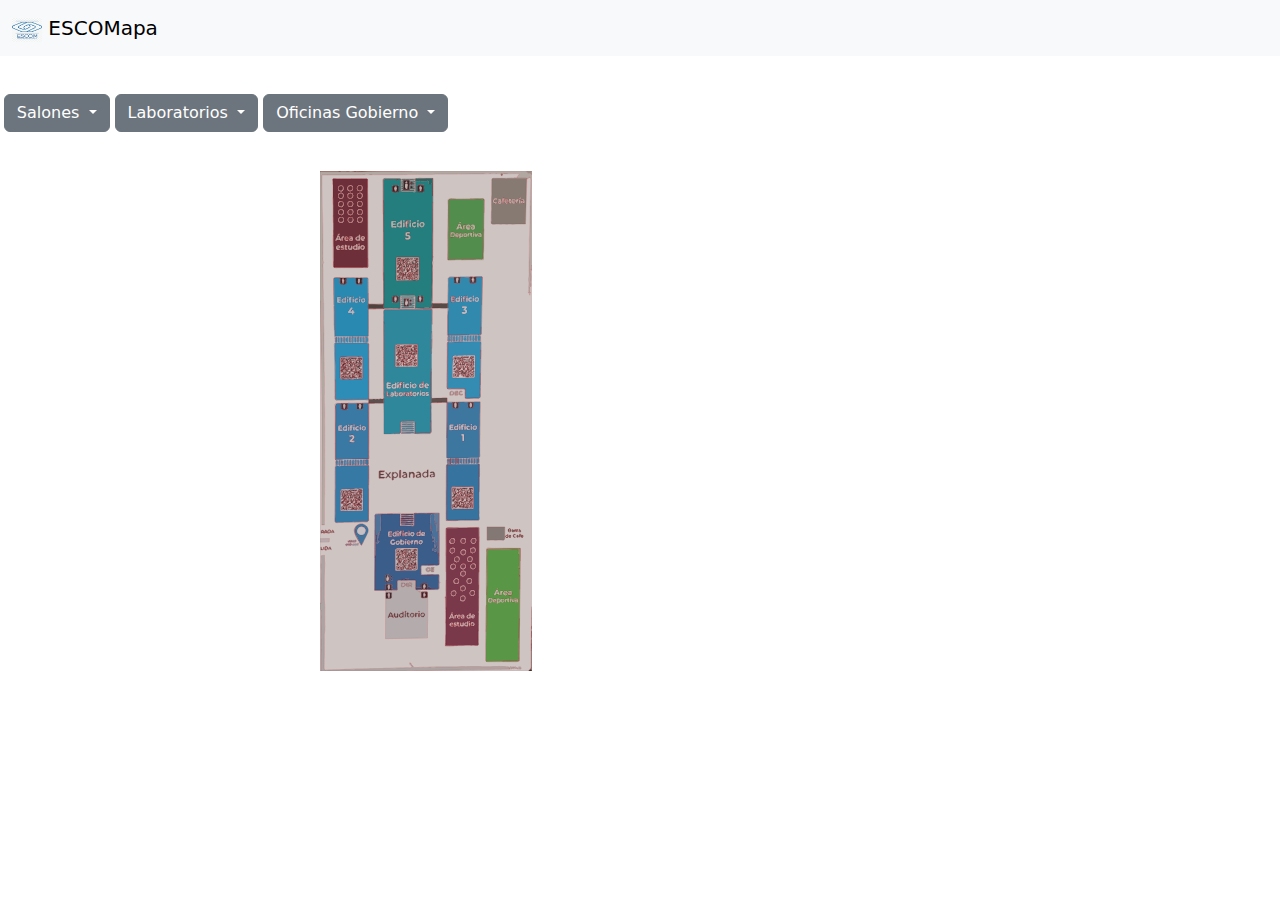
==== index.html @ b3c7d720 "Desplegar edificio (no especifico)" ====
<!DOCTYPE html>
<html lang="en">
<head>
    <meta charset="UTF-8">
    <meta http-equiv="X-UA-Compatible" content="IE=edge">
    <meta name="viewport" content="width=device-width, initial-scale=1.0">
    <link rel="stylesheet" type="text/css" href="style.css">
    <link href="https://cdn.jsdelivr.net/npm/bootstrap@5.3.3/dist/css/bootstrap.min.css" rel="stylesheet" integrity="sha384-QWTKZyjpPEjISv5WaRU9OFeRpok6YctnYmDr5pNlyT2bRjXh0JMhjY6hW+ALEwIH" crossorigin="anonymous">
    <title>Croquis ESCOM</title>
</head>
<body style="color: #6c9cc4;" >
  <nav class="navbar bg-body-tertiary position-relative" id="menu" >
    <div class="container-fluid position-relative">
      <a class="navbar-brand " href="#">
        <img src="escom.png" alt="Logo" width="30" height="24" class="position-relative">
        ESCOMapa
      </a>
    </div>
  </nav>
    <div class="botones">
      <div class="dropdown">
        <button class="btn btn-secondary dropdown-toggle" type="button" data-bs-toggle="dropdown" aria-expanded="false">
          Salones
        </button>
        <ul class="dropdown-menu">
          <li><a class="dropdown-item" href="#">Action</a></li>
          <li><a class="dropdown-item" href="#">Another action</a></li>
          <li><a class="dropdown-item" href="#">Something else here</a></li>
        </ul>
        <button class="btn btn-secondary dropdown-toggle" type="button" data-bs-toggle="dropdown" aria-expanded="false">
          Laboratorios
        </button>
        <ul class="dropdown-menu">
          <li><a class="dropdown-item" href="#">Action</a></li>
          <li><a class="dropdown-item" href="#">Another action</a></li>
          <li><a class="dropdown-item" href="#">Something else here</a></li>
        </ul>
        <button class="btn btn-secondary dropdown-toggle" type="button" data-bs-toggle="dropdown" aria-expanded="false">
          Oficinas Gobierno
        </button>
        <ul class="dropdown-menu">
          <li><a class="dropdown-item" href="#">Action</a></li>
          <li><a class="dropdown-item" href="#">Another action</a></li>
          <li><a class="dropdown-item" href="#">Something else here</a></li>
        </ul>
      </div>
    </div>
    <div class="mapadiv">
        <svg xmlns="http://www.w3.org/2000/svg" xmlns:v="https://svgstorm.com"
viewBox = "0 0 1041 2457" height="500px">
<g fill="None" fill-opacity="0.0" stroke="#786756" stroke-opacity="1.00" stroke-width="0.3"><path d="
M 0.00 4.00 
C 43.33 4.00 86.67 4.00 130.00 4.00
C 134.62 3.55 144.86 4.45 147.00 0.00
L 101.00 0.00
C 101.00 1.00 101.00 2.00 101.00 3.00
C 98.00 3.00 95.00 3.00 92.00 3.00
C 91.12 0.35 94.66 1.87 95.00 0.00
L 0.00 0.00
L 0.00 4.00 Z"/>
</g>
<g fill="None" fill-opacity="0.0" stroke="#4E3E31" stroke-opacity="1.00" stroke-width="0.3"><path d="
M 101.00 0.00 
L 95.00 0.00
C 94.66 1.87 91.12 0.35 92.00 3.00
C 95.00 3.00 98.00 3.00 101.00 3.00
C 101.00 2.00 101.00 1.00 101.00 0.00 Z"/>
</g>
<g fill="None" fill-opacity="0.0" stroke="#938274" stroke-opacity="1.00" stroke-width="0.3"><path d="
M 130.00 4.00 
C 162.63 4.00 197.26 6.07 229.00 3.00
C 217.27 3.00 203.52 3.56 192.00 3.00 C 180.48 2.44 166.10 5.85 158.00 0.00
L 147.00 0.00
C 144.86 4.45 134.62 3.55 130.00 4.00 Z"/>
</g>
<g fill="None" fill-opacity="0.0" stroke="#7B6B59" stroke-opacity="1.00" stroke-width="0.3"><path d="
M 229.00 3.00 
C 278.61 3.00 327.51 2.00 377.00 2.00
C 377.46 1.84 378.77 0.62 379.00 0.00
L 176.00 0.00
C 174.46 3.64 168.99 1.73 167.00 0.00
L 158.00 0.00
C 166.10 5.85 180.48 2.44 192.00 3.00 C 203.52 3.56 217.27 3.00 229.00 3.00 Z"/>
</g>
<g fill="None" fill-opacity="0.0" stroke="#574738" stroke-opacity="1.00" stroke-width="0.3"><path d="
M 176.00 0.00 
L 167.00 0.00
C 168.99 1.73 174.46 3.64 176.00 0.00 Z"/>
</g>
<g fill="None" fill-opacity="0.0" stroke="#8B7F6F" stroke-opacity="1.00" stroke-width="0.3"><path d="
M 377.00 2.00 
C 428.42 2.00 480.40 1.65 531.00 0.00
L 452.00 0.00
C 430.40 1.66 405.53 1.67 384.00 0.00
L 379.00 0.00
C 378.77 0.62 377.46 1.84 377.00 2.00 Z"/>
</g>
<g fill="None" fill-opacity="0.0" stroke="#70604F" stroke-opacity="1.00" stroke-width="0.3"><path d="
M 452.00 0.00 
L 384.00 0.00
C 405.53 1.67 430.40 1.66 452.00 0.00 Z"/>
</g>
<g fill="None" fill-opacity="0.0" stroke="#B2A8A2" stroke-opacity="1.00" stroke-width="0.3"><path d="
M 377.00 2.00 
C 327.51 2.00 278.61 3.00 229.00 3.00
C 197.26 6.07 162.63 4.00 130.00 4.00
C 86.67 4.00 43.33 4.00 0.00 4.00
L 0.00 638.00
C 3.86 820.22 8.26 1007.28 9.20 1188.25 C 10.13 1369.21 7.95 1552.81 8.00 1739.00
C 12.67 1739.00 17.33 1739.00 22.00 1739.00
C 21.97 1725.28 22.04 1711.74 22.00 1698.00 C 21.96 1684.26 22.08 1670.81 22.00 1657.00 C 21.92 1643.19 22.18 1629.98 22.00 1616.00 C 21.82 1602.02 23.62 1590.87 23.01 1578.99 C 22.40 1567.11 23.28 1550.88 23.00 1538.00 C 22.72 1525.12 23.16 1510.36 23.00 1497.00 C 22.84 1483.64 23.14 1468.51 23.00 1455.00 C 22.86 1441.49 23.23 1427.43 23.00 1414.00 C 22.77 1400.57 23.32 1386.45 23.33 1373.33 C 23.34 1360.21 22.81 1346.67 23.00 1333.00 C 23.19 1319.33 22.99 1305.67 23.00 1292.00 C 23.01 1278.33 23.17 1264.68 23.00 1251.00 C 22.83 1237.32 22.12 1225.90 22.99 1212.99 C 23.87 1200.08 22.83 1185.23 23.00 1172.00 C 23.17 1158.77 21.73 1147.01 21.99 1133.99 C 22.25 1120.98 21.07 1110.86 22.00 1098.00 C 22.93 1085.14 21.44 1070.33 22.00 1057.00 C 22.56 1043.67 21.44 1029.56 22.00 1016.00 C 22.56 1002.44 21.18 989.54 21.00 976.00 C 20.82 962.46 20.97 947.64 21.00 934.00 C 21.03 920.36 21.15 907.34 20.01 893.99 C 18.86 880.65 20.77 866.50 20.00 853.00 C 19.23 839.50 20.93 824.42 20.00 811.00 C 19.07 797.58 19.19 784.53 19.00 771.00 C 18.81 757.47 17.58 744.73 18.00 731.00 C 18.42 717.27 17.86 702.63 18.00 689.00 C 18.14 675.37 18.05 661.38 18.00 648.00 C 17.95 634.62 16.01 621.35 17.00 608.00 C 17.99 594.65 15.78 582.54 16.00 569.00 C 16.22 555.46 15.72 541.31 16.00 528.00 C 16.28 514.69 15.06 501.99 16.00 489.00 C 16.94 476.02 11.16 460.74 18.00 451.00
C 10.44 425.61 16.61 397.21 15.64 370.30 C 14.67 343.38 13.88 314.20 14.00 286.00 C 14.12 257.80 12.63 227.30 12.00 198.00 C 11.37 168.69 11.77 138.14 11.00 109.00 C 10.23 79.86 9.99 48.97 10.00 20.00
C 19.75 20.36 27.87 19.95 38.00 20.00 C 48.13 20.05 58.76 19.96 69.00 20.00 C 79.24 20.04 89.72 19.95 100.00 20.00 C 110.28 20.05 120.71 19.89 131.00 20.00 C 141.29 20.11 151.73 19.77 162.00 20.00 C 172.27 20.23 181.57 19.56 191.22 19.78 C 200.88 20.01 211.37 20.37 221.01 19.01 C 230.64 17.65 242.22 20.32 252.00 19.00 C 261.78 17.68 271.79 17.94 282.00 18.00 C 292.21 18.06 302.73 17.95 313.00 18.00 C 323.27 18.05 333.71 17.93 344.00 18.00 C 354.29 18.07 364.72 17.86 375.00 18.00 C 385.28 18.14 395.77 17.69 406.00 18.00 C 416.23 18.31 426.25 17.73 436.07 17.07 C 445.90 16.42 453.39 18.23 463.00 17.00 C 472.61 15.77 484.16 17.81 493.67 17.33 C 503.18 16.85 512.94 17.13 523.00 17.00 C 533.06 16.87 543.92 17.34 554.00 17.00 C 564.08 16.66 573.70 15.68 584.00 16.00 C 594.30 16.32 604.71 15.93 615.00 16.00 C 625.29 16.07 635.74 16.12 646.00 16.00 C 656.26 15.88 666.82 16.40 677.00 16.00 C 687.18 15.60 698.00 16.94 708.00 16.00 C 718.00 15.06 727.71 14.72 738.00 15.00 C 748.29 15.28 758.73 14.74 769.00 15.00 C 779.27 15.26 789.79 14.59 800.00 15.00 C 810.21 15.41 819.99 13.75 830.00 14.00 C 840.01 14.25 851.29 13.56 861.00 14.00 C 870.71 14.44 882.32 12.57 889.00 15.00
C 891.10 14.89 895.40 11.31 897.00 16.00
C 897.14 15.18 895.26 14.08 896.00 13.00
C 924.07 16.07 949.74 11.37 977.00 14.00
C 975.72 16.23 977.76 19.21 977.00 22.00
C 969.25 19.52 969.40 26.32 970.00 32.00
C 965.59 32.65 960.31 34.20 956.00 32.00
C 956.53 33.28 955.03 33.86 955.00 35.00
C 975.00 35.00 995.00 35.00 1015.00 35.00
C 1013.25 72.57 1012.37 109.07 1013.00 147.00
C 1016.51 110.75 1013.73 72.60 1017.00 36.00
C 1017.94 41.93 1021.08 38.05 1022.00 34.00
C 1025.32 38.40 1030.56 34.47 1030.00 29.00
C 1038.63 37.50 1034.41 50.73 1035.00 63.00 C 1035.59 75.27 1034.24 90.72 1034.02 103.02 C 1033.80 115.33 1034.43 127.19 1033.00 140.00 C 1031.58 152.82 1033.50 163.56 1032.00 176.00 C 1030.50 188.44 1033.22 202.94 1032.00 216.00 C 1030.78 229.06 1030.82 240.70 1031.00 254.00 C 1031.18 267.30 1029.90 277.24 1030.02 290.03 C 1030.15 302.81 1029.88 318.11 1029.00 331.00 C 1028.13 343.89 1029.18 358.97 1029.00 372.00 C 1028.82 385.03 1028.25 397.74 1028.33 410.67 C 1028.41 423.60 1026.90 435.55 1027.00 449.00 C 1027.10 462.45 1027.43 476.59 1027.00 490.00 C 1026.57 503.41 1027.34 513.31 1025.00 526.00 C 1022.66 538.70 1027.62 547.95 1025.65 559.69 C 1023.67 571.44 1026.57 588.06 1024.00 600.00
C 1029.53 602.23 1026.25 595.08 1030.00 595.00
C 1030.65 600.16 1028.69 606.66 1031.00 611.00
C 1034.26 608.46 1028.77 599.45 1035.00 600.00
C 1035.78 596.69 1034.46 595.15 1032.00 594.00
C 1032.89 585.99 1035.11 577.59 1031.00 572.00
C 1042.05 568.72 1035.60 554.54 1035.90 545.90 C 1036.21 537.26 1039.25 526.42 1038.01 516.99 C 1036.76 507.57 1035.95 493.96 1036.00 484.00
C 1037.04 484.11 1040.92 493.11 1039.99 484.99 C 1039.06 476.87 1038.60 469.78 1041.00 462.00
L 1041.00 16.00
C 1036.29 14.94 1033.89 8.77 1027.78 9.22 C 1021.67 9.68 1013.12 8.82 1016.00 0.00
L 531.00 0.00
C 480.40 1.65 428.42 2.00 377.00 2.00 Z"/>
</g>
<g fill="None" fill-opacity="0.0" stroke="#9C9289" stroke-opacity="1.00" stroke-width="0.3"><path d="
M 1041.00 16.00 
L 1041.00 0.00
L 1016.00 0.00
C 1013.12 8.82 1021.67 9.68 1027.78 9.22 C 1033.89 8.77 1036.29 14.94 1041.00 16.00 Z"/>
</g>
<g fill="None" fill-opacity="0.0" stroke="#CEC4C2" stroke-opacity="1.00" stroke-width="0.3"><path d="
M 0.00 638.00 
L 0.00 1807.00
C 15.61 1807.77 30.49 1805.66 46.00 1806.00
C 46.56 1811.57 45.32 1816.63 45.00 1822.00
C 29.74 1821.31 15.09 1822.98 0.00 1823.00
L 0.00 2123.00
C 2.49 2122.43 2.13 2126.83 5.00 2126.00
C 4.98 2112.04 5.02 2099.05 5.00 2085.00 C 4.98 2070.95 4.52 2060.64 5.00 2048.00 C 5.48 2035.37 5.10 2020.13 5.00 2007.00 C 4.90 1993.87 5.34 1979.99 6.00 1967.00 C 6.65 1954.00 2.64 1942.24 4.99 1930.99 C 7.34 1919.74 5.24 1903.03 6.00 1891.00
C 10.87 1888.64 16.50 1888.94 22.00 1889.00
C 21.14 1902.61 22.72 1915.71 22.98 1929.02 C 23.23 1942.34 21.77 1956.35 22.00 1970.00 C 22.23 1983.65 20.51 1997.04 21.00 2011.00 C 21.49 2024.96 21.07 2038.97 21.00 2053.00 C 20.93 2067.03 21.67 2080.89 21.00 2095.00 C 20.33 2109.11 22.59 2119.91 23.00 2133.00 C 23.41 2146.09 23.14 2161.60 23.00 2175.00 C 22.86 2188.40 23.77 2203.69 23.00 2217.00 C 22.23 2230.31 24.93 2246.23 23.00 2259.00 C 21.07 2271.77 20.65 2285.08 21.00 2299.00 C 21.35 2312.92 21.00 2327.33 21.00 2341.00 C 21.00 2354.67 20.93 2367.62 21.00 2381.00 C 21.07 2394.38 19.56 2409.11 20.00 2422.00 C 20.44 2434.89 15.53 2455.30 31.00 2453.00 C 46.47 2450.70 56.81 2452.29 71.00 2451.00 C 85.19 2449.72 96.58 2451.21 110.00 2450.00 C 123.42 2448.79 133.37 2449.37 147.00 2449.00 C 160.63 2448.63 170.35 2447.10 183.00 2447.00 C 195.65 2446.90 211.83 2447.52 224.67 2446.67 C 237.51 2445.82 250.47 2445.91 262.68 2445.34 C 274.88 2444.76 289.74 2445.71 302.67 2444.67 C 315.60 2443.63 330.81 2444.15 344.00 2444.00 C 357.19 2443.86 371.20 2442.62 384.00 2442.00 C 396.80 2441.38 411.46 2442.46 423.00 2441.00 C 434.55 2439.54 456.49 2447.14 451.00 2431.00
C 444.21 2431.93 440.74 2422.77 441.00 2417.00
C 451.81 2415.10 447.15 2432.13 457.00 2433.00
C 457.43 2444.14 471.15 2439.04 480.03 2439.98 C 488.90 2440.92 500.10 2437.11 510.00 2439.00 C 519.90 2440.89 533.33 2437.04 543.00 2438.00 C 552.67 2438.96 562.71 2436.64 573.00 2437.00 C 583.29 2437.36 593.45 2437.15 604.00 2437.00 C 614.55 2436.85 625.02 2437.43 636.00 2437.00 C 646.98 2436.57 658.09 2437.21 669.00 2437.00 C 679.91 2436.79 690.06 2434.62 700.69 2435.35 C 711.33 2436.09 723.54 2435.85 734.07 2435.07 C 744.61 2434.29 755.77 2435.74 767.00 2435.00 C 778.23 2434.26 788.92 2435.73 800.00 2436.00 C 811.08 2436.27 823.93 2435.99 835.00 2436.00 C 846.07 2436.01 855.32 2434.38 866.00 2435.00 C 876.68 2435.62 890.54 2433.62 901.00 2435.00 C 911.46 2436.38 922.45 2434.14 930.00 2439.00
C 931.34 2436.58 940.01 2432.99 940.00 2439.00
C 942.14 2438.69 943.84 2433.36 944.00 2439.00
C 946.31 2437.45 949.68 2437.62 952.00 2439.00
C 948.89 2434.95 957.28 2435.19 954.00 2439.00
C 956.88 2438.38 959.46 2439.26 961.00 2436.00
C 963.50 2439.71 966.96 2442.12 972.00 2441.00
C 975.64 2433.90 994.81 2435.64 986.00 2448.00
C 980.77 2447.19 975.19 2445.10 970.00 2447.00
C 971.24 2443.00 963.63 2444.54 960.78 2444.78 C 957.92 2445.03 948.87 2440.17 950.00 2446.00
C 946.07 2447.38 948.92 2442.40 945.00 2443.00
C 944.57 2451.80 933.78 2444.53 929.00 2444.00
C 929.24 2446.71 934.21 2445.09 932.00 2448.00
C 914.03 2446.15 896.25 2450.43 875.00 2449.00 C 853.75 2447.57 833.41 2450.67 812.99 2449.99 C 792.57 2449.31 770.38 2451.12 749.00 2451.00 C 727.62 2450.88 702.86 2451.56 681.00 2452.00 C 659.14 2452.44 635.92 2451.98 614.00 2453.00 C 592.08 2454.02 567.73 2452.45 546.00 2454.00 C 524.27 2455.55 499.41 2454.20 478.00 2455.00 C 456.59 2455.80 440.84 2454.87 421.00 2457.00
L 1026.00 2457.00
C 1026.00 2456.50 1026.00 2456.00 1026.00 2456.00
C 1032.36 2447.67 1039.15 2443.68 1038.00 2432.00 C 1036.85 2420.32 1038.41 2407.94 1038.00 2396.00 C 1037.59 2384.06 1038.00 2371.04 1038.00 2359.00
C 1038.00 2340.48 1037.29 2320.70 1039.00 2303.00
C 1039.00 2291.67 1039.00 2280.33 1039.00 2269.00
C 1039.00 2264.01 1038.47 2257.88 1039.00 2253.00 C 1039.53 2248.12 1037.24 2240.73 1040.00 2237.00
C 1040.00 2236.50 1040.00 2236.00 1040.00 2236.00
C 1040.00 2223.00 1040.00 2210.00 1040.00 2197.00
C 1040.00 2178.50 1039.17 2158.68 1041.00 2141.00
L 1041.00 462.00
C 1038.60 469.78 1039.06 476.87 1039.99 484.99 C 1040.92 493.11 1037.04 484.11 1036.00 484.00
C 1035.95 493.96 1036.76 507.57 1038.01 516.99 C 1039.25 526.42 1036.21 537.26 1035.90 545.90 C 1035.60 554.54 1042.05 568.72 1031.00 572.00
C 1035.11 577.59 1032.89 585.99 1032.00 594.00
C 1034.46 595.15 1035.78 596.69 1035.00 600.00
C 1028.77 599.45 1034.26 608.46 1031.00 611.00
C 1028.69 606.66 1030.65 600.16 1030.00 595.00
C 1026.25 595.08 1029.53 602.23 1024.00 600.00
C 1026.57 588.06 1023.67 571.44 1025.65 559.69 C 1027.62 547.95 1022.66 538.70 1025.00 526.00 C 1027.34 513.31 1026.57 503.41 1027.00 490.00 C 1027.43 476.59 1027.10 462.45 1027.00 449.00 C 1026.90 435.55 1028.41 423.60 1028.33 410.67 C 1028.25 397.74 1028.82 385.03 1029.00 372.00 C 1029.18 358.97 1028.13 343.89 1029.00 331.00 C 1029.88 318.11 1030.15 302.81 1030.02 290.03 C 1029.90 277.24 1031.18 267.30 1031.00 254.00 C 1030.82 240.70 1030.78 229.06 1032.00 216.00 C 1033.22 202.94 1030.50 188.44 1032.00 176.00 C 1033.50 163.56 1031.58 152.82 1033.00 140.00 C 1034.43 127.19 1033.80 115.33 1034.02 103.02 C 1034.24 90.72 1035.59 75.27 1035.00 63.00 C 1034.41 50.73 1038.63 37.50 1030.00 29.00
C 1030.56 34.47 1025.32 38.40 1022.00 34.00
C 1021.08 38.05 1017.94 41.93 1017.00 36.00
C 1013.73 72.60 1016.51 110.75 1013.00 147.00
C 1013.00 184.40 1009.83 222.42 1010.00 260.00
C 999.99 259.71 990.01 260.38 980.00 260.00 C 969.99 259.62 960.86 260.77 951.00 261.00 C 941.14 261.23 930.89 260.77 921.00 261.00 C 911.11 261.23 900.85 260.63 891.00 261.00 C 881.15 261.37 870.71 260.24 861.00 261.00 C 851.29 261.76 838.37 262.61 841.00 251.00 C 843.63 239.39 841.63 232.84 842.00 222.00 C 842.37 211.16 841.78 203.07 842.99 192.99 C 844.20 182.92 842.35 173.01 843.00 163.00 C 843.65 152.99 842.45 142.96 843.00 133.00 C 843.55 123.04 844.44 114.30 844.00 104.00 C 843.56 93.70 844.53 84.62 844.00 74.00 C 843.47 63.38 844.98 55.35 844.00 44.00 C 843.02 32.65 856.65 36.22 866.00 36.00 C 875.35 35.78 886.40 36.30 896.00 36.00 C 905.60 35.70 916.17 36.72 925.67 35.67 C 935.17 34.62 945.22 35.06 955.00 35.00
C 955.03 33.86 956.53 33.28 956.00 32.00
C 960.31 34.20 965.59 32.65 970.00 32.00
C 969.40 26.32 969.25 19.52 977.00 22.00
C 977.76 19.21 975.72 16.23 977.00 14.00
C 949.74 11.37 924.07 16.07 896.00 13.00
C 895.26 14.08 897.14 15.18 897.00 16.00
C 896.58 18.49 897.22 23.51 892.97 22.97 C 888.73 22.44 890.33 17.02 889.00 15.00
C 882.32 12.57 870.71 14.44 861.00 14.00 C 851.29 13.56 840.01 14.25 830.00 14.00 C 819.99 13.75 810.21 15.41 800.00 15.00 C 789.79 14.59 779.27 15.26 769.00 15.00 C 758.73 14.74 748.29 15.28 738.00 15.00 C 727.71 14.72 718.00 15.06 708.00 16.00 C 698.00 16.94 687.18 15.60 677.00 16.00 C 666.82 16.40 656.26 15.88 646.00 16.00 C 635.74 16.12 625.29 16.07 615.00 16.00 C 604.71 15.93 594.30 16.32 584.00 16.00 C 573.70 15.68 564.08 16.66 554.00 17.00 C 543.92 17.34 533.06 16.87 523.00 17.00 C 512.94 17.13 503.18 16.85 493.67 17.33 C 484.16 17.81 472.61 15.77 463.00 17.00 C 453.39 18.23 445.90 16.42 436.07 17.07 C 426.25 17.73 416.23 18.31 406.00 18.00 C 395.77 17.69 385.28 18.14 375.00 18.00 C 364.72 17.86 354.29 18.07 344.00 18.00 C 333.71 17.93 323.27 18.05 313.00 18.00 C 302.73 17.95 292.21 18.06 282.00 18.00 C 271.79 17.94 261.78 17.68 252.00 19.00 C 242.22 20.32 230.64 17.65 221.01 19.01 C 211.37 20.37 200.88 20.01 191.22 19.78 C 181.57 19.56 172.27 20.23 162.00 20.00 C 151.73 19.77 141.29 20.11 131.00 20.00 C 120.71 19.89 110.28 20.05 100.00 20.00 C 89.72 19.95 79.24 20.04 69.00 20.00 C 58.76 19.96 48.13 20.05 38.00 20.00 C 27.87 19.95 19.75 20.36 10.00 20.00
C 9.99 48.97 10.23 79.86 11.00 109.00 C 11.77 138.14 11.37 168.69 12.00 198.00 C 12.63 227.30 14.12 257.80 14.00 286.00 C 13.88 314.20 14.67 343.38 15.64 370.30 C 16.61 397.21 10.44 425.61 18.00 451.00
C 11.16 460.74 16.94 476.02 16.00 489.00 C 15.06 501.99 16.28 514.69 16.00 528.00 C 15.72 541.31 16.22 555.46 16.00 569.00 C 15.78 582.54 17.99 594.65 17.00 608.00 C 16.01 621.35 17.95 634.62 18.00 648.00 C 18.05 661.38 18.14 675.37 18.00 689.00 C 17.86 702.63 18.42 717.27 18.00 731.00 C 17.58 744.73 18.81 757.47 19.00 771.00 C 19.19 784.53 19.07 797.58 20.00 811.00 C 20.93 824.42 19.23 839.50 20.00 853.00 C 20.77 866.50 18.86 880.65 20.01 893.99 C 21.15 907.34 21.03 920.36 21.00 934.00 C 20.97 947.64 20.82 962.46 21.00 976.00 C 21.18 989.54 22.56 1002.44 22.00 1016.00 C 21.44 1029.56 22.56 1043.67 22.00 1057.00 C 21.44 1070.33 22.93 1085.14 22.00 1098.00 C 21.07 1110.86 22.25 1120.98 21.99 1133.99 C 21.73 1147.01 23.17 1158.77 23.00 1172.00 C 22.83 1185.23 23.87 1200.08 22.99 1212.99 C 22.12 1225.90 22.83 1237.32 23.00 1251.00 C 23.17 1264.68 23.01 1278.33 23.00 1292.00 C 22.99 1305.67 23.19 1319.33 23.00 1333.00 C 22.81 1346.67 23.34 1360.21 23.33 1373.33 C 23.32 1386.45 22.77 1400.57 23.00 1414.00 C 23.23 1427.43 22.86 1441.49 23.00 1455.00 C 23.14 1468.51 22.84 1483.64 23.00 1497.00 C 23.16 1510.36 22.72 1525.12 23.00 1538.00 C 23.28 1550.88 22.40 1567.11 23.01 1578.99 C 23.62 1590.87 21.82 1602.02 22.00 1616.00 C 22.18 1629.98 21.92 1643.19 22.00 1657.00 C 22.08 1670.81 21.96 1684.26 22.00 1698.00 C 22.04 1711.74 21.97 1725.28 22.00 1739.00
C 17.33 1739.00 12.67 1739.00 8.00 1739.00
C 7.95 1552.81 10.13 1369.21 9.20 1188.25 C 8.26 1007.28 3.86 820.22 0.00 638.00
M 478.00 37.00 
C 478.50 37.00 479.50 37.00 480.00 37.00
C 490.69 32.45 504.93 37.57 517.00 36.00 C 529.07 34.43 543.70 37.18 556.00 36.00
C 554.44 162.71 555.53 295.15 554.00 424.00
C 555.30 416.90 557.26 421.41 554.74 425.74 C 552.22 430.08 555.91 436.17 553.00 440.00
C 553.00 440.50 553.00 441.00 553.00 441.00
C 558.44 447.93 551.20 461.52 553.00 471.00 C 554.80 480.48 552.38 492.27 553.00 503.00 C 553.62 513.73 552.61 526.94 553.00 538.00 C 553.39 549.06 551.55 559.78 552.00 571.00 C 552.45 582.22 551.67 593.75 552.00 605.00 C 552.33 616.25 552.01 628.54 551.00 639.00
C 551.00 643.00 551.00 647.00 551.00 651.00
C 567.03 649.54 583.90 651.00 600.00 651.00
C 609.33 651.00 618.67 651.00 628.00 651.00
C 628.98 637.87 629.58 625.70 629.00 612.00 C 628.42 598.30 629.64 585.80 629.98 571.98 C 630.31 558.16 630.89 545.71 630.00 531.00 C 629.11 516.29 648.87 521.00 661.00 521.00
C 670.00 521.00 679.00 521.00 688.00 521.00
C 703.83 519.47 721.44 520.00 738.00 520.00
C 746.86 520.00 756.19 520.85 765.00 520.00
C 773.00 519.23 785.45 517.07 794.00 519.00 C 802.55 520.93 796.43 536.76 798.00 545.00 C 799.57 553.24 796.69 564.93 797.00 574.00 C 797.31 583.07 796.73 594.41 797.00 604.00 C 797.27 613.59 796.99 623.51 796.07 633.07 C 795.15 642.64 796.39 654.23 796.00 664.00 C 795.61 673.77 796.61 683.63 795.07 693.07 C 793.54 702.51 796.30 713.58 795.00 723.00 C 793.70 732.42 795.06 742.63 794.00 752.00 C 792.94 761.37 793.38 771.65 793.00 781.00 C 792.62 790.35 796.02 802.39 789.00 808.00
C 794.20 886.87 789.18 971.53 788.00 1052.00
C 788.00 1057.33 788.00 1062.67 788.00 1068.00
C 788.00 1081.19 786.10 1088.19 788.00 1102.00 C 789.90 1115.81 781.82 1118.84 769.00 1117.00 C 756.18 1115.16 747.77 1117.90 736.00 1118.00 C 724.23 1118.10 711.02 1121.05 713.00 1107.00 C 714.98 1092.95 711.52 1085.46 713.00 1072.00
C 698.99 1072.16 686.13 1071.79 672.00 1072.00 C 657.87 1072.21 647.26 1071.88 633.00 1072.00 C 618.74 1072.12 624.53 1052.53 624.00 1040.00 C 623.47 1027.47 623.93 1011.03 624.00 998.00 C 624.07 984.97 625.33 971.37 625.00 958.00 C 624.68 944.63 624.83 930.31 625.00 917.00 C 625.17 903.69 624.21 889.02 625.00 876.00 C 625.79 862.98 621.32 847.87 629.00 838.00
C 627.85 829.32 626.23 818.01 630.00 810.00
C 621.69 802.75 627.46 789.21 627.00 778.00 C 626.54 766.79 627.04 752.60 627.00 741.00 C 626.96 729.40 626.20 715.83 628.00 705.00
C 628.00 694.95 629.72 682.07 627.00 673.00
C 613.82 675.93 596.55 673.00 583.00 673.00
C 573.11 673.96 561.48 672.99 551.00 674.00
C 537.50 675.31 520.08 677.01 506.00 676.00 C 491.92 674.99 475.13 680.70 465.00 674.00
C 415.20 674.21 363.70 680.15 313.00 677.00
C 300.89 678.10 288.16 677.00 276.00 677.00
C 264.40 678.12 250.31 679.11 238.00 678.00
C 238.00 693.04 237.80 707.94 238.00 723.00 C 238.20 738.06 237.48 754.01 238.00 769.00 C 238.52 783.99 237.70 799.56 236.00 813.00
C 234.84 822.18 239.75 833.79 236.00 843.00
C 243.67 851.07 239.15 866.42 240.00 879.00 C 240.85 891.58 239.62 905.97 240.00 919.00 C 240.38 932.03 239.83 945.71 240.00 959.00 C 240.17 972.29 239.92 986.61 240.00 1000.00 C 240.08 1013.39 239.96 1026.59 240.00 1040.00 C 240.04 1053.41 239.98 1066.52 240.00 1080.00 C 240.02 1093.48 239.99 1107.48 240.00 1121.00
C 240.50 1121.00 241.00 1121.00 241.00 1121.00
C 246.86 1121.00 253.19 1121.12 259.00 1121.00 C 264.81 1120.88 271.36 1121.33 277.00 1121.00 C 282.64 1120.67 289.15 1122.17 294.07 1120.07 C 299.00 1117.97 307.84 1122.95 312.00 1120.00
C 317.86 1108.44 311.08 1092.20 313.00 1079.00 C 314.92 1065.80 312.14 1049.82 313.00 1036.00 C 313.86 1022.18 312.63 1007.11 313.00 993.00 C 313.37 978.89 312.87 964.24 313.00 950.00 C 313.13 935.76 313.02 921.31 313.00 907.00 C 312.98 892.69 313.19 878.36 313.00 864.00 C 312.81 849.64 313.47 835.42 313.00 821.00 C 312.53 806.58 312.06 793.91 312.00 779.00 C 311.94 764.09 312.77 751.57 312.00 736.00 C 311.23 720.43 313.99 710.06 312.00 693.00 C 310.01 675.94 327.24 681.70 341.00 681.00 C 354.76 680.30 368.82 679.53 383.00 680.00 C 397.18 680.47 411.78 679.49 426.00 680.00 C 440.22 680.51 454.07 679.48 468.00 679.00 C 481.93 678.52 496.35 679.29 510.01 678.01 C 523.66 676.73 538.69 678.15 552.00 679.00
C 549.67 703.50 551.66 729.08 551.00 754.00
C 548.71 747.91 550.63 739.84 550.00 733.00
C 550.00 733.04 549.00 733.00 549.00 733.00
C 549.00 750.67 549.00 768.33 549.00 786.00
C 551.58 812.65 551.57 844.42 549.00 871.00
C 549.00 880.00 548.80 889.76 548.00 898.00
C 548.00 922.67 548.00 947.33 548.00 972.00
C 548.00 981.57 548.11 991.46 548.00 1001.00 C 547.89 1010.54 548.30 1020.57 548.00 1030.00 C 547.71 1039.43 548.68 1049.84 548.00 1059.00 C 547.32 1068.16 549.51 1079.46 548.00 1088.00 C 546.49 1096.54 551.81 1109.49 547.00 1116.00
C 547.00 1116.50 547.00 1117.00 547.00 1117.00
C 547.24 1117.26 549.61 1117.00 550.00 1117.00
C 566.02 1117.00 582.62 1116.00 599.00 1116.00
C 606.91 1115.24 616.38 1114.49 625.00 1115.00
C 625.00 1122.00 625.00 1129.00 625.00 1136.00
C 633.39 1134.14 644.37 1136.00 653.00 1136.00
C 661.86 1136.00 671.19 1136.85 680.00 1136.00
C 695.18 1134.53 712.09 1135.00 728.00 1135.00
C 736.67 1135.00 745.33 1135.00 754.00 1135.00
C 754.50 1135.00 755.50 1135.00 756.00 1135.00
C 764.81 1131.25 777.28 1135.73 787.00 1134.00
C 787.17 1147.44 786.78 1160.52 787.00 1174.00 C 787.22 1187.48 785.94 1200.51 786.00 1214.00 C 786.06 1227.49 786.15 1241.56 786.00 1255.00 C 785.85 1268.44 786.46 1282.75 786.00 1296.00 C 785.54 1309.25 785.17 1322.91 785.00 1336.00 C 784.83 1349.09 786.01 1364.62 785.00 1377.00 C 783.99 1389.38 790.56 1407.56 778.00 1411.00
C 783.79 1411.64 782.02 1419.11 782.00 1424.00 C 781.98 1428.89 783.22 1435.09 780.00 1439.00
C 786.90 1439.54 783.52 1450.12 784.00 1457.00 C 784.48 1463.88 783.95 1473.74 784.00 1481.00 C 784.05 1488.26 784.79 1497.50 783.00 1504.00
C 783.00 1528.43 784.28 1554.42 782.00 1578.00
C 782.00 1586.94 782.13 1596.08 782.00 1605.00 C 781.87 1613.92 782.34 1623.15 782.00 1632.00 C 781.66 1640.85 782.77 1650.32 782.00 1659.00 C 781.23 1667.68 783.71 1677.71 782.00 1686.00 C 780.29 1694.29 785.65 1706.62 782.00 1714.00
C 779.15 1719.76 764.77 1714.83 758.00 1716.00 C 751.23 1717.17 738.82 1715.58 731.00 1716.00 C 723.18 1716.42 713.26 1716.12 705.00 1716.00 C 696.74 1715.88 687.00 1716.25 679.00 1717.00
C 660.57 1720.89 639.27 1716.17 620.00 1718.00
C 620.00 1705.99 620.00 1694.01 620.00 1682.00 C 620.00 1669.99 620.01 1658.01 620.00 1646.00 C 619.99 1633.99 620.02 1622.03 620.00 1610.00 C 619.98 1597.97 620.03 1586.07 620.00 1574.00 C 619.96 1561.94 620.07 1549.03 620.00 1537.00 C 619.93 1524.97 620.17 1512.89 620.00 1501.00 C 619.83 1489.11 621.41 1477.78 621.00 1466.00 C 620.59 1454.22 617.57 1438.89 632.00 1441.00 C 646.43 1443.11 655.09 1439.42 669.00 1441.00
C 666.90 1438.92 662.85 1440.51 660.00 1440.00
C 663.00 1431.43 657.55 1419.34 663.00 1413.00
C 664.04 1412.52 669.98 1412.50 671.00 1413.00
C 677.06 1416.00 670.61 1431.67 673.00 1437.00
C 676.36 1429.71 671.07 1418.97 676.00 1412.00
C 665.53 1411.77 654.41 1412.31 644.00 1412.00 C 633.59 1411.69 620.42 1413.46 622.00 1401.00 C 623.58 1388.54 621.30 1379.66 622.00 1368.00 C 622.71 1356.34 621.70 1346.29 622.00 1335.00 C 622.30 1323.71 621.91 1313.12 622.00 1302.00 C 622.09 1290.88 622.06 1280.03 622.00 1269.00 C 621.94 1257.97 621.84 1247.59 622.93 1236.93 C 624.01 1226.26 622.45 1214.77 623.00 1204.00 C 623.55 1193.23 622.51 1181.73 623.00 1171.00 C 623.49 1160.27 621.80 1148.85 624.00 1139.00
C 624.00 1138.50 623.82 1137.42 624.00 1137.00
C 622.92 1137.33 621.14 1137.00 620.00 1137.00
C 612.67 1137.00 605.33 1137.00 598.00 1137.00
C 582.32 1138.52 563.40 1139.49 547.00 1138.00
C 546.87 1151.20 547.18 1164.84 547.00 1178.00 C 546.82 1191.16 547.34 1205.00 547.00 1218.00 C 546.66 1231.00 547.71 1246.47 547.00 1259.00 C 546.29 1271.53 552.18 1289.33 538.33 1290.33 C 524.48 1291.33 512.67 1290.58 499.00 1291.00 C 485.33 1291.42 472.64 1290.81 460.00 1289.00
C 455.54 1288.36 450.51 1289.00 446.00 1289.00
C 439.28 1289.65 433.63 1289.73 426.00 1290.00 C 418.37 1290.27 413.35 1288.51 405.00 1290.00 C 396.65 1291.49 395.56 1283.07 397.00 1276.00 C 398.44 1268.93 395.07 1261.30 397.00 1255.00 C 398.93 1248.70 393.44 1238.08 397.00 1233.00
C 392.80 1237.20 396.89 1247.38 396.00 1254.00 C 395.11 1260.62 395.83 1269.36 396.00 1277.00 C 396.17 1284.64 396.65 1292.38 387.00 1291.00 C 377.35 1289.62 373.15 1291.00 364.00 1291.00
C 347.65 1291.00 330.71 1293.04 314.00 1292.00
C 313.33 1241.83 315.33 1190.34 313.00 1141.00
C 298.60 1142.31 283.46 1141.00 269.00 1141.00
C 260.36 1141.84 250.34 1142.00 241.00 1142.00
C 241.78 1148.71 239.01 1156.64 240.00 1164.00 C 240.99 1171.36 239.55 1179.47 240.00 1187.00 C 240.45 1194.53 239.80 1202.40 240.00 1210.00 C 240.20 1217.60 239.91 1225.37 240.00 1233.00 C 240.09 1240.63 239.97 1248.37 240.00 1256.00 C 240.03 1263.64 240.00 1271.38 240.00 1279.00 C 240.00 1286.62 240.04 1294.43 240.00 1302.00 C 239.96 1309.57 240.10 1317.54 240.00 1325.00 C 239.90 1332.46 240.22 1340.79 240.00 1348.00 C 239.78 1355.21 240.49 1364.34 240.00 1371.00 C 239.51 1377.66 241.08 1388.55 240.00 1394.00 C 238.92 1399.45 243.21 1414.46 238.00 1416.00
C 237.54 1416.14 237.00 1416.00 237.00 1416.00
C 237.73 1425.68 239.08 1436.31 237.00 1446.00
C 242.81 1452.96 239.44 1465.55 240.00 1476.00 C 240.56 1486.45 239.91 1499.28 240.00 1510.00 C 240.09 1520.72 240.76 1533.08 239.00 1543.00
C 239.00 1548.66 239.00 1554.34 239.00 1560.00
C 239.00 1572.88 238.83 1585.05 239.00 1598.00 C 239.17 1610.95 238.55 1622.79 239.00 1636.00 C 239.45 1649.21 237.97 1660.16 239.00 1674.00 C 240.03 1687.84 236.70 1696.75 239.00 1712.00 C 241.30 1727.25 225.27 1723.94 213.00 1724.00 C 200.73 1724.07 188.09 1725.07 176.00 1725.00 C 163.91 1724.93 151.57 1726.62 139.98 1726.98 C 128.38 1727.33 112.82 1726.97 102.00 1727.00 C 91.18 1727.03 72.55 1733.30 73.00 1720.00 C 73.45 1706.70 72.04 1694.70 73.00 1682.00 C 73.96 1669.30 74.20 1657.80 74.00 1645.00 C 73.80 1632.20 74.07 1619.70 74.00 1607.00 C 73.93 1594.30 73.97 1581.63 74.00 1569.00 C 74.03 1556.37 73.86 1543.54 74.00 1531.00 C 74.14 1518.46 73.66 1505.36 74.00 1493.00 C 74.34 1480.64 72.86 1467.71 75.00 1456.00 C 77.14 1444.29 76.43 1432.68 79.00 1421.00
C 71.69 1416.08 75.67 1405.88 75.00 1397.00 C 74.33 1388.13 75.30 1377.27 75.00 1368.00 C 74.70 1358.73 75.13 1348.40 75.00 1339.00 C 74.87 1329.60 75.03 1320.47 75.00 1311.00 C 74.97 1301.53 74.96 1291.51 75.00 1282.00 C 75.04 1272.49 74.86 1262.45 75.00 1253.00 C 75.14 1243.55 74.67 1233.25 75.00 1224.00 C 75.33 1214.75 74.23 1204.83 75.00 1196.00 C 75.77 1187.17 73.34 1175.03 75.00 1167.00 C 76.66 1158.97 70.18 1145.16 77.03 1142.03 C 83.88 1138.90 98.45 1144.32 106.00 1142.00
C 115.33 1142.00 124.67 1141.99 134.00 1142.00
C 134.50 1142.00 135.00 1142.00 135.00 1142.00
C 140.26 1138.11 151.12 1141.91 158.00 1141.00 C 164.88 1140.09 174.84 1141.00 182.00 1141.00
C 190.33 1141.00 198.67 1141.00 207.00 1141.00
C 216.71 1140.06 228.57 1139.06 239.00 1140.00
C 239.00 1134.33 239.00 1128.67 239.00 1123.00
C 232.61 1128.12 219.26 1122.41 211.00 1124.00 C 202.74 1125.59 190.89 1123.41 182.00 1124.00 C 173.11 1124.59 163.09 1124.99 154.00 1125.00 C 144.91 1125.01 133.89 1125.17 125.00 1125.00 C 116.11 1124.83 104.17 1125.45 96.00 1125.00 C 87.83 1124.55 74.71 1130.21 74.00 1120.00 C 73.30 1109.78 74.28 1100.97 74.00 1091.00 C 73.72 1081.03 74.07 1070.83 74.00 1061.00 C 73.93 1051.17 73.89 1041.67 74.00 1032.00 C 74.11 1022.33 72.43 1013.67 73.00 1004.00 C 73.57 994.33 72.23 985.40 72.00 976.00 C 71.77 966.60 72.26 956.26 72.00 947.00 C 71.74 937.74 72.45 926.84 72.00 918.00 C 71.55 909.16 71.13 900.63 71.00 892.00 C 70.87 883.37 70.75 873.37 71.00 865.00 C 71.25 856.63 66.66 846.28 76.00 844.00
C 67.37 786.24 70.05 724.34 69.00 664.00
C 69.00 662.00 69.00 660.00 69.00 658.00
C 68.19 649.61 67.56 640.16 68.00 631.00 C 68.44 621.84 66.67 612.14 67.00 603.00 C 67.33 593.86 66.78 582.79 67.00 574.00 C 67.22 565.21 66.75 553.89 67.00 546.00 C 67.25 538.11 62.77 525.19 72.00 524.00 C 81.24 522.82 91.60 524.19 100.00 525.00
C 109.19 525.00 118.86 525.88 128.00 525.00
C 132.60 520.24 146.09 525.50 153.00 524.00 C 159.91 522.50 172.05 524.39 179.00 525.00
C 187.22 525.72 196.78 525.72 205.00 525.00
C 213.97 524.21 221.44 523.72 231.00 524.00 C 240.56 524.28 236.52 536.77 237.00 545.00 C 237.48 553.23 236.83 563.28 237.00 572.00 C 237.17 580.72 237.00 591.13 237.00 600.00
C 238.66 617.16 237.84 636.11 238.00 654.00
C 250.10 652.89 262.84 654.01 275.00 654.00 C 287.16 653.99 299.90 652.91 312.00 654.00
C 312.00 616.00 312.00 578.00 312.00 540.00
C 308.19 500.60 311.80 460.86 311.00 421.00 C 310.20 381.14 311.00 339.06 311.00 299.00
C 311.00 270.33 311.00 241.67 311.00 213.00
C 310.37 206.53 309.63 199.24 310.00 192.00 C 310.37 184.76 309.83 177.35 310.00 170.00 C 310.17 162.65 309.90 154.34 310.00 147.00 C 310.10 139.66 309.91 132.21 310.00 125.00 C 310.09 117.79 309.86 110.00 310.00 103.00 C 310.14 96.00 309.72 86.51 310.00 80.00 C 310.28 73.49 309.36 63.22 310.00 58.00 C 310.64 52.78 307.31 37.93 313.00 38.00
C 313.50 38.01 314.00 38.00 314.00 38.00
C 320.35 33.30 333.64 38.20 342.00 37.00 C 350.36 35.80 363.32 37.14 372.00 37.00 C 380.68 36.86 393.31 34.81 399.00 40.00
C 410.70 37.88 423.68 38.52 437.00 39.00 C 450.32 39.48 466.53 38.15 478.00 37.00
M 234.00 474.00 
C 229.22 476.31 217.42 474.00 212.00 474.00
C 200.39 475.12 187.36 475.30 175.00 475.00 C 162.64 474.70 148.20 475.47 136.00 475.00 C 123.80 474.53 108.51 475.96 97.00 475.00 C 85.49 474.04 66.02 480.44 66.00 467.00 C 65.99 453.56 64.80 442.20 65.00 429.00 C 65.20 415.80 64.96 403.04 65.00 390.00 C 65.04 376.96 65.09 363.90 65.00 351.00 C 64.91 338.10 64.84 325.03 66.00 313.00
C 66.00 306.00 66.00 299.00 66.00 292.00
C 66.00 279.67 66.00 267.33 66.00 255.00
C 64.88 243.42 65.00 230.30 65.00 218.00
C 65.00 200.33 65.00 182.67 65.00 165.00
C 63.88 153.42 64.00 140.30 64.00 128.00
C 64.00 122.08 63.86 115.90 64.00 110.00 C 64.14 104.10 63.62 97.81 64.00 92.00 C 64.38 86.19 63.12 79.59 64.00 74.00 C 64.88 68.41 61.77 62.05 63.00 57.00 C 64.23 51.95 60.21 42.98 63.00 39.00
C 66.12 34.55 79.12 39.34 85.00 38.00 C 90.88 36.66 101.16 38.58 108.00 38.00 C 114.84 37.42 123.77 38.22 131.00 38.00 C 138.23 37.78 146.66 38.00 154.00 38.00
C 179.26 38.00 204.76 36.98 230.00 38.00
C 237.22 38.29 233.45 52.59 234.00 61.00 C 234.55 69.41 233.93 81.77 234.00 91.00 C 234.07 100.23 233.94 110.72 234.99 120.01 C 236.05 129.29 234.56 139.37 235.00 149.00 C 235.44 158.63 234.82 169.18 235.00 179.00 C 235.18 188.82 234.95 199.12 235.00 209.00 C 235.05 218.88 235.06 229.14 235.00 239.00 C 234.94 248.86 235.22 258.15 235.00 268.00 C 234.78 277.85 236.17 287.13 236.00 297.00 C 235.83 306.87 236.12 317.17 236.00 327.00 C 235.88 336.83 236.16 347.31 236.00 357.00 C 235.84 366.69 236.31 376.57 236.00 386.00 C 235.69 395.43 236.64 407.07 236.00 416.00 C 235.36 424.93 237.39 438.29 236.00 446.00 C 234.61 453.71 239.98 471.11 234.00 474.00
M 806.00 206.00 
C 806.00 232.06 805.00 258.29 805.00 284.00
C 805.00 334.84 805.35 385.75 803.00 436.00
C 768.17 435.98 731.53 436.02 696.00 436.00
C 685.67 436.00 675.33 436.00 665.00 436.00
C 653.46 437.12 640.27 437.25 628.00 437.00
C 628.57 387.79 627.23 331.50 628.00 283.00 C 628.77 234.50 632.12 189.73 629.00 140.00
C 639.85 134.04 656.25 137.39 668.00 138.00
C 690.82 138.00 713.48 137.00 736.00 137.00
C 742.45 136.38 748.70 135.86 756.00 136.00 C 763.30 136.14 769.26 136.43 777.00 136.00 C 784.74 135.57 789.31 137.28 798.00 136.00 C 806.69 134.72 808.04 138.67 807.07 146.07 C 806.10 153.48 808.25 157.89 807.00 165.00 C 805.75 172.12 807.16 179.02 807.00 186.00 C 806.84 192.98 806.60 199.84 806.00 206.00
M 697.00 1095.00 
C 699.47 1094.91 701.54 1097.58 701.00 1100.00
C 696.22 1102.93 685.38 1103.07 683.08 1096.92 C 680.78 1090.77 681.90 1081.82 691.03 1081.03 C 700.15 1080.23 703.61 1087.78 692.00 1086.00 C 680.39 1084.22 692.55 1105.82 697.00 1095.00
M 638.00 1102.00 
C 637.11 1092.88 636.22 1081.47 646.00 1082.00 C 655.79 1082.53 661.29 1085.75 659.07 1095.07 C 656.86 1104.39 644.91 1101.65 638.00 1102.00
M 678.00 1082.00 
C 679.58 1088.08 672.13 1085.04 669.00 1087.00
C 669.36 1090.83 675.30 1088.23 678.00 1089.00
C 680.10 1095.97 672.16 1093.69 668.00 1094.00
C 667.27 1100.23 675.32 1097.36 679.00 1098.00
C 678.73 1105.46 667.92 1100.62 663.00 1102.00
C 663.61 1096.24 662.18 1090.79 663.00 1085.00 C 663.82 1079.21 673.91 1083.16 678.00 1082.00
M 645.00 1413.00 
C 649.67 1416.30 643.27 1425.25 646.00 1430.00 C 648.73 1434.75 642.51 1442.84 637.33 1438.67 C 632.15 1434.50 638.64 1427.16 636.00 1422.00 C 633.36 1416.84 639.30 1408.97 645.00 1413.00
M 633.00 1438.00 
C 621.07 1441.54 627.57 1431.11 625.00 1425.00 C 622.43 1418.89 629.11 1409.13 632.92 1416.08 C 636.73 1423.04 630.23 1430.95 633.00 1438.00
M 658.00 1414.00 
C 658.00 1421.67 658.00 1429.33 658.00 1437.00
C 643.54 1440.49 650.63 1422.23 649.00 1414.00
C 652.00 1414.00 655.00 1414.00 658.00 1414.00
M 532.00 1468.00 
C 532.28 1475.19 531.63 1483.97 532.00 1491.00 C 532.37 1498.03 533.21 1509.11 524.00 1503.00
C 516.16 1511.43 501.73 1501.58 503.00 1491.00 C 504.27 1480.42 517.38 1474.05 526.00 1481.00
C 526.65 1475.76 523.09 1465.51 532.00 1468.00
M 392.00 1470.00 
C 392.65 1469.80 395.40 1469.72 396.00 1470.00
C 399.31 1471.57 395.98 1480.25 397.00 1484.00 C 398.02 1487.75 396.13 1494.54 397.00 1499.00 C 397.87 1503.46 396.78 1510.65 390.00 1508.00
C 391.30 1495.65 387.37 1480.76 392.00 1470.00
M 297.00 1488.00 
C 300.51 1491.51 309.43 1487.45 314.00 1489.00
C 314.18 1496.73 302.45 1493.10 297.00 1494.00
C 297.00 1497.33 297.00 1500.67 297.00 1504.00
C 303.33 1504.00 309.67 1504.00 316.00 1504.00
C 321.80 1505.44 314.76 1512.20 309.00 1510.00 C 303.24 1507.80 295.91 1511.65 290.00 1510.00
C 290.66 1499.46 289.11 1488.50 290.00 1478.00 C 290.89 1467.50 309.52 1475.52 317.00 1473.00
C 319.51 1487.09 291.27 1470.24 297.00 1488.00
M 557.00 1478.00 
C 562.60 1479.70 563.58 1485.27 564.00 1491.00 C 564.41 1496.73 564.81 1506.28 558.71 1503.29 C 552.60 1500.31 548.19 1508.95 542.75 1503.25 C 537.32 1497.54 540.33 1492.57 546.03 1491.03 C 551.72 1489.48 559.71 1491.35 556.24 1484.75 C 552.78 1478.16 542.34 1488.21 541.08 1482.91 C 539.83 1477.62 554.07 1477.11 557.00 1478.00
M 463.00 1485.00 
C 466.28 1490.09 468.72 1509.62 458.00 1507.00
C 457.02 1499.46 461.96 1484.35 450.00 1485.00
C 440.34 1487.45 443.36 1497.84 443.00 1506.00
C 436.16 1507.62 438.14 1500.81 438.00 1496.00 C 437.86 1491.19 438.10 1484.94 438.00 1480.00
C 445.58 1483.80 457.17 1473.72 463.00 1485.00
M 496.00 1506.00 
C 490.21 1502.64 483.64 1507.96 477.00 1507.00 C 470.36 1506.04 469.47 1494.36 474.75 1492.75 C 480.03 1491.15 493.49 1490.16 487.92 1485.08 C 482.34 1480.01 470.01 1486.98 475.70 1480.70 C 481.39 1474.41 489.93 1478.91 493.92 1483.08 C 497.90 1487.26 495.24 1500.28 496.00 1506.00
M 428.00 1507.00 
C 421.41 1502.30 411.20 1512.37 405.25 1503.75 C 399.30 1495.13 414.92 1488.96 422.00 1492.00
C 424.15 1483.91 412.24 1483.11 408.00 1487.00
C 401.54 1480.60 416.79 1477.27 423.23 1481.77 C 429.66 1486.27 428.16 1498.98 428.00 1507.00
M 348.00 1481.00 
C 347.30 1486.09 339.61 1488.91 339.08 1494.08 C 338.55 1499.24 346.54 1502.95 347.00 1508.00
C 341.12 1509.60 339.26 1503.25 336.00 1500.00
C 330.20 1501.10 329.40 1511.16 322.00 1509.00
C 321.84 1503.31 330.05 1501.02 330.92 1495.92 C 331.79 1490.82 322.57 1487.01 322.00 1482.00
C 328.90 1477.33 330.68 1490.24 335.08 1489.92 C 339.49 1489.60 340.74 1476.49 348.00 1481.00
M 365.00 1508.00 
C 363.45 1508.05 362.61 1506.82 361.00 1507.00
C 361.22 1512.49 362.55 1521.53 354.00 1519.00
C 354.45 1512.75 353.40 1505.12 354.00 1499.00 C 354.60 1492.88 351.96 1484.56 356.00 1481.00
C 359.50 1479.68 362.22 1482.81 367.02 1481.02 C 371.83 1479.24 374.11 1479.19 379.25 1483.75 C 384.38 1488.32 384.89 1501.08 378.25 1505.25 C 371.60 1509.42 372.26 1507.76 365.00 1508.00
M 478.00 1682.00 
C 513.97 1682.00 549.79 1680.15 586.00 1681.00
C 586.00 1690.71 586.00 1700.27 586.00 1710.00 C 586.00 1719.73 586.00 1729.21 586.00 1739.00 C 586.00 1748.79 585.99 1759.19 586.00 1769.00 C 586.01 1778.81 585.99 1788.18 586.00 1798.00 C 586.01 1807.82 585.97 1818.19 586.00 1828.00 C 586.03 1837.81 585.93 1847.22 586.00 1857.00 C 586.07 1866.78 585.86 1877.29 586.00 1887.00 C 586.14 1896.71 585.68 1906.46 586.00 1916.00 C 586.32 1925.54 588.52 1938.68 577.00 1937.00 C 565.48 1935.32 559.17 1938.05 549.00 1938.00 C 538.83 1937.95 529.48 1937.39 520.00 1938.00 C 510.52 1938.61 497.28 1933.56 497.00 1945.00 C 496.73 1956.44 498.16 1962.06 497.00 1974.00 C 495.84 1985.94 506.05 1984.64 516.00 1983.00 C 525.95 1981.36 534.46 1984.78 545.00 1983.00 C 555.54 1981.22 563.48 1986.03 575.00 1983.00 C 586.52 1979.97 586.53 1989.14 586.00 1999.00 C 585.47 2008.86 583.69 2018.81 590.00 2023.00
C 578.95 2029.06 594.76 2057.16 578.00 2057.00 C 561.24 2056.84 547.48 2057.12 531.00 2057.00
C 529.33 2057.00 527.67 2057.00 526.00 2057.00
C 517.00 2057.00 508.00 2057.00 499.00 2057.00
C 498.50 2057.00 497.50 2057.00 497.00 2057.00
C 489.57 2060.16 478.51 2054.89 471.00 2058.00
C 472.55 2060.41 474.85 2059.14 480.00 2059.00
C 478.50 2061.65 480.49 2063.78 482.00 2066.00
C 483.18 2063.39 486.41 2064.04 489.00 2064.00
C 485.11 2068.59 486.84 2069.37 492.00 2067.00
C 490.94 2074.97 496.89 2070.68 495.00 2066.00
C 497.74 2066.84 497.96 2069.58 501.00 2068.00
C 503.99 2068.13 507.01 2068.00 510.00 2068.00
C 515.27 2067.49 522.70 2066.59 528.00 2067.00
C 530.68 2143.71 528.01 2219.62 528.00 2294.00
C 458.20 2295.63 390.13 2298.42 322.00 2298.00
C 321.57 2231.40 323.27 2165.95 323.00 2100.00
C 323.00 2091.78 322.26 2083.18 323.00 2075.00
C 322.34 2071.31 323.47 2065.07 324.00 2061.00
C 305.48 2062.67 286.55 2059.75 268.00 2061.00
C 267.50 1962.80 269.77 1865.27 269.00 1767.00
C 269.00 1754.28 269.80 1745.07 269.00 1732.00 C 268.20 1718.93 271.12 1711.36 269.00 1697.00 C 266.88 1682.64 281.44 1684.58 293.00 1685.00 C 304.56 1685.43 315.47 1683.04 327.00 1684.00 C 338.53 1684.96 349.76 1683.29 360.67 1682.67 C 371.58 1682.05 383.01 1684.59 394.00 1682.00
C 398.93 1687.09 411.82 1685.65 421.00 1685.00 C 430.18 1684.35 442.43 1684.07 452.00 1684.00 C 461.57 1683.93 467.08 1679.45 478.00 1682.00
M 211.00 1735.00 
C 228.02 1738.96 242.51 1758.10 235.67 1775.67 C 228.84 1793.24 221.20 1805.61 213.00 1822.00
C 209.98 1828.04 206.44 1833.82 204.00 1840.00
C 198.23 1835.04 194.80 1826.11 191.00 1819.00
C 180.50 1802.04 169.66 1790.22 168.00 1768.00 C 166.34 1745.78 190.85 1730.31 211.00 1735.00
M 908.00 1749.00 
C 908.11 1761.36 907.85 1774.75 908.00 1787.00 C 908.15 1799.25 911.76 1815.80 897.00 1814.00 C 882.24 1812.20 872.76 1814.94 859.00 1814.00 C 845.24 1813.06 834.49 1814.71 821.00 1814.00
C 821.00 1792.34 821.00 1770.67 821.00 1749.00
C 850.00 1749.00 879.00 1749.00 908.00 1749.00
M 782.00 1753.00 
C 784.32 1756.32 780.99 1763.78 782.00 1768.00 C 783.01 1772.22 781.62 1778.41 782.00 1783.00 C 782.38 1787.59 782.00 1793.31 782.00 1798.00
C 782.00 1826.79 782.47 1856.29 782.00 1885.00 C 781.53 1913.71 783.69 1943.21 781.00 1971.00
C 781.00 1999.37 782.66 2029.50 780.00 2057.00
C 780.00 2070.00 780.00 2083.00 780.00 2096.00
C 780.00 2117.80 781.03 2141.03 779.00 2162.00
C 779.00 2165.33 779.00 2168.67 779.00 2172.00
C 779.00 2191.67 779.00 2211.33 779.00 2231.00
C 779.00 2241.32 778.92 2252.45 778.00 2262.00
C 778.00 2269.17 778.45 2278.00 778.00 2285.00 C 777.55 2292.00 779.21 2301.61 778.00 2308.00 C 776.79 2314.39 781.25 2325.75 777.00 2330.00
C 772.36 2334.65 760.14 2329.79 753.00 2331.00 C 745.86 2332.21 734.95 2330.77 727.00 2331.00 C 719.05 2331.23 710.07 2331.36 702.00 2332.00 C 693.93 2332.64 684.22 2332.00 676.00 2332.00
C 670.96 2332.49 664.73 2333.00 659.00 2333.00
C 645.48 2334.31 630.25 2334.10 616.00 2334.00
C 616.64 2329.50 614.70 2323.67 617.00 2320.00
C 617.00 2316.33 617.00 2312.67 617.00 2309.00
C 617.00 2299.01 617.11 2288.22 618.00 2279.00
C 618.00 2260.00 618.00 2241.00 618.00 2222.00
C 618.00 2202.00 618.00 2182.00 618.00 2162.00
C 618.00 2139.10 620.06 2113.84 615.00 2093.00
C 616.28 2092.47 616.86 2093.97 618.00 2094.00
C 621.84 2081.54 618.18 2065.58 619.00 2052.00 C 619.83 2038.42 618.75 2022.93 620.00 2010.00
C 620.00 1997.00 620.00 1984.00 620.00 1971.00
C 619.36 1964.44 618.65 1957.36 619.00 1950.00 C 619.35 1942.64 618.84 1934.44 619.00 1927.00 C 619.16 1919.56 618.93 1912.48 619.00 1905.00 C 619.07 1897.52 618.97 1889.50 619.00 1882.00 C 619.03 1874.50 618.98 1867.50 619.00 1860.00 C 619.02 1852.50 618.99 1844.51 619.00 1837.00 C 619.01 1829.49 618.99 1821.40 619.00 1814.00 C 619.01 1806.60 618.99 1799.20 619.00 1792.00 C 619.01 1784.80 618.97 1775.83 619.00 1769.00 C 619.03 1762.17 616.84 1752.96 625.00 1753.00 C 633.17 1753.04 640.19 1752.98 648.00 1753.00 C 655.81 1753.02 663.44 1752.99 671.00 1753.00 C 678.56 1753.01 685.69 1753.00 693.00 1753.00 C 700.31 1753.00 707.77 1751.37 715.00 1752.00 C 722.23 1752.63 730.24 1751.21 737.00 1752.00 C 743.76 1752.79 754.11 1750.58 760.00 1752.00 C 765.89 1753.42 778.87 1748.53 782.00 1753.00
M 935.00 1758.00 
C 943.43 1761.11 938.40 1778.29 929.00 1774.00 C 919.60 1769.71 924.47 1754.11 935.00 1758.00
M 949.00 1766.00 
C 948.06 1762.80 945.09 1764.70 943.00 1765.00
C 944.35 1756.22 959.61 1767.36 952.22 1773.22 C 944.83 1779.08 936.18 1765.36 949.00 1766.00
M 959.00 1763.00 
C 960.13 1762.78 961.81 1761.72 963.00 1762.00
C 965.75 1762.66 961.23 1766.19 960.00 1766.00
C 961.08 1779.33 953.08 1770.42 956.00 1762.00
C 957.00 1762.11 958.73 1761.53 959.00 1763.00
M 972.00 1764.00 
C 971.59 1764.91 969.60 1765.88 969.00 1767.00
C 968.27 1769.07 969.55 1771.86 969.00 1774.00
C 963.32 1774.23 967.10 1765.66 966.00 1762.00
C 967.76 1762.19 974.76 1761.02 972.00 1764.00
M 986.00 1774.00 
C 976.33 1778.12 970.71 1765.41 983.00 1767.00
C 983.16 1762.78 978.37 1764.20 976.00 1765.00
C 979.36 1756.16 990.02 1766.47 986.00 1774.00
M 48.00 1779.00 
C 47.51 1779.08 46.50 1778.97 46.00 1779.00
C 37.13 1782.77 29.40 1773.32 23.00 1780.00
C 17.30 1782.19 14.73 1776.41 10.00 1776.00
C 8.23 1777.02 9.75 1781.33 6.00 1780.00
C 2.67 1770.82 9.28 1758.32 18.00 1768.00
C 20.11 1772.03 15.59 1774.45 19.00 1778.00
C 23.61 1775.45 22.03 1765.73 27.08 1764.08 C 32.14 1762.44 33.53 1774.51 37.00 1776.00
C 35.89 1766.97 40.41 1760.47 49.22 1763.78 C 58.03 1767.08 54.03 1776.87 48.00 1779.00
M 70.00 1778.00 
C 65.68 1774.89 59.77 1773.85 55.00 1778.00
C 57.25 1775.72 58.31 1764.34 62.08 1764.08 C 65.86 1763.83 68.25 1775.39 70.00 1778.00
M 985.00 1789.00 
C 985.07 1788.98 989.98 1789.05 991.00 1789.00
C 995.29 1788.79 999.98 1790.74 999.00 1796.00
C 996.00 1796.00 993.00 1796.00 990.00 1796.00
C 990.04 1800.86 995.28 1798.07 998.00 1798.00
C 995.94 1805.33 983.63 1799.02 987.00 1792.00
C 986.00 1792.58 984.08 1791.56 983.00 1792.00
C 982.44 1794.52 984.19 1798.30 982.00 1800.00
C 980.24 1801.76 975.06 1778.57 987.00 1785.00
C 986.51 1787.12 980.25 1787.85 985.00 1789.00
M 919.00 1790.00 
C 919.78 1789.87 921.44 1789.69 922.00 1789.00
C 922.53 1787.59 921.04 1784.43 924.00 1785.00
C 924.00 1790.33 924.00 1795.67 924.00 1801.00
C 912.65 1806.95 905.04 1789.26 919.00 1790.00
M 962.00 1788.00 
C 958.38 1789.24 951.09 1785.52 951.01 1793.01 C 950.92 1800.50 957.82 1797.79 962.00 1799.00
C 956.58 1803.89 948.13 1800.26 948.00 1793.00 C 947.88 1785.73 957.67 1782.04 962.00 1788.00
M 939.00 1796.00 
C 935.98 1796.26 932.63 1795.26 930.00 1797.00
C 931.06 1800.91 936.34 1797.33 938.00 1800.00
C 934.02 1804.59 924.85 1799.32 927.00 1793.00 C 929.16 1786.68 940.71 1788.76 939.00 1796.00
M 972.00 1793.00 
C 961.51 1793.59 967.45 1786.08 973.22 1789.78 C 978.99 1793.48 977.32 1801.98 970.00 1801.00 C 962.68 1800.02 965.26 1793.46 972.00 1793.00
M 152.00 1824.00 
C 151.00 1824.00 150.00 1824.00 149.00 1824.00
C 144.77 1823.98 139.07 1826.99 138.00 1821.00
C 136.83 1814.42 138.86 1815.87 141.00 1819.00
C 141.73 1819.66 141.96 1820.62 143.00 1821.00
C 140.52 1811.07 153.01 1815.95 158.67 1815.33 C 164.33 1814.72 170.83 1816.88 177.00 1813.00
C 181.25 1829.82 161.94 1822.11 152.00 1824.00
M 151.00 1828.00 
C 155.49 1830.61 157.40 1841.94 149.78 1840.22 C 142.15 1838.50 135.10 1839.84 128.00 1842.00
C 118.09 1825.75 146.76 1835.96 151.00 1828.00
M 189.00 1828.00 
C 187.68 1831.38 188.00 1835.27 188.00 1839.00
C 182.41 1839.16 175.94 1837.71 173.00 1842.00
C 170.61 1835.09 162.20 1844.24 158.78 1839.22 C 155.35 1834.20 162.45 1829.95 167.02 1831.98 C 171.60 1834.00 177.13 1827.94 181.00 1833.00
C 182.30 1830.60 185.95 1829.18 189.00 1828.00
M 34.00 1847.00 
C 34.50 1847.00 35.00 1847.00 35.00 1847.00
C 46.32 1852.54 33.50 1867.48 24.00 1862.00
C 22.95 1854.25 23.05 1840.91 34.00 1847.00
M 50.00 1846.00 
C 50.29 1851.56 55.91 1855.26 56.00 1861.00
C 51.81 1858.18 44.96 1856.18 41.00 1861.00
C 42.40 1855.83 43.81 1846.87 50.00 1846.00
M 15.00 1861.00 
C 11.78 1862.97 7.62 1861.58 4.00 1862.00
C 4.51 1857.05 2.89 1851.53 5.00 1847.00
C 8.75 1852.25 4.76 1862.45 15.00 1861.00
M 20.00 1847.00 
C 20.00 1852.00 20.00 1857.00 20.00 1862.00
C 15.19 1861.93 15.21 1847.92 20.00 1847.00
M 984.00 1917.00 
C 984.00 2080.95 978.62 2244.60 980.00 2408.00
C 967.10 2413.45 952.53 2410.57 938.00 2411.00 C 923.47 2411.43 906.64 2410.95 892.00 2411.00 C 877.36 2411.05 860.28 2411.30 846.00 2411.00 C 831.72 2410.70 812.75 2416.65 814.00 2400.00 C 815.25 2383.36 815.17 2370.90 815.00 2355.00 C 814.83 2339.10 814.36 2326.44 815.00 2311.00 C 815.64 2295.56 814.65 2281.24 815.00 2266.00 C 815.35 2250.76 814.70 2235.09 815.00 2220.00 C 815.30 2204.91 815.53 2189.87 816.00 2175.00 C 816.47 2160.13 813.31 2145.91 818.00 2133.00
C 818.00 2117.04 818.61 2100.95 818.00 2085.00
C 815.30 2014.26 819.00 1941.61 819.00 1870.00
C 818.42 1863.99 816.18 1856.26 823.00 1852.00
C 848.06 1856.08 876.15 1853.38 903.00 1854.00 C 929.85 1854.62 958.03 1853.53 985.00 1854.00
C 984.33 1874.83 986.33 1896.99 984.00 1917.00
M 541.00 1950.00 
C 540.98 1959.76 530.70 1949.73 527.70 1956.70 C 524.70 1963.67 538.38 1967.76 536.00 1958.00
C 546.45 1960.19 539.54 1970.36 531.00 1970.00 C 522.45 1969.64 517.08 1961.96 520.93 1953.93 C 524.77 1945.90 534.83 1947.55 541.00 1950.00
M 561.00 1948.00 
C 562.91 1955.39 553.88 1951.49 551.00 1954.00
C 560.88 1952.58 562.76 1963.72 551.00 1961.00
C 550.34 1966.31 557.85 1963.14 561.00 1964.00
C 562.84 1970.11 549.87 1971.08 546.00 1969.00 C 542.13 1966.92 543.84 1955.78 544.00 1951.00 C 544.16 1946.22 557.24 1948.36 561.00 1948.00 Z"/>
</g>
<g fill="None" fill-opacity="0.0" stroke="#776C66" stroke-opacity="1.00" stroke-width="0.3"><path d="
M 889.00 15.00 
C 890.33 17.02 888.73 22.44 892.97 22.97 C 897.22 23.51 896.58 18.49 897.00 16.00
C 895.40 11.31 891.10 14.89 889.00 15.00
M 891.00 16.00 
C 899.25 17.35 889.76 24.95 891.00 16.00 Z"/>
</g>
<g fill="None" fill-opacity="0.0" stroke="#A29791" stroke-opacity="1.00" stroke-width="0.3"><path d="
M 891.00 16.00 
C 889.76 24.95 899.25 17.35 891.00 16.00 Z"/>
</g>
<g fill="None" fill-opacity="0.0" stroke="#867A72" stroke-opacity="1.00" stroke-width="0.3"><path d="
M 1013.00 147.00 
C 1012.37 109.07 1013.25 72.57 1015.00 35.00
C 995.00 35.00 975.00 35.00 955.00 35.00
C 945.22 35.06 935.17 34.62 925.67 35.67 C 916.17 36.72 905.60 35.70 896.00 36.00 C 886.40 36.30 875.35 35.78 866.00 36.00 C 856.65 36.22 843.02 32.65 844.00 44.00 C 844.98 55.35 843.47 63.38 844.00 74.00 C 844.53 84.62 843.56 93.70 844.00 104.00 C 844.44 114.30 843.55 123.04 843.00 133.00 C 842.45 142.96 843.65 152.99 843.00 163.00 C 842.35 173.01 844.20 182.92 842.99 192.99 C 841.78 203.07 842.37 211.16 842.00 222.00 C 841.63 232.84 843.63 239.39 841.00 251.00 C 838.37 262.61 851.29 261.76 861.00 261.00 C 870.71 260.24 881.15 261.37 891.00 261.00 C 900.85 260.63 911.11 261.23 921.00 261.00 C 930.89 260.77 941.14 261.23 951.00 261.00 C 960.86 260.77 969.99 259.62 980.00 260.00 C 990.01 260.38 999.99 259.71 1010.00 260.00
C 1009.83 222.42 1013.00 184.40 1013.00 147.00
M 921.00 159.00 
C 913.11 160.84 904.95 153.26 908.00 145.00
C 907.51 145.18 903.49 144.26 902.00 145.00
C 906.04 152.69 897.35 165.62 896.00 155.00 C 894.66 144.38 893.77 142.40 898.00 134.00
C 903.55 128.93 913.65 137.20 903.00 138.00
C 904.52 139.34 908.38 139.84 908.00 143.00
C 911.63 139.43 916.52 139.35 921.00 138.00
C 921.62 142.93 928.26 143.13 927.00 149.00 C 925.73 154.88 916.49 149.95 913.00 153.00
C 917.76 153.29 930.97 153.48 921.00 159.00
M 988.00 132.00 
C 987.37 135.90 982.84 138.52 979.00 138.00
C 978.45 133.28 984.16 131.38 988.00 132.00
M 869.00 141.00 
C 863.14 137.18 855.40 138.45 855.00 147.00 C 854.61 155.55 864.09 156.31 871.00 154.00
C 869.34 161.19 858.83 160.44 853.75 155.25 C 848.67 150.05 851.32 141.52 856.25 137.25 C 861.18 132.98 875.15 135.33 869.00 141.00
M 940.00 141.00 
C 935.58 142.79 930.61 155.14 940.00 155.00
C 941.48 160.75 931.43 159.69 931.08 154.92 C 930.73 150.15 931.69 144.27 928.00 141.00
C 930.77 140.45 930.99 138.22 932.00 136.00
C 935.56 136.91 935.46 141.03 940.00 141.00
M 961.00 151.00 
C 956.50 151.64 950.67 149.70 947.00 152.00
C 949.92 155.10 954.47 154.07 958.00 153.00
C 958.71 165.11 937.36 157.86 942.00 146.00 C 946.64 134.14 964.22 138.24 961.00 151.00
M 984.00 158.00 
C 978.12 160.73 975.62 143.08 979.78 139.78 C 983.94 136.48 985.41 154.14 984.00 158.00
M 886.00 147.00 
C 882.41 145.89 869.19 144.32 879.08 140.08 C 888.96 135.83 891.25 146.49 891.00 153.00 C 890.75 159.51 882.53 163.17 876.25 157.75 C 869.98 152.33 879.70 145.75 886.00 147.00
M 976.00 140.00 
C 973.04 145.18 966.10 149.34 969.00 158.00
C 961.06 158.06 966.69 145.46 965.00 140.00
C 968.97 140.80 971.88 140.23 976.00 140.00
M 1003.00 158.00 
C 998.28 154.63 992.04 161.91 988.70 155.30 C 985.36 148.68 994.72 146.64 1000.00 148.00
C 1000.73 142.19 993.58 142.31 990.00 144.00
C 987.88 139.05 997.71 138.37 1001.23 141.77 C 1004.75 145.17 1004.99 153.46 1003.00 158.00 Z"/>
</g>
<g fill="None" fill-opacity="0.0" stroke="#9EB6AD" stroke-opacity="1.00" stroke-width="0.3"><path d="
M 314.00 38.00 
C 327.03 38.00 337.74 38.49 351.00 38.00 C 364.26 37.51 373.89 39.31 388.00 38.00 C 402.11 36.69 397.85 53.31 398.00 65.00 C 398.15 76.69 397.89 90.15 398.00 102.00
C 408.47 102.91 416.26 100.78 427.00 102.00 C 437.74 103.22 444.27 99.67 456.00 102.00 C 467.73 104.33 470.49 96.60 469.00 86.00 C 467.51 75.40 469.48 66.58 469.00 57.00 C 468.52 47.42 465.67 34.70 478.00 37.00
C 466.53 38.15 450.32 39.48 437.00 39.00 C 423.68 38.52 410.70 37.88 399.00 40.00
C 393.31 34.81 380.68 36.86 372.00 37.00 C 363.32 37.14 350.36 35.80 342.00 37.00 C 333.64 38.20 320.35 33.30 314.00 38.00
M 455.00 57.00 
C 455.23 57.16 455.00 58.00 455.00 58.00
C 458.72 61.01 465.01 55.72 465.97 62.03 C 466.94 68.33 459.82 67.13 455.00 67.00 C 450.18 66.87 443.95 67.09 439.00 67.00
C 439.19 67.88 439.00 69.09 439.00 70.00
C 440.64 73.03 447.70 70.23 451.00 71.00 C 454.30 71.77 461.36 70.42 465.00 71.00
C 467.22 77.86 460.82 77.41 456.00 77.00
C 454.13 85.40 464.31 76.81 465.92 83.08 C 467.52 89.36 461.20 89.54 456.00 89.00 C 450.80 88.46 444.32 89.41 439.00 89.00
C 439.00 89.50 439.00 90.50 439.00 91.00
C 439.00 91.50 439.00 92.00 439.00 92.00
C 439.00 92.50 439.00 93.00 439.00 93.00
C 447.59 92.17 456.39 93.62 465.00 93.00
C 461.31 102.21 446.09 96.91 436.00 98.00 C 425.91 99.09 412.40 97.18 402.00 98.00
C 400.07 92.05 406.03 92.79 410.00 93.00
C 409.75 92.74 410.00 92.00 410.00 92.00
C 410.20 90.33 409.22 89.96 409.00 89.00
C 406.41 87.46 401.24 90.93 401.03 85.97 C 400.82 81.02 405.27 81.65 409.00 82.00
C 409.50 82.05 410.00 82.00 410.00 82.00
C 409.83 80.72 410.00 79.29 410.00 78.00
C 407.00 78.00 404.00 78.00 401.00 78.00
C 398.79 70.92 404.35 70.11 410.00 71.00
C 410.00 69.67 410.00 68.33 410.00 67.00
C 406.10 66.80 400.80 68.48 401.01 62.99 C 401.22 57.50 407.67 62.02 410.00 59.00
C 410.00 58.50 410.00 57.50 410.00 57.00
C 407.21 55.59 404.13 56.02 401.00 56.00
C 399.03 49.59 405.53 49.43 410.00 50.00
C 410.00 49.50 410.08 48.49 410.00 48.00
C 409.83 46.94 395.41 42.48 405.01 41.01 C 414.61 39.54 416.97 41.68 425.00 41.00 C 433.03 40.32 437.62 41.35 445.00 41.00 C 452.38 40.65 457.80 41.27 465.00 41.00
C 464.04 52.10 440.24 37.41 440.00 50.00
C 448.67 50.00 457.33 50.00 466.00 50.00
C 468.47 58.45 458.59 54.61 455.00 57.00 Z"/>
</g>
<g fill="None" fill-opacity="0.0" stroke="#A7B5AE" stroke-opacity="1.00" stroke-width="0.3"><path d="
M 480.00 37.00 
C 493.67 37.00 507.33 37.00 521.00 37.00
C 532.00 37.00 543.00 37.00 554.00 37.00
C 554.00 75.33 554.00 113.67 554.00 152.00
C 554.00 248.28 553.01 343.84 553.00 440.00
C 555.91 436.17 552.22 430.08 554.74 425.74 C 557.26 421.41 555.30 416.90 554.00 424.00
C 555.53 295.15 554.44 162.71 556.00 36.00
C 543.70 37.18 529.07 34.43 517.00 36.00 C 504.93 37.57 490.69 32.45 480.00 37.00 Z"/>
</g>
<g fill="None" fill-opacity="0.0" stroke="#A7908E" stroke-opacity="1.00" stroke-width="0.3"><path d="
M 230.00 38.00 
C 236.00 40.03 232.38 51.87 233.00 58.00 C 233.62 64.13 233.00 74.48 233.00 81.00
C 233.00 196.81 234.00 312.06 234.00 428.00
C 234.38 431.98 235.80 438.41 235.00 443.00 C 234.20 447.59 236.08 454.88 235.00 459.00 C 233.92 463.12 237.53 471.50 234.00 474.00
C 239.98 471.11 234.61 453.71 236.00 446.00 C 237.39 438.29 235.36 424.93 236.00 416.00 C 236.64 407.07 235.69 395.43 236.00 386.00 C 236.31 376.57 235.84 366.69 236.00 357.00 C 236.16 347.31 235.88 336.83 236.00 327.00 C 236.12 317.17 235.83 306.87 236.00 297.00 C 236.17 287.13 234.78 277.85 235.00 268.00 C 235.22 258.15 234.94 248.86 235.00 239.00 C 235.06 229.14 235.05 218.88 235.00 209.00 C 234.95 199.12 235.18 188.82 235.00 179.00 C 234.82 169.18 235.44 158.63 235.00 149.00 C 234.56 139.37 236.05 129.29 234.99 120.01 C 233.94 110.72 234.07 100.23 234.00 91.00 C 233.93 81.77 234.55 69.41 234.00 61.00 C 233.45 52.59 237.22 38.29 230.00 38.00 Z"/>
</g>
<g fill="None" fill-opacity="0.0" stroke="#7EA39D" stroke-opacity="1.00" stroke-width="0.3"><path d="
M 314.00 38.00 
C 314.00 38.00 313.50 38.01 313.00 38.00
C 307.51 40.26 312.16 54.75 311.00 61.00 C 309.84 67.25 311.52 78.56 311.00 86.00 C 310.48 93.44 311.23 102.96 311.00 111.00 C 310.77 119.04 311.11 128.73 311.00 137.00 C 310.89 145.27 311.05 153.65 311.00 162.00 C 310.95 170.35 311.02 178.55 311.00 187.00 C 310.98 195.45 311.00 204.49 311.00 213.00
C 311.00 241.67 311.00 270.33 311.00 299.00
C 311.00 298.96 312.00 299.00 312.00 299.00
C 312.00 247.33 312.00 195.67 312.00 144.00
C 312.00 131.74 311.80 118.12 312.00 106.00 C 312.20 93.88 311.46 79.62 312.00 68.00 C 312.54 56.38 307.13 38.29 321.00 39.00 C 334.87 39.71 345.71 38.63 359.00 39.00 C 372.29 39.37 383.86 38.72 397.00 39.00
C 396.46 48.80 397.72 57.04 397.00 67.00 C 396.28 76.96 398.39 84.47 397.00 95.00 C 395.61 105.53 408.65 103.62 417.00 103.00 C 425.35 102.38 438.23 104.20 446.00 103.00 C 453.77 101.80 468.25 107.46 469.99 98.99 C 471.73 90.52 469.13 80.00 470.00 71.00 C 470.87 62.00 469.35 51.17 470.00 42.00
C 470.26 40.72 469.80 39.29 470.00 38.00
C 487.00 38.00 504.00 38.00 521.00 38.00
C 520.96 38.00 521.00 37.00 521.00 37.00
C 507.33 37.00 493.67 37.00 480.00 37.00
C 479.50 37.00 478.50 37.00 478.00 37.00
C 465.67 34.70 468.52 47.42 469.00 57.00 C 469.48 66.58 467.51 75.40 469.00 86.00 C 470.49 96.60 467.73 104.33 456.00 102.00 C 444.27 99.67 437.74 103.22 427.00 102.00 C 416.26 100.78 408.47 102.91 398.00 102.00
C 397.89 90.15 398.15 76.69 398.00 65.00 C 397.85 53.31 402.11 36.69 388.00 38.00 C 373.89 39.31 364.26 37.51 351.00 38.00 C 337.74 38.49 327.03 38.00 314.00 38.00 Z"/>
</g>
<g fill="None" fill-opacity="0.0" stroke="#247E7E" stroke-opacity="1.00" stroke-width="0.3"><path d="
M 521.00 38.00 
C 531.67 38.00 542.33 38.00 553.00 38.00
C 553.00 66.00 553.00 94.00 553.00 122.00
C 550.67 102.24 552.66 80.51 552.00 60.00
C 550.03 60.45 547.06 61.70 547.00 64.00
C 542.67 64.00 538.33 64.00 534.00 64.00
C 534.79 59.90 530.63 54.68 535.00 52.00
C 533.24 50.30 531.05 47.59 528.00 48.00
C 526.20 53.27 519.33 49.25 515.00 50.00
C 515.81 55.26 506.95 53.39 507.00 49.00
C 502.93 51.75 501.15 50.64 496.97 52.97 C 492.79 55.29 489.54 49.74 488.00 48.00
C 481.77 58.11 469.89 50.24 470.00 42.00
C 469.35 51.17 470.87 62.00 470.00 71.00 C 469.13 80.00 471.73 90.52 469.99 98.99 C 468.25 107.46 453.77 101.80 446.00 103.00 C 438.23 104.20 425.35 102.38 417.00 103.00 C 408.65 103.62 395.61 105.53 397.00 95.00 C 398.39 84.47 396.28 76.96 397.00 67.00 C 397.72 57.04 396.46 48.80 397.00 39.00
C 383.86 38.72 372.29 39.37 359.00 39.00 C 345.71 38.63 334.87 39.71 321.00 39.00 C 307.13 38.29 312.54 56.38 312.00 68.00 C 311.46 79.62 312.20 93.88 312.00 106.00 C 311.80 118.12 312.00 131.74 312.00 144.00
C 315.14 176.48 312.36 210.64 313.00 244.00 C 313.64 277.36 313.00 311.57 313.00 345.00
C 313.00 396.33 313.00 447.67 313.00 499.00
C 315.42 523.99 313.98 551.21 314.00 577.00 C 314.02 602.79 315.38 629.68 313.00 655.00
C 312.35 661.94 313.63 669.06 313.00 676.00
C 319.11 671.05 331.02 676.55 339.00 675.00 C 346.98 673.45 358.37 675.81 367.00 675.00 C 375.63 674.19 386.20 675.61 395.00 675.00
C 396.59 666.17 392.88 650.11 395.00 642.00 C 397.12 633.89 389.56 614.70 398.03 612.03 C 406.50 609.36 421.48 612.25 431.00 612.00 C 440.52 611.75 453.77 610.41 463.07 611.07 C 472.38 611.74 466.87 630.89 468.00 639.00 C 469.13 647.11 467.15 664.08 468.00 673.00
C 480.46 673.54 490.27 672.28 503.00 673.00 C 515.73 673.72 525.46 671.64 539.00 673.00 C 552.54 674.36 549.41 658.36 549.00 647.00 C 548.59 635.64 550.00 624.55 550.00 613.00 C 550.00 601.45 550.28 588.78 550.00 577.00 C 549.72 565.22 550.68 553.67 551.00 542.00 C 551.32 530.33 550.89 518.80 551.00 507.00 C 551.11 495.21 551.00 482.88 551.00 471.00 C 551.00 459.12 550.76 447.37 551.78 435.78 C 552.79 424.18 551.73 411.74 552.00 400.00 C 552.27 388.26 552.00 376.82 552.00 365.00 C 552.00 353.18 552.24 340.89 552.00 329.00 C 551.76 317.11 552.90 305.79 553.00 294.00 C 553.10 282.21 552.91 270.82 553.00 259.00 C 553.09 247.18 552.87 234.85 553.00 223.00 C 553.13 211.15 552.73 198.77 553.00 187.00 C 553.27 175.23 551.96 162.88 554.00 152.00
C 554.00 113.67 554.00 75.33 554.00 37.00
C 543.00 37.00 532.00 37.00 521.00 37.00
C 521.00 37.00 520.96 38.00 521.00 38.00
M 379.00 41.00 
C 389.46 42.95 374.43 53.27 379.00 41.00
M 510.00 99.00 
C 510.00 99.50 510.00 100.00 510.00 100.00
C 509.45 101.82 508.24 101.96 508.00 104.00
C 502.91 102.64 495.35 102.44 490.00 103.00 C 484.65 103.56 477.55 99.79 478.00 106.00
C 475.94 97.34 480.06 89.06 478.00 79.00 C 475.94 68.94 485.77 66.68 493.00 65.00
C 488.35 73.51 508.09 63.45 510.69 70.31 C 513.29 77.16 510.22 92.30 510.00 99.00
M 356.00 102.00 
C 355.86 101.54 356.00 101.00 356.00 101.00
C 351.74 95.25 357.52 88.07 355.00 81.00 C 352.48 73.93 360.76 68.55 367.00 71.00 C 373.24 73.45 381.68 67.13 386.23 72.77 C 390.78 78.41 383.82 87.28 387.00 94.00 C 390.18 100.72 381.25 106.28 376.00 104.00 C 370.75 101.72 357.76 107.92 356.00 102.00
M 445.00 242.00 
C 448.92 243.49 446.83 250.83 442.33 248.67 C 437.82 246.51 441.31 240.60 445.00 242.00
M 483.00 242.00 
C 487.12 243.68 483.80 251.06 479.33 248.67 C 474.86 246.28 478.60 240.20 483.00 242.00
M 403.00 277.00 
C 394.40 275.87 381.75 279.73 378.23 268.77 C 374.71 257.81 386.44 248.81 396.00 253.00
C 392.72 241.39 404.40 240.74 403.00 251.00 C 401.60 261.26 404.05 267.14 403.00 277.00
M 414.00 243.00 
C 417.12 244.87 413.85 251.01 410.33 248.67 C 406.81 246.33 410.64 240.98 414.00 243.00
M 418.00 257.00 
C 417.82 254.42 419.07 252.39 422.00 253.00
C 421.94 250.88 421.78 248.77 423.00 247.00
C 425.64 241.78 430.99 243.00 436.00 243.00
C 438.33 249.64 431.31 247.79 429.00 251.00
C 432.24 251.97 436.67 252.83 435.00 258.00
C 424.69 257.01 430.50 270.73 429.00 277.00
C 414.81 280.31 425.63 261.47 418.00 257.00
M 374.00 251.00 
C 369.26 253.10 359.51 246.93 358.03 254.03 C 356.55 261.13 367.49 258.79 372.00 259.00
C 374.46 269.87 353.73 257.85 358.00 271.00
C 360.36 270.88 377.91 269.53 374.99 275.01 C 372.07 280.49 362.34 275.53 356.00 277.00 C 349.66 278.47 350.96 266.03 351.00 261.00 C 351.04 255.97 349.36 244.06 357.00 246.00 C 364.65 247.95 373.11 241.73 374.00 251.00
M 467.00 252.00 
C 478.05 254.34 468.99 260.33 462.33 257.33 C 455.66 254.34 454.61 275.94 464.00 271.00 C 473.40 266.05 474.07 274.55 464.98 275.98 C 455.88 277.40 451.95 270.24 452.00 263.00 C 452.05 255.76 460.19 250.56 467.00 252.00
M 484.00 276.00 
C 473.55 277.98 480.50 268.13 478.00 262.00 C 475.50 255.87 482.55 247.66 483.99 256.01 C 485.43 264.36 482.93 268.07 484.00 276.00
M 506.00 252.00 
C 520.22 256.32 511.37 281.60 496.78 275.22 C 482.19 268.84 490.15 247.19 506.00 252.00
M 415.00 253.00 
C 413.90 260.95 416.47 264.62 415.00 273.00 C 413.53 281.38 406.57 273.06 409.00 267.00 C 411.43 260.94 404.81 251.61 415.00 253.00
M 447.00 276.00 
C 435.56 277.33 443.22 260.20 441.00 253.00
C 452.30 252.34 444.87 268.89 447.00 276.00
M 428.00 313.00 
C 433.38 312.97 439.99 313.72 443.25 318.75 C 446.51 323.79 446.06 330.17 440.25 334.25 C 434.44 338.33 429.99 336.68 422.32 335.68 C 414.66 334.68 417.93 323.39 424.07 327.93 C 430.22 332.47 439.01 326.18 434.74 322.26 C 430.48 318.34 418.90 323.77 420.00 315.00 C 421.10 306.23 419.71 300.80 427.00 300.00 C 434.29 299.21 444.53 298.94 442.67 305.67 C 440.80 312.41 424.08 300.83 428.00 313.00
M 430.00 537.00 
C 425.00 537.00 420.00 537.00 415.00 537.00
C 409.85 537.50 401.77 539.33 396.00 538.00 C 390.23 536.67 381.21 540.58 376.00 538.00
C 370.61 535.33 375.03 522.06 374.00 516.00 C 372.97 509.94 374.29 498.88 374.00 492.00 C 373.71 485.12 373.73 474.96 374.00 468.00 C 374.27 461.04 373.00 450.34 374.00 444.00 C 375.00 437.66 370.24 424.84 377.03 423.03 C 383.82 421.21 393.63 423.67 401.00 423.00 C 408.37 422.33 417.47 423.00 425.00 423.00
C 445.67 423.00 466.33 423.00 487.00 423.00
C 487.21 437.08 486.71 450.90 487.00 465.00 C 487.29 479.10 486.46 493.92 487.00 508.00 C 487.54 522.08 490.48 539.82 473.00 537.00 C 455.52 534.18 446.69 539.12 430.00 537.00
M 385.00 614.00 
C 390.69 616.94 384.98 627.68 387.00 633.00 C 389.02 638.32 386.29 648.34 379.00 646.00 C 371.71 643.66 363.77 648.47 357.33 645.67 C 350.89 642.87 357.10 632.43 355.00 627.00 C 352.90 621.57 356.00 611.59 363.00 614.00 C 370.00 616.41 378.67 610.73 385.00 614.00
M 478.00 643.00 
C 476.18 639.33 478.73 632.06 478.00 628.00 C 477.27 623.94 477.20 617.21 481.00 615.00
C 487.80 611.04 493.25 615.25 502.00 614.00 C 510.75 612.75 506.42 625.11 508.00 631.00 C 509.58 636.89 506.51 648.39 499.00 645.00 C 491.49 641.61 481.54 650.16 478.00 643.00 Z"/>
</g>
<g fill="None" fill-opacity="0.0" stroke="#8A7073" stroke-opacity="1.00" stroke-width="0.3"><path d="
M 63.00 39.00 
C 93.33 39.00 123.67 39.00 154.00 39.00
C 153.96 39.00 154.00 38.00 154.00 38.00
C 146.66 38.00 138.23 37.78 131.00 38.00 C 123.77 38.22 114.84 37.42 108.00 38.00 C 101.16 38.58 90.88 36.66 85.00 38.00 C 79.12 39.34 66.12 34.55 63.00 39.00 Z"/>
</g>
<g fill="None" fill-opacity="0.0" stroke="#755557" stroke-opacity="1.00" stroke-width="0.3"><path d="
M 154.00 39.00 
C 180.00 39.00 206.00 39.00 232.00 39.00
C 232.67 52.83 230.67 67.99 233.00 81.00
C 233.00 74.48 233.62 64.13 233.00 58.00 C 232.38 51.87 236.00 40.03 230.00 38.00
C 204.76 36.98 179.26 38.00 154.00 38.00
C 154.00 38.00 153.96 39.00 154.00 39.00 Z"/>
</g>
<g fill="None" fill-opacity="0.0" stroke="#ADBDB6" stroke-opacity="1.00" stroke-width="0.3"><path d="
M 311.00 213.00 
C 311.00 204.49 310.98 195.45 311.00 187.00 C 311.02 178.55 310.95 170.35 311.00 162.00 C 311.05 153.65 310.89 145.27 311.00 137.00 C 311.11 128.73 310.77 119.04 311.00 111.00 C 311.23 102.96 310.48 93.44 311.00 86.00 C 311.52 78.56 309.84 67.25 311.00 61.00 C 312.16 54.75 307.51 40.26 313.00 38.00
C 307.31 37.93 310.64 52.78 310.00 58.00 C 309.36 63.22 310.28 73.49 310.00 80.00 C 309.72 86.51 310.14 96.00 310.00 103.00 C 309.86 110.00 310.09 117.79 310.00 125.00 C 309.91 132.21 310.10 139.66 310.00 147.00 C 309.90 154.34 310.17 162.65 310.00 170.00 C 309.83 177.35 310.37 184.76 310.00 192.00 C 309.63 199.24 310.37 206.53 311.00 213.00 Z"/>
</g>
<g fill="None" fill-opacity="0.0" stroke="#206C68" stroke-opacity="1.00" stroke-width="0.3"><path d="
M 470.00 42.00 
C 469.89 50.24 481.77 58.11 488.00 48.00
C 489.54 49.74 492.79 55.29 496.97 52.97 C 501.15 50.64 502.93 51.75 507.00 49.00
C 506.95 53.39 515.81 55.26 515.00 50.00
C 519.33 49.25 526.20 53.27 528.00 48.00
C 531.05 47.59 533.24 50.30 535.00 52.00
C 530.63 54.68 534.79 59.90 534.00 64.00
C 538.33 64.00 542.67 64.00 547.00 64.00
C 547.06 61.70 550.03 60.45 552.00 60.00
C 552.66 80.51 550.67 102.24 553.00 122.00
C 553.00 94.00 553.00 66.00 553.00 38.00
C 542.33 38.00 531.67 38.00 521.00 38.00
C 504.00 38.00 487.00 38.00 470.00 38.00
C 469.80 39.29 470.26 40.72 470.00 42.00 Z"/>
</g>
<g fill="None" fill-opacity="0.0" stroke="#6D2F39" stroke-opacity="1.00" stroke-width="0.3"><path d="
M 64.00 128.00 
C 65.12 139.58 65.00 152.70 65.00 165.00
C 65.00 182.67 65.00 200.33 65.00 218.00
C 66.12 229.58 66.00 242.70 66.00 255.00
C 66.00 267.33 66.00 279.67 66.00 292.00
C 68.48 317.62 67.00 345.59 67.00 372.00
C 67.00 396.00 67.00 420.00 67.00 444.00
C 67.86 452.90 68.44 463.38 68.00 473.00
C 123.33 473.00 178.67 473.00 234.00 473.00
C 234.00 458.00 234.00 443.00 234.00 428.00
C 234.00 312.06 233.00 196.81 233.00 81.00
C 230.67 67.99 232.67 52.83 232.00 39.00
C 206.00 39.00 180.00 39.00 154.00 39.00
C 123.67 39.00 93.33 39.00 63.00 39.00
C 60.21 42.98 64.23 51.95 63.00 57.00 C 61.77 62.05 64.88 68.41 64.00 74.00 C 63.12 79.59 64.38 86.19 64.00 92.00 C 63.62 97.81 64.14 104.10 64.00 110.00 C 63.86 115.90 64.00 122.08 64.00 128.00
M 152.00 70.00 
C 170.19 73.42 163.54 103.99 145.00 99.00 C 126.46 94.01 133.68 66.56 152.00 70.00
M 200.00 70.00 
C 217.32 74.29 209.09 104.45 191.33 98.67 C 173.57 92.89 180.45 65.16 200.00 70.00
M 106.00 71.00 
C 123.14 74.25 117.28 104.31 99.33 99.67 C 81.38 95.03 85.92 67.20 106.00 71.00
M 137.00 130.00 
C 133.63 125.90 133.33 121.94 135.00 117.00
C 139.15 104.73 159.57 102.69 162.93 118.07 C 166.29 133.45 147.29 142.53 137.00 130.00
M 200.00 107.00 
C 217.71 111.39 209.37 141.66 191.33 135.67 C 173.29 129.68 181.59 102.44 200.00 107.00
M 108.00 108.00 
C 124.94 113.14 115.43 143.01 97.98 136.02 C 80.52 129.03 88.42 102.06 108.00 108.00
M 197.00 147.00 
C 215.69 148.36 213.33 178.67 194.00 176.00 C 174.67 173.33 179.56 145.73 197.00 147.00
M 106.00 148.00 
C 124.63 152.33 117.38 182.32 99.00 177.00 C 80.62 171.68 88.15 143.85 106.00 148.00
M 154.00 148.00 
C 171.06 152.23 163.61 182.14 145.78 176.22 C 127.95 170.30 134.07 143.06 154.00 148.00
M 199.00 187.00 
C 216.83 190.50 211.43 220.08 193.00 216.00 C 174.57 211.92 181.25 183.52 199.00 187.00
M 108.00 188.00 
C 125.05 192.22 117.78 222.13 99.78 216.22 C 81.78 210.31 88.51 183.17 108.00 188.00
M 155.00 188.00 
C 172.39 192.04 162.28 224.34 144.78 216.22 C 127.28 208.10 136.43 183.68 155.00 188.00
M 153.00 226.00 
C 163.42 228.58 168.23 241.77 160.25 250.25 C 152.27 258.72 138.52 253.18 136.00 243.00
C 133.22 231.79 141.82 223.23 153.00 226.00
M 200.00 225.00 
C 217.90 228.36 211.28 259.01 193.00 254.00 C 174.72 248.99 181.26 221.48 200.00 225.00
M 108.00 226.00 
C 125.47 230.33 118.07 259.53 99.93 254.07 C 81.78 248.62 89.01 221.30 108.00 226.00
M 96.00 309.00 
C 95.44 312.62 90.43 316.52 87.00 314.00
C 88.94 310.80 91.95 307.98 96.00 309.00
M 197.00 314.00 
C 197.00 323.33 197.00 332.67 197.00 342.00
C 189.93 340.14 178.79 345.39 175.23 335.77 C 171.67 326.15 182.44 319.28 191.00 322.00
C 190.27 317.18 190.77 312.12 197.00 314.00
M 104.00 343.00 
C 96.78 342.90 97.72 337.00 90.00 337.00 C 82.28 337.00 83.27 342.90 76.00 343.00
C 76.35 334.64 82.42 332.31 83.92 323.92 C 85.42 315.54 93.98 314.39 95.92 323.08 C 97.87 331.76 103.44 334.28 104.00 343.00
M 147.00 342.00 
C 146.50 341.95 146.00 342.00 146.00 342.00
C 141.84 341.74 141.63 337.34 142.00 334.00
C 137.63 336.76 130.95 333.18 127.00 336.00
C 131.12 336.40 145.46 336.08 137.00 342.00
C 133.30 343.79 128.46 343.01 125.00 341.00
C 122.48 339.54 121.20 337.48 120.00 335.00
C 119.08 333.11 117.36 330.19 119.00 328.00
C 108.87 326.43 116.14 339.67 111.00 343.00
C 103.65 345.82 106.49 332.17 106.00 327.00 C 105.51 321.83 114.60 321.36 119.00 323.00
C 120.55 323.58 119.26 325.61 121.00 326.00
C 120.68 324.54 124.24 321.57 125.00 323.00
C 125.16 322.77 126.00 323.00 126.00 323.00
C 133.11 317.74 137.95 325.36 141.00 330.00
C 141.54 330.82 142.47 331.60 142.00 333.00
C 144.18 331.59 146.16 329.62 149.00 330.00
C 151.28 329.66 153.71 330.26 156.00 330.00
C 156.02 325.99 150.73 324.87 148.00 327.00
C 139.42 327.97 145.23 319.47 154.00 321.00 C 162.77 322.53 161.01 329.69 162.00 337.00 C 162.99 344.31 151.16 345.08 147.00 342.00
M 207.00 334.00 
C 211.20 337.37 224.40 337.34 214.93 341.93 C 205.46 346.51 198.35 335.39 200.00 329.00 C 201.66 322.61 210.92 316.79 217.69 323.31 C 224.47 329.82 217.37 338.10 207.00 334.00
M 194.00 357.00 
C 197.54 359.24 193.95 366.19 189.78 363.22 C 185.61 360.25 190.81 354.99 194.00 357.00
M 184.00 387.00 
C 176.92 386.17 165.28 389.12 162.23 379.77 C 159.18 370.42 170.58 363.53 178.00 367.00
C 175.05 356.94 185.18 356.01 184.00 365.00 C 182.82 373.99 184.88 378.42 184.00 387.00
M 127.00 387.00 
C 119.36 384.85 125.03 370.74 120.00 367.00
C 123.71 367.64 122.07 362.60 125.00 362.00
C 130.46 360.83 127.69 369.68 134.00 367.00
C 135.24 370.78 132.02 371.54 129.00 371.00
C 129.00 374.67 129.00 378.33 129.00 382.00
C 137.45 382.53 134.33 389.12 127.00 387.00
M 117.00 376.00 
C 120.73 378.21 121.15 381.71 118.25 385.25 C 115.34 388.78 110.51 387.83 107.00 387.00
C 105.64 386.68 104.16 387.07 103.00 386.00
C 96.83 380.32 111.73 382.12 113.00 381.00
C 111.43 379.03 107.24 380.81 106.00 378.00
C 91.58 369.79 119.58 359.05 117.00 372.00
C 114.32 371.38 109.51 369.38 108.00 373.00
C 110.63 375.26 114.14 374.45 117.00 376.00
M 143.00 366.00 
C 148.77 369.64 137.76 379.22 146.25 381.75 C 154.74 384.28 150.77 374.27 153.00 369.00 C 155.23 363.73 160.35 369.19 159.00 377.00 C 157.65 384.82 159.04 385.79 151.32 386.34 C 143.60 386.89 141.49 385.49 138.68 380.32 C 135.87 375.15 138.23 362.99 143.00 366.00
M 194.00 366.00 
C 197.90 368.53 195.30 389.41 190.33 386.67 C 185.35 383.93 188.83 362.65 194.00 366.00
M 213.00 366.00 
C 225.43 369.77 219.00 391.05 205.78 386.22 C 192.55 381.39 198.35 361.55 213.00 366.00
M 86.00 379.00 
C 87.75 384.38 102.76 381.06 94.77 386.77 C 86.78 392.48 77.29 381.15 79.00 375.00 C 80.71 368.85 88.59 362.41 96.23 368.77 C 103.87 375.13 96.08 382.80 86.00 379.00 Z"/>
</g>
<g fill="None" fill-opacity="0.0" stroke="#144646" stroke-opacity="1.00" stroke-width="0.3"><path d="
M 379.00 41.00 
C 374.43 53.27 389.46 42.95 379.00 41.00 Z"/>
</g>
<g fill="None" fill-opacity="0.0" stroke="#3B7271" stroke-opacity="1.00" stroke-width="0.3"><path d="
M 410.00 48.00 
C 411.84 44.27 421.45 45.93 425.00 46.00 C 428.55 46.07 438.57 43.65 438.97 49.03 C 439.38 54.40 438.73 61.47 439.00 67.00
C 443.95 67.09 450.18 66.87 455.00 67.00 C 459.82 67.13 466.94 68.33 465.97 62.03 C 465.01 55.72 458.72 61.01 455.00 58.00
C 455.85 59.20 456.15 60.50 456.00 62.00
C 452.55 60.92 451.93 63.50 451.00 66.00
C 448.00 64.65 445.73 61.91 443.00 60.00
C 438.16 60.47 439.75 54.46 444.00 56.00
C 444.53 57.28 443.03 57.86 443.00 59.00
C 448.43 53.80 448.53 52.47 455.00 57.00
C 458.59 54.61 468.47 58.45 466.00 50.00
C 457.33 50.00 448.67 50.00 440.00 50.00
C 440.24 37.41 464.04 52.10 465.00 41.00
C 457.80 41.27 452.38 40.65 445.00 41.00 C 437.62 41.35 433.03 40.32 425.00 41.00 C 416.97 41.68 414.61 39.54 405.01 41.01 C 395.41 42.48 409.83 46.94 410.00 48.00 Z"/>
</g>
<g fill="None" fill-opacity="0.0" stroke="#243034" stroke-opacity="1.00" stroke-width="0.3"><path d="
M 410.00 48.00 
C 410.08 48.49 410.00 49.50 410.00 50.00
C 410.00 52.00 410.00 54.00 410.00 56.00
C 411.57 53.88 410.88 50.78 411.00 48.00
C 420.00 48.00 429.00 48.00 438.00 48.00
C 438.66 54.16 436.68 61.66 439.00 67.00
C 438.73 61.47 439.38 54.40 438.97 49.03 C 438.57 43.65 428.55 46.07 425.00 46.00 C 421.45 45.93 411.84 44.27 410.00 48.00 Z"/>
</g>
<g fill="None" fill-opacity="0.0" stroke="#2F292B" stroke-opacity="1.00" stroke-width="0.3"><path d="
M 410.00 56.00 
C 410.00 56.50 410.00 57.00 410.00 57.00
C 410.00 57.50 410.00 58.50 410.00 59.00
C 410.00 61.67 410.00 64.33 410.00 67.00
C 410.00 68.33 410.00 69.67 410.00 71.00
C 410.00 73.33 410.00 75.67 410.00 78.00
C 410.00 79.29 409.83 80.72 410.00 82.00
C 412.31 84.24 410.33 88.97 411.00 92.00
C 420.26 91.37 430.19 93.28 439.00 91.00
C 439.00 90.50 439.00 89.50 439.00 89.00
C 439.00 86.33 439.00 83.67 439.00 81.00
C 439.00 80.00 439.00 79.00 439.00 78.00
C 439.00 75.33 439.00 72.67 439.00 70.00
C 439.00 69.09 439.19 67.88 439.00 67.00
C 436.68 61.66 438.66 54.16 438.00 48.00
C 429.00 48.00 420.00 48.00 411.00 48.00
C 410.88 50.78 411.57 53.88 410.00 56.00
M 427.00 52.00 
C 431.90 54.25 427.25 62.63 422.33 59.67 C 417.41 56.71 422.14 49.77 427.00 52.00
M 429.00 78.00 
C 428.28 81.30 429.27 84.83 428.00 88.00
C 417.67 89.49 415.22 67.71 421.00 63.00
C 424.35 61.27 429.11 60.86 431.75 65.25 C 434.39 69.64 430.00 75.05 429.00 78.00 Z"/>
</g>
<g fill="None" fill-opacity="0.0" stroke="#457A75" stroke-opacity="1.00" stroke-width="0.3"><path d="
M 410.00 57.00 
C 410.00 57.00 410.00 56.50 410.00 56.00
C 410.00 54.00 410.00 52.00 410.00 50.00
C 405.53 49.43 399.03 49.59 401.00 56.00
C 404.13 56.02 407.21 55.59 410.00 57.00 Z"/>
</g>
<g fill="None" fill-opacity="0.0" stroke="#B2ACA4" stroke-opacity="1.00" stroke-width="0.3"><path d="
M 427.00 52.00 
C 422.14 49.77 417.41 56.71 422.33 59.67 C 427.25 62.63 431.90 54.25 427.00 52.00 Z"/>
</g>
<g fill="None" fill-opacity="0.0" stroke="#324444" stroke-opacity="1.00" stroke-width="0.3"><path d="
M 443.00 59.00 
C 442.77 59.34 443.00 60.00 443.00 60.00
C 445.73 61.91 448.00 64.65 451.00 66.00
C 451.93 63.50 452.55 60.92 456.00 62.00
C 456.15 60.50 455.85 59.20 455.00 58.00
C 455.00 58.00 455.23 57.16 455.00 57.00
C 448.53 52.47 448.43 53.80 443.00 59.00
M 454.00 60.00 
C 451.86 60.89 449.24 62.06 450.00 65.00
C 449.28 61.98 446.20 60.79 444.00 59.00
C 446.94 55.04 453.22 53.79 454.00 60.00 Z"/>
</g>
<g fill="None" fill-opacity="0.0" stroke="#272528" stroke-opacity="1.00" stroke-width="0.3"><path d="
M 454.00 60.00 
C 453.22 53.79 446.94 55.04 444.00 59.00
C 446.20 60.79 449.28 61.98 450.00 65.00
C 449.24 62.06 451.86 60.89 454.00 60.00 Z"/>
</g>
<g fill="None" fill-opacity="0.0" stroke="#93ADA6" stroke-opacity="1.00" stroke-width="0.3"><path d="
M 443.00 60.00 
C 443.00 60.00 442.77 59.34 443.00 59.00
C 443.03 57.86 444.53 57.28 444.00 56.00
C 439.75 54.46 438.16 60.47 443.00 60.00 Z"/>
</g>
<g fill="None" fill-opacity="0.0" stroke="#447975" stroke-opacity="1.00" stroke-width="0.3"><path d="
M 410.00 67.00 
C 410.00 64.33 410.00 61.67 410.00 59.00
C 407.67 62.02 401.22 57.50 401.01 62.99 C 400.80 68.48 406.10 66.80 410.00 67.00 Z"/>
</g>
<g fill="None" fill-opacity="0.0" stroke="#746A66" stroke-opacity="1.00" stroke-width="0.3"><path d="
M 421.00 63.00 
C 433.69 58.72 430.34 71.86 429.00 78.00
C 430.00 75.05 434.39 69.64 431.75 65.25 C 429.11 60.86 424.35 61.27 421.00 63.00 Z"/>
</g>
<g fill="None" fill-opacity="0.0" stroke="#BAB6AC" stroke-opacity="1.00" stroke-width="0.3"><path d="
M 429.00 78.00 
C 430.34 71.86 433.69 58.72 421.00 63.00
C 415.22 67.71 417.67 89.49 428.00 88.00
C 429.27 84.83 428.28 81.30 429.00 78.00 Z"/>
</g>
<g fill="None" fill-opacity="0.0" stroke="#316968" stroke-opacity="1.00" stroke-width="0.3"><path d="
M 510.00 100.00 
C 506.85 104.50 487.03 102.71 483.00 101.00
C 482.50 101.00 481.47 101.12 481.00 101.00
C 477.10 99.99 478.97 88.87 479.00 85.00 C 479.03 81.13 476.48 70.70 483.03 70.03 C 489.57 69.35 493.69 71.21 501.00 70.00 C 508.31 68.79 510.91 72.89 510.00 80.00 C 509.09 87.11 510.00 92.08 510.00 99.00
C 510.22 92.30 513.29 77.16 510.69 70.31 C 508.09 63.45 488.35 73.51 493.00 65.00
C 485.77 66.68 475.94 68.94 478.00 79.00 C 480.06 89.06 475.94 97.34 478.00 106.00
C 477.55 99.79 484.65 103.56 490.00 103.00 C 495.35 102.44 502.91 102.64 508.00 104.00
C 508.24 101.96 509.45 101.82 510.00 100.00 Z"/>
</g>
<g fill="None" fill-opacity="0.0" stroke="#B99897" stroke-opacity="1.00" stroke-width="0.3"><path d="
M 152.00 70.00 
C 133.68 66.56 126.46 94.01 145.00 99.00 C 163.54 103.99 170.19 73.42 152.00 70.00
M 153.00 74.00 
C 166.05 77.96 157.96 101.13 144.78 95.22 C 131.60 89.31 138.42 69.58 153.00 74.00 Z"/>
</g>
<g fill="None" fill-opacity="0.0" stroke="#BB9B99" stroke-opacity="1.00" stroke-width="0.3"><path d="
M 200.00 70.00 
C 180.45 65.16 173.57 92.89 191.33 98.67 C 209.09 104.45 217.32 74.29 200.00 70.00
M 198.00 73.00 
C 211.73 75.69 206.32 99.59 192.33 95.67 C 178.34 91.75 184.28 70.31 198.00 73.00 Z"/>
</g>
<g fill="None" fill-opacity="0.0" stroke="#407773" stroke-opacity="1.00" stroke-width="0.3"><path d="
M 439.00 78.00 
C 442.04 77.10 443.73 79.02 443.00 82.00
C 441.44 82.41 440.31 81.54 439.00 81.00
C 439.00 83.67 439.00 86.33 439.00 89.00
C 444.32 89.41 450.80 88.46 456.00 89.00 C 461.20 89.54 467.52 89.36 465.92 83.08 C 464.31 76.81 454.13 85.40 456.00 77.00
C 460.82 77.41 467.22 77.86 465.00 71.00
C 461.36 70.42 454.30 71.77 451.00 71.00 C 447.70 70.23 440.64 73.03 439.00 70.00
C 439.00 72.67 439.00 75.33 439.00 78.00
M 450.00 73.00 
C 450.64 76.15 452.35 77.91 455.00 79.00
C 455.36 87.99 442.51 86.69 444.00 78.00
C 449.53 80.23 446.25 73.08 450.00 73.00 Z"/>
</g>
<g fill="None" fill-opacity="0.0" stroke="#30494B" stroke-opacity="1.00" stroke-width="0.3"><path d="
M 481.00 101.00 
C 475.64 96.87 482.78 86.36 480.00 80.00 C 477.22 73.64 485.97 67.54 492.00 72.00
C 492.32 72.24 493.00 72.00 493.00 72.00
C 493.91 72.00 495.12 72.19 496.00 72.00
C 503.40 70.38 511.43 72.12 509.00 80.00 C 506.57 87.88 513.19 97.62 506.75 100.75 C 500.31 103.88 489.83 101.00 483.00 101.00
C 487.03 102.71 506.85 104.50 510.00 100.00
C 510.00 100.00 510.00 99.50 510.00 99.00
C 510.00 92.08 509.09 87.11 510.00 80.00 C 510.91 72.89 508.31 68.79 501.00 70.00 C 493.69 71.21 489.57 69.35 483.03 70.03 C 476.48 70.70 479.03 81.13 479.00 85.00 C 478.97 88.87 477.10 99.99 481.00 101.00 Z"/>
</g>
<g fill="None" fill-opacity="0.0" stroke="#B89997" stroke-opacity="1.00" stroke-width="0.3"><path d="
M 106.00 71.00 
C 85.92 67.20 81.38 95.03 99.33 99.67 C 117.28 104.31 123.14 74.25 106.00 71.00
M 106.00 74.00 
C 119.09 77.97 111.76 100.94 98.33 95.67 C 84.90 90.40 92.23 69.82 106.00 74.00 Z"/>
</g>
<g fill="None" fill-opacity="0.0" stroke="#315859" stroke-opacity="1.00" stroke-width="0.3"><path d="
M 356.00 101.00 
C 355.99 92.66 356.68 87.68 356.00 79.00 C 355.32 70.33 364.38 71.97 371.00 72.00 C 377.62 72.03 386.89 70.23 386.00 79.00 C 385.11 87.77 386.67 93.51 386.00 102.00
C 376.50 103.36 365.45 103.86 356.00 102.00
C 357.76 107.92 370.75 101.72 376.00 104.00 C 381.25 106.28 390.18 100.72 387.00 94.00 C 383.82 87.28 390.78 78.41 386.23 72.77 C 381.68 67.13 373.24 73.45 367.00 71.00 C 360.76 68.55 352.48 73.93 355.00 81.00 C 357.52 88.07 351.74 95.25 356.00 101.00 Z"/>
</g>
<g fill="None" fill-opacity="0.0" stroke="#407971" stroke-opacity="1.00" stroke-width="0.3"><path d="
M 410.00 78.00 
C 410.00 75.67 410.00 73.33 410.00 71.00
C 404.35 70.11 398.79 70.92 401.00 78.00
C 404.00 78.00 407.00 78.00 410.00 78.00 Z"/>
</g>
<g fill="None" fill-opacity="0.0" stroke="#2F2B2E" stroke-opacity="1.00" stroke-width="0.3"><path d="
M 481.00 101.00 
C 481.47 101.12 482.50 101.00 483.00 101.00
C 489.83 101.00 500.31 103.88 506.75 100.75 C 513.19 97.62 506.57 87.88 509.00 80.00 C 511.43 72.12 503.40 70.38 496.00 72.00
C 497.90 72.76 496.47 75.53 497.00 77.00
C 499.06 79.68 500.84 81.08 500.00 86.00
C 499.43 89.38 498.38 93.93 497.67 97.67 C 496.96 101.41 487.88 98.58 490.00 94.00 C 492.12 89.41 487.04 86.64 488.00 82.00 C 488.96 77.35 490.41 76.29 492.00 72.00
C 485.97 67.54 477.22 73.64 480.00 80.00 C 482.78 86.36 475.64 96.87 481.00 101.00 Z"/>
</g>
<g fill="None" fill-opacity="0.0" stroke="#29373A" stroke-opacity="1.00" stroke-width="0.3"><path d="
M 356.00 101.00 
C 356.00 101.00 355.86 101.54 356.00 102.00
C 365.45 103.86 376.50 103.36 386.00 102.00
C 386.67 93.51 385.11 87.77 386.00 79.00 C 386.89 70.23 377.62 72.03 371.00 72.00 C 364.38 71.97 355.32 70.33 356.00 79.00 C 356.68 87.68 355.99 92.66 356.00 101.00
M 370.00 74.00 
C 370.98 74.17 373.17 75.06 374.00 75.00
C 374.77 74.95 386.63 69.64 385.00 79.00 C 383.37 88.36 386.22 92.15 385.00 101.00
C 376.65 102.08 371.12 102.66 362.00 102.00 C 352.88 101.34 359.08 89.67 357.00 82.00 C 354.92 74.33 364.55 70.44 370.00 74.00 Z"/>
</g>
<g fill="None" fill-opacity="0.0" stroke="#5B5755" stroke-opacity="1.00" stroke-width="0.3"><path d="
M 500.00 86.00 
C 499.10 89.14 494.49 93.09 497.00 98.00
C 489.16 100.77 492.10 91.78 490.67 88.33 C 489.24 84.88 486.56 78.06 492.00 77.00
C 492.64 75.55 492.28 73.62 493.00 72.00
C 493.00 72.00 492.32 72.24 492.00 72.00
C 490.41 76.29 488.96 77.35 488.00 82.00 C 487.04 86.64 492.12 89.41 490.00 94.00 C 487.88 98.58 496.96 101.41 497.67 97.67 C 498.38 93.93 499.43 89.38 500.00 86.00 Z"/>
</g>
<g fill="None" fill-opacity="0.0" stroke="#807873" stroke-opacity="1.00" stroke-width="0.3"><path d="
M 492.00 77.00 
C 492.88 75.84 494.17 76.03 493.00 73.00
C 496.75 71.64 495.08 75.93 497.00 77.00
C 496.47 75.53 497.90 72.76 496.00 72.00
C 495.12 72.19 493.91 72.00 493.00 72.00
C 492.28 73.62 492.64 75.55 492.00 77.00 Z"/>
</g>
<g fill="None" fill-opacity="0.0" stroke="#693038" stroke-opacity="1.00" stroke-width="0.3"><path d="
M 198.00 73.00 
C 184.28 70.31 178.34 91.75 192.33 95.67 C 206.32 99.59 211.73 75.69 198.00 73.00 Z"/>
</g>
<g fill="None" fill-opacity="0.0" stroke="#2C2629" stroke-opacity="1.00" stroke-width="0.3"><path d="
M 374.00 75.00 
C 373.97 74.96 375.83 80.45 376.00 81.00
C 376.60 82.90 378.62 88.27 376.02 90.02 C 373.42 91.78 375.51 97.78 374.00 100.00
C 369.75 106.25 366.64 93.05 366.00 91.00
C 365.50 89.39 364.86 86.75 365.00 85.00
C 365.09 83.83 369.45 74.22 370.00 74.00
C 364.55 70.44 354.92 74.33 357.00 82.00 C 359.08 89.67 352.88 101.34 362.00 102.00 C 371.12 102.66 376.65 102.08 385.00 101.00
C 386.22 92.15 383.37 88.36 385.00 79.00 C 386.63 69.64 374.77 74.95 374.00 75.00 Z"/>
</g>
<g fill="None" fill-opacity="0.0" stroke="#262E31" stroke-opacity="1.00" stroke-width="0.3"><path d="
M 450.00 73.00 
C 446.25 73.08 449.53 80.23 444.00 78.00
C 442.51 86.69 455.36 87.99 455.00 79.00
C 452.35 77.91 450.64 76.15 450.00 73.00 Z"/>
</g>
<g fill="None" fill-opacity="0.0" stroke="#B2AEA8" stroke-opacity="1.00" stroke-width="0.3"><path d="
M 492.00 77.00 
C 486.56 78.06 489.24 84.88 490.67 88.33 C 492.10 91.78 489.16 100.77 497.00 98.00
C 494.49 93.09 499.10 89.14 500.00 86.00
C 500.84 81.08 499.06 79.68 497.00 77.00
C 495.08 75.93 496.75 71.64 493.00 73.00
C 494.17 76.03 492.88 75.84 492.00 77.00 Z"/>
</g>
<g fill="None" fill-opacity="0.0" stroke="#662E36" stroke-opacity="1.00" stroke-width="0.3"><path d="
M 106.00 74.00 
C 92.23 69.82 84.90 90.40 98.33 95.67 C 111.76 100.94 119.09 77.97 106.00 74.00 Z"/>
</g>
<g fill="None" fill-opacity="0.0" stroke="#6A3038" stroke-opacity="1.00" stroke-width="0.3"><path d="
M 153.00 74.00 
C 138.42 69.58 131.60 89.31 144.78 95.22 C 157.96 101.13 166.05 77.96 153.00 74.00 Z"/>
</g>
<g fill="None" fill-opacity="0.0" stroke="#8F877F" stroke-opacity="1.00" stroke-width="0.3"><path d="
M 365.00 85.00 
C 365.66 80.93 372.50 76.20 376.00 81.00
C 375.83 80.45 373.97 74.96 374.00 75.00
C 373.17 75.06 370.98 74.17 370.00 74.00
C 369.45 74.22 365.09 83.83 365.00 85.00 Z"/>
</g>
<g fill="None" fill-opacity="0.0" stroke="#95A5A3" stroke-opacity="1.00" stroke-width="0.3"><path d="
M 439.00 81.00 
C 440.31 81.54 441.44 82.41 443.00 82.00
C 443.73 79.02 442.04 77.10 439.00 78.00
C 439.00 79.00 439.00 80.00 439.00 81.00 Z"/>
</g>
<g fill="None" fill-opacity="0.0" stroke="#B3ADA6" stroke-opacity="1.00" stroke-width="0.3"><path d="
M 365.00 85.00 
C 364.86 86.75 365.50 89.39 366.00 91.00
C 367.16 93.60 371.14 95.77 369.00 100.00
C 370.67 100.00 372.33 100.00 374.00 100.00
C 375.51 97.78 373.42 91.78 376.02 90.02 C 378.62 88.27 376.60 82.90 376.00 81.00
C 372.50 76.20 365.66 80.93 365.00 85.00 Z"/>
</g>
<g fill="None" fill-opacity="0.0" stroke="#437D77" stroke-opacity="1.00" stroke-width="0.3"><path d="
M 409.00 89.00 
C 408.58 87.12 408.74 83.92 409.00 82.00
C 405.27 81.65 400.82 81.02 401.03 85.97 C 401.24 90.93 406.41 87.46 409.00 89.00 Z"/>
</g>
<g fill="None" fill-opacity="0.0" stroke="#334143" stroke-opacity="1.00" stroke-width="0.3"><path d="
M 409.00 89.00 
C 409.22 89.96 410.20 90.33 410.00 92.00
C 413.64 93.85 419.87 93.38 424.00 93.00 C 428.13 92.62 435.64 94.71 439.00 92.00
C 439.00 92.00 439.00 91.50 439.00 91.00
C 430.19 93.28 420.26 91.37 411.00 92.00
C 410.33 88.97 412.31 84.24 410.00 82.00
C 410.00 82.00 409.50 82.05 409.00 82.00
C 408.74 83.92 408.58 87.12 409.00 89.00 Z"/>
</g>
<g fill="None" fill-opacity="0.0" stroke="#615D59" stroke-opacity="1.00" stroke-width="0.3"><path d="
M 374.00 100.00 
C 372.33 100.00 370.67 100.00 369.00 100.00
C 371.14 95.77 367.16 93.60 366.00 91.00
C 366.64 93.05 369.75 106.25 374.00 100.00 Z"/>
</g>
<g fill="None" fill-opacity="0.0" stroke="#3A5F5D" stroke-opacity="1.00" stroke-width="0.3"><path d="
M 410.00 93.00 
C 412.33 95.40 420.45 94.11 424.00 94.00 C 427.55 93.89 436.57 95.51 439.00 93.00
C 439.00 93.00 439.00 92.50 439.00 92.00
C 435.64 94.71 428.13 92.62 424.00 93.00 C 419.87 93.38 413.64 93.85 410.00 92.00
C 410.00 92.00 409.75 92.74 410.00 93.00 Z"/>
</g>
<g fill="None" fill-opacity="0.0" stroke="#377A73" stroke-opacity="1.00" stroke-width="0.3"><path d="
M 439.00 93.00 
C 436.57 95.51 427.55 93.89 424.00 94.00 C 420.45 94.11 412.33 95.40 410.00 93.00
C 406.03 92.79 400.07 92.05 402.00 98.00
C 412.40 97.18 425.91 99.09 436.00 98.00 C 446.09 96.91 461.31 102.21 465.00 93.00
C 456.39 93.62 447.59 92.17 439.00 93.00 Z"/>
</g>
<g fill="None" fill-opacity="0.0" stroke="#BB9A99" stroke-opacity="1.00" stroke-width="0.3"><path d="
M 135.00 117.00 
C 134.16 121.26 134.82 126.45 137.00 130.00
C 147.29 142.53 166.29 133.45 162.93 118.07 C 159.57 102.69 139.15 104.73 135.00 117.00
M 153.00 111.00 
C 166.05 114.96 158.74 138.10 145.33 132.67 C 131.92 127.24 138.25 106.52 153.00 111.00 Z"/>
</g>
<g fill="None" fill-opacity="0.0" stroke="#BA9A99" stroke-opacity="1.00" stroke-width="0.3"><path d="
M 200.00 107.00 
C 181.59 102.44 173.29 129.68 191.33 135.67 C 209.37 141.66 217.71 111.39 200.00 107.00
M 199.00 110.00 
C 212.02 113.88 205.65 137.12 191.93 132.07 C 178.20 127.03 185.81 106.07 199.00 110.00 Z"/>
</g>
<g fill="None" fill-opacity="0.0" stroke="#B79896" stroke-opacity="1.00" stroke-width="0.3"><path d="
M 108.00 108.00 
C 88.42 102.06 80.52 129.03 97.98 136.02 C 115.43 143.01 124.94 113.14 108.00 108.00
M 106.00 111.00 
C 119.31 114.80 112.53 138.12 99.00 133.00 C 85.47 127.88 92.31 107.09 106.00 111.00 Z"/>
</g>
<g fill="None" fill-opacity="0.0" stroke="#6A3038" stroke-opacity="1.00" stroke-width="0.3"><path d="
M 199.00 110.00 
C 185.81 106.07 178.20 127.03 191.93 132.07 C 205.65 137.12 212.02 113.88 199.00 110.00 Z"/>
</g>
<g fill="None" fill-opacity="0.0" stroke="#672F37" stroke-opacity="1.00" stroke-width="0.3"><path d="
M 106.00 111.00 
C 92.31 107.09 85.47 127.88 99.00 133.00 C 112.53 138.12 119.31 114.80 106.00 111.00 Z"/>
</g>
<g fill="None" fill-opacity="0.0" stroke="#6D333A" stroke-opacity="1.00" stroke-width="0.3"><path d="
M 153.00 111.00 
C 138.25 106.52 131.92 127.24 145.33 132.67 C 158.74 138.10 166.05 114.96 153.00 111.00 Z"/>
</g>
<g fill="None" fill-opacity="0.0" stroke="#8C6767" stroke-opacity="1.00" stroke-width="0.3"><path d="
M 137.00 130.00 
C 134.82 126.45 134.16 121.26 135.00 117.00
C 133.33 121.94 133.63 125.90 137.00 130.00 Z"/>
</g>
<g fill="None" fill-opacity="0.0" stroke="#946C6F" stroke-opacity="1.00" stroke-width="0.3"><path d="
M 65.00 165.00 
C 65.00 152.70 65.12 139.58 64.00 128.00
C 64.00 140.30 63.88 153.42 65.00 165.00 Z"/>
</g>
<g fill="None" fill-opacity="0.0" stroke="#9F948D" stroke-opacity="1.00" stroke-width="0.3"><path d="
M 908.00 145.00 
C 913.73 142.97 917.39 135.45 923.75 143.25 C 930.11 151.05 918.87 152.35 912.00 151.00
C 912.44 156.51 919.46 155.25 923.00 154.00
C 925.41 156.33 922.24 157.65 921.00 159.00
C 930.97 153.48 917.76 153.29 913.00 153.00
C 916.49 149.95 925.73 154.88 927.00 149.00 C 928.26 143.13 921.62 142.93 921.00 138.00
C 916.52 139.35 911.63 139.43 908.00 143.00
C 908.38 139.84 904.52 139.34 903.00 138.00
C 913.65 137.20 903.55 128.93 898.00 134.00
C 893.77 142.40 894.66 144.38 896.00 155.00 C 897.35 165.62 906.04 152.69 902.00 145.00
C 903.49 144.26 907.51 145.18 908.00 145.00
M 907.00 136.00 
C 905.09 137.63 900.60 136.15 901.00 140.00
C 902.91 141.59 907.03 140.05 906.00 144.00
C 895.93 140.22 905.52 157.08 898.00 158.00
C 899.47 152.80 896.57 145.40 896.34 141.32 C 896.11 137.24 904.78 130.31 907.00 136.00 Z"/>
</g>
<g fill="None" fill-opacity="0.0" stroke="#B0A39B" stroke-opacity="1.00" stroke-width="0.3"><path d="
M 988.00 132.00 
C 984.16 131.38 978.45 133.28 979.00 138.00
C 982.84 138.52 987.37 135.90 988.00 132.00 Z"/>
</g>
<g fill="None" fill-opacity="0.0" stroke="#C6BCB4" stroke-opacity="1.00" stroke-width="0.3"><path d="
M 907.00 136.00 
C 904.78 130.31 896.11 137.24 896.34 141.32 C 896.57 145.40 899.47 152.80 898.00 158.00
C 905.52 157.08 895.93 140.22 906.00 144.00
C 907.03 140.05 902.91 141.59 901.00 140.00
C 900.60 136.15 905.09 137.63 907.00 136.00 Z"/>
</g>
<g fill="None" fill-opacity="0.0" stroke="#C5BBB3" stroke-opacity="1.00" stroke-width="0.3"><path d="
M 869.00 141.00 
C 875.15 135.33 861.18 132.98 856.25 137.25 C 851.32 141.52 848.67 150.05 853.75 155.25 C 858.83 160.44 869.34 161.19 871.00 154.00
C 864.09 156.31 854.61 155.55 855.00 147.00 C 855.40 138.45 863.14 137.18 869.00 141.00 Z"/>
</g>
<g fill="None" fill-opacity="0.0" stroke="#AFB8A3" stroke-opacity="1.00" stroke-width="0.3"><path d="
M 736.00 137.00 
C 745.74 137.00 753.01 137.63 763.00 137.00 C 772.99 136.37 780.28 138.61 791.00 137.00 C 801.72 135.39 807.91 138.77 806.00 150.00 C 804.09 161.23 806.72 167.68 806.00 178.00 C 805.29 188.32 806.00 195.93 806.00 206.00
C 806.60 199.84 806.84 192.98 807.00 186.00 C 807.16 179.02 805.75 172.12 807.00 165.00 C 808.25 157.89 806.10 153.48 807.07 146.07 C 808.04 138.67 806.69 134.72 798.00 136.00 C 789.31 137.28 784.74 135.57 777.00 136.00 C 769.26 136.43 763.30 136.14 756.00 136.00 C 748.70 135.86 742.45 136.38 736.00 137.00 Z"/>
</g>
<g fill="None" fill-opacity="0.0" stroke="#C3B9B1" stroke-opacity="1.00" stroke-width="0.3"><path d="
M 940.00 141.00 
C 935.46 141.03 935.56 136.91 932.00 136.00
C 930.99 138.22 930.77 140.45 928.00 141.00
C 931.69 144.27 930.73 150.15 931.08 154.92 C 931.43 159.69 941.48 160.75 940.00 155.00
C 930.61 155.14 935.58 142.79 940.00 141.00 Z"/>
</g>
<g fill="None" fill-opacity="0.0" stroke="#AFBAA0" stroke-opacity="1.00" stroke-width="0.3"><path d="
M 665.00 436.00 
C 653.00 436.00 641.00 436.00 629.00 436.00
C 628.78 420.05 628.86 404.62 629.98 388.98 C 631.09 373.33 629.20 356.79 630.00 341.00 C 630.80 325.21 628.95 308.81 630.00 293.00 C 631.05 277.20 631.43 262.38 631.00 246.00 C 630.57 229.62 631.75 214.93 631.00 198.00 C 630.25 181.07 632.57 168.10 631.00 150.00 C 629.43 131.90 654.26 139.01 668.00 138.00
C 656.25 137.39 639.85 134.04 629.00 140.00
C 632.12 189.73 628.77 234.50 628.00 283.00 C 627.23 331.50 628.57 387.79 628.00 437.00
C 640.27 437.25 653.46 437.12 665.00 436.00 Z"/>
</g>
<g fill="None" fill-opacity="0.0" stroke="#819D78" stroke-opacity="1.00" stroke-width="0.3"><path d="
M 668.00 138.00 
C 654.26 139.01 629.43 131.90 631.00 150.00 C 632.57 168.10 630.25 181.07 631.00 198.00 C 631.75 214.93 630.57 229.62 631.00 246.00 C 631.43 262.38 631.05 277.20 630.00 293.00 C 628.95 308.81 630.80 325.21 630.00 341.00 C 629.20 356.79 631.09 373.33 629.98 388.98 C 628.86 404.62 628.78 420.05 629.00 436.00
C 641.00 436.00 653.00 436.00 665.00 436.00
C 675.33 436.00 685.67 436.00 696.00 436.00
C 718.67 433.81 744.40 436.19 767.00 434.00
C 721.37 434.00 675.22 433.27 630.00 435.00
C 630.73 423.32 631.20 411.97 631.00 400.00 C 630.80 388.03 631.11 376.02 631.00 364.00 C 630.89 351.98 631.08 340.09 631.00 328.00 C 630.92 315.91 630.77 303.59 631.78 291.78 C 632.79 279.97 631.71 268.01 632.00 256.00 C 632.29 243.99 631.91 232.21 632.00 220.00 C 632.09 207.79 632.03 195.41 632.00 183.00 C 631.97 170.59 632.18 159.81 632.00 147.00 C 631.82 134.19 648.97 139.63 660.00 139.00 C 671.03 138.37 685.39 139.22 697.00 139.00 C 708.61 138.78 721.15 138.94 733.00 139.00 C 744.85 139.06 756.27 139.01 768.00 138.00 C 779.73 137.00 793.12 138.75 805.00 138.00
C 804.92 225.90 802.41 313.18 802.00 401.00
C 805.68 362.95 801.32 321.99 805.00 284.00
C 805.00 258.29 806.00 232.06 806.00 206.00
C 806.00 195.93 805.29 188.32 806.00 178.00 C 806.72 167.68 804.09 161.23 806.00 150.00 C 807.91 138.77 801.72 135.39 791.00 137.00 C 780.28 138.61 772.99 136.37 763.00 137.00 C 753.01 137.63 745.74 137.00 736.00 137.00
C 713.48 137.00 690.82 138.00 668.00 138.00 Z"/>
</g>
<g fill="None" fill-opacity="0.0" stroke="#528D4E" stroke-opacity="1.00" stroke-width="0.3"><path d="
M 767.00 434.00 
C 775.41 434.00 780.23 433.09 789.00 434.00 C 797.77 434.91 803.24 433.55 802.00 424.00 C 800.76 414.45 802.00 410.08 802.00 401.00
C 802.41 313.18 804.92 225.90 805.00 138.00
C 793.12 138.75 779.73 137.00 768.00 138.00 C 756.27 139.01 744.85 139.06 733.00 139.00 C 721.15 138.94 708.61 138.78 697.00 139.00 C 685.39 139.22 671.03 138.37 660.00 139.00 C 648.97 139.63 631.82 134.19 632.00 147.00 C 632.18 159.81 631.97 170.59 632.00 183.00 C 632.03 195.41 632.09 207.79 632.00 220.00 C 631.91 232.21 632.29 243.99 632.00 256.00 C 631.71 268.01 632.79 279.97 631.78 291.78 C 630.77 303.59 630.92 315.91 631.00 328.00 C 631.08 340.09 630.89 351.98 631.00 364.00 C 631.11 376.02 630.80 388.03 631.00 400.00 C 631.20 411.97 630.73 423.32 630.00 435.00
C 675.22 433.27 721.37 434.00 767.00 434.00
M 693.00 251.00 
C 692.31 254.75 687.69 257.30 684.00 257.00
C 684.75 253.18 688.93 249.97 693.00 251.00
M 700.00 287.00 
C 692.39 285.73 694.53 280.53 686.00 280.00 C 677.46 279.47 678.74 286.65 671.00 287.00
C 672.17 278.66 677.47 275.66 678.98 266.98 C 680.48 258.29 689.94 257.26 691.77 266.23 C 693.61 275.20 699.46 278.10 700.00 287.00
M 724.00 279.00 
C 727.87 281.13 741.04 279.97 734.75 285.75 C 728.46 291.53 721.19 285.51 718.08 280.92 C 714.98 276.33 718.27 266.86 724.23 265.23 C 730.19 263.60 735.95 264.16 739.25 271.75 C 742.56 279.33 728.91 277.90 724.00 279.00
M 754.00 273.00 
C 753.00 265.48 740.53 275.66 742.00 266.00
C 750.93 262.29 760.16 262.57 761.00 274.00 C 761.84 285.44 757.40 289.74 745.93 286.07 C 734.45 282.40 744.92 268.54 754.00 273.00
M 716.00 270.00 
C 703.35 267.84 714.35 282.46 708.22 286.22 C 702.09 289.98 702.56 273.91 703.00 269.00 C 703.44 264.09 717.76 262.06 716.00 270.00
M 757.00 299.00 
C 758.81 300.81 755.43 305.84 752.78 303.22 C 750.12 300.60 755.22 297.22 757.00 299.00
M 722.00 310.00 
C 727.20 318.49 718.02 327.17 709.00 323.00
C 706.13 321.67 705.78 317.93 703.00 319.00
C 701.52 324.27 694.20 324.28 690.00 324.00
C 690.52 326.83 689.88 330.95 686.00 330.00
C 682.14 328.82 685.08 322.53 683.00 320.00
C 681.25 328.55 665.61 326.42 664.00 318.00
C 661.59 319.11 660.38 321.96 658.00 323.00
C 656.83 323.50 654.34 323.84 653.00 324.00
C 643.38 326.35 640.99 324.10 641.00 315.00 C 641.01 305.90 640.42 300.18 649.07 300.07 C 657.73 299.96 659.92 302.99 664.00 309.00
C 669.56 303.79 678.31 303.91 683.00 310.00
C 687.14 302.30 699.71 305.96 705.00 311.00
C 707.39 303.65 719.17 302.73 722.00 310.00
M 749.00 307.00 
C 746.75 309.90 740.81 318.38 749.00 320.00
C 740.90 329.51 736.72 308.51 740.00 303.00
C 744.11 302.05 744.98 306.77 749.00 307.00
M 759.00 306.00 
C 765.67 304.23 763.79 312.98 768.00 315.00
C 768.24 307.72 777.55 303.67 776.22 309.22 C 774.88 314.77 770.65 324.28 766.00 323.00 C 761.34 321.71 760.94 309.26 759.00 306.00
M 793.00 323.00 
C 780.23 329.03 769.57 310.97 787.00 312.00
C 786.75 308.15 781.31 310.61 779.00 311.00
C 776.04 305.61 785.31 303.08 789.69 306.31 C 794.08 309.53 793.09 317.85 793.00 323.00
M 752.00 323.00 
C 750.63 319.30 752.04 303.53 756.22 306.78 C 760.40 310.03 757.64 325.00 752.00 323.00
M 736.00 307.00 
C 732.22 311.29 727.97 315.85 730.00 323.00
C 721.89 321.24 724.52 301.24 736.00 307.00 Z"/>
</g>
<g fill="None" fill-opacity="0.0" stroke="#BAB0A9" stroke-opacity="1.00" stroke-width="0.3"><path d="
M 961.00 151.00 
C 964.22 138.24 946.64 134.14 942.00 146.00 C 937.36 157.86 958.71 165.11 958.00 153.00
C 954.47 154.07 949.92 155.10 947.00 152.00
C 950.67 149.70 956.50 151.64 961.00 151.00
M 957.00 148.00 
C 953.67 148.00 950.33 148.00 947.00 148.00
C 945.95 141.11 957.51 141.67 957.00 148.00 Z"/>
</g>
<g fill="None" fill-opacity="0.0" stroke="#BDB1AA" stroke-opacity="1.00" stroke-width="0.3"><path d="
M 984.00 158.00 
C 985.41 154.14 983.94 136.48 979.78 139.78 C 975.62 143.08 978.12 160.73 984.00 158.00 Z"/>
</g>
<g fill="None" fill-opacity="0.0" stroke="#BBB0A8" stroke-opacity="1.00" stroke-width="0.3"><path d="
M 886.00 147.00 
C 879.70 145.75 869.98 152.33 876.25 157.75 C 882.53 163.17 890.75 159.51 891.00 153.00 C 891.25 146.49 888.96 135.83 879.08 140.08 C 869.19 144.32 882.41 145.89 886.00 147.00
M 886.00 152.00 
C 886.37 155.44 882.30 155.11 880.00 155.00
C 879.63 151.56 883.70 151.89 886.00 152.00 Z"/>
</g>
<g fill="None" fill-opacity="0.0" stroke="#C1B8B0" stroke-opacity="1.00" stroke-width="0.3"><path d="
M 908.00 145.00 
C 904.95 153.26 913.11 160.84 921.00 159.00
C 922.24 157.65 925.41 156.33 923.00 154.00
C 919.46 155.25 912.44 156.51 912.00 151.00
C 918.87 152.35 930.11 151.05 923.75 143.25 C 917.39 135.45 913.73 142.97 908.00 145.00
M 922.00 148.00 
C 918.67 148.00 915.33 148.00 912.00 148.00
C 911.97 142.49 922.03 142.48 922.00 148.00 Z"/>
</g>
<g fill="None" fill-opacity="0.0" stroke="#C2B7B2" stroke-opacity="1.00" stroke-width="0.3"><path d="
M 976.00 140.00 
C 971.88 140.23 968.97 140.80 965.00 140.00
C 966.69 145.46 961.06 158.06 969.00 158.00
C 966.10 149.34 973.04 145.18 976.00 140.00 Z"/>
</g>
<g fill="None" fill-opacity="0.0" stroke="#C6BCB5" stroke-opacity="1.00" stroke-width="0.3"><path d="
M 1003.00 158.00 
C 1004.99 153.46 1004.75 145.17 1001.23 141.77 C 997.71 138.37 987.88 139.05 990.00 144.00
C 993.58 142.31 1000.73 142.19 1000.00 148.00
C 994.72 146.64 985.36 148.68 988.70 155.30 C 992.04 161.91 998.28 154.63 1003.00 158.00
M 1000.00 150.00 
C 1000.83 152.74 995.61 157.67 992.78 154.22 C 989.95 150.77 996.97 148.66 1000.00 150.00 Z"/>
</g>
<g fill="None" fill-opacity="0.0" stroke="#978E88" stroke-opacity="1.00" stroke-width="0.3"><path d="
M 957.00 148.00 
C 957.51 141.67 945.95 141.11 947.00 148.00
C 950.33 148.00 953.67 148.00 957.00 148.00 Z"/>
</g>
<g fill="None" fill-opacity="0.0" stroke="#5A8F8C" stroke-opacity="1.00" stroke-width="0.3"><path d="
M 312.00 299.00 
C 312.00 314.33 312.00 329.67 312.00 345.00
C 312.00 344.96 313.00 345.00 313.00 345.00
C 313.00 311.57 313.64 277.36 313.00 244.00 C 312.36 210.64 315.14 176.48 312.00 144.00
C 312.00 195.67 312.00 247.33 312.00 299.00 Z"/>
</g>
<g fill="None" fill-opacity="0.0" stroke="#938981" stroke-opacity="1.00" stroke-width="0.3"><path d="
M 922.00 148.00 
C 922.03 142.48 911.97 142.49 912.00 148.00
C 915.33 148.00 918.67 148.00 922.00 148.00 Z"/>
</g>
<g fill="None" fill-opacity="0.0" stroke="#B99B9A" stroke-opacity="1.00" stroke-width="0.3"><path d="
M 197.00 147.00 
C 179.56 145.73 174.67 173.33 194.00 176.00 C 213.33 178.67 215.69 148.36 197.00 147.00
M 200.00 151.00 
C 212.70 154.86 206.35 177.40 192.78 172.22 C 179.20 167.04 185.00 146.45 200.00 151.00 Z"/>
</g>
<g fill="None" fill-opacity="0.0" stroke="#B79997" stroke-opacity="1.00" stroke-width="0.3"><path d="
M 106.00 148.00 
C 88.15 143.85 80.62 171.68 99.00 177.00 C 117.38 182.32 124.63 152.33 106.00 148.00
M 106.00 151.00 
C 119.53 153.65 114.13 177.28 100.33 173.67 C 86.53 170.06 91.57 148.17 106.00 151.00 Z"/>
</g>
<g fill="None" fill-opacity="0.0" stroke="#B99999" stroke-opacity="1.00" stroke-width="0.3"><path d="
M 154.00 148.00 
C 134.07 143.06 127.95 170.30 145.78 176.22 C 163.61 182.14 171.06 152.23 154.00 148.00
M 153.00 151.00 
C 166.32 155.21 159.06 178.16 145.33 172.67 C 131.60 167.18 139.69 146.79 153.00 151.00 Z"/>
</g>
<g fill="None" fill-opacity="0.0" stroke="#988F88" stroke-opacity="1.00" stroke-width="0.3"><path d="
M 1000.00 150.00 
C 996.97 148.66 989.95 150.77 992.78 154.22 C 995.61 157.67 1000.83 152.74 1000.00 150.00 Z"/>
</g>
<g fill="None" fill-opacity="0.0" stroke="#6A343A" stroke-opacity="1.00" stroke-width="0.3"><path d="
M 106.00 151.00 
C 91.57 148.17 86.53 170.06 100.33 173.67 C 114.13 177.28 119.53 153.65 106.00 151.00 Z"/>
</g>
<g fill="None" fill-opacity="0.0" stroke="#6F333C" stroke-opacity="1.00" stroke-width="0.3"><path d="
M 153.00 151.00 
C 139.69 146.79 131.60 167.18 145.33 172.67 C 159.06 178.16 166.32 155.21 153.00 151.00 Z"/>
</g>
<g fill="None" fill-opacity="0.0" stroke="#6A333B" stroke-opacity="1.00" stroke-width="0.3"><path d="
M 200.00 151.00 
C 185.00 146.45 179.20 167.04 192.78 172.22 C 206.35 177.40 212.70 154.86 200.00 151.00 Z"/>
</g>
<g fill="None" fill-opacity="0.0" stroke="#719A99" stroke-opacity="1.00" stroke-width="0.3"><path d="
M 313.00 676.00 
C 313.25 676.25 313.00 677.00 313.00 677.00
C 322.12 674.51 332.35 676.48 342.00 676.00 C 351.65 675.52 363.47 676.28 373.00 676.00 C 382.53 675.72 396.79 679.37 396.00 668.00 C 395.21 656.63 396.18 647.27 396.00 637.00 C 395.82 626.73 392.56 613.44 404.00 614.00 C 415.44 614.56 424.09 613.71 435.00 614.00 C 445.91 614.29 455.23 613.78 466.00 614.00
C 466.00 634.34 466.00 654.66 466.00 675.00
C 494.51 675.35 522.77 674.76 551.00 674.00
C 550.96 674.00 551.00 673.00 551.00 673.00
C 548.76 669.97 548.80 654.96 551.00 652.00
C 550.75 651.75 551.00 651.00 551.00 651.00
C 551.00 647.00 551.00 643.00 551.00 639.00
C 551.00 628.01 551.06 616.99 551.00 606.00 C 550.94 595.01 551.15 583.99 551.00 573.00 C 550.85 562.01 551.57 550.77 552.00 540.00 C 552.43 529.23 551.12 517.44 552.00 507.00 C 552.88 496.56 550.09 483.73 552.00 474.00 C 553.91 464.27 547.45 448.49 553.00 441.00
C 553.00 441.00 553.00 440.50 553.00 440.00
C 553.01 343.84 554.00 248.28 554.00 152.00
C 551.96 162.88 553.27 175.23 553.00 187.00 C 552.73 198.77 553.13 211.15 553.00 223.00 C 552.87 234.85 553.09 247.18 553.00 259.00 C 552.91 270.82 553.10 282.21 553.00 294.00 C 552.90 305.79 551.76 317.11 552.00 329.00 C 552.24 340.89 552.00 353.18 552.00 365.00 C 552.00 376.82 552.27 388.26 552.00 400.00 C 551.73 411.74 552.79 424.18 551.78 435.78 C 550.76 447.37 551.00 459.12 551.00 471.00 C 551.00 482.88 551.11 495.21 551.00 507.00 C 550.89 518.80 551.32 530.33 551.00 542.00 C 550.68 553.67 549.72 565.22 550.00 577.00 C 550.28 588.78 550.00 601.45 550.00 613.00 C 550.00 624.55 548.59 635.64 549.00 647.00 C 549.41 658.36 552.54 674.36 539.00 673.00 C 525.46 671.64 515.73 673.72 503.00 673.00 C 490.27 672.28 480.46 673.54 468.00 673.00
C 467.15 664.08 469.13 647.11 468.00 639.00 C 466.87 630.89 472.38 611.74 463.07 611.07 C 453.77 610.41 440.52 611.75 431.00 612.00 C 421.48 612.25 406.50 609.36 398.03 612.03 C 389.56 614.70 397.12 633.89 395.00 642.00 C 392.88 650.11 396.59 666.17 395.00 675.00
C 386.20 675.61 375.63 674.19 367.00 675.00 C 358.37 675.81 346.98 673.45 339.00 675.00 C 331.02 676.55 319.11 671.05 313.00 676.00 Z"/>
</g>
<g fill="None" fill-opacity="0.0" stroke="#877C75" stroke-opacity="1.00" stroke-width="0.3"><path d="
M 886.00 152.00 
C 883.70 151.89 879.63 151.56 880.00 155.00
C 882.30 155.11 886.37 155.44 886.00 152.00 Z"/>
</g>
<g fill="None" fill-opacity="0.0" stroke="#BA9C9B" stroke-opacity="1.00" stroke-width="0.3"><path d="
M 199.00 187.00 
C 181.25 183.52 174.57 211.92 193.00 216.00 C 211.43 220.08 216.83 190.50 199.00 187.00
M 201.00 191.00 
C 213.54 195.63 204.67 218.64 191.78 212.22 C 178.89 205.80 187.20 185.91 201.00 191.00 Z"/>
</g>
<g fill="None" fill-opacity="0.0" stroke="#B69795" stroke-opacity="1.00" stroke-width="0.3"><path d="
M 108.00 188.00 
C 88.51 183.17 81.78 210.31 99.78 216.22 C 117.78 222.13 125.05 192.22 108.00 188.00
M 106.00 191.00 
C 119.10 193.57 114.75 217.22 100.78 213.22 C 86.81 209.22 92.24 188.30 106.00 191.00 Z"/>
</g>
<g fill="None" fill-opacity="0.0" stroke="#B79898" stroke-opacity="1.00" stroke-width="0.3"><path d="
M 155.00 188.00 
C 136.43 183.68 127.28 208.10 144.78 216.22 C 162.28 224.34 172.39 192.04 155.00 188.00
M 154.00 191.00 
C 167.08 194.73 159.53 218.19 146.00 213.00 C 132.47 207.81 140.33 187.10 154.00 191.00 Z"/>
</g>
<g fill="None" fill-opacity="0.0" stroke="#693239" stroke-opacity="1.00" stroke-width="0.3"><path d="
M 106.00 191.00 
C 92.24 188.30 86.81 209.22 100.78 213.22 C 114.75 217.22 119.10 193.57 106.00 191.00 Z"/>
</g>
<g fill="None" fill-opacity="0.0" stroke="#70343D" stroke-opacity="1.00" stroke-width="0.3"><path d="
M 154.00 191.00 
C 140.33 187.10 132.47 207.81 146.00 213.00 C 159.53 218.19 167.08 194.73 154.00 191.00 Z"/>
</g>
<g fill="None" fill-opacity="0.0" stroke="#6D333C" stroke-opacity="1.00" stroke-width="0.3"><path d="
M 201.00 191.00 
C 187.20 185.91 178.89 205.80 191.78 212.22 C 204.67 218.64 213.54 195.63 201.00 191.00 Z"/>
</g>
<g fill="None" fill-opacity="0.0" stroke="#906C6E" stroke-opacity="1.00" stroke-width="0.3"><path d="
M 66.00 255.00 
C 66.00 242.70 66.12 229.58 65.00 218.00
C 65.00 230.30 64.88 243.42 66.00 255.00 Z"/>
</g>
<g fill="None" fill-opacity="0.0" stroke="#8F6567" stroke-opacity="1.00" stroke-width="0.3"><path d="
M 136.00 243.00 
C 134.65 232.12 142.10 224.65 153.00 226.00
C 141.82 223.23 133.22 231.79 136.00 243.00 Z"/>
</g>
<g fill="None" fill-opacity="0.0" stroke="#B79998" stroke-opacity="1.00" stroke-width="0.3"><path d="
M 200.00 225.00 
C 181.26 221.48 174.72 248.99 193.00 254.00 C 211.28 259.01 217.90 228.36 200.00 225.00
M 201.00 229.00 
C 213.77 232.88 204.86 256.93 191.93 250.07 C 179.00 243.22 187.30 224.84 201.00 229.00 Z"/>
</g>
<g fill="None" fill-opacity="0.0" stroke="#B59796" stroke-opacity="1.00" stroke-width="0.3"><path d="
M 108.00 226.00 
C 89.01 221.30 81.78 248.62 99.93 254.07 C 118.07 259.53 125.47 230.33 108.00 226.00
M 106.00 229.00 
C 119.29 231.40 116.14 253.20 102.00 251.00 C 87.86 248.80 91.76 226.43 106.00 229.00 Z"/>
</g>
<g fill="None" fill-opacity="0.0" stroke="#BA9D9B" stroke-opacity="1.00" stroke-width="0.3"><path d="
M 136.00 243.00 
C 138.52 253.18 152.27 258.72 160.25 250.25 C 168.23 241.77 163.42 228.58 153.00 226.00
C 142.10 224.65 134.65 232.12 136.00 243.00
M 154.00 229.00 
C 166.79 232.88 159.86 255.86 146.33 250.67 C 132.80 245.48 140.21 224.81 154.00 229.00 Z"/>
</g>
<g fill="None" fill-opacity="0.0" stroke="#693139" stroke-opacity="1.00" stroke-width="0.3"><path d="
M 106.00 229.00 
C 91.76 226.43 87.86 248.80 102.00 251.00 C 116.14 253.20 119.29 231.40 106.00 229.00 Z"/>
</g>
<g fill="None" fill-opacity="0.0" stroke="#6F343D" stroke-opacity="1.00" stroke-width="0.3"><path d="
M 154.00 229.00 
C 140.21 224.81 132.80 245.48 146.33 250.67 C 159.86 255.86 166.79 232.88 154.00 229.00 Z"/>
</g>
<g fill="None" fill-opacity="0.0" stroke="#6D333B" stroke-opacity="1.00" stroke-width="0.3"><path d="
M 201.00 229.00 
C 187.30 224.84 179.00 243.22 191.93 250.07 C 204.86 256.93 213.77 232.88 201.00 229.00 Z"/>
</g>
<g fill="None" fill-opacity="0.0" stroke="#9DB7B2" stroke-opacity="1.00" stroke-width="0.3"><path d="
M 445.00 242.00 
C 441.31 240.60 437.82 246.51 442.33 248.67 C 446.83 250.83 448.92 243.49 445.00 242.00 Z"/>
</g>
<g fill="None" fill-opacity="0.0" stroke="#9CB5AF" stroke-opacity="1.00" stroke-width="0.3"><path d="
M 483.00 242.00 
C 478.60 240.20 474.86 246.28 479.33 248.67 C 483.80 251.06 487.12 243.68 483.00 242.00 Z"/>
</g>
<g fill="None" fill-opacity="0.0" stroke="#A4B5B0" stroke-opacity="1.00" stroke-width="0.3"><path d="
M 403.00 277.00 
C 404.05 267.14 401.60 261.26 403.00 251.00 C 404.40 240.74 392.72 241.39 396.00 253.00
C 386.44 248.81 374.71 257.81 378.23 268.77 C 381.75 279.73 394.40 275.87 403.00 277.00
M 393.00 258.00 
C 400.14 260.80 394.42 274.80 387.00 271.00 C 379.58 267.20 385.79 255.17 393.00 258.00 Z"/>
</g>
<g fill="None" fill-opacity="0.0" stroke="#A5BCB6" stroke-opacity="1.00" stroke-width="0.3"><path d="
M 414.00 243.00 
C 410.64 240.98 406.81 246.33 410.33 248.67 C 413.85 251.01 417.12 244.87 414.00 243.00 Z"/>
</g>
<g fill="None" fill-opacity="0.0" stroke="#5D908C" stroke-opacity="1.00" stroke-width="0.3"><path d="
M 423.00 247.00 
C 424.52 244.66 427.46 244.02 430.00 244.00
C 430.83 244.00 432.22 243.76 433.00 244.00
C 434.81 244.57 435.19 246.29 435.00 248.00
C 432.56 247.02 426.51 248.39 428.34 251.68 C 430.17 254.97 435.78 251.13 434.00 257.00
C 423.81 256.39 429.42 269.53 428.00 276.00
C 417.78 277.62 423.45 263.91 422.00 258.00
C 420.44 258.41 419.31 257.54 418.00 257.00
C 425.63 261.47 414.81 280.31 429.00 277.00
C 430.50 270.73 424.69 257.01 435.00 258.00
C 436.67 252.83 432.24 251.97 429.00 251.00
C 431.31 247.79 438.33 249.64 436.00 243.00
C 430.99 243.00 425.64 241.78 423.00 247.00 Z"/>
</g>
<g fill="None" fill-opacity="0.0" stroke="#93AFAB" stroke-opacity="1.00" stroke-width="0.3"><path d="
M 423.00 247.00 
C 421.78 248.77 421.94 250.88 422.00 253.00
C 419.07 252.39 417.82 254.42 418.00 257.00
C 419.31 257.54 420.44 258.41 422.00 258.00
C 423.45 263.91 417.78 277.62 428.00 276.00
C 429.42 269.53 423.81 256.39 434.00 257.00
C 435.78 251.13 430.17 254.97 428.34 251.68 C 426.51 248.39 432.56 247.02 435.00 248.00
C 435.19 246.29 434.81 244.57 433.00 244.00
C 433.83 244.47 433.93 246.21 434.00 247.00
C 426.48 244.07 424.30 256.70 433.00 254.00
C 424.02 256.89 427.68 267.55 427.00 275.00
C 421.53 276.04 422.54 269.27 423.00 265.00 C 423.46 260.73 421.63 257.22 420.00 254.00
C 424.70 252.38 423.68 244.32 430.00 244.00
C 427.46 244.02 424.52 244.66 423.00 247.00 Z"/>
</g>
<g fill="None" fill-opacity="0.0" stroke="#B7BFB8" stroke-opacity="1.00" stroke-width="0.3"><path d="
M 433.00 244.00 
C 432.22 243.76 430.83 244.00 430.00 244.00
C 423.68 244.32 424.70 252.38 420.00 254.00
C 421.63 257.22 423.46 260.73 423.00 265.00 C 422.54 269.27 421.53 276.04 427.00 275.00
C 427.68 267.55 424.02 256.89 433.00 254.00
C 424.30 256.70 426.48 244.07 434.00 247.00
C 433.93 246.21 433.83 244.47 433.00 244.00 Z"/>
</g>
<g fill="None" fill-opacity="0.0" stroke="#A4B6B0" stroke-opacity="1.00" stroke-width="0.3"><path d="
M 374.00 251.00 
C 373.11 241.73 364.65 247.95 357.00 246.00 C 349.36 244.06 351.04 255.97 351.00 261.00 C 350.96 266.03 349.66 278.47 356.00 277.00 C 362.34 275.53 372.07 280.49 374.99 275.01 C 377.91 269.53 360.36 270.88 358.00 271.00
C 353.73 257.85 374.46 269.87 372.00 259.00
C 367.49 258.79 356.55 261.13 358.03 254.03 C 359.51 246.93 369.26 253.10 374.00 251.00 Z"/>
</g>
<g fill="None" fill-opacity="0.0" stroke="#A0BD92" stroke-opacity="1.00" stroke-width="0.3"><path d="
M 693.00 251.00 
C 688.93 249.97 684.75 253.18 684.00 257.00
C 687.69 257.30 692.31 254.75 693.00 251.00 Z"/>
</g>
<g fill="None" fill-opacity="0.0" stroke="#ADBEB7" stroke-opacity="1.00" stroke-width="0.3"><path d="
M 467.00 252.00 
C 460.19 250.56 452.05 255.76 452.00 263.00 C 451.95 270.24 455.88 277.40 464.98 275.98 C 474.07 274.55 473.40 266.05 464.00 271.00 C 454.61 275.94 455.66 254.34 462.33 257.33 C 468.99 260.33 478.05 254.34 467.00 252.00 Z"/>
</g>
<g fill="None" fill-opacity="0.0" stroke="#A6B8B0" stroke-opacity="1.00" stroke-width="0.3"><path d="
M 484.00 276.00 
C 482.93 268.07 485.43 264.36 483.99 256.01 C 482.55 247.66 475.50 255.87 478.00 262.00 C 480.50 268.13 473.55 277.98 484.00 276.00 Z"/>
</g>
<g fill="None" fill-opacity="0.0" stroke="#ABBBB3" stroke-opacity="1.00" stroke-width="0.3"><path d="
M 506.00 252.00 
C 490.15 247.19 482.19 268.84 496.78 275.22 C 511.37 281.60 520.22 256.32 506.00 252.00
M 503.00 257.00 
C 510.41 258.72 507.17 273.39 499.33 270.67 C 491.48 267.94 494.48 255.02 503.00 257.00 Z"/>
</g>
<g fill="None" fill-opacity="0.0" stroke="#A5B7B1" stroke-opacity="1.00" stroke-width="0.3"><path d="
M 415.00 253.00 
C 404.81 251.61 411.43 260.94 409.00 267.00 C 406.57 273.06 413.53 281.38 415.00 273.00 C 416.47 264.62 413.90 260.95 415.00 253.00 Z"/>
</g>
<g fill="None" fill-opacity="0.0" stroke="#A7B9B2" stroke-opacity="1.00" stroke-width="0.3"><path d="
M 447.00 276.00 
C 444.87 268.89 452.30 252.34 441.00 253.00
C 443.22 260.20 435.56 277.33 447.00 276.00 Z"/>
</g>
<g fill="None" fill-opacity="0.0" stroke="#3A7E79" stroke-opacity="1.00" stroke-width="0.3"><path d="
M 503.00 257.00 
C 494.48 255.02 491.48 267.94 499.33 270.67 C 507.17 273.39 510.41 258.72 503.00 257.00 Z"/>
</g>
<g fill="None" fill-opacity="0.0" stroke="#367D7C" stroke-opacity="1.00" stroke-width="0.3"><path d="
M 393.00 258.00 
C 385.79 255.17 379.58 267.20 387.00 271.00 C 394.42 274.80 400.14 260.80 393.00 258.00 Z"/>
</g>
<g fill="None" fill-opacity="0.0" stroke="#B1BEA3" stroke-opacity="1.00" stroke-width="0.3"><path d="
M 700.00 287.00 
C 699.46 278.10 693.61 275.20 691.77 266.23 C 689.94 257.26 680.48 258.29 678.98 266.98 C 677.47 275.66 672.17 278.66 671.00 287.00
C 678.74 286.65 677.46 279.47 686.00 280.00 C 694.53 280.53 692.39 285.73 700.00 287.00
M 682.00 276.00 
C 681.51 272.22 685.50 269.81 685.00 266.00
C 690.05 269.11 690.30 278.79 682.00 276.00 Z"/>
</g>
<g fill="None" fill-opacity="0.0" stroke="#AABA9D" stroke-opacity="1.00" stroke-width="0.3"><path d="
M 724.00 279.00 
C 728.91 277.90 742.56 279.33 739.25 271.75 C 735.95 264.16 730.19 263.60 724.23 265.23 C 718.27 266.86 714.98 276.33 718.08 280.92 C 721.19 285.51 728.46 291.53 734.75 285.75 C 741.04 279.97 727.87 281.13 724.00 279.00
M 734.00 274.00 
C 730.67 274.00 727.33 274.00 724.00 274.00
C 722.71 267.13 735.09 267.60 734.00 274.00 Z"/>
</g>
<g fill="None" fill-opacity="0.0" stroke="#A6BA9B" stroke-opacity="1.00" stroke-width="0.3"><path d="
M 754.00 273.00 
C 744.92 268.54 734.45 282.40 745.93 286.07 C 757.40 289.74 761.84 285.44 761.00 274.00 C 760.16 262.57 750.93 262.29 742.00 266.00
C 740.53 275.66 753.00 265.48 754.00 273.00
M 754.00 277.00 
C 756.89 278.75 751.67 284.47 748.33 281.67 C 744.99 278.87 750.85 275.10 754.00 277.00 Z"/>
</g>
<g fill="None" fill-opacity="0.0" stroke="#9AB38E" stroke-opacity="1.00" stroke-width="0.3"><path d="
M 716.00 270.00 
C 717.76 262.06 703.44 264.09 703.00 269.00 C 702.56 273.91 702.09 289.98 708.22 286.22 C 714.35 282.46 703.35 267.84 716.00 270.00
M 714.00 266.00 
C 712.65 268.91 709.46 270.39 707.70 273.70 C 705.93 277.00 709.47 285.27 704.00 285.00
C 704.57 278.73 702.80 271.84 705.00 266.00
C 708.16 268.13 710.58 267.47 714.00 266.00 Z"/>
</g>
<g fill="None" fill-opacity="0.0" stroke="#6C8D62" stroke-opacity="1.00" stroke-width="0.3"><path d="
M 682.00 276.00 
C 690.30 278.79 690.05 269.11 685.00 266.00
C 685.50 269.81 681.51 272.22 682.00 276.00 Z"/>
</g>
<g fill="None" fill-opacity="0.0" stroke="#BEC5B0" stroke-opacity="1.00" stroke-width="0.3"><path d="
M 714.00 266.00 
C 710.58 267.47 708.16 268.13 705.00 266.00
C 702.80 271.84 704.57 278.73 704.00 285.00
C 709.47 285.27 705.93 277.00 707.70 273.70 C 709.46 270.39 712.65 268.91 714.00 266.00 Z"/>
</g>
<g fill="None" fill-opacity="0.0" stroke="#779471" stroke-opacity="1.00" stroke-width="0.3"><path d="
M 734.00 274.00 
C 735.09 267.60 722.71 267.13 724.00 274.00
C 727.33 274.00 730.67 274.00 734.00 274.00 Z"/>
</g>
<g fill="None" fill-opacity="0.0" stroke="#6C8F69" stroke-opacity="1.00" stroke-width="0.3"><path d="
M 754.00 277.00 
C 750.85 275.10 744.99 278.87 748.33 281.67 C 751.67 284.47 756.89 278.75 754.00 277.00 Z"/>
</g>
<g fill="None" fill-opacity="0.0" stroke="#B0B9A3" stroke-opacity="1.00" stroke-width="0.3"><path d="
M 802.00 401.00 
C 802.00 410.08 800.76 414.45 802.00 424.00 C 803.24 433.55 797.77 434.91 789.00 434.00 C 780.23 433.09 775.41 434.00 767.00 434.00
C 744.40 436.19 718.67 433.81 696.00 436.00
C 731.53 436.02 768.17 435.98 803.00 436.00
C 805.35 385.75 805.00 334.84 805.00 284.00
C 801.32 321.99 805.68 362.95 802.00 401.00 Z"/>
</g>
<g fill="None" fill-opacity="0.0" stroke="#855D61" stroke-opacity="1.00" stroke-width="0.3"><path d="
M 66.00 313.00 
C 66.00 332.51 65.19 353.32 67.00 372.00
C 67.00 345.59 68.48 317.62 66.00 292.00
C 66.00 299.00 66.00 306.00 66.00 313.00 Z"/>
</g>
<g fill="None" fill-opacity="0.0" stroke="#ADBBB6" stroke-opacity="1.00" stroke-width="0.3"><path d="
M 312.00 540.00 
C 312.00 475.00 312.00 410.00 312.00 345.00
C 312.00 329.67 312.00 314.33 312.00 299.00
C 312.00 299.00 311.00 298.96 311.00 299.00
C 311.00 339.06 310.20 381.14 311.00 421.00 C 311.80 460.86 308.19 500.60 312.00 540.00 Z"/>
</g>
<g fill="None" fill-opacity="0.0" stroke="#9EBC91" stroke-opacity="1.00" stroke-width="0.3"><path d="
M 757.00 299.00 
C 755.22 297.22 750.12 300.60 752.78 303.22 C 755.43 305.84 758.81 300.81 757.00 299.00 Z"/>
</g>
<g fill="None" fill-opacity="0.0" stroke="#659590" stroke-opacity="1.00" stroke-width="0.3"><path d="
M 428.00 313.00 
C 424.08 300.83 440.80 312.41 442.67 305.67 C 444.53 298.94 434.29 299.21 427.00 300.00 C 419.71 300.80 421.10 306.23 420.00 315.00 C 418.90 323.77 430.48 318.34 434.74 322.26 C 439.01 326.18 430.22 332.47 424.07 327.93 C 417.93 323.39 414.66 334.68 422.32 335.68 C 429.99 336.68 434.44 338.33 440.25 334.25 C 446.06 330.17 446.51 323.79 443.25 318.75 C 439.99 313.72 433.38 312.97 428.00 313.00
M 442.00 301.00 
C 444.18 310.87 428.32 301.82 427.08 309.08 C 425.84 316.34 437.37 313.72 441.25 317.75 C 445.12 321.79 445.00 331.59 439.75 333.75 C 434.50 335.91 424.98 340.08 420.31 333.69 C 415.63 327.31 427.22 330.61 433.00 330.00 C 438.78 329.39 437.50 316.65 428.00 320.00 C 418.50 323.35 420.66 311.03 421.99 304.99 C 423.33 298.95 435.95 301.25 442.00 301.00 Z"/>
</g>
<g fill="None" fill-opacity="0.0" stroke="#709669" stroke-opacity="1.00" stroke-width="0.3"><path d="
M 653.00 324.00 
C 649.39 324.44 645.63 323.67 642.00 324.00
C 639.98 312.72 640.99 298.75 654.00 302.00 C 667.01 305.25 663.75 316.06 658.00 323.00
C 660.38 321.96 661.59 319.11 664.00 318.00
C 665.61 326.42 681.25 328.55 683.00 320.00
C 685.08 322.53 682.14 328.82 686.00 330.00
C 683.06 328.31 685.86 322.09 685.00 319.00 C 684.14 315.91 685.60 310.14 686.00 307.00
C 694.55 305.20 705.76 307.91 703.00 319.00
C 705.78 317.93 706.13 321.67 709.00 323.00
C 697.46 316.08 712.48 298.30 722.00 310.00
C 719.17 302.73 707.39 303.65 705.00 311.00
C 699.71 305.96 687.14 302.30 683.00 310.00
C 678.31 303.91 669.56 303.79 664.00 309.00
C 659.92 302.99 657.73 299.96 649.07 300.07 C 640.42 300.18 641.01 305.90 641.00 315.00 C 640.99 324.10 643.38 326.35 653.00 324.00
M 670.00 318.00 
C 672.40 321.43 676.68 319.29 680.00 319.00
C 680.66 327.62 667.40 324.11 665.70 318.30 C 664.00 312.49 669.95 302.53 678.07 307.93 C 686.20 313.33 677.63 319.63 670.00 318.00 Z"/>
</g>
<g fill="None" fill-opacity="0.0" stroke="#B1BEB7" stroke-opacity="1.00" stroke-width="0.3"><path d="
M 442.00 301.00 
C 435.95 301.25 423.33 298.95 421.99 304.99 C 420.66 311.03 418.50 323.35 428.00 320.00 C 437.50 316.65 438.78 329.39 433.00 330.00 C 427.22 330.61 415.63 327.31 420.31 333.69 C 424.98 340.08 434.50 335.91 439.75 333.75 C 445.00 331.59 445.12 321.79 441.25 317.75 C 437.37 313.72 425.84 316.34 427.08 309.08 C 428.32 301.82 444.18 310.87 442.00 301.00 Z"/>
</g>
<g fill="None" fill-opacity="0.0" stroke="#AEBFA1" stroke-opacity="1.00" stroke-width="0.3"><path d="
M 653.00 324.00 
C 654.34 323.84 656.83 323.50 658.00 323.00
C 663.75 316.06 667.01 305.25 654.00 302.00 C 640.99 298.75 639.98 312.72 642.00 324.00
C 645.63 323.67 649.39 324.44 653.00 324.00
M 646.00 320.00 
C 642.38 311.46 649.25 300.89 657.08 307.92 C 664.91 314.94 652.17 322.87 646.00 320.00 Z"/>
</g>
<g fill="None" fill-opacity="0.0" stroke="#ABBF9E" stroke-opacity="1.00" stroke-width="0.3"><path d="
M 749.00 307.00 
C 744.98 306.77 744.11 302.05 740.00 303.00
C 736.72 308.51 740.90 329.51 749.00 320.00
C 740.81 318.38 746.75 309.90 749.00 307.00 Z"/>
</g>
<g fill="None" fill-opacity="0.0" stroke="#A3B895" stroke-opacity="1.00" stroke-width="0.3"><path d="
M 759.00 306.00 
C 760.94 309.26 761.34 321.71 766.00 323.00 C 770.65 324.28 774.88 314.77 776.22 309.22 C 777.55 303.67 768.24 307.72 768.00 315.00
C 763.79 312.98 765.67 304.23 759.00 306.00 Z"/>
</g>
<g fill="None" fill-opacity="0.0" stroke="#A5B897" stroke-opacity="1.00" stroke-width="0.3"><path d="
M 793.00 323.00 
C 793.09 317.85 794.08 309.53 789.69 306.31 C 785.31 303.08 776.04 305.61 779.00 311.00
C 781.31 310.61 786.75 308.15 787.00 312.00
C 769.57 310.97 780.23 329.03 793.00 323.00
M 788.00 316.00 
C 785.16 325.53 776.21 313.56 788.00 316.00 Z"/>
</g>
<g fill="None" fill-opacity="0.0" stroke="#628F5B" stroke-opacity="1.00" stroke-width="0.3"><path d="
M 646.00 320.00 
C 652.17 322.87 664.91 314.94 657.08 307.92 C 649.25 300.89 642.38 311.46 646.00 320.00 Z"/>
</g>
<g fill="None" fill-opacity="0.0" stroke="#A6BA99" stroke-opacity="1.00" stroke-width="0.3"><path d="
M 709.00 323.00 
C 718.02 327.17 727.20 318.49 722.00 310.00
C 712.48 298.30 697.46 316.08 709.00 323.00
M 716.00 311.00 
C 720.69 313.01 716.52 321.33 712.00 319.00 C 707.48 316.67 711.24 308.96 716.00 311.00 Z"/>
</g>
<g fill="None" fill-opacity="0.0" stroke="#A5BA99" stroke-opacity="1.00" stroke-width="0.3"><path d="
M 752.00 323.00 
C 757.64 325.00 760.40 310.03 756.22 306.78 C 752.04 303.53 750.63 319.30 752.00 323.00 Z"/>
</g>
<g fill="None" fill-opacity="0.0" stroke="#AEBEA1" stroke-opacity="1.00" stroke-width="0.3"><path d="
M 670.00 318.00 
C 677.63 319.63 686.20 313.33 678.07 307.93 C 669.95 302.53 664.00 312.49 665.70 318.30 C 667.40 324.11 680.66 327.62 680.00 319.00
C 676.68 319.29 672.40 321.43 670.00 318.00
M 678.00 314.00 
C 675.18 314.16 668.41 314.78 671.26 311.25 C 674.11 307.73 677.68 311.20 678.00 314.00 Z"/>
</g>
<g fill="None" fill-opacity="0.0" stroke="#A8BA9D" stroke-opacity="1.00" stroke-width="0.3"><path d="
M 686.00 330.00 
C 689.88 330.95 690.52 326.83 690.00 324.00
C 694.20 324.28 701.52 324.27 703.00 319.00
C 705.76 307.91 694.55 305.20 686.00 307.00
C 685.60 310.14 684.14 315.91 685.00 319.00 C 685.86 322.09 683.06 328.31 686.00 330.00
M 697.00 311.00 
C 700.70 313.37 696.43 321.62 692.33 318.67 C 688.22 315.72 692.90 308.37 697.00 311.00 Z"/>
</g>
<g fill="None" fill-opacity="0.0" stroke="#B1C0A4" stroke-opacity="1.00" stroke-width="0.3"><path d="
M 736.00 307.00 
C 724.52 301.24 721.89 321.24 730.00 323.00
C 727.97 315.85 732.22 311.29 736.00 307.00 Z"/>
</g>
<g fill="None" fill-opacity="0.0" stroke="#B79494" stroke-opacity="1.00" stroke-width="0.3"><path d="
M 96.00 309.00 
C 91.95 307.98 88.94 310.80 87.00 314.00
C 90.43 316.52 95.44 312.62 96.00 309.00 Z"/>
</g>
<g fill="None" fill-opacity="0.0" stroke="#7E9877" stroke-opacity="1.00" stroke-width="0.3"><path d="
M 678.00 314.00 
C 677.68 311.20 674.11 307.73 671.26 311.25 C 668.41 314.78 675.18 314.16 678.00 314.00 Z"/>
</g>
<g fill="None" fill-opacity="0.0" stroke="#5E8B59" stroke-opacity="1.00" stroke-width="0.3"><path d="
M 697.00 311.00 
C 692.90 308.37 688.22 315.72 692.33 318.67 C 696.43 321.62 700.70 313.37 697.00 311.00 Z"/>
</g>
<g fill="None" fill-opacity="0.0" stroke="#5E8C5D" stroke-opacity="1.00" stroke-width="0.3"><path d="
M 716.00 311.00 
C 711.24 308.96 707.48 316.67 712.00 319.00 C 716.52 321.33 720.69 313.01 716.00 311.00 Z"/>
</g>
<g fill="None" fill-opacity="0.0" stroke="#BAA1A0" stroke-opacity="1.00" stroke-width="0.3"><path d="
M 212.00 474.00 
C 200.48 474.00 188.47 474.08 177.00 474.00 C 165.53 473.92 153.29 474.21 142.00 474.00 C 130.71 473.79 117.86 474.47 107.00 474.00 C 96.14 473.53 81.88 475.06 72.00 474.00 C 62.12 472.94 67.00 451.86 67.00 444.00
C 67.00 420.00 67.00 396.00 67.00 372.00
C 65.19 353.32 66.00 332.51 66.00 313.00
C 64.84 325.03 64.91 338.10 65.00 351.00 C 65.09 363.90 65.04 376.96 65.00 390.00 C 64.96 403.04 65.20 415.80 65.00 429.00 C 64.80 442.20 65.99 453.56 66.00 467.00 C 66.02 480.44 85.49 474.04 97.00 475.00 C 108.51 475.96 123.80 474.53 136.00 475.00 C 148.20 475.47 162.64 474.70 175.00 475.00 C 187.36 475.30 200.39 475.12 212.00 474.00 Z"/>
</g>
<g fill="None" fill-opacity="0.0" stroke="#BEA8A5" stroke-opacity="1.00" stroke-width="0.3"><path d="
M 197.00 314.00 
C 190.77 312.12 190.27 317.18 191.00 322.00
C 182.44 319.28 171.67 326.15 175.23 335.77 C 178.79 345.39 189.93 340.14 197.00 342.00
C 197.00 332.67 197.00 323.33 197.00 314.00
M 188.00 326.00 
C 194.38 327.71 190.63 339.85 184.00 337.00 C 177.37 334.15 182.08 324.41 188.00 326.00 Z"/>
</g>
<g fill="None" fill-opacity="0.0" stroke="#BAA4A1" stroke-opacity="1.00" stroke-width="0.3"><path d="
M 104.00 343.00 
C 103.44 334.28 97.87 331.76 95.92 323.08 C 93.98 314.39 85.42 315.54 83.92 323.92 C 82.42 332.31 76.35 334.64 76.00 343.00
C 83.27 342.90 82.28 337.00 90.00 337.00 C 97.72 337.00 96.78 342.90 104.00 343.00
M 91.00 324.00 
C 91.27 326.77 93.22 329.07 93.00 332.00
C 85.60 335.05 86.17 325.38 91.00 324.00 Z"/>
</g>
<g fill="None" fill-opacity="0.0" stroke="#7C9578" stroke-opacity="1.00" stroke-width="0.3"><path d="
M 788.00 316.00 
C 776.21 313.56 785.16 325.53 788.00 316.00 Z"/>
</g>
<g fill="None" fill-opacity="0.0" stroke="#8F676A" stroke-opacity="1.00" stroke-width="0.3"><path d="
M 148.00 327.00 
C 138.67 325.71 152.07 318.50 157.07 322.93 C 162.08 327.36 162.09 335.77 160.00 342.00
C 155.64 340.44 151.73 342.49 147.00 342.00
C 151.16 345.08 162.99 344.31 162.00 337.00 C 161.01 329.69 162.77 322.53 154.00 321.00 C 145.23 319.47 139.42 327.97 148.00 327.00 Z"/>
</g>
<g fill="None" fill-opacity="0.0" stroke="#BBA3A1" stroke-opacity="1.00" stroke-width="0.3"><path d="
M 207.00 334.00 
C 217.37 338.10 224.47 329.82 217.69 323.31 C 210.92 316.79 201.66 322.61 200.00 329.00 C 198.35 335.39 205.46 346.51 214.93 341.93 C 224.40 337.34 211.20 337.37 207.00 334.00
M 215.00 330.00 
C 212.00 330.00 209.00 330.00 206.00 330.00
C 205.68 324.80 216.28 324.08 215.00 330.00 Z"/>
</g>
<g fill="None" fill-opacity="0.0" stroke="#B8A19E" stroke-opacity="1.00" stroke-width="0.3"><path d="
M 111.00 343.00 
C 115.13 340.39 108.00 324.06 119.00 327.00
C 119.00 325.67 119.00 324.33 119.00 323.00
C 114.60 321.36 105.51 321.83 106.00 327.00 C 106.49 332.17 103.65 345.82 111.00 343.00 Z"/>
</g>
<g fill="None" fill-opacity="0.0" stroke="#7A5054" stroke-opacity="1.00" stroke-width="0.3"><path d="
M 119.00 323.00 
C 119.00 324.33 119.00 325.67 119.00 327.00
C 108.00 324.06 115.13 340.39 111.00 343.00
C 116.14 339.67 108.87 326.43 119.00 328.00
C 117.36 330.19 119.08 333.11 120.00 335.00
C 119.47 332.46 120.13 329.86 121.00 328.00
C 121.87 326.13 123.85 324.64 125.00 323.00
C 124.24 321.57 120.68 324.54 121.00 326.00
C 119.26 325.61 120.55 323.58 119.00 323.00 Z"/>
</g>
<g fill="None" fill-opacity="0.0" stroke="#AF9191" stroke-opacity="1.00" stroke-width="0.3"><path d="
M 126.00 323.00 
C 132.52 322.38 140.88 324.91 140.00 333.00
C 135.79 332.99 119.82 331.42 128.00 338.00
C 127.00 337.56 125.96 335.00 126.00 334.00
C 131.00 334.00 136.00 334.00 141.00 334.00
C 141.00 332.67 141.00 331.33 141.00 330.00
C 137.95 325.36 133.11 317.74 126.00 323.00 Z"/>
</g>
<g fill="None" fill-opacity="0.0" stroke="#C3AEAA" stroke-opacity="1.00" stroke-width="0.3"><path d="
M 148.00 327.00 
C 150.73 324.87 156.02 325.99 156.00 330.00
C 153.71 330.26 151.28 329.66 149.00 330.00
C 143.02 331.57 141.39 337.67 146.00 342.00
C 146.00 342.00 146.50 341.95 147.00 342.00
C 151.73 342.49 155.64 340.44 160.00 342.00
C 162.09 335.77 162.08 327.36 157.07 322.93 C 152.07 318.50 138.67 325.71 148.00 327.00
M 156.00 334.00 
C 156.83 336.74 151.61 341.67 148.78 338.22 C 145.95 334.77 152.97 332.66 156.00 334.00 Z"/>
</g>
<g fill="None" fill-opacity="0.0" stroke="#C5B1AD" stroke-opacity="1.00" stroke-width="0.3"><path d="
M 121.00 328.00 
C 119.89 331.97 121.71 338.55 125.00 341.00
C 128.46 343.01 133.30 343.79 137.00 342.00
C 137.66 341.53 137.77 339.85 139.00 340.00
C 138.31 334.09 131.66 339.35 128.00 338.00
C 119.82 331.42 135.79 332.99 140.00 333.00
C 140.88 324.91 132.52 322.38 126.00 323.00
C 126.00 323.00 125.16 322.77 125.00 323.00
C 123.85 324.64 121.87 326.13 121.00 328.00
M 136.00 331.00 
C 132.33 331.00 128.67 331.00 125.00 331.00
C 123.80 324.07 137.20 324.05 136.00 331.00 Z"/>
</g>
<g fill="None" fill-opacity="0.0" stroke="#684144" stroke-opacity="1.00" stroke-width="0.3"><path d="
M 91.00 324.00 
C 86.17 325.38 85.60 335.05 93.00 332.00
C 93.22 329.07 91.27 326.77 91.00 324.00 Z"/>
</g>
<g fill="None" fill-opacity="0.0" stroke="#957C7C" stroke-opacity="1.00" stroke-width="0.3"><path d="
M 136.00 331.00 
C 137.20 324.05 123.80 324.07 125.00 331.00
C 128.67 331.00 132.33 331.00 136.00 331.00
M 134.00 330.00 
C 122.62 332.85 130.78 322.06 134.00 330.00 Z"/>
</g>
<g fill="None" fill-opacity="0.0" stroke="#6B3840" stroke-opacity="1.00" stroke-width="0.3"><path d="
M 188.00 326.00 
C 182.08 324.41 177.37 334.15 184.00 337.00 C 190.63 339.85 194.38 327.71 188.00 326.00 Z"/>
</g>
<g fill="None" fill-opacity="0.0" stroke="#714D4E" stroke-opacity="1.00" stroke-width="0.3"><path d="
M 215.00 330.00 
C 216.28 324.08 205.68 324.80 206.00 330.00
C 209.00 330.00 212.00 330.00 215.00 330.00 Z"/>
</g>
<g fill="None" fill-opacity="0.0" stroke="#623D40" stroke-opacity="1.00" stroke-width="0.3"><path d="
M 134.00 330.00 
C 130.78 322.06 122.62 332.85 134.00 330.00 Z"/>
</g>
<g fill="None" fill-opacity="0.0" stroke="#A68A87" stroke-opacity="1.00" stroke-width="0.3"><path d="
M 120.00 335.00 
C 121.20 337.48 122.48 339.54 125.00 341.00
C 121.71 338.55 119.89 331.97 121.00 328.00
C 120.13 329.86 119.47 332.46 120.00 335.00 Z"/>
</g>
<g fill="None" fill-opacity="0.0" stroke="#805A5C" stroke-opacity="1.00" stroke-width="0.3"><path d="
M 128.00 338.00 
C 131.66 339.35 138.31 334.09 139.00 340.00
C 137.77 339.85 137.66 341.53 137.00 342.00
C 145.46 336.08 131.12 336.40 127.00 336.00
C 130.95 333.18 137.63 336.76 142.00 334.00
C 141.63 337.34 141.84 341.74 146.00 342.00
C 141.39 337.67 143.02 331.57 149.00 330.00
C 146.16 329.62 144.18 331.59 142.00 333.00
C 142.47 331.60 141.54 330.82 141.00 330.00
C 141.00 331.33 141.00 332.67 141.00 334.00
C 136.00 334.00 131.00 334.00 126.00 334.00
C 125.96 335.00 127.00 337.56 128.00 338.00 Z"/>
</g>
<g fill="None" fill-opacity="0.0" stroke="#785559" stroke-opacity="1.00" stroke-width="0.3"><path d="
M 156.00 334.00 
C 152.97 332.66 145.95 334.77 148.78 338.22 C 151.61 341.67 156.83 336.74 156.00 334.00 Z"/>
</g>
<g fill="None" fill-opacity="0.0" stroke="#8AABA7" stroke-opacity="1.00" stroke-width="0.3"><path d="
M 312.00 540.00 
C 312.00 578.00 312.00 616.00 312.00 654.00
C 317.17 647.00 311.33 633.11 313.00 624.00 C 314.67 614.89 312.25 602.80 313.00 593.00 C 313.75 583.20 312.68 572.14 313.00 562.00 C 313.32 551.86 312.88 541.34 313.00 531.00 C 313.12 520.66 313.00 509.42 313.00 499.00
C 313.00 447.67 313.00 396.33 313.00 345.00
C 313.00 345.00 312.00 344.96 312.00 345.00
C 312.00 410.00 312.00 475.00 312.00 540.00 Z"/>
</g>
<g fill="None" fill-opacity="0.0" stroke="#997174" stroke-opacity="1.00" stroke-width="0.3"><path d="
M 194.00 357.00 
C 190.81 354.99 185.61 360.25 189.78 363.22 C 193.95 366.19 197.54 359.24 194.00 357.00
M 193.00 358.00 
C 195.53 359.23 193.22 364.46 190.32 362.66 C 187.42 360.86 190.18 356.63 193.00 358.00 Z"/>
</g>
<g fill="None" fill-opacity="0.0" stroke="#BEA7A4" stroke-opacity="1.00" stroke-width="0.3"><path d="
M 184.00 387.00 
C 184.88 378.42 182.82 373.99 184.00 365.00 C 185.18 356.01 175.05 356.94 178.00 367.00
C 170.58 363.53 159.18 370.42 162.23 379.77 C 165.28 389.12 176.92 386.17 184.00 387.00
M 175.00 371.00 
C 181.40 372.93 177.50 384.97 171.00 382.00 C 164.50 379.03 168.25 368.97 175.00 371.00 Z"/>
</g>
<g fill="None" fill-opacity="0.0" stroke="#C8AFAD" stroke-opacity="1.00" stroke-width="0.3"><path d="
M 193.00 358.00 
C 190.18 356.63 187.42 360.86 190.32 362.66 C 193.22 364.46 195.53 359.23 193.00 358.00 Z"/>
</g>
<g fill="None" fill-opacity="0.0" stroke="#937172" stroke-opacity="1.00" stroke-width="0.3"><path d="
M 127.00 387.00 
C 119.99 384.27 128.21 371.75 121.00 370.00
C 121.99 366.97 124.62 365.63 125.00 362.00
C 122.07 362.60 123.71 367.64 120.00 367.00
C 125.03 370.74 119.36 384.85 127.00 387.00 Z"/>
</g>
<g fill="None" fill-opacity="0.0" stroke="#C1ABA7" stroke-opacity="1.00" stroke-width="0.3"><path d="
M 127.00 387.00 
C 134.33 389.12 137.45 382.53 129.00 382.00
C 129.00 378.33 129.00 374.67 129.00 371.00
C 132.02 371.54 135.24 370.78 134.00 367.00
C 127.69 369.68 130.46 360.83 125.00 362.00
C 124.62 365.63 121.99 366.97 121.00 370.00
C 128.21 371.75 119.99 384.27 127.00 387.00 Z"/>
</g>
<g fill="None" fill-opacity="0.0" stroke="#BBA5A1" stroke-opacity="1.00" stroke-width="0.3"><path d="
M 106.00 378.00 
C 107.64 378.64 116.37 378.34 114.64 381.70 C 112.91 385.06 105.69 381.94 103.00 382.00
C 103.00 383.33 103.00 384.67 103.00 386.00
C 104.16 387.07 105.64 386.68 107.00 387.00
C 112.49 387.54 125.59 382.92 117.00 376.00
C 114.14 374.45 110.63 375.26 108.00 373.00
C 109.51 369.38 114.32 371.38 117.00 372.00
C 119.58 359.05 91.58 369.79 106.00 378.00 Z"/>
</g>
<g fill="None" fill-opacity="0.0" stroke="#BCA4A2" stroke-opacity="1.00" stroke-width="0.3"><path d="
M 143.00 366.00 
C 138.23 362.99 135.87 375.15 138.68 380.32 C 141.49 385.49 143.60 386.89 151.32 386.34 C 159.04 385.79 157.65 384.82 159.00 377.00 C 160.35 369.19 155.23 363.73 153.00 369.00 C 150.77 374.27 154.74 384.28 146.25 381.75 C 137.76 379.22 148.77 369.64 143.00 366.00 Z"/>
</g>
<g fill="None" fill-opacity="0.0" stroke="#B8A19F" stroke-opacity="1.00" stroke-width="0.3"><path d="
M 194.00 366.00 
C 188.83 362.65 185.35 383.93 190.33 386.67 C 195.30 389.41 197.90 368.53 194.00 366.00 Z"/>
</g>
<g fill="None" fill-opacity="0.0" stroke="#BEA8A5" stroke-opacity="1.00" stroke-width="0.3"><path d="
M 213.00 366.00 
C 198.35 361.55 192.55 381.39 205.78 386.22 C 219.00 391.05 225.43 369.77 213.00 366.00
M 212.00 371.00 
C 217.50 373.68 212.13 385.16 206.33 381.67 C 200.53 378.18 205.26 367.71 212.00 371.00 Z"/>
</g>
<g fill="None" fill-opacity="0.0" stroke="#BBA6A3" stroke-opacity="1.00" stroke-width="0.3"><path d="
M 86.00 379.00 
C 96.08 382.80 103.87 375.13 96.23 368.77 C 88.59 362.41 80.71 368.85 79.00 375.00 C 77.29 381.15 86.78 392.48 94.77 386.77 C 102.76 381.06 87.75 384.38 86.00 379.00
M 94.00 375.00 
C 91.00 375.00 88.00 375.00 85.00 375.00
C 84.86 369.66 94.14 369.65 94.00 375.00 Z"/>
</g>
<g fill="None" fill-opacity="0.0" stroke="#6B4A4B" stroke-opacity="1.00" stroke-width="0.3"><path d="
M 94.00 375.00 
C 94.14 369.65 84.86 369.66 85.00 375.00
C 88.00 375.00 91.00 375.00 94.00 375.00 Z"/>
</g>
<g fill="None" fill-opacity="0.0" stroke="#6E3C42" stroke-opacity="1.00" stroke-width="0.3"><path d="
M 175.00 371.00 
C 168.25 368.97 164.50 379.03 171.00 382.00 C 177.50 384.97 181.40 372.93 175.00 371.00 Z"/>
</g>
<g fill="None" fill-opacity="0.0" stroke="#6C3A40" stroke-opacity="1.00" stroke-width="0.3"><path d="
M 212.00 371.00 
C 205.26 367.71 200.53 378.18 206.33 381.67 C 212.13 385.16 217.50 373.68 212.00 371.00 Z"/>
</g>
<g fill="None" fill-opacity="0.0" stroke="#8D686B" stroke-opacity="1.00" stroke-width="0.3"><path d="
M 107.00 387.00 
C 110.51 387.83 115.34 388.78 118.25 385.25 C 121.15 381.71 120.73 378.21 117.00 376.00
C 125.59 382.92 112.49 387.54 107.00 387.00 Z"/>
</g>
<g fill="None" fill-opacity="0.0" stroke="#8D6C6C" stroke-opacity="1.00" stroke-width="0.3"><path d="
M 103.00 386.00 
C 103.00 384.67 103.00 383.33 103.00 382.00
C 105.69 381.94 112.91 385.06 114.64 381.70 C 116.37 378.34 107.64 378.64 106.00 378.00
C 107.24 380.81 111.43 379.03 113.00 381.00
C 111.73 382.12 96.83 380.32 103.00 386.00 Z"/>
</g>
<g fill="None" fill-opacity="0.0" stroke="#548A89" stroke-opacity="1.00" stroke-width="0.3"><path d="
M 376.00 538.00 
C 371.75 535.00 376.22 524.41 375.00 519.00 C 373.78 513.59 375.63 504.31 375.00 498.00 C 374.37 491.69 375.46 483.76 375.00 477.00 C 374.54 470.24 375.60 463.04 375.00 456.00 C 374.40 448.96 376.19 443.50 375.00 436.00 C 373.81 428.50 375.72 422.40 384.00 424.00 C 392.28 425.60 397.45 423.09 405.00 424.00 C 412.55 424.91 418.49 423.63 425.00 423.00
C 417.47 423.00 408.37 422.33 401.00 423.00 C 393.63 423.67 383.82 421.21 377.03 423.03 C 370.24 424.84 375.00 437.66 374.00 444.00 C 373.00 450.34 374.27 461.04 374.00 468.00 C 373.73 474.96 373.71 485.12 374.00 492.00 C 374.29 498.88 372.97 509.94 374.00 516.00 C 375.03 522.06 370.61 535.33 376.00 538.00 Z"/>
</g>
<g fill="None" fill-opacity="0.0" stroke="#7CA29F" stroke-opacity="1.00" stroke-width="0.3"><path d="
M 376.00 538.00 
C 381.21 540.58 390.23 536.67 396.00 538.00 C 401.77 539.33 409.85 537.50 415.00 537.00
C 409.27 537.00 400.42 537.66 395.00 537.00 C 389.58 536.34 378.20 539.54 376.00 535.00
C 372.43 527.61 377.57 516.40 376.00 508.00 C 374.43 499.60 376.75 488.81 376.00 480.00 C 375.25 471.19 376.38 462.01 376.00 453.00 C 375.62 443.99 376.29 434.09 376.00 425.00
C 393.33 425.00 410.67 425.00 428.00 425.00
C 446.48 423.21 466.78 424.26 486.00 424.00
C 486.38 435.57 485.49 445.24 486.00 457.00 C 486.51 468.76 485.05 478.69 486.00 491.00 C 486.95 503.31 483.97 511.49 486.00 525.00 C 488.03 538.51 474.23 536.42 463.00 536.00 C 451.77 535.58 440.31 535.48 430.00 537.00
C 446.69 539.12 455.52 534.18 473.00 537.00 C 490.48 539.82 487.54 522.08 487.00 508.00 C 486.46 493.92 487.29 479.10 487.00 465.00 C 486.71 450.90 487.21 437.08 487.00 423.00
C 466.33 423.00 445.67 423.00 425.00 423.00
C 418.49 423.63 412.55 424.91 405.00 424.00 C 397.45 423.09 392.28 425.60 384.00 424.00 C 375.72 422.40 373.81 428.50 375.00 436.00 C 376.19 443.50 374.40 448.96 375.00 456.00 C 375.60 463.04 374.54 470.24 375.00 477.00 C 375.46 483.76 374.37 491.69 375.00 498.00 C 375.63 504.31 373.78 513.59 375.00 519.00 C 376.22 524.41 371.75 535.00 376.00 538.00 Z"/>
</g>
<g fill="None" fill-opacity="0.0" stroke="#ADBFB9" stroke-opacity="1.00" stroke-width="0.3"><path d="
M 428.00 425.00 
C 447.00 425.00 466.00 425.00 485.00 425.00
C 485.00 461.67 485.00 498.33 485.00 535.00
C 448.48 533.57 411.96 537.62 376.00 535.00
C 378.20 539.54 389.58 536.34 395.00 537.00 C 400.42 537.66 409.27 537.00 415.00 537.00
C 420.00 537.00 425.00 537.00 430.00 537.00
C 440.31 535.48 451.77 535.58 463.00 536.00 C 474.23 536.42 488.03 538.51 486.00 525.00 C 483.97 511.49 486.95 503.31 486.00 491.00 C 485.05 478.69 486.51 468.76 486.00 457.00 C 485.49 445.24 486.38 435.57 486.00 424.00
C 466.78 424.26 446.48 423.21 428.00 425.00 Z"/>
</g>
<g fill="None" fill-opacity="0.0" stroke="#BEB8B3" stroke-opacity="1.00" stroke-width="0.3"><path d="
M 376.00 535.00 
C 411.96 537.62 448.48 533.57 485.00 535.00
C 485.00 498.33 485.00 461.67 485.00 425.00
C 466.00 425.00 447.00 425.00 428.00 425.00
C 410.67 425.00 393.33 425.00 376.00 425.00
C 376.29 434.09 375.62 443.99 376.00 453.00 C 376.38 462.01 375.25 471.19 376.00 480.00 C 376.75 488.81 374.43 499.60 376.00 508.00 C 377.57 516.40 372.43 527.61 376.00 535.00
M 380.00 448.00 
C 378.51 445.87 379.52 431.48 381.00 430.00
C 382.65 428.35 396.44 427.60 398.22 429.78 C 400.00 431.96 400.00 446.13 398.22 448.22 C 396.44 450.31 381.27 449.82 380.00 448.00
M 418.00 431.00 
C 420.37 429.20 421.51 428.69 425.00 429.00
C 428.04 429.27 427.46 429.21 430.00 429.00
C 432.97 428.76 436.86 428.60 438.00 432.00
C 443.65 426.51 450.12 431.86 457.00 429.00
C 456.61 431.50 452.56 432.38 454.00 436.00
C 450.82 432.07 445.03 438.99 446.00 432.00
C 441.69 430.32 444.53 436.50 441.00 436.00
C 436.62 433.65 436.02 435.71 432.00 432.00
C 433.46 436.64 429.89 437.76 426.00 437.00
C 426.15 439.94 426.61 443.37 423.00 444.00
C 426.12 447.52 426.63 454.13 431.00 448.00
C 433.13 452.52 431.48 458.06 432.00 463.00
C 437.35 463.16 433.22 455.96 436.00 454.00
C 435.35 463.13 445.69 457.42 438.00 454.00
C 437.23 451.11 441.55 451.67 441.00 449.00
C 443.43 447.86 442.51 449.82 445.00 451.00
C 444.15 445.26 449.50 444.81 446.00 440.00
C 449.84 441.46 450.04 441.47 454.00 440.00
C 454.39 441.57 453.06 444.22 455.00 445.00
C 455.57 444.08 458.59 442.81 457.00 440.00
C 459.67 440.00 462.33 440.00 465.00 440.00
C 465.45 438.20 463.38 437.50 463.00 436.00
C 462.45 433.81 463.42 431.23 463.00 429.00
C 469.33 429.00 475.67 429.00 482.00 429.00
C 481.23 432.50 483.86 438.02 480.00 440.00
C 477.56 437.51 480.90 432.40 477.00 431.00
C 475.28 433.27 476.27 436.34 476.00 439.00
C 474.34 438.92 471.32 434.70 471.00 439.00
C 471.83 439.41 472.87 439.97 473.00 441.00
C 475.57 442.84 479.03 441.66 482.00 442.00
C 483.39 445.74 479.93 450.11 478.00 445.00
C 476.20 445.15 474.50 444.81 473.00 446.00
C 474.26 447.93 476.00 449.91 478.00 451.00
C 479.21 452.06 480.11 453.57 482.00 454.00
C 480.96 457.46 484.62 465.38 479.00 465.00
C 479.97 467.50 483.38 469.15 482.00 473.00
C 473.82 474.19 479.83 478.18 481.92 483.08 C 484.00 487.99 478.91 494.74 482.00 499.00
C 476.69 499.81 474.68 495.40 471.00 500.00
C 472.77 502.03 476.48 500.53 479.00 501.00
C 479.76 503.87 484.53 506.67 481.00 510.00
C 478.41 511.79 467.39 510.63 467.00 507.00
C 464.94 509.55 462.66 510.68 459.00 510.00
C 458.44 512.52 460.19 516.30 458.00 518.00
C 455.82 514.91 457.57 509.84 457.00 506.00
C 451.87 504.34 456.23 509.11 452.00 510.00
C 450.77 507.87 450.12 503.70 452.00 502.00
C 452.57 501.73 455.40 501.79 456.00 502.00
C 456.46 502.16 458.19 504.38 458.00 505.00
C 460.97 506.58 463.90 507.25 465.00 503.00
C 462.39 502.25 459.92 496.33 464.00 496.00
C 465.19 495.65 468.03 499.96 470.00 498.00
C 470.06 494.47 469.26 490.62 472.00 488.00
C 467.60 483.86 465.61 489.25 468.00 493.00
C 465.03 493.11 462.79 490.33 461.00 488.00
C 459.09 491.86 458.22 494.91 460.00 499.00
C 457.06 499.15 453.63 499.61 453.00 496.00
C 450.72 496.14 451.98 496.60 451.00 498.00
C 449.77 499.75 448.61 502.77 446.00 503.00
C 451.93 504.56 446.12 513.66 451.00 515.00
C 451.64 514.96 453.36 511.45 454.00 515.00
C 455.00 520.61 449.74 518.69 446.00 519.00
C 448.05 521.61 450.02 524.75 449.00 529.00
C 456.89 527.05 463.44 532.17 454.00 533.00 C 444.56 533.83 446.50 527.37 444.00 522.00
C 441.84 524.76 443.55 529.49 443.00 533.00
C 436.62 534.58 434.23 531.69 432.00 528.00
C 429.90 535.54 424.79 530.29 420.00 533.00
C 419.37 529.56 425.85 528.96 420.00 527.00
C 420.43 523.97 425.17 522.64 422.00 519.00
C 421.78 518.74 421.25 518.24 421.00 518.00
C 417.81 515.36 417.75 519.66 418.00 522.00
C 413.68 523.44 416.19 518.18 414.00 517.00
C 412.76 519.04 410.82 520.73 408.00 520.00
C 412.00 523.96 408.24 526.21 405.00 523.00
C 404.17 526.84 408.30 528.98 407.00 533.00
C 405.43 532.61 402.78 533.94 402.00 532.00
C 401.26 530.90 401.37 521.22 402.00 520.00
C 402.96 518.15 405.94 520.01 406.74 517.74 C 407.55 515.47 406.71 512.37 407.00 510.00
C 404.76 511.49 406.48 512.71 404.22 516.22 C 401.96 519.73 399.51 510.42 401.00 509.00
C 396.42 513.30 392.43 507.88 388.00 511.00
C 384.65 507.41 388.51 497.86 392.00 505.00
C 392.82 505.24 394.25 504.60 395.00 505.00
C 395.15 505.27 395.45 501.72 393.00 503.00
C 393.47 501.12 391.94 498.07 394.00 497.00
C 394.64 496.69 397.30 496.83 398.00 497.00
C 399.51 497.37 401.25 500.64 404.00 499.00
C 404.00 495.67 404.00 492.33 404.00 489.00
C 401.93 490.39 392.92 488.32 395.79 485.77 C 398.65 483.22 403.35 484.97 404.00 480.00
C 398.36 477.70 399.58 485.74 394.00 484.00
C 396.42 491.23 386.48 493.44 391.00 500.00
C 385.01 500.36 384.04 498.10 379.00 500.00
C 379.96 495.70 376.50 488.56 382.00 487.00
C 385.00 485.72 385.90 488.79 390.00 488.00
C 386.51 482.96 393.46 478.96 391.00 472.00
C 387.20 470.85 388.53 475.13 387.00 477.00
C 381.10 474.61 383.43 481.23 380.00 482.00
C 380.03 476.68 378.62 469.66 385.00 474.00
C 385.57 471.21 383.13 465.13 388.00 466.00
C 388.00 463.33 388.00 460.67 388.00 458.00
C 389.84 454.86 390.83 460.96 393.00 460.00
C 394.81 456.84 389.91 453.99 392.00 452.00
C 393.51 451.14 396.37 452.65 398.00 452.00
C 395.92 455.38 395.78 458.04 401.00 457.00
C 404.77 455.13 400.34 450.65 401.00 448.00
C 404.50 446.93 405.48 452.09 409.00 451.00
C 408.81 447.42 410.10 442.55 406.00 446.00
C 404.71 445.75 403.30 446.19 402.00 446.00
C 401.02 443.09 403.85 442.69 406.00 443.00
C 404.86 440.81 403.56 441.04 401.00 440.00
C 402.42 436.51 402.07 435.94 401.00 432.00
C 407.75 429.43 412.41 428.28 418.00 431.00
M 434.00 443.00 
C 432.81 444.05 434.29 444.44 432.00 445.00
C 430.61 445.34 427.65 445.42 427.00 444.00
C 428.35 440.47 436.17 437.23 437.00 443.00
C 436.00 443.00 435.00 443.00 434.00 443.00
M 442.00 440.00 
C 444.74 442.90 441.26 446.15 438.00 445.00
C 438.15 442.82 441.05 441.89 442.00 440.00
M 381.00 452.00 
C 381.84 451.62 385.09 451.76 386.00 452.00
C 390.91 453.28 384.33 454.01 385.03 457.03 C 385.74 460.06 384.69 465.00 380.00 463.00
C 383.69 459.14 379.89 455.00 381.00 452.00
M 401.00 491.00 
C 402.77 492.77 398.12 495.85 396.33 493.67 C 394.53 491.49 399.68 489.68 401.00 491.00
M 463.00 532.00 
C 460.92 530.54 460.99 514.41 463.00 513.00
C 467.03 510.18 476.48 515.11 481.00 513.00
C 481.00 519.33 481.00 525.67 481.00 532.00
C 475.00 532.00 469.00 532.00 463.00 532.00
M 398.00 514.00 
C 396.12 518.74 400.65 527.43 397.67 531.67 C 394.69 535.91 384.30 531.25 380.00 533.00
C 380.00 526.67 380.00 520.33 380.00 514.00
C 386.00 514.00 392.00 514.00 398.00 514.00
M 459.00 527.00 
C 454.36 528.46 453.25 524.88 454.00 521.00
C 456.85 521.09 458.33 524.68 459.00 527.00
M 418.00 532.00 
C 415.69 533.55 412.32 533.38 410.00 532.00
C 411.53 529.80 413.87 528.10 413.00 525.00
C 415.83 525.48 415.22 530.28 418.00 532.00 Z"/>
</g>
<g fill="None" fill-opacity="0.0" stroke="#936A6E" stroke-opacity="1.00" stroke-width="0.3"><path d="
M 67.00 444.00 
C 67.00 451.86 62.12 472.94 72.00 474.00 C 81.88 475.06 96.14 473.53 107.00 474.00 C 117.86 474.47 130.71 473.79 142.00 474.00 C 153.29 474.21 165.53 473.92 177.00 474.00 C 188.47 474.08 200.48 474.00 212.00 474.00
C 217.42 474.00 229.22 476.31 234.00 474.00
C 237.53 471.50 233.92 463.12 235.00 459.00 C 236.08 454.88 234.20 447.59 235.00 443.00 C 235.80 438.41 234.38 431.98 234.00 428.00
C 234.00 443.00 234.00 458.00 234.00 473.00
C 178.67 473.00 123.33 473.00 68.00 473.00
C 68.44 463.38 67.86 452.90 67.00 444.00 Z"/>
</g>
<g fill="None" fill-opacity="0.0" stroke="#837E79" stroke-opacity="1.00" stroke-width="0.3"><path d="
M 381.00 430.00 
C 384.80 427.34 393.73 432.00 398.00 430.00
C 398.00 436.00 398.00 442.00 398.00 448.00
C 392.00 448.00 386.00 448.00 380.00 448.00
C 381.27 449.82 396.44 450.31 398.22 448.22 C 400.00 446.13 400.00 431.96 398.22 429.78 C 396.44 427.60 382.65 428.35 381.00 430.00 Z"/>
</g>
<g fill="None" fill-opacity="0.0" stroke="#998F8C" stroke-opacity="1.00" stroke-width="0.3"><path d="
M 406.00 443.00 
C 406.41 443.79 407.17 445.28 406.00 446.00
C 410.10 442.55 408.81 447.42 409.00 451.00
C 405.48 452.09 404.50 446.93 401.00 448.00
C 400.34 450.65 404.77 455.13 401.00 457.00
C 402.10 457.05 402.15 453.99 404.00 455.00
C 402.15 461.41 408.08 466.96 403.00 471.00
C 397.10 467.84 407.09 457.86 396.00 460.00
C 395.93 463.18 399.65 465.87 394.00 465.00
C 393.64 465.15 393.08 466.65 393.00 467.00
C 393.73 467.32 396.79 464.81 398.00 466.00
C 396.18 469.05 396.27 470.90 398.00 474.00
C 401.38 473.29 398.36 472.39 402.00 474.00
C 401.43 471.51 405.83 471.87 405.00 469.00
C 407.88 469.44 408.93 473.98 412.00 475.00
C 409.39 476.27 408.43 478.98 409.00 482.00
C 406.40 480.61 404.09 478.30 407.00 476.00
C 407.07 476.81 402.58 476.92 404.00 479.00
C 399.48 480.01 397.80 475.58 393.00 477.00
C 392.47 478.28 393.97 478.86 394.00 480.00
C 394.80 480.81 399.00 478.85 398.00 482.00
C 388.82 479.99 394.04 497.77 385.00 491.00
C 384.31 494.47 389.11 495.42 389.00 499.00
C 385.62 498.92 382.91 495.25 380.00 499.00
C 380.33 494.90 378.81 490.14 382.00 487.00
C 376.50 488.56 379.96 495.70 379.00 500.00
C 384.04 498.10 385.01 500.36 391.00 500.00
C 386.48 493.44 396.42 491.23 394.00 484.00
C 399.58 485.74 398.36 477.70 404.00 480.00
C 403.35 484.97 398.65 483.22 395.79 485.77 C 392.92 488.32 401.93 490.39 404.00 489.00
C 404.00 492.33 404.00 495.67 404.00 499.00
C 401.25 500.64 399.51 497.37 398.00 497.00
C 398.29 499.21 394.93 499.26 396.00 502.00
C 393.08 502.52 394.27 498.67 394.00 497.00
C 391.94 498.07 393.47 501.12 393.00 503.00
C 395.45 501.72 395.15 505.27 395.00 505.00
C 395.96 506.73 396.81 508.43 398.00 510.00
C 393.77 510.18 391.29 506.51 388.00 510.00
C 388.61 507.78 386.38 502.96 390.00 503.00
C 389.49 504.40 390.81 505.15 392.00 505.00
C 388.51 497.86 384.65 507.41 388.00 511.00
C 392.43 507.88 396.42 513.30 401.00 509.00
C 399.51 510.42 401.96 519.73 404.22 516.22 C 406.48 512.71 404.76 511.49 407.00 510.00
C 407.17 508.59 407.00 508.85 408.00 508.00
C 409.32 506.87 411.00 506.48 409.00 504.00
C 404.73 506.61 404.14 510.88 403.00 515.00
C 401.37 511.94 402.63 505.23 397.00 505.00
C 398.10 502.15 399.75 498.83 404.00 500.00
C 402.63 502.32 398.87 505.80 405.00 505.00
C 405.83 500.82 414.72 502.68 412.00 508.00
C 413.99 507.55 418.23 509.36 418.00 506.00
C 417.00 507.48 414.42 506.77 413.00 507.00
C 414.91 500.62 407.59 503.01 405.00 501.00
C 405.96 499.43 407.32 497.75 409.00 497.00
C 407.50 496.65 406.69 496.31 405.00 498.00
C 403.72 491.96 406.76 488.31 407.00 483.00
C 409.79 484.12 409.49 490.20 415.00 488.00
C 411.52 483.73 416.34 481.44 417.00 477.00
C 419.25 478.93 420.86 481.66 418.00 484.00
C 419.08 481.46 423.87 479.50 426.00 478.00
C 427.63 481.78 422.84 481.78 423.00 485.00
C 423.86 484.16 424.34 482.69 426.00 483.00
C 426.23 484.83 425.93 486.47 425.00 488.00
C 425.30 492.04 426.08 494.83 425.00 499.00
C 424.34 501.54 424.85 502.32 420.00 503.00
C 421.53 505.20 423.87 506.90 423.00 510.00
C 420.11 509.59 419.70 512.89 420.00 515.00
C 420.75 516.14 425.29 516.95 422.00 519.00
C 425.17 522.64 420.43 523.97 420.00 527.00
C 425.85 528.96 419.37 529.56 420.00 533.00
C 424.79 530.29 429.90 535.54 432.00 528.00
C 434.23 531.69 436.62 534.58 443.00 533.00
C 443.55 529.49 441.84 524.76 444.00 522.00
C 446.50 527.37 444.56 533.83 454.00 533.00 C 463.44 532.17 456.89 527.05 449.00 529.00
C 450.02 524.75 448.05 521.61 446.00 519.00
C 449.74 518.69 455.00 520.61 454.00 515.00
C 453.87 518.68 448.85 518.10 446.00 518.00
C 446.64 513.83 444.71 508.34 447.00 505.00
C 449.16 507.76 447.45 512.49 448.00 516.00
C 449.00 515.89 450.73 516.47 451.00 515.00
C 446.12 513.66 451.93 504.56 446.00 503.00
C 448.61 502.77 449.77 499.75 451.00 498.00
C 451.01 497.75 446.26 491.88 449.33 489.33 C 452.40 486.78 450.00 483.66 446.00 485.00
C 447.85 482.81 449.06 479.80 450.00 477.00
C 451.37 479.46 451.20 483.83 455.00 485.00
C 450.51 490.47 455.02 494.21 459.00 498.00
C 456.53 498.68 454.82 497.22 453.00 496.00
C 453.63 499.61 457.06 499.15 460.00 499.00
C 458.22 494.91 459.09 491.86 461.00 488.00
C 462.79 490.33 465.03 493.11 468.00 493.00
C 465.61 489.25 467.60 483.86 472.00 488.00
C 469.26 490.62 470.06 494.47 470.00 498.00
C 468.03 499.96 465.19 495.65 464.00 496.00
C 464.98 498.50 467.46 499.45 470.00 499.00
C 469.12 502.25 465.74 503.60 469.90 506.10 C 474.06 508.60 477.73 506.67 481.00 505.00
C 481.00 506.67 481.00 508.33 481.00 510.00
C 484.53 506.67 479.76 503.87 479.00 501.00
C 476.48 500.53 472.77 502.03 471.00 500.00
C 474.68 495.40 476.69 499.81 482.00 499.00
C 478.91 494.74 484.00 487.99 481.92 483.08 C 479.83 478.18 473.82 474.19 482.00 473.00
C 483.38 469.15 479.97 467.50 479.00 465.00
C 484.62 465.38 480.96 457.46 482.00 454.00
C 480.11 453.57 479.21 452.06 478.00 451.00
C 480.75 454.16 483.87 462.75 478.00 465.00
C 479.70 467.57 484.06 473.90 477.00 473.00
C 478.06 468.65 476.02 465.75 474.00 463.00
C 475.37 461.03 480.24 463.26 479.00 459.00
C 476.00 459.00 473.00 459.00 470.00 459.00
C 470.12 461.46 468.92 465.98 473.00 465.00
C 472.66 469.13 472.62 472.66 476.00 475.00
C 472.37 478.35 471.11 473.29 468.00 473.00
C 466.47 478.68 478.64 480.93 473.00 487.00
C 467.65 482.07 465.78 475.90 459.00 473.00
C 455.87 472.94 455.81 477.51 452.00 476.00
C 456.59 472.33 453.69 464.84 457.00 460.00
C 463.02 460.78 475.24 452.05 462.00 453.00
C 462.01 457.28 455.94 455.15 455.00 459.00
C 450.01 455.32 455.74 452.77 452.00 449.00
C 453.82 448.40 454.15 446.44 455.00 445.00
C 453.06 444.22 454.39 441.57 454.00 440.00
C 450.04 441.47 449.84 441.46 446.00 440.00
C 449.50 444.81 444.15 445.26 445.00 451.00
C 442.51 449.82 443.43 447.86 441.00 449.00
C 444.71 450.67 444.84 453.02 443.00 456.00
C 444.77 458.03 448.48 456.53 451.00 457.00
C 448.16 459.57 449.26 465.91 444.00 465.00
C 443.88 462.66 447.31 461.32 445.00 459.00
C 442.34 461.21 432.22 464.06 436.00 468.00
C 436.01 470.59 434.07 471.01 434.00 474.00
C 433.93 476.88 437.97 477.78 437.00 481.00
C 433.43 481.54 433.18 485.51 436.00 487.00
C 431.81 485.50 432.13 476.65 427.00 474.00
C 426.76 473.44 426.73 471.38 426.00 471.00
C 424.33 471.10 422.69 471.99 423.00 474.00
C 417.40 476.70 414.22 467.65 411.00 474.00
C 408.64 471.33 406.66 468.37 411.10 466.10 C 415.54 463.83 409.81 459.57 411.00 457.00
C 411.60 453.57 414.16 450.97 418.00 452.00
C 417.76 456.03 417.01 461.80 423.00 460.00
C 423.82 461.95 419.24 463.64 422.00 465.00
C 422.21 462.84 424.68 462.70 424.00 460.00
C 419.22 459.67 418.21 456.63 419.00 452.00
C 420.42 453.73 419.99 458.19 424.00 457.00
C 423.95 452.88 425.54 446.07 419.00 448.00
C 417.74 443.66 422.24 442.41 421.00 438.00
C 424.96 436.11 428.42 432.67 430.00 429.00
C 427.46 429.21 428.04 429.27 425.00 429.00
C 426.90 428.72 422.90 433.35 421.00 431.00
C 419.38 433.65 421.00 438.46 416.00 437.00
C 415.48 440.45 413.47 442.46 412.00 445.00
C 414.74 445.88 415.77 448.55 418.00 450.00
C 412.78 449.60 409.93 458.14 405.00 454.00
C 407.06 451.97 410.95 450.51 410.00 446.00 C 409.04 441.49 406.92 439.56 402.00 440.00
C 403.63 437.48 406.47 435.04 402.00 433.00
C 408.04 432.66 413.54 440.73 418.00 431.00
C 412.41 428.28 407.75 429.43 401.00 432.00
C 402.07 435.94 402.42 436.51 401.00 440.00
C 403.56 441.04 404.86 440.81 406.00 443.00
M 420.00 442.00 
C 416.12 442.27 417.71 447.42 413.00 445.00
C 415.61 443.73 416.57 441.02 416.00 438.00
C 419.04 437.10 420.73 439.02 420.00 442.00
M 421.00 456.00 
C 422.11 453.03 419.10 451.59 419.00 449.00
C 423.75 446.61 424.80 455.80 421.00 456.00
M 451.00 455.00 
C 449.67 456.47 445.26 456.71 444.00 455.00
C 445.94 451.44 448.38 452.31 451.00 455.00
M 409.00 459.00 
C 404.37 462.19 409.58 463.95 412.00 461.00
C 413.10 464.59 409.45 465.62 408.00 468.00
C 405.14 464.49 404.35 460.22 405.00 455.00
C 407.12 454.79 407.78 457.66 409.00 459.00
M 453.00 472.00 
C 452.51 467.79 450.17 464.95 449.00 461.00
C 454.55 461.40 452.74 468.18 453.00 472.00
M 448.00 468.00 
C 452.13 466.88 450.57 467.24 451.00 473.00
C 449.22 471.92 444.36 468.86 445.00 474.00
C 443.97 475.34 443.09 477.25 442.00 479.00
C 440.20 476.49 437.40 475.05 436.00 472.00
C 439.60 469.76 440.32 466.30 438.00 463.00
C 442.16 462.57 445.83 465.68 448.00 468.00
M 440.00 482.00 
C 439.44 486.26 439.80 489.66 437.00 493.00
C 435.34 492.92 432.32 488.70 432.00 493.00
C 432.49 494.59 435.65 495.88 436.00 498.00
C 432.62 497.92 429.91 494.25 427.00 498.00
C 427.68 494.21 424.94 488.14 430.00 487.00
C 431.41 482.74 425.57 481.28 427.00 477.00
C 431.06 479.22 431.47 483.43 431.00 488.00
C 433.35 487.74 437.07 489.03 438.00 486.00
C 434.27 484.26 438.80 479.58 439.00 477.00
C 439.79 478.62 444.19 481.79 440.00 482.00
M 439.00 502.00 
C 439.24 502.07 439.65 502.92 440.00 503.00
C 446.55 504.54 445.95 512.45 444.00 518.00
C 442.03 514.78 443.42 510.62 443.00 507.00
C 437.22 505.16 437.20 509.43 436.00 513.00
C 434.28 510.73 435.27 507.66 435.00 505.00
C 433.66 507.20 433.95 510.16 434.00 513.00
C 432.61 513.02 427.22 507.85 431.00 508.00
C 431.41 507.61 431.90 506.55 432.00 506.00
C 432.29 506.37 426.70 505.71 426.00 505.00
C 426.61 507.37 428.64 510.52 431.00 511.00
C 428.52 512.80 428.95 518.33 425.00 518.00
C 429.69 513.52 424.25 507.68 422.00 504.00
C 425.59 503.27 427.93 500.24 430.00 497.00
C 432.21 497.78 433.81 499.94 437.00 499.00
C 434.54 495.42 436.11 491.61 441.00 491.00
C 439.62 484.84 443.04 479.18 448.00 477.00
C 449.39 482.13 442.61 483.57 443.00 488.00
C 446.05 488.68 446.54 484.72 450.00 486.00
C 446.30 488.34 448.67 494.08 448.00 498.00
C 444.67 499.21 443.17 495.34 440.00 496.00
C 440.06 498.12 440.23 500.22 439.00 502.00
M 455.00 484.00 
C 453.47 481.80 451.13 480.10 452.00 477.00
C 456.65 475.07 457.15 481.94 455.00 484.00
M 458.00 484.00 
C 456.53 482.67 456.29 478.26 458.00 477.00
C 459.47 478.33 459.71 482.74 458.00 484.00
M 460.00 477.00 
C 464.19 476.04 469.56 481.27 465.29 484.29 C 461.03 487.32 459.01 481.19 460.00 477.00
M 481.00 493.00 
C 474.23 486.26 477.01 495.25 481.00 498.00
C 476.77 498.18 474.29 494.51 471.00 498.00
C 467.83 488.31 479.91 489.61 480.00 482.00
C 482.16 484.76 480.45 489.49 481.00 493.00
M 404.00 483.00 
C 405.74 488.33 400.92 488.49 397.00 488.00
C 397.95 485.57 402.07 484.94 404.00 483.00
M 448.00 500.00 
C 445.49 505.13 439.74 503.08 441.00 497.00
C 442.73 499.60 446.31 498.08 448.00 500.00
M 478.00 503.00 
C 476.67 504.47 472.26 504.71 471.00 503.00
C 472.33 501.53 476.74 501.29 478.00 503.00
M 439.00 524.00 
C 439.94 525.56 440.20 527.13 440.00 529.00
C 435.70 528.59 434.24 523.78 435.00 520.00
C 437.01 519.18 436.47 521.82 438.00 522.00
C 437.43 519.98 436.71 518.37 434.00 519.00
C 433.44 521.52 435.19 525.30 433.00 527.00
C 432.79 521.63 429.59 518.93 429.00 514.00
C 434.10 516.24 436.11 515.00 441.00 515.00
C 437.69 513.31 436.11 506.65 442.00 508.00
C 441.18 517.18 441.18 522.80 442.00 532.00
C 438.02 532.54 433.39 532.35 435.00 527.00
C 437.09 528.40 437.73 531.00 441.00 530.00
C 440.92 527.92 441.69 524.72 439.00 524.00
M 428.00 519.00 
C 426.18 522.05 426.27 523.90 428.00 527.00
C 425.53 528.28 423.67 527.13 421.00 527.00
C 424.81 525.53 422.13 517.83 428.00 519.00
M 431.00 520.00 
C 431.47 524.37 431.11 526.68 427.00 524.00
C 427.96 522.43 429.32 520.75 431.00 520.00
M 447.00 529.00 
C 445.53 527.67 445.29 523.26 447.00 522.00
C 448.47 523.33 448.71 527.74 447.00 529.00
M 459.00 531.00 
C 456.72 532.54 451.21 532.72 449.00 531.00
C 451.28 529.46 456.79 529.28 459.00 531.00 Z"/>
</g>
<g fill="None" fill-opacity="0.0" stroke="#4A3F3F" stroke-opacity="1.00" stroke-width="0.3"><path d="
M 418.00 431.00 
C 413.54 440.73 408.04 432.66 402.00 433.00
C 406.47 435.04 403.63 437.48 402.00 440.00
C 406.92 439.56 409.04 441.49 410.00 446.00 C 410.95 450.51 407.06 451.97 405.00 454.00
C 409.93 458.14 412.78 449.60 418.00 450.00
C 415.77 448.55 414.74 445.88 412.00 445.00
C 413.47 442.46 415.48 440.45 416.00 437.00
C 421.00 438.46 419.38 433.65 421.00 431.00
C 422.90 433.35 426.90 428.72 425.00 429.00
C 421.51 428.69 420.37 429.20 418.00 431.00 Z"/>
</g>
<g fill="None" fill-opacity="0.0" stroke="#504644" stroke-opacity="1.00" stroke-width="0.3"><path d="
M 422.00 465.00 
C 422.16 466.97 423.67 471.00 418.00 471.00
C 418.81 465.33 412.87 463.29 415.00 457.00
C 413.67 457.00 412.33 457.00 411.00 457.00
C 409.81 459.57 415.54 463.83 411.10 466.10 C 406.66 468.37 408.64 471.33 411.00 474.00
C 414.22 467.65 417.40 476.70 423.00 474.00
C 422.69 471.99 424.33 471.10 426.00 471.00
C 430.07 470.77 434.14 475.44 436.00 468.00
C 432.22 464.06 442.34 461.21 445.00 459.00
C 447.31 461.32 443.88 462.66 444.00 465.00
C 449.26 465.91 448.16 459.57 451.00 457.00
C 448.48 456.53 444.77 458.03 443.00 456.00
C 444.84 453.02 444.71 450.67 441.00 449.00
C 441.55 451.67 437.23 451.11 438.00 454.00
C 445.69 457.42 435.35 463.13 436.00 454.00
C 433.22 455.96 437.35 463.16 432.00 463.00
C 431.48 458.06 433.13 452.52 431.00 448.00
C 426.63 454.13 426.12 447.52 423.00 444.00
C 426.61 443.37 426.15 439.94 426.00 437.00
C 429.89 437.76 433.46 436.64 432.00 432.00
C 436.02 435.71 436.62 433.65 441.00 436.00
C 444.53 436.50 441.69 430.32 446.00 432.00
C 445.03 438.99 450.82 432.07 454.00 436.00
C 452.56 432.38 456.61 431.50 457.00 429.00
C 450.12 431.86 443.65 426.51 438.00 432.00
C 436.86 428.60 432.97 428.76 430.00 429.00
C 428.42 432.67 424.96 436.11 421.00 438.00
C 422.24 442.41 417.74 443.66 419.00 448.00
C 425.54 446.07 423.95 452.88 424.00 457.00
C 419.99 458.19 420.42 453.73 419.00 452.00
C 418.21 456.63 419.22 459.67 424.00 460.00
C 424.68 462.70 422.21 462.84 422.00 465.00
M 429.00 454.00 
C 428.88 456.46 430.08 460.98 426.00 460.00
C 426.12 457.54 424.92 453.02 429.00 454.00
M 432.00 468.00 
C 429.21 468.23 426.92 465.17 426.00 463.00
C 429.51 462.09 433.19 463.89 432.00 468.00 Z"/>
</g>
<g fill="None" fill-opacity="0.0" stroke="#4D4442" stroke-opacity="1.00" stroke-width="0.3"><path d="
M 463.00 436.00 
C 462.95 434.61 467.23 428.65 471.00 431.00
C 470.90 434.93 466.09 436.49 465.00 440.00
C 462.33 440.00 459.67 440.00 457.00 440.00
C 458.59 442.81 455.57 444.08 455.00 445.00
C 454.15 446.44 453.82 448.40 452.00 449.00
C 455.74 452.77 450.01 455.32 455.00 459.00
C 455.94 455.15 462.01 457.28 462.00 453.00
C 475.24 452.05 463.02 460.78 457.00 460.00
C 453.69 464.84 456.59 472.33 452.00 476.00
C 455.81 477.51 455.87 472.94 459.00 473.00
C 465.78 475.90 467.65 482.07 473.00 487.00
C 478.64 480.93 466.47 478.68 468.00 473.00
C 471.11 473.29 472.37 478.35 476.00 475.00
C 472.62 472.66 472.66 469.13 473.00 465.00
C 468.92 465.98 470.12 461.46 470.00 459.00
C 473.00 459.00 476.00 459.00 479.00 459.00
C 480.24 463.26 475.37 461.03 474.00 463.00
C 476.02 465.75 478.06 468.65 477.00 473.00
C 484.06 473.90 479.70 467.57 478.00 465.00
C 483.87 462.75 480.75 454.16 478.00 451.00
C 476.00 449.91 474.26 447.93 473.00 446.00
C 474.50 444.81 476.20 445.15 478.00 445.00
C 480.10 444.83 481.75 448.53 481.00 443.00
C 478.38 442.58 474.17 444.30 473.00 441.00
C 472.87 439.97 471.83 439.41 471.00 439.00
C 471.32 434.70 474.34 438.92 476.00 439.00
C 476.27 436.34 475.28 433.27 477.00 431.00
C 480.90 432.40 477.56 437.51 480.00 440.00
C 483.86 438.02 481.23 432.50 482.00 429.00
C 475.67 429.00 469.33 429.00 463.00 429.00
C 463.42 431.23 462.45 433.81 463.00 436.00
M 468.00 451.00 
C 463.04 453.86 454.81 447.76 459.78 442.78 C 464.75 437.80 470.83 446.02 468.00 451.00
M 476.00 453.00 
C 478.94 454.66 474.24 459.14 471.33 456.67 C 468.42 454.19 473.29 451.47 476.00 453.00
M 468.00 459.00 
C 466.30 462.86 466.30 464.03 468.00 468.00
C 462.91 466.01 463.71 472.27 459.00 471.00
C 460.33 467.73 455.38 468.13 456.00 465.00
C 460.21 463.84 462.98 459.89 468.00 459.00 Z"/>
</g>
<g fill="None" fill-opacity="0.0" stroke="#4F4945" stroke-opacity="1.00" stroke-width="0.3"><path d="
M 380.00 448.00 
C 386.00 448.00 392.00 448.00 398.00 448.00
C 398.00 442.00 398.00 436.00 398.00 430.00
C 393.73 432.00 384.80 427.34 381.00 430.00
C 379.52 431.48 378.51 445.87 380.00 448.00
M 395.00 446.00 
C 391.49 447.70 385.72 444.73 382.00 446.00
C 382.00 441.33 382.00 436.67 382.00 432.00
C 386.33 432.00 390.67 432.00 395.00 432.00
C 398.77 433.86 397.80 444.65 395.00 446.00 Z"/>
</g>
<g fill="None" fill-opacity="0.0" stroke="#A19896" stroke-opacity="1.00" stroke-width="0.3"><path d="
M 463.00 436.00 
C 463.38 437.50 465.45 438.20 465.00 440.00
C 466.09 436.49 470.90 434.93 471.00 431.00
C 467.23 428.65 462.95 434.61 463.00 436.00 Z"/>
</g>
<g fill="None" fill-opacity="0.0" stroke="#B6AEAB" stroke-opacity="1.00" stroke-width="0.3"><path d="
M 395.00 446.00 
C 396.92 444.65 396.89 433.34 395.00 432.00
C 390.67 432.00 386.33 432.00 382.00 432.00
C 382.00 436.67 382.00 441.33 382.00 446.00
C 385.72 444.73 391.49 447.70 395.00 446.00
M 393.00 435.00 
C 394.67 441.44 391.44 444.61 385.00 443.00
C 383.33 436.56 386.56 433.39 393.00 435.00 Z"/>
</g>
<g fill="None" fill-opacity="0.0" stroke="#807A76" stroke-opacity="1.00" stroke-width="0.3"><path d="
M 395.00 446.00 
C 397.80 444.65 398.77 433.86 395.00 432.00
C 396.89 433.34 396.92 444.65 395.00 446.00 Z"/>
</g>
<g fill="None" fill-opacity="0.0" stroke="#4A433F" stroke-opacity="1.00" stroke-width="0.3"><path d="
M 393.00 435.00 
C 386.56 433.39 383.33 436.56 385.00 443.00
C 391.44 444.61 394.67 441.44 393.00 435.00 Z"/>
</g>
<g fill="None" fill-opacity="0.0" stroke="#CBC1BD" stroke-opacity="1.00" stroke-width="0.3"><path d="
M 420.00 442.00 
C 420.73 439.02 419.04 437.10 416.00 438.00
C 416.57 441.02 415.61 443.73 413.00 445.00
C 417.71 447.42 416.12 442.27 420.00 442.00 Z"/>
</g>
<g fill="None" fill-opacity="0.0" stroke="#615855" stroke-opacity="1.00" stroke-width="0.3"><path d="
M 432.00 445.00 
C 431.91 445.01 429.04 443.62 429.00 443.00
C 430.18 440.38 433.41 441.04 436.00 441.00
C 435.92 442.26 433.94 441.56 434.00 443.00
C 435.00 443.00 436.00 443.00 437.00 443.00
C 436.17 437.23 428.35 440.47 427.00 444.00
C 427.65 445.42 430.61 445.34 432.00 445.00 Z"/>
</g>
<g fill="None" fill-opacity="0.0" stroke="#5D5451" stroke-opacity="1.00" stroke-width="0.3"><path d="
M 442.00 440.00 
C 441.05 441.89 438.15 442.82 438.00 445.00
C 441.26 446.15 444.74 442.90 442.00 440.00 Z"/>
</g>
<g fill="None" fill-opacity="0.0" stroke="#3B312F" stroke-opacity="1.00" stroke-width="0.3"><path d="
M 432.00 445.00 
C 434.29 444.44 432.81 444.05 434.00 443.00
C 433.94 441.56 435.92 442.26 436.00 441.00
C 433.41 441.04 430.18 440.38 429.00 443.00
C 429.04 443.62 431.91 445.01 432.00 445.00 Z"/>
</g>
<g fill="None" fill-opacity="0.0" stroke="#847C79" stroke-opacity="1.00" stroke-width="0.3"><path d="
M 478.00 445.00 
C 479.93 450.11 483.39 445.74 482.00 442.00
C 479.03 441.66 475.57 442.84 473.00 441.00
C 474.17 444.30 478.38 442.58 481.00 443.00
C 481.75 448.53 480.10 444.83 478.00 445.00 Z"/>
</g>
<g fill="None" fill-opacity="0.0" stroke="#B3BAB6" stroke-opacity="1.00" stroke-width="0.3"><path d="
M 551.00 639.00 
C 552.01 628.54 552.33 616.25 552.00 605.00 C 551.67 593.75 552.45 582.22 552.00 571.00 C 551.55 559.78 553.39 549.06 553.00 538.00 C 552.61 526.94 553.62 513.73 553.00 503.00 C 552.38 492.27 554.80 480.48 553.00 471.00 C 551.20 461.52 558.44 447.93 553.00 441.00
C 547.45 448.49 553.91 464.27 552.00 474.00 C 550.09 483.73 552.88 496.56 552.00 507.00 C 551.12 517.44 552.43 529.23 552.00 540.00 C 551.57 550.77 550.85 562.01 551.00 573.00 C 551.15 583.99 550.94 595.01 551.00 606.00 C 551.06 616.99 551.00 628.01 551.00 639.00 Z"/>
</g>
<g fill="None" fill-opacity="0.0" stroke="#AFA7A3" stroke-opacity="1.00" stroke-width="0.3"><path d="
M 468.00 451.00 
C 470.83 446.02 464.75 437.80 459.78 442.78 C 454.81 447.76 463.04 453.86 468.00 451.00 Z"/>
</g>
<g fill="None" fill-opacity="0.0" stroke="#6E655F" stroke-opacity="1.00" stroke-width="0.3"><path d="
M 406.00 446.00 
C 407.17 445.28 406.41 443.79 406.00 443.00
C 403.85 442.69 401.02 443.09 402.00 446.00
C 403.30 446.19 404.71 445.75 406.00 446.00 Z"/>
</g>
<g fill="None" fill-opacity="0.0" stroke="#C8BCBA" stroke-opacity="1.00" stroke-width="0.3"><path d="
M 421.00 456.00 
C 424.80 455.80 423.75 446.61 419.00 449.00
C 419.10 451.59 422.11 453.03 421.00 456.00 Z"/>
</g>
<g fill="None" fill-opacity="0.0" stroke="#79706C" stroke-opacity="1.00" stroke-width="0.3"><path d="
M 386.00 452.00 
C 382.88 454.71 386.25 462.32 381.00 462.00
C 384.52 459.06 382.41 455.15 381.00 452.00
C 379.89 455.00 383.69 459.14 380.00 463.00
C 384.69 465.00 385.74 460.06 385.03 457.03 C 384.33 454.01 390.91 453.28 386.00 452.00 Z"/>
</g>
<g fill="None" fill-opacity="0.0" stroke="#433B36" stroke-opacity="1.00" stroke-width="0.3"><path d="
M 386.00 452.00 
C 385.09 451.76 381.84 451.62 381.00 452.00
C 382.41 455.15 384.52 459.06 381.00 462.00
C 386.25 462.32 382.88 454.71 386.00 452.00 Z"/>
</g>
<g fill="None" fill-opacity="0.0" stroke="#7E7671" stroke-opacity="1.00" stroke-width="0.3"><path d="
M 388.00 458.00 
C 390.03 457.36 390.06 459.69 390.00 461.00
C 396.07 461.76 393.66 454.81 392.00 452.00
C 389.91 453.99 394.81 456.84 393.00 460.00
C 390.83 460.96 389.84 454.86 388.00 458.00 Z"/>
</g>
<g fill="None" fill-opacity="0.0" stroke="#4C4341" stroke-opacity="1.00" stroke-width="0.3"><path d="
M 388.00 458.00 
C 388.00 460.67 388.00 463.33 388.00 466.00
C 383.13 465.13 385.57 471.21 385.00 474.00
C 378.62 469.66 380.03 476.68 380.00 482.00
C 383.43 481.23 381.10 474.61 387.00 477.00
C 388.53 475.13 387.20 470.85 391.00 472.00
C 393.46 478.96 386.51 482.96 390.00 488.00
C 385.90 488.79 385.00 485.72 382.00 487.00
C 378.81 490.14 380.33 494.90 380.00 499.00
C 382.91 495.25 385.62 498.92 389.00 499.00
C 389.11 495.42 384.31 494.47 385.00 491.00
C 394.04 497.77 388.82 479.99 398.00 482.00
C 399.00 478.85 394.80 480.81 394.00 480.00
C 387.60 473.52 404.06 479.14 406.00 476.00
C 405.53 474.02 402.40 476.11 402.00 474.00
C 398.36 472.39 401.38 473.29 398.00 474.00
C 395.65 474.49 393.50 475.13 392.08 472.92 C 390.67 470.70 393.20 464.33 394.00 465.00
C 399.65 465.87 395.93 463.18 396.00 460.00
C 407.09 457.86 397.10 467.84 403.00 471.00
C 408.08 466.96 402.15 461.41 404.00 455.00
C 402.15 453.99 402.10 457.05 401.00 457.00
C 395.78 458.04 395.92 455.38 398.00 452.00
C 396.37 452.65 393.51 451.14 392.00 452.00
C 393.66 454.81 396.07 461.76 390.00 461.00
C 390.06 459.69 390.03 457.36 388.00 458.00 Z"/>
</g>
<g fill="None" fill-opacity="0.0" stroke="#BFB4AF" stroke-opacity="1.00" stroke-width="0.3"><path d="
M 411.00 457.00 
C 412.33 457.00 413.67 457.00 415.00 457.00
C 412.87 463.29 418.81 465.33 418.00 471.00
C 423.67 471.00 422.16 466.97 422.00 465.00
C 419.24 463.64 423.82 461.95 423.00 460.00
C 417.01 461.80 417.76 456.03 418.00 452.00
C 414.16 450.97 411.60 453.57 411.00 457.00 Z"/>
</g>
<g fill="None" fill-opacity="0.0" stroke="#C3BAB5" stroke-opacity="1.00" stroke-width="0.3"><path d="
M 451.00 455.00 
C 448.38 452.31 445.94 451.44 444.00 455.00
C 445.26 456.71 449.67 456.47 451.00 455.00 Z"/>
</g>
<g fill="None" fill-opacity="0.0" stroke="#9B9392" stroke-opacity="1.00" stroke-width="0.3"><path d="
M 476.00 453.00 
C 473.29 451.47 468.42 454.19 471.33 456.67 C 474.24 459.14 478.94 454.66 476.00 453.00 Z"/>
</g>
<g fill="None" fill-opacity="0.0" stroke="#AAA09D" stroke-opacity="1.00" stroke-width="0.3"><path d="
M 429.00 454.00 
C 424.92 453.02 426.12 457.54 426.00 460.00
C 430.08 460.98 428.88 456.46 429.00 454.00 Z"/>
</g>
<g fill="None" fill-opacity="0.0" stroke="#C5BBB8" stroke-opacity="1.00" stroke-width="0.3"><path d="
M 409.00 459.00 
C 407.78 457.66 407.12 454.79 405.00 455.00
C 404.35 460.22 405.14 464.49 408.00 468.00
C 409.45 465.62 413.10 464.59 412.00 461.00
C 409.58 463.95 404.37 462.19 409.00 459.00 Z"/>
</g>
<g fill="None" fill-opacity="0.0" stroke="#978E89" stroke-opacity="1.00" stroke-width="0.3"><path d="
M 468.00 459.00 
C 462.98 459.89 460.21 463.84 456.00 465.00
C 455.38 468.13 460.33 467.73 459.00 471.00
C 463.71 472.27 462.91 466.01 468.00 468.00
C 466.30 464.03 466.30 462.86 468.00 459.00
M 467.00 467.00 
C 463.94 467.80 461.29 465.51 460.00 463.00
C 463.55 462.05 465.60 464.09 467.00 467.00 Z"/>
</g>
<g fill="None" fill-opacity="0.0" stroke="#C9BFBD" stroke-opacity="1.00" stroke-width="0.3"><path d="
M 453.00 472.00 
C 452.74 468.18 454.55 461.40 449.00 461.00
C 450.17 464.95 452.51 467.79 453.00 472.00 Z"/>
</g>
<g fill="None" fill-opacity="0.0" stroke="#B8AEAA" stroke-opacity="1.00" stroke-width="0.3"><path d="
M 432.00 468.00 
C 433.19 463.89 429.51 462.09 426.00 463.00
C 426.92 465.17 429.21 468.23 432.00 468.00 Z"/>
</g>
<g fill="None" fill-opacity="0.0" stroke="#C3B8B4" stroke-opacity="1.00" stroke-width="0.3"><path d="
M 445.00 474.00 
C 443.67 474.00 442.33 474.00 441.00 474.00
C 441.35 470.54 443.59 466.87 448.00 468.00
C 445.83 465.68 442.16 462.57 438.00 463.00
C 440.32 466.30 439.60 469.76 436.00 472.00
C 437.40 475.05 440.20 476.49 442.00 479.00
C 443.09 477.25 443.97 475.34 445.00 474.00 Z"/>
</g>
<g fill="None" fill-opacity="0.0" stroke="#C7BEB9" stroke-opacity="1.00" stroke-width="0.3"><path d="
M 467.00 467.00 
C 465.60 464.09 463.55 462.05 460.00 463.00
C 461.29 465.51 463.94 467.80 467.00 467.00 Z"/>
</g>
<g fill="None" fill-opacity="0.0" stroke="#6D6462" stroke-opacity="1.00" stroke-width="0.3"><path d="
M 398.00 474.00 
C 396.33 474.00 394.67 474.00 393.00 474.00
C 393.00 471.67 393.00 469.33 393.00 467.00
C 393.08 466.65 393.64 465.15 394.00 465.00
C 393.20 464.33 390.67 470.70 392.08 472.92 C 393.50 475.13 395.65 474.49 398.00 474.00 Z"/>
</g>
<g fill="None" fill-opacity="0.0" stroke="#BFB6B0" stroke-opacity="1.00" stroke-width="0.3"><path d="
M 393.00 467.00 
C 393.00 469.33 393.00 471.67 393.00 474.00
C 394.67 474.00 396.33 474.00 398.00 474.00
C 396.27 470.90 396.18 469.05 398.00 466.00
C 396.79 464.81 393.73 467.32 393.00 467.00 Z"/>
</g>
<g fill="None" fill-opacity="0.0" stroke="#5D524E" stroke-opacity="1.00" stroke-width="0.3"><path d="
M 448.00 468.00 
C 443.59 466.87 441.35 470.54 441.00 474.00
C 442.33 474.00 443.67 474.00 445.00 474.00
C 444.36 468.86 449.22 471.92 451.00 473.00
C 450.57 467.24 452.13 466.88 448.00 468.00 Z"/>
</g>
<g fill="None" fill-opacity="0.0" stroke="#766C6A" stroke-opacity="1.00" stroke-width="0.3"><path d="
M 426.00 471.00 
C 426.73 471.38 426.76 473.44 427.00 474.00
C 428.48 475.12 432.31 473.16 434.00 474.00
C 434.07 471.01 436.01 470.59 436.00 468.00
C 434.14 475.44 430.07 470.77 426.00 471.00 Z"/>
</g>
<g fill="None" fill-opacity="0.0" stroke="#C3B9B6" stroke-opacity="1.00" stroke-width="0.3"><path d="
M 402.00 474.00 
C 404.97 473.65 405.86 473.73 407.00 476.00
C 404.09 478.30 406.40 480.61 409.00 482.00
C 408.43 478.98 409.39 476.27 412.00 475.00
C 408.93 473.98 407.88 469.44 405.00 469.00
C 405.83 471.87 401.43 471.51 402.00 474.00 Z"/>
</g>
<g fill="None" fill-opacity="0.0" stroke="#6A605F" stroke-opacity="1.00" stroke-width="0.3"><path d="
M 394.00 480.00 
C 393.97 478.86 392.47 478.28 393.00 477.00
C 397.80 475.58 399.48 480.01 404.00 479.00
C 402.58 476.92 407.07 476.81 407.00 476.00
C 405.86 473.73 404.97 473.65 402.00 474.00
C 402.40 476.11 405.53 474.02 406.00 476.00
C 404.06 479.14 387.60 473.52 394.00 480.00 Z"/>
</g>
<g fill="None" fill-opacity="0.0" stroke="#CBC2BD" stroke-opacity="1.00" stroke-width="0.3"><path d="
M 434.00 474.00 
C 432.31 473.16 428.48 475.12 427.00 474.00
C 432.13 476.65 431.81 485.50 436.00 487.00
C 433.18 485.51 433.43 481.54 437.00 481.00
C 437.97 477.78 433.93 476.88 434.00 474.00 Z"/>
</g>
<g fill="None" fill-opacity="0.0" stroke="#534745" stroke-opacity="1.00" stroke-width="0.3"><path d="
M 409.00 497.00 
C 410.98 497.46 412.39 500.29 415.00 499.00
C 414.39 495.64 409.36 494.71 409.00 491.00
C 413.00 489.33 412.11 493.87 415.00 494.00
C 416.15 490.69 419.33 488.22 418.00 484.00
C 420.86 481.66 419.25 478.93 417.00 477.00
C 416.34 481.44 411.52 483.73 415.00 488.00
C 409.49 490.20 409.79 484.12 407.00 483.00
C 406.76 488.31 403.72 491.96 405.00 498.00
C 406.69 496.31 407.50 496.65 409.00 497.00 Z"/>
</g>
<g fill="None" fill-opacity="0.0" stroke="#443837" stroke-opacity="1.00" stroke-width="0.3"><path d="
M 432.00 493.00 
C 431.81 492.37 430.25 491.25 431.00 490.00
C 437.91 493.15 439.22 486.95 440.00 482.00
C 444.19 481.79 439.79 478.62 439.00 477.00
C 438.80 479.58 434.27 484.26 438.00 486.00
C 437.07 489.03 433.35 487.74 431.00 488.00
C 431.47 483.43 431.06 479.22 427.00 477.00
C 425.57 481.28 431.41 482.74 430.00 487.00
C 424.94 488.14 427.68 494.21 427.00 498.00
C 429.91 494.25 432.62 497.92 436.00 498.00
C 435.65 495.88 432.49 494.59 432.00 493.00 Z"/>
</g>
<g fill="None" fill-opacity="0.0" stroke="#C6BBB7" stroke-opacity="1.00" stroke-width="0.3"><path d="
M 432.00 506.00 
C 432.23 504.71 431.83 503.30 432.00 502.00
C 434.33 502.00 436.67 502.00 439.00 502.00
C 440.23 500.22 440.06 498.12 440.00 496.00
C 443.17 495.34 444.67 499.21 448.00 498.00
C 448.67 494.08 446.30 488.34 450.00 486.00
C 446.54 484.72 446.05 488.68 443.00 488.00
C 442.61 483.57 449.39 482.13 448.00 477.00
C 443.04 479.18 439.62 484.84 441.00 491.00
C 436.11 491.61 434.54 495.42 437.00 499.00
C 433.81 499.94 432.21 497.78 430.00 497.00
C 427.93 500.24 425.59 503.27 422.00 504.00
C 424.25 507.68 429.69 513.52 425.00 518.00
C 428.95 518.33 428.52 512.80 431.00 511.00
C 428.64 510.52 426.61 507.37 426.00 505.00
C 426.70 505.71 432.29 506.37 432.00 506.00 Z"/>
</g>
<g fill="None" fill-opacity="0.0" stroke="#4E4242" stroke-opacity="1.00" stroke-width="0.3"><path d="
M 451.00 498.00 
C 451.98 496.60 450.72 496.14 453.00 496.00
C 454.82 497.22 456.53 498.68 459.00 498.00
C 455.02 494.21 450.51 490.47 455.00 485.00
C 451.20 483.83 451.37 479.46 450.00 477.00
C 449.06 479.80 447.85 482.81 446.00 485.00
C 450.00 483.66 452.40 486.78 449.33 489.33 C 446.26 491.88 451.01 497.75 451.00 498.00 Z"/>
</g>
<g fill="None" fill-opacity="0.0" stroke="#CFC3C2" stroke-opacity="1.00" stroke-width="0.3"><path d="
M 455.00 484.00 
C 457.15 481.94 456.65 475.07 452.00 477.00
C 451.13 480.10 453.47 481.80 455.00 484.00 Z"/>
</g>
<g fill="None" fill-opacity="0.0" stroke="#615853" stroke-opacity="1.00" stroke-width="0.3"><path d="
M 458.00 484.00 
C 459.71 482.74 459.47 478.33 458.00 477.00
C 456.29 478.26 456.53 482.67 458.00 484.00 Z"/>
</g>
<g fill="None" fill-opacity="0.0" stroke="#CDC4BF" stroke-opacity="1.00" stroke-width="0.3"><path d="
M 460.00 477.00 
C 459.01 481.19 461.03 487.32 465.29 484.29 C 469.56 481.27 464.19 476.04 460.00 477.00 Z"/>
</g>
<g fill="None" fill-opacity="0.0" stroke="#BEB3AF" stroke-opacity="1.00" stroke-width="0.3"><path d="
M 418.00 484.00 
C 419.33 488.22 416.15 490.69 415.00 494.00
C 412.11 493.87 413.00 489.33 409.00 491.00
C 409.36 494.71 414.39 495.64 415.00 499.00
C 412.39 500.29 410.98 497.46 409.00 497.00
C 407.32 497.75 405.96 499.43 405.00 501.00
C 407.59 503.01 414.91 500.62 413.00 507.00
C 414.42 506.77 417.00 507.48 418.00 506.00
C 419.18 503.57 417.12 499.57 418.00 497.00
C 420.50 497.23 422.05 500.01 425.00 499.00
C 426.08 494.83 425.30 492.04 425.00 488.00
C 423.06 485.05 420.89 489.43 423.00 485.00
C 422.84 481.78 427.63 481.78 426.00 478.00
C 423.87 479.50 419.08 481.46 418.00 484.00 Z"/>
</g>
<g fill="None" fill-opacity="0.0" stroke="#6C615D" stroke-opacity="1.00" stroke-width="0.3"><path d="
M 432.00 493.00 
C 432.32 488.70 435.34 492.92 437.00 493.00
C 439.80 489.66 439.44 486.26 440.00 482.00
C 439.22 486.95 437.91 493.15 431.00 490.00
C 430.25 491.25 431.81 492.37 432.00 493.00 Z"/>
</g>
<g fill="None" fill-opacity="0.0" stroke="#4F4643" stroke-opacity="1.00" stroke-width="0.3"><path d="
M 481.00 493.00 
C 480.45 489.49 482.16 484.76 480.00 482.00
C 479.91 489.61 467.83 488.31 471.00 498.00
C 474.29 494.51 476.77 498.18 481.00 498.00
C 477.01 495.25 474.23 486.26 481.00 493.00 Z"/>
</g>
<g fill="None" fill-opacity="0.0" stroke="#5C514D" stroke-opacity="1.00" stroke-width="0.3"><path d="
M 404.00 483.00 
C 402.07 484.94 397.95 485.57 397.00 488.00
C 400.92 488.49 405.74 488.33 404.00 483.00 Z"/>
</g>
<g fill="None" fill-opacity="0.0" stroke="#5E534C" stroke-opacity="1.00" stroke-width="0.3"><path d="
M 423.00 485.00 
C 420.89 489.43 423.06 485.05 425.00 488.00
C 425.93 486.47 426.23 484.83 426.00 483.00
C 424.34 482.69 423.86 484.16 423.00 485.00 Z"/>
</g>
<g fill="None" fill-opacity="0.0" stroke="#706361" stroke-opacity="1.00" stroke-width="0.3"><path d="
M 401.00 491.00 
C 399.68 489.68 394.53 491.49 396.33 493.67 C 398.12 495.85 402.77 492.77 401.00 491.00 Z"/>
</g>
<g fill="None" fill-opacity="0.0" stroke="#5C524F" stroke-opacity="1.00" stroke-width="0.3"><path d="
M 458.00 505.00 
C 457.92 505.24 457.05 505.65 457.00 506.00
C 457.57 509.84 455.82 514.91 458.00 518.00
C 460.19 516.30 458.44 512.52 459.00 510.00
C 462.66 510.68 464.94 509.55 467.00 507.00
C 467.39 510.63 478.41 511.79 481.00 510.00
C 481.00 508.33 481.00 506.67 481.00 505.00
C 477.73 506.67 474.06 508.60 469.90 506.10 C 465.74 503.60 469.12 502.25 470.00 499.00
C 467.46 499.45 464.98 498.50 464.00 496.00
C 459.92 496.33 462.39 502.25 465.00 503.00
C 463.90 507.25 460.97 506.58 458.00 505.00 Z"/>
</g>
<g fill="None" fill-opacity="0.0" stroke="#534A47" stroke-opacity="1.00" stroke-width="0.3"><path d="
M 398.00 497.00 
C 397.30 496.83 394.64 496.69 394.00 497.00
C 394.27 498.67 393.08 502.52 396.00 502.00
C 394.93 499.26 398.29 499.21 398.00 497.00 Z"/>
</g>
<g fill="None" fill-opacity="0.0" stroke="#4D4240" stroke-opacity="1.00" stroke-width="0.3"><path d="
M 418.00 506.00 
C 418.23 509.36 413.99 507.55 412.00 508.00
C 414.72 502.68 405.83 500.82 405.00 505.00
C 398.87 505.80 402.63 502.32 404.00 500.00
C 399.75 498.83 398.10 502.15 397.00 505.00
C 402.63 505.23 401.37 511.94 403.00 515.00
C 404.14 510.88 404.73 506.61 409.00 504.00
C 411.00 506.48 409.32 506.87 408.00 508.00
C 407.59 511.03 406.54 518.70 411.00 518.00
C 406.92 514.67 410.75 511.08 414.00 515.00
C 412.66 508.04 420.14 509.92 420.00 515.00
C 419.70 512.89 420.11 509.59 423.00 510.00
C 423.87 506.90 421.53 505.20 420.00 503.00
C 424.85 502.32 424.34 501.54 425.00 499.00
C 422.05 500.01 420.50 497.23 418.00 497.00
C 417.12 499.57 419.18 503.57 418.00 506.00 Z"/>
</g>
<g fill="None" fill-opacity="0.0" stroke="#4E4240" stroke-opacity="1.00" stroke-width="0.3"><path d="
M 448.00 500.00 
C 446.31 498.08 442.73 499.60 441.00 497.00
C 439.74 503.08 445.49 505.13 448.00 500.00 Z"/>
</g>
<g fill="None" fill-opacity="0.0" stroke="#5E9392" stroke-opacity="1.00" stroke-width="0.3"><path d="
M 312.00 654.00 
C 311.76 654.32 312.00 655.00 312.00 655.00
C 312.25 655.25 313.00 655.00 313.00 655.00
C 315.38 629.68 314.02 602.79 314.00 577.00 C 313.98 551.21 315.42 523.99 313.00 499.00
C 313.00 509.42 313.12 520.66 313.00 531.00 C 312.88 541.34 313.32 551.86 313.00 562.00 C 312.68 572.14 313.75 583.20 313.00 593.00 C 312.25 602.80 314.67 614.89 313.00 624.00 C 311.33 633.11 317.17 647.00 312.00 654.00 Z"/>
</g>
<g fill="None" fill-opacity="0.0" stroke="#776B68" stroke-opacity="1.00" stroke-width="0.3"><path d="
M 432.00 506.00 
C 431.90 506.55 431.41 507.61 431.00 508.00
C 432.42 504.79 434.41 501.70 439.00 503.00
C 438.53 504.98 435.40 502.89 435.00 505.00
C 436.61 504.78 440.57 505.99 440.00 503.00
C 439.65 502.92 439.24 502.07 439.00 502.00
C 436.67 502.00 434.33 502.00 432.00 502.00
C 431.83 503.30 432.23 504.71 432.00 506.00 Z"/>
</g>
<g fill="None" fill-opacity="0.0" stroke="#8A7F7B" stroke-opacity="1.00" stroke-width="0.3"><path d="
M 457.00 506.00 
C 457.05 505.65 457.92 505.24 458.00 505.00
C 458.19 504.38 456.46 502.16 456.00 502.00
C 454.73 504.17 452.80 506.43 452.00 509.00
C 452.00 506.67 452.00 504.33 452.00 502.00
C 450.12 503.70 450.77 507.87 452.00 510.00
C 456.23 509.11 451.87 504.34 457.00 506.00 Z"/>
</g>
<g fill="None" fill-opacity="0.0" stroke="#514541" stroke-opacity="1.00" stroke-width="0.3"><path d="
M 456.00 502.00 
C 455.40 501.79 452.57 501.73 452.00 502.00
C 452.00 504.33 452.00 506.67 452.00 509.00
C 452.80 506.43 454.73 504.17 456.00 502.00 Z"/>
</g>
<g fill="None" fill-opacity="0.0" stroke="#5F5651" stroke-opacity="1.00" stroke-width="0.3"><path d="
M 478.00 503.00 
C 476.74 501.29 472.33 501.53 471.00 503.00
C 472.26 504.71 476.67 504.47 478.00 503.00 Z"/>
</g>
<g fill="None" fill-opacity="0.0" stroke="#564C49" stroke-opacity="1.00" stroke-width="0.3"><path d="
M 395.00 505.00 
C 394.25 504.60 392.82 505.24 392.00 505.00
C 390.81 505.15 389.49 504.40 390.00 503.00
C 386.38 502.96 388.61 507.78 388.00 510.00
C 391.29 506.51 393.77 510.18 398.00 510.00
C 396.81 508.43 395.96 506.73 395.00 505.00 Z"/>
</g>
<g fill="None" fill-opacity="0.0" stroke="#4F4440" stroke-opacity="1.00" stroke-width="0.3"><path d="
M 431.00 508.00 
C 427.22 507.85 432.61 513.02 434.00 513.00
C 433.95 510.16 433.66 507.20 435.00 505.00
C 435.40 502.89 438.53 504.98 439.00 503.00
C 434.41 501.70 432.42 504.79 431.00 508.00 Z"/>
</g>
<g fill="None" fill-opacity="0.0" stroke="#C5BAB8" stroke-opacity="1.00" stroke-width="0.3"><path d="
M 435.00 505.00 
C 435.27 507.66 434.28 510.73 436.00 513.00
C 437.20 509.43 437.22 505.16 443.00 507.00
C 443.42 510.62 442.03 514.78 444.00 518.00
C 445.95 512.45 446.55 504.54 440.00 503.00
C 440.57 505.99 436.61 504.78 435.00 505.00 Z"/>
</g>
<g fill="None" fill-opacity="0.0" stroke="#534945" stroke-opacity="1.00" stroke-width="0.3"><path d="
M 454.00 515.00 
C 453.36 511.45 451.64 514.96 451.00 515.00
C 450.73 516.47 449.00 515.89 448.00 516.00
C 447.45 512.49 449.16 507.76 447.00 505.00
C 444.71 508.34 446.64 513.83 446.00 518.00
C 448.85 518.10 453.87 518.68 454.00 515.00 Z"/>
</g>
<g fill="None" fill-opacity="0.0" stroke="#7A6E6A" stroke-opacity="1.00" stroke-width="0.3"><path d="
M 407.00 510.00 
C 406.71 512.37 407.55 515.47 406.74 517.74 C 405.94 520.01 402.96 518.15 402.00 520.00
C 405.53 519.64 404.72 519.91 405.00 522.00
C 407.87 521.87 414.67 516.73 410.00 514.00
C 415.82 518.72 413.24 511.16 418.00 511.00
C 416.95 514.53 419.17 515.80 421.00 518.00
C 421.25 518.24 421.78 518.74 422.00 519.00
C 425.29 516.95 420.75 516.14 420.00 515.00
C 420.14 509.92 412.66 508.04 414.00 515.00
C 410.75 511.08 406.92 514.67 411.00 518.00
C 406.54 518.70 407.59 511.03 408.00 508.00
C 407.00 508.85 407.17 508.59 407.00 510.00 Z"/>
</g>
<g fill="None" fill-opacity="0.0" stroke="#504542" stroke-opacity="1.00" stroke-width="0.3"><path d="
M 438.00 522.00 
C 438.41 523.44 437.98 523.01 439.00 524.00
C 441.69 524.72 440.92 527.92 441.00 530.00
C 437.73 531.00 437.09 528.40 435.00 527.00
C 433.39 532.35 438.02 532.54 442.00 532.00
C 441.18 522.80 441.18 517.18 442.00 508.00
C 436.11 506.65 437.69 513.31 441.00 515.00
C 436.11 515.00 434.10 516.24 429.00 514.00
C 429.59 518.93 432.79 521.63 433.00 527.00
C 435.19 525.30 433.44 521.52 434.00 519.00
C 436.71 518.37 437.43 519.98 438.00 522.00 Z"/>
</g>
<g fill="None" fill-opacity="0.0" stroke="#988C89" stroke-opacity="1.00" stroke-width="0.3"><path d="
M 405.00 522.00 
C 405.35 524.61 404.35 528.72 406.00 532.00
C 404.67 532.00 403.33 532.00 402.00 532.00
C 402.78 533.94 405.43 532.61 407.00 533.00
C 408.30 528.98 404.17 526.84 405.00 523.00
C 408.24 526.21 412.00 523.96 408.00 520.00
C 410.82 520.73 412.76 519.04 414.00 517.00
C 416.19 518.18 413.68 523.44 418.00 522.00
C 417.75 519.66 417.81 515.36 421.00 518.00
C 419.17 515.80 416.95 514.53 418.00 511.00
C 413.24 511.16 415.82 518.72 410.00 514.00
C 414.67 516.73 407.87 521.87 405.00 522.00 Z"/>
</g>
<g fill="None" fill-opacity="0.0" stroke="#867C77" stroke-opacity="1.00" stroke-width="0.3"><path d="
M 463.00 532.00 
C 463.00 525.67 463.00 519.33 463.00 513.00
C 460.99 514.41 460.92 530.54 463.00 532.00 Z"/>
</g>
<g fill="None" fill-opacity="0.0" stroke="#574D49" stroke-opacity="1.00" stroke-width="0.3"><path d="
M 463.00 532.00 
C 469.00 532.00 475.00 532.00 481.00 532.00
C 481.00 525.67 481.00 519.33 481.00 513.00
C 476.48 515.11 467.03 510.18 463.00 513.00
C 463.00 519.33 463.00 525.67 463.00 532.00
M 478.00 515.00 
C 479.57 516.11 482.79 529.51 475.97 529.97 C 469.15 530.43 465.52 529.34 465.00 522.00 C 464.48 514.66 472.56 511.15 478.00 515.00 Z"/>
</g>
<g fill="None" fill-opacity="0.0" stroke="#5A504B" stroke-opacity="1.00" stroke-width="0.3"><path d="
M 398.00 514.00 
C 392.00 514.00 386.00 514.00 380.00 514.00
C 380.00 520.33 380.00 526.67 380.00 533.00
C 384.30 531.25 394.69 535.91 397.67 531.67 C 400.65 527.43 396.12 518.74 398.00 514.00
M 395.00 516.00 
C 396.57 517.11 399.79 530.51 392.97 530.97 C 386.15 531.43 382.52 530.34 382.00 523.00 C 381.48 515.66 389.56 512.15 395.00 516.00 Z"/>
</g>
<g fill="None" fill-opacity="0.0" stroke="#AEA5A1" stroke-opacity="1.00" stroke-width="0.3"><path d="
M 478.00 515.00 
C 472.56 511.15 464.48 514.66 465.00 522.00 C 465.52 529.34 469.15 530.43 475.97 529.97 C 482.79 529.51 479.57 516.11 478.00 515.00
M 475.00 519.00 
C 477.37 535.36 458.60 516.69 475.00 519.00 Z"/>
</g>
<g fill="None" fill-opacity="0.0" stroke="#B6ACA9" stroke-opacity="1.00" stroke-width="0.3"><path d="
M 395.00 516.00 
C 389.56 512.15 381.48 515.66 382.00 523.00 C 382.52 530.34 386.15 531.43 392.97 530.97 C 399.79 530.51 396.57 517.11 395.00 516.00
M 392.00 519.00 
C 396.43 522.05 391.23 531.32 386.33 527.67 C 381.43 524.02 387.14 515.66 392.00 519.00 Z"/>
</g>
<g fill="None" fill-opacity="0.0" stroke="#776D6C" stroke-opacity="1.00" stroke-width="0.3"><path d="
M 392.00 519.00 
C 387.14 515.66 381.43 524.02 386.33 527.67 C 391.23 531.32 396.43 522.05 392.00 519.00
M 392.00 520.00 
C 393.03 524.78 391.51 528.57 386.00 527.00
C 384.97 522.22 386.49 518.43 392.00 520.00 Z"/>
</g>
<g fill="None" fill-opacity="0.0" stroke="#514543" stroke-opacity="1.00" stroke-width="0.3"><path d="
M 428.00 519.00 
C 422.13 517.83 424.81 525.53 421.00 527.00
C 423.67 527.13 425.53 528.28 428.00 527.00
C 426.27 523.90 426.18 522.05 428.00 519.00 Z"/>
</g>
<g fill="None" fill-opacity="0.0" stroke="#3F3535" stroke-opacity="1.00" stroke-width="0.3"><path d="
M 475.00 519.00 
C 458.60 516.69 477.37 535.36 475.00 519.00 Z"/>
</g>
<g fill="None" fill-opacity="0.0" stroke="#B1C1CF" stroke-opacity="1.00" stroke-width="0.3"><path d="
M 765.00 520.00 
C 775.58 519.04 786.40 520.72 797.00 520.00
C 796.02 566.26 796.86 613.61 794.00 659.00
C 794.00 694.65 792.00 729.70 792.00 765.00
C 792.00 776.64 792.11 787.26 792.00 799.00 C 791.89 810.74 775.00 805.35 765.00 806.00 C 755.00 806.65 740.42 806.00 730.00 806.00
C 727.33 806.00 724.67 806.00 722.00 806.00
C 691.64 808.94 659.37 807.76 628.00 808.00
C 628.00 773.67 628.00 739.33 628.00 705.00
C 626.20 715.83 626.96 729.40 627.00 741.00 C 627.04 752.60 626.54 766.79 627.00 778.00 C 627.46 789.21 621.69 802.75 630.00 810.00
C 626.23 818.01 627.85 829.32 629.00 838.00
C 621.32 847.87 625.79 862.98 625.00 876.00 C 624.21 889.02 625.17 903.69 625.00 917.00 C 624.83 930.31 624.68 944.63 625.00 958.00 C 625.33 971.37 624.07 984.97 624.00 998.00 C 623.93 1011.03 623.47 1027.47 624.00 1040.00 C 624.53 1052.53 618.74 1072.12 633.00 1072.00 C 647.26 1071.88 657.87 1072.21 672.00 1072.00 C 686.13 1071.79 698.99 1072.16 713.00 1072.00
C 711.52 1085.46 714.98 1092.95 713.00 1107.00 C 711.02 1121.05 724.23 1118.10 736.00 1118.00 C 747.77 1117.90 756.18 1115.16 769.00 1117.00 C 781.82 1118.84 789.90 1115.81 788.00 1102.00 C 786.10 1088.19 788.00 1081.19 788.00 1068.00
C 787.04 1077.90 785.76 1085.95 787.00 1097.00 C 788.24 1108.05 787.48 1118.08 775.00 1116.00 C 762.52 1113.92 755.50 1116.52 744.33 1116.33 C 733.16 1116.14 725.11 1117.87 714.00 1117.00
C 714.00 1101.33 714.00 1085.67 714.00 1070.00
C 703.35 1070.33 691.53 1069.56 681.00 1070.00 C 670.47 1070.44 658.10 1069.15 648.00 1070.00 C 637.90 1070.85 623.71 1074.61 625.00 1062.00 C 626.29 1049.39 624.06 1040.63 625.00 1029.00 C 625.94 1017.37 623.80 1007.05 625.00 996.00 C 626.20 984.95 626.14 974.13 626.00 963.00 C 625.86 951.87 626.14 940.89 626.00 930.00 C 625.86 919.11 627.01 908.61 627.00 898.00 C 626.99 887.39 626.66 875.08 627.00 865.00 C 627.34 854.92 622.88 839.22 635.00 840.00 C 647.12 840.78 655.67 839.76 667.01 839.01 C 678.35 838.26 689.66 839.55 701.00 839.00
C 711.39 839.00 723.82 839.01 734.00 839.00 C 744.18 838.99 756.28 837.23 766.00 838.00 C 775.72 838.77 792.46 833.73 791.00 846.00 C 789.55 858.27 790.00 866.75 790.00 879.00
C 790.00 893.91 790.37 909.89 789.00 924.00
C 789.00 947.48 788.00 970.83 788.00 994.00
C 788.00 1013.33 788.00 1032.67 788.00 1052.00
C 789.18 971.53 794.20 886.87 789.00 808.00
C 796.02 802.39 792.62 790.35 793.00 781.00 C 793.38 771.65 792.94 761.37 794.00 752.00 C 795.06 742.63 793.70 732.42 795.00 723.00 C 796.30 713.58 793.54 702.51 795.07 693.07 C 796.61 683.63 795.61 673.77 796.00 664.00 C 796.39 654.23 795.15 642.64 796.07 633.07 C 796.99 623.51 797.27 613.59 797.00 604.00 C 796.73 594.41 797.31 583.07 797.00 574.00 C 796.69 564.93 799.57 553.24 798.00 545.00 C 796.43 536.76 802.55 520.93 794.00 519.00 C 785.45 517.07 773.00 519.23 765.00 520.00
M 788.00 834.00 
C 783.67 834.00 779.33 834.00 775.00 834.00
C 777.87 825.72 768.68 809.65 781.00 809.00 C 793.32 808.35 786.14 825.57 788.00 834.00
M 730.00 810.00 
C 734.62 813.27 728.30 821.21 731.00 826.00 C 733.70 830.79 727.60 838.75 722.33 834.67 C 717.06 830.59 723.69 824.10 721.00 819.00 C 718.31 813.90 724.30 805.97 730.00 810.00
M 744.00 810.00 
C 744.00 818.00 744.00 826.00 744.00 834.00
C 741.00 834.00 738.00 834.00 735.00 834.00
C 736.83 825.58 729.20 806.62 744.00 810.00
M 758.00 810.00 
C 754.50 817.16 762.67 826.02 758.00 833.00 C 753.33 839.98 745.48 831.35 748.00 824.00 C 750.52 816.65 744.87 806.39 758.00 810.00
M 771.00 810.00 
C 771.00 818.00 771.00 826.00 771.00 834.00
C 768.00 834.00 765.00 834.00 762.00 834.00
C 762.00 826.00 762.00 818.00 762.00 810.00
C 765.00 810.00 768.00 810.00 771.00 810.00
M 638.00 811.00 
C 642.55 814.22 636.43 823.36 639.00 828.00 C 641.57 832.64 635.38 840.80 630.33 836.67 C 625.28 832.54 631.58 825.13 629.00 820.00 C 626.42 814.87 632.26 806.94 638.00 811.00
M 650.00 811.00 
C 654.27 813.98 648.63 822.78 651.00 827.00 C 653.37 831.22 648.44 840.37 643.33 836.67 C 638.22 832.97 644.39 825.63 642.00 821.00 C 639.61 816.37 643.90 806.75 650.00 811.00
M 664.00 836.00 
C 660.67 836.00 657.33 836.00 654.00 836.00
C 656.27 829.35 648.84 811.01 659.00 811.00 C 669.17 811.00 661.72 829.36 664.00 836.00
M 691.00 811.00 
C 689.26 820.11 696.97 840.00 681.00 836.00
C 682.75 826.89 675.03 807.00 691.00 811.00
M 704.00 811.00 
C 702.17 819.43 709.80 838.37 695.00 835.00
C 695.00 827.00 695.00 819.00 695.00 811.00
C 698.00 811.00 701.00 811.00 704.00 811.00
M 717.00 811.00 
C 713.55 817.89 721.60 826.25 717.00 833.00 C 712.40 839.75 705.51 830.67 708.00 824.00 C 710.49 817.33 704.71 807.64 717.00 811.00
M 677.00 812.00 
C 675.36 820.24 682.48 838.47 668.00 835.00
C 668.00 827.33 668.00 819.67 668.00 812.00
C 671.00 812.00 674.00 812.00 677.00 812.00 Z"/>
</g>
<g fill="None" fill-opacity="0.0" stroke="#3A3030" stroke-opacity="1.00" stroke-width="0.3"><path d="
M 392.00 520.00 
C 386.49 518.43 384.97 522.22 386.00 527.00
C 391.51 528.57 393.03 524.78 392.00 520.00 Z"/>
</g>
<g fill="None" fill-opacity="0.0" stroke="#4B3F3D" stroke-opacity="1.00" stroke-width="0.3"><path d="
M 402.00 532.00 
C 403.33 532.00 404.67 532.00 406.00 532.00
C 404.35 528.72 405.35 524.61 405.00 522.00
C 404.72 519.91 405.53 519.64 402.00 520.00
C 401.37 521.22 401.26 530.90 402.00 532.00 Z"/>
</g>
<g fill="None" fill-opacity="0.0" stroke="#CEC2C0" stroke-opacity="1.00" stroke-width="0.3"><path d="
M 431.00 520.00 
C 429.32 520.75 427.96 522.43 427.00 524.00
C 431.11 526.68 431.47 524.37 431.00 520.00 Z"/>
</g>
<g fill="None" fill-opacity="0.0" stroke="#C1B6B2" stroke-opacity="1.00" stroke-width="0.3"><path d="
M 439.00 524.00 
C 437.98 523.01 438.41 523.44 438.00 522.00
C 436.47 521.82 437.01 519.18 435.00 520.00
C 434.24 523.78 435.70 528.59 440.00 529.00
C 440.20 527.13 439.94 525.56 439.00 524.00 Z"/>
</g>
<g fill="None" fill-opacity="0.0" stroke="#A4B4BC" stroke-opacity="1.00" stroke-width="0.3"><path d="
M 688.00 521.00 
C 688.50 521.00 689.00 521.00 689.00 521.00
C 704.46 521.00 721.72 523.20 737.00 521.00
C 737.12 520.74 737.77 520.05 738.00 520.00
C 721.44 520.00 703.83 519.47 688.00 521.00 Z"/>
</g>
<g fill="None" fill-opacity="0.0" stroke="#6F6867" stroke-opacity="1.00" stroke-width="0.3"><path d="
M 737.00 521.00 
C 736.81 521.41 737.00 522.00 737.00 522.00
C 737.25 522.25 738.00 522.00 738.00 522.00
C 741.04 519.75 746.19 521.62 750.00 521.00
C 749.22 522.05 748.17 524.41 750.00 525.00
C 750.49 524.41 749.61 522.68 750.00 522.00
C 751.56 521.59 752.69 522.46 754.00 523.00
C 753.51 523.20 754.18 520.17 757.00 521.00 C 759.83 521.83 762.21 521.00 765.00 521.00
C 764.75 520.75 765.00 520.00 765.00 520.00
C 756.19 520.85 746.86 520.00 738.00 520.00
C 737.77 520.05 737.12 520.74 737.00 521.00 Z"/>
</g>
<g fill="None" fill-opacity="0.0" stroke="#7498AB" stroke-opacity="1.00" stroke-width="0.3"><path d="
M 765.00 521.00 
C 765.50 521.00 766.00 521.00 766.00 521.00
C 766.50 521.00 767.50 521.00 768.00 521.00
C 777.33 521.00 786.67 521.00 796.00 521.00
C 795.16 566.95 794.81 613.04 794.00 659.00
C 796.86 613.61 796.02 566.26 797.00 520.00
C 786.40 520.72 775.58 519.04 765.00 520.00
C 765.00 520.00 764.75 520.75 765.00 521.00 Z"/>
</g>
<g fill="None" fill-opacity="0.0" stroke="#6A615C" stroke-opacity="1.00" stroke-width="0.3"><path d="
M 459.00 527.00 
C 458.33 524.68 456.85 521.09 454.00 521.00
C 453.25 524.88 454.36 528.46 459.00 527.00 Z"/>
</g>
<g fill="None" fill-opacity="0.0" stroke="#98B1C0" stroke-opacity="1.00" stroke-width="0.3"><path d="
M 628.00 651.00 
C 628.00 650.96 629.00 651.00 629.00 651.00
C 630.22 638.03 630.15 625.49 630.00 612.00 C 629.85 598.51 632.22 587.18 631.00 573.00 C 629.78 558.82 633.01 548.23 631.00 533.00 C 628.99 517.77 647.85 521.99 660.00 522.00
C 660.50 522.00 661.00 522.00 661.00 522.00
C 661.25 521.75 661.00 521.00 661.00 521.00
C 648.87 521.00 629.11 516.29 630.00 531.00 C 630.89 545.71 630.31 558.16 629.98 571.98 C 629.64 585.80 628.42 598.30 629.00 612.00 C 629.58 625.70 628.98 637.87 628.00 651.00 Z"/>
</g>
<g fill="None" fill-opacity="0.0" stroke="#756E6B" stroke-opacity="1.00" stroke-width="0.3"><path d="
M 661.00 522.00 
C 663.42 522.00 665.55 523.34 668.00 522.00 C 670.45 520.66 673.09 524.25 672.00 524.00
C 671.81 523.96 677.10 523.98 677.00 524.00
C 675.78 524.27 678.52 520.99 681.00 522.00 C 683.48 523.02 686.56 522.22 689.00 522.00
C 688.77 521.65 689.00 521.00 689.00 521.00
C 689.00 521.00 688.50 521.00 688.00 521.00
C 679.00 521.00 670.00 521.00 661.00 521.00
C 661.00 521.00 661.25 521.75 661.00 522.00 Z"/>
</g>
<g fill="None" fill-opacity="0.0" stroke="#318AAE" stroke-opacity="1.00" stroke-width="0.3"><path d="
M 689.00 522.00 
C 693.39 528.85 685.64 534.17 689.00 543.00 C 692.36 551.83 680.97 552.50 675.00 552.00 C 669.03 551.50 656.68 553.46 659.00 545.00 C 661.32 536.54 654.80 528.45 660.00 522.00
C 647.85 521.99 628.99 517.77 631.00 533.00 C 633.01 548.23 629.78 558.82 631.00 573.00 C 632.22 587.18 629.85 598.51 630.00 612.00 C 630.15 625.49 630.22 638.03 629.00 651.00
C 628.38 657.58 628.36 665.42 629.00 672.00
C 634.27 677.10 628.36 689.72 629.02 697.02 C 629.68 704.33 628.70 715.64 629.00 724.00 C 629.31 732.36 628.85 743.21 629.00 752.00 C 629.15 760.79 628.93 770.00 629.00 779.00 C 629.07 788.01 628.94 797.91 629.00 807.00
C 660.19 807.43 690.72 805.23 722.00 806.00
C 724.67 806.00 727.33 806.00 730.00 806.00
C 738.97 805.13 753.84 805.63 763.00 805.00 C 772.16 804.37 790.66 809.84 791.00 799.00 C 791.34 788.16 791.01 775.20 792.00 765.00
C 792.00 729.70 794.00 694.65 794.00 659.00
C 794.81 613.04 795.16 566.95 796.00 521.00
C 786.67 521.00 777.33 521.00 768.00 521.00
C 770.23 522.60 766.33 532.24 767.00 536.00 C 767.67 539.76 769.11 550.30 762.97 550.97 C 756.84 551.64 750.68 549.75 744.00 551.00 C 737.32 552.25 734.26 546.16 736.00 540.00 C 737.74 533.84 733.38 526.89 737.00 522.00
C 737.00 522.00 736.81 521.41 737.00 521.00
C 721.72 523.20 704.46 521.00 689.00 521.00
C 689.00 521.00 688.77 521.65 689.00 522.00
M 725.00 613.00 
C 728.28 615.10 724.12 622.29 720.33 619.67 C 716.53 617.04 720.77 610.29 725.00 613.00
M 756.00 613.00 
C 759.46 615.14 755.51 621.02 751.78 618.22 C 748.05 615.43 753.15 611.24 756.00 613.00
M 697.00 614.00 
C 699.82 615.43 697.47 620.69 694.33 618.67 C 691.18 616.64 694.42 612.69 697.00 614.00
M 703.00 627.00 
C 702.72 626.05 699.55 625.02 701.00 623.00
C 703.29 623.39 704.41 620.93 704.00 619.00
C 708.60 610.92 721.58 615.44 711.00 620.00
C 713.18 621.58 715.98 623.62 715.00 627.00
C 703.78 625.58 715.55 639.46 708.74 642.74 C 701.93 646.03 702.15 631.44 703.00 627.00
M 664.00 618.00 
C 664.39 619.21 663.70 620.76 664.00 622.00
C 660.33 622.00 656.67 622.00 653.00 622.00
C 651.18 622.88 650.69 624.88 651.00 627.00
C 654.09 627.68 663.21 624.88 662.97 630.03 C 662.74 635.18 654.15 632.13 651.00 633.00
C 648.32 640.30 667.53 634.27 664.66 641.68 C 661.79 649.09 649.45 640.94 644.00 644.00
C 645.01 636.82 642.66 625.79 644.00 619.00 C 645.34 612.21 660.71 616.24 664.00 618.00
M 687.00 616.00 
C 686.38 624.92 688.27 634.52 686.00 643.00
C 679.46 642.06 669.36 645.04 667.03 635.97 C 664.69 626.90 674.01 619.95 682.00 624.00
C 684.26 621.15 680.90 614.39 687.00 616.00
M 775.00 621.00 
C 787.87 624.91 778.54 647.36 766.00 641.00 C 753.46 634.64 762.15 617.10 775.00 621.00
M 725.00 642.00 
C 715.61 644.73 721.08 635.66 719.00 631.00 C 716.92 626.34 722.22 618.12 724.92 624.08 C 727.61 630.05 723.07 636.03 725.00 642.00
M 744.00 622.00 
C 751.90 624.92 742.68 627.33 737.78 626.78 C 732.87 626.23 732.77 640.54 741.67 636.67 C 750.57 632.80 744.70 643.90 738.00 642.00 C 731.30 640.09 728.17 635.77 729.00 629.00 C 729.83 622.23 738.69 620.04 744.00 622.00
M 756.00 622.00 
C 755.43 628.81 756.76 630.70 756.00 638.00 C 755.24 645.30 749.09 639.37 751.00 634.00 C 752.92 628.63 747.61 621.29 756.00 622.00
M 698.00 623.00 
C 698.00 629.67 698.00 636.33 698.00 643.00
C 691.26 645.08 693.00 637.19 693.00 633.00 C 693.00 628.81 691.20 620.99 698.00 623.00
M 715.00 681.00 
C 722.52 681.61 725.22 691.44 720.25 696.25 C 715.27 701.05 706.95 704.19 699.93 700.07 C 692.90 695.96 698.84 689.85 708.00 694.00 C 717.16 698.15 717.93 680.33 706.00 685.00
C 704.41 679.29 710.80 676.61 712.00 672.00
C 708.57 669.82 699.42 675.79 698.08 669.92 C 696.75 664.04 707.52 666.59 711.00 666.00 C 714.48 665.41 724.05 665.58 721.67 670.67 C 719.28 675.76 715.09 675.34 715.00 681.00 Z"/>
</g>
<g fill="None" fill-opacity="0.0" stroke="#453E43" stroke-opacity="1.00" stroke-width="0.3"><path d="
M 738.00 522.00 
C 738.79 530.93 737.41 540.05 738.00 549.00
C 746.92 548.38 756.52 550.27 765.00 548.00
C 768.46 543.15 766.54 526.99 766.00 521.00
C 766.00 521.00 765.50 521.00 765.00 521.00
C 762.21 521.00 759.83 521.83 757.00 521.00 C 754.18 520.17 753.51 523.20 754.00 523.00
C 753.50 527.82 758.51 530.20 757.99 535.01 C 757.48 539.81 752.03 542.15 754.00 548.00
C 746.51 549.91 750.22 540.97 746.68 537.32 C 743.14 533.67 747.67 528.33 750.00 525.00
C 748.17 524.41 749.22 522.05 750.00 521.00
C 746.19 521.62 741.04 519.75 738.00 522.00 Z"/>
</g>
<g fill="None" fill-opacity="0.0" stroke="#436278" stroke-opacity="1.00" stroke-width="0.3"><path d="
M 765.00 548.00 
C 761.24 553.27 754.20 548.27 748.00 550.00 C 741.80 551.73 735.53 549.37 737.00 542.00 C 738.47 534.63 736.35 529.23 737.00 522.00
C 733.38 526.89 737.74 533.84 736.00 540.00 C 734.26 546.16 737.32 552.25 744.00 551.00 C 750.68 549.75 756.84 551.64 762.97 550.97 C 769.11 550.30 767.67 539.76 767.00 536.00 C 766.33 532.24 770.23 522.60 768.00 521.00
C 767.50 521.00 766.50 521.00 766.00 521.00
C 766.54 526.99 768.46 543.15 765.00 548.00 Z"/>
</g>
<g fill="None" fill-opacity="0.0" stroke="#544B46" stroke-opacity="1.00" stroke-width="0.3"><path d="
M 447.00 529.00 
C 448.71 527.74 448.47 523.33 447.00 522.00
C 445.29 523.26 445.53 527.67 447.00 529.00 Z"/>
</g>
<g fill="None" fill-opacity="0.0" stroke="#444047" stroke-opacity="1.00" stroke-width="0.3"><path d="
M 689.00 522.00 
C 686.56 522.22 683.48 523.02 681.00 522.00 C 678.52 520.99 675.78 524.27 677.00 524.00
C 685.05 530.20 674.54 541.22 677.00 549.00
C 668.28 551.23 672.65 543.01 669.74 538.26 C 666.84 533.50 670.54 527.93 672.00 524.00
C 673.09 524.25 670.45 520.66 668.00 522.00 C 665.55 523.34 663.42 522.00 661.00 522.00
C 661.00 522.00 660.50 522.00 660.00 522.00
C 654.80 528.45 661.32 536.54 659.00 545.00 C 656.68 553.46 669.03 551.50 675.00 552.00 C 680.97 552.50 692.36 551.83 689.00 543.00 C 685.64 534.17 693.39 528.85 689.00 522.00 Z"/>
</g>
<g fill="None" fill-opacity="0.0" stroke="#404754" stroke-opacity="1.00" stroke-width="0.3"><path d="
M 765.00 548.00 
C 756.52 550.27 746.92 548.38 738.00 549.00
C 737.41 540.05 738.79 530.93 738.00 522.00
C 738.00 522.00 737.25 522.25 737.00 522.00
C 736.35 529.23 738.47 534.63 737.00 542.00 C 735.53 549.37 741.80 551.73 748.00 550.00 C 754.20 548.27 761.24 553.27 765.00 548.00 Z"/>
</g>
<g fill="None" fill-opacity="0.0" stroke="#A69E9E" stroke-opacity="1.00" stroke-width="0.3"><path d="
M 750.00 525.00 
C 747.67 528.33 743.14 533.67 746.68 537.32 C 750.22 540.97 746.51 549.91 754.00 548.00
C 752.03 542.15 757.48 539.81 757.99 535.01 C 758.51 530.20 753.50 527.82 754.00 523.00
C 752.69 522.46 751.56 521.59 750.00 522.00
C 749.61 522.68 750.49 524.41 750.00 525.00
M 755.00 528.00 
C 755.50 532.31 754.39 543.55 748.75 539.24 C 743.11 534.93 749.64 523.86 755.00 528.00 Z"/>
</g>
<g fill="None" fill-opacity="0.0" stroke="#B9AFAE" stroke-opacity="1.00" stroke-width="0.3"><path d="
M 672.00 524.00 
C 670.54 527.93 666.84 533.50 669.74 538.26 C 672.65 543.01 668.28 551.23 677.00 549.00
C 674.54 541.22 685.05 530.20 677.00 524.00
C 677.10 523.98 671.81 523.96 672.00 524.00 Z"/>
</g>
<g fill="None" fill-opacity="0.0" stroke="#B4B9BE" stroke-opacity="1.00" stroke-width="0.3"><path d="
M 69.00 658.00 
C 69.00 644.25 69.90 630.78 69.00 617.00 C 68.10 603.22 68.40 591.49 68.00 577.00 C 67.60 562.51 69.55 551.47 68.00 536.00 C 66.45 520.53 85.40 525.00 98.00 525.00
C 98.50 525.00 99.50 525.00 100.00 525.00
C 91.60 524.19 81.24 522.82 72.00 524.00 C 62.77 525.19 67.25 538.11 67.00 546.00 C 66.75 553.89 67.22 565.21 67.00 574.00 C 66.78 582.79 67.33 593.86 67.00 603.00 C 66.67 612.14 68.44 621.84 68.00 631.00 C 67.56 640.16 68.19 649.61 69.00 658.00 Z"/>
</g>
<g fill="None" fill-opacity="0.0" stroke="#92A8B3" stroke-opacity="1.00" stroke-width="0.3"><path d="
M 128.00 525.00 
C 127.75 525.26 128.00 526.00 128.00 526.00
C 128.25 526.25 129.00 526.00 129.00 526.00
C 145.00 526.00 161.00 526.00 177.00 526.00
C 177.50 526.00 178.00 526.00 178.00 526.00
C 178.50 526.00 179.00 526.00 179.00 526.00
C 179.25 525.75 179.00 525.00 179.00 525.00
C 172.05 524.39 159.91 522.50 153.00 524.00 C 146.09 525.50 132.60 520.24 128.00 525.00 Z"/>
</g>
<g fill="None" fill-opacity="0.0" stroke="#739AB0" stroke-opacity="1.00" stroke-width="0.3"><path d="
M 205.00 525.00 
C 204.79 525.11 205.00 526.00 205.00 526.00
C 205.25 526.25 206.00 526.00 206.00 526.00
C 206.50 526.00 207.50 526.00 208.00 526.00
C 216.67 526.00 225.33 526.00 234.00 526.00
C 235.45 621.27 235.92 715.00 237.00 811.00
C 206.33 813.96 173.27 810.03 143.00 813.00
C 150.56 813.00 158.48 813.24 166.00 813.00 C 173.52 812.76 181.61 813.64 189.00 813.00 C 196.39 812.36 204.93 814.47 212.00 813.00 C 219.07 811.53 229.69 816.12 236.00 813.00
C 237.70 799.56 238.52 783.99 238.00 769.00 C 237.48 754.01 238.20 738.06 238.00 723.00 C 237.80 707.94 238.00 693.04 238.00 678.00
C 238.00 677.50 238.00 677.00 238.00 677.00
C 235.70 673.89 235.75 658.04 238.00 655.00
C 237.75 654.75 238.00 654.00 238.00 654.00
C 233.60 648.05 238.04 635.88 237.00 628.00 C 235.96 620.12 237.00 608.24 237.00 600.00
C 237.00 591.13 237.17 580.72 237.00 572.00 C 236.83 563.28 237.48 553.23 237.00 545.00 C 236.52 536.77 240.56 524.28 231.00 524.00 C 221.44 523.72 213.97 524.21 205.00 525.00 Z"/>
</g>
<g fill="None" fill-opacity="0.0" stroke="#86A6B7" stroke-opacity="1.00" stroke-width="0.3"><path d="
M 69.00 658.00 
C 69.00 660.00 69.00 662.00 69.00 664.00
C 72.69 702.06 68.32 743.01 72.00 781.00
C 72.00 695.55 69.58 611.26 69.00 526.00
C 78.67 526.00 88.33 526.00 98.00 526.00
C 97.75 525.75 98.00 525.00 98.00 525.00
C 85.40 525.00 66.45 520.53 68.00 536.00 C 69.55 551.47 67.60 562.51 68.00 577.00 C 68.40 591.49 68.10 603.22 69.00 617.00 C 69.90 630.78 69.00 644.25 69.00 658.00 Z"/>
</g>
<g fill="None" fill-opacity="0.0" stroke="#888182" stroke-opacity="1.00" stroke-width="0.3"><path d="
M 98.00 526.00 
C 98.25 526.25 99.00 526.00 99.00 526.00
C 99.50 526.00 100.50 526.00 101.00 526.00
C 104.67 526.00 108.33 526.00 112.00 526.00
C 113.00 526.00 114.00 526.00 115.00 526.00
C 119.00 526.00 123.00 526.00 127.00 526.00
C 127.50 526.00 128.00 526.00 128.00 526.00
C 128.00 526.00 127.75 525.26 128.00 525.00
C 118.86 525.88 109.19 525.00 100.00 525.00
C 99.50 525.00 98.50 525.00 98.00 525.00
C 98.00 525.00 97.75 525.75 98.00 526.00 Z"/>
</g>
<g fill="None" fill-opacity="0.0" stroke="#6C6665" stroke-opacity="1.00" stroke-width="0.3"><path d="
M 179.00 526.00 
C 187.55 526.00 196.49 526.77 205.00 526.00
C 205.00 526.00 204.79 525.11 205.00 525.00
C 196.78 525.72 187.22 525.72 179.00 525.00
C 179.00 525.00 179.25 525.75 179.00 526.00 Z"/>
</g>
<g fill="None" fill-opacity="0.0" stroke="#5F534E" stroke-opacity="1.00" stroke-width="0.3"><path d="
M 418.00 532.00 
C 415.22 530.28 415.83 525.48 413.00 525.00
C 413.87 528.10 411.53 529.80 410.00 532.00
C 412.32 533.38 415.69 533.55 418.00 532.00 Z"/>
</g>
<g fill="None" fill-opacity="0.0" stroke="#2A89B1" stroke-opacity="1.00" stroke-width="0.3"><path d="
M 72.00 781.00 
C 72.00 791.66 73.81 802.11 73.00 813.00
C 96.33 813.00 119.67 813.00 143.00 813.00
C 173.27 810.03 206.33 813.96 237.00 811.00
C 235.92 715.00 235.45 621.27 234.00 526.00
C 225.33 526.00 216.67 526.00 208.00 526.00
C 210.75 532.19 205.93 539.26 208.00 546.00 C 210.07 552.74 206.14 558.55 199.00 557.00 C 191.86 555.45 186.25 558.54 180.00 556.00
C 175.17 554.04 175.02 547.99 176.00 543.00 C 176.98 538.01 173.71 530.07 177.00 526.00
C 161.00 526.00 145.00 526.00 129.00 526.00
C 132.82 530.73 128.62 538.01 130.00 544.00 C 131.38 549.99 130.44 557.55 123.00 557.00 C 115.56 556.45 110.43 556.26 103.00 557.00 C 95.57 557.74 96.02 547.91 97.00 543.00 C 97.98 538.09 94.42 527.40 98.00 526.00
C 88.33 526.00 78.67 526.00 69.00 526.00
C 69.58 611.26 72.00 695.55 72.00 781.00
M 138.00 618.00 
C 140.93 619.66 137.50 624.93 134.33 622.67 C 131.15 620.40 134.98 616.29 138.00 618.00
M 166.00 623.00 
C 153.65 624.81 166.42 611.50 166.00 623.00
M 197.00 618.00 
C 199.93 619.66 196.50 624.93 193.33 622.67 C 190.15 620.40 193.98 616.29 197.00 618.00
M 128.00 646.00 
C 120.89 646.10 109.46 649.56 107.08 639.92 C 104.69 630.29 114.67 624.73 123.00 627.00
C 120.81 617.48 129.20 617.94 128.00 626.00 C 126.80 634.06 128.90 638.29 128.00 646.00
M 150.00 626.00 
C 151.91 627.59 156.03 626.05 155.00 630.00
C 144.09 628.54 155.17 643.00 148.74 645.74 C 142.31 648.48 148.05 629.48 142.00 631.00
C 145.37 627.35 141.81 620.99 149.23 619.23 C 156.65 617.47 155.61 623.28 150.00 626.00
M 104.00 625.00 
C 100.50 625.28 88.64 623.02 90.01 629.01 C 91.37 635.00 104.65 626.51 102.00 636.00
C 91.48 634.49 84.72 640.92 99.00 642.00 C 113.28 643.08 94.63 649.72 88.00 647.00 C 81.37 644.28 83.71 629.54 84.00 623.00 C 84.29 616.46 106.22 618.27 104.00 625.00
M 138.00 646.00 
C 130.08 644.97 135.68 632.76 134.00 627.00
C 141.92 628.03 136.32 640.24 138.00 646.00
M 161.00 646.00 
C 161.00 639.67 161.00 633.33 161.00 627.00
C 168.83 625.80 168.88 647.19 161.00 646.00
M 187.00 632.00 
C 182.01 631.19 174.54 629.40 175.00 637.00 C 175.47 644.61 182.96 640.99 188.00 641.00
C 184.31 650.01 170.71 646.60 170.01 636.99 C 169.31 627.39 184.50 622.07 187.00 632.00
M 197.00 627.00 
C 197.98 630.32 197.11 647.69 193.77 645.21 C 190.43 642.74 191.87 625.07 197.00 627.00
M 216.00 627.00 
C 227.81 630.58 220.37 651.02 208.33 645.67 C 196.29 640.32 203.32 623.15 216.00 627.00
M 149.00 691.00 
C 155.47 692.51 156.34 690.24 157.33 685.33 C 158.32 680.42 167.57 686.36 164.00 690.00
C 171.44 689.85 171.41 698.14 164.00 698.00
C 165.29 707.41 157.38 705.89 157.00 699.00 C 156.62 692.10 140.60 700.93 138.78 696.22 C 136.96 691.51 142.46 687.47 144.97 682.97 C 147.49 678.47 149.11 676.33 153.75 671.75 C 158.40 667.18 162.39 673.49 156.75 677.75 C 151.12 682.02 152.12 686.01 149.00 691.00 Z"/>
</g>
<g fill="None" fill-opacity="0.0" stroke="#406B87" stroke-opacity="1.00" stroke-width="0.3"><path d="
M 129.00 526.00 
C 129.00 526.00 128.25 526.25 128.00 526.00
C 133.47 532.77 125.87 538.25 129.00 547.00 C 132.13 555.75 122.22 557.04 115.00 556.00 C 107.78 554.96 98.81 558.47 99.00 549.00 C 99.19 539.53 99.81 534.93 99.00 526.00
C 99.00 526.00 98.25 526.25 98.00 526.00
C 94.42 527.40 97.98 538.09 97.00 543.00 C 96.02 547.91 95.57 557.74 103.00 557.00 C 110.43 556.26 115.56 556.45 123.00 557.00 C 130.44 557.55 131.38 549.99 130.00 544.00 C 128.62 538.01 132.82 530.73 129.00 526.00 Z"/>
</g>
<g fill="None" fill-opacity="0.0" stroke="#2F3B4B" stroke-opacity="1.00" stroke-width="0.3"><path d="
M 128.00 526.00 
C 128.00 526.00 127.50 526.00 127.00 526.00
C 126.24 534.42 126.61 537.98 127.00 547.00 C 127.39 556.02 121.03 554.90 113.00 555.00 C 104.97 555.10 100.38 555.40 100.00 547.00 C 99.62 538.60 101.85 533.31 101.00 526.00
C 100.50 526.00 99.50 526.00 99.00 526.00
C 99.81 534.93 99.19 539.53 99.00 549.00 C 98.81 558.47 107.78 554.96 115.00 556.00 C 122.22 557.04 132.13 555.75 129.00 547.00 C 125.87 538.25 133.47 532.77 128.00 526.00 Z"/>
</g>
<g fill="None" fill-opacity="0.0" stroke="#2F272C" stroke-opacity="1.00" stroke-width="0.3"><path d="
M 127.00 526.00 
C 123.00 526.00 119.00 526.00 115.00 526.00
C 115.35 526.17 115.94 527.64 116.00 528.00
C 116.09 528.48 115.81 529.59 116.00 530.00
C 121.43 537.02 118.81 542.47 118.00 551.00 C 117.19 559.53 109.87 552.22 110.00 551.00
C 109.74 548.15 109.47 545.25 109.00 543.00
C 107.68 539.19 105.72 528.73 112.00 526.00
C 108.33 526.00 104.67 526.00 101.00 526.00
C 101.85 533.31 99.62 538.60 100.00 547.00 C 100.38 555.40 104.97 555.10 113.00 555.00 C 121.03 554.90 127.39 556.02 127.00 547.00 C 126.61 537.98 126.24 534.42 127.00 526.00 Z"/>
</g>
<g fill="None" fill-opacity="0.0" stroke="#615758" stroke-opacity="1.00" stroke-width="0.3"><path d="
M 109.00 543.00 
C 108.46 540.43 105.94 533.21 110.00 532.00
C 110.46 531.86 111.00 532.00 111.00 532.00
C 110.72 529.36 113.05 524.35 116.00 528.00
C 115.94 527.64 115.35 526.17 115.00 526.00
C 114.00 526.00 113.00 526.00 112.00 526.00
C 105.72 528.73 107.68 539.19 109.00 543.00 Z"/>
</g>
<g fill="None" fill-opacity="0.0" stroke="#3C536A" stroke-opacity="1.00" stroke-width="0.3"><path d="
M 180.00 556.00 
C 186.88 557.73 191.85 554.02 199.00 556.00 C 206.15 557.98 208.88 551.12 207.00 545.00 C 205.12 538.88 210.05 531.01 206.00 526.00
C 206.00 526.00 205.25 526.25 205.00 526.00
C 209.07 534.01 203.36 537.84 206.00 547.00 C 208.64 556.16 198.11 554.93 192.00 555.00 C 185.89 555.07 175.07 555.87 177.00 548.00 C 178.93 540.13 173.17 531.99 178.00 526.00
C 178.00 526.00 177.50 526.00 177.00 526.00
C 173.71 530.07 176.98 538.01 176.00 543.00 C 175.02 547.99 175.17 554.04 180.00 556.00 Z"/>
</g>
<g fill="None" fill-opacity="0.0" stroke="#332C30" stroke-opacity="1.00" stroke-width="0.3"><path d="
M 205.00 526.00 
C 196.49 526.77 187.55 526.00 179.00 526.00
C 179.00 526.00 178.50 526.00 178.00 526.00
C 173.17 531.99 178.93 540.13 177.00 548.00 C 175.07 555.87 185.89 555.07 192.00 555.00 C 198.11 554.93 208.64 556.16 206.00 547.00 C 203.36 537.84 209.07 534.01 205.00 526.00
M 196.00 545.00 
C 195.27 547.35 193.42 559.77 189.00 552.00
C 186.11 546.91 184.18 533.38 189.99 528.99 C 195.81 524.60 197.46 540.31 196.00 545.00 Z"/>
</g>
<g fill="None" fill-opacity="0.0" stroke="#457391" stroke-opacity="1.00" stroke-width="0.3"><path d="
M 180.00 556.00 
C 186.25 558.54 191.86 555.45 199.00 557.00 C 206.14 558.55 210.07 552.74 208.00 546.00 C 205.93 539.26 210.75 532.19 208.00 526.00
C 207.50 526.00 206.50 526.00 206.00 526.00
C 210.05 531.01 205.12 538.88 207.00 545.00 C 208.88 551.12 206.15 557.98 199.00 556.00 C 191.85 554.02 186.88 557.73 180.00 556.00 Z"/>
</g>
<g fill="None" fill-opacity="0.0" stroke="#99908D" stroke-opacity="1.00" stroke-width="0.3"><path d="
M 111.00 532.00 
C 124.66 530.52 113.32 545.69 116.00 553.00
C 119.08 551.20 115.46 544.63 118.75 541.75 C 122.05 538.88 117.09 532.28 116.00 530.00
C 115.81 529.59 116.09 528.48 116.00 528.00
C 113.05 524.35 110.72 529.36 111.00 532.00 Z"/>
</g>
<g fill="None" fill-opacity="0.0" stroke="#B2A8A5" stroke-opacity="1.00" stroke-width="0.3"><path d="
M 189.00 552.00 
C 190.13 553.42 192.47 552.82 194.00 553.00
C 194.42 550.38 192.70 546.17 196.00 545.00
C 197.46 540.31 195.81 524.60 189.99 528.99 C 184.18 533.38 186.11 546.91 189.00 552.00 Z"/>
</g>
<g fill="None" fill-opacity="0.0" stroke="#C9C2BE" stroke-opacity="1.00" stroke-width="0.3"><path d="
M 755.00 528.00 
C 749.64 523.86 743.11 534.93 748.75 539.24 C 754.39 543.55 755.50 532.31 755.00 528.00 Z"/>
</g>
<g fill="None" fill-opacity="0.0" stroke="#564C4F" stroke-opacity="1.00" stroke-width="0.3"><path d="
M 116.00 553.00 
C 113.96 554.19 111.37 552.91 111.00 551.00
C 110.98 550.91 110.00 551.00 110.00 551.00
C 109.87 552.22 117.19 559.53 118.00 551.00 C 118.81 542.47 121.43 537.02 116.00 530.00
C 117.09 532.28 122.05 538.88 118.75 541.75 C 115.46 544.63 119.08 551.20 116.00 553.00 Z"/>
</g>
<g fill="None" fill-opacity="0.0" stroke="#5E534E" stroke-opacity="1.00" stroke-width="0.3"><path d="
M 459.00 531.00 
C 456.79 529.28 451.28 529.46 449.00 531.00
C 451.21 532.72 456.72 532.54 459.00 531.00 Z"/>
</g>
<g fill="None" fill-opacity="0.0" stroke="#908789" stroke-opacity="1.00" stroke-width="0.3"><path d="
M 109.00 543.00 
C 109.47 545.25 109.74 548.15 110.00 551.00
C 110.00 551.00 110.98 550.91 111.00 551.00
C 111.52 545.29 106.08 536.85 110.00 532.00
C 105.94 533.21 108.46 540.43 109.00 543.00 Z"/>
</g>
<g fill="None" fill-opacity="0.0" stroke="#BAB1AD" stroke-opacity="1.00" stroke-width="0.3"><path d="
M 111.00 551.00 
C 111.37 552.91 113.96 554.19 116.00 553.00
C 113.32 545.69 124.66 530.52 111.00 532.00
C 111.00 532.00 110.46 531.86 110.00 532.00
C 106.08 536.85 111.52 545.29 111.00 551.00 Z"/>
</g>
<g fill="None" fill-opacity="0.0" stroke="#786E6E" stroke-opacity="1.00" stroke-width="0.3"><path d="
M 189.00 552.00 
C 193.42 559.77 195.27 547.35 196.00 545.00
C 192.70 546.17 194.42 550.38 194.00 553.00
C 192.47 552.82 190.13 553.42 189.00 552.00 Z"/>
</g>
<g fill="None" fill-opacity="0.0" stroke="#ADB6BE" stroke-opacity="1.00" stroke-width="0.3"><path d="
M 238.00 654.00 
C 237.84 636.11 238.66 617.16 237.00 600.00
C 237.00 608.24 235.96 620.12 237.00 628.00 C 238.04 635.88 233.60 648.05 238.00 654.00 Z"/>
</g>
<g fill="None" fill-opacity="0.0" stroke="#71A2B8" stroke-opacity="1.00" stroke-width="0.3"><path d="
M 725.00 613.00 
C 720.77 610.29 716.53 617.04 720.33 619.67 C 724.12 622.29 728.28 615.10 725.00 613.00
M 724.00 614.00 
C 726.53 615.23 724.22 620.46 721.32 618.66 C 718.42 616.86 721.18 612.63 724.00 614.00 Z"/>
</g>
<g fill="None" fill-opacity="0.0" stroke="#9EB9CC" stroke-opacity="1.00" stroke-width="0.3"><path d="
M 756.00 613.00 
C 753.15 611.24 748.05 615.43 751.78 618.22 C 755.51 621.02 759.46 615.14 756.00 613.00 Z"/>
</g>
<g fill="None" fill-opacity="0.0" stroke="#427075" stroke-opacity="1.00" stroke-width="0.3"><path d="
M 385.00 614.00 
C 378.67 610.73 370.00 616.41 363.00 614.00 C 356.00 611.59 352.90 621.57 355.00 627.00 C 357.10 632.43 350.89 642.87 357.33 645.67 C 363.77 648.47 371.71 643.66 379.00 646.00 C 386.29 648.34 389.02 638.32 387.00 633.00 C 384.98 627.68 390.69 616.94 385.00 614.00
M 361.00 645.00 
C 360.50 645.00 360.00 645.00 360.00 645.00
C 354.14 645.79 354.94 626.17 356.00 620.00 C 357.06 613.83 373.63 613.43 381.00 615.00 C 388.37 616.57 386.62 632.21 386.00 640.00 C 385.38 647.79 367.41 645.00 361.00 645.00 Z"/>
</g>
<g fill="None" fill-opacity="0.0" stroke="#AEBFBD" stroke-opacity="1.00" stroke-width="0.3"><path d="
M 313.00 677.00 
C 363.70 680.15 415.20 674.21 465.00 674.00
C 475.13 680.70 491.92 674.99 506.00 676.00 C 520.08 677.01 537.50 675.31 551.00 674.00
C 522.77 674.76 494.51 675.35 466.00 675.00
C 466.00 654.66 466.00 634.34 466.00 614.00
C 455.23 613.78 445.91 614.29 435.00 614.00 C 424.09 613.71 415.44 614.56 404.00 614.00 C 392.56 613.44 395.82 626.73 396.00 637.00 C 396.18 647.27 395.21 656.63 396.00 668.00 C 396.79 679.37 382.53 675.72 373.00 676.00 C 363.47 676.28 351.65 675.52 342.00 676.00 C 332.35 676.48 322.12 674.51 313.00 677.00
M 463.00 617.00 
C 461.23 628.03 445.14 621.75 435.00 623.00 C 424.86 624.25 410.52 622.07 400.00 623.00
C 398.44 613.42 410.09 617.59 417.00 617.00 C 423.91 616.41 432.73 617.31 440.00 617.00 C 447.27 616.69 455.63 617.23 463.00 617.00
M 447.00 633.00 
C 447.99 634.93 449.02 635.54 451.00 636.00
C 454.01 636.70 463.31 633.81 462.97 639.03 C 462.63 644.25 454.88 641.45 451.00 642.00 C 447.12 642.55 441.25 643.25 437.00 643.00
C 437.00 644.00 437.00 645.00 437.00 646.00
C 445.67 646.00 454.33 646.00 463.00 646.00
C 466.71 657.76 452.13 649.23 449.00 656.00
C 453.20 654.36 468.81 659.61 460.92 663.92 C 453.02 668.22 444.92 660.87 437.00 664.00
C 435.25 664.17 432.40 664.95 430.00 665.00
C 425.81 665.51 416.94 667.90 413.00 665.00
C 412.70 664.78 412.23 664.05 412.00 664.00
C 408.00 664.00 404.00 664.00 400.00 664.00
C 397.29 654.49 408.34 659.87 413.00 657.00
C 413.00 655.67 413.00 654.33 413.00 653.00
C 410.81 656.75 395.16 654.44 400.00 647.00
C 404.33 647.00 408.67 647.00 413.00 647.00
C 413.00 645.67 413.00 644.33 413.00 643.00
C 408.67 643.00 404.33 643.00 400.00 643.00
C 397.35 633.93 407.44 636.06 413.00 636.00
C 413.00 634.67 412.95 633.33 413.00 632.00
C 408.67 632.00 404.33 632.00 400.00 632.00
C 398.11 623.60 409.20 628.13 414.00 627.00
C 421.22 627.00 428.82 627.69 436.00 627.00
C 439.78 626.63 447.92 626.44 452.00 626.00 C 456.08 625.56 466.35 626.66 462.22 631.22 C 458.09 635.78 452.03 630.13 447.00 633.00
M 462.00 668.00 
C 462.57 676.43 451.64 672.35 445.00 673.00 C 438.36 673.65 430.09 672.68 423.00 673.00 C 415.91 673.32 407.24 672.76 400.00 673.00
C 403.14 663.51 418.05 669.17 428.00 668.00 C 437.95 666.83 451.71 668.88 462.00 668.00 Z"/>
</g>
<g fill="None" fill-opacity="0.0" stroke="#46646B" stroke-opacity="1.00" stroke-width="0.3"><path d="
M 481.00 615.00 
C 484.55 613.62 490.75 617.06 490.00 617.00
C 490.78 617.07 493.97 616.19 495.00 616.00
C 499.67 615.13 507.19 613.00 507.00 620.00 C 506.81 627.01 506.45 631.38 507.00 638.00 C 507.55 644.62 499.45 645.25 495.00 644.00 C 490.55 642.75 480.71 646.83 478.00 643.00
C 481.54 650.16 491.49 641.61 499.00 645.00 C 506.51 648.39 509.58 636.89 508.00 631.00 C 506.42 625.11 510.75 612.75 502.00 614.00 C 493.25 615.25 487.80 611.04 481.00 615.00 Z"/>
</g>
<g fill="None" fill-opacity="0.0" stroke="#B0C1D3" stroke-opacity="1.00" stroke-width="0.3"><path d="
M 697.00 614.00 
C 694.42 612.69 691.18 616.64 694.33 618.67 C 697.47 620.69 699.82 615.43 697.00 614.00 Z"/>
</g>
<g fill="None" fill-opacity="0.0" stroke="#6D9BB4" stroke-opacity="1.00" stroke-width="0.3"><path d="
M 704.00 619.00 
C 706.51 615.42 710.37 614.26 715.00 615.00
C 716.67 620.48 708.54 617.30 709.00 622.00
C 710.91 623.59 715.03 622.05 714.00 626.00
C 703.01 624.72 715.05 643.59 704.00 642.00
C 703.35 637.17 705.31 631.01 703.00 627.00
C 702.15 631.44 701.93 646.03 708.74 642.74 C 715.55 639.46 703.78 625.58 715.00 627.00
C 715.98 623.62 713.18 621.58 711.00 620.00
C 721.58 615.44 708.60 610.92 704.00 619.00 Z"/>
</g>
<g fill="None" fill-opacity="0.0" stroke="#AFC4D3" stroke-opacity="1.00" stroke-width="0.3"><path d="
M 724.00 614.00 
C 721.18 612.63 718.42 616.86 721.32 618.66 C 724.22 620.46 726.53 615.23 724.00 614.00 Z"/>
</g>
<g fill="None" fill-opacity="0.0" stroke="#3C4F54" stroke-opacity="1.00" stroke-width="0.3"><path d="
M 360.00 645.00 
C 354.22 641.21 356.60 630.15 357.00 622.00 C 357.40 613.85 367.41 616.98 377.00 616.00 C 386.59 615.02 384.03 625.57 385.00 634.00 C 385.97 642.43 377.65 648.65 370.00 643.00
C 369.52 642.90 369.00 643.00 369.00 643.00
C 366.70 644.70 363.29 643.31 361.00 645.00
C 367.41 645.00 385.38 647.79 386.00 640.00 C 386.62 632.21 388.37 616.57 381.00 615.00 C 373.63 613.43 357.06 613.83 356.00 620.00 C 354.94 626.17 354.14 645.79 360.00 645.00 Z"/>
</g>
<g fill="None" fill-opacity="0.0" stroke="#443E43" stroke-opacity="1.00" stroke-width="0.3"><path d="
M 478.00 643.00 
C 480.71 646.83 490.55 642.75 495.00 644.00 C 499.45 645.25 507.55 644.62 507.00 638.00 C 506.45 631.38 506.81 627.01 507.00 620.00 C 507.19 613.00 499.67 615.13 495.00 616.00
C 493.13 618.93 501.94 626.79 498.00 630.00 C 494.06 633.21 498.77 641.04 492.97 641.97 C 487.17 642.91 489.68 633.79 487.25 630.75 C 484.81 627.72 488.05 618.43 490.00 617.00
C 490.75 617.06 484.55 613.62 481.00 615.00
C 477.20 617.21 477.27 623.94 478.00 628.00 C 478.73 632.06 476.18 639.33 478.00 643.00 Z"/>
</g>
<g fill="None" fill-opacity="0.0" stroke="#A5BACB" stroke-opacity="1.00" stroke-width="0.3"><path d="
M 704.00 619.00 
C 704.41 620.93 703.29 623.39 701.00 623.00
C 699.55 625.02 702.72 626.05 703.00 627.00
C 705.31 631.01 703.35 637.17 704.00 642.00
C 715.05 643.59 703.01 624.72 714.00 626.00
C 715.03 622.05 710.91 623.59 709.00 622.00
C 708.54 617.30 716.67 620.48 715.00 615.00
C 710.37 614.26 706.51 615.42 704.00 619.00
M 713.00 617.00 
C 710.58 618.01 707.22 619.09 708.00 623.00
C 712.83 624.22 707.97 626.57 708.01 630.01 C 708.05 633.44 709.64 640.57 705.00 641.00
C 704.19 635.17 707.28 627.65 702.00 624.00
C 706.45 623.28 706.25 612.27 713.00 617.00 Z"/>
</g>
<g fill="None" fill-opacity="0.0" stroke="#40393D" stroke-opacity="1.00" stroke-width="0.3"><path d="
M 360.00 645.00 
C 360.00 645.00 360.50 645.00 361.00 645.00
C 363.29 643.31 366.70 644.70 369.00 643.00
C 367.50 641.55 365.47 631.29 365.02 628.98 C 364.58 626.66 369.11 617.24 371.08 617.08 C 373.05 616.93 377.33 624.79 377.78 628.22 C 378.22 631.66 371.44 638.21 374.00 643.00
C 372.67 643.00 371.33 643.00 370.00 643.00
C 377.65 648.65 385.97 642.43 385.00 634.00 C 384.03 625.57 386.59 615.02 377.00 616.00 C 367.41 616.98 357.40 613.85 357.00 622.00 C 356.60 630.15 354.22 641.21 360.00 645.00 Z"/>
</g>
<g fill="None" fill-opacity="0.0" stroke="#A09797" stroke-opacity="1.00" stroke-width="0.3"><path d="
M 490.00 617.00 
C 488.05 618.43 484.81 627.72 487.25 630.75 C 489.68 633.79 487.17 642.91 492.97 641.97 C 498.77 641.04 494.06 633.21 498.00 630.00 C 501.94 626.79 493.13 618.93 495.00 616.00
C 493.97 616.19 490.78 617.07 490.00 617.00
M 495.00 641.00 
C 486.24 641.91 492.63 633.57 488.10 628.90 C 483.56 624.24 494.98 616.36 496.92 623.08 C 498.85 629.81 492.59 634.05 495.00 641.00 Z"/>
</g>
<g fill="None" fill-opacity="0.0" stroke="#6A98B1" stroke-opacity="1.00" stroke-width="0.3"><path d="
M 653.00 622.00 
C 652.10 622.29 650.92 621.77 650.00 622.00
C 647.84 630.06 657.19 627.79 662.00 628.00
C 662.57 634.54 653.90 631.18 650.00 632.00
C 643.86 643.67 662.57 635.62 663.74 640.26 C 664.92 644.89 647.90 642.48 645.00 643.00
C 645.98 636.06 643.70 626.70 645.00 620.00 C 646.30 613.30 659.63 618.00 664.00 618.00
C 660.71 616.24 645.34 612.21 644.00 619.00 C 642.66 625.79 645.01 636.82 644.00 644.00
C 649.45 640.94 661.79 649.09 664.66 641.68 C 667.53 634.27 648.32 640.30 651.00 633.00
C 654.15 632.13 662.74 635.18 662.97 630.03 C 663.21 624.88 654.09 627.68 651.00 627.00
C 650.69 624.88 651.18 622.88 653.00 622.00 Z"/>
</g>
<g fill="None" fill-opacity="0.0" stroke="#B6C2CB" stroke-opacity="1.00" stroke-width="0.3"><path d="
M 687.00 616.00 
C 680.90 614.39 684.26 621.15 682.00 624.00
C 674.01 619.95 664.69 626.90 667.03 635.97 C 669.36 645.04 679.46 642.06 686.00 643.00
C 688.27 634.52 686.38 624.92 687.00 616.00
M 678.00 627.00 
C 684.25 627.82 682.70 639.46 676.00 638.00 C 669.29 636.54 672.13 626.23 678.00 627.00 Z"/>
</g>
<g fill="None" fill-opacity="0.0" stroke="#C7C9CF" stroke-opacity="1.00" stroke-width="0.3"><path d="
M 713.00 617.00 
C 706.25 612.27 706.45 623.28 702.00 624.00
C 707.28 627.65 704.19 635.17 705.00 641.00
C 709.64 640.57 708.05 633.44 708.01 630.01 C 707.97 626.57 712.83 624.22 708.00 623.00
C 707.22 619.09 710.58 618.01 713.00 617.00 Z"/>
</g>
<g fill="None" fill-opacity="0.0" stroke="#AAA2A0" stroke-opacity="1.00" stroke-width="0.3"><path d="
M 369.00 643.00 
C 369.00 643.00 369.52 642.90 370.00 643.00
C 371.33 643.00 372.67 643.00 374.00 643.00
C 371.44 638.21 378.22 631.66 377.78 628.22 C 377.33 624.79 373.05 616.93 371.08 617.08 C 369.11 617.24 364.58 626.66 365.02 628.98 C 365.47 631.29 367.50 641.55 369.00 643.00
M 374.00 623.00 
C 371.97 626.64 374.44 630.06 374.00 634.00
C 365.03 637.61 367.59 620.43 374.00 623.00 Z"/>
</g>
<g fill="None" fill-opacity="0.0" stroke="#528D8E" stroke-opacity="1.00" stroke-width="0.3"><path d="
M 463.00 617.00 
C 455.63 617.23 447.27 616.69 440.00 617.00 C 432.73 617.31 423.91 616.41 417.00 617.00 C 410.09 617.59 398.44 613.42 400.00 623.00
C 410.52 622.07 424.86 624.25 435.00 623.00 C 445.14 621.75 461.23 628.03 463.00 617.00 Z"/>
</g>
<g fill="None" fill-opacity="0.0" stroke="#A1B9CA" stroke-opacity="1.00" stroke-width="0.3"><path d="
M 653.00 622.00 
C 656.67 622.00 660.33 622.00 664.00 622.00
C 663.70 620.76 664.39 619.21 664.00 618.00
C 659.63 618.00 646.30 613.30 645.00 620.00 C 643.70 626.70 645.98 636.06 645.00 643.00
C 647.90 642.48 664.92 644.89 663.74 640.26 C 662.57 635.62 643.86 643.67 650.00 632.00
C 653.90 631.18 662.57 634.54 662.00 628.00
C 657.19 627.79 647.84 630.06 650.00 622.00
C 650.92 621.77 652.10 622.29 653.00 622.00
M 663.00 619.00 
C 660.26 625.58 651.58 615.83 649.08 623.08 C 646.59 630.34 657.27 628.59 661.00 630.00
C 656.75 632.63 648.45 628.15 649.00 636.00 C 649.56 643.86 657.98 637.42 662.00 641.00
C 657.58 643.25 651.18 641.39 646.00 642.00
C 646.76 635.53 644.99 627.29 646.00 621.00 C 647.01 614.71 659.02 618.72 663.00 619.00 Z"/>
</g>
<g fill="None" fill-opacity="0.0" stroke="#9AB7C7" stroke-opacity="1.00" stroke-width="0.3"><path d="
M 138.00 618.00 
C 134.98 616.29 131.15 620.40 134.33 622.67 C 137.50 624.93 140.93 619.66 138.00 618.00 Z"/>
</g>
<g fill="None" fill-opacity="0.0" stroke="#9EB9C9" stroke-opacity="1.00" stroke-width="0.3"><path d="
M 166.00 623.00 
C 166.42 611.50 153.65 624.81 166.00 623.00 Z"/>
</g>
<g fill="None" fill-opacity="0.0" stroke="#A0B9C9" stroke-opacity="1.00" stroke-width="0.3"><path d="
M 197.00 618.00 
C 193.98 616.29 190.15 620.40 193.33 622.67 C 196.50 624.93 199.93 619.66 197.00 618.00 Z"/>
</g>
<g fill="None" fill-opacity="0.0" stroke="#C4C9D1" stroke-opacity="1.00" stroke-width="0.3"><path d="
M 663.00 619.00 
C 659.02 618.72 647.01 614.71 646.00 621.00 C 644.99 627.29 646.76 635.53 646.00 642.00
C 651.18 641.39 657.58 643.25 662.00 641.00
C 657.98 637.42 649.56 643.86 649.00 636.00 C 648.45 628.15 656.75 632.63 661.00 630.00
C 657.27 628.59 646.59 630.34 649.08 623.08 C 651.58 615.83 660.26 625.58 663.00 619.00 Z"/>
</g>
<g fill="None" fill-opacity="0.0" stroke="#AAB7C0" stroke-opacity="1.00" stroke-width="0.3"><path d="
M 128.00 646.00 
C 128.90 638.29 126.80 634.06 128.00 626.00 C 129.20 617.94 120.81 617.48 123.00 627.00
C 114.67 624.73 104.69 630.29 107.08 639.92 C 109.46 649.56 120.89 646.10 128.00 646.00
M 120.00 631.00 
C 126.35 633.29 122.10 646.09 115.33 642.67 C 108.56 639.25 112.49 628.30 120.00 631.00 Z"/>
</g>
<g fill="None" fill-opacity="0.0" stroke="#A9B9C4" stroke-opacity="1.00" stroke-width="0.3"><path d="
M 150.00 626.00 
C 155.61 623.28 156.65 617.47 149.23 619.23 C 141.81 620.99 145.37 627.35 142.00 631.00
C 148.05 629.48 142.31 648.48 148.74 645.74 C 155.17 643.00 144.09 628.54 155.00 630.00
C 156.03 626.05 151.91 627.59 150.00 626.00 Z"/>
</g>
<g fill="None" fill-opacity="0.0" stroke="#9FB3BF" stroke-opacity="1.00" stroke-width="0.3"><path d="
M 104.00 625.00 
C 106.22 618.27 84.29 616.46 84.00 623.00 C 83.71 629.54 81.37 644.28 88.00 647.00 C 94.63 649.72 113.28 643.08 99.00 642.00 C 84.72 640.92 91.48 634.49 102.00 636.00
C 104.65 626.51 91.37 635.00 90.01 629.01 C 88.64 623.02 100.50 625.28 104.00 625.00 Z"/>
</g>
<g fill="None" fill-opacity="0.0" stroke="#C7BEBB" stroke-opacity="1.00" stroke-width="0.3"><path d="
M 495.00 641.00 
C 492.59 634.05 498.85 629.81 496.92 623.08 C 494.98 616.36 483.56 624.24 488.10 628.90 C 492.63 633.57 486.24 641.91 495.00 641.00 Z"/>
</g>
<g fill="None" fill-opacity="0.0" stroke="#B1C1CE" stroke-opacity="1.00" stroke-width="0.3"><path d="
M 775.00 621.00 
C 762.15 617.10 753.46 634.64 766.00 641.00 C 778.54 647.36 787.87 624.91 775.00 621.00
M 774.00 626.00 
C 779.65 628.76 773.99 640.50 767.78 636.22 C 761.56 631.94 767.38 622.77 774.00 626.00 Z"/>
</g>
<g fill="None" fill-opacity="0.0" stroke="#A9BBCA" stroke-opacity="1.00" stroke-width="0.3"><path d="
M 725.00 642.00 
C 723.07 636.03 727.61 630.05 724.92 624.08 C 722.22 618.12 716.92 626.34 719.00 631.00 C 721.08 635.66 715.61 644.73 725.00 642.00 Z"/>
</g>
<g fill="None" fill-opacity="0.0" stroke="#B2C1CD" stroke-opacity="1.00" stroke-width="0.3"><path d="
M 744.00 622.00 
C 738.69 620.04 729.83 622.23 729.00 629.00 C 728.17 635.77 731.30 640.09 738.00 642.00 C 744.70 643.90 750.57 632.80 741.67 636.67 C 732.77 640.54 732.87 626.23 737.78 626.78 C 742.68 627.33 751.90 624.92 744.00 622.00 Z"/>
</g>
<g fill="None" fill-opacity="0.0" stroke="#AFBFCD" stroke-opacity="1.00" stroke-width="0.3"><path d="
M 756.00 622.00 
C 747.61 621.29 752.92 628.63 751.00 634.00 C 749.09 639.37 755.24 645.30 756.00 638.00 C 756.76 630.70 755.43 628.81 756.00 622.00 Z"/>
</g>
<g fill="None" fill-opacity="0.0" stroke="#D1C8C5" stroke-opacity="1.00" stroke-width="0.3"><path d="
M 374.00 623.00 
C 367.59 620.43 365.03 637.61 374.00 634.00
C 374.44 630.06 371.97 626.64 374.00 623.00 Z"/>
</g>
<g fill="None" fill-opacity="0.0" stroke="#B0C1CA" stroke-opacity="1.00" stroke-width="0.3"><path d="
M 698.00 623.00 
C 691.20 620.99 693.00 628.81 693.00 633.00 C 693.00 637.19 691.26 645.08 698.00 643.00
C 698.00 636.33 698.00 629.67 698.00 623.00 Z"/>
</g>
<g fill="None" fill-opacity="0.0" stroke="#4C8789" stroke-opacity="1.00" stroke-width="0.3"><path d="
M 436.00 627.00 
C 435.47 628.03 436.00 630.82 436.00 632.00
C 436.05 632.15 437.00 632.00 437.00 632.00
C 439.67 631.71 441.64 632.19 444.00 633.00
C 444.45 633.15 445.50 633.00 446.00 633.00
C 446.50 633.00 447.00 633.00 447.00 633.00
C 452.03 630.13 458.09 635.78 462.22 631.22 C 466.35 626.66 456.08 625.56 452.00 626.00 C 447.92 626.44 439.78 626.63 436.00 627.00 Z"/>
</g>
<g fill="None" fill-opacity="0.0" stroke="#4C8CAB" stroke-opacity="1.00" stroke-width="0.3"><path d="
M 774.00 626.00 
C 767.38 622.77 761.56 631.94 767.78 636.22 C 773.99 640.50 779.65 628.76 774.00 626.00 Z"/>
</g>
<g fill="None" fill-opacity="0.0" stroke="#B4BCC5" stroke-opacity="1.00" stroke-width="0.3"><path d="
M 138.00 646.00 
C 136.32 640.24 141.92 628.03 134.00 627.00
C 135.68 632.76 130.08 644.97 138.00 646.00 Z"/>
</g>
<g fill="None" fill-opacity="0.0" stroke="#ABB9C3" stroke-opacity="1.00" stroke-width="0.3"><path d="
M 161.00 646.00 
C 168.88 647.19 168.83 625.80 161.00 627.00
C 161.00 633.33 161.00 639.67 161.00 646.00 Z"/>
</g>
<g fill="None" fill-opacity="0.0" stroke="#B0BDC9" stroke-opacity="1.00" stroke-width="0.3"><path d="
M 187.00 632.00 
C 184.50 622.07 169.31 627.39 170.01 636.99 C 170.71 646.60 184.31 650.01 188.00 641.00
C 182.96 640.99 175.47 644.61 175.00 637.00 C 174.54 629.40 182.01 631.19 187.00 632.00 Z"/>
</g>
<g fill="None" fill-opacity="0.0" stroke="#B3BEC5" stroke-opacity="1.00" stroke-width="0.3"><path d="
M 197.00 627.00 
C 191.87 625.07 190.43 642.74 193.77 645.21 C 197.11 647.69 197.98 630.32 197.00 627.00 Z"/>
</g>
<g fill="None" fill-opacity="0.0" stroke="#AFBCC7" stroke-opacity="1.00" stroke-width="0.3"><path d="
M 216.00 627.00 
C 203.32 623.15 196.29 640.32 208.33 645.67 C 220.37 651.02 227.81 630.58 216.00 627.00
M 214.00 631.00 
C 219.79 632.89 216.24 643.83 210.00 641.00 C 203.76 638.17 207.52 628.89 214.00 631.00 Z"/>
</g>
<g fill="None" fill-opacity="0.0" stroke="#468387" stroke-opacity="1.00" stroke-width="0.3"><path d="
M 413.00 632.00 
C 413.05 630.61 412.69 627.98 414.00 627.00
C 409.20 628.13 398.11 623.60 400.00 632.00
C 404.33 632.00 408.67 632.00 413.00 632.00 Z"/>
</g>
<g fill="None" fill-opacity="0.0" stroke="#40383C" stroke-opacity="1.00" stroke-width="0.3"><path d="
M 413.00 632.00 
C 412.95 633.33 413.00 634.67 413.00 636.00
C 413.00 638.33 413.00 640.67 413.00 643.00
C 413.00 644.33 413.00 645.67 413.00 647.00
C 413.00 649.00 413.00 651.00 413.00 653.00
C 413.00 654.33 413.00 655.67 413.00 657.00
C 413.00 659.26 413.30 661.76 413.00 664.00
C 420.67 664.00 428.33 664.00 436.00 664.00
C 435.05 653.53 436.00 642.52 436.00 632.00
C 436.00 630.82 435.47 628.03 436.00 627.00
C 428.82 627.69 421.22 627.00 414.00 627.00
C 412.69 627.98 413.05 630.61 413.00 632.00
M 427.00 638.00 
C 426.56 638.17 426.00 638.00 426.00 638.00
C 422.51 640.72 418.49 634.05 422.26 631.26 C 426.03 628.46 432.52 635.89 427.00 638.00
M 429.00 640.00 
C 435.62 643.42 427.19 665.10 422.11 659.89 C 417.03 654.68 417.12 633.86 429.00 640.00 Z"/>
</g>
<g fill="None" fill-opacity="0.0" stroke="#4389A6" stroke-opacity="1.00" stroke-width="0.3"><path d="
M 678.00 627.00 
C 672.13 626.23 669.29 636.54 676.00 638.00 C 682.70 639.46 684.25 627.82 678.00 627.00 Z"/>
</g>
<g fill="None" fill-opacity="0.0" stroke="#4D8BA9" stroke-opacity="1.00" stroke-width="0.3"><path d="
M 120.00 631.00 
C 112.49 628.30 108.56 639.25 115.33 642.67 C 122.10 646.09 126.35 633.29 120.00 631.00 Z"/>
</g>
<g fill="None" fill-opacity="0.0" stroke="#3D89AB" stroke-opacity="1.00" stroke-width="0.3"><path d="
M 214.00 631.00 
C 207.52 628.89 203.76 638.17 210.00 641.00 C 216.24 643.83 219.79 632.89 214.00 631.00 Z"/>
</g>
<g fill="None" fill-opacity="0.0" stroke="#807575" stroke-opacity="1.00" stroke-width="0.3"><path d="
M 426.00 638.00 
C 423.04 638.40 419.57 634.42 423.26 632.26 C 426.95 630.09 429.34 635.22 427.00 638.00
C 432.52 635.89 426.03 628.46 422.26 631.26 C 418.49 634.05 422.51 640.72 426.00 638.00 Z"/>
</g>
<g fill="None" fill-opacity="0.0" stroke="#C7BBB9" stroke-opacity="1.00" stroke-width="0.3"><path d="
M 426.00 638.00 
C 426.00 638.00 426.56 638.17 427.00 638.00
C 429.34 635.22 426.95 630.09 423.26 632.26 C 419.57 634.42 423.04 638.40 426.00 638.00 Z"/>
</g>
<g fill="None" fill-opacity="0.0" stroke="#5A646A" stroke-opacity="1.00" stroke-width="0.3"><path d="
M 436.00 664.00 
C 436.50 664.00 437.00 664.00 437.00 664.00
C 437.53 658.11 437.00 651.92 437.00 646.00
C 437.00 645.00 437.00 644.00 437.00 643.00
C 437.00 640.67 437.00 638.33 437.00 636.00
C 437.00 635.15 437.43 632.71 437.00 632.00
C 437.00 632.00 436.05 632.15 436.00 632.00
C 436.00 642.52 435.05 653.53 436.00 664.00 Z"/>
</g>
<g fill="None" fill-opacity="0.0" stroke="#A2AFB2" stroke-opacity="1.00" stroke-width="0.3"><path d="
M 437.00 636.00 
C 437.34 636.28 439.52 636.00 440.00 636.00
C 440.50 636.00 441.00 636.00 441.00 636.00
C 442.51 635.49 442.98 633.56 444.00 633.00
C 441.64 632.19 439.67 631.71 437.00 632.00
C 437.43 632.71 437.00 635.15 437.00 636.00 Z"/>
</g>
<g fill="None" fill-opacity="0.0" stroke="#383940" stroke-opacity="1.00" stroke-width="0.3"><path d="
M 441.00 636.00 
C 442.80 638.84 445.67 640.37 449.00 638.00
C 449.45 635.69 446.47 634.93 446.00 633.00
C 445.50 633.00 444.45 633.15 444.00 633.00
C 442.98 633.56 442.51 635.49 441.00 636.00 Z"/>
</g>
<g fill="None" fill-opacity="0.0" stroke="#506568" stroke-opacity="1.00" stroke-width="0.3"><path d="
M 441.00 636.00 
C 441.00 636.00 440.50 636.00 440.00 636.00
C 439.85 639.35 442.69 639.22 444.00 642.00
C 446.67 641.10 450.75 639.37 451.00 636.00
C 449.02 635.54 447.99 634.93 447.00 633.00
C 447.00 633.00 446.50 633.00 446.00 633.00
C 446.47 634.93 449.45 635.69 449.00 638.00
C 445.67 640.37 442.80 638.84 441.00 636.00 Z"/>
</g>
<g fill="None" fill-opacity="0.0" stroke="#4A8789" stroke-opacity="1.00" stroke-width="0.3"><path d="
M 413.00 643.00 
C 413.00 640.67 413.00 638.33 413.00 636.00
C 407.44 636.06 397.35 633.93 400.00 643.00
C 404.33 643.00 408.67 643.00 413.00 643.00 Z"/>
</g>
<g fill="None" fill-opacity="0.0" stroke="#4C8587" stroke-opacity="1.00" stroke-width="0.3"><path d="
M 437.00 643.00 
C 441.25 643.25 447.12 642.55 451.00 642.00 C 454.88 641.45 462.63 644.25 462.97 639.03 C 463.31 633.81 454.01 636.70 451.00 636.00
C 450.75 639.37 446.67 641.10 444.00 642.00
C 442.69 639.22 439.85 639.35 440.00 636.00
C 439.52 636.00 437.34 636.28 437.00 636.00
C 437.00 638.33 437.00 640.67 437.00 643.00 Z"/>
</g>
<g fill="None" fill-opacity="0.0" stroke="#C1B7B4" stroke-opacity="1.00" stroke-width="0.3"><path d="
M 429.00 640.00 
C 417.12 633.86 417.03 654.68 422.11 659.89 C 427.19 665.10 435.62 643.42 429.00 640.00 Z"/>
</g>
<g fill="None" fill-opacity="0.0" stroke="#508B8D" stroke-opacity="1.00" stroke-width="0.3"><path d="
M 437.00 664.00 
C 444.92 660.87 453.02 668.22 460.92 663.92 C 468.81 659.61 453.20 654.36 449.00 656.00
C 452.13 649.23 466.71 657.76 463.00 646.00
C 454.33 646.00 445.67 646.00 437.00 646.00
C 437.00 651.92 437.53 658.11 437.00 664.00
M 449.00 654.00 
C 448.77 654.34 449.00 655.00 449.00 655.00
C 447.73 661.65 439.80 658.56 440.00 653.00
C 442.26 652.25 443.98 650.55 444.00 648.00
C 446.77 647.92 449.59 652.73 449.00 654.00 Z"/>
</g>
<g fill="None" fill-opacity="0.0" stroke="#4A888A" stroke-opacity="1.00" stroke-width="0.3"><path d="
M 413.00 653.00 
C 413.00 651.00 413.00 649.00 413.00 647.00
C 408.67 647.00 404.33 647.00 400.00 647.00
C 395.16 654.44 410.81 656.75 413.00 653.00 Z"/>
</g>
<g fill="None" fill-opacity="0.0" stroke="#4F6D72" stroke-opacity="1.00" stroke-width="0.3"><path d="
M 449.00 655.00 
C 446.11 658.07 443.83 658.19 441.00 655.00
C 442.31 652.97 444.04 651.13 446.00 649.00
C 444.95 652.22 447.25 652.64 449.00 654.00
C 449.59 652.73 446.77 647.92 444.00 648.00
C 443.98 650.55 442.26 652.25 440.00 653.00
C 439.80 658.56 447.73 661.65 449.00 655.00 Z"/>
</g>
<g fill="None" fill-opacity="0.0" stroke="#3A3D41" stroke-opacity="1.00" stroke-width="0.3"><path d="
M 449.00 655.00 
C 449.00 655.00 448.77 654.34 449.00 654.00
C 447.25 652.64 444.95 652.22 446.00 649.00
C 444.04 651.13 442.31 652.97 441.00 655.00
C 443.83 658.19 446.11 658.07 449.00 655.00 Z"/>
</g>
<g fill="None" fill-opacity="0.0" stroke="#998F8D" stroke-opacity="1.00" stroke-width="0.3"><path d="
M 551.00 652.00 
C 551.25 652.25 552.00 652.00 552.00 652.00
C 567.90 652.00 584.91 652.46 600.00 651.00
C 583.90 651.00 567.03 649.54 551.00 651.00
C 551.00 651.00 550.75 651.75 551.00 652.00 Z"/>
</g>
<g fill="None" fill-opacity="0.0" stroke="#564B47" stroke-opacity="1.00" stroke-width="0.3"><path d="
M 552.00 652.00 
C 552.60 658.62 552.60 666.38 552.00 673.00
C 562.33 673.00 572.67 673.00 583.00 673.00
C 596.55 673.00 613.82 675.93 627.00 673.00
C 627.23 672.95 627.65 672.03 628.00 672.00
C 627.40 665.38 627.40 657.62 628.00 651.00
C 618.67 651.00 609.33 651.00 600.00 651.00
C 584.91 652.46 567.90 652.00 552.00 652.00 Z"/>
</g>
<g fill="None" fill-opacity="0.0" stroke="#485C6A" stroke-opacity="1.00" stroke-width="0.3"><path d="
M 628.00 672.00 
C 628.50 671.95 629.00 672.00 629.00 672.00
C 628.36 665.42 628.38 657.58 629.00 651.00
C 629.00 651.00 628.00 650.96 628.00 651.00
C 627.40 657.62 627.40 665.38 628.00 672.00 Z"/>
</g>
<g fill="None" fill-opacity="0.0" stroke="#5B7575" stroke-opacity="1.00" stroke-width="0.3"><path d="
M 551.00 673.00 
C 550.40 666.38 550.40 658.62 551.00 652.00
C 548.80 654.96 548.76 669.97 551.00 673.00 Z"/>
</g>
<g fill="None" fill-opacity="0.0" stroke="#565B58" stroke-opacity="1.00" stroke-width="0.3"><path d="
M 551.00 673.00 
C 551.25 672.75 552.00 673.00 552.00 673.00
C 552.60 666.38 552.60 658.62 552.00 652.00
C 552.00 652.00 551.25 652.25 551.00 652.00
C 550.40 658.62 550.40 666.38 551.00 673.00 Z"/>
</g>
<g fill="None" fill-opacity="0.0" stroke="#A9A09D" stroke-opacity="1.00" stroke-width="0.3"><path d="
M 238.00 655.00 
C 238.25 655.25 239.00 655.00 239.00 655.00
C 263.00 655.00 288.11 657.15 312.00 655.00
C 312.00 655.00 311.76 654.32 312.00 654.00
C 299.90 652.91 287.16 653.99 275.00 654.00 C 262.84 654.01 250.10 652.89 238.00 654.00
C 238.00 654.00 237.75 654.75 238.00 655.00 Z"/>
</g>
<g fill="None" fill-opacity="0.0" stroke="#526C7D" stroke-opacity="1.00" stroke-width="0.3"><path d="
M 238.00 677.00 
C 238.25 676.75 239.00 677.00 239.00 677.00
C 236.70 672.47 236.72 659.51 239.00 655.00
C 239.00 655.00 238.25 655.25 238.00 655.00
C 235.75 658.04 235.70 673.89 238.00 677.00 Z"/>
</g>
<g fill="None" fill-opacity="0.0" stroke="#4D4440" stroke-opacity="1.00" stroke-width="0.3"><path d="
M 239.00 677.00 
C 246.67 677.00 254.33 677.00 262.00 677.00
C 277.83 675.47 295.44 676.00 312.00 676.00
C 311.40 669.38 311.40 661.62 312.00 655.00
C 288.11 657.15 263.00 655.00 239.00 655.00
C 236.72 659.51 236.70 672.47 239.00 677.00 Z"/>
</g>
<g fill="None" fill-opacity="0.0" stroke="#3B5452" stroke-opacity="1.00" stroke-width="0.3"><path d="
M 312.00 676.00 
C 312.50 676.00 313.00 676.00 313.00 676.00
C 313.63 669.06 312.35 661.94 313.00 655.00
C 313.00 655.00 312.25 655.25 312.00 655.00
C 311.40 661.62 311.40 669.38 312.00 676.00 Z"/>
</g>
<g fill="None" fill-opacity="0.0" stroke="#448387" stroke-opacity="1.00" stroke-width="0.3"><path d="
M 412.00 664.00 
C 412.50 664.00 413.00 664.00 413.00 664.00
C 413.30 661.76 413.00 659.26 413.00 657.00
C 408.34 659.87 397.29 654.49 400.00 664.00
C 404.00 664.00 408.00 664.00 412.00 664.00 Z"/>
</g>
<g fill="None" fill-opacity="0.0" stroke="#AABBCA" stroke-opacity="1.00" stroke-width="0.3"><path d="
M 239.00 1123.00 
C 239.00 1122.50 239.00 1122.00 239.00 1122.00
C 233.35 1126.57 222.40 1121.72 215.00 1123.00 C 207.60 1124.28 196.98 1122.53 189.00 1123.00 C 181.02 1123.47 172.92 1122.72 164.93 1123.93 C 156.94 1125.13 147.26 1123.50 139.00 1124.00 C 130.74 1124.50 122.41 1123.83 114.00 1124.00 C 105.59 1124.17 96.47 1124.01 88.00 1124.00
C 87.50 1124.00 86.50 1124.00 86.00 1124.00
C 70.76 1130.48 75.22 1110.85 75.00 1100.00 C 74.78 1089.15 75.08 1074.68 75.00 1063.00 C 74.92 1051.32 75.00 1036.93 75.00 1025.00
C 75.00 1015.22 74.83 1005.82 75.00 996.00 C 75.17 986.18 74.57 975.84 75.00 966.00 C 75.43 956.16 74.11 946.58 74.00 937.00 C 73.89 927.42 72.45 918.60 73.00 909.00 C 73.55 899.40 72.05 888.40 73.00 879.00 C 73.95 869.60 71.02 857.79 73.00 849.00 C 74.98 840.21 90.87 846.40 99.00 845.00 C 107.13 843.60 118.87 845.60 128.00 845.00 C 137.13 844.40 148.40 845.26 158.00 845.00 C 167.60 844.74 178.21 845.10 188.00 845.00 C 197.79 844.90 208.16 845.00 218.00 845.00
C 231.73 843.67 240.97 843.53 239.00 859.00 C 237.03 874.47 239.87 882.20 239.00 896.00 C 238.13 909.80 239.40 920.91 239.00 934.00 C 238.60 947.09 239.18 958.28 239.00 971.00 C 238.82 983.72 239.08 995.40 239.00 1008.00 C 238.92 1020.60 239.04 1033.44 239.00 1046.00 C 238.96 1058.56 239.01 1070.44 239.00 1083.00 C 238.99 1095.56 239.00 1108.41 239.00 1121.00
C 239.25 1120.75 240.00 1121.00 240.00 1121.00
C 239.99 1107.48 240.02 1093.48 240.00 1080.00 C 239.98 1066.52 240.04 1053.41 240.00 1040.00 C 239.96 1026.59 240.08 1013.39 240.00 1000.00 C 239.92 986.61 240.17 972.29 240.00 959.00 C 239.83 945.71 240.38 932.03 240.00 919.00 C 239.62 905.97 240.85 891.58 240.00 879.00 C 239.15 866.42 243.67 851.07 236.00 843.00
C 239.75 833.79 234.84 822.18 236.00 813.00
C 229.69 816.12 219.07 811.53 212.00 813.00 C 204.93 814.47 196.39 812.36 189.00 813.00 C 181.61 813.64 173.52 812.76 166.00 813.00 C 158.48 813.24 150.56 813.00 143.00 813.00
C 119.67 813.00 96.33 813.00 73.00 813.00
C 73.81 802.11 72.00 791.66 72.00 781.00
C 68.32 743.01 72.69 702.06 69.00 664.00
C 70.05 724.34 67.37 786.24 76.00 844.00
C 66.66 846.28 71.25 856.63 71.00 865.00 C 70.75 873.37 70.87 883.37 71.00 892.00 C 71.13 900.63 71.55 909.16 72.00 918.00 C 72.45 926.84 71.74 937.74 72.00 947.00 C 72.26 956.26 71.77 966.60 72.00 976.00 C 72.23 985.40 73.57 994.33 73.00 1004.00 C 72.43 1013.67 74.11 1022.33 74.00 1032.00 C 73.89 1041.67 73.93 1051.17 74.00 1061.00 C 74.07 1070.83 73.72 1081.03 74.00 1091.00 C 74.28 1100.97 73.30 1109.78 74.00 1120.00 C 74.71 1130.21 87.83 1124.55 96.00 1125.00 C 104.17 1125.45 116.11 1124.83 125.00 1125.00 C 133.89 1125.17 144.91 1125.01 154.00 1125.00 C 163.09 1124.99 173.11 1124.59 182.00 1124.00 C 190.89 1123.41 202.74 1125.59 211.00 1124.00 C 219.26 1122.41 232.61 1128.12 239.00 1123.00
M 164.00 816.00 
C 168.67 819.30 162.27 828.25 165.00 833.00 C 167.73 837.75 161.51 845.84 156.33 841.67 C 151.15 837.50 157.64 830.16 155.00 825.00 C 152.36 819.84 158.30 811.97 164.00 816.00
M 191.00 816.00 
C 195.62 819.27 189.30 827.21 192.00 832.00 C 194.70 836.79 188.60 844.75 183.33 840.67 C 178.06 836.59 184.69 830.10 182.00 825.00 C 179.31 819.90 185.30 811.97 191.00 816.00
M 219.00 841.00 
C 213.59 843.08 206.85 839.69 209.00 834.00 C 211.16 828.31 205.84 821.24 209.78 816.78 C 213.72 812.32 220.93 817.56 219.00 823.00 C 217.07 828.44 220.45 835.42 219.00 841.00
M 223.00 841.00 
C 223.00 832.67 223.00 824.33 223.00 816.00
C 234.78 813.73 235.94 817.72 236.00 828.00 C 236.06 838.28 235.35 843.73 223.00 841.00
M 83.00 817.00 
C 87.07 819.80 81.87 827.91 84.00 832.00 C 86.13 836.09 82.48 845.22 77.33 841.67 C 72.18 838.12 78.25 831.23 76.00 827.00 C 73.75 822.77 77.33 813.10 83.00 817.00
M 97.00 842.00 
C 81.92 845.30 90.00 825.60 88.00 817.00
C 103.08 813.71 95.00 833.40 97.00 842.00
M 101.00 842.00 
C 101.00 833.67 101.00 825.33 101.00 817.00
C 110.92 814.13 110.07 821.98 110.00 829.00 C 109.93 836.02 111.49 845.10 101.00 842.00
M 124.00 817.00 
C 124.00 825.33 124.00 833.67 124.00 842.00
C 108.05 846.03 115.74 826.10 114.00 817.00
C 117.33 817.00 120.67 817.00 124.00 817.00
M 137.00 817.00 
C 137.00 825.00 137.00 833.00 137.00 841.00
C 123.50 845.95 123.17 811.82 137.00 817.00
M 151.00 817.00 
C 151.00 825.00 151.00 833.00 151.00 841.00
C 136.22 844.40 143.82 825.41 142.00 817.00
C 145.00 817.00 148.00 817.00 151.00 817.00
M 178.00 817.00 
C 175.34 822.92 183.28 840.32 173.99 840.99 C 164.70 841.66 170.63 823.04 169.00 817.00
C 172.00 817.00 175.00 817.00 178.00 817.00
M 205.00 817.00 
C 202.34 822.92 210.28 840.32 200.99 840.99 C 191.70 841.66 197.63 823.04 196.00 817.00
C 199.00 817.00 202.00 817.00 205.00 817.00 Z"/>
</g>
<g fill="None" fill-opacity="0.0" stroke="#928789" stroke-opacity="1.00" stroke-width="0.3"><path d="
M 413.00 665.00 
C 418.36 665.77 424.58 665.11 430.00 665.00
C 432.40 664.95 435.25 664.17 437.00 664.00
C 437.00 664.00 436.50 664.00 436.00 664.00
C 428.33 664.00 420.67 664.00 413.00 664.00
C 413.00 664.00 412.50 664.00 412.00 664.00
C 412.23 664.05 412.70 664.78 413.00 665.00 Z"/>
</g>
<g fill="None" fill-opacity="0.0" stroke="#C6BDBA" stroke-opacity="1.00" stroke-width="0.3"><path d="
M 430.00 665.00 
C 424.58 665.11 418.36 665.77 413.00 665.00
C 416.94 667.90 425.81 665.51 430.00 665.00 Z"/>
</g>
<g fill="None" fill-opacity="0.0" stroke="#B8C4CD" stroke-opacity="1.00" stroke-width="0.3"><path d="
M 715.00 681.00 
C 715.09 675.34 719.28 675.76 721.67 670.67 C 724.05 665.58 714.48 665.41 711.00 666.00 C 707.52 666.59 696.75 664.04 698.08 669.92 C 699.42 675.79 708.57 669.82 712.00 672.00
C 710.80 676.61 704.41 679.29 706.00 685.00
C 717.93 680.33 717.16 698.15 708.00 694.00 C 698.84 689.85 692.90 695.96 699.93 700.07 C 706.95 704.19 715.27 701.05 720.25 696.25 C 725.22 691.44 722.52 681.61 715.00 681.00 Z"/>
</g>
<g fill="None" fill-opacity="0.0" stroke="#438589" stroke-opacity="1.00" stroke-width="0.3"><path d="
M 462.00 668.00 
C 451.71 668.88 437.95 666.83 428.00 668.00 C 418.05 669.17 403.14 663.51 400.00 673.00
C 407.24 672.76 415.91 673.32 423.00 673.00 C 430.09 672.68 438.36 673.65 445.00 673.00 C 451.64 672.35 462.57 676.43 462.00 668.00 Z"/>
</g>
<g fill="None" fill-opacity="0.0" stroke="#B0BCC6" stroke-opacity="1.00" stroke-width="0.3"><path d="
M 149.00 691.00 
C 152.12 686.01 151.12 682.02 156.75 677.75 C 162.39 673.49 158.40 667.18 153.75 671.75 C 149.11 676.33 147.49 678.47 144.97 682.97 C 142.46 687.47 136.96 691.51 138.78 696.22 C 140.60 700.93 156.62 692.10 157.00 699.00 C 157.38 705.89 165.29 707.41 164.00 698.00
C 171.41 698.14 171.44 689.85 164.00 690.00
C 167.57 686.36 158.32 680.42 157.33 685.33 C 156.34 690.24 155.47 692.51 149.00 691.00 Z"/>
</g>
<g fill="None" fill-opacity="0.0" stroke="#76A3BB" stroke-opacity="1.00" stroke-width="0.3"><path d="
M 627.00 673.00 
C 629.72 682.07 628.00 694.95 628.00 705.00
C 628.00 739.33 628.00 773.67 628.00 808.00
C 659.37 807.76 691.64 808.94 722.00 806.00
C 690.72 805.23 660.19 807.43 629.00 807.00
C 628.94 797.91 629.07 788.01 629.00 779.00 C 628.93 770.00 629.15 760.79 629.00 752.00 C 628.85 743.21 629.31 732.36 629.00 724.00 C 628.70 715.64 629.68 704.33 629.02 697.02 C 628.36 689.72 634.27 677.10 629.00 672.00
C 629.00 672.00 628.50 671.95 628.00 672.00
C 627.65 672.03 627.23 672.95 627.00 673.00 Z"/>
</g>
<g fill="None" fill-opacity="0.0" stroke="#968B87" stroke-opacity="1.00" stroke-width="0.3"><path d="
M 551.00 674.00 
C 561.48 672.99 573.11 673.96 583.00 673.00
C 572.67 673.00 562.33 673.00 552.00 673.00
C 552.00 673.00 551.25 672.75 551.00 673.00
C 551.00 673.00 550.96 674.00 551.00 674.00 Z"/>
</g>
<g fill="None" fill-opacity="0.0" stroke="#827672" stroke-opacity="1.00" stroke-width="0.3"><path d="
M 262.00 677.00 
C 266.67 677.00 271.33 677.00 276.00 677.00
C 288.16 677.00 300.89 678.10 313.00 677.00
C 313.00 677.00 313.25 676.25 313.00 676.00
C 313.00 676.00 312.50 676.00 312.00 676.00
C 295.44 676.00 277.83 675.47 262.00 677.00 Z"/>
</g>
<g fill="None" fill-opacity="0.0" stroke="#ACA09C" stroke-opacity="1.00" stroke-width="0.3"><path d="
M 238.00 678.00 
C 250.31 679.11 264.40 678.12 276.00 677.00
C 271.33 677.00 266.67 677.00 262.00 677.00
C 254.33 677.00 246.67 677.00 239.00 677.00
C 239.00 677.00 238.25 676.75 238.00 677.00
C 238.00 677.00 238.00 677.50 238.00 678.00 Z"/>
</g>
<g fill="None" fill-opacity="0.0" stroke="#AABBBF" stroke-opacity="1.00" stroke-width="0.3"><path d="
M 312.00 1120.00 
C 312.00 1119.96 313.00 1120.00 313.00 1120.00
C 318.22 1113.53 312.32 1100.41 314.00 1092.00 C 315.68 1083.59 313.27 1072.21 314.00 1063.00 C 314.73 1053.79 313.66 1042.52 314.00 1033.00 C 314.34 1023.48 313.85 1013.64 314.00 1004.00 C 314.15 994.36 313.93 984.75 314.00 975.00 C 314.07 965.25 313.97 954.80 314.00 945.00 C 314.03 935.20 313.99 925.81 314.00 916.00 C 314.01 906.19 313.99 895.81 314.00 886.00 C 314.01 876.19 314.00 866.78 314.00 857.00 C 314.00 847.22 314.00 837.82 314.00 828.00 C 314.00 818.18 314.00 807.84 314.00 798.00 C 314.00 788.16 314.00 778.86 314.00 769.00 C 314.00 759.14 314.00 748.90 314.00 739.00
C 314.00 729.77 313.24 716.86 314.00 708.00 C 314.76 699.14 309.50 682.50 320.00 682.00 C 330.50 681.50 340.55 682.31 351.00 682.00 C 361.45 681.69 372.62 682.33 383.00 682.00 C 393.38 681.67 402.47 680.73 413.00 681.00 C 423.53 681.27 434.50 680.92 445.00 681.00 C 455.50 681.08 465.53 681.08 476.00 681.00 C 486.47 680.92 496.41 680.00 507.00 680.00
C 519.28 678.81 524.25 680.71 538.00 679.00 C 551.75 677.29 550.66 688.09 550.00 700.00 C 549.34 711.91 550.00 721.32 550.00 733.00
C 550.63 739.84 548.71 747.91 551.00 754.00
C 551.66 729.08 549.67 703.50 552.00 679.00
C 538.69 678.15 523.66 676.73 510.01 678.01 C 496.35 679.29 481.93 678.52 468.00 679.00 C 454.07 679.48 440.22 680.51 426.00 680.00 C 411.78 679.49 397.18 680.47 383.00 680.00 C 368.82 679.53 354.76 680.30 341.00 681.00 C 327.24 681.70 310.01 675.94 312.00 693.00 C 313.99 710.06 311.23 720.43 312.00 736.00 C 312.77 751.57 311.94 764.09 312.00 779.00 C 312.06 793.91 312.53 806.58 313.00 821.00 C 313.47 835.42 312.81 849.64 313.00 864.00 C 313.19 878.36 312.98 892.69 313.00 907.00 C 313.02 921.31 313.13 935.76 313.00 950.00 C 312.87 964.24 313.37 978.89 313.00 993.00 C 312.63 1007.11 313.86 1022.18 313.00 1036.00 C 312.14 1049.82 314.92 1065.80 313.00 1079.00 C 311.08 1092.20 317.86 1108.44 312.00 1120.00 Z"/>
</g>
<g fill="None" fill-opacity="0.0" stroke="#89A6AC" stroke-opacity="1.00" stroke-width="0.3"><path d="
M 507.00 680.00 
C 521.00 680.00 535.00 680.00 549.00 680.00
C 549.00 697.67 549.00 715.33 549.00 733.00
C 549.00 733.00 550.00 733.04 550.00 733.00
C 550.00 721.32 549.34 711.91 550.00 700.00 C 550.66 688.09 551.75 677.29 538.00 679.00 C 524.25 680.71 519.28 678.81 507.00 680.00 Z"/>
</g>
<g fill="None" fill-opacity="0.0" stroke="#2F879C" stroke-opacity="1.00" stroke-width="0.3"><path d="
M 314.00 739.00 
C 314.73 746.55 315.31 754.65 315.00 763.00 C 314.69 771.35 315.14 780.56 315.00 789.00 C 314.86 797.44 315.06 805.52 315.00 814.00 C 314.94 822.48 315.03 831.51 315.00 840.00 C 314.97 848.49 315.01 856.50 315.00 865.00 C 314.99 873.50 315.01 882.50 315.00 891.00 C 314.99 899.50 315.01 907.50 315.00 916.00 C 314.99 924.50 315.01 933.50 315.00 942.00 C 314.99 950.50 315.03 958.52 315.00 967.00 C 314.97 975.48 315.06 984.55 315.00 993.00 C 314.94 1001.45 315.14 1009.62 315.00 1018.00 C 314.86 1026.38 315.31 1035.77 315.00 1044.00 C 314.69 1052.23 315.71 1061.14 315.00 1069.00 C 314.29 1076.86 316.52 1087.89 315.00 1095.00 C 313.48 1102.11 318.81 1115.35 314.00 1120.00
C 314.43 1124.81 315.63 1136.42 313.00 1140.00
C 313.22 1140.38 313.00 1141.00 313.00 1141.00
C 315.33 1190.34 313.33 1241.83 314.00 1292.00
C 330.71 1293.04 347.65 1291.00 364.00 1291.00
C 371.97 1290.23 381.42 1290.79 390.00 1290.00 C 398.58 1289.21 394.77 1275.25 395.00 1267.00 C 395.23 1258.75 395.82 1248.65 395.00 1239.00 C 394.18 1229.35 407.11 1229.98 415.00 1231.00 C 422.89 1232.02 433.76 1227.99 441.00 1230.00 C 448.24 1232.01 463.43 1225.21 465.97 1233.03 C 468.51 1240.84 464.69 1252.46 466.00 1261.00 C 467.31 1269.54 465.02 1280.26 466.00 1289.00
C 478.34 1289.80 487.41 1287.17 500.00 1288.00 C 512.59 1288.83 522.68 1286.81 536.00 1288.00 C 549.32 1289.20 544.37 1272.70 545.00 1262.00 C 545.63 1251.30 543.70 1237.08 546.00 1227.00
C 546.00 1217.48 545.43 1206.35 546.00 1197.00 C 546.57 1187.65 544.49 1175.76 546.00 1167.00 C 547.51 1158.24 542.07 1144.67 547.00 1138.00
C 547.24 1137.68 547.00 1137.00 547.00 1137.00
C 547.00 1130.44 547.63 1123.53 547.00 1117.00
C 544.96 1095.95 546.00 1072.81 546.00 1051.00 C 546.00 1029.19 544.97 1005.97 547.00 985.00
C 547.00 980.59 547.65 975.66 548.00 972.00
C 548.00 947.33 548.00 922.67 548.00 898.00
C 548.00 874.56 546.81 849.60 549.00 827.00
C 549.00 813.33 549.00 799.67 549.00 786.00
C 549.00 768.33 549.00 750.67 549.00 733.00
C 549.00 715.33 549.00 697.67 549.00 680.00
C 535.00 680.00 521.00 680.00 507.00 680.00
C 496.41 680.00 486.47 680.92 476.00 681.00 C 465.53 681.08 455.50 681.08 445.00 681.00 C 434.50 680.92 423.53 681.27 413.00 681.00 C 402.47 680.73 393.38 681.67 383.00 682.00 C 372.62 682.33 361.45 681.69 351.00 682.00 C 340.55 682.31 330.50 681.50 320.00 682.00 C 309.50 682.50 314.76 699.14 314.00 708.00 C 313.24 716.86 314.00 729.77 314.00 739.00
M 464.00 961.00 
C 438.67 961.00 413.33 961.00 388.00 961.00
C 384.50 961.34 375.93 963.94 372.00 962.00
C 366.42 959.24 371.25 946.26 370.00 940.00 C 368.75 933.74 370.67 923.31 370.00 916.00 C 369.33 908.69 370.54 899.89 370.00 892.00 C 369.46 884.11 370.77 876.41 370.00 868.00 C 369.23 859.59 369.08 851.79 379.00 853.00 C 388.92 854.21 394.48 853.00 404.00 853.00
C 414.67 853.00 425.33 853.00 436.00 853.00
C 449.86 851.66 465.42 851.92 480.00 852.00
C 480.12 860.44 479.84 868.52 480.00 877.00 C 480.16 885.48 479.69 893.39 480.00 902.00 C 480.31 910.61 479.35 918.07 480.00 927.00 C 480.65 935.93 478.56 942.36 480.00 952.00 C 481.44 961.64 472.90 962.49 464.00 961.00
M 509.00 1036.00 
C 511.72 1037.76 510.25 1049.64 510.00 1053.00 C 509.75 1056.36 513.54 1068.09 505.99 1066.99 C 498.44 1065.89 497.88 1069.72 489.75 1064.25 C 481.63 1058.78 487.88 1041.64 498.00 1044.00 C 508.13 1046.36 500.76 1030.67 509.00 1036.00
M 399.00 1044.00 
C 404.98 1044.63 405.74 1054.32 398.00 1052.00
C 397.88 1056.08 400.15 1070.30 393.00 1068.00 C 385.84 1065.70 396.26 1052.34 388.00 1051.00
C 389.67 1045.32 390.50 1041.37 396.25 1037.25 C 402.00 1033.12 410.59 1046.00 399.00 1044.00
M 414.00 1037.00 
C 417.61 1039.32 412.66 1046.52 408.78 1043.22 C 404.90 1039.92 410.26 1034.60 414.00 1037.00
M 447.00 1037.00 
C 450.12 1038.87 446.85 1045.01 443.33 1042.67 C 439.81 1040.33 443.63 1034.98 447.00 1037.00
M 385.00 1038.00 
C 388.12 1039.87 384.85 1046.01 381.33 1043.67 C 377.81 1041.33 381.64 1035.98 385.00 1038.00
M 369.00 1048.00 
C 364.99 1037.26 376.70 1038.61 375.00 1045.00 C 373.30 1051.40 377.53 1062.70 374.67 1066.67 C 371.81 1070.64 361.83 1067.97 357.33 1067.67 C 352.83 1067.37 349.93 1056.05 353.31 1052.31 C 356.68 1048.56 363.46 1044.39 369.00 1048.00
M 349.00 1041.00 
C 350.27 1049.10 339.68 1045.04 335.00 1046.00
C 332.44 1054.44 341.93 1051.60 347.00 1052.00
C 349.07 1059.77 339.44 1056.24 335.00 1057.00
C 332.54 1069.23 342.64 1057.77 348.00 1063.00 C 353.36 1068.23 343.90 1068.69 338.00 1069.00 C 332.10 1069.31 325.31 1066.96 328.00 1060.00 C 330.69 1053.04 324.29 1045.61 329.26 1041.26 C 334.23 1036.90 343.61 1043.99 349.00 1041.00
M 535.00 1057.00 
C 530.00 1057.00 525.00 1057.00 520.00 1057.00
C 518.98 1063.47 537.31 1058.71 530.75 1064.75 C 524.19 1070.79 516.07 1065.01 513.70 1059.30 C 511.32 1053.60 515.07 1045.18 522.08 1044.08 C 529.08 1042.97 537.10 1049.22 535.00 1057.00
M 414.00 1046.00 
C 413.08 1053.45 415.23 1056.06 414.00 1064.00 C 412.77 1071.94 405.77 1064.99 408.00 1059.00 C 410.23 1053.01 404.20 1044.63 414.00 1046.00
M 434.00 1046.00 
C 439.85 1047.77 437.97 1055.77 431.75 1051.25 C 425.54 1046.72 422.06 1059.35 426.10 1060.90 C 430.15 1062.45 439.68 1058.55 437.22 1064.22 C 434.76 1069.90 426.37 1067.53 422.31 1065.69 C 418.24 1063.86 416.22 1055.14 418.93 1050.93 C 421.63 1046.71 428.87 1044.44 434.00 1046.00
M 442.00 1067.00 
C 442.00 1060.00 442.00 1053.00 442.00 1046.00
C 451.36 1043.83 451.40 1069.17 442.00 1067.00
M 467.00 1046.00 
C 480.42 1050.07 472.54 1071.55 458.78 1066.22 C 445.01 1060.89 452.78 1041.68 467.00 1046.00
M 385.00 1047.00 
C 388.98 1049.51 386.25 1070.42 381.33 1067.67 C 376.41 1064.91 379.75 1043.68 385.00 1047.00
M 495.00 1080.00 
C 497.99 1081.26 494.61 1085.78 492.00 1084.00 C 489.38 1082.21 492.63 1079.00 495.00 1080.00
M 372.00 1088.00 
C 377.35 1087.48 384.83 1087.47 386.00 1094.00
C 388.41 1092.89 389.62 1090.04 392.00 1089.00
C 392.40 1088.80 393.00 1089.00 393.00 1089.00
C 398.67 1081.60 411.10 1092.76 407.22 1100.22 C 403.34 1107.69 391.28 1110.57 388.00 1101.00
C 384.65 1101.57 383.49 1107.99 379.00 1107.00
C 374.87 1107.48 371.26 1105.15 367.00 1106.00
C 367.00 1098.00 367.00 1090.00 367.00 1082.00
C 371.13 1080.73 372.84 1084.53 372.00 1088.00
M 346.00 1101.00 
C 348.74 1099.29 351.17 1092.88 357.00 1096.00
C 356.87 1091.26 350.76 1093.22 348.00 1094.00
C 345.69 1087.77 360.47 1085.25 362.77 1094.23 C 365.07 1103.21 360.10 1110.97 349.00 1107.00
C 342.68 1106.89 341.02 1107.28 333.00 1108.00 C 324.98 1108.72 327.95 1100.33 327.00 1095.00 C 326.05 1089.67 327.62 1079.62 333.22 1083.78 C 338.82 1087.94 330.64 1097.07 334.00 1102.00
C 337.98 1101.58 342.44 1102.99 346.00 1101.00
M 453.00 1091.00 
C 452.18 1092.43 450.48 1091.86 449.00 1092.00
C 448.83 1095.83 447.95 1102.56 454.00 1101.00
C 455.27 1105.13 451.47 1106.84 448.00 1106.00
C 441.70 1105.07 442.98 1097.78 443.00 1093.00
C 435.77 1092.44 444.59 1110.94 435.00 1106.00
C 431.98 1105.94 426.39 1107.14 424.00 1105.00
C 422.94 1105.89 420.28 1094.18 423.00 1093.00
C 411.16 1089.63 420.53 1109.93 411.00 1106.00
C 407.49 1102.49 411.55 1093.57 410.00 1089.00
C 411.54 1089.37 412.40 1087.57 414.00 1088.00
C 421.09 1085.60 432.70 1086.16 439.00 1090.00
C 440.52 1080.69 454.98 1082.44 453.00 1091.00
M 534.00 1091.00 
C 531.16 1091.59 527.02 1089.78 525.00 1092.00
C 528.16 1092.67 537.66 1096.21 535.00 1101.00 C 532.34 1105.79 525.72 1107.20 520.93 1104.07 C 516.14 1100.95 526.04 1098.29 529.00 1099.00
C 523.89 1099.17 517.44 1093.76 520.78 1088.78 C 524.12 1083.80 534.81 1084.97 534.00 1091.00
M 468.00 1087.00 
C 479.87 1090.39 472.76 1110.96 461.00 1106.00 C 449.24 1101.04 456.02 1083.58 468.00 1087.00
M 482.00 1105.00 
C 474.65 1106.30 472.73 1083.94 484.00 1087.00 C 495.27 1090.06 475.97 1094.36 482.00 1105.00
M 491.00 1105.00 
C 489.62 1101.21 491.03 1084.53 495.22 1087.78 C 499.42 1091.04 496.75 1106.97 491.00 1105.00
M 512.00 1087.00 
C 523.25 1090.41 516.91 1109.35 505.33 1104.67 C 493.75 1099.99 499.53 1083.21 512.00 1087.00 Z"/>
</g>
<g fill="None" fill-opacity="0.0" stroke="#6B99A4" stroke-opacity="1.00" stroke-width="0.3"><path d="
M 313.00 1120.00 
C 313.50 1120.00 314.00 1120.00 314.00 1120.00
C 318.81 1115.35 313.48 1102.11 315.00 1095.00 C 316.52 1087.89 314.29 1076.86 315.00 1069.00 C 315.71 1061.14 314.69 1052.23 315.00 1044.00 C 315.31 1035.77 314.86 1026.38 315.00 1018.00 C 315.14 1009.62 314.94 1001.45 315.00 993.00 C 315.06 984.55 314.97 975.48 315.00 967.00 C 315.03 958.52 314.99 950.50 315.00 942.00 C 315.01 933.50 314.99 924.50 315.00 916.00 C 315.01 907.50 314.99 899.50 315.00 891.00 C 315.01 882.50 314.99 873.50 315.00 865.00 C 315.01 856.50 314.97 848.49 315.00 840.00 C 315.03 831.51 314.94 822.48 315.00 814.00 C 315.06 805.52 314.86 797.44 315.00 789.00 C 315.14 780.56 314.69 771.35 315.00 763.00 C 315.31 754.65 314.73 746.55 314.00 739.00
C 314.00 748.90 314.00 759.14 314.00 769.00 C 314.00 778.86 314.00 788.16 314.00 798.00 C 314.00 807.84 314.00 818.18 314.00 828.00 C 314.00 837.82 314.00 847.22 314.00 857.00 C 314.00 866.78 314.01 876.19 314.00 886.00 C 313.99 895.81 314.01 906.19 314.00 916.00 C 313.99 925.81 314.03 935.20 314.00 945.00 C 313.97 954.80 314.07 965.25 314.00 975.00 C 313.93 984.75 314.15 994.36 314.00 1004.00 C 313.85 1013.64 314.34 1023.48 314.00 1033.00 C 313.66 1042.52 314.73 1053.79 314.00 1063.00 C 313.27 1072.21 315.68 1083.59 314.00 1092.00 C 312.32 1100.41 318.22 1113.53 313.00 1120.00 Z"/>
</g>
<g fill="None" fill-opacity="0.0" stroke="#6E9BB3" stroke-opacity="1.00" stroke-width="0.3"><path d="
M 730.00 806.00 
C 740.42 806.00 755.00 806.65 765.00 806.00 C 775.00 805.35 791.89 810.74 792.00 799.00 C 792.11 787.26 792.00 776.64 792.00 765.00
C 791.01 775.20 791.34 788.16 791.00 799.00 C 790.66 809.84 772.16 804.37 763.00 805.00 C 753.84 805.63 738.97 805.13 730.00 806.00 Z"/>
</g>
<g fill="None" fill-opacity="0.0" stroke="#B9C0C2" stroke-opacity="1.00" stroke-width="0.3"><path d="
M 549.00 827.00 
C 549.00 841.67 549.00 856.33 549.00 871.00
C 551.57 844.42 551.58 812.65 549.00 786.00
C 549.00 799.67 549.00 813.33 549.00 827.00 Z"/>
</g>
<g fill="None" fill-opacity="0.0" stroke="#3F8BAC" stroke-opacity="1.00" stroke-width="0.3"><path d="
M 788.00 834.00 
C 786.14 825.57 793.32 808.35 781.00 809.00 C 768.68 809.65 777.87 825.72 775.00 834.00
C 779.33 834.00 783.67 834.00 788.00 834.00 Z"/>
</g>
<g fill="None" fill-opacity="0.0" stroke="#458EAF" stroke-opacity="1.00" stroke-width="0.3"><path d="
M 730.00 810.00 
C 724.30 805.97 718.31 813.90 721.00 819.00 C 723.69 824.10 717.06 830.59 722.33 834.67 C 727.60 838.75 733.70 830.79 731.00 826.00 C 728.30 821.21 734.62 813.27 730.00 810.00 Z"/>
</g>
<g fill="None" fill-opacity="0.0" stroke="#418BAD" stroke-opacity="1.00" stroke-width="0.3"><path d="
M 744.00 810.00 
C 729.20 806.62 736.83 825.58 735.00 834.00
C 738.00 834.00 741.00 834.00 744.00 834.00
C 744.00 826.00 744.00 818.00 744.00 810.00 Z"/>
</g>
<g fill="None" fill-opacity="0.0" stroke="#448CAC" stroke-opacity="1.00" stroke-width="0.3"><path d="
M 758.00 810.00 
C 744.87 806.39 750.52 816.65 748.00 824.00 C 745.48 831.35 753.33 839.98 758.00 833.00 C 762.67 826.02 754.50 817.16 758.00 810.00 Z"/>
</g>
<g fill="None" fill-opacity="0.0" stroke="#3A8AAC" stroke-opacity="1.00" stroke-width="0.3"><path d="
M 771.00 810.00 
C 768.00 810.00 765.00 810.00 762.00 810.00
C 762.00 818.00 762.00 826.00 762.00 834.00
C 765.00 834.00 768.00 834.00 771.00 834.00
C 771.00 826.00 771.00 818.00 771.00 810.00 Z"/>
</g>
<g fill="None" fill-opacity="0.0" stroke="#8BAABE" stroke-opacity="1.00" stroke-width="0.3"><path d="
M 638.00 811.00 
C 632.26 806.94 626.42 814.87 629.00 820.00 C 631.58 825.13 625.28 832.54 630.33 836.67 C 635.38 840.80 641.57 832.64 639.00 828.00 C 636.43 823.36 642.55 814.22 638.00 811.00
M 638.00 812.00 
C 635.91 819.47 640.79 825.38 638.00 833.00 C 635.21 840.62 627.53 832.60 630.00 826.00 C 632.47 819.40 626.05 809.13 638.00 812.00 Z"/>
</g>
<g fill="None" fill-opacity="0.0" stroke="#4E92B1" stroke-opacity="1.00" stroke-width="0.3"><path d="
M 650.00 811.00 
C 643.90 806.75 639.61 816.37 642.00 821.00 C 644.39 825.63 638.22 832.97 643.33 836.67 C 648.44 840.37 653.37 831.22 651.00 827.00 C 648.63 822.78 654.27 813.98 650.00 811.00 Z"/>
</g>
<g fill="None" fill-opacity="0.0" stroke="#488EAF" stroke-opacity="1.00" stroke-width="0.3"><path d="
M 664.00 836.00 
C 661.72 829.36 669.17 811.00 659.00 811.00 C 648.84 811.01 656.27 829.35 654.00 836.00
C 657.33 836.00 660.67 836.00 664.00 836.00 Z"/>
</g>
<g fill="None" fill-opacity="0.0" stroke="#4D90B0" stroke-opacity="1.00" stroke-width="0.3"><path d="
M 691.00 811.00 
C 675.03 807.00 682.75 826.89 681.00 836.00
C 696.97 840.00 689.26 820.11 691.00 811.00 Z"/>
</g>
<g fill="None" fill-opacity="0.0" stroke="#448DAE" stroke-opacity="1.00" stroke-width="0.3"><path d="
M 704.00 811.00 
C 701.00 811.00 698.00 811.00 695.00 811.00
C 695.00 819.00 695.00 827.00 695.00 835.00
C 709.80 838.37 702.17 819.43 704.00 811.00 Z"/>
</g>
<g fill="None" fill-opacity="0.0" stroke="#3F8CAF" stroke-opacity="1.00" stroke-width="0.3"><path d="
M 717.00 811.00 
C 704.71 807.64 710.49 817.33 708.00 824.00 C 705.51 830.67 712.40 839.75 717.00 833.00 C 721.60 826.25 713.55 817.89 717.00 811.00 Z"/>
</g>
<g fill="None" fill-opacity="0.0" stroke="#428CAE" stroke-opacity="1.00" stroke-width="0.3"><path d="
M 638.00 812.00 
C 626.05 809.13 632.47 819.40 630.00 826.00 C 627.53 832.60 635.21 840.62 638.00 833.00 C 640.79 825.38 635.91 819.47 638.00 812.00 Z"/>
</g>
<g fill="None" fill-opacity="0.0" stroke="#418CAE" stroke-opacity="1.00" stroke-width="0.3"><path d="
M 677.00 812.00 
C 674.00 812.00 671.00 812.00 668.00 812.00
C 668.00 819.67 668.00 827.33 668.00 835.00
C 682.48 838.47 675.36 820.24 677.00 812.00 Z"/>
</g>
<g fill="None" fill-opacity="0.0" stroke="#468EB0" stroke-opacity="1.00" stroke-width="0.3"><path d="
M 164.00 816.00 
C 158.30 811.97 152.36 819.84 155.00 825.00 C 157.64 830.16 151.15 837.50 156.33 841.67 C 161.51 845.84 167.73 837.75 165.00 833.00 C 162.27 828.25 168.67 819.30 164.00 816.00 Z"/>
</g>
<g fill="None" fill-opacity="0.0" stroke="#438EB0" stroke-opacity="1.00" stroke-width="0.3"><path d="
M 191.00 816.00 
C 185.30 811.97 179.31 819.90 182.00 825.00 C 184.69 830.10 178.06 836.59 183.33 840.67 C 188.60 844.75 194.70 836.79 192.00 832.00 C 189.30 827.21 195.62 819.27 191.00 816.00 Z"/>
</g>
<g fill="None" fill-opacity="0.0" stroke="#428EB2" stroke-opacity="1.00" stroke-width="0.3"><path d="
M 219.00 841.00 
C 220.45 835.42 217.07 828.44 219.00 823.00 C 220.93 817.56 213.72 812.32 209.78 816.78 C 205.84 821.24 211.16 828.31 209.00 834.00 C 206.85 839.69 213.59 843.08 219.00 841.00 Z"/>
</g>
<g fill="None" fill-opacity="0.0" stroke="#408CB0" stroke-opacity="1.00" stroke-width="0.3"><path d="
M 223.00 841.00 
C 235.35 843.73 236.06 838.28 236.00 828.00 C 235.94 817.72 234.78 813.73 223.00 816.00
C 223.00 824.33 223.00 832.67 223.00 841.00 Z"/>
</g>
<g fill="None" fill-opacity="0.0" stroke="#3985A9" stroke-opacity="1.00" stroke-width="0.3"><path d="
M 83.00 817.00 
C 77.33 813.10 73.75 822.77 76.00 827.00 C 78.25 831.23 72.18 838.12 77.33 841.67 C 82.48 845.22 86.13 836.09 84.00 832.00 C 81.87 827.91 87.07 819.80 83.00 817.00 Z"/>
</g>
<g fill="None" fill-opacity="0.0" stroke="#488CAC" stroke-opacity="1.00" stroke-width="0.3"><path d="
M 97.00 842.00 
C 95.00 833.40 103.08 813.71 88.00 817.00
C 90.00 825.60 81.92 845.30 97.00 842.00 Z"/>
</g>
<g fill="None" fill-opacity="0.0" stroke="#3989AB" stroke-opacity="1.00" stroke-width="0.3"><path d="
M 101.00 842.00 
C 111.49 845.10 109.93 836.02 110.00 829.00 C 110.07 821.98 110.92 814.13 101.00 817.00
C 101.00 825.33 101.00 833.67 101.00 842.00 Z"/>
</g>
<g fill="None" fill-opacity="0.0" stroke="#478DAE" stroke-opacity="1.00" stroke-width="0.3"><path d="
M 124.00 817.00 
C 120.67 817.00 117.33 817.00 114.00 817.00
C 115.74 826.10 108.05 846.03 124.00 842.00
C 124.00 833.67 124.00 825.33 124.00 817.00 Z"/>
</g>
<g fill="None" fill-opacity="0.0" stroke="#3A8AAE" stroke-opacity="1.00" stroke-width="0.3"><path d="
M 137.00 817.00 
C 123.17 811.82 123.50 845.95 137.00 841.00
C 137.00 833.00 137.00 825.00 137.00 817.00 Z"/>
</g>
<g fill="None" fill-opacity="0.0" stroke="#3C8CAE" stroke-opacity="1.00" stroke-width="0.3"><path d="
M 151.00 817.00 
C 148.00 817.00 145.00 817.00 142.00 817.00
C 143.82 825.41 136.22 844.40 151.00 841.00
C 151.00 833.00 151.00 825.00 151.00 817.00 Z"/>
</g>
<g fill="None" fill-opacity="0.0" stroke="#378AB0" stroke-opacity="1.00" stroke-width="0.3"><path d="
M 178.00 817.00 
C 175.00 817.00 172.00 817.00 169.00 817.00
C 170.63 823.04 164.70 841.66 173.99 840.99 C 183.28 840.32 175.34 822.92 178.00 817.00 Z"/>
</g>
<g fill="None" fill-opacity="0.0" stroke="#3C8CB0" stroke-opacity="1.00" stroke-width="0.3"><path d="
M 205.00 817.00 
C 202.00 817.00 199.00 817.00 196.00 817.00
C 197.63 823.04 191.70 841.66 200.99 840.99 C 210.28 840.32 202.34 822.92 205.00 817.00 Z"/>
</g>
<g fill="None" fill-opacity="0.0" stroke="#93ABB0" stroke-opacity="1.00" stroke-width="0.3"><path d="
M 548.00 898.00 
C 548.80 889.76 549.00 880.00 549.00 871.00
C 549.00 856.33 549.00 841.67 549.00 827.00
C 546.81 849.60 548.00 874.56 548.00 898.00 Z"/>
</g>
<g fill="None" fill-opacity="0.0" stroke="#348CB3" stroke-opacity="1.00" stroke-width="0.3"><path d="
M 701.00 839.00 
C 677.43 841.28 652.44 840.88 628.00 841.00
C 628.27 917.23 625.79 992.78 626.00 1069.00
C 637.57 1068.58 648.35 1069.56 660.00 1069.00 C 671.65 1068.44 682.05 1070.08 694.00 1069.00 C 705.95 1067.92 717.85 1067.80 715.00 1082.00 C 712.15 1096.20 717.14 1102.52 715.00 1116.00
C 726.02 1116.72 735.09 1115.27 746.00 1115.00 C 756.91 1114.73 767.75 1115.09 779.00 1115.00 C 790.25 1114.91 785.54 1099.74 786.00 1090.00 C 786.46 1080.26 785.67 1067.97 787.00 1058.00 C 788.32 1048.03 786.11 1036.26 787.00 1026.00 C 787.89 1015.74 785.50 1003.50 788.00 994.00
C 788.00 970.83 789.00 947.48 789.00 924.00
C 789.00 909.09 788.63 893.11 790.00 879.00
C 790.00 866.75 789.55 858.27 791.00 846.00 C 792.46 833.73 775.72 838.77 766.00 838.00 C 756.28 837.23 744.18 838.99 734.00 839.00 C 723.82 839.01 711.39 839.00 701.00 839.00
M 762.00 907.00 
C 761.46 914.88 762.72 923.16 762.00 931.00 C 761.28 938.84 760.51 945.72 761.00 954.00 C 761.49 962.28 760.34 970.51 761.00 979.00 C 761.66 987.49 758.22 992.84 760.00 1002.00 C 761.78 1011.16 758.34 1016.55 749.00 1015.00 C 739.66 1013.45 732.64 1015.69 724.00 1015.00 C 715.36 1014.31 709.41 1016.68 701.00 1016.00 C 692.59 1015.32 685.32 1016.34 677.00 1016.00 C 668.68 1015.66 660.32 1016.26 652.00 1016.00
C 651.72 1007.84 652.37 1000.21 652.00 992.00 C 651.63 983.79 652.71 976.41 652.00 968.00 C 651.29 959.59 653.32 952.52 653.00 944.00 C 652.68 935.48 654.42 929.32 653.00 920.00 C 651.58 910.68 655.60 906.50 665.00 908.00 C 674.40 909.50 681.33 907.34 690.00 908.00 C 698.67 908.66 704.57 906.33 713.00 907.00 C 721.43 907.67 728.68 906.66 737.00 907.00 C 745.32 907.34 753.67 906.75 762.00 907.00 Z"/>
</g>
<g fill="None" fill-opacity="0.0" stroke="#729EB7" stroke-opacity="1.00" stroke-width="0.3"><path d="
M 788.00 1068.00 
C 788.00 1062.67 788.00 1057.33 788.00 1052.00
C 788.00 1032.67 788.00 1013.33 788.00 994.00
C 785.50 1003.50 787.89 1015.74 787.00 1026.00 C 786.11 1036.26 788.32 1048.03 787.00 1058.00 C 785.67 1067.97 786.46 1080.26 786.00 1090.00 C 785.54 1099.74 790.25 1114.91 779.00 1115.00 C 767.75 1115.09 756.91 1114.73 746.00 1115.00 C 735.09 1115.27 726.02 1116.72 715.00 1116.00
C 717.14 1102.52 712.15 1096.20 715.00 1082.00 C 717.85 1067.80 705.95 1067.92 694.00 1069.00 C 682.05 1070.08 671.65 1068.44 660.00 1069.00 C 648.35 1069.56 637.57 1068.58 626.00 1069.00
C 625.79 992.78 628.27 917.23 628.00 841.00
C 652.44 840.88 677.43 841.28 701.00 839.00
C 689.66 839.55 678.35 838.26 667.01 839.01 C 655.67 839.76 647.12 840.78 635.00 840.00 C 622.88 839.22 627.34 854.92 627.00 865.00 C 626.66 875.08 626.99 887.39 627.00 898.00 C 627.01 908.61 625.86 919.11 626.00 930.00 C 626.14 940.89 625.86 951.87 626.00 963.00 C 626.14 974.13 626.20 984.95 625.00 996.00 C 623.80 1007.05 625.94 1017.37 625.00 1029.00 C 624.06 1040.63 626.29 1049.39 625.00 1062.00 C 623.71 1074.61 637.90 1070.85 648.00 1070.00 C 658.10 1069.15 670.47 1070.44 681.00 1070.00 C 691.53 1069.56 703.35 1070.33 714.00 1070.00
C 714.00 1085.67 714.00 1101.33 714.00 1117.00
C 725.11 1117.87 733.16 1116.14 744.33 1116.33 C 755.50 1116.52 762.52 1113.92 775.00 1116.00 C 787.48 1118.08 788.24 1108.05 787.00 1097.00 C 785.76 1085.95 787.04 1077.90 788.00 1068.00 Z"/>
</g>
<g fill="None" fill-opacity="0.0" stroke="#81A3B9" stroke-opacity="1.00" stroke-width="0.3"><path d="
M 218.00 845.00 
C 230.07 845.00 239.79 843.56 238.00 857.00 C 236.21 870.44 238.81 877.90 238.00 890.00 C 237.19 902.10 238.36 911.50 238.00 923.00 C 237.64 934.50 238.16 944.77 238.00 956.00 C 237.84 967.23 238.07 977.90 238.00 989.00 C 237.93 1000.10 238.03 1010.95 238.00 1022.00 C 237.97 1033.05 238.02 1043.98 238.00 1055.00 C 237.98 1066.02 238.01 1076.99 238.00 1088.00 C 237.99 1099.01 238.01 1109.99 238.00 1121.00
C 188.42 1123.33 137.20 1121.73 88.00 1124.00
C 96.47 1124.01 105.59 1124.17 114.00 1124.00 C 122.41 1123.83 130.74 1124.50 139.00 1124.00 C 147.26 1123.50 156.94 1125.13 164.93 1123.93 C 172.92 1122.72 181.02 1123.47 189.00 1123.00 C 196.98 1122.53 207.60 1124.28 215.00 1123.00 C 222.40 1121.72 233.35 1126.57 239.00 1122.00
C 239.00 1121.50 239.00 1121.00 239.00 1121.00
C 239.00 1108.41 238.99 1095.56 239.00 1083.00 C 239.01 1070.44 238.96 1058.56 239.00 1046.00 C 239.04 1033.44 238.92 1020.60 239.00 1008.00 C 239.08 995.40 238.82 983.72 239.00 971.00 C 239.18 958.28 238.60 947.09 239.00 934.00 C 239.40 920.91 238.13 909.80 239.00 896.00 C 239.87 882.20 237.03 874.47 239.00 859.00 C 240.97 843.53 231.73 843.67 218.00 845.00 Z"/>
</g>
<g fill="None" fill-opacity="0.0" stroke="#2D8DB6" stroke-opacity="1.00" stroke-width="0.3"><path d="
M 75.00 1025.00 
C 76.09 1036.29 75.84 1047.89 76.00 1060.00 C 76.16 1072.11 75.27 1084.72 76.00 1097.00 C 76.73 1109.28 70.41 1124.01 86.00 1124.00
C 86.50 1124.00 87.50 1124.00 88.00 1124.00
C 137.20 1121.73 188.42 1123.33 238.00 1121.00
C 238.01 1109.99 237.99 1099.01 238.00 1088.00 C 238.01 1076.99 237.98 1066.02 238.00 1055.00 C 238.02 1043.98 237.97 1033.05 238.00 1022.00 C 238.03 1010.95 237.93 1000.10 238.00 989.00 C 238.07 977.90 237.84 967.23 238.00 956.00 C 238.16 944.77 237.64 934.50 238.00 923.00 C 238.36 911.50 237.19 902.10 238.00 890.00 C 238.81 877.90 236.21 870.44 238.00 857.00 C 239.79 843.56 230.07 845.00 218.00 845.00
C 208.16 845.00 197.79 844.90 188.00 845.00 C 178.21 845.10 167.60 844.74 158.00 845.00 C 148.40 845.26 137.13 844.40 128.00 845.00 C 118.87 845.60 107.13 843.60 99.00 845.00 C 90.87 846.40 74.98 840.21 73.00 849.00 C 71.02 857.79 73.95 869.60 73.00 879.00 C 72.05 888.40 73.55 899.40 73.00 909.00 C 72.45 918.60 73.89 927.42 74.00 937.00 C 74.11 946.58 75.43 956.16 75.00 966.00 C 74.57 975.84 75.17 986.18 75.00 996.00 C 74.83 1005.82 75.00 1015.22 75.00 1025.00
M 171.00 1022.00 
C 170.50 1022.00 170.00 1022.00 170.00 1022.00
C 162.29 1027.71 150.11 1020.67 140.00 1023.00 C 129.89 1025.33 119.49 1020.93 108.00 1023.00 C 96.51 1025.08 98.59 1010.64 99.00 1001.00 C 99.41 991.36 98.68 978.82 99.00 969.00 C 99.32 959.18 98.55 947.52 99.00 938.00 C 99.45 928.48 94.99 912.95 107.00 914.00 C 119.01 915.05 125.70 913.31 137.00 913.00 C 148.30 912.69 157.50 913.75 169.00 913.00 C 180.50 912.25 187.58 914.77 200.00 913.00 C 212.42 911.23 210.53 924.80 210.00 935.00 C 209.47 945.20 210.47 956.00 210.00 966.00 C 209.53 976.00 210.72 988.50 210.00 998.00 C 209.28 1007.50 214.36 1022.10 203.00 1022.00 C 191.64 1021.90 182.19 1022.00 171.00 1022.00 Z"/>
</g>
<g fill="None" fill-opacity="0.0" stroke="#85A9B3" stroke-opacity="1.00" stroke-width="0.3"><path d="
M 436.00 853.00 
C 450.33 853.00 464.67 853.00 479.00 853.00
C 478.85 862.00 479.21 871.00 479.00 880.00 C 478.79 889.00 479.38 899.11 479.00 908.00 C 478.62 916.89 479.81 927.53 479.00 936.00 C 478.19 944.47 482.56 956.65 475.00 960.00
C 471.95 960.68 466.55 960.75 464.00 961.00
C 472.90 962.49 481.44 961.64 480.00 952.00 C 478.56 942.36 480.65 935.93 480.00 927.00 C 479.35 918.07 480.31 910.61 480.00 902.00 C 479.69 893.39 480.16 885.48 480.00 877.00 C 479.84 868.52 480.12 860.44 480.00 852.00
C 465.42 851.92 449.86 851.66 436.00 853.00 Z"/>
</g>
<g fill="None" fill-opacity="0.0" stroke="#7C9DA7" stroke-opacity="1.00" stroke-width="0.3"><path d="
M 372.00 962.00 
C 367.77 959.01 372.21 948.37 371.00 943.00 C 369.79 937.63 371.48 929.55 371.00 923.00 C 370.52 916.45 371.15 909.38 371.00 902.00 C 370.85 894.62 370.87 890.74 371.00 882.00 C 371.13 873.26 370.55 872.09 371.00 861.00 C 371.45 849.91 394.73 853.90 404.00 853.00
C 394.48 853.00 388.92 854.21 379.00 853.00 C 369.08 851.79 369.23 859.59 370.00 868.00 C 370.77 876.41 369.46 884.11 370.00 892.00 C 370.54 899.89 369.33 908.69 370.00 916.00 C 370.67 923.31 368.75 933.74 370.00 940.00 C 371.25 946.26 366.42 959.24 372.00 962.00 Z"/>
</g>
<g fill="None" fill-opacity="0.0" stroke="#B9C5C9" stroke-opacity="1.00" stroke-width="0.3"><path d="
M 372.00 962.00 
C 375.93 963.94 384.50 961.34 388.00 961.00
C 382.67 961.00 377.33 961.00 372.00 961.00
C 372.00 925.67 372.00 890.33 372.00 855.00
C 407.33 854.67 442.44 853.44 478.00 854.00
C 478.00 889.00 478.00 924.00 478.00 959.00
C 477.00 959.11 475.27 958.53 475.00 960.00
C 482.56 956.65 478.19 944.47 479.00 936.00 C 479.81 927.53 478.62 916.89 479.00 908.00 C 479.38 899.11 478.79 889.00 479.00 880.00 C 479.21 871.00 478.85 862.00 479.00 853.00
C 464.67 853.00 450.33 853.00 436.00 853.00
C 425.33 853.00 414.67 853.00 404.00 853.00
C 394.73 853.90 371.45 849.91 371.00 861.00 C 370.55 872.09 371.13 873.26 371.00 882.00 C 370.87 890.74 370.85 894.62 371.00 902.00 C 371.15 909.38 370.52 916.45 371.00 923.00 C 371.48 929.55 369.79 937.63 371.00 943.00 C 372.21 948.37 367.77 959.01 372.00 962.00 Z"/>
</g>
<g fill="None" fill-opacity="0.0" stroke="#CFC5C3" stroke-opacity="1.00" stroke-width="0.3"><path d="
M 388.00 961.00 
C 413.33 961.00 438.67 961.00 464.00 961.00
C 466.55 960.75 471.95 960.68 475.00 960.00
C 475.27 958.53 477.00 959.11 478.00 959.00
C 478.00 924.00 478.00 889.00 478.00 854.00
C 442.44 853.44 407.33 854.67 372.00 855.00
C 372.00 890.33 372.00 925.67 372.00 961.00
C 377.33 961.00 382.67 961.00 388.00 961.00
M 429.00 861.00 
C 426.64 858.66 425.51 862.88 426.00 865.00
C 423.19 865.42 419.88 866.21 421.00 870.00
C 426.81 866.12 431.72 870.88 437.00 868.00
C 438.89 873.68 433.45 873.44 431.00 876.00
C 428.21 876.15 416.26 871.73 423.00 879.00
C 427.97 870.63 426.28 886.47 428.00 889.00
C 428.31 883.91 432.27 872.63 439.00 878.00
C 438.90 874.23 440.15 871.60 439.00 868.00
C 443.51 868.59 443.81 870.09 448.00 868.00
C 447.84 870.35 447.45 873.92 451.00 873.00
C 451.00 872.50 450.98 871.50 451.00 871.00
C 451.14 866.70 456.06 868.29 459.00 868.00
C 459.30 864.41 463.57 864.00 465.00 861.00
C 463.80 860.33 462.42 859.36 462.00 858.00
C 465.87 855.94 470.72 857.48 475.00 857.00
C 475.00 860.33 475.00 863.67 475.00 867.00
C 475.36 868.42 471.75 867.63 472.08 865.91 C 472.42 864.20 472.52 860.59 470.00 861.00
C 470.11 864.26 470.45 867.61 468.00 870.00
C 472.82 869.27 477.88 869.77 476.00 876.00
C 472.67 877.21 471.17 873.34 468.00 874.00
C 472.60 878.33 481.38 888.30 473.00 893.00
C 478.21 894.94 476.19 903.40 470.00 901.00
C 474.77 905.11 468.51 908.97 465.00 910.00
C 467.35 914.69 470.82 916.76 475.00 914.00
C 474.85 916.18 471.95 917.11 471.00 919.00
C 468.59 917.89 467.38 915.04 465.00 914.00
C 464.09 917.89 461.01 920.85 465.00 924.00
C 462.45 925.99 459.12 924.93 457.00 923.00
C 454.35 928.77 445.35 926.57 448.00 935.00
C 451.40 936.02 453.94 933.37 453.00 930.00
C 455.64 929.92 458.56 932.25 459.00 935.00
C 452.46 934.96 454.26 946.01 448.00 939.00
C 446.38 944.38 450.86 946.16 453.00 950.00
C 453.04 950.30 452.29 950.78 452.00 951.00
C 449.05 953.29 446.05 950.77 447.00 947.00
C 444.44 948.69 444.68 951.85 443.00 954.00
C 446.33 954.00 449.67 954.00 453.00 954.00
C 449.79 963.62 435.31 948.54 431.00 958.00
C 426.82 956.59 414.77 959.40 419.00 950.00
C 419.79 949.60 421.16 950.31 422.00 950.00
C 425.68 948.00 414.56 942.74 418.00 939.00
C 421.62 940.57 427.03 938.96 426.00 934.00
C 422.21 932.65 421.30 936.25 418.00 936.00
C 416.70 933.03 412.23 931.78 413.00 928.00
C 415.22 928.51 417.80 929.98 419.00 932.00
C 419.58 928.13 424.18 926.64 423.00 922.00
C 426.66 920.81 427.26 925.17 431.00 924.00
C 430.74 920.46 430.55 916.57 434.00 915.00
C 429.09 911.40 426.12 915.16 429.00 920.00
C 425.64 920.40 424.50 916.39 422.00 915.00
C 420.29 918.89 419.17 921.37 421.00 925.00
C 418.19 927.69 415.67 924.43 413.00 924.00
C 413.51 925.92 411.16 926.23 410.00 927.00
C 409.80 927.40 410.00 928.00 410.00 928.00
C 408.89 928.48 406.87 928.97 406.00 930.00
C 414.94 929.13 420.73 944.68 411.00 947.00
C 411.54 948.81 417.96 950.36 416.00 954.00 C 414.03 957.65 412.14 958.20 409.00 957.00
C 411.47 953.08 409.52 953.74 407.00 951.00
C 405.10 945.16 409.32 946.28 411.00 944.00
C 411.48 938.80 411.79 941.79 407.00 942.00
C 405.65 939.53 406.12 934.85 402.00 935.00
C 400.86 937.56 404.43 938.63 404.00 941.00
C 401.79 941.73 402.34 938.26 400.00 939.00
C 399.35 939.91 398.50 941.25 397.00 941.00
C 397.00 937.00 397.00 933.00 397.00 929.00
C 400.15 928.18 397.83 932.49 400.00 933.00
C 403.85 931.97 401.23 926.30 402.00 923.00
C 404.67 923.67 406.77 925.94 410.00 925.00
C 410.00 921.67 410.00 918.33 410.00 915.00
C 410.64 914.56 411.64 913.83 412.00 913.00
C 404.54 911.23 410.14 917.76 407.22 920.22 C 404.29 922.69 403.82 915.00 404.00 913.00
C 402.33 916.95 395.28 920.87 400.00 925.00
C 395.15 929.48 388.35 920.21 387.00 928.00
C 389.10 927.58 395.85 927.88 393.00 931.00
C 391.38 931.72 388.54 930.14 387.00 931.00
C 386.18 932.71 386.36 934.86 385.00 936.00
C 381.27 931.82 378.47 938.23 375.00 933.00
C 375.42 929.72 380.45 932.54 380.00 929.00
C 377.69 928.39 377.97 925.87 378.00 924.00
C 379.28 921.50 382.61 926.85 385.00 925.00
C 384.91 921.03 386.57 913.43 380.00 915.00
C 381.46 911.16 381.47 910.96 380.00 907.00
C 382.77 905.82 382.55 909.38 385.00 909.00
C 386.91 906.41 385.63 902.30 386.00 899.00
C 382.25 897.64 383.92 901.93 382.00 903.00
C 380.90 903.95 379.69 904.24 378.00 904.00
C 376.30 905.29 378.01 908.17 376.00 909.00
C 373.87 906.57 375.53 902.18 375.00 899.00
C 380.27 902.45 380.45 898.53 380.00 893.00
C 385.66 893.38 380.79 880.44 388.00 887.00
C 389.63 883.22 384.84 883.22 385.00 880.00
C 388.34 877.53 398.51 878.76 393.00 884.00
C 398.79 883.36 396.18 879.17 397.00 876.00
C 400.30 879.09 405.35 879.99 404.00 873.00
C 402.02 875.44 395.96 876.41 396.00 872.00
C 397.90 870.41 402.64 871.61 399.00 869.00
C 398.50 869.02 398.00 869.00 398.00 869.00
C 393.37 867.65 401.10 863.71 396.00 861.00
C 413.98 854.12 432.61 859.63 451.00 857.00
C 451.39 860.71 448.54 862.33 448.00 866.00
C 444.53 862.73 438.43 869.13 439.00 861.00
C 437.96 868.14 433.24 863.16 429.00 866.00
C 429.00 864.33 429.00 862.67 429.00 861.00
M 393.00 858.00 
C 395.13 859.51 394.94 873.42 393.67 875.67 C 392.40 877.92 378.69 878.00 376.33 876.67 C 373.97 875.34 374.17 861.47 375.33 859.33 C 376.49 857.19 391.12 856.67 393.00 858.00
M 457.00 864.00 
C 454.21 854.54 465.29 861.40 457.00 864.00
M 383.00 880.00 
C 378.60 881.97 382.23 893.78 375.00 890.00
C 377.78 887.49 379.21 883.81 376.00 881.00
C 377.45 879.04 380.80 880.44 383.00 880.00
M 474.00 927.00 
C 473.98 926.90 473.00 927.00 473.00 927.00
C 471.33 928.97 472.50 930.50 475.00 930.00
C 476.64 937.32 465.44 935.43 462.00 934.00
C 461.28 933.38 460.97 928.91 460.00 928.00
C 463.66 926.81 464.26 931.17 468.00 930.00
C 467.60 929.28 467.23 924.08 467.00 922.00
C 468.94 923.65 476.53 923.61 474.00 927.00
M 456.00 956.00 
C 457.92 948.33 451.16 938.67 462.00 938.00 C 472.84 937.34 475.84 938.83 475.00 950.00 C 474.16 961.17 463.90 953.86 456.00 956.00
M 375.00 939.00 
C 382.56 941.16 393.59 933.80 394.00 945.00 C 394.41 956.21 393.60 958.27 382.00 958.00 C 370.40 957.73 376.52 947.56 375.00 939.00
M 401.00 942.00 
C 400.27 947.04 396.92 952.77 401.00 957.00
C 394.30 957.87 395.55 943.95 401.00 942.00 Z"/>
</g>
<g fill="None" fill-opacity="0.0" stroke="#A29694" stroke-opacity="1.00" stroke-width="0.3"><path d="
M 398.00 869.00 
C 396.37 867.81 397.68 866.87 398.00 866.00
C 398.60 864.36 400.78 863.82 398.00 861.00
C 402.67 860.76 404.62 867.91 408.30 864.29 C 411.97 860.68 414.12 857.17 420.00 858.00
C 419.56 861.05 412.91 859.73 415.00 865.00
C 409.41 863.99 409.01 870.89 407.00 874.00
C 409.33 874.14 411.94 876.61 412.00 879.00
C 406.68 877.43 405.43 884.84 400.00 882.00
C 399.37 879.47 402.53 880.10 404.00 880.00
C 406.86 875.77 404.54 868.81 399.00 869.00
C 402.64 871.61 397.90 870.41 396.00 872.00
C 395.96 876.41 402.02 875.44 404.00 873.00
C 405.35 879.99 400.30 879.09 397.00 876.00
C 396.18 879.17 398.79 883.36 393.00 884.00
C 398.51 878.76 388.34 877.53 385.00 880.00
C 384.84 883.22 389.63 883.22 388.00 887.00
C 380.79 880.44 385.66 893.38 380.00 893.00
C 380.45 898.53 380.27 902.45 375.00 899.00
C 375.53 902.18 373.87 906.57 376.00 909.00
C 376.00 906.00 376.00 903.00 376.00 900.00
C 385.30 906.33 379.42 881.38 389.00 888.00
C 390.03 884.74 387.56 882.75 387.00 880.00
C 392.80 879.26 393.02 880.68 391.00 885.00
C 394.52 885.82 396.47 884.21 399.00 883.00
C 398.92 887.44 398.45 891.88 401.00 895.00
C 399.02 897.26 397.01 896.94 395.00 895.00
C 399.33 891.91 396.19 883.95 391.00 888.00
C 393.81 892.28 392.00 892.79 388.00 894.00
C 387.30 895.30 387.70 900.38 389.00 901.00
C 388.94 897.77 387.95 892.57 393.00 894.00
C 389.95 896.58 391.74 898.52 393.00 901.00
C 394.18 900.72 394.62 897.57 396.00 900.00
C 395.75 900.26 396.00 901.00 396.00 901.00
C 396.25 901.25 397.00 901.00 397.00 901.00
C 397.79 899.23 399.46 897.05 402.00 897.00
C 405.05 900.62 405.69 903.14 404.00 908.00
C 401.57 906.48 399.13 905.56 402.00 903.00
C 400.78 903.93 398.57 903.83 399.00 906.00
C 394.48 907.01 392.80 902.58 388.00 904.00
C 387.47 905.28 388.97 905.86 389.00 907.00
C 390.61 906.98 393.43 906.43 393.00 909.00
C 387.25 906.77 386.83 915.73 381.00 914.00
C 381.96 912.43 383.32 910.75 385.00 910.00
C 385.23 909.84 385.00 909.00 385.00 909.00
C 382.55 909.38 382.77 905.82 380.00 907.00
C 381.47 910.96 381.46 911.16 380.00 915.00
C 386.57 913.43 384.91 921.03 385.00 925.00
C 382.61 926.85 379.28 921.50 378.00 924.00
C 380.21 924.78 381.81 926.94 385.00 926.00
C 381.50 929.10 385.20 931.85 385.00 936.00
C 386.36 934.86 386.18 932.71 387.00 931.00
C 387.40 930.17 391.25 926.23 393.00 931.00
C 395.85 927.88 389.10 927.58 387.00 928.00
C 388.35 920.21 395.15 929.48 400.00 925.00
C 395.28 920.87 402.33 916.95 404.00 913.00
C 403.82 915.00 404.29 922.69 407.22 920.22 C 410.14 917.76 404.54 911.23 412.00 913.00
C 411.64 913.83 410.64 914.56 410.00 915.00
C 410.00 914.96 411.00 915.00 411.00 915.00
C 412.82 913.61 414.44 911.51 417.00 912.00
C 416.33 914.67 414.06 916.77 415.00 920.00
C 416.28 919.73 417.72 920.77 418.00 922.00
C 418.51 922.89 420.85 923.22 420.00 925.00
C 417.03 926.11 415.59 923.10 413.00 923.00
C 412.46 924.66 410.44 925.33 410.00 927.00
C 411.16 926.23 413.51 925.92 413.00 924.00
C 415.67 924.43 418.19 927.69 421.00 925.00
C 419.17 921.37 420.29 918.89 422.00 915.00
C 424.50 916.39 425.64 920.40 429.00 920.00
C 426.12 915.16 429.09 911.40 434.00 915.00
C 430.55 916.57 430.74 920.46 431.00 924.00
C 427.26 925.17 426.66 920.81 423.00 922.00
C 424.18 926.64 419.58 928.13 419.00 932.00
C 417.80 929.98 415.22 928.51 413.00 928.00
C 412.23 931.78 416.70 933.03 418.00 936.00
C 421.30 936.25 422.21 932.65 426.00 934.00
C 427.03 938.96 421.62 940.57 418.00 939.00
C 414.56 942.74 425.68 948.00 422.00 950.00
C 424.64 949.03 425.88 945.05 430.00 947.00
C 424.92 954.70 438.26 952.07 441.00 949.00
C 437.12 948.65 433.41 953.12 430.00 950.00
C 431.97 946.43 440.39 945.09 442.00 949.00
C 442.47 948.35 443.16 947.37 444.00 947.00
C 445.23 956.79 434.03 952.35 429.00 956.00
C 427.68 953.92 425.81 951.41 423.00 952.00
C 428.17 959.39 417.57 956.60 419.00 950.00
C 414.77 959.40 426.82 956.59 431.00 958.00
C 435.31 948.54 449.79 963.62 453.00 954.00
C 449.67 954.00 446.33 954.00 443.00 954.00
C 444.68 951.85 444.44 948.69 447.00 947.00
C 446.05 950.77 449.05 953.29 452.00 951.00
C 448.94 951.84 447.28 950.03 448.00 947.00
C 450.31 946.55 451.07 949.53 453.00 950.00
C 450.86 946.16 446.38 944.38 448.00 939.00
C 454.26 946.01 452.46 934.96 459.00 935.00
C 458.56 932.25 455.64 929.92 453.00 930.00
C 453.94 933.37 451.40 936.02 448.00 935.00
C 445.35 926.57 454.35 928.77 457.00 923.00
C 459.12 924.93 462.45 925.99 465.00 924.00
C 461.01 920.85 464.09 917.89 465.00 914.00
C 467.38 915.04 468.59 917.89 471.00 919.00
C 471.95 917.11 474.85 916.18 475.00 914.00
C 470.82 916.76 467.35 914.69 465.00 910.00
C 468.51 908.97 474.77 905.11 470.00 901.00
C 476.19 903.40 478.21 894.94 473.00 893.00
C 481.38 888.30 472.60 878.33 468.00 874.00
C 471.17 873.34 472.67 877.21 476.00 876.00
C 477.88 869.77 472.82 869.27 468.00 870.00
C 470.45 867.61 470.11 864.26 470.00 861.00
C 472.52 860.59 472.42 864.20 472.08 865.91 C 471.75 867.63 475.36 868.42 475.00 867.00
C 475.05 867.21 473.24 866.68 473.00 866.00
C 472.41 864.31 471.73 855.18 469.08 861.09 C 466.44 866.99 470.90 866.43 464.00 865.00
C 462.67 868.27 467.62 867.87 467.00 871.00
C 470.33 871.22 476.49 869.44 475.00 875.00
C 472.33 874.33 470.23 872.06 467.00 873.00
C 466.24 875.19 468.30 876.32 469.00 878.00
C 472.05 881.79 480.51 888.04 472.00 892.00
C 473.26 895.07 477.72 900.94 470.00 900.00
C 470.00 897.33 470.00 894.67 470.00 892.00
C 470.00 890.86 467.77 889.80 473.00 889.00
C 472.28 883.34 459.90 885.15 463.00 892.00
C 468.21 892.93 464.27 899.36 468.00 902.00
C 465.10 902.89 463.94 899.08 461.00 900.00
C 461.11 901.00 460.53 902.73 462.00 903.00
C 461.83 903.84 462.34 906.43 461.00 908.00
C 458.64 905.05 458.22 902.50 454.00 902.00
C 450.07 900.45 450.95 902.21 446.00 903.00
C 450.78 900.53 446.81 892.03 451.00 890.00
C 452.88 887.47 455.48 887.22 456.00 884.00
C 451.68 883.30 449.62 886.87 446.00 884.00
C 448.01 881.29 447.96 879.82 446.00 877.00
C 447.66 876.46 448.33 874.44 450.00 874.00
C 450.40 873.80 451.00 874.00 451.00 874.00
C 450.82 873.58 451.00 873.00 451.00 873.00
C 447.45 873.92 447.84 870.35 448.00 868.00
C 443.81 870.09 443.51 868.59 439.00 868.00
C 440.15 871.60 438.90 874.23 439.00 878.00
C 432.27 872.63 428.31 883.91 428.00 889.00
C 426.28 886.47 427.97 870.63 423.00 879.00
C 424.13 878.43 424.12 876.48 426.00 877.00
C 425.97 882.85 427.82 890.54 420.00 891.00
C 422.03 892.68 423.08 895.69 426.00 896.00
C 426.62 891.22 431.34 888.34 430.00 883.00
C 430.56 892.21 439.58 883.79 432.00 881.00
C 433.50 879.32 434.78 877.41 437.00 877.00
C 439.56 880.60 435.07 886.98 444.00 885.00
C 441.61 887.14 443.30 893.39 438.00 892.00
C 438.08 890.34 442.30 887.32 438.00 887.00
C 437.70 888.25 436.17 888.71 436.00 890.00
C 437.64 890.55 440.99 894.70 442.00 895.00
C 446.19 893.76 444.53 894.34 445.00 900.00
C 443.21 898.85 439.10 896.35 439.00 901.00
C 438.14 901.94 437.26 903.89 436.00 905.00
C 434.38 903.27 432.15 901.48 430.00 900.00
C 431.47 897.91 432.36 895.71 435.00 895.00
C 435.77 892.11 431.45 892.67 432.00 890.00
C 429.40 890.81 428.40 895.49 431.00 897.00
C 427.79 901.12 422.81 900.28 419.00 898.00
C 417.99 901.81 409.18 902.96 410.00 898.00
C 396.12 903.13 413.15 889.09 405.00 885.00
C 412.74 884.48 409.51 894.60 413.00 899.00
C 416.03 899.18 416.02 895.29 419.00 895.00
C 416.71 891.10 416.70 891.98 419.00 888.00
C 414.53 887.50 411.67 885.02 413.00 880.00
C 414.75 879.70 416.31 887.62 418.75 883.74 C 421.18 879.86 418.16 874.68 414.00 876.00
C 413.18 872.16 417.30 870.02 416.00 866.00
C 420.69 863.44 425.13 857.17 431.22 858.78 C 437.31 860.39 442.98 858.36 449.00 858.00
C 450.78 858.78 446.88 862.89 447.00 865.00
C 443.26 861.43 439.41 867.53 439.00 860.00
C 435.16 859.25 438.94 865.72 435.00 865.00
C 434.17 860.89 431.00 865.59 430.00 864.00
C 430.39 862.50 429.88 861.87 429.00 861.00
C 429.00 862.67 429.00 864.33 429.00 866.00
C 433.24 863.16 437.96 868.14 439.00 861.00
C 438.43 869.13 444.53 862.73 448.00 866.00
C 448.54 862.33 451.39 860.71 451.00 857.00
C 432.61 859.63 413.98 854.12 396.00 861.00
C 401.10 863.71 393.37 867.65 398.00 869.00
M 411.00 875.00 
C 409.07 872.62 411.96 869.90 411.00 867.00
C 418.50 866.16 412.69 872.45 411.00 875.00
M 416.00 884.00 
C 417.11 881.03 414.10 879.59 414.00 877.00
C 418.75 874.61 419.80 883.80 416.00 884.00
M 418.00 888.00 
C 417.67 890.01 412.79 892.57 418.00 893.00
C 417.85 895.18 414.95 896.11 414.00 898.00
C 410.45 893.46 413.27 883.85 406.00 883.00
C 413.74 874.17 409.40 891.40 418.00 888.00
M 444.00 884.00 
C 439.63 884.47 437.32 884.11 440.00 880.00
C 442.12 879.79 442.79 882.66 444.00 884.00
M 404.00 887.00 
C 399.50 890.20 404.13 891.46 407.00 889.00
C 407.60 891.70 405.03 893.83 403.00 895.00
C 399.27 891.99 399.91 887.39 400.00 883.00
C 402.12 882.79 402.78 885.66 404.00 887.00
M 446.00 899.00 
C 447.40 894.76 444.06 892.35 443.00 889.00
C 447.77 889.03 448.09 896.42 446.00 899.00
M 414.00 906.00 
C 418.98 912.34 400.36 914.01 405.00 904.00
C 408.07 903.76 406.58 911.52 411.00 908.00
C 411.35 907.15 410.73 905.89 411.00 905.00
C 411.29 904.06 412.39 904.44 413.00 905.00
C 410.12 901.35 413.16 902.05 417.00 902.00
C 415.84 903.28 415.39 905.14 414.00 906.00
M 427.00 910.00 
C 428.23 906.30 424.40 904.66 423.00 902.00
C 428.79 900.05 434.35 908.13 427.00 910.00
M 426.00 911.00 
C 422.83 910.70 420.22 907.23 421.00 904.00
C 423.57 904.85 426.94 907.35 426.00 911.00
M 434.00 913.00 
C 427.71 912.41 433.05 907.79 432.00 904.00
C 437.68 905.03 434.06 908.99 434.00 913.00
M 442.00 904.00 
C 441.12 907.53 439.67 913.49 435.00 913.00
C 435.44 909.14 439.52 906.89 442.00 904.00
M 445.00 911.00 
C 443.85 913.65 441.81 915.51 442.00 919.00
C 440.34 918.92 437.33 914.70 437.00 919.00
C 437.68 920.82 441.72 921.53 442.00 924.00
C 437.77 924.18 435.29 920.51 432.00 924.00
C 431.21 918.76 434.42 913.08 440.00 914.00
C 438.66 909.34 444.82 908.85 443.00 904.00
C 444.72 904.52 448.19 911.01 445.00 911.00
M 445.00 931.00 
C 444.79 928.67 444.76 926.93 446.00 923.00
C 447.73 925.60 451.31 924.08 453.00 926.00
C 447.83 925.97 444.93 931.15 448.00 936.00
C 451.10 935.35 454.07 936.23 453.00 940.00
C 448.74 936.50 445.71 939.73 447.00 945.00
C 443.05 939.92 435.60 951.25 432.00 944.00
C 437.01 946.27 438.34 937.86 443.00 941.00
C 443.25 937.29 439.65 938.11 438.00 940.00
C 435.68 937.29 433.30 934.84 430.00 933.00
C 432.31 934.18 428.18 937.65 427.00 938.00
C 427.00 936.33 427.00 934.67 427.00 933.00
C 426.27 931.10 425.72 930.14 424.00 929.00
C 429.03 930.11 433.69 927.56 435.00 923.00
C 437.22 924.15 440.05 926.37 443.00 924.00
C 441.08 921.01 441.98 916.76 445.00 915.00
C 445.99 917.04 448.06 920.30 451.00 920.00
C 450.37 915.80 449.34 915.25 451.00 911.00
C 447.83 910.70 445.22 907.22 446.00 904.00
C 456.38 904.66 454.38 916.53 453.00 924.00
C 449.21 925.35 448.30 921.75 445.00 922.00
C 445.95 925.39 443.85 927.65 442.00 930.00
C 438.72 927.42 434.94 928.72 434.00 933.00
C 438.14 931.35 438.86 930.80 440.00 936.00
C 444.25 936.88 441.42 930.58 445.00 931.00
M 460.00 919.00 
C 458.87 913.54 457.13 908.44 454.00 904.00
C 459.86 904.14 462.93 913.82 460.00 919.00
M 420.00 905.00 
C 420.46 908.13 417.16 911.49 414.00 911.00
C 415.50 908.34 417.28 906.43 420.00 905.00
M 399.00 907.00 
C 397.05 909.89 395.07 911.29 399.00 914.00
C 394.66 915.26 393.41 910.76 389.00 912.00
C 391.66 909.93 394.43 906.76 399.00 907.00
M 466.00 913.00 
C 462.32 912.33 463.91 916.89 462.00 918.00
C 462.00 915.00 462.00 912.00 462.00 909.00
C 463.57 909.96 465.25 911.32 466.00 913.00
M 458.00 912.00 
C 456.01 917.98 461.09 920.13 463.00 924.00
C 459.62 923.92 456.91 920.25 454.00 924.00
C 452.54 918.59 456.63 916.13 458.00 912.00
M 393.00 919.00 
C 391.12 921.66 388.69 924.03 386.00 925.00
C 386.61 921.83 384.75 917.35 387.00 915.00
C 387.93 913.78 391.02 912.70 393.00 913.00
C 390.74 914.98 391.06 916.99 393.00 919.00
M 401.00 913.00 
C 401.68 916.74 397.93 918.85 395.00 917.00
C 394.95 913.98 399.54 915.41 401.00 913.00
M 398.00 925.00 
C 387.73 927.51 396.05 916.65 398.00 925.00
M 431.00 927.00 
C 427.77 927.06 422.57 928.05 424.00 923.00
C 425.90 924.71 429.49 924.35 431.00 927.00
M 426.00 933.00 
C 422.11 934.10 420.03 931.85 421.00 928.00
C 422.94 928.70 425.42 930.88 426.00 933.00
M 426.00 940.00 
C 429.81 940.08 428.45 942.75 431.00 946.00
C 428.78 945.39 423.96 947.62 424.00 944.00
C 422.78 943.80 423.40 946.27 422.00 946.00
C 420.70 944.37 418.46 942.56 419.00 940.00
C 421.87 944.69 423.97 938.00 426.00 940.00 Z"/>
</g>
<g fill="None" fill-opacity="0.0" stroke="#766C6C" stroke-opacity="1.00" stroke-width="0.3"><path d="
M 465.00 861.00 
C 464.70 859.75 463.17 859.29 463.00 858.00
C 466.67 858.00 470.33 858.00 474.00 858.00
C 473.44 860.52 475.19 864.30 473.00 866.00
C 473.24 866.68 475.05 867.21 475.00 867.00
C 475.00 863.67 475.00 860.33 475.00 857.00
C 470.72 857.48 465.87 855.94 462.00 858.00
C 462.42 859.36 463.80 860.33 465.00 861.00 Z"/>
</g>
<g fill="None" fill-opacity="0.0" stroke="#766B69" stroke-opacity="1.00" stroke-width="0.3"><path d="
M 393.00 858.00 
C 391.12 856.67 376.49 857.19 375.33 859.33 C 374.17 861.47 373.97 875.34 376.33 876.67 C 378.69 878.00 392.40 877.92 393.67 875.67 C 394.94 873.42 395.13 859.51 393.00 858.00
M 391.00 861.00 
C 391.00 865.33 391.00 869.67 391.00 874.00
C 386.67 874.00 382.33 874.00 378.00 874.00
C 375.27 863.69 380.69 858.29 391.00 861.00 Z"/>
</g>
<g fill="None" fill-opacity="0.0" stroke="#4F4443" stroke-opacity="1.00" stroke-width="0.3"><path d="
M 398.00 866.00 
C 401.93 868.56 409.99 873.94 404.00 880.00
C 402.53 880.10 399.37 879.47 400.00 882.00
C 405.43 884.84 406.68 877.43 412.00 879.00
C 411.94 876.61 409.33 874.14 407.00 874.00
C 409.01 870.89 409.41 863.99 415.00 865.00
C 412.91 859.73 419.56 861.05 420.00 858.00
C 414.12 857.17 411.97 860.68 408.30 864.29 C 404.62 867.91 402.67 860.76 398.00 861.00
C 400.78 863.82 398.60 864.36 398.00 866.00 Z"/>
</g>
<g fill="None" fill-opacity="0.0" stroke="#584C4A" stroke-opacity="1.00" stroke-width="0.3"><path d="
M 432.00 890.00 
C 433.21 889.62 434.80 890.41 436.00 890.00
C 436.17 888.71 437.70 888.25 438.00 887.00
C 442.30 887.32 438.08 890.34 438.00 892.00
C 443.30 893.39 441.61 887.14 444.00 885.00
C 435.07 886.98 439.56 880.60 437.00 877.00
C 434.78 877.41 433.50 879.32 432.00 881.00
C 439.58 883.79 430.56 892.21 430.00 883.00
C 431.34 888.34 426.62 891.22 426.00 896.00
C 423.08 895.69 422.03 892.68 420.00 891.00
C 427.82 890.54 425.97 882.85 426.00 877.00
C 424.12 876.48 424.13 878.43 423.00 879.00
C 416.26 871.73 428.21 876.15 431.00 876.00
C 429.60 873.72 428.15 871.52 431.00 869.00
C 425.05 866.96 422.49 873.37 418.00 874.00
C 416.82 870.93 420.02 871.64 421.00 870.00
C 419.88 866.21 423.19 865.42 426.00 865.00
C 425.51 862.88 426.64 858.66 429.00 861.00
C 429.88 861.87 430.39 862.50 430.00 864.00
C 432.90 860.81 436.60 864.27 437.00 859.00
C 439.47 858.91 441.54 861.58 441.00 864.00
C 442.98 861.74 444.99 862.06 447.00 864.00
C 446.32 861.53 447.78 859.82 449.00 858.00
C 442.98 858.36 437.31 860.39 431.22 858.78 C 425.13 857.17 420.69 863.44 416.00 866.00
C 417.30 870.02 413.18 872.16 414.00 876.00
C 418.16 874.68 421.18 879.86 418.75 883.74 C 416.31 887.62 414.75 879.70 413.00 880.00
C 411.67 885.02 414.53 887.50 419.00 888.00
C 416.70 891.98 416.71 891.10 419.00 895.00
C 416.02 895.29 416.03 899.18 413.00 899.00
C 409.51 894.60 412.74 884.48 405.00 885.00
C 413.15 889.09 396.12 903.13 410.00 898.00
C 409.18 902.96 417.99 901.81 419.00 898.00
C 422.81 900.28 427.79 901.12 431.00 897.00
C 428.40 895.49 429.40 890.81 432.00 890.00
M 424.00 882.00 
C 425.38 883.38 423.52 888.48 421.32 886.66 C 419.11 884.84 422.27 880.27 424.00 882.00 Z"/>
</g>
<g fill="None" fill-opacity="0.0" stroke="#7A6E6B" stroke-opacity="1.00" stroke-width="0.3"><path d="
M 430.00 864.00 
C 431.00 865.59 434.17 860.89 435.00 865.00
C 438.94 865.72 435.16 859.25 439.00 860.00
C 439.41 867.53 443.26 861.43 447.00 865.00
C 446.88 862.89 450.78 858.78 449.00 858.00
C 447.78 859.82 446.32 861.53 447.00 864.00
C 444.99 862.06 442.98 861.74 441.00 864.00
C 441.54 861.58 439.47 858.91 437.00 859.00
C 436.60 864.27 432.90 860.81 430.00 864.00 Z"/>
</g>
<g fill="None" fill-opacity="0.0" stroke="#59504F" stroke-opacity="1.00" stroke-width="0.3"><path d="
M 457.00 864.00 
C 465.29 861.40 454.21 854.54 457.00 864.00 Z"/>
</g>
<g fill="None" fill-opacity="0.0" stroke="#524748" stroke-opacity="1.00" stroke-width="0.3"><path d="
M 465.00 861.00 
C 463.57 864.00 459.30 864.41 459.00 868.00
C 456.06 868.29 451.14 866.70 451.00 871.00
C 450.87 871.22 453.88 870.02 454.00 870.00
C 455.39 869.72 459.73 869.43 461.00 870.00
C 464.94 871.78 462.56 877.96 462.00 881.00
C 463.85 879.22 470.95 881.64 469.00 878.00
C 468.30 876.32 466.24 875.19 467.00 873.00
C 470.23 872.06 472.33 874.33 475.00 875.00
C 476.49 869.44 470.33 871.22 467.00 871.00
C 467.62 867.87 462.67 868.27 464.00 865.00
C 470.90 866.43 466.44 866.99 469.08 861.09 C 471.73 855.18 472.41 864.31 473.00 866.00
C 475.19 864.30 473.44 860.52 474.00 858.00
C 470.33 858.00 466.67 858.00 463.00 858.00
C 463.17 859.29 464.70 859.75 465.00 861.00 Z"/>
</g>
<g fill="None" fill-opacity="0.0" stroke="#C0B4B4" stroke-opacity="1.00" stroke-width="0.3"><path d="
M 391.00 861.00 
C 380.69 858.29 375.27 863.69 378.00 874.00
C 382.33 874.00 386.67 874.00 391.00 874.00
C 391.00 869.67 391.00 865.33 391.00 861.00
M 388.00 864.00 
C 389.50 869.13 386.11 872.44 381.00 871.00
C 379.52 865.41 382.42 862.59 388.00 864.00 Z"/>
</g>
<g fill="None" fill-opacity="0.0" stroke="#44393A" stroke-opacity="1.00" stroke-width="0.3"><path d="
M 388.00 864.00 
C 382.42 862.59 379.52 865.41 381.00 871.00
C 386.11 872.44 389.50 869.13 388.00 864.00 Z"/>
</g>
<g fill="None" fill-opacity="0.0" stroke="#786D6C" stroke-opacity="1.00" stroke-width="0.3"><path d="
M 398.00 869.00 
C 398.00 869.00 398.50 869.02 399.00 869.00
C 404.54 868.81 406.86 875.77 404.00 880.00
C 409.99 873.94 401.93 868.56 398.00 866.00
C 397.68 866.87 396.37 867.81 398.00 869.00 Z"/>
</g>
<g fill="None" fill-opacity="0.0" stroke="#D9CCCB" stroke-opacity="1.00" stroke-width="0.3"><path d="
M 411.00 875.00 
C 412.69 872.45 418.50 866.16 411.00 867.00
C 411.96 869.90 409.07 872.62 411.00 875.00 Z"/>
</g>
<g fill="None" fill-opacity="0.0" stroke="#938685" stroke-opacity="1.00" stroke-width="0.3"><path d="
M 421.00 870.00 
C 420.02 871.64 416.82 870.93 418.00 874.00
C 422.49 873.37 425.05 866.96 431.00 869.00
C 428.15 871.52 429.60 873.72 431.00 876.00
C 433.45 873.44 438.89 873.68 437.00 868.00
C 431.72 870.88 426.81 866.12 421.00 870.00 Z"/>
</g>
<g fill="None" fill-opacity="0.0" stroke="#685D5C" stroke-opacity="1.00" stroke-width="0.3"><path d="
M 451.00 871.00 
C 450.98 871.50 451.00 872.50 451.00 873.00
C 451.00 873.00 450.82 873.58 451.00 874.00
C 452.20 876.75 452.30 880.28 456.00 881.00
C 454.62 883.59 451.01 882.69 449.00 885.00
C 447.37 882.41 450.20 879.31 447.00 877.00
C 448.20 876.33 449.58 875.36 450.00 874.00
C 448.33 874.44 447.66 876.46 446.00 877.00
C 447.96 879.82 448.01 881.29 446.00 884.00
C 449.62 886.87 451.68 883.30 456.00 884.00
C 455.48 887.22 452.88 887.47 451.00 890.00
C 449.65 892.25 450.69 899.67 456.00 899.00
C 456.28 895.69 459.45 896.69 461.00 895.00
C 458.02 894.08 456.43 896.19 455.00 898.00
C 452.67 897.74 450.75 894.46 451.00 892.00
C 452.20 891.33 453.58 890.36 454.00 889.00
C 453.17 890.23 457.30 883.57 461.67 884.67 C 466.04 885.77 470.43 884.01 474.00 882.00
C 474.00 885.00 474.00 888.00 474.00 891.00
C 472.46 890.63 471.60 892.43 470.00 892.00
C 470.00 894.67 470.00 897.33 470.00 900.00
C 477.72 900.94 473.26 895.07 472.00 892.00
C 480.51 888.04 472.05 881.79 469.00 878.00
C 470.95 881.64 463.85 879.22 462.00 881.00
C 462.56 877.96 464.94 871.78 461.00 870.00
C 464.77 872.44 461.92 878.44 457.99 878.99 C 454.06 879.54 449.61 872.84 454.00 870.00
C 453.88 870.02 450.87 871.22 451.00 871.00
M 462.00 884.00 
C 459.69 884.16 455.66 884.45 456.00 881.00
C 458.31 880.84 462.34 880.55 462.00 884.00
M 470.00 881.00 
C 471.14 885.01 466.36 883.85 464.00 884.00
C 462.86 879.98 467.64 881.15 470.00 881.00 Z"/>
</g>
<g fill="None" fill-opacity="0.0" stroke="#BBAFAE" stroke-opacity="1.00" stroke-width="0.3"><path d="
M 461.00 870.00 
C 459.73 869.43 455.39 869.72 454.00 870.00
C 449.61 872.84 454.06 879.54 457.99 878.99 C 461.92 878.44 464.77 872.44 461.00 870.00 Z"/>
</g>
<g fill="None" fill-opacity="0.0" stroke="#423637" stroke-opacity="1.00" stroke-width="0.3"><path d="
M 451.00 874.00 
C 451.00 874.00 450.40 873.80 450.00 874.00
C 449.58 875.36 448.20 876.33 447.00 877.00
C 450.20 879.31 447.37 882.41 449.00 885.00
C 451.01 882.69 454.62 883.59 456.00 881.00
C 452.30 880.28 452.20 876.75 451.00 874.00 Z"/>
</g>
<g fill="None" fill-opacity="0.0" stroke="#D5C9C7" stroke-opacity="1.00" stroke-width="0.3"><path d="
M 416.00 884.00 
C 419.80 883.80 418.75 874.61 414.00 877.00
C 414.10 879.59 417.11 881.03 416.00 884.00 Z"/>
</g>
<g fill="None" fill-opacity="0.0" stroke="#7E9FB6" stroke-opacity="1.00" stroke-width="0.3"><path d="
M 789.00 924.00 
C 790.37 909.89 790.00 893.91 790.00 879.00
C 788.63 893.11 789.00 909.09 789.00 924.00 Z"/>
</g>
<g fill="None" fill-opacity="0.0" stroke="#6C605D" stroke-opacity="1.00" stroke-width="0.3"><path d="
M 383.00 880.00 
C 380.80 880.44 377.45 879.04 376.00 881.00
C 379.21 883.81 377.78 887.49 375.00 890.00
C 382.23 893.78 378.60 881.97 383.00 880.00 Z"/>
</g>
<g fill="None" fill-opacity="0.0" stroke="#524645" stroke-opacity="1.00" stroke-width="0.3"><path d="
M 376.00 909.00 
C 378.01 908.17 376.30 905.29 378.00 904.00
C 379.69 904.24 380.90 903.95 382.00 903.00
C 383.17 901.63 382.34 894.92 387.00 899.00
C 387.39 897.43 386.06 894.78 388.00 894.00
C 392.00 892.79 393.81 892.28 391.00 888.00
C 396.19 883.95 399.33 891.91 395.00 895.00
C 397.01 896.94 399.02 897.26 401.00 895.00
C 398.45 891.88 398.92 887.44 399.00 883.00
C 396.47 884.21 394.52 885.82 391.00 885.00
C 393.02 880.68 392.80 879.26 387.00 880.00
C 387.56 882.75 390.03 884.74 389.00 888.00
C 379.42 881.38 385.30 906.33 376.00 900.00
C 376.00 903.00 376.00 906.00 376.00 909.00 Z"/>
</g>
<g fill="None" fill-opacity="0.0" stroke="#D4C7C6" stroke-opacity="1.00" stroke-width="0.3"><path d="
M 418.00 888.00 
C 409.40 891.40 413.74 874.17 406.00 883.00
C 413.27 883.85 410.45 893.46 414.00 898.00
C 414.95 896.11 417.85 895.18 418.00 893.00
C 412.79 892.57 417.67 890.01 418.00 888.00 Z"/>
</g>
<g fill="None" fill-opacity="0.0" stroke="#D7CBC9" stroke-opacity="1.00" stroke-width="0.3"><path d="
M 444.00 884.00 
C 442.79 882.66 442.12 879.79 440.00 880.00
C 437.32 884.11 439.63 884.47 444.00 884.00 Z"/>
</g>
<g fill="None" fill-opacity="0.0" stroke="#B2A6A4" stroke-opacity="1.00" stroke-width="0.3"><path d="
M 462.00 884.00 
C 462.34 880.55 458.31 880.84 456.00 881.00
C 455.66 884.45 459.69 884.16 462.00 884.00 Z"/>
</g>
<g fill="None" fill-opacity="0.0" stroke="#B1A4A4" stroke-opacity="1.00" stroke-width="0.3"><path d="
M 470.00 881.00 
C 467.64 881.15 462.86 879.98 464.00 884.00
C 466.36 883.85 471.14 885.01 470.00 881.00 Z"/>
</g>
<g fill="None" fill-opacity="0.0" stroke="#BAAFAD" stroke-opacity="1.00" stroke-width="0.3"><path d="
M 424.00 882.00 
C 422.27 880.27 419.11 884.84 421.32 886.66 C 423.52 888.48 425.38 883.38 424.00 882.00 Z"/>
</g>
<g fill="None" fill-opacity="0.0" stroke="#4B4040" stroke-opacity="1.00" stroke-width="0.3"><path d="
M 454.00 889.00 
C 455.82 887.84 459.98 888.14 462.00 887.00
C 460.57 889.79 462.78 892.88 461.00 895.00
C 459.45 896.69 456.28 895.69 456.00 899.00
C 450.69 899.67 449.65 892.25 451.00 890.00
C 446.81 892.03 450.78 900.53 446.00 903.00
C 450.95 902.21 450.07 900.45 454.00 902.00
C 456.55 902.63 461.16 901.29 460.00 906.00
C 461.29 905.56 462.21 904.41 462.00 903.00
C 460.53 902.73 461.11 901.00 461.00 900.00
C 463.94 899.08 465.10 902.89 468.00 902.00
C 464.27 899.36 468.21 892.93 463.00 892.00
C 459.90 885.15 472.28 883.34 473.00 889.00
C 467.77 889.80 470.00 890.86 470.00 892.00
C 471.60 892.43 472.46 890.63 474.00 891.00
C 474.00 888.00 474.00 885.00 474.00 882.00
C 470.43 884.01 466.04 885.77 461.67 884.67 C 457.30 883.57 453.17 890.23 454.00 889.00 Z"/>
</g>
<g fill="None" fill-opacity="0.0" stroke="#D3C6C3" stroke-opacity="1.00" stroke-width="0.3"><path d="
M 404.00 887.00 
C 402.78 885.66 402.12 882.79 400.00 883.00
C 399.91 887.39 399.27 891.99 403.00 895.00
C 405.03 893.83 407.60 891.70 407.00 889.00
C 404.13 891.46 399.50 890.20 404.00 887.00 Z"/>
</g>
<g fill="None" fill-opacity="0.0" stroke="#ACA09F" stroke-opacity="1.00" stroke-width="0.3"><path d="
M 454.00 889.00 
C 453.58 890.36 452.20 891.33 451.00 892.00
C 450.75 894.46 452.67 897.74 455.00 898.00
C 456.43 896.19 458.02 894.08 461.00 895.00
C 462.78 892.88 460.57 889.79 462.00 887.00
C 459.98 888.14 455.82 887.84 454.00 889.00 Z"/>
</g>
<g fill="None" fill-opacity="0.0" stroke="#DACECD" stroke-opacity="1.00" stroke-width="0.3"><path d="
M 446.00 899.00 
C 448.09 896.42 447.77 889.03 443.00 889.00
C 444.06 892.35 447.40 894.76 446.00 899.00 Z"/>
</g>
<g fill="None" fill-opacity="0.0" stroke="#CFC2C1" stroke-opacity="1.00" stroke-width="0.3"><path d="
M 439.00 901.00 
C 437.44 901.41 436.31 900.54 435.00 900.00
C 436.74 897.43 438.03 893.86 442.00 895.00
C 440.99 894.70 437.64 890.55 436.00 890.00
C 434.80 890.41 433.21 889.62 432.00 890.00
C 431.45 892.67 435.77 892.11 435.00 895.00
C 432.36 895.71 431.47 897.91 430.00 900.00
C 432.15 901.48 434.38 903.27 436.00 905.00
C 437.26 903.89 438.14 901.94 439.00 901.00 Z"/>
</g>
<g fill="None" fill-opacity="0.0" stroke="#766B69" stroke-opacity="1.00" stroke-width="0.3"><path d="
M 442.00 895.00 
C 438.03 893.86 436.74 897.43 435.00 900.00
C 436.31 900.54 437.44 901.41 439.00 901.00
C 439.10 896.35 443.21 898.85 445.00 900.00
C 444.53 894.34 446.19 893.76 442.00 895.00
M 444.00 897.00 
C 441.50 896.42 438.78 899.06 436.00 900.00
C 436.71 896.63 443.20 893.56 444.00 897.00 Z"/>
</g>
<g fill="None" fill-opacity="0.0" stroke="#746866" stroke-opacity="1.00" stroke-width="0.3"><path d="
M 382.00 903.00 
C 383.92 901.93 382.25 897.64 386.00 899.00
C 385.63 902.30 386.91 906.41 385.00 909.00
C 385.00 909.00 385.23 909.84 385.00 910.00
C 386.12 909.05 389.13 906.83 389.00 907.00
C 388.97 905.86 387.47 905.28 388.00 904.00
C 392.80 902.58 394.48 907.01 399.00 906.00
C 398.57 903.83 400.78 903.93 402.00 903.00
C 400.86 901.03 399.30 900.68 397.00 901.00
C 397.00 901.00 396.25 901.25 396.00 901.00
C 397.05 901.38 399.18 902.04 400.00 903.00
C 396.18 907.82 391.56 900.01 387.00 904.00
C 386.16 898.83 393.82 904.38 396.00 900.00
C 394.62 897.57 394.18 900.72 393.00 901.00
C 392.28 901.17 389.65 901.31 389.00 901.00
C 387.70 900.38 387.30 895.30 388.00 894.00
C 386.06 894.78 387.39 897.43 387.00 899.00
C 382.34 894.92 383.17 901.63 382.00 903.00 Z"/>
</g>
<g fill="None" fill-opacity="0.0" stroke="#D5C9C7" stroke-opacity="1.00" stroke-width="0.3"><path d="
M 389.00 901.00 
C 389.65 901.31 392.28 901.17 393.00 901.00
C 391.74 898.52 389.95 896.58 393.00 894.00
C 387.95 892.57 388.94 897.77 389.00 901.00 Z"/>
</g>
<g fill="None" fill-opacity="0.0" stroke="#4D413F" stroke-opacity="1.00" stroke-width="0.3"><path d="
M 444.00 897.00 
C 443.20 893.56 436.71 896.63 436.00 900.00
C 438.78 899.06 441.50 896.42 444.00 897.00 Z"/>
</g>
<g fill="None" fill-opacity="0.0" stroke="#D0C4C2" stroke-opacity="1.00" stroke-width="0.3"><path d="
M 397.00 901.00 
C 399.30 900.68 400.86 901.03 402.00 903.00
C 399.13 905.56 401.57 906.48 404.00 908.00
C 405.69 903.14 405.05 900.62 402.00 897.00
C 399.46 897.05 397.79 899.23 397.00 901.00 Z"/>
</g>
<g fill="None" fill-opacity="0.0" stroke="#473B3A" stroke-opacity="1.00" stroke-width="0.3"><path d="
M 396.00 901.00 
C 396.00 901.00 395.75 900.26 396.00 900.00
C 393.82 904.38 386.16 898.83 387.00 904.00
C 391.56 900.01 396.18 907.82 400.00 903.00
C 399.18 902.04 397.05 901.38 396.00 901.00 Z"/>
</g>
<g fill="None" fill-opacity="0.0" stroke="#D2C6C3" stroke-opacity="1.00" stroke-width="0.3"><path d="
M 413.00 905.00 
C 413.26 905.24 413.79 905.74 414.00 906.00
C 415.39 905.14 415.84 903.28 417.00 902.00
C 413.16 902.05 410.12 901.35 413.00 905.00 Z"/>
</g>
<g fill="None" fill-opacity="0.0" stroke="#DED1CF" stroke-opacity="1.00" stroke-width="0.3"><path d="
M 427.00 910.00 
C 434.35 908.13 428.79 900.05 423.00 902.00
C 424.40 904.66 428.23 906.30 427.00 910.00 Z"/>
</g>
<g fill="None" fill-opacity="0.0" stroke="#766B69" stroke-opacity="1.00" stroke-width="0.3"><path d="
M 462.00 903.00 
C 462.21 904.41 461.29 905.56 460.00 906.00
C 461.16 901.29 456.55 902.63 454.00 902.00
C 458.22 902.50 458.64 905.05 461.00 908.00
C 462.34 906.43 461.83 903.84 462.00 903.00 Z"/>
</g>
<g fill="None" fill-opacity="0.0" stroke="#7F7472" stroke-opacity="1.00" stroke-width="0.3"><path d="
M 414.00 906.00 
C 413.79 905.74 413.26 905.24 413.00 905.00
C 412.39 904.44 411.29 904.06 411.00 905.00
C 411.01 905.69 414.49 906.62 414.00 908.00
C 411.92 909.04 410.77 911.78 408.00 911.00
C 408.56 909.74 410.85 909.75 411.00 908.00
C 406.58 911.52 408.07 903.76 405.00 904.00
C 400.36 914.01 418.98 912.34 414.00 906.00 Z"/>
</g>
<g fill="None" fill-opacity="0.0" stroke="#635554" stroke-opacity="1.00" stroke-width="0.3"><path d="
M 426.00 911.00 
C 426.94 907.35 423.57 904.85 421.00 904.00
C 420.22 907.23 422.83 910.70 426.00 911.00 Z"/>
</g>
<g fill="None" fill-opacity="0.0" stroke="#554746" stroke-opacity="1.00" stroke-width="0.3"><path d="
M 434.00 913.00 
C 434.06 908.99 437.68 905.03 432.00 904.00
C 433.05 907.79 427.71 912.41 434.00 913.00 Z"/>
</g>
<g fill="None" fill-opacity="0.0" stroke="#DBCFCD" stroke-opacity="1.00" stroke-width="0.3"><path d="
M 442.00 904.00 
C 439.52 906.89 435.44 909.14 435.00 913.00
C 439.67 913.49 441.12 907.53 442.00 904.00 Z"/>
</g>
<g fill="None" fill-opacity="0.0" stroke="#554846" stroke-opacity="1.00" stroke-width="0.3"><path d="
M 437.00 919.00 
C 435.96 916.24 438.18 915.33 441.00 917.00
C 440.40 914.30 442.97 912.17 445.00 911.00
C 448.19 911.01 444.72 904.52 443.00 904.00
C 444.82 908.85 438.66 909.34 440.00 914.00
C 434.42 913.08 431.21 918.76 432.00 924.00
C 435.29 920.51 437.77 924.18 442.00 924.00
C 441.72 921.53 437.68 920.82 437.00 919.00 Z"/>
</g>
<g fill="None" fill-opacity="0.0" stroke="#D7CAC7" stroke-opacity="1.00" stroke-width="0.3"><path d="
M 427.00 933.00 
C 427.69 933.40 429.22 932.80 430.00 933.00
C 433.30 934.84 435.68 937.29 438.00 940.00
C 439.65 938.11 443.25 937.29 443.00 941.00
C 445.76 939.23 445.35 934.83 445.00 931.00
C 441.42 930.58 444.25 936.88 440.00 936.00
C 438.86 930.80 438.14 931.35 434.00 933.00
C 434.94 928.72 438.72 927.42 442.00 930.00
C 443.85 927.65 445.95 925.39 445.00 922.00
C 448.30 921.75 449.21 925.35 453.00 924.00
C 454.38 916.53 456.38 904.66 446.00 904.00
C 445.22 907.22 447.83 910.70 451.00 911.00
C 449.34 915.25 450.37 915.80 451.00 920.00
C 448.06 920.30 445.99 917.04 445.00 915.00
C 441.98 916.76 441.08 921.01 443.00 924.00
C 440.05 926.37 437.22 924.15 435.00 923.00
C 433.69 927.56 429.03 930.11 424.00 929.00
C 425.72 930.14 426.27 931.10 427.00 933.00 Z"/>
</g>
<g fill="None" fill-opacity="0.0" stroke="#D3C7C5" stroke-opacity="1.00" stroke-width="0.3"><path d="
M 460.00 919.00 
C 462.93 913.82 459.86 904.14 454.00 904.00
C 457.13 908.44 458.87 913.54 460.00 919.00 Z"/>
</g>
<g fill="None" fill-opacity="0.0" stroke="#524644" stroke-opacity="1.00" stroke-width="0.3"><path d="
M 411.00 908.00 
C 410.85 909.75 408.56 909.74 408.00 911.00
C 410.77 911.78 411.92 909.04 414.00 908.00
C 414.49 906.62 411.01 905.69 411.00 905.00
C 410.73 905.89 411.35 907.15 411.00 908.00 Z"/>
</g>
<g fill="None" fill-opacity="0.0" stroke="#DACCCB" stroke-opacity="1.00" stroke-width="0.3"><path d="
M 420.00 905.00 
C 417.28 906.43 415.50 908.34 414.00 911.00
C 417.16 911.49 420.46 908.13 420.00 905.00 Z"/>
</g>
<g fill="None" fill-opacity="0.0" stroke="#584C4B" stroke-opacity="1.00" stroke-width="0.3"><path d="
M 385.00 910.00 
C 383.32 910.75 381.96 912.43 381.00 914.00
C 386.83 915.73 387.25 906.77 393.00 909.00
C 393.43 906.43 390.61 906.98 389.00 907.00
C 389.13 906.83 386.12 909.05 385.00 910.00 Z"/>
</g>
<g fill="None" fill-opacity="0.0" stroke="#D0C4C3" stroke-opacity="1.00" stroke-width="0.3"><path d="
M 399.00 907.00 
C 394.43 906.76 391.66 909.93 389.00 912.00
C 393.41 910.76 394.66 915.26 399.00 914.00
C 395.07 911.29 397.05 909.89 399.00 907.00 Z"/>
</g>
<g fill="None" fill-opacity="0.0" stroke="#C8C2C4" stroke-opacity="1.00" stroke-width="0.3"><path d="
M 762.00 907.00 
C 753.67 906.75 745.32 907.34 737.00 907.00 C 728.68 906.66 721.43 907.67 713.00 907.00 C 704.57 906.33 698.67 908.66 690.00 908.00 C 681.33 907.34 674.40 909.50 665.00 908.00 C 655.60 906.50 651.58 910.68 653.00 920.00 C 654.42 929.32 652.68 935.48 653.00 944.00 C 653.32 952.52 651.29 959.59 652.00 968.00 C 652.71 976.41 651.63 983.79 652.00 992.00 C 652.37 1000.21 651.72 1007.84 652.00 1016.00
C 660.32 1016.26 668.68 1015.66 677.00 1016.00 C 685.32 1016.34 692.59 1015.32 701.00 1016.00 C 709.41 1016.68 715.36 1014.31 724.00 1015.00 C 732.64 1015.69 739.66 1013.45 749.00 1015.00 C 758.34 1016.55 761.78 1011.16 760.00 1002.00 C 758.22 992.84 761.66 987.49 761.00 979.00 C 760.34 970.51 761.49 962.28 761.00 954.00 C 760.51 945.72 761.28 938.84 762.00 931.00 C 762.72 923.16 761.46 914.88 762.00 907.00
M 728.00 913.00 
C 728.45 913.02 730.82 911.00 732.00 912.00
C 731.43 914.49 729.67 916.44 729.00 919.00
C 727.51 917.57 724.83 915.99 724.00 919.00
C 720.66 919.49 723.32 913.42 719.00 915.00
C 720.01 921.61 717.88 917.93 714.92 918.08 C 711.96 918.23 710.17 921.29 711.00 915.00
C 706.17 914.24 709.48 922.68 703.00 920.00
C 698.49 925.08 701.24 938.11 708.00 931.00
C 708.00 935.33 708.00 939.67 708.00 944.00
C 709.00 944.03 710.00 943.98 711.00 944.00
C 712.02 942.27 710.23 938.88 711.00 937.00
C 713.96 936.50 712.36 944.61 716.23 941.22 C 720.09 937.83 713.64 936.62 714.00 934.00
C 716.53 934.85 718.23 928.16 719.00 933.00
C 719.07 932.67 721.85 926.93 724.00 928.00
C 723.76 925.54 718.97 925.43 722.00 922.00
C 725.40 925.42 731.08 919.58 730.00 927.00
C 732.17 923.77 735.12 920.28 741.00 922.00
C 741.25 921.74 741.00 921.00 741.00 921.00
C 739.93 920.11 738.61 920.34 738.00 919.00
C 733.28 908.61 752.30 912.57 757.00 912.00
C 756.39 915.17 758.25 919.65 756.00 922.00
C 756.32 913.95 749.35 911.94 751.00 922.00
C 748.93 921.05 748.64 917.70 746.00 920.00
C 746.21 926.96 755.98 922.42 757.00 928.00
C 757.21 932.81 751.53 925.94 749.00 928.00
C 750.20 931.69 754.95 933.27 757.00 937.00
C 757.51 938.69 757.46 943.29 757.00 945.00
C 756.65 946.32 755.34 947.19 754.00 947.00
C 755.43 949.33 758.30 950.76 757.00 955.00
C 749.03 954.46 754.37 959.48 756.92 964.08 C 759.47 968.69 752.52 975.24 756.00 978.00
C 754.58 979.20 750.62 979.97 751.00 977.00
C 748.82 976.98 749.17 975.83 747.00 978.00
C 745.63 979.37 745.80 980.85 744.00 982.00
C 743.69 982.20 743.19 982.68 743.00 983.00
C 742.75 983.81 742.78 986.18 743.00 987.00
C 746.43 986.80 750.30 987.71 753.00 986.00
C 752.38 986.54 756.14 978.04 756.75 982.26 C 757.36 986.48 760.63 988.37 754.92 989.92 C 749.20 991.46 742.18 987.77 737.97 989.97 C 733.76 992.18 733.46 985.61 729.00 988.00
C 729.39 985.26 723.43 983.95 728.00 982.00
C 731.47 981.22 737.92 989.43 740.00 983.00
C 736.38 982.44 736.91 978.91 737.00 976.00
C 740.12 975.40 741.66 979.18 745.00 978.00
C 743.74 973.04 747.98 969.96 745.00 966.00
C 739.98 968.28 742.81 970.02 743.00 974.00
C 740.21 974.23 737.92 971.17 737.00 969.00
C 734.06 970.99 732.59 975.50 735.00 979.00
C 732.45 980.99 729.12 979.93 727.00 978.00
C 726.33 979.20 725.36 980.58 724.00 981.00
C 723.19 982.35 723.86 985.83 721.00 986.00
C 724.53 987.00 726.15 995.72 721.00 995.00
C 720.39 992.78 722.62 987.96 719.00 988.00
C 719.77 988.11 716.97 991.56 716.00 991.00
C 719.26 993.07 720.05 997.40 721.00 1001.00
C 719.72 1000.47 719.14 1001.97 718.00 1002.00
C 717.57 1002.69 718.28 1004.22 718.00 1005.00
C 717.57 1006.21 716.27 1006.75 716.00 1008.00
C 719.08 1009.19 719.55 1006.17 722.00 1006.00
C 722.16 1005.77 723.64 1005.77 724.00 1006.00
C 725.50 1004.89 720.91 997.45 728.00 1000.00
C 723.55 993.09 728.15 984.69 735.00 993.00
C 735.52 996.08 730.77 995.64 732.00 999.00
C 734.61 1000.27 735.57 1002.98 735.00 1006.00
C 731.24 1005.11 728.73 1002.97 727.00 1008.00
C 740.51 1006.83 731.19 1014.53 724.00 1012.00 C 716.81 1009.47 709.78 1014.89 709.00 1007.00
C 707.34 1009.15 704.91 1011.52 702.00 1012.00
C 703.93 1007.97 703.13 1007.78 701.00 1004.00
C 698.80 1003.47 695.38 1005.14 694.00 1003.00
C 693.49 1000.66 698.07 1001.16 699.00 1001.00
C 700.67 998.40 701.71 994.20 697.00 994.00
C 698.29 1000.99 690.78 999.19 688.00 996.00
C 688.23 989.20 697.20 991.52 699.00 988.00
C 692.81 984.74 686.27 988.63 681.00 986.00
C 680.39 988.44 681.49 989.66 683.00 991.00
C 683.23 991.15 683.00 992.00 683.00 992.00
C 688.53 993.15 686.50 1005.82 681.00 1000.00
C 682.24 1002.53 680.68 1014.68 677.75 1012.20 C 674.82 1009.71 676.31 998.18 680.00 998.00
C 676.43 996.53 676.85 992.43 677.00 989.00
C 672.27 993.56 668.68 988.01 664.00 991.00
C 664.56 988.48 662.81 984.70 665.00 983.00
C 665.85 982.10 666.70 983.72 667.00 984.00
C 670.12 985.88 670.32 984.63 672.00 983.00
C 669.77 984.00 669.31 978.98 670.00 978.00
C 672.21 974.04 677.02 980.61 680.00 979.00
C 680.00 976.00 680.00 973.00 680.00 970.00
C 667.94 970.75 674.75 966.19 680.00 962.00
C 676.92 960.81 676.45 963.83 674.00 964.00
C 668.21 966.19 669.57 968.64 666.00 974.00
C 665.61 970.10 660.00 970.42 661.00 975.00
C 663.81 974.17 664.63 977.29 666.00 979.00
C 662.62 978.92 659.91 975.25 657.00 979.00
C 656.88 974.66 656.22 970.46 660.00 968.00
C 662.11 970.15 665.45 970.78 668.00 969.00
C 664.90 964.20 669.67 959.47 668.00 953.00
C 664.77 952.10 663.38 955.34 664.00 958.00
C 658.65 955.89 660.24 962.55 657.00 963.00
C 657.00 960.00 657.00 957.00 657.00 954.00
C 663.90 959.53 664.77 946.11 666.00 941.00
C 669.74 946.72 673.38 937.68 669.00 935.00
C 674.62 934.20 674.70 935.47 673.00 940.00
C 674.67 940.00 676.33 940.00 678.00 940.00
C 677.69 939.05 678.82 936.87 680.00 937.00
C 680.09 934.59 678.79 934.93 678.00 932.00
C 681.19 929.17 681.89 936.08 686.00 934.00
C 687.69 925.64 683.89 928.85 678.00 929.00
C 677.10 925.77 680.34 924.38 683.00 925.00
C 674.76 923.44 682.23 919.97 678.00 915.00
C 682.63 915.80 685.51 911.22 689.00 915.00
C 692.82 910.68 699.99 912.83 706.25 912.24 C 712.50 911.66 722.19 913.12 728.00 913.00
M 676.00 913.00 
C 674.81 921.71 680.13 930.40 669.00 931.00 C 657.87 931.60 657.13 931.87 657.00 920.00 C 656.87 908.13 667.75 914.72 676.00 913.00
M 713.00 923.00 
C 711.51 926.13 710.97 927.25 713.00 930.00
C 710.34 927.19 704.05 929.70 703.00 926.00
C 706.21 924.44 708.42 921.74 713.00 923.00
M 719.00 924.00 
C 719.90 927.23 716.66 928.62 714.00 928.00
C 714.07 925.90 717.01 924.30 719.00 924.00
M 665.00 935.00 
C 659.85 936.99 664.69 946.67 657.00 945.00
C 660.38 941.98 660.37 938.07 657.00 935.00
C 659.67 935.00 662.33 935.00 665.00 935.00
M 678.00 972.00 
C 676.32 979.37 668.98 970.12 678.00 972.00
M 662.00 983.00 
C 662.37 986.41 657.96 986.64 656.00 985.00
C 656.77 982.30 659.89 983.14 662.00 983.00
M 756.00 993.00 
C 753.97 997.24 759.06 1006.85 755.22 1010.22 C 751.38 1013.60 741.68 1009.31 737.00 1011.00
C 737.00 1005.00 737.00 999.00 737.00 993.00
C 743.33 993.00 749.67 993.00 756.00 993.00
M 675.00 994.00 
C 672.97 998.24 678.06 1007.85 674.22 1011.22 C 670.39 1014.60 660.68 1010.31 656.00 1012.00
C 658.03 1007.76 652.94 998.15 656.78 994.78 C 660.62 991.40 670.31 995.69 675.00 994.00 Z"/>
</g>
<g fill="None" fill-opacity="0.0" stroke="#5F5351" stroke-opacity="1.00" stroke-width="0.3"><path d="
M 466.00 913.00 
C 465.25 911.32 463.57 909.96 462.00 909.00
C 462.00 912.00 462.00 915.00 462.00 918.00
C 463.91 916.89 462.32 912.33 466.00 913.00 Z"/>
</g>
<g fill="None" fill-opacity="0.0" stroke="#6E615E" stroke-opacity="1.00" stroke-width="0.3"><path d="
M 437.00 919.00 
C 437.33 914.70 440.34 918.92 442.00 919.00
C 441.81 915.51 443.85 913.65 445.00 911.00
C 442.97 912.17 440.40 914.30 441.00 917.00
C 438.18 915.33 435.96 916.24 437.00 919.00 Z"/>
</g>
<g fill="None" fill-opacity="0.0" stroke="#4D3F3F" stroke-opacity="1.00" stroke-width="0.3"><path d="
M 411.00 915.00 
C 411.24 917.64 410.82 920.35 411.00 923.00
C 413.06 919.44 419.55 927.23 418.00 922.00
C 417.72 920.77 416.28 919.73 415.00 920.00
C 414.06 916.77 416.33 914.67 417.00 912.00
C 414.44 911.51 412.82 913.61 411.00 915.00 Z"/>
</g>
<g fill="None" fill-opacity="0.0" stroke="#544946" stroke-opacity="1.00" stroke-width="0.3"><path d="
M 458.00 912.00 
C 456.63 916.13 452.54 918.59 454.00 924.00
C 456.91 920.25 459.62 923.92 463.00 924.00
C 461.09 920.13 456.01 917.98 458.00 912.00 Z"/>
</g>
<g fill="None" fill-opacity="0.0" stroke="#A09493" stroke-opacity="1.00" stroke-width="0.3"><path d="
M 680.00 937.00 
C 679.99 937.15 680.95 937.65 681.00 938.00
C 685.51 937.33 686.04 941.65 684.00 945.00
C 686.14 945.52 686.81 942.43 689.00 943.00
C 688.86 941.18 685.37 939.36 691.00 940.00
C 688.88 945.95 694.93 947.69 694.00 953.00
C 697.27 954.33 696.87 949.38 700.00 950.00
C 699.17 946.40 697.35 945.78 701.00 943.00
C 696.53 942.50 693.67 940.02 695.00 935.00
C 695.05 934.51 695.00 934.00 695.00 934.00
C 695.14 931.11 697.81 932.25 700.00 932.00
C 699.08 930.29 696.63 931.30 695.00 931.00
C 694.66 928.40 694.95 926.35 697.00 925.00
C 696.72 925.68 691.57 927.00 694.00 930.00
C 687.34 927.73 694.59 926.17 693.00 921.00
C 694.33 921.00 695.67 921.00 697.00 921.00
C 698.51 920.08 699.52 919.05 701.00 918.00
C 709.95 911.64 719.86 914.73 728.00 913.00
C 722.19 913.12 712.50 911.66 706.25 912.24 C 699.99 912.83 692.82 910.68 689.00 915.00
C 685.51 911.22 682.63 915.80 678.00 915.00
C 682.23 919.97 674.76 923.44 683.00 925.00
C 680.34 924.38 677.10 925.77 678.00 929.00
C 683.89 928.85 687.69 925.64 686.00 934.00
C 681.89 936.08 681.19 929.17 678.00 932.00
C 678.79 934.93 680.09 934.59 680.00 937.00
M 702.00 913.00 
C 701.91 916.57 694.87 913.51 697.00 919.00
C 691.69 919.33 689.89 924.40 689.00 929.00
C 691.22 928.95 692.99 931.29 694.00 933.00
C 689.12 932.48 686.18 940.63 682.00 936.00
C 690.52 935.81 687.81 920.24 679.00 923.00
C 680.01 920.53 683.60 918.89 680.00 916.00
C 683.19 915.36 686.24 917.75 686.00 921.00
C 692.50 920.81 694.04 910.76 702.00 913.00
M 694.00 935.00 
C 693.57 938.71 693.53 944.50 699.00 943.00
C 693.15 946.27 701.51 948.84 695.00 952.00
C 692.79 947.02 693.57 939.16 687.00 938.00
C 688.67 935.82 690.71 934.28 694.00 935.00 Z"/>
</g>
<g fill="None" fill-opacity="0.0" stroke="#5D5150" stroke-opacity="1.00" stroke-width="0.3"><path d="
M 728.00 913.00 
C 719.86 914.73 709.95 911.64 701.00 918.00
C 698.15 920.96 697.29 925.85 696.00 930.00
C 706.92 928.49 697.66 948.32 695.00 935.00
C 693.67 940.02 696.53 942.50 701.00 943.00
C 697.35 945.78 699.17 946.40 700.00 950.00
C 696.87 949.38 697.27 954.33 694.00 953.00
C 694.93 947.69 688.88 945.95 691.00 940.00
C 685.37 939.36 688.86 941.18 689.00 943.00
C 689.16 945.00 688.76 945.61 688.00 947.00
C 686.96 948.90 685.31 949.65 684.00 951.00
C 687.09 954.29 692.78 955.88 698.00 955.00 C 703.22 954.12 708.02 955.91 713.00 952.00
C 706.36 948.47 717.36 940.82 722.00 942.00
C 720.47 944.84 719.96 947.26 724.00 945.00
C 723.77 944.64 723.77 943.35 724.00 943.00
C 724.83 941.72 726.18 940.68 726.00 939.00
C 723.28 938.83 720.33 939.61 718.00 938.00
C 719.61 935.85 722.28 935.03 719.00 933.00
C 718.23 928.16 716.53 934.85 714.00 934.00
C 713.64 936.62 720.09 937.83 716.23 941.22 C 712.36 944.61 713.96 936.50 711.00 937.00
C 710.23 938.88 712.02 942.27 711.00 944.00
C 710.28 945.22 709.31 944.85 708.00 945.00
C 707.38 945.81 708.41 948.04 708.00 949.00
C 707.15 951.00 696.22 943.63 708.00 944.00
C 708.00 939.67 708.00 935.33 708.00 931.00
C 701.24 938.11 698.49 925.08 703.00 920.00
C 709.48 922.68 706.17 914.24 711.00 915.00
C 710.17 921.29 711.96 918.23 714.92 918.08 C 717.88 917.93 720.01 921.61 719.00 915.00
C 723.32 913.42 720.66 919.49 724.00 919.00
C 724.83 915.99 727.51 917.57 729.00 919.00
C 729.67 916.44 731.43 914.49 732.00 912.00
C 730.82 911.00 728.45 913.02 728.00 913.00
M 705.00 936.00 
C 707.59 937.18 705.95 943.35 702.99 941.99 C 700.03 940.62 702.63 934.93 705.00 936.00 Z"/>
</g>
<g fill="None" fill-opacity="0.0" stroke="#574B4C" stroke-opacity="1.00" stroke-width="0.3"><path d="
M 738.00 919.00 
C 738.98 918.89 740.02 919.14 741.00 919.00
C 741.39 918.72 741.22 915.82 742.00 915.00
C 743.38 913.55 746.33 913.59 747.00 916.00
C 744.26 917.16 744.04 920.42 741.00 921.00
C 741.00 921.00 741.25 921.74 741.00 922.00
C 739.32 923.74 736.37 922.73 734.00 923.00
C 733.05 926.46 731.48 929.88 728.00 931.00
C 730.86 934.83 727.45 937.21 730.00 941.00
C 733.70 938.94 738.92 934.18 744.00 937.00
C 739.39 939.86 734.68 942.06 730.00 945.00
C 729.92 949.56 731.12 954.39 727.00 957.00
C 732.71 954.54 743.98 955.50 743.00 965.00
C 746.43 967.77 750.89 965.99 748.29 962.70 C 745.69 959.41 742.04 958.16 744.00 954.00
C 746.06 956.00 747.53 957.88 751.00 957.00
C 746.91 954.60 749.97 947.55 745.00 946.00
C 743.07 940.32 751.27 939.70 754.00 942.00
C 754.69 943.85 749.82 944.92 749.00 945.00
C 751.98 947.24 752.62 949.95 752.00 954.00
C 758.87 954.89 754.42 949.70 753.00 947.00
C 754.34 946.27 755.64 945.66 757.00 945.00
C 757.46 943.29 757.51 938.69 757.00 937.00
C 755.60 933.94 747.63 932.56 748.00 928.00
C 751.12 924.82 754.32 929.42 757.00 928.00
C 755.98 922.42 746.21 926.96 746.00 920.00
C 748.64 917.70 748.93 921.05 751.00 922.00
C 749.35 911.94 756.32 913.95 756.00 922.00
C 758.25 919.65 756.39 915.17 757.00 912.00
C 752.30 912.57 733.28 908.61 738.00 919.00
M 743.00 925.00 
C 747.88 928.40 741.48 937.81 736.33 933.67 C 731.18 929.53 737.87 921.42 743.00 925.00
M 751.00 935.00 
C 753.94 936.66 749.24 941.14 746.33 938.67 C 743.42 936.19 748.29 933.47 751.00 935.00
M 741.00 945.00 
C 740.91 945.02 741.00 946.00 741.00 946.00
C 748.38 947.34 736.85 952.43 735.00 953.00
C 734.46 951.06 733.14 950.33 732.00 949.00
C 731.76 948.70 732.00 948.00 732.00 948.00
C 734.23 943.44 739.03 942.71 743.00 941.00
C 744.85 942.56 743.34 945.45 741.00 945.00 Z"/>
</g>
<g fill="None" fill-opacity="0.0" stroke="#82A7BD" stroke-opacity="1.00" stroke-width="0.3"><path d="
M 170.00 1022.00 
C 151.67 1022.00 133.33 1022.00 115.00 1022.00
C 111.62 1022.00 106.17 1023.07 103.00 1022.00
C 96.27 1019.73 101.04 1005.35 100.00 998.00 C 98.96 990.65 100.50 978.31 100.00 970.00 C 99.50 961.69 100.25 951.76 100.00 943.00 C 99.75 934.24 100.19 923.90 100.00 915.00
C 111.28 914.90 120.52 915.13 132.00 915.00 C 143.48 914.87 152.13 915.30 164.00 914.00 C 175.87 912.70 183.79 916.38 197.00 914.00 C 210.21 911.62 210.04 923.59 209.00 935.00 C 207.96 946.41 209.45 956.96 209.00 968.00 C 208.55 979.04 209.17 990.31 209.00 1001.00 C 208.83 1011.69 212.27 1025.05 197.00 1021.00
C 187.67 1021.00 179.33 1021.00 171.00 1021.00
C 171.04 1021.00 171.00 1022.00 171.00 1022.00
C 182.19 1022.00 191.64 1021.90 203.00 1022.00 C 214.36 1022.10 209.28 1007.50 210.00 998.00 C 210.72 988.50 209.53 976.00 210.00 966.00 C 210.47 956.00 209.47 945.20 210.00 935.00 C 210.53 924.80 212.42 911.23 200.00 913.00 C 187.58 914.77 180.50 912.25 169.00 913.00 C 157.50 913.75 148.30 912.69 137.00 913.00 C 125.70 913.31 119.01 915.05 107.00 914.00 C 94.99 912.95 99.45 928.48 99.00 938.00 C 98.55 947.52 99.32 959.18 99.00 969.00 C 98.68 978.82 99.41 991.36 99.00 1001.00 C 98.59 1010.64 96.51 1025.08 108.00 1023.00 C 119.49 1020.93 129.89 1025.33 140.00 1023.00 C 150.11 1020.67 162.29 1027.71 170.00 1022.00 Z"/>
</g>
<g fill="None" fill-opacity="0.0" stroke="#493E3C" stroke-opacity="1.00" stroke-width="0.3"><path d="
M 387.00 915.00 
C 385.90 917.08 387.83 920.77 387.00 923.00
C 389.42 922.32 390.92 920.19 393.00 919.00
C 391.06 916.99 390.74 914.98 393.00 913.00
C 391.02 912.70 387.93 913.78 387.00 915.00 Z"/>
</g>
<g fill="None" fill-opacity="0.0" stroke="#544846" stroke-opacity="1.00" stroke-width="0.3"><path d="
M 401.00 913.00 
C 399.54 915.41 394.95 913.98 395.00 917.00
C 397.93 918.85 401.68 916.74 401.00 913.00 Z"/>
</g>
<g fill="None" fill-opacity="0.0" stroke="#786C6C" stroke-opacity="1.00" stroke-width="0.3"><path d="
M 676.00 913.00 
C 667.75 914.72 656.87 908.13 657.00 920.00 C 657.13 931.87 657.87 931.60 669.00 931.00 C 680.13 930.40 674.81 921.71 676.00 913.00
M 673.00 916.00 
C 675.73 926.31 670.31 931.71 660.00 929.00
C 660.00 924.67 660.00 920.33 660.00 916.00
C 664.33 916.00 668.67 916.00 673.00 916.00 Z"/>
</g>
<g fill="None" fill-opacity="0.0" stroke="#564B49" stroke-opacity="1.00" stroke-width="0.3"><path d="
M 702.00 913.00 
C 694.04 910.76 692.50 920.81 686.00 921.00
C 686.24 917.75 683.19 915.36 680.00 916.00
C 683.60 918.89 680.01 920.53 679.00 923.00
C 687.81 920.24 690.52 935.81 682.00 936.00
C 686.18 940.63 689.12 932.48 694.00 933.00
C 692.99 931.29 691.22 928.95 689.00 929.00
C 689.89 924.40 691.69 919.33 697.00 919.00
C 694.87 913.51 701.91 916.57 702.00 913.00 Z"/>
</g>
<g fill="None" fill-opacity="0.0" stroke="#BAC6D2" stroke-opacity="1.00" stroke-width="0.3"><path d="
M 103.00 1022.00 
C 97.82 1019.32 101.98 1008.62 101.00 1003.00 C 100.02 997.38 101.47 987.45 101.00 981.00 C 100.53 974.55 101.21 966.90 101.00 960.00 C 100.79 953.10 101.11 945.11 101.00 938.00 C 100.89 930.89 101.08 923.16 101.00 916.00
C 111.15 915.96 120.80 916.06 131.00 916.00 C 141.20 915.94 150.62 916.11 161.00 916.00 C 171.38 915.89 180.34 916.51 190.68 915.34 C 201.02 914.17 210.11 916.35 208.00 928.00 C 205.89 939.65 209.01 948.11 208.00 959.00 C 206.99 969.89 208.51 978.44 208.00 989.00 C 207.49 999.56 208.38 1009.50 208.00 1020.00
C 204.17 1020.63 199.01 1018.72 196.00 1021.00
C 212.27 1025.05 208.83 1011.69 209.00 1001.00 C 209.17 990.31 208.55 979.04 209.00 968.00 C 209.45 956.96 207.96 946.41 209.00 935.00 C 210.04 923.59 210.21 911.62 197.00 914.00 C 183.79 916.38 175.87 912.70 164.00 914.00 C 152.13 915.30 143.48 914.87 132.00 915.00 C 120.52 915.13 111.28 914.90 100.00 915.00
C 100.19 923.90 99.75 934.24 100.00 943.00 C 100.25 951.76 99.50 961.69 100.00 970.00 C 100.50 978.31 98.96 990.65 100.00 998.00 C 101.04 1005.35 96.27 1019.73 103.00 1022.00 Z"/>
</g>
<g fill="None" fill-opacity="0.0" stroke="#998C8D" stroke-opacity="1.00" stroke-width="0.3"><path d="
M 742.00 915.00 
C 742.82 914.35 745.06 915.50 746.00 915.00
C 744.81 916.71 743.35 919.12 741.00 919.00
C 740.02 919.14 738.98 918.89 738.00 919.00
C 738.61 920.34 739.93 920.11 741.00 921.00
C 744.04 920.42 744.26 917.16 747.00 916.00
C 746.33 913.59 743.38 913.55 742.00 915.00 Z"/>
</g>
<g fill="None" fill-opacity="0.0" stroke="#C4BAB9" stroke-opacity="1.00" stroke-width="0.3"><path d="
M 103.00 1022.00 
C 106.17 1023.07 111.62 1022.00 115.00 1022.00
C 132.79 1020.28 152.47 1021.00 171.00 1021.00
C 179.33 1021.00 187.67 1021.00 196.00 1021.00
C 199.01 1018.72 204.17 1020.63 208.00 1020.00
C 208.38 1009.50 207.49 999.56 208.00 989.00 C 208.51 978.44 206.99 969.89 208.00 959.00 C 209.01 948.11 205.89 939.65 208.00 928.00 C 210.11 916.35 201.02 914.17 190.68 915.34 C 180.34 916.51 171.38 915.89 161.00 916.00 C 150.62 916.11 141.20 915.94 131.00 916.00 C 120.80 916.06 111.15 915.96 101.00 916.00
C 101.08 923.16 100.89 930.89 101.00 938.00 C 101.11 945.11 100.79 953.10 101.00 960.00 C 101.21 966.90 100.53 974.55 101.00 981.00 C 101.47 987.45 100.02 997.38 101.00 1003.00 C 101.98 1008.62 97.82 1019.32 103.00 1022.00
M 172.00 925.00 
C 170.49 924.42 168.03 925.60 168.00 921.00
C 164.72 921.42 167.54 926.45 164.00 926.00
C 160.39 923.43 158.15 926.93 156.00 921.00
C 156.64 927.58 148.33 925.59 150.00 932.00
C 153.06 930.55 156.23 929.35 160.00 930.00
C 159.17 934.63 154.90 935.83 150.00 935.00
C 150.00 936.33 150.00 937.67 150.00 939.00
C 157.46 932.70 155.18 945.06 157.00 949.00
C 158.40 944.12 162.66 934.82 169.00 939.00
C 169.50 934.40 171.28 932.98 169.00 929.00
C 172.64 932.66 178.47 926.03 177.00 934.00
C 181.05 932.76 180.78 926.36 188.00 929.00
C 181.47 920.99 186.23 918.46 195.00 918.00 C 203.77 917.54 209.38 922.61 202.00 929.00
C 202.00 927.00 202.00 925.00 202.00 923.00
C 201.27 922.14 201.42 919.99 199.00 921.00
C 199.73 928.08 198.34 929.12 193.00 926.00
C 192.20 933.97 205.33 928.93 204.00 936.00
C 201.89 933.85 198.55 933.22 196.00 935.00
C 198.82 937.54 200.40 942.11 204.00 943.00
C 203.34 946.22 205.99 952.75 201.00 953.00
C 202.45 955.65 206.89 960.82 200.00 960.00
C 200.88 956.46 199.00 953.93 198.00 951.00
C 199.33 951.00 200.67 951.00 202.00 951.00
C 202.00 950.00 202.00 949.00 202.00 948.00
C 199.09 948.56 194.42 946.47 193.00 950.00
C 196.37 952.70 194.79 959.96 199.00 963.00
C 195.67 964.21 194.17 960.34 191.00 961.00
C 191.52 964.89 195.50 968.42 199.00 970.00
C 192.77 980.98 190.60 961.39 183.00 964.00
C 183.00 966.33 183.00 968.67 183.00 971.00
C 185.97 973.42 187.47 974.33 191.00 972.00
C 188.18 975.78 190.91 976.84 191.00 981.00
C 187.58 980.75 186.84 975.92 183.00 976.00
C 184.11 978.97 181.10 980.41 181.00 983.00
C 181.30 983.25 182.00 983.00 182.00 983.00
C 187.01 987.90 171.07 981.82 173.00 988.00
C 177.55 988.14 183.88 986.53 185.00 992.00
C 185.00 989.00 185.00 986.00 185.00 983.00
C 188.31 982.78 190.33 986.24 194.00 985.00
C 190.64 974.88 202.88 977.00 204.00 970.00
C 204.06 975.22 205.28 980.56 199.00 977.00
C 198.51 979.80 201.31 982.83 204.00 983.00
C 206.43 987.45 199.00 985.52 197.00 984.00
C 196.85 986.63 192.43 986.08 194.00 990.00
C 197.27 987.19 202.12 988.86 198.00 993.00
C 202.71 990.20 208.53 996.48 202.97 996.97 C 197.41 997.46 193.08 998.27 190.00 994.00
C 189.79 993.90 189.17 994.67 189.00 995.00
C 187.61 997.80 185.54 996.49 183.00 997.00
C 182.30 998.98 183.94 1002.14 183.00 1004.00
C 180.96 1008.07 180.06 998.62 178.00 1000.00
C 174.73 1003.44 179.68 1006.15 177.00 1010.00
C 173.47 1006.95 170.10 997.26 164.00 1002.00
C 162.27 998.19 168.16 995.21 164.00 993.00
C 164.01 988.83 167.10 993.49 169.00 993.00
C 170.58 987.45 161.22 989.76 164.00 983.00
C 167.11 982.76 168.25 986.31 172.00 985.00
C 171.92 980.56 171.45 976.12 174.00 973.00
C 170.67 971.55 168.86 976.50 166.00 974.00
C 167.02 972.16 168.83 971.56 170.00 970.00
C 170.30 969.76 171.00 970.00 171.00 970.00
C 172.21 968.60 171.98 966.74 172.00 965.00
C 166.82 965.74 162.76 972.26 164.00 978.00
C 159.23 979.28 159.11 982.40 161.00 986.00
C 157.21 987.35 156.30 983.75 153.00 984.00
C 152.33 985.20 151.36 986.58 150.00 987.00
C 149.45 988.76 146.57 990.79 150.00 992.00
C 149.93 994.10 146.99 995.70 145.00 996.00
C 145.00 994.00 145.00 992.00 145.00 990.00
C 144.85 989.66 144.34 989.14 144.00 989.00
C 141.68 988.05 141.79 986.83 142.00 984.00
C 144.51 984.23 146.05 987.01 149.00 986.00
C 150.09 980.87 151.27 975.10 144.00 975.00
C 144.55 970.58 152.25 970.83 150.00 965.00
C 140.95 966.86 144.05 978.66 136.00 982.00
C 137.03 983.16 139.43 983.81 139.00 986.00
C 135.36 988.00 133.51 982.22 131.00 985.00
C 131.42 987.82 129.66 986.76 131.00 990.00
C 131.19 990.45 131.14 992.53 131.00 993.00
C 130.12 995.86 127.66 998.38 129.00 1002.00
C 132.84 1002.75 129.06 996.28 133.00 997.00
C 133.92 996.77 135.10 997.30 136.00 997.00
C 137.55 996.13 138.39 990.53 142.00 992.00
C 141.36 995.87 141.14 1001.60 137.00 1003.00
C 139.98 1005.83 139.66 1006.62 137.00 1010.00
C 138.83 1010.23 140.47 1009.93 142.00 1009.00
C 141.68 1006.59 142.62 1006.35 144.00 1005.00
C 144.39 1002.83 141.53 1002.21 142.00 1000.00
C 145.13 1001.79 149.23 1002.17 150.00 997.00
C 153.86 996.30 154.74 1001.50 158.00 1002.00
C 158.49 999.27 157.70 996.98 156.00 995.00
C 156.03 994.00 155.98 993.00 156.00 992.00
C 162.91 992.77 159.85 1000.77 162.00 1005.00
C 162.49 1004.93 163.00 1005.00 163.00 1005.00
C 165.34 1008.41 170.11 1002.75 172.00 1009.00
C 169.03 1010.66 164.44 1009.46 162.00 1013.00
C 161.00 1013.19 163.88 1015.94 165.01 1014.99 C 166.15 1014.04 166.73 1013.23 168.00 1013.00
C 169.61 1012.71 172.39 1012.69 174.00 1013.00
C 176.11 1013.41 179.51 1016.80 183.00 1015.00
C 181.98 1022.57 174.61 1015.09 170.30 1016.36 C 166.00 1017.62 160.92 1017.76 155.97 1018.97 C 151.02 1020.18 145.79 1016.26 140.99 1018.99 C 136.19 1021.72 129.96 1014.85 126.00 1019.00
C 125.17 1015.20 122.46 1005.27 128.00 1005.00
C 125.95 1002.39 123.98 999.25 125.00 995.00
C 122.99 994.18 123.53 996.82 122.00 997.00
C 121.59 997.18 119.42 997.15 119.00 997.00
C 115.39 995.72 115.85 995.41 112.00 997.00
C 110.59 990.51 113.63 987.88 119.00 991.00
C 112.68 982.08 122.77 983.01 128.00 986.00
C 128.00 982.67 128.00 979.33 128.00 976.00
C 125.73 976.18 118.19 976.59 121.00 973.00
C 122.17 972.34 123.79 972.74 125.00 972.00
C 126.21 971.26 127.87 969.41 128.00 968.00
C 123.22 966.14 122.69 972.35 118.00 971.00
C 121.11 978.10 110.45 980.17 115.00 986.00
C 110.83 989.06 107.69 983.62 104.00 987.00
C 99.85 978.83 105.59 969.74 114.00 975.00
C 112.70 972.58 110.43 970.96 108.00 970.00
C 107.35 966.84 112.39 965.90 113.00 969.00
C 115.03 967.22 113.53 963.52 114.00 961.00
C 111.88 964.78 106.89 966.08 106.00 971.00
C 101.01 970.34 102.87 962.30 104.00 959.00
C 109.78 963.30 106.18 956.07 110.00 954.00
C 110.46 953.86 111.00 954.00 111.00 954.00
C 111.27 950.98 110.25 947.63 112.00 945.00
C 117.04 948.04 115.72 944.66 114.00 941.00
C 117.32 938.33 126.29 940.26 121.00 945.00
C 123.90 945.90 125.06 942.08 128.00 943.00
C 128.12 940.58 123.18 939.94 126.00 937.00
C 128.45 937.80 128.90 941.49 133.00 940.00
C 134.42 931.35 131.04 934.76 125.00 935.00
C 123.56 930.68 128.82 933.19 130.00 931.00
C 122.84 930.52 127.63 926.28 125.00 922.00
C 127.32 920.62 130.49 921.48 131.00 918.00
C 138.02 920.52 146.63 916.46 155.01 918.01 C 163.38 919.55 172.13 917.09 181.00 919.00
C 180.01 922.03 177.38 923.37 177.00 927.00
C 174.23 928.17 174.45 924.62 172.00 925.00
M 104.00 937.00 
C 102.56 934.94 103.57 921.43 105.00 920.00
C 108.51 916.49 117.43 920.55 122.00 919.00
C 120.28 923.33 124.64 933.85 121.22 937.22 C 117.80 940.60 107.43 937.14 104.00 937.00
M 166.00 930.00 
C 167.24 933.78 164.02 934.54 161.00 934.00
C 161.07 931.90 164.01 930.30 166.00 930.00
M 111.00 941.00 
C 106.64 943.08 110.49 952.21 104.00 951.00
C 105.63 948.65 107.66 944.10 104.00 942.00
C 105.45 940.04 108.80 941.44 111.00 941.00
M 125.00 978.00 
C 124.58 985.48 115.69 976.73 125.00 978.00
M 109.00 989.00 
C 108.58 996.48 99.69 987.73 109.00 989.00
M 204.00 999.00 
C 206.13 1000.51 205.94 1014.42 204.67 1016.67 C 203.40 1018.92 189.69 1019.00 187.33 1017.67 C 184.97 1016.34 185.17 1002.46 186.33 1000.33 C 187.49 998.20 202.12 997.67 204.00 999.00
M 122.00 1018.00 
C 120.26 1019.74 114.81 1018.44 113.00 1019.00 C 111.19 1019.56 102.43 1018.80 104.00 1017.00
C 102.86 1014.52 102.46 1002.20 105.26 1000.26 C 108.05 998.31 119.40 1001.18 123.00 1000.00
C 122.34 1005.83 124.32 1013.00 122.00 1018.00 Z"/>
</g>
<g fill="None" fill-opacity="0.0" stroke="#776C69" stroke-opacity="1.00" stroke-width="0.3"><path d="
M 393.00 919.00 
C 390.92 920.19 389.42 922.32 387.00 923.00
C 387.83 920.77 385.90 917.08 387.00 915.00
C 384.75 917.35 386.61 921.83 386.00 925.00
C 388.69 924.03 391.12 921.66 393.00 919.00 Z"/>
</g>
<g fill="None" fill-opacity="0.0" stroke="#897C7B" stroke-opacity="1.00" stroke-width="0.3"><path d="
M 400.00 933.00 
C 400.11 933.47 400.00 934.00 400.00 934.00
C 400.78 934.83 401.27 935.59 401.00 937.00
C 400.93 937.38 400.21 938.71 400.00 939.00
C 402.34 938.26 401.79 941.73 404.00 941.00
C 404.43 938.63 400.86 937.56 402.00 935.00
C 403.62 931.37 407.50 939.72 408.00 940.00
C 404.46 937.43 402.30 928.56 403.00 924.00
C 404.48 926.62 409.01 924.70 409.00 928.00
C 409.49 928.07 410.00 928.00 410.00 928.00
C 410.00 928.00 409.80 927.40 410.00 927.00
C 410.44 925.33 412.46 924.66 413.00 923.00
C 415.59 923.10 417.03 926.11 420.00 925.00
C 420.85 923.22 418.51 922.89 418.00 922.00
C 419.55 927.23 413.06 919.44 411.00 923.00
C 410.82 920.35 411.24 917.64 411.00 915.00
C 411.00 915.00 410.00 914.96 410.00 915.00
C 410.00 918.33 410.00 921.67 410.00 925.00
C 406.77 925.94 404.67 923.67 402.00 923.00
C 401.23 926.30 403.85 931.97 400.00 933.00 Z"/>
</g>
<g fill="None" fill-opacity="0.0" stroke="#C8BCBD" stroke-opacity="1.00" stroke-width="0.3"><path d="
M 741.00 919.00 
C 743.35 919.12 744.81 916.71 746.00 915.00
C 745.06 915.50 742.82 914.35 742.00 915.00
C 741.22 915.82 741.39 918.72 741.00 919.00 Z"/>
</g>
<g fill="None" fill-opacity="0.0" stroke="#C9BDBD" stroke-opacity="1.00" stroke-width="0.3"><path d="
M 673.00 916.00 
C 668.67 916.00 664.33 916.00 660.00 916.00
C 660.00 920.33 660.00 924.67 660.00 929.00
C 670.31 931.71 675.73 926.31 673.00 916.00
M 670.00 919.00 
C 673.02 923.44 666.58 928.58 663.00 925.00
C 658.26 920.26 667.07 914.69 670.00 919.00 Z"/>
</g>
<g fill="None" fill-opacity="0.0" stroke="#9B9191" stroke-opacity="1.00" stroke-width="0.3"><path d="
M 111.00 954.00 
C 112.26 952.78 112.81 952.84 112.00 950.00 C 111.19 947.15 113.62 948.16 114.00 948.00
C 114.46 947.81 117.64 949.97 117.92 946.91 C 118.19 943.86 116.26 943.76 116.00 941.00
C 121.88 940.20 120.17 942.27 119.00 946.00
C 121.00 946.00 123.00 946.00 125.00 946.00
C 125.74 945.74 126.90 944.42 128.00 944.00
C 128.35 943.87 128.83 943.33 129.00 943.00
C 130.13 940.79 131.44 941.06 134.00 940.00
C 135.25 934.53 131.80 928.54 126.00 929.00
C 128.01 926.29 127.96 924.82 126.00 922.00
C 129.21 921.47 132.37 923.93 133.00 927.00
C 139.17 926.30 141.30 916.40 149.00 919.00
C 145.38 920.84 144.21 924.16 141.00 927.00
C 143.98 926.72 144.87 929.22 144.00 932.00
C 146.15 926.55 151.67 917.90 159.00 919.00 C 166.33 920.10 171.51 920.67 179.00 919.00
C 178.22 921.21 176.06 922.81 177.00 926.00
C 175.05 926.82 173.36 922.24 172.00 925.00
C 174.45 924.62 174.23 928.17 177.00 927.00
C 177.38 923.37 180.01 922.03 181.00 919.00
C 172.13 917.09 163.38 919.55 155.01 918.01 C 146.63 916.46 138.02 920.52 131.00 918.00
C 130.49 921.48 127.32 920.62 125.00 922.00
C 127.63 926.28 122.84 930.52 130.00 931.00
C 128.82 933.19 123.56 930.68 125.00 935.00
C 131.04 934.76 134.42 931.35 133.00 940.00
C 128.90 941.49 128.45 937.80 126.00 937.00
C 123.18 939.94 128.12 940.58 128.00 943.00
C 125.06 942.08 123.90 945.90 121.00 945.00
C 126.29 940.26 117.32 938.33 114.00 941.00
C 115.72 944.66 117.04 948.04 112.00 945.00
C 110.25 947.63 111.27 950.98 111.00 954.00 Z"/>
</g>
<g fill="None" fill-opacity="0.0" stroke="#968A89" stroke-opacity="1.00" stroke-width="0.3"><path d="
M 150.00 939.00 
C 151.08 941.73 153.24 937.05 155.00 938.00
C 154.02 942.67 158.17 952.91 150.00 951.00
C 149.92 953.64 152.26 956.55 155.00 957.00
C 155.78 951.88 160.55 949.86 159.00 944.00
C 160.67 944.24 159.17 946.85 161.00 947.00
C 160.04 945.01 163.17 941.81 164.00 944.00
C 164.09 943.23 162.64 942.08 162.00 942.00
C 164.54 936.40 170.06 941.03 166.00 945.00
C 168.27 946.72 171.34 945.73 174.00 946.00
C 171.52 947.80 171.95 953.33 168.00 953.00
C 168.72 950.86 170.05 947.12 166.00 948.00
C 166.53 949.28 165.03 949.86 165.00 951.00
C 166.79 951.81 167.73 955.73 171.00 954.00
C 167.82 956.37 159.66 961.83 169.00 963.00
C 165.48 968.71 162.13 962.86 159.00 961.00
C 160.47 958.91 161.36 956.71 164.00 956.00
C 164.89 953.11 159.76 953.54 162.00 951.00
C 157.69 952.09 158.12 956.35 160.00 959.00
C 154.91 962.88 150.90 958.58 146.70 960.71 C 142.51 962.84 136.14 957.88 132.00 959.00
C 131.48 956.86 134.57 956.19 134.00 954.00
C 132.30 955.39 132.13 956.03 130.00 954.00
C 129.96 956.30 127.84 957.07 127.00 959.00
C 126.20 956.86 123.01 956.46 123.00 954.00
C 125.15 954.68 127.37 950.96 125.00 950.00
C 125.48 950.64 124.61 952.29 125.00 953.00
C 123.00 953.11 120.83 951.05 121.00 949.00
C 118.94 949.76 122.00 952.49 122.00 954.00
C 122.00 957.05 118.90 958.90 122.00 962.00
C 124.34 962.11 123.02 961.20 126.00 962.00
C 125.92 959.81 128.73 959.38 129.00 957.00
C 131.35 958.91 133.17 961.37 136.00 963.00
C 133.14 963.94 133.51 967.22 132.00 969.00
C 130.32 966.84 128.38 966.55 131.00 964.00
C 129.78 964.93 127.57 964.84 128.00 967.00
C 123.48 968.01 121.80 963.58 117.00 965.00
C 116.47 966.28 117.97 966.86 118.00 968.00
C 119.61 967.98 122.43 967.43 122.00 970.00
C 114.31 968.63 117.91 984.87 109.00 978.00
C 108.24 980.19 110.30 981.32 111.00 983.00
C 111.76 984.22 114.78 983.61 114.00 986.00
C 110.10 986.65 107.79 982.50 104.00 985.00
C 102.76 981.68 105.08 971.43 109.00 976.00
C 110.95 975.69 113.04 976.24 115.00 976.00
C 115.00 975.00 115.00 974.00 115.00 973.00
C 115.02 972.95 115.96 960.51 114.00 959.00
C 113.57 958.83 112.43 958.83 112.00 959.00
C 110.73 960.33 111.07 962.31 111.00 964.00
C 106.24 964.08 106.71 967.50 104.00 970.00
C 104.00 967.00 104.00 964.00 104.00 961.00
C 110.10 964.54 108.35 957.60 110.00 954.00
C 106.18 956.07 109.78 963.30 104.00 959.00
C 102.87 962.30 101.01 970.34 106.00 971.00
C 106.89 966.08 111.88 964.78 114.00 961.00
C 113.53 963.52 115.03 967.22 113.00 969.00
C 112.39 965.90 107.35 966.84 108.00 970.00
C 110.43 970.96 112.70 972.58 114.00 975.00
C 105.59 969.74 99.85 978.83 104.00 987.00
C 107.69 983.62 110.83 989.06 115.00 986.00
C 110.45 980.17 121.11 978.10 118.00 971.00
C 122.69 972.35 123.22 966.14 128.00 968.00
C 127.87 969.41 126.21 971.26 125.00 972.00
C 127.83 971.43 128.25 971.24 128.00 975.00
C 125.78 974.39 120.96 976.62 121.00 973.00
C 118.19 976.59 125.73 976.18 128.00 976.00
C 128.00 979.33 128.00 982.67 128.00 986.00
C 122.77 983.01 112.68 982.08 119.00 991.00
C 113.63 987.88 110.59 990.51 112.00 997.00
C 115.85 995.41 115.39 995.72 119.00 997.00
C 118.25 996.61 117.51 994.63 117.00 994.00
C 112.96 996.76 112.55 994.39 113.00 990.00
C 115.83 992.61 121.71 991.92 122.00 997.00
C 123.53 996.82 122.99 994.18 125.00 995.00
C 123.98 999.25 125.95 1002.39 128.00 1005.00
C 122.46 1005.27 125.17 1015.20 126.00 1019.00
C 129.96 1014.85 136.19 1021.72 140.99 1018.99 C 145.79 1016.26 151.02 1020.18 155.97 1018.97 C 160.92 1017.76 166.00 1017.62 170.30 1016.36 C 174.61 1015.09 181.98 1022.57 183.00 1015.00
C 179.51 1016.80 176.11 1013.41 174.00 1013.00
C 175.11 1013.35 178.28 1018.86 182.00 1016.00
C 175.15 1018.56 170.11 1013.70 163.00 1017.00
C 164.33 1015.66 167.43 1015.53 168.00 1013.00
C 166.73 1013.23 166.15 1014.04 165.01 1014.99 C 163.88 1015.94 161.00 1013.19 162.00 1013.00
C 160.65 1014.08 159.64 1014.98 158.00 1016.00
C 154.22 1018.35 151.76 1018.79 148.00 1016.00
C 146.56 1014.93 142.23 1010.74 142.00 1009.00
C 140.47 1009.93 138.83 1010.23 137.00 1010.00
C 139.66 1006.62 139.98 1005.83 137.00 1003.00
C 141.14 1001.60 141.36 995.87 142.00 992.00
C 138.39 990.53 137.55 996.13 136.00 997.00
C 137.60 996.47 138.87 993.38 141.00 993.00
C 141.19 996.09 138.58 998.07 138.00 1001.00
C 136.02 998.74 134.01 999.06 132.00 1001.00
C 131.59 999.44 132.46 998.31 133.00 997.00
C 129.06 996.28 132.84 1002.75 129.00 1002.00
C 127.66 998.38 130.12 995.86 131.00 993.00
C 129.59 995.80 126.83 998.47 127.00 1002.00
C 125.67 998.38 126.01 992.82 121.00 991.00
C 122.44 988.04 124.37 986.13 128.00 987.00
C 127.61 988.99 122.27 992.27 128.00 992.00
C 128.44 990.71 129.58 989.79 131.00 990.00
C 129.66 986.76 131.42 987.82 131.00 985.00
C 131.17 986.13 127.87 982.02 129.00 979.00 C 130.13 975.98 132.21 974.78 132.00 971.00
C 132.44 974.70 136.06 977.95 140.00 975.00
C 137.35 971.66 140.19 969.93 140.00 966.00
C 145.92 967.72 140.71 982.31 133.00 978.00
C 132.24 980.35 134.25 981.27 136.00 982.00
C 144.05 978.66 140.95 966.86 150.00 965.00
C 152.25 970.83 144.55 970.58 144.00 975.00
C 151.27 975.10 150.09 980.87 149.00 986.00
C 149.21 986.03 150.02 986.95 150.00 987.00
C 151.36 986.58 152.33 985.20 153.00 984.00
C 156.30 983.75 157.21 987.35 161.00 986.00
C 159.11 982.40 159.23 979.28 164.00 978.00
C 162.76 972.26 166.82 965.74 172.00 965.00
C 171.98 966.74 172.21 968.60 171.00 970.00
C 173.09 968.95 173.21 967.23 173.00 965.00
C 174.83 965.96 173.17 969.63 176.00 970.00
C 174.45 967.53 175.46 966.42 176.00 964.00
C 176.49 961.81 176.79 955.45 178.00 952.00
C 176.59 954.63 177.79 958.61 176.00 961.00
C 175.43 956.93 173.26 953.01 172.00 949.00
C 175.63 951.62 177.37 949.97 180.00 947.00
C 177.86 947.52 177.19 944.43 175.00 945.00
C 177.59 941.92 177.58 941.15 175.00 938.00
C 177.55 935.58 182.21 934.51 181.00 930.00
C 187.43 931.50 192.71 926.26 194.00 921.00
C 188.75 919.13 188.79 923.48 186.00 925.00
C 183.80 914.56 197.95 920.58 204.00 919.00
C 204.00 922.00 204.00 925.00 204.00 928.00
C 201.80 927.26 204.31 923.67 202.00 923.00
C 202.00 925.00 202.00 927.00 202.00 929.00
C 209.38 922.61 203.77 917.54 195.00 918.00 C 186.23 918.46 181.47 920.99 188.00 929.00
C 180.78 926.36 181.05 932.76 177.00 934.00
C 178.47 926.03 172.64 932.66 169.00 929.00
C 171.28 932.98 169.50 934.40 169.00 939.00
C 162.66 934.82 158.40 944.12 157.00 949.00
C 155.18 945.06 157.46 932.70 150.00 939.00
M 174.00 945.00 
C 168.28 945.82 165.68 944.40 170.00 940.00
C 171.68 941.50 173.59 942.78 174.00 945.00
M 174.00 955.00 
C 175.99 963.26 169.66 957.83 165.00 961.00
C 166.59 956.75 171.17 957.54 174.00 955.00
M 147.00 963.00 
C 144.80 966.38 140.63 966.23 140.00 962.00
C 142.41 962.07 144.95 961.56 147.00 963.00
M 161.00 970.00 
C 162.33 967.19 162.45 965.28 166.00 968.00
C 161.70 969.96 164.06 973.40 162.22 977.22 C 160.38 981.04 157.70 977.43 155.00 979.00
C 156.57 981.16 158.86 982.34 160.00 985.00
C 156.62 984.92 153.91 981.25 151.00 985.00
C 150.38 977.42 154.42 971.93 151.00 965.00
C 152.13 965.57 152.12 967.52 154.00 967.00
C 153.20 965.13 150.72 964.29 151.00 962.00
C 155.92 960.68 161.84 964.67 161.00 970.00
M 139.00 975.00 
C 135.90 975.65 132.93 974.77 134.00 971.00
C 135.97 971.45 138.94 972.70 139.00 975.00
M 136.00 1007.00 
C 132.28 1005.49 131.70 1009.69 129.00 1010.00
C 127.97 1006.89 130.69 1005.23 132.00 1003.00
C 133.57 1003.96 135.25 1005.32 136.00 1007.00
M 131.00 1011.00 
C 131.88 1014.63 128.69 1017.11 126.00 1018.00
C 126.00 1014.00 126.00 1010.00 126.00 1006.00
C 129.41 1005.50 126.77 1011.93 131.00 1011.00
M 136.00 1014.00 
C 137.06 1017.92 142.34 1014.33 144.00 1017.00
C 140.91 1019.19 135.84 1017.43 132.00 1018.00
C 132.31 1016.20 134.00 1014.23 136.00 1014.00 Z"/>
</g>
<g fill="None" fill-opacity="0.0" stroke="#8F8284" stroke-opacity="1.00" stroke-width="0.3"><path d="
M 663.00 925.00 
C 662.08 923.60 663.69 920.55 663.00 919.00
C 665.33 919.00 667.67 919.00 670.00 919.00
C 667.07 914.69 658.26 920.26 663.00 925.00 Z"/>
</g>
<g fill="None" fill-opacity="0.0" stroke="#817573" stroke-opacity="1.00" stroke-width="0.3"><path d="
M 697.00 921.00 
C 696.59 922.19 697.30 923.78 697.00 925.00
C 694.95 926.35 694.66 928.40 695.00 931.00
C 696.63 931.30 699.08 930.29 700.00 932.00
C 700.97 933.81 699.27 937.06 700.00 939.00
C 695.12 940.73 698.95 933.54 695.00 934.00
C 695.00 934.00 695.05 934.51 695.00 935.00
C 697.66 948.32 706.92 928.49 696.00 930.00
C 697.29 925.85 698.15 920.96 701.00 918.00
C 699.52 919.05 698.51 920.08 697.00 921.00 Z"/>
</g>
<g fill="None" fill-opacity="0.0" stroke="#756B69" stroke-opacity="1.00" stroke-width="0.3"><path d="
M 105.00 920.00 
C 108.16 917.79 118.16 920.82 121.00 921.00
C 114.47 922.43 105.75 916.99 105.00 927.00 C 104.25 937.01 110.72 937.78 119.00 935.00
C 114.67 934.99 110.33 935.01 106.00 935.00
C 106.00 930.67 106.00 926.33 106.00 922.00
C 116.36 919.51 123.11 923.89 120.00 935.00
C 122.30 937.24 106.95 937.48 104.00 937.00
C 107.43 937.14 117.80 940.60 121.22 937.22 C 124.64 933.85 120.28 923.33 122.00 919.00
C 117.43 920.55 108.51 916.49 105.00 920.00 Z"/>
</g>
<g fill="None" fill-opacity="0.0" stroke="#4B4041" stroke-opacity="1.00" stroke-width="0.3"><path d="
M 129.00 943.00 
C 130.95 942.15 130.48 944.24 131.00 945.00
C 132.28 945.52 135.22 942.79 136.00 942.00
C 136.25 941.75 136.65 941.13 137.00 941.00
C 137.99 940.63 139.39 939.31 141.00 940.00
C 141.45 937.69 138.47 936.93 138.00 935.00
C 137.79 934.62 134.48 934.14 136.00 932.00
C 140.25 932.88 137.42 926.58 141.00 927.00
C 144.21 924.16 145.38 920.84 149.00 919.00
C 141.30 916.40 139.17 926.30 133.00 927.00
C 132.37 923.93 129.21 921.47 126.00 922.00
C 127.96 924.82 128.01 926.29 126.00 929.00
C 131.80 928.54 135.25 934.53 134.00 940.00
C 131.44 941.06 130.13 940.79 129.00 943.00 Z"/>
</g>
<g fill="None" fill-opacity="0.0" stroke="#544848" stroke-opacity="1.00" stroke-width="0.3"><path d="
M 144.00 932.00 
C 143.93 932.17 143.00 932.00 143.00 932.00
C 141.79 933.40 142.02 935.26 142.00 937.00
C 152.29 932.64 146.52 953.42 144.00 942.00
C 144.02 941.50 144.00 941.00 144.00 941.00
C 140.55 941.20 142.55 945.59 142.00 948.00
C 143.95 947.34 149.83 948.42 147.00 951.00
C 147.13 952.26 144.99 953.99 148.00 956.00
C 145.33 956.50 145.06 959.69 142.00 959.00
C 140.77 954.72 138.02 952.09 139.00 947.00
C 137.93 945.55 135.48 946.21 134.00 946.00
C 134.73 948.20 139.46 951.20 136.00 954.00
C 135.66 954.23 134.30 953.75 134.00 954.00
C 134.57 956.19 131.48 956.86 132.00 959.00
C 136.14 957.88 142.51 962.84 146.70 960.71 C 150.90 958.58 154.91 962.88 160.00 959.00
C 158.12 956.35 157.69 952.09 162.00 951.00
C 162.49 950.88 164.55 950.79 165.00 951.00
C 165.03 949.86 166.53 949.28 166.00 948.00
C 170.05 947.12 168.72 950.86 168.00 953.00
C 171.95 953.33 171.52 947.80 174.00 946.00
C 171.34 945.73 168.27 946.72 166.00 945.00
C 170.06 941.03 164.54 936.40 162.00 942.00
C 162.64 942.08 164.09 943.23 164.00 944.00
C 163.85 945.32 164.11 946.68 164.00 948.00
C 163.00 947.89 161.27 948.47 161.00 947.00
C 159.17 946.85 160.67 944.24 159.00 944.00
C 160.55 949.86 155.78 951.88 155.00 957.00
C 152.26 956.55 149.92 953.64 150.00 951.00
C 158.17 952.91 154.02 942.67 155.00 938.00
C 153.24 937.05 151.08 941.73 150.00 939.00
C 150.00 937.67 150.00 936.33 150.00 935.00
C 154.90 935.83 159.17 934.63 160.00 930.00
C 156.23 929.35 153.06 930.55 150.00 932.00
C 148.33 925.59 156.64 927.58 156.00 921.00
C 158.15 926.93 160.39 923.43 164.00 926.00
C 167.54 926.45 164.72 921.42 168.00 921.00
C 168.03 925.60 170.49 924.42 172.00 925.00
C 173.36 922.24 175.05 926.82 177.00 926.00
C 176.06 922.81 178.22 921.21 179.00 919.00
C 171.51 920.67 166.33 920.10 159.00 919.00 C 151.67 917.90 146.15 926.55 144.00 932.00
M 153.00 943.00 
C 155.16 954.16 143.64 943.59 153.00 943.00 Z"/>
</g>
<g fill="None" fill-opacity="0.0" stroke="#4B4040" stroke-opacity="1.00" stroke-width="0.3"><path d="
M 180.00 947.00 
C 182.31 945.03 186.51 941.19 191.00 942.00
C 188.92 947.22 181.61 947.31 178.00 952.00
C 176.79 955.45 176.49 961.81 176.00 964.00
C 176.65 963.16 182.01 962.16 183.00 961.00
C 183.27 962.28 182.23 963.72 181.00 964.00
C 180.46 968.71 181.39 969.68 183.00 971.00
C 183.00 968.67 183.00 966.33 183.00 964.00
C 190.60 961.39 192.77 980.98 199.00 970.00
C 195.50 968.42 191.52 964.89 191.00 961.00
C 194.17 960.34 195.67 964.21 199.00 963.00
C 194.79 959.96 196.37 952.70 193.00 950.00
C 192.45 950.50 191.63 950.68 191.00 951.00
C 187.27 952.86 192.02 951.43 191.00 954.00
C 189.84 956.94 189.49 954.75 187.00 956.00
C 186.17 956.42 186.07 958.25 186.00 959.00
C 182.66 959.29 180.05 955.99 180.00 953.00
C 183.08 951.33 186.55 950.14 189.00 948.00
C 190.47 947.57 205.72 944.89 202.00 951.00
C 200.67 951.00 199.33 951.00 198.00 951.00
C 199.00 953.93 200.88 956.46 200.00 960.00
C 206.89 960.82 202.45 955.65 201.00 953.00
C 205.99 952.75 203.34 946.22 204.00 943.00
C 200.40 942.11 198.82 937.54 196.00 935.00
C 198.55 933.22 201.89 933.85 204.00 936.00
C 205.33 928.93 192.20 933.97 193.00 926.00
C 198.34 929.12 199.73 928.08 199.00 921.00
C 201.42 919.99 201.27 922.14 202.00 923.00
C 204.31 923.67 201.80 927.26 204.00 928.00
C 204.00 925.00 204.00 922.00 204.00 919.00
C 197.95 920.58 183.80 914.56 186.00 925.00
C 188.79 923.48 188.75 919.13 194.00 921.00
C 192.71 926.26 187.43 931.50 181.00 930.00
C 182.21 934.51 177.55 935.58 175.00 938.00
C 177.58 941.15 177.59 941.92 175.00 945.00
C 177.19 944.43 177.86 947.52 180.00 947.00
M 190.00 932.00 
C 195.49 935.96 189.75 942.76 184.00 940.00
C 178.11 937.17 183.65 927.42 190.00 932.00
M 199.00 942.00 
C 200.14 946.02 195.36 944.85 193.00 945.00
C 192.63 941.56 196.70 941.89 199.00 942.00 Z"/>
</g>
<g fill="None" fill-opacity="0.0" stroke="#4F4245" stroke-opacity="1.00" stroke-width="0.3"><path d="
M 663.00 925.00 
C 666.58 928.58 673.02 923.44 670.00 919.00
C 667.67 919.00 665.33 919.00 663.00 919.00
C 663.69 920.55 662.08 923.60 663.00 925.00 Z"/>
</g>
<g fill="None" fill-opacity="0.0" stroke="#453B3B" stroke-opacity="1.00" stroke-width="0.3"><path d="
M 104.00 937.00 
C 106.95 937.48 122.30 937.24 120.00 935.00
C 120.00 935.04 119.00 935.00 119.00 935.00
C 110.72 937.78 104.25 937.01 105.00 927.00 C 105.75 916.99 114.47 922.43 121.00 921.00
C 118.16 920.82 108.16 917.79 105.00 920.00
C 103.57 921.43 102.56 934.94 104.00 937.00 Z"/>
</g>
<g fill="None" fill-opacity="0.0" stroke="#5F5351" stroke-opacity="1.00" stroke-width="0.3"><path d="
M 398.00 925.00 
C 396.05 916.65 387.73 927.51 398.00 925.00 Z"/>
</g>
<g fill="None" fill-opacity="0.0" stroke="#D7CCCB" stroke-opacity="1.00" stroke-width="0.3"><path d="
M 697.00 925.00 
C 697.30 923.78 696.59 922.19 697.00 921.00
C 695.67 921.00 694.33 921.00 693.00 921.00
C 694.59 926.17 687.34 927.73 694.00 930.00
C 691.57 927.00 696.72 925.68 697.00 925.00 Z"/>
</g>
<g fill="None" fill-opacity="0.0" stroke="#B7ACAA" stroke-opacity="1.00" stroke-width="0.3"><path d="
M 119.00 935.00 
C 119.00 935.00 120.00 935.04 120.00 935.00
C 123.11 923.89 116.36 919.51 106.00 922.00
C 106.00 926.33 106.00 930.67 106.00 935.00
C 110.33 935.01 114.67 934.99 119.00 935.00
M 116.00 925.00 
C 117.48 930.59 114.58 933.41 109.00 932.00
C 107.52 926.41 110.42 923.59 116.00 925.00 Z"/>
</g>
<g fill="None" fill-opacity="0.0" stroke="#887E7D" stroke-opacity="1.00" stroke-width="0.3"><path d="
M 468.00 930.00 
C 469.93 931.07 471.49 935.67 474.00 931.00
C 474.23 936.68 465.66 932.90 462.00 934.00
C 465.44 935.43 476.64 937.32 475.00 930.00
C 472.50 930.50 471.33 928.97 473.00 927.00
C 470.08 928.80 467.07 926.58 468.00 923.00
C 468.71 926.34 474.14 923.28 474.00 927.00
C 476.53 923.61 468.94 923.65 467.00 922.00
C 467.23 924.08 467.60 929.28 468.00 930.00 Z"/>
</g>
<g fill="None" fill-opacity="0.0" stroke="#A39795" stroke-opacity="1.00" stroke-width="0.3"><path d="
M 719.00 933.00 
C 722.28 935.03 719.61 935.85 718.00 938.00
C 720.33 939.61 723.28 938.83 726.00 939.00
C 726.18 940.68 724.83 941.72 724.00 943.00
C 726.92 939.23 732.42 952.60 728.00 954.00
C 726.33 951.04 727.64 947.01 724.00 945.00
C 719.96 947.26 720.47 944.84 722.00 942.00
C 717.36 940.82 706.36 948.47 713.00 952.00
C 708.02 955.91 703.22 954.12 698.00 955.00 C 692.78 955.88 687.09 954.29 684.00 951.00
C 685.31 949.65 686.96 948.90 688.00 947.00
C 686.40 949.15 683.57 949.14 682.00 947.00
C 682.23 949.81 681.99 950.22 680.00 953.00
C 678.71 952.56 677.79 951.42 678.00 950.00
C 677.29 948.81 681.15 939.21 673.00 943.00
C 676.23 947.61 672.35 945.88 670.00 949.00
C 670.98 947.52 673.59 948.23 675.00 948.00
C 672.66 950.61 673.38 952.84 675.00 956.00
C 676.86 956.09 679.31 954.34 683.00 956.00
C 680.30 963.47 674.44 956.37 670.00 959.00
C 669.45 962.60 677.46 959.49 674.00 964.00
C 676.45 963.83 676.92 960.81 680.00 962.00
C 674.75 966.19 667.94 970.75 680.00 970.00
C 680.00 973.00 680.00 976.00 680.00 979.00
C 677.02 980.61 672.21 974.04 670.00 978.00
C 670.55 977.22 674.18 978.59 675.00 978.00
C 674.34 979.93 671.61 980.67 672.00 983.00
C 670.32 984.63 670.12 985.88 667.00 984.00
C 669.44 986.24 673.24 986.32 674.00 990.00
C 669.86 990.07 668.46 986.66 665.00 990.00
C 665.00 987.67 665.00 985.33 665.00 983.00
C 662.81 984.70 664.56 988.48 664.00 991.00
C 668.68 988.01 672.27 993.56 677.00 989.00
C 676.85 992.43 676.43 996.53 680.00 998.00
C 676.31 998.18 674.82 1009.71 677.75 1012.20 C 680.68 1014.68 682.24 1002.53 681.00 1000.00
C 686.50 1005.82 688.53 993.15 683.00 992.00
C 681.57 993.20 680.14 994.55 679.00 996.00
C 677.31 992.26 678.97 985.47 673.00 985.00
C 674.10 982.15 675.75 978.83 680.00 980.00
C 677.52 983.34 678.78 989.72 683.00 991.00
C 681.49 989.66 680.39 988.44 681.00 986.00
C 686.27 988.63 692.81 984.74 699.00 988.00
C 697.20 991.52 688.23 989.20 688.00 996.00
C 690.78 999.19 698.29 1000.99 697.00 994.00
C 701.71 994.20 700.67 998.40 699.00 1001.00
C 701.16 1000.63 700.90 998.28 701.00 1003.00
C 698.67 1003.00 696.33 1003.00 694.00 1003.00
C 695.38 1005.14 698.80 1003.47 701.00 1004.00
C 703.13 1007.78 703.93 1007.97 702.00 1012.00
C 704.91 1011.52 707.34 1009.15 709.00 1007.00
C 709.78 1014.89 716.81 1009.47 724.00 1012.00 C 731.19 1014.53 740.51 1006.83 727.00 1008.00
C 728.73 1002.97 731.24 1005.11 735.00 1006.00
C 735.57 1002.98 734.61 1000.27 732.00 999.00
C 730.77 995.64 735.52 996.08 735.00 993.00
C 728.15 984.69 723.55 993.09 728.00 1000.00
C 720.91 997.45 725.50 1004.89 724.00 1006.00
C 727.05 1007.93 729.26 1009.60 733.00 1010.00
C 728.25 1012.26 721.51 1010.38 716.00 1011.00
C 715.56 1007.99 719.58 1009.64 721.00 1008.00
C 721.26 1007.89 721.88 1007.26 722.00 1007.00
C 722.19 1006.59 722.00 1006.00 722.00 1006.00
C 719.55 1006.17 719.08 1009.19 716.00 1008.00
C 716.27 1006.75 717.57 1006.21 718.00 1005.00
C 716.90 1007.32 714.18 1002.27 713.00 1002.00
C 714.29 1001.06 717.16 1000.11 718.00 1002.00
C 719.14 1001.97 719.72 1000.47 721.00 1001.00
C 720.05 997.40 719.26 993.07 716.00 991.00
C 716.97 991.56 719.77 988.11 719.00 988.00
C 718.35 987.90 715.45 990.57 715.00 991.00
C 711.95 994.59 712.03 993.09 715.00 996.00
C 717.22 992.03 717.90 994.11 718.00 998.00
C 714.74 997.89 711.39 997.55 709.00 1000.00
C 705.41 999.96 701.77 996.36 705.00 993.00
C 701.23 994.31 699.82 994.30 696.00 993.00
C 696.70 995.70 695.20 998.83 692.00 998.00
C 694.01 995.29 693.96 993.82 692.00 991.00
C 700.80 991.95 700.49 988.21 694.26 985.74 C 688.03 983.28 684.25 989.39 682.00 983.00
C 685.65 981.96 692.73 985.25 694.00 981.00
C 691.91 983.71 683.08 981.86 681.00 981.00
C 682.42 979.98 683.90 977.90 686.00 978.00
C 683.67 977.58 683.48 977.53 681.00 979.00
C 683.87 970.47 677.34 969.29 673.00 967.00
C 677.60 968.39 681.90 960.08 681.00 969.00
C 684.68 969.67 683.09 965.11 685.00 964.00
C 685.78 967.60 687.15 970.30 692.00 969.00
C 687.48 964.26 692.32 964.89 692.00 959.00
C 698.90 960.84 692.84 969.38 691.00 974.00
C 689.08 974.51 688.77 972.16 688.00 971.00
C 685.04 972.40 684.31 974.35 688.00 976.00
C 688.42 976.19 689.00 976.00 689.00 976.00
C 696.02 971.82 694.15 961.95 702.00 959.00
C 703.40 963.90 696.33 964.37 697.00 969.00
C 703.54 967.38 701.89 975.06 702.00 979.00
C 698.54 981.20 695.11 974.03 694.00 979.00
C 695.59 976.86 699.49 981.99 702.00 980.00
C 701.46 984.60 705.11 985.93 702.00 990.00
C 705.97 987.93 708.94 987.92 713.00 990.00
C 711.55 985.17 716.43 984.36 720.00 985.00
C 721.04 981.03 714.59 982.58 716.00 977.00
C 718.67 977.67 720.77 979.94 724.00 979.00
C 724.61 975.83 722.75 971.35 725.00 969.00
C 725.26 968.75 726.00 969.00 726.00 969.00
C 727.17 968.14 727.11 966.68 726.00 966.00
C 723.08 968.85 722.40 973.32 723.00 978.00
C 719.95 979.98 717.66 973.22 715.26 977.26 C 712.85 981.30 717.61 983.23 720.00 984.00
C 716.01 985.24 713.56 982.12 710.00 982.00
C 709.10 984.90 712.92 986.06 712.00 989.00
C 710.46 986.82 707.43 987.72 706.00 986.00
C 710.78 983.46 705.38 980.28 703.00 984.00
C 702.01 975.93 708.48 979.83 713.00 980.00
C 712.44 976.54 710.80 975.22 713.00 972.00
C 710.50 973.11 709.61 970.08 707.00 972.00
C 707.45 974.91 711.77 975.86 712.00 979.00
C 708.27 979.57 706.25 973.66 703.00 978.00
C 702.43 970.43 706.33 966.03 703.00 959.00
C 707.95 960.13 706.14 965.03 708.00 968.00
C 705.97 964.97 709.61 957.79 703.00 957.00
C 706.94 953.22 716.07 958.64 712.00 964.00
C 712.24 962.78 715.06 959.61 715.00 958.00
C 715.46 960.64 719.30 961.24 717.00 964.00
C 718.71 961.03 721.57 959.36 724.00 959.00
C 725.12 958.83 724.74 957.46 726.00 959.00
C 727.10 960.35 727.81 964.37 729.00 966.00
C 729.35 966.48 731.52 965.62 732.00 966.00
C 731.03 968.50 727.62 970.15 729.00 974.00
C 729.16 974.23 730.00 974.00 730.00 974.00
C 731.95 974.57 733.81 976.63 734.00 979.00
C 731.03 980.11 729.59 977.10 727.00 977.00
C 726.46 978.66 724.44 979.33 724.00 981.00
C 725.36 980.58 726.33 979.20 727.00 978.00
C 729.12 979.93 732.45 980.99 735.00 979.00
C 732.59 975.50 734.06 970.99 737.00 969.00
C 737.92 971.17 740.21 974.23 743.00 974.00
C 742.81 970.02 739.98 968.28 745.00 966.00
C 747.98 969.96 743.74 973.04 745.00 978.00
C 741.66 979.18 740.12 975.40 737.00 976.00
C 736.91 978.91 736.38 982.44 740.00 983.00
C 740.37 981.86 736.03 978.93 738.00 977.00
C 740.21 977.78 741.81 979.94 745.00 979.00
C 745.53 980.28 744.03 980.86 744.00 982.00
C 745.80 980.85 745.63 979.37 747.00 978.00
C 747.17 976.87 744.81 972.95 746.00 971.00
C 751.04 970.14 753.52 966.06 756.00 963.00
C 756.00 966.33 756.00 969.67 756.00 973.00
C 750.36 967.63 750.67 974.34 755.00 978.00
C 753.44 978.41 752.31 977.54 751.00 977.00
C 750.62 979.97 754.58 979.20 756.00 978.00
C 752.52 975.24 759.47 968.69 756.92 964.08 C 754.37 959.48 749.03 954.46 757.00 955.00
C 758.30 950.76 755.43 949.33 754.00 947.00
C 755.34 947.19 756.65 946.32 757.00 945.00
C 755.64 945.66 754.34 946.27 753.00 947.00
C 754.42 949.70 758.87 954.89 752.00 954.00
C 752.62 949.95 751.98 947.24 749.00 945.00
C 748.60 944.70 743.80 946.47 746.00 942.00
C 748.67 942.00 751.33 942.00 754.00 942.00
C 751.27 939.70 743.07 940.32 745.00 946.00
C 749.97 947.55 746.91 954.60 751.00 957.00
C 747.53 957.88 746.06 956.00 744.00 954.00
C 742.04 958.16 745.69 959.41 748.29 962.70 C 750.89 965.99 746.43 967.77 743.00 965.00
C 743.98 955.50 732.71 954.54 727.00 957.00
C 731.12 954.39 729.92 949.56 730.00 945.00
C 734.68 942.06 739.39 939.86 744.00 937.00
C 738.92 934.18 733.70 938.94 730.00 941.00
C 727.45 937.21 730.86 934.83 728.00 931.00
C 731.48 929.88 733.05 926.46 734.00 923.00
C 736.37 922.73 739.32 923.74 741.00 922.00
C 735.12 920.28 732.17 923.77 730.00 927.00
C 731.08 919.58 725.40 925.42 722.00 922.00
C 718.97 925.43 723.76 925.54 724.00 928.00
C 721.85 926.93 719.07 932.67 719.00 933.00
M 724.00 948.00 
C 718.29 948.04 712.34 955.87 721.00 957.00
C 717.37 960.08 713.96 956.47 711.00 954.00
C 714.31 951.47 717.50 948.50 714.00 945.00
C 717.61 944.98 720.96 947.07 724.00 948.00
M 726.00 948.00 
C 727.67 955.96 721.44 951.18 717.00 955.00
C 717.68 950.10 722.33 950.49 726.00 948.00
M 683.00 951.00 
C 683.27 953.57 685.90 955.29 688.00 956.00
C 687.22 958.21 685.06 959.81 686.00 963.00
C 679.01 962.07 687.96 952.85 679.00 955.00
C 680.62 954.03 681.71 952.27 683.00 951.00
M 699.00 956.00 
C 695.97 959.09 695.60 960.10 692.00 957.00
C 693.45 955.04 696.80 956.44 699.00 956.00
M 732.00 958.00 
C 732.25 961.36 732.53 966.81 728.75 963.24 C 724.98 959.67 727.83 957.14 732.00 958.00
M 740.00 958.00 
C 737.45 959.55 737.81 963.80 735.00 965.00
C 734.31 961.39 735.18 956.62 740.00 958.00
M 751.00 962.00 
C 749.06 961.56 747.28 959.76 746.00 958.00
C 749.10 957.35 752.07 958.23 751.00 962.00
M 731.00 990.00 
C 731.06 992.22 728.71 993.99 727.00 995.00
C 726.35 991.90 727.23 988.93 731.00 990.00
M 685.00 1000.00 
C 676.70 997.30 687.54 990.23 685.00 1000.00
M 731.00 996.00 
C 729.38 1000.48 735.44 1000.67 734.00 1005.00
C 730.18 1002.14 727.79 1005.55 724.00 1003.00
C 726.45 1001.16 729.02 998.39 731.00 996.00
M 679.00 1011.00 
C 677.43 1008.06 677.29 1001.87 679.00 999.00
C 680.57 1001.94 680.71 1008.13 679.00 1011.00
M 706.00 1001.00 
C 707.24 1002.46 708.31 1004.16 709.00 1006.00
C 706.48 1006.58 705.22 1008.65 703.00 1006.00
C 702.71 1003.79 706.07 1003.74 705.00 1001.00
C 702.91 1003.88 701.58 1002.43 702.00 999.00
C 703.69 999.14 708.06 998.16 706.00 1001.00
M 717.00 999.00 
C 711.77 999.99 711.38 1003.17 715.00 1006.00
C 711.89 1007.03 710.23 1004.31 708.00 1003.00
C 709.59 999.33 713.31 998.40 717.00 999.00 Z"/>
</g>
<g fill="None" fill-opacity="0.0" stroke="#554847" stroke-opacity="1.00" stroke-width="0.3"><path d="
M 431.00 927.00 
C 429.49 924.35 425.90 924.71 424.00 923.00
C 422.57 928.05 427.77 927.06 431.00 927.00 Z"/>
</g>
<g fill="None" fill-opacity="0.0" stroke="#5A4E4C" stroke-opacity="1.00" stroke-width="0.3"><path d="
M 445.00 931.00 
C 445.35 934.83 445.76 939.23 443.00 941.00
C 438.34 937.86 437.01 946.27 432.00 944.00
C 435.60 951.25 443.05 939.92 447.00 945.00
C 445.71 939.73 448.74 936.50 453.00 940.00
C 454.07 936.23 451.10 935.35 448.00 936.00
C 444.93 931.15 447.83 925.97 453.00 926.00
C 451.31 924.08 447.73 925.60 446.00 923.00
C 444.76 926.93 444.79 928.67 445.00 931.00 Z"/>
</g>
<g fill="None" fill-opacity="0.0" stroke="#544A49" stroke-opacity="1.00" stroke-width="0.3"><path d="
M 473.00 927.00 
C 473.00 927.00 473.98 926.90 474.00 927.00
C 474.14 923.28 468.71 926.34 468.00 923.00
C 467.07 926.58 470.08 928.80 473.00 927.00 Z"/>
</g>
<g fill="None" fill-opacity="0.0" stroke="#695E5B" stroke-opacity="1.00" stroke-width="0.3"><path d="
M 713.00 923.00 
C 708.42 921.74 706.21 924.44 703.00 926.00
C 704.05 929.70 710.34 927.19 713.00 930.00
C 710.97 927.25 711.51 926.13 713.00 923.00 Z"/>
</g>
<g fill="None" fill-opacity="0.0" stroke="#5F5352" stroke-opacity="1.00" stroke-width="0.3"><path d="
M 385.00 936.00 
C 385.20 931.85 381.50 929.10 385.00 926.00
C 381.81 926.94 380.21 924.78 378.00 924.00
C 377.97 925.87 377.69 928.39 380.00 929.00
C 380.45 932.54 375.42 929.72 375.00 933.00
C 378.47 938.23 381.27 931.82 385.00 936.00 Z"/>
</g>
<g fill="None" fill-opacity="0.0" stroke="#605452" stroke-opacity="1.00" stroke-width="0.3"><path d="
M 408.00 940.00 
C 409.87 941.05 413.76 938.45 415.00 943.00
C 416.50 936.22 409.68 931.11 404.00 930.00
C 403.48 927.08 407.33 928.27 409.00 928.00
C 409.01 924.70 404.48 926.62 403.00 924.00
C 402.30 928.56 404.46 937.43 408.00 940.00
M 414.00 938.00 
C 409.63 938.99 406.20 935.53 405.00 932.00
C 409.86 930.62 410.90 936.28 414.00 938.00 Z"/>
</g>
<g fill="None" fill-opacity="0.0" stroke="#6C6461" stroke-opacity="1.00" stroke-width="0.3"><path d="
M 719.00 924.00 
C 717.01 924.30 714.07 925.90 714.00 928.00
C 716.66 928.62 719.90 927.23 719.00 924.00 Z"/>
</g>
<g fill="None" fill-opacity="0.0" stroke="#3C3332" stroke-opacity="1.00" stroke-width="0.3"><path d="
M 116.00 925.00 
C 110.42 923.59 107.52 926.41 109.00 932.00
C 114.58 933.41 117.48 930.59 116.00 925.00 Z"/>
</g>
<g fill="None" fill-opacity="0.0" stroke="#BAAEAD" stroke-opacity="1.00" stroke-width="0.3"><path d="
M 743.00 925.00 
C 737.87 921.42 731.18 929.53 736.33 933.67 C 741.48 937.81 747.88 928.40 743.00 925.00 Z"/>
</g>
<g fill="None" fill-opacity="0.0" stroke="#C3B8B6" stroke-opacity="1.00" stroke-width="0.3"><path d="
M 138.00 935.00 
C 138.84 935.76 140.03 936.48 141.00 937.00
C 140.88 935.17 140.74 932.54 143.00 932.00
C 143.00 932.00 143.93 932.17 144.00 932.00
C 144.87 929.22 143.98 926.72 141.00 927.00
C 137.42 926.58 140.25 932.88 136.00 932.00
C 134.48 934.14 137.79 934.62 138.00 935.00 Z"/>
</g>
<g fill="None" fill-opacity="0.0" stroke="#8E8282" stroke-opacity="1.00" stroke-width="0.3"><path d="
M 757.00 937.00 
C 754.95 933.27 750.20 931.69 749.00 928.00
C 751.53 925.94 757.21 932.81 757.00 928.00
C 754.32 929.42 751.12 924.82 748.00 928.00
C 747.63 932.56 755.60 933.94 757.00 937.00 Z"/>
</g>
<g fill="None" fill-opacity="0.0" stroke="#B2A6A4" stroke-opacity="1.00" stroke-width="0.3"><path d="
M 408.00 940.00 
C 407.50 939.72 403.62 931.37 402.00 935.00
C 406.12 934.85 405.65 939.53 407.00 942.00
C 411.79 941.79 411.48 938.80 411.00 944.00
C 410.96 944.39 409.75 949.33 411.00 950.00
C 411.82 950.24 413.25 949.60 414.00 950.00
C 417.55 951.89 412.93 957.45 410.00 957.00
C 412.94 953.63 411.55 951.74 407.00 951.00
C 409.52 953.74 411.47 953.08 409.00 957.00
C 412.14 958.20 414.03 957.65 416.00 954.00 C 417.96 950.36 411.54 948.81 411.00 947.00
C 420.73 944.68 414.94 929.13 406.00 930.00
C 406.87 928.97 408.89 928.48 410.00 928.00
C 410.00 928.00 409.49 928.07 409.00 928.00
C 407.33 928.27 403.48 927.08 404.00 930.00
C 409.68 931.11 416.50 936.22 415.00 943.00
C 413.76 938.45 409.87 941.05 408.00 940.00 Z"/>
</g>
<g fill="None" fill-opacity="0.0" stroke="#6A5D59" stroke-opacity="1.00" stroke-width="0.3"><path d="
M 426.00 933.00 
C 425.42 930.88 422.94 928.70 421.00 928.00
C 420.03 931.85 422.11 934.10 426.00 933.00 Z"/>
</g>
<g fill="None" fill-opacity="0.0" stroke="#4E4342" stroke-opacity="1.00" stroke-width="0.3"><path d="
M 462.00 934.00 
C 465.66 932.90 474.23 936.68 474.00 931.00
C 471.49 935.67 469.93 931.07 468.00 930.00
C 464.26 931.17 463.66 926.81 460.00 928.00
C 460.97 928.91 461.28 933.38 462.00 934.00 Z"/>
</g>
<g fill="None" fill-opacity="0.0" stroke="#6C605E" stroke-opacity="1.00" stroke-width="0.3"><path d="
M 387.00 931.00 
C 388.54 930.14 391.38 931.72 393.00 931.00
C 391.25 926.23 387.40 930.17 387.00 931.00 Z"/>
</g>
<g fill="None" fill-opacity="0.0" stroke="#665958" stroke-opacity="1.00" stroke-width="0.3"><path d="
M 400.00 939.00 
C 400.21 938.71 400.93 937.38 401.00 937.00
C 399.80 936.85 399.24 939.18 398.00 939.00
C 398.35 937.25 396.80 931.86 400.00 934.00
C 400.00 934.00 400.11 933.47 400.00 933.00
C 397.83 932.49 400.15 928.18 397.00 929.00
C 397.00 933.00 397.00 937.00 397.00 941.00
C 398.50 941.25 399.35 939.91 400.00 939.00 Z"/>
</g>
<g fill="None" fill-opacity="0.0" stroke="#655957" stroke-opacity="1.00" stroke-width="0.3"><path d="
M 166.00 930.00 
C 164.01 930.30 161.07 931.90 161.00 934.00
C 164.02 934.54 167.24 933.78 166.00 930.00 Z"/>
</g>
<g fill="None" fill-opacity="0.0" stroke="#857978" stroke-opacity="1.00" stroke-width="0.3"><path d="
M 184.00 940.00 
C 181.78 938.45 183.66 934.10 183.00 932.00
C 185.33 932.00 187.67 932.00 190.00 932.00
C 183.65 927.42 178.11 937.17 184.00 940.00 Z"/>
</g>
<g fill="None" fill-opacity="0.0" stroke="#9A8F8C" stroke-opacity="1.00" stroke-width="0.3"><path d="
M 138.00 935.00 
C 138.47 936.93 141.45 937.69 141.00 940.00
C 139.39 939.31 137.99 940.63 137.00 941.00
C 142.06 939.61 140.98 944.70 141.00 948.00
C 142.62 950.11 147.24 947.37 147.00 951.00
C 149.83 948.42 143.95 947.34 142.00 948.00
C 142.55 945.59 140.55 941.20 144.00 941.00
C 140.41 938.38 143.74 937.64 147.00 938.00
C 146.39 940.22 148.62 945.04 145.00 945.00
C 144.89 944.00 145.47 942.27 144.00 942.00
C 146.52 953.42 152.29 932.64 142.00 937.00
C 142.02 935.26 141.79 933.40 143.00 932.00
C 140.74 932.54 140.88 935.17 141.00 937.00
C 140.03 936.48 138.84 935.76 138.00 935.00 Z"/>
</g>
<g fill="None" fill-opacity="0.0" stroke="#B8ACAC" stroke-opacity="1.00" stroke-width="0.3"><path d="
M 184.00 940.00 
C 189.75 942.76 195.49 935.96 190.00 932.00
C 187.67 932.00 185.33 932.00 183.00 932.00
C 183.66 934.10 181.78 938.45 184.00 940.00 Z"/>
</g>
<g fill="None" fill-opacity="0.0" stroke="#3A2E2C" stroke-opacity="1.00" stroke-width="0.3"><path d="
M 414.00 938.00 
C 410.90 936.28 409.86 930.62 405.00 932.00
C 406.20 935.53 409.63 938.99 414.00 938.00 Z"/>
</g>
<g fill="None" fill-opacity="0.0" stroke="#CDC1BF" stroke-opacity="1.00" stroke-width="0.3"><path d="
M 695.00 934.00 
C 698.95 933.54 695.12 940.73 700.00 939.00
C 699.27 937.06 700.97 933.81 700.00 932.00
C 697.81 932.25 695.14 931.11 695.00 934.00 Z"/>
</g>
<g fill="None" fill-opacity="0.0" stroke="#423634" stroke-opacity="1.00" stroke-width="0.3"><path d="
M 401.00 937.00 
C 401.27 935.59 400.78 934.83 400.00 934.00
C 396.80 931.86 398.35 937.25 398.00 939.00
C 399.24 939.18 399.80 936.85 401.00 937.00 Z"/>
</g>
<g fill="None" fill-opacity="0.0" stroke="#695D5C" stroke-opacity="1.00" stroke-width="0.3"><path d="
M 430.00 933.00 
C 429.22 932.80 427.69 933.40 427.00 933.00
C 427.00 934.67 427.00 936.33 427.00 938.00
C 428.18 937.65 432.31 934.18 430.00 933.00 Z"/>
</g>
<g fill="None" fill-opacity="0.0" stroke="#6D6160" stroke-opacity="1.00" stroke-width="0.3"><path d="
M 665.00 935.00 
C 662.33 935.00 659.67 935.00 657.00 935.00
C 660.37 938.07 660.38 941.98 657.00 945.00
C 664.69 946.67 659.85 936.99 665.00 935.00 Z"/>
</g>
<g fill="None" fill-opacity="0.0" stroke="#574B4A" stroke-opacity="1.00" stroke-width="0.3"><path d="
M 674.00 964.00 
C 677.46 959.49 669.45 962.60 670.00 959.00
C 674.44 956.37 680.30 963.47 683.00 956.00
C 679.31 954.34 676.86 956.09 675.00 956.00
C 673.33 955.92 671.67 956.06 670.00 956.00
C 670.00 953.67 670.00 951.33 670.00 949.00
C 672.35 945.88 676.23 947.61 673.00 943.00
C 681.15 939.21 677.29 948.81 678.00 950.00
C 679.97 950.84 680.18 950.15 682.00 949.00
C 678.44 946.93 680.58 941.63 680.00 938.00
C 678.74 938.08 679.44 940.06 678.00 940.00
C 676.33 940.00 674.67 940.00 673.00 940.00
C 674.70 935.47 674.62 934.20 669.00 935.00
C 673.38 937.68 669.74 946.72 666.00 941.00
C 664.77 946.11 663.90 959.53 657.00 954.00
C 657.00 957.00 657.00 960.00 657.00 963.00
C 660.24 962.55 658.65 955.89 664.00 958.00
C 663.38 955.34 664.77 952.10 668.00 953.00
C 669.67 959.47 664.90 964.20 668.00 969.00
C 665.45 970.78 662.11 970.15 660.00 968.00
C 656.22 970.46 656.88 974.66 657.00 979.00
C 659.91 975.25 662.62 978.92 666.00 979.00
C 664.63 977.29 663.81 974.17 661.00 975.00
C 660.00 970.42 665.61 970.10 666.00 974.00
C 669.57 968.64 668.21 966.19 674.00 964.00 Z"/>
</g>
<g fill="None" fill-opacity="0.0" stroke="#D9CCCA" stroke-opacity="1.00" stroke-width="0.3"><path d="
M 694.00 935.00 
C 690.71 934.28 688.67 935.82 687.00 938.00
C 693.57 939.16 692.79 947.02 695.00 952.00
C 701.51 948.84 693.15 946.27 699.00 943.00
C 693.53 944.50 693.57 938.71 694.00 935.00 Z"/>
</g>
<g fill="None" fill-opacity="0.0" stroke="#A39797" stroke-opacity="1.00" stroke-width="0.3"><path d="
M 751.00 935.00 
C 748.29 933.47 743.42 936.19 746.33 938.67 C 749.24 941.14 753.94 936.66 751.00 935.00 Z"/>
</g>
<g fill="None" fill-opacity="0.0" stroke="#ABA09E" stroke-opacity="1.00" stroke-width="0.3"><path d="
M 705.00 936.00 
C 702.63 934.93 700.03 940.62 702.99 941.99 C 705.95 943.35 707.59 937.18 705.00 936.00 Z"/>
</g>
<g fill="None" fill-opacity="0.0" stroke="#776B69" stroke-opacity="1.00" stroke-width="0.3"><path d="
M 678.00 940.00 
C 679.44 940.06 678.74 938.08 680.00 938.00
C 680.58 941.63 678.44 946.93 682.00 949.00
C 680.18 950.15 679.97 950.84 678.00 950.00
C 677.79 951.42 678.71 952.56 680.00 953.00
C 681.99 950.22 682.23 949.81 682.00 947.00
C 681.82 944.87 681.39 940.68 681.00 938.00
C 680.95 937.65 679.99 937.15 680.00 937.00
C 678.82 936.87 677.69 939.05 678.00 940.00 Z"/>
</g>
<g fill="None" fill-opacity="0.0" stroke="#CDC1BF" stroke-opacity="1.00" stroke-width="0.3"><path d="
M 681.00 938.00 
C 681.39 940.68 681.82 944.87 682.00 947.00
C 683.57 949.14 686.40 949.15 688.00 947.00
C 688.76 945.61 689.16 945.00 689.00 943.00
C 686.81 942.43 686.14 945.52 684.00 945.00
C 686.04 941.65 685.51 937.33 681.00 938.00 Z"/>
</g>
<g fill="None" fill-opacity="0.0" stroke="#CABDB9" stroke-opacity="1.00" stroke-width="0.3"><path d="
M 144.00 941.00 
C 144.00 941.00 144.02 941.50 144.00 942.00
C 145.47 942.27 144.89 944.00 145.00 945.00
C 148.62 945.04 146.39 940.22 147.00 938.00
C 143.74 937.64 140.41 938.38 144.00 941.00 Z"/>
</g>
<g fill="None" fill-opacity="0.0" stroke="#6E6361" stroke-opacity="1.00" stroke-width="0.3"><path d="
M 456.00 956.00 
C 463.90 953.86 474.16 961.17 475.00 950.00 C 475.84 938.83 472.84 937.34 462.00 938.00 C 451.16 938.67 457.92 948.33 456.00 956.00
M 472.00 941.00 
C 472.00 945.33 472.00 949.67 472.00 954.00
C 464.89 953.06 458.46 957.27 458.00 948.00 C 457.54 938.73 464.58 941.10 472.00 941.00 Z"/>
</g>
<g fill="None" fill-opacity="0.0" stroke="#756A67" stroke-opacity="1.00" stroke-width="0.3"><path d="
M 375.00 939.00 
C 376.52 947.56 370.40 957.73 382.00 958.00 C 393.60 958.27 394.41 956.21 394.00 945.00 C 393.59 933.80 382.56 941.16 375.00 939.00
M 391.00 942.00 
C 391.00 946.33 391.00 950.67 391.00 955.00
C 386.33 955.00 381.67 955.00 377.00 955.00
C 373.87 943.89 380.65 939.53 391.00 942.00 Z"/>
</g>
<g fill="None" fill-opacity="0.0" stroke="#5E5250" stroke-opacity="1.00" stroke-width="0.3"><path d="
M 424.00 944.00 
C 425.38 942.75 425.14 940.87 426.00 940.00
C 423.97 938.00 421.87 944.69 419.00 940.00
C 418.46 942.56 420.70 944.37 422.00 946.00
C 423.40 946.27 422.78 943.80 424.00 944.00 Z"/>
</g>
<g fill="None" fill-opacity="0.0" stroke="#CBBFBD" stroke-opacity="1.00" stroke-width="0.3"><path d="
M 426.00 940.00 
C 425.14 940.87 425.38 942.75 424.00 944.00
C 423.96 947.62 428.78 945.39 431.00 946.00
C 428.45 942.75 429.81 940.08 426.00 940.00 Z"/>
</g>
<g fill="None" fill-opacity="0.0" stroke="#C7BCBA" stroke-opacity="1.00" stroke-width="0.3"><path d="
M 174.00 945.00 
C 173.59 942.78 171.68 941.50 170.00 940.00
C 165.68 944.40 168.28 945.82 174.00 945.00 Z"/>
</g>
<g fill="None" fill-opacity="0.0" stroke="#5A4E4D" stroke-opacity="1.00" stroke-width="0.3"><path d="
M 111.00 941.00 
C 108.80 941.44 105.45 940.04 104.00 942.00
C 107.66 944.10 105.63 948.65 104.00 951.00
C 110.49 952.21 106.64 943.08 111.00 941.00 Z"/>
</g>
<g fill="None" fill-opacity="0.0" stroke="#3C3031" stroke-opacity="1.00" stroke-width="0.3"><path d="
M 114.00 948.00 
C 111.77 949.60 114.59 955.45 110.00 955.00
C 110.14 956.69 109.16 961.06 112.00 959.00
C 112.43 958.83 113.57 958.83 114.00 959.00
C 117.44 960.33 115.38 956.48 116.00 954.00
C 119.88 952.78 121.32 953.01 119.00 949.00
C 121.31 947.45 124.68 947.62 127.00 949.00
C 127.11 947.30 127.38 944.16 125.00 946.00
C 123.00 946.00 121.00 946.00 119.00 946.00
C 120.17 942.27 121.88 940.20 116.00 941.00
C 116.26 943.76 118.19 943.86 117.92 946.91 C 117.64 949.97 114.46 947.81 114.00 948.00 Z"/>
</g>
<g fill="None" fill-opacity="0.0" stroke="#C0B5B3" stroke-opacity="1.00" stroke-width="0.3"><path d="
M 136.00 942.00 
C 135.23 942.80 134.53 944.06 134.00 945.00
C 135.83 944.87 138.46 944.74 139.00 947.00
C 138.02 952.09 140.77 954.72 142.00 959.00
C 145.06 959.69 145.33 956.50 148.00 956.00
C 144.99 953.99 147.13 952.26 147.00 951.00
C 147.24 947.37 142.62 950.11 141.00 948.00
C 140.98 944.70 142.06 939.61 137.00 941.00
C 136.65 941.13 136.25 941.75 136.00 942.00 Z"/>
</g>
<g fill="None" fill-opacity="0.0" stroke="#C0B5B3" stroke-opacity="1.00" stroke-width="0.3"><path d="
M 472.00 941.00 
C 464.58 941.10 457.54 938.73 458.00 948.00 C 458.46 957.27 464.89 953.06 472.00 954.00
C 472.00 949.67 472.00 945.33 472.00 941.00
M 469.00 944.00 
C 470.48 949.59 467.58 952.41 462.00 951.00
C 460.52 945.41 463.42 942.59 469.00 944.00 Z"/>
</g>
<g fill="None" fill-opacity="0.0" stroke="#918585" stroke-opacity="1.00" stroke-width="0.3"><path d="
M 732.00 948.00 
C 734.70 946.11 737.43 942.00 741.00 945.00
C 743.34 945.45 744.85 942.56 743.00 941.00
C 739.03 942.71 734.23 943.44 732.00 948.00 Z"/>
</g>
<g fill="None" fill-opacity="0.0" stroke="#928684" stroke-opacity="1.00" stroke-width="0.3"><path d="
M 131.00 945.00 
C 132.83 947.66 132.48 947.63 131.00 951.00
C 134.38 948.92 137.04 948.78 136.00 954.00
C 139.46 951.20 134.73 948.20 134.00 946.00
C 135.48 946.21 137.93 945.55 139.00 947.00
C 138.46 944.74 135.83 944.87 134.00 945.00
C 134.53 944.06 135.23 942.80 136.00 942.00
C 135.22 942.79 132.28 945.52 131.00 945.00 Z"/>
</g>
<g fill="None" fill-opacity="0.0" stroke="#B4A8A8" stroke-opacity="1.00" stroke-width="0.3"><path d="
M 180.00 947.00 
C 177.37 949.97 175.63 951.62 172.00 949.00
C 173.26 953.01 175.43 956.93 176.00 961.00
C 177.79 958.61 176.59 954.63 178.00 952.00
C 181.61 947.31 188.92 947.22 191.00 942.00
C 186.51 941.19 182.31 945.03 180.00 947.00 Z"/>
</g>
<g fill="None" fill-opacity="0.0" stroke="#AAA0A2" stroke-opacity="1.00" stroke-width="0.3"><path d="
M 199.00 942.00 
C 196.70 941.89 192.63 941.56 193.00 945.00
C 195.36 944.85 200.14 946.02 199.00 942.00 Z"/>
</g>
<g fill="None" fill-opacity="0.0" stroke="#C7BBB9" stroke-opacity="1.00" stroke-width="0.3"><path d="
M 391.00 942.00 
C 380.65 939.53 373.87 943.89 377.00 955.00
C 381.67 955.00 386.33 955.00 391.00 955.00
C 391.00 950.67 391.00 946.33 391.00 942.00
M 388.00 951.00 
C 386.57 954.19 382.80 952.63 380.00 953.00
C 380.56 950.48 378.81 946.70 381.00 945.00
C 382.58 943.91 386.23 945.82 388.00 945.00
C 388.00 947.00 388.00 949.00 388.00 951.00 Z"/>
</g>
<g fill="None" fill-opacity="0.0" stroke="#625653" stroke-opacity="1.00" stroke-width="0.3"><path d="
M 401.00 942.00 
C 395.55 943.95 394.30 957.87 401.00 957.00
C 396.92 952.77 400.27 947.04 401.00 942.00 Z"/>
</g>
<g fill="None" fill-opacity="0.0" stroke="#CEC2C0" stroke-opacity="1.00" stroke-width="0.3"><path d="
M 724.00 943.00 
C 723.77 943.35 723.77 944.64 724.00 945.00
C 727.64 947.01 726.33 951.04 728.00 954.00
C 732.42 952.60 726.92 939.23 724.00 943.00 Z"/>
</g>
<g fill="None" fill-opacity="0.0" stroke="#CDC0C1" stroke-opacity="1.00" stroke-width="0.3"><path d="
M 749.00 945.00 
C 749.82 944.92 754.69 943.85 754.00 942.00
C 751.33 942.00 748.67 942.00 746.00 942.00
C 743.80 946.47 748.60 944.70 749.00 945.00 Z"/>
</g>
<g fill="None" fill-opacity="0.0" stroke="#C0B4B1" stroke-opacity="1.00" stroke-width="0.3"><path d="
M 128.00 944.00 
C 127.16 947.78 130.04 951.95 130.00 954.00
C 132.13 956.03 132.30 955.39 134.00 954.00
C 134.30 953.75 135.66 954.23 136.00 954.00
C 137.04 948.78 134.38 948.92 131.00 951.00
C 132.48 947.63 132.83 947.66 131.00 945.00
C 130.48 944.24 130.95 942.15 129.00 943.00
C 128.83 943.33 128.35 943.87 128.00 944.00 Z"/>
</g>
<g fill="None" fill-opacity="0.0" stroke="#A79B99" stroke-opacity="1.00" stroke-width="0.3"><path d="
M 153.00 943.00 
C 143.64 943.59 155.16 954.16 153.00 943.00 Z"/>
</g>
<g fill="None" fill-opacity="0.0" stroke="#BDB1B0" stroke-opacity="1.00" stroke-width="0.3"><path d="
M 161.00 947.00 
C 161.27 948.47 163.00 947.89 164.00 948.00
C 164.11 946.68 163.85 945.32 164.00 944.00
C 163.17 941.81 160.04 945.01 161.00 947.00 Z"/>
</g>
<g fill="None" fill-opacity="0.0" stroke="#675B5B" stroke-opacity="1.00" stroke-width="0.3"><path d="
M 125.00 946.00 
C 127.38 944.16 127.11 947.30 127.00 949.00
C 124.68 947.62 121.31 947.45 119.00 949.00
C 121.32 953.01 119.88 952.78 116.00 954.00
C 115.38 956.48 117.44 960.33 114.00 959.00
C 115.96 960.51 115.02 972.95 115.00 973.00
C 115.42 972.20 115.08 971.56 115.76 969.75 C 116.44 967.94 117.78 968.28 118.00 968.00
C 117.97 966.86 116.47 966.28 117.00 965.00
C 121.80 963.58 123.48 968.01 128.00 967.00
C 127.57 964.84 129.78 964.93 131.00 964.00
C 129.55 961.49 128.42 962.65 126.00 962.00
C 123.02 961.20 124.34 962.11 122.00 962.00
C 120.34 961.92 118.66 962.06 117.00 962.00
C 116.57 958.29 116.53 952.50 122.00 954.00
C 122.00 952.49 118.94 949.76 121.00 949.00
C 122.56 948.42 124.05 949.10 125.00 950.00
C 127.37 950.96 125.15 954.68 123.00 954.00
C 123.01 956.46 126.20 956.86 127.00 959.00
C 127.84 957.07 129.96 956.30 130.00 954.00
C 130.04 951.95 127.16 947.78 128.00 944.00
C 126.90 944.42 125.74 945.74 125.00 946.00
M 130.00 964.00 
C 125.50 968.31 121.04 961.59 116.00 965.00
C 116.36 960.67 126.55 962.51 130.00 964.00 Z"/>
</g>
<g fill="None" fill-opacity="0.0" stroke="#837874" stroke-opacity="1.00" stroke-width="0.3"><path d="
M 407.00 951.00 
C 411.55 951.74 412.94 953.63 410.00 957.00
C 412.93 957.45 417.55 951.89 414.00 950.00
C 414.79 955.32 410.78 949.45 408.00 951.00
C 408.12 948.54 406.92 944.02 411.00 945.00
C 409.57 946.49 407.99 949.17 411.00 950.00
C 409.75 949.33 410.96 944.39 411.00 944.00
C 409.32 946.28 405.10 945.16 407.00 951.00 Z"/>
</g>
<g fill="None" fill-opacity="0.0" stroke="#4D4140" stroke-opacity="1.00" stroke-width="0.3"><path d="
M 469.00 944.00 
C 463.42 942.59 460.52 945.41 462.00 951.00
C 467.58 952.41 470.48 949.59 469.00 944.00 Z"/>
</g>
<g fill="None" fill-opacity="0.0" stroke="#9C908F" stroke-opacity="1.00" stroke-width="0.3"><path d="
M 708.00 949.00 
C 705.86 949.52 705.19 946.43 703.00 947.00
C 702.48 944.08 706.33 945.27 708.00 945.00
C 709.31 944.85 710.28 945.22 711.00 944.00
C 710.00 943.98 709.00 944.03 708.00 944.00
C 696.22 943.63 707.15 951.00 708.00 949.00 Z"/>
</g>
<g fill="None" fill-opacity="0.0" stroke="#C3B7B7" stroke-opacity="1.00" stroke-width="0.3"><path d="
M 732.00 948.00 
C 732.00 948.00 731.76 948.70 732.00 949.00
C 736.31 948.07 737.77 947.75 743.00 949.00
C 743.82 946.99 741.18 947.53 741.00 946.00
C 741.00 946.00 740.91 945.02 741.00 945.00
C 737.43 942.00 734.70 946.11 732.00 948.00 Z"/>
</g>
<g fill="None" fill-opacity="0.0" stroke="#908483" stroke-opacity="1.00" stroke-width="0.3"><path d="
M 388.00 951.00 
C 386.65 953.00 382.87 951.48 381.00 952.00
C 381.00 949.67 381.00 947.33 381.00 945.00
C 378.81 946.70 380.56 950.48 380.00 953.00
C 382.80 952.63 386.57 954.19 388.00 951.00 Z"/>
</g>
<g fill="None" fill-opacity="0.0" stroke="#483B3C" stroke-opacity="1.00" stroke-width="0.3"><path d="
M 388.00 951.00 
C 388.00 949.00 388.00 947.00 388.00 945.00
C 386.23 945.82 382.58 943.91 381.00 945.00
C 381.00 947.33 381.00 949.67 381.00 952.00
C 382.87 951.48 386.65 953.00 388.00 951.00 Z"/>
</g>
<g fill="None" fill-opacity="0.0" stroke="#4E423E" stroke-opacity="1.00" stroke-width="0.3"><path d="
M 414.00 950.00 
C 413.25 949.60 411.82 950.24 411.00 950.00
C 407.99 949.17 409.57 946.49 411.00 945.00
C 406.92 944.02 408.12 948.54 408.00 951.00
C 410.78 949.45 414.79 955.32 414.00 950.00 Z"/>
</g>
<g fill="None" fill-opacity="0.0" stroke="#D0C4C4" stroke-opacity="1.00" stroke-width="0.3"><path d="
M 708.00 949.00 
C 708.41 948.04 707.38 945.81 708.00 945.00
C 706.33 945.27 702.48 944.08 703.00 947.00
C 705.19 946.43 705.86 949.52 708.00 949.00 Z"/>
</g>
<g fill="None" fill-opacity="0.0" stroke="#D3C7C6" stroke-opacity="1.00" stroke-width="0.3"><path d="
M 724.00 948.00 
C 720.96 947.07 717.61 944.98 714.00 945.00
C 717.50 948.50 714.31 951.47 711.00 954.00
C 713.96 956.47 717.37 960.08 721.00 957.00
C 712.34 955.87 718.29 948.04 724.00 948.00 Z"/>
</g>
<g fill="None" fill-opacity="0.0" stroke="#928686" stroke-opacity="1.00" stroke-width="0.3"><path d="
M 732.00 949.00 
C 733.14 950.33 734.46 951.06 735.00 953.00
C 736.85 952.43 748.38 947.34 741.00 946.00
C 741.18 947.53 743.82 946.99 743.00 949.00
C 737.77 947.75 736.31 948.07 732.00 949.00 Z"/>
</g>
<g fill="None" fill-opacity="0.0" stroke="#5D5353" stroke-opacity="1.00" stroke-width="0.3"><path d="
M 111.00 954.00 
C 111.00 954.00 110.46 953.86 110.00 954.00
C 108.35 957.60 110.10 964.54 104.00 961.00
C 104.00 964.00 104.00 967.00 104.00 970.00
C 106.71 967.50 106.24 964.08 111.00 964.00
C 111.07 962.31 110.73 960.33 112.00 959.00
C 109.16 961.06 110.14 956.69 110.00 955.00
C 114.59 955.45 111.77 949.60 114.00 948.00
C 113.62 948.16 111.19 947.15 112.00 950.00 C 112.81 952.84 112.26 952.78 111.00 954.00 Z"/>
</g>
<g fill="None" fill-opacity="0.0" stroke="#706465" stroke-opacity="1.00" stroke-width="0.3"><path d="
M 189.00 948.00 
C 191.15 948.39 190.80 948.88 191.00 951.00
C 191.63 950.68 192.45 950.50 193.00 950.00
C 194.42 946.47 199.09 948.56 202.00 948.00
C 202.00 949.00 202.00 950.00 202.00 951.00
C 205.72 944.89 190.47 947.57 189.00 948.00 Z"/>
</g>
<g fill="None" fill-opacity="0.0" stroke="#534746" stroke-opacity="1.00" stroke-width="0.3"><path d="
M 422.00 950.00 
C 421.16 950.31 419.79 949.60 419.00 950.00
C 417.57 956.60 428.17 959.39 423.00 952.00
C 425.81 951.41 427.68 953.92 429.00 956.00
C 434.03 952.35 445.23 956.79 444.00 947.00
C 443.16 947.37 442.47 948.35 442.00 949.00
C 441.83 949.24 441.00 949.00 441.00 949.00
C 438.26 952.07 424.92 954.70 430.00 947.00
C 425.88 945.05 424.64 949.03 422.00 950.00 Z"/>
</g>
<g fill="None" fill-opacity="0.0" stroke="#D8CDCB" stroke-opacity="1.00" stroke-width="0.3"><path d="
M 441.00 949.00 
C 441.00 949.00 441.83 949.24 442.00 949.00
C 440.39 945.09 431.97 946.43 430.00 950.00
C 433.41 953.12 437.12 948.65 441.00 949.00 Z"/>
</g>
<g fill="None" fill-opacity="0.0" stroke="#655756" stroke-opacity="1.00" stroke-width="0.3"><path d="
M 452.00 951.00 
C 452.29 950.78 453.04 950.30 453.00 950.00
C 451.07 949.53 450.31 946.55 448.00 947.00
C 447.28 950.03 448.94 951.84 452.00 951.00 Z"/>
</g>
<g fill="None" fill-opacity="0.0" stroke="#9A8E8F" stroke-opacity="1.00" stroke-width="0.3"><path d="
M 187.00 956.00 
C 186.03 955.82 184.25 952.03 183.00 952.00
C 186.36 949.14 188.16 952.89 191.00 954.00
C 192.02 951.43 187.27 952.86 191.00 951.00
C 190.80 948.88 191.15 948.39 189.00 948.00
C 186.55 950.14 183.08 951.33 180.00 953.00
C 180.05 955.99 182.66 959.29 186.00 959.00
C 186.07 958.25 186.17 956.42 187.00 956.00 Z"/>
</g>
<g fill="None" fill-opacity="0.0" stroke="#CBBFBD" stroke-opacity="1.00" stroke-width="0.3"><path d="
M 670.00 949.00 
C 670.00 951.33 670.00 953.67 670.00 956.00
C 671.67 956.06 673.33 955.92 675.00 956.00
C 673.38 952.84 672.66 950.61 675.00 948.00
C 673.59 948.23 670.98 947.52 670.00 949.00 Z"/>
</g>
<g fill="None" fill-opacity="0.0" stroke="#5E524F" stroke-opacity="1.00" stroke-width="0.3"><path d="
M 726.00 948.00 
C 722.33 950.49 717.68 950.10 717.00 955.00
C 721.44 951.18 727.67 955.96 726.00 948.00 Z"/>
</g>
<g fill="None" fill-opacity="0.0" stroke="#C4B8B8" stroke-opacity="1.00" stroke-width="0.3"><path d="
M 125.00 950.00 
C 124.05 949.10 122.56 948.42 121.00 949.00
C 120.83 951.05 123.00 953.11 125.00 953.00
C 124.61 952.29 125.48 950.64 125.00 950.00 Z"/>
</g>
<g fill="None" fill-opacity="0.0" stroke="#C9BDBC" stroke-opacity="1.00" stroke-width="0.3"><path d="
M 165.00 951.00 
C 164.55 950.79 162.49 950.88 162.00 951.00
C 159.76 953.54 164.89 953.11 164.00 956.00
C 161.36 956.71 160.47 958.91 159.00 961.00
C 162.13 962.86 165.48 968.71 169.00 963.00
C 159.66 961.83 167.82 956.37 171.00 954.00
C 167.73 955.73 166.79 951.81 165.00 951.00 Z"/>
</g>
<g fill="None" fill-opacity="0.0" stroke="#C5B9B9" stroke-opacity="1.00" stroke-width="0.3"><path d="
M 187.00 956.00 
C 189.49 954.75 189.84 956.94 191.00 954.00
C 188.16 952.89 186.36 949.14 183.00 952.00
C 184.25 952.03 186.03 955.82 187.00 956.00 Z"/>
</g>
<g fill="None" fill-opacity="0.0" stroke="#D7CCCA" stroke-opacity="1.00" stroke-width="0.3"><path d="
M 683.00 951.00 
C 681.71 952.27 680.62 954.03 679.00 955.00
C 687.96 952.85 679.01 962.07 686.00 963.00
C 685.06 959.81 687.22 958.21 688.00 956.00
C 685.90 955.29 683.27 953.57 683.00 951.00 Z"/>
</g>
<g fill="None" fill-opacity="0.0" stroke="#C2B5B3" stroke-opacity="1.00" stroke-width="0.3"><path d="
M 122.00 962.00 
C 118.90 958.90 122.00 957.05 122.00 954.00
C 116.53 952.50 116.57 958.29 117.00 962.00
C 118.66 962.06 120.34 961.92 122.00 962.00 Z"/>
</g>
<g fill="None" fill-opacity="0.0" stroke="#504444" stroke-opacity="1.00" stroke-width="0.3"><path d="
M 174.00 955.00 
C 171.17 957.54 166.59 956.75 165.00 961.00
C 169.66 957.83 175.99 963.26 174.00 955.00 Z"/>
</g>
<g fill="None" fill-opacity="0.0" stroke="#D7CBC9" stroke-opacity="1.00" stroke-width="0.3"><path d="
M 699.00 956.00 
C 696.80 956.44 693.45 955.04 692.00 957.00
C 695.60 960.10 695.97 959.09 699.00 956.00 Z"/>
</g>
<g fill="None" fill-opacity="0.0" stroke="#D0C4C2" stroke-opacity="1.00" stroke-width="0.3"><path d="
M 708.00 968.00 
C 709.29 969.29 711.08 969.02 713.00 969.00
C 714.65 966.44 709.21 965.70 712.00 964.00
C 716.07 958.64 706.94 953.22 703.00 957.00
C 709.61 957.79 705.97 964.97 708.00 968.00 Z"/>
</g>
<g fill="None" fill-opacity="0.0" stroke="#C8BCBB" stroke-opacity="1.00" stroke-width="0.3"><path d="
M 126.00 962.00 
C 128.42 962.65 129.55 961.49 131.00 964.00
C 128.38 966.55 130.32 966.84 132.00 969.00
C 133.51 967.22 133.14 963.94 136.00 963.00
C 133.17 961.37 131.35 958.91 129.00 957.00
C 128.73 959.38 125.92 959.81 126.00 962.00 Z"/>
</g>
<g fill="None" fill-opacity="0.0" stroke="#5C5150" stroke-opacity="1.00" stroke-width="0.3"><path d="
M 712.00 964.00 
C 709.21 965.70 714.65 966.44 713.00 969.00
C 711.08 969.02 709.29 969.29 708.00 968.00
C 706.14 965.03 707.95 960.13 703.00 959.00
C 706.33 966.03 702.43 970.43 703.00 978.00
C 706.25 973.66 708.27 979.57 712.00 979.00
C 711.77 975.86 707.45 974.91 707.00 972.00
C 709.61 970.08 710.50 973.11 713.00 972.00
C 714.54 969.32 716.61 967.41 717.00 964.00
C 719.30 961.24 715.46 960.64 715.00 958.00
C 715.06 959.61 712.24 962.78 712.00 964.00 Z"/>
</g>
<g fill="None" fill-opacity="0.0" stroke="#D2C5C3" stroke-opacity="1.00" stroke-width="0.3"><path d="
M 717.00 964.00 
C 716.61 967.41 714.54 969.32 713.00 972.00
C 710.80 975.22 712.44 976.54 713.00 980.00
C 708.48 979.83 702.01 975.93 703.00 984.00
C 705.38 980.28 710.78 983.46 706.00 986.00
C 707.43 987.72 710.46 986.82 712.00 989.00
C 712.92 986.06 709.10 984.90 710.00 982.00
C 713.56 982.12 716.01 985.24 720.00 984.00
C 717.61 983.23 712.85 981.30 715.26 977.26 C 717.66 973.22 719.95 979.98 723.00 978.00
C 722.40 973.32 723.08 968.85 726.00 966.00
C 723.13 964.25 721.16 967.79 719.00 968.00
C 718.95 963.75 725.62 963.69 724.00 959.00
C 721.57 959.36 718.71 961.03 717.00 964.00 Z"/>
</g>
<g fill="None" fill-opacity="0.0" stroke="#796C6C" stroke-opacity="1.00" stroke-width="0.3"><path d="
M 724.00 959.00 
C 725.62 963.69 718.95 963.75 719.00 968.00
C 721.16 967.79 723.13 964.25 726.00 966.00
C 727.11 966.68 727.17 968.14 726.00 969.00
C 728.80 967.18 727.84 972.29 729.00 974.00
C 727.62 970.15 731.03 968.50 732.00 966.00
C 731.52 965.62 729.35 966.48 729.00 966.00
C 728.22 965.62 724.10 964.79 722.00 965.00
C 724.86 964.06 724.49 960.78 726.00 959.00
C 724.74 957.46 725.12 958.83 724.00 959.00 Z"/>
</g>
<g fill="None" fill-opacity="0.0" stroke="#D6CAC8" stroke-opacity="1.00" stroke-width="0.3"><path d="
M 732.00 958.00 
C 727.83 957.14 724.98 959.67 728.75 963.24 C 732.53 966.81 732.25 961.36 732.00 958.00 Z"/>
</g>
<g fill="None" fill-opacity="0.0" stroke="#D2C6C4" stroke-opacity="1.00" stroke-width="0.3"><path d="
M 740.00 958.00 
C 735.18 956.62 734.31 961.39 735.00 965.00
C 737.81 963.80 737.45 959.55 740.00 958.00 Z"/>
</g>
<g fill="None" fill-opacity="0.0" stroke="#D2C7C6" stroke-opacity="1.00" stroke-width="0.3"><path d="
M 751.00 962.00 
C 752.07 958.23 749.10 957.35 746.00 958.00
C 747.28 959.76 749.06 961.56 751.00 962.00 Z"/>
</g>
<g fill="None" fill-opacity="0.0" stroke="#6E615F" stroke-opacity="1.00" stroke-width="0.3"><path d="
M 686.00 978.00 
C 687.01 978.18 687.68 981.09 689.68 979.66 C 691.68 978.23 690.55 976.81 689.00 976.00
C 689.00 976.00 688.42 976.19 688.00 976.00
C 687.28 979.66 684.68 973.84 682.00 977.00
C 681.89 973.75 681.55 970.39 684.00 968.00
C 686.11 970.27 689.06 970.15 692.00 970.00
C 691.44 972.14 689.46 972.11 688.00 971.00
C 688.77 972.16 689.08 974.51 691.00 974.00
C 692.84 969.38 698.90 960.84 692.00 959.00
C 692.32 964.89 687.48 964.26 692.00 969.00
C 687.15 970.30 685.78 967.60 685.00 964.00
C 683.09 965.11 684.68 969.67 681.00 969.00
C 681.90 960.08 677.60 968.39 673.00 967.00
C 677.34 969.29 683.87 970.47 681.00 979.00
C 683.48 977.53 683.67 977.58 686.00 978.00 Z"/>
</g>
<g fill="None" fill-opacity="0.0" stroke="#D1C4C3" stroke-opacity="1.00" stroke-width="0.3"><path d="
M 689.00 976.00 
C 690.55 976.81 691.68 978.23 689.68 979.66 C 687.68 981.09 687.01 978.18 686.00 978.00
C 683.90 977.90 682.42 979.98 681.00 981.00
C 683.08 981.86 691.91 983.71 694.00 981.00
C 694.08 980.51 693.88 979.47 694.00 979.00
C 695.11 974.03 698.54 981.20 702.00 979.00
C 701.89 975.06 703.54 967.38 697.00 969.00
C 696.33 964.37 703.40 963.90 702.00 959.00
C 694.15 961.95 696.02 971.82 689.00 976.00 Z"/>
</g>
<g fill="None" fill-opacity="0.0" stroke="#5D5150" stroke-opacity="1.00" stroke-width="0.3"><path d="
M 729.00 966.00 
C 727.81 964.37 727.10 960.35 726.00 959.00
C 724.49 960.78 724.86 964.06 722.00 965.00
C 724.10 964.79 728.22 965.62 729.00 966.00 Z"/>
</g>
<g fill="None" fill-opacity="0.0" stroke="#BFB3B1" stroke-opacity="1.00" stroke-width="0.3"><path d="
M 176.00 964.00 
C 175.46 966.42 174.45 967.53 176.00 970.00
C 176.57 970.61 178.75 971.65 179.00 972.00
C 179.54 969.83 180.42 966.12 181.00 964.00
C 182.23 963.72 183.27 962.28 183.00 961.00
C 182.01 962.16 176.65 963.16 176.00 964.00 Z"/>
</g>
<g fill="None" fill-opacity="0.0" stroke="#392E2E" stroke-opacity="1.00" stroke-width="0.3"><path d="
M 130.00 964.00 
C 126.55 962.51 116.36 960.67 116.00 965.00
C 121.04 961.59 125.50 968.31 130.00 964.00 Z"/>
</g>
<g fill="None" fill-opacity="0.0" stroke="#C7BBB9" stroke-opacity="1.00" stroke-width="0.3"><path d="
M 147.00 963.00 
C 144.95 961.56 142.41 962.07 140.00 962.00
C 140.63 966.23 144.80 966.38 147.00 963.00 Z"/>
</g>
<g fill="None" fill-opacity="0.0" stroke="#C4B8B7" stroke-opacity="1.00" stroke-width="0.3"><path d="
M 154.00 967.00 
C 155.45 970.40 154.36 977.13 161.00 975.00
C 161.41 973.08 156.77 970.11 161.00 970.00
C 161.84 964.67 155.92 960.68 151.00 962.00
C 150.72 964.29 153.20 965.13 154.00 967.00 Z"/>
</g>
<g fill="None" fill-opacity="0.0" stroke="#584D4C" stroke-opacity="1.00" stroke-width="0.3"><path d="
M 747.00 978.00 
C 749.17 975.83 748.82 976.98 751.00 977.00
C 752.31 977.54 753.44 978.41 755.00 978.00
C 750.67 974.34 750.36 967.63 756.00 973.00
C 756.00 969.67 756.00 966.33 756.00 963.00
C 753.52 966.06 751.04 970.14 746.00 971.00
C 744.81 972.95 747.17 976.87 747.00 978.00 Z"/>
</g>
<g fill="None" fill-opacity="0.0" stroke="#988C8A" stroke-opacity="1.00" stroke-width="0.3"><path d="
M 179.00 972.00 
C 178.77 972.91 180.35 975.78 177.00 975.00
C 175.88 978.94 178.63 981.02 181.00 983.00
C 181.10 980.41 184.11 978.97 183.00 976.00
C 186.84 975.92 187.58 980.75 191.00 981.00
C 190.91 976.84 188.18 975.78 191.00 972.00
C 187.47 974.33 185.97 973.42 183.00 971.00
C 181.39 969.68 180.46 968.71 181.00 964.00
C 180.42 966.12 179.54 969.83 179.00 972.00 Z"/>
</g>
<g fill="None" fill-opacity="0.0" stroke="#504442" stroke-opacity="1.00" stroke-width="0.3"><path d="
M 161.00 970.00 
C 156.77 970.11 161.41 973.08 161.00 975.00
C 154.36 977.13 155.45 970.40 154.00 967.00
C 152.12 967.52 152.13 965.57 151.00 965.00
C 154.42 971.93 150.38 977.42 151.00 985.00
C 153.91 981.25 156.62 984.92 160.00 985.00
C 158.86 982.34 156.57 981.16 155.00 979.00
C 157.70 977.43 160.38 981.04 162.22 977.22 C 164.06 973.40 161.70 969.96 166.00 968.00
C 162.45 965.28 162.33 967.19 161.00 970.00 Z"/>
</g>
<g fill="None" fill-opacity="0.0" stroke="#524645" stroke-opacity="1.00" stroke-width="0.3"><path d="
M 171.00 970.00 
C 171.00 970.00 170.30 969.76 170.00 970.00
C 170.59 972.68 172.46 971.92 175.00 972.00
C 173.80 976.14 172.18 980.18 173.00 985.00
C 175.45 980.09 180.84 988.57 182.00 983.00
C 182.00 983.00 181.30 983.25 181.00 983.00
C 178.63 981.02 175.88 978.94 177.00 975.00
C 180.35 975.78 178.77 972.91 179.00 972.00
C 178.75 971.65 176.57 970.61 176.00 970.00
C 173.17 969.63 174.83 965.96 173.00 965.00
C 173.21 967.23 173.09 968.95 171.00 970.00 Z"/>
</g>
<g fill="None" fill-opacity="0.0" stroke="#504342" stroke-opacity="1.00" stroke-width="0.3"><path d="
M 131.00 985.00 
C 133.51 982.22 135.36 988.00 139.00 986.00
C 139.43 983.81 137.03 983.16 136.00 982.00
C 134.25 981.27 132.24 980.35 133.00 978.00
C 140.71 982.31 145.92 967.72 140.00 966.00
C 140.19 969.93 137.35 971.66 140.00 975.00
C 136.06 977.95 132.44 974.70 132.00 971.00
C 132.21 974.78 130.13 975.98 129.00 979.00 C 127.87 982.02 131.17 986.13 131.00 985.00 Z"/>
</g>
<g fill="None" fill-opacity="0.0" stroke="#473B3A" stroke-opacity="1.00" stroke-width="0.3"><path d="
M 115.00 973.00 
C 115.00 974.00 115.00 975.00 115.00 976.00
C 113.04 976.24 110.95 975.69 109.00 976.00
C 105.10 976.63 104.27 978.82 105.00 984.00
C 106.94 980.41 112.78 987.76 111.00 983.00
C 110.30 981.32 108.24 980.19 109.00 978.00
C 117.91 984.87 114.31 968.63 122.00 970.00
C 122.43 967.43 119.61 967.98 118.00 968.00
C 117.78 968.28 116.44 967.94 115.76 969.75 C 115.08 971.56 115.42 972.20 115.00 973.00 Z"/>
</g>
<g fill="None" fill-opacity="0.0" stroke="#493D3C" stroke-opacity="1.00" stroke-width="0.3"><path d="
M 688.00 976.00 
C 684.31 974.35 685.04 972.40 688.00 971.00
C 689.46 972.11 691.44 972.14 692.00 970.00
C 689.06 970.15 686.11 970.27 684.00 968.00
C 681.55 970.39 681.89 973.75 682.00 977.00
C 684.68 973.84 687.28 979.66 688.00 976.00 Z"/>
</g>
<g fill="None" fill-opacity="0.0" stroke="#4D3F3F" stroke-opacity="1.00" stroke-width="0.3"><path d="
M 726.00 969.00 
C 726.00 969.00 725.26 968.75 725.00 969.00
C 724.76 971.64 725.18 974.35 725.00 977.00
C 728.37 972.60 729.48 978.44 733.00 978.00
C 732.46 976.34 730.44 975.67 730.00 974.00
C 730.00 974.00 729.16 974.23 729.00 974.00
C 727.84 972.29 728.80 967.18 726.00 969.00 Z"/>
</g>
<g fill="None" fill-opacity="0.0" stroke="#776B69" stroke-opacity="1.00" stroke-width="0.3"><path d="
M 720.00 985.00 
C 719.48 986.99 716.56 989.17 715.00 991.00
C 715.45 990.57 718.35 987.90 719.00 988.00
C 722.62 987.96 720.39 992.78 721.00 995.00
C 726.15 995.72 724.53 987.00 721.00 986.00
C 723.86 985.83 723.19 982.35 724.00 981.00
C 724.44 979.33 726.46 978.66 727.00 977.00
C 729.59 977.10 731.03 980.11 734.00 979.00
C 733.81 976.63 731.95 974.57 730.00 974.00
C 730.44 975.67 732.46 976.34 733.00 978.00
C 729.48 978.44 728.37 972.60 725.00 977.00
C 725.18 974.35 724.76 971.64 725.00 969.00
C 722.75 971.35 724.61 975.83 724.00 979.00
C 720.77 979.94 718.67 977.67 716.00 977.00
C 714.59 982.58 721.04 981.03 720.00 985.00 Z"/>
</g>
<g fill="None" fill-opacity="0.0" stroke="#998D8C" stroke-opacity="1.00" stroke-width="0.3"><path d="
M 183.00 1004.00 
C 180.57 1003.05 179.94 998.93 178.00 997.00
C 179.67 997.00 181.33 997.00 183.00 997.00
C 185.54 996.49 187.61 997.80 189.00 995.00
C 186.74 996.81 188.57 995.49 184.99 995.99 C 181.41 996.50 185.04 993.74 185.00 994.00
C 185.43 991.30 186.75 987.39 186.00 984.00
C 188.51 984.23 190.05 987.01 193.00 986.00
C 192.16 991.94 198.81 995.35 204.00 994.00
C 206.23 995.26 200.20 995.91 198.00 996.00 C 195.80 996.09 192.21 995.02 190.00 994.00
C 193.08 998.27 197.41 997.46 202.97 996.97 C 208.53 996.48 202.71 990.20 198.00 993.00
C 202.12 988.86 197.27 987.19 194.00 990.00
C 192.43 986.08 196.85 986.63 197.00 984.00
C 199.00 985.52 206.43 987.45 204.00 983.00
C 202.19 984.67 197.49 984.75 194.00 985.00
C 190.33 986.24 188.31 982.78 185.00 983.00
C 185.00 986.00 185.00 989.00 185.00 992.00
C 183.88 986.53 177.55 988.14 173.00 988.00
C 171.07 981.82 187.01 987.90 182.00 983.00
C 180.84 988.57 175.45 980.09 173.00 985.00
C 172.18 980.18 173.80 976.14 175.00 972.00
C 172.46 971.92 170.59 972.68 170.00 970.00
C 168.83 971.56 167.02 972.16 166.00 974.00
C 168.86 976.50 170.67 971.55 174.00 973.00
C 171.45 976.12 171.92 980.56 172.00 985.00
C 168.25 986.31 167.11 982.76 164.00 983.00
C 161.22 989.76 170.58 987.45 169.00 993.00
C 167.10 993.49 164.01 988.83 164.00 993.00
C 168.16 995.21 162.27 998.19 164.00 1002.00
C 170.10 997.26 173.47 1006.95 177.00 1010.00
C 179.68 1006.15 174.73 1003.44 178.00 1000.00
C 180.06 998.62 180.96 1008.07 183.00 1004.00
M 172.00 989.00 
C 175.33 989.00 178.67 989.00 182.00 989.00
C 183.10 996.09 174.99 991.98 172.00 991.00
C 173.19 994.60 174.90 996.78 169.00 996.00
C 169.05 998.22 166.71 999.99 165.00 1001.00
C 164.59 997.93 166.45 993.50 170.00 994.00
C 172.78 987.21 163.48 989.68 165.00 984.00
C 166.85 987.20 172.91 984.17 172.00 989.00
M 182.00 994.00 
C 178.86 995.84 174.73 1002.73 170.00 999.00
C 172.55 996.22 176.84 992.99 182.00 994.00 Z"/>
</g>
<g fill="None" fill-opacity="0.0" stroke="#554A47" stroke-opacity="1.00" stroke-width="0.3"><path d="
M 194.00 985.00 
C 197.49 984.75 202.19 984.67 204.00 983.00
C 201.31 982.83 198.51 979.80 199.00 977.00
C 205.28 980.56 204.06 975.22 204.00 970.00
C 202.88 977.00 190.64 974.88 194.00 985.00 Z"/>
</g>
<g fill="None" fill-opacity="0.0" stroke="#584D4A" stroke-opacity="1.00" stroke-width="0.3"><path d="
M 125.00 972.00 
C 123.79 972.74 122.17 972.34 121.00 973.00
C 120.96 976.62 125.78 974.39 128.00 975.00
C 128.25 971.24 127.83 971.43 125.00 972.00 Z"/>
</g>
<g fill="None" fill-opacity="0.0" stroke="#C3B7B5" stroke-opacity="1.00" stroke-width="0.3"><path d="
M 139.00 975.00 
C 138.94 972.70 135.97 971.45 134.00 971.00
C 132.93 974.77 135.90 975.65 139.00 975.00 Z"/>
</g>
<g fill="None" fill-opacity="0.0" stroke="#A5B5BA" stroke-opacity="1.00" stroke-width="0.3"><path d="
M 547.00 985.00 
C 547.00 1028.67 547.00 1072.33 547.00 1116.00
C 551.81 1109.49 546.49 1096.54 548.00 1088.00 C 549.51 1079.46 547.32 1068.16 548.00 1059.00 C 548.68 1049.84 547.71 1039.43 548.00 1030.00 C 548.30 1020.57 547.89 1010.54 548.00 1001.00 C 548.11 991.46 548.00 981.57 548.00 972.00
C 547.65 975.66 547.00 980.59 547.00 985.00 Z"/>
</g>
<g fill="None" fill-opacity="0.0" stroke="#7D6F6E" stroke-opacity="1.00" stroke-width="0.3"><path d="
M 678.00 972.00 
C 668.98 970.12 676.32 979.37 678.00 972.00 Z"/>
</g>
<g fill="None" fill-opacity="0.0" stroke="#645958" stroke-opacity="1.00" stroke-width="0.3"><path d="
M 111.00 983.00 
C 112.78 987.76 106.94 980.41 105.00 984.00
C 104.27 978.82 105.10 976.63 109.00 976.00
C 105.08 971.43 102.76 981.68 104.00 985.00
C 107.79 982.50 110.10 986.65 114.00 986.00
C 114.78 983.61 111.76 984.22 111.00 983.00 Z"/>
</g>
<g fill="None" fill-opacity="0.0" stroke="#5B4F4D" stroke-opacity="1.00" stroke-width="0.3"><path d="
M 740.00 983.00 
C 737.92 989.43 731.47 981.22 728.00 982.00
C 725.49 983.06 731.89 987.46 734.89 988.11 C 737.90 988.76 740.89 986.52 743.00 983.00
C 743.19 982.68 743.69 982.20 744.00 982.00
C 744.03 980.86 745.53 980.28 745.00 979.00
C 741.81 979.94 740.21 977.78 738.00 977.00
C 736.03 978.93 740.37 981.86 740.00 983.00 Z"/>
</g>
<g fill="None" fill-opacity="0.0" stroke="#726461" stroke-opacity="1.00" stroke-width="0.3"><path d="
M 125.00 978.00 
C 115.69 976.73 124.58 985.48 125.00 978.00 Z"/>
</g>
<g fill="None" fill-opacity="0.0" stroke="#6B5F5B" stroke-opacity="1.00" stroke-width="0.3"><path d="
M 672.00 983.00 
C 671.61 980.67 674.34 979.93 675.00 978.00
C 674.18 978.59 670.55 977.22 670.00 978.00
C 669.31 978.98 669.77 984.00 672.00 983.00 Z"/>
</g>
<g fill="None" fill-opacity="0.0" stroke="#584C4B" stroke-opacity="1.00" stroke-width="0.3"><path d="
M 694.00 979.00 
C 693.88 979.47 694.08 980.51 694.00 981.00
C 692.73 985.25 685.65 981.96 682.00 983.00
C 684.25 989.39 688.03 983.28 694.26 985.74 C 700.49 988.21 700.80 991.95 692.00 991.00
C 693.96 993.82 694.01 995.29 692.00 998.00
C 695.20 998.83 696.70 995.70 696.00 993.00
C 699.82 994.30 701.23 994.31 705.00 993.00
C 701.77 996.36 705.41 999.96 709.00 1000.00
C 710.97 994.38 718.05 999.00 715.00 996.00
C 712.03 993.09 711.95 994.59 715.00 991.00
C 716.56 989.17 719.48 986.99 720.00 985.00
C 716.43 984.36 711.55 985.17 713.00 990.00
C 708.94 987.92 705.97 987.93 702.00 990.00
C 705.11 985.93 701.46 984.60 702.00 980.00
C 699.49 981.99 695.59 976.86 694.00 979.00 Z"/>
</g>
<g fill="None" fill-opacity="0.0" stroke="#605352" stroke-opacity="1.00" stroke-width="0.3"><path d="
M 683.00 992.00 
C 683.00 992.00 683.23 991.15 683.00 991.00
C 678.78 989.72 677.52 983.34 680.00 980.00
C 675.75 978.83 674.10 982.15 673.00 985.00
C 678.97 985.47 677.31 992.26 679.00 996.00
C 680.14 994.55 681.57 993.20 683.00 992.00 Z"/>
</g>
<g fill="None" fill-opacity="0.0" stroke="#A59897" stroke-opacity="1.00" stroke-width="0.3"><path d="
M 753.00 986.00 
C 754.70 984.93 753.02 981.61 756.00 982.00
C 759.57 990.58 745.44 991.07 743.00 987.00
C 742.78 986.18 742.75 983.81 743.00 983.00
C 740.89 986.52 737.90 988.76 734.89 988.11 C 731.89 987.46 725.49 983.06 728.00 982.00
C 723.43 983.95 729.39 985.26 729.00 988.00
C 733.46 985.61 733.76 992.18 737.97 989.97 C 742.18 987.77 749.20 991.46 754.92 989.92 C 760.63 988.37 757.36 986.48 756.75 982.26 C 756.14 978.04 752.38 986.54 753.00 986.00 Z"/>
</g>
<g fill="None" fill-opacity="0.0" stroke="#645858" stroke-opacity="1.00" stroke-width="0.3"><path d="
M 753.00 986.00 
C 750.30 987.71 746.43 986.80 743.00 987.00
C 745.44 991.07 759.57 990.58 756.00 982.00
C 753.02 981.61 754.70 984.93 753.00 986.00 Z"/>
</g>
<g fill="None" fill-opacity="0.0" stroke="#867977" stroke-opacity="1.00" stroke-width="0.3"><path d="
M 662.00 983.00 
C 659.89 983.14 656.77 982.30 656.00 985.00
C 657.96 986.64 662.37 986.41 662.00 983.00 Z"/>
</g>
<g fill="None" fill-opacity="0.0" stroke="#605351" stroke-opacity="1.00" stroke-width="0.3"><path d="
M 667.00 984.00 
C 666.70 983.72 665.85 982.10 665.00 983.00
C 665.00 985.33 665.00 987.67 665.00 990.00
C 668.46 986.66 669.86 990.07 674.00 990.00
C 673.24 986.32 669.44 986.24 667.00 984.00 Z"/>
</g>
<g fill="None" fill-opacity="0.0" stroke="#756967" stroke-opacity="1.00" stroke-width="0.3"><path d="
M 144.00 989.00 
C 143.19 987.78 142.83 986.51 143.00 985.00
C 144.54 987.18 147.57 986.29 149.00 988.00
C 144.62 989.56 151.49 993.74 146.00 995.00
C 145.61 993.43 146.94 990.78 145.00 990.00
C 145.00 992.00 145.00 994.00 145.00 996.00
C 146.99 995.70 149.93 994.10 150.00 992.00
C 146.57 990.79 149.45 988.76 150.00 987.00
C 150.02 986.95 149.21 986.03 149.00 986.00
C 146.05 987.01 144.51 984.23 142.00 984.00
C 141.79 986.83 141.68 988.05 144.00 989.00 Z"/>
</g>
<g fill="None" fill-opacity="0.0" stroke="#4A3F3E" stroke-opacity="1.00" stroke-width="0.3"><path d="
M 172.00 989.00 
C 172.91 984.17 166.85 987.20 165.00 984.00
C 163.48 989.68 172.78 987.21 170.00 994.00
C 166.45 993.50 164.59 997.93 165.00 1001.00
C 166.71 999.99 169.05 998.22 169.00 996.00
C 174.90 996.78 173.19 994.60 172.00 991.00
C 174.99 991.98 183.10 996.09 182.00 989.00
C 178.67 989.00 175.33 989.00 172.00 989.00 Z"/>
</g>
<g fill="None" fill-opacity="0.0" stroke="#403535" stroke-opacity="1.00" stroke-width="0.3"><path d="
M 185.00 994.00 
C 189.23 991.43 198.14 997.70 204.00 994.00
C 198.81 995.35 192.16 991.94 193.00 986.00
C 190.05 987.01 188.51 984.23 186.00 984.00
C 186.75 987.39 185.43 991.30 185.00 994.00 Z"/>
</g>
<g fill="None" fill-opacity="0.0" stroke="#473B3A" stroke-opacity="1.00" stroke-width="0.3"><path d="
M 144.00 989.00 
C 144.34 989.14 144.85 989.66 145.00 990.00
C 146.94 990.78 145.61 993.43 146.00 995.00
C 151.49 993.74 144.62 989.56 149.00 988.00
C 147.57 986.29 144.54 987.18 143.00 985.00
C 142.83 986.51 143.19 987.78 144.00 989.00 Z"/>
</g>
<g fill="None" fill-opacity="0.0" stroke="#6E96A0" stroke-opacity="1.00" stroke-width="0.3"><path d="
M 547.00 1117.00 
C 547.00 1117.00 547.00 1116.50 547.00 1116.00
C 547.00 1072.33 547.00 1028.67 547.00 985.00
C 544.97 1005.97 546.00 1029.19 546.00 1051.00 C 546.00 1072.81 544.96 1095.95 547.00 1117.00 Z"/>
</g>
<g fill="None" fill-opacity="0.0" stroke="#584C49" stroke-opacity="1.00" stroke-width="0.3"><path d="
M 131.00 993.00 
C 131.14 992.53 131.19 990.45 131.00 990.00
C 129.58 989.79 128.44 990.71 128.00 992.00
C 122.27 992.27 127.61 988.99 128.00 987.00
C 124.37 986.13 122.44 988.04 121.00 991.00
C 126.01 992.82 125.67 998.38 127.00 1002.00
C 126.83 998.47 129.59 995.80 131.00 993.00 Z"/>
</g>
<g fill="None" fill-opacity="0.0" stroke="#7B706F" stroke-opacity="1.00" stroke-width="0.3"><path d="
M 109.00 989.00 
C 99.69 987.73 108.58 996.48 109.00 989.00 Z"/>
</g>
<g fill="None" fill-opacity="0.0" stroke="#534846" stroke-opacity="1.00" stroke-width="0.3"><path d="
M 119.00 997.00 
C 119.42 997.15 121.59 997.18 122.00 997.00
C 121.71 991.92 115.83 992.61 113.00 990.00
C 112.55 994.39 112.96 996.76 117.00 994.00
C 117.51 994.63 118.25 996.61 119.00 997.00 Z"/>
</g>
<g fill="None" fill-opacity="0.0" stroke="#625752" stroke-opacity="1.00" stroke-width="0.3"><path d="
M 731.00 990.00 
C 727.23 988.93 726.35 991.90 727.00 995.00
C 728.71 993.99 731.06 992.22 731.00 990.00 Z"/>
</g>
<g fill="None" fill-opacity="0.0" stroke="#615654" stroke-opacity="1.00" stroke-width="0.3"><path d="
M 156.00 995.00 
C 161.89 996.76 156.53 1002.26 158.27 1004.75 C 160.00 1007.25 158.64 1015.11 155.00 1016.00
C 160.78 1015.07 158.24 1005.55 162.00 1005.00
C 159.85 1000.77 162.91 992.77 156.00 992.00
C 155.98 993.00 156.03 994.00 156.00 995.00 Z"/>
</g>
<g fill="None" fill-opacity="0.0" stroke="#4A3E3E" stroke-opacity="1.00" stroke-width="0.3"><path d="
M 136.00 997.00 
C 135.10 997.30 133.92 996.77 133.00 997.00
C 132.46 998.31 131.59 999.44 132.00 1001.00
C 134.01 999.06 136.02 998.74 138.00 1001.00
C 138.58 998.07 141.19 996.09 141.00 993.00
C 138.87 993.38 137.60 996.47 136.00 997.00 Z"/>
</g>
<g fill="None" fill-opacity="0.0" stroke="#6E6462" stroke-opacity="1.00" stroke-width="0.3"><path d="
M 185.00 994.00 
C 185.04 993.74 181.41 996.50 184.99 995.99 C 188.57 995.49 186.74 996.81 189.00 995.00
C 189.17 994.67 189.79 993.90 190.00 994.00
C 192.21 995.02 195.80 996.09 198.00 996.00 C 200.20 995.91 206.23 995.26 204.00 994.00
C 198.14 997.70 189.23 991.43 185.00 994.00 Z"/>
</g>
<g fill="None" fill-opacity="0.0" stroke="#7D716F" stroke-opacity="1.00" stroke-width="0.3"><path d="
M 715.00 996.00 
C 718.05 999.00 710.97 994.38 709.00 1000.00
C 711.39 997.55 714.74 997.89 718.00 998.00
C 717.90 994.11 717.22 992.03 715.00 996.00 Z"/>
</g>
<g fill="None" fill-opacity="0.0" stroke="#6A5F5D" stroke-opacity="1.00" stroke-width="0.3"><path d="
M 756.00 993.00 
C 749.67 993.00 743.33 993.00 737.00 993.00
C 737.00 999.00 737.00 1005.00 737.00 1011.00
C 741.68 1009.31 751.38 1013.60 755.22 1010.22 C 759.06 1006.85 753.97 997.24 756.00 993.00
M 753.00 995.00 
C 757.73 1002.36 748.17 1015.49 740.78 1008.22 C 733.39 1000.95 745.10 990.03 753.00 995.00 Z"/>
</g>
<g fill="None" fill-opacity="0.0" stroke="#CCBFBF" stroke-opacity="1.00" stroke-width="0.3"><path d="
M 182.00 994.00 
C 176.84 992.99 172.55 996.22 170.00 999.00
C 174.73 1002.73 178.86 995.84 182.00 994.00 Z"/>
</g>
<g fill="None" fill-opacity="0.0" stroke="#716563" stroke-opacity="1.00" stroke-width="0.3"><path d="
M 675.00 994.00 
C 670.31 995.69 660.62 991.40 656.78 994.78 C 652.94 998.15 658.03 1007.76 656.00 1012.00
C 660.68 1010.31 670.39 1014.60 674.22 1011.22 C 678.06 1007.85 672.97 998.24 675.00 994.00
M 672.00 996.00 
C 679.47 1001.28 667.68 1016.62 660.33 1009.67 C 652.98 1002.72 663.57 990.04 672.00 996.00 Z"/>
</g>
<g fill="None" fill-opacity="0.0" stroke="#625655" stroke-opacity="1.00" stroke-width="0.3"><path d="
M 685.00 1000.00 
C 687.54 990.23 676.70 997.30 685.00 1000.00 Z"/>
</g>
<g fill="None" fill-opacity="0.0" stroke="#988D8B" stroke-opacity="1.00" stroke-width="0.3"><path d="
M 144.00 1005.00 
C 145.55 1003.49 145.16 1003.01 147.00 1004.00
C 150.37 1005.81 147.31 1007.28 147.00 1010.00
C 150.43 1010.49 149.63 1013.65 151.00 1016.00
C 152.33 1016.00 153.67 1016.00 155.00 1016.00
C 158.64 1015.11 160.00 1007.25 158.27 1004.75 C 156.53 1002.26 161.89 996.76 156.00 995.00
C 157.70 996.98 158.49 999.27 158.00 1002.00
C 154.74 1001.50 153.86 996.30 150.00 997.00
C 149.23 1002.17 145.13 1001.79 142.00 1000.00
C 141.53 1002.21 144.39 1002.83 144.00 1005.00
M 158.00 1012.00 
C 155.02 1010.86 153.66 1007.79 151.00 1007.00
C 152.91 999.34 160.49 1005.81 158.00 1012.00 Z"/>
</g>
<g fill="None" fill-opacity="0.0" stroke="#C0B4B2" stroke-opacity="1.00" stroke-width="0.3"><path d="
M 753.00 995.00 
C 745.10 990.03 733.39 1000.95 740.78 1008.22 C 748.17 1015.49 757.73 1002.36 753.00 995.00
M 750.00 998.00 
C 751.48 1003.59 748.58 1006.41 743.00 1005.00
C 741.52 999.41 744.42 996.59 750.00 998.00 Z"/>
</g>
<g fill="None" fill-opacity="0.0" stroke="#BEB1B0" stroke-opacity="1.00" stroke-width="0.3"><path d="
M 672.00 996.00 
C 663.57 990.04 652.98 1002.72 660.33 1009.67 C 667.68 1016.62 679.47 1001.28 672.00 996.00
M 669.00 999.00 
C 670.50 1004.13 667.11 1007.44 662.00 1006.00
C 660.52 1000.41 663.42 997.59 669.00 999.00 Z"/>
</g>
<g fill="None" fill-opacity="0.0" stroke="#5D5150" stroke-opacity="1.00" stroke-width="0.3"><path d="
M 731.00 996.00 
C 729.02 998.39 726.45 1001.16 724.00 1003.00
C 727.79 1005.55 730.18 1002.14 734.00 1005.00
C 735.44 1000.67 729.38 1000.48 731.00 996.00 Z"/>
</g>
<g fill="None" fill-opacity="0.0" stroke="#655858" stroke-opacity="1.00" stroke-width="0.3"><path d="
M 183.00 1004.00 
C 183.94 1002.14 182.30 998.98 183.00 997.00
C 181.33 997.00 179.67 997.00 178.00 997.00
C 179.94 998.93 180.57 1003.05 183.00 1004.00 Z"/>
</g>
<g fill="None" fill-opacity="0.0" stroke="#4B3F40" stroke-opacity="1.00" stroke-width="0.3"><path d="
M 750.00 998.00 
C 744.42 996.59 741.52 999.41 743.00 1005.00
C 748.58 1006.41 751.48 1003.59 750.00 998.00 Z"/>
</g>
<g fill="None" fill-opacity="0.0" stroke="#6B605E" stroke-opacity="1.00" stroke-width="0.3"><path d="
M 204.00 999.00 
C 202.12 997.67 187.49 998.20 186.33 1000.33 C 185.17 1002.46 184.97 1016.34 187.33 1017.67 C 189.69 1019.00 203.40 1018.92 204.67 1016.67 C 205.94 1014.42 206.13 1000.51 204.00 999.00
M 202.00 1002.00 
C 204.73 1012.31 199.31 1017.71 189.00 1015.00
C 189.00 1010.67 189.00 1006.33 189.00 1002.00
C 193.33 1002.00 197.67 1002.00 202.00 1002.00 Z"/>
</g>
<g fill="None" fill-opacity="0.0" stroke="#4D4141" stroke-opacity="1.00" stroke-width="0.3"><path d="
M 669.00 999.00 
C 663.42 997.59 660.52 1000.41 662.00 1006.00
C 667.11 1007.44 670.50 1004.13 669.00 999.00 Z"/>
</g>
<g fill="None" fill-opacity="0.0" stroke="#675C5A" stroke-opacity="1.00" stroke-width="0.3"><path d="
M 679.00 1011.00 
C 680.71 1008.13 680.57 1001.94 679.00 999.00
C 677.29 1001.87 677.43 1008.06 679.00 1011.00 Z"/>
</g>
<g fill="None" fill-opacity="0.0" stroke="#584B49" stroke-opacity="1.00" stroke-width="0.3"><path d="
M 699.00 1001.00 
C 698.07 1001.16 693.49 1000.66 694.00 1003.00
C 696.33 1003.00 698.67 1003.00 701.00 1003.00
C 700.90 998.28 701.16 1000.63 699.00 1001.00 Z"/>
</g>
<g fill="None" fill-opacity="0.0" stroke="#D3C5C3" stroke-opacity="1.00" stroke-width="0.3"><path d="
M 705.00 1001.00 
C 705.17 1000.76 706.00 1001.00 706.00 1001.00
C 708.06 998.16 703.69 999.14 702.00 999.00
C 701.58 1002.43 702.91 1003.88 705.00 1001.00 Z"/>
</g>
<g fill="None" fill-opacity="0.0" stroke="#D5C8C7" stroke-opacity="1.00" stroke-width="0.3"><path d="
M 717.00 999.00 
C 713.31 998.40 709.59 999.33 708.00 1003.00
C 710.23 1004.31 711.89 1007.03 715.00 1006.00
C 711.38 1003.17 711.77 999.99 717.00 999.00 Z"/>
</g>
<g fill="None" fill-opacity="0.0" stroke="#6F6563" stroke-opacity="1.00" stroke-width="0.3"><path d="
M 104.00 1017.00 
C 104.16 1017.36 105.64 1017.92 106.00 1018.00
C 110.43 1017.97 117.84 1017.28 122.00 1015.00
C 122.00 1016.00 122.00 1017.00 122.00 1018.00
C 124.32 1013.00 122.34 1005.83 123.00 1000.00
C 119.40 1001.18 108.05 998.31 105.26 1000.26 C 102.46 1002.20 102.86 1014.52 104.00 1017.00
M 120.00 1002.00 
C 123.78 1013.93 118.14 1018.54 106.00 1016.00
C 106.80 1011.40 104.08 1004.98 108.00 1002.00
C 106.70 1001.94 106.15 1002.62 105.00 1003.00
C 105.96 999.04 122.95 1001.08 120.00 1002.00 Z"/>
</g>
<g fill="None" fill-opacity="0.0" stroke="#3F3433" stroke-opacity="1.00" stroke-width="0.3"><path d="
M 108.00 1002.00 
C 111.66 1002.18 116.41 1002.68 120.00 1002.00
C 122.95 1001.08 105.96 999.04 105.00 1003.00
C 106.15 1002.62 106.70 1001.94 108.00 1002.00 Z"/>
</g>
<g fill="None" fill-opacity="0.0" stroke="#5D4F4F" stroke-opacity="1.00" stroke-width="0.3"><path d="
M 706.00 1001.00 
C 706.00 1001.00 705.17 1000.76 705.00 1001.00
C 706.07 1003.74 702.71 1003.79 703.00 1006.00
C 705.22 1008.65 706.48 1006.58 709.00 1006.00
C 708.31 1004.16 707.24 1002.46 706.00 1001.00 Z"/>
</g>
<g fill="None" fill-opacity="0.0" stroke="#685C5A" stroke-opacity="1.00" stroke-width="0.3"><path d="
M 718.00 1005.00 
C 718.28 1004.22 717.57 1002.69 718.00 1002.00
C 717.16 1000.11 714.29 1001.06 713.00 1002.00
C 714.18 1002.27 716.90 1007.32 718.00 1005.00 Z"/>
</g>
<g fill="None" fill-opacity="0.0" stroke="#B1A5A5" stroke-opacity="1.00" stroke-width="0.3"><path d="
M 120.00 1002.00 
C 116.41 1002.68 111.66 1002.18 108.00 1002.00
C 104.08 1004.98 106.80 1011.40 106.00 1016.00
C 118.14 1018.54 123.78 1013.93 120.00 1002.00
M 117.00 1006.00 
C 118.48 1011.59 115.58 1014.41 110.00 1013.00
C 108.52 1007.41 111.42 1004.59 117.00 1006.00 Z"/>
</g>
<g fill="None" fill-opacity="0.0" stroke="#C7BCBC" stroke-opacity="1.00" stroke-width="0.3"><path d="
M 202.00 1002.00 
C 197.67 1002.00 193.33 1002.00 189.00 1002.00
C 189.00 1006.33 189.00 1010.67 189.00 1015.00
C 199.31 1017.71 204.73 1012.31 202.00 1002.00
M 199.00 1004.00 
C 203.88 1007.40 197.48 1016.81 192.33 1012.67 C 187.18 1008.53 193.87 1000.43 199.00 1004.00 Z"/>
</g>
<g fill="None" fill-opacity="0.0" stroke="#C9BDBB" stroke-opacity="1.00" stroke-width="0.3"><path d="
M 136.00 1007.00 
C 135.25 1005.32 133.57 1003.96 132.00 1003.00
C 130.69 1005.23 127.97 1006.89 129.00 1010.00
C 131.70 1009.69 132.28 1005.49 136.00 1007.00 Z"/>
</g>
<g fill="None" fill-opacity="0.0" stroke="#6E6363" stroke-opacity="1.00" stroke-width="0.3"><path d="
M 144.00 1005.00 
C 142.62 1006.35 141.68 1006.59 142.00 1009.00
C 142.23 1010.74 146.56 1014.93 148.00 1016.00
C 145.48 1013.58 144.05 1009.06 143.00 1006.00
C 144.82 1006.55 145.47 1004.25 147.00 1004.00
C 145.16 1003.01 145.55 1003.49 144.00 1005.00 Z"/>
</g>
<g fill="None" fill-opacity="0.0" stroke="#CDC2C0" stroke-opacity="1.00" stroke-width="0.3"><path d="
M 158.00 1012.00 
C 160.49 1005.81 152.91 999.34 151.00 1007.00
C 153.66 1007.79 155.02 1010.86 158.00 1012.00 Z"/>
</g>
<g fill="None" fill-opacity="0.0" stroke="#423738" stroke-opacity="1.00" stroke-width="0.3"><path d="
M 148.00 1016.00 
C 151.76 1018.79 154.22 1018.35 158.00 1016.00
C 162.14 1012.77 165.40 1007.82 171.00 1008.00
C 168.42 1006.05 163.15 1010.15 163.00 1005.00
C 163.00 1005.00 162.49 1004.93 162.00 1005.00
C 158.24 1005.55 160.78 1015.07 155.00 1016.00
C 153.67 1016.00 152.33 1016.00 151.00 1016.00
C 149.63 1013.65 150.43 1010.49 147.00 1010.00
C 147.31 1007.28 150.37 1005.81 147.00 1004.00
C 145.47 1004.25 144.82 1006.55 143.00 1006.00
C 144.05 1009.06 145.48 1013.58 148.00 1016.00 Z"/>
</g>
<g fill="None" fill-opacity="0.0" stroke="#9A8F8F" stroke-opacity="1.00" stroke-width="0.3"><path d="
M 199.00 1004.00 
C 193.87 1000.43 187.18 1008.53 192.33 1012.67 C 197.48 1016.81 203.88 1007.40 199.00 1004.00
M 193.00 1005.00 
C 193.57 1004.71 197.43 1004.71 198.00 1005.00
C 200.14 1006.10 198.43 1010.07 199.00 1012.00
C 193.66 1014.03 189.44 1009.43 193.00 1005.00 Z"/>
</g>
<g fill="None" fill-opacity="0.0" stroke="#706565" stroke-opacity="1.00" stroke-width="0.3"><path d="
M 158.00 1016.00 
C 159.64 1014.98 160.65 1014.08 162.00 1013.00
C 164.44 1009.46 169.03 1010.66 172.00 1009.00
C 170.11 1002.75 165.34 1008.41 163.00 1005.00
C 163.15 1010.15 168.42 1006.05 171.00 1008.00
C 165.40 1007.82 162.14 1012.77 158.00 1016.00 Z"/>
</g>
<g fill="None" fill-opacity="0.0" stroke="#5A4F4F" stroke-opacity="1.00" stroke-width="0.3"><path d="
M 198.00 1005.00 
C 198.84 1008.93 197.64 1012.33 193.00 1011.00
C 193.00 1009.00 193.00 1007.00 193.00 1005.00
C 189.44 1009.43 193.66 1014.03 199.00 1012.00
C 198.43 1010.07 200.14 1006.10 198.00 1005.00 Z"/>
</g>
<g fill="None" fill-opacity="0.0" stroke="#332729" stroke-opacity="1.00" stroke-width="0.3"><path d="
M 198.00 1005.00 
C 197.43 1004.71 193.57 1004.71 193.00 1005.00
C 193.00 1007.00 193.00 1009.00 193.00 1011.00
C 197.64 1012.33 198.84 1008.93 198.00 1005.00 Z"/>
</g>
<g fill="None" fill-opacity="0.0" stroke="#3E3233" stroke-opacity="1.00" stroke-width="0.3"><path d="
M 117.00 1006.00 
C 111.42 1004.59 108.52 1007.41 110.00 1013.00
C 115.58 1014.41 118.48 1011.59 117.00 1006.00 Z"/>
</g>
<g fill="None" fill-opacity="0.0" stroke="#584D4C" stroke-opacity="1.00" stroke-width="0.3"><path d="
M 131.00 1011.00 
C 126.77 1011.93 129.41 1005.50 126.00 1006.00
C 126.00 1010.00 126.00 1014.00 126.00 1018.00
C 128.69 1017.11 131.88 1014.63 131.00 1011.00 Z"/>
</g>
<g fill="None" fill-opacity="0.0" stroke="#655C5B" stroke-opacity="1.00" stroke-width="0.3"><path d="
M 722.00 1007.00 
C 724.24 1007.26 725.35 1007.52 726.00 1010.00
C 724.25 1009.65 718.86 1011.20 721.00 1008.00
C 719.58 1009.64 715.56 1007.99 716.00 1011.00
C 721.51 1010.38 728.25 1012.26 733.00 1010.00
C 729.26 1009.60 727.05 1007.93 724.00 1006.00
C 723.64 1005.77 722.16 1005.77 722.00 1006.00
C 722.00 1006.00 722.19 1006.59 722.00 1007.00 Z"/>
</g>
<g fill="None" fill-opacity="0.0" stroke="#443938" stroke-opacity="1.00" stroke-width="0.3"><path d="
M 721.00 1008.00 
C 718.86 1011.20 724.25 1009.65 726.00 1010.00
C 725.35 1007.52 724.24 1007.26 722.00 1007.00
C 721.88 1007.26 721.26 1007.89 721.00 1008.00 Z"/>
</g>
<g fill="None" fill-opacity="0.0" stroke="#493F3E" stroke-opacity="1.00" stroke-width="0.3"><path d="
M 174.00 1013.00 
C 172.39 1012.69 169.61 1012.71 168.00 1013.00
C 167.43 1015.53 164.33 1015.66 163.00 1017.00
C 170.11 1013.70 175.15 1018.56 182.00 1016.00
C 178.28 1018.86 175.11 1013.35 174.00 1013.00 Z"/>
</g>
<g fill="None" fill-opacity="0.0" stroke="#564D4C" stroke-opacity="1.00" stroke-width="0.3"><path d="
M 136.00 1014.00 
C 134.00 1014.23 132.31 1016.20 132.00 1018.00
C 135.84 1017.43 140.91 1019.19 144.00 1017.00
C 142.34 1014.33 137.06 1017.92 136.00 1014.00 Z"/>
</g>
<g fill="None" fill-opacity="0.0" stroke="#423837" stroke-opacity="1.00" stroke-width="0.3"><path d="
M 106.00 1018.00 
C 111.10 1019.09 116.84 1017.18 122.00 1018.00
C 122.00 1017.00 122.00 1016.00 122.00 1015.00
C 117.84 1017.28 110.43 1017.97 106.00 1018.00 Z"/>
</g>
<g fill="None" fill-opacity="0.0" stroke="#8C8282" stroke-opacity="1.00" stroke-width="0.3"><path d="
M 122.00 1018.00 
C 116.84 1017.18 111.10 1019.09 106.00 1018.00
C 105.64 1017.92 104.16 1017.36 104.00 1017.00
C 102.43 1018.80 111.19 1019.56 113.00 1019.00 C 114.81 1018.44 120.26 1019.74 122.00 1018.00 Z"/>
</g>
<g fill="None" fill-opacity="0.0" stroke="#B9C7D1" stroke-opacity="1.00" stroke-width="0.3"><path d="
M 115.00 1022.00 
C 133.33 1022.00 151.67 1022.00 170.00 1022.00
C 170.00 1022.00 170.50 1022.00 171.00 1022.00
C 171.00 1022.00 171.04 1021.00 171.00 1021.00
C 152.47 1021.00 132.79 1020.28 115.00 1022.00 Z"/>
</g>
<g fill="None" fill-opacity="0.0" stroke="#7CA3BB" stroke-opacity="1.00" stroke-width="0.3"><path d="
M 86.00 1124.00 
C 70.41 1124.01 76.73 1109.28 76.00 1097.00 C 75.27 1084.72 76.16 1072.11 76.00 1060.00 C 75.84 1047.89 76.09 1036.29 75.00 1025.00
C 75.00 1036.93 74.92 1051.32 75.00 1063.00 C 75.08 1074.68 74.78 1089.15 75.00 1100.00 C 75.22 1110.85 70.76 1130.48 86.00 1124.00 Z"/>
</g>
<g fill="None" fill-opacity="0.0" stroke="#6D98A3" stroke-opacity="1.00" stroke-width="0.3"><path d="
M 509.00 1036.00 
C 500.76 1030.67 508.13 1046.36 498.00 1044.00 C 487.88 1041.64 481.63 1058.78 489.75 1064.25 C 497.88 1069.72 498.44 1065.89 505.99 1066.99 C 513.54 1068.09 509.75 1056.36 510.00 1053.00 C 510.25 1049.64 511.72 1037.76 509.00 1036.00
M 499.00 1066.00 
C 496.36 1066.05 494.34 1066.08 492.00 1065.00
C 478.97 1058.98 492.23 1037.96 504.00 1046.00
C 503.83 1042.17 502.95 1035.44 509.00 1037.00
C 508.37 1046.59 510.28 1056.85 508.00 1066.00
C 504.77 1065.17 502.27 1065.22 499.00 1066.00 Z"/>
</g>
<g fill="None" fill-opacity="0.0" stroke="#729CA7" stroke-opacity="1.00" stroke-width="0.3"><path d="
M 399.00 1044.00 
C 410.59 1046.00 402.00 1033.12 396.25 1037.25 C 390.50 1041.37 389.67 1045.32 388.00 1051.00
C 396.26 1052.34 385.84 1065.70 393.00 1068.00 C 400.15 1070.30 397.88 1056.08 398.00 1052.00
C 405.74 1054.32 404.98 1044.63 399.00 1044.00
M 403.00 1039.00 
C 404.67 1044.48 396.54 1041.30 397.00 1046.00
C 399.59 1047.25 403.26 1046.70 402.00 1051.00
C 393.10 1049.39 398.44 1061.78 397.00 1067.00
C 391.63 1068.09 390.93 1062.52 392.00 1058.00 C 393.07 1053.48 389.04 1050.98 389.00 1047.00
C 393.24 1045.14 394.59 1035.77 403.00 1039.00 Z"/>
</g>
<g fill="None" fill-opacity="0.0" stroke="#7DA5AE" stroke-opacity="1.00" stroke-width="0.3"><path d="
M 414.00 1037.00 
C 410.26 1034.60 404.90 1039.92 408.78 1043.22 C 412.66 1046.52 417.61 1039.32 414.00 1037.00
M 413.00 1038.00 
C 415.53 1039.23 413.22 1044.46 410.32 1042.66 C 407.42 1040.86 410.18 1036.63 413.00 1038.00 Z"/>
</g>
<g fill="None" fill-opacity="0.0" stroke="#B5C8CE" stroke-opacity="1.00" stroke-width="0.3"><path d="
M 447.00 1037.00 
C 443.63 1034.98 439.81 1040.33 443.33 1042.67 C 446.85 1045.01 450.12 1038.87 447.00 1037.00 Z"/>
</g>
<g fill="None" fill-opacity="0.0" stroke="#AABFC4" stroke-opacity="1.00" stroke-width="0.3"><path d="
M 492.00 1065.00 
C 486.67 1061.80 486.14 1051.14 491.75 1047.75 C 497.37 1044.36 508.67 1050.11 505.00 1038.00
C 510.06 1038.27 507.77 1045.64 508.00 1050.00 C 508.23 1054.36 508.57 1060.91 507.00 1065.00
C 504.45 1064.09 500.74 1063.22 499.00 1066.00
C 502.27 1065.22 504.77 1065.17 508.00 1066.00
C 510.28 1056.85 508.37 1046.59 509.00 1037.00
C 502.95 1035.44 503.83 1042.17 504.00 1046.00
C 492.23 1037.96 478.97 1058.98 492.00 1065.00 Z"/>
</g>
<g fill="None" fill-opacity="0.0" stroke="#B7C6CC" stroke-opacity="1.00" stroke-width="0.3"><path d="
M 385.00 1038.00 
C 381.64 1035.98 377.81 1041.33 381.33 1043.67 C 384.85 1046.01 388.12 1039.87 385.00 1038.00 Z"/>
</g>
<g fill="None" fill-opacity="0.0" stroke="#C8D1D3" stroke-opacity="1.00" stroke-width="0.3"><path d="
M 413.00 1038.00 
C 410.18 1036.63 407.42 1040.86 410.32 1042.66 C 413.22 1044.46 415.53 1039.23 413.00 1038.00 Z"/>
</g>
<g fill="None" fill-opacity="0.0" stroke="#CCCFD1" stroke-opacity="1.00" stroke-width="0.3"><path d="
M 492.00 1065.00 
C 494.34 1066.08 496.36 1066.05 499.00 1066.00
C 500.74 1063.22 504.45 1064.09 507.00 1065.00
C 508.57 1060.91 508.23 1054.36 508.00 1050.00 C 507.77 1045.64 510.06 1038.27 505.00 1038.00
C 508.67 1050.11 497.37 1044.36 491.75 1047.75 C 486.14 1051.14 486.67 1061.80 492.00 1065.00
M 501.00 1050.00 
C 506.92 1052.22 502.68 1064.19 496.33 1061.67 C 489.98 1059.15 492.68 1046.89 501.00 1050.00 Z"/>
</g>
<g fill="None" fill-opacity="0.0" stroke="#C0C8CB" stroke-opacity="1.00" stroke-width="0.3"><path d="
M 369.00 1048.00 
C 363.46 1044.39 356.68 1048.56 353.31 1052.31 C 349.93 1056.05 352.83 1067.37 357.33 1067.67 C 361.83 1067.97 371.81 1070.64 374.67 1066.67 C 377.53 1062.70 373.30 1051.40 375.00 1045.00 C 376.70 1038.61 364.99 1037.26 369.00 1048.00
M 367.00 1052.00 
C 372.82 1054.92 367.18 1067.47 360.78 1063.22 C 354.38 1058.97 359.49 1048.23 367.00 1052.00 Z"/>
</g>
<g fill="None" fill-opacity="0.0" stroke="#B8C5CB" stroke-opacity="1.00" stroke-width="0.3"><path d="
M 403.00 1039.00 
C 394.59 1035.77 393.24 1045.14 389.00 1047.00
C 389.04 1050.98 393.07 1053.48 392.00 1058.00 C 390.93 1062.52 391.63 1068.09 397.00 1067.00
C 398.44 1061.78 393.10 1049.39 402.00 1051.00
C 403.26 1046.70 399.59 1047.25 397.00 1046.00
C 396.54 1041.30 404.67 1044.48 403.00 1039.00
M 402.00 1042.00 
C 395.89 1040.06 393.94 1049.35 401.00 1048.00
C 393.61 1050.57 396.48 1059.37 396.00 1066.00
C 388.30 1065.67 397.68 1051.19 390.00 1050.00
C 392.07 1046.23 396.64 1035.01 402.00 1042.00 Z"/>
</g>
<g fill="None" fill-opacity="0.0" stroke="#D5D2D3" stroke-opacity="1.00" stroke-width="0.3"><path d="
M 402.00 1042.00 
C 396.64 1035.01 392.07 1046.23 390.00 1050.00
C 397.68 1051.19 388.30 1065.67 396.00 1066.00
C 396.48 1059.37 393.61 1050.57 401.00 1048.00
C 393.94 1049.35 395.89 1040.06 402.00 1042.00 Z"/>
</g>
<g fill="None" fill-opacity="0.0" stroke="#B6C3C6" stroke-opacity="1.00" stroke-width="0.3"><path d="
M 349.00 1041.00 
C 343.61 1043.99 334.23 1036.90 329.26 1041.26 C 324.29 1045.61 330.69 1053.04 328.00 1060.00 C 325.31 1066.96 332.10 1069.31 338.00 1069.00 C 343.90 1068.69 353.36 1068.23 348.00 1063.00 C 342.64 1057.77 332.54 1069.23 335.00 1057.00
C 339.44 1056.24 349.07 1059.77 347.00 1052.00
C 341.93 1051.60 332.44 1054.44 335.00 1046.00
C 339.68 1045.04 350.27 1049.10 349.00 1041.00 Z"/>
</g>
<g fill="None" fill-opacity="0.0" stroke="#B8C4C8" stroke-opacity="1.00" stroke-width="0.3"><path d="
M 535.00 1057.00 
C 537.10 1049.22 529.08 1042.97 522.08 1044.08 C 515.07 1045.18 511.32 1053.60 513.70 1059.30 C 516.07 1065.01 524.19 1070.79 530.75 1064.75 C 537.31 1058.71 518.98 1063.47 520.00 1057.00
C 525.00 1057.00 530.00 1057.00 535.00 1057.00
M 528.00 1053.00 
C 525.89 1053.34 518.69 1053.46 520.79 1050.77 C 522.89 1048.08 528.31 1050.12 528.00 1053.00 Z"/>
</g>
<g fill="None" fill-opacity="0.0" stroke="#B6C2C7" stroke-opacity="1.00" stroke-width="0.3"><path d="
M 414.00 1046.00 
C 404.20 1044.63 410.23 1053.01 408.00 1059.00 C 405.77 1064.99 412.77 1071.94 414.00 1064.00 C 415.23 1056.06 413.08 1053.45 414.00 1046.00 Z"/>
</g>
<g fill="None" fill-opacity="0.0" stroke="#B9C6CA" stroke-opacity="1.00" stroke-width="0.3"><path d="
M 434.00 1046.00 
C 428.87 1044.44 421.63 1046.71 418.93 1050.93 C 416.22 1055.14 418.24 1063.86 422.31 1065.69 C 426.37 1067.53 434.76 1069.90 437.22 1064.22 C 439.68 1058.55 430.15 1062.45 426.10 1060.90 C 422.06 1059.35 425.54 1046.72 431.75 1051.25 C 437.97 1055.77 439.85 1047.77 434.00 1046.00 Z"/>
</g>
<g fill="None" fill-opacity="0.0" stroke="#B8C3C9" stroke-opacity="1.00" stroke-width="0.3"><path d="
M 442.00 1067.00 
C 451.40 1069.17 451.36 1043.83 442.00 1046.00
C 442.00 1053.00 442.00 1060.00 442.00 1067.00 Z"/>
</g>
<g fill="None" fill-opacity="0.0" stroke="#C4CBCF" stroke-opacity="1.00" stroke-width="0.3"><path d="
M 467.00 1046.00 
C 452.78 1041.68 445.01 1060.89 458.78 1066.22 C 472.54 1071.55 480.42 1050.07 467.00 1046.00
M 466.00 1050.00 
C 472.92 1052.80 467.16 1065.74 460.00 1062.00 C 452.84 1058.26 458.71 1047.05 466.00 1050.00 Z"/>
</g>
<g fill="None" fill-opacity="0.0" stroke="#B9C4C6" stroke-opacity="1.00" stroke-width="0.3"><path d="
M 385.00 1047.00 
C 379.75 1043.68 376.41 1064.91 381.33 1067.67 C 386.25 1070.42 388.98 1049.51 385.00 1047.00 Z"/>
</g>
<g fill="None" fill-opacity="0.0" stroke="#518C9C" stroke-opacity="1.00" stroke-width="0.3"><path d="
M 466.00 1050.00 
C 458.71 1047.05 452.84 1058.26 460.00 1062.00 C 467.16 1065.74 472.92 1052.80 466.00 1050.00 Z"/>
</g>
<g fill="None" fill-opacity="0.0" stroke="#4A8A99" stroke-opacity="1.00" stroke-width="0.3"><path d="
M 501.00 1050.00 
C 492.68 1046.89 489.98 1059.15 496.33 1061.67 C 502.68 1064.19 506.92 1052.22 501.00 1050.00 Z"/>
</g>
<g fill="None" fill-opacity="0.0" stroke="#588994" stroke-opacity="1.00" stroke-width="0.3"><path d="
M 528.00 1053.00 
C 528.31 1050.12 522.89 1048.08 520.79 1050.77 C 518.69 1053.46 525.89 1053.34 528.00 1053.00 Z"/>
</g>
<g fill="None" fill-opacity="0.0" stroke="#4E8A99" stroke-opacity="1.00" stroke-width="0.3"><path d="
M 367.00 1052.00 
C 359.49 1048.23 354.38 1058.97 360.78 1063.22 C 367.18 1067.47 372.82 1054.92 367.00 1052.00 Z"/>
</g>
<g fill="None" fill-opacity="0.0" stroke="#BCCDD3" stroke-opacity="1.00" stroke-width="0.3"><path d="
M 495.00 1080.00 
C 492.63 1079.00 489.38 1082.21 492.00 1084.00 C 494.61 1085.78 497.99 1081.26 495.00 1080.00 Z"/>
</g>
<g fill="None" fill-opacity="0.0" stroke="#A09592" stroke-opacity="1.00" stroke-width="0.3"><path d="
M 697.00 1095.00 
C 692.55 1105.82 680.39 1084.22 692.00 1086.00 C 703.61 1087.78 700.15 1080.23 691.03 1081.03 C 681.90 1081.82 680.78 1090.77 683.08 1096.92 C 685.38 1103.07 696.22 1102.93 701.00 1100.00
C 701.54 1097.58 699.47 1094.91 697.00 1095.00 Z"/>
</g>
<g fill="None" fill-opacity="0.0" stroke="#BDC8C9" stroke-opacity="1.00" stroke-width="0.3"><path d="
M 379.00 1107.00 
C 384.36 1105.57 386.31 1100.10 385.67 1094.33 C 385.03 1088.56 374.21 1090.36 372.00 1088.00
C 372.84 1084.53 371.13 1080.73 367.00 1082.00
C 367.00 1090.00 367.00 1098.00 367.00 1106.00
C 371.26 1105.15 374.87 1107.48 379.00 1107.00
M 379.00 1093.00 
C 384.00 1095.29 379.67 1104.82 374.33 1101.67 C 368.98 1098.52 373.59 1090.52 379.00 1093.00 Z"/>
</g>
<g fill="None" fill-opacity="0.0" stroke="#A29693" stroke-opacity="1.00" stroke-width="0.3"><path d="
M 638.00 1102.00 
C 644.91 1101.65 656.86 1104.39 659.07 1095.07 C 661.29 1085.75 655.79 1082.53 646.00 1082.00 C 636.22 1081.47 637.11 1092.88 638.00 1102.00
M 644.00 1098.00 
C 642.21 1092.05 644.72 1082.42 651.23 1087.77 C 657.73 1093.12 649.17 1099.77 644.00 1098.00 Z"/>
</g>
<g fill="None" fill-opacity="0.0" stroke="#A19592" stroke-opacity="1.00" stroke-width="0.3"><path d="
M 678.00 1082.00 
C 673.91 1083.16 663.82 1079.21 663.00 1085.00 C 662.18 1090.79 663.61 1096.24 663.00 1102.00
C 667.92 1100.62 678.73 1105.46 679.00 1098.00
C 675.32 1097.36 667.27 1100.23 668.00 1094.00
C 672.16 1093.69 680.10 1095.97 678.00 1089.00
C 675.30 1088.23 669.36 1090.83 669.00 1087.00
C 672.13 1085.04 679.58 1088.08 678.00 1082.00 Z"/>
</g>
<g fill="None" fill-opacity="0.0" stroke="#6995A1" stroke-opacity="1.00" stroke-width="0.3"><path d="
M 349.00 1107.00 
C 347.27 1106.30 345.86 1102.66 346.00 1101.00
C 342.44 1102.99 337.98 1101.58 334.00 1102.00
C 330.64 1097.07 338.82 1087.94 333.22 1083.78 C 327.62 1079.62 326.05 1089.67 327.00 1095.00 C 327.95 1100.33 324.98 1108.72 333.00 1108.00 C 341.02 1107.28 342.68 1106.89 349.00 1107.00
M 333.00 1103.00 
C 334.98 1102.23 347.61 1102.71 344.21 1106.23 C 340.82 1109.75 332.18 1105.19 328.00 1107.00
C 328.00 1099.34 328.00 1091.67 328.00 1084.00
C 337.30 1083.67 331.30 1097.13 333.00 1103.00 Z"/>
</g>
<g fill="None" fill-opacity="0.0" stroke="#63919D" stroke-opacity="1.00" stroke-width="0.3"><path d="
M 414.00 1088.00 
C 414.43 1088.08 415.06 1088.93 416.00 1089.00
C 416.50 1089.04 417.61 1089.21 418.00 1089.00
C 420.68 1087.58 421.24 1088.73 421.00 1092.00
C 410.86 1091.36 419.24 1106.07 411.00 1106.00
C 420.53 1109.93 411.16 1089.63 423.00 1093.00
C 420.28 1094.18 422.94 1105.89 424.00 1105.00
C 423.57 1104.61 423.13 1103.54 423.00 1103.00
C 421.04 1094.90 429.94 1096.54 434.00 1094.00
C 433.23 1091.29 430.11 1092.14 428.00 1092.00
C 417.27 1091.25 429.67 1085.78 435.22 1088.78 C 440.77 1091.77 441.43 1104.57 435.00 1106.00
C 444.59 1110.94 435.77 1092.44 443.00 1093.00
C 442.98 1097.78 441.70 1105.07 448.00 1106.00
C 440.36 1104.22 447.69 1092.80 441.00 1091.00
C 439.85 1087.58 445.35 1087.73 444.00 1084.00
C 448.19 1083.79 452.07 1087.75 453.00 1091.00
C 454.98 1082.44 440.52 1080.69 439.00 1090.00
C 432.70 1086.16 421.09 1085.60 414.00 1088.00 Z"/>
</g>
<g fill="None" fill-opacity="0.0" stroke="#A5BAC0" stroke-opacity="1.00" stroke-width="0.3"><path d="
M 333.00 1103.00 
C 331.30 1097.13 337.30 1083.67 328.00 1084.00
C 328.00 1091.67 328.00 1099.34 328.00 1107.00
C 332.18 1105.19 340.82 1109.75 344.21 1106.23 C 347.61 1102.71 334.98 1102.23 333.00 1103.00
M 344.00 1105.00 
C 339.48 1107.13 333.94 1105.48 329.00 1106.00
C 329.00 1099.00 329.00 1092.00 329.00 1085.00
C 333.60 1087.75 332.48 1092.52 332.00 1099.00 C 331.52 1105.48 339.76 1103.39 344.00 1105.00 Z"/>
</g>
<g fill="None" fill-opacity="0.0" stroke="#9EB8BE" stroke-opacity="1.00" stroke-width="0.3"><path d="
M 448.00 1106.00 
C 451.47 1106.84 455.27 1105.13 454.00 1101.00
C 447.95 1102.56 448.83 1095.83 449.00 1092.00
C 450.48 1091.86 452.18 1092.43 453.00 1091.00
C 452.07 1087.75 448.19 1083.79 444.00 1084.00
C 445.35 1087.73 439.85 1087.58 441.00 1091.00
C 447.69 1092.80 440.36 1104.22 448.00 1106.00
M 452.00 1089.00 
C 448.51 1091.33 447.01 1095.74 448.00 1101.00
C 449.91 1102.59 454.03 1101.05 453.00 1105.00
C 446.57 1106.26 444.85 1101.31 445.00 1096.00 C 445.16 1090.69 441.14 1089.71 445.00 1085.00
C 447.79 1085.04 448.25 1090.31 452.00 1089.00 Z"/>
</g>
<g fill="None" fill-opacity="0.0" stroke="#CDD0D1" stroke-opacity="1.00" stroke-width="0.3"><path d="
M 344.00 1105.00 
C 339.76 1103.39 331.52 1105.48 332.00 1099.00 C 332.48 1092.52 333.60 1087.75 329.00 1085.00
C 329.00 1092.00 329.00 1099.00 329.00 1106.00
C 333.94 1105.48 339.48 1107.13 344.00 1105.00 Z"/>
</g>
<g fill="None" fill-opacity="0.0" stroke="#CFD1D2" stroke-opacity="1.00" stroke-width="0.3"><path d="
M 452.00 1089.00 
C 448.25 1090.31 447.79 1085.04 445.00 1085.00
C 441.14 1089.71 445.16 1090.69 445.00 1096.00 C 444.85 1101.31 446.57 1106.26 453.00 1105.00
C 454.03 1101.05 449.91 1102.59 448.00 1101.00
C 447.01 1095.74 448.51 1091.33 452.00 1089.00 Z"/>
</g>
<g fill="None" fill-opacity="0.0" stroke="#B0C1C6" stroke-opacity="1.00" stroke-width="0.3"><path d="
M 534.00 1091.00 
C 534.81 1084.97 524.12 1083.80 520.78 1088.78 C 517.44 1093.76 523.89 1099.17 529.00 1099.00
C 526.04 1098.29 516.14 1100.95 520.93 1104.07 C 525.72 1107.20 532.34 1105.79 535.00 1101.00 C 537.66 1096.21 528.16 1092.67 525.00 1092.00
C 527.02 1089.78 531.16 1091.59 534.00 1091.00 Z"/>
</g>
<g fill="None" fill-opacity="0.0" stroke="#CFC2C0" stroke-opacity="1.00" stroke-width="0.3"><path d="
M 644.00 1098.00 
C 649.17 1099.77 657.73 1093.12 651.23 1087.77 C 644.72 1082.42 642.21 1092.05 644.00 1098.00 Z"/>
</g>
<g fill="None" fill-opacity="0.0" stroke="#709AA3" stroke-opacity="1.00" stroke-width="0.3"><path d="
M 393.00 1089.00 
C 399.33 1089.00 408.08 1090.11 407.00 1098.00 C 405.91 1105.90 398.15 1107.87 391.93 1105.07 C 385.70 1102.27 387.87 1092.87 392.00 1089.00
C 389.62 1090.04 388.41 1092.89 386.00 1094.00
C 384.83 1087.47 377.35 1087.48 372.00 1088.00
C 374.21 1090.36 385.03 1088.56 385.67 1094.33 C 386.31 1100.10 384.36 1105.57 379.00 1107.00
C 383.49 1107.99 384.65 1101.57 388.00 1101.00
C 391.28 1110.57 403.34 1107.69 407.22 1100.22 C 411.10 1092.76 398.67 1081.60 393.00 1089.00 Z"/>
</g>
<g fill="None" fill-opacity="0.0" stroke="#B6C4C8" stroke-opacity="1.00" stroke-width="0.3"><path d="
M 468.00 1087.00 
C 456.02 1083.58 449.24 1101.04 461.00 1106.00 C 472.76 1110.96 479.87 1090.39 468.00 1087.00
M 467.00 1092.00 
C 472.00 1094.29 467.67 1103.82 462.33 1100.67 C 456.98 1097.52 461.59 1089.52 467.00 1092.00 Z"/>
</g>
<g fill="None" fill-opacity="0.0" stroke="#B4C2C6" stroke-opacity="1.00" stroke-width="0.3"><path d="
M 482.00 1105.00 
C 475.97 1094.36 495.27 1090.06 484.00 1087.00 C 472.73 1083.94 474.65 1106.30 482.00 1105.00 Z"/>
</g>
<g fill="None" fill-opacity="0.0" stroke="#B7C4C8" stroke-opacity="1.00" stroke-width="0.3"><path d="
M 491.00 1105.00 
C 496.75 1106.97 499.42 1091.04 495.22 1087.78 C 491.03 1084.53 489.62 1101.21 491.00 1105.00 Z"/>
</g>
<g fill="None" fill-opacity="0.0" stroke="#BDC8CD" stroke-opacity="1.00" stroke-width="0.3"><path d="
M 512.00 1087.00 
C 499.53 1083.21 493.75 1099.99 505.33 1104.67 C 516.91 1109.35 523.25 1090.41 512.00 1087.00
M 511.00 1091.00 
C 516.19 1093.38 511.82 1103.68 506.33 1100.67 C 500.84 1097.66 505.13 1088.31 511.00 1091.00 Z"/>
</g>
<g fill="None" fill-opacity="0.0" stroke="#9DB5BC" stroke-opacity="1.00" stroke-width="0.3"><path d="
M 411.00 1106.00 
C 419.24 1106.07 410.86 1091.36 421.00 1092.00
C 421.24 1088.73 420.68 1087.58 418.00 1089.00
C 422.03 1089.93 416.99 1091.95 415.25 1094.25 C 413.51 1096.54 413.97 1101.88 414.00 1105.00
C 408.37 1104.23 411.22 1093.33 412.00 1089.00
C 413.39 1088.46 415.25 1091.30 416.00 1089.00
C 415.06 1088.93 414.43 1088.08 414.00 1088.00
C 412.40 1087.57 411.54 1089.37 410.00 1089.00
C 411.55 1093.57 407.49 1102.49 411.00 1106.00 Z"/>
</g>
<g fill="None" fill-opacity="0.0" stroke="#97B3BB" stroke-opacity="1.00" stroke-width="0.3"><path d="
M 428.00 1092.00 
C 426.77 1091.65 425.25 1092.27 424.00 1092.00
C 430.87 1081.79 443.70 1095.66 437.00 1105.00
C 432.73 1103.21 426.87 1107.25 423.00 1103.00
C 423.13 1103.54 423.57 1104.61 424.00 1105.00
C 426.39 1107.14 431.98 1105.94 435.00 1106.00
C 441.43 1104.57 440.77 1091.77 435.22 1088.78 C 429.67 1085.78 417.27 1091.25 428.00 1092.00 Z"/>
</g>
<g fill="None" fill-opacity="0.0" stroke="#B6C3C7" stroke-opacity="1.00" stroke-width="0.3"><path d="
M 346.00 1101.00 
C 345.86 1102.66 347.27 1106.30 349.00 1107.00
C 360.10 1110.97 365.07 1103.21 362.77 1094.23 C 360.47 1085.25 345.69 1087.77 348.00 1094.00
C 350.76 1093.22 356.87 1091.26 357.00 1096.00
C 351.17 1092.88 348.74 1099.29 346.00 1101.00
M 357.00 1100.00 
C 357.37 1103.44 353.30 1103.11 351.00 1103.00
C 349.86 1098.98 354.64 1100.15 357.00 1100.00 Z"/>
</g>
<g fill="None" fill-opacity="0.0" stroke="#C0CACD" stroke-opacity="1.00" stroke-width="0.3"><path d="
M 393.00 1089.00 
C 393.00 1089.00 392.40 1088.80 392.00 1089.00
C 387.87 1092.87 385.70 1102.27 391.93 1105.07 C 398.15 1107.87 405.91 1105.90 407.00 1098.00 C 408.08 1090.11 399.33 1089.00 393.00 1089.00
M 400.00 1092.00 
C 405.44 1094.43 400.58 1104.98 395.00 1102.00 C 389.42 1099.02 394.49 1089.54 400.00 1092.00 Z"/>
</g>
<g fill="None" fill-opacity="0.0" stroke="#CFD1D2" stroke-opacity="1.00" stroke-width="0.3"><path d="
M 418.00 1089.00 
C 417.61 1089.21 416.50 1089.04 416.00 1089.00
C 415.25 1091.30 413.39 1088.46 412.00 1089.00
C 411.22 1093.33 408.37 1104.23 414.00 1105.00
C 413.97 1101.88 413.51 1096.54 415.25 1094.25 C 416.99 1091.95 422.03 1089.93 418.00 1089.00 Z"/>
</g>
<g fill="None" fill-opacity="0.0" stroke="#CACED1" stroke-opacity="1.00" stroke-width="0.3"><path d="
M 428.00 1092.00 
C 430.11 1092.14 433.23 1091.29 434.00 1094.00
C 429.94 1096.54 421.04 1094.90 423.00 1103.00
C 426.87 1107.25 432.73 1103.21 437.00 1105.00
C 443.70 1095.66 430.87 1081.79 424.00 1092.00
C 425.25 1092.27 426.77 1091.65 428.00 1092.00
M 434.00 1098.00 
C 432.59 1109.56 420.81 1095.63 434.00 1098.00 Z"/>
</g>
<g fill="None" fill-opacity="0.0" stroke="#528D9D" stroke-opacity="1.00" stroke-width="0.3"><path d="
M 511.00 1091.00 
C 505.13 1088.31 500.84 1097.66 506.33 1100.67 C 511.82 1103.68 516.19 1093.38 511.00 1091.00 Z"/>
</g>
<g fill="None" fill-opacity="0.0" stroke="#558C98" stroke-opacity="1.00" stroke-width="0.3"><path d="
M 400.00 1092.00 
C 394.49 1089.54 389.42 1099.02 395.00 1102.00 C 400.58 1104.98 405.44 1094.43 400.00 1092.00 Z"/>
</g>
<g fill="None" fill-opacity="0.0" stroke="#4B8999" stroke-opacity="1.00" stroke-width="0.3"><path d="
M 467.00 1092.00 
C 461.59 1089.52 456.98 1097.52 462.33 1100.67 C 467.67 1103.82 472.00 1094.29 467.00 1092.00 Z"/>
</g>
<g fill="None" fill-opacity="0.0" stroke="#4E8797" stroke-opacity="1.00" stroke-width="0.3"><path d="
M 379.00 1093.00 
C 373.59 1090.52 368.98 1098.52 374.33 1101.67 C 379.67 1104.82 384.00 1095.29 379.00 1093.00 Z"/>
</g>
<g fill="None" fill-opacity="0.0" stroke="#8EA6AD" stroke-opacity="1.00" stroke-width="0.3"><path d="
M 434.00 1098.00 
C 420.81 1095.63 432.59 1109.56 434.00 1098.00
M 433.00 1099.00 
C 431.32 1106.36 423.98 1097.12 433.00 1099.00 Z"/>
</g>
<g fill="None" fill-opacity="0.0" stroke="#588690" stroke-opacity="1.00" stroke-width="0.3"><path d="
M 433.00 1099.00 
C 423.98 1097.12 431.32 1106.36 433.00 1099.00 Z"/>
</g>
<g fill="None" fill-opacity="0.0" stroke="#6B8B98" stroke-opacity="1.00" stroke-width="0.3"><path d="
M 357.00 1100.00 
C 354.64 1100.15 349.86 1098.98 351.00 1103.00
C 353.30 1103.11 357.37 1103.44 357.00 1100.00 Z"/>
</g>
<g fill="None" fill-opacity="0.0" stroke="#AEA3A1" stroke-opacity="1.00" stroke-width="0.3"><path d="
M 599.00 1116.00 
C 607.33 1116.00 615.67 1116.00 624.00 1116.00
C 624.00 1122.67 624.00 1129.33 624.00 1136.00
C 622.67 1136.00 621.33 1136.00 620.00 1136.00
C 620.08 1136.01 620.00 1137.00 620.00 1137.00
C 621.14 1137.00 622.92 1137.33 624.00 1137.00
C 624.35 1136.89 624.95 1136.35 625.00 1136.00
C 625.00 1129.00 625.00 1122.00 625.00 1115.00
C 616.38 1114.49 606.91 1115.24 599.00 1116.00 Z"/>
</g>
<g fill="None" fill-opacity="0.0" stroke="#5F524F" stroke-opacity="1.00" stroke-width="0.3"><path d="
M 550.00 1117.00 
C 545.59 1119.20 548.41 1132.44 548.00 1137.00
C 557.00 1136.97 566.00 1137.00 575.00 1137.00
C 588.80 1135.67 605.49 1134.69 620.00 1136.00
C 621.33 1136.00 622.67 1136.00 624.00 1136.00
C 624.00 1129.33 624.00 1122.67 624.00 1116.00
C 615.67 1116.00 607.33 1116.00 599.00 1116.00
C 582.62 1116.00 566.02 1117.00 550.00 1117.00 Z"/>
</g>
<g fill="None" fill-opacity="0.0" stroke="#62686C" stroke-opacity="1.00" stroke-width="0.3"><path d="
M 547.00 1137.00 
C 547.25 1136.75 548.00 1137.00 548.00 1137.00
C 548.41 1132.44 545.59 1119.20 550.00 1117.00
C 549.61 1117.00 547.24 1117.26 547.00 1117.00
C 547.63 1123.53 547.00 1130.44 547.00 1137.00 Z"/>
</g>
<g fill="None" fill-opacity="0.0" stroke="#5B504E" stroke-opacity="1.00" stroke-width="0.3"><path d="
M 241.00 1121.00 
C 238.05 1126.80 241.14 1134.69 240.00 1141.00
C 249.67 1141.00 259.33 1141.00 269.00 1141.00
C 283.46 1141.00 298.60 1142.31 313.00 1141.00
C 313.00 1141.00 313.22 1140.38 313.00 1140.00
C 310.43 1135.50 311.53 1125.22 312.00 1120.00
C 307.84 1122.95 299.00 1117.97 294.07 1120.07 C 289.15 1122.17 282.64 1120.67 277.00 1121.00 C 271.36 1121.33 264.81 1120.88 259.00 1121.00 C 253.19 1121.12 246.86 1121.00 241.00 1121.00 Z"/>
</g>
<g fill="None" fill-opacity="0.0" stroke="#4A5E64" stroke-opacity="1.00" stroke-width="0.3"><path d="
M 313.00 1140.00 
C 315.63 1136.42 314.43 1124.81 314.00 1120.00
C 314.00 1120.00 313.50 1120.00 313.00 1120.00
C 313.00 1120.00 312.00 1119.96 312.00 1120.00
C 311.53 1125.22 310.43 1135.50 313.00 1140.00 Z"/>
</g>
<g fill="None" fill-opacity="0.0" stroke="#918887" stroke-opacity="1.00" stroke-width="0.3"><path d="
M 239.00 1122.00 
C 239.00 1122.00 239.00 1122.50 239.00 1123.00
C 239.00 1128.67 239.00 1134.33 239.00 1140.00
C 239.00 1140.50 239.00 1141.00 239.00 1141.00
C 239.00 1141.50 239.00 1142.00 239.00 1142.00
C 239.16 1142.23 240.50 1142.00 241.00 1142.00
C 250.34 1142.00 260.36 1141.84 269.00 1141.00
C 259.33 1141.00 249.67 1141.00 240.00 1141.00
C 241.14 1134.69 238.05 1126.80 241.00 1121.00
C 241.00 1121.00 240.50 1121.00 240.00 1121.00
C 240.00 1121.00 239.25 1120.75 239.00 1121.00
C 239.00 1121.00 239.00 1121.50 239.00 1122.00 Z"/>
</g>
<g fill="None" fill-opacity="0.0" stroke="#B0BAC7" stroke-opacity="1.00" stroke-width="0.3"><path d="
M 756.00 1135.00 
C 766.00 1135.00 776.00 1135.00 786.00 1135.00
C 786.39 1146.16 785.48 1156.78 786.00 1168.00 C 786.52 1179.22 785.04 1189.87 785.00 1201.00 C 784.96 1212.13 784.75 1223.82 785.00 1235.00 C 785.25 1246.18 784.51 1255.98 784.00 1267.00 C 783.49 1278.02 784.24 1289.82 784.00 1301.00 C 783.76 1312.18 784.13 1323.76 784.00 1335.00 C 783.87 1346.24 784.10 1356.64 784.00 1368.00 C 783.90 1379.36 784.13 1390.42 784.00 1402.00 C 783.87 1413.58 766.97 1408.49 757.00 1409.00 C 747.04 1409.51 735.50 1409.16 725.00 1410.00 C 714.50 1410.84 701.94 1409.61 691.00 1410.00 C 680.06 1410.39 668.13 1409.80 657.00 1410.00 C 645.87 1410.20 634.18 1409.85 623.00 1410.00
C 623.00 1377.33 623.00 1344.67 623.00 1312.00
C 623.00 1254.18 624.00 1196.95 624.00 1139.00
C 621.80 1148.85 623.49 1160.27 623.00 1171.00 C 622.51 1181.73 623.55 1193.23 623.00 1204.00 C 622.45 1214.77 624.01 1226.26 622.93 1236.93 C 621.84 1247.59 621.94 1257.97 622.00 1269.00 C 622.06 1280.03 622.09 1290.88 622.00 1302.00 C 621.91 1313.12 622.30 1323.71 622.00 1335.00 C 621.70 1346.29 622.71 1356.34 622.00 1368.00 C 621.30 1379.66 623.58 1388.54 622.00 1401.00 C 620.42 1413.46 633.59 1411.69 644.00 1412.00 C 654.41 1412.31 665.53 1411.77 676.00 1412.00
C 671.07 1418.97 676.36 1429.71 673.00 1437.00
C 670.61 1431.67 677.06 1416.00 671.00 1413.00
C 673.71 1414.91 671.64 1422.98 672.00 1426.00 C 672.36 1429.02 673.20 1436.47 670.00 1438.00
C 659.12 1443.21 660.80 1420.62 662.00 1415.00
C 662.02 1414.89 663.03 1412.99 663.00 1413.00
C 657.55 1419.34 663.00 1431.43 660.00 1440.00
C 662.85 1440.51 666.90 1438.92 669.00 1441.00
C 655.09 1439.42 646.43 1443.11 632.00 1441.00 C 617.57 1438.89 620.59 1454.22 621.00 1466.00 C 621.41 1477.78 619.83 1489.11 620.00 1501.00 C 620.17 1512.89 619.93 1524.97 620.00 1537.00 C 620.07 1549.03 619.96 1561.94 620.00 1574.00 C 620.03 1586.07 619.98 1597.97 620.00 1610.00 C 620.02 1622.03 619.99 1633.99 620.00 1646.00 C 620.01 1658.01 620.00 1669.99 620.00 1682.00 C 620.00 1694.01 620.00 1705.99 620.00 1718.00
C 639.27 1716.17 660.57 1720.89 679.00 1717.00
C 659.84 1718.80 640.21 1715.65 621.00 1717.00
C 621.06 1704.34 620.93 1691.65 621.00 1679.00 C 621.08 1666.35 620.86 1653.64 621.00 1641.00 C 621.14 1628.36 620.69 1615.61 621.00 1603.00 C 621.31 1590.39 620.32 1577.54 621.00 1565.00 C 621.68 1552.46 622.58 1541.02 622.00 1528.00 C 621.42 1514.98 622.82 1503.44 622.00 1490.00 C 621.18 1476.56 623.59 1466.39 622.00 1452.00 C 620.41 1437.61 638.71 1442.39 650.00 1442.00
C 656.05 1442.00 663.04 1442.67 669.00 1442.00 C 674.96 1441.33 680.74 1440.62 687.00 1441.00 C 693.26 1441.38 699.77 1440.73 706.00 1441.00 C 712.23 1441.27 718.87 1440.66 725.00 1441.00 C 731.13 1441.34 738.09 1440.37 744.00 1441.00 C 749.91 1441.63 757.61 1439.65 763.00 1441.00 C 768.39 1442.35 777.75 1438.02 782.00 1441.00
C 786.12 1443.88 781.86 1455.56 783.00 1461.00 C 784.14 1466.44 782.60 1475.67 783.00 1482.00 C 783.40 1488.33 783.00 1497.42 783.00 1504.00
C 784.79 1497.50 784.05 1488.26 784.00 1481.00 C 783.95 1473.74 784.48 1463.88 784.00 1457.00 C 783.52 1450.12 786.90 1439.54 780.00 1439.00
C 783.22 1435.09 781.98 1428.89 782.00 1424.00 C 782.02 1419.11 783.79 1411.64 778.00 1411.00
C 790.56 1407.56 783.99 1389.38 785.00 1377.00 C 786.01 1364.62 784.83 1349.09 785.00 1336.00 C 785.17 1322.91 785.54 1309.25 786.00 1296.00 C 786.46 1282.75 785.85 1268.44 786.00 1255.00 C 786.15 1241.56 786.06 1227.49 786.00 1214.00 C 785.94 1200.51 787.22 1187.48 787.00 1174.00 C 786.78 1160.52 787.17 1147.44 787.00 1134.00
C 777.28 1135.73 764.81 1131.25 756.00 1135.00
M 675.00 1438.00 
C 678.50 1430.87 670.33 1421.95 675.00 1415.00 C 679.67 1408.05 687.53 1416.59 685.00 1424.00 C 682.47 1431.41 688.36 1441.73 675.00 1438.00
M 711.00 1437.00 
C 708.00 1437.00 705.00 1437.00 702.00 1437.00
C 704.66 1431.07 696.72 1413.68 706.01 1413.01 C 715.30 1412.34 709.37 1430.96 711.00 1437.00
M 724.00 1413.00 
C 724.00 1421.00 724.00 1429.00 724.00 1437.00
C 721.00 1437.00 718.00 1437.00 715.00 1437.00
C 716.83 1428.58 709.20 1409.62 724.00 1413.00
M 737.00 1413.00 
C 735.17 1421.42 742.80 1440.38 728.00 1437.00
C 729.83 1428.58 722.20 1409.62 737.00 1413.00
M 751.00 1413.00 
C 748.81 1419.56 756.05 1436.99 746.00 1437.00 C 735.94 1437.00 743.20 1419.55 741.00 1413.00
C 744.33 1413.00 747.67 1413.00 751.00 1413.00
M 764.00 1413.00 
C 762.17 1421.42 769.80 1440.38 755.00 1437.00
C 755.00 1429.00 755.00 1421.00 755.00 1413.00
C 758.00 1413.00 761.00 1413.00 764.00 1413.00
M 781.00 1413.00 
C 780.61 1423.89 785.47 1442.38 768.00 1437.00
C 768.00 1429.00 768.00 1421.00 768.00 1413.00
C 772.33 1413.00 776.67 1413.00 781.00 1413.00
M 697.00 1414.00 
C 697.00 1421.67 697.00 1429.33 697.00 1437.00
C 683.25 1440.20 690.99 1421.96 689.00 1414.00
C 691.67 1414.00 694.33 1414.00 697.00 1414.00 Z"/>
</g>
<g fill="None" fill-opacity="0.0" stroke="#93A1B1" stroke-opacity="1.00" stroke-width="0.3"><path d="
M 680.00 1136.00 
C 695.87 1134.57 712.13 1137.43 728.00 1136.00
C 727.96 1136.00 728.00 1135.00 728.00 1135.00
C 712.09 1135.00 695.18 1134.53 680.00 1136.00 Z"/>
</g>
<g fill="None" fill-opacity="0.0" stroke="#786F72" stroke-opacity="1.00" stroke-width="0.3"><path d="
M 728.00 1136.00 
C 736.20 1136.74 745.80 1136.74 754.00 1136.00
C 753.78 1135.62 754.00 1135.00 754.00 1135.00
C 745.33 1135.00 736.67 1135.00 728.00 1135.00
C 728.00 1135.00 727.96 1136.00 728.00 1136.00 Z"/>
</g>
<g fill="None" fill-opacity="0.0" stroke="#3D779F" stroke-opacity="1.00" stroke-width="0.3"><path d="
M 754.00 1136.00 
C 758.27 1143.47 753.56 1156.14 754.00 1164.00
C 747.83 1161.34 732.10 1168.32 727.75 1162.25 C 723.41 1156.17 728.62 1142.56 728.00 1136.00
C 712.13 1137.43 695.87 1134.57 680.00 1136.00
C 680.04 1136.00 680.00 1137.00 680.00 1137.00
C 684.65 1143.28 678.51 1149.93 681.00 1158.00 C 683.49 1166.07 672.60 1166.80 667.00 1166.00 C 661.40 1165.20 648.84 1168.45 651.00 1160.00 C 653.16 1151.54 647.67 1144.50 651.00 1137.00
C 642.33 1137.00 633.67 1137.00 625.00 1137.00
C 625.06 1195.44 625.22 1254.54 623.00 1312.00
C 623.00 1344.67 623.00 1377.33 623.00 1410.00
C 634.18 1409.85 645.87 1410.20 657.00 1410.00 C 668.13 1409.80 680.06 1410.39 691.00 1410.00 C 701.94 1409.61 714.50 1410.84 725.00 1410.00 C 735.50 1409.16 747.04 1409.51 757.00 1409.00 C 766.97 1408.49 783.87 1413.58 784.00 1402.00 C 784.13 1390.42 783.90 1379.36 784.00 1368.00 C 784.10 1356.64 783.87 1346.24 784.00 1335.00 C 784.13 1323.76 783.76 1312.18 784.00 1301.00 C 784.24 1289.82 783.49 1278.02 784.00 1267.00 C 784.51 1255.98 785.25 1246.18 785.00 1235.00 C 784.75 1223.82 784.96 1212.13 785.00 1201.00 C 785.04 1189.87 786.52 1179.22 786.00 1168.00 C 785.48 1156.78 786.39 1146.16 786.00 1135.00
C 776.00 1135.00 766.00 1135.00 756.00 1135.00
C 755.50 1135.00 754.50 1135.00 754.00 1135.00
C 754.00 1135.00 753.78 1135.62 754.00 1136.00
M 715.00 1244.00 
C 718.12 1245.87 714.85 1252.01 711.33 1249.67 C 707.81 1247.33 711.64 1241.98 715.00 1244.00
M 746.00 1244.00 
C 748.93 1245.66 745.50 1250.93 742.33 1248.67 C 739.15 1246.40 742.98 1242.29 746.00 1244.00
M 689.00 1245.00 
C 691.93 1246.66 688.50 1251.93 685.33 1249.67 C 682.15 1247.40 685.98 1243.29 689.00 1245.00
M 707.00 1245.00 
C 708.27 1249.13 704.47 1250.84 701.00 1250.00
C 700.87 1253.28 707.70 1251.13 706.00 1256.00
C 694.50 1254.93 706.99 1268.46 699.74 1271.74 C 692.49 1275.03 697.64 1257.06 692.00 1257.00
C 692.74 1250.42 698.89 1242.83 707.00 1245.00
M 679.00 1246.00 
C 678.38 1254.59 680.27 1263.85 678.00 1272.00
C 671.52 1271.16 661.37 1273.96 659.08 1264.92 C 656.78 1255.89 666.87 1250.66 674.00 1254.00
C 676.26 1251.15 672.90 1244.38 679.00 1246.00
M 656.00 1247.00 
C 657.40 1254.77 647.47 1251.23 643.00 1252.00
C 641.27 1261.24 648.33 1253.59 653.00 1257.00 C 657.67 1260.41 651.01 1262.92 646.00 1262.00 C 640.99 1261.08 644.25 1270.93 650.00 1267.00 C 655.75 1263.07 659.38 1273.23 653.97 1272.97 C 648.56 1272.72 643.48 1274.23 639.00 1273.00 C 634.52 1271.77 637.50 1262.28 637.00 1259.00 C 636.50 1255.72 635.26 1247.24 640.03 1247.03 C 644.80 1246.82 651.09 1247.13 656.00 1247.00
M 690.00 1272.00 
C 680.61 1274.73 686.08 1265.66 684.00 1261.00 C 681.92 1256.34 687.22 1248.12 689.92 1254.09 C 692.61 1260.05 688.07 1266.03 690.00 1272.00
M 716.00 1252.00 
C 714.23 1258.38 720.74 1273.25 710.00 1272.00
C 711.77 1265.62 705.26 1250.75 716.00 1252.00
M 736.00 1265.00 
C 739.30 1272.85 724.78 1274.26 721.25 1268.75 C 717.72 1263.24 717.27 1252.58 727.03 1252.03 C 736.78 1251.47 740.92 1257.89 729.00 1257.00 C 717.08 1256.11 730.91 1275.38 736.00 1265.00
M 747.00 1252.00 
C 745.75 1258.29 748.67 1262.50 747.00 1269.00 C 745.33 1275.50 738.98 1269.34 741.00 1264.00 C 743.02 1258.66 737.33 1249.69 747.00 1252.00
M 765.00 1252.00 
C 777.15 1255.69 768.72 1276.83 756.33 1270.67 C 743.94 1264.51 752.09 1248.08 765.00 1252.00
M 707.00 1295.00 
C 706.83 1300.83 707.22 1308.33 707.00 1314.00 C 706.78 1319.67 709.37 1328.60 701.00 1327.00
C 701.00 1318.00 701.00 1309.00 701.00 1300.00
C 687.23 1300.14 699.35 1291.66 707.00 1295.00 Z"/>
</g>
<g fill="None" fill-opacity="0.0" stroke="#877977" stroke-opacity="1.00" stroke-width="0.3"><path d="
M 575.00 1137.00 
C 582.67 1137.00 590.33 1137.00 598.00 1137.00
C 605.33 1137.00 612.67 1137.00 620.00 1137.00
C 620.00 1137.00 620.08 1136.01 620.00 1136.00
C 605.49 1134.69 588.80 1135.67 575.00 1137.00 Z"/>
</g>
<g fill="None" fill-opacity="0.0" stroke="#839AAD" stroke-opacity="1.00" stroke-width="0.3"><path d="
M 624.00 1137.00 
C 623.82 1137.42 624.00 1138.50 624.00 1139.00
C 624.00 1196.95 623.00 1254.18 623.00 1312.00
C 625.22 1254.54 625.06 1195.44 625.00 1137.00
C 633.67 1137.00 642.33 1137.00 651.00 1137.00
C 651.50 1137.00 652.84 1137.23 653.00 1137.00
C 653.23 1136.66 653.00 1136.00 653.00 1136.00
C 644.37 1136.00 633.39 1134.14 625.00 1136.00
C 624.95 1136.35 624.35 1136.89 624.00 1137.00 Z"/>
</g>
<g fill="None" fill-opacity="0.0" stroke="#6D6163" stroke-opacity="1.00" stroke-width="0.3"><path d="
M 653.00 1137.00 
C 656.64 1137.33 660.36 1136.75 664.00 1137.00
C 661.48 1141.50 655.51 1148.44 661.00 1153.00
C 659.79 1147.24 660.22 1137.92 668.00 1138.00
C 668.75 1142.67 673.60 1147.32 670.00 1153.00
C 671.95 1147.38 672.44 1142.46 668.00 1137.00
C 672.00 1137.00 676.00 1137.00 680.00 1137.00
C 680.00 1137.00 680.04 1136.00 680.00 1136.00
C 671.19 1136.85 661.86 1136.00 653.00 1136.00
C 653.00 1136.00 653.23 1136.66 653.00 1137.00 Z"/>
</g>
<g fill="None" fill-opacity="0.0" stroke="#4A3F47" stroke-opacity="1.00" stroke-width="0.3"><path d="
M 754.00 1136.00 
C 745.80 1136.74 736.20 1136.74 728.00 1136.00
C 728.62 1142.56 723.41 1156.17 727.75 1162.25 C 732.10 1168.32 747.83 1161.34 754.00 1164.00
C 753.56 1156.14 758.27 1143.47 754.00 1136.00
M 738.00 1162.00 
C 736.11 1153.02 733.81 1145.03 740.00 1137.00
C 748.71 1141.33 748.97 1161.33 738.00 1162.00 Z"/>
</g>
<g fill="None" fill-opacity="0.0" stroke="#AA9D9D" stroke-opacity="1.00" stroke-width="0.3"><path d="
M 547.00 1138.00 
C 563.40 1139.49 582.32 1138.52 598.00 1137.00
C 590.33 1137.00 582.67 1137.00 575.00 1137.00
C 566.00 1137.00 557.00 1136.97 548.00 1137.00
C 548.00 1137.00 547.25 1136.75 547.00 1137.00
C 547.00 1137.00 547.24 1137.68 547.00 1138.00 Z"/>
</g>
<g fill="None" fill-opacity="0.0" stroke="#4C5871" stroke-opacity="1.00" stroke-width="0.3"><path d="
M 680.00 1137.00 
C 680.78 1144.68 678.96 1150.09 680.00 1158.00 C 681.04 1165.91 672.30 1165.94 666.00 1165.00 C 659.70 1164.06 652.79 1165.43 652.00 1158.00 C 651.22 1150.56 653.77 1143.64 653.00 1137.00
C 652.84 1137.23 651.50 1137.00 651.00 1137.00
C 647.67 1144.50 653.16 1151.54 651.00 1160.00 C 648.84 1168.45 661.40 1165.20 667.00 1166.00 C 672.60 1166.80 683.49 1166.07 681.00 1158.00 C 678.51 1149.93 684.65 1143.28 680.00 1137.00 Z"/>
</g>
<g fill="None" fill-opacity="0.0" stroke="#463C43" stroke-opacity="1.00" stroke-width="0.3"><path d="
M 680.00 1137.00 
C 676.00 1137.00 672.00 1137.00 668.00 1137.00
C 672.44 1142.46 671.95 1147.38 670.00 1153.00
C 669.34 1156.15 670.62 1162.27 665.97 1162.97 C 661.32 1163.67 661.61 1155.89 661.00 1153.00
C 655.51 1148.44 661.48 1141.50 664.00 1137.00
C 660.36 1136.75 656.64 1137.33 653.00 1137.00
C 653.77 1143.64 651.22 1150.56 652.00 1158.00 C 652.79 1165.43 659.70 1164.06 666.00 1165.00 C 672.30 1165.94 681.04 1165.91 680.00 1158.00 C 678.96 1150.09 680.78 1144.68 680.00 1137.00 Z"/>
</g>
<g fill="None" fill-opacity="0.0" stroke="#BFB3B3" stroke-opacity="1.00" stroke-width="0.3"><path d="
M 738.00 1162.00 
C 748.97 1161.33 748.71 1141.33 740.00 1137.00
C 733.81 1145.03 736.11 1153.02 738.00 1162.00 Z"/>
</g>
<g fill="None" fill-opacity="0.0" stroke="#B1C0C7" stroke-opacity="1.00" stroke-width="0.3"><path d="
M 546.00 1227.00 
C 546.00 1238.72 545.97 1251.37 546.00 1263.00 C 546.03 1274.63 549.69 1290.08 536.00 1289.00 C 522.31 1287.92 512.63 1288.87 500.00 1289.00 C 487.37 1289.13 477.69 1290.99 465.00 1290.00
C 463.94 1281.00 466.41 1266.45 465.00 1258.00 C 463.59 1249.55 469.90 1231.83 460.00 1231.00 C 450.10 1230.18 437.98 1230.56 428.00 1231.00 C 418.02 1231.44 406.49 1231.91 397.00 1233.00
C 393.44 1238.08 398.93 1248.70 397.00 1255.00 C 395.07 1261.30 398.44 1268.93 397.00 1276.00 C 395.56 1283.07 396.65 1291.49 405.00 1290.00 C 413.35 1288.51 418.37 1290.27 426.00 1290.00 C 433.63 1289.73 439.28 1289.65 446.00 1289.00
C 430.67 1289.00 415.33 1289.00 400.00 1289.00
C 399.36 1280.51 410.47 1284.73 417.00 1284.00 C 423.53 1283.27 430.90 1282.97 438.00 1283.00 C 445.10 1283.03 453.76 1282.97 461.00 1283.00
C 461.06 1285.12 461.23 1287.22 460.00 1289.00
C 472.64 1290.81 485.33 1291.42 499.00 1291.00 C 512.67 1290.58 524.48 1291.33 538.33 1290.33 C 552.18 1289.33 546.29 1271.53 547.00 1259.00 C 547.71 1246.47 546.66 1231.00 547.00 1218.00 C 547.34 1205.00 546.82 1191.16 547.00 1178.00 C 547.18 1164.84 546.87 1151.20 547.00 1138.00
C 542.07 1144.67 547.51 1158.24 546.00 1167.00 C 544.49 1175.76 546.57 1187.65 546.00 1197.00 C 545.43 1206.35 546.00 1217.48 546.00 1227.00
M 461.00 1235.00 
C 457.74 1244.36 442.74 1238.85 433.00 1240.00 C 423.26 1241.15 410.05 1239.14 400.00 1240.00
C 402.97 1230.47 418.28 1236.22 428.00 1235.00 C 437.72 1233.78 450.96 1235.92 461.00 1235.00
M 461.00 1244.00 
C 458.03 1253.53 442.72 1247.78 433.00 1249.00 C 423.28 1250.22 410.04 1248.08 400.00 1249.00
C 402.97 1239.47 418.28 1245.22 428.00 1244.00 C 437.72 1242.78 450.96 1244.92 461.00 1244.00
M 461.00 1253.00 
C 459.51 1263.94 443.83 1257.79 434.00 1259.00 C 424.17 1260.21 410.21 1258.10 400.00 1259.00
C 399.54 1251.14 409.37 1253.35 416.00 1253.00 C 422.63 1252.65 430.91 1253.18 438.00 1253.00 C 445.09 1252.82 453.76 1253.13 461.00 1253.00
M 461.00 1263.00 
C 462.57 1272.21 451.84 1268.69 445.00 1269.00 C 438.16 1269.31 429.88 1268.66 422.98 1269.98 C 416.07 1271.29 407.10 1269.04 400.00 1270.00
C 400.84 1259.20 417.45 1265.39 427.02 1263.02 C 436.60 1260.66 450.99 1264.75 461.00 1263.00
M 461.00 1273.00 
C 462.65 1282.36 451.73 1278.49 445.00 1279.00 C 438.27 1279.51 430.14 1278.74 423.00 1279.00 C 415.86 1279.26 407.27 1278.81 400.00 1279.00
C 399.35 1270.40 410.48 1274.88 417.00 1274.00 C 423.52 1273.12 432.13 1274.78 439.00 1274.00 C 445.87 1273.22 453.75 1272.62 461.00 1273.00 Z"/>
</g>
<g fill="None" fill-opacity="0.0" stroke="#BFB3B2" stroke-opacity="1.00" stroke-width="0.3"><path d="
M 661.00 1153.00 
C 661.61 1155.89 661.32 1163.67 665.97 1162.97 C 670.62 1162.27 669.34 1156.15 670.00 1153.00
C 673.60 1147.32 668.75 1142.67 668.00 1138.00
C 660.22 1137.92 659.79 1147.24 661.00 1153.00 Z"/>
</g>
<g fill="None" fill-opacity="0.0" stroke="#A6AFBB" stroke-opacity="1.00" stroke-width="0.3"><path d="
M 207.00 1141.00 
C 208.00 1141.00 209.00 1141.00 210.00 1141.00
C 219.00 1141.00 228.00 1141.00 237.00 1141.00
C 237.50 1141.00 238.84 1141.23 239.00 1141.00
C 239.00 1141.00 239.00 1140.50 239.00 1140.00
C 228.57 1139.06 216.71 1140.06 207.00 1141.00 Z"/>
</g>
<g fill="None" fill-opacity="0.0" stroke="#9DABBB" stroke-opacity="1.00" stroke-width="0.3"><path d="
M 135.00 1142.00 
C 150.46 1141.98 166.61 1143.37 182.00 1142.00
C 181.96 1142.00 182.00 1141.00 182.00 1141.00
C 174.84 1141.00 164.88 1140.09 158.00 1141.00 C 151.12 1141.91 140.26 1138.11 135.00 1142.00 Z"/>
</g>
<g fill="None" fill-opacity="0.0" stroke="#84838A" stroke-opacity="1.00" stroke-width="0.3"><path d="
M 182.00 1142.00 
C 190.83 1142.80 201.17 1142.79 210.00 1142.00
C 209.78 1141.62 210.00 1141.00 210.00 1141.00
C 209.00 1141.00 208.00 1141.00 207.00 1141.00
C 198.67 1141.00 190.33 1141.00 182.00 1141.00
C 182.00 1141.00 181.96 1142.00 182.00 1142.00 Z"/>
</g>
<g fill="None" fill-opacity="0.0" stroke="#3979A4" stroke-opacity="1.00" stroke-width="0.3"><path d="
M 210.00 1142.00 
C 213.63 1148.36 213.36 1170.64 205.00 1171.00 C 196.64 1171.35 194.27 1170.01 187.00 1171.00 C 179.73 1171.99 180.08 1163.33 181.00 1159.00 C 181.92 1154.67 178.38 1144.56 182.00 1142.00
C 166.61 1143.37 150.46 1141.98 135.00 1142.00
C 135.00 1142.00 134.50 1142.00 134.00 1142.00
C 133.75 1142.25 134.00 1143.00 134.00 1143.00
C 135.00 1143.02 136.00 1142.99 137.00 1143.00
C 136.11 1150.05 134.27 1154.18 136.00 1164.00 C 137.73 1173.82 127.53 1173.38 120.00 1173.00 C 112.47 1172.62 103.09 1174.33 104.00 1165.00 C 104.91 1155.67 102.18 1150.68 105.00 1143.00
C 92.39 1142.98 76.00 1137.65 76.00 1153.00
C 80.17 1196.08 75.58 1241.01 77.00 1285.00 C 78.42 1328.99 75.94 1373.92 77.00 1418.00
C 88.33 1418.00 99.67 1418.00 111.00 1418.00
C 126.90 1418.00 142.31 1417.00 158.00 1417.00
C 183.94 1414.49 211.47 1416.36 238.00 1415.00
C 237.33 1323.76 239.33 1231.79 237.00 1141.00
C 228.00 1141.00 219.00 1141.00 210.00 1141.00
C 210.00 1141.00 209.78 1141.62 210.00 1142.00
M 170.00 1247.00 
C 173.42 1249.23 169.01 1255.98 164.92 1253.07 C 160.83 1250.16 165.72 1244.21 170.00 1247.00
M 201.00 1247.00 
C 203.98 1248.83 199.83 1255.26 196.33 1252.67 C 192.83 1250.07 197.15 1244.64 201.00 1247.00
M 143.00 1248.00 
C 145.69 1249.52 142.49 1255.68 139.32 1253.66 C 136.15 1251.64 139.27 1245.89 143.00 1248.00
M 155.00 1254.00 
C 158.31 1255.42 162.88 1260.32 155.00 1261.00
C 155.26 1264.72 156.50 1278.42 150.33 1275.67 C 144.15 1272.91 154.13 1261.14 146.00 1260.00
C 147.29 1254.39 147.56 1251.19 153.68 1248.68 C 159.80 1246.17 164.26 1253.26 155.00 1254.00
M 127.00 1256.00 
C 124.08 1245.97 134.91 1249.51 133.00 1255.00 C 131.09 1260.49 135.43 1271.20 132.67 1274.67 C 129.91 1278.14 121.61 1276.21 117.33 1275.67 C 113.05 1275.13 110.22 1265.78 112.98 1261.98 C 115.73 1258.18 121.43 1253.95 127.00 1256.00
M 96.00 1256.00 
C 93.93 1263.77 103.56 1260.24 108.00 1261.00
C 110.52 1270.80 92.80 1261.26 97.00 1271.00
C 105.28 1267.87 117.21 1275.25 105.00 1277.00 C 92.79 1278.75 89.06 1276.52 90.00 1265.00 C 90.94 1253.48 88.13 1249.98 102.00 1251.00 C 115.87 1252.02 105.62 1258.26 96.00 1256.00
M 192.00 1269.00 
C 191.91 1276.06 182.88 1275.80 177.93 1274.07 C 172.98 1272.35 171.23 1261.78 175.25 1259.25 C 179.28 1256.73 185.40 1250.16 190.23 1256.77 C 195.06 1263.39 181.79 1256.15 179.25 1262.25 C 176.70 1268.35 186.22 1272.58 192.00 1269.00
M 218.00 1255.00 
C 230.29 1257.41 224.81 1277.87 212.00 1274.00 C 199.19 1270.13 205.42 1252.53 218.00 1255.00
M 138.00 1276.00 
C 139.28 1269.65 136.29 1265.57 138.00 1259.00 C 139.71 1252.43 145.94 1258.79 144.00 1264.00 C 142.06 1269.21 147.33 1277.84 138.00 1276.00
M 170.00 1256.00 
C 170.00 1262.33 170.00 1268.67 170.00 1275.00
C 160.75 1277.52 160.70 1253.48 170.00 1256.00
M 201.00 1256.00 
C 199.40 1261.63 205.14 1274.52 196.00 1274.00
C 197.74 1268.28 191.63 1254.82 201.00 1256.00
M 156.00 1325.00 
C 159.44 1322.02 175.19 1326.78 169.22 1331.22 C 163.25 1335.66 156.46 1330.60 149.00 1332.00 C 141.54 1333.40 145.26 1324.98 149.75 1321.75 C 154.25 1318.53 156.59 1316.02 159.92 1310.92 C 163.25 1305.81 155.40 1301.58 149.92 1305.92 C 144.44 1310.26 141.30 1300.03 148.08 1299.08 C 154.85 1298.13 158.96 1295.39 164.69 1299.31 C 170.43 1303.22 169.77 1309.07 166.69 1313.70 C 163.62 1318.32 158.72 1320.32 156.00 1325.00 Z"/>
</g>
<g fill="None" fill-opacity="0.0" stroke="#708DA4" stroke-opacity="1.00" stroke-width="0.3"><path d="
M 158.00 1417.00 
C 184.58 1417.00 210.61 1415.98 237.00 1416.00
C 237.00 1416.00 237.54 1416.14 238.00 1416.00
C 242.92 1409.90 237.50 1397.97 239.00 1390.00 C 240.50 1382.03 238.30 1370.61 239.00 1362.00 C 239.70 1353.39 238.70 1343.93 239.00 1335.00 C 239.30 1326.07 238.86 1316.06 239.00 1307.00 C 239.14 1297.94 238.94 1289.13 239.00 1280.00 C 239.06 1270.87 238.97 1261.15 239.00 1252.00 C 239.03 1242.85 238.99 1234.17 239.00 1225.00 C 239.01 1215.83 238.99 1206.18 239.00 1197.00 C 239.01 1187.82 239.00 1179.20 239.00 1170.00 C 239.00 1160.80 239.00 1151.23 239.00 1142.00
C 239.00 1142.00 239.00 1141.50 239.00 1141.00
C 238.84 1141.23 237.50 1141.00 237.00 1141.00
C 239.33 1231.79 237.33 1323.76 238.00 1415.00
C 211.47 1416.36 183.94 1414.49 158.00 1417.00 Z"/>
</g>
<g fill="None" fill-opacity="0.0" stroke="#B2BBC8" stroke-opacity="1.00" stroke-width="0.3"><path d="
M 239.00 1560.00 
C 237.83 1572.13 237.93 1585.08 238.00 1598.00 C 238.07 1610.92 238.07 1623.92 238.00 1637.00 C 237.93 1650.08 238.25 1663.84 238.00 1677.00 C 237.75 1690.16 238.63 1702.77 238.00 1716.00 C 237.37 1729.23 216.86 1720.87 206.00 1723.00 C 195.14 1725.13 178.69 1723.77 167.00 1724.00
C 157.35 1724.19 149.10 1725.66 139.00 1725.00 C 128.90 1724.34 120.22 1725.47 110.00 1726.00 C 99.78 1726.53 93.02 1725.83 82.00 1727.00 C 70.98 1728.17 73.86 1714.12 74.00 1705.00 C 74.14 1695.88 75.35 1686.59 75.00 1677.00 C 74.64 1667.41 75.20 1656.72 75.00 1647.00 C 74.80 1637.28 75.16 1627.78 75.00 1618.00 C 74.84 1608.22 75.24 1597.80 75.00 1588.00 C 74.76 1578.20 75.06 1569.48 75.98 1559.98 C 76.89 1550.47 75.56 1539.62 76.00 1530.00 C 76.44 1520.38 75.75 1510.59 76.00 1501.00 C 76.25 1491.41 75.75 1480.41 76.00 1471.00 C 76.25 1461.59 72.59 1449.30 84.00 1450.00 C 95.41 1450.71 102.94 1450.00 114.00 1450.00
C 154.70 1446.06 197.36 1448.36 239.00 1447.00
C 239.00 1479.00 239.00 1511.00 239.00 1543.00
C 240.76 1533.08 240.09 1520.72 240.00 1510.00 C 239.91 1499.28 240.56 1486.45 240.00 1476.00 C 239.44 1465.55 242.81 1452.96 237.00 1446.00
C 239.08 1436.31 237.73 1425.68 237.00 1416.00
C 210.61 1415.98 184.58 1417.00 158.00 1417.00
C 142.31 1417.00 126.90 1418.00 111.00 1418.00
C 100.12 1419.05 87.60 1419.29 76.00 1419.00
C 76.00 1330.32 76.00 1241.68 76.00 1153.00
C 76.00 1137.65 92.39 1142.98 105.00 1143.00
C 105.50 1143.00 106.00 1143.00 106.00 1143.00
C 106.25 1142.75 106.00 1142.00 106.00 1142.00
C 98.45 1144.32 83.88 1138.90 77.03 1142.03 C 70.18 1145.16 76.66 1158.97 75.00 1167.00 C 73.34 1175.03 75.77 1187.17 75.00 1196.00 C 74.23 1204.83 75.33 1214.75 75.00 1224.00 C 74.67 1233.25 75.14 1243.55 75.00 1253.00 C 74.86 1262.45 75.04 1272.49 75.00 1282.00 C 74.96 1291.51 74.97 1301.53 75.00 1311.00 C 75.03 1320.47 74.87 1329.60 75.00 1339.00 C 75.13 1348.40 74.70 1358.73 75.00 1368.00 C 75.30 1377.27 74.33 1388.13 75.00 1397.00 C 75.67 1405.88 71.69 1416.08 79.00 1421.00
C 76.43 1432.68 77.14 1444.29 75.00 1456.00 C 72.86 1467.71 74.34 1480.64 74.00 1493.00 C 73.66 1505.36 74.14 1518.46 74.00 1531.00 C 73.86 1543.54 74.03 1556.37 74.00 1569.00 C 73.97 1581.63 73.93 1594.30 74.00 1607.00 C 74.07 1619.70 73.80 1632.20 74.00 1645.00 C 74.20 1657.80 73.96 1669.30 73.00 1682.00 C 72.04 1694.70 73.45 1706.70 73.00 1720.00 C 72.55 1733.30 91.18 1727.03 102.00 1727.00 C 112.82 1726.97 128.38 1727.33 139.98 1726.98 C 151.57 1726.62 163.91 1724.93 176.00 1725.00 C 188.09 1725.07 200.73 1724.07 213.00 1724.00 C 225.27 1723.94 241.30 1727.25 239.00 1712.00 C 236.70 1696.75 240.03 1687.84 239.00 1674.00 C 237.97 1660.16 239.45 1649.21 239.00 1636.00 C 238.55 1622.79 239.17 1610.95 239.00 1598.00 C 238.83 1585.05 239.00 1572.88 239.00 1560.00
M 236.00 1442.00 
C 236.00 1442.50 236.00 1443.00 236.00 1443.00
C 232.85 1446.26 221.40 1444.43 223.00 1439.00 C 224.61 1433.56 221.08 1424.53 223.33 1420.33 C 225.58 1416.13 238.21 1417.98 236.99 1423.01 C 235.77 1428.03 239.12 1437.79 236.00 1442.00
M 179.00 1420.00 
C 183.64 1423.23 177.29 1431.21 180.00 1436.00 C 182.71 1440.79 176.61 1448.71 171.33 1444.67 C 166.05 1440.63 172.72 1433.98 170.00 1429.00 C 167.28 1424.02 173.52 1416.18 179.00 1420.00
M 184.00 1444.00 
C 187.45 1437.11 179.40 1428.75 184.00 1422.00 C 188.60 1415.25 195.49 1424.33 193.00 1431.00 C 190.51 1437.67 196.29 1447.36 184.00 1444.00
M 207.00 1420.00 
C 205.46 1428.95 212.63 1448.06 197.00 1444.00
C 197.00 1436.00 197.00 1428.00 197.00 1420.00
C 200.33 1420.00 203.67 1420.00 207.00 1420.00
M 220.00 1420.00 
C 218.46 1428.95 225.63 1448.06 210.00 1444.00
C 211.54 1435.05 204.37 1415.94 220.00 1420.00
M 117.00 1446.00 
C 115.33 1440.57 119.23 1434.35 117.00 1429.00 C 114.77 1423.65 121.79 1417.30 126.22 1421.78 C 130.65 1426.26 124.55 1432.13 127.00 1438.00 C 129.45 1443.87 123.02 1448.52 117.00 1446.00
M 140.00 1421.00 
C 136.50 1428.13 144.67 1437.05 140.00 1444.00 C 135.33 1450.95 127.47 1442.41 130.00 1435.00 C 132.53 1427.59 126.64 1417.28 140.00 1421.00
M 153.00 1421.00 
C 153.00 1429.00 153.00 1437.00 153.00 1445.00
C 150.00 1445.00 147.00 1445.00 144.00 1445.00
C 145.83 1436.58 138.20 1417.62 153.00 1421.00
M 167.00 1421.00 
C 165.58 1429.90 172.37 1448.89 157.00 1445.00
C 158.54 1436.05 151.37 1416.94 167.00 1421.00
M 79.00 1447.00 
C 81.63 1439.16 75.50 1433.01 79.00 1425.00 C 82.50 1416.99 90.67 1425.66 88.00 1433.00 C 85.33 1440.34 91.82 1450.09 79.00 1447.00
M 100.00 1422.00 
C 97.37 1429.84 103.50 1435.99 100.00 1444.00 C 96.50 1452.01 88.33 1443.34 91.00 1436.00 C 93.67 1428.66 87.18 1418.91 100.00 1422.00
M 104.00 1446.00 
C 107.30 1438.98 99.60 1430.91 104.00 1424.00 C 108.40 1417.09 115.53 1426.32 113.00 1433.00 C 110.47 1439.68 116.32 1449.35 104.00 1446.00 Z"/>
</g>
<g fill="None" fill-opacity="0.0" stroke="#928D92" stroke-opacity="1.00" stroke-width="0.3"><path d="
M 106.00 1143.00 
C 114.82 1142.19 124.13 1142.98 133.00 1143.00
C 133.50 1143.00 134.00 1143.00 134.00 1143.00
C 134.00 1143.00 133.75 1142.25 134.00 1142.00
C 124.67 1141.99 115.33 1142.00 106.00 1142.00
C 106.00 1142.00 106.25 1142.75 106.00 1143.00 Z"/>
</g>
<g fill="None" fill-opacity="0.0" stroke="#3F3842" stroke-opacity="1.00" stroke-width="0.3"><path d="
M 210.00 1142.00 
C 201.17 1142.79 190.83 1142.80 182.00 1142.00
C 178.38 1144.56 181.92 1154.67 181.00 1159.00 C 180.08 1163.33 179.73 1171.99 187.00 1171.00 C 194.27 1170.01 196.64 1171.35 205.00 1171.00 C 213.36 1170.64 213.63 1148.36 210.00 1142.00
M 194.00 1144.00 
C 197.07 1143.01 203.99 1150.52 202.92 1154.08 C 201.85 1157.64 201.21 1164.72 198.22 1168.22 C 195.23 1171.72 191.85 1161.87 190.68 1158.32 C 189.51 1154.77 193.14 1147.78 194.00 1144.00 Z"/>
</g>
<g fill="None" fill-opacity="0.0" stroke="#A5ADBA" stroke-opacity="1.00" stroke-width="0.3"><path d="
M 238.00 1416.00 
C 243.21 1414.46 238.92 1399.45 240.00 1394.00 C 241.08 1388.55 239.51 1377.66 240.00 1371.00 C 240.49 1364.34 239.78 1355.21 240.00 1348.00 C 240.22 1340.79 239.90 1332.46 240.00 1325.00 C 240.10 1317.54 239.96 1309.57 240.00 1302.00 C 240.04 1294.43 240.00 1286.62 240.00 1279.00 C 240.00 1271.38 240.03 1263.64 240.00 1256.00 C 239.97 1248.37 240.09 1240.63 240.00 1233.00 C 239.91 1225.37 240.20 1217.60 240.00 1210.00 C 239.80 1202.40 240.45 1194.53 240.00 1187.00 C 239.55 1179.47 240.99 1171.36 240.00 1164.00 C 239.01 1156.64 241.78 1148.71 241.00 1142.00
C 240.50 1142.00 239.16 1142.23 239.00 1142.00
C 239.00 1151.23 239.00 1160.80 239.00 1170.00 C 239.00 1179.20 239.01 1187.82 239.00 1197.00 C 238.99 1206.18 239.01 1215.83 239.00 1225.00 C 238.99 1234.17 239.03 1242.85 239.00 1252.00 C 238.97 1261.15 239.06 1270.87 239.00 1280.00 C 238.94 1289.13 239.14 1297.94 239.00 1307.00 C 238.86 1316.06 239.30 1326.07 239.00 1335.00 C 238.70 1343.93 239.70 1353.39 239.00 1362.00 C 238.30 1370.61 240.50 1382.03 239.00 1390.00 C 237.50 1397.97 242.92 1409.90 238.00 1416.00 Z"/>
</g>
<g fill="None" fill-opacity="0.0" stroke="#445E7C" stroke-opacity="1.00" stroke-width="0.3"><path d="
M 134.00 1143.00 
C 134.00 1143.00 133.50 1143.00 133.00 1143.00
C 132.75 1143.25 133.00 1144.00 133.00 1144.00
C 137.89 1150.61 131.15 1155.41 134.00 1164.00 C 136.85 1172.59 126.36 1172.51 120.00 1172.00 C 113.64 1171.49 103.93 1173.75 105.00 1165.00 C 106.07 1156.24 103.23 1151.79 106.00 1144.00
C 106.16 1143.56 106.00 1143.00 106.00 1143.00
C 106.00 1143.00 105.50 1143.00 105.00 1143.00
C 102.18 1150.68 104.91 1155.67 104.00 1165.00 C 103.09 1174.33 112.47 1172.62 120.00 1173.00 C 127.53 1173.38 137.73 1173.82 136.00 1164.00 C 134.27 1154.18 136.11 1150.05 137.00 1143.00
C 136.00 1142.99 135.00 1143.02 134.00 1143.00 Z"/>
</g>
<g fill="None" fill-opacity="0.0" stroke="#42373F" stroke-opacity="1.00" stroke-width="0.3"><path d="
M 106.00 1144.00 
C 109.37 1149.15 105.46 1154.30 106.00 1163.00 C 106.54 1171.70 111.25 1170.12 120.00 1171.00 C 128.75 1171.88 133.19 1168.74 133.00 1162.00 C 132.81 1155.26 131.66 1144.26 133.00 1144.00
C 133.00 1144.00 132.75 1143.25 133.00 1143.00
C 124.13 1142.98 114.82 1142.19 106.00 1143.00
C 106.00 1143.00 106.16 1143.56 106.00 1144.00
M 118.00 1144.00 
C 125.82 1147.33 124.47 1151.07 123.74 1159.74 C 123.02 1168.41 117.98 1173.56 116.00 1163.00 C 114.03 1152.44 113.29 1152.54 118.00 1144.00 Z"/>
</g>
<g fill="None" fill-opacity="0.0" stroke="#3C3F53" stroke-opacity="1.00" stroke-width="0.3"><path d="
M 133.00 1144.00 
C 131.66 1144.26 132.81 1155.26 133.00 1162.00 C 133.19 1168.74 128.75 1171.88 120.00 1171.00 C 111.25 1170.12 106.54 1171.70 106.00 1163.00 C 105.46 1154.30 109.37 1149.15 106.00 1144.00
C 103.23 1151.79 106.07 1156.24 105.00 1165.00 C 103.93 1173.75 113.64 1171.49 120.00 1172.00 C 126.36 1172.51 136.85 1172.59 134.00 1164.00 C 131.15 1155.41 137.89 1150.61 133.00 1144.00 Z"/>
</g>
<g fill="None" fill-opacity="0.0" stroke="#B7ACAC" stroke-opacity="1.00" stroke-width="0.3"><path d="
M 118.00 1144.00 
C 113.29 1152.54 114.03 1152.44 116.00 1163.00 C 117.98 1173.56 123.02 1168.41 123.74 1159.74 C 124.47 1151.07 125.82 1147.33 118.00 1144.00 Z"/>
</g>
<g fill="None" fill-opacity="0.0" stroke="#B7ABAB" stroke-opacity="1.00" stroke-width="0.3"><path d="
M 194.00 1144.00 
C 193.14 1147.78 189.51 1154.77 190.68 1158.32 C 191.85 1161.87 195.23 1171.72 198.22 1168.22 C 201.21 1164.72 201.85 1157.64 202.92 1154.08 C 203.99 1150.52 197.07 1143.01 194.00 1144.00 Z"/>
</g>
<g fill="None" fill-opacity="0.0" stroke="#7A97AE" stroke-opacity="1.00" stroke-width="0.3"><path d="
M 111.00 1418.00 
C 99.67 1418.00 88.33 1418.00 77.00 1418.00
C 75.94 1373.92 78.42 1328.99 77.00 1285.00 C 75.58 1241.01 80.17 1196.08 76.00 1153.00
C 76.00 1241.68 76.00 1330.32 76.00 1419.00
C 87.60 1419.29 100.12 1419.05 111.00 1418.00 Z"/>
</g>
<g fill="None" fill-opacity="0.0" stroke="#6C98A5" stroke-opacity="1.00" stroke-width="0.3"><path d="
M 364.00 1291.00 
C 373.15 1291.00 377.35 1289.62 387.00 1291.00 C 396.65 1292.38 396.17 1284.64 396.00 1277.00 C 395.83 1269.36 395.11 1260.62 396.00 1254.00 C 396.89 1247.38 392.80 1237.20 397.00 1233.00
C 406.49 1231.91 418.02 1231.44 428.00 1231.00 C 437.98 1230.56 450.10 1230.18 460.00 1231.00 C 469.90 1231.83 463.59 1249.55 465.00 1258.00 C 466.41 1266.45 463.94 1281.00 465.00 1290.00
C 477.69 1290.99 487.37 1289.13 500.00 1289.00 C 512.63 1288.87 522.31 1287.92 536.00 1289.00 C 549.69 1290.08 546.03 1274.63 546.00 1263.00 C 545.97 1251.37 546.00 1238.72 546.00 1227.00
C 543.70 1237.08 545.63 1251.30 545.00 1262.00 C 544.37 1272.70 549.32 1289.20 536.00 1288.00 C 522.68 1286.81 512.59 1288.83 500.00 1288.00 C 487.41 1287.17 478.34 1289.80 466.00 1289.00
C 465.02 1280.26 467.31 1269.54 466.00 1261.00 C 464.69 1252.46 468.51 1240.84 465.97 1233.03 C 463.43 1225.21 448.24 1232.01 441.00 1230.00 C 433.76 1227.99 422.89 1232.02 415.00 1231.00 C 407.11 1229.98 394.18 1229.35 395.00 1239.00 C 395.82 1248.65 395.23 1258.75 395.00 1267.00 C 394.77 1275.25 398.58 1289.21 390.00 1290.00 C 381.42 1290.79 371.97 1290.23 364.00 1291.00 Z"/>
</g>
<g fill="None" fill-opacity="0.0" stroke="#508A9A" stroke-opacity="1.00" stroke-width="0.3"><path d="
M 461.00 1235.00 
C 450.96 1235.92 437.72 1233.78 428.00 1235.00 C 418.28 1236.22 402.97 1230.47 400.00 1240.00
C 410.05 1239.14 423.26 1241.15 433.00 1240.00 C 442.74 1238.85 457.74 1244.36 461.00 1235.00 Z"/>
</g>
<g fill="None" fill-opacity="0.0" stroke="#4E8899" stroke-opacity="1.00" stroke-width="0.3"><path d="
M 461.00 1244.00 
C 450.96 1244.92 437.72 1242.78 428.00 1244.00 C 418.28 1245.22 402.97 1239.47 400.00 1249.00
C 410.04 1248.08 423.28 1250.22 433.00 1249.00 C 442.72 1247.78 458.03 1253.53 461.00 1244.00 Z"/>
</g>
<g fill="None" fill-opacity="0.0" stroke="#ACB9C5" stroke-opacity="1.00" stroke-width="0.3"><path d="
M 715.00 1244.00 
C 711.64 1241.98 707.81 1247.33 711.33 1249.67 C 714.85 1252.01 718.12 1245.87 715.00 1244.00 Z"/>
</g>
<g fill="None" fill-opacity="0.0" stroke="#B4BECC" stroke-opacity="1.00" stroke-width="0.3"><path d="
M 746.00 1244.00 
C 742.98 1242.29 739.15 1246.40 742.33 1248.67 C 745.50 1250.93 748.93 1245.66 746.00 1244.00 Z"/>
</g>
<g fill="None" fill-opacity="0.0" stroke="#B5BFCA" stroke-opacity="1.00" stroke-width="0.3"><path d="
M 689.00 1245.00 
C 685.98 1243.29 682.15 1247.40 685.33 1249.67 C 688.50 1251.93 691.93 1246.66 689.00 1245.00 Z"/>
</g>
<g fill="None" fill-opacity="0.0" stroke="#B4BAC4" stroke-opacity="1.00" stroke-width="0.3"><path d="
M 707.00 1245.00 
C 698.89 1242.83 692.74 1250.42 692.00 1257.00
C 697.64 1257.06 692.49 1275.03 699.74 1271.74 C 706.99 1268.46 694.50 1254.93 706.00 1256.00
C 707.70 1251.13 700.87 1253.28 701.00 1250.00
C 704.47 1250.84 708.27 1249.13 707.00 1245.00 Z"/>
</g>
<g fill="None" fill-opacity="0.0" stroke="#C7C7CE" stroke-opacity="1.00" stroke-width="0.3"><path d="
M 679.00 1246.00 
C 672.90 1244.38 676.26 1251.15 674.00 1254.00
C 666.87 1250.66 656.78 1255.89 659.08 1264.92 C 661.37 1273.96 671.52 1271.16 678.00 1272.00
C 680.27 1263.85 678.38 1254.59 679.00 1246.00
M 672.00 1257.00 
C 678.21 1259.33 673.41 1271.16 667.00 1268.00 C 660.58 1264.83 664.50 1254.19 672.00 1257.00 Z"/>
</g>
<g fill="None" fill-opacity="0.0" stroke="#7896B2" stroke-opacity="1.00" stroke-width="0.3"><path d="
M 170.00 1247.00 
C 165.72 1244.21 160.83 1250.16 164.92 1253.07 C 169.01 1255.98 173.42 1249.23 170.00 1247.00
M 169.00 1248.00 
C 171.55 1249.17 168.98 1254.13 166.30 1252.64 C 163.63 1251.16 165.93 1246.60 169.00 1248.00 Z"/>
</g>
<g fill="None" fill-opacity="0.0" stroke="#A0B3C6" stroke-opacity="1.00" stroke-width="0.3"><path d="
M 201.00 1247.00 
C 197.15 1244.64 192.83 1250.07 196.33 1252.67 C 199.83 1255.26 203.98 1248.83 201.00 1247.00 Z"/>
</g>
<g fill="None" fill-opacity="0.0" stroke="#B4BBC7" stroke-opacity="1.00" stroke-width="0.3"><path d="
M 656.00 1247.00 
C 651.09 1247.13 644.80 1246.82 640.03 1247.03 C 635.26 1247.24 636.50 1255.72 637.00 1259.00 C 637.50 1262.28 634.52 1271.77 639.00 1273.00 C 643.48 1274.23 648.56 1272.72 653.97 1272.97 C 659.38 1273.23 655.75 1263.07 650.00 1267.00 C 644.25 1270.93 640.99 1261.08 646.00 1262.00 C 651.01 1262.92 657.67 1260.41 653.00 1257.00 C 648.33 1253.59 641.27 1261.24 643.00 1252.00
C 647.47 1251.23 657.40 1254.77 656.00 1247.00 Z"/>
</g>
<g fill="None" fill-opacity="0.0" stroke="#A8B7C8" stroke-opacity="1.00" stroke-width="0.3"><path d="
M 143.00 1248.00 
C 139.27 1245.89 136.15 1251.64 139.32 1253.66 C 142.49 1255.68 145.69 1249.52 143.00 1248.00 Z"/>
</g>
<g fill="None" fill-opacity="0.0" stroke="#ABB6C4" stroke-opacity="1.00" stroke-width="0.3"><path d="
M 155.00 1254.00 
C 164.26 1253.26 159.80 1246.17 153.68 1248.68 C 147.56 1251.19 147.29 1254.39 146.00 1260.00
C 154.13 1261.14 144.15 1272.91 150.33 1275.67 C 156.50 1278.42 155.26 1264.72 155.00 1261.00
C 162.88 1260.32 158.31 1255.42 155.00 1254.00 Z"/>
</g>
<g fill="None" fill-opacity="0.0" stroke="#B6C2D0" stroke-opacity="1.00" stroke-width="0.3"><path d="
M 169.00 1248.00 
C 165.93 1246.60 163.63 1251.16 166.30 1252.64 C 168.98 1254.13 171.55 1249.17 169.00 1248.00 Z"/>
</g>
<g fill="None" fill-opacity="0.0" stroke="#B3BAC6" stroke-opacity="1.00" stroke-width="0.3"><path d="
M 127.00 1256.00 
C 121.43 1253.95 115.73 1258.18 112.98 1261.98 C 110.22 1265.78 113.05 1275.13 117.33 1275.67 C 121.61 1276.21 129.91 1278.14 132.67 1274.67 C 135.43 1271.20 131.09 1260.49 133.00 1255.00 C 134.91 1249.51 124.08 1245.97 127.00 1256.00
M 125.00 1261.00 
C 130.70 1262.76 127.02 1273.34 121.00 1271.00 C 114.97 1268.65 119.12 1259.18 125.00 1261.00 Z"/>
</g>
<g fill="None" fill-opacity="0.0" stroke="#AAB5C3" stroke-opacity="1.00" stroke-width="0.3"><path d="
M 96.00 1256.00 
C 105.62 1258.26 115.87 1252.02 102.00 1251.00 C 88.13 1249.98 90.94 1253.48 90.00 1265.00 C 89.06 1276.52 92.79 1278.75 105.00 1277.00 C 117.21 1275.25 105.28 1267.87 97.00 1271.00
C 92.80 1261.26 110.52 1270.80 108.00 1261.00
C 103.56 1260.24 93.93 1263.77 96.00 1256.00 Z"/>
</g>
<g fill="None" fill-opacity="0.0" stroke="#B2B7C3" stroke-opacity="1.00" stroke-width="0.3"><path d="
M 690.00 1272.00 
C 688.07 1266.03 692.61 1260.05 689.92 1254.09 C 687.22 1248.12 681.92 1256.34 684.00 1261.00 C 686.08 1265.66 680.61 1274.73 690.00 1272.00 Z"/>
</g>
<g fill="None" fill-opacity="0.0" stroke="#B1B9C5" stroke-opacity="1.00" stroke-width="0.3"><path d="
M 716.00 1252.00 
C 705.26 1250.75 711.77 1265.62 710.00 1272.00
C 720.74 1273.25 714.23 1258.38 716.00 1252.00 Z"/>
</g>
<g fill="None" fill-opacity="0.0" stroke="#B5BEC9" stroke-opacity="1.00" stroke-width="0.3"><path d="
M 736.00 1265.00 
C 730.91 1275.38 717.08 1256.11 729.00 1257.00 C 740.92 1257.89 736.78 1251.47 727.03 1252.03 C 717.27 1252.58 717.72 1263.24 721.25 1268.75 C 724.78 1274.26 739.30 1272.85 736.00 1265.00 Z"/>
</g>
<g fill="None" fill-opacity="0.0" stroke="#AFB7C3" stroke-opacity="1.00" stroke-width="0.3"><path d="
M 747.00 1252.00 
C 737.33 1249.69 743.02 1258.66 741.00 1264.00 C 738.98 1269.34 745.33 1275.50 747.00 1269.00 C 748.67 1262.50 745.75 1258.29 747.00 1252.00 Z"/>
</g>
<g fill="None" fill-opacity="0.0" stroke="#BEC4CE" stroke-opacity="1.00" stroke-width="0.3"><path d="
M 765.00 1252.00 
C 752.09 1248.08 743.94 1264.51 756.33 1270.67 C 768.72 1276.83 777.15 1255.69 765.00 1252.00
M 764.00 1256.00 
C 769.79 1258.97 763.91 1270.57 757.78 1266.22 C 751.65 1261.87 758.05 1252.95 764.00 1256.00 Z"/>
</g>
<g fill="None" fill-opacity="0.0" stroke="#478799" stroke-opacity="1.00" stroke-width="0.3"><path d="
M 461.00 1253.00 
C 453.76 1253.13 445.09 1252.82 438.00 1253.00 C 430.91 1253.18 422.63 1252.65 416.00 1253.00 C 409.37 1253.35 399.54 1251.14 400.00 1259.00
C 410.21 1258.10 424.17 1260.21 434.00 1259.00 C 443.83 1257.79 459.51 1263.94 461.00 1253.00 Z"/>
</g>
<g fill="None" fill-opacity="0.0" stroke="#B5BDCA" stroke-opacity="1.00" stroke-width="0.3"><path d="
M 192.00 1269.00 
C 186.22 1272.58 176.70 1268.35 179.25 1262.25 C 181.79 1256.15 195.06 1263.39 190.23 1256.77 C 185.40 1250.16 179.28 1256.73 175.25 1259.25 C 171.23 1261.78 172.98 1272.35 177.93 1274.07 C 182.88 1275.80 191.91 1276.06 192.00 1269.00 Z"/>
</g>
<g fill="None" fill-opacity="0.0" stroke="#BEC3CD" stroke-opacity="1.00" stroke-width="0.3"><path d="
M 218.00 1255.00 
C 205.42 1252.53 199.19 1270.13 212.00 1274.00 C 224.81 1277.87 230.29 1257.41 218.00 1255.00
M 218.00 1259.00 
C 223.85 1261.68 218.53 1273.50 212.33 1269.67 C 206.13 1265.84 212.38 1256.42 218.00 1259.00 Z"/>
</g>
<g fill="None" fill-opacity="0.0" stroke="#ABB5C3" stroke-opacity="1.00" stroke-width="0.3"><path d="
M 138.00 1276.00 
C 147.33 1277.84 142.06 1269.21 144.00 1264.00 C 145.94 1258.79 139.71 1252.43 138.00 1259.00 C 136.29 1265.57 139.28 1269.65 138.00 1276.00 Z"/>
</g>
<g fill="None" fill-opacity="0.0" stroke="#ADB7C7" stroke-opacity="1.00" stroke-width="0.3"><path d="
M 170.00 1256.00 
C 160.70 1253.48 160.75 1277.52 170.00 1275.00
C 170.00 1268.67 170.00 1262.33 170.00 1256.00 Z"/>
</g>
<g fill="None" fill-opacity="0.0" stroke="#BAC0CB" stroke-opacity="1.00" stroke-width="0.3"><path d="
M 201.00 1256.00 
C 191.63 1254.82 197.74 1268.28 196.00 1274.00
C 205.14 1274.52 199.40 1261.63 201.00 1256.00 Z"/>
</g>
<g fill="None" fill-opacity="0.0" stroke="#557F9C" stroke-opacity="1.00" stroke-width="0.3"><path d="
M 764.00 1256.00 
C 758.05 1252.95 751.65 1261.87 757.78 1266.22 C 763.91 1270.57 769.79 1258.97 764.00 1256.00 Z"/>
</g>
<g fill="None" fill-opacity="0.0" stroke="#597F9D" stroke-opacity="1.00" stroke-width="0.3"><path d="
M 672.00 1257.00 
C 664.50 1254.19 660.58 1264.83 667.00 1268.00 C 673.41 1271.16 678.21 1259.33 672.00 1257.00 Z"/>
</g>
<g fill="None" fill-opacity="0.0" stroke="#5580A1" stroke-opacity="1.00" stroke-width="0.3"><path d="
M 218.00 1259.00 
C 212.38 1256.42 206.13 1265.84 212.33 1269.67 C 218.53 1273.50 223.85 1261.68 218.00 1259.00 Z"/>
</g>
<g fill="None" fill-opacity="0.0" stroke="#497B9F" stroke-opacity="1.00" stroke-width="0.3"><path d="
M 125.00 1261.00 
C 119.12 1259.18 114.97 1268.65 121.00 1271.00 C 127.02 1273.34 130.70 1262.76 125.00 1261.00 Z"/>
</g>
<g fill="None" fill-opacity="0.0" stroke="#4C899A" stroke-opacity="1.00" stroke-width="0.3"><path d="
M 461.00 1263.00 
C 450.99 1264.75 436.60 1260.66 427.02 1263.02 C 417.45 1265.39 400.84 1259.20 400.00 1270.00
C 407.10 1269.04 416.07 1271.29 422.98 1269.98 C 429.88 1268.66 438.16 1269.31 445.00 1269.00 C 451.84 1268.69 462.57 1272.21 461.00 1263.00 Z"/>
</g>
<g fill="None" fill-opacity="0.0" stroke="#448598" stroke-opacity="1.00" stroke-width="0.3"><path d="
M 461.00 1273.00 
C 453.75 1272.62 445.87 1273.22 439.00 1274.00 C 432.13 1274.78 423.52 1273.12 417.00 1274.00 C 410.48 1274.88 399.35 1270.40 400.00 1279.00
C 407.27 1278.81 415.86 1279.26 423.00 1279.00 C 430.14 1278.74 438.27 1279.51 445.00 1279.00 C 451.73 1278.49 462.65 1282.36 461.00 1273.00 Z"/>
</g>
<g fill="None" fill-opacity="0.0" stroke="#558899" stroke-opacity="1.00" stroke-width="0.3"><path d="
M 446.00 1289.00 
C 450.51 1289.00 455.54 1288.36 460.00 1289.00
C 461.23 1287.22 461.06 1285.12 461.00 1283.00
C 453.76 1282.97 445.10 1283.03 438.00 1283.00 C 430.90 1282.97 423.53 1283.27 417.00 1284.00 C 410.47 1284.73 399.36 1280.51 400.00 1289.00
C 415.33 1289.00 430.67 1289.00 446.00 1289.00 Z"/>
</g>
<g fill="None" fill-opacity="0.0" stroke="#CDCACF" stroke-opacity="1.00" stroke-width="0.3"><path d="
M 707.00 1295.00 
C 699.35 1291.66 687.23 1300.14 701.00 1300.00
C 701.00 1309.00 701.00 1318.00 701.00 1327.00
C 709.37 1328.60 706.78 1319.67 707.00 1314.00 C 707.22 1308.33 706.83 1300.83 707.00 1295.00 Z"/>
</g>
<g fill="None" fill-opacity="0.0" stroke="#88A1B6" stroke-opacity="1.00" stroke-width="0.3"><path d="
M 156.00 1325.00 
C 158.72 1320.32 163.62 1318.32 166.69 1313.70 C 169.77 1309.07 170.43 1303.22 164.69 1299.31 C 158.96 1295.39 154.85 1298.13 148.08 1299.08 C 141.30 1300.03 144.44 1310.26 149.92 1305.92 C 155.40 1301.58 163.25 1305.81 159.92 1310.92 C 156.59 1316.02 154.25 1318.53 149.75 1321.75 C 145.26 1324.98 141.54 1333.40 149.00 1332.00 C 156.46 1330.60 163.25 1335.66 169.22 1331.22 C 175.19 1326.78 159.44 1322.02 156.00 1325.00
M 155.00 1326.00 
C 159.67 1326.00 164.33 1326.00 169.00 1326.00
C 168.09 1336.04 152.25 1328.81 145.00 1331.00
C 146.84 1325.45 150.56 1319.21 156.75 1315.75 C 162.94 1312.30 163.74 1298.65 153.00 1303.00 C 142.26 1307.35 145.64 1299.78 154.07 1298.07 C 162.50 1296.37 169.68 1302.71 167.22 1310.22 C 164.76 1317.73 157.61 1319.09 155.00 1326.00 Z"/>
</g>
<g fill="None" fill-opacity="0.0" stroke="#C7C8CF" stroke-opacity="1.00" stroke-width="0.3"><path d="
M 155.00 1326.00 
C 157.61 1319.09 164.76 1317.73 167.22 1310.22 C 169.68 1302.71 162.50 1296.37 154.07 1298.07 C 145.64 1299.78 142.26 1307.35 153.00 1303.00 C 163.74 1298.65 162.94 1312.30 156.75 1315.75 C 150.56 1319.21 146.84 1325.45 145.00 1331.00
C 152.25 1328.81 168.09 1336.04 169.00 1326.00
C 164.33 1326.00 159.67 1326.00 155.00 1326.00 Z"/>
</g>
<g fill="None" fill-opacity="0.0" stroke="#A4B0BF" stroke-opacity="1.00" stroke-width="0.3"><path d="
M 645.00 1413.00 
C 639.30 1408.97 633.36 1416.84 636.00 1422.00 C 638.64 1427.16 632.15 1434.50 637.33 1438.67 C 642.51 1442.84 648.73 1434.75 646.00 1430.00 C 643.27 1425.25 649.67 1416.30 645.00 1413.00
M 645.00 1414.00 
C 642.95 1421.98 650.85 1440.55 637.00 1438.00
C 639.06 1430.02 631.15 1411.45 645.00 1414.00 Z"/>
</g>
<g fill="None" fill-opacity="0.0" stroke="#899CAF" stroke-opacity="1.00" stroke-width="0.3"><path d="
M 662.00 1415.00 
C 662.54 1415.48 669.58 1412.57 671.00 1414.00
C 670.39 1421.93 672.25 1430.51 670.00 1438.00
C 673.20 1436.47 672.36 1429.02 672.00 1426.00 C 671.64 1422.98 673.71 1414.91 671.00 1413.00
C 669.98 1412.50 664.04 1412.52 663.00 1413.00
C 663.03 1412.99 662.02 1414.89 662.00 1415.00 Z"/>
</g>
<g fill="None" fill-opacity="0.0" stroke="#7D94AA" stroke-opacity="1.00" stroke-width="0.3"><path d="
M 675.00 1438.00 
C 688.36 1441.73 682.47 1431.41 685.00 1424.00 C 687.53 1416.59 679.67 1408.05 675.00 1415.00 C 670.33 1421.95 678.50 1430.87 675.00 1438.00
M 684.00 1414.00 
C 684.00 1421.67 684.00 1429.33 684.00 1437.00
C 670.44 1439.71 677.88 1421.76 676.00 1414.00
C 678.67 1414.00 681.33 1414.00 684.00 1414.00 Z"/>
</g>
<g fill="None" fill-opacity="0.0" stroke="#4A799B" stroke-opacity="1.00" stroke-width="0.3"><path d="
M 711.00 1437.00 
C 709.37 1430.96 715.30 1412.34 706.01 1413.01 C 696.72 1413.68 704.66 1431.07 702.00 1437.00
C 705.00 1437.00 708.00 1437.00 711.00 1437.00 Z"/>
</g>
<g fill="None" fill-opacity="0.0" stroke="#467599" stroke-opacity="1.00" stroke-width="0.3"><path d="
M 724.00 1413.00 
C 709.20 1409.62 716.83 1428.58 715.00 1437.00
C 718.00 1437.00 721.00 1437.00 724.00 1437.00
C 724.00 1429.00 724.00 1421.00 724.00 1413.00 Z"/>
</g>
<g fill="None" fill-opacity="0.0" stroke="#437297" stroke-opacity="1.00" stroke-width="0.3"><path d="
M 737.00 1413.00 
C 722.20 1409.62 729.83 1428.58 728.00 1437.00
C 742.80 1440.38 735.17 1421.42 737.00 1413.00 Z"/>
</g>
<g fill="None" fill-opacity="0.0" stroke="#4B779A" stroke-opacity="1.00" stroke-width="0.3"><path d="
M 751.00 1413.00 
C 747.67 1413.00 744.33 1413.00 741.00 1413.00
C 743.20 1419.55 735.94 1437.00 746.00 1437.00 C 756.05 1436.99 748.81 1419.56 751.00 1413.00 Z"/>
</g>
<g fill="None" fill-opacity="0.0" stroke="#457699" stroke-opacity="1.00" stroke-width="0.3"><path d="
M 764.00 1413.00 
C 761.00 1413.00 758.00 1413.00 755.00 1413.00
C 755.00 1421.00 755.00 1429.00 755.00 1437.00
C 769.80 1440.38 762.17 1421.42 764.00 1413.00 Z"/>
</g>
<g fill="None" fill-opacity="0.0" stroke="#437799" stroke-opacity="1.00" stroke-width="0.3"><path d="
M 781.00 1413.00 
C 776.67 1413.00 772.33 1413.00 768.00 1413.00
C 768.00 1421.00 768.00 1429.00 768.00 1437.00
C 785.47 1442.38 780.61 1423.89 781.00 1413.00 Z"/>
</g>
<g fill="None" fill-opacity="0.0" stroke="#497599" stroke-opacity="1.00" stroke-width="0.3"><path d="
M 633.00 1438.00 
C 630.23 1430.95 636.73 1423.04 632.92 1416.08 C 629.11 1409.13 622.43 1418.89 625.00 1425.00 C 627.57 1431.11 621.07 1441.54 633.00 1438.00 Z"/>
</g>
<g fill="None" fill-opacity="0.0" stroke="#65849D" stroke-opacity="1.00" stroke-width="0.3"><path d="
M 645.00 1414.00 
C 631.15 1411.45 639.06 1430.02 637.00 1438.00
C 650.85 1440.55 642.95 1421.98 645.00 1414.00
M 644.00 1415.00 
C 644.00 1422.33 644.00 1429.67 644.00 1437.00
C 636.14 1439.48 638.00 1430.99 638.00 1426.00 C 638.00 1421.01 636.10 1412.58 644.00 1415.00 Z"/>
</g>
<g fill="None" fill-opacity="0.0" stroke="#437399" stroke-opacity="1.00" stroke-width="0.3"><path d="
M 658.00 1414.00 
C 655.00 1414.00 652.00 1414.00 649.00 1414.00
C 650.63 1422.23 643.54 1440.49 658.00 1437.00
C 658.00 1429.33 658.00 1421.67 658.00 1414.00 Z"/>
</g>
<g fill="None" fill-opacity="0.0" stroke="#48759B" stroke-opacity="1.00" stroke-width="0.3"><path d="
M 662.00 1415.00 
C 660.80 1420.62 659.12 1443.21 670.00 1438.00
C 672.25 1430.51 670.39 1421.93 671.00 1414.00
C 669.58 1412.57 662.54 1415.48 662.00 1415.00 Z"/>
</g>
<g fill="None" fill-opacity="0.0" stroke="#417399" stroke-opacity="1.00" stroke-width="0.3"><path d="
M 684.00 1414.00 
C 681.33 1414.00 678.67 1414.00 676.00 1414.00
C 677.88 1421.76 670.44 1439.71 684.00 1437.00
C 684.00 1429.33 684.00 1421.67 684.00 1414.00 Z"/>
</g>
<g fill="None" fill-opacity="0.0" stroke="#407299" stroke-opacity="1.00" stroke-width="0.3"><path d="
M 697.00 1414.00 
C 694.33 1414.00 691.67 1414.00 689.00 1414.00
C 690.99 1421.96 683.25 1440.20 697.00 1437.00
C 697.00 1429.33 697.00 1421.67 697.00 1414.00 Z"/>
</g>
<g fill="None" fill-opacity="0.0" stroke="#3E729A" stroke-opacity="1.00" stroke-width="0.3"><path d="
M 644.00 1415.00 
C 636.10 1412.58 638.00 1421.01 638.00 1426.00 C 638.00 1430.99 636.14 1439.48 644.00 1437.00
C 644.00 1429.67 644.00 1422.33 644.00 1415.00 Z"/>
</g>
<g fill="None" fill-opacity="0.0" stroke="#869DB1" stroke-opacity="1.00" stroke-width="0.3"><path d="
M 236.00 1443.00 
C 219.21 1444.50 224.80 1432.79 224.00 1420.00
C 228.00 1420.00 232.00 1420.00 236.00 1420.00
C 236.00 1427.33 236.00 1434.67 236.00 1442.00
C 239.12 1437.79 235.77 1428.03 236.99 1423.01 C 238.21 1417.98 225.58 1416.13 223.33 1420.33 C 221.08 1424.53 224.61 1433.56 223.00 1439.00 C 221.40 1444.43 232.85 1446.26 236.00 1443.00 Z"/>
</g>
<g fill="None" fill-opacity="0.0" stroke="#4C80A4" stroke-opacity="1.00" stroke-width="0.3"><path d="
M 179.00 1420.00 
C 173.52 1416.18 167.28 1424.02 170.00 1429.00 C 172.72 1433.98 166.05 1440.63 171.33 1444.67 C 176.61 1448.71 182.71 1440.79 180.00 1436.00 C 177.29 1431.21 183.64 1423.23 179.00 1420.00 Z"/>
</g>
<g fill="None" fill-opacity="0.0" stroke="#477DA2" stroke-opacity="1.00" stroke-width="0.3"><path d="
M 184.00 1444.00 
C 196.29 1447.36 190.51 1437.67 193.00 1431.00 C 195.49 1424.33 188.60 1415.25 184.00 1422.00 C 179.40 1428.75 187.45 1437.11 184.00 1444.00 Z"/>
</g>
<g fill="None" fill-opacity="0.0" stroke="#4C80A3" stroke-opacity="1.00" stroke-width="0.3"><path d="
M 207.00 1420.00 
C 203.67 1420.00 200.33 1420.00 197.00 1420.00
C 197.00 1428.00 197.00 1436.00 197.00 1444.00
C 212.63 1448.06 205.46 1428.95 207.00 1420.00 Z"/>
</g>
<g fill="None" fill-opacity="0.0" stroke="#4B7FA3" stroke-opacity="1.00" stroke-width="0.3"><path d="
M 220.00 1420.00 
C 204.37 1415.94 211.54 1435.05 210.00 1444.00
C 225.63 1448.06 218.46 1428.95 220.00 1420.00 Z"/>
</g>
<g fill="None" fill-opacity="0.0" stroke="#41789F" stroke-opacity="1.00" stroke-width="0.3"><path d="
M 236.00 1443.00 
C 236.00 1443.00 236.00 1442.50 236.00 1442.00
C 236.00 1434.67 236.00 1427.33 236.00 1420.00
C 232.00 1420.00 228.00 1420.00 224.00 1420.00
C 224.80 1432.79 219.21 1444.50 236.00 1443.00 Z"/>
</g>
<g fill="None" fill-opacity="0.0" stroke="#4D80A3" stroke-opacity="1.00" stroke-width="0.3"><path d="
M 117.00 1446.00 
C 123.02 1448.52 129.45 1443.87 127.00 1438.00 C 124.55 1432.13 130.65 1426.26 126.22 1421.78 C 121.79 1417.30 114.77 1423.65 117.00 1429.00 C 119.23 1434.35 115.33 1440.57 117.00 1446.00 Z"/>
</g>
<g fill="None" fill-opacity="0.0" stroke="#4C7FA3" stroke-opacity="1.00" stroke-width="0.3"><path d="
M 140.00 1421.00 
C 126.64 1417.28 132.53 1427.59 130.00 1435.00 C 127.47 1442.41 135.33 1450.95 140.00 1444.00 C 144.67 1437.05 136.50 1428.13 140.00 1421.00 Z"/>
</g>
<g fill="None" fill-opacity="0.0" stroke="#447DA1" stroke-opacity="1.00" stroke-width="0.3"><path d="
M 153.00 1421.00 
C 138.20 1417.62 145.83 1436.58 144.00 1445.00
C 147.00 1445.00 150.00 1445.00 153.00 1445.00
C 153.00 1437.00 153.00 1429.00 153.00 1421.00 Z"/>
</g>
<g fill="None" fill-opacity="0.0" stroke="#5081A4" stroke-opacity="1.00" stroke-width="0.3"><path d="
M 167.00 1421.00 
C 151.37 1416.94 158.54 1436.05 157.00 1445.00
C 172.37 1448.89 165.58 1429.90 167.00 1421.00 Z"/>
</g>
<g fill="None" fill-opacity="0.0" stroke="#4C7B9F" stroke-opacity="1.00" stroke-width="0.3"><path d="
M 79.00 1447.00 
C 91.82 1450.09 85.33 1440.34 88.00 1433.00 C 90.67 1425.66 82.50 1416.99 79.00 1425.00 C 75.50 1433.01 81.63 1439.16 79.00 1447.00 Z"/>
</g>
<g fill="None" fill-opacity="0.0" stroke="#5281A1" stroke-opacity="1.00" stroke-width="0.3"><path d="
M 100.00 1422.00 
C 87.18 1418.91 93.67 1428.66 91.00 1436.00 C 88.33 1443.34 96.50 1452.01 100.00 1444.00 C 103.50 1435.99 97.37 1429.84 100.00 1422.00 Z"/>
</g>
<g fill="None" fill-opacity="0.0" stroke="#42789F" stroke-opacity="1.00" stroke-width="0.3"><path d="
M 104.00 1446.00 
C 116.32 1449.35 110.47 1439.68 113.00 1433.00 C 115.53 1426.32 108.40 1417.09 104.00 1424.00 C 99.60 1430.91 107.30 1438.98 104.00 1446.00 Z"/>
</g>
<g fill="None" fill-opacity="0.0" stroke="#36739E" stroke-opacity="1.00" stroke-width="0.3"><path d="
M 650.00 1442.00 
C 641.76 1442.80 631.95 1443.49 623.00 1443.00
C 623.07 1454.15 622.91 1464.81 623.00 1476.00 C 623.09 1487.19 622.82 1498.75 623.00 1510.00 C 623.18 1521.25 622.63 1532.75 623.00 1544.00 C 623.37 1555.25 622.31 1564.92 622.00 1576.00 C 621.69 1587.08 622.03 1598.78 622.00 1610.00 C 621.97 1621.22 621.78 1632.72 622.00 1644.00 C 622.22 1655.28 622.61 1663.68 622.00 1675.00 C 621.39 1686.32 622.20 1697.25 622.00 1709.00 C 621.80 1720.75 639.22 1715.01 649.00 1716.00 C 658.78 1716.99 670.74 1715.66 681.02 1715.02 C 691.31 1714.39 704.21 1715.37 715.00 1715.00 C 725.79 1714.63 738.08 1715.38 749.00 1715.00 C 759.92 1714.62 771.52 1716.10 782.00 1714.00
C 785.65 1706.62 780.29 1694.29 782.00 1686.00 C 783.71 1677.71 781.23 1667.68 782.00 1659.00 C 782.77 1650.32 781.66 1640.85 782.00 1632.00 C 782.34 1623.15 781.87 1613.92 782.00 1605.00 C 782.13 1596.08 782.00 1586.94 782.00 1578.00
C 782.00 1532.33 782.00 1486.67 782.00 1441.00
C 777.75 1438.02 768.39 1442.35 763.00 1441.00 C 757.61 1439.65 749.91 1441.63 744.00 1441.00 C 738.09 1440.37 731.13 1441.34 725.00 1441.00 C 718.87 1440.66 712.23 1441.27 706.00 1441.00 C 699.77 1440.73 693.26 1441.38 687.00 1441.00 C 680.74 1440.62 674.96 1441.33 669.00 1442.00 C 663.04 1442.67 656.05 1442.00 650.00 1442.00
M 754.00 1658.00 
C 750.88 1662.32 743.28 1659.44 738.00 1660.00 C 732.72 1660.56 725.71 1659.92 720.00 1660.00 C 714.29 1660.08 706.78 1660.28 701.00 1660.00 C 695.22 1659.72 688.58 1660.90 683.00 1660.00 C 677.42 1659.10 670.88 1661.85 666.00 1661.00 C 661.12 1660.15 650.82 1663.67 647.00 1661.00
C 642.89 1658.12 647.03 1646.58 646.00 1641.00 C 644.97 1635.42 646.27 1625.39 646.00 1619.00 C 645.73 1612.61 645.69 1603.58 646.00 1597.00 C 646.31 1590.42 644.89 1581.26 646.00 1575.00 C 647.11 1568.74 642.99 1558.70 646.78 1553.78 C 650.57 1548.86 660.95 1553.06 667.00 1552.00 C 673.05 1550.94 682.25 1552.48 689.00 1552.00 C 695.75 1551.52 703.94 1552.23 711.00 1552.00 C 718.06 1551.78 725.81 1552.12 733.00 1552.00 C 740.19 1551.88 747.77 1552.09 755.00 1552.00
C 754.33 1587.17 756.34 1623.65 754.00 1658.00 Z"/>
</g>
<g fill="None" fill-opacity="0.0" stroke="#708CA1" stroke-opacity="1.00" stroke-width="0.3"><path d="
M 782.00 1578.00 
C 784.28 1554.42 783.00 1528.43 783.00 1504.00
C 783.00 1497.42 783.40 1488.33 783.00 1482.00 C 782.60 1475.67 784.14 1466.44 783.00 1461.00 C 781.86 1455.56 786.12 1443.88 782.00 1441.00
C 782.00 1486.67 782.00 1532.33 782.00 1578.00 Z"/>
</g>
<g fill="None" fill-opacity="0.0" stroke="#6A8CA6" stroke-opacity="1.00" stroke-width="0.3"><path d="
M 679.00 1717.00 
C 687.00 1716.25 696.74 1715.88 705.00 1716.00 C 713.26 1716.12 723.18 1716.42 731.00 1716.00 C 738.82 1715.58 751.23 1717.17 758.00 1716.00 C 764.77 1714.83 779.15 1719.76 782.00 1714.00
C 771.52 1716.10 759.92 1714.62 749.00 1715.00 C 738.08 1715.38 725.79 1714.63 715.00 1715.00 C 704.21 1715.37 691.31 1714.39 681.02 1715.02 C 670.74 1715.66 658.78 1716.99 649.00 1716.00 C 639.22 1715.01 621.80 1720.75 622.00 1709.00 C 622.20 1697.25 621.39 1686.32 622.00 1675.00 C 622.61 1663.68 622.22 1655.28 622.00 1644.00 C 621.78 1632.72 621.97 1621.22 622.00 1610.00 C 622.03 1598.78 621.69 1587.08 622.00 1576.00 C 622.31 1564.92 623.37 1555.25 623.00 1544.00 C 622.63 1532.75 623.18 1521.25 623.00 1510.00 C 622.82 1498.75 623.09 1487.19 623.00 1476.00 C 622.91 1464.81 623.07 1454.15 623.00 1443.00
C 631.95 1443.49 641.76 1442.80 650.00 1442.00
C 638.71 1442.39 620.41 1437.61 622.00 1452.00 C 623.59 1466.39 621.18 1476.56 622.00 1490.00 C 622.82 1503.44 621.42 1514.98 622.00 1528.00 C 622.58 1541.02 621.68 1552.46 621.00 1565.00 C 620.32 1577.54 621.31 1590.39 621.00 1603.00 C 620.69 1615.61 621.14 1628.36 621.00 1641.00 C 620.86 1653.64 621.08 1666.35 621.00 1679.00 C 620.93 1691.65 621.06 1704.34 621.00 1717.00
C 640.21 1715.65 659.84 1718.80 679.00 1717.00 Z"/>
</g>
<g fill="None" fill-opacity="0.0" stroke="#7C96AD" stroke-opacity="1.00" stroke-width="0.3"><path d="
M 114.00 1450.00 
C 155.59 1450.00 196.35 1447.69 238.00 1448.00
C 238.05 1458.43 237.94 1468.54 238.00 1479.00 C 238.06 1489.46 237.89 1500.55 238.00 1511.00 C 238.11 1521.45 236.77 1530.51 237.00 1541.00 C 237.23 1551.49 236.90 1562.51 237.00 1573.00 C 237.10 1583.49 236.97 1593.54 237.00 1604.00 C 237.03 1614.46 237.01 1625.58 237.00 1636.00 C 236.99 1646.42 237.07 1656.70 237.00 1667.00 C 236.93 1677.30 237.16 1688.95 237.00 1699.00 C 236.84 1709.05 240.49 1722.21 229.00 1722.00 C 217.51 1721.79 207.70 1721.23 197.00 1722.00 C 186.30 1722.77 176.95 1722.67 167.00 1724.00
C 178.69 1723.77 195.14 1725.13 206.00 1723.00 C 216.86 1720.87 237.37 1729.23 238.00 1716.00 C 238.63 1702.77 237.75 1690.16 238.00 1677.00 C 238.25 1663.84 237.93 1650.08 238.00 1637.00 C 238.07 1623.92 238.07 1610.92 238.00 1598.00 C 237.93 1585.08 237.83 1572.13 239.00 1560.00
C 239.00 1554.34 239.00 1548.66 239.00 1543.00
C 239.00 1511.00 239.00 1479.00 239.00 1447.00
C 197.36 1448.36 154.70 1446.06 114.00 1450.00 Z"/>
</g>
<g fill="None" fill-opacity="0.0" stroke="#3779A5" stroke-opacity="1.00" stroke-width="0.3"><path d="
M 114.00 1450.00 
C 102.94 1450.00 95.41 1450.71 84.00 1450.00 C 72.59 1449.30 76.25 1461.59 76.00 1471.00 C 75.75 1480.41 76.25 1491.41 76.00 1501.00 C 75.75 1510.59 76.44 1520.38 76.00 1530.00 C 75.56 1539.62 76.89 1550.47 75.98 1559.98 C 75.06 1569.48 74.76 1578.20 75.00 1588.00 C 75.24 1597.80 74.84 1608.22 75.00 1618.00 C 75.16 1627.78 74.80 1637.28 75.00 1647.00 C 75.20 1656.72 74.64 1667.41 75.00 1677.00 C 75.35 1686.59 74.14 1695.88 74.00 1705.00 C 73.86 1714.12 70.98 1728.17 82.00 1727.00 C 93.02 1725.83 99.78 1726.53 110.00 1726.00 C 120.22 1725.47 128.90 1724.34 139.00 1725.00 C 149.10 1725.66 157.35 1724.19 167.00 1724.00
C 176.95 1722.67 186.30 1722.77 197.00 1722.00 C 207.70 1721.23 217.51 1721.79 229.00 1722.00 C 240.49 1722.21 236.84 1709.05 237.00 1699.00 C 237.16 1688.95 236.93 1677.30 237.00 1667.00 C 237.07 1656.70 236.99 1646.42 237.00 1636.00 C 237.01 1625.58 237.03 1614.46 237.00 1604.00 C 236.97 1593.54 237.10 1583.49 237.00 1573.00 C 236.90 1562.51 237.23 1551.49 237.00 1541.00 C 236.77 1530.51 238.11 1521.45 238.00 1511.00 C 237.89 1500.55 238.06 1489.46 238.00 1479.00 C 237.94 1468.54 238.05 1458.43 238.00 1448.00
C 196.35 1447.69 155.59 1450.00 114.00 1450.00
M 210.00 1562.00 
C 210.00 1597.33 210.00 1632.66 210.00 1668.00
C 174.15 1669.24 138.11 1669.77 102.00 1670.00
C 101.58 1659.48 102.56 1650.70 102.00 1640.00 C 101.44 1629.30 103.05 1620.19 102.00 1609.00 C 100.95 1597.81 104.23 1590.25 102.00 1578.00 C 99.77 1565.75 107.65 1562.38 119.00 1564.00 C 130.35 1565.62 138.11 1561.56 149.00 1563.00 C 159.89 1564.44 168.40 1561.23 179.00 1562.00 C 189.60 1562.77 199.47 1561.42 210.00 1562.00 Z"/>
</g>
<g fill="None" fill-opacity="0.0" stroke="#594D4A" stroke-opacity="1.00" stroke-width="0.3"><path d="
M 532.00 1468.00 
C 523.09 1465.51 526.65 1475.76 526.00 1481.00
C 517.38 1474.05 504.27 1480.42 503.00 1491.00 C 501.73 1501.58 516.16 1511.43 524.00 1503.00
C 533.21 1509.11 532.37 1498.03 532.00 1491.00 C 531.63 1483.97 532.28 1475.19 532.00 1468.00
M 523.00 1484.00 
C 532.36 1488.09 522.15 1507.52 512.78 1500.22 C 503.41 1492.92 512.60 1479.46 523.00 1484.00 Z"/>
</g>
<g fill="None" fill-opacity="0.0" stroke="#948888" stroke-opacity="1.00" stroke-width="0.3"><path d="
M 396.00 1470.00 
C 396.00 1482.33 396.00 1494.67 396.00 1507.00
C 387.89 1507.94 391.37 1497.13 391.00 1491.00 C 390.63 1484.87 390.48 1475.90 392.00 1470.00
C 387.37 1480.76 391.30 1495.65 390.00 1508.00
C 396.78 1510.65 397.87 1503.46 397.00 1499.00 C 396.13 1494.54 398.02 1487.75 397.00 1484.00 C 395.98 1480.25 399.31 1471.57 396.00 1470.00 Z"/>
</g>
<g fill="None" fill-opacity="0.0" stroke="#574B4A" stroke-opacity="1.00" stroke-width="0.3"><path d="
M 396.00 1470.00 
C 395.40 1469.72 392.65 1469.80 392.00 1470.00
C 390.48 1475.90 390.63 1484.87 391.00 1491.00 C 391.37 1497.13 387.89 1507.94 396.00 1507.00
C 396.00 1494.67 396.00 1482.33 396.00 1470.00 Z"/>
</g>
<g fill="None" fill-opacity="0.0" stroke="#8F8383" stroke-opacity="1.00" stroke-width="0.3"><path d="
M 316.00 1504.00 
C 321.05 1507.33 310.61 1510.57 307.00 1509.00 C 303.39 1507.43 295.04 1510.18 291.00 1509.00
C 291.00 1497.33 291.00 1485.67 291.00 1474.00
C 299.33 1474.00 307.67 1474.00 316.00 1474.00
C 314.36 1483.24 289.14 1471.86 297.00 1488.00
C 291.27 1470.24 319.51 1487.09 317.00 1473.00
C 309.52 1475.52 290.89 1467.50 290.00 1478.00 C 289.11 1488.50 290.66 1499.46 290.00 1510.00
C 295.91 1511.65 303.24 1507.80 309.00 1510.00 C 314.76 1512.20 321.80 1505.44 316.00 1504.00 Z"/>
</g>
<g fill="None" fill-opacity="0.0" stroke="#524747" stroke-opacity="1.00" stroke-width="0.3"><path d="
M 316.00 1504.00 
C 309.67 1504.00 303.33 1504.00 297.00 1504.00
C 297.00 1500.67 297.00 1497.33 297.00 1494.00
C 302.45 1493.10 314.18 1496.73 314.00 1489.00
C 309.43 1487.45 300.51 1491.51 297.00 1488.00
C 289.14 1471.86 314.36 1483.24 316.00 1474.00
C 307.67 1474.00 299.33 1474.00 291.00 1474.00
C 291.00 1485.67 291.00 1497.33 291.00 1509.00
C 295.04 1510.18 303.39 1507.43 307.00 1509.00 C 310.61 1510.57 321.05 1507.33 316.00 1504.00 Z"/>
</g>
<g fill="None" fill-opacity="0.0" stroke="#564B48" stroke-opacity="1.00" stroke-width="0.3"><path d="
M 557.00 1478.00 
C 554.07 1477.11 539.83 1477.62 541.08 1482.91 C 542.34 1488.21 552.78 1478.16 556.24 1484.75 C 559.71 1491.35 551.72 1489.48 546.03 1491.03 C 540.33 1492.57 537.32 1497.54 542.75 1503.25 C 548.19 1508.95 552.60 1500.31 558.71 1503.29 C 564.81 1506.28 564.41 1496.73 564.00 1491.00 C 563.58 1485.27 562.60 1479.70 557.00 1478.00
M 558.00 1493.00 
C 560.27 1498.82 550.57 1504.98 546.26 1499.74 C 541.95 1494.50 553.79 1491.14 558.00 1493.00 Z"/>
</g>
<g fill="None" fill-opacity="0.0" stroke="#534845" stroke-opacity="1.00" stroke-width="0.3"><path d="
M 450.00 1485.00 
C 461.49 1482.09 458.96 1498.24 459.00 1506.00
C 468.30 1506.62 463.10 1491.04 463.00 1485.00
C 457.17 1473.72 445.58 1483.80 438.00 1480.00
C 438.10 1484.94 437.86 1491.19 438.00 1496.00 C 438.14 1500.81 436.16 1507.62 443.00 1506.00
C 443.36 1497.84 440.34 1487.45 450.00 1485.00 Z"/>
</g>
<g fill="None" fill-opacity="0.0" stroke="#574C49" stroke-opacity="1.00" stroke-width="0.3"><path d="
M 496.00 1506.00 
C 495.24 1500.28 497.90 1487.26 493.92 1483.08 C 489.93 1478.91 481.39 1474.41 475.70 1480.70 C 470.01 1486.98 482.34 1480.01 487.92 1485.08 C 493.49 1490.16 480.03 1491.15 474.75 1492.75 C 469.47 1494.36 470.36 1506.04 477.00 1507.00 C 483.64 1507.96 490.21 1502.64 496.00 1506.00
M 490.00 1494.00 
C 492.26 1499.85 482.59 1505.94 478.26 1500.74 C 473.93 1495.55 485.93 1492.69 490.00 1494.00 Z"/>
</g>
<g fill="None" fill-opacity="0.0" stroke="#594E4B" stroke-opacity="1.00" stroke-width="0.3"><path d="
M 428.00 1507.00 
C 428.16 1498.98 429.66 1486.27 423.23 1481.77 C 416.79 1477.27 401.54 1480.60 408.00 1487.00
C 412.24 1483.11 424.15 1483.91 422.00 1492.00
C 414.92 1488.96 399.30 1495.13 405.25 1503.75 C 411.20 1512.37 421.41 1502.30 428.00 1507.00
M 422.00 1495.00 
C 426.16 1497.77 415.75 1507.50 411.33 1502.67 C 406.91 1497.84 417.40 1491.93 422.00 1495.00 Z"/>
</g>
<g fill="None" fill-opacity="0.0" stroke="#5A4F4D" stroke-opacity="1.00" stroke-width="0.3"><path d="
M 348.00 1481.00 
C 340.74 1476.49 339.49 1489.60 335.08 1489.92 C 330.68 1490.24 328.90 1477.33 322.00 1482.00
C 322.57 1487.01 331.79 1490.82 330.92 1495.92 C 330.05 1501.02 321.84 1503.31 322.00 1509.00
C 329.40 1511.16 330.20 1501.10 336.00 1500.00
C 339.26 1503.25 341.12 1509.60 347.00 1508.00
C 346.54 1502.95 338.55 1499.24 339.08 1494.08 C 339.61 1488.91 347.30 1486.09 348.00 1481.00 Z"/>
</g>
<g fill="None" fill-opacity="0.0" stroke="#988D8D" stroke-opacity="1.00" stroke-width="0.3"><path d="
M 365.00 1508.00 
C 363.74 1507.78 362.07 1504.79 360.00 1506.00
C 360.00 1510.00 360.00 1514.00 360.00 1518.00
C 351.89 1518.95 355.37 1508.12 355.00 1502.00 C 354.63 1495.88 354.48 1486.89 356.00 1481.00
C 351.96 1484.56 354.60 1492.88 354.00 1499.00 C 353.40 1505.12 354.45 1512.75 354.00 1519.00
C 362.55 1521.53 361.22 1512.49 361.00 1507.00
C 362.61 1506.82 363.45 1508.05 365.00 1508.00 Z"/>
</g>
<g fill="None" fill-opacity="0.0" stroke="#5C514F" stroke-opacity="1.00" stroke-width="0.3"><path d="
M 365.00 1508.00 
C 372.26 1507.76 371.60 1509.42 378.25 1505.25 C 384.89 1501.08 384.38 1488.32 379.25 1483.75 C 374.11 1479.19 371.83 1479.24 367.02 1481.02 C 362.22 1482.81 359.50 1479.68 356.00 1481.00
C 354.48 1486.89 354.63 1495.88 355.00 1502.00 C 355.37 1508.12 351.89 1518.95 360.00 1518.00
C 360.00 1514.00 360.00 1510.00 360.00 1506.00
C 362.07 1504.79 363.74 1507.78 365.00 1508.00
M 372.00 1486.00 
C 382.35 1488.78 375.97 1507.61 365.33 1502.67 C 354.69 1497.73 361.97 1483.31 372.00 1486.00 Z"/>
</g>
<g fill="None" fill-opacity="0.0" stroke="#928785" stroke-opacity="1.00" stroke-width="0.3"><path d="
M 450.00 1485.00 
C 461.96 1484.35 457.02 1499.46 458.00 1507.00
C 468.72 1509.62 466.28 1490.09 463.00 1485.00
C 463.10 1491.04 468.30 1506.62 459.00 1506.00
C 458.96 1498.24 461.49 1482.09 450.00 1485.00 Z"/>
</g>
<g fill="None" fill-opacity="0.0" stroke="#CFC3C2" stroke-opacity="1.00" stroke-width="0.3"><path d="
M 523.00 1484.00 
C 512.60 1479.46 503.41 1492.92 512.78 1500.22 C 522.15 1507.52 532.36 1488.09 523.00 1484.00 Z"/>
</g>
<g fill="None" fill-opacity="0.0" stroke="#D1C5C4" stroke-opacity="1.00" stroke-width="0.3"><path d="
M 372.00 1486.00 
C 361.97 1483.31 354.69 1497.73 365.33 1502.67 C 375.97 1507.61 382.35 1488.78 372.00 1486.00 Z"/>
</g>
<g fill="None" fill-opacity="0.0" stroke="#C4B8B7" stroke-opacity="1.00" stroke-width="0.3"><path d="
M 558.00 1493.00 
C 553.79 1491.14 541.95 1494.50 546.26 1499.74 C 550.57 1504.98 560.27 1498.82 558.00 1493.00 Z"/>
</g>
<g fill="None" fill-opacity="0.0" stroke="#C9BBBB" stroke-opacity="1.00" stroke-width="0.3"><path d="
M 490.00 1494.00 
C 485.93 1492.69 473.93 1495.55 478.26 1500.74 C 482.59 1505.94 492.26 1499.85 490.00 1494.00 Z"/>
</g>
<g fill="None" fill-opacity="0.0" stroke="#C7BBB9" stroke-opacity="1.00" stroke-width="0.3"><path d="
M 422.00 1495.00 
C 417.40 1491.93 406.91 1497.84 411.33 1502.67 C 415.75 1507.50 426.16 1497.77 422.00 1495.00 Z"/>
</g>
<g fill="None" fill-opacity="0.0" stroke="#7290A9" stroke-opacity="1.00" stroke-width="0.3"><path d="
M 647.00 1661.00 
C 647.10 1653.97 646.87 1647.04 647.00 1640.00 C 647.13 1632.96 646.76 1624.96 647.00 1618.00 C 647.24 1611.04 646.46 1603.72 647.00 1597.00 C 647.54 1590.28 645.86 1581.22 647.00 1575.00 C 648.14 1568.78 643.99 1558.16 648.11 1554.11 C 652.22 1550.05 662.09 1553.94 668.00 1553.00 C 673.91 1552.06 683.66 1553.25 690.00 1553.00 C 696.34 1552.75 704.78 1552.62 711.00 1553.00 C 717.22 1553.38 727.48 1551.85 733.00 1553.00 C 738.52 1554.15 751.08 1549.83 754.00 1554.00
C 755.69 1556.41 753.44 1561.82 754.00 1565.00 C 754.56 1568.18 754.00 1573.61 754.00 1577.00
C 754.00 1585.67 754.58 1595.44 754.00 1604.00 C 753.42 1612.56 755.55 1622.85 754.00 1631.00 C 752.45 1639.15 757.55 1650.82 754.00 1658.00
C 756.34 1623.65 754.33 1587.17 755.00 1552.00
C 747.77 1552.09 740.19 1551.88 733.00 1552.00 C 725.81 1552.12 718.06 1551.78 711.00 1552.00 C 703.94 1552.23 695.75 1551.52 689.00 1552.00 C 682.25 1552.48 673.05 1550.94 667.00 1552.00 C 660.95 1553.06 650.57 1548.86 646.78 1553.78 C 642.99 1558.70 647.11 1568.74 646.00 1575.00 C 644.89 1581.26 646.31 1590.42 646.00 1597.00 C 645.69 1603.58 645.73 1612.61 646.00 1619.00 C 646.27 1625.39 644.97 1635.42 646.00 1641.00 C 647.03 1646.58 642.89 1658.12 647.00 1661.00 Z"/>
</g>
<g fill="None" fill-opacity="0.0" stroke="#B1BAC7" stroke-opacity="1.00" stroke-width="0.3"><path d="
M 647.00 1661.00 
C 650.82 1663.67 661.12 1660.15 666.00 1661.00 C 670.88 1661.85 677.42 1659.10 683.00 1660.00 C 688.58 1660.90 695.22 1659.72 701.00 1660.00 C 706.78 1660.28 714.29 1660.08 720.00 1660.00 C 725.71 1659.92 732.72 1660.56 738.00 1660.00 C 743.28 1659.44 750.88 1662.32 754.00 1658.00
C 757.55 1650.82 752.45 1639.15 754.00 1631.00 C 755.55 1622.85 753.42 1612.56 754.00 1604.00 C 754.58 1595.44 754.00 1585.67 754.00 1577.00
C 753.20 1583.00 752.69 1593.22 753.00 1602.00 C 753.31 1610.78 752.84 1620.96 753.00 1630.00 C 753.16 1639.04 752.88 1648.88 753.00 1658.00
C 718.49 1660.28 682.93 1658.37 648.00 1659.00
C 648.00 1624.33 648.00 1589.67 648.00 1555.00
C 683.08 1553.66 718.58 1553.99 754.00 1554.00
C 751.08 1549.83 738.52 1554.15 733.00 1553.00 C 727.48 1551.85 717.22 1553.38 711.00 1553.00 C 704.78 1552.62 696.34 1552.75 690.00 1553.00 C 683.66 1553.25 673.91 1552.06 668.00 1553.00 C 662.09 1553.94 652.22 1550.05 648.11 1554.11 C 643.99 1558.16 648.14 1568.78 647.00 1575.00 C 645.86 1581.22 647.54 1590.28 647.00 1597.00 C 646.46 1603.72 647.24 1611.04 647.00 1618.00 C 646.76 1624.96 647.13 1632.96 647.00 1640.00 C 646.87 1647.04 647.10 1653.97 647.00 1661.00 Z"/>
</g>
<g fill="None" fill-opacity="0.0" stroke="#C5BCBC" stroke-opacity="1.00" stroke-width="0.3"><path d="
M 754.00 1577.00 
C 754.00 1573.61 754.56 1568.18 754.00 1565.00 C 753.44 1561.82 755.69 1556.41 754.00 1554.00
C 718.58 1553.99 683.08 1553.66 648.00 1555.00
C 648.00 1589.67 648.00 1624.33 648.00 1659.00
C 682.93 1658.37 718.49 1660.28 753.00 1658.00
C 752.88 1648.88 753.16 1639.04 753.00 1630.00 C 752.84 1620.96 753.31 1610.78 753.00 1602.00 C 752.69 1593.22 753.20 1583.00 754.00 1577.00
M 669.00 1558.00 
C 669.00 1564.00 669.00 1570.00 669.00 1576.00
C 663.00 1576.00 657.00 1576.00 651.00 1576.00
C 652.80 1571.66 648.26 1562.29 651.78 1558.78 C 655.30 1555.27 664.63 1559.79 669.00 1558.00
M 680.00 1564.00 
C 682.33 1565.36 684.26 1565.41 687.10 1561.10 C 689.93 1556.78 693.11 1558.88 696.00 1560.00
C 696.52 1559.99 697.69 1560.53 699.00 1560.00
C 705.55 1555.27 717.60 1561.64 725.00 1558.00
C 724.77 1560.50 721.99 1562.05 723.00 1565.00
C 720.00 1560.76 713.36 1568.35 715.00 1560.00
C 711.32 1559.33 712.91 1563.89 711.00 1565.00
C 708.02 1561.03 704.21 1567.29 704.00 1560.00
C 699.54 1559.68 702.44 1567.07 697.00 1565.00
C 695.56 1567.30 696.38 1571.06 693.00 1572.00
C 696.03 1574.34 695.89 1581.81 701.00 1577.00
C 700.50 1582.22 703.38 1589.94 696.00 1590.00
C 696.14 1592.33 698.61 1594.94 701.00 1595.00
C 701.99 1590.17 706.59 1587.87 705.00 1582.00
C 704.85 1591.83 715.18 1582.75 707.00 1581.00
C 707.36 1578.87 710.53 1579.48 710.00 1577.00
C 712.04 1575.82 712.40 1576.19 714.00 1578.00
C 713.89 1572.78 718.21 1572.68 715.00 1568.00
C 718.39 1568.95 719.47 1570.25 723.00 1568.00
C 722.62 1570.40 722.86 1574.50 726.00 1572.00
C 727.08 1567.50 729.20 1567.59 734.00 1568.00
C 733.84 1565.31 736.91 1564.83 738.00 1563.00
C 739.28 1556.81 733.18 1561.61 732.00 1565.00
C 729.05 1553.60 743.46 1559.36 750.00 1558.00
C 749.68 1561.34 750.84 1565.07 749.00 1568.00
C 746.97 1566.23 748.47 1562.52 748.00 1560.00
C 741.28 1559.54 746.54 1570.00 739.00 1565.00
C 737.67 1568.27 742.62 1567.87 742.00 1571.00
C 745.33 1571.22 751.49 1569.44 750.00 1575.00
C 747.33 1574.33 745.23 1572.06 742.00 1573.00
C 742.85 1576.66 746.47 1580.42 750.00 1582.00
C 750.62 1586.76 749.91 1591.04 747.00 1594.00
C 750.44 1593.63 750.11 1597.70 750.00 1600.00
C 743.20 1597.71 746.07 1608.11 750.00 1608.00
C 752.60 1614.99 744.84 1619.63 750.00 1623.00
C 748.71 1623.94 745.84 1624.89 745.00 1623.00
C 743.92 1622.06 745.41 1621.14 743.00 1621.00
C 741.34 1621.22 739.78 1627.80 737.00 1627.00
C 739.82 1635.52 744.36 1623.73 750.00 1626.00
C 751.59 1630.59 744.21 1627.51 745.00 1632.00
C 746.41 1632.53 749.57 1631.04 749.00 1634.00
C 745.17 1633.37 740.01 1635.28 737.00 1633.00
C 735.48 1632.33 736.57 1629.39 734.00 1630.00
C 735.58 1637.00 727.10 1634.66 723.00 1635.00
C 723.11 1634.00 722.53 1632.27 724.00 1632.00
C 724.89 1630.53 728.19 1629.52 729.00 1632.00
C 731.04 1631.19 731.97 1628.73 734.00 1628.00
C 733.85 1625.37 729.43 1625.92 731.00 1622.00
C 732.49 1618.68 735.36 1625.02 738.00 1623.00
C 735.90 1616.85 743.11 1614.82 738.00 1611.00
C 734.41 1614.24 734.64 1614.18 737.00 1618.00
C 734.49 1619.82 731.22 1615.76 730.00 1614.00
C 728.55 1618.42 724.55 1619.83 729.00 1623.00
C 726.45 1624.99 723.12 1623.93 721.00 1622.00
C 717.53 1628.33 714.68 1635.71 718.00 1640.00
C 715.56 1640.61 714.34 1639.51 713.00 1638.00
C 712.22 1639.47 712.44 1640.46 712.00 1642.00
C 711.35 1644.30 712.25 1645.05 712.00 1646.00
C 711.51 1647.84 710.61 1647.92 709.25 1649.25 C 707.89 1650.59 710.03 1653.70 709.00 1655.00
C 705.91 1658.91 702.61 1653.69 706.00 1651.00
C 702.94 1651.29 702.14 1657.18 698.00 1656.00
C 697.23 1653.11 701.55 1653.67 701.00 1651.00
C 700.61 1650.80 700.00 1651.00 700.00 1651.00
C 696.72 1650.01 698.61 1644.19 694.00 1644.00
C 694.00 1645.33 694.00 1646.67 694.00 1648.00
C 696.22 1648.85 696.11 1650.93 696.00 1653.00
C 691.15 1649.05 690.79 1653.86 688.00 1656.00
C 686.98 1652.69 689.28 1651.47 690.00 1649.00
C 688.67 1649.00 687.33 1649.00 686.00 1649.00
C 684.26 1650.03 686.01 1653.42 683.00 1653.00
C 685.54 1639.17 671.26 1647.79 673.00 1656.00
C 671.73 1652.78 670.45 1645.43 674.00 1643.00
C 673.97 1641.07 672.40 1640.68 672.00 1639.00
C 671.55 1637.12 672.51 1634.86 672.00 1633.00
C 668.15 1636.10 665.74 1633.63 662.00 1633.00
C 658.67 1633.14 658.78 1634.55 659.00 1628.00
C 661.21 1628.78 662.81 1630.94 666.00 1630.00
C 666.72 1626.76 671.73 1623.00 675.00 1623.00
C 674.20 1617.48 676.01 1614.20 678.00 1610.00
C 679.13 1607.62 679.32 1606.57 680.00 1604.00
C 680.66 1601.49 682.30 1601.45 680.00 1599.00
C 679.61 1598.81 678.52 1598.27 678.00 1598.00
C 678.14 1598.07 674.76 1595.45 675.00 1596.00
C 674.31 1597.14 670.92 1599.75 673.00 1601.00
C 674.59 1601.54 675.99 1600.22 677.00 1602.00
C 678.26 1604.23 671.90 1605.48 670.99 1605.99 C 670.08 1606.50 666.73 1611.29 664.00 1609.00
C 663.48 1611.19 665.14 1614.62 663.00 1616.00
C 661.30 1619.21 656.91 1620.19 661.00 1624.00
C 656.77 1624.17 654.29 1620.51 651.00 1624.00
C 650.82 1619.59 650.38 1615.02 654.00 1612.00
C 656.19 1612.25 657.01 1615.07 660.00 1614.00
C 663.60 1612.19 654.10 1608.09 656.00 1606.00
C 658.35 1605.24 659.27 1607.25 660.00 1609.00
C 660.12 1606.78 664.08 1601.66 662.00 1598.00
C 658.20 1596.85 659.53 1601.13 658.00 1603.00
C 652.65 1600.88 654.24 1607.56 651.00 1608.00
C 651.00 1605.00 651.00 1602.00 651.00 1599.00
C 657.98 1604.31 656.61 1589.56 660.00 1585.00
C 660.77 1586.34 663.93 1589.96 664.00 1586.00
C 664.74 1582.42 661.75 1582.30 662.00 1579.00
C 664.20 1579.53 667.62 1577.86 669.00 1580.00
C 667.99 1581.60 666.47 1582.85 667.00 1585.00
C 668.33 1585.00 669.67 1585.00 671.00 1585.00
C 671.71 1584.87 674.45 1582.30 674.90 1580.90 C 675.35 1579.50 680.36 1579.09 681.00 1578.00
C 681.85 1576.04 680.36 1573.05 681.00 1571.00
C 677.96 1570.83 676.62 1566.64 673.00 1568.00
C 675.01 1565.29 674.96 1563.82 673.00 1561.00
C 674.33 1561.00 675.67 1561.00 677.00 1561.00
C 678.09 1560.96 679.03 1563.98 680.75 1561.74 C 682.47 1559.50 682.69 1558.70 685.00 1558.00
C 684.84 1560.64 681.98 1562.62 680.00 1564.00
M 706.00 1570.00 
C 704.46 1572.80 699.67 1574.49 697.00 1572.00
C 698.54 1569.20 703.33 1567.52 706.00 1570.00
M 712.00 1569.00 
C 713.24 1572.78 710.02 1573.54 707.00 1573.00
C 708.50 1571.32 709.78 1569.41 712.00 1569.00
M 658.00 1580.00 
C 654.04 1582.55 658.61 1590.88 652.00 1590.00
C 652.53 1587.72 656.55 1582.61 652.00 1582.00
C 651.65 1578.77 656.11 1580.43 658.00 1580.00
M 667.00 1613.00 
C 669.65 1612.58 671.07 1610.61 673.00 1609.00
C 674.31 1607.91 675.00 1606.02 677.00 1606.00
C 676.09 1610.76 672.62 1617.20 667.00 1613.00
M 672.00 1616.00 
C 671.58 1623.48 662.69 1614.73 672.00 1616.00
M 669.00 1622.00 
C 668.45 1624.31 666.99 1627.64 664.00 1627.00
C 662.90 1623.11 665.15 1621.03 669.00 1622.00
M 721.00 1653.00 
C 722.40 1653.45 729.10 1651.65 728.00 1655.00
C 726.32 1660.15 714.07 1651.55 712.00 1656.00
C 712.20 1648.58 719.28 1644.09 721.00 1637.00
C 723.54 1639.09 724.91 1638.41 728.00 1637.00
C 726.12 1641.02 725.92 1642.25 727.90 1646.10 C 729.88 1649.94 720.28 1650.55 721.00 1653.00
M 669.00 1638.00 
C 669.00 1644.00 669.00 1650.00 669.00 1656.00
C 663.00 1656.00 657.00 1656.00 651.00 1656.00
C 652.80 1651.66 648.26 1642.29 651.78 1638.78 C 655.30 1635.27 664.63 1639.79 669.00 1638.00
M 749.00 1638.00 
C 749.00 1643.66 749.00 1649.34 749.00 1655.00
C 743.00 1655.00 737.00 1655.00 731.00 1655.00
C 731.00 1649.33 731.00 1643.67 731.00 1638.00
C 737.00 1638.00 743.00 1638.00 749.00 1638.00 Z"/>
</g>
<g fill="None" fill-opacity="0.0" stroke="#66595A" stroke-opacity="1.00" stroke-width="0.3"><path d="
M 669.00 1558.00 
C 664.63 1559.79 655.30 1555.27 651.78 1558.78 C 648.26 1562.29 652.80 1571.66 651.00 1576.00
C 657.00 1576.00 663.00 1576.00 669.00 1576.00
C 669.00 1570.00 669.00 1564.00 669.00 1558.00
M 667.00 1561.00 
C 667.00 1565.33 667.00 1569.67 667.00 1574.00
C 662.33 1574.00 657.67 1574.00 653.00 1574.00
C 653.00 1569.67 653.00 1565.33 653.00 1561.00
C 657.67 1561.00 662.33 1561.00 667.00 1561.00 Z"/>
</g>
<g fill="None" fill-opacity="0.0" stroke="#7D7273" stroke-opacity="1.00" stroke-width="0.3"><path d="
M 677.00 1561.00 
C 676.25 1563.42 678.88 1563.34 680.00 1564.00
C 681.98 1562.62 684.84 1560.64 685.00 1558.00
C 682.69 1558.70 682.47 1559.50 680.75 1561.74 C 679.03 1563.98 678.09 1560.96 677.00 1561.00 Z"/>
</g>
<g fill="None" fill-opacity="0.0" stroke="#4A403F" stroke-opacity="1.00" stroke-width="0.3"><path d="
M 680.00 1564.00 
C 678.88 1563.34 676.25 1563.42 677.00 1561.00
C 675.67 1561.00 674.33 1561.00 673.00 1561.00
C 674.96 1563.82 675.01 1565.29 673.00 1568.00
C 676.62 1566.64 677.96 1570.83 681.00 1571.00
C 680.36 1573.05 681.85 1576.04 681.00 1578.00
C 680.06 1580.16 678.14 1580.15 676.00 1580.00
C 676.08 1581.26 678.06 1580.56 678.00 1582.00
C 678.89 1584.30 687.07 1578.36 688.00 1576.00
C 686.16 1575.96 680.92 1573.81 683.00 1572.00
C 682.96 1572.20 685.01 1566.99 685.00 1567.00
C 687.07 1564.05 691.18 1564.99 691.00 1560.00
C 692.67 1560.00 694.33 1560.00 696.00 1560.00
C 693.11 1558.88 689.93 1556.78 687.10 1561.10 C 684.26 1565.41 682.33 1565.36 680.00 1564.00 Z"/>
</g>
<g fill="None" fill-opacity="0.0" stroke="#514546" stroke-opacity="1.00" stroke-width="0.3"><path d="
M 699.00 1560.00 
C 697.47 1561.10 695.50 1562.63 694.00 1564.00
C 691.47 1566.32 692.21 1567.09 691.00 1570.00
C 690.16 1572.01 688.02 1573.36 689.00 1576.00
C 699.30 1573.26 691.39 1592.75 689.00 1580.00
C 688.46 1583.98 688.65 1588.61 694.00 1587.00
C 692.54 1590.84 692.53 1591.04 694.00 1595.00
C 690.92 1594.48 691.36 1599.23 688.00 1598.00
C 686.09 1593.81 686.72 1585.05 681.00 1585.00
C 685.99 1589.40 679.98 1593.73 678.00 1598.00
C 678.52 1598.27 679.61 1598.81 680.00 1599.00
C 681.89 1599.90 691.74 1600.95 694.00 1597.00
C 697.42 1599.84 702.35 1601.62 706.00 1597.00
C 697.84 1591.20 719.93 1582.11 713.00 1592.00
C 717.08 1593.33 719.46 1586.03 719.00 1584.00
C 718.24 1584.36 713.76 1584.37 713.00 1584.00
C 710.34 1582.71 714.89 1580.93 714.00 1579.00
C 711.79 1579.73 712.34 1576.26 710.00 1577.00
C 710.53 1579.48 707.36 1578.87 707.00 1581.00
C 715.18 1582.75 704.85 1591.83 705.00 1582.00
C 706.59 1587.87 701.99 1590.17 701.00 1595.00
C 698.61 1594.94 696.14 1592.33 696.00 1590.00
C 703.38 1589.94 700.50 1582.22 701.00 1577.00
C 695.89 1581.81 696.03 1574.34 693.00 1572.00
C 696.38 1571.06 695.56 1567.30 697.00 1565.00
C 702.44 1567.07 699.54 1559.68 704.00 1560.00
C 704.21 1567.29 708.02 1561.03 711.00 1565.00
C 712.91 1563.89 711.32 1559.33 715.00 1560.00
C 713.36 1568.35 720.00 1560.76 723.00 1565.00
C 721.99 1562.05 724.77 1560.50 725.00 1558.00
C 717.60 1561.64 705.55 1555.27 699.00 1560.00
M 699.00 1582.00 
C 700.38 1583.38 698.52 1588.48 696.32 1586.66 C 694.11 1584.84 697.27 1580.27 699.00 1582.00 Z"/>
</g>
<g fill="None" fill-opacity="0.0" stroke="#4B4041" stroke-opacity="1.00" stroke-width="0.3"><path d="
M 738.00 1563.00 
C 737.05 1567.58 731.77 1570.06 727.00 1569.00
C 727.12 1570.83 727.26 1573.46 725.00 1574.00
C 723.96 1575.12 722.20 1576.12 721.00 1577.00
C 723.76 1580.57 720.37 1582.94 723.00 1587.00
C 727.53 1585.31 731.15 1580.39 737.00 1581.00
C 734.86 1585.35 727.48 1587.25 723.00 1590.00
C 723.08 1594.44 723.55 1598.88 721.00 1602.00
C 726.44 1600.15 728.58 1600.98 734.00 1602.00
C 734.48 1605.15 738.54 1605.88 737.00 1610.00
C 739.40 1610.86 741.77 1612.80 743.00 1609.00
C 740.93 1606.20 732.94 1602.39 738.00 1599.00
C 740.09 1600.40 740.73 1603.00 744.00 1602.00
C 742.01 1599.74 739.93 1597.37 741.00 1593.00
C 740.22 1590.95 737.31 1589.69 740.00 1587.00
C 741.78 1585.22 748.34 1585.01 748.00 1589.00
C 740.55 1589.21 746.37 1593.80 745.00 1599.00
C 749.29 1600.56 750.20 1595.53 747.00 1594.00
C 749.91 1591.04 750.62 1586.76 750.00 1582.00
C 746.47 1580.42 742.85 1576.66 742.00 1573.00
C 745.23 1572.06 747.33 1574.33 750.00 1575.00
C 751.49 1569.44 745.33 1571.22 742.00 1571.00
C 742.62 1567.87 737.67 1568.27 739.00 1565.00
C 746.54 1570.00 741.28 1559.54 748.00 1560.00
C 748.47 1562.52 746.97 1566.23 749.00 1568.00
C 750.84 1565.07 749.68 1561.34 750.00 1558.00
C 743.46 1559.36 729.05 1553.60 732.00 1565.00
C 733.18 1561.61 739.28 1556.81 738.00 1563.00
M 737.00 1570.00 
C 739.86 1574.96 733.76 1583.19 728.78 1578.22 C 723.80 1573.25 732.02 1567.18 737.00 1570.00
M 745.00 1581.00 
C 746.14 1585.01 741.36 1583.85 739.00 1584.00
C 738.63 1580.56 742.70 1580.89 745.00 1581.00
M 737.00 1586.00 
C 736.44 1589.46 734.80 1590.78 737.00 1594.00
C 733.52 1594.49 731.12 1596.89 728.00 1598.00
C 721.85 1591.65 731.66 1588.56 737.00 1586.00 Z"/>
</g>
<g fill="None" fill-opacity="0.0" stroke="#908787" stroke-opacity="1.00" stroke-width="0.3"><path d="
M 685.00 1567.00 
C 688.01 1565.91 692.38 1565.72 691.00 1561.00
C 693.46 1560.36 696.10 1561.50 694.00 1564.00
C 695.50 1562.63 697.47 1561.10 699.00 1560.00
C 697.69 1560.53 696.52 1559.99 696.00 1560.00
C 694.33 1560.00 692.67 1560.00 691.00 1560.00
C 691.18 1564.99 687.07 1564.05 685.00 1567.00 Z"/>
</g>
<g fill="None" fill-opacity="0.0" stroke="#BFB3B4" stroke-opacity="1.00" stroke-width="0.3"><path d="
M 667.00 1561.00 
C 662.33 1561.00 657.67 1561.00 653.00 1561.00
C 653.00 1565.33 653.00 1569.67 653.00 1574.00
C 657.67 1574.00 662.33 1574.00 667.00 1574.00
C 667.00 1569.67 667.00 1565.33 667.00 1561.00
M 664.00 1564.00 
C 665.50 1569.13 662.11 1572.44 657.00 1571.00
C 655.52 1565.41 658.42 1562.59 664.00 1564.00 Z"/>
</g>
<g fill="None" fill-opacity="0.0" stroke="#C9BFBF" stroke-opacity="1.00" stroke-width="0.3"><path d="
M 685.00 1567.00 
C 685.01 1566.99 682.96 1572.20 683.00 1572.00
C 684.91 1572.72 685.83 1574.69 688.00 1575.00
C 687.47 1572.84 689.11 1570.76 691.00 1570.00
C 692.21 1567.09 691.47 1566.32 694.00 1564.00
C 696.10 1561.50 693.46 1560.36 691.00 1561.00
C 692.38 1565.72 688.01 1565.91 685.00 1567.00 Z"/>
</g>
<g fill="None" fill-opacity="0.0" stroke="#C2BBBE" stroke-opacity="1.00" stroke-width="0.3"><path d="
M 210.00 1562.00 
C 199.47 1561.42 189.60 1562.77 179.00 1562.00 C 168.40 1561.23 159.89 1564.44 149.00 1563.00 C 138.11 1561.56 130.35 1565.62 119.00 1564.00 C 107.65 1562.38 99.77 1565.75 102.00 1578.00 C 104.23 1590.25 100.95 1597.81 102.00 1609.00 C 103.05 1620.19 101.44 1629.30 102.00 1640.00 C 102.56 1650.70 101.58 1659.48 102.00 1670.00
C 138.11 1669.77 174.15 1669.24 210.00 1668.00
C 210.00 1632.66 210.00 1597.33 210.00 1562.00
M 201.00 1587.00 
C 201.88 1587.96 204.60 1589.37 205.00 1590.00
C 206.69 1592.71 207.45 1600.16 203.00 1601.00
C 206.07 1602.78 207.61 1609.23 201.00 1608.00
C 200.83 1605.28 201.61 1602.33 200.00 1600.00
C 195.37 1602.76 199.42 1607.74 200.00 1611.00
C 197.65 1610.84 194.08 1610.45 195.00 1614.00
C 195.30 1614.25 196.70 1613.75 197.00 1614.00
C 201.62 1617.85 199.20 1612.24 203.00 1611.00
C 204.87 1617.20 208.14 1624.22 203.00 1630.00
C 203.40 1630.20 204.64 1629.77 205.00 1630.00
C 206.55 1630.98 196.10 1630.54 195.00 1633.00
C 197.40 1637.27 199.20 1641.95 206.00 1640.00
C 206.32 1641.69 204.68 1643.29 203.00 1643.00
C 195.52 1646.53 189.04 1640.92 181.00 1644.00
C 183.16 1636.37 173.84 1640.60 171.00 1637.00
C 171.00 1638.33 171.00 1639.67 171.00 1641.00
C 172.52 1642.11 176.28 1640.16 178.00 1641.00
C 175.84 1647.48 181.63 1648.44 181.00 1654.00
C 179.67 1654.00 178.33 1654.00 177.00 1654.00
C 176.96 1657.18 176.40 1654.78 178.00 1657.00
C 180.70 1657.68 181.52 1654.91 184.00 1655.00
C 184.00 1656.00 184.00 1657.00 184.00 1658.00
C 182.58 1661.20 178.80 1659.63 176.00 1660.00
C 176.32 1658.09 174.53 1656.54 173.00 1658.00
C 172.77 1658.53 172.75 1661.48 173.00 1662.00
C 176.67 1662.00 180.33 1662.00 184.00 1662.00
C 177.49 1670.47 165.60 1659.20 158.00 1665.00
C 153.78 1665.80 147.47 1665.23 144.00 1664.00
C 148.38 1660.99 157.04 1666.12 159.00 1659.00
C 157.34 1656.46 150.81 1660.17 152.00 1655.00
C 144.76 1652.87 141.35 1658.39 135.00 1658.00
C 134.84 1655.31 137.91 1654.83 139.00 1653.00
C 140.58 1651.73 144.04 1651.32 143.00 1648.00
C 140.94 1649.08 139.46 1652.26 137.00 1650.00
C 137.38 1647.22 140.21 1645.91 142.00 1644.00
C 140.08 1643.30 140.53 1641.00 139.00 1640.00
C 138.68 1640.96 137.27 1642.42 138.00 1644.00
C 133.42 1644.85 132.60 1646.00 135.00 1650.00
C 131.96 1647.18 130.57 1649.19 127.00 1650.00
C 126.83 1647.28 127.61 1644.33 126.00 1642.00
C 125.50 1641.46 125.40 1640.55 125.00 1640.00
C 120.43 1638.87 124.31 1643.16 125.00 1644.00
C 120.44 1647.04 118.13 1641.29 114.00 1645.00
C 113.45 1642.43 114.00 1635.01 117.00 1640.00
C 118.18 1640.30 119.88 1639.53 121.00 1640.00
C 120.94 1639.86 123.02 1635.25 119.00 1637.00
C 117.90 1633.11 120.15 1631.03 124.00 1632.00
C 124.31 1634.02 120.43 1635.99 124.00 1637.00
C 125.18 1633.78 127.75 1635.63 129.00 1634.00
C 129.77 1630.83 130.48 1627.51 130.00 1624.00
C 127.57 1623.93 119.56 1625.09 123.00 1621.00
C 123.82 1620.12 128.97 1620.55 130.00 1619.00
C 130.00 1620.00 130.00 1621.00 130.00 1622.00
C 129.35 1621.95 132.29 1623.61 132.00 1623.00
C 132.34 1621.90 133.54 1620.75 133.00 1619.00
C 131.86 1617.98 129.51 1618.23 130.00 1616.00
C 125.22 1614.14 124.69 1620.35 120.00 1619.00
C 123.11 1626.11 112.45 1628.17 117.00 1634.00
C 112.38 1636.55 109.38 1632.08 105.00 1635.00
C 105.98 1631.66 102.82 1624.98 107.00 1624.00
C 107.71 1623.62 108.29 1623.33 109.00 1623.00
C 109.79 1622.64 113.96 1623.29 116.00 1624.00
C 115.79 1623.59 117.34 1619.81 114.00 1621.00
C 116.86 1617.49 117.65 1613.22 117.00 1608.00
C 112.38 1606.59 115.32 1614.77 110.00 1613.00
C 108.62 1614.84 108.12 1617.39 106.00 1618.00
C 106.00 1615.00 106.00 1612.00 106.00 1609.00
C 107.82 1608.45 108.47 1610.75 110.00 1611.00
C 111.66 1607.16 113.44 1590.86 117.00 1597.00
C 117.29 1597.25 118.66 1597.23 119.00 1597.00
C 120.85 1593.46 116.39 1592.11 117.00 1589.00
C 120.46 1587.07 127.86 1587.48 124.00 1593.00
C 130.46 1592.39 129.46 1589.70 127.00 1586.00
C 130.66 1584.81 131.26 1589.17 135.00 1588.00
C 136.28 1578.29 133.23 1584.53 127.00 1584.00
C 126.10 1580.77 129.34 1579.38 132.00 1580.00
C 124.15 1579.11 129.98 1574.49 127.00 1570.00
C 129.72 1570.39 133.00 1569.95 134.00 1567.00
C 136.54 1569.09 137.91 1568.41 141.00 1567.00
C 140.93 1570.06 135.89 1573.34 142.00 1571.00
C 143.07 1569.79 144.38 1567.78 146.00 1567.00
C 156.53 1561.95 170.83 1570.49 182.00 1566.00
C 182.75 1569.48 177.30 1569.86 179.00 1574.00
C 175.95 1572.18 174.10 1572.27 171.00 1574.00
C 171.23 1572.17 170.93 1570.52 170.00 1569.00
C 167.69 1569.61 167.97 1572.13 168.00 1574.00
C 164.38 1570.39 160.36 1576.15 160.00 1569.00
C 155.89 1569.86 157.41 1575.35 152.00 1575.00
C 152.00 1576.33 152.00 1577.67 152.00 1579.00
C 154.97 1576.95 167.45 1576.71 168.00 1578.00
C 168.20 1578.47 168.13 1580.49 168.00 1581.00
C 166.44 1587.23 156.53 1581.94 152.00 1583.00
C 152.00 1584.33 152.00 1585.67 152.00 1587.00
C 154.17 1588.34 154.38 1586.15 157.00 1586.00
C 156.72 1591.38 159.02 1599.45 152.00 1600.00
C 153.52 1601.77 153.99 1604.76 157.00 1604.00
C 158.41 1599.61 160.15 1595.60 161.00 1591.00
C 159.60 1595.40 167.28 1597.74 165.99 1592.99 C 164.69 1588.24 162.79 1589.87 166.00 1585.00
C 168.87 1584.14 167.00 1588.84 170.00 1588.00
C 171.53 1583.16 173.71 1580.92 170.00 1578.00
C 175.24 1577.73 177.83 1576.50 181.00 1581.00
C 179.44 1575.54 185.33 1575.60 189.00 1576.00
C 184.81 1575.16 184.44 1564.66 189.03 1565.03 C 193.62 1565.40 201.78 1563.83 205.67 1565.33 C 209.56 1566.83 207.62 1578.74 203.00 1577.00
C 202.44 1574.48 204.19 1570.70 202.00 1569.00
C 199.95 1571.34 202.06 1575.77 199.00 1578.00
C 202.48 1577.35 208.79 1577.80 207.00 1583.00 C 205.20 1588.21 202.05 1580.39 199.00 1582.00
C 198.71 1584.21 202.07 1584.26 201.00 1587.00
M 125.00 1568.00 
C 122.97 1572.24 128.06 1581.85 124.22 1585.22 C 120.38 1588.60 110.69 1584.31 106.00 1586.00
C 108.03 1581.76 102.94 1572.15 106.78 1568.78 C 110.61 1565.40 120.31 1569.69 125.00 1568.00
M 111.00 1593.00 
C 110.83 1594.40 111.56 1596.72 111.00 1598.00
C 110.19 1600.48 108.72 1600.07 106.00 1600.00
C 108.05 1596.55 108.65 1592.98 106.00 1590.00
C 108.27 1588.28 111.34 1589.27 114.00 1589.00
C 114.76 1591.35 112.75 1592.27 111.00 1593.00
M 127.00 1626.00 
C 126.58 1633.48 117.69 1624.73 127.00 1626.00
M 206.00 1646.00 
C 203.97 1650.24 209.06 1659.85 205.22 1663.22 C 201.38 1666.60 191.69 1662.31 187.00 1664.00
C 189.03 1659.76 183.94 1650.15 187.78 1646.78 C 191.62 1643.40 201.32 1647.69 206.00 1646.00
M 124.00 1648.00 
C 124.00 1654.00 124.00 1660.00 124.00 1666.00
C 118.00 1666.00 112.00 1666.00 106.00 1666.00
C 107.80 1661.66 103.26 1652.29 106.78 1648.78 C 110.30 1645.27 119.63 1649.79 124.00 1648.00
M 130.00 1662.00 
C 130.96 1662.00 134.63 1663.44 135.00 1665.00
C 132.73 1666.72 129.66 1665.73 127.00 1666.00
C 128.08 1662.05 124.68 1654.57 129.00 1653.00
C 130.68 1652.27 133.24 1653.55 135.00 1653.00
C 135.58 1656.37 130.28 1653.75 130.00 1657.00
C 133.12 1658.51 132.86 1660.45 130.00 1662.00
M 143.00 1658.00 
C 144.10 1661.89 141.85 1663.97 138.00 1663.00
C 138.17 1660.73 141.35 1659.52 143.00 1658.00 Z"/>
</g>
<g fill="None" fill-opacity="0.0" stroke="#6C6262" stroke-opacity="1.00" stroke-width="0.3"><path d="
M 726.00 1572.00 
C 725.93 1572.30 725.17 1573.82 725.00 1574.00
C 727.26 1573.46 727.12 1570.83 727.00 1569.00
C 731.77 1570.06 737.05 1567.58 738.00 1563.00
C 736.91 1564.83 733.84 1565.31 734.00 1568.00
C 729.20 1567.59 727.08 1567.50 726.00 1572.00 Z"/>
</g>
<g fill="None" fill-opacity="0.0" stroke="#43383A" stroke-opacity="1.00" stroke-width="0.3"><path d="
M 664.00 1564.00 
C 658.42 1562.59 655.52 1565.41 657.00 1571.00
C 662.11 1572.44 665.50 1569.13 664.00 1564.00 Z"/>
</g>
<g fill="None" fill-opacity="0.0" stroke="#A39899" stroke-opacity="1.00" stroke-width="0.3"><path d="
M 170.00 1588.00 
C 169.43 1589.80 168.28 1591.08 168.00 1593.00
C 170.33 1593.00 172.67 1593.00 175.00 1593.00
C 176.24 1591.15 178.66 1590.24 179.00 1588.00
C 176.56 1586.62 174.50 1592.54 174.00 1588.00
C 176.76 1586.59 178.27 1583.35 181.00 1582.00
C 181.85 1580.56 182.15 1578.72 183.00 1577.00
C 189.51 1578.64 192.60 1573.42 196.00 1569.00
C 191.94 1565.89 188.58 1569.45 188.00 1573.00
C 184.62 1560.95 213.99 1563.36 205.00 1576.00
C 202.97 1574.23 204.47 1570.52 204.00 1568.00
C 199.86 1567.54 199.89 1570.45 200.00 1574.00 C 200.11 1577.55 197.61 1571.50 195.00 1573.00
C 193.13 1581.49 206.46 1575.66 206.00 1583.00
C 201.72 1579.01 194.83 1582.56 201.00 1587.00
C 202.07 1584.26 198.71 1584.21 199.00 1582.00
C 202.05 1580.39 205.20 1588.21 207.00 1583.00 C 208.79 1577.80 202.48 1577.35 199.00 1578.00
C 202.06 1575.77 199.95 1571.34 202.00 1569.00
C 204.19 1570.70 202.44 1574.48 203.00 1577.00
C 207.62 1578.74 209.56 1566.83 205.67 1565.33 C 201.78 1563.83 193.62 1565.40 189.03 1565.03 C 184.44 1564.66 184.81 1575.16 189.00 1576.00
C 185.33 1575.60 179.44 1575.54 181.00 1581.00
C 177.83 1576.50 175.24 1577.73 170.00 1578.00
C 173.71 1580.92 171.53 1583.16 170.00 1588.00 Z"/>
</g>
<g fill="None" fill-opacity="0.0" stroke="#9F9495" stroke-opacity="1.00" stroke-width="0.3"><path d="
M 146.00 1567.00 
C 147.57 1566.61 149.40 1567.29 151.00 1567.00
C 150.56 1570.05 143.91 1568.74 146.00 1574.00
C 144.17 1573.88 141.54 1573.73 141.00 1576.00
C 142.44 1574.85 144.23 1574.97 146.00 1575.00
C 147.41 1579.26 141.57 1580.72 143.00 1585.00
C 141.75 1584.70 141.29 1583.17 140.00 1583.00
C 140.95 1584.78 143.16 1585.79 143.00 1588.00
C 137.52 1586.49 135.91 1595.65 131.00 1591.00
C 132.86 1588.92 137.23 1587.57 136.00 1583.00 C 134.77 1578.43 132.24 1577.86 128.00 1578.00
C 127.94 1574.97 133.09 1574.38 130.00 1571.00
C 134.11 1572.99 138.97 1577.94 142.00 1571.00
C 135.89 1573.34 140.93 1570.06 141.00 1567.00
C 137.91 1568.41 136.54 1569.09 134.00 1567.00
C 133.00 1569.95 129.72 1570.39 127.00 1570.00
C 129.98 1574.49 124.15 1579.11 132.00 1580.00
C 129.34 1579.38 126.10 1580.77 127.00 1584.00
C 133.23 1584.53 136.28 1578.29 135.00 1588.00
C 131.26 1589.17 130.66 1584.81 127.00 1586.00
C 129.46 1589.70 130.46 1592.39 124.00 1593.00
C 127.86 1587.48 120.46 1587.07 117.00 1589.00
C 116.39 1592.11 120.85 1593.46 119.00 1597.00
C 122.39 1594.67 114.66 1586.18 124.00 1589.00
C 119.63 1594.79 126.07 1594.65 130.00 1592.00
C 127.99 1598.28 134.19 1602.76 129.00 1607.00
C 123.48 1603.78 127.91 1602.02 128.00 1597.00
C 125.77 1596.55 119.68 1596.86 123.00 1600.00
C 122.59 1600.79 122.54 1602.88 119.00 1603.00
C 119.17 1605.71 118.39 1608.67 120.00 1611.00
C 121.27 1610.77 122.71 1611.10 124.00 1611.00
C 124.81 1610.69 124.95 1608.66 125.00 1608.00
C 127.01 1607.18 126.47 1609.83 128.00 1610.00
C 127.92 1607.81 130.73 1607.38 131.00 1605.00
C 133.91 1605.18 133.50 1610.10 137.00 1610.00
C 135.56 1612.46 135.34 1615.77 134.00 1618.00
C 130.01 1615.05 133.34 1613.03 132.00 1610.00
C 130.31 1618.04 124.13 1612.55 119.00 1613.00
C 119.00 1614.00 119.00 1615.00 119.00 1616.00
C 120.51 1615.52 122.45 1616.36 124.00 1616.00
C 124.63 1618.53 121.47 1617.90 120.00 1618.00
C 118.20 1620.66 117.99 1631.74 114.00 1627.00
C 113.46 1626.35 113.10 1625.80 112.00 1626.00
C 108.42 1627.61 116.84 1631.98 116.00 1634.00
C 111.77 1634.17 109.29 1630.51 106.00 1634.00
C 106.32 1630.66 105.16 1626.93 107.00 1624.00
C 102.82 1624.98 105.98 1631.66 105.00 1635.00
C 109.38 1632.08 112.38 1636.55 117.00 1634.00
C 112.45 1628.17 123.11 1626.11 120.00 1619.00
C 124.69 1620.35 125.22 1614.14 130.00 1616.00
C 129.51 1618.23 131.86 1617.98 133.00 1619.00
C 135.17 1620.93 136.15 1624.48 141.00 1623.00
C 137.87 1619.03 141.53 1617.65 141.00 1613.00
C 147.22 1613.62 143.17 1627.10 139.00 1627.00
C 138.90 1627.00 137.82 1623.16 135.77 1625.78 C 133.73 1628.40 136.33 1627.82 137.00 1629.00
C 137.71 1630.26 139.45 1631.46 140.00 1633.00
C 136.30 1633.91 133.96 1629.14 131.00 1633.00
C 131.32 1629.66 130.16 1625.93 132.00 1623.00
C 132.29 1623.61 129.35 1621.95 130.00 1622.00
C 128.25 1621.87 122.87 1625.29 123.00 1621.00
C 119.56 1625.09 127.57 1623.93 130.00 1624.00
C 130.48 1627.51 129.77 1630.83 129.00 1634.00
C 128.78 1634.92 130.35 1637.77 127.00 1637.00
C 126.72 1638.49 127.02 1640.38 129.00 1640.00
C 129.56 1641.07 130.54 1642.33 130.00 1644.00
C 133.75 1645.37 132.08 1641.07 134.00 1640.00
C 135.05 1638.59 135.44 1638.92 136.00 1637.00
C 135.55 1637.64 134.83 1638.64 134.00 1639.00
C 131.06 1636.86 131.52 1634.84 133.00 1632.00
C 135.28 1633.24 137.61 1634.76 141.00 1634.00
C 139.14 1630.62 139.16 1627.23 144.00 1626.00
C 142.41 1620.20 146.66 1615.93 151.00 1613.00
C 152.62 1617.72 146.19 1619.00 146.00 1623.00
C 151.98 1623.02 151.25 1628.22 151.00 1633.00
C 149.67 1633.00 148.33 1633.00 147.00 1633.00
C 149.18 1633.70 152.08 1634.57 151.00 1638.00
C 149.09 1636.10 146.67 1635.69 144.00 1636.00
C 144.01 1634.39 143.41 1631.57 146.00 1632.00
C 143.58 1629.74 142.55 1633.81 143.00 1636.00
C 141.12 1636.47 138.07 1634.94 137.00 1637.00
C 138.94 1636.64 141.05 1637.27 143.00 1637.00
C 143.89 1640.60 141.10 1639.59 139.00 1639.00
C 138.82 1639.08 139.00 1640.00 139.00 1640.00
C 140.53 1641.00 140.08 1643.30 142.00 1644.00
C 140.21 1645.91 137.38 1647.22 137.00 1650.00
C 139.46 1652.26 140.94 1649.08 143.00 1648.00
C 144.04 1651.32 140.58 1651.73 139.00 1653.00
C 140.02 1652.43 141.91 1653.43 143.00 1653.00
C 144.80 1651.57 142.74 1647.62 146.00 1648.00
C 148.86 1647.12 148.49 1650.16 151.00 1650.00
C 151.23 1643.05 149.59 1637.70 155.00 1632.00
C 157.22 1633.15 160.05 1635.37 163.00 1633.00
C 158.71 1628.73 165.20 1626.97 165.92 1622.92 C 166.63 1618.87 167.59 1613.44 173.00 1613.00
C 174.22 1618.25 165.97 1618.07 167.00 1623.00
C 170.50 1624.07 171.48 1618.91 175.00 1620.00
C 172.94 1623.52 172.66 1627.68 173.00 1632.00
C 170.03 1633.11 168.59 1630.10 166.00 1630.00
C 165.68 1634.54 160.78 1635.91 162.00 1641.00
C 160.17 1640.88 157.54 1640.74 157.00 1643.00
C 158.46 1641.91 163.02 1641.07 161.00 1644.00
C 164.33 1641.76 164.85 1639.57 166.00 1636.00
C 166.15 1635.55 166.00 1635.00 166.00 1635.00
C 165.91 1633.67 166.07 1632.33 166.00 1631.00
C 167.91 1632.90 170.33 1633.31 173.00 1633.00
C 172.76 1635.84 167.36 1637.90 171.00 1641.00
C 171.00 1639.67 171.00 1638.33 171.00 1637.00
C 173.84 1640.60 183.16 1636.37 181.00 1644.00
C 189.04 1640.92 195.52 1646.53 203.00 1643.00
C 199.71 1643.93 194.98 1642.98 192.00 1642.00
C 192.55 1640.99 193.98 1640.56 195.00 1640.00
C 192.50 1634.95 188.06 1647.05 182.00 1643.00
C 184.32 1636.14 176.86 1639.21 174.00 1637.00
C 178.10 1634.27 183.27 1636.77 187.00 1638.00
C 187.00 1635.67 187.00 1633.33 187.00 1631.00
C 186.95 1630.50 187.00 1630.00 187.00 1630.00
C 185.25 1631.68 186.27 1634.63 186.00 1637.00
C 182.89 1633.73 178.06 1635.40 174.00 1635.00
C 175.19 1633.41 176.83 1630.17 179.00 1632.00
C 178.87 1631.87 177.97 1629.99 178.00 1630.00
C 176.14 1629.85 175.56 1631.45 174.00 1632.00
C 173.15 1627.15 174.83 1623.20 176.00 1619.00
C 174.67 1619.00 173.33 1619.00 172.00 1619.00
C 170.96 1617.15 175.58 1615.14 174.00 1612.00
C 177.59 1612.02 174.56 1618.01 179.00 1618.00
C 177.34 1616.46 176.70 1614.25 177.00 1612.00
C 182.01 1610.42 181.02 1615.86 181.00 1619.00
C 183.61 1617.97 180.34 1613.04 183.00 1612.00
C 187.85 1618.12 178.28 1621.37 179.00 1627.00
C 183.05 1624.31 185.98 1618.24 188.00 1614.00
C 188.07 1613.83 189.00 1614.00 189.00 1614.00
C 189.71 1613.18 190.03 1612.08 190.00 1611.00
C 185.67 1612.26 183.59 1606.73 180.00 1611.00
C 179.01 1610.93 178.00 1611.05 177.00 1611.00
C 179.06 1607.48 179.34 1603.32 179.00 1599.00
C 184.08 1597.87 186.44 1592.12 192.00 1593.00
C 195.67 1589.28 188.57 1588.44 186.75 1591.75 C 184.94 1595.07 178.74 1594.58 177.00 1593.00
C 176.04 1594.57 174.68 1596.25 173.00 1597.00
C 170.97 1600.16 170.61 1600.98 171.00 1596.00
C 166.73 1596.49 163.15 1598.96 160.00 1601.00
C 164.87 1614.52 143.29 1604.99 137.00 1609.00
C 132.11 1606.39 135.32 1604.00 138.23 1601.23 C 141.15 1598.46 132.33 1592.46 141.00 1594.00
C 139.55 1599.46 143.37 1602.04 143.00 1607.00
C 144.00 1606.89 145.73 1607.47 146.00 1606.00
C 140.20 1605.56 144.82 1589.76 136.00 1592.00
C 138.50 1591.61 139.38 1587.56 143.00 1589.00
C 140.58 1595.72 146.33 1596.40 149.00 1599.00
C 149.00 1598.77 150.91 1596.93 150.00 1596.00
C 144.50 1597.67 143.04 1593.75 144.00 1589.00
C 145.66 1588.56 147.43 1596.79 149.75 1592.74 C 152.06 1588.69 149.63 1583.28 145.00 1585.00
C 144.17 1581.16 148.30 1579.02 147.00 1575.00
C 156.59 1562.91 168.80 1570.00 181.00 1567.00
C 179.96 1569.09 177.22 1570.23 178.00 1573.00
C 176.02 1570.74 174.01 1571.06 172.00 1573.00
C 172.30 1571.43 171.75 1569.39 170.00 1569.00
C 170.93 1570.52 171.23 1572.17 171.00 1574.00
C 174.10 1572.27 175.95 1572.18 179.00 1574.00
C 177.30 1569.86 182.75 1569.48 182.00 1566.00
C 170.83 1570.49 156.53 1561.95 146.00 1567.00
M 147.00 1592.00 
C 141.93 1583.09 153.26 1587.02 147.00 1592.00
M 133.00 1600.00 
C 136.33 1596.01 140.39 1598.68 135.77 1601.77 C 131.15 1604.85 130.28 1596.12 131.00 1593.00
C 136.55 1593.76 133.45 1596.28 133.00 1600.00
M 178.00 1608.00 
C 177.35 1603.96 175.59 1600.48 174.00 1597.00
C 178.95 1597.74 178.06 1603.80 178.00 1608.00
M 172.00 1602.00 
C 167.40 1601.85 161.00 1611.84 170.00 1610.00
C 168.37 1613.37 163.09 1612.50 162.23 1608.77 C 161.37 1605.03 168.80 1602.20 164.00 1599.00
C 167.48 1598.25 167.86 1603.70 172.00 1602.00
M 176.00 1601.00 
C 175.83 1603.71 176.61 1606.67 175.00 1609.00
C 173.19 1604.39 170.37 1607.81 167.00 1608.00
C 168.79 1603.80 173.14 1603.56 176.00 1601.00
M 124.00 1603.00 
C 120.95 1605.58 122.74 1607.52 124.00 1610.00
C 118.35 1612.41 118.23 1600.64 124.00 1603.00
M 162.00 1613.00 
C 162.57 1616.73 156.66 1618.75 161.00 1622.00
C 156.57 1623.09 158.36 1617.52 158.00 1615.00
C 155.97 1613.94 152.83 1612.87 153.00 1610.00
C 157.39 1608.49 158.71 1612.01 162.00 1613.00
M 157.00 1623.00 
C 165.31 1624.40 160.70 1617.70 163.00 1613.00
C 168.77 1614.57 165.37 1617.12 165.00 1622.00 C 164.64 1626.89 159.69 1626.22 157.00 1626.00
C 157.96 1628.64 161.51 1629.60 162.00 1633.00
C 157.77 1633.17 155.29 1629.51 152.00 1633.00
C 151.01 1624.65 157.13 1619.70 152.00 1613.00
C 156.63 1613.84 157.83 1618.10 157.00 1623.00
M 151.00 1618.00 
C 151.65 1621.10 150.77 1624.07 147.00 1623.00
C 146.95 1620.78 149.29 1619.01 151.00 1618.00 Z"/>
</g>
<g fill="None" fill-opacity="0.0" stroke="#4F4344" stroke-opacity="1.00" stroke-width="0.3"><path d="
M 181.00 1582.00 
C 180.30 1583.19 179.38 1584.59 178.00 1585.00
C 181.68 1587.90 176.88 1590.96 180.00 1594.00
C 182.64 1591.19 186.62 1590.78 189.00 1588.00
C 187.35 1588.17 185.65 1587.87 184.00 1588.00
C 184.56 1585.09 182.47 1580.42 186.00 1579.00
C 193.06 1573.91 197.05 1584.26 192.00 1589.00
C 201.88 1587.66 202.09 1594.41 192.00 1593.00
C 186.44 1592.12 184.08 1597.87 179.00 1599.00
C 179.34 1603.32 179.06 1607.48 177.00 1611.00
C 178.00 1611.05 179.01 1610.93 180.00 1611.00
C 182.33 1605.35 187.21 1610.46 191.00 1611.00
C 192.99 1606.04 195.85 1609.62 199.00 1610.00
C 195.23 1608.20 198.39 1602.93 196.00 1600.00
C 195.84 1598.93 194.10 1596.75 195.00 1595.00
C 197.43 1595.07 205.44 1593.92 202.00 1598.00
C 199.62 1597.99 203.83 1601.66 204.70 1598.69 C 205.56 1595.72 204.67 1592.99 205.00 1590.00
C 204.60 1589.37 201.88 1587.96 201.00 1587.00
C 194.83 1582.56 201.72 1579.01 206.00 1583.00
C 206.46 1575.66 193.13 1581.49 195.00 1573.00
C 197.61 1571.50 200.11 1577.55 200.00 1574.00 C 199.89 1570.45 199.86 1567.54 204.00 1568.00
C 204.47 1570.52 202.97 1574.23 205.00 1576.00
C 213.99 1563.36 184.62 1560.95 188.00 1573.00
C 188.58 1569.45 191.94 1565.89 196.00 1569.00
C 192.60 1573.42 189.51 1578.64 183.00 1577.00
C 182.15 1578.72 181.85 1580.56 181.00 1582.00
M 192.00 1602.00 
C 189.98 1603.18 187.14 1603.43 186.00 1606.00
C 176.43 1602.68 189.94 1592.75 192.00 1602.00 Z"/>
</g>
<g fill="None" fill-opacity="0.0" stroke="#4D4344" stroke-opacity="1.00" stroke-width="0.3"><path d="
M 142.00 1571.00 
C 138.97 1577.94 134.11 1572.99 130.00 1571.00
C 133.09 1574.38 127.94 1574.97 128.00 1578.00
C 132.24 1577.86 134.77 1578.43 136.00 1583.00 C 137.23 1587.57 132.86 1588.92 131.00 1591.00
C 135.91 1595.65 137.52 1586.49 143.00 1588.00
C 143.16 1585.79 140.95 1584.78 140.00 1583.00
C 139.34 1581.77 138.79 1578.74 141.00 1576.00
C 141.54 1573.73 144.17 1573.88 146.00 1574.00
C 143.91 1568.74 150.56 1570.05 151.00 1567.00
C 149.40 1567.29 147.57 1566.61 146.00 1567.00
C 144.38 1567.78 143.07 1569.79 142.00 1571.00 Z"/>
</g>
<g fill="None" fill-opacity="0.0" stroke="#554A4B" stroke-opacity="1.00" stroke-width="0.3"><path d="
M 149.00 1599.00 
C 149.00 1598.92 146.28 1602.17 149.00 1604.00
C 147.72 1603.73 146.28 1604.77 146.00 1606.00
C 145.73 1607.47 144.00 1606.89 143.00 1607.00
C 143.37 1602.04 139.55 1599.46 141.00 1594.00
C 132.33 1592.46 141.15 1598.46 138.23 1601.23 C 135.32 1604.00 132.11 1606.39 137.00 1609.00
C 143.29 1604.99 164.87 1614.52 160.00 1601.00
C 163.15 1598.96 166.73 1596.49 171.00 1596.00
C 170.61 1600.98 170.97 1600.16 173.00 1597.00
C 173.80 1595.74 174.30 1594.05 175.00 1593.00
C 172.67 1593.00 170.33 1593.00 168.00 1593.00
C 168.28 1591.08 169.43 1589.80 170.00 1588.00
C 167.00 1588.84 168.87 1584.14 166.00 1585.00
C 162.79 1589.87 164.69 1588.24 165.99 1592.99 C 167.28 1597.74 159.60 1595.40 161.00 1591.00
C 160.15 1595.60 158.41 1599.61 157.00 1604.00
C 153.99 1604.76 153.52 1601.77 152.00 1600.00
C 159.02 1599.45 156.72 1591.38 157.00 1586.00
C 154.38 1586.15 154.17 1588.34 152.00 1587.00
C 150.29 1585.94 151.99 1582.60 149.00 1583.00
C 148.79 1581.23 150.54 1579.63 152.00 1579.00
C 152.00 1577.67 152.00 1576.33 152.00 1575.00
C 157.41 1575.35 155.89 1569.86 160.00 1569.00
C 160.36 1576.15 164.38 1570.39 168.00 1574.00
C 167.97 1572.13 167.69 1569.61 170.00 1569.00
C 171.75 1569.39 172.30 1571.43 172.00 1573.00
C 174.01 1571.06 176.02 1570.74 178.00 1573.00
C 177.22 1570.23 179.96 1569.09 181.00 1567.00
C 168.80 1570.00 156.59 1562.91 147.00 1575.00
C 148.30 1579.02 144.17 1581.16 145.00 1585.00
C 149.63 1583.28 152.06 1588.69 149.75 1592.74 C 147.43 1596.79 145.66 1588.56 144.00 1589.00
C 143.04 1593.75 144.50 1597.67 150.00 1596.00
C 150.91 1596.93 149.00 1598.77 149.00 1599.00
M 155.00 1591.00 
C 156.37 1600.26 147.43 1591.54 155.00 1591.00 Z"/>
</g>
<g fill="None" fill-opacity="0.0" stroke="#645A5A" stroke-opacity="1.00" stroke-width="0.3"><path d="
M 125.00 1568.00 
C 120.31 1569.69 110.61 1565.40 106.78 1568.78 C 102.94 1572.15 108.03 1581.76 106.00 1586.00
C 110.69 1584.31 120.38 1588.60 124.22 1585.22 C 128.06 1581.85 122.97 1572.24 125.00 1568.00
M 122.00 1570.00 
C 124.40 1571.70 125.77 1583.90 118.99 1583.99 C 112.20 1584.07 108.04 1583.31 108.00 1576.00 C 107.96 1568.69 117.78 1567.02 122.00 1570.00 Z"/>
</g>
<g fill="None" fill-opacity="0.0" stroke="#9C9191" stroke-opacity="1.00" stroke-width="0.3"><path d="
M 710.00 1577.00 
C 712.34 1576.26 711.79 1579.73 714.00 1579.00
C 714.89 1580.93 710.34 1582.71 713.00 1584.00
C 713.13 1582.31 714.79 1580.14 716.00 1579.00
C 714.29 1577.33 714.41 1572.99 718.00 1574.00
C 718.23 1575.83 717.93 1577.48 717.00 1579.00
C 718.66 1581.34 718.94 1581.83 719.00 1584.00
C 719.46 1586.03 717.08 1593.33 713.00 1592.00
C 719.93 1582.11 697.84 1591.20 706.00 1597.00
C 702.35 1601.62 697.42 1599.84 694.00 1597.00
C 691.74 1600.95 681.89 1599.90 680.00 1599.00
C 682.30 1601.45 680.66 1601.49 680.00 1604.00
C 680.86 1602.66 683.51 1601.15 685.00 1601.00
C 682.04 1604.81 679.93 1609.05 680.00 1614.00
C 681.60 1614.94 684.58 1613.62 686.00 1613.00
C 682.24 1610.18 685.08 1606.43 688.00 1604.00
C 687.35 1603.53 686.37 1602.85 686.00 1602.00
C 687.33 1600.53 691.74 1600.29 693.00 1602.00
C 691.07 1602.66 690.33 1605.39 688.00 1605.00
C 688.44 1606.15 689.69 1605.67 690.00 1607.00
C 691.29 1605.56 694.34 1604.69 696.00 1604.00
C 697.62 1607.78 692.84 1607.78 693.00 1611.00
C 694.03 1610.29 694.20 1608.59 696.00 1609.00
C 696.90 1612.23 693.66 1613.62 691.00 1613.00
C 691.19 1613.94 695.22 1614.60 696.00 1615.00
C 696.40 1615.20 697.00 1615.00 697.00 1615.00
C 701.75 1611.67 696.55 1607.76 697.00 1604.00
C 701.63 1605.46 701.26 1609.80 701.00 1614.00
C 709.31 1615.40 704.70 1608.71 707.00 1604.00
C 708.96 1604.11 710.76 1605.79 712.00 1607.00
C 713.37 1605.73 715.11 1604.09 717.00 1604.00
C 718.02 1608.50 710.96 1609.49 712.00 1614.00
C 713.77 1614.21 715.37 1612.47 716.00 1611.00
C 716.48 1610.35 717.86 1605.39 719.00 1603.00
C 720.29 1605.57 720.51 1610.95 725.00 1611.00
C 719.81 1614.97 723.48 1620.08 728.00 1623.00
C 723.77 1623.18 721.29 1619.51 718.00 1623.00
C 718.32 1619.66 717.16 1615.93 719.00 1613.00
C 718.80 1615.56 717.00 1620.08 717.00 1624.00
C 717.00 1627.33 717.00 1630.67 717.00 1634.00
C 714.57 1633.36 714.54 1636.33 713.00 1637.00
C 713.04 1637.50 713.00 1638.00 713.00 1638.00
C 714.34 1639.51 715.56 1640.61 718.00 1640.00
C 714.68 1635.71 717.53 1628.33 721.00 1622.00
C 723.12 1623.93 726.45 1624.99 729.00 1623.00
C 724.55 1619.83 728.55 1618.42 730.00 1614.00
C 731.22 1615.76 734.49 1619.82 737.00 1618.00
C 734.64 1614.18 734.41 1614.24 738.00 1611.00
C 743.11 1614.82 735.90 1616.85 738.00 1623.00
C 735.36 1625.02 732.49 1618.68 731.00 1622.00
C 733.51 1622.23 735.05 1625.01 738.00 1624.00
C 737.89 1628.42 731.63 1629.07 733.00 1634.00
C 730.24 1633.16 724.43 1635.96 724.00 1632.00
C 722.53 1632.27 723.11 1634.00 723.00 1635.00
C 727.10 1634.66 735.58 1637.00 734.00 1630.00
C 736.57 1629.39 735.48 1632.33 737.00 1633.00
C 736.50 1632.55 737.40 1630.56 737.00 1630.00
C 740.12 1634.58 742.77 1627.94 745.00 1632.00
C 744.21 1627.51 751.59 1630.59 750.00 1626.00
C 744.36 1623.73 739.82 1635.52 737.00 1627.00
C 739.78 1627.80 741.34 1621.22 743.00 1621.00
C 741.57 1620.92 740.79 1623.91 739.00 1623.00
C 737.13 1617.30 742.29 1614.92 746.00 1613.00
C 744.70 1613.20 743.31 1612.85 742.00 1613.00
C 743.19 1611.30 744.65 1608.88 747.00 1609.00
C 747.00 1610.00 747.00 1611.00 747.00 1612.00
C 747.42 1611.15 748.07 1609.60 749.00 1609.00
C 749.00 1612.00 749.00 1615.00 749.00 1618.00
C 744.33 1610.63 742.35 1621.77 749.00 1622.00
C 748.47 1623.60 746.25 1622.72 745.00 1623.00
C 745.84 1624.89 748.71 1623.94 750.00 1623.00
C 744.84 1619.63 752.60 1614.99 750.00 1608.00
C 746.07 1608.11 743.20 1597.71 750.00 1600.00
C 750.11 1597.70 750.44 1593.63 747.00 1594.00
C 750.20 1595.53 749.29 1600.56 745.00 1599.00
C 746.37 1593.80 740.55 1589.21 748.00 1589.00
C 748.34 1585.01 741.78 1585.22 740.00 1587.00
C 741.63 1585.93 745.19 1587.80 747.00 1587.00
C 747.58 1590.37 742.28 1587.75 742.00 1591.00
C 744.51 1592.18 744.92 1597.17 743.00 1599.00
C 740.63 1597.97 743.46 1593.96 741.00 1593.00
C 739.93 1597.37 742.01 1599.74 744.00 1602.00
C 740.73 1603.00 740.09 1600.40 738.00 1599.00
C 732.94 1602.39 740.93 1606.20 743.00 1609.00
C 741.77 1612.80 739.40 1610.86 737.00 1610.00
C 738.54 1605.88 734.48 1605.15 734.00 1602.00
C 728.58 1600.98 726.44 1600.15 721.00 1602.00
C 723.55 1598.88 723.08 1594.44 723.00 1590.00
C 727.48 1587.25 734.86 1585.35 737.00 1581.00
C 731.15 1580.39 727.53 1585.31 723.00 1587.00
C 720.37 1582.94 723.76 1580.57 721.00 1577.00
C 722.20 1576.12 723.96 1575.12 725.00 1574.00
C 725.17 1573.82 725.93 1572.30 726.00 1572.00
C 722.86 1574.50 722.62 1570.40 723.00 1568.00
C 719.47 1570.25 718.39 1568.95 715.00 1568.00
C 718.21 1572.68 713.89 1572.78 714.00 1578.00
C 712.40 1576.19 712.04 1575.82 710.00 1577.00
M 722.00 1599.00 
C 721.34 1594.96 719.59 1591.48 718.00 1588.00
C 722.95 1588.74 722.06 1594.80 722.00 1599.00
M 717.00 1593.00 
C 712.78 1593.27 704.27 1602.28 714.00 1601.00
C 711.47 1608.18 708.87 1601.23 705.00 1600.00
C 705.10 1595.42 713.85 1593.74 707.00 1591.00
C 711.81 1587.18 711.81 1595.10 717.00 1593.00
M 720.00 1593.00 
C 720.58 1597.48 719.69 1600.14 716.00 1597.00
C 713.91 1598.40 713.27 1601.00 710.00 1600.00
C 711.35 1595.42 716.55 1595.03 720.00 1593.00
M 706.00 1613.00 
C 699.72 1613.22 702.69 1603.84 697.00 1601.00
C 708.38 1598.43 703.51 1608.11 706.00 1613.00
M 724.00 1610.00 
C 715.41 1603.81 729.22 1600.25 724.00 1610.00
M 727.00 1610.00 
C 725.53 1608.67 725.29 1604.26 727.00 1603.00
C 728.47 1604.33 728.71 1608.74 727.00 1610.00
M 733.00 1603.00 
C 729.79 1606.76 732.07 1609.27 736.00 1606.00
C 736.41 1618.98 721.55 1603.26 733.00 1603.00 Z"/>
</g>
<g fill="None" fill-opacity="0.0" stroke="#4C4143" stroke-opacity="1.00" stroke-width="0.3"><path d="
M 706.00 1570.00 
C 703.33 1567.52 698.54 1569.20 697.00 1572.00
C 699.67 1574.49 704.46 1572.80 706.00 1570.00 Z"/>
</g>
<g fill="None" fill-opacity="0.0" stroke="#5E5354" stroke-opacity="1.00" stroke-width="0.3"><path d="
M 712.00 1569.00 
C 709.78 1569.41 708.50 1571.32 707.00 1573.00
C 710.02 1573.54 713.24 1572.78 712.00 1569.00 Z"/>
</g>
<g fill="None" fill-opacity="0.0" stroke="#B3A8A9" stroke-opacity="1.00" stroke-width="0.3"><path d="
M 122.00 1570.00 
C 117.78 1567.02 107.96 1568.69 108.00 1576.00 C 108.04 1583.31 112.20 1584.07 118.99 1583.99 C 125.77 1583.90 124.40 1571.70 122.00 1570.00
M 119.00 1573.00 
C 120.31 1578.20 117.89 1582.77 112.00 1581.00
C 110.69 1575.80 113.11 1571.23 119.00 1573.00 Z"/>
</g>
<g fill="None" fill-opacity="0.0" stroke="#A19595" stroke-opacity="1.00" stroke-width="0.3"><path d="
M 683.00 1572.00 
C 680.92 1573.81 686.16 1575.96 688.00 1576.00
C 687.07 1578.36 678.89 1584.30 678.00 1582.00
C 677.94 1581.83 677.00 1582.00 677.00 1582.00
C 677.78 1586.23 681.00 1585.78 677.00 1590.00
C 684.36 1583.99 681.92 1597.82 676.00 1592.00
C 676.29 1594.95 676.55 1593.45 675.00 1596.00
C 674.76 1595.45 678.14 1598.07 678.00 1598.00
C 679.98 1593.73 685.99 1589.40 681.00 1585.00
C 686.72 1585.05 686.09 1593.81 688.00 1598.00
C 691.36 1599.23 690.92 1594.48 694.00 1595.00
C 692.53 1591.04 692.54 1590.84 694.00 1587.00
C 688.65 1588.61 688.46 1583.98 689.00 1580.00
C 691.39 1592.75 699.30 1573.26 689.00 1576.00
C 688.02 1573.36 690.16 1572.01 691.00 1570.00
C 689.11 1570.76 687.47 1572.84 688.00 1575.00
C 685.83 1574.69 684.91 1572.72 683.00 1572.00
M 692.00 1584.00 
C 690.39 1582.18 691.33 1578.80 689.00 1577.00
C 693.65 1575.07 694.15 1581.94 692.00 1584.00
M 688.00 1580.00 
C 687.76 1584.03 687.02 1589.80 693.00 1588.00
C 687.43 1589.68 694.30 1594.33 689.00 1596.00
C 686.85 1591.03 687.23 1583.82 681.00 1583.00
C 683.06 1581.00 684.52 1579.12 688.00 1580.00 Z"/>
</g>
<g fill="None" fill-opacity="0.0" stroke="#B5ABAB" stroke-opacity="1.00" stroke-width="0.3"><path d="
M 737.00 1570.00 
C 732.02 1567.18 723.80 1573.25 728.78 1578.22 C 733.76 1583.19 739.86 1574.96 737.00 1570.00 Z"/>
</g>
<g fill="None" fill-opacity="0.0" stroke="#483D3F" stroke-opacity="1.00" stroke-width="0.3"><path d="
M 119.00 1573.00 
C 113.11 1571.23 110.69 1575.80 112.00 1581.00
C 117.89 1582.77 120.31 1578.20 119.00 1573.00 Z"/>
</g>
<g fill="None" fill-opacity="0.0" stroke="#6A6060" stroke-opacity="1.00" stroke-width="0.3"><path d="
M 716.00 1579.00 
C 716.27 1578.75 717.00 1579.00 717.00 1579.00
C 717.93 1577.48 718.23 1575.83 718.00 1574.00
C 714.41 1572.99 714.29 1577.33 716.00 1579.00 Z"/>
</g>
<g fill="None" fill-opacity="0.0" stroke="#C3B9B9" stroke-opacity="1.00" stroke-width="0.3"><path d="
M 141.00 1576.00 
C 138.79 1578.74 139.34 1581.77 140.00 1583.00
C 141.29 1583.17 141.75 1584.70 143.00 1585.00
C 141.57 1580.72 147.41 1579.26 146.00 1575.00
C 144.23 1574.97 142.44 1574.85 141.00 1576.00 Z"/>
</g>
<g fill="None" fill-opacity="0.0" stroke="#9B9090" stroke-opacity="1.00" stroke-width="0.3"><path d="
M 152.00 1579.00 
C 150.54 1579.63 148.79 1581.23 149.00 1583.00
C 151.99 1582.60 150.29 1585.94 152.00 1587.00
C 152.00 1585.67 152.00 1584.33 152.00 1583.00
C 156.53 1581.94 166.44 1587.23 168.00 1581.00
C 167.13 1582.51 164.32 1581.74 163.00 1582.00
C 163.35 1579.81 166.14 1578.92 168.00 1578.00
C 167.45 1576.71 154.97 1576.95 152.00 1579.00
M 162.00 1580.00 
C 159.13 1581.07 154.77 1583.78 152.00 1581.00
C 154.40 1579.04 160.52 1575.33 162.00 1580.00 Z"/>
</g>
<g fill="None" fill-opacity="0.0" stroke="#D9CDCD" stroke-opacity="1.00" stroke-width="0.3"><path d="
M 692.00 1584.00 
C 694.15 1581.94 693.65 1575.07 689.00 1577.00
C 691.33 1578.80 690.39 1582.18 692.00 1584.00 Z"/>
</g>
<g fill="None" fill-opacity="0.0" stroke="#514746" stroke-opacity="1.00" stroke-width="0.3"><path d="
M 162.00 1580.00 
C 160.52 1575.33 154.40 1579.04 152.00 1581.00
C 154.77 1583.78 159.13 1581.07 162.00 1580.00 Z"/>
</g>
<g fill="None" fill-opacity="0.0" stroke="#625857" stroke-opacity="1.00" stroke-width="0.3"><path d="
M 168.00 1581.00 
C 168.13 1580.49 168.20 1578.47 168.00 1578.00
C 166.14 1578.92 163.35 1579.81 163.00 1582.00
C 164.32 1581.74 167.13 1582.51 168.00 1581.00 Z"/>
</g>
<g fill="None" fill-opacity="0.0" stroke="#7A6F70" stroke-opacity="1.00" stroke-width="0.3"><path d="
M 186.00 1579.00 
C 187.90 1578.09 190.99 1579.68 193.00 1579.00
C 192.79 1582.30 194.50 1588.93 189.00 1588.00
C 186.62 1590.78 182.64 1591.19 180.00 1594.00
C 176.88 1590.96 181.68 1587.90 178.00 1585.00
C 179.38 1584.59 180.30 1583.19 181.00 1582.00
C 178.27 1583.35 176.76 1586.59 174.00 1588.00
C 174.50 1592.54 176.56 1586.62 179.00 1588.00
C 178.66 1590.24 176.24 1591.15 175.00 1593.00
C 174.30 1594.05 173.80 1595.74 173.00 1597.00
C 174.68 1596.25 176.04 1594.57 177.00 1593.00
C 178.74 1594.58 184.94 1595.07 186.75 1591.75 C 188.57 1588.44 195.67 1589.28 192.00 1593.00
C 202.09 1594.41 201.88 1587.66 192.00 1589.00
C 197.05 1584.26 193.06 1573.91 186.00 1579.00 Z"/>
</g>
<g fill="None" fill-opacity="0.0" stroke="#756A69" stroke-opacity="1.00" stroke-width="0.3"><path d="
M 671.00 1585.00 
C 672.16 1585.21 672.79 1582.77 674.00 1583.00
C 672.35 1588.21 676.72 1592.60 674.00 1596.00
C 673.23 1594.42 670.29 1594.08 672.00 1592.00
C 672.06 1593.34 671.57 1597.41 670.00 1599.00
C 671.12 1599.12 671.93 1600.63 673.00 1601.00
C 670.92 1599.75 674.31 1597.14 675.00 1596.00
C 676.55 1593.45 676.29 1594.95 676.00 1592.00
C 675.79 1589.87 672.82 1583.25 677.00 1582.00
C 677.00 1582.00 677.94 1581.83 678.00 1582.00
C 678.06 1580.56 676.08 1581.26 676.00 1580.00
C 678.14 1580.15 680.06 1580.16 681.00 1578.00
C 680.36 1579.09 675.35 1579.50 674.90 1580.90 C 674.45 1582.30 671.71 1584.87 671.00 1585.00 Z"/>
</g>
<g fill="None" fill-opacity="0.0" stroke="#9B9091" stroke-opacity="1.00" stroke-width="0.3"><path d="
M 189.00 1588.00 
C 194.50 1588.93 192.79 1582.30 193.00 1579.00
C 190.99 1579.68 187.90 1578.09 186.00 1579.00
C 182.47 1580.42 184.56 1585.09 184.00 1588.00
C 185.65 1587.87 187.35 1588.17 189.00 1588.00
M 192.00 1580.00 
C 193.48 1585.59 190.58 1588.41 185.00 1587.00
C 183.52 1581.42 186.42 1578.59 192.00 1580.00 Z"/>
</g>
<g fill="None" fill-opacity="0.0" stroke="#867A7A" stroke-opacity="1.00" stroke-width="0.3"><path d="
M 664.00 1586.00 
C 665.26 1583.76 664.92 1582.09 663.00 1580.00
C 665.00 1580.00 667.00 1580.00 669.00 1580.00
C 667.62 1577.86 664.20 1579.53 662.00 1579.00
C 661.75 1582.30 664.74 1582.42 664.00 1586.00 Z"/>
</g>
<g fill="None" fill-opacity="0.0" stroke="#CEC4C4" stroke-opacity="1.00" stroke-width="0.3"><path d="
M 713.00 1584.00 
C 713.76 1584.37 718.24 1584.36 719.00 1584.00
C 718.94 1581.83 718.66 1581.34 717.00 1579.00
C 717.00 1579.00 716.27 1578.75 716.00 1579.00
C 714.79 1580.14 713.13 1582.31 713.00 1584.00 Z"/>
</g>
<g fill="None" fill-opacity="0.0" stroke="#C0B4B5" stroke-opacity="1.00" stroke-width="0.3"><path d="
M 192.00 1580.00 
C 186.42 1578.59 183.52 1581.42 185.00 1587.00
C 190.58 1588.41 193.48 1585.59 192.00 1580.00 Z"/>
</g>
<g fill="None" fill-opacity="0.0" stroke="#564C4A" stroke-opacity="1.00" stroke-width="0.3"><path d="
M 658.00 1580.00 
C 656.11 1580.43 651.65 1578.77 652.00 1582.00
C 656.55 1582.61 652.53 1587.72 652.00 1590.00
C 658.61 1590.88 654.04 1582.55 658.00 1580.00 Z"/>
</g>
<g fill="None" fill-opacity="0.0" stroke="#4F4444" stroke-opacity="1.00" stroke-width="0.3"><path d="
M 664.00 1586.00 
C 663.93 1589.96 660.77 1586.34 660.00 1585.00
C 656.61 1589.56 657.98 1604.31 651.00 1599.00
C 651.00 1602.00 651.00 1605.00 651.00 1608.00
C 654.24 1607.56 652.65 1600.88 658.00 1603.00
C 659.53 1601.13 658.20 1596.85 662.00 1598.00
C 664.08 1601.66 660.12 1606.78 660.00 1609.00
C 659.88 1611.25 664.36 1612.86 660.00 1614.00
C 657.01 1615.07 656.19 1612.25 654.00 1612.00
C 650.38 1615.02 650.82 1619.59 651.00 1624.00
C 654.29 1620.51 656.77 1624.17 661.00 1624.00
C 656.91 1620.19 661.30 1619.21 663.00 1616.00
C 663.82 1613.85 661.67 1610.52 663.78 1608.78 C 665.89 1607.04 668.19 1609.25 669.00 1606.00
C 667.33 1606.00 665.67 1606.00 664.00 1606.00
C 662.89 1602.48 666.77 1602.92 669.00 1603.00
C 670.08 1603.06 671.72 1606.73 674.00 1605.00
C 673.49 1603.08 675.84 1602.77 677.00 1602.00
C 675.99 1600.22 674.59 1601.54 673.00 1601.00
C 671.93 1600.63 671.12 1599.12 670.00 1599.00
C 669.52 1598.95 665.88 1603.07 664.00 1601.00
C 663.83 1597.17 662.95 1590.44 669.00 1592.00
C 666.50 1589.49 667.25 1586.02 672.00 1587.00
C 672.00 1588.67 672.00 1590.33 672.00 1592.00
C 670.29 1594.08 673.23 1594.42 674.00 1596.00
C 676.72 1592.60 672.35 1588.21 674.00 1583.00
C 672.79 1582.77 672.16 1585.21 671.00 1585.00
C 669.67 1585.00 668.33 1585.00 667.00 1585.00
C 666.47 1582.85 667.99 1581.60 669.00 1580.00
C 667.00 1580.00 665.00 1580.00 663.00 1580.00
C 664.92 1582.09 665.26 1583.76 664.00 1586.00 Z"/>
</g>
<g fill="None" fill-opacity="0.0" stroke="#D8CCCC" stroke-opacity="1.00" stroke-width="0.3"><path d="
M 688.00 1580.00 
C 684.52 1579.12 683.06 1581.00 681.00 1583.00
C 687.23 1583.82 686.85 1591.03 689.00 1596.00
C 694.30 1594.33 687.43 1589.68 693.00 1588.00
C 687.02 1589.80 687.76 1584.03 688.00 1580.00 Z"/>
</g>
<g fill="None" fill-opacity="0.0" stroke="#B3A7A9" stroke-opacity="1.00" stroke-width="0.3"><path d="
M 745.00 1581.00 
C 742.70 1580.89 738.63 1580.56 739.00 1584.00
C 741.36 1583.85 746.14 1585.01 745.00 1581.00 Z"/>
</g>
<g fill="None" fill-opacity="0.0" stroke="#CFC3C3" stroke-opacity="1.00" stroke-width="0.3"><path d="
M 676.00 1592.00 
C 681.92 1597.82 684.36 1583.99 677.00 1590.00
C 681.00 1585.78 677.78 1586.23 677.00 1582.00
C 672.82 1583.25 675.79 1589.87 676.00 1592.00 Z"/>
</g>
<g fill="None" fill-opacity="0.0" stroke="#BCB0AE" stroke-opacity="1.00" stroke-width="0.3"><path d="
M 699.00 1582.00 
C 697.27 1580.27 694.11 1584.84 696.32 1586.66 C 698.52 1588.48 700.38 1583.38 699.00 1582.00 Z"/>
</g>
<g fill="None" fill-opacity="0.0" stroke="#CFC3C3" stroke-opacity="1.00" stroke-width="0.3"><path d="
M 147.00 1592.00 
C 153.26 1587.02 141.93 1583.09 147.00 1592.00 Z"/>
</g>
<g fill="None" fill-opacity="0.0" stroke="#9A8F8F" stroke-opacity="1.00" stroke-width="0.3"><path d="
M 737.00 1586.00 
C 731.66 1588.56 721.85 1591.65 728.00 1598.00
C 731.12 1596.89 733.52 1594.49 737.00 1594.00
C 734.80 1590.78 736.44 1589.46 737.00 1586.00
M 736.00 1594.00 
C 732.71 1594.67 729.57 1593.14 729.00 1590.00
C 732.29 1589.33 735.43 1590.86 736.00 1594.00 Z"/>
</g>
<g fill="None" fill-opacity="0.0" stroke="#B6ABAA" stroke-opacity="1.00" stroke-width="0.3"><path d="
M 670.00 1599.00 
C 671.57 1597.41 672.06 1593.34 672.00 1592.00
C 672.00 1590.33 672.00 1588.67 672.00 1587.00
C 667.25 1586.02 666.50 1589.49 669.00 1592.00
C 662.95 1590.44 663.83 1597.17 664.00 1601.00
C 665.88 1603.07 669.52 1598.95 670.00 1599.00 Z"/>
</g>
<g fill="None" fill-opacity="0.0" stroke="#C8BCBD" stroke-opacity="1.00" stroke-width="0.3"><path d="
M 741.00 1593.00 
C 743.46 1593.96 740.63 1597.97 743.00 1599.00
C 744.92 1597.17 744.51 1592.18 742.00 1591.00
C 742.28 1587.75 747.58 1590.37 747.00 1587.00
C 745.19 1587.80 741.63 1585.93 740.00 1587.00
C 737.31 1589.69 740.22 1590.95 741.00 1593.00 Z"/>
</g>
<g fill="None" fill-opacity="0.0" stroke="#D8CCCC" stroke-opacity="1.00" stroke-width="0.3"><path d="
M 722.00 1599.00 
C 722.06 1594.80 722.95 1588.74 718.00 1588.00
C 719.59 1591.48 721.34 1594.96 722.00 1599.00 Z"/>
</g>
<g fill="None" fill-opacity="0.0" stroke="#89807F" stroke-opacity="1.00" stroke-width="0.3"><path d="
M 111.00 1598.00 
C 110.47 1599.20 107.95 1598.86 107.00 1599.00
C 109.75 1596.52 109.54 1592.48 107.00 1590.00
C 109.96 1589.79 114.65 1589.53 111.00 1593.00
C 112.75 1592.27 114.76 1591.35 114.00 1589.00
C 111.34 1589.27 108.27 1588.28 106.00 1590.00
C 108.65 1592.98 108.05 1596.55 106.00 1600.00
C 108.72 1600.07 110.19 1600.48 111.00 1598.00 Z"/>
</g>
<g fill="None" fill-opacity="0.0" stroke="#4D4344" stroke-opacity="1.00" stroke-width="0.3"><path d="
M 119.00 1597.00 
C 118.66 1597.23 117.29 1597.25 117.00 1597.00
C 116.22 1596.34 116.07 1595.37 115.00 1595.00
C 115.29 1601.32 112.25 1605.94 110.00 1611.00
C 108.47 1610.75 107.82 1608.45 106.00 1609.00
C 106.00 1612.00 106.00 1615.00 106.00 1618.00
C 108.12 1617.39 108.62 1614.84 110.00 1613.00
C 111.58 1610.89 114.32 1605.45 118.00 1608.00
C 116.70 1603.78 119.98 1601.23 123.00 1600.00
C 119.68 1596.86 125.77 1596.55 128.00 1597.00
C 127.91 1602.02 123.48 1603.78 129.00 1607.00
C 134.19 1602.76 127.99 1598.28 130.00 1592.00
C 126.07 1594.65 119.63 1594.79 124.00 1589.00
C 114.66 1586.18 122.39 1594.67 119.00 1597.00 Z"/>
</g>
<g fill="None" fill-opacity="0.0" stroke="#CABEBE" stroke-opacity="1.00" stroke-width="0.3"><path d="
M 146.00 1606.00 
C 146.28 1604.77 147.72 1603.73 149.00 1604.00
C 146.28 1602.17 149.00 1598.92 149.00 1599.00
C 146.33 1596.40 140.58 1595.72 143.00 1589.00
C 139.38 1587.56 138.50 1591.61 136.00 1592.00
C 144.82 1589.76 140.20 1605.56 146.00 1606.00 Z"/>
</g>
<g fill="None" fill-opacity="0.0" stroke="#554B4A" stroke-opacity="1.00" stroke-width="0.3"><path d="
M 111.00 1598.00 
C 111.56 1596.72 110.83 1594.40 111.00 1593.00
C 114.65 1589.53 109.96 1589.79 107.00 1590.00
C 109.54 1592.48 109.75 1596.52 107.00 1599.00
C 107.95 1598.86 110.47 1599.20 111.00 1598.00 Z"/>
</g>
<g fill="None" fill-opacity="0.0" stroke="#6F6464" stroke-opacity="1.00" stroke-width="0.3"><path d="
M 202.00 1598.00 
C 198.91 1597.99 198.46 1598.98 196.00 1600.00
C 198.39 1602.93 195.23 1608.20 199.00 1610.00
C 195.85 1609.62 192.99 1606.04 191.00 1611.00
C 187.21 1610.46 182.33 1605.35 180.00 1611.00
C 183.59 1606.73 185.67 1612.26 190.00 1611.00
C 190.03 1612.08 189.71 1613.18 189.00 1614.00
C 191.58 1611.38 192.78 1612.17 195.00 1614.00
C 194.08 1610.45 197.65 1610.84 200.00 1611.00
C 199.42 1607.74 195.37 1602.76 200.00 1600.00
C 201.61 1602.33 200.83 1605.28 201.00 1608.00
C 207.61 1609.23 206.07 1602.78 203.00 1601.00
C 207.45 1600.16 206.69 1592.71 205.00 1590.00
C 204.67 1592.99 205.56 1595.72 204.70 1598.69 C 203.83 1601.66 199.62 1597.99 202.00 1598.00 Z"/>
</g>
<g fill="None" fill-opacity="0.0" stroke="#D2C7C5" stroke-opacity="1.00" stroke-width="0.3"><path d="
M 717.00 1593.00 
C 711.81 1595.10 711.81 1587.18 707.00 1591.00
C 713.85 1593.74 705.10 1595.42 705.00 1600.00
C 708.87 1601.23 711.47 1608.18 714.00 1601.00
C 704.27 1602.28 712.78 1593.27 717.00 1593.00 Z"/>
</g>
<g fill="None" fill-opacity="0.0" stroke="#CEC3C3" stroke-opacity="1.00" stroke-width="0.3"><path d="
M 736.00 1594.00 
C 735.43 1590.86 732.29 1589.33 729.00 1590.00
C 729.57 1593.14 732.71 1594.67 736.00 1594.00 Z"/>
</g>
<g fill="None" fill-opacity="0.0" stroke="#B3A7A7" stroke-opacity="1.00" stroke-width="0.3"><path d="
M 155.00 1591.00 
C 147.43 1591.54 156.37 1600.26 155.00 1591.00 Z"/>
</g>
<g fill="None" fill-opacity="0.0" stroke="#C9BFC1" stroke-opacity="1.00" stroke-width="0.3"><path d="
M 133.00 1600.00 
C 133.45 1596.28 136.55 1593.76 131.00 1593.00
C 130.28 1596.12 131.15 1604.85 135.77 1601.77 C 140.39 1598.68 136.33 1596.01 133.00 1600.00 Z"/>
</g>
<g fill="None" fill-opacity="0.0" stroke="#574B4A" stroke-opacity="1.00" stroke-width="0.3"><path d="
M 720.00 1593.00 
C 716.55 1595.03 711.35 1595.42 710.00 1600.00
C 713.27 1601.00 713.91 1598.40 716.00 1597.00
C 719.69 1600.14 720.58 1597.48 720.00 1593.00 Z"/>
</g>
<g fill="None" fill-opacity="0.0" stroke="#83787A" stroke-opacity="1.00" stroke-width="0.3"><path d="
M 110.00 1611.00 
C 112.25 1605.94 115.29 1601.32 115.00 1595.00
C 116.07 1595.37 116.22 1596.34 117.00 1597.00
C 113.44 1590.86 111.66 1607.16 110.00 1611.00 Z"/>
</g>
<g fill="None" fill-opacity="0.0" stroke="#BEB2B2" stroke-opacity="1.00" stroke-width="0.3"><path d="
M 196.00 1600.00 
C 198.46 1598.98 198.91 1597.99 202.00 1598.00
C 205.44 1593.92 197.43 1595.07 195.00 1595.00
C 194.10 1596.75 195.84 1598.93 196.00 1600.00 Z"/>
</g>
<g fill="None" fill-opacity="0.0" stroke="#D0C4C5" stroke-opacity="1.00" stroke-width="0.3"><path d="
M 178.00 1608.00 
C 178.06 1603.80 178.95 1597.74 174.00 1597.00
C 175.59 1600.48 177.35 1603.96 178.00 1608.00 Z"/>
</g>
<g fill="None" fill-opacity="0.0" stroke="#B1A5A5" stroke-opacity="1.00" stroke-width="0.3"><path d="
M 192.00 1602.00 
C 189.94 1592.75 176.43 1602.68 186.00 1606.00
C 187.14 1603.43 189.98 1603.18 192.00 1602.00 Z"/>
</g>
<g fill="None" fill-opacity="0.0" stroke="#D2C5C7" stroke-opacity="1.00" stroke-width="0.3"><path d="
M 172.00 1602.00 
C 167.86 1603.70 167.48 1598.25 164.00 1599.00
C 168.80 1602.20 161.37 1605.03 162.23 1608.77 C 163.09 1612.50 168.37 1613.37 170.00 1610.00
C 161.00 1611.84 167.40 1601.85 172.00 1602.00 Z"/>
</g>
<g fill="None" fill-opacity="0.0" stroke="#6C6161" stroke-opacity="1.00" stroke-width="0.3"><path d="
M 110.00 1613.00 
C 115.32 1614.77 112.38 1606.59 117.00 1608.00
C 117.65 1613.22 116.86 1617.49 114.00 1621.00
C 117.34 1619.81 115.79 1623.59 116.00 1624.00
C 118.05 1624.71 117.53 1627.54 114.00 1627.00
C 117.99 1631.74 118.20 1620.66 120.00 1618.00
C 118.26 1619.03 118.07 1621.52 116.00 1620.00
C 117.16 1618.73 117.61 1616.86 119.00 1616.00
C 119.00 1615.00 119.00 1614.00 119.00 1613.00
C 124.13 1612.55 130.31 1618.04 132.00 1610.00
C 130.90 1609.53 129.18 1610.27 128.00 1610.00
C 126.47 1609.83 127.01 1607.18 125.00 1608.00
C 124.95 1608.66 124.81 1610.69 124.00 1611.00
C 126.28 1610.82 128.29 1610.36 131.00 1611.00
C 128.09 1617.62 122.90 1608.62 118.00 1613.00
C 117.49 1611.59 118.81 1610.85 120.00 1611.00
C 118.39 1608.67 119.17 1605.71 119.00 1603.00
C 122.54 1602.88 122.59 1600.79 123.00 1600.00
C 119.98 1601.23 116.70 1603.78 118.00 1608.00
C 114.32 1605.45 111.58 1610.89 110.00 1613.00 Z"/>
</g>
<g fill="None" fill-opacity="0.0" stroke="#594D4D" stroke-opacity="1.00" stroke-width="0.3"><path d="
M 176.00 1601.00 
C 173.14 1603.56 168.79 1603.80 167.00 1608.00
C 170.37 1607.81 173.19 1604.39 175.00 1609.00
C 176.61 1606.67 175.83 1603.71 176.00 1601.00 Z"/>
</g>
<g fill="None" fill-opacity="0.0" stroke="#716564" stroke-opacity="1.00" stroke-width="0.3"><path d="
M 680.00 1604.00 
C 679.32 1606.57 679.13 1607.62 678.00 1610.00
C 678.01 1610.49 679.31 1613.59 680.00 1614.00
C 679.93 1609.05 682.04 1604.81 685.00 1601.00
C 683.51 1601.15 680.86 1602.66 680.00 1604.00 Z"/>
</g>
<g fill="None" fill-opacity="0.0" stroke="#CEC1C0" stroke-opacity="1.00" stroke-width="0.3"><path d="
M 688.00 1604.00 
C 688.24 1604.17 688.00 1605.00 688.00 1605.00
C 690.33 1605.39 691.07 1602.66 693.00 1602.00
C 691.74 1600.29 687.33 1600.53 686.00 1602.00
C 686.37 1602.85 687.35 1603.53 688.00 1604.00 Z"/>
</g>
<g fill="None" fill-opacity="0.0" stroke="#D6CACA" stroke-opacity="1.00" stroke-width="0.3"><path d="
M 706.00 1613.00 
C 703.51 1608.11 708.38 1598.43 697.00 1601.00
C 702.69 1603.84 699.72 1613.22 706.00 1613.00 Z"/>
</g>
<g fill="None" fill-opacity="0.0" stroke="#887E7E" stroke-opacity="1.00" stroke-width="0.3"><path d="
M 669.00 1603.00 
C 668.81 1603.95 669.24 1605.06 669.00 1606.00
C 668.19 1609.25 665.89 1607.04 663.78 1608.78 C 661.67 1610.52 663.82 1613.85 663.00 1616.00
C 665.14 1614.62 663.48 1611.19 664.00 1609.00
C 666.73 1611.29 670.08 1606.50 670.99 1605.99 C 671.90 1605.48 678.26 1604.23 677.00 1602.00
C 675.84 1602.77 673.49 1603.08 674.00 1605.00
C 671.72 1606.73 670.08 1603.06 669.00 1603.00 Z"/>
</g>
<g fill="None" fill-opacity="0.0" stroke="#C9BEBD" stroke-opacity="1.00" stroke-width="0.3"><path d="
M 124.00 1603.00 
C 118.23 1600.64 118.35 1612.41 124.00 1610.00
C 122.74 1607.52 120.95 1605.58 124.00 1603.00 Z"/>
</g>
<g fill="None" fill-opacity="0.0" stroke="#B4ABAB" stroke-opacity="1.00" stroke-width="0.3"><path d="
M 669.00 1606.00 
C 669.24 1605.06 668.81 1603.95 669.00 1603.00
C 666.77 1602.92 662.89 1602.48 664.00 1606.00
C 665.67 1606.00 667.33 1606.00 669.00 1606.00 Z"/>
</g>
<g fill="None" fill-opacity="0.0" stroke="#504545" stroke-opacity="1.00" stroke-width="0.3"><path d="
M 716.00 1611.00 
C 719.69 1610.43 718.89 1611.43 719.00 1613.00
C 717.16 1615.93 718.32 1619.66 718.00 1623.00
C 721.29 1619.51 723.77 1623.18 728.00 1623.00
C 723.48 1620.08 719.81 1614.97 725.00 1611.00
C 720.51 1610.95 720.29 1605.57 719.00 1603.00
C 717.86 1605.39 716.48 1610.35 716.00 1611.00 Z"/>
</g>
<g fill="None" fill-opacity="0.0" stroke="#D7CACA" stroke-opacity="1.00" stroke-width="0.3"><path d="
M 724.00 1610.00 
C 729.22 1600.25 715.41 1603.81 724.00 1610.00 Z"/>
</g>
<g fill="None" fill-opacity="0.0" stroke="#5F5352" stroke-opacity="1.00" stroke-width="0.3"><path d="
M 727.00 1610.00 
C 728.71 1608.74 728.47 1604.33 727.00 1603.00
C 725.29 1604.26 725.53 1608.67 727.00 1610.00 Z"/>
</g>
<g fill="None" fill-opacity="0.0" stroke="#D3C8C8" stroke-opacity="1.00" stroke-width="0.3"><path d="
M 733.00 1603.00 
C 721.55 1603.26 736.41 1618.98 736.00 1606.00
C 732.07 1609.27 729.79 1606.76 733.00 1603.00 Z"/>
</g>
<g fill="None" fill-opacity="0.0" stroke="#4F4445" stroke-opacity="1.00" stroke-width="0.3"><path d="
M 680.00 1614.00 
C 679.31 1613.59 678.01 1610.49 678.00 1610.00
C 676.01 1614.20 674.20 1617.48 675.00 1623.00
C 675.05 1623.35 676.02 1623.95 676.00 1624.00
C 679.74 1620.99 679.95 1624.44 685.00 1624.00
C 683.97 1621.16 679.69 1620.10 680.00 1616.00
C 686.19 1622.44 687.42 1612.42 690.00 1607.00
C 689.69 1605.67 688.44 1606.15 688.00 1605.00
C 688.00 1605.00 688.24 1604.17 688.00 1604.00
C 685.08 1606.43 682.24 1610.18 686.00 1613.00
C 684.58 1613.62 681.60 1614.94 680.00 1614.00 Z"/>
</g>
<g fill="None" fill-opacity="0.0" stroke="#C7BCBC" stroke-opacity="1.00" stroke-width="0.3"><path d="
M 690.00 1607.00 
C 687.42 1612.42 686.19 1622.44 680.00 1616.00
C 679.69 1620.10 683.97 1621.16 685.00 1624.00
C 679.95 1624.44 679.74 1620.99 676.00 1624.00
C 674.84 1627.59 676.46 1626.92 680.00 1627.00
C 679.61 1628.57 680.94 1631.22 679.00 1632.00
C 678.26 1632.39 676.81 1631.78 676.00 1632.00
C 673.72 1633.24 675.70 1638.14 675.00 1640.00
C 678.88 1639.77 679.92 1635.65 683.00 1634.00
C 683.27 1633.80 683.68 1633.18 684.00 1633.00
C 686.29 1630.17 682.88 1630.32 682.00 1628.00
C 686.83 1627.44 688.38 1625.82 689.00 1621.00
C 691.06 1623.00 692.53 1624.88 696.00 1624.00
C 696.00 1621.00 696.00 1618.00 696.00 1615.00
C 695.22 1614.60 691.19 1613.94 691.00 1613.00
C 689.84 1611.14 692.56 1611.45 693.00 1611.00
C 692.84 1607.78 697.62 1607.78 696.00 1604.00
C 694.34 1604.69 691.29 1605.56 690.00 1607.00 Z"/>
</g>
<g fill="None" fill-opacity="0.0" stroke="#524546" stroke-opacity="1.00" stroke-width="0.3"><path d="
M 697.00 1615.00 
C 697.24 1617.65 696.82 1620.35 697.00 1623.00
C 697.73 1621.42 700.80 1619.74 702.00 1622.00
C 701.88 1621.98 704.12 1625.94 706.00 1624.00
C 702.58 1619.22 709.77 1612.06 712.00 1607.00
C 710.76 1605.79 708.96 1604.11 707.00 1604.00
C 704.70 1608.71 709.31 1615.40 701.00 1614.00
C 701.26 1609.80 701.63 1605.46 697.00 1604.00
C 696.55 1607.76 701.75 1611.67 697.00 1615.00 Z"/>
</g>
<g fill="None" fill-opacity="0.0" stroke="#C9BDBD" stroke-opacity="1.00" stroke-width="0.3"><path d="
M 712.00 1607.00 
C 709.77 1612.06 702.58 1619.22 706.00 1624.00
C 704.12 1625.94 701.88 1621.98 702.00 1622.00
C 699.22 1622.12 696.15 1623.86 696.00 1627.00
C 701.17 1625.06 704.33 1630.68 708.00 1627.00
C 709.08 1625.50 711.03 1624.59 710.00 1622.00
C 712.21 1622.78 713.81 1624.94 717.00 1624.00
C 717.00 1620.08 718.80 1615.56 719.00 1613.00
C 718.89 1611.43 719.69 1610.43 716.00 1611.00
C 715.37 1612.47 713.77 1614.21 712.00 1614.00
C 710.96 1609.49 718.02 1608.50 717.00 1604.00
C 715.11 1604.09 713.37 1605.73 712.00 1607.00 Z"/>
</g>
<g fill="None" fill-opacity="0.0" stroke="#C6BBBD" stroke-opacity="1.00" stroke-width="0.3"><path d="
M 128.00 1610.00 
C 129.18 1610.27 130.90 1609.53 132.00 1610.00
C 133.34 1613.03 130.01 1615.05 134.00 1618.00
C 135.34 1615.77 135.56 1612.46 137.00 1610.00
C 133.50 1610.10 133.91 1605.18 131.00 1605.00
C 130.73 1607.38 127.92 1607.81 128.00 1610.00 Z"/>
</g>
<g fill="None" fill-opacity="0.0" stroke="#8A8080" stroke-opacity="1.00" stroke-width="0.3"><path d="
M 660.00 1614.00 
C 664.36 1612.86 659.88 1611.25 660.00 1609.00
C 659.27 1607.25 658.35 1605.24 656.00 1606.00
C 654.10 1608.09 663.60 1612.19 660.00 1614.00 Z"/>
</g>
<g fill="None" fill-opacity="0.0" stroke="#827777" stroke-opacity="1.00" stroke-width="0.3"><path d="
M 673.00 1609.00 
C 674.60 1609.53 673.72 1611.75 674.00 1613.00
C 671.67 1613.00 669.33 1613.00 667.00 1613.00
C 672.62 1617.20 676.09 1610.76 677.00 1606.00
C 675.00 1606.02 674.31 1607.91 673.00 1609.00 Z"/>
</g>
<g fill="None" fill-opacity="0.0" stroke="#4E4242" stroke-opacity="1.00" stroke-width="0.3"><path d="
M 667.00 1613.00 
C 669.33 1613.00 671.67 1613.00 674.00 1613.00
C 673.72 1611.75 674.60 1609.53 673.00 1609.00
C 671.07 1610.61 669.65 1612.58 667.00 1613.00 Z"/>
</g>
<g fill="None" fill-opacity="0.0" stroke="#594D4D" stroke-opacity="1.00" stroke-width="0.3"><path d="
M 693.00 1611.00 
C 692.56 1611.45 689.84 1611.14 691.00 1613.00
C 693.66 1613.62 696.90 1612.23 696.00 1609.00
C 694.20 1608.59 694.03 1610.29 693.00 1611.00 Z"/>
</g>
<g fill="None" fill-opacity="0.0" stroke="#CDC0C3" stroke-opacity="1.00" stroke-width="0.3"><path d="
M 746.00 1613.00 
C 746.32 1612.81 746.84 1612.34 747.00 1612.00
C 747.00 1611.00 747.00 1610.00 747.00 1609.00
C 744.65 1608.88 743.19 1611.30 742.00 1613.00
C 743.31 1612.85 744.70 1613.20 746.00 1613.00 Z"/>
</g>
<g fill="None" fill-opacity="0.0" stroke="#443A3A" stroke-opacity="1.00" stroke-width="0.3"><path d="
M 747.00 1612.00 
C 746.84 1612.34 746.32 1612.81 746.00 1613.00
C 742.29 1614.92 737.13 1617.30 739.00 1623.00
C 740.79 1623.91 741.57 1620.92 743.00 1621.00
C 745.41 1621.14 743.92 1622.06 745.00 1623.00
C 746.25 1622.72 748.47 1623.60 749.00 1622.00
C 742.35 1621.77 744.33 1610.63 749.00 1618.00
C 749.00 1615.00 749.00 1612.00 749.00 1609.00
C 748.07 1609.60 747.42 1611.15 747.00 1612.00 Z"/>
</g>
<g fill="None" fill-opacity="0.0" stroke="#403535" stroke-opacity="1.00" stroke-width="0.3"><path d="
M 124.00 1611.00 
C 122.71 1611.10 121.27 1610.77 120.00 1611.00
C 118.81 1610.85 117.49 1611.59 118.00 1613.00
C 122.90 1608.62 128.09 1617.62 131.00 1611.00
C 128.29 1610.36 126.28 1610.82 124.00 1611.00 Z"/>
</g>
<g fill="None" fill-opacity="0.0" stroke="#D2C6C8" stroke-opacity="1.00" stroke-width="0.3"><path d="
M 162.00 1613.00 
C 158.71 1612.01 157.39 1608.49 153.00 1610.00
C 152.83 1612.87 155.97 1613.94 158.00 1615.00
C 158.36 1617.52 156.57 1623.09 161.00 1622.00
C 156.66 1618.75 162.57 1616.73 162.00 1613.00 Z"/>
</g>
<g fill="None" fill-opacity="0.0" stroke="#857A7A" stroke-opacity="1.00" stroke-width="0.3"><path d="
M 197.00 1614.00 
C 198.22 1615.25 198.38 1615.85 200.00 1617.00
C 200.66 1617.47 202.27 1616.62 203.00 1617.00
C 203.23 1618.83 202.93 1620.48 202.00 1622.00
C 204.10 1620.44 203.57 1618.78 205.00 1617.00
C 205.00 1620.00 205.00 1623.00 205.00 1626.00
C 200.78 1621.29 198.67 1627.86 203.00 1630.00
C 208.14 1624.22 204.87 1617.20 203.00 1611.00
C 199.20 1612.24 201.62 1617.85 197.00 1614.00 Z"/>
</g>
<g fill="None" fill-opacity="0.0" stroke="#7E7373" stroke-opacity="1.00" stroke-width="0.3"><path d="
M 172.00 1619.00 
C 172.67 1617.80 173.64 1616.42 175.00 1616.00
C 176.76 1617.83 178.07 1620.30 181.00 1620.00
C 178.96 1622.32 177.21 1624.63 178.00 1628.00
C 180.81 1627.17 181.63 1630.29 183.00 1632.00
C 180.81 1632.76 179.68 1630.70 178.00 1630.00
C 177.97 1629.99 178.87 1631.87 179.00 1632.00
C 179.90 1632.95 181.50 1633.39 183.00 1633.00
C 184.04 1632.58 182.30 1624.34 184.00 1622.00
C 187.53 1622.14 188.47 1616.83 192.00 1617.00
C 192.41 1618.92 187.77 1621.89 192.00 1622.00
C 191.73 1620.72 192.77 1619.28 194.00 1619.00
C 191.88 1617.70 191.20 1614.05 188.00 1618.00
C 188.00 1616.67 188.00 1615.33 188.00 1614.00
C 185.98 1618.24 183.05 1624.31 179.00 1627.00
C 178.28 1621.37 187.85 1618.12 183.00 1612.00
C 180.34 1613.04 183.61 1617.97 181.00 1619.00
C 180.08 1619.96 179.32 1618.16 179.00 1618.00
C 174.56 1618.01 177.59 1612.02 174.00 1612.00
C 175.58 1615.14 170.96 1617.15 172.00 1619.00 Z"/>
</g>
<g fill="None" fill-opacity="0.0" stroke="#D3C6C7" stroke-opacity="1.00" stroke-width="0.3"><path d="
M 179.00 1618.00 
C 179.32 1618.16 180.08 1619.96 181.00 1619.00
C 181.02 1615.86 182.01 1610.42 177.00 1612.00
C 176.70 1614.25 177.34 1616.46 179.00 1618.00 Z"/>
</g>
<g fill="None" fill-opacity="0.0" stroke="#463B3B" stroke-opacity="1.00" stroke-width="0.3"><path d="
M 189.00 1614.00 
C 189.00 1614.00 188.07 1613.83 188.00 1614.00
C 188.00 1615.33 188.00 1616.67 188.00 1618.00
C 191.20 1614.05 191.88 1617.70 194.00 1619.00
C 195.04 1619.64 195.87 1620.57 197.00 1621.00
C 197.54 1619.34 199.56 1618.67 200.00 1617.00
C 198.38 1615.85 198.22 1615.25 197.00 1614.00
C 196.70 1613.75 195.30 1614.25 195.00 1614.00
C 192.78 1612.17 191.58 1611.38 189.00 1614.00 Z"/>
</g>
<g fill="None" fill-opacity="0.0" stroke="#5E5353" stroke-opacity="1.00" stroke-width="0.3"><path d="
M 133.00 1619.00 
C 133.54 1620.75 132.34 1621.90 132.00 1623.00
C 130.16 1625.93 131.32 1629.66 131.00 1633.00
C 133.96 1629.14 136.30 1633.91 140.00 1633.00
C 139.45 1631.46 137.71 1630.26 137.00 1629.00
C 137.26 1632.70 133.60 1628.76 132.00 1631.00
C 132.17 1628.29 131.39 1625.33 133.00 1623.00
C 135.80 1623.81 139.27 1624.89 142.00 1623.00
C 142.21 1624.77 140.46 1626.37 139.00 1627.00
C 143.17 1627.10 147.22 1613.62 141.00 1613.00
C 141.53 1617.65 137.87 1619.03 141.00 1623.00
C 136.15 1624.48 135.17 1620.93 133.00 1619.00 Z"/>
</g>
<g fill="None" fill-opacity="0.0" stroke="#C8BDBD" stroke-opacity="1.00" stroke-width="0.3"><path d="
M 136.00 1637.00 
C 136.16 1636.77 137.00 1637.00 137.00 1637.00
C 138.07 1634.94 141.12 1636.47 143.00 1636.00
C 142.55 1633.81 143.58 1629.74 146.00 1632.00
C 146.26 1632.24 146.65 1632.89 147.00 1633.00
C 148.33 1633.00 149.67 1633.00 151.00 1633.00
C 151.25 1628.22 151.98 1623.02 146.00 1623.00
C 146.19 1619.00 152.62 1617.72 151.00 1613.00
C 146.66 1615.93 142.41 1620.20 144.00 1626.00
C 139.16 1627.23 139.14 1630.62 141.00 1634.00
C 137.61 1634.76 135.28 1633.24 133.00 1632.00
C 131.52 1634.84 131.06 1636.86 134.00 1639.00
C 134.83 1638.64 135.55 1637.64 136.00 1637.00 Z"/>
</g>
<g fill="None" fill-opacity="0.0" stroke="#544A4B" stroke-opacity="1.00" stroke-width="0.3"><path d="
M 157.00 1623.00 
C 157.83 1618.10 156.63 1613.84 152.00 1613.00
C 157.13 1619.70 151.01 1624.65 152.00 1633.00
C 155.29 1629.51 157.77 1633.17 162.00 1633.00
C 161.51 1629.60 157.96 1628.64 157.00 1626.00
C 159.69 1626.22 164.64 1626.89 165.00 1622.00 C 165.37 1617.12 168.77 1614.57 163.00 1613.00
C 160.70 1617.70 165.31 1624.40 157.00 1623.00 Z"/>
</g>
<g fill="None" fill-opacity="0.0" stroke="#BFB4B5" stroke-opacity="1.00" stroke-width="0.3"><path d="
M 146.00 1648.00 
C 146.00 1649.33 146.00 1650.67 146.00 1652.00
C 152.20 1649.43 154.52 1657.63 160.00 1654.00
C 158.02 1651.95 157.72 1648.21 162.00 1648.00
C 162.07 1650.41 161.56 1652.95 163.00 1655.00
C 164.32 1655.07 165.68 1655.00 167.00 1655.00
C 168.22 1654.54 167.61 1650.99 170.00 1652.00
C 171.33 1656.46 168.31 1657.05 165.00 1658.00
C 164.48 1660.92 168.33 1659.73 170.00 1660.00
C 174.15 1658.42 177.15 1648.55 176.00 1644.00
C 170.39 1641.72 169.36 1649.20 165.00 1649.00
C 167.73 1646.53 170.46 1638.03 166.00 1636.00
C 164.85 1639.57 164.33 1641.76 161.00 1644.00
C 160.10 1644.60 157.14 1643.18 157.11 1645.11 C 157.08 1647.04 157.47 1649.19 155.00 1649.00
C 155.08 1646.92 154.31 1643.72 157.00 1643.00
C 157.54 1640.74 160.17 1640.88 162.00 1641.00
C 160.78 1635.91 165.68 1634.54 166.00 1630.00
C 168.59 1630.10 170.03 1633.11 173.00 1632.00
C 172.66 1627.68 172.94 1623.52 175.00 1620.00
C 171.48 1618.91 170.50 1624.07 167.00 1623.00
C 165.97 1618.07 174.22 1618.25 173.00 1613.00
C 167.59 1613.44 166.63 1618.87 165.92 1622.92 C 165.20 1626.97 158.71 1628.73 163.00 1633.00
C 160.05 1635.37 157.22 1633.15 155.00 1632.00
C 149.59 1637.70 151.23 1643.05 151.00 1650.00
C 148.49 1650.16 148.86 1647.12 146.00 1648.00 Z"/>
</g>
<g fill="None" fill-opacity="0.0" stroke="#827676" stroke-opacity="1.00" stroke-width="0.3"><path d="
M 684.00 1633.00 
C 687.35 1631.10 684.89 1629.59 683.00 1628.00
C 689.63 1626.63 688.03 1638.57 683.00 1640.00
C 683.38 1636.95 679.94 1636.65 683.00 1634.00
C 679.92 1635.65 678.88 1639.77 675.00 1640.00
C 675.70 1638.14 673.72 1633.24 676.00 1632.00
C 674.74 1632.33 672.24 1641.51 672.00 1639.00
C 672.40 1640.68 673.97 1641.07 674.00 1643.00
C 675.06 1641.64 677.64 1640.98 678.00 1639.00
C 680.02 1640.21 681.55 1641.45 683.00 1643.00
C 683.82 1641.06 689.63 1637.10 687.99 1633.99 C 686.36 1630.88 691.20 1623.01 694.00 1628.00
C 693.01 1624.80 687.90 1627.38 689.00 1623.00
C 692.99 1626.02 697.94 1627.79 703.00 1629.00
C 700.60 1630.64 697.60 1631.57 694.00 1631.00
C 695.11 1633.26 703.46 1631.26 704.00 1631.00
C 705.80 1630.14 706.92 1628.50 708.00 1627.00
C 704.33 1630.68 701.17 1625.06 696.00 1627.00
C 696.15 1623.86 699.22 1622.12 702.00 1622.00
C 700.80 1619.74 697.73 1621.42 697.00 1623.00
C 696.82 1620.35 697.24 1617.65 697.00 1615.00
C 697.00 1615.00 696.40 1615.20 696.00 1615.00
C 696.00 1618.00 696.00 1621.00 696.00 1624.00
C 692.53 1624.88 691.06 1623.00 689.00 1621.00
C 688.38 1625.82 686.83 1627.44 682.00 1628.00
C 682.88 1630.32 686.29 1630.17 684.00 1633.00 Z"/>
</g>
<g fill="None" fill-opacity="0.0" stroke="#4A403F" stroke-opacity="1.00" stroke-width="0.3"><path d="
M 120.00 1618.00 
C 121.47 1617.90 124.63 1618.53 124.00 1616.00
C 122.45 1616.36 120.51 1615.52 119.00 1616.00
C 117.61 1616.86 117.16 1618.73 116.00 1620.00
C 118.07 1621.52 118.26 1619.03 120.00 1618.00 Z"/>
</g>
<g fill="None" fill-opacity="0.0" stroke="#4C4143" stroke-opacity="1.00" stroke-width="0.3"><path d="
M 172.00 1619.00 
C 173.33 1619.00 174.67 1619.00 176.00 1619.00
C 174.83 1623.20 173.15 1627.15 174.00 1632.00
C 175.56 1631.45 176.14 1629.85 178.00 1630.00
C 179.68 1630.70 180.81 1632.76 183.00 1632.00
C 181.63 1630.29 180.81 1627.17 178.00 1628.00
C 177.21 1624.63 178.96 1622.32 181.00 1620.00
C 178.07 1620.30 176.76 1617.83 175.00 1616.00
C 173.64 1616.42 172.67 1617.80 172.00 1619.00 Z"/>
</g>
<g fill="None" fill-opacity="0.0" stroke="#726768" stroke-opacity="1.00" stroke-width="0.3"><path d="
M 672.00 1616.00 
C 662.69 1614.73 671.58 1623.48 672.00 1616.00 Z"/>
</g>
<g fill="None" fill-opacity="0.0" stroke="#ABA0A0" stroke-opacity="1.00" stroke-width="0.3"><path d="
M 183.00 1633.00 
C 186.24 1632.17 182.61 1625.67 185.00 1623.00
C 187.37 1624.56 189.00 1627.20 192.00 1628.00
C 194.07 1625.36 191.23 1622.80 193.00 1620.00
C 194.36 1621.46 197.22 1621.58 197.00 1624.00
C 198.35 1622.18 200.68 1622.98 202.00 1622.00
C 202.93 1620.48 203.23 1618.83 203.00 1617.00
C 202.27 1616.62 200.66 1617.47 200.00 1617.00
C 199.56 1618.67 197.54 1619.34 197.00 1621.00
C 195.87 1620.57 195.04 1619.64 194.00 1619.00
C 192.77 1619.28 191.73 1620.72 192.00 1622.00
C 187.77 1621.89 192.41 1618.92 192.00 1617.00
C 188.47 1616.83 187.53 1622.14 184.00 1622.00
C 182.30 1624.34 184.04 1632.58 183.00 1633.00 Z"/>
</g>
<g fill="None" fill-opacity="0.0" stroke="#493F3F" stroke-opacity="1.00" stroke-width="0.3"><path d="
M 202.00 1622.00 
C 200.68 1622.98 198.35 1622.18 197.00 1624.00
C 195.50 1626.03 196.13 1628.61 196.00 1631.00
C 199.12 1626.17 201.97 1633.20 205.00 1630.00
C 204.64 1629.77 203.40 1630.20 203.00 1630.00
C 198.67 1627.86 200.78 1621.29 205.00 1626.00
C 205.00 1623.00 205.00 1620.00 205.00 1617.00
C 203.57 1618.78 204.10 1620.44 202.00 1622.00 Z"/>
</g>
<g fill="None" fill-opacity="0.0" stroke="#64595A" stroke-opacity="1.00" stroke-width="0.3"><path d="
M 151.00 1618.00 
C 149.29 1619.01 146.95 1620.78 147.00 1623.00
C 150.77 1624.07 151.65 1621.10 151.00 1618.00 Z"/>
</g>
<g fill="None" fill-opacity="0.0" stroke="#5B5050" stroke-opacity="1.00" stroke-width="0.3"><path d="
M 123.00 1621.00 
C 122.87 1625.29 128.25 1621.87 130.00 1622.00
C 130.00 1621.00 130.00 1620.00 130.00 1619.00
C 128.97 1620.55 123.82 1620.12 123.00 1621.00 Z"/>
</g>
<g fill="None" fill-opacity="0.0" stroke="#CEC4C4" stroke-opacity="1.00" stroke-width="0.3"><path d="
M 183.00 1633.00 
C 181.50 1633.39 179.90 1632.95 179.00 1632.00
C 176.83 1630.17 175.19 1633.41 174.00 1635.00
C 178.06 1635.40 182.89 1633.73 186.00 1637.00
C 186.27 1634.63 185.25 1631.68 187.00 1630.00
C 193.95 1630.76 194.26 1632.00 197.00 1624.00
C 197.22 1621.58 194.36 1621.46 193.00 1620.00
C 191.23 1622.80 194.07 1625.36 192.00 1628.00
C 189.00 1627.20 187.37 1624.56 185.00 1623.00
C 182.61 1625.67 186.24 1632.17 183.00 1633.00 Z"/>
</g>
<g fill="None" fill-opacity="0.0" stroke="#433A3A" stroke-opacity="1.00" stroke-width="0.3"><path d="
M 109.00 1623.00 
C 109.13 1623.17 104.85 1630.52 107.00 1632.00
C 109.54 1629.32 111.49 1632.96 114.00 1633.00
C 113.66 1630.24 107.30 1628.25 112.00 1626.00
C 113.10 1625.80 113.46 1626.35 114.00 1627.00
C 117.53 1627.54 118.05 1624.71 116.00 1624.00
C 113.96 1623.29 109.79 1622.64 109.00 1623.00 Z"/>
</g>
<g fill="None" fill-opacity="0.0" stroke="#615555" stroke-opacity="1.00" stroke-width="0.3"><path d="
M 669.00 1622.00 
C 665.15 1621.03 662.90 1623.11 664.00 1627.00
C 666.99 1627.64 668.45 1624.31 669.00 1622.00 Z"/>
</g>
<g fill="None" fill-opacity="0.0" stroke="#4A3E3F" stroke-opacity="1.00" stroke-width="0.3"><path d="
M 708.00 1627.00 
C 706.92 1628.50 705.80 1630.14 704.00 1631.00
C 702.53 1634.97 705.65 1637.56 702.00 1640.00
C 701.48 1640.35 700.39 1636.76 699.00 1638.00
C 697.90 1641.88 700.15 1643.97 704.00 1643.00
C 703.88 1647.11 695.81 1645.58 700.00 1651.00
C 700.00 1651.00 700.61 1650.80 701.00 1651.00
C 703.49 1652.29 704.08 1649.44 707.00 1650.00
C 707.80 1653.62 703.02 1655.61 709.00 1655.00
C 710.03 1653.70 707.89 1650.59 709.25 1649.25 C 710.61 1647.92 711.51 1647.84 712.00 1646.00
C 708.92 1646.51 709.36 1641.77 706.00 1643.00
C 706.56 1640.09 704.47 1635.43 708.00 1634.00
C 709.40 1631.13 710.75 1626.71 715.00 1627.00
C 715.00 1628.33 715.00 1629.67 715.00 1631.00
C 714.98 1632.98 712.75 1634.26 713.00 1637.00
C 714.54 1636.33 714.57 1633.36 717.00 1634.00
C 717.00 1630.67 717.00 1627.33 717.00 1624.00
C 713.81 1624.94 712.21 1622.78 710.00 1622.00
C 711.03 1624.59 709.08 1625.50 708.00 1627.00 Z"/>
</g>
<g fill="None" fill-opacity="0.0" stroke="#514646" stroke-opacity="1.00" stroke-width="0.3"><path d="
M 724.00 1632.00 
C 724.43 1635.96 730.24 1633.16 733.00 1634.00
C 731.63 1629.07 737.89 1628.42 738.00 1624.00
C 735.05 1625.01 733.51 1622.23 731.00 1622.00
C 729.43 1625.92 733.85 1625.37 734.00 1628.00
C 731.97 1628.73 731.04 1631.19 729.00 1632.00
C 728.19 1629.52 724.89 1630.53 724.00 1632.00 Z"/>
</g>
<g fill="None" fill-opacity="0.0" stroke="#695F61" stroke-opacity="1.00" stroke-width="0.3"><path d="
M 107.00 1624.00 
C 105.16 1626.93 106.32 1630.66 106.00 1634.00
C 109.29 1630.51 111.77 1634.17 116.00 1634.00
C 116.84 1631.98 108.42 1627.61 112.00 1626.00
C 107.30 1628.25 113.66 1630.24 114.00 1633.00
C 111.49 1632.96 109.54 1629.32 107.00 1632.00
C 104.85 1630.52 109.13 1623.17 109.00 1623.00
C 108.29 1623.33 107.71 1623.62 107.00 1624.00 Z"/>
</g>
<g fill="None" fill-opacity="0.0" stroke="#3B3131" stroke-opacity="1.00" stroke-width="0.3"><path d="
M 137.00 1629.00 
C 136.33 1627.82 133.73 1628.40 135.77 1625.78 C 137.82 1623.16 138.90 1627.00 139.00 1627.00
C 140.46 1626.37 142.21 1624.77 142.00 1623.00
C 139.27 1624.89 135.80 1623.81 133.00 1623.00
C 131.39 1625.33 132.17 1628.29 132.00 1631.00
C 133.60 1628.76 137.26 1632.70 137.00 1629.00 Z"/>
</g>
<g fill="None" fill-opacity="0.0" stroke="#8E8384" stroke-opacity="1.00" stroke-width="0.3"><path d="
M 666.00 1630.00 
C 665.47 1632.36 666.92 1632.54 668.00 1634.00
C 665.55 1635.51 663.62 1630.26 662.00 1633.00
C 665.74 1633.63 668.15 1636.10 672.00 1633.00
C 671.66 1631.78 668.99 1629.98 668.00 1629.00
C 669.49 1626.66 670.62 1624.08 674.00 1625.00
C 670.07 1630.77 674.34 1629.28 679.00 1628.00
C 679.00 1629.33 679.00 1630.67 679.00 1632.00
C 680.94 1631.22 679.61 1628.57 680.00 1627.00
C 676.46 1626.92 674.84 1627.59 676.00 1624.00
C 676.02 1623.95 675.05 1623.35 675.00 1623.00
C 671.73 1623.00 666.72 1626.76 666.00 1630.00 Z"/>
</g>
<g fill="None" fill-opacity="0.0" stroke="#3D3232" stroke-opacity="1.00" stroke-width="0.3"><path d="
M 694.00 1628.00 
C 694.26 1628.85 693.61 1630.21 694.00 1631.00
C 697.60 1631.57 700.60 1630.64 703.00 1629.00
C 697.94 1627.79 692.99 1626.02 689.00 1623.00
C 687.90 1627.38 693.01 1624.80 694.00 1628.00 Z"/>
</g>
<g fill="None" fill-opacity="0.0" stroke="#817777" stroke-opacity="1.00" stroke-width="0.3"><path d="
M 187.00 1630.00 
C 187.00 1630.00 186.95 1630.50 187.00 1631.00
C 188.68 1631.49 188.79 1632.31 190.00 1633.00
C 192.17 1634.22 194.94 1634.09 197.00 1636.00
C 195.07 1641.95 201.03 1641.21 205.00 1641.00
C 203.15 1642.19 193.37 1643.66 195.00 1640.00
C 193.98 1640.56 192.55 1640.99 192.00 1642.00
C 194.98 1642.98 199.71 1643.93 203.00 1643.00
C 204.68 1643.29 206.32 1641.69 206.00 1640.00
C 199.20 1641.95 197.40 1637.27 195.00 1633.00
C 196.10 1630.54 206.55 1630.98 205.00 1630.00
C 201.97 1633.20 199.12 1626.17 196.00 1631.00
C 196.13 1628.61 195.50 1626.03 197.00 1624.00
C 194.26 1632.00 193.95 1630.76 187.00 1630.00 Z"/>
</g>
<g fill="None" fill-opacity="0.0" stroke="#463B3D" stroke-opacity="1.00" stroke-width="0.3"><path d="
M 672.00 1633.00 
C 672.51 1634.86 671.55 1637.12 672.00 1639.00
C 672.24 1641.51 674.74 1632.33 676.00 1632.00
C 676.81 1631.78 678.26 1632.39 679.00 1632.00
C 679.00 1630.67 679.00 1629.33 679.00 1628.00
C 674.34 1629.28 670.07 1630.77 674.00 1625.00
C 670.62 1624.08 669.49 1626.66 668.00 1629.00
C 668.99 1629.98 671.66 1631.78 672.00 1633.00 Z"/>
</g>
<g fill="None" fill-opacity="0.0" stroke="#726867" stroke-opacity="1.00" stroke-width="0.3"><path d="
M 127.00 1626.00 
C 117.69 1624.73 126.58 1633.48 127.00 1626.00 Z"/>
</g>
<g fill="None" fill-opacity="0.0" stroke="#CBBFBF" stroke-opacity="1.00" stroke-width="0.3"><path d="
M 683.00 1643.00 
C 683.30 1643.25 684.00 1643.00 684.00 1643.00
C 687.57 1645.59 689.18 1644.01 693.00 1642.00
C 693.52 1639.81 691.86 1636.38 694.00 1635.00
C 694.63 1634.70 697.32 1634.82 698.00 1635.00
C 699.31 1635.35 702.01 1638.38 702.00 1640.00
C 705.65 1637.56 702.53 1634.97 704.00 1631.00
C 703.46 1631.26 695.11 1633.26 694.00 1631.00
C 693.61 1630.21 694.26 1628.85 694.00 1628.00
C 691.20 1623.01 686.36 1630.88 687.99 1633.99 C 689.63 1637.10 683.82 1641.06 683.00 1643.00 Z"/>
</g>
<g fill="None" fill-opacity="0.0" stroke="#C6BBBA" stroke-opacity="1.00" stroke-width="0.3"><path d="
M 708.00 1634.00 
C 707.17 1636.56 706.59 1639.12 707.00 1642.00
C 710.41 1642.50 707.77 1636.07 712.00 1637.00
C 712.30 1636.18 714.98 1631.14 715.00 1631.00
C 715.00 1629.67 715.00 1628.33 715.00 1627.00
C 710.75 1626.71 709.40 1631.13 708.00 1634.00 Z"/>
</g>
<g fill="None" fill-opacity="0.0" stroke="#534747" stroke-opacity="1.00" stroke-width="0.3"><path d="
M 662.00 1633.00 
C 663.62 1630.26 665.55 1635.51 668.00 1634.00
C 666.92 1632.54 665.47 1632.36 666.00 1630.00
C 662.81 1630.94 661.21 1628.78 659.00 1628.00
C 658.78 1634.55 658.67 1633.14 662.00 1633.00 Z"/>
</g>
<g fill="None" fill-opacity="0.0" stroke="#423636" stroke-opacity="1.00" stroke-width="0.3"><path d="
M 684.00 1633.00 
C 683.68 1633.18 683.27 1633.80 683.00 1634.00
C 679.94 1636.65 683.38 1636.95 683.00 1640.00
C 688.03 1638.57 689.63 1626.63 683.00 1628.00
C 684.89 1629.59 687.35 1631.10 684.00 1633.00 Z"/>
</g>
<g fill="None" fill-opacity="0.0" stroke="#524849" stroke-opacity="1.00" stroke-width="0.3"><path d="
M 737.00 1633.00 
C 740.01 1635.28 745.17 1633.37 749.00 1634.00
C 749.57 1631.04 746.41 1632.53 745.00 1632.00
C 742.77 1627.94 740.12 1634.58 737.00 1630.00
C 737.40 1630.56 736.50 1632.55 737.00 1633.00 Z"/>
</g>
<g fill="None" fill-opacity="0.0" stroke="#554949" stroke-opacity="1.00" stroke-width="0.3"><path d="
M 166.00 1635.00 
C 170.87 1634.49 168.41 1642.38 169.00 1645.00
C 175.90 1638.59 178.65 1648.09 177.00 1654.00
C 178.33 1654.00 179.67 1654.00 181.00 1654.00
C 181.63 1648.44 175.84 1647.48 178.00 1641.00
C 176.28 1640.16 172.52 1642.11 171.00 1641.00
C 167.36 1637.90 172.76 1635.84 173.00 1633.00
C 170.33 1633.31 167.91 1632.90 166.00 1631.00
C 166.07 1632.33 165.91 1633.67 166.00 1635.00 Z"/>
</g>
<g fill="None" fill-opacity="0.0" stroke="#5F5455" stroke-opacity="1.00" stroke-width="0.3"><path d="
M 195.00 1640.00 
C 191.52 1634.48 190.58 1642.71 183.00 1642.00
C 181.85 1638.19 186.13 1639.54 188.00 1638.00
C 188.35 1636.25 186.80 1630.86 190.00 1633.00
C 188.79 1632.31 188.68 1631.49 187.00 1631.00
C 187.00 1633.33 187.00 1635.67 187.00 1638.00
C 183.27 1636.77 178.10 1634.27 174.00 1637.00
C 176.86 1639.21 184.32 1636.14 182.00 1643.00
C 188.06 1647.05 192.50 1634.95 195.00 1640.00 Z"/>
</g>
<g fill="None" fill-opacity="0.0" stroke="#6D625F" stroke-opacity="1.00" stroke-width="0.3"><path d="
M 712.00 1637.00 
C 711.25 1639.06 711.11 1637.42 710.03 1640.03 C 708.96 1642.64 712.12 1642.52 712.00 1642.00
C 712.44 1640.46 712.22 1639.47 713.00 1638.00
C 713.00 1638.00 713.04 1637.50 713.00 1637.00
C 712.75 1634.26 714.98 1632.98 715.00 1631.00
C 714.98 1631.14 712.30 1636.18 712.00 1637.00 Z"/>
</g>
<g fill="None" fill-opacity="0.0" stroke="#776D6D" stroke-opacity="1.00" stroke-width="0.3"><path d="
M 121.00 1640.00 
C 121.79 1641.80 122.24 1642.94 124.00 1644.00
C 120.43 1645.30 118.25 1640.10 115.00 1643.00
C 114.89 1641.30 114.62 1638.16 117.00 1640.00
C 114.00 1635.01 113.45 1642.43 114.00 1645.00
C 118.13 1641.29 120.44 1647.04 125.00 1644.00
C 124.31 1643.16 120.43 1638.87 125.00 1640.00
C 123.47 1637.89 124.54 1639.04 124.00 1637.00
C 120.43 1635.99 124.31 1634.02 124.00 1632.00
C 120.15 1631.03 117.90 1633.11 119.00 1637.00
C 123.02 1635.25 120.94 1639.86 121.00 1640.00 Z"/>
</g>
<g fill="None" fill-opacity="0.0" stroke="#544A49" stroke-opacity="1.00" stroke-width="0.3"><path d="
M 147.00 1633.00 
C 146.65 1632.89 146.26 1632.24 146.00 1632.00
C 143.41 1631.57 144.01 1634.39 144.00 1636.00
C 146.67 1635.69 149.09 1636.10 151.00 1638.00
C 152.08 1634.57 149.18 1633.70 147.00 1633.00 Z"/>
</g>
<g fill="None" fill-opacity="0.0" stroke="#3B3132" stroke-opacity="1.00" stroke-width="0.3"><path d="
M 195.00 1640.00 
C 193.37 1643.66 203.15 1642.19 205.00 1641.00
C 201.03 1641.21 195.07 1641.95 197.00 1636.00
C 194.94 1634.09 192.17 1634.22 190.00 1633.00
C 186.80 1630.86 188.35 1636.25 188.00 1638.00
C 186.13 1639.54 181.85 1638.19 183.00 1642.00
C 190.58 1642.71 191.52 1634.48 195.00 1640.00 Z"/>
</g>
<g fill="None" fill-opacity="0.0" stroke="#4F4445" stroke-opacity="1.00" stroke-width="0.3"><path d="
M 124.00 1637.00 
C 124.54 1639.04 123.47 1637.89 125.00 1640.00
C 125.40 1640.55 125.50 1641.46 126.00 1642.00
C 127.86 1644.04 128.62 1645.80 128.00 1649.00
C 135.07 1646.12 127.75 1645.35 129.00 1640.00
C 127.02 1640.38 126.72 1638.49 127.00 1637.00
C 130.35 1637.77 128.78 1634.92 129.00 1634.00
C 127.75 1635.63 125.18 1633.78 124.00 1637.00 Z"/>
</g>
<g fill="None" fill-opacity="0.0" stroke="#9E9292" stroke-opacity="1.00" stroke-width="0.3"><path d="
M 712.00 1646.00 
C 712.25 1645.05 711.35 1644.30 712.00 1642.00
C 712.12 1642.52 708.96 1642.64 710.03 1640.03 C 711.11 1637.42 711.25 1639.06 712.00 1637.00
C 707.77 1636.07 710.41 1642.50 707.00 1642.00
C 706.59 1639.12 707.17 1636.56 708.00 1634.00
C 704.47 1635.43 706.56 1640.09 706.00 1643.00
C 709.36 1641.77 708.92 1646.51 712.00 1646.00 Z"/>
</g>
<g fill="None" fill-opacity="0.0" stroke="#847979" stroke-opacity="1.00" stroke-width="0.3"><path d="
M 166.00 1636.00 
C 170.46 1638.03 167.73 1646.53 165.00 1649.00
C 169.36 1649.20 170.39 1641.72 176.00 1644.00
C 177.15 1648.55 174.15 1658.42 170.00 1660.00
C 171.16 1659.63 171.50 1658.50 173.00 1658.00
C 174.53 1656.54 176.32 1658.09 176.00 1660.00
C 178.80 1659.63 182.58 1661.20 184.00 1658.00
C 180.89 1661.49 178.45 1657.63 178.00 1657.00
C 176.40 1654.78 176.96 1657.18 177.00 1654.00
C 178.65 1648.09 175.90 1638.59 169.00 1645.00
C 168.41 1642.38 170.87 1634.49 166.00 1635.00
C 166.00 1635.00 166.15 1635.55 166.00 1636.00 Z"/>
</g>
<g fill="None" fill-opacity="0.0" stroke="#A79B9C" stroke-opacity="1.00" stroke-width="0.3"><path d="
M 684.00 1643.00 
C 684.21 1644.01 685.45 1644.76 685.00 1646.00
C 688.39 1646.95 690.65 1644.85 693.00 1643.00
C 693.00 1644.67 693.00 1646.33 693.00 1648.00
C 693.00 1647.97 694.00 1648.00 694.00 1648.00
C 694.00 1646.67 694.00 1645.33 694.00 1644.00
C 698.61 1644.19 696.72 1650.01 700.00 1651.00
C 695.81 1645.58 703.88 1647.11 704.00 1643.00
C 700.15 1643.97 697.90 1641.88 699.00 1638.00
C 700.39 1636.76 701.48 1640.35 702.00 1640.00
C 702.01 1638.38 699.31 1635.35 698.00 1635.00
C 696.93 1637.64 695.88 1640.18 695.00 1643.00
C 692.97 1641.23 694.47 1637.52 694.00 1635.00
C 691.86 1636.38 693.52 1639.81 693.00 1642.00
C 689.18 1644.01 687.57 1645.59 684.00 1643.00 Z"/>
</g>
<g fill="None" fill-opacity="0.0" stroke="#594D4D" stroke-opacity="1.00" stroke-width="0.3"><path d="
M 698.00 1635.00 
C 697.32 1634.82 694.63 1634.70 694.00 1635.00
C 694.47 1637.52 692.97 1641.23 695.00 1643.00
C 695.88 1640.18 696.93 1637.64 698.00 1635.00 Z"/>
</g>
<g fill="None" fill-opacity="0.0" stroke="#453D3C" stroke-opacity="1.00" stroke-width="0.3"><path d="
M 134.00 1640.00 
C 133.37 1642.23 134.23 1644.79 137.00 1644.00
C 136.88 1642.17 136.74 1639.54 139.00 1639.00
C 141.10 1639.59 143.89 1640.60 143.00 1637.00
C 141.05 1637.27 138.94 1636.64 137.00 1637.00
C 137.00 1637.00 136.16 1636.77 136.00 1637.00
C 135.44 1638.92 135.05 1638.59 134.00 1640.00 Z"/>
</g>
<g fill="None" fill-opacity="0.0" stroke="#938888" stroke-opacity="1.00" stroke-width="0.3"><path d="
M 728.00 1655.00 
C 721.92 1657.15 717.47 1651.08 713.00 1655.00
C 711.94 1647.95 718.46 1648.94 721.00 1653.00
C 720.28 1650.55 729.88 1649.94 727.90 1646.10 C 725.92 1642.25 726.12 1641.02 728.00 1637.00
C 724.91 1638.41 723.54 1639.09 721.00 1637.00
C 719.28 1644.09 712.20 1648.58 712.00 1656.00
C 714.07 1651.55 726.32 1660.15 728.00 1655.00
M 725.00 1644.00 
C 722.50 1643.51 720.34 1641.02 721.00 1638.00
C 722.49 1640.22 726.24 1640.03 725.00 1644.00
M 725.00 1650.00 
C 721.46 1650.49 716.96 1648.08 718.00 1644.00
C 720.49 1646.32 723.95 1647.11 725.00 1650.00 Z"/>
</g>
<g fill="None" fill-opacity="0.0" stroke="#5B5152" stroke-opacity="1.00" stroke-width="0.3"><path d="
M 669.00 1638.00 
C 664.63 1639.79 655.30 1635.27 651.78 1638.78 C 648.26 1642.29 652.80 1651.66 651.00 1656.00
C 657.00 1656.00 663.00 1656.00 669.00 1656.00
C 669.00 1650.00 669.00 1644.00 669.00 1638.00
M 667.00 1641.00 
C 673.25 1649.92 660.96 1658.14 653.00 1654.00
C 653.64 1649.83 651.71 1644.34 654.00 1641.00
C 655.65 1639.35 665.56 1638.95 667.00 1641.00 Z"/>
</g>
<g fill="None" fill-opacity="0.0" stroke="#4C4040" stroke-opacity="1.00" stroke-width="0.3"><path d="
M 725.00 1644.00 
C 726.24 1640.03 722.49 1640.22 721.00 1638.00
C 720.34 1641.02 722.50 1643.51 725.00 1644.00 Z"/>
</g>
<g fill="None" fill-opacity="0.0" stroke="#44393B" stroke-opacity="1.00" stroke-width="0.3"><path d="
M 749.00 1638.00 
C 743.00 1638.00 737.00 1638.00 731.00 1638.00
C 731.00 1643.67 731.00 1649.33 731.00 1655.00
C 737.00 1655.00 743.00 1655.00 749.00 1655.00
C 749.00 1649.34 749.00 1643.66 749.00 1638.00
M 733.00 1653.00 
C 732.25 1651.93 732.39 1642.23 733.00 1641.00
C 734.48 1638.01 744.09 1638.15 746.67 1639.33 C 749.25 1640.51 748.83 1651.55 747.22 1653.22 C 745.61 1654.89 734.26 1654.81 733.00 1653.00 Z"/>
</g>
<g fill="None" fill-opacity="0.0" stroke="#4C4240" stroke-opacity="1.00" stroke-width="0.3"><path d="
M 121.00 1640.00 
C 119.88 1639.53 118.18 1640.30 117.00 1640.00
C 114.62 1638.16 114.89 1641.30 115.00 1643.00
C 118.25 1640.10 120.43 1645.30 124.00 1644.00
C 122.24 1642.94 121.79 1641.80 121.00 1640.00 Z"/>
</g>
<g fill="None" fill-opacity="0.0" stroke="#817777" stroke-opacity="1.00" stroke-width="0.3"><path d="
M 134.00 1640.00 
C 132.08 1641.07 133.75 1645.37 130.00 1644.00
C 130.54 1642.33 129.56 1641.07 129.00 1640.00
C 127.75 1645.35 135.07 1646.12 128.00 1649.00
C 128.62 1645.80 127.86 1644.04 126.00 1642.00
C 127.61 1644.33 126.83 1647.28 127.00 1650.00
C 130.57 1649.19 131.96 1647.18 135.00 1650.00
C 132.60 1646.00 133.42 1644.85 138.00 1644.00
C 137.27 1642.42 138.68 1640.96 139.00 1640.00
C 139.00 1640.00 138.82 1639.08 139.00 1639.00
C 136.74 1639.54 136.88 1642.17 137.00 1644.00
C 134.23 1644.79 133.37 1642.23 134.00 1640.00 Z"/>
</g>
<g fill="None" fill-opacity="0.0" stroke="#453A3B" stroke-opacity="1.00" stroke-width="0.3"><path d="
M 674.00 1643.00 
C 670.45 1645.43 671.73 1652.78 673.00 1656.00
C 671.26 1647.79 685.54 1639.17 683.00 1653.00
C 686.01 1653.42 684.26 1650.03 686.00 1649.00
C 689.94 1646.66 691.57 1649.94 695.00 1652.00
C 695.85 1649.71 693.85 1649.41 693.00 1648.00
C 693.00 1646.33 693.00 1644.67 693.00 1643.00
C 690.65 1644.85 688.39 1646.95 685.00 1646.00
C 685.45 1644.76 684.21 1644.01 684.00 1643.00
C 684.00 1643.00 683.30 1643.25 683.00 1643.00
C 681.55 1641.45 680.02 1640.21 678.00 1639.00
C 677.64 1640.98 675.06 1641.64 674.00 1643.00 Z"/>
</g>
<g fill="None" fill-opacity="0.0" stroke="#736869" stroke-opacity="1.00" stroke-width="0.3"><path d="
M 733.00 1641.00 
C 735.39 1637.62 743.76 1641.47 747.00 1640.00
C 747.00 1644.33 747.00 1648.67 747.00 1653.00
C 742.33 1653.00 737.67 1653.00 733.00 1653.00
C 734.26 1654.81 745.61 1654.89 747.22 1653.22 C 748.83 1651.55 749.25 1640.51 746.67 1639.33 C 744.09 1638.15 734.48 1638.01 733.00 1641.00 Z"/>
</g>
<g fill="None" fill-opacity="0.0" stroke="#8F8586" stroke-opacity="1.00" stroke-width="0.3"><path d="
M 654.00 1641.00 
C 656.91 1638.96 663.74 1642.53 667.00 1641.00
C 665.56 1638.95 655.65 1639.35 654.00 1641.00 Z"/>
</g>
<g fill="None" fill-opacity="0.0" stroke="#BDB1B2" stroke-opacity="1.00" stroke-width="0.3"><path d="
M 733.00 1641.00 
C 732.39 1642.23 732.25 1651.93 733.00 1653.00
C 737.67 1653.00 742.33 1653.00 747.00 1653.00
C 747.00 1648.67 747.00 1644.33 747.00 1640.00
C 743.76 1641.47 735.39 1637.62 733.00 1641.00
M 744.00 1643.00 
C 745.48 1648.59 742.58 1651.41 737.00 1650.00
C 735.52 1644.41 738.42 1641.59 744.00 1643.00 Z"/>
</g>
<g fill="None" fill-opacity="0.0" stroke="#C4B9BA" stroke-opacity="1.00" stroke-width="0.3"><path d="
M 667.00 1641.00 
C 663.74 1642.53 656.91 1638.96 654.00 1641.00
C 651.71 1644.34 653.64 1649.83 653.00 1654.00
C 660.96 1658.14 673.25 1649.92 667.00 1641.00
M 663.00 1651.00 
C 661.42 1652.09 657.77 1650.18 656.00 1651.00
C 656.53 1648.80 654.86 1645.38 657.00 1644.00
C 661.72 1639.28 667.31 1648.03 663.00 1651.00 Z"/>
</g>
<g fill="None" fill-opacity="0.0" stroke="#6B6161" stroke-opacity="1.00" stroke-width="0.3"><path d="
M 157.00 1643.00 
C 154.31 1643.72 155.08 1646.92 155.00 1649.00
C 157.47 1649.19 157.08 1647.04 157.11 1645.11 C 157.14 1643.18 160.10 1644.60 161.00 1644.00
C 163.02 1641.07 158.46 1641.91 157.00 1643.00 Z"/>
</g>
<g fill="None" fill-opacity="0.0" stroke="#847B7D" stroke-opacity="1.00" stroke-width="0.3"><path d="
M 657.00 1644.00 
C 658.38 1643.08 661.47 1644.70 663.00 1644.00
C 663.00 1646.33 663.00 1648.67 663.00 1651.00
C 667.31 1648.03 661.72 1639.28 657.00 1644.00 Z"/>
</g>
<g fill="None" fill-opacity="0.0" stroke="#403539" stroke-opacity="1.00" stroke-width="0.3"><path d="
M 744.00 1643.00 
C 738.42 1641.59 735.52 1644.41 737.00 1650.00
C 742.58 1651.41 745.48 1648.59 744.00 1643.00 Z"/>
</g>
<g fill="None" fill-opacity="0.0" stroke="#403538" stroke-opacity="1.00" stroke-width="0.3"><path d="
M 663.00 1651.00 
C 663.00 1648.67 663.00 1646.33 663.00 1644.00
C 661.47 1644.70 658.38 1643.08 657.00 1644.00
C 654.86 1645.38 656.53 1648.80 656.00 1651.00
C 657.77 1650.18 661.42 1652.09 663.00 1651.00 Z"/>
</g>
<g fill="None" fill-opacity="0.0" stroke="#534648" stroke-opacity="1.00" stroke-width="0.3"><path d="
M 725.00 1650.00 
C 723.95 1647.11 720.49 1646.32 718.00 1644.00
C 716.96 1648.08 721.46 1650.49 725.00 1650.00 Z"/>
</g>
<g fill="None" fill-opacity="0.0" stroke="#625858" stroke-opacity="1.00" stroke-width="0.3"><path d="
M 206.00 1646.00 
C 201.32 1647.69 191.62 1643.40 187.78 1646.78 C 183.94 1650.15 189.03 1659.76 187.00 1664.00
C 191.69 1662.31 201.38 1666.60 205.22 1663.22 C 209.06 1659.85 203.97 1650.24 206.00 1646.00
M 203.00 1648.00 
C 205.92 1659.17 200.17 1664.90 189.00 1662.00
C 186.07 1650.83 191.83 1645.10 203.00 1648.00 Z"/>
</g>
<g fill="None" fill-opacity="0.0" stroke="#5E5453" stroke-opacity="1.00" stroke-width="0.3"><path d="
M 124.00 1648.00 
C 119.63 1649.79 110.30 1645.27 106.78 1648.78 C 103.26 1652.29 107.80 1661.66 106.00 1666.00
C 112.00 1666.00 118.00 1666.00 124.00 1666.00
C 124.00 1660.00 124.00 1654.00 124.00 1648.00
M 122.00 1650.00 
C 124.92 1661.17 119.17 1666.90 108.00 1664.00
C 105.06 1653.02 110.98 1647.17 122.00 1650.00 Z"/>
</g>
<g fill="None" fill-opacity="0.0" stroke="#605757" stroke-opacity="1.00" stroke-width="0.3"><path d="
M 139.00 1653.00 
C 137.91 1654.83 134.84 1655.31 135.00 1658.00
C 141.35 1658.39 144.76 1652.87 152.00 1655.00
C 150.81 1660.17 157.34 1656.46 159.00 1659.00
C 157.04 1666.12 148.38 1660.99 144.00 1664.00
C 147.47 1665.23 153.78 1665.80 158.00 1665.00
C 158.51 1664.77 158.68 1663.32 159.00 1663.00
C 159.49 1660.94 161.83 1657.48 160.00 1654.00
C 161.28 1653.47 161.86 1654.97 163.00 1655.00
C 161.56 1652.95 162.07 1650.41 162.00 1648.00
C 157.72 1648.21 158.02 1651.95 160.00 1654.00
C 154.52 1657.63 152.20 1649.43 146.00 1652.00
C 146.00 1650.67 146.00 1649.33 146.00 1648.00
C 142.74 1647.62 144.80 1651.57 143.00 1653.00
C 141.91 1653.43 140.02 1652.43 139.00 1653.00 Z"/>
</g>
<g fill="None" fill-opacity="0.0" stroke="#B4AAAC" stroke-opacity="1.00" stroke-width="0.3"><path d="
M 203.00 1648.00 
C 191.83 1645.10 186.07 1650.83 189.00 1662.00
C 200.17 1664.90 205.92 1659.17 203.00 1648.00
M 193.00 1659.00 
C 190.93 1655.31 195.15 1647.99 199.22 1651.78 C 203.30 1655.57 197.28 1661.39 193.00 1659.00 Z"/>
</g>
<g fill="None" fill-opacity="0.0" stroke="#7B7072" stroke-opacity="1.00" stroke-width="0.3"><path d="
M 686.00 1649.00 
C 687.33 1649.00 688.67 1649.00 690.00 1649.00
C 689.28 1651.47 686.98 1652.69 688.00 1656.00
C 690.79 1653.86 691.15 1649.05 696.00 1653.00
C 696.11 1650.93 696.22 1648.85 694.00 1648.00
C 694.00 1648.00 693.00 1647.97 693.00 1648.00
C 693.85 1649.41 695.85 1649.71 695.00 1652.00
C 691.57 1649.94 689.94 1646.66 686.00 1649.00 Z"/>
</g>
<g fill="None" fill-opacity="0.0" stroke="#544A4B" stroke-opacity="1.00" stroke-width="0.3"><path d="
M 728.00 1655.00 
C 729.10 1651.65 722.40 1653.45 721.00 1653.00
C 718.46 1648.94 711.94 1647.95 713.00 1655.00
C 717.47 1651.08 721.92 1657.15 728.00 1655.00 Z"/>
</g>
<g fill="None" fill-opacity="0.0" stroke="#B9AEAD" stroke-opacity="1.00" stroke-width="0.3"><path d="
M 122.00 1650.00 
C 110.98 1647.17 105.06 1653.02 108.00 1664.00
C 119.17 1666.90 124.92 1661.17 122.00 1650.00
M 117.00 1661.00 
C 116.18 1661.25 113.83 1661.22 113.00 1661.00
C 108.83 1659.87 110.58 1653.20 115.01 1653.01 C 119.43 1652.82 121.12 1659.75 117.00 1661.00 Z"/>
</g>
<g fill="None" fill-opacity="0.0" stroke="#827879" stroke-opacity="1.00" stroke-width="0.3"><path d="
M 701.00 1651.00 
C 701.55 1653.67 697.23 1653.11 698.00 1656.00
C 702.14 1657.18 702.94 1651.29 706.00 1651.00
C 702.61 1653.69 705.91 1658.91 709.00 1655.00
C 703.02 1655.61 707.80 1653.62 707.00 1650.00
C 704.08 1649.44 703.49 1652.29 701.00 1651.00 Z"/>
</g>
<g fill="None" fill-opacity="0.0" stroke="#463C3E" stroke-opacity="1.00" stroke-width="0.3"><path d="
M 193.00 1659.00 
C 197.28 1661.39 203.30 1655.57 199.22 1651.78 C 195.15 1647.99 190.93 1655.31 193.00 1659.00 Z"/>
</g>
<g fill="None" fill-opacity="0.0" stroke="#534A4A" stroke-opacity="1.00" stroke-width="0.3"><path d="
M 167.00 1655.00 
C 172.81 1654.99 160.65 1656.85 165.00 1661.00
C 163.72 1661.28 161.50 1660.24 161.00 1662.00
C 168.23 1660.50 174.21 1666.11 183.00 1664.00
C 180.72 1661.28 175.21 1664.77 173.00 1662.00
C 172.75 1661.48 172.77 1658.53 173.00 1658.00
C 171.50 1658.50 171.16 1659.63 170.00 1660.00
C 168.33 1659.73 164.48 1660.92 165.00 1658.00
C 168.31 1657.05 171.33 1656.46 170.00 1652.00
C 167.61 1650.99 168.22 1654.54 167.00 1655.00 Z"/>
</g>
<g fill="None" fill-opacity="0.0" stroke="#766B6B" stroke-opacity="1.00" stroke-width="0.3"><path d="
M 113.00 1661.00 
C 110.94 1659.97 112.56 1655.62 112.00 1654.00
C 117.29 1652.09 119.84 1656.81 117.00 1661.00
C 121.12 1659.75 119.43 1652.82 115.01 1653.01 C 110.58 1653.20 108.83 1659.87 113.00 1661.00 Z"/>
</g>
<g fill="None" fill-opacity="0.0" stroke="#807777" stroke-opacity="1.00" stroke-width="0.3"><path d="
M 130.00 1662.00 
C 129.81 1664.51 132.05 1663.14 134.00 1665.00
C 126.00 1667.71 127.29 1657.54 129.00 1653.00
C 124.68 1654.57 128.08 1662.05 127.00 1666.00
C 129.66 1665.73 132.73 1666.72 135.00 1665.00
C 134.63 1663.44 130.96 1662.00 130.00 1662.00 Z"/>
</g>
<g fill="None" fill-opacity="0.0" stroke="#564B4C" stroke-opacity="1.00" stroke-width="0.3"><path d="
M 130.00 1662.00 
C 132.86 1660.45 133.12 1658.51 130.00 1657.00
C 130.28 1653.75 135.58 1656.37 135.00 1653.00
C 133.24 1653.55 130.68 1652.27 129.00 1653.00
C 127.29 1657.54 126.00 1667.71 134.00 1665.00
C 132.05 1663.14 129.81 1664.51 130.00 1662.00 Z"/>
</g>
<g fill="None" fill-opacity="0.0" stroke="#3C3133" stroke-opacity="1.00" stroke-width="0.3"><path d="
M 113.00 1661.00 
C 113.83 1661.22 116.18 1661.25 117.00 1661.00
C 119.84 1656.81 117.29 1652.09 112.00 1654.00
C 112.56 1655.62 110.94 1659.97 113.00 1661.00 Z"/>
</g>
<g fill="None" fill-opacity="0.0" stroke="#382E30" stroke-opacity="1.00" stroke-width="0.3"><path d="
M 159.00 1663.00 
C 159.49 1662.50 160.39 1662.27 161.00 1662.00
C 161.50 1660.24 163.72 1661.28 165.00 1661.00
C 160.65 1656.85 172.81 1654.99 167.00 1655.00
C 165.68 1655.00 164.32 1655.07 163.00 1655.00
C 161.86 1654.97 161.28 1653.47 160.00 1654.00
C 161.83 1657.48 159.49 1660.94 159.00 1663.00 Z"/>
</g>
<g fill="None" fill-opacity="0.0" stroke="#5C5151" stroke-opacity="1.00" stroke-width="0.3"><path d="
M 178.00 1657.00 
C 178.45 1657.63 180.89 1661.49 184.00 1658.00
C 184.00 1657.00 184.00 1656.00 184.00 1655.00
C 181.52 1654.91 180.70 1657.68 178.00 1657.00 Z"/>
</g>
<g fill="None" fill-opacity="0.0" stroke="#655D5E" stroke-opacity="1.00" stroke-width="0.3"><path d="
M 143.00 1658.00 
C 141.35 1659.52 138.17 1660.73 138.00 1663.00
C 141.85 1663.97 144.10 1661.89 143.00 1658.00 Z"/>
</g>
<g fill="None" fill-opacity="0.0" stroke="#827B7C" stroke-opacity="1.00" stroke-width="0.3"><path d="
M 159.00 1663.00 
C 158.68 1663.32 158.51 1664.77 158.00 1665.00
C 165.60 1659.20 177.49 1670.47 184.00 1662.00
C 180.33 1662.00 176.67 1662.00 173.00 1662.00
C 175.21 1664.77 180.72 1661.28 183.00 1664.00
C 174.21 1666.11 168.23 1660.50 161.00 1662.00
C 160.39 1662.27 159.49 1662.50 159.00 1663.00 Z"/>
</g>
<g fill="None" fill-opacity="0.0" stroke="#B6B8C2" stroke-opacity="1.00" stroke-width="0.3"><path d="
M 269.00 1767.00 
C 269.00 1766.96 270.00 1767.00 270.00 1767.00
C 270.00 1758.80 270.24 1752.37 270.00 1744.00 C 269.76 1735.63 270.60 1728.86 270.00 1720.00 C 269.40 1711.14 271.43 1707.14 270.00 1697.00 C 268.57 1686.86 274.58 1687.00 284.00 1687.00
C 291.33 1686.29 299.97 1686.00 308.00 1686.00
C 315.00 1686.00 322.00 1686.00 329.00 1686.00
C 337.31 1685.20 346.99 1685.00 356.00 1685.00
C 368.33 1685.00 380.67 1685.00 393.00 1685.00
C 393.00 1705.00 393.00 1725.00 393.00 1745.00
C 409.00 1745.00 425.00 1745.00 441.00 1745.00
C 445.10 1744.60 457.08 1745.94 461.00 1744.00
C 465.35 1740.92 460.39 1729.02 462.00 1724.00 C 463.61 1718.98 460.59 1708.34 462.00 1703.00 C 463.41 1697.66 458.98 1685.43 464.00 1683.00
C 467.30 1681.40 474.28 1683.32 478.00 1683.00
C 477.96 1683.00 478.00 1682.00 478.00 1682.00
C 467.08 1679.45 461.57 1683.93 452.00 1684.00 C 442.43 1684.07 430.18 1684.35 421.00 1685.00 C 411.82 1685.65 398.93 1687.09 394.00 1682.00
C 383.01 1684.59 371.58 1682.05 360.67 1682.67 C 349.76 1683.29 338.53 1684.96 327.00 1684.00 C 315.47 1683.04 304.56 1685.43 293.00 1685.00 C 281.44 1684.58 266.88 1682.64 269.00 1697.00 C 271.12 1711.36 268.20 1718.93 269.00 1732.00 C 269.80 1745.07 269.00 1754.28 269.00 1767.00
M 436.00 1691.00 
C 423.80 1692.18 409.93 1692.20 397.00 1692.00
C 397.30 1680.10 415.82 1688.52 424.00 1686.00
C 435.67 1686.00 447.33 1686.00 459.00 1686.00
C 459.12 1696.02 442.99 1688.83 436.00 1691.00
M 459.00 1695.00 
C 455.85 1703.91 441.70 1699.25 432.00 1701.00 C 422.30 1702.75 408.11 1699.69 398.00 1701.00
C 397.50 1693.11 407.64 1696.43 414.02 1695.02 C 420.41 1693.62 429.03 1695.69 436.00 1695.00 C 442.97 1694.31 451.86 1695.51 459.00 1695.00
M 433.00 1711.00 
C 428.67 1711.00 424.33 1711.00 420.00 1711.00
C 413.09 1711.67 404.63 1712.58 397.00 1712.00
C 394.79 1700.14 407.75 1704.52 416.00 1704.00 C 424.25 1703.48 435.48 1704.39 444.00 1704.00
C 446.84 1704.00 455.76 1702.46 458.00 1704.00
C 463.96 1708.11 454.29 1712.37 450.00 1711.00 C 445.71 1709.63 437.64 1711.00 433.00 1711.00
M 430.00 1721.00 
C 419.78 1721.99 407.94 1722.34 397.00 1722.00
C 394.68 1714.67 401.71 1714.24 407.00 1715.00
C 424.50 1715.00 441.78 1715.06 459.00 1714.00
C 459.52 1727.60 438.88 1718.24 430.00 1721.00
M 425.00 1725.00 
C 429.65 1725.00 436.58 1724.00 441.00 1725.00 C 445.42 1726.00 454.44 1722.55 458.00 1725.00
C 463.58 1728.85 454.82 1733.69 450.00 1732.00 C 445.18 1730.31 437.35 1732.83 432.00 1732.00 C 426.65 1731.17 420.62 1732.41 415.00 1732.00 C 409.38 1731.59 402.72 1732.31 397.00 1732.00
C 396.25 1718.55 416.38 1727.66 425.00 1725.00
M 458.00 1735.00 
C 458.58 1743.23 447.61 1739.63 441.00 1740.00 C 434.39 1740.37 427.05 1740.85 420.00 1741.00 C 412.95 1741.15 404.21 1740.89 397.00 1741.00
C 400.13 1731.97 414.35 1736.98 424.00 1735.00 C 433.65 1733.03 447.93 1736.48 458.00 1735.00 Z"/>
</g>
<g fill="None" fill-opacity="0.0" stroke="#9BA3AF" stroke-opacity="1.00" stroke-width="0.3"><path d="
M 478.00 1682.00 
C 478.00 1682.00 477.96 1683.00 478.00 1683.00
C 493.67 1681.49 510.25 1683.00 526.00 1683.00
C 544.81 1681.18 565.45 1682.28 585.00 1682.00
C 584.33 1766.17 586.33 1851.66 584.00 1935.00
C 580.37 1938.63 563.42 1936.00 558.00 1936.00
C 549.68 1936.80 540.01 1937.00 531.00 1937.00
C 520.53 1937.00 514.96 1937.94 504.00 1937.00 C 493.04 1936.06 496.02 1948.03 496.00 1957.00 C 495.98 1965.97 496.01 1975.94 496.00 1985.00
C 506.00 1985.00 516.00 1985.00 526.00 1985.00
C 535.62 1984.07 546.67 1984.00 557.00 1984.00
C 566.00 1984.00 575.00 1984.00 584.00 1984.00
C 584.72 1994.86 583.04 2002.85 584.00 2014.00 C 584.96 2025.16 582.20 2032.96 584.00 2045.00 C 585.80 2057.04 573.32 2056.00 563.00 2055.00
C 553.20 2055.95 540.72 2055.97 531.00 2057.00
C 547.48 2057.12 561.24 2056.84 578.00 2057.00 C 594.76 2057.16 578.95 2029.06 590.00 2023.00
C 583.69 2018.81 585.47 2008.86 586.00 1999.00 C 586.53 1989.14 586.52 1979.97 575.00 1983.00 C 563.48 1986.03 555.54 1981.22 545.00 1983.00 C 534.46 1984.78 525.95 1981.36 516.00 1983.00 C 506.05 1984.64 495.84 1985.94 497.00 1974.00 C 498.16 1962.06 496.73 1956.44 497.00 1945.00 C 497.28 1933.56 510.52 1938.61 520.00 1938.00 C 529.48 1937.39 538.83 1937.95 549.00 1938.00 C 559.17 1938.05 565.48 1935.32 577.00 1937.00 C 588.52 1938.68 586.32 1925.54 586.00 1916.00 C 585.68 1906.46 586.14 1896.71 586.00 1887.00 C 585.86 1877.29 586.07 1866.78 586.00 1857.00 C 585.93 1847.22 586.03 1837.81 586.00 1828.00 C 585.97 1818.19 586.01 1807.82 586.00 1798.00 C 585.99 1788.18 586.01 1778.81 586.00 1769.00 C 585.99 1759.19 586.00 1748.79 586.00 1739.00 C 586.00 1729.21 586.00 1719.73 586.00 1710.00 C 586.00 1700.27 586.00 1690.71 586.00 1681.00
C 549.79 1680.15 513.97 1682.00 478.00 1682.00 Z"/>
</g>
<g fill="None" fill-opacity="0.0" stroke="#617C9A" stroke-opacity="1.00" stroke-width="0.3"><path d="
M 526.00 1683.00 
C 534.67 1683.00 543.33 1683.00 552.00 1683.00
C 557.82 1683.00 567.51 1682.95 562.75 1688.75 C 557.99 1694.56 561.92 1697.68 561.00 1704.00 C 560.08 1710.32 561.39 1718.68 567.00 1718.00
C 566.20 1720.51 565.72 1723.19 566.00 1726.00
C 564.79 1727.69 560.36 1726.42 561.00 1730.00
C 568.58 1728.77 564.43 1737.99 567.00 1742.00
C 567.98 1737.77 571.66 1733.76 570.00 1729.00
C 574.32 1733.99 570.68 1744.88 573.00 1752.00 C 575.31 1759.12 570.74 1766.64 575.00 1773.00
C 577.67 1771.62 582.82 1775.27 579.00 1770.00
C 582.33 1773.15 582.91 1782.78 582.98 1790.02 C 583.04 1797.27 583.80 1804.65 584.00 1813.00 C 584.20 1821.35 583.90 1830.48 584.00 1839.00 C 584.10 1847.52 583.95 1856.41 584.00 1865.00 C 584.05 1873.59 583.96 1882.39 584.00 1891.00
C 584.00 1895.32 584.29 1901.66 583.67 1905.67 C 583.05 1909.68 585.39 1914.80 584.00 1919.00 C 582.61 1923.20 586.45 1931.50 584.00 1935.00
C 586.33 1851.66 584.33 1766.17 585.00 1682.00
C 565.45 1682.28 544.81 1681.18 526.00 1683.00 Z"/>
</g>
<g fill="None" fill-opacity="0.0" stroke="#8E9AAE" stroke-opacity="1.00" stroke-width="0.3"><path d="
M 461.00 1744.00 
C 466.25 1741.40 461.47 1730.04 463.00 1725.00 C 464.53 1719.96 461.29 1708.93 463.00 1704.00 C 464.71 1699.07 459.60 1686.11 464.00 1683.00
C 458.98 1685.43 463.41 1697.66 462.00 1703.00 C 460.59 1708.34 463.61 1718.98 462.00 1724.00 C 460.39 1729.02 465.35 1740.92 461.00 1744.00 Z"/>
</g>
<g fill="None" fill-opacity="0.0" stroke="#5C6F8A" stroke-opacity="1.00" stroke-width="0.3"><path d="
M 461.00 1744.00 
C 457.08 1745.94 445.10 1744.60 441.00 1745.00
C 447.35 1745.00 463.25 1748.67 463.99 1739.99 C 464.73 1731.31 463.62 1720.99 464.00 1712.00 C 464.38 1703.01 463.72 1693.07 464.00 1684.00
C 468.50 1683.36 474.33 1685.30 478.00 1683.00
C 474.28 1683.32 467.30 1681.40 464.00 1683.00
C 459.60 1686.11 464.71 1699.07 463.00 1704.00 C 461.29 1708.93 464.53 1719.96 463.00 1725.00 C 461.47 1730.04 466.25 1741.40 461.00 1744.00 Z"/>
</g>
<g fill="None" fill-opacity="0.0" stroke="#3B5D89" stroke-opacity="1.00" stroke-width="0.3"><path d="
M 441.00 1745.00 
C 425.00 1745.00 409.00 1745.00 393.00 1745.00
C 393.00 1725.00 393.00 1705.00 393.00 1685.00
C 380.67 1685.00 368.33 1685.00 356.00 1685.00
C 347.69 1685.80 338.01 1686.00 329.00 1686.00
C 322.00 1686.00 315.00 1686.00 308.00 1686.00
C 305.91 1686.20 302.76 1687.00 300.00 1687.00
C 299.70 1701.00 296.30 1713.25 298.33 1728.67 C 300.36 1744.09 296.40 1755.35 298.00 1768.00
C 290.20 1764.71 288.37 1776.39 295.00 1778.00
C 293.56 1780.36 294.95 1784.16 293.00 1786.00
C 289.35 1784.83 292.92 1781.58 292.00 1779.00
C 285.75 1779.03 288.20 1787.54 287.00 1792.00 C 285.80 1796.46 284.93 1799.71 287.00 1804.00
C 282.26 1806.29 283.78 1820.63 292.00 1820.00
C 292.19 1825.33 286.08 1826.62 285.00 1831.00
C 281.38 1831.12 278.86 1830.20 277.00 1827.00
C 281.85 1822.18 280.92 1810.67 280.99 1802.99 C 281.06 1795.31 280.82 1786.21 277.00 1780.00
C 278.17 1787.27 270.87 1797.93 274.00 1806.00 C 277.13 1814.07 275.44 1821.83 273.01 1830.01 C 270.58 1838.19 277.68 1848.72 272.00 1856.00
C 277.48 1859.79 270.36 1866.85 272.78 1875.22 C 275.20 1883.59 269.07 1893.68 270.00 1902.00
C 270.00 1954.44 268.00 2007.23 269.00 2060.00
C 287.33 2060.00 305.67 2060.00 324.00 2060.00
C 323.96 2060.00 324.00 2059.00 324.00 2059.00
C 322.48 2058.93 321.58 2057.93 320.00 2058.00
C 325.50 2051.73 316.71 2034.97 325.25 2030.25 C 333.79 2025.53 349.12 2028.72 356.00 2034.00
C 354.69 2038.55 352.11 2049.48 357.00 2051.00
C 354.06 2053.11 356.65 2055.53 355.00 2058.00
C 358.64 2057.55 363.48 2058.61 367.00 2058.00 C 370.52 2057.39 375.68 2059.33 378.67 2057.67 C 381.66 2056.01 379.66 2049.96 380.00 2047.00 C 380.34 2044.04 380.16 2037.92 380.00 2035.00 C 379.84 2032.08 380.77 2025.16 380.00 2023.00 C 379.23 2020.84 380.88 2011.06 382.00 2012.00
C 386.98 2009.72 395.28 2012.44 401.00 2012.00 C 406.72 2011.56 414.43 2011.52 420.00 2011.00
C 420.24 2010.80 420.00 2010.00 420.00 2010.00
C 412.67 2010.00 405.33 2010.00 398.00 2010.00
C 399.88 2008.27 399.10 2006.96 400.00 2005.00
C 405.60 2006.38 412.82 2004.59 416.00 2009.00
C 417.41 2007.19 416.83 2004.17 419.00 2003.00
C 424.40 2006.22 429.39 1998.98 435.00 2003.00
C 436.81 2012.13 426.25 2006.24 423.00 2010.00
C 432.11 2010.00 441.97 2009.95 451.00 2010.00 C 460.03 2010.05 471.82 2006.92 471.00 2018.00 C 470.18 2029.08 471.00 2036.27 471.00 2047.00
C 472.47 2044.73 474.63 2047.36 476.00 2048.00
C 477.57 2045.77 480.58 2044.70 482.00 2042.00
C 482.20 2052.83 490.67 2044.44 497.00 2045.00
C 497.54 2040.76 494.98 2031.48 499.00 2029.00
C 505.12 2024.92 513.13 2026.94 522.00 2026.00 C 530.87 2025.06 528.91 2037.00 531.00 2043.00
C 538.33 2038.27 540.24 2046.30 544.00 2050.00
C 544.44 2056.39 536.71 2052.37 534.00 2055.00
C 543.66 2054.81 553.34 2055.00 563.00 2055.00
C 573.32 2056.00 585.80 2057.04 584.00 2045.00 C 582.20 2032.96 584.96 2025.16 584.00 2014.00 C 583.04 2002.85 584.72 1994.86 584.00 1984.00
C 575.00 1984.00 566.00 1984.00 557.00 1984.00
C 547.38 1984.93 536.33 1985.00 526.00 1985.00
C 516.00 1985.00 506.00 1985.00 496.00 1985.00
C 496.01 1975.94 495.98 1965.97 496.00 1957.00 C 496.02 1948.03 493.04 1936.06 504.00 1937.00 C 514.96 1937.94 520.53 1937.00 531.00 1937.00
C 539.31 1936.20 548.99 1936.00 558.00 1936.00
C 563.42 1936.00 580.37 1938.63 584.00 1935.00
C 586.45 1931.50 582.61 1923.20 584.00 1919.00 C 585.39 1914.80 583.05 1909.68 583.67 1905.67 C 584.29 1901.66 584.00 1895.32 584.00 1891.00
C 583.45 1887.72 581.83 1882.84 583.00 1878.00
C 579.68 1877.75 580.34 1880.43 582.00 1882.00
C 576.83 1883.34 580.66 1876.49 578.00 1875.00
C 578.41 1877.76 578.06 1880.39 575.00 1881.00
C 575.00 1876.00 575.00 1871.00 575.00 1866.00
C 573.96 1868.76 573.07 1868.59 570.00 1868.00
C 568.56 1870.96 566.63 1872.87 563.00 1872.00
C 564.35 1865.48 556.05 1867.17 552.00 1867.00
C 551.97 1863.44 553.81 1860.40 552.00 1857.00
C 555.75 1853.76 561.37 1859.84 564.00 1855.00
C 566.55 1859.32 570.86 1860.41 571.00 1866.00
C 577.76 1862.92 570.10 1851.15 579.00 1849.00
C 568.30 1841.72 578.78 1825.63 570.00 1819.00
C 569.76 1823.91 570.55 1830.66 570.00 1837.00 C 569.45 1843.34 568.11 1853.12 562.00 1854.00
C 564.87 1850.59 561.69 1844.92 561.29 1842.71 C 560.90 1840.49 566.81 1832.26 560.00 1833.00
C 560.11 1828.60 561.58 1824.08 564.00 1821.00
C 560.19 1819.91 552.53 1825.05 553.00 1818.00
C 556.10 1817.45 556.32 1814.76 556.00 1812.00
C 559.57 1812.09 556.51 1819.13 562.00 1817.00
C 562.22 1811.44 561.19 1808.45 562.76 1803.75 C 564.32 1799.06 554.89 1797.67 558.00 1805.00
C 556.35 1806.74 553.11 1805.32 552.00 1808.00
C 551.03 1804.11 552.94 1799.08 554.00 1795.00
C 544.77 1793.95 554.02 1777.20 550.67 1769.33 C 547.32 1761.46 552.85 1750.74 548.00 1742.00
C 545.06 1750.68 548.93 1762.01 546.00 1771.00
C 543.91 1769.96 542.77 1767.23 540.00 1768.00
C 540.44 1765.65 542.73 1764.07 545.00 1763.00
C 541.66 1756.05 545.32 1746.30 544.00 1738.00
C 539.91 1742.83 545.40 1732.86 540.00 1734.00
C 542.47 1727.98 544.17 1722.71 542.00 1715.00 C 539.83 1707.29 545.58 1702.00 544.00 1694.00 C 542.41 1686.00 549.14 1688.17 552.00 1683.00
C 543.33 1683.00 534.67 1683.00 526.00 1683.00
C 510.25 1683.00 493.67 1681.49 478.00 1683.00
C 474.33 1685.30 468.50 1683.36 464.00 1684.00
C 463.72 1693.07 464.38 1703.01 464.00 1712.00 C 463.62 1720.99 464.73 1731.31 463.99 1739.99 C 463.25 1748.67 447.35 1745.00 441.00 1745.00
M 435.00 1773.00 
C 434.65 1760.31 447.73 1774.36 435.00 1773.00
M 494.00 1792.00 
C 492.73 1793.21 491.79 1792.76 490.00 1793.00
C 482.94 1793.96 474.64 1794.17 474.01 1784.99 C 473.37 1775.81 481.32 1773.23 489.00 1774.00
C 487.89 1769.65 490.00 1765.50 495.00 1767.00
C 494.34 1775.17 496.33 1784.66 494.00 1792.00
M 381.00 1774.00 
C 379.59 1760.75 394.27 1775.37 381.00 1774.00
M 398.00 1774.00 
C 401.26 1775.39 404.55 1781.81 397.00 1781.00
C 396.32 1786.15 399.95 1797.04 391.00 1795.00
C 391.58 1788.13 391.07 1782.16 388.00 1777.00
C 393.48 1775.10 390.55 1770.71 396.23 1768.23 C 401.91 1765.75 406.12 1773.96 398.00 1774.00
M 411.00 1768.00 
C 413.93 1769.72 410.23 1775.79 406.78 1773.22 C 403.33 1770.65 407.84 1766.15 411.00 1768.00
M 370.00 1795.00 
C 363.20 1796.11 359.10 1796.36 357.00 1789.00
C 354.69 1780.90 362.02 1774.01 371.00 1776.00
C 371.66 1763.06 379.17 1772.91 377.00 1780.00 C 374.83 1787.09 381.18 1798.75 370.00 1795.00
M 353.00 1776.00 
C 350.28 1777.27 345.69 1774.67 343.00 1776.00
C 341.52 1777.00 342.23 1779.58 342.00 1781.00
C 345.67 1781.00 349.33 1781.00 353.00 1781.00
C 353.12 1782.83 353.26 1785.46 351.00 1786.00
C 348.74 1787.09 344.04 1784.59 342.00 1786.00
C 342.00 1787.67 342.00 1789.33 342.00 1791.00
C 345.91 1790.83 359.30 1789.71 353.00 1796.00
C 348.34 1798.17 340.91 1794.38 336.00 1796.00
C 337.27 1788.47 333.42 1777.11 338.00 1772.00
C 341.15 1769.77 345.36 1772.23 349.00 1771.00 C 352.64 1769.77 357.90 1773.72 353.00 1776.00
M 410.00 1795.00 
C 408.37 1795.49 407.00 1794.96 406.00 1794.00
C 402.89 1791.03 403.80 1774.61 409.01 1775.01 C 414.22 1775.41 413.40 1793.98 410.00 1795.00
M 425.00 1780.00 
C 424.54 1779.87 423.45 1779.85 423.00 1780.00
C 416.82 1784.20 420.84 1789.53 428.07 1788.07 C 435.30 1786.62 427.83 1797.75 422.00 1795.00 C 416.17 1792.25 411.64 1788.20 414.00 1782.00 C 416.36 1775.80 421.75 1774.09 428.00 1775.00 C 434.25 1775.91 432.78 1785.27 425.00 1780.00
M 435.00 1794.00 
C 436.36 1787.77 433.18 1784.52 435.00 1778.00 C 436.82 1771.48 442.91 1777.78 441.00 1783.00 C 439.09 1788.22 443.99 1795.72 435.00 1794.00
M 458.00 1775.00 
C 469.92 1778.62 461.85 1799.58 449.78 1794.22 C 437.71 1788.86 444.99 1771.05 458.00 1775.00
M 505.00 1786.00 
C 506.98 1790.33 511.68 1786.30 515.00 1787.00
C 515.83 1795.31 500.15 1795.58 497.70 1788.30 C 495.24 1781.03 501.31 1771.70 511.00 1775.00 C 520.69 1778.30 516.31 1790.80 505.00 1786.00
M 386.00 1794.00 
C 384.71 1795.29 382.92 1795.02 381.00 1795.00
C 381.00 1789.33 381.00 1783.67 381.00 1778.00
C 383.10 1773.61 388.33 1777.02 387.00 1781.00 C 385.67 1784.99 389.01 1790.99 386.00 1794.00
M 424.00 1808.00 
C 425.41 1821.25 410.73 1806.63 424.00 1808.00
M 400.00 1810.00 
C 397.65 1820.88 415.52 1812.70 414.99 1825.01 C 414.46 1837.32 403.84 1836.02 395.00 1835.00
C 397.28 1827.45 389.82 1811.20 400.00 1810.00
M 369.00 1823.00 
C 372.38 1831.14 364.95 1837.71 357.99 1836.99 C 351.03 1836.28 345.25 1831.09 346.00 1824.00 C 346.76 1816.90 350.85 1812.10 359.02 1811.02 C 367.20 1809.95 371.40 1819.40 361.98 1817.02 C 352.55 1814.65 347.78 1822.61 354.25 1829.75 C 360.73 1836.89 364.32 1824.07 369.00 1823.00
M 446.00 1827.00 
C 441.67 1827.00 437.33 1827.00 433.00 1827.00
C 433.31 1831.94 440.01 1829.76 443.00 1829.00
C 444.21 1841.01 421.53 1834.07 426.33 1822.33 C 431.13 1810.59 447.95 1814.40 446.00 1827.00
M 481.00 1820.00 
C 481.91 1822.46 484.07 1832.70 480.00 1834.00
C 478.79 1834.39 477.24 1833.70 476.00 1834.00
C 476.52 1829.73 477.16 1817.96 470.33 1820.33 C 463.49 1822.71 473.07 1835.95 463.00 1834.00
C 464.01 1829.27 460.34 1817.27 466.03 1816.03 C 471.72 1814.79 479.27 1813.17 481.00 1820.00
M 499.00 1815.00 
C 510.55 1818.51 501.45 1839.72 489.78 1833.22 C 478.11 1826.72 487.47 1811.50 499.00 1815.00
M 422.00 1835.00 
C 420.79 1835.39 419.24 1834.70 418.00 1835.00
C 418.66 1829.17 416.68 1822.01 419.00 1817.00
C 420.29 1815.71 422.08 1815.98 424.00 1816.00
C 422.85 1822.05 426.41 1830.53 422.00 1835.00
M 460.00 1816.00 
C 460.95 1820.35 454.86 1820.35 454.23 1824.23 C 453.60 1828.11 455.65 1835.60 449.00 1834.00
C 449.36 1828.80 448.52 1824.27 449.00 1819.00 C 449.48 1813.73 456.62 1817.75 460.00 1816.00
M 386.00 1817.00 
C 398.02 1820.43 389.59 1841.32 378.00 1836.00 C 366.41 1830.68 373.27 1813.37 386.00 1817.00
M 419.00 1962.00 
C 411.01 1962.77 401.68 1963.00 393.00 1963.00
C 385.67 1963.00 378.33 1963.00 371.00 1963.00
C 370.85 1954.88 371.21 1947.16 371.00 1939.00 C 370.79 1930.84 371.39 1923.32 371.00 1915.00 C 370.61 1906.68 371.85 1899.68 371.00 1891.00 C 370.15 1882.32 372.86 1876.51 371.00 1867.00 C 369.14 1857.49 374.49 1852.88 384.00 1855.00 C 393.51 1857.12 398.41 1853.27 407.00 1854.00 C 415.59 1854.73 422.66 1853.40 431.00 1854.00 C 439.34 1854.60 445.86 1853.08 454.00 1853.00 C 462.14 1852.92 470.81 1853.06 479.00 1853.00
C 478.98 1864.19 479.02 1874.75 479.00 1886.00 C 478.98 1897.25 479.04 1908.65 479.00 1920.00 C 478.96 1931.35 479.09 1942.55 479.00 1954.00 C 478.91 1965.45 462.63 1960.56 453.00 1962.00 C 443.37 1963.44 429.06 1960.92 419.00 1962.00
M 343.00 2018.00 
C 338.16 2016.31 325.92 2023.76 321.78 2018.22 C 317.64 2012.69 323.20 2003.79 321.00 1996.00 C 318.80 1988.21 323.25 1983.07 332.00 1984.00 C 340.75 1984.93 344.93 1984.58 343.02 1994.02 C 341.12 2003.47 344.40 2008.92 343.00 2018.00
M 354.00 1989.00 
C 358.64 1991.07 354.30 2000.10 349.32 1997.66 C 344.34 1995.23 348.40 1986.50 354.00 1989.00
M 357.00 2010.00 
C 354.26 2013.46 346.57 2014.64 347.00 2008.00
C 350.79 2003.72 356.54 2001.33 357.00 2010.00 Z"/>
</g>
<g fill="None" fill-opacity="0.0" stroke="#4A7199" stroke-opacity="1.00" stroke-width="0.3"><path d="
M 584.00 1891.00 
C 583.96 1882.39 584.05 1873.59 584.00 1865.00 C 583.95 1856.41 584.10 1847.52 584.00 1839.00 C 583.90 1830.48 584.20 1821.35 584.00 1813.00 C 583.80 1804.65 583.04 1797.27 582.98 1790.02 C 582.91 1782.78 582.33 1773.15 579.00 1770.00
C 582.82 1775.27 577.67 1771.62 575.00 1773.00
C 570.74 1766.64 575.31 1759.12 573.00 1752.00 C 570.68 1744.88 574.32 1733.99 570.00 1729.00
C 571.66 1733.76 567.98 1737.77 567.00 1742.00
C 564.43 1737.99 568.58 1728.77 561.00 1730.00
C 560.36 1726.42 564.79 1727.69 566.00 1726.00
C 565.72 1723.19 566.20 1720.51 567.00 1718.00
C 561.39 1718.68 560.08 1710.32 561.00 1704.00 C 561.92 1697.68 557.99 1694.56 562.75 1688.75 C 567.51 1682.95 557.82 1683.00 552.00 1683.00
C 549.14 1688.17 542.41 1686.00 544.00 1694.00 C 545.58 1702.00 539.83 1707.29 542.00 1715.00 C 544.17 1722.71 542.47 1727.98 540.00 1734.00
C 545.40 1732.86 539.91 1742.83 544.00 1738.00
C 545.32 1746.30 541.66 1756.05 545.00 1763.00
C 542.73 1764.07 540.44 1765.65 540.00 1768.00
C 542.77 1767.23 543.91 1769.96 546.00 1771.00
C 548.93 1762.01 545.06 1750.68 548.00 1742.00
C 552.85 1750.74 547.32 1761.46 550.67 1769.33 C 554.02 1777.20 544.77 1793.95 554.00 1795.00
C 552.94 1799.08 551.03 1804.11 552.00 1808.00
C 553.11 1805.32 556.35 1806.74 558.00 1805.00
C 554.89 1797.67 564.32 1799.06 562.76 1803.75 C 561.19 1808.45 562.22 1811.44 562.00 1817.00
C 556.51 1819.13 559.57 1812.09 556.00 1812.00
C 556.32 1814.76 556.10 1817.45 553.00 1818.00
C 552.53 1825.05 560.19 1819.91 564.00 1821.00
C 561.58 1824.08 560.11 1828.60 560.00 1833.00
C 566.81 1832.26 560.90 1840.49 561.29 1842.71 C 561.69 1844.92 564.87 1850.59 562.00 1854.00
C 568.11 1853.12 569.45 1843.34 570.00 1837.00 C 570.55 1830.66 569.76 1823.91 570.00 1819.00
C 578.78 1825.63 568.30 1841.72 579.00 1849.00
C 570.10 1851.15 577.76 1862.92 571.00 1866.00
C 570.86 1860.41 566.55 1859.32 564.00 1855.00
C 561.37 1859.84 555.75 1853.76 552.00 1857.00
C 553.81 1860.40 551.97 1863.44 552.00 1867.00
C 556.05 1867.17 564.35 1865.48 563.00 1872.00
C 566.63 1872.87 568.56 1870.96 570.00 1868.00
C 573.07 1868.59 573.96 1868.76 575.00 1866.00
C 575.00 1871.00 575.00 1876.00 575.00 1881.00
C 578.06 1880.39 578.41 1877.76 578.00 1875.00
C 580.66 1876.49 576.83 1883.34 582.00 1882.00
C 580.34 1880.43 579.68 1877.75 583.00 1878.00
C 581.83 1882.84 583.45 1887.72 584.00 1891.00 Z"/>
</g>
<g fill="None" fill-opacity="0.0" stroke="#778598" stroke-opacity="1.00" stroke-width="0.3"><path d="
M 329.00 1686.00 
C 338.01 1686.00 347.69 1685.80 356.00 1685.00
C 346.99 1685.00 337.31 1685.20 329.00 1686.00 Z"/>
</g>
<g fill="None" fill-opacity="0.0" stroke="#828E9D" stroke-opacity="1.00" stroke-width="0.3"><path d="
M 284.00 1687.00 
C 289.33 1687.00 294.67 1687.00 300.00 1687.00
C 302.76 1687.00 305.91 1686.20 308.00 1686.00
C 299.97 1686.00 291.33 1686.29 284.00 1687.00 Z"/>
</g>
<g fill="None" fill-opacity="0.0" stroke="#7D8699" stroke-opacity="1.00" stroke-width="0.3"><path d="
M 436.00 1691.00 
C 423.33 1691.00 410.67 1691.00 398.00 1691.00
C 400.91 1681.80 417.10 1690.43 424.00 1686.00
C 415.82 1688.52 397.30 1680.10 397.00 1692.00
C 409.93 1692.20 423.80 1692.18 436.00 1691.00 Z"/>
</g>
<g fill="None" fill-opacity="0.0" stroke="#43536E" stroke-opacity="1.00" stroke-width="0.3"><path d="
M 436.00 1691.00 
C 442.99 1688.83 459.12 1696.02 459.00 1686.00
C 447.33 1686.00 435.67 1686.00 424.00 1686.00
C 417.10 1690.43 400.91 1681.80 398.00 1691.00
C 410.67 1691.00 423.33 1691.00 436.00 1691.00 Z"/>
</g>
<g fill="None" fill-opacity="0.0" stroke="#4E7298" stroke-opacity="1.00" stroke-width="0.3"><path d="
M 270.00 1767.00 
C 270.00 1812.00 270.00 1857.00 270.00 1902.00
C 269.07 1893.68 275.20 1883.59 272.78 1875.22 C 270.36 1866.85 277.48 1859.79 272.00 1856.00
C 277.68 1848.72 270.58 1838.19 273.01 1830.01 C 275.44 1821.83 277.13 1814.07 274.00 1806.00 C 270.87 1797.93 278.17 1787.27 277.00 1780.00
C 280.82 1786.21 281.06 1795.31 280.99 1802.99 C 280.92 1810.67 281.85 1822.18 277.00 1827.00
C 278.86 1830.20 281.38 1831.12 285.00 1831.00
C 286.08 1826.62 292.19 1825.33 292.00 1820.00
C 283.78 1820.63 282.26 1806.29 287.00 1804.00
C 284.93 1799.71 285.80 1796.46 287.00 1792.00 C 288.20 1787.54 285.75 1779.03 292.00 1779.00
C 292.92 1781.58 289.35 1784.83 293.00 1786.00
C 294.95 1784.16 293.56 1780.36 295.00 1778.00
C 288.37 1776.39 290.20 1764.71 298.00 1768.00
C 296.40 1755.35 300.36 1744.09 298.33 1728.67 C 296.30 1713.25 299.70 1701.00 300.00 1687.00
C 294.67 1687.00 289.33 1687.00 284.00 1687.00
C 274.58 1687.00 268.57 1686.86 270.00 1697.00 C 271.43 1707.14 269.40 1711.14 270.00 1720.00 C 270.60 1728.86 269.76 1735.63 270.00 1744.00 C 270.24 1752.37 270.00 1758.80 270.00 1767.00 Z"/>
</g>
<g fill="None" fill-opacity="0.0" stroke="#495B78" stroke-opacity="1.00" stroke-width="0.3"><path d="
M 459.00 1695.00 
C 451.86 1695.51 442.97 1694.31 436.00 1695.00 C 429.03 1695.69 420.41 1693.62 414.02 1695.02 C 407.64 1696.43 397.50 1693.11 398.00 1701.00
C 408.11 1699.69 422.30 1702.75 432.00 1701.00 C 441.70 1699.25 455.85 1703.91 459.00 1695.00 Z"/>
</g>
<g fill="None" fill-opacity="0.0" stroke="#8B91A1" stroke-opacity="1.00" stroke-width="0.3"><path d="
M 420.00 1711.00 
C 412.67 1711.00 405.33 1711.00 398.00 1711.00
C 395.44 1701.76 406.67 1705.86 412.00 1705.00
C 422.65 1705.00 434.13 1704.95 444.00 1704.00
C 435.48 1704.39 424.25 1703.48 416.00 1704.00 C 407.75 1704.52 394.79 1700.14 397.00 1712.00
C 404.63 1712.58 413.09 1711.67 420.00 1711.00 Z"/>
</g>
<g fill="None" fill-opacity="0.0" stroke="#3B4E70" stroke-opacity="1.00" stroke-width="0.3"><path d="
M 412.00 1705.00 
C 408.62 1705.33 399.13 1704.76 399.00 1709.00
C 418.46 1712.01 438.20 1707.93 458.00 1709.00
C 458.68 1707.68 457.49 1705.40 458.00 1704.00
C 455.76 1702.46 446.84 1704.00 444.00 1704.00
C 434.13 1704.95 422.65 1705.00 412.00 1705.00 Z"/>
</g>
<g fill="None" fill-opacity="0.0" stroke="#718199" stroke-opacity="1.00" stroke-width="0.3"><path d="
M 458.00 1709.00 
C 456.80 1711.33 449.12 1710.19 446.00 1710.00 C 442.88 1709.81 435.70 1710.74 433.00 1711.00
C 437.64 1711.00 445.71 1709.63 450.00 1711.00 C 454.29 1712.37 463.96 1708.11 458.00 1704.00
C 457.49 1705.40 458.68 1707.68 458.00 1709.00 Z"/>
</g>
<g fill="None" fill-opacity="0.0" stroke="#546684" stroke-opacity="1.00" stroke-width="0.3"><path d="
M 420.00 1711.00 
C 424.33 1711.00 428.67 1711.00 433.00 1711.00
C 435.70 1710.74 442.88 1709.81 446.00 1710.00 C 449.12 1710.19 456.80 1711.33 458.00 1709.00
C 438.20 1707.93 418.46 1712.01 399.00 1709.00
C 399.13 1704.76 408.62 1705.33 412.00 1705.00
C 406.67 1705.86 395.44 1701.76 398.00 1711.00
C 405.33 1711.00 412.67 1711.00 420.00 1711.00 Z"/>
</g>
<g fill="None" fill-opacity="0.0" stroke="#465A7B" stroke-opacity="1.00" stroke-width="0.3"><path d="
M 407.00 1715.00 
C 404.72 1715.22 400.99 1716.91 398.00 1716.00
C 396.69 1723.72 405.45 1720.56 411.00 1721.00 C 416.55 1721.44 424.26 1720.67 430.00 1721.00
C 438.88 1718.24 459.52 1727.60 459.00 1714.00
C 441.78 1715.06 424.50 1715.00 407.00 1715.00 Z"/>
</g>
<g fill="None" fill-opacity="0.0" stroke="#78879C" stroke-opacity="1.00" stroke-width="0.3"><path d="
M 430.00 1721.00 
C 424.26 1720.67 416.55 1721.44 411.00 1721.00 C 405.45 1720.56 396.69 1723.72 398.00 1716.00
C 400.99 1716.91 404.72 1715.22 407.00 1715.00
C 401.71 1714.24 394.68 1714.67 397.00 1722.00
C 407.94 1722.34 419.78 1721.99 430.00 1721.00 Z"/>
</g>
<g fill="None" fill-opacity="0.0" stroke="#74849B" stroke-opacity="1.00" stroke-width="0.3"><path d="
M 458.00 1725.00 
C 455.08 1734.23 440.33 1728.72 430.98 1730.98 C 421.62 1733.23 407.77 1729.34 398.00 1731.00
C 396.24 1723.57 404.24 1726.60 409.00 1726.00 C 413.76 1725.40 420.96 1727.28 425.00 1725.00
C 416.38 1727.66 396.25 1718.55 397.00 1732.00
C 402.72 1732.31 409.38 1731.59 415.00 1732.00 C 420.62 1732.41 426.65 1731.17 432.00 1732.00 C 437.35 1732.83 445.18 1730.31 450.00 1732.00 C 454.82 1733.69 463.58 1728.85 458.00 1725.00 Z"/>
</g>
<g fill="None" fill-opacity="0.0" stroke="#3D5477" stroke-opacity="1.00" stroke-width="0.3"><path d="
M 458.00 1725.00 
C 454.44 1722.55 445.42 1726.00 441.00 1725.00 C 436.58 1724.00 429.65 1725.00 425.00 1725.00
C 420.96 1727.28 413.76 1725.40 409.00 1726.00 C 404.24 1726.60 396.24 1723.57 398.00 1731.00
C 407.77 1729.34 421.62 1733.23 430.98 1730.98 C 440.33 1728.72 455.08 1734.23 458.00 1725.00 Z"/>
</g>
<g fill="None" fill-opacity="0.0" stroke="#AAB4C0" stroke-opacity="1.00" stroke-width="0.3"><path d="
M 191.00 1819.00 
C 179.80 1795.32 154.66 1762.81 184.00 1741.00
C 191.52 1735.41 201.46 1733.93 211.00 1735.00
C 190.85 1730.31 166.34 1745.78 168.00 1768.00 C 169.66 1790.22 180.50 1802.04 191.00 1819.00 Z"/>
</g>
<g fill="None" fill-opacity="0.0" stroke="#41739B" stroke-opacity="1.00" stroke-width="0.3"><path d="
M 184.00 1741.00 
C 168.52 1754.49 168.16 1775.80 178.31 1791.69 C 188.46 1807.59 192.50 1822.94 203.00 1838.00
C 207.28 1833.49 208.51 1826.26 213.00 1822.00
C 221.20 1805.61 228.84 1793.24 235.67 1775.67 C 242.51 1758.10 228.02 1738.96 211.00 1735.00
C 201.46 1733.93 191.52 1735.41 184.00 1741.00
M 223.00 1760.00 
C 228.17 1777.75 209.75 1795.15 192.77 1785.23 C 175.79 1775.31 183.21 1752.75 200.00 1748.00
C 208.87 1745.49 220.16 1750.26 223.00 1760.00 Z"/>
</g>
<g fill="None" fill-opacity="0.0" stroke="#4D6181" stroke-opacity="1.00" stroke-width="0.3"><path d="
M 458.00 1735.00 
C 447.93 1736.48 433.65 1733.03 424.00 1735.00 C 414.35 1736.98 400.13 1731.97 397.00 1741.00
C 404.21 1740.89 412.95 1741.15 420.00 1741.00 C 427.05 1740.85 434.39 1740.37 441.00 1740.00 C 447.61 1739.63 458.58 1743.23 458.00 1735.00 Z"/>
</g>
<g fill="None" fill-opacity="0.0" stroke="#728FA6" stroke-opacity="1.00" stroke-width="0.3"><path d="
M 191.00 1819.00 
C 194.80 1826.11 198.23 1835.04 204.00 1840.00
C 206.44 1833.82 209.98 1828.04 213.00 1822.00
C 208.51 1826.26 207.28 1833.49 203.00 1838.00
C 192.50 1822.94 188.46 1807.59 178.31 1791.69 C 168.16 1775.80 168.52 1754.49 184.00 1741.00
C 154.66 1762.81 179.80 1795.32 191.00 1819.00 Z"/>
</g>
<g fill="None" fill-opacity="0.0" stroke="#839CB3" stroke-opacity="1.00" stroke-width="0.3"><path d="
M 200.00 1748.00 
C 208.46 1746.71 219.95 1751.83 223.00 1760.00
C 220.16 1750.26 208.87 1745.49 200.00 1748.00 Z"/>
</g>
<g fill="None" fill-opacity="0.0" stroke="#C6C1C4" stroke-opacity="1.00" stroke-width="0.3"><path d="
M 223.00 1760.00 
C 219.95 1751.83 208.46 1746.71 200.00 1748.00
C 183.21 1752.75 175.79 1775.31 192.77 1785.23 C 209.75 1795.15 228.17 1777.75 223.00 1760.00 Z"/>
</g>
<g fill="None" fill-opacity="0.0" stroke="#837874" stroke-opacity="1.00" stroke-width="0.3"><path d="
M 908.00 1749.00 
C 879.00 1749.00 850.00 1749.00 821.00 1749.00
C 821.00 1770.67 821.00 1792.34 821.00 1814.00
C 834.49 1814.71 845.24 1813.06 859.00 1814.00 C 872.76 1814.94 882.24 1812.20 897.00 1814.00 C 911.76 1815.80 908.15 1799.25 908.00 1787.00 C 907.85 1774.75 908.11 1761.36 908.00 1749.00 Z"/>
</g>
<g fill="None" fill-opacity="0.0" stroke="#BFA8AB" stroke-opacity="1.00" stroke-width="0.3"><path d="
M 620.00 1971.00 
C 620.00 1944.34 620.00 1917.66 620.00 1891.00
C 620.00 1876.70 620.21 1863.39 620.00 1849.00 C 619.79 1834.61 620.54 1820.63 620.00 1806.00 C 619.46 1791.37 621.27 1779.20 620.00 1764.00 C 618.74 1748.80 640.96 1754.00 653.00 1754.00
C 662.00 1754.00 671.00 1754.00 680.00 1754.00
C 694.67 1754.00 709.33 1754.00 724.00 1754.00
C 742.48 1752.21 762.78 1753.26 782.00 1753.00
C 778.87 1748.53 765.89 1753.42 760.00 1752.00 C 754.11 1750.58 743.76 1752.79 737.00 1752.00 C 730.24 1751.21 722.23 1752.63 715.00 1752.00 C 707.77 1751.37 700.31 1753.00 693.00 1753.00 C 685.69 1753.00 678.56 1753.01 671.00 1753.00 C 663.44 1752.99 655.81 1753.02 648.00 1753.00 C 640.19 1752.98 633.17 1753.04 625.00 1753.00 C 616.84 1752.96 619.03 1762.17 619.00 1769.00 C 618.97 1775.83 619.01 1784.80 619.00 1792.00 C 618.99 1799.20 619.01 1806.60 619.00 1814.00 C 618.99 1821.40 619.01 1829.49 619.00 1837.00 C 618.99 1844.51 619.02 1852.50 619.00 1860.00 C 618.98 1867.50 619.03 1874.50 619.00 1882.00 C 618.97 1889.50 619.07 1897.52 619.00 1905.00 C 618.93 1912.48 619.16 1919.56 619.00 1927.00 C 618.84 1934.44 619.35 1942.64 619.00 1950.00 C 618.65 1957.36 619.36 1964.44 620.00 1971.00 Z"/>
</g>
<g fill="None" fill-opacity="0.0" stroke="#7F5E65" stroke-opacity="1.00" stroke-width="0.3"><path d="
M 724.00 1754.00 
C 733.99 1754.00 746.24 1753.85 756.00 1754.00 C 765.76 1754.15 780.56 1750.54 779.67 1761.67 C 778.78 1772.81 780.35 1779.33 780.00 1790.00 C 779.64 1800.67 780.04 1812.13 781.00 1822.00
C 781.00 1813.98 781.30 1805.26 782.00 1798.00
C 782.00 1793.31 782.38 1787.59 782.00 1783.00 C 781.62 1778.41 783.01 1772.22 782.00 1768.00 C 780.99 1763.78 784.32 1756.32 782.00 1753.00
C 762.78 1753.26 742.48 1752.21 724.00 1754.00 Z"/>
</g>
<g fill="None" fill-opacity="0.0" stroke="#9A757D" stroke-opacity="1.00" stroke-width="0.3"><path d="
M 620.00 1891.00 
C 624.28 1846.76 618.87 1800.04 621.00 1755.00
C 631.67 1755.00 642.33 1755.00 653.00 1755.00
C 652.96 1755.00 653.00 1754.00 653.00 1754.00
C 640.96 1754.00 618.74 1748.80 620.00 1764.00 C 621.27 1779.20 619.46 1791.37 620.00 1806.00 C 620.54 1820.63 619.79 1834.61 620.00 1849.00 C 620.21 1863.39 620.00 1876.70 620.00 1891.00 Z"/>
</g>
<g fill="None" fill-opacity="0.0" stroke="#7F5A62" stroke-opacity="1.00" stroke-width="0.3"><path d="
M 653.00 1755.00 
C 662.00 1755.00 671.76 1754.80 680.00 1754.00
C 671.00 1754.00 662.00 1754.00 653.00 1754.00
C 653.00 1754.00 652.96 1755.00 653.00 1755.00 Z"/>
</g>
<g fill="None" fill-opacity="0.0" stroke="#79394A" stroke-opacity="1.00" stroke-width="0.3"><path d="
M 653.00 1755.00 
C 642.33 1755.00 631.67 1755.00 621.00 1755.00
C 618.87 1800.04 624.28 1846.76 620.00 1891.00
C 620.00 1917.66 620.00 1944.34 620.00 1971.00
C 620.00 1984.00 620.00 1997.00 620.00 2010.00
C 620.00 2038.00 620.00 2066.00 620.00 2094.00
C 620.00 2114.17 620.84 2135.65 619.00 2155.00
C 619.00 2157.33 619.00 2159.67 619.00 2162.00
C 619.00 2181.83 619.84 2202.99 618.00 2222.00
C 618.00 2241.00 618.00 2260.00 618.00 2279.00
C 618.00 2289.00 618.00 2299.00 618.00 2309.00
C 618.00 2316.67 618.00 2324.33 618.00 2332.00
C 624.67 2332.00 631.33 2332.00 638.00 2332.00
C 650.67 2332.00 663.33 2332.00 676.00 2332.00
C 684.22 2332.00 693.93 2332.64 702.00 2332.00 C 710.07 2331.36 719.05 2331.23 727.00 2331.00 C 734.95 2330.77 745.86 2332.21 753.00 2331.00 C 760.14 2329.79 772.36 2334.65 777.00 2330.00
C 779.94 2325.80 775.75 2316.37 777.00 2311.00 C 778.25 2305.63 776.62 2297.89 777.00 2292.00 C 777.38 2286.11 777.23 2279.12 777.00 2273.00 C 776.77 2266.88 777.48 2259.41 778.00 2254.00
C 778.00 2246.33 778.00 2238.67 778.00 2231.00
C 778.00 2211.50 777.19 2190.68 779.00 2172.00
C 779.00 2168.67 779.00 2165.33 779.00 2162.00
C 779.00 2139.99 779.00 2118.00 779.00 2096.00
C 779.00 2075.84 778.13 2054.34 780.00 2035.00
C 780.00 2010.58 778.72 1984.58 781.00 1961.00
C 781.00 1914.67 781.00 1868.33 781.00 1822.00
C 780.04 1812.13 779.64 1800.67 780.00 1790.00 C 780.35 1779.33 778.78 1772.81 779.67 1761.67 C 780.56 1750.54 765.76 1754.15 756.00 1754.00 C 746.24 1753.85 733.99 1754.00 724.00 1754.00
C 709.33 1754.00 694.67 1754.00 680.00 1754.00
C 671.76 1754.80 662.00 1755.00 653.00 1755.00
M 709.00 1804.00 
C 725.10 1809.09 717.28 1836.95 699.93 1831.07 C 682.57 1825.20 691.55 1798.48 709.00 1804.00
M 760.00 1804.00 
C 776.35 1808.05 765.85 1838.53 749.33 1830.67 C 732.81 1822.81 742.81 1799.74 760.00 1804.00
M 656.00 1805.00 
C 673.24 1810.45 660.45 1839.94 644.00 1832.00 C 627.55 1824.06 639.85 1799.89 656.00 1805.00
M 745.00 1877.00 
C 737.77 1874.37 735.38 1866.60 738.00 1860.00
C 742.05 1849.79 758.75 1846.33 763.92 1858.08 C 769.09 1869.84 756.80 1881.30 745.00 1877.00
M 656.00 1852.00 
C 672.13 1856.90 662.27 1885.24 645.78 1878.22 C 629.29 1871.20 638.50 1846.69 656.00 1852.00
M 710.00 1860.00 
C 726.44 1864.99 715.70 1894.62 698.93 1887.07 C 682.15 1879.53 692.66 1854.74 710.00 1860.00
M 742.00 1894.00 
C 758.74 1899.08 747.58 1928.14 731.33 1920.67 C 715.08 1913.20 725.22 1888.91 742.00 1894.00
M 678.00 1895.00 
C 694.06 1899.88 683.35 1928.72 667.33 1921.67 C 651.31 1914.63 660.46 1889.68 678.00 1895.00
M 715.00 1935.00 
C 721.23 1945.17 712.33 1959.93 700.00 1957.00 C 687.67 1954.07 687.64 1938.87 696.00 1932.00
C 701.94 1927.12 710.63 1927.87 715.00 1935.00
M 758.00 1929.00 
C 773.87 1934.02 764.15 1962.81 747.31 1955.69 C 730.47 1948.58 740.28 1923.40 758.00 1929.00
M 658.00 1930.00 
C 674.74 1934.14 667.46 1962.49 650.00 1958.00 C 632.54 1953.51 640.28 1925.61 658.00 1930.00
M 708.00 1965.00 
C 725.69 1969.38 714.96 1998.91 698.00 1992.00 C 681.04 1985.10 691.32 1960.87 708.00 1965.00
M 738.00 2001.00 
C 754.87 2004.60 747.80 2033.30 730.33 2028.67 C 712.86 2024.04 720.49 1997.26 738.00 2001.00
M 675.00 2002.00 
C 691.75 2007.30 682.03 2035.48 665.00 2029.00 C 647.97 2022.52 658.47 1996.78 675.00 2002.00
M 698.00 2065.00 
C 690.10 2063.82 686.77 2054.44 689.00 2048.00
C 692.61 2037.58 706.51 2032.36 713.75 2043.25 C 720.99 2054.13 710.47 2066.86 698.00 2065.00
M 754.00 2060.00 
C 770.24 2064.93 760.24 2093.89 743.78 2087.22 C 727.32 2080.56 736.81 2054.78 754.00 2060.00
M 662.00 2062.00 
C 678.11 2066.89 667.44 2095.62 651.33 2088.67 C 635.22 2081.72 644.39 2056.66 662.00 2062.00
M 706.00 2086.00 
C 722.95 2089.88 713.79 2120.18 697.00 2114.00 C 680.20 2107.82 689.21 2082.16 706.00 2086.00
M 651.00 2178.00 
C 653.26 2185.15 657.22 2191.71 659.00 2199.00
C 655.57 2200.03 653.10 2197.11 653.00 2194.00
C 649.33 2194.00 645.67 2194.00 642.00 2194.00
C 641.10 2197.22 639.28 2201.16 635.00 2200.00
C 636.60 2192.23 642.13 2185.77 644.00 2178.00
C 644.92 2175.37 645.53 2170.88 649.00 2170.00
C 649.49 2169.88 651.55 2169.79 652.00 2170.00
C 654.46 2171.12 650.27 2174.46 649.00 2175.00
C 649.30 2176.25 650.83 2176.71 651.00 2178.00
M 740.00 2174.00 
C 740.00 2182.00 740.00 2190.00 740.00 2198.00
C 733.79 2197.17 723.66 2202.05 721.08 2192.92 C 718.49 2183.80 727.55 2177.79 735.00 2181.00
C 734.31 2177.39 735.18 2172.62 740.00 2174.00
M 749.00 2192.00 
C 751.45 2195.67 755.54 2192.67 759.00 2193.00
C 759.00 2201.62 743.79 2198.76 743.03 2191.97 C 742.27 2185.18 748.64 2175.28 757.22 2180.78 C 765.80 2186.28 756.95 2194.16 749.00 2192.00
M 667.00 2182.00 
C 668.50 2181.86 670.18 2180.17 672.00 2181.00
C 673.80 2186.14 667.17 2185.49 666.23 2189.23 C 665.29 2192.97 667.98 2199.64 662.00 2199.00
C 658.06 2196.77 662.73 2191.83 661.00 2187.00 C 659.27 2182.17 663.41 2181.90 667.00 2182.00
M 691.00 2187.00 
C 691.89 2189.95 690.29 2198.00 686.00 2199.00
C 677.92 2200.88 670.20 2193.54 673.93 2185.93 C 677.65 2178.32 688.79 2179.66 691.00 2187.00
M 708.00 2199.00 
C 703.50 2196.32 696.29 2202.47 693.25 2195.75 C 690.21 2189.03 700.58 2188.02 704.00 2187.00
C 702.07 2182.92 697.18 2186.06 694.00 2186.00
C 692.56 2179.67 702.93 2179.16 706.74 2182.26 C 710.56 2185.36 709.32 2194.73 708.00 2199.00
M 737.00 2215.00 
C 736.78 2215.29 736.29 2215.77 736.00 2216.00
C 733.15 2218.23 730.30 2214.25 732.78 2211.78 C 735.26 2209.30 739.23 2212.15 737.00 2215.00
M 728.00 2213.00 
C 729.78 2215.71 727.28 2221.64 728.00 2225.00 C 728.72 2228.36 728.16 2233.89 727.00 2237.00
C 722.23 2235.45 713.73 2239.40 710.25 2233.75 C 706.77 2228.10 710.31 2220.98 716.00 2219.00
C 718.21 2218.24 720.43 2217.69 723.00 2219.00
C 721.75 2215.64 724.23 2209.34 728.00 2213.00
M 684.00 2220.00 
C 685.01 2221.68 684.94 2221.38 684.00 2223.00
C 682.62 2225.37 679.00 2227.27 681.00 2232.00
C 685.13 2230.73 686.84 2234.53 686.00 2238.00
C 680.76 2238.75 673.10 2237.47 675.00 2230.00 C 676.90 2222.53 667.01 2224.11 663.00 2226.00
C 681.63 2223.69 667.65 2247.05 657.00 2236.00
C 656.88 2235.53 656.85 2234.45 657.00 2234.00
C 658.37 2229.78 663.11 2234.29 666.00 2233.00
C 659.96 2232.34 653.41 2225.68 659.25 2220.25 C 665.10 2214.83 674.54 2224.75 676.00 2215.00
C 680.92 2213.54 680.56 2219.10 684.00 2220.00
M 732.00 2237.00 
C 733.36 2230.78 730.18 2227.52 732.00 2221.00 C 733.82 2214.48 739.91 2220.78 738.00 2226.00 C 736.09 2231.22 740.99 2238.72 732.00 2237.00
M 752.00 2236.00 
C 744.75 2238.07 738.23 2232.66 741.00 2225.00
C 747.86 2206.00 770.86 2230.62 752.00 2236.00
M 701.00 2230.00 
C 702.37 2226.24 698.24 2217.21 706.00 2219.00
C 704.75 2222.60 708.58 2235.80 703.92 2236.92 C 699.25 2238.03 691.62 2237.91 689.00 2233.00
C 687.68 2230.18 686.49 2223.96 688.33 2220.33 C 690.17 2216.70 696.80 2221.43 694.00 2226.00 C 691.20 2230.57 698.64 2234.57 701.00 2230.00
M 655.00 2226.00 
C 657.17 2233.21 649.38 2230.46 644.00 2231.00
C 646.53 2233.43 657.34 2231.68 652.24 2237.25 C 647.15 2242.82 640.98 2237.72 638.00 2234.00
C 632.68 2222.23 651.29 2213.67 655.00 2226.00 Z"/>
</g>
<g fill="None" fill-opacity="0.0" stroke="#574C49" stroke-opacity="1.00" stroke-width="0.3"><path d="
M 935.00 1758.00 
C 924.47 1754.11 919.60 1769.71 929.00 1774.00 C 938.40 1778.29 943.43 1761.11 935.00 1758.00
M 928.00 1765.00 
C 926.10 1761.19 932.76 1758.82 935.22 1761.78 C 937.68 1764.74 930.27 1765.92 928.00 1765.00
M 928.00 1772.00 
C 926.30 1768.27 932.20 1764.25 935.22 1767.78 C 938.24 1771.31 930.88 1773.27 928.00 1772.00 Z"/>
</g>
<g fill="None" fill-opacity="0.0" stroke="#BAB0AD" stroke-opacity="1.00" stroke-width="0.3"><path d="
M 928.00 1765.00 
C 930.27 1765.92 937.68 1764.74 935.22 1761.78 C 932.76 1758.82 926.10 1761.19 928.00 1765.00 Z"/>
</g>
<g fill="None" fill-opacity="0.0" stroke="#685D5B" stroke-opacity="1.00" stroke-width="0.3"><path d="
M 949.00 1766.00 
C 936.18 1765.36 944.83 1779.08 952.22 1773.22 C 959.61 1767.36 944.35 1756.22 943.00 1765.00
C 945.09 1764.70 948.06 1762.80 949.00 1766.00 Z"/>
</g>
<g fill="None" fill-opacity="0.0" stroke="#857B79" stroke-opacity="1.00" stroke-width="0.3"><path d="
M 963.00 1762.00 
C 959.90 1764.66 958.89 1769.14 958.00 1773.00
C 956.77 1770.85 955.42 1763.55 959.00 1763.00
C 958.73 1761.53 957.00 1762.11 956.00 1762.00
C 953.08 1770.42 961.08 1779.33 960.00 1766.00
C 961.23 1766.19 965.75 1762.66 963.00 1762.00 Z"/>
</g>
<g fill="None" fill-opacity="0.0" stroke="#413735" stroke-opacity="1.00" stroke-width="0.3"><path d="
M 959.00 1763.00 
C 955.42 1763.55 956.77 1770.85 958.00 1773.00
C 958.89 1769.14 959.90 1764.66 963.00 1762.00
C 961.81 1761.72 960.13 1762.78 959.00 1763.00 Z"/>
</g>
<g fill="None" fill-opacity="0.0" stroke="#6B625F" stroke-opacity="1.00" stroke-width="0.3"><path d="
M 969.00 1767.00 
C 968.04 1768.78 968.43 1771.49 967.00 1773.00
C 967.00 1769.67 967.00 1766.33 967.00 1763.00
C 968.57 1763.39 971.22 1762.06 972.00 1764.00
C 974.76 1761.02 967.76 1762.19 966.00 1762.00
C 967.10 1765.66 963.32 1774.23 969.00 1774.00
C 969.55 1771.86 968.27 1769.07 969.00 1767.00 Z"/>
</g>
<g fill="None" fill-opacity="0.0" stroke="#5A524E" stroke-opacity="1.00" stroke-width="0.3"><path d="
M 986.00 1774.00 
C 990.02 1766.47 979.36 1756.16 976.00 1765.00
C 978.37 1764.20 983.16 1762.78 983.00 1767.00
C 970.71 1765.41 976.33 1778.12 986.00 1774.00
M 983.00 1769.00 
C 983.37 1772.41 978.96 1772.64 977.00 1771.00
C 977.77 1768.29 980.89 1769.14 983.00 1769.00 Z"/>
</g>
<g fill="None" fill-opacity="0.0" stroke="#A19897" stroke-opacity="1.00" stroke-width="0.3"><path d="
M 18.00 1768.00 
C 19.28 1772.32 13.66 1775.52 18.00 1779.00
C 14.85 1779.53 12.87 1772.52 10.00 1776.00
C 14.73 1776.41 17.30 1782.19 23.00 1780.00
C 29.40 1773.32 37.13 1782.77 46.00 1779.00
C 43.68 1779.15 41.32 1778.89 39.00 1779.00
C 37.27 1771.36 38.85 1761.33 47.67 1764.33 C 56.49 1767.33 52.89 1775.70 48.00 1779.00
C 54.03 1776.87 58.03 1767.08 49.22 1763.78 C 40.41 1760.47 35.89 1766.97 37.00 1776.00
C 33.53 1774.51 32.14 1762.44 27.08 1764.08 C 22.03 1765.73 23.61 1775.45 19.00 1778.00
C 15.59 1774.45 20.11 1772.03 18.00 1768.00
M 30.00 1765.00 
C 30.86 1770.00 34.90 1773.76 35.00 1779.00
C 31.86 1774.02 24.28 1775.58 21.00 1779.00
C 23.71 1774.53 23.59 1765.52 30.00 1765.00 Z"/>
</g>
<g fill="None" fill-opacity="0.0" stroke="#3A322F" stroke-opacity="1.00" stroke-width="0.3"><path d="
M 969.00 1767.00 
C 969.60 1765.88 971.59 1764.91 972.00 1764.00
C 971.22 1762.06 968.57 1763.39 967.00 1763.00
C 967.00 1766.33 967.00 1769.67 967.00 1773.00
C 968.43 1771.49 968.04 1768.78 969.00 1767.00 Z"/>
</g>
<g fill="None" fill-opacity="0.0" stroke="#635A5A" stroke-opacity="1.00" stroke-width="0.3"><path d="
M 46.00 1779.00 
C 46.50 1778.97 47.51 1779.08 48.00 1779.00
C 52.89 1775.70 56.49 1767.33 47.67 1764.33 C 38.85 1761.33 37.27 1771.36 39.00 1779.00
C 41.32 1778.89 43.68 1779.15 46.00 1779.00
M 41.00 1777.00 
C 38.55 1770.60 43.13 1762.07 49.25 1767.75 C 55.37 1773.44 45.75 1778.14 41.00 1777.00 Z"/>
</g>
<g fill="None" fill-opacity="0.0" stroke="#605757" stroke-opacity="1.00" stroke-width="0.3"><path d="
M 70.00 1778.00 
C 68.25 1775.39 65.86 1763.83 62.08 1764.08 C 58.31 1764.34 57.25 1775.72 55.00 1778.00
C 59.77 1773.85 65.68 1774.89 70.00 1778.00
M 65.00 1773.00 
C 59.71 1774.62 59.26 1770.20 62.00 1767.00
C 64.39 1767.96 64.32 1770.91 65.00 1773.00 Z"/>
</g>
<g fill="None" fill-opacity="0.0" stroke="#655B5B" stroke-opacity="1.00" stroke-width="0.3"><path d="
M 10.00 1776.00 
C 12.87 1772.52 14.85 1779.53 18.00 1779.00
C 13.66 1775.52 19.28 1772.32 18.00 1768.00
C 9.28 1758.32 2.67 1770.82 6.00 1780.00
C 9.75 1781.33 8.23 1777.02 10.00 1776.00
M 9.00 1773.00 
C 8.01 1759.16 23.87 1775.27 9.00 1773.00 Z"/>
</g>
<g fill="None" fill-opacity="0.0" stroke="#625857" stroke-opacity="1.00" stroke-width="0.3"><path d="
M 30.00 1765.00 
C 23.59 1765.52 23.71 1774.53 21.00 1779.00
C 24.28 1775.58 31.86 1774.02 35.00 1779.00
C 34.90 1773.76 30.86 1770.00 30.00 1765.00
M 28.00 1768.00 
C 35.98 1774.35 21.21 1775.73 28.00 1768.00 Z"/>
</g>
<g fill="None" fill-opacity="0.0" stroke="#B8AFAF" stroke-opacity="1.00" stroke-width="0.3"><path d="
M 41.00 1777.00 
C 45.75 1778.14 55.37 1773.44 49.25 1767.75 C 43.13 1762.07 38.55 1770.60 41.00 1777.00 Z"/>
</g>
<g fill="None" fill-opacity="0.0" stroke="#B6ADAC" stroke-opacity="1.00" stroke-width="0.3"><path d="
M 9.00 1773.00 
C 23.87 1775.27 8.01 1759.16 9.00 1773.00 Z"/>
</g>
<g fill="None" fill-opacity="0.0" stroke="#A69C9A" stroke-opacity="1.00" stroke-width="0.3"><path d="
M 65.00 1773.00 
C 64.32 1770.91 64.39 1767.96 62.00 1767.00
C 59.26 1770.20 59.71 1774.62 65.00 1773.00 Z"/>
</g>
<g fill="None" fill-opacity="0.0" stroke="#7B8A9F" stroke-opacity="1.00" stroke-width="0.3"><path d="
M 324.00 2061.00 
C 324.06 2060.51 324.00 2060.00 324.00 2060.00
C 305.67 2060.00 287.33 2060.00 269.00 2060.00
C 268.00 2007.23 270.00 1954.44 270.00 1902.00
C 270.00 1857.00 270.00 1812.00 270.00 1767.00
C 270.00 1767.00 269.00 1766.96 269.00 1767.00
C 269.77 1865.27 267.50 1962.80 268.00 2061.00
C 286.55 2059.75 305.48 2062.67 324.00 2061.00 Z"/>
</g>
<g fill="None" fill-opacity="0.0" stroke="#909CB1" stroke-opacity="1.00" stroke-width="0.3"><path d="
M 435.00 1773.00 
C 447.73 1774.36 434.65 1760.31 435.00 1773.00
M 440.00 1772.00 
C 431.49 1773.41 440.45 1763.48 440.00 1772.00 Z"/>
</g>
<g fill="None" fill-opacity="0.0" stroke="#8091A6" stroke-opacity="1.00" stroke-width="0.3"><path d="
M 490.00 1793.00 
C 484.90 1793.06 475.56 1793.10 475.01 1784.99 C 474.46 1776.88 483.23 1772.91 490.00 1776.00
C 492.85 1756.81 495.49 1785.06 494.00 1792.00
C 496.33 1784.66 494.34 1775.17 495.00 1767.00
C 490.00 1765.50 487.89 1769.65 489.00 1774.00
C 481.32 1773.23 473.37 1775.81 474.01 1784.99 C 474.64 1794.17 482.94 1793.96 490.00 1793.00 Z"/>
</g>
<g fill="None" fill-opacity="0.0" stroke="#BBAFAB" stroke-opacity="1.00" stroke-width="0.3"><path d="
M 928.00 1772.00 
C 930.88 1773.27 938.24 1771.31 935.22 1767.78 C 932.20 1764.25 926.30 1768.27 928.00 1772.00 Z"/>
</g>
<g fill="None" fill-opacity="0.0" stroke="#A89E9B" stroke-opacity="1.00" stroke-width="0.3"><path d="
M 28.00 1768.00 
C 21.21 1775.73 35.98 1774.35 28.00 1768.00 Z"/>
</g>
<g fill="None" fill-opacity="0.0" stroke="#A3AABD" stroke-opacity="1.00" stroke-width="0.3"><path d="
M 381.00 1774.00 
C 394.27 1775.37 379.59 1760.75 381.00 1774.00 Z"/>
</g>
<g fill="None" fill-opacity="0.0" stroke="#7F8EA3" stroke-opacity="1.00" stroke-width="0.3"><path d="
M 398.00 1774.00 
C 406.12 1773.96 401.91 1765.75 396.23 1768.23 C 390.55 1770.71 393.48 1775.10 388.00 1777.00
C 391.07 1782.16 391.58 1788.13 391.00 1795.00
C 399.95 1797.04 396.32 1786.15 397.00 1781.00
C 404.55 1781.81 401.26 1775.39 398.00 1774.00
M 402.00 1772.00 
C 400.09 1773.62 395.60 1772.15 396.00 1776.00
C 400.33 1776.72 401.07 1780.15 396.00 1781.00
C 396.00 1785.33 396.00 1789.67 396.00 1794.00
C 387.87 1794.04 395.01 1781.05 389.00 1777.00
C 392.73 1775.29 397.87 1763.51 402.00 1772.00 Z"/>
</g>
<g fill="None" fill-opacity="0.0" stroke="#8B95A9" stroke-opacity="1.00" stroke-width="0.3"><path d="
M 411.00 1768.00 
C 407.84 1766.15 403.33 1770.65 406.78 1773.22 C 410.23 1775.79 413.93 1769.72 411.00 1768.00
M 410.00 1769.00 
C 412.28 1770.14 409.90 1774.31 407.32 1772.66 C 404.74 1771.01 407.60 1767.80 410.00 1769.00 Z"/>
</g>
<g fill="None" fill-opacity="0.0" stroke="#C8C9D2" stroke-opacity="1.00" stroke-width="0.3"><path d="
M 440.00 1772.00 
C 440.45 1763.48 431.49 1773.41 440.00 1772.00 Z"/>
</g>
<g fill="None" fill-opacity="0.0" stroke="#C3C5CB" stroke-opacity="1.00" stroke-width="0.3"><path d="
M 490.00 1793.00 
C 491.79 1792.76 492.73 1793.21 494.00 1792.00
C 495.49 1785.06 492.85 1756.81 490.00 1776.00
C 483.23 1772.91 474.46 1776.88 475.01 1784.99 C 475.56 1793.10 484.90 1793.06 490.00 1793.00
M 489.00 1786.00 
C 488.33 1787.35 487.31 1788.36 486.00 1789.00
C 480.21 1791.81 475.79 1784.52 480.75 1779.75 C 485.72 1774.99 491.96 1780.05 489.00 1786.00 Z"/>
</g>
<g fill="None" fill-opacity="0.0" stroke="#7E8BA1" stroke-opacity="1.00" stroke-width="0.3"><path d="
M 357.00 1789.00 
C 355.98 1780.21 363.89 1774.34 372.00 1778.00
C 371.97 1774.88 370.97 1769.01 376.00 1770.00
C 374.12 1777.99 380.94 1795.78 370.00 1795.00
C 381.18 1798.75 374.83 1787.09 377.00 1780.00 C 379.17 1772.91 371.66 1763.06 371.00 1776.00
C 362.02 1774.01 354.69 1780.90 357.00 1789.00 Z"/>
</g>
<g fill="None" fill-opacity="0.0" stroke="#C3C3CB" stroke-opacity="1.00" stroke-width="0.3"><path d="
M 402.00 1772.00 
C 397.87 1763.51 392.73 1775.29 389.00 1777.00
C 395.01 1781.05 387.87 1794.04 396.00 1794.00
C 396.00 1789.67 396.00 1785.33 396.00 1781.00
C 401.07 1780.15 400.33 1776.72 396.00 1776.00
C 395.60 1772.15 400.09 1773.62 402.00 1772.00 Z"/>
</g>
<g fill="None" fill-opacity="0.0" stroke="#C3C4CE" stroke-opacity="1.00" stroke-width="0.3"><path d="
M 410.00 1769.00 
C 407.60 1767.80 404.74 1771.01 407.32 1772.66 C 409.90 1774.31 412.28 1770.14 410.00 1769.00 Z"/>
</g>
<g fill="None" fill-opacity="0.0" stroke="#B0A7A2" stroke-opacity="1.00" stroke-width="0.3"><path d="
M 983.00 1769.00 
C 980.89 1769.14 977.77 1768.29 977.00 1771.00
C 978.96 1772.64 983.37 1772.41 983.00 1769.00 Z"/>
</g>
<g fill="None" fill-opacity="0.0" stroke="#BBBDC5" stroke-opacity="1.00" stroke-width="0.3"><path d="
M 357.00 1789.00 
C 359.10 1796.36 363.20 1796.11 370.00 1795.00
C 380.94 1795.78 374.12 1777.99 376.00 1770.00
C 370.97 1769.01 371.97 1774.88 372.00 1778.00
C 363.89 1774.34 355.98 1780.21 357.00 1789.00
M 369.00 1781.00 
C 374.13 1783.29 370.01 1793.90 364.33 1790.67 C 358.64 1787.44 363.52 1778.55 369.00 1781.00 Z"/>
</g>
<g fill="None" fill-opacity="0.0" stroke="#6F89A2" stroke-opacity="1.00" stroke-width="0.3"><path d="
M 338.00 1772.00 
C 342.32 1769.91 349.43 1773.57 354.00 1772.00
C 354.41 1773.56 353.54 1774.69 353.00 1776.00
C 357.90 1773.72 352.64 1769.77 349.00 1771.00 C 345.36 1772.23 341.15 1769.77 338.00 1772.00 Z"/>
</g>
<g fill="None" fill-opacity="0.0" stroke="#B8BEC7" stroke-opacity="1.00" stroke-width="0.3"><path d="
M 353.00 1796.00 
C 354.18 1795.24 353.88 1793.14 354.00 1792.00
C 349.67 1792.00 345.33 1792.00 341.00 1792.00
C 341.47 1790.12 339.94 1787.07 342.00 1786.00
C 344.04 1784.59 348.74 1787.09 351.00 1786.00
C 352.18 1785.24 351.88 1783.14 352.00 1782.00
C 348.33 1782.00 344.67 1782.00 341.00 1782.00
C 341.08 1779.92 340.31 1776.72 343.00 1776.00
C 345.69 1774.67 350.28 1777.27 353.00 1776.00
C 353.54 1774.69 354.41 1773.56 354.00 1772.00
C 349.43 1773.57 342.32 1769.91 338.00 1772.00
C 333.42 1777.11 337.27 1788.47 336.00 1796.00
C 340.91 1794.38 348.34 1798.17 353.00 1796.00 Z"/>
</g>
<g fill="None" fill-opacity="0.0" stroke="#62718B" stroke-opacity="1.00" stroke-width="0.3"><path d="
M 406.00 1794.00 
C 403.88 1791.01 404.51 1773.60 411.00 1776.00
C 410.43 1782.27 412.20 1789.16 410.00 1795.00
C 413.40 1793.98 414.22 1775.41 409.01 1775.01 C 403.80 1774.61 402.89 1791.03 406.00 1794.00 Z"/>
</g>
<g fill="None" fill-opacity="0.0" stroke="#818BA0" stroke-opacity="1.00" stroke-width="0.3"><path d="
M 423.00 1780.00 
C 417.22 1781.99 417.28 1793.59 425.67 1790.67 C 434.06 1787.74 428.43 1795.70 421.78 1793.22 C 415.13 1790.74 413.46 1785.40 416.77 1779.77 C 420.08 1774.15 430.72 1774.33 431.00 1781.00
C 428.73 1781.58 427.10 1780.15 425.00 1780.00
C 432.78 1785.27 434.25 1775.91 428.00 1775.00 C 421.75 1774.09 416.36 1775.80 414.00 1782.00 C 411.64 1788.20 416.17 1792.25 422.00 1795.00 C 427.83 1797.75 435.30 1786.62 428.07 1788.07 C 420.84 1789.53 416.82 1784.20 423.00 1780.00 Z"/>
</g>
<g fill="None" fill-opacity="0.0" stroke="#A9AEBA" stroke-opacity="1.00" stroke-width="0.3"><path d="
M 435.00 1794.00 
C 443.99 1795.72 439.09 1788.22 441.00 1783.00 C 442.91 1777.78 436.82 1771.48 435.00 1778.00 C 433.18 1784.52 436.36 1787.77 435.00 1794.00 Z"/>
</g>
<g fill="None" fill-opacity="0.0" stroke="#AFB5BE" stroke-opacity="1.00" stroke-width="0.3"><path d="
M 458.00 1775.00 
C 444.99 1771.05 437.71 1788.86 449.78 1794.22 C 461.85 1799.58 469.92 1778.62 458.00 1775.00
M 456.00 1780.00 
C 460.81 1782.33 456.65 1791.79 451.33 1788.67 C 446.01 1785.55 450.93 1777.55 456.00 1780.00 Z"/>
</g>
<g fill="None" fill-opacity="0.0" stroke="#AEB4C0" stroke-opacity="1.00" stroke-width="0.3"><path d="
M 505.00 1786.00 
C 516.31 1790.80 520.69 1778.30 511.00 1775.00 C 501.31 1771.70 495.24 1781.03 497.70 1788.30 C 500.15 1795.58 515.83 1795.31 515.00 1787.00
C 511.68 1786.30 506.98 1790.33 505.00 1786.00
M 511.00 1782.00 
C 508.48 1781.44 504.70 1783.19 503.00 1781.00
C 504.47 1777.14 511.09 1777.25 511.00 1782.00 Z"/>
</g>
<g fill="None" fill-opacity="0.0" stroke="#778CA2" stroke-opacity="1.00" stroke-width="0.3"><path d="
M 351.00 1786.00 
C 353.26 1785.46 353.12 1782.83 353.00 1781.00
C 349.33 1781.00 345.67 1781.00 342.00 1781.00
C 342.23 1779.58 341.52 1777.00 343.00 1776.00
C 340.31 1776.72 341.08 1779.92 341.00 1782.00
C 344.67 1782.00 348.33 1782.00 352.00 1782.00
C 351.88 1783.14 352.18 1785.24 351.00 1786.00 Z"/>
</g>
<g fill="None" fill-opacity="0.0" stroke="#78869C" stroke-opacity="1.00" stroke-width="0.3"><path d="
M 381.00 1778.00 
C 382.00 1776.52 384.58 1777.23 386.00 1777.00
C 386.00 1782.67 386.00 1788.33 386.00 1794.00
C 389.01 1790.99 385.67 1784.99 387.00 1781.00 C 388.33 1777.02 383.10 1773.61 381.00 1778.00 Z"/>
</g>
<g fill="None" fill-opacity="0.0" stroke="#9CA3B2" stroke-opacity="1.00" stroke-width="0.3"><path d="
M 406.00 1794.00 
C 407.00 1794.96 408.37 1795.49 410.00 1795.00
C 412.20 1789.16 410.43 1782.27 411.00 1776.00
C 404.51 1773.60 403.88 1791.01 406.00 1794.00
M 410.00 1777.00 
C 410.00 1782.67 410.00 1788.33 410.00 1794.00
C 405.18 1793.51 405.09 1777.50 410.00 1777.00 Z"/>
</g>
<g fill="None" fill-opacity="0.0" stroke="#C0C1C8" stroke-opacity="1.00" stroke-width="0.3"><path d="
M 423.00 1780.00 
C 423.45 1779.85 424.54 1779.87 425.00 1780.00
C 427.10 1780.15 428.73 1781.58 431.00 1781.00
C 430.72 1774.33 420.08 1774.15 416.77 1779.77 C 413.46 1785.40 415.13 1790.74 421.78 1793.22 C 428.43 1795.70 434.06 1787.74 425.67 1790.67 C 417.28 1793.59 417.22 1781.99 423.00 1780.00 Z"/>
</g>
<g fill="None" fill-opacity="0.0" stroke="#B8B9C3" stroke-opacity="1.00" stroke-width="0.3"><path d="
M 381.00 1778.00 
C 381.00 1783.67 381.00 1789.33 381.00 1795.00
C 382.92 1795.02 384.71 1795.29 386.00 1794.00
C 386.00 1788.33 386.00 1782.67 386.00 1777.00
C 384.58 1777.23 382.00 1776.52 381.00 1778.00 Z"/>
</g>
<g fill="None" fill-opacity="0.0" stroke="#C9C7CC" stroke-opacity="1.00" stroke-width="0.3"><path d="
M 410.00 1777.00 
C 405.09 1777.50 405.18 1793.51 410.00 1794.00
C 410.00 1788.33 410.00 1782.67 410.00 1777.00 Z"/>
</g>
<g fill="None" fill-opacity="0.0" stroke="#9FA7B5" stroke-opacity="1.00" stroke-width="0.3"><path d="
M 486.00 1789.00 
C 481.15 1790.20 477.39 1783.91 481.26 1780.26 C 485.12 1776.60 490.39 1780.98 489.00 1786.00
C 491.96 1780.05 485.72 1774.99 480.75 1779.75 C 475.79 1784.52 480.21 1791.81 486.00 1789.00 Z"/>
</g>
<g fill="None" fill-opacity="0.0" stroke="#65798E" stroke-opacity="1.00" stroke-width="0.3"><path d="
M 511.00 1782.00 
C 511.09 1777.25 504.47 1777.14 503.00 1781.00
C 504.70 1783.19 508.48 1781.44 511.00 1782.00 Z"/>
</g>
<g fill="None" fill-opacity="0.0" stroke="#64768E" stroke-opacity="1.00" stroke-width="0.3"><path d="
M 486.00 1789.00 
C 487.31 1788.36 488.33 1787.35 489.00 1786.00
C 490.39 1780.98 485.12 1776.60 481.26 1780.26 C 477.39 1783.91 481.15 1790.20 486.00 1789.00
M 486.00 1780.00 
C 490.33 1781.77 487.63 1790.16 483.00 1788.00 C 478.36 1785.84 481.26 1778.06 486.00 1780.00 Z"/>
</g>
<g fill="None" fill-opacity="0.0" stroke="#486184" stroke-opacity="1.00" stroke-width="0.3"><path d="
M 456.00 1780.00 
C 450.93 1777.55 446.01 1785.55 451.33 1788.67 C 456.65 1791.79 460.81 1782.33 456.00 1780.00 Z"/>
</g>
<g fill="None" fill-opacity="0.0" stroke="#3F5E85" stroke-opacity="1.00" stroke-width="0.3"><path d="
M 486.00 1780.00 
C 481.26 1778.06 478.36 1785.84 483.00 1788.00 C 487.63 1790.16 490.33 1781.77 486.00 1780.00 Z"/>
</g>
<g fill="None" fill-opacity="0.0" stroke="#4A6284" stroke-opacity="1.00" stroke-width="0.3"><path d="
M 369.00 1781.00 
C 363.52 1778.55 358.64 1787.44 364.33 1790.67 C 370.01 1793.90 374.13 1783.29 369.00 1781.00 Z"/>
</g>
<g fill="None" fill-opacity="0.0" stroke="#5C5351" stroke-opacity="1.00" stroke-width="0.3"><path d="
M 982.00 1800.00 
C 983.05 1797.84 981.21 1794.29 982.00 1792.00
C 983.31 1790.68 986.96 1791.60 985.00 1789.00
C 980.25 1787.85 986.51 1787.12 987.00 1785.00
C 975.06 1778.57 980.24 1801.76 982.00 1800.00 Z"/>
</g>
<g fill="None" fill-opacity="0.0" stroke="#594E4B" stroke-opacity="1.00" stroke-width="0.3"><path d="
M 922.00 1789.00 
C 920.85 1792.06 922.77 1794.41 921.00 1797.00
C 918.44 1800.76 912.79 1799.06 914.00 1794.00
C 914.49 1791.96 917.64 1790.58 919.00 1790.00
C 905.04 1789.26 912.65 1806.95 924.00 1801.00
C 924.00 1795.67 924.00 1790.33 924.00 1785.00
C 921.04 1784.43 922.53 1787.59 922.00 1789.00 Z"/>
</g>
<g fill="None" fill-opacity="0.0" stroke="#5A504E" stroke-opacity="1.00" stroke-width="0.3"><path d="
M 962.00 1788.00 
C 957.67 1782.04 947.88 1785.73 948.00 1793.00 C 948.13 1800.26 956.58 1803.89 962.00 1799.00
C 957.82 1797.79 950.92 1800.50 951.01 1793.01 C 951.09 1785.52 958.38 1789.24 962.00 1788.00 Z"/>
</g>
<g fill="None" fill-opacity="0.0" stroke="#798BA2" stroke-opacity="1.00" stroke-width="0.3"><path d="
M 353.00 1796.00 
C 359.30 1789.71 345.91 1790.83 342.00 1791.00
C 342.00 1789.33 342.00 1787.67 342.00 1786.00
C 339.94 1787.07 341.47 1790.12 341.00 1792.00
C 345.33 1792.00 349.67 1792.00 354.00 1792.00
C 353.88 1793.14 354.18 1795.24 353.00 1796.00 Z"/>
</g>
<g fill="None" fill-opacity="0.0" stroke="#796E6A" stroke-opacity="1.00" stroke-width="0.3"><path d="
M 919.00 1790.00 
C 917.64 1790.58 914.49 1791.96 914.00 1794.00
C 915.61 1790.07 922.87 1792.13 921.00 1797.00
C 922.77 1794.41 920.85 1792.06 922.00 1789.00
C 921.44 1789.69 919.78 1789.87 919.00 1790.00 Z"/>
</g>
<g fill="None" fill-opacity="0.0" stroke="#5D524F" stroke-opacity="1.00" stroke-width="0.3"><path d="
M 939.00 1796.00 
C 940.71 1788.76 929.16 1786.68 927.00 1793.00 C 924.85 1799.32 934.02 1804.59 938.00 1800.00
C 936.34 1797.33 931.06 1800.91 930.00 1797.00
C 932.63 1795.26 935.98 1796.26 939.00 1796.00
M 930.00 1795.00 
C 932.84 1785.47 941.79 1797.44 930.00 1795.00 Z"/>
</g>
<g fill="None" fill-opacity="0.0" stroke="#6A605C" stroke-opacity="1.00" stroke-width="0.3"><path d="
M 972.00 1793.00 
C 965.26 1793.46 962.68 1800.02 970.00 1801.00 C 977.32 1801.98 978.99 1793.48 973.22 1789.78 C 967.45 1786.08 961.51 1793.59 972.00 1793.00 Z"/>
</g>
<g fill="None" fill-opacity="0.0" stroke="#99908D" stroke-opacity="1.00" stroke-width="0.3"><path d="
M 982.00 1800.00 
C 984.19 1798.30 982.44 1794.52 983.00 1792.00
C 984.08 1791.56 986.00 1792.58 987.00 1792.00
C 988.14 1791.34 990.06 1789.23 991.00 1789.00
C 989.98 1789.05 985.07 1788.98 985.00 1789.00
C 986.96 1791.60 983.31 1790.68 982.00 1792.00
C 981.21 1794.29 983.05 1797.84 982.00 1800.00 Z"/>
</g>
<g fill="None" fill-opacity="0.0" stroke="#5C524F" stroke-opacity="1.00" stroke-width="0.3"><path d="
M 987.00 1792.00 
C 983.63 1799.02 995.94 1805.33 998.00 1798.00
C 995.28 1798.07 990.04 1800.86 990.00 1796.00
C 993.00 1796.00 996.00 1796.00 999.00 1796.00
C 999.98 1790.74 995.29 1788.79 991.00 1789.00
C 990.06 1789.23 988.14 1791.34 987.00 1792.00
M 996.00 1794.00 
C 985.85 1796.56 993.72 1786.38 996.00 1794.00 Z"/>
</g>
<g fill="None" fill-opacity="0.0" stroke="#9F9490" stroke-opacity="1.00" stroke-width="0.3"><path d="
M 930.00 1795.00 
C 941.79 1797.44 932.84 1785.47 930.00 1795.00 Z"/>
</g>
<g fill="None" fill-opacity="0.0" stroke="#B0A7A4" stroke-opacity="1.00" stroke-width="0.3"><path d="
M 996.00 1794.00 
C 993.72 1786.38 985.85 1796.56 996.00 1794.00 Z"/>
</g>
<g fill="None" fill-opacity="0.0" stroke="#C4BAB5" stroke-opacity="1.00" stroke-width="0.3"><path d="
M 914.00 1794.00 
C 912.79 1799.06 918.44 1800.76 921.00 1797.00
C 922.87 1792.13 915.61 1790.07 914.00 1794.00 Z"/>
</g>
<g fill="None" fill-opacity="0.0" stroke="#B19EA0" stroke-opacity="1.00" stroke-width="0.3"><path d="
M 781.00 1822.00 
C 781.00 1868.33 781.00 1914.67 781.00 1961.00
C 781.00 1964.33 781.00 1967.67 781.00 1971.00
C 783.69 1943.21 781.53 1913.71 782.00 1885.00 C 782.47 1856.29 782.00 1826.79 782.00 1798.00
C 781.30 1805.26 781.00 1813.98 781.00 1822.00 Z"/>
</g>
<g fill="None" fill-opacity="0.0" stroke="#C0A3A6" stroke-opacity="1.00" stroke-width="0.3"><path d="
M 709.00 1804.00 
C 691.55 1798.48 682.57 1825.20 699.93 1831.07 C 717.28 1836.95 725.10 1809.09 709.00 1804.00
M 708.00 1808.00 
C 720.38 1811.76 712.16 1833.79 700.00 1828.00 C 687.84 1822.21 695.41 1804.18 708.00 1808.00 Z"/>
</g>
<g fill="None" fill-opacity="0.0" stroke="#C3A7AA" stroke-opacity="1.00" stroke-width="0.3"><path d="
M 760.00 1804.00 
C 742.81 1799.74 732.81 1822.81 749.33 1830.67 C 765.85 1838.53 776.35 1808.05 760.00 1804.00
M 757.00 1807.00 
C 770.07 1809.36 765.00 1831.65 752.00 1828.00 C 739.00 1824.35 743.95 1804.64 757.00 1807.00 Z"/>
</g>
<g fill="None" fill-opacity="0.0" stroke="#C2A5A8" stroke-opacity="1.00" stroke-width="0.3"><path d="
M 656.00 1805.00 
C 639.85 1799.89 627.55 1824.06 644.00 1832.00 C 660.45 1839.94 673.24 1810.45 656.00 1805.00
M 653.00 1808.00 
C 666.06 1810.56 661.39 1832.69 648.00 1829.00 C 634.61 1825.31 639.87 1805.42 653.00 1808.00 Z"/>
</g>
<g fill="None" fill-opacity="0.0" stroke="#B4ACAD" stroke-opacity="1.00" stroke-width="0.3"><path d="
M 0.00 1807.00 
L 0.00 1823.00
C 15.09 1822.98 29.74 1821.31 45.00 1822.00
C 45.32 1816.63 46.56 1811.57 46.00 1806.00
C 30.49 1805.66 15.61 1807.77 0.00 1807.00 Z"/>
</g>
<g fill="None" fill-opacity="0.0" stroke="#7C4250" stroke-opacity="1.00" stroke-width="0.3"><path d="
M 757.00 1807.00 
C 743.95 1804.64 739.00 1824.35 752.00 1828.00 C 765.00 1831.65 770.07 1809.36 757.00 1807.00 Z"/>
</g>
<g fill="None" fill-opacity="0.0" stroke="#9FA8B9" stroke-opacity="1.00" stroke-width="0.3"><path d="
M 424.00 1808.00 
C 410.73 1806.63 425.41 1821.25 424.00 1808.00 Z"/>
</g>
<g fill="None" fill-opacity="0.0" stroke="#844755" stroke-opacity="1.00" stroke-width="0.3"><path d="
M 653.00 1808.00 
C 639.87 1805.42 634.61 1825.31 648.00 1829.00 C 661.39 1832.69 666.06 1810.56 653.00 1808.00 Z"/>
</g>
<g fill="None" fill-opacity="0.0" stroke="#7E414F" stroke-opacity="1.00" stroke-width="0.3"><path d="
M 708.00 1808.00 
C 695.41 1804.18 687.84 1822.21 700.00 1828.00 C 712.16 1833.79 720.38 1811.76 708.00 1808.00 Z"/>
</g>
<g fill="None" fill-opacity="0.0" stroke="#B2B6BF" stroke-opacity="1.00" stroke-width="0.3"><path d="
M 400.00 1810.00 
C 389.82 1811.20 397.28 1827.45 395.00 1835.00
C 403.84 1836.02 414.46 1837.32 414.99 1825.01 C 415.52 1812.70 397.65 1820.88 400.00 1810.00
M 407.00 1821.00 
C 411.65 1823.00 408.57 1833.24 403.33 1830.67 C 398.09 1828.10 401.69 1818.72 407.00 1821.00 Z"/>
</g>
<g fill="None" fill-opacity="0.0" stroke="#B1B6C2" stroke-opacity="1.00" stroke-width="0.3"><path d="
M 369.00 1823.00 
C 364.32 1824.07 360.73 1836.89 354.25 1829.75 C 347.78 1822.61 352.55 1814.65 361.98 1817.02 C 371.40 1819.40 367.20 1809.95 359.02 1811.02 C 350.85 1812.10 346.76 1816.90 346.00 1824.00 C 345.25 1831.09 351.03 1836.28 357.99 1836.99 C 364.95 1837.71 372.38 1831.14 369.00 1823.00 Z"/>
</g>
<g fill="None" fill-opacity="0.0" stroke="#A6ABB4" stroke-opacity="1.00" stroke-width="0.3"><path d="
M 141.00 1819.00 
C 141.47 1819.68 140.63 1821.26 141.00 1822.00
C 146.08 1822.57 141.88 1814.44 147.00 1815.00
C 149.04 1820.76 141.24 1827.92 138.00 1821.00
C 139.07 1826.99 144.77 1823.98 149.00 1824.00
C 148.54 1823.53 149.83 1818.86 148.00 1818.00
C 151.12 1816.55 154.70 1816.85 158.00 1816.00
C 159.45 1818.01 156.78 1820.83 159.00 1823.00
C 154.65 1824.45 157.32 1818.60 154.00 1818.00
C 152.71 1819.56 154.55 1822.24 152.00 1824.00
C 161.94 1822.11 181.25 1829.82 177.00 1813.00
C 170.83 1816.88 164.33 1814.72 158.67 1815.33 C 153.01 1815.95 140.52 1811.07 143.00 1821.00
C 141.96 1820.62 141.73 1819.66 141.00 1819.00
M 176.00 1814.00 
C 176.00 1817.00 176.00 1820.00 176.00 1823.00
C 172.25 1820.16 161.17 1825.59 161.03 1819.97 C 160.88 1814.36 174.11 1819.40 176.00 1814.00 Z"/>
</g>
<g fill="None" fill-opacity="0.0" stroke="#808E9C" stroke-opacity="1.00" stroke-width="0.3"><path d="
M 176.00 1814.00 
C 174.11 1819.40 160.88 1814.36 161.03 1819.97 C 161.17 1825.59 172.25 1820.16 176.00 1823.00
C 176.00 1820.00 176.00 1817.00 176.00 1814.00 Z"/>
</g>
<g fill="None" fill-opacity="0.0" stroke="#828C95" stroke-opacity="1.00" stroke-width="0.3"><path d="
M 138.00 1821.00 
C 141.24 1827.92 149.04 1820.76 147.00 1815.00
C 141.88 1814.44 146.08 1822.57 141.00 1822.00
C 140.63 1821.26 141.47 1819.68 141.00 1819.00
C 138.86 1815.87 136.83 1814.42 138.00 1821.00 Z"/>
</g>
<g fill="None" fill-opacity="0.0" stroke="#ADB2BD" stroke-opacity="1.00" stroke-width="0.3"><path d="
M 446.00 1827.00 
C 447.95 1814.40 431.13 1810.59 426.33 1822.33 C 421.53 1834.07 444.21 1841.01 443.00 1829.00
C 440.01 1829.76 433.31 1831.94 433.00 1827.00
C 437.33 1827.00 441.67 1827.00 446.00 1827.00
M 441.00 1824.00 
C 438.00 1824.00 435.00 1824.00 432.00 1824.00
C 431.86 1818.66 441.14 1818.65 441.00 1824.00 Z"/>
</g>
<g fill="None" fill-opacity="0.0" stroke="#B6BAC3" stroke-opacity="1.00" stroke-width="0.3"><path d="
M 480.00 1834.00 
C 482.07 1832.79 481.47 1822.14 481.00 1820.00
C 479.27 1813.17 471.72 1814.79 466.03 1816.03 C 460.34 1817.27 464.01 1829.27 463.00 1834.00
C 473.07 1835.95 463.49 1822.71 470.33 1820.33 C 477.16 1817.96 476.52 1829.73 476.00 1834.00
C 477.24 1833.70 478.79 1834.39 480.00 1834.00 Z"/>
</g>
<g fill="None" fill-opacity="0.0" stroke="#B3B9C3" stroke-opacity="1.00" stroke-width="0.3"><path d="
M 499.00 1815.00 
C 487.47 1811.50 478.11 1826.72 489.78 1833.22 C 501.45 1839.72 510.55 1818.51 499.00 1815.00
M 496.00 1819.00 
C 501.50 1820.40 498.85 1831.31 493.00 1829.00 C 487.14 1826.69 490.94 1817.71 496.00 1819.00 Z"/>
</g>
<g fill="None" fill-opacity="0.0" stroke="#7B8A97" stroke-opacity="1.00" stroke-width="0.3"><path d="
M 149.00 1824.00 
C 150.00 1824.00 151.00 1824.00 152.00 1824.00
C 154.55 1822.24 152.71 1819.56 154.00 1818.00
C 157.32 1818.60 154.65 1824.45 159.00 1823.00
C 156.78 1820.83 159.45 1818.01 158.00 1816.00
C 154.70 1816.85 151.12 1816.55 148.00 1818.00
C 149.83 1818.86 148.54 1823.53 149.00 1824.00 Z"/>
</g>
<g fill="None" fill-opacity="0.0" stroke="#79849C" stroke-opacity="1.00" stroke-width="0.3"><path d="
M 419.00 1817.00 
C 420.00 1816.42 421.92 1817.44 423.00 1817.00
C 422.44 1822.94 424.18 1829.49 422.00 1835.00
C 426.41 1830.53 422.85 1822.05 424.00 1816.00
C 422.08 1815.98 420.29 1815.71 419.00 1817.00 Z"/>
</g>
<g fill="None" fill-opacity="0.0" stroke="#BBBDC4" stroke-opacity="1.00" stroke-width="0.3"><path d="
M 460.00 1816.00 
C 456.62 1817.75 449.48 1813.73 449.00 1819.00 C 448.52 1824.27 449.36 1828.80 449.00 1834.00
C 455.65 1835.60 453.60 1828.11 454.23 1824.23 C 454.86 1820.35 460.95 1820.35 460.00 1816.00 Z"/>
</g>
<g fill="None" fill-opacity="0.0" stroke="#B0B6BF" stroke-opacity="1.00" stroke-width="0.3"><path d="
M 386.00 1817.00 
C 373.27 1813.37 366.41 1830.68 378.00 1836.00 C 389.59 1841.32 398.02 1820.43 386.00 1817.00
M 385.00 1822.00 
C 388.87 1824.58 384.60 1833.63 379.78 1830.22 C 374.96 1826.81 380.59 1819.06 385.00 1822.00 Z"/>
</g>
<g fill="None" fill-opacity="0.0" stroke="#B6B6BF" stroke-opacity="1.00" stroke-width="0.3"><path d="
M 422.00 1835.00 
C 424.18 1829.49 422.44 1822.94 423.00 1817.00
C 421.92 1817.44 420.00 1816.42 419.00 1817.00
C 416.68 1822.01 418.66 1829.17 418.00 1835.00
C 419.24 1834.70 420.79 1835.39 422.00 1835.00 Z"/>
</g>
<g fill="None" fill-opacity="0.0" stroke="#4B6689" stroke-opacity="1.00" stroke-width="0.3"><path d="
M 496.00 1819.00 
C 490.94 1817.71 487.14 1826.69 493.00 1829.00 C 498.85 1831.31 501.50 1820.40 496.00 1819.00 Z"/>
</g>
<g fill="None" fill-opacity="0.0" stroke="#667588" stroke-opacity="1.00" stroke-width="0.3"><path d="
M 441.00 1824.00 
C 441.14 1818.65 431.86 1818.66 432.00 1824.00
C 435.00 1824.00 438.00 1824.00 441.00 1824.00 Z"/>
</g>
<g fill="None" fill-opacity="0.0" stroke="#7789A1" stroke-opacity="1.00" stroke-width="0.3"><path d="
M 480.00 1834.00 
C 484.07 1832.70 481.91 1822.46 481.00 1820.00
C 481.47 1822.14 482.07 1832.79 480.00 1834.00 Z"/>
</g>
<g fill="None" fill-opacity="0.0" stroke="#435A7A" stroke-opacity="1.00" stroke-width="0.3"><path d="
M 407.00 1821.00 
C 401.69 1818.72 398.09 1828.10 403.33 1830.67 C 408.57 1833.24 411.65 1823.00 407.00 1821.00 Z"/>
</g>
<g fill="None" fill-opacity="0.0" stroke="#3E587C" stroke-opacity="1.00" stroke-width="0.3"><path d="
M 385.00 1822.00 
C 380.59 1819.06 374.96 1826.81 379.78 1830.22 C 384.60 1833.63 388.87 1824.58 385.00 1822.00 Z"/>
</g>
<g fill="None" fill-opacity="0.0" stroke="#A3A8B2" stroke-opacity="1.00" stroke-width="0.3"><path d="
M 151.00 1828.00 
C 146.76 1835.96 118.09 1825.75 128.00 1842.00
C 135.10 1839.84 142.15 1838.50 149.78 1840.22 C 157.40 1841.94 155.49 1830.61 151.00 1828.00
M 152.00 1830.00 
C 153.51 1833.57 155.25 1842.31 147.00 1838.00
C 151.21 1835.14 146.50 1831.60 152.00 1830.00
M 145.00 1839.00 
C 141.09 1839.28 142.09 1834.50 142.00 1832.00
C 146.80 1831.82 142.40 1836.72 145.00 1839.00
M 132.00 1833.00 
C 134.76 1834.67 131.59 1841.91 127.78 1839.22 C 123.96 1836.53 128.46 1830.86 132.00 1833.00
M 139.00 1833.00 
C 136.23 1835.59 141.72 1836.31 139.00 1839.00
C 136.09 1837.52 132.51 1831.91 139.00 1833.00 Z"/>
</g>
<g fill="None" fill-opacity="0.0" stroke="#949BA5" stroke-opacity="1.00" stroke-width="0.3"><path d="
M 189.00 1828.00 
C 185.95 1829.18 182.30 1830.60 181.00 1833.00
C 177.13 1827.94 171.60 1834.00 167.02 1831.98 C 162.45 1829.95 155.35 1834.20 158.78 1839.22 C 162.20 1844.24 170.61 1835.09 173.00 1842.00
C 175.94 1837.71 182.41 1839.16 188.00 1839.00
C 188.00 1835.27 187.68 1831.38 189.00 1828.00 Z"/>
</g>
<g fill="None" fill-opacity="0.0" stroke="#7C8A97" stroke-opacity="1.00" stroke-width="0.3"><path d="
M 152.00 1830.00 
C 146.50 1831.60 151.21 1835.14 147.00 1838.00
C 155.25 1842.31 153.51 1833.57 152.00 1830.00 Z"/>
</g>
<g fill="None" fill-opacity="0.0" stroke="#748289" stroke-opacity="1.00" stroke-width="0.3"><path d="
M 145.00 1839.00 
C 142.40 1836.72 146.80 1831.82 142.00 1832.00
C 142.09 1834.50 141.09 1839.28 145.00 1839.00 Z"/>
</g>
<g fill="None" fill-opacity="0.0" stroke="#76879A" stroke-opacity="1.00" stroke-width="0.3"><path d="
M 132.00 1833.00 
C 128.46 1830.86 123.96 1836.53 127.78 1839.22 C 131.59 1841.91 134.76 1834.67 132.00 1833.00 Z"/>
</g>
<g fill="None" fill-opacity="0.0" stroke="#748290" stroke-opacity="1.00" stroke-width="0.3"><path d="
M 139.00 1833.00 
C 132.51 1831.91 136.09 1837.52 139.00 1839.00
C 141.72 1836.31 136.23 1835.59 139.00 1833.00 Z"/>
</g>
<g fill="None" fill-opacity="0.0" stroke="#8B8283" stroke-opacity="1.00" stroke-width="0.3"><path d="
M 35.00 1847.00 
C 42.95 1854.46 34.66 1864.37 25.00 1861.00
C 25.00 1856.33 25.00 1851.67 25.00 1847.00
C 28.00 1847.00 31.00 1847.00 34.00 1847.00
C 23.05 1840.91 22.95 1854.25 24.00 1862.00
C 33.50 1867.48 46.32 1852.54 35.00 1847.00 Z"/>
</g>
<g fill="None" fill-opacity="0.0" stroke="#665C5C" stroke-opacity="1.00" stroke-width="0.3"><path d="
M 50.00 1846.00 
C 43.81 1846.87 42.40 1855.83 41.00 1861.00
C 44.96 1856.18 51.81 1858.18 56.00 1861.00
C 55.91 1855.26 50.29 1851.56 50.00 1846.00
M 49.00 1850.00 
C 51.91 1853.30 48.93 1858.33 45.00 1855.00
C 46.44 1853.37 46.18 1849.81 49.00 1850.00 Z"/>
</g>
<g fill="None" fill-opacity="0.0" stroke="#665F5E" stroke-opacity="1.00" stroke-width="0.3"><path d="
M 15.00 1861.00 
C 4.76 1862.45 8.75 1852.25 5.00 1847.00
C 2.89 1851.53 4.51 1857.05 4.00 1862.00
C 7.62 1861.58 11.78 1862.97 15.00 1861.00 Z"/>
</g>
<g fill="None" fill-opacity="0.0" stroke="#716968" stroke-opacity="1.00" stroke-width="0.3"><path d="
M 20.00 1847.00 
C 15.21 1847.92 15.19 1861.93 20.00 1862.00
C 20.00 1857.00 20.00 1852.00 20.00 1847.00 Z"/>
</g>
<g fill="None" fill-opacity="0.0" stroke="#584F4F" stroke-opacity="1.00" stroke-width="0.3"><path d="
M 35.00 1847.00 
C 35.00 1847.00 34.50 1847.00 34.00 1847.00
C 31.00 1847.00 28.00 1847.00 25.00 1847.00
C 25.00 1851.67 25.00 1856.33 25.00 1861.00
C 34.66 1864.37 42.95 1854.46 35.00 1847.00
M 27.00 1859.00 
C 27.00 1855.67 27.00 1852.33 27.00 1849.00
C 38.55 1844.71 38.56 1863.28 27.00 1859.00 Z"/>
</g>
<g fill="None" fill-opacity="0.0" stroke="#BCB2B1" stroke-opacity="1.00" stroke-width="0.3"><path d="
M 27.00 1859.00 
C 38.56 1863.28 38.55 1844.71 27.00 1849.00
C 27.00 1852.33 27.00 1855.67 27.00 1859.00 Z"/>
</g>
<g fill="None" fill-opacity="0.0" stroke="#A49A9A" stroke-opacity="1.00" stroke-width="0.3"><path d="
M 49.00 1850.00 
C 46.18 1849.81 46.44 1853.37 45.00 1855.00
C 48.93 1858.33 51.91 1853.30 49.00 1850.00 Z"/>
</g>
<g fill="None" fill-opacity="0.0" stroke="#C7ACAE" stroke-opacity="1.00" stroke-width="0.3"><path d="
M 738.00 1860.00 
C 736.53 1866.01 739.40 1874.38 745.00 1877.00
C 756.80 1881.30 769.09 1869.84 763.92 1858.08 C 758.75 1846.33 742.05 1849.79 738.00 1860.00
M 754.00 1854.00 
C 766.76 1856.73 762.52 1878.02 749.33 1874.67 C 736.14 1871.31 739.76 1850.96 754.00 1854.00 Z"/>
</g>
<g fill="None" fill-opacity="0.0" stroke="#C3A6AA" stroke-opacity="1.00" stroke-width="0.3"><path d="
M 656.00 1852.00 
C 638.50 1846.69 629.29 1871.20 645.78 1878.22 C 662.27 1885.24 672.13 1856.90 656.00 1852.00
M 653.00 1855.00 
C 665.53 1857.26 661.41 1878.77 648.33 1875.67 C 635.25 1872.57 639.52 1852.57 653.00 1855.00 Z"/>
</g>
<g fill="None" fill-opacity="0.0" stroke="#C0C3B2" stroke-opacity="1.00" stroke-width="0.3"><path d="
M 819.00 1870.00 
C 819.00 1856.46 822.60 1854.96 835.00 1856.00 C 847.40 1857.04 853.92 1855.37 865.00 1856.00 C 876.08 1856.63 883.84 1855.79 894.02 1855.02 C 904.21 1854.26 913.92 1855.34 924.00 1855.00 C 934.08 1854.66 943.96 1855.18 954.00 1855.00 C 964.04 1854.82 973.97 1855.13 984.00 1855.00
C 984.00 1875.66 984.00 1896.33 984.00 1917.00
C 986.33 1896.99 984.33 1874.83 985.00 1854.00
C 958.03 1853.53 929.85 1854.62 903.00 1854.00 C 876.15 1853.38 848.06 1856.08 823.00 1852.00
C 816.18 1856.26 818.42 1863.99 819.00 1870.00 Z"/>
</g>
<g fill="None" fill-opacity="0.0" stroke="#BCB5B6" stroke-opacity="1.00" stroke-width="0.3"><path d="
M 393.00 1963.00 
C 400.99 1962.23 410.32 1962.00 419.00 1962.00
C 429.06 1960.92 443.37 1963.44 453.00 1962.00 C 462.63 1960.56 478.91 1965.45 479.00 1954.00 C 479.09 1942.55 478.96 1931.35 479.00 1920.00 C 479.04 1908.65 478.98 1897.25 479.00 1886.00 C 479.02 1874.75 478.98 1864.19 479.00 1853.00
C 470.81 1853.06 462.14 1852.92 454.00 1853.00 C 445.86 1853.08 439.34 1854.60 431.00 1854.00 C 422.66 1853.40 415.59 1854.73 407.00 1854.00 C 398.41 1853.27 393.51 1857.12 384.00 1855.00 C 374.49 1852.88 369.14 1857.49 371.00 1867.00 C 372.86 1876.51 370.15 1882.32 371.00 1891.00 C 371.85 1899.68 370.61 1906.68 371.00 1915.00 C 371.39 1923.32 370.79 1930.84 371.00 1939.00 C 371.21 1947.16 370.85 1954.88 371.00 1963.00
C 378.33 1963.00 385.67 1963.00 393.00 1963.00
M 474.00 1859.00 
C 475.29 1860.84 473.85 1867.63 473.00 1869.00
C 470.97 1867.23 472.47 1863.52 472.00 1861.00
C 466.83 1859.99 470.44 1866.69 468.00 1869.00
C 467.14 1866.89 465.56 1864.88 463.00 1867.00
C 463.40 1874.31 475.03 1868.82 474.00 1876.00
C 471.78 1874.85 468.95 1872.63 466.00 1875.00
C 467.95 1877.75 470.38 1881.82 474.00 1883.00
C 473.61 1886.74 475.55 1892.27 471.00 1894.00
C 475.05 1896.13 475.22 1902.85 469.00 1901.00
C 468.72 1897.77 470.11 1893.75 467.00 1892.00
C 468.21 1890.31 472.64 1891.59 472.00 1888.00
C 468.70 1888.21 462.08 1886.50 463.00 1892.00
C 468.31 1893.33 463.94 1900.75 469.00 1903.00
C 464.76 1906.70 464.67 1900.42 461.00 1901.00
C 467.01 1908.42 453.32 1905.66 453.00 1901.00
C 449.96 1901.18 448.61 1905.36 445.00 1904.00
C 448.76 1908.93 443.07 1913.51 442.00 1919.00
C 441.10 1920.37 440.78 1920.93 439.00 1921.00
C 439.79 1922.24 440.57 1923.40 441.00 1925.00
C 436.56 1923.81 435.13 1923.14 431.00 1926.00
C 429.63 1920.03 432.90 1914.86 439.00 1915.00
C 441.21 1910.61 441.07 1904.62 446.00 1902.00
C 448.62 1897.25 446.43 1891.99 445.00 1888.00
C 444.06 1888.57 443.18 1889.15 442.00 1889.00
C 440.84 1891.78 441.88 1894.31 437.00 1893.00
C 441.59 1886.10 435.57 1890.72 431.00 1892.00
C 432.97 1894.82 434.74 1894.96 431.00 1898.00
C 428.26 1901.33 425.77 1903.11 421.00 1902.00
C 420.48 1904.70 417.81 1907.06 415.00 1907.00
C 419.86 1902.39 415.38 1900.46 410.00 1903.00
C 411.90 1904.91 412.31 1907.32 412.00 1910.00
C 408.16 1910.75 411.94 1904.28 408.00 1905.00
C 406.89 1908.03 406.27 1912.79 402.00 1913.00
C 403.97 1918.16 397.60 1919.84 397.00 1924.00
C 397.16 1924.23 398.00 1924.00 398.00 1924.00
C 401.00 1926.93 393.93 1927.55 392.00 1927.00
C 391.13 1922.56 388.67 1925.32 386.00 1926.00
C 385.69 1921.78 388.03 1914.01 381.00 1916.00
C 382.73 1912.74 383.10 1911.41 380.00 1909.00
C 381.97 1906.92 383.38 1909.11 384.00 1911.00
C 385.13 1908.25 388.10 1903.20 385.00 1900.00
C 383.05 1904.79 377.10 1905.00 376.00 1910.00
C 376.00 1907.00 376.00 1904.00 376.00 1901.00
C 379.81 1906.02 380.62 1900.16 381.00 1897.00 C 381.38 1893.84 386.37 1891.70 384.00 1887.00
C 386.07 1888.71 389.60 1889.69 389.00 1885.00
C 388.06 1884.43 387.18 1883.85 386.00 1884.00
C 386.72 1878.10 398.16 1881.20 392.00 1886.00
C 396.17 1885.78 401.30 1881.72 396.00 1879.00
C 398.70 1876.54 399.85 1879.18 401.00 1881.00
C 401.37 1881.21 403.58 1881.11 404.00 1881.00
C 406.28 1879.76 404.30 1874.86 405.00 1873.00
C 402.33 1873.67 400.23 1875.94 397.00 1875.00
C 396.25 1871.16 402.72 1874.94 402.00 1871.00
C 400.68 1870.47 398.94 1869.38 397.00 1870.00
C 397.51 1866.89 401.76 1866.13 398.00 1863.00
C 401.08 1861.81 401.55 1864.83 404.00 1865.00
C 403.98 1862.80 407.75 1861.53 408.00 1859.00
C 411.13 1864.57 415.03 1856.98 421.00 1859.00
C 421.11 1860.00 420.53 1861.73 422.00 1862.00
C 422.89 1861.14 424.54 1860.76 424.00 1859.00
C 427.13 1859.09 431.30 1857.93 432.00 1862.00
C 438.15 1855.78 443.52 1862.50 450.00 1859.00
C 449.61 1861.50 445.56 1862.38 447.00 1866.00
C 443.51 1862.80 439.48 1868.32 439.00 1861.00
C 436.22 1861.57 437.81 1865.48 435.00 1866.00
C 430.92 1864.19 429.74 1865.32 426.00 1862.00
C 427.02 1865.40 424.36 1867.94 421.00 1867.00
C 421.22 1869.68 416.01 1874.43 420.00 1875.00
C 420.36 1873.52 423.57 1870.35 425.00 1870.00
C 425.96 1869.77 429.11 1869.62 430.00 1870.00
C 433.33 1871.41 423.51 1878.25 421.00 1875.00
C 420.62 1877.40 420.86 1881.50 424.00 1879.00
C 426.07 1880.23 426.59 1884.78 426.00 1890.00
C 424.09 1891.63 419.60 1890.15 420.00 1894.00
C 426.83 1899.33 428.40 1888.61 430.00 1883.00
C 432.09 1884.20 429.76 1888.44 433.00 1889.00
C 435.51 1885.97 433.05 1883.42 432.00 1881.00
C 434.72 1878.25 436.22 1877.90 439.00 1880.00
C 440.02 1875.55 442.86 1871.62 447.00 1870.00
C 446.32 1876.44 439.17 1878.56 437.00 1885.00
C 439.72 1884.83 442.67 1885.61 445.00 1884.00
C 439.09 1882.41 444.79 1877.57 448.00 1876.00
C 449.68 1874.39 452.02 1873.13 451.00 1870.00
C 453.91 1870.58 456.06 1868.41 459.00 1869.00
C 458.23 1865.84 467.27 1862.41 462.00 1861.00
C 460.79 1861.96 457.62 1867.98 456.00 1865.00
C 455.16 1863.46 456.63 1860.66 456.00 1859.00
C 458.21 1858.27 457.66 1861.74 460.00 1861.00
C 462.17 1858.56 471.34 1855.19 474.00 1859.00
M 394.00 1860.00 
C 394.00 1866.00 394.00 1872.00 394.00 1878.00
C 388.00 1878.00 382.00 1878.00 376.00 1878.00
C 376.00 1872.00 376.00 1866.00 376.00 1860.00
C 382.00 1860.00 388.00 1860.00 394.00 1860.00
M 437.00 1870.00 
C 438.47 1875.53 432.11 1875.13 429.00 1877.00
C 430.05 1873.92 433.45 1870.82 437.00 1870.00
M 380.00 1890.00 
C 379.04 1891.54 378.74 1892.69 376.00 1892.00
C 379.04 1888.60 376.83 1884.30 377.00 1882.00
C 378.43 1881.10 381.43 1882.68 383.00 1882.00
C 380.96 1884.33 379.21 1886.62 380.00 1890.00
M 439.00 1905.00 
C 439.47 1907.60 438.31 1909.05 437.00 1911.00
C 434.68 1914.45 432.14 1915.78 429.00 1913.00
C 425.37 1915.99 427.19 1917.17 429.00 1920.00
C 425.58 1923.20 426.75 1916.50 423.00 1918.00
C 425.11 1912.71 434.45 1908.88 429.00 1902.00
C 431.43 1903.02 431.34 1904.74 434.00 1905.00
C 435.53 1905.68 435.66 1908.32 438.00 1905.00
C 440.27 1901.59 436.64 1901.93 434.00 1902.00
C 433.24 1899.64 435.25 1898.73 437.00 1898.00
C 439.19 1896.25 441.48 1895.65 444.00 1894.00
C 447.25 1898.19 443.24 1903.86 439.00 1905.00
M 471.00 1908.00 
C 470.46 1910.53 466.61 1911.53 466.00 1914.00
C 469.86 1915.01 470.04 1908.59 474.00 1909.00
C 473.13 1913.57 466.82 1915.02 471.00 1920.00
C 467.34 1918.67 465.50 1913.66 461.00 1913.00
C 460.33 1914.20 459.36 1915.58 458.00 1916.00
C 457.83 1920.53 461.42 1921.50 463.00 1925.00
C 458.77 1925.18 456.29 1921.51 453.00 1925.00
C 452.47 1920.05 454.64 1913.03 459.00 1912.00
C 463.08 1908.94 461.58 1910.55 466.00 1912.00
C 465.84 1909.69 465.55 1905.66 469.00 1906.00
C 469.46 1905.52 469.04 1903.12 471.00 1904.00
C 471.00 1905.33 471.00 1906.67 471.00 1908.00
M 425.00 1910.00 
C 425.74 1913.08 420.01 1918.96 418.00 1922.00
C 417.78 1924.26 420.35 1923.63 420.00 1926.00
C 416.69 1927.02 415.47 1924.73 413.00 1924.00
C 410.76 1928.56 405.98 1929.30 402.00 1931.00
C 400.58 1922.35 403.96 1925.76 410.00 1926.00
C 410.61 1922.83 408.75 1918.35 411.00 1916.00
C 411.04 1915.92 413.15 1911.85 413.00 1912.00
C 415.08 1909.86 415.00 1914.14 418.00 1913.00
C 418.48 1909.85 422.54 1909.12 421.00 1905.00
C 424.84 1904.25 421.06 1910.72 425.00 1910.00
M 455.00 1907.00 
C 454.32 1910.40 450.56 1912.90 448.00 1915.00
C 448.38 1917.12 451.39 1918.41 449.00 1921.00
C 440.34 1916.58 450.72 1909.63 455.00 1907.00
M 471.00 1929.00 
C 470.80 1930.04 470.80 1931.96 471.00 1933.00
C 471.13 1933.27 476.07 1933.15 474.00 1936.00
C 469.67 1936.00 465.33 1936.00 461.00 1936.00
C 461.66 1933.04 460.09 1933.41 458.00 1934.00
C 457.77 1934.07 454.34 1935.79 454.00 1936.00
C 452.05 1937.74 453.73 1942.45 450.00 1943.00
C 449.67 1946.59 456.49 1949.95 451.00 1953.00
C 449.89 1949.45 449.41 1945.74 445.00 1945.00
C 443.69 1946.72 442.38 1948.61 441.00 1950.00
C 438.84 1948.48 436.72 1945.60 434.00 1948.00
C 434.39 1950.50 438.44 1951.38 437.00 1955.00
C 439.90 1956.16 441.23 1954.16 443.00 1953.00
C 444.25 1952.18 444.73 1949.23 447.00 1950.00
C 442.93 1955.23 448.14 1955.56 453.00 1955.00
C 451.56 1959.86 443.63 1958.11 439.00 1958.00 C 434.37 1957.89 425.30 1959.66 423.00 1956.00
C 431.47 1955.68 430.61 1946.26 437.00 1943.00
C 437.78 1941.98 440.73 1940.28 438.00 1939.00
C 436.24 1941.48 434.09 1943.02 432.00 1945.00
C 429.55 1942.49 428.33 1939.51 432.00 1937.00
C 433.30 1935.71 435.16 1934.11 437.00 1934.00
C 436.35 1930.91 437.23 1927.93 441.00 1929.00
C 440.92 1930.66 436.70 1933.67 441.00 1934.00
C 442.18 1938.40 442.83 1943.84 439.00 1947.00
C 441.75 1947.27 442.68 1943.71 445.00 1943.00
C 445.37 1942.16 444.67 1940.86 445.00 1940.00
C 446.88 1935.14 445.83 1934.59 445.00 1930.00
C 444.59 1927.74 445.31 1925.28 445.00 1923.00
C 447.45 1923.80 447.90 1927.50 452.00 1926.00
C 453.03 1929.31 450.72 1930.53 450.00 1933.00
C 452.69 1932.51 455.09 1930.62 456.00 1928.00
C 458.97 1932.96 466.32 1927.72 467.00 1922.00
C 469.45 1922.80 469.90 1926.50 474.00 1925.00
C 474.21 1926.77 472.46 1928.37 471.00 1929.00
M 434.00 1930.00 
C 430.17 1931.05 421.54 1930.15 423.00 1924.00
C 427.22 1924.69 430.68 1927.52 434.00 1930.00
M 385.00 1927.00 
C 381.87 1930.97 385.53 1932.35 385.00 1937.00
C 381.26 1933.58 378.50 1938.61 375.00 1934.00
C 380.94 1931.68 378.49 1930.56 378.00 1925.00
C 380.21 1925.78 381.81 1927.94 385.00 1927.00
M 417.00 1937.00 
C 418.78 1933.29 422.43 1933.91 426.00 1934.00
C 423.11 1938.49 424.32 1937.89 426.00 1942.00
C 423.40 1941.53 419.26 1940.34 421.00 1937.00
C 418.06 1935.84 418.23 1939.43 416.00 1940.00
C 415.05 1943.41 417.78 1941.36 420.00 1940.00
C 418.74 1946.80 420.48 1950.04 426.00 1952.00
C 423.73 1953.72 420.66 1952.73 418.00 1953.00
C 419.05 1948.37 417.65 1942.18 412.00 1946.00
C 418.26 1949.34 411.56 1953.23 412.00 1958.00
C 410.59 1958.51 409.85 1957.19 410.00 1956.00
C 405.56 1957.68 401.61 1960.57 396.00 1959.00
C 396.00 1954.34 396.00 1949.67 396.00 1945.00
C 398.80 1944.51 401.83 1947.31 402.00 1950.00
C 404.73 1949.51 407.02 1950.30 409.00 1952.00
C 409.00 1949.00 409.00 1946.00 409.00 1943.00
C 405.20 1942.55 408.90 1949.64 404.00 1948.00
C 405.35 1944.20 401.75 1943.30 402.00 1940.00
C 404.70 1942.67 406.84 1940.88 410.00 1939.00
C 407.95 1937.33 403.67 1936.65 405.00 1932.00
C 410.71 1930.87 416.67 1926.53 423.00 1930.00
C 419.28 1932.31 409.60 1928.59 412.00 1937.00
C 413.67 1937.00 415.33 1937.00 417.00 1937.00
M 393.00 1931.00 
C 391.67 1932.47 387.26 1932.71 386.00 1931.00
C 387.33 1929.53 391.74 1929.29 393.00 1931.00
M 398.00 1942.00 
C 396.43 1939.07 396.29 1932.86 398.00 1930.00
C 399.75 1933.08 399.46 1938.58 398.00 1942.00
M 456.00 1956.00 
C 455.16 1954.80 455.16 1941.20 456.00 1940.00
C 458.74 1936.09 469.92 1940.86 474.00 1939.00
C 472.18 1943.00 476.77 1953.17 473.22 1956.22 C 469.67 1959.27 459.53 1956.39 456.00 1956.00
M 393.00 1958.00 
C 385.40 1956.17 375.57 1962.74 375.00 1952.00 C 374.43 1941.26 376.28 1939.46 387.00 1940.00 C 397.72 1940.54 391.17 1950.43 393.00 1958.00 Z"/>
</g>
<g fill="None" fill-opacity="0.0" stroke="#7C424F" stroke-opacity="1.00" stroke-width="0.3"><path d="
M 754.00 1854.00 
C 739.76 1850.96 736.14 1871.31 749.33 1874.67 C 762.52 1878.02 766.76 1856.73 754.00 1854.00 Z"/>
</g>
<g fill="None" fill-opacity="0.0" stroke="#804251" stroke-opacity="1.00" stroke-width="0.3"><path d="
M 653.00 1855.00 
C 639.52 1852.57 635.25 1872.57 648.33 1875.67 C 661.41 1878.77 665.53 1857.26 653.00 1855.00 Z"/>
</g>
<g fill="None" fill-opacity="0.0" stroke="#A9B79B" stroke-opacity="1.00" stroke-width="0.3"><path d="
M 819.00 1870.00 
C 819.00 1941.61 815.30 2014.26 818.00 2085.00
C 825.21 2010.50 815.87 1932.24 821.00 1857.00
C 875.26 1857.71 928.75 1855.32 983.00 1856.00
C 982.54 1922.64 982.58 1990.05 981.00 2056.00
C 981.00 2103.77 980.00 2151.07 980.00 2199.00
C 980.00 2268.69 977.50 2338.15 978.00 2408.00
C 951.49 2410.28 923.92 2408.37 897.00 2409.00
C 869.86 2409.00 843.27 2410.58 816.00 2410.00
C 816.00 2361.92 815.64 2313.74 817.00 2266.00
C 817.00 2221.39 818.00 2177.56 818.00 2133.00
C 813.31 2145.91 816.47 2160.13 816.00 2175.00 C 815.53 2189.87 815.30 2204.91 815.00 2220.00 C 814.70 2235.09 815.35 2250.76 815.00 2266.00 C 814.65 2281.24 815.64 2295.56 815.00 2311.00 C 814.36 2326.44 814.83 2339.10 815.00 2355.00 C 815.17 2370.90 815.25 2383.36 814.00 2400.00 C 812.75 2416.65 831.72 2410.70 846.00 2411.00 C 860.28 2411.30 877.36 2411.05 892.00 2411.00 C 906.64 2410.95 923.47 2411.43 938.00 2411.00 C 952.53 2410.57 967.10 2413.45 980.00 2408.00
C 978.62 2244.60 984.00 2080.95 984.00 1917.00
C 984.00 1896.33 984.00 1875.66 984.00 1855.00
C 973.97 1855.13 964.04 1854.82 954.00 1855.00 C 943.96 1855.18 934.08 1854.66 924.00 1855.00 C 913.92 1855.34 904.21 1854.26 894.02 1855.02 C 883.84 1855.79 876.08 1856.63 865.00 1856.00 C 853.92 1855.37 847.40 1857.04 835.00 1856.00 C 822.60 1854.96 819.00 1856.46 819.00 1870.00 Z"/>
</g>
<g fill="None" fill-opacity="0.0" stroke="#7E9B5E" stroke-opacity="1.00" stroke-width="0.3"><path d="
M 818.00 2085.00 
C 818.61 2100.95 818.00 2117.04 818.00 2133.00
C 818.00 2177.56 817.00 2221.39 817.00 2266.00
C 823.42 2199.63 816.32 2131.21 820.00 2064.00 C 823.68 1996.79 818.80 1927.34 822.00 1860.00
C 872.84 1858.58 921.67 1858.59 972.00 1858.00
C 974.54 1860.99 970.47 1868.60 977.00 1867.00
C 975.13 1870.63 972.71 1874.47 973.00 1880.00
C 981.79 1881.67 978.06 1895.88 979.00 1904.00 C 979.94 1912.12 980.39 1923.90 979.00 1932.00 C 977.61 1940.10 976.19 1946.50 978.00 1955.00
C 980.62 1942.81 980.42 1960.17 979.40 1965.74 C 978.38 1971.32 980.49 1980.32 979.00 1986.00
C 976.68 1982.55 976.95 1983.83 977.98 1989.02 C 979.00 1994.22 979.88 1991.15 981.00 1987.00
C 981.00 2010.00 981.00 2033.00 981.00 2056.00
C 982.58 1990.05 982.54 1922.64 983.00 1856.00
C 928.75 1855.32 875.26 1857.71 821.00 1857.00
C 815.87 1932.24 825.21 2010.50 818.00 2085.00 Z"/>
</g>
<g fill="None" fill-opacity="0.0" stroke="#857E7E" stroke-opacity="1.00" stroke-width="0.3"><path d="
M 460.00 1861.00 
C 459.05 1862.06 458.87 1865.90 456.00 1865.00
C 457.62 1867.98 460.79 1861.96 462.00 1861.00
C 464.77 1858.79 469.22 1858.50 474.00 1859.00
C 471.34 1855.19 462.17 1858.56 460.00 1861.00 Z"/>
</g>
<g fill="None" fill-opacity="0.0" stroke="#599646" stroke-opacity="1.00" stroke-width="0.3"><path d="
M 817.00 2266.00 
C 815.64 2313.74 816.00 2361.92 816.00 2410.00
C 843.27 2410.58 869.86 2409.00 897.00 2409.00
C 908.50 2407.89 919.57 2407.87 932.00 2408.00 C 944.43 2408.13 956.11 2407.97 969.00 2408.00 C 981.89 2408.03 976.02 2391.54 977.00 2381.00 C 977.97 2370.45 976.27 2355.40 977.00 2344.00 C 977.73 2332.60 976.03 2318.62 977.00 2307.00 C 977.97 2295.38 978.56 2283.08 978.00 2271.00 C 977.44 2258.92 978.68 2246.83 979.00 2235.00 C 979.32 2223.17 978.93 2210.10 980.00 2199.00
C 980.00 2151.07 981.00 2103.77 981.00 2056.00
C 981.00 2033.00 981.00 2010.00 981.00 1987.00
C 979.88 1991.15 979.00 1994.22 977.98 1989.02 C 976.95 1983.83 976.68 1982.55 979.00 1986.00
C 980.49 1980.32 978.38 1971.32 979.40 1965.74 C 980.42 1960.17 980.62 1942.81 978.00 1955.00
C 976.19 1946.50 977.61 1940.10 979.00 1932.00 C 980.39 1923.90 979.94 1912.12 979.00 1904.00 C 978.06 1895.88 981.79 1881.67 973.00 1880.00
C 972.71 1874.47 975.13 1870.63 977.00 1867.00
C 970.47 1868.60 974.54 1860.99 972.00 1858.00
C 921.67 1858.59 872.84 1858.58 822.00 1860.00
C 818.80 1927.34 823.68 1996.79 820.00 2064.00 C 816.32 2131.21 823.42 2199.63 817.00 2266.00
M 875.00 2052.00 
C 873.59 2054.58 871.16 2056.75 868.00 2056.00
C 869.41 2053.42 871.84 2051.25 875.00 2052.00
M 883.00 2084.00 
C 877.00 2082.02 876.94 2077.95 869.00 2078.00 C 861.06 2078.05 863.62 2085.41 856.00 2085.00
C 855.87 2076.67 862.40 2075.09 863.78 2066.78 C 865.15 2058.46 872.98 2055.89 875.31 2064.70 C 877.63 2073.50 881.54 2075.50 883.00 2084.00
M 899.00 2064.00 
C 901.00 2069.59 892.85 2068.72 892.08 2073.08 C 891.31 2077.44 894.23 2085.36 887.00 2084.00
C 887.40 2078.24 886.46 2072.79 887.00 2067.00 C 887.54 2061.21 895.55 2066.61 899.00 2064.00
M 922.00 2073.00 
C 922.58 2072.70 925.92 2073.32 927.00 2072.00
C 927.73 2069.79 924.26 2070.34 925.00 2068.00
C 926.32 2061.57 939.43 2062.50 942.00 2068.00
C 945.13 2074.69 944.26 2085.02 936.93 2084.07 C 929.59 2083.13 921.63 2086.29 923.00 2075.00
C 921.41 2076.18 918.17 2077.83 920.00 2080.00
C 917.77 2084.49 911.47 2085.34 906.78 2083.22 C 902.09 2081.11 899.49 2077.04 901.78 2071.78 C 904.07 2066.52 905.57 2065.11 912.00 2064.00 C 918.44 2062.90 918.87 2070.62 922.00 2073.00
M 939.00 2096.00 
C 940.81 2097.81 937.43 2102.84 934.78 2100.22 C 932.12 2097.60 937.22 2094.22 939.00 2096.00
M 848.00 2105.00 
C 852.58 2107.27 855.84 2101.55 861.00 2104.00
C 861.50 2104.02 862.55 2103.85 863.00 2104.00
C 870.37 2106.54 864.41 2113.71 866.00 2118.00
C 860.60 2122.77 852.39 2120.96 849.00 2115.00
C 846.65 2115.85 845.77 2119.24 843.00 2119.00
C 838.46 2120.65 827.36 2122.01 827.01 2115.99 C 826.66 2109.97 825.53 2098.68 832.00 2099.00 C 838.47 2099.33 845.97 2098.22 848.00 2105.00
M 931.00 2103.00 
C 928.81 2106.89 922.91 2114.32 932.00 2116.00
C 923.90 2126.33 920.80 2109.78 920.00 2104.00
C 922.17 2103.08 923.11 2100.95 924.00 2099.00
C 927.45 2098.61 926.99 2104.41 931.00 2103.00
M 938.00 2102.00 
C 941.28 2103.89 939.45 2120.59 935.32 2118.66 C 931.19 2116.73 933.68 2099.52 938.00 2102.00
M 952.00 2117.00 
C 943.44 2120.79 944.28 2109.33 940.00 2103.00
C 941.14 2102.07 942.55 2101.92 944.00 2102.00
C 948.38 2102.84 948.77 2109.26 952.77 2103.77 C 956.77 2098.28 963.54 2102.82 969.00 2102.00 C 974.46 2101.18 974.36 2111.18 974.00 2115.00 C 973.64 2118.82 967.58 2121.86 962.99 2119.99 C 958.40 2118.12 957.19 2114.70 952.00 2117.00
M 887.00 2108.00 
C 892.31 2101.75 905.68 2100.74 906.00 2111.00 C 906.32 2121.26 891.31 2123.07 889.00 2114.00
C 884.88 2116.53 881.50 2122.09 875.00 2120.00
C 874.10 2123.34 873.47 2126.23 869.00 2125.00
C 870.97 2119.97 866.03 2107.76 869.78 2103.78 C 873.53 2099.80 885.16 2103.39 887.00 2108.00
M 919.00 2103.00 
C 920.28 2107.19 913.60 2107.17 914.03 2111.03 C 914.46 2114.88 914.03 2120.14 909.00 2119.00
C 909.53 2113.72 907.86 2107.85 910.00 2103.00
C 913.24 2103.99 915.58 2103.20 919.00 2103.00 Z"/>
</g>
<g fill="None" fill-opacity="0.0" stroke="#8A8180" stroke-opacity="1.00" stroke-width="0.3"><path d="
M 404.00 1865.00 
C 404.46 1865.31 403.63 1867.55 404.00 1868.00
C 410.14 1867.68 412.38 1857.57 420.00 1860.00
C 419.04 1861.82 415.37 1860.17 415.00 1863.00
C 416.52 1861.97 418.16 1861.87 420.00 1862.00
C 420.55 1863.82 418.25 1864.47 418.00 1866.00
C 419.56 1864.78 420.68 1863.28 422.00 1862.00
C 420.53 1861.73 421.11 1860.00 421.00 1859.00
C 415.03 1856.98 411.13 1864.57 408.00 1859.00
C 407.75 1861.53 403.98 1862.80 404.00 1865.00 Z"/>
</g>
<g fill="None" fill-opacity="0.0" stroke="#524747" stroke-opacity="1.00" stroke-width="0.3"><path d="
M 422.00 1862.00 
C 420.68 1863.28 419.56 1864.78 418.00 1866.00
C 417.73 1866.21 417.31 1866.80 417.00 1867.00
C 415.07 1870.38 413.90 1873.50 413.00 1877.00
C 419.04 1874.38 421.42 1883.53 417.00 1886.00
C 413.13 1886.26 416.96 1880.64 413.00 1881.00
C 412.41 1884.88 412.84 1889.85 418.00 1889.00
C 416.51 1892.13 415.97 1893.25 418.00 1896.00
C 415.62 1896.64 416.05 1900.56 413.00 1900.00
C 409.50 1895.69 412.78 1885.47 405.00 1886.00
C 405.14 1889.53 408.78 1888.61 407.00 1893.00
C 406.24 1894.88 404.02 1896.99 402.00 1897.00
C 401.07 1899.32 405.53 1903.05 407.00 1901.00
C 412.25 1900.41 425.92 1902.82 431.00 1898.00
C 434.74 1894.96 432.97 1894.82 431.00 1892.00
C 435.57 1890.72 441.59 1886.10 437.00 1893.00
C 441.88 1894.31 440.84 1891.78 442.00 1889.00
C 442.49 1887.83 444.59 1887.91 444.00 1886.00
C 441.81 1885.47 438.38 1887.14 437.00 1885.00
C 439.17 1878.56 446.32 1876.44 447.00 1870.00
C 442.86 1871.62 440.02 1875.55 439.00 1880.00
C 436.22 1877.90 434.72 1878.25 432.00 1881.00
C 433.05 1883.42 435.51 1885.97 433.00 1889.00
C 429.76 1888.44 432.09 1884.20 430.00 1883.00
C 428.40 1888.61 426.83 1899.33 420.00 1894.00
C 419.60 1890.15 424.09 1891.63 426.00 1890.00
C 426.59 1884.78 426.07 1880.23 424.00 1879.00
C 423.70 1878.97 421.49 1882.70 420.00 1881.00
C 420.00 1879.00 420.00 1877.00 420.00 1875.00
C 416.01 1874.43 421.22 1869.68 421.00 1867.00
C 424.36 1867.94 427.02 1865.40 426.00 1862.00
C 429.74 1865.32 430.92 1864.19 435.00 1866.00
C 437.81 1865.48 436.22 1861.57 439.00 1861.00
C 439.48 1868.32 443.51 1862.80 447.00 1866.00
C 445.56 1862.38 449.61 1861.50 450.00 1859.00
C 443.52 1862.50 438.15 1855.78 432.00 1862.00
C 431.30 1857.93 427.13 1859.09 424.00 1859.00
C 424.54 1860.76 422.89 1861.14 422.00 1862.00
M 424.00 1883.00 
C 424.52 1885.83 423.88 1889.95 420.00 1889.00
C 419.48 1886.17 420.12 1882.05 424.00 1883.00 Z"/>
</g>
<g fill="None" fill-opacity="0.0" stroke="#534A4A" stroke-opacity="1.00" stroke-width="0.3"><path d="
M 456.00 1865.00 
C 458.87 1865.90 459.05 1862.06 460.00 1861.00
C 457.66 1861.74 458.21 1858.27 456.00 1859.00
C 456.63 1860.66 455.16 1863.46 456.00 1865.00 Z"/>
</g>
<g fill="None" fill-opacity="0.0" stroke="#4E4444" stroke-opacity="1.00" stroke-width="0.3"><path d="
M 462.00 1861.00 
C 467.27 1862.41 458.23 1865.84 459.00 1869.00
C 456.06 1868.41 453.91 1870.58 451.00 1870.00
C 452.02 1873.13 449.68 1874.39 448.00 1876.00
C 445.59 1880.00 448.54 1880.68 446.00 1885.00
C 448.81 1884.13 447.19 1889.37 450.00 1887.00
C 450.60 1886.88 464.45 1877.28 460.00 1885.00
C 458.16 1888.19 453.27 1887.37 450.26 1890.26 C 447.24 1893.15 448.48 1898.83 446.00 1902.00
C 441.07 1904.62 441.21 1910.61 439.00 1915.00
C 432.90 1914.86 429.63 1920.03 431.00 1926.00
C 435.13 1923.14 436.56 1923.81 441.00 1925.00
C 440.57 1923.40 439.79 1922.24 439.00 1921.00
C 438.58 1920.34 433.51 1920.04 437.00 1917.00
C 439.89 1916.11 439.46 1921.24 442.00 1919.00
C 443.07 1913.51 448.76 1908.93 445.00 1904.00
C 448.61 1905.36 449.96 1901.18 453.00 1901.00
C 453.32 1905.66 467.01 1908.42 461.00 1901.00
C 464.67 1900.42 464.76 1906.70 469.00 1903.00
C 463.94 1900.75 468.31 1893.33 463.00 1892.00
C 462.08 1886.50 468.70 1888.21 472.00 1888.00
C 472.64 1891.59 468.21 1890.31 467.00 1892.00
C 470.11 1893.75 468.72 1897.77 469.00 1901.00
C 475.22 1902.85 475.05 1896.13 471.00 1894.00
C 475.55 1892.27 473.61 1886.74 474.00 1883.00
C 470.38 1881.82 467.95 1877.75 466.00 1875.00
C 468.95 1872.63 471.78 1874.85 474.00 1876.00
C 475.03 1868.82 463.40 1874.31 463.00 1867.00
C 465.56 1864.88 467.14 1866.89 468.00 1869.00
C 470.44 1866.69 466.83 1859.99 472.00 1861.00
C 472.47 1863.52 470.97 1867.23 473.00 1869.00
C 473.85 1867.63 475.29 1860.84 474.00 1859.00
C 469.22 1858.50 464.77 1858.79 462.00 1861.00
M 461.00 1878.00 
C 459.25 1880.51 456.69 1880.21 453.00 1880.00
C 453.00 1877.67 453.00 1875.33 453.00 1873.00
C 455.53 1867.72 465.32 1871.79 461.00 1878.00
M 469.00 1882.00 
C 470.14 1886.01 465.36 1884.86 463.00 1885.00
C 462.63 1881.56 466.70 1881.89 469.00 1882.00
M 461.00 1888.00 
C 459.55 1891.84 459.53 1892.05 461.00 1896.00
C 456.88 1894.36 456.26 1898.59 453.00 1899.00
C 454.39 1895.23 448.65 1896.87 450.00 1893.00
C 454.00 1891.52 456.92 1888.53 461.00 1888.00 Z"/>
</g>
<g fill="None" fill-opacity="0.0" stroke="#605656" stroke-opacity="1.00" stroke-width="0.3"><path d="
M 394.00 1860.00 
C 388.00 1860.00 382.00 1860.00 376.00 1860.00
C 376.00 1866.00 376.00 1872.00 376.00 1878.00
C 382.00 1878.00 388.00 1878.00 394.00 1878.00
C 394.00 1872.00 394.00 1866.00 394.00 1860.00
M 378.00 1876.00 
C 372.96 1868.21 383.60 1855.16 391.22 1862.78 C 398.84 1870.40 386.08 1881.10 378.00 1876.00 Z"/>
</g>
<g fill="None" fill-opacity="0.0" stroke="#423838" stroke-opacity="1.00" stroke-width="0.3"><path d="
M 404.00 1865.00 
C 401.55 1864.83 401.08 1861.81 398.00 1863.00
C 401.76 1866.13 397.51 1866.89 397.00 1870.00
C 398.94 1869.38 400.68 1870.47 402.00 1871.00
C 404.57 1872.03 406.21 1873.57 409.00 1872.00
C 407.47 1866.57 413.97 1866.63 415.00 1863.00
C 415.37 1860.17 419.04 1861.82 420.00 1860.00
C 412.38 1857.57 410.14 1867.68 404.00 1868.00
C 403.63 1867.55 404.46 1865.31 404.00 1865.00 Z"/>
</g>
<g fill="None" fill-opacity="0.0" stroke="#BC9FA2" stroke-opacity="1.00" stroke-width="0.3"><path d="
M 710.00 1860.00 
C 692.66 1854.74 682.15 1879.53 698.93 1887.07 C 715.70 1894.62 726.44 1864.99 710.00 1860.00
M 707.00 1864.00 
C 719.53 1866.87 713.93 1888.41 701.33 1883.67 C 688.73 1878.93 694.06 1861.04 707.00 1864.00 Z"/>
</g>
<g fill="None" fill-opacity="0.0" stroke="#957378" stroke-opacity="1.00" stroke-width="0.3"><path d="
M 745.00 1877.00 
C 739.40 1874.38 736.53 1866.01 738.00 1860.00
C 735.38 1866.60 737.77 1874.37 745.00 1877.00 Z"/>
</g>
<g fill="None" fill-opacity="0.0" stroke="#B7AEAF" stroke-opacity="1.00" stroke-width="0.3"><path d="
M 378.00 1876.00 
C 386.08 1881.10 398.84 1870.40 391.22 1862.78 C 383.60 1855.16 372.96 1868.21 378.00 1876.00
M 388.00 1865.00 
C 389.31 1870.20 386.89 1874.77 381.00 1873.00
C 379.69 1867.80 382.11 1863.23 388.00 1865.00 Z"/>
</g>
<g fill="None" fill-opacity="0.0" stroke="#C3B9B8" stroke-opacity="1.00" stroke-width="0.3"><path d="
M 415.00 1863.00 
C 414.38 1863.42 415.47 1866.37 415.00 1867.00
C 409.46 1865.09 411.13 1871.41 408.00 1873.00
C 407.79 1875.12 410.66 1875.78 412.00 1877.00
C 411.95 1872.77 414.95 1870.14 417.00 1867.00
C 417.31 1866.80 417.73 1866.21 418.00 1866.00
C 418.25 1864.47 420.55 1863.82 420.00 1862.00
C 418.16 1861.87 416.52 1861.97 415.00 1863.00 Z"/>
</g>
<g fill="None" fill-opacity="0.0" stroke="#6A5F5E" stroke-opacity="1.00" stroke-width="0.3"><path d="
M 402.00 1871.00 
C 402.72 1874.94 396.25 1871.16 397.00 1875.00
C 400.23 1875.94 402.33 1873.67 405.00 1873.00
C 404.30 1874.86 406.28 1879.76 404.00 1881.00
C 404.69 1880.82 408.39 1874.02 408.00 1876.00
C 406.89 1874.22 407.43 1874.38 408.00 1873.00
C 411.13 1871.41 409.46 1865.09 415.00 1867.00
C 415.47 1866.37 414.38 1863.42 415.00 1863.00
C 413.97 1866.63 407.47 1866.57 409.00 1872.00
C 406.21 1873.57 404.57 1872.03 402.00 1871.00 Z"/>
</g>
<g fill="None" fill-opacity="0.0" stroke="#7E3F4F" stroke-opacity="1.00" stroke-width="0.3"><path d="
M 707.00 1864.00 
C 694.06 1861.04 688.73 1878.93 701.33 1883.67 C 713.93 1888.41 719.53 1866.87 707.00 1864.00 Z"/>
</g>
<g fill="None" fill-opacity="0.0" stroke="#494040" stroke-opacity="1.00" stroke-width="0.3"><path d="
M 388.00 1865.00 
C 382.11 1863.23 379.69 1867.80 381.00 1873.00
C 386.89 1874.77 389.31 1870.20 388.00 1865.00 Z"/>
</g>
<g fill="None" fill-opacity="0.0" stroke="#8C8180" stroke-opacity="1.00" stroke-width="0.3"><path d="
M 408.00 1873.00 
C 407.43 1874.38 406.89 1874.22 408.00 1876.00
C 409.04 1877.66 412.46 1877.43 412.00 1880.00
C 408.38 1879.08 405.71 1882.38 404.00 1885.00
C 402.72 1883.54 399.14 1883.29 401.00 1881.00
C 399.85 1879.18 398.70 1876.54 396.00 1879.00
C 401.30 1881.72 396.17 1885.78 392.00 1886.00
C 398.16 1881.20 386.72 1878.10 386.00 1884.00
C 387.18 1883.85 388.06 1884.43 389.00 1885.00
C 389.45 1882.91 387.45 1883.59 387.00 1882.00
C 392.62 1881.20 392.70 1882.47 391.00 1887.00
C 394.34 1888.92 397.21 1883.96 399.00 1885.00
C 404.33 1884.36 403.56 1887.47 402.00 1892.00
C 404.24 1891.65 407.63 1888.06 407.00 1893.00
C 408.78 1888.61 405.14 1889.53 405.00 1886.00
C 404.79 1880.87 414.79 1878.62 418.00 1878.00
C 417.83 1880.72 418.61 1883.67 417.00 1886.00
C 421.42 1883.53 419.04 1874.38 413.00 1877.00
C 413.90 1873.50 415.07 1870.38 417.00 1867.00
C 414.95 1870.14 411.95 1872.77 412.00 1877.00
C 410.66 1875.78 407.79 1875.12 408.00 1873.00 Z"/>
</g>
<g fill="None" fill-opacity="0.0" stroke="#7C7070" stroke-opacity="1.00" stroke-width="0.3"><path d="
M 420.00 1875.00 
C 420.00 1877.00 420.00 1879.00 420.00 1881.00
C 421.49 1882.70 423.70 1878.97 424.00 1879.00
C 420.86 1881.50 420.62 1877.40 421.00 1875.00
C 423.51 1878.25 433.33 1871.41 430.00 1870.00
C 429.97 1874.18 425.15 1874.36 422.00 1874.00
C 422.54 1872.34 424.56 1871.67 425.00 1870.00
C 423.57 1870.35 420.36 1873.52 420.00 1875.00 Z"/>
</g>
<g fill="None" fill-opacity="0.0" stroke="#423636" stroke-opacity="1.00" stroke-width="0.3"><path d="
M 430.00 1870.00 
C 429.11 1869.62 425.96 1869.77 425.00 1870.00
C 424.56 1871.67 422.54 1872.34 422.00 1874.00
C 425.15 1874.36 429.97 1874.18 430.00 1870.00 Z"/>
</g>
<g fill="None" fill-opacity="0.0" stroke="#6F6463" stroke-opacity="1.00" stroke-width="0.3"><path d="
M 437.00 1870.00 
C 433.45 1870.82 430.05 1873.92 429.00 1877.00
C 432.11 1875.13 438.47 1875.53 437.00 1870.00 Z"/>
</g>
<g fill="None" fill-opacity="0.0" stroke="#807676" stroke-opacity="1.00" stroke-width="0.3"><path d="
M 453.00 1873.00 
C 454.55 1870.78 458.90 1872.65 461.00 1872.00
C 461.00 1874.00 461.00 1876.00 461.00 1878.00
C 465.32 1871.79 455.53 1867.72 453.00 1873.00 Z"/>
</g>
<g fill="None" fill-opacity="0.0" stroke="#BBB1B0" stroke-opacity="1.00" stroke-width="0.3"><path d="
M 453.00 1873.00 
C 453.00 1875.33 453.00 1877.67 453.00 1880.00
C 456.69 1880.21 459.25 1880.51 461.00 1878.00
C 461.00 1876.00 461.00 1874.00 461.00 1872.00
C 458.90 1872.65 454.55 1870.78 453.00 1873.00 Z"/>
</g>
<g fill="None" fill-opacity="0.0" stroke="#433838" stroke-opacity="1.00" stroke-width="0.3"><path d="
M 404.00 1881.00 
C 403.58 1881.11 401.37 1881.21 401.00 1881.00
C 399.14 1883.29 402.72 1883.54 404.00 1885.00
C 405.71 1882.38 408.38 1879.08 412.00 1880.00
C 412.46 1877.43 409.04 1877.66 408.00 1876.00
C 408.39 1874.02 404.69 1880.82 404.00 1881.00 Z"/>
</g>
<g fill="None" fill-opacity="0.0" stroke="#918786" stroke-opacity="1.00" stroke-width="0.3"><path d="
M 437.00 1885.00 
C 438.38 1887.14 441.81 1885.47 444.00 1886.00
C 444.59 1887.91 442.49 1887.83 442.00 1889.00
C 443.18 1889.15 444.06 1888.57 445.00 1888.00
C 446.43 1891.99 448.62 1897.25 446.00 1902.00
C 448.48 1898.83 447.24 1893.15 450.26 1890.26 C 453.27 1887.37 458.16 1888.19 460.00 1885.00
C 458.40 1886.94 452.24 1887.51 450.00 1887.00
C 447.19 1889.37 448.81 1884.13 446.00 1885.00
C 448.54 1880.68 445.59 1880.00 448.00 1876.00
C 444.79 1877.57 439.09 1882.41 445.00 1884.00
C 442.67 1885.61 439.72 1884.83 437.00 1885.00 Z"/>
</g>
<g fill="None" fill-opacity="0.0" stroke="#BFB3B4" stroke-opacity="1.00" stroke-width="0.3"><path d="
M 405.00 1886.00 
C 412.78 1885.47 409.50 1895.69 413.00 1900.00
C 416.05 1900.56 415.62 1896.64 418.00 1896.00
C 415.97 1893.25 416.51 1892.13 418.00 1889.00
C 412.84 1889.85 412.41 1884.88 413.00 1881.00
C 416.96 1880.64 413.13 1886.26 417.00 1886.00
C 418.61 1883.67 417.83 1880.72 418.00 1878.00
C 414.79 1878.62 404.79 1880.87 405.00 1886.00 Z"/>
</g>
<g fill="None" fill-opacity="0.0" stroke="#675D5F" stroke-opacity="1.00" stroke-width="0.3"><path d="
M 380.00 1890.00 
C 379.51 1890.84 377.81 1890.93 377.00 1891.00
C 379.75 1888.52 379.54 1884.48 377.00 1882.00
C 376.83 1884.30 379.04 1888.60 376.00 1892.00
C 378.74 1892.69 379.04 1891.54 380.00 1890.00 Z"/>
</g>
<g fill="None" fill-opacity="0.0" stroke="#463D3F" stroke-opacity="1.00" stroke-width="0.3"><path d="
M 380.00 1890.00 
C 379.21 1886.62 380.96 1884.33 383.00 1882.00
C 381.43 1882.68 378.43 1881.10 377.00 1882.00
C 379.54 1884.48 379.75 1888.52 377.00 1891.00
C 377.81 1890.93 379.51 1890.84 380.00 1890.00 Z"/>
</g>
<g fill="None" fill-opacity="0.0" stroke="#4A4040" stroke-opacity="1.00" stroke-width="0.3"><path d="
M 389.00 1885.00 
C 389.60 1889.69 386.07 1888.71 384.00 1887.00
C 386.37 1891.70 381.38 1893.84 381.00 1897.00 C 380.62 1900.16 379.81 1906.02 376.00 1901.00
C 376.00 1904.00 376.00 1907.00 376.00 1910.00
C 377.10 1905.00 383.05 1904.79 385.00 1900.00
C 388.10 1903.20 385.13 1908.25 384.00 1911.00
C 383.44 1912.37 383.08 1913.81 382.00 1915.00
C 386.18 1914.24 390.41 1909.95 393.00 1908.00
C 391.61 1908.62 389.45 1907.53 388.00 1908.00
C 387.39 1904.84 392.69 1903.84 394.00 1906.00
C 396.86 1906.26 399.64 1907.02 401.00 1903.00
C 400.33 1902.18 394.57 1903.74 396.00 1900.00
C 393.50 1900.98 391.85 1904.38 388.00 1903.00
C 387.83 1899.17 386.95 1892.44 393.00 1894.00
C 389.79 1890.94 392.31 1887.89 397.00 1889.00
C 396.74 1895.02 392.96 1895.31 397.00 1900.00
C 399.09 1898.92 399.41 1896.46 402.00 1896.00
C 398.15 1893.67 398.96 1889.25 399.00 1885.00
C 397.21 1883.96 394.34 1888.92 391.00 1887.00
C 392.70 1882.47 392.62 1881.20 387.00 1882.00
C 387.45 1883.59 389.45 1882.91 389.00 1885.00 Z"/>
</g>
<g fill="None" fill-opacity="0.0" stroke="#B1A7A6" stroke-opacity="1.00" stroke-width="0.3"><path d="
M 450.00 1887.00 
C 452.24 1887.51 458.40 1886.94 460.00 1885.00
C 464.45 1877.28 450.60 1886.88 450.00 1887.00 Z"/>
</g>
<g fill="None" fill-opacity="0.0" stroke="#ACA3A2" stroke-opacity="1.00" stroke-width="0.3"><path d="
M 469.00 1882.00 
C 466.70 1881.89 462.63 1881.56 463.00 1885.00
C 465.36 1884.86 470.14 1886.01 469.00 1882.00 Z"/>
</g>
<g fill="None" fill-opacity="0.0" stroke="#A49898" stroke-opacity="1.00" stroke-width="0.3"><path d="
M 424.00 1883.00 
C 420.12 1882.05 419.48 1886.17 420.00 1889.00
C 423.88 1889.95 424.52 1885.83 424.00 1883.00 Z"/>
</g>
<g fill="None" fill-opacity="0.0" stroke="#B7ACAC" stroke-opacity="1.00" stroke-width="0.3"><path d="
M 399.00 1885.00 
C 398.96 1889.25 398.15 1893.67 402.00 1896.00
C 399.41 1896.46 399.09 1898.92 397.00 1900.00
C 392.96 1895.31 396.74 1895.02 397.00 1889.00
C 392.31 1887.89 389.79 1890.94 393.00 1894.00
C 386.95 1892.44 387.83 1899.17 388.00 1903.00
C 391.85 1904.38 393.50 1900.98 396.00 1900.00
C 394.57 1903.74 400.33 1902.18 401.00 1903.00
C 403.88 1906.51 386.98 1910.83 386.00 1915.00
C 388.33 1915.26 392.87 1910.40 395.00 1916.00
C 396.86 1916.41 397.77 1915.79 399.00 1915.00
C 404.36 1911.56 404.00 1903.77 410.00 1902.00
C 410.57 1899.56 408.16 1900.17 407.00 1901.00
C 405.53 1903.05 401.07 1899.32 402.00 1897.00
C 404.02 1896.99 406.24 1894.88 407.00 1893.00
C 407.63 1888.06 404.24 1891.65 402.00 1892.00
C 403.56 1887.47 404.33 1884.36 399.00 1885.00
M 402.00 1908.00 
C 401.86 1910.33 399.39 1912.94 397.00 1913.00
C 397.14 1910.66 399.61 1908.06 402.00 1908.00 Z"/>
</g>
<g fill="None" fill-opacity="0.0" stroke="#A99F9C" stroke-opacity="1.00" stroke-width="0.3"><path d="
M 461.00 1888.00 
C 456.92 1888.53 454.00 1891.52 450.00 1893.00
C 448.65 1896.87 454.39 1895.23 453.00 1899.00
C 456.26 1898.59 456.88 1894.36 461.00 1896.00
C 459.53 1892.05 459.55 1891.84 461.00 1888.00 Z"/>
</g>
<g fill="None" fill-opacity="0.0" stroke="#ACA4A2" stroke-opacity="1.00" stroke-width="0.3"><path d="
M 0.00 2123.00 
L 0.00 2150.00
C 9.35 2162.78 4.23 2180.47 5.00 2197.00 C 5.77 2213.53 5.00 2233.12 5.00 2250.00 C 5.00 2266.88 5.80 2285.18 5.00 2302.00 C 4.20 2318.82 5.87 2335.85 5.00 2353.00 C 4.13 2370.15 3.71 2386.51 4.00 2404.00 C 4.29 2421.49 3.78 2439.47 4.00 2457.00
L 421.00 2457.00
C 440.84 2454.87 456.59 2455.80 478.00 2455.00 C 499.41 2454.20 524.27 2455.55 546.00 2454.00 C 567.73 2452.45 592.08 2454.02 614.00 2453.00 C 635.92 2451.98 659.14 2452.44 681.00 2452.00 C 702.86 2451.56 727.62 2450.88 749.00 2451.00 C 770.38 2451.12 792.57 2449.31 812.99 2449.99 C 833.41 2450.67 853.75 2447.57 875.00 2449.00 C 896.25 2450.43 914.03 2446.15 932.00 2448.00
C 934.21 2445.09 929.24 2446.71 929.00 2444.00
C 933.78 2444.53 944.57 2451.80 945.00 2443.00
C 948.92 2442.40 946.07 2447.38 950.00 2446.00
C 948.87 2440.17 957.92 2445.03 960.78 2444.78 C 963.63 2444.54 971.24 2443.00 970.00 2447.00
C 975.19 2445.10 980.77 2447.19 986.00 2448.00
C 994.81 2435.64 975.64 2433.90 972.00 2441.00
C 966.96 2442.12 963.50 2439.71 961.00 2436.00
C 959.46 2439.26 956.88 2438.38 954.00 2439.00
C 957.28 2435.19 948.89 2434.95 952.00 2439.00
C 949.68 2437.62 946.31 2437.45 944.00 2439.00
C 943.84 2433.36 942.14 2438.69 940.00 2439.00
C 940.01 2432.99 931.34 2436.58 930.00 2439.00
C 922.45 2434.14 911.46 2436.38 901.00 2435.00 C 890.54 2433.62 876.68 2435.62 866.00 2435.00 C 855.32 2434.38 846.07 2436.01 835.00 2436.00 C 823.93 2435.99 811.08 2436.27 800.00 2436.00 C 788.92 2435.73 778.23 2434.26 767.00 2435.00 C 755.77 2435.74 744.61 2434.29 734.07 2435.07 C 723.54 2435.85 711.33 2436.09 700.69 2435.35 C 690.06 2434.62 679.91 2436.79 669.00 2437.00 C 658.09 2437.21 646.98 2436.57 636.00 2437.00 C 625.02 2437.43 614.55 2436.85 604.00 2437.00 C 593.45 2437.15 583.29 2437.36 573.00 2437.00 C 562.71 2436.64 552.67 2438.96 543.00 2438.00 C 533.33 2437.04 519.90 2440.89 510.00 2439.00 C 500.10 2437.11 488.90 2440.92 480.03 2439.98 C 471.15 2439.04 457.43 2444.14 457.00 2433.00
C 447.15 2432.13 451.81 2415.10 441.00 2417.00
C 440.74 2422.77 444.21 2431.93 451.00 2431.00
C 456.49 2447.14 434.55 2439.54 423.00 2441.00 C 411.46 2442.46 396.80 2441.38 384.00 2442.00 C 371.20 2442.62 357.19 2443.86 344.00 2444.00 C 330.81 2444.15 315.60 2443.63 302.67 2444.67 C 289.74 2445.71 274.88 2444.76 262.68 2445.34 C 250.47 2445.91 237.51 2445.82 224.67 2446.67 C 211.83 2447.52 195.65 2446.90 183.00 2447.00 C 170.35 2447.10 160.63 2448.63 147.00 2449.00 C 133.37 2449.37 123.42 2448.79 110.00 2450.00 C 96.58 2451.21 85.19 2449.72 71.00 2451.00 C 56.81 2452.29 46.47 2450.70 31.00 2453.00 C 15.53 2455.30 20.44 2434.89 20.00 2422.00 C 19.56 2409.11 21.07 2394.38 21.00 2381.00 C 20.93 2367.62 21.00 2354.67 21.00 2341.00 C 21.00 2327.33 21.35 2312.92 21.00 2299.00 C 20.65 2285.08 21.07 2271.77 23.00 2259.00 C 24.93 2246.23 22.23 2230.31 23.00 2217.00 C 23.77 2203.69 22.86 2188.40 23.00 2175.00 C 23.14 2161.60 23.41 2146.09 23.00 2133.00 C 22.59 2119.91 20.33 2109.11 21.00 2095.00 C 21.67 2080.89 20.93 2067.03 21.00 2053.00 C 21.07 2038.97 21.49 2024.96 21.00 2011.00 C 20.51 1997.04 22.23 1983.65 22.00 1970.00 C 21.77 1956.35 23.23 1942.34 22.98 1929.02 C 22.72 1915.71 21.14 1902.61 22.00 1889.00
C 16.50 1888.94 10.87 1888.64 6.00 1891.00
C 5.24 1903.03 7.34 1919.74 4.99 1930.99 C 2.64 1942.24 6.65 1954.00 6.00 1967.00 C 5.34 1979.99 4.90 1993.87 5.00 2007.00 C 5.10 2020.13 5.48 2035.37 5.00 2048.00 C 4.52 2060.64 4.98 2070.95 5.00 2085.00 C 5.02 2099.05 4.98 2112.04 5.00 2126.00
C 2.13 2126.83 2.49 2122.43 0.00 2123.00 Z"/>
</g>
<g fill="None" fill-opacity="0.0" stroke="#504645" stroke-opacity="1.00" stroke-width="0.3"><path d="
M 437.00 1898.00 
C 436.25 1898.87 435.51 1900.01 435.00 1901.00
C 438.63 1902.16 441.68 1896.51 444.00 1901.00
C 444.00 1898.67 444.00 1896.33 444.00 1894.00
C 441.48 1895.65 439.19 1896.25 437.00 1898.00 Z"/>
</g>
<g fill="None" fill-opacity="0.0" stroke="#8D8383" stroke-opacity="1.00" stroke-width="0.3"><path d="
M 437.00 1898.00 
C 435.25 1898.73 433.24 1899.64 434.00 1902.00
C 436.64 1901.93 440.27 1901.59 438.00 1905.00
C 438.17 1904.76 439.00 1905.00 439.00 1905.00
C 443.24 1903.86 447.25 1898.19 444.00 1894.00
C 444.00 1896.33 444.00 1898.67 444.00 1901.00
C 441.68 1896.51 438.63 1902.16 435.00 1901.00
C 435.51 1900.01 436.25 1898.87 437.00 1898.00 Z"/>
</g>
<g fill="None" fill-opacity="0.0" stroke="#C5A9AC" stroke-opacity="1.00" stroke-width="0.3"><path d="
M 742.00 1894.00 
C 725.22 1888.91 715.08 1913.20 731.33 1920.67 C 747.58 1928.14 758.74 1899.08 742.00 1894.00
M 740.00 1897.00 
C 752.57 1900.58 746.23 1922.31 733.33 1917.67 C 720.43 1913.03 727.01 1893.30 740.00 1897.00 Z"/>
</g>
<g fill="None" fill-opacity="0.0" stroke="#C6AAAD" stroke-opacity="1.00" stroke-width="0.3"><path d="
M 678.00 1895.00 
C 660.46 1889.68 651.31 1914.63 667.33 1921.67 C 683.35 1928.72 694.06 1899.88 678.00 1895.00
M 676.00 1898.00 
C 688.15 1901.69 682.20 1923.34 669.33 1918.67 C 656.46 1914.00 662.24 1893.83 676.00 1898.00 Z"/>
</g>
<g fill="None" fill-opacity="0.0" stroke="#7B414D" stroke-opacity="1.00" stroke-width="0.3"><path d="
M 740.00 1897.00 
C 727.01 1893.30 720.43 1913.03 733.33 1917.67 C 746.23 1922.31 752.57 1900.58 740.00 1897.00 Z"/>
</g>
<g fill="None" fill-opacity="0.0" stroke="#827978" stroke-opacity="1.00" stroke-width="0.3"><path d="
M 407.00 1901.00 
C 408.16 1900.17 410.57 1899.56 410.00 1902.00
C 404.00 1903.77 404.36 1911.56 399.00 1915.00
C 403.62 1914.41 398.99 1918.60 398.00 1921.00
C 397.28 1919.09 395.31 1918.17 395.00 1916.00
C 392.87 1910.40 388.33 1915.26 386.00 1915.00
C 386.98 1910.83 403.88 1906.51 401.00 1903.00
C 399.64 1907.02 396.86 1906.26 394.00 1906.00
C 393.63 1906.08 393.15 1907.74 393.00 1908.00
C 390.41 1909.95 386.18 1914.24 382.00 1915.00
C 383.08 1913.81 383.44 1912.37 384.00 1911.00
C 383.38 1909.11 381.97 1906.92 380.00 1909.00
C 383.10 1911.41 382.73 1912.74 381.00 1916.00
C 388.03 1914.01 385.69 1921.78 386.00 1926.00
C 388.67 1925.32 391.13 1922.56 392.00 1927.00
C 393.93 1927.55 401.00 1926.93 398.00 1924.00
C 397.82 1927.20 394.31 1925.60 392.00 1926.00
C 393.47 1923.62 394.99 1920.49 397.00 1924.00
C 397.60 1919.84 403.97 1918.16 402.00 1913.00
C 406.27 1912.79 406.89 1908.03 408.00 1905.00
C 411.94 1904.28 408.16 1910.75 412.00 1910.00
C 412.31 1907.32 411.90 1904.91 410.00 1903.00
C 415.38 1900.46 419.86 1902.39 415.00 1907.00
C 417.81 1907.06 420.48 1904.70 421.00 1902.00
C 425.77 1903.11 428.26 1901.33 431.00 1898.00
C 425.92 1902.82 412.25 1900.41 407.00 1901.00
M 393.00 1914.00 
C 390.94 1916.01 390.35 1918.53 393.00 1920.00
C 390.59 1921.11 389.38 1923.96 387.00 1925.00
C 386.52 1920.53 386.83 1912.97 393.00 1914.00 Z"/>
</g>
<g fill="None" fill-opacity="0.0" stroke="#7B3F4E" stroke-opacity="1.00" stroke-width="0.3"><path d="
M 676.00 1898.00 
C 662.24 1893.83 656.46 1914.00 669.33 1918.67 C 682.20 1923.34 688.15 1901.69 676.00 1898.00 Z"/>
</g>
<g fill="None" fill-opacity="0.0" stroke="#877E7D" stroke-opacity="1.00" stroke-width="0.3"><path d="
M 437.00 1911.00 
C 434.42 1912.73 435.86 1910.47 432.92 1910.08 C 429.98 1909.69 433.78 1903.75 434.00 1905.00
C 431.34 1904.74 431.43 1903.02 429.00 1902.00
C 434.45 1908.88 425.11 1912.71 423.00 1918.00
C 426.75 1916.50 425.58 1923.20 429.00 1920.00
C 427.19 1917.17 425.37 1915.99 429.00 1913.00
C 432.14 1915.78 434.68 1914.45 437.00 1911.00 Z"/>
</g>
<g fill="None" fill-opacity="0.0" stroke="#494140" stroke-opacity="1.00" stroke-width="0.3"><path d="
M 469.00 1906.00 
C 467.67 1907.40 466.30 1908.46 467.00 1911.00
C 468.66 1910.46 469.33 1908.44 471.00 1908.00
C 471.00 1906.67 471.00 1905.33 471.00 1904.00
C 469.04 1903.12 469.46 1905.52 469.00 1906.00 Z"/>
</g>
<g fill="None" fill-opacity="0.0" stroke="#B1A7A6" stroke-opacity="1.00" stroke-width="0.3"><path d="
M 393.00 1908.00 
C 393.15 1907.74 393.63 1906.08 394.00 1906.00
C 392.69 1903.84 387.39 1904.84 388.00 1908.00
C 389.45 1907.53 391.61 1908.62 393.00 1908.00 Z"/>
</g>
<g fill="None" fill-opacity="0.0" stroke="#5E5453" stroke-opacity="1.00" stroke-width="0.3"><path d="
M 413.00 1912.00 
C 414.25 1912.30 414.71 1913.83 416.00 1914.00
C 412.84 1916.70 415.14 1921.31 412.00 1924.00
C 409.97 1922.23 411.47 1918.52 411.00 1916.00
C 408.75 1918.35 410.61 1922.83 410.00 1926.00
C 403.96 1925.76 400.58 1922.35 402.00 1931.00
C 405.98 1929.30 410.76 1928.56 413.00 1924.00
C 415.47 1924.73 416.69 1927.02 420.00 1926.00
C 420.35 1923.63 417.78 1924.26 418.00 1922.00
C 418.22 1919.72 422.64 1917.05 418.00 1916.00
C 418.95 1917.82 417.46 1921.60 415.00 1921.00
C 415.39 1919.43 414.06 1916.78 416.00 1916.00
C 416.10 1914.15 421.70 1911.81 422.00 1915.00
C 422.66 1913.07 425.39 1912.33 425.00 1910.00
C 421.06 1910.72 424.84 1904.25 421.00 1905.00
C 422.54 1909.12 418.48 1909.85 418.00 1913.00
C 415.00 1914.14 415.08 1909.86 413.00 1912.00 Z"/>
</g>
<g fill="None" fill-opacity="0.0" stroke="#504645" stroke-opacity="1.00" stroke-width="0.3"><path d="
M 437.00 1911.00 
C 438.31 1909.05 439.47 1907.60 439.00 1905.00
C 439.00 1905.00 438.17 1904.76 438.00 1905.00
C 435.66 1908.32 435.53 1905.68 434.00 1905.00
C 433.78 1903.75 429.98 1909.69 432.92 1910.08 C 435.86 1910.47 434.42 1912.73 437.00 1911.00 Z"/>
</g>
<g fill="None" fill-opacity="0.0" stroke="#827A79" stroke-opacity="1.00" stroke-width="0.3"><path d="
M 459.00 1912.00 
C 459.52 1911.18 457.99 1916.32 458.00 1916.00
C 459.36 1915.58 460.33 1914.20 461.00 1913.00
C 465.50 1913.66 467.34 1918.67 471.00 1920.00
C 466.82 1915.02 473.13 1913.57 474.00 1909.00
C 470.04 1908.59 469.86 1915.01 466.00 1914.00
C 466.61 1911.53 470.46 1910.53 471.00 1908.00
C 469.33 1908.44 468.66 1910.46 467.00 1911.00
C 466.30 1908.46 467.67 1907.40 469.00 1906.00
C 465.55 1905.66 465.84 1909.69 466.00 1912.00
C 461.58 1910.55 463.08 1908.94 459.00 1912.00 Z"/>
</g>
<g fill="None" fill-opacity="0.0" stroke="#7F7574" stroke-opacity="1.00" stroke-width="0.3"><path d="
M 455.00 1907.00 
C 450.72 1909.63 440.34 1916.58 449.00 1921.00
C 451.39 1918.41 448.38 1917.12 448.00 1915.00
C 450.56 1912.90 454.32 1910.40 455.00 1907.00 Z"/>
</g>
<g fill="None" fill-opacity="0.0" stroke="#7B716F" stroke-opacity="1.00" stroke-width="0.3"><path d="
M 402.00 1908.00 
C 399.61 1908.06 397.14 1910.66 397.00 1913.00
C 399.39 1912.94 401.86 1910.33 402.00 1908.00 Z"/>
</g>
<g fill="None" fill-opacity="0.0" stroke="#948A8A" stroke-opacity="1.00" stroke-width="0.3"><path d="
M 416.00 1916.00 
C 416.33 1915.76 417.52 1915.89 418.00 1916.00
C 422.64 1917.05 418.22 1919.72 418.00 1922.00
C 420.01 1918.96 425.74 1913.08 425.00 1910.00
C 425.39 1912.33 422.66 1913.07 422.00 1915.00
C 421.70 1911.81 416.10 1914.15 416.00 1916.00 Z"/>
</g>
<g fill="None" fill-opacity="0.0" stroke="#3A2F31" stroke-opacity="1.00" stroke-width="0.3"><path d="
M 411.00 1916.00 
C 411.47 1918.52 409.97 1922.23 412.00 1924.00
C 415.14 1921.31 412.84 1916.70 416.00 1914.00
C 414.71 1913.83 414.25 1912.30 413.00 1912.00
C 413.15 1911.85 411.04 1915.92 411.00 1916.00 Z"/>
</g>
<g fill="None" fill-opacity="0.0" stroke="#514849" stroke-opacity="1.00" stroke-width="0.3"><path d="
M 458.00 1916.00 
C 457.99 1916.32 459.52 1911.18 459.00 1912.00
C 454.64 1913.03 452.47 1920.05 453.00 1925.00
C 456.29 1921.51 458.77 1925.18 463.00 1925.00
C 461.42 1921.50 457.83 1920.53 458.00 1916.00 Z"/>
</g>
<g fill="None" fill-opacity="0.0" stroke="#332B2E" stroke-opacity="1.00" stroke-width="0.3"><path d="
M 393.00 1914.00 
C 386.83 1912.97 386.52 1920.53 387.00 1925.00
C 389.38 1923.96 390.59 1921.11 393.00 1920.00
C 390.35 1918.53 390.94 1916.01 393.00 1914.00 Z"/>
</g>
<g fill="None" fill-opacity="0.0" stroke="#494041" stroke-opacity="1.00" stroke-width="0.3"><path d="
M 399.00 1915.00 
C 397.77 1915.79 396.86 1916.41 395.00 1916.00
C 395.31 1918.17 397.28 1919.09 398.00 1921.00
C 398.99 1918.60 403.62 1914.41 399.00 1915.00 Z"/>
</g>
<g fill="None" fill-opacity="0.0" stroke="#B9AFAF" stroke-opacity="1.00" stroke-width="0.3"><path d="
M 418.00 1916.00 
C 417.52 1915.89 416.33 1915.76 416.00 1916.00
C 414.06 1916.78 415.39 1919.43 415.00 1921.00
C 417.46 1921.60 418.95 1917.82 418.00 1916.00 Z"/>
</g>
<g fill="None" fill-opacity="0.0" stroke="#8F8584" stroke-opacity="1.00" stroke-width="0.3"><path d="
M 439.00 1921.00 
C 440.78 1920.93 441.10 1920.37 442.00 1919.00
C 439.46 1921.24 439.89 1916.11 437.00 1917.00
C 433.51 1920.04 438.58 1920.34 439.00 1921.00 Z"/>
</g>
<g fill="None" fill-opacity="0.0" stroke="#4D4342" stroke-opacity="1.00" stroke-width="0.3"><path d="
M 398.00 1924.00 
C 398.00 1924.00 397.16 1924.23 397.00 1924.00
C 394.99 1920.49 393.47 1923.62 392.00 1926.00
C 394.31 1925.60 397.82 1927.20 398.00 1924.00 Z"/>
</g>
<g fill="None" fill-opacity="0.0" stroke="#847A7B" stroke-opacity="1.00" stroke-width="0.3"><path d="
M 450.00 1933.00 
C 452.97 1932.81 454.40 1932.89 458.00 1934.00
C 460.09 1933.41 461.66 1933.04 461.00 1936.00
C 465.33 1936.00 469.67 1936.00 474.00 1936.00
C 476.07 1933.15 471.13 1933.27 471.00 1933.00
C 471.23 1934.23 472.95 1933.59 473.00 1935.00
C 469.33 1935.00 465.67 1935.00 462.00 1935.00
C 464.26 1933.02 463.94 1931.01 462.00 1929.00
C 466.40 1930.49 466.67 1926.26 468.00 1924.00
C 467.88 1927.55 475.51 1924.69 471.00 1929.00
C 472.46 1928.37 474.21 1926.77 474.00 1925.00
C 469.90 1926.50 469.45 1922.80 467.00 1922.00
C 466.32 1927.72 458.97 1932.96 456.00 1928.00
C 455.09 1930.62 452.69 1932.51 450.00 1933.00 Z"/>
</g>
<g fill="None" fill-opacity="0.0" stroke="#443A3A" stroke-opacity="1.00" stroke-width="0.3"><path d="
M 445.00 1930.00 
C 450.35 1930.66 446.10 1938.21 451.00 1940.00
C 452.53 1939.26 451.68 1936.23 454.00 1936.00
C 454.34 1935.79 457.77 1934.07 458.00 1934.00
C 454.40 1932.89 452.97 1932.81 450.00 1933.00
C 450.72 1930.53 453.03 1929.31 452.00 1926.00
C 447.90 1927.50 447.45 1923.80 445.00 1923.00
C 445.31 1925.28 444.59 1927.74 445.00 1930.00 Z"/>
</g>
<g fill="None" fill-opacity="0.0" stroke="#594F4F" stroke-opacity="1.00" stroke-width="0.3"><path d="
M 434.00 1930.00 
C 430.68 1927.52 427.22 1924.69 423.00 1924.00
C 421.54 1930.15 430.17 1931.05 434.00 1930.00 Z"/>
</g>
<g fill="None" fill-opacity="0.0" stroke="#3B3234" stroke-opacity="1.00" stroke-width="0.3"><path d="
M 471.00 1933.00 
C 470.80 1931.96 470.80 1930.04 471.00 1929.00
C 475.51 1924.69 467.88 1927.55 468.00 1924.00
C 466.67 1926.26 466.40 1930.49 462.00 1929.00
C 463.94 1931.01 464.26 1933.02 462.00 1935.00
C 465.67 1935.00 469.33 1935.00 473.00 1935.00
C 472.95 1933.59 471.23 1934.23 471.00 1933.00 Z"/>
</g>
<g fill="None" fill-opacity="0.0" stroke="#584D4E" stroke-opacity="1.00" stroke-width="0.3"><path d="
M 385.00 1927.00 
C 381.81 1927.94 380.21 1925.78 378.00 1925.00
C 378.49 1930.56 380.94 1931.68 375.00 1934.00
C 378.50 1938.61 381.26 1933.58 385.00 1937.00
C 385.53 1932.35 381.87 1930.97 385.00 1927.00 Z"/>
</g>
<g fill="None" fill-opacity="0.0" stroke="#514747" stroke-opacity="1.00" stroke-width="0.3"><path d="
M 410.00 1939.00 
C 410.84 1939.68 411.59 1940.35 413.00 1940.00
C 410.00 1943.91 408.17 1952.50 410.00 1956.00
C 409.85 1957.19 410.59 1958.51 412.00 1958.00
C 411.56 1953.23 418.26 1949.34 412.00 1946.00
C 417.65 1942.18 419.05 1948.37 418.00 1953.00
C 420.66 1952.73 423.73 1953.72 426.00 1952.00
C 420.48 1950.04 418.74 1946.80 420.00 1940.00
C 417.78 1941.36 415.05 1943.41 416.00 1940.00
C 416.21 1939.24 416.68 1937.67 417.00 1937.00
C 415.33 1937.00 413.67 1937.00 412.00 1937.00
C 409.60 1928.59 419.28 1932.31 423.00 1930.00
C 416.67 1926.53 410.71 1930.87 405.00 1932.00
C 403.67 1936.65 407.95 1937.33 410.00 1939.00 Z"/>
</g>
<g fill="None" fill-opacity="0.0" stroke="#413638" stroke-opacity="1.00" stroke-width="0.3"><path d="
M 432.00 1937.00 
C 431.14 1939.87 435.84 1938.00 435.00 1941.00
C 436.25 1940.70 436.71 1939.17 438.00 1939.00
C 440.73 1940.28 437.78 1941.98 437.00 1943.00
C 436.50 1944.17 435.32 1944.78 435.00 1946.00
C 441.90 1946.43 441.36 1939.06 441.00 1934.00
C 436.70 1933.67 440.92 1930.66 441.00 1929.00
C 437.23 1927.93 436.35 1930.91 437.00 1934.00
C 435.16 1934.11 433.30 1935.71 432.00 1937.00 Z"/>
</g>
<g fill="None" fill-opacity="0.0" stroke="#976D75" stroke-opacity="1.00" stroke-width="0.3"><path d="
M 696.00 1932.00 
C 701.73 1928.49 710.68 1929.47 715.00 1935.00
C 710.63 1927.87 701.94 1927.12 696.00 1932.00 Z"/>
</g>
<g fill="None" fill-opacity="0.0" stroke="#C1A5A7" stroke-opacity="1.00" stroke-width="0.3"><path d="
M 758.00 1929.00 
C 740.28 1923.40 730.47 1948.58 747.31 1955.69 C 764.15 1962.81 773.87 1934.02 758.00 1929.00
M 755.00 1932.00 
C 767.89 1934.73 763.56 1955.78 750.00 1953.00 C 736.45 1950.22 741.71 1929.19 755.00 1932.00 Z"/>
</g>
<g fill="None" fill-opacity="0.0" stroke="#594F4F" stroke-opacity="1.00" stroke-width="0.3"><path d="
M 393.00 1931.00 
C 391.74 1929.29 387.33 1929.53 386.00 1931.00
C 387.26 1932.71 391.67 1932.47 393.00 1931.00 Z"/>
</g>
<g fill="None" fill-opacity="0.0" stroke="#534A49" stroke-opacity="1.00" stroke-width="0.3"><path d="
M 398.00 1942.00 
C 399.46 1938.58 399.75 1933.08 398.00 1930.00
C 396.29 1932.86 396.43 1939.07 398.00 1942.00 Z"/>
</g>
<g fill="None" fill-opacity="0.0" stroke="#817777" stroke-opacity="1.00" stroke-width="0.3"><path d="
M 445.00 1940.00 
C 447.50 1940.49 449.66 1942.98 449.00 1946.00
C 448.30 1944.09 446.00 1944.53 445.00 1943.00
C 442.68 1943.71 441.75 1947.27 439.00 1947.00
C 442.83 1943.84 442.18 1938.40 441.00 1934.00
C 441.36 1939.06 441.90 1946.43 435.00 1946.00
C 435.32 1944.78 436.50 1944.17 437.00 1943.00
C 430.61 1946.26 431.47 1955.68 423.00 1956.00
C 425.30 1959.66 434.37 1957.89 439.00 1958.00 C 443.63 1958.11 451.56 1959.86 453.00 1955.00
C 448.14 1955.56 442.93 1955.23 447.00 1950.00
C 444.73 1949.23 444.25 1952.18 443.00 1953.00
C 443.16 1956.18 448.75 1956.31 451.00 1956.00
C 443.07 1957.65 431.85 1957.68 424.00 1956.00
C 428.27 1956.78 432.79 1952.28 432.00 1948.00
C 434.24 1950.19 435.98 1952.23 437.00 1955.00
C 438.44 1951.38 434.39 1950.50 434.00 1948.00
C 436.72 1945.60 438.84 1948.48 441.00 1950.00
C 442.38 1948.61 443.69 1946.72 445.00 1945.00
C 449.41 1945.74 449.89 1949.45 451.00 1953.00
C 456.49 1949.95 449.67 1946.59 450.00 1943.00
C 453.73 1942.45 452.05 1937.74 454.00 1936.00
C 451.68 1936.23 452.53 1939.26 451.00 1940.00
C 446.10 1938.21 450.35 1930.66 445.00 1930.00
C 445.83 1934.59 446.88 1935.14 445.00 1940.00 Z"/>
</g>
<g fill="None" fill-opacity="0.0" stroke="#BEA1A3" stroke-opacity="1.00" stroke-width="0.3"><path d="
M 658.00 1930.00 
C 640.28 1925.61 632.54 1953.51 650.00 1958.00 C 667.46 1962.49 674.74 1934.14 658.00 1930.00
M 658.00 1934.00 
C 670.09 1937.67 662.62 1959.22 650.33 1953.67 C 638.04 1948.12 644.96 1930.04 658.00 1934.00 Z"/>
</g>
<g fill="None" fill-opacity="0.0" stroke="#C2A6A9" stroke-opacity="1.00" stroke-width="0.3"><path d="
M 696.00 1932.00 
C 687.64 1938.87 687.67 1954.07 700.00 1957.00 C 712.33 1959.93 721.23 1945.17 715.00 1935.00
C 710.68 1929.47 701.73 1928.49 696.00 1932.00
M 706.00 1933.00 
C 718.77 1935.70 714.32 1956.33 701.00 1953.00 C 687.68 1949.67 693.25 1930.30 706.00 1933.00 Z"/>
</g>
<g fill="None" fill-opacity="0.0" stroke="#773F4B" stroke-opacity="1.00" stroke-width="0.3"><path d="
M 755.00 1932.00 
C 741.71 1929.19 736.45 1950.22 750.00 1953.00 C 763.56 1955.78 767.89 1934.73 755.00 1932.00 Z"/>
</g>
<g fill="None" fill-opacity="0.0" stroke="#7B3F4D" stroke-opacity="1.00" stroke-width="0.3"><path d="
M 706.00 1933.00 
C 693.25 1930.30 687.68 1949.67 701.00 1953.00 C 714.32 1956.33 718.77 1935.70 706.00 1933.00 Z"/>
</g>
<g fill="None" fill-opacity="0.0" stroke="#6F6364" stroke-opacity="1.00" stroke-width="0.3"><path d="
M 417.00 1937.00 
C 416.68 1937.67 416.21 1939.24 416.00 1940.00
C 418.23 1939.43 418.06 1935.84 421.00 1937.00
C 419.26 1940.34 423.40 1941.53 426.00 1942.00
C 424.32 1937.89 423.11 1938.49 426.00 1934.00
C 422.43 1933.91 418.78 1933.29 417.00 1937.00 Z"/>
</g>
<g fill="None" fill-opacity="0.0" stroke="#783B4B" stroke-opacity="1.00" stroke-width="0.3"><path d="
M 658.00 1934.00 
C 644.96 1930.04 638.04 1948.12 650.33 1953.67 C 662.62 1959.22 670.09 1937.67 658.00 1934.00 Z"/>
</g>
<g fill="None" fill-opacity="0.0" stroke="#73859C" stroke-opacity="1.00" stroke-width="0.3"><path d="
M 531.00 1937.00 
C 540.01 1937.00 549.68 1936.80 558.00 1936.00
C 548.99 1936.00 539.31 1936.20 531.00 1937.00 Z"/>
</g>
<g fill="None" fill-opacity="0.0" stroke="#887C7C" stroke-opacity="1.00" stroke-width="0.3"><path d="
M 438.00 1939.00 
C 436.71 1939.17 436.25 1940.70 435.00 1941.00
C 435.84 1938.00 431.14 1939.87 432.00 1937.00
C 428.33 1939.51 429.55 1942.49 432.00 1945.00
C 434.09 1943.02 436.24 1941.48 438.00 1939.00 Z"/>
</g>
<g fill="None" fill-opacity="0.0" stroke="#918787" stroke-opacity="1.00" stroke-width="0.3"><path d="
M 410.00 1956.00 
C 408.17 1952.50 410.00 1943.91 413.00 1940.00
C 411.59 1940.35 410.84 1939.68 410.00 1939.00
C 406.84 1940.88 404.70 1942.67 402.00 1940.00
C 401.75 1943.30 405.35 1944.20 404.00 1948.00
C 408.90 1949.64 405.20 1942.55 409.00 1943.00
C 409.00 1946.00 409.00 1949.00 409.00 1952.00
C 407.02 1950.30 404.73 1949.51 402.00 1950.00
C 401.83 1947.31 398.80 1944.51 396.00 1945.00
C 396.00 1949.67 396.00 1954.34 396.00 1959.00
C 401.61 1960.57 405.56 1957.68 410.00 1956.00
M 401.00 1950.00 
C 396.14 1952.53 402.26 1957.50 406.00 1956.00
C 405.64 1959.83 399.70 1957.23 397.00 1958.00
C 397.00 1954.00 397.00 1950.00 397.00 1946.00
C 398.81 1946.31 400.77 1948.00 401.00 1950.00 Z"/>
</g>
<g fill="None" fill-opacity="0.0" stroke="#5C5252" stroke-opacity="1.00" stroke-width="0.3"><path d="
M 456.00 1940.00 
C 458.05 1939.02 460.71 1940.85 462.00 1941.00
C 465.33 1941.00 468.67 1941.00 472.00 1941.00
C 474.92 1952.17 469.17 1957.91 458.00 1955.00
C 458.48 1950.37 456.92 1945.20 459.00 1941.00
C 453.35 1942.49 460.20 1955.28 456.00 1956.00
C 459.53 1956.39 469.67 1959.27 473.22 1956.22 C 476.77 1953.17 472.18 1943.00 474.00 1939.00
C 469.92 1940.86 458.74 1936.09 456.00 1940.00 Z"/>
</g>
<g fill="None" fill-opacity="0.0" stroke="#625A5A" stroke-opacity="1.00" stroke-width="0.3"><path d="
M 393.00 1958.00 
C 391.17 1950.43 397.72 1940.54 387.00 1940.00 C 376.28 1939.46 374.43 1941.26 375.00 1952.00 C 375.57 1962.74 385.40 1956.17 393.00 1958.00
M 391.00 1943.00 
C 391.00 1947.33 391.00 1951.67 391.00 1956.00
C 386.33 1956.00 381.67 1956.00 377.00 1956.00
C 373.87 1944.90 380.65 1940.53 391.00 1943.00 Z"/>
</g>
<g fill="None" fill-opacity="0.0" stroke="#4B4140" stroke-opacity="1.00" stroke-width="0.3"><path d="
M 445.00 1943.00 
C 446.00 1944.53 448.30 1944.09 449.00 1946.00
C 449.66 1942.98 447.50 1940.49 445.00 1940.00
C 444.67 1940.86 445.37 1942.16 445.00 1943.00 Z"/>
</g>
<g fill="None" fill-opacity="0.0" stroke="#3B3131" stroke-opacity="1.00" stroke-width="0.3"><path d="
M 456.00 1956.00 
C 460.20 1955.28 453.35 1942.49 459.00 1941.00
C 459.84 1940.78 461.13 1941.00 462.00 1941.00
C 460.71 1940.85 458.05 1939.02 456.00 1940.00
C 455.16 1941.20 455.16 1954.80 456.00 1956.00 Z"/>
</g>
<g fill="None" fill-opacity="0.0" stroke="#B3A9A9" stroke-opacity="1.00" stroke-width="0.3"><path d="
M 462.00 1941.00 
C 461.13 1941.00 459.84 1940.78 459.00 1941.00
C 456.92 1945.20 458.48 1950.37 458.00 1955.00
C 469.17 1957.91 474.92 1952.17 472.00 1941.00
C 468.67 1941.00 465.33 1941.00 462.00 1941.00
M 468.00 1944.00 
C 469.31 1949.20 466.89 1953.77 461.00 1952.00
C 459.69 1946.80 462.11 1942.23 468.00 1944.00 Z"/>
</g>
<g fill="None" fill-opacity="0.0" stroke="#B7AEAE" stroke-opacity="1.00" stroke-width="0.3"><path d="
M 391.00 1943.00 
C 380.65 1940.53 373.87 1944.90 377.00 1956.00
C 381.67 1956.00 386.33 1956.00 391.00 1956.00
C 391.00 1951.67 391.00 1947.33 391.00 1943.00
M 388.00 1946.00 
C 389.50 1951.13 386.11 1954.44 381.00 1953.00
C 379.52 1947.41 382.42 1944.59 388.00 1946.00 Z"/>
</g>
<g fill="None" fill-opacity="0.0" stroke="#4A4042" stroke-opacity="1.00" stroke-width="0.3"><path d="
M 468.00 1944.00 
C 462.11 1942.23 459.69 1946.80 461.00 1952.00
C 466.89 1953.77 469.31 1949.20 468.00 1944.00 Z"/>
</g>
<g fill="None" fill-opacity="0.0" stroke="#3E3739" stroke-opacity="1.00" stroke-width="0.3"><path d="
M 388.00 1946.00 
C 382.42 1944.59 379.52 1947.41 381.00 1953.00
C 386.11 1954.44 389.50 1951.13 388.00 1946.00 Z"/>
</g>
<g fill="None" fill-opacity="0.0" stroke="#4D4345" stroke-opacity="1.00" stroke-width="0.3"><path d="
M 401.00 1950.00 
C 400.77 1948.00 398.81 1946.31 397.00 1946.00
C 397.00 1950.00 397.00 1954.00 397.00 1958.00
C 399.70 1957.23 405.64 1959.83 406.00 1956.00
C 402.26 1957.50 396.14 1952.53 401.00 1950.00 Z"/>
</g>
<g fill="None" fill-opacity="0.0" stroke="#473E3F" stroke-opacity="1.00" stroke-width="0.3"><path d="
M 443.00 1953.00 
C 441.23 1954.16 439.90 1956.16 437.00 1955.00
C 435.98 1952.23 434.24 1950.19 432.00 1948.00
C 432.79 1952.28 428.27 1956.78 424.00 1956.00
C 431.85 1957.68 443.07 1957.65 451.00 1956.00
C 448.75 1956.31 443.16 1956.18 443.00 1953.00 Z"/>
</g>
<g fill="None" fill-opacity="0.0" stroke="#9B9393" stroke-opacity="1.00" stroke-width="0.3"><path d="
M 541.00 1950.00 
C 534.83 1947.55 524.77 1945.90 520.93 1953.93 C 517.08 1961.96 522.45 1969.64 531.00 1970.00 C 539.54 1970.36 546.45 1960.19 536.00 1958.00
C 538.38 1967.76 524.70 1963.67 527.70 1956.70 C 530.70 1949.73 540.98 1959.76 541.00 1950.00 Z"/>
</g>
<g fill="None" fill-opacity="0.0" stroke="#999190" stroke-opacity="1.00" stroke-width="0.3"><path d="
M 561.00 1948.00 
C 557.24 1948.36 544.16 1946.22 544.00 1951.00 C 543.84 1955.78 542.13 1966.92 546.00 1969.00 C 549.87 1971.08 562.84 1970.11 561.00 1964.00
C 557.85 1963.14 550.34 1966.31 551.00 1961.00
C 562.76 1963.72 560.88 1952.58 551.00 1954.00
C 553.88 1951.49 562.91 1955.39 561.00 1948.00 Z"/>
</g>
<g fill="None" fill-opacity="0.0" stroke="#9D8589" stroke-opacity="1.00" stroke-width="0.3"><path d="
M 780.00 2035.00 
C 780.00 2042.33 780.00 2049.67 780.00 2057.00
C 782.66 2029.50 781.00 1999.37 781.00 1971.00
C 781.00 1967.67 781.00 1964.33 781.00 1961.00
C 778.72 1984.58 780.00 2010.58 780.00 2035.00 Z"/>
</g>
<g fill="None" fill-opacity="0.0" stroke="#81899A" stroke-opacity="1.00" stroke-width="0.3"><path d="
M 393.00 1963.00 
C 401.68 1963.00 411.01 1962.77 419.00 1962.00
C 410.32 1962.00 400.99 1962.23 393.00 1963.00 Z"/>
</g>
<g fill="None" fill-opacity="0.0" stroke="#C1A5A8" stroke-opacity="1.00" stroke-width="0.3"><path d="
M 708.00 1965.00 
C 691.32 1960.87 681.04 1985.10 698.00 1992.00 C 714.96 1998.91 725.69 1969.38 708.00 1965.00
M 706.00 1968.00 
C 718.83 1970.52 714.14 1992.37 701.00 1989.00 C 687.86 1985.63 692.60 1965.37 706.00 1968.00 Z"/>
</g>
<g fill="None" fill-opacity="0.0" stroke="#7C4150" stroke-opacity="1.00" stroke-width="0.3"><path d="
M 706.00 1968.00 
C 692.60 1965.37 687.86 1985.63 701.00 1989.00 C 714.14 1992.37 718.83 1970.52 706.00 1968.00 Z"/>
</g>
<g fill="None" fill-opacity="0.0" stroke="#433E49" stroke-opacity="1.00" stroke-width="0.3"><path d="
M 343.00 2018.00 
C 344.40 2008.92 341.12 2003.47 343.02 1994.02 C 344.93 1984.58 340.75 1984.93 332.00 1984.00 C 323.25 1983.07 318.80 1988.21 321.00 1996.00 C 323.20 2003.79 317.64 2012.69 321.78 2018.22 C 325.92 2023.76 338.16 2016.31 343.00 2018.00
M 335.00 1988.00 
C 338.40 1990.10 334.07 1997.14 330.33 1994.67 C 326.58 1992.20 331.45 1985.81 335.00 1988.00
M 336.00 1996.00 
C 342.21 1999.12 334.66 2019.40 329.78 2015.22 C 324.89 2011.05 325.14 1990.55 336.00 1996.00 Z"/>
</g>
<g fill="None" fill-opacity="0.0" stroke="#6F778A" stroke-opacity="1.00" stroke-width="0.3"><path d="
M 526.00 1985.00 
C 536.33 1985.00 547.38 1984.93 557.00 1984.00
C 546.67 1984.00 535.62 1984.07 526.00 1985.00 Z"/>
</g>
<g fill="None" fill-opacity="0.0" stroke="#ACA9A4" stroke-opacity="1.00" stroke-width="0.3"><path d="
M 335.00 1988.00 
C 331.45 1985.81 326.58 1992.20 330.33 1994.67 C 334.07 1997.14 338.40 1990.10 335.00 1988.00 Z"/>
</g>
<g fill="None" fill-opacity="0.0" stroke="#3E445E" stroke-opacity="1.00" stroke-width="0.3"><path d="
M 354.00 1989.00 
C 348.40 1986.50 344.34 1995.23 349.32 1997.66 C 354.30 2000.10 358.64 1991.07 354.00 1989.00 Z"/>
</g>
<g fill="None" fill-opacity="0.0" stroke="#BAB4B3" stroke-opacity="1.00" stroke-width="0.3"><path d="
M 336.00 1996.00 
C 325.14 1990.55 324.89 2011.05 329.78 2015.22 C 334.66 2019.40 342.21 1999.12 336.00 1996.00 Z"/>
</g>
<g fill="None" fill-opacity="0.0" stroke="#344B76" stroke-opacity="1.00" stroke-width="0.3"><path d="
M 420.00 2010.00 
C 421.00 2010.00 422.00 2010.00 423.00 2010.00
C 426.25 2006.24 436.81 2012.13 435.00 2003.00
C 429.39 1998.98 424.40 2006.22 419.00 2003.00
C 416.83 2004.17 417.41 2007.19 416.00 2009.00
C 412.82 2004.59 405.60 2006.38 400.00 2005.00
C 399.10 2006.96 399.88 2008.27 398.00 2010.00
C 405.33 2010.00 412.67 2010.00 420.00 2010.00 Z"/>
</g>
<g fill="None" fill-opacity="0.0" stroke="#BFA2A5" stroke-opacity="1.00" stroke-width="0.3"><path d="
M 738.00 2001.00 
C 720.49 1997.26 712.86 2024.04 730.33 2028.67 C 747.80 2033.30 754.87 2004.60 738.00 2001.00
M 738.00 2005.00 
C 750.15 2008.69 742.76 2030.01 730.33 2024.67 C 717.90 2019.33 725.04 2001.06 738.00 2005.00 Z"/>
</g>
<g fill="None" fill-opacity="0.0" stroke="#C0A3A6" stroke-opacity="1.00" stroke-width="0.3"><path d="
M 675.00 2002.00 
C 658.47 1996.78 647.97 2022.52 665.00 2029.00 C 682.03 2035.48 691.75 2007.30 675.00 2002.00
M 675.00 2006.00 
C 686.35 2010.19 677.95 2031.50 665.93 2025.07 C 653.91 2018.65 662.30 2001.31 675.00 2006.00 Z"/>
</g>
<g fill="None" fill-opacity="0.0" stroke="#3F4864" stroke-opacity="1.00" stroke-width="0.3"><path d="
M 357.00 2010.00 
C 356.54 2001.33 350.79 2003.72 347.00 2008.00
C 346.57 2014.64 354.26 2013.46 357.00 2010.00 Z"/>
</g>
<g fill="None" fill-opacity="0.0" stroke="#773D4B" stroke-opacity="1.00" stroke-width="0.3"><path d="
M 738.00 2005.00 
C 725.04 2001.06 717.90 2019.33 730.33 2024.67 C 742.76 2030.01 750.15 2008.69 738.00 2005.00 Z"/>
</g>
<g fill="None" fill-opacity="0.0" stroke="#783D4B" stroke-opacity="1.00" stroke-width="0.3"><path d="
M 675.00 2006.00 
C 662.30 2001.31 653.91 2018.65 665.93 2025.07 C 677.95 2031.50 686.35 2010.19 675.00 2006.00 Z"/>
</g>
<g fill="None" fill-opacity="0.0" stroke="#62728D" stroke-opacity="1.00" stroke-width="0.3"><path d="
M 420.00 2011.00 
C 436.52 2009.45 453.44 2012.16 470.00 2011.00
C 470.00 2026.33 470.00 2041.67 470.00 2057.00
C 479.00 2057.00 488.00 2057.00 497.00 2057.00
C 497.50 2057.00 498.50 2057.00 499.00 2057.00
C 499.23 2056.66 499.00 2056.00 499.00 2056.00
C 489.74 2055.16 480.28 2056.63 471.00 2056.00
C 471.00 2053.00 471.00 2050.00 471.00 2047.00
C 471.00 2036.27 470.18 2029.08 471.00 2018.00 C 471.82 2006.92 460.03 2010.05 451.00 2010.00 C 441.97 2009.95 432.11 2010.00 423.00 2010.00
C 422.00 2010.00 421.00 2010.00 420.00 2010.00
C 420.00 2010.00 420.24 2010.80 420.00 2011.00 Z"/>
</g>
<g fill="None" fill-opacity="0.0" stroke="#9C7A81" stroke-opacity="1.00" stroke-width="0.3"><path d="
M 618.00 2094.00 
C 617.58 2095.36 615.92 2095.04 616.03 2097.03 C 616.15 2099.03 618.79 2098.34 619.00 2099.00
C 619.07 2097.16 619.83 2095.19 620.00 2094.00
C 620.00 2066.00 620.00 2038.00 620.00 2010.00
C 618.75 2022.93 619.83 2038.42 619.00 2052.00 C 618.18 2065.58 621.84 2081.54 618.00 2094.00 Z"/>
</g>
<g fill="None" fill-opacity="0.0" stroke="#9DA4B2" stroke-opacity="1.00" stroke-width="0.3"><path d="
M 382.00 2012.00 
C 381.64 2012.16 381.08 2013.65 381.00 2014.00
C 382.60 2015.45 391.44 2011.82 395.00 2013.00 C 398.56 2014.18 405.73 2012.68 410.00 2013.00 C 414.27 2013.32 420.51 2013.33 425.00 2013.00 C 429.49 2012.67 434.12 2011.55 439.00 2012.00 C 443.88 2012.45 449.06 2011.77 454.00 2012.00 C 458.94 2012.24 464.05 2011.82 469.00 2012.00
C 470.32 2027.02 466.36 2044.57 471.00 2058.00
C 478.51 2054.89 489.57 2060.16 497.00 2057.00
C 488.00 2057.00 479.00 2057.00 470.00 2057.00
C 470.00 2041.67 470.00 2026.33 470.00 2011.00
C 453.44 2012.16 436.52 2009.45 420.00 2011.00
C 414.43 2011.52 406.72 2011.56 401.00 2012.00 C 395.28 2012.44 386.98 2009.72 382.00 2012.00 Z"/>
</g>
<g fill="None" fill-opacity="0.0" stroke="#6E7A90" stroke-opacity="1.00" stroke-width="0.3"><path d="
M 355.00 2058.00 
C 353.42 2058.20 354.07 2058.29 353.00 2059.00
C 356.82 2058.98 363.47 2059.67 367.00 2059.00 C 370.53 2058.33 378.82 2061.08 381.00 2058.00
C 383.93 2052.08 379.36 2042.58 381.00 2036.00 C 382.64 2029.42 379.57 2020.72 381.00 2014.00
C 381.08 2013.65 381.64 2012.16 382.00 2012.00
C 380.88 2011.06 379.23 2020.84 380.00 2023.00 C 380.77 2025.16 379.84 2032.08 380.00 2035.00 C 380.16 2037.92 380.34 2044.04 380.00 2047.00 C 379.66 2049.96 381.66 2056.01 378.67 2057.67 C 375.68 2059.33 370.52 2057.39 367.00 2058.00 C 363.48 2058.61 358.64 2057.55 355.00 2058.00 Z"/>
</g>
<g fill="None" fill-opacity="0.0" stroke="#B4ACAC" stroke-opacity="1.00" stroke-width="0.3"><path d="
M 381.00 2014.00 
C 379.57 2020.72 382.64 2029.42 381.00 2036.00 C 379.36 2042.58 383.93 2052.08 381.00 2058.00
C 379.01 2062.03 372.26 2059.61 368.00 2060.00 C 363.74 2060.39 356.53 2060.00 352.00 2060.00
C 342.81 2060.00 333.15 2059.14 324.00 2060.00
C 324.00 2060.00 324.06 2060.51 324.00 2061.00
C 323.47 2065.07 322.34 2071.31 323.00 2075.00
C 323.00 2074.96 324.00 2075.00 324.00 2075.00
C 324.38 2069.88 331.84 2072.45 336.00 2072.00 C 340.16 2071.55 347.55 2072.34 352.00 2072.00
C 352.78 2078.45 350.96 2083.39 352.00 2090.00 C 353.04 2096.61 351.53 2102.32 344.00 2101.00 C 336.47 2099.68 332.23 2101.99 325.00 2101.00
C 324.89 2100.98 322.99 2099.97 323.00 2100.00
C 323.27 2165.95 321.57 2231.40 322.00 2298.00
C 390.13 2298.42 458.20 2295.63 528.00 2294.00
C 528.01 2219.62 530.68 2143.71 528.00 2067.00
C 522.70 2066.59 515.27 2067.49 510.00 2068.00
C 514.71 2068.00 528.81 2065.68 527.99 2073.01 C 527.17 2080.34 530.40 2089.07 527.00 2095.00
C 526.45 2095.95 526.09 2096.65 525.00 2097.00
C 522.13 2097.93 518.03 2096.71 515.00 2097.00
C 511.56 2097.33 503.93 2099.70 500.00 2098.00 C 496.07 2096.30 498.17 2086.62 498.00 2083.00 C 497.83 2079.38 496.12 2069.34 501.00 2069.00
C 501.03 2069.00 501.00 2068.00 501.00 2068.00
C 497.96 2069.58 497.74 2066.84 495.00 2066.00
C 496.89 2070.68 490.94 2074.97 492.00 2067.00
C 486.84 2069.37 485.11 2068.59 489.00 2064.00
C 486.41 2064.04 483.18 2063.39 482.00 2066.00
C 480.49 2063.78 478.50 2061.65 480.00 2059.00
C 474.85 2059.14 472.55 2060.41 471.00 2058.00
C 466.36 2044.57 470.32 2027.02 469.00 2012.00
C 464.05 2011.82 458.94 2012.24 454.00 2012.00 C 449.06 2011.77 443.88 2012.45 439.00 2012.00 C 434.12 2011.55 429.49 2012.67 425.00 2013.00 C 420.51 2013.33 414.27 2013.32 410.00 2013.00 C 405.73 2012.68 398.56 2014.18 395.00 2013.00 C 391.44 2011.82 382.60 2015.45 381.00 2014.00
M 451.00 2043.00 
C 445.16 2045.45 445.17 2037.20 440.00 2038.00
C 439.10 2041.34 438.47 2044.23 434.00 2043.00
C 433.62 2032.67 431.22 2020.16 445.00 2023.00 C 458.78 2025.84 446.12 2035.48 451.00 2043.00
M 400.00 2043.00 
C 400.00 2036.66 400.00 2030.34 400.00 2024.00
C 408.08 2023.98 419.69 2022.29 419.98 2033.02 C 420.26 2043.76 408.14 2043.72 400.00 2043.00
M 429.00 2024.00 
C 429.00 2030.33 429.00 2036.67 429.00 2043.00
C 421.42 2043.89 420.93 2022.06 429.00 2024.00
M 488.00 2163.00 
C 490.82 2164.43 488.47 2169.69 485.33 2167.67 C 482.18 2165.64 485.42 2161.69 488.00 2163.00
M 422.00 2164.00 
C 424.98 2165.83 420.82 2172.26 417.33 2169.67 C 413.83 2167.07 418.15 2161.64 422.00 2164.00
M 402.00 2193.00 
C 397.47 2193.68 392.56 2194.86 390.00 2189.00
C 385.52 2178.74 396.27 2170.11 406.00 2175.00
C 406.00 2172.00 406.00 2169.00 406.00 2166.00
C 412.26 2165.18 409.62 2172.38 410.00 2177.00 C 410.38 2181.62 409.72 2188.20 410.00 2193.00
C 406.95 2193.23 404.85 2191.56 402.00 2193.00
M 356.00 2183.00 
C 357.70 2186.68 361.68 2190.25 361.00 2195.00
C 354.16 2193.93 351.82 2185.51 342.00 2189.00
C 339.08 2190.44 338.41 2195.48 334.00 2195.00
C 336.49 2185.99 338.95 2181.97 342.92 2172.92 C 346.90 2163.88 356.15 2175.90 356.00 2183.00
M 439.00 2175.00 
C 431.16 2174.85 432.37 2183.73 434.00 2189.00
C 444.27 2188.36 437.01 2195.91 431.26 2191.74 C 425.51 2187.58 433.03 2178.26 426.00 2177.00
C 424.97 2173.09 430.61 2173.14 429.00 2169.00
C 433.50 2169.42 434.48 2173.41 439.00 2175.00
M 473.00 2174.00 
C 475.41 2173.45 479.96 2170.15 480.00 2175.00
C 476.93 2176.05 472.40 2177.81 473.00 2182.00
C 472.34 2185.88 474.97 2193.63 468.00 2192.00
C 469.12 2186.89 464.56 2168.25 473.00 2174.00
M 484.00 2191.00 
C 482.50 2188.73 483.09 2169.22 488.00 2172.00
C 491.31 2173.87 487.24 2181.21 489.00 2184.00 C 490.76 2186.79 487.17 2195.82 484.00 2191.00
M 509.00 2172.00 
C 520.60 2175.52 513.18 2196.73 500.78 2191.22 C 488.38 2185.71 494.95 2167.74 509.00 2172.00
M 422.00 2173.00 
C 420.16 2179.15 426.51 2193.07 417.00 2193.00
C 418.84 2186.85 412.48 2172.92 422.00 2173.00
M 458.00 2173.00 
C 469.60 2176.52 460.45 2198.70 448.31 2191.69 C 436.17 2184.69 444.30 2168.84 458.00 2173.00
M 369.00 2175.00 
C 371.14 2178.25 366.30 2192.35 375.00 2190.00 C 383.70 2187.65 377.76 2179.76 380.00 2174.00
C 387.58 2174.40 383.41 2188.47 383.00 2194.00
C 380.11 2193.65 377.82 2192.62 375.00 2194.00
C 369.62 2194.68 366.53 2192.63 364.08 2187.92 C 361.62 2183.21 365.71 2170.01 369.00 2175.00 Z"/>
</g>
<g fill="None" fill-opacity="0.0" stroke="#928A89" stroke-opacity="1.00" stroke-width="0.3"><path d="
M 451.00 2043.00 
C 446.12 2035.48 458.78 2025.84 445.00 2023.00 C 431.22 2020.16 433.62 2032.67 434.00 2043.00
C 438.47 2044.23 439.10 2041.34 440.00 2038.00
C 445.17 2037.20 445.16 2045.45 451.00 2043.00
M 445.00 2028.00 
C 448.10 2029.79 444.04 2035.19 441.00 2033.00 C 437.96 2030.81 441.36 2025.90 445.00 2028.00 Z"/>
</g>
<g fill="None" fill-opacity="0.0" stroke="#8D8685" stroke-opacity="1.00" stroke-width="0.3"><path d="
M 400.00 2043.00 
C 408.14 2043.72 420.26 2043.76 419.98 2033.02 C 419.69 2022.29 408.08 2023.98 400.00 2024.00
C 400.00 2030.34 400.00 2036.66 400.00 2043.00
M 405.00 2040.00 
C 402.03 2033.61 407.41 2023.64 413.74 2029.26 C 420.07 2034.87 410.05 2042.19 405.00 2040.00 Z"/>
</g>
<g fill="None" fill-opacity="0.0" stroke="#8E8685" stroke-opacity="1.00" stroke-width="0.3"><path d="
M 429.00 2024.00 
C 420.93 2022.06 421.42 2043.89 429.00 2043.00
C 429.00 2036.67 429.00 2030.33 429.00 2024.00 Z"/>
</g>
<g fill="None" fill-opacity="0.0" stroke="#344B70" stroke-opacity="1.00" stroke-width="0.3"><path d="
M 471.00 2047.00 
C 471.00 2050.00 471.00 2053.00 471.00 2056.00
C 480.28 2056.63 489.74 2055.16 499.00 2056.00
C 496.49 2054.19 498.31 2044.72 498.00 2042.00 C 497.69 2039.28 496.85 2029.07 500.25 2028.25 C 503.64 2027.43 512.09 2026.74 514.00 2028.00
C 514.50 2027.97 515.00 2028.00 515.00 2028.00
C 522.87 2028.00 527.97 2028.16 527.00 2037.00 C 526.03 2045.84 528.68 2049.55 524.00 2056.00
C 524.50 2056.00 525.55 2056.15 526.00 2056.00
C 528.73 2055.06 531.00 2055.06 534.00 2055.00
C 536.71 2052.37 544.44 2056.39 544.00 2050.00
C 540.24 2046.30 538.33 2038.27 531.00 2043.00
C 528.91 2037.00 530.87 2025.06 522.00 2026.00 C 513.13 2026.94 505.12 2024.92 499.00 2029.00
C 494.98 2031.48 497.54 2040.76 497.00 2045.00
C 490.67 2044.44 482.20 2052.83 482.00 2042.00
C 480.58 2044.70 477.57 2045.77 476.00 2048.00
C 474.63 2047.36 472.47 2044.73 471.00 2047.00 Z"/>
</g>
<g fill="None" fill-opacity="0.0" stroke="#39323A" stroke-opacity="1.00" stroke-width="0.3"><path d="
M 499.00 2056.00 
C 507.19 2055.28 515.77 2056.00 524.00 2056.00
C 528.68 2049.55 526.03 2045.84 527.00 2037.00 C 527.97 2028.16 522.87 2028.00 515.00 2028.00
C 516.41 2030.93 518.63 2034.84 519.00 2038.00
C 519.30 2040.55 518.72 2043.63 518.00 2046.00
C 517.29 2048.34 514.23 2059.70 510.00 2054.00
C 508.63 2052.16 510.56 2047.41 508.10 2045.90 C 505.63 2044.39 507.48 2038.87 508.00 2037.00
C 508.83 2034.04 510.14 2028.24 514.00 2028.00
C 512.09 2026.74 503.64 2027.43 500.25 2028.25 C 496.85 2029.07 497.69 2039.28 498.00 2042.00 C 498.31 2044.72 496.49 2054.19 499.00 2056.00 Z"/>
</g>
<g fill="None" fill-opacity="0.0" stroke="#BAB2B1" stroke-opacity="1.00" stroke-width="0.3"><path d="
M 405.00 2040.00 
C 410.05 2042.19 420.07 2034.87 413.74 2029.26 C 407.41 2023.64 402.03 2033.61 405.00 2040.00 Z"/>
</g>
<g fill="None" fill-opacity="0.0" stroke="#C2BAB9" stroke-opacity="1.00" stroke-width="0.3"><path d="
M 445.00 2028.00 
C 441.36 2025.90 437.96 2030.81 441.00 2033.00 C 444.04 2035.19 448.10 2029.79 445.00 2028.00 Z"/>
</g>
<g fill="None" fill-opacity="0.0" stroke="#656063" stroke-opacity="1.00" stroke-width="0.3"><path d="
M 508.00 2037.00 
C 509.03 2034.45 512.05 2032.30 512.00 2029.00
C 516.52 2030.29 513.83 2035.90 519.00 2038.00
C 518.63 2034.84 516.41 2030.93 515.00 2028.00
C 515.00 2028.00 514.50 2027.97 514.00 2028.00
C 510.14 2028.24 508.83 2034.04 508.00 2037.00 Z"/>
</g>
<g fill="None" fill-opacity="0.0" stroke="#404B66" stroke-opacity="1.00" stroke-width="0.3"><path d="
M 324.00 2059.00 
C 323.64 2053.09 324.48 2047.99 324.00 2042.00 C 323.52 2036.01 323.95 2030.56 331.00 2031.00 C 338.05 2031.44 339.82 2032.02 347.00 2032.00 C 354.18 2031.98 350.46 2037.93 351.98 2043.02 C 353.50 2048.12 350.73 2054.63 350.00 2059.00
C 350.50 2059.00 351.50 2059.00 352.00 2059.00
C 352.50 2059.00 353.00 2059.00 353.00 2059.00
C 354.07 2058.29 353.42 2058.20 355.00 2058.00
C 356.65 2055.53 354.06 2053.11 357.00 2051.00
C 352.11 2049.48 354.69 2038.55 356.00 2034.00
C 349.12 2028.72 333.79 2025.53 325.25 2030.25 C 316.71 2034.97 325.50 2051.73 320.00 2058.00
C 321.58 2057.93 322.48 2058.93 324.00 2059.00 Z"/>
</g>
<g fill="None" fill-opacity="0.0" stroke="#B5AEAD" stroke-opacity="1.00" stroke-width="0.3"><path d="
M 508.00 2037.00 
C 507.48 2038.87 505.63 2044.39 508.10 2045.90 C 510.56 2047.41 508.63 2052.16 510.00 2054.00
C 511.67 2054.00 513.33 2054.00 515.00 2054.00
C 514.81 2051.03 514.57 2047.15 518.00 2046.00
C 518.72 2043.63 519.30 2040.55 519.00 2038.00
C 513.83 2035.90 516.52 2030.29 512.00 2029.00
C 512.05 2032.30 509.03 2034.45 508.00 2037.00 Z"/>
</g>
<g fill="None" fill-opacity="0.0" stroke="#403940" stroke-opacity="1.00" stroke-width="0.3"><path d="
M 324.00 2059.00 
C 332.50 2058.22 341.46 2059.00 350.00 2059.00
C 350.73 2054.63 353.50 2048.12 351.98 2043.02 C 350.46 2037.93 354.18 2031.98 347.00 2032.00 C 339.82 2032.02 338.05 2031.44 331.00 2031.00 C 323.95 2030.56 323.52 2036.01 324.00 2042.00 C 324.48 2047.99 323.64 2053.09 324.00 2059.00
M 340.00 2032.00 
C 343.33 2038.61 345.29 2056.21 335.00 2057.00
C 335.56 2048.38 328.61 2035.50 340.00 2032.00 Z"/>
</g>
<g fill="None" fill-opacity="0.0" stroke="#B6B0AE" stroke-opacity="1.00" stroke-width="0.3"><path d="
M 340.00 2032.00 
C 328.61 2035.50 335.56 2048.38 335.00 2057.00
C 345.29 2056.21 343.33 2038.61 340.00 2032.00 Z"/>
</g>
<g fill="None" fill-opacity="0.0" stroke="#785860" stroke-opacity="1.00" stroke-width="0.3"><path d="
M 779.00 2096.00 
C 779.00 2095.95 780.00 2096.00 780.00 2096.00
C 780.00 2083.00 780.00 2070.00 780.00 2057.00
C 780.00 2049.67 780.00 2042.33 780.00 2035.00
C 778.13 2054.34 779.00 2075.84 779.00 2096.00 Z"/>
</g>
<g fill="None" fill-opacity="0.0" stroke="#C1A4A8" stroke-opacity="1.00" stroke-width="0.3"><path d="
M 689.00 2048.00 
C 687.82 2053.82 691.90 2063.26 698.00 2065.00
C 710.47 2066.86 720.99 2054.13 713.75 2043.25 C 706.51 2032.36 692.61 2037.58 689.00 2048.00
M 705.00 2041.00 
C 717.64 2043.48 713.49 2064.36 700.00 2061.00 C 686.51 2057.64 692.20 2038.49 705.00 2041.00 Z"/>
</g>
<g fill="None" fill-opacity="0.0" stroke="#793F4C" stroke-opacity="1.00" stroke-width="0.3"><path d="
M 705.00 2041.00 
C 692.20 2038.49 686.51 2057.64 700.00 2061.00 C 713.49 2064.36 717.64 2043.48 705.00 2041.00 Z"/>
</g>
<g fill="None" fill-opacity="0.0" stroke="#6D6564" stroke-opacity="1.00" stroke-width="0.3"><path d="
M 510.00 2054.00 
C 514.23 2059.70 517.29 2048.34 518.00 2046.00
C 514.57 2047.15 514.81 2051.03 515.00 2054.00
C 513.33 2054.00 511.67 2054.00 510.00 2054.00 Z"/>
</g>
<g fill="None" fill-opacity="0.0" stroke="#957278" stroke-opacity="1.00" stroke-width="0.3"><path d="
M 698.00 2065.00 
C 691.90 2063.26 687.82 2053.82 689.00 2048.00
C 686.77 2054.44 690.10 2063.82 698.00 2065.00 Z"/>
</g>
<g fill="None" fill-opacity="0.0" stroke="#B5CFA6" stroke-opacity="1.00" stroke-width="0.3"><path d="
M 875.00 2052.00 
C 871.84 2051.25 869.41 2053.42 868.00 2056.00
C 871.16 2056.75 873.59 2054.58 875.00 2052.00 Z"/>
</g>
<g fill="None" fill-opacity="0.0" stroke="#657A91" stroke-opacity="1.00" stroke-width="0.3"><path d="
M 526.00 2056.00 
C 526.23 2056.34 526.00 2057.00 526.00 2057.00
C 527.67 2057.00 529.33 2057.00 531.00 2057.00
C 540.72 2055.97 553.20 2055.95 563.00 2055.00
C 553.34 2055.00 543.66 2054.81 534.00 2055.00
C 531.00 2055.06 528.73 2055.06 526.00 2056.00 Z"/>
</g>
<g fill="None" fill-opacity="0.0" stroke="#888183" stroke-opacity="1.00" stroke-width="0.3"><path d="
M 499.00 2057.00 
C 508.00 2057.00 517.00 2057.00 526.00 2057.00
C 526.00 2057.00 526.23 2056.34 526.00 2056.00
C 525.55 2056.15 524.50 2056.00 524.00 2056.00
C 515.77 2056.00 507.19 2055.28 499.00 2056.00
C 499.00 2056.00 499.23 2056.66 499.00 2057.00 Z"/>
</g>
<g fill="None" fill-opacity="0.0" stroke="#949BA9" stroke-opacity="1.00" stroke-width="0.3"><path d="
M 353.00 2059.00 
C 353.00 2059.00 352.50 2059.00 352.00 2059.00
C 351.75 2059.25 352.00 2060.00 352.00 2060.00
C 356.53 2060.00 363.74 2060.39 368.00 2060.00 C 372.26 2059.61 379.01 2062.03 381.00 2058.00
C 378.82 2061.08 370.53 2058.33 367.00 2059.00 C 363.47 2059.67 356.82 2058.98 353.00 2059.00 Z"/>
</g>
<g fill="None" fill-opacity="0.0" stroke="#BCC8AE" stroke-opacity="1.00" stroke-width="0.3"><path d="
M 883.00 2084.00 
C 881.54 2075.50 877.63 2073.50 875.31 2064.70 C 872.98 2055.89 865.15 2058.46 863.78 2066.78 C 862.40 2075.09 855.87 2076.67 856.00 2085.00
C 863.62 2085.41 861.06 2078.05 869.00 2078.00 C 876.94 2077.95 877.00 2082.02 883.00 2084.00
M 871.00 2065.00 
C 874.15 2070.39 874.99 2077.40 866.00 2075.00
C 866.62 2071.56 867.31 2066.03 871.00 2065.00 Z"/>
</g>
<g fill="None" fill-opacity="0.0" stroke="#7E787B" stroke-opacity="1.00" stroke-width="0.3"><path d="
M 324.00 2060.00 
C 333.15 2059.14 342.81 2060.00 352.00 2060.00
C 352.00 2060.00 351.75 2059.25 352.00 2059.00
C 351.50 2059.00 350.50 2059.00 350.00 2059.00
C 341.46 2059.00 332.50 2058.22 324.00 2059.00
C 324.00 2059.00 323.96 2060.00 324.00 2060.00 Z"/>
</g>
<g fill="None" fill-opacity="0.0" stroke="#BEA0A3" stroke-opacity="1.00" stroke-width="0.3"><path d="
M 754.00 2060.00 
C 736.81 2054.78 727.32 2080.56 743.78 2087.22 C 760.24 2093.89 770.24 2064.93 754.00 2060.00
M 752.00 2064.00 
C 764.51 2067.36 758.45 2088.10 745.33 2083.67 C 732.21 2079.24 739.34 2060.60 752.00 2064.00 Z"/>
</g>
<g fill="None" fill-opacity="0.0" stroke="#C2A4A7" stroke-opacity="1.00" stroke-width="0.3"><path d="
M 662.00 2062.00 
C 644.39 2056.66 635.22 2081.72 651.33 2088.67 C 667.44 2095.62 678.11 2066.89 662.00 2062.00
M 660.00 2065.00 
C 672.74 2068.63 666.08 2089.53 653.00 2085.00 C 639.92 2080.47 647.52 2061.44 660.00 2065.00 Z"/>
</g>
<g fill="None" fill-opacity="0.0" stroke="#763D4A" stroke-opacity="1.00" stroke-width="0.3"><path d="
M 752.00 2064.00 
C 739.34 2060.60 732.21 2079.24 745.33 2083.67 C 758.45 2088.10 764.51 2067.36 752.00 2064.00 Z"/>
</g>
<g fill="None" fill-opacity="0.0" stroke="#B9C6AA" stroke-opacity="1.00" stroke-width="0.3"><path d="
M 899.00 2064.00 
C 895.55 2066.61 887.54 2061.21 887.00 2067.00 C 886.46 2072.79 887.40 2078.24 887.00 2084.00
C 894.23 2085.36 891.31 2077.44 892.08 2073.08 C 892.85 2068.72 901.00 2069.59 899.00 2064.00 Z"/>
</g>
<g fill="None" fill-opacity="0.0" stroke="#B8C7A8" stroke-opacity="1.00" stroke-width="0.3"><path d="
M 920.00 2080.00 
C 919.00 2075.38 908.15 2084.04 907.00 2077.00
C 910.71 2073.50 920.66 2079.55 922.00 2073.00
C 918.87 2070.62 918.44 2062.90 912.00 2064.00 C 905.57 2065.11 904.07 2066.52 901.78 2071.78 C 899.49 2077.04 902.09 2081.11 906.78 2083.22 C 911.47 2085.34 917.77 2084.49 920.00 2080.00
M 916.00 2072.00 
C 912.67 2072.00 909.33 2072.00 906.00 2072.00
C 905.78 2066.63 917.18 2065.96 916.00 2072.00 Z"/>
</g>
<g fill="None" fill-opacity="0.0" stroke="#B9C7AA" stroke-opacity="1.00" stroke-width="0.3"><path d="
M 925.00 2068.00 
C 926.43 2071.10 937.85 2064.33 937.00 2072.00
C 931.52 2069.94 920.85 2073.52 924.33 2080.67 C 927.81 2087.82 936.02 2081.18 941.00 2084.00
C 943.15 2079.15 941.46 2073.26 942.00 2068.00
C 939.43 2062.50 926.32 2061.57 925.00 2068.00
M 937.00 2076.00 
C 933.30 2085.98 923.90 2073.12 937.00 2076.00 Z"/>
</g>
<g fill="None" fill-opacity="0.0" stroke="#7A3F4C" stroke-opacity="1.00" stroke-width="0.3"><path d="
M 660.00 2065.00 
C 647.52 2061.44 639.92 2080.47 653.00 2085.00 C 666.08 2089.53 672.74 2068.63 660.00 2065.00 Z"/>
</g>
<g fill="None" fill-opacity="0.0" stroke="#77986F" stroke-opacity="1.00" stroke-width="0.3"><path d="
M 871.00 2065.00 
C 867.31 2066.03 866.62 2071.56 866.00 2075.00
C 874.99 2077.40 874.15 2070.39 871.00 2065.00 Z"/>
</g>
<g fill="None" fill-opacity="0.0" stroke="#968F8F" stroke-opacity="1.00" stroke-width="0.3"><path d="
M 501.00 2069.00 
C 506.85 2069.53 511.98 2069.52 518.00 2069.00 C 524.02 2068.48 528.79 2070.12 527.00 2077.00 C 525.21 2083.89 529.08 2088.57 527.00 2095.00
C 530.40 2089.07 527.17 2080.34 527.99 2073.01 C 528.81 2065.68 514.71 2068.00 510.00 2068.00
C 507.01 2068.00 503.99 2068.13 501.00 2068.00
C 501.00 2068.00 501.03 2069.00 501.00 2069.00 Z"/>
</g>
<g fill="None" fill-opacity="0.0" stroke="#7F9773" stroke-opacity="1.00" stroke-width="0.3"><path d="
M 916.00 2072.00 
C 917.18 2065.96 905.78 2066.63 906.00 2072.00
C 909.33 2072.00 912.67 2072.00 916.00 2072.00 Z"/>
</g>
<g fill="None" fill-opacity="0.0" stroke="#7A9A6E" stroke-opacity="1.00" stroke-width="0.3"><path d="
M 922.00 2073.00 
C 920.66 2079.55 910.71 2073.50 907.00 2077.00
C 908.15 2084.04 919.00 2075.38 920.00 2080.00
C 918.17 2077.83 921.41 2076.18 923.00 2075.00
C 921.63 2086.29 929.59 2083.13 936.93 2084.07 C 944.26 2085.02 945.13 2074.69 942.00 2068.00
C 941.46 2073.26 943.15 2079.15 941.00 2084.00
C 936.02 2081.18 927.81 2087.82 924.33 2080.67 C 920.85 2073.52 931.52 2069.94 937.00 2072.00
C 937.85 2064.33 926.43 2071.10 925.00 2068.00
C 924.26 2070.34 927.73 2069.79 927.00 2072.00
C 925.92 2073.32 922.58 2072.70 922.00 2073.00 Z"/>
</g>
<g fill="None" fill-opacity="0.0" stroke="#5B5354" stroke-opacity="1.00" stroke-width="0.3"><path d="
M 515.00 2097.00 
C 514.18 2098.10 515.04 2094.68 515.00 2095.00
C 513.98 2094.19 511.17 2095.62 510.00 2095.00
C 510.39 2096.63 512.74 2095.20 513.00 2097.00
C 507.02 2097.11 498.02 2098.94 499.00 2091.00 C 499.98 2083.06 498.26 2077.70 499.00 2070.00
C 503.00 2070.00 507.00 2070.00 511.00 2070.00
C 509.73 2072.31 510.07 2075.07 508.00 2077.00
C 508.77 2075.26 512.88 2074.17 511.00 2071.00
C 512.33 2071.00 513.67 2071.00 515.00 2071.00
C 518.13 2069.90 522.21 2069.75 526.00 2070.00
C 525.38 2078.93 527.27 2088.52 525.00 2097.00
C 526.09 2096.65 526.45 2095.95 527.00 2095.00
C 529.08 2088.57 525.21 2083.89 527.00 2077.00 C 528.79 2070.12 524.02 2068.48 518.00 2069.00 C 511.98 2069.52 506.85 2069.53 501.00 2069.00
C 496.12 2069.34 497.83 2079.38 498.00 2083.00 C 498.17 2086.62 496.07 2096.30 500.00 2098.00 C 503.93 2099.70 511.56 2097.33 515.00 2097.00 Z"/>
</g>
<g fill="None" fill-opacity="0.0" stroke="#332A2E" stroke-opacity="1.00" stroke-width="0.3"><path d="
M 510.00 2095.00 
C 508.61 2089.23 506.15 2083.08 508.00 2077.00
C 510.07 2075.07 509.73 2072.31 511.00 2070.00
C 507.00 2070.00 503.00 2070.00 499.00 2070.00
C 498.26 2077.70 499.98 2083.06 499.00 2091.00 C 498.02 2098.94 507.02 2097.11 513.00 2097.00
C 512.74 2095.20 510.39 2096.63 510.00 2095.00 Z"/>
</g>
<g fill="None" fill-opacity="0.0" stroke="#31292C" stroke-opacity="1.00" stroke-width="0.3"><path d="
M 515.00 2071.00 
C 512.50 2074.92 521.02 2078.99 518.98 2083.02 C 516.93 2087.06 515.56 2090.29 515.00 2095.00
C 515.04 2094.68 514.18 2098.10 515.00 2097.00
C 518.03 2096.71 522.13 2097.93 525.00 2097.00
C 527.27 2088.52 525.38 2078.93 526.00 2070.00
C 522.21 2069.75 518.13 2069.90 515.00 2071.00 Z"/>
</g>
<g fill="None" fill-opacity="0.0" stroke="#A29A99" stroke-opacity="1.00" stroke-width="0.3"><path d="
M 508.00 2077.00 
C 506.15 2083.08 508.61 2089.23 510.00 2095.00
C 511.17 2095.62 513.98 2094.19 515.00 2095.00
C 515.56 2090.29 516.93 2087.06 518.98 2083.02 C 521.02 2078.99 512.50 2074.92 515.00 2071.00
C 513.67 2071.00 512.33 2071.00 511.00 2071.00
C 512.88 2074.17 508.77 2075.26 508.00 2077.00
M 516.00 2077.00 
C 515.27 2082.91 515.08 2087.87 514.00 2094.00
C 511.96 2089.24 513.28 2086.89 511.00 2093.00
C 510.59 2087.40 505.09 2072.69 516.00 2077.00 Z"/>
</g>
<g fill="None" fill-opacity="0.0" stroke="#362E31" stroke-opacity="1.00" stroke-width="0.3"><path d="
M 324.00 2075.00 
C 324.27 2078.01 324.84 2085.33 324.00 2088.00 C 323.16 2090.67 325.86 2100.03 325.00 2101.00
C 332.23 2101.99 336.47 2099.68 344.00 2101.00 C 351.53 2102.32 353.04 2096.61 352.00 2090.00 C 350.96 2083.39 352.78 2078.45 352.00 2072.00
C 347.55 2072.34 340.16 2071.55 336.00 2072.00 C 331.84 2072.45 324.38 2069.88 324.00 2075.00
M 341.00 2097.00 
C 336.94 2105.20 333.90 2093.35 333.67 2089.33 C 333.44 2085.31 330.26 2079.25 336.00 2075.00
C 336.90 2074.33 337.21 2072.29 339.00 2073.00
C 345.68 2080.69 340.95 2088.19 341.00 2097.00 Z"/>
</g>
<g fill="None" fill-opacity="0.0" stroke="#B5ACAC" stroke-opacity="1.00" stroke-width="0.3"><path d="
M 336.00 2075.00 
C 329.50 2081.35 336.31 2089.82 335.00 2098.00
C 337.12 2098.07 339.23 2098.22 341.00 2097.00
C 340.95 2088.19 345.68 2080.69 339.00 2073.00
C 337.21 2072.29 336.90 2074.33 336.00 2075.00 Z"/>
</g>
<g fill="None" fill-opacity="0.0" stroke="#827B7D" stroke-opacity="1.00" stroke-width="0.3"><path d="
M 323.00 2100.00 
C 322.99 2099.97 324.89 2100.98 325.00 2101.00
C 325.86 2100.03 323.16 2090.67 324.00 2088.00 C 324.84 2085.33 324.27 2078.01 324.00 2075.00
C 324.00 2075.00 323.00 2074.96 323.00 2075.00
C 322.26 2083.18 323.00 2091.78 323.00 2100.00 Z"/>
</g>
<g fill="None" fill-opacity="0.0" stroke="#6F6768" stroke-opacity="1.00" stroke-width="0.3"><path d="
M 341.00 2097.00 
C 339.23 2098.22 337.12 2098.07 335.00 2098.00
C 336.31 2089.82 329.50 2081.35 336.00 2075.00
C 330.26 2079.25 333.44 2085.31 333.67 2089.33 C 333.90 2093.35 336.94 2105.20 341.00 2097.00 Z"/>
</g>
<g fill="None" fill-opacity="0.0" stroke="#C5BDBA" stroke-opacity="1.00" stroke-width="0.3"><path d="
M 516.00 2077.00 
C 505.09 2072.69 510.59 2087.40 511.00 2093.00
C 513.28 2086.89 511.96 2089.24 514.00 2094.00
C 515.08 2087.87 515.27 2082.91 516.00 2077.00 Z"/>
</g>
<g fill="None" fill-opacity="0.0" stroke="#71926A" stroke-opacity="1.00" stroke-width="0.3"><path d="
M 937.00 2076.00 
C 923.90 2073.12 933.30 2085.98 937.00 2076.00 Z"/>
</g>
<g fill="None" fill-opacity="0.0" stroke="#BEA0A4" stroke-opacity="1.00" stroke-width="0.3"><path d="
M 706.00 2086.00 
C 689.21 2082.16 680.20 2107.82 697.00 2114.00 C 713.79 2120.18 722.95 2089.88 706.00 2086.00
M 705.00 2090.00 
C 717.62 2093.60 710.65 2114.31 698.00 2110.00 C 685.35 2105.69 692.17 2086.34 705.00 2090.00 Z"/>
</g>
<g fill="None" fill-opacity="0.0" stroke="#783E4B" stroke-opacity="1.00" stroke-width="0.3"><path d="
M 705.00 2090.00 
C 692.17 2086.34 685.35 2105.69 698.00 2110.00 C 710.65 2114.31 717.62 2093.60 705.00 2090.00 Z"/>
</g>
<g fill="None" fill-opacity="0.0" stroke="#B69DA1" stroke-opacity="1.00" stroke-width="0.3"><path d="
M 618.00 2162.00 
C 618.00 2161.96 619.00 2162.00 619.00 2162.00
C 619.00 2159.67 619.00 2157.33 619.00 2155.00
C 619.00 2136.39 618.26 2117.60 619.00 2099.00
C 618.79 2098.34 616.15 2099.03 616.03 2097.03 C 615.92 2095.04 617.58 2095.36 618.00 2094.00
C 616.86 2093.97 616.28 2092.47 615.00 2093.00
C 620.06 2113.84 618.00 2139.10 618.00 2162.00 Z"/>
</g>
<g fill="None" fill-opacity="0.0" stroke="#865A64" stroke-opacity="1.00" stroke-width="0.3"><path d="
M 619.00 2099.00 
C 618.26 2117.60 619.00 2136.39 619.00 2155.00
C 620.84 2135.65 620.00 2114.17 620.00 2094.00
C 619.83 2095.19 619.07 2097.16 619.00 2099.00 Z"/>
</g>
<g fill="None" fill-opacity="0.0" stroke="#977F83" stroke-opacity="1.00" stroke-width="0.3"><path d="
M 779.00 2162.00 
C 781.03 2141.03 780.00 2117.80 780.00 2096.00
C 780.00 2096.00 779.00 2095.95 779.00 2096.00
C 779.00 2118.00 779.00 2139.99 779.00 2162.00 Z"/>
</g>
<g fill="None" fill-opacity="0.0" stroke="#A3BD91" stroke-opacity="1.00" stroke-width="0.3"><path d="
M 939.00 2096.00 
C 937.22 2094.22 932.12 2097.60 934.78 2100.22 C 937.43 2102.84 940.81 2097.81 939.00 2096.00 Z"/>
</g>
<g fill="None" fill-opacity="0.0" stroke="#AFC09F" stroke-opacity="1.00" stroke-width="0.3"><path d="
M 843.00 2119.00 
C 847.34 2116.61 849.37 2109.57 848.00 2105.00
C 845.97 2098.22 838.47 2099.33 832.00 2099.00 C 825.53 2098.68 826.66 2109.97 827.01 2115.99 C 827.36 2122.01 838.46 2120.65 843.00 2119.00
M 832.00 2116.00 
C 829.37 2108.90 833.82 2098.42 841.23 2104.77 C 848.64 2111.12 837.91 2118.33 832.00 2116.00 Z"/>
</g>
<g fill="None" fill-opacity="0.0" stroke="#ABC09C" stroke-opacity="1.00" stroke-width="0.3"><path d="
M 931.00 2103.00 
C 926.99 2104.41 927.45 2098.61 924.00 2099.00
C 923.11 2100.95 922.17 2103.08 920.00 2104.00
C 920.80 2109.78 923.90 2126.33 932.00 2116.00
C 922.91 2114.32 928.81 2106.89 931.00 2103.00 Z"/>
</g>
<g fill="None" fill-opacity="0.0" stroke="#ADBE9D" stroke-opacity="1.00" stroke-width="0.3"><path d="
M 938.00 2102.00 
C 933.68 2099.52 931.19 2116.73 935.32 2118.66 C 939.45 2120.59 941.28 2103.89 938.00 2102.00 Z"/>
</g>
<g fill="None" fill-opacity="0.0" stroke="#B2C5A4" stroke-opacity="1.00" stroke-width="0.3"><path d="
M 952.00 2117.00 
C 955.08 2113.49 955.25 2107.11 957.00 2103.00
C 952.71 2103.93 951.66 2109.49 950.00 2113.00
C 946.55 2110.46 946.99 2105.14 944.00 2102.00
C 942.55 2101.92 941.14 2102.07 940.00 2103.00
C 944.28 2109.33 943.44 2120.79 952.00 2117.00 Z"/>
</g>
<g fill="None" fill-opacity="0.0" stroke="#809F6F" stroke-opacity="1.00" stroke-width="0.3"><path d="
M 952.00 2117.00 
C 957.19 2114.70 958.40 2118.12 962.99 2119.99 C 967.58 2121.86 973.64 2118.82 974.00 2115.00 C 974.36 2111.18 974.46 2101.18 969.00 2102.00 C 963.54 2102.82 956.77 2098.28 952.77 2103.77 C 948.77 2109.26 948.38 2102.84 944.00 2102.00
C 946.99 2105.14 946.55 2110.46 950.00 2113.00
C 951.66 2109.49 952.71 2103.93 957.00 2103.00
C 955.25 2107.11 955.08 2113.49 952.00 2117.00
M 973.00 2118.00 
C 960.45 2123.85 952.82 2106.16 969.00 2109.00
C 968.97 2104.35 962.95 2106.48 960.00 2106.00
C 966.49 2096.39 977.44 2108.78 973.00 2118.00 Z"/>
</g>
<g fill="None" fill-opacity="0.0" stroke="#5F9257" stroke-opacity="1.00" stroke-width="0.3"><path d="
M 832.00 2116.00 
C 837.91 2118.33 848.64 2111.12 841.23 2104.77 C 833.82 2098.42 829.37 2108.90 832.00 2116.00 Z"/>
</g>
<g fill="None" fill-opacity="0.0" stroke="#82A074" stroke-opacity="1.00" stroke-width="0.3"><path d="
M 848.00 2105.00 
C 849.37 2109.57 847.34 2116.61 843.00 2119.00
C 845.77 2119.24 846.65 2115.85 849.00 2115.00
C 852.39 2120.96 860.60 2122.77 866.00 2118.00
C 864.41 2113.71 870.37 2106.54 863.00 2104.00
C 865.96 2105.73 866.29 2109.98 866.00 2113.00
C 862.33 2113.00 858.67 2113.00 855.00 2113.00
C 855.03 2117.65 861.05 2115.52 864.00 2116.00
C 862.81 2120.83 852.87 2120.39 851.08 2114.92 C 849.29 2109.45 854.47 2102.06 861.00 2104.00
C 855.84 2101.55 852.58 2107.27 848.00 2105.00 Z"/>
</g>
<g fill="None" fill-opacity="0.0" stroke="#ADC09D" stroke-opacity="1.00" stroke-width="0.3"><path d="
M 887.00 2108.00 
C 885.16 2103.39 873.53 2099.80 869.78 2103.78 C 866.03 2107.76 870.97 2119.97 869.00 2125.00
C 873.47 2126.23 874.10 2123.34 875.00 2120.00
C 881.50 2122.09 884.88 2116.53 889.00 2114.00
C 891.31 2123.07 906.32 2121.26 906.00 2111.00 C 905.68 2100.74 892.31 2101.75 887.00 2108.00
M 881.00 2107.00 
C 885.74 2109.29 881.75 2118.84 876.33 2115.67 C 870.91 2112.49 875.70 2104.44 881.00 2107.00
M 900.00 2107.00 
C 905.00 2109.29 900.67 2118.81 895.33 2115.67 C 889.98 2112.52 894.59 2104.52 900.00 2107.00 Z"/>
</g>
<g fill="None" fill-opacity="0.0" stroke="#AEC29F" stroke-opacity="1.00" stroke-width="0.3"><path d="
M 919.00 2103.00 
C 915.58 2103.20 913.24 2103.99 910.00 2103.00
C 907.86 2107.85 909.53 2113.72 909.00 2119.00
C 914.03 2120.14 914.46 2114.88 914.03 2111.03 C 913.60 2107.17 920.28 2107.19 919.00 2103.00 Z"/>
</g>
<g fill="None" fill-opacity="0.0" stroke="#B7C7A6" stroke-opacity="1.00" stroke-width="0.3"><path d="
M 973.00 2118.00 
C 977.44 2108.78 966.49 2096.39 960.00 2106.00
C 962.95 2106.48 968.97 2104.35 969.00 2109.00
C 952.82 2106.16 960.45 2123.85 973.00 2118.00
M 969.00 2112.00 
C 968.16 2121.75 957.43 2109.45 969.00 2112.00 Z"/>
</g>
<g fill="None" fill-opacity="0.0" stroke="#B4C4A3" stroke-opacity="1.00" stroke-width="0.3"><path d="
M 863.00 2104.00 
C 862.55 2103.85 861.50 2104.02 861.00 2104.00
C 854.47 2102.06 849.29 2109.45 851.08 2114.92 C 852.87 2120.39 862.81 2120.83 864.00 2116.00
C 861.05 2115.52 855.03 2117.65 855.00 2113.00
C 858.67 2113.00 862.33 2113.00 866.00 2113.00
C 866.29 2109.98 865.96 2105.73 863.00 2104.00
M 855.00 2110.00 
C 859.68 2103.42 864.84 2112.61 855.00 2110.00 Z"/>
</g>
<g fill="None" fill-opacity="0.0" stroke="#7D936F" stroke-opacity="1.00" stroke-width="0.3"><path d="
M 855.00 2110.00 
C 864.84 2112.61 859.68 2103.42 855.00 2110.00 Z"/>
</g>
<g fill="None" fill-opacity="0.0" stroke="#6C9664" stroke-opacity="1.00" stroke-width="0.3"><path d="
M 881.00 2107.00 
C 875.70 2104.44 870.91 2112.49 876.33 2115.67 C 881.75 2118.84 885.74 2109.29 881.00 2107.00 Z"/>
</g>
<g fill="None" fill-opacity="0.0" stroke="#6C9766" stroke-opacity="1.00" stroke-width="0.3"><path d="
M 900.00 2107.00 
C 894.59 2104.52 889.98 2112.52 895.33 2115.67 C 900.67 2118.81 905.00 2109.29 900.00 2107.00 Z"/>
</g>
<g fill="None" fill-opacity="0.0" stroke="#8A9B7B" stroke-opacity="1.00" stroke-width="0.3"><path d="
M 969.00 2112.00 
C 957.43 2109.45 968.16 2121.75 969.00 2112.00 Z"/>
</g>
<g fill="None" fill-opacity="0.0" stroke="#938A84" stroke-opacity="1.00" stroke-width="0.3"><path d="
M 1040.00 2197.00 
C 1040.00 2196.96 1041.00 2197.00 1041.00 2197.00
L 1041.00 2141.00
C 1039.17 2158.68 1040.00 2178.50 1040.00 2197.00 Z"/>
</g>
<g fill="None" fill-opacity="0.0" stroke="#C1BAB9" stroke-opacity="1.00" stroke-width="0.3"><path d="
M 0.00 2457.00 
L 4.00 2457.00
C 3.78 2439.47 4.29 2421.49 4.00 2404.00 C 3.71 2386.51 4.13 2370.15 5.00 2353.00 C 5.87 2335.85 4.20 2318.82 5.00 2302.00 C 5.80 2285.18 5.00 2266.88 5.00 2250.00 C 5.00 2233.12 5.77 2213.53 5.00 2197.00 C 4.23 2180.47 9.35 2162.78 0.00 2150.00
L 0.00 2457.00 Z"/>
</g>
<g fill="None" fill-opacity="0.0" stroke="#9E7C83" stroke-opacity="1.00" stroke-width="0.3"><path d="
M 618.00 2222.00 
C 619.84 2202.99 619.00 2181.83 619.00 2162.00
C 619.00 2162.00 618.00 2161.96 618.00 2162.00
C 618.00 2182.00 618.00 2202.00 618.00 2222.00 Z"/>
</g>
<g fill="None" fill-opacity="0.0" stroke="#4C4241" stroke-opacity="1.00" stroke-width="0.3"><path d="
M 488.00 2163.00 
C 485.42 2161.69 482.18 2165.64 485.33 2167.67 C 488.47 2169.69 490.82 2164.43 488.00 2163.00 Z"/>
</g>
<g fill="None" fill-opacity="0.0" stroke="#8C8483" stroke-opacity="1.00" stroke-width="0.3"><path d="
M 422.00 2164.00 
C 418.15 2161.64 413.83 2167.07 417.33 2169.67 C 420.82 2172.26 424.98 2165.83 422.00 2164.00
M 422.00 2165.00 
C 423.43 2166.43 420.22 2170.84 417.78 2168.22 C 415.34 2165.59 420.34 2163.34 422.00 2165.00 Z"/>
</g>
<g fill="None" fill-opacity="0.0" stroke="#4E4645" stroke-opacity="1.00" stroke-width="0.3"><path d="
M 422.00 2165.00 
C 420.34 2163.34 415.34 2165.59 417.78 2168.22 C 420.22 2170.84 423.43 2166.43 422.00 2165.00 Z"/>
</g>
<g fill="None" fill-opacity="0.0" stroke="#443D3C" stroke-opacity="1.00" stroke-width="0.3"><path d="
M 390.00 2189.00 
C 392.29 2193.02 398.06 2193.05 402.00 2193.00
C 404.85 2191.56 406.95 2193.23 410.00 2193.00
C 409.72 2188.20 410.38 2181.62 410.00 2177.00 C 409.62 2172.38 412.26 2165.18 406.00 2166.00
C 406.00 2169.00 406.00 2172.00 406.00 2175.00
C 396.27 2170.11 385.52 2178.74 390.00 2189.00
M 403.00 2177.00 
C 410.12 2179.79 404.39 2193.64 397.00 2190.00 C 389.60 2186.35 395.48 2174.06 403.00 2177.00 Z"/>
</g>
<g fill="None" fill-opacity="0.0" stroke="#423938" stroke-opacity="1.00" stroke-width="0.3"><path d="
M 342.00 2189.00 
C 349.08 2185.50 355.25 2189.49 360.00 2194.00
C 360.24 2189.84 356.41 2186.99 356.00 2183.00
C 356.15 2175.90 346.90 2163.88 342.92 2172.92 C 338.95 2181.97 336.49 2185.99 334.00 2195.00
C 338.41 2195.48 339.08 2190.44 342.00 2189.00
M 352.00 2185.00 
C 349.00 2185.00 346.00 2185.00 343.00 2185.00
C 342.44 2180.89 345.71 2177.93 346.00 2174.00
C 350.42 2174.98 350.93 2181.25 352.00 2185.00 Z"/>
</g>
<g fill="None" fill-opacity="0.0" stroke="#48403F" stroke-opacity="1.00" stroke-width="0.3"><path d="
M 439.00 2175.00 
C 434.48 2173.41 433.50 2169.42 429.00 2169.00
C 430.61 2173.14 424.97 2173.09 426.00 2177.00
C 433.03 2178.26 425.51 2187.58 431.26 2191.74 C 437.01 2195.91 444.27 2188.36 434.00 2189.00
C 432.37 2183.73 431.16 2174.85 439.00 2175.00 Z"/>
</g>
<g fill="None" fill-opacity="0.0" stroke="#98767D" stroke-opacity="1.00" stroke-width="0.3"><path d="
M 644.00 2178.00 
C 646.07 2175.73 648.99 2175.61 651.00 2178.00
C 650.83 2176.71 649.30 2176.25 649.00 2175.00
C 650.27 2174.46 654.46 2171.12 652.00 2170.00
C 651.76 2172.68 648.86 2175.51 646.00 2175.00
C 645.55 2172.69 648.53 2171.93 649.00 2170.00
C 645.53 2170.88 644.92 2175.37 644.00 2178.00 Z"/>
</g>
<g fill="None" fill-opacity="0.0" stroke="#C6A8AD" stroke-opacity="1.00" stroke-width="0.3"><path d="
M 652.00 2170.00 
C 651.55 2169.79 649.49 2169.88 649.00 2170.00
C 648.53 2171.93 645.55 2172.69 646.00 2175.00
C 648.86 2175.51 651.76 2172.68 652.00 2170.00 Z"/>
</g>
<g fill="None" fill-opacity="0.0" stroke="#746B6B" stroke-opacity="1.00" stroke-width="0.3"><path d="
M 473.00 2182.00 
C 472.24 2184.50 471.50 2187.84 472.00 2191.00
C 465.67 2189.61 470.52 2178.40 469.00 2173.00
C 470.56 2172.59 471.69 2173.46 473.00 2174.00
C 464.56 2168.25 469.12 2186.89 468.00 2192.00
C 474.97 2193.63 472.34 2185.88 473.00 2182.00 Z"/>
</g>
<g fill="None" fill-opacity="0.0" stroke="#403737" stroke-opacity="1.00" stroke-width="0.3"><path d="
M 473.00 2174.00 
C 471.69 2173.46 470.56 2172.59 469.00 2173.00
C 470.52 2178.40 465.67 2189.61 472.00 2191.00
C 471.50 2187.84 472.24 2184.50 473.00 2182.00
C 472.40 2177.81 476.93 2176.05 480.00 2175.00
C 479.96 2170.15 475.41 2173.45 473.00 2174.00 Z"/>
</g>
<g fill="None" fill-opacity="0.0" stroke="#433B3A" stroke-opacity="1.00" stroke-width="0.3"><path d="
M 484.00 2191.00 
C 485.33 2191.00 486.67 2191.00 488.00 2191.00
C 488.00 2184.67 488.00 2178.33 488.00 2172.00
C 483.09 2169.22 482.50 2188.73 484.00 2191.00 Z"/>
</g>
<g fill="None" fill-opacity="0.0" stroke="#776F6F" stroke-opacity="1.00" stroke-width="0.3"><path d="
M 484.00 2191.00 
C 487.17 2195.82 490.76 2186.79 489.00 2184.00 C 487.24 2181.21 491.31 2173.87 488.00 2172.00
C 488.00 2178.33 488.00 2184.67 488.00 2191.00
C 486.67 2191.00 485.33 2191.00 484.00 2191.00 Z"/>
</g>
<g fill="None" fill-opacity="0.0" stroke="#443B3A" stroke-opacity="1.00" stroke-width="0.3"><path d="
M 509.00 2172.00 
C 494.95 2167.74 488.38 2185.71 500.78 2191.22 C 513.18 2196.73 520.60 2175.52 509.00 2172.00
M 508.00 2175.00 
C 514.40 2178.13 508.16 2191.86 500.93 2187.07 C 493.69 2182.29 501.51 2171.83 508.00 2175.00 Z"/>
</g>
<g fill="None" fill-opacity="0.0" stroke="#80656A" stroke-opacity="1.00" stroke-width="0.3"><path d="
M 778.00 2231.00 
C 778.00 2230.96 779.00 2231.00 779.00 2231.00
C 779.00 2211.33 779.00 2191.67 779.00 2172.00
C 777.19 2190.68 778.00 2211.50 778.00 2231.00 Z"/>
</g>
<g fill="None" fill-opacity="0.0" stroke="#595150" stroke-opacity="1.00" stroke-width="0.3"><path d="
M 422.00 2173.00 
C 412.48 2172.92 418.84 2186.85 417.00 2193.00
C 426.51 2193.07 420.16 2179.15 422.00 2173.00 Z"/>
</g>
<g fill="None" fill-opacity="0.0" stroke="#4C4343" stroke-opacity="1.00" stroke-width="0.3"><path d="
M 458.00 2173.00 
C 444.30 2168.84 436.17 2184.69 448.31 2191.69 C 460.45 2198.70 469.60 2176.52 458.00 2173.00
M 455.00 2176.00 
C 462.87 2177.97 457.98 2192.45 450.00 2189.00 C 442.02 2185.54 447.51 2174.13 455.00 2176.00 Z"/>
</g>
<g fill="None" fill-opacity="0.0" stroke="#A69D9B" stroke-opacity="1.00" stroke-width="0.3"><path d="
M 352.00 2185.00 
C 350.93 2181.25 350.42 2174.98 346.00 2174.00
C 345.71 2177.93 342.44 2180.89 343.00 2185.00
C 346.00 2185.00 349.00 2185.00 352.00 2185.00 Z"/>
</g>
<g fill="None" fill-opacity="0.0" stroke="#7A7272" stroke-opacity="1.00" stroke-width="0.3"><path d="
M 375.00 2194.00 
C 363.71 2193.90 364.39 2184.18 365.00 2175.00
C 366.33 2175.00 367.67 2175.00 369.00 2175.00
C 365.71 2170.01 361.62 2183.21 364.08 2187.92 C 366.53 2192.63 369.62 2194.68 375.00 2194.00 Z"/>
</g>
<g fill="None" fill-opacity="0.0" stroke="#423B3A" stroke-opacity="1.00" stroke-width="0.3"><path d="
M 369.00 2175.00 
C 367.67 2175.00 366.33 2175.00 365.00 2175.00
C 364.39 2184.18 363.71 2193.90 375.00 2194.00
C 377.82 2192.62 380.11 2193.65 383.00 2194.00
C 383.41 2188.47 387.58 2174.40 380.00 2174.00
C 377.76 2179.76 383.70 2187.65 375.00 2190.00 C 366.30 2192.35 371.14 2178.25 369.00 2175.00 Z"/>
</g>
<g fill="None" fill-opacity="0.0" stroke="#C4AEAD" stroke-opacity="1.00" stroke-width="0.3"><path d="
M 740.00 2174.00 
C 735.18 2172.62 734.31 2177.39 735.00 2181.00
C 727.55 2177.79 718.49 2183.80 721.08 2192.92 C 723.66 2202.05 733.79 2197.17 740.00 2198.00
C 740.00 2190.00 740.00 2182.00 740.00 2174.00
M 733.00 2185.00 
C 738.00 2187.29 733.68 2196.82 728.33 2193.67 C 722.98 2190.52 727.59 2182.52 733.00 2185.00 Z"/>
</g>
<g fill="None" fill-opacity="0.0" stroke="#ACA3A1" stroke-opacity="1.00" stroke-width="0.3"><path d="
M 508.00 2175.00 
C 501.51 2171.83 493.69 2182.29 500.93 2187.07 C 508.16 2191.86 514.40 2178.13 508.00 2175.00 Z"/>
</g>
<g fill="None" fill-opacity="0.0" stroke="#A9A2A1" stroke-opacity="1.00" stroke-width="0.3"><path d="
M 455.00 2176.00 
C 447.51 2174.13 442.02 2185.54 450.00 2189.00 C 457.98 2192.45 462.87 2177.97 455.00 2176.00 Z"/>
</g>
<g fill="None" fill-opacity="0.0" stroke="#C6B1B1" stroke-opacity="1.00" stroke-width="0.3"><path d="
M 644.00 2178.00 
C 642.13 2185.77 636.60 2192.23 635.00 2200.00
C 639.28 2201.16 641.10 2197.22 642.00 2194.00
C 645.67 2194.00 649.33 2194.00 653.00 2194.00
C 653.10 2197.11 655.57 2200.03 659.00 2199.00
C 657.22 2191.71 653.26 2185.15 651.00 2178.00
C 648.99 2175.61 646.07 2175.73 644.00 2178.00
M 648.00 2183.00 
C 648.00 2185.53 650.60 2187.27 650.00 2190.00
C 642.98 2192.36 643.60 2185.63 648.00 2183.00 Z"/>
</g>
<g fill="None" fill-opacity="0.0" stroke="#ABA3A1" stroke-opacity="1.00" stroke-width="0.3"><path d="
M 403.00 2177.00 
C 395.48 2174.06 389.60 2186.35 397.00 2190.00 C 404.39 2193.64 410.12 2179.79 403.00 2177.00 Z"/>
</g>
<g fill="None" fill-opacity="0.0" stroke="#C1ADAD" stroke-opacity="1.00" stroke-width="0.3"><path d="
M 749.00 2192.00 
C 756.95 2194.16 765.80 2186.28 757.22 2180.78 C 748.64 2175.28 742.27 2185.18 743.03 2191.97 C 743.79 2198.76 759.00 2201.62 759.00 2193.00
C 755.54 2192.67 751.45 2195.67 749.00 2192.00
M 756.00 2187.00 
C 744.62 2189.85 752.78 2179.06 756.00 2187.00 Z"/>
</g>
<g fill="None" fill-opacity="0.0" stroke="#9A7D80" stroke-opacity="1.00" stroke-width="0.3"><path d="
M 662.00 2199.00 
C 662.00 2193.33 662.00 2187.67 662.00 2182.00
C 663.79 2180.96 665.97 2184.37 667.00 2182.00
C 663.41 2181.90 659.27 2182.17 661.00 2187.00 C 662.73 2191.83 658.06 2196.77 662.00 2199.00 Z"/>
</g>
<g fill="None" fill-opacity="0.0" stroke="#C9B5B4" stroke-opacity="1.00" stroke-width="0.3"><path d="
M 667.00 2182.00 
C 665.97 2184.37 663.79 2180.96 662.00 2182.00
C 662.00 2187.67 662.00 2193.33 662.00 2199.00
C 667.98 2199.64 665.29 2192.97 666.23 2189.23 C 667.17 2185.49 673.80 2186.14 672.00 2181.00
C 670.18 2180.17 668.50 2181.86 667.00 2182.00 Z"/>
</g>
<g fill="None" fill-opacity="0.0" stroke="#C6B1B2" stroke-opacity="1.00" stroke-width="0.3"><path d="
M 686.00 2199.00 
C 687.67 2198.41 689.58 2196.07 689.00 2194.00
C 685.38 2194.70 678.48 2196.82 678.00 2191.00
C 682.33 2191.00 686.67 2191.00 691.00 2191.00
C 691.00 2189.67 691.00 2188.33 691.00 2187.00
C 688.79 2179.66 677.65 2178.32 673.93 2185.93 C 670.20 2193.54 677.92 2200.88 686.00 2199.00
M 686.00 2188.00 
C 674.62 2190.85 682.78 2180.06 686.00 2188.00 Z"/>
</g>
<g fill="None" fill-opacity="0.0" stroke="#C5AFB1" stroke-opacity="1.00" stroke-width="0.3"><path d="
M 708.00 2199.00 
C 709.32 2194.73 710.56 2185.36 706.74 2182.26 C 702.93 2179.16 692.56 2179.67 694.00 2186.00
C 697.18 2186.06 702.07 2182.92 704.00 2187.00
C 700.58 2188.02 690.21 2189.03 693.25 2195.75 C 696.29 2202.47 703.50 2196.32 708.00 2199.00
M 704.00 2191.00 
C 705.01 2194.89 700.79 2195.46 698.00 2195.00
C 696.99 2191.12 701.21 2190.54 704.00 2191.00 Z"/>
</g>
<g fill="None" fill-opacity="0.0" stroke="#7B7172" stroke-opacity="1.00" stroke-width="0.3"><path d="
M 342.00 2189.00 
C 351.82 2185.51 354.16 2193.93 361.00 2195.00
C 361.68 2190.25 357.70 2186.68 356.00 2183.00
C 356.41 2186.99 360.24 2189.84 360.00 2194.00
C 355.25 2189.49 349.08 2185.50 342.00 2189.00 Z"/>
</g>
<g fill="None" fill-opacity="0.0" stroke="#6E4F52" stroke-opacity="1.00" stroke-width="0.3"><path d="
M 648.00 2183.00 
C 643.60 2185.63 642.98 2192.36 650.00 2190.00
C 650.60 2187.27 648.00 2185.53 648.00 2183.00 Z"/>
</g>
<g fill="None" fill-opacity="0.0" stroke="#6E5356" stroke-opacity="1.00" stroke-width="0.3"><path d="
M 756.00 2187.00 
C 752.78 2179.06 744.62 2189.85 756.00 2187.00 Z"/>
</g>
<g fill="None" fill-opacity="0.0" stroke="#76575B" stroke-opacity="1.00" stroke-width="0.3"><path d="
M 686.00 2188.00 
C 682.78 2180.06 674.62 2190.85 686.00 2188.00 Z"/>
</g>
<g fill="None" fill-opacity="0.0" stroke="#71424C" stroke-opacity="1.00" stroke-width="0.3"><path d="
M 733.00 2185.00 
C 727.59 2182.52 722.98 2190.52 728.33 2193.67 C 733.68 2196.82 738.00 2187.29 733.00 2185.00 Z"/>
</g>
<g fill="None" fill-opacity="0.0" stroke="#97797D" stroke-opacity="1.00" stroke-width="0.3"><path d="
M 686.00 2199.00 
C 690.29 2198.00 691.89 2189.95 691.00 2187.00
C 691.00 2188.33 691.00 2189.67 691.00 2191.00
C 686.67 2191.00 682.33 2191.00 678.00 2191.00
C 678.48 2196.82 685.38 2194.70 689.00 2194.00
C 689.58 2196.07 687.67 2198.41 686.00 2199.00
M 687.00 2193.00 
C 684.69 2194.55 681.32 2194.38 679.00 2193.00
C 680.64 2191.50 685.43 2191.28 687.00 2193.00 Z"/>
</g>
<g fill="None" fill-opacity="0.0" stroke="#76706F" stroke-opacity="1.00" stroke-width="0.3"><path d="
M 402.00 2193.00 
C 398.06 2193.05 392.29 2193.02 390.00 2189.00
C 392.56 2194.86 397.47 2193.68 402.00 2193.00 Z"/>
</g>
<g fill="None" fill-opacity="0.0" stroke="#795D5F" stroke-opacity="1.00" stroke-width="0.3"><path d="
M 704.00 2191.00 
C 701.21 2190.54 696.99 2191.12 698.00 2195.00
C 700.79 2195.46 705.01 2194.89 704.00 2191.00 Z"/>
</g>
<g fill="None" fill-opacity="0.0" stroke="#6B4D51" stroke-opacity="1.00" stroke-width="0.3"><path d="
M 687.00 2193.00 
C 685.43 2191.28 680.64 2191.50 679.00 2193.00
C 681.32 2194.38 684.69 2194.55 687.00 2193.00 Z"/>
</g>
<g fill="None" fill-opacity="0.0" stroke="#7C7169" stroke-opacity="1.00" stroke-width="0.3"><path d="
M 1040.00 2236.00 
C 1040.25 2235.75 1041.00 2236.00 1041.00 2236.00
L 1041.00 2197.00
C 1041.00 2197.00 1040.00 2196.96 1040.00 2197.00
C 1040.00 2210.00 1040.00 2223.00 1040.00 2236.00 Z"/>
</g>
<g fill="None" fill-opacity="0.0" stroke="#6F9169" stroke-opacity="1.00" stroke-width="0.3"><path d="
M 897.00 2409.00 
C 923.92 2408.37 951.49 2410.28 978.00 2408.00
C 977.50 2338.15 980.00 2268.69 980.00 2199.00
C 978.93 2210.10 979.32 2223.17 979.00 2235.00 C 978.68 2246.83 977.44 2258.92 978.00 2271.00 C 978.56 2283.08 977.97 2295.38 977.00 2307.00 C 976.03 2318.62 977.73 2332.60 977.00 2344.00 C 976.27 2355.40 977.97 2370.45 977.00 2381.00 C 976.02 2391.54 981.89 2408.03 969.00 2408.00 C 956.11 2407.97 944.43 2408.13 932.00 2408.00 C 919.57 2407.87 908.50 2407.89 897.00 2409.00 Z"/>
</g>
<g fill="None" fill-opacity="0.0" stroke="#A07C80" stroke-opacity="1.00" stroke-width="0.3"><path d="
M 736.00 2216.00 
C 735.01 2216.11 733.99 2215.91 733.00 2216.00
C 730.83 2211.76 738.15 2210.17 737.00 2215.00
C 739.23 2212.15 735.26 2209.30 732.78 2211.78 C 730.30 2214.25 733.15 2218.23 736.00 2216.00 Z"/>
</g>
<g fill="None" fill-opacity="0.0" stroke="#987A7F" stroke-opacity="1.00" stroke-width="0.3"><path d="
M 716.00 2219.00 
C 718.57 2218.55 720.65 2219.53 723.00 2220.00
C 724.96 2217.27 722.41 2211.43 728.00 2213.00
C 724.23 2209.34 721.75 2215.64 723.00 2219.00
C 720.43 2217.69 718.21 2218.24 716.00 2219.00 Z"/>
</g>
<g fill="None" fill-opacity="0.0" stroke="#D0BBB8" stroke-opacity="1.00" stroke-width="0.3"><path d="
M 736.00 2216.00 
C 736.29 2215.77 736.78 2215.29 737.00 2215.00
C 738.15 2210.17 730.83 2211.76 733.00 2216.00
C 733.99 2215.91 735.01 2216.11 736.00 2216.00 Z"/>
</g>
<g fill="None" fill-opacity="0.0" stroke="#C6B2B1" stroke-opacity="1.00" stroke-width="0.3"><path d="
M 716.00 2219.00 
C 710.31 2220.98 706.77 2228.10 710.25 2233.75 C 713.73 2239.40 722.23 2235.45 727.00 2237.00
C 728.16 2233.89 728.72 2228.36 728.00 2225.00 C 727.28 2221.64 729.78 2215.71 728.00 2213.00
C 722.41 2211.43 724.96 2217.27 723.00 2220.00
C 720.65 2219.53 718.57 2218.55 716.00 2219.00
M 721.00 2223.00 
C 726.00 2225.29 721.68 2234.82 716.33 2231.67 C 710.98 2228.52 715.59 2220.52 721.00 2223.00 Z"/>
</g>
<g fill="None" fill-opacity="0.0" stroke="#927176" stroke-opacity="1.00" stroke-width="0.3"><path d="
M 657.00 2234.00 
C 659.62 2230.68 664.92 2237.31 667.22 2233.22 C 669.53 2229.14 661.86 2230.83 659.31 2228.69 C 656.75 2226.56 658.65 2220.82 662.23 2220.23 C 665.81 2219.64 672.34 2219.52 670.00 2224.00
C 658.11 2223.63 664.48 2224.51 670.74 2229.26 C 677.01 2234.00 660.72 2241.46 657.00 2236.00
C 667.65 2247.05 681.63 2223.69 663.00 2226.00
C 667.01 2224.11 676.90 2222.53 675.00 2230.00 C 673.10 2237.47 680.76 2238.75 686.00 2238.00
C 686.84 2234.53 685.13 2230.73 681.00 2232.00
C 679.00 2227.27 682.62 2225.37 684.00 2223.00
C 683.35 2223.77 679.03 2223.06 680.03 2226.03 C 681.02 2229.00 679.22 2230.19 680.00 2233.00
C 681.91 2234.59 686.03 2233.05 685.00 2237.00
C 672.47 2240.41 678.36 2225.76 673.00 2221.00
C 674.70 2219.78 676.34 2218.22 677.00 2216.00
C 681.43 2214.81 678.77 2222.10 684.00 2220.00
C 680.56 2219.10 680.92 2213.54 676.00 2215.00
C 674.54 2224.75 665.10 2214.83 659.25 2220.25 C 653.41 2225.68 659.96 2232.34 666.00 2233.00
C 663.11 2234.29 658.37 2229.78 657.00 2234.00 Z"/>
</g>
<g fill="None" fill-opacity="0.0" stroke="#C9B6B5" stroke-opacity="1.00" stroke-width="0.3"><path d="
M 684.00 2223.00 
C 684.94 2221.38 685.01 2221.68 684.00 2220.00
C 678.77 2222.10 681.43 2214.81 677.00 2216.00
C 676.34 2218.22 674.70 2219.78 673.00 2221.00
C 678.36 2225.76 672.47 2240.41 685.00 2237.00
C 686.03 2233.05 681.91 2234.59 680.00 2233.00
C 679.22 2230.19 681.02 2229.00 680.03 2226.03 C 679.03 2223.06 683.35 2223.77 684.00 2223.00 Z"/>
</g>
<g fill="None" fill-opacity="0.0" stroke="#927175" stroke-opacity="1.00" stroke-width="0.3"><path d="
M 732.00 2237.00 
C 740.99 2238.72 736.09 2231.22 738.00 2226.00 C 739.91 2220.78 733.82 2214.48 732.00 2221.00 C 730.18 2227.52 733.36 2230.78 732.00 2237.00
M 737.00 2219.00 
C 737.00 2224.67 737.00 2230.33 737.00 2236.00
C 730.68 2237.10 730.58 2217.92 737.00 2219.00 Z"/>
</g>
<g fill="None" fill-opacity="0.0" stroke="#C7B3B2" stroke-opacity="1.00" stroke-width="0.3"><path d="
M 741.00 2225.00 
C 739.59 2232.34 745.01 2236.92 752.00 2236.00
C 770.86 2230.62 747.86 2206.00 741.00 2225.00
M 752.00 2223.00 
C 757.00 2225.29 752.67 2234.82 747.33 2231.67 C 741.98 2228.52 746.59 2220.52 752.00 2223.00 Z"/>
</g>
<g fill="None" fill-opacity="0.0" stroke="#8F6D72" stroke-opacity="1.00" stroke-width="0.3"><path d="
M 689.00 2233.00 
C 687.81 2229.02 689.89 2224.07 689.00 2220.00
C 696.03 2218.60 690.90 2241.03 701.00 2230.00
C 698.64 2234.57 691.20 2230.57 694.00 2226.00 C 696.80 2221.43 690.17 2216.70 688.33 2220.33 C 686.49 2223.96 687.68 2230.18 689.00 2233.00 Z"/>
</g>
<g fill="None" fill-opacity="0.0" stroke="#C7B3B1" stroke-opacity="1.00" stroke-width="0.3"><path d="
M 701.00 2230.00 
C 690.90 2241.03 696.03 2218.60 689.00 2220.00
C 689.89 2224.07 687.81 2229.02 689.00 2233.00
C 691.62 2237.91 699.25 2238.03 703.92 2236.92 C 708.58 2235.80 704.75 2222.60 706.00 2219.00
C 698.24 2217.21 702.37 2226.24 701.00 2230.00 Z"/>
</g>
<g fill="None" fill-opacity="0.0" stroke="#CDBCB9" stroke-opacity="1.00" stroke-width="0.3"><path d="
M 737.00 2219.00 
C 730.58 2217.92 730.68 2237.10 737.00 2236.00
C 737.00 2230.33 737.00 2224.67 737.00 2219.00 Z"/>
</g>
<g fill="None" fill-opacity="0.0" stroke="#C5AFAF" stroke-opacity="1.00" stroke-width="0.3"><path d="
M 638.00 2234.00 
C 640.91 2238.96 653.06 2240.42 653.00 2233.00
C 649.42 2233.45 643.85 2235.85 642.00 2231.00
C 645.87 2228.94 650.72 2230.48 655.00 2230.00
C 655.00 2228.67 655.00 2227.33 655.00 2226.00
C 651.29 2213.67 632.68 2222.23 638.00 2234.00
M 650.00 2227.00 
C 638.62 2229.85 646.77 2219.06 650.00 2227.00 Z"/>
</g>
<g fill="None" fill-opacity="0.0" stroke="#CBB6B5" stroke-opacity="1.00" stroke-width="0.3"><path d="
M 657.00 2234.00 
C 656.85 2234.45 656.88 2235.53 657.00 2236.00
C 660.72 2241.46 677.01 2234.00 670.74 2229.26 C 664.48 2224.51 658.11 2223.63 670.00 2224.00
C 672.34 2219.52 665.81 2219.64 662.23 2220.23 C 658.65 2220.82 656.75 2226.56 659.31 2228.69 C 661.86 2230.83 669.53 2229.14 667.22 2233.22 C 664.92 2237.31 659.62 2230.68 657.00 2234.00 Z"/>
</g>
<g fill="None" fill-opacity="0.0" stroke="#70434B" stroke-opacity="1.00" stroke-width="0.3"><path d="
M 721.00 2223.00 
C 715.59 2220.52 710.98 2228.52 716.33 2231.67 C 721.68 2234.82 726.00 2225.29 721.00 2223.00 Z"/>
</g>
<g fill="None" fill-opacity="0.0" stroke="#72454F" stroke-opacity="1.00" stroke-width="0.3"><path d="
M 752.00 2223.00 
C 746.59 2220.52 741.98 2228.52 747.33 2231.67 C 752.67 2234.82 757.00 2225.29 752.00 2223.00 Z"/>
</g>
<g fill="None" fill-opacity="0.0" stroke="#7E5F64" stroke-opacity="1.00" stroke-width="0.3"><path d="
M 650.00 2227.00 
C 646.77 2219.06 638.62 2229.85 650.00 2227.00 Z"/>
</g>
<g fill="None" fill-opacity="0.0" stroke="#96757B" stroke-opacity="1.00" stroke-width="0.3"><path d="
M 752.00 2236.00 
C 745.01 2236.92 739.59 2232.34 741.00 2225.00
C 738.23 2232.66 744.75 2238.07 752.00 2236.00 Z"/>
</g>
<g fill="None" fill-opacity="0.0" stroke="#8F6F71" stroke-opacity="1.00" stroke-width="0.3"><path d="
M 638.00 2234.00 
C 640.98 2237.72 647.15 2242.82 652.24 2237.25 C 657.34 2231.68 646.53 2233.43 644.00 2231.00
C 649.38 2230.46 657.17 2233.21 655.00 2226.00
C 655.00 2227.33 655.00 2228.67 655.00 2230.00
C 650.72 2230.48 645.87 2228.94 642.00 2231.00
C 643.85 2235.85 649.42 2233.45 653.00 2233.00
C 653.06 2240.42 640.91 2238.96 638.00 2234.00 Z"/>
</g>
<g fill="None" fill-opacity="0.0" stroke="#9D8C8E" stroke-opacity="1.00" stroke-width="0.3"><path d="
M 778.00 2254.00 
C 778.00 2256.67 778.00 2259.33 778.00 2262.00
C 778.92 2252.45 779.00 2241.32 779.00 2231.00
C 779.00 2231.00 778.00 2230.96 778.00 2231.00
C 778.00 2238.67 778.00 2246.33 778.00 2254.00 Z"/>
</g>
<g fill="None" fill-opacity="0.0" stroke="#53483E" stroke-opacity="1.00" stroke-width="0.3"><path d="
M 1040.00 2237.00 
C 1040.00 2241.50 1039.18 2247.33 1041.00 2251.00
L 1041.00 2236.00
C 1041.00 2236.00 1040.25 2235.75 1040.00 2236.00
C 1040.00 2236.00 1040.00 2236.50 1040.00 2237.00 Z"/>
</g>
<g fill="None" fill-opacity="0.0" stroke="#988C82" stroke-opacity="1.00" stroke-width="0.3"><path d="
M 1039.00 2269.00 
C 1039.00 2268.96 1040.00 2269.00 1040.00 2269.00
C 1040.00 2266.15 1039.21 2262.02 1041.00 2260.00
L 1041.00 2251.00
C 1039.18 2247.33 1040.00 2241.50 1040.00 2237.00
C 1037.24 2240.73 1039.53 2248.12 1039.00 2253.00 C 1038.47 2257.88 1039.00 2264.01 1039.00 2269.00 Z"/>
</g>
<g fill="None" fill-opacity="0.0" stroke="#7B6268" stroke-opacity="1.00" stroke-width="0.3"><path d="
M 777.00 2330.00 
C 781.25 2325.75 776.79 2314.39 778.00 2308.00 C 779.21 2301.61 777.55 2292.00 778.00 2285.00 C 778.45 2278.00 778.00 2269.17 778.00 2262.00
C 778.00 2259.33 778.00 2256.67 778.00 2254.00
C 777.48 2259.41 776.77 2266.88 777.00 2273.00 C 777.23 2279.12 777.38 2286.11 777.00 2292.00 C 776.62 2297.89 778.25 2305.63 777.00 2311.00 C 775.75 2316.37 779.94 2325.80 777.00 2330.00 Z"/>
</g>
<g fill="None" fill-opacity="0.0" stroke="#50433B" stroke-opacity="1.00" stroke-width="0.3"><path d="
M 1040.00 2269.00 
C 1040.00 2277.50 1039.17 2287.33 1041.00 2295.00
L 1041.00 2260.00
C 1039.21 2262.02 1040.00 2266.15 1040.00 2269.00 Z"/>
</g>
<g fill="None" fill-opacity="0.0" stroke="#7A6D63" stroke-opacity="1.00" stroke-width="0.3"><path d="
M 1039.00 2303.00 
C 1039.00 2311.00 1039.00 2319.00 1039.00 2327.00
C 1039.16 2325.96 1040.18 2322.89 1041.00 2322.00
L 1041.00 2295.00
C 1039.17 2287.33 1040.00 2277.50 1040.00 2269.00
C 1040.00 2269.00 1039.00 2268.96 1039.00 2269.00
C 1039.00 2280.33 1039.00 2291.67 1039.00 2303.00 Z"/>
</g>
<g fill="None" fill-opacity="0.0" stroke="#9C7C82" stroke-opacity="1.00" stroke-width="0.3"><path d="
M 617.00 2309.00 
C 617.00 2308.96 618.00 2309.00 618.00 2309.00
C 618.00 2299.00 618.00 2289.00 618.00 2279.00
C 617.11 2288.22 617.00 2299.01 617.00 2309.00 Z"/>
</g>
<g fill="None" fill-opacity="0.0" stroke="#ADA198" stroke-opacity="1.00" stroke-width="0.3"><path d="
M 1038.00 2359.00 
C 1038.39 2354.94 1039.00 2349.74 1039.00 2345.00
C 1039.00 2339.00 1039.00 2333.00 1039.00 2327.00
C 1039.00 2319.00 1039.00 2311.00 1039.00 2303.00
C 1037.29 2320.70 1038.00 2340.48 1038.00 2359.00 Z"/>
</g>
<g fill="None" fill-opacity="0.0" stroke="#816169" stroke-opacity="1.00" stroke-width="0.3"><path d="
M 617.00 2320.00 
C 617.00 2324.33 617.00 2328.67 617.00 2333.00
C 624.00 2333.00 631.00 2333.00 638.00 2333.00
C 637.96 2333.00 638.00 2332.00 638.00 2332.00
C 631.33 2332.00 624.67 2332.00 618.00 2332.00
C 618.00 2324.33 618.00 2316.67 618.00 2309.00
C 618.00 2309.00 617.00 2308.96 617.00 2309.00
C 617.00 2312.67 617.00 2316.33 617.00 2320.00 Z"/>
</g>
<g fill="None" fill-opacity="0.0" stroke="#B9A6AA" stroke-opacity="1.00" stroke-width="0.3"><path d="
M 659.00 2333.00 
C 652.00 2333.00 645.00 2333.00 638.00 2333.00
C 631.00 2333.00 624.00 2333.00 617.00 2333.00
C 617.00 2328.67 617.00 2324.33 617.00 2320.00
C 614.70 2323.67 616.64 2329.50 616.00 2334.00
C 630.25 2334.10 645.48 2334.31 659.00 2333.00 Z"/>
</g>
<g fill="None" fill-opacity="0.0" stroke="#584D45" stroke-opacity="1.00" stroke-width="0.3"><path d="
M 1039.00 2327.00 
C 1039.00 2333.00 1039.00 2339.00 1039.00 2345.00
C 1039.19 2345.41 1040.63 2345.85 1041.00 2346.00
L 1041.00 2322.00
C 1040.18 2322.89 1039.16 2325.96 1039.00 2327.00 Z"/>
</g>
<g fill="None" fill-opacity="0.0" stroke="#9D8389" stroke-opacity="1.00" stroke-width="0.3"><path d="
M 638.00 2333.00 
C 645.00 2333.00 652.00 2333.00 659.00 2333.00
C 664.73 2333.00 670.96 2332.49 676.00 2332.00
C 663.33 2332.00 650.67 2332.00 638.00 2332.00
C 638.00 2332.00 637.96 2333.00 638.00 2333.00 Z"/>
</g>
<g fill="None" fill-opacity="0.0" stroke="#796B62" stroke-opacity="1.00" stroke-width="0.3"><path d="
M 1038.00 2359.00 
C 1038.00 2371.04 1037.59 2384.06 1038.00 2396.00 C 1038.41 2407.94 1036.85 2420.32 1038.00 2432.00 C 1039.15 2443.68 1032.36 2447.67 1026.00 2456.00
C 1031.51 2452.11 1034.82 2445.82 1041.00 2453.00
L 1041.00 2346.00
C 1040.63 2345.85 1039.19 2345.41 1039.00 2345.00
C 1039.00 2349.74 1038.39 2354.94 1038.00 2359.00 Z"/>
</g>
<g fill="None" fill-opacity="0.0" stroke="#3A322B" stroke-opacity="1.00" stroke-width="0.3"><path d="
M 1026.00 2456.00 
C 1026.00 2456.00 1026.00 2456.50 1026.00 2457.00
L 1041.00 2457.00
L 1041.00 2453.00
C 1034.82 2445.82 1031.51 2452.11 1026.00 2456.00 Z"/>
</g>
<g fill="#786756" fill-opacity="1.00" stroke="None">
<path d="
M 0.00 4.00 
C 43.33 4.00 86.67 4.00 130.00 4.00
C 134.62 3.55 144.86 4.45 147.00 0.00
L 101.00 0.00
C 101.00 1.00 101.00 2.00 101.00 3.00
C 98.00 3.00 95.00 3.00 92.00 3.00
C 91.12 0.35 94.66 1.87 95.00 0.00
L 0.00 0.00
L 0.00 4.00 Z"/>
</g>
<g fill="#4E3E31" fill-opacity="1.00" stroke="None">
<path d="
M 101.00 0.00 
L 95.00 0.00
C 94.66 1.87 91.12 0.35 92.00 3.00
C 95.00 3.00 98.00 3.00 101.00 3.00
C 101.00 2.00 101.00 1.00 101.00 0.00 Z"/>
</g>
<g fill="#938274" fill-opacity="1.00" stroke="None">
<path d="
M 130.00 4.00 
C 162.63 4.00 197.26 6.07 229.00 3.00
C 217.27 3.00 203.52 3.56 192.00 3.00 C 180.48 2.44 166.10 5.85 158.00 0.00
L 147.00 0.00
C 144.86 4.45 134.62 3.55 130.00 4.00 Z"/>
</g>
<g fill="#7B6B59" fill-opacity="1.00" stroke="None">
<path d="
M 229.00 3.00 
C 278.61 3.00 327.51 2.00 377.00 2.00
C 377.46 1.84 378.77 0.62 379.00 0.00
L 176.00 0.00
C 174.46 3.64 168.99 1.73 167.00 0.00
L 158.00 0.00
C 166.10 5.85 180.48 2.44 192.00 3.00 C 203.52 3.56 217.27 3.00 229.00 3.00 Z"/>
</g>
<g fill="#574738" fill-opacity="1.00" stroke="None">
<path d="
M 176.00 0.00 
L 167.00 0.00
C 168.99 1.73 174.46 3.64 176.00 0.00 Z"/>
</g>
<g fill="#8B7F6F" fill-opacity="1.00" stroke="None">
<path d="
M 377.00 2.00 
C 428.42 2.00 480.40 1.65 531.00 0.00
L 452.00 0.00
C 430.40 1.66 405.53 1.67 384.00 0.00
L 379.00 0.00
C 378.77 0.62 377.46 1.84 377.00 2.00 Z"/>
</g>
<g fill="#70604F" fill-opacity="1.00" stroke="None">
<path d="
M 452.00 0.00 
L 384.00 0.00
C 405.53 1.67 430.40 1.66 452.00 0.00 Z"/>
</g>
<g fill="#B2A8A2" fill-opacity="1.00" stroke="None">
<path d="
M 377.00 2.00 
C 327.51 2.00 278.61 3.00 229.00 3.00
C 197.26 6.07 162.63 4.00 130.00 4.00
C 86.67 4.00 43.33 4.00 0.00 4.00
L 0.00 638.00
C 3.86 820.22 8.26 1007.28 9.20 1188.25 C 10.13 1369.21 7.95 1552.81 8.00 1739.00
C 12.67 1739.00 17.33 1739.00 22.00 1739.00
C 21.97 1725.28 22.04 1711.74 22.00 1698.00 C 21.96 1684.26 22.08 1670.81 22.00 1657.00 C 21.92 1643.19 22.18 1629.98 22.00 1616.00 C 21.82 1602.02 23.62 1590.87 23.01 1578.99 C 22.40 1567.11 23.28 1550.88 23.00 1538.00 C 22.72 1525.12 23.16 1510.36 23.00 1497.00 C 22.84 1483.64 23.14 1468.51 23.00 1455.00 C 22.86 1441.49 23.23 1427.43 23.00 1414.00 C 22.77 1400.57 23.32 1386.45 23.33 1373.33 C 23.34 1360.21 22.81 1346.67 23.00 1333.00 C 23.19 1319.33 22.99 1305.67 23.00 1292.00 C 23.01 1278.33 23.17 1264.68 23.00 1251.00 C 22.83 1237.32 22.12 1225.90 22.99 1212.99 C 23.87 1200.08 22.83 1185.23 23.00 1172.00 C 23.17 1158.77 21.73 1147.01 21.99 1133.99 C 22.25 1120.98 21.07 1110.86 22.00 1098.00 C 22.93 1085.14 21.44 1070.33 22.00 1057.00 C 22.56 1043.67 21.44 1029.56 22.00 1016.00 C 22.56 1002.44 21.18 989.54 21.00 976.00 C 20.82 962.46 20.97 947.64 21.00 934.00 C 21.03 920.36 21.15 907.34 20.01 893.99 C 18.86 880.65 20.77 866.50 20.00 853.00 C 19.23 839.50 20.93 824.42 20.00 811.00 C 19.07 797.58 19.19 784.53 19.00 771.00 C 18.81 757.47 17.58 744.73 18.00 731.00 C 18.42 717.27 17.86 702.63 18.00 689.00 C 18.14 675.37 18.05 661.38 18.00 648.00 C 17.95 634.62 16.01 621.35 17.00 608.00 C 17.99 594.65 15.78 582.54 16.00 569.00 C 16.22 555.46 15.72 541.31 16.00 528.00 C 16.28 514.69 15.06 501.99 16.00 489.00 C 16.94 476.02 11.16 460.74 18.00 451.00
C 10.44 425.61 16.61 397.21 15.64 370.30 C 14.67 343.38 13.88 314.20 14.00 286.00 C 14.12 257.80 12.63 227.30 12.00 198.00 C 11.37 168.69 11.77 138.14 11.00 109.00 C 10.23 79.86 9.99 48.97 10.00 20.00
C 19.75 20.36 27.87 19.95 38.00 20.00 C 48.13 20.05 58.76 19.96 69.00 20.00 C 79.24 20.04 89.72 19.95 100.00 20.00 C 110.28 20.05 120.71 19.89 131.00 20.00 C 141.29 20.11 151.73 19.77 162.00 20.00 C 172.27 20.23 181.57 19.56 191.22 19.78 C 200.88 20.01 211.37 20.37 221.01 19.01 C 230.64 17.65 242.22 20.32 252.00 19.00 C 261.78 17.68 271.79 17.94 282.00 18.00 C 292.21 18.06 302.73 17.95 313.00 18.00 C 323.27 18.05 333.71 17.93 344.00 18.00 C 354.29 18.07 364.72 17.86 375.00 18.00 C 385.28 18.14 395.77 17.69 406.00 18.00 C 416.23 18.31 426.25 17.73 436.07 17.07 C 445.90 16.42 453.39 18.23 463.00 17.00 C 472.61 15.77 484.16 17.81 493.67 17.33 C 503.18 16.85 512.94 17.13 523.00 17.00 C 533.06 16.87 543.92 17.34 554.00 17.00 C 564.08 16.66 573.70 15.68 584.00 16.00 C 594.30 16.32 604.71 15.93 615.00 16.00 C 625.29 16.07 635.74 16.12 646.00 16.00 C 656.26 15.88 666.82 16.40 677.00 16.00 C 687.18 15.60 698.00 16.94 708.00 16.00 C 718.00 15.06 727.71 14.72 738.00 15.00 C 748.29 15.28 758.73 14.74 769.00 15.00 C 779.27 15.26 789.79 14.59 800.00 15.00 C 810.21 15.41 819.99 13.75 830.00 14.00 C 840.01 14.25 851.29 13.56 861.00 14.00 C 870.71 14.44 882.32 12.57 889.00 15.00
C 891.10 14.89 895.40 11.31 897.00 16.00
C 897.14 15.18 895.26 14.08 896.00 13.00
C 924.07 16.07 949.74 11.37 977.00 14.00
C 975.72 16.23 977.76 19.21 977.00 22.00
C 969.25 19.52 969.40 26.32 970.00 32.00
C 965.59 32.65 960.31 34.20 956.00 32.00
C 956.53 33.28 955.03 33.86 955.00 35.00
C 975.00 35.00 995.00 35.00 1015.00 35.00
C 1013.25 72.57 1012.37 109.07 1013.00 147.00
C 1016.51 110.75 1013.73 72.60 1017.00 36.00
C 1017.94 41.93 1021.08 38.05 1022.00 34.00
C 1025.32 38.40 1030.56 34.47 1030.00 29.00
C 1038.63 37.50 1034.41 50.73 1035.00 63.00 C 1035.59 75.27 1034.24 90.72 1034.02 103.02 C 1033.80 115.33 1034.43 127.19 1033.00 140.00 C 1031.58 152.82 1033.50 163.56 1032.00 176.00 C 1030.50 188.44 1033.22 202.94 1032.00 216.00 C 1030.78 229.06 1030.82 240.70 1031.00 254.00 C 1031.18 267.30 1029.90 277.24 1030.02 290.03 C 1030.15 302.81 1029.88 318.11 1029.00 331.00 C 1028.13 343.89 1029.18 358.97 1029.00 372.00 C 1028.82 385.03 1028.25 397.74 1028.33 410.67 C 1028.41 423.60 1026.90 435.55 1027.00 449.00 C 1027.10 462.45 1027.43 476.59 1027.00 490.00 C 1026.57 503.41 1027.34 513.31 1025.00 526.00 C 1022.66 538.70 1027.62 547.95 1025.65 559.69 C 1023.67 571.44 1026.57 588.06 1024.00 600.00
C 1029.53 602.23 1026.25 595.08 1030.00 595.00
C 1030.65 600.16 1028.69 606.66 1031.00 611.00
C 1034.26 608.46 1028.77 599.45 1035.00 600.00
C 1035.78 596.69 1034.46 595.15 1032.00 594.00
C 1032.89 585.99 1035.11 577.59 1031.00 572.00
C 1042.05 568.72 1035.60 554.54 1035.90 545.90 C 1036.21 537.26 1039.25 526.42 1038.01 516.99 C 1036.76 507.57 1035.95 493.96 1036.00 484.00
C 1037.04 484.11 1040.92 493.11 1039.99 484.99 C 1039.06 476.87 1038.60 469.78 1041.00 462.00
L 1041.00 16.00
C 1036.29 14.94 1033.89 8.77 1027.78 9.22 C 1021.67 9.68 1013.12 8.82 1016.00 0.00
L 531.00 0.00
C 480.40 1.65 428.42 2.00 377.00 2.00 Z"/>
</g>
<g fill="#9C9289" fill-opacity="1.00" stroke="None">
<path d="
M 1041.00 16.00 
L 1041.00 0.00
L 1016.00 0.00
C 1013.12 8.82 1021.67 9.68 1027.78 9.22 C 1033.89 8.77 1036.29 14.94 1041.00 16.00 Z"/>
</g>
<g fill="#CEC4C2" fill-opacity="1.00" stroke="None">
<path d="
M 0.00 638.00 
L 0.00 1807.00
C 15.61 1807.77 30.49 1805.66 46.00 1806.00
C 46.56 1811.57 45.32 1816.63 45.00 1822.00
C 29.74 1821.31 15.09 1822.98 0.00 1823.00
L 0.00 2123.00
C 2.49 2122.43 2.13 2126.83 5.00 2126.00
C 4.98 2112.04 5.02 2099.05 5.00 2085.00 C 4.98 2070.95 4.52 2060.64 5.00 2048.00 C 5.48 2035.37 5.10 2020.13 5.00 2007.00 C 4.90 1993.87 5.34 1979.99 6.00 1967.00 C 6.65 1954.00 2.64 1942.24 4.99 1930.99 C 7.34 1919.74 5.24 1903.03 6.00 1891.00
C 10.87 1888.64 16.50 1888.94 22.00 1889.00
C 21.14 1902.61 22.72 1915.71 22.98 1929.02 C 23.23 1942.34 21.77 1956.35 22.00 1970.00 C 22.23 1983.65 20.51 1997.04 21.00 2011.00 C 21.49 2024.96 21.07 2038.97 21.00 2053.00 C 20.93 2067.03 21.67 2080.89 21.00 2095.00 C 20.33 2109.11 22.59 2119.91 23.00 2133.00 C 23.41 2146.09 23.14 2161.60 23.00 2175.00 C 22.86 2188.40 23.77 2203.69 23.00 2217.00 C 22.23 2230.31 24.93 2246.23 23.00 2259.00 C 21.07 2271.77 20.65 2285.08 21.00 2299.00 C 21.35 2312.92 21.00 2327.33 21.00 2341.00 C 21.00 2354.67 20.93 2367.62 21.00 2381.00 C 21.07 2394.38 19.56 2409.11 20.00 2422.00 C 20.44 2434.89 15.53 2455.30 31.00 2453.00 C 46.47 2450.70 56.81 2452.29 71.00 2451.00 C 85.19 2449.72 96.58 2451.21 110.00 2450.00 C 123.42 2448.79 133.37 2449.37 147.00 2449.00 C 160.63 2448.63 170.35 2447.10 183.00 2447.00 C 195.65 2446.90 211.83 2447.52 224.67 2446.67 C 237.51 2445.82 250.47 2445.91 262.68 2445.34 C 274.88 2444.76 289.74 2445.71 302.67 2444.67 C 315.60 2443.63 330.81 2444.15 344.00 2444.00 C 357.19 2443.86 371.20 2442.62 384.00 2442.00 C 396.80 2441.38 411.46 2442.46 423.00 2441.00 C 434.55 2439.54 456.49 2447.14 451.00 2431.00
C 444.21 2431.93 440.74 2422.77 441.00 2417.00
C 451.81 2415.10 447.15 2432.13 457.00 2433.00
C 457.43 2444.14 471.15 2439.04 480.03 2439.98 C 488.90 2440.92 500.10 2437.11 510.00 2439.00 C 519.90 2440.89 533.33 2437.04 543.00 2438.00 C 552.67 2438.96 562.71 2436.64 573.00 2437.00 C 583.29 2437.36 593.45 2437.15 604.00 2437.00 C 614.55 2436.85 625.02 2437.43 636.00 2437.00 C 646.98 2436.57 658.09 2437.21 669.00 2437.00 C 679.91 2436.79 690.06 2434.62 700.69 2435.35 C 711.33 2436.09 723.54 2435.85 734.07 2435.07 C 744.61 2434.29 755.77 2435.74 767.00 2435.00 C 778.23 2434.26 788.92 2435.73 800.00 2436.00 C 811.08 2436.27 823.93 2435.99 835.00 2436.00 C 846.07 2436.01 855.32 2434.38 866.00 2435.00 C 876.68 2435.62 890.54 2433.62 901.00 2435.00 C 911.46 2436.38 922.45 2434.14 930.00 2439.00
C 931.34 2436.58 940.01 2432.99 940.00 2439.00
C 942.14 2438.69 943.84 2433.36 944.00 2439.00
C 946.31 2437.45 949.68 2437.62 952.00 2439.00
C 948.89 2434.95 957.28 2435.19 954.00 2439.00
C 956.88 2438.38 959.46 2439.26 961.00 2436.00
C 963.50 2439.71 966.96 2442.12 972.00 2441.00
C 975.64 2433.90 994.81 2435.64 986.00 2448.00
C 980.77 2447.19 975.19 2445.10 970.00 2447.00
C 971.24 2443.00 963.63 2444.54 960.78 2444.78 C 957.92 2445.03 948.87 2440.17 950.00 2446.00
C 946.07 2447.38 948.92 2442.40 945.00 2443.00
C 944.57 2451.80 933.78 2444.53 929.00 2444.00
C 929.24 2446.71 934.21 2445.09 932.00 2448.00
C 914.03 2446.15 896.25 2450.43 875.00 2449.00 C 853.75 2447.57 833.41 2450.67 812.99 2449.99 C 792.57 2449.31 770.38 2451.12 749.00 2451.00 C 727.62 2450.88 702.86 2451.56 681.00 2452.00 C 659.14 2452.44 635.92 2451.98 614.00 2453.00 C 592.08 2454.02 567.73 2452.45 546.00 2454.00 C 524.27 2455.55 499.41 2454.20 478.00 2455.00 C 456.59 2455.80 440.84 2454.87 421.00 2457.00
L 1026.00 2457.00
C 1026.00 2456.50 1026.00 2456.00 1026.00 2456.00
C 1032.36 2447.67 1039.15 2443.68 1038.00 2432.00 C 1036.85 2420.32 1038.41 2407.94 1038.00 2396.00 C 1037.59 2384.06 1038.00 2371.04 1038.00 2359.00
C 1038.00 2340.48 1037.29 2320.70 1039.00 2303.00
C 1039.00 2291.67 1039.00 2280.33 1039.00 2269.00
C 1039.00 2264.01 1038.47 2257.88 1039.00 2253.00 C 1039.53 2248.12 1037.24 2240.73 1040.00 2237.00
C 1040.00 2236.50 1040.00 2236.00 1040.00 2236.00
C 1040.00 2223.00 1040.00 2210.00 1040.00 2197.00
C 1040.00 2178.50 1039.17 2158.68 1041.00 2141.00
L 1041.00 462.00
C 1038.60 469.78 1039.06 476.87 1039.99 484.99 C 1040.92 493.11 1037.04 484.11 1036.00 484.00
C 1035.95 493.96 1036.76 507.57 1038.01 516.99 C 1039.25 526.42 1036.21 537.26 1035.90 545.90 C 1035.60 554.54 1042.05 568.72 1031.00 572.00
C 1035.11 577.59 1032.89 585.99 1032.00 594.00
C 1034.46 595.15 1035.78 596.69 1035.00 600.00
C 1028.77 599.45 1034.26 608.46 1031.00 611.00
C 1028.69 606.66 1030.65 600.16 1030.00 595.00
C 1026.25 595.08 1029.53 602.23 1024.00 600.00
C 1026.57 588.06 1023.67 571.44 1025.65 559.69 C 1027.62 547.95 1022.66 538.70 1025.00 526.00 C 1027.34 513.31 1026.57 503.41 1027.00 490.00 C 1027.43 476.59 1027.10 462.45 1027.00 449.00 C 1026.90 435.55 1028.41 423.60 1028.33 410.67 C 1028.25 397.74 1028.82 385.03 1029.00 372.00 C 1029.18 358.97 1028.13 343.89 1029.00 331.00 C 1029.88 318.11 1030.15 302.81 1030.02 290.03 C 1029.90 277.24 1031.18 267.30 1031.00 254.00 C 1030.82 240.70 1030.78 229.06 1032.00 216.00 C 1033.22 202.94 1030.50 188.44 1032.00 176.00 C 1033.50 163.56 1031.58 152.82 1033.00 140.00 C 1034.43 127.19 1033.80 115.33 1034.02 103.02 C 1034.24 90.72 1035.59 75.27 1035.00 63.00 C 1034.41 50.73 1038.63 37.50 1030.00 29.00
C 1030.56 34.47 1025.32 38.40 1022.00 34.00
C 1021.08 38.05 1017.94 41.93 1017.00 36.00
C 1013.73 72.60 1016.51 110.75 1013.00 147.00
C 1013.00 184.40 1009.83 222.42 1010.00 260.00
C 999.99 259.71 990.01 260.38 980.00 260.00 C 969.99 259.62 960.86 260.77 951.00 261.00 C 941.14 261.23 930.89 260.77 921.00 261.00 C 911.11 261.23 900.85 260.63 891.00 261.00 C 881.15 261.37 870.71 260.24 861.00 261.00 C 851.29 261.76 838.37 262.61 841.00 251.00 C 843.63 239.39 841.63 232.84 842.00 222.00 C 842.37 211.16 841.78 203.07 842.99 192.99 C 844.20 182.92 842.35 173.01 843.00 163.00 C 843.65 152.99 842.45 142.96 843.00 133.00 C 843.55 123.04 844.44 114.30 844.00 104.00 C 843.56 93.70 844.53 84.62 844.00 74.00 C 843.47 63.38 844.98 55.35 844.00 44.00 C 843.02 32.65 856.65 36.22 866.00 36.00 C 875.35 35.78 886.40 36.30 896.00 36.00 C 905.60 35.70 916.17 36.72 925.67 35.67 C 935.17 34.62 945.22 35.06 955.00 35.00
C 955.03 33.86 956.53 33.28 956.00 32.00
C 960.31 34.20 965.59 32.65 970.00 32.00
C 969.40 26.32 969.25 19.52 977.00 22.00
C 977.76 19.21 975.72 16.23 977.00 14.00
C 949.74 11.37 924.07 16.07 896.00 13.00
C 895.26 14.08 897.14 15.18 897.00 16.00
C 896.58 18.49 897.22 23.51 892.97 22.97 C 888.73 22.44 890.33 17.02 889.00 15.00
C 882.32 12.57 870.71 14.44 861.00 14.00 C 851.29 13.56 840.01 14.25 830.00 14.00 C 819.99 13.75 810.21 15.41 800.00 15.00 C 789.79 14.59 779.27 15.26 769.00 15.00 C 758.73 14.74 748.29 15.28 738.00 15.00 C 727.71 14.72 718.00 15.06 708.00 16.00 C 698.00 16.94 687.18 15.60 677.00 16.00 C 666.82 16.40 656.26 15.88 646.00 16.00 C 635.74 16.12 625.29 16.07 615.00 16.00 C 604.71 15.93 594.30 16.32 584.00 16.00 C 573.70 15.68 564.08 16.66 554.00 17.00 C 543.92 17.34 533.06 16.87 523.00 17.00 C 512.94 17.13 503.18 16.85 493.67 17.33 C 484.16 17.81 472.61 15.77 463.00 17.00 C 453.39 18.23 445.90 16.42 436.07 17.07 C 426.25 17.73 416.23 18.31 406.00 18.00 C 395.77 17.69 385.28 18.14 375.00 18.00 C 364.72 17.86 354.29 18.07 344.00 18.00 C 333.71 17.93 323.27 18.05 313.00 18.00 C 302.73 17.95 292.21 18.06 282.00 18.00 C 271.79 17.94 261.78 17.68 252.00 19.00 C 242.22 20.32 230.64 17.65 221.01 19.01 C 211.37 20.37 200.88 20.01 191.22 19.78 C 181.57 19.56 172.27 20.23 162.00 20.00 C 151.73 19.77 141.29 20.11 131.00 20.00 C 120.71 19.89 110.28 20.05 100.00 20.00 C 89.72 19.95 79.24 20.04 69.00 20.00 C 58.76 19.96 48.13 20.05 38.00 20.00 C 27.87 19.95 19.75 20.36 10.00 20.00
C 9.99 48.97 10.23 79.86 11.00 109.00 C 11.77 138.14 11.37 168.69 12.00 198.00 C 12.63 227.30 14.12 257.80 14.00 286.00 C 13.88 314.20 14.67 343.38 15.64 370.30 C 16.61 397.21 10.44 425.61 18.00 451.00
C 11.16 460.74 16.94 476.02 16.00 489.00 C 15.06 501.99 16.28 514.69 16.00 528.00 C 15.72 541.31 16.22 555.46 16.00 569.00 C 15.78 582.54 17.99 594.65 17.00 608.00 C 16.01 621.35 17.95 634.62 18.00 648.00 C 18.05 661.38 18.14 675.37 18.00 689.00 C 17.86 702.63 18.42 717.27 18.00 731.00 C 17.58 744.73 18.81 757.47 19.00 771.00 C 19.19 784.53 19.07 797.58 20.00 811.00 C 20.93 824.42 19.23 839.50 20.00 853.00 C 20.77 866.50 18.86 880.65 20.01 893.99 C 21.15 907.34 21.03 920.36 21.00 934.00 C 20.97 947.64 20.82 962.46 21.00 976.00 C 21.18 989.54 22.56 1002.44 22.00 1016.00 C 21.44 1029.56 22.56 1043.67 22.00 1057.00 C 21.44 1070.33 22.93 1085.14 22.00 1098.00 C 21.07 1110.86 22.25 1120.98 21.99 1133.99 C 21.73 1147.01 23.17 1158.77 23.00 1172.00 C 22.83 1185.23 23.87 1200.08 22.99 1212.99 C 22.12 1225.90 22.83 1237.32 23.00 1251.00 C 23.17 1264.68 23.01 1278.33 23.00 1292.00 C 22.99 1305.67 23.19 1319.33 23.00 1333.00 C 22.81 1346.67 23.34 1360.21 23.33 1373.33 C 23.32 1386.45 22.77 1400.57 23.00 1414.00 C 23.23 1427.43 22.86 1441.49 23.00 1455.00 C 23.14 1468.51 22.84 1483.64 23.00 1497.00 C 23.16 1510.36 22.72 1525.12 23.00 1538.00 C 23.28 1550.88 22.40 1567.11 23.01 1578.99 C 23.62 1590.87 21.82 1602.02 22.00 1616.00 C 22.18 1629.98 21.92 1643.19 22.00 1657.00 C 22.08 1670.81 21.96 1684.26 22.00 1698.00 C 22.04 1711.74 21.97 1725.28 22.00 1739.00
C 17.33 1739.00 12.67 1739.00 8.00 1739.00
C 7.95 1552.81 10.13 1369.21 9.20 1188.25 C 8.26 1007.28 3.86 820.22 0.00 638.00
M 478.00 37.00 
C 478.50 37.00 479.50 37.00 480.00 37.00
C 490.69 32.45 504.93 37.57 517.00 36.00 C 529.07 34.43 543.70 37.18 556.00 36.00
C 554.44 162.71 555.53 295.15 554.00 424.00
C 555.30 416.90 557.26 421.41 554.74 425.74 C 552.22 430.08 555.91 436.17 553.00 440.00
C 553.00 440.50 553.00 441.00 553.00 441.00
C 558.44 447.93 551.20 461.52 553.00 471.00 C 554.80 480.48 552.38 492.27 553.00 503.00 C 553.62 513.73 552.61 526.94 553.00 538.00 C 553.39 549.06 551.55 559.78 552.00 571.00 C 552.45 582.22 551.67 593.75 552.00 605.00 C 552.33 616.25 552.01 628.54 551.00 639.00
C 551.00 643.00 551.00 647.00 551.00 651.00
C 567.03 649.54 583.90 651.00 600.00 651.00
C 609.33 651.00 618.67 651.00 628.00 651.00
C 628.98 637.87 629.58 625.70 629.00 612.00 C 628.42 598.30 629.64 585.80 629.98 571.98 C 630.31 558.16 630.89 545.71 630.00 531.00 C 629.11 516.29 648.87 521.00 661.00 521.00
C 670.00 521.00 679.00 521.00 688.00 521.00
C 703.83 519.47 721.44 520.00 738.00 520.00
C 746.86 520.00 756.19 520.85 765.00 520.00
C 773.00 519.23 785.45 517.07 794.00 519.00 C 802.55 520.93 796.43 536.76 798.00 545.00 C 799.57 553.24 796.69 564.93 797.00 574.00 C 797.31 583.07 796.73 594.41 797.00 604.00 C 797.27 613.59 796.99 623.51 796.07 633.07 C 795.15 642.64 796.39 654.23 796.00 664.00 C 795.61 673.77 796.61 683.63 795.07 693.07 C 793.54 702.51 796.30 713.58 795.00 723.00 C 793.70 732.42 795.06 742.63 794.00 752.00 C 792.94 761.37 793.38 771.65 793.00 781.00 C 792.62 790.35 796.02 802.39 789.00 808.00
C 794.20 886.87 789.18 971.53 788.00 1052.00
C 788.00 1057.33 788.00 1062.67 788.00 1068.00
C 788.00 1081.19 786.10 1088.19 788.00 1102.00 C 789.90 1115.81 781.82 1118.84 769.00 1117.00 C 756.18 1115.16 747.77 1117.90 736.00 1118.00 C 724.23 1118.10 711.02 1121.05 713.00 1107.00 C 714.98 1092.95 711.52 1085.46 713.00 1072.00
C 698.99 1072.16 686.13 1071.79 672.00 1072.00 C 657.87 1072.21 647.26 1071.88 633.00 1072.00 C 618.74 1072.12 624.53 1052.53 624.00 1040.00 C 623.47 1027.47 623.93 1011.03 624.00 998.00 C 624.07 984.97 625.33 971.37 625.00 958.00 C 624.68 944.63 624.83 930.31 625.00 917.00 C 625.17 903.69 624.21 889.02 625.00 876.00 C 625.79 862.98 621.32 847.87 629.00 838.00
C 627.85 829.32 626.23 818.01 630.00 810.00
C 621.69 802.75 627.46 789.21 627.00 778.00 C 626.54 766.79 627.04 752.60 627.00 741.00 C 626.96 729.40 626.20 715.83 628.00 705.00
C 628.00 694.95 629.72 682.07 627.00 673.00
C 613.82 675.93 596.55 673.00 583.00 673.00
C 573.11 673.96 561.48 672.99 551.00 674.00
C 537.50 675.31 520.08 677.01 506.00 676.00 C 491.92 674.99 475.13 680.70 465.00 674.00
C 415.20 674.21 363.70 680.15 313.00 677.00
C 300.89 678.10 288.16 677.00 276.00 677.00
C 264.40 678.12 250.31 679.11 238.00 678.00
C 238.00 693.04 237.80 707.94 238.00 723.00 C 238.20 738.06 237.48 754.01 238.00 769.00 C 238.52 783.99 237.70 799.56 236.00 813.00
C 234.84 822.18 239.75 833.79 236.00 843.00
C 243.67 851.07 239.15 866.42 240.00 879.00 C 240.85 891.58 239.62 905.97 240.00 919.00 C 240.38 932.03 239.83 945.71 240.00 959.00 C 240.17 972.29 239.92 986.61 240.00 1000.00 C 240.08 1013.39 239.96 1026.59 240.00 1040.00 C 240.04 1053.41 239.98 1066.52 240.00 1080.00 C 240.02 1093.48 239.99 1107.48 240.00 1121.00
C 240.50 1121.00 241.00 1121.00 241.00 1121.00
C 246.86 1121.00 253.19 1121.12 259.00 1121.00 C 264.81 1120.88 271.36 1121.33 277.00 1121.00 C 282.64 1120.67 289.15 1122.17 294.07 1120.07 C 299.00 1117.97 307.84 1122.95 312.00 1120.00
C 317.86 1108.44 311.08 1092.20 313.00 1079.00 C 314.92 1065.80 312.14 1049.82 313.00 1036.00 C 313.86 1022.18 312.63 1007.11 313.00 993.00 C 313.37 978.89 312.87 964.24 313.00 950.00 C 313.13 935.76 313.02 921.31 313.00 907.00 C 312.98 892.69 313.19 878.36 313.00 864.00 C 312.81 849.64 313.47 835.42 313.00 821.00 C 312.53 806.58 312.06 793.91 312.00 779.00 C 311.94 764.09 312.77 751.57 312.00 736.00 C 311.23 720.43 313.99 710.06 312.00 693.00 C 310.01 675.94 327.24 681.70 341.00 681.00 C 354.76 680.30 368.82 679.53 383.00 680.00 C 397.18 680.47 411.78 679.49 426.00 680.00 C 440.22 680.51 454.07 679.48 468.00 679.00 C 481.93 678.52 496.35 679.29 510.01 678.01 C 523.66 676.73 538.69 678.15 552.00 679.00
C 549.67 703.50 551.66 729.08 551.00 754.00
C 548.71 747.91 550.63 739.84 550.00 733.00
C 550.00 733.04 549.00 733.00 549.00 733.00
C 549.00 750.67 549.00 768.33 549.00 786.00
C 551.58 812.65 551.57 844.42 549.00 871.00
C 549.00 880.00 548.80 889.76 548.00 898.00
C 548.00 922.67 548.00 947.33 548.00 972.00
C 548.00 981.57 548.11 991.46 548.00 1001.00 C 547.89 1010.54 548.30 1020.57 548.00 1030.00 C 547.71 1039.43 548.68 1049.84 548.00 1059.00 C 547.32 1068.16 549.51 1079.46 548.00 1088.00 C 546.49 1096.54 551.81 1109.49 547.00 1116.00
C 547.00 1116.50 547.00 1117.00 547.00 1117.00
C 547.24 1117.26 549.61 1117.00 550.00 1117.00
C 566.02 1117.00 582.62 1116.00 599.00 1116.00
C 606.91 1115.24 616.38 1114.49 625.00 1115.00
C 625.00 1122.00 625.00 1129.00 625.00 1136.00
C 633.39 1134.14 644.37 1136.00 653.00 1136.00
C 661.86 1136.00 671.19 1136.85 680.00 1136.00
C 695.18 1134.53 712.09 1135.00 728.00 1135.00
C 736.67 1135.00 745.33 1135.00 754.00 1135.00
C 754.50 1135.00 755.50 1135.00 756.00 1135.00
C 764.81 1131.25 777.28 1135.73 787.00 1134.00
C 787.17 1147.44 786.78 1160.52 787.00 1174.00 C 787.22 1187.48 785.94 1200.51 786.00 1214.00 C 786.06 1227.49 786.15 1241.56 786.00 1255.00 C 785.85 1268.44 786.46 1282.75 786.00 1296.00 C 785.54 1309.25 785.17 1322.91 785.00 1336.00 C 784.83 1349.09 786.01 1364.62 785.00 1377.00 C 783.99 1389.38 790.56 1407.56 778.00 1411.00
C 783.79 1411.64 782.02 1419.11 782.00 1424.00 C 781.98 1428.89 783.22 1435.09 780.00 1439.00
C 786.90 1439.54 783.52 1450.12 784.00 1457.00 C 784.48 1463.88 783.95 1473.74 784.00 1481.00 C 784.05 1488.26 784.79 1497.50 783.00 1504.00
C 783.00 1528.43 784.28 1554.42 782.00 1578.00
C 782.00 1586.94 782.13 1596.08 782.00 1605.00 C 781.87 1613.92 782.34 1623.15 782.00 1632.00 C 781.66 1640.85 782.77 1650.32 782.00 1659.00 C 781.23 1667.68 783.71 1677.71 782.00 1686.00 C 780.29 1694.29 785.65 1706.62 782.00 1714.00
C 779.15 1719.76 764.77 1714.83 758.00 1716.00 C 751.23 1717.17 738.82 1715.58 731.00 1716.00 C 723.18 1716.42 713.26 1716.12 705.00 1716.00 C 696.74 1715.88 687.00 1716.25 679.00 1717.00
C 660.57 1720.89 639.27 1716.17 620.00 1718.00
C 620.00 1705.99 620.00 1694.01 620.00 1682.00 C 620.00 1669.99 620.01 1658.01 620.00 1646.00 C 619.99 1633.99 620.02 1622.03 620.00 1610.00 C 619.98 1597.97 620.03 1586.07 620.00 1574.00 C 619.96 1561.94 620.07 1549.03 620.00 1537.00 C 619.93 1524.97 620.17 1512.89 620.00 1501.00 C 619.83 1489.11 621.41 1477.78 621.00 1466.00 C 620.59 1454.22 617.57 1438.89 632.00 1441.00 C 646.43 1443.11 655.09 1439.42 669.00 1441.00
C 666.90 1438.92 662.85 1440.51 660.00 1440.00
C 663.00 1431.43 657.55 1419.34 663.00 1413.00
C 664.04 1412.52 669.98 1412.50 671.00 1413.00
C 677.06 1416.00 670.61 1431.67 673.00 1437.00
C 676.36 1429.71 671.07 1418.97 676.00 1412.00
C 665.53 1411.77 654.41 1412.31 644.00 1412.00 C 633.59 1411.69 620.42 1413.46 622.00 1401.00 C 623.58 1388.54 621.30 1379.66 622.00 1368.00 C 622.71 1356.34 621.70 1346.29 622.00 1335.00 C 622.30 1323.71 621.91 1313.12 622.00 1302.00 C 622.09 1290.88 622.06 1280.03 622.00 1269.00 C 621.94 1257.97 621.84 1247.59 622.93 1236.93 C 624.01 1226.26 622.45 1214.77 623.00 1204.00 C 623.55 1193.23 622.51 1181.73 623.00 1171.00 C 623.49 1160.27 621.80 1148.85 624.00 1139.00
C 624.00 1138.50 623.82 1137.42 624.00 1137.00
C 622.92 1137.33 621.14 1137.00 620.00 1137.00
C 612.67 1137.00 605.33 1137.00 598.00 1137.00
C 582.32 1138.52 563.40 1139.49 547.00 1138.00
C 546.87 1151.20 547.18 1164.84 547.00 1178.00 C 546.82 1191.16 547.34 1205.00 547.00 1218.00 C 546.66 1231.00 547.71 1246.47 547.00 1259.00 C 546.29 1271.53 552.18 1289.33 538.33 1290.33 C 524.48 1291.33 512.67 1290.58 499.00 1291.00 C 485.33 1291.42 472.64 1290.81 460.00 1289.00
C 455.54 1288.36 450.51 1289.00 446.00 1289.00
C 439.28 1289.65 433.63 1289.73 426.00 1290.00 C 418.37 1290.27 413.35 1288.51 405.00 1290.00 C 396.65 1291.49 395.56 1283.07 397.00 1276.00 C 398.44 1268.93 395.07 1261.30 397.00 1255.00 C 398.93 1248.70 393.44 1238.08 397.00 1233.00
C 392.80 1237.20 396.89 1247.38 396.00 1254.00 C 395.11 1260.62 395.83 1269.36 396.00 1277.00 C 396.17 1284.64 396.65 1292.38 387.00 1291.00 C 377.35 1289.62 373.15 1291.00 364.00 1291.00
C 347.65 1291.00 330.71 1293.04 314.00 1292.00
C 313.33 1241.83 315.33 1190.34 313.00 1141.00
C 298.60 1142.31 283.46 1141.00 269.00 1141.00
C 260.36 1141.84 250.34 1142.00 241.00 1142.00
C 241.78 1148.71 239.01 1156.64 240.00 1164.00 C 240.99 1171.36 239.55 1179.47 240.00 1187.00 C 240.45 1194.53 239.80 1202.40 240.00 1210.00 C 240.20 1217.60 239.91 1225.37 240.00 1233.00 C 240.09 1240.63 239.97 1248.37 240.00 1256.00 C 240.03 1263.64 240.00 1271.38 240.00 1279.00 C 240.00 1286.62 240.04 1294.43 240.00 1302.00 C 239.96 1309.57 240.10 1317.54 240.00 1325.00 C 239.90 1332.46 240.22 1340.79 240.00 1348.00 C 239.78 1355.21 240.49 1364.34 240.00 1371.00 C 239.51 1377.66 241.08 1388.55 240.00 1394.00 C 238.92 1399.45 243.21 1414.46 238.00 1416.00
C 237.54 1416.14 237.00 1416.00 237.00 1416.00
C 237.73 1425.68 239.08 1436.31 237.00 1446.00
C 242.81 1452.96 239.44 1465.55 240.00 1476.00 C 240.56 1486.45 239.91 1499.28 240.00 1510.00 C 240.09 1520.72 240.76 1533.08 239.00 1543.00
C 239.00 1548.66 239.00 1554.34 239.00 1560.00
C 239.00 1572.88 238.83 1585.05 239.00 1598.00 C 239.17 1610.95 238.55 1622.79 239.00 1636.00 C 239.45 1649.21 237.97 1660.16 239.00 1674.00 C 240.03 1687.84 236.70 1696.75 239.00 1712.00 C 241.30 1727.25 225.27 1723.94 213.00 1724.00 C 200.73 1724.07 188.09 1725.07 176.00 1725.00 C 163.91 1724.93 151.57 1726.62 139.98 1726.98 C 128.38 1727.33 112.82 1726.97 102.00 1727.00 C 91.18 1727.03 72.55 1733.30 73.00 1720.00 C 73.45 1706.70 72.04 1694.70 73.00 1682.00 C 73.96 1669.30 74.20 1657.80 74.00 1645.00 C 73.80 1632.20 74.07 1619.70 74.00 1607.00 C 73.93 1594.30 73.97 1581.63 74.00 1569.00 C 74.03 1556.37 73.86 1543.54 74.00 1531.00 C 74.14 1518.46 73.66 1505.36 74.00 1493.00 C 74.34 1480.64 72.86 1467.71 75.00 1456.00 C 77.14 1444.29 76.43 1432.68 79.00 1421.00
C 71.69 1416.08 75.67 1405.88 75.00 1397.00 C 74.33 1388.13 75.30 1377.27 75.00 1368.00 C 74.70 1358.73 75.13 1348.40 75.00 1339.00 C 74.87 1329.60 75.03 1320.47 75.00 1311.00 C 74.97 1301.53 74.96 1291.51 75.00 1282.00 C 75.04 1272.49 74.86 1262.45 75.00 1253.00 C 75.14 1243.55 74.67 1233.25 75.00 1224.00 C 75.33 1214.75 74.23 1204.83 75.00 1196.00 C 75.77 1187.17 73.34 1175.03 75.00 1167.00 C 76.66 1158.97 70.18 1145.16 77.03 1142.03 C 83.88 1138.90 98.45 1144.32 106.00 1142.00
C 115.33 1142.00 124.67 1141.99 134.00 1142.00
C 134.50 1142.00 135.00 1142.00 135.00 1142.00
C 140.26 1138.11 151.12 1141.91 158.00 1141.00 C 164.88 1140.09 174.84 1141.00 182.00 1141.00
C 190.33 1141.00 198.67 1141.00 207.00 1141.00
C 216.71 1140.06 228.57 1139.06 239.00 1140.00
C 239.00 1134.33 239.00 1128.67 239.00 1123.00
C 232.61 1128.12 219.26 1122.41 211.00 1124.00 C 202.74 1125.59 190.89 1123.41 182.00 1124.00 C 173.11 1124.59 163.09 1124.99 154.00 1125.00 C 144.91 1125.01 133.89 1125.17 125.00 1125.00 C 116.11 1124.83 104.17 1125.45 96.00 1125.00 C 87.83 1124.55 74.71 1130.21 74.00 1120.00 C 73.30 1109.78 74.28 1100.97 74.00 1091.00 C 73.72 1081.03 74.07 1070.83 74.00 1061.00 C 73.93 1051.17 73.89 1041.67 74.00 1032.00 C 74.11 1022.33 72.43 1013.67 73.00 1004.00 C 73.57 994.33 72.23 985.40 72.00 976.00 C 71.77 966.60 72.26 956.26 72.00 947.00 C 71.74 937.74 72.45 926.84 72.00 918.00 C 71.55 909.16 71.13 900.63 71.00 892.00 C 70.87 883.37 70.75 873.37 71.00 865.00 C 71.25 856.63 66.66 846.28 76.00 844.00
C 67.37 786.24 70.05 724.34 69.00 664.00
C 69.00 662.00 69.00 660.00 69.00 658.00
C 68.19 649.61 67.56 640.16 68.00 631.00 C 68.44 621.84 66.67 612.14 67.00 603.00 C 67.33 593.86 66.78 582.79 67.00 574.00 C 67.22 565.21 66.75 553.89 67.00 546.00 C 67.25 538.11 62.77 525.19 72.00 524.00 C 81.24 522.82 91.60 524.19 100.00 525.00
C 109.19 525.00 118.86 525.88 128.00 525.00
C 132.60 520.24 146.09 525.50 153.00 524.00 C 159.91 522.50 172.05 524.39 179.00 525.00
C 187.22 525.72 196.78 525.72 205.00 525.00
C 213.97 524.21 221.44 523.72 231.00 524.00 C 240.56 524.28 236.52 536.77 237.00 545.00 C 237.48 553.23 236.83 563.28 237.00 572.00 C 237.17 580.72 237.00 591.13 237.00 600.00
C 238.66 617.16 237.84 636.11 238.00 654.00
C 250.10 652.89 262.84 654.01 275.00 654.00 C 287.16 653.99 299.90 652.91 312.00 654.00
C 312.00 616.00 312.00 578.00 312.00 540.00
C 308.19 500.60 311.80 460.86 311.00 421.00 C 310.20 381.14 311.00 339.06 311.00 299.00
C 311.00 270.33 311.00 241.67 311.00 213.00
C 310.37 206.53 309.63 199.24 310.00 192.00 C 310.37 184.76 309.83 177.35 310.00 170.00 C 310.17 162.65 309.90 154.34 310.00 147.00 C 310.10 139.66 309.91 132.21 310.00 125.00 C 310.09 117.79 309.86 110.00 310.00 103.00 C 310.14 96.00 309.72 86.51 310.00 80.00 C 310.28 73.49 309.36 63.22 310.00 58.00 C 310.64 52.78 307.31 37.93 313.00 38.00
C 313.50 38.01 314.00 38.00 314.00 38.00
C 320.35 33.30 333.64 38.20 342.00 37.00 C 350.36 35.80 363.32 37.14 372.00 37.00 C 380.68 36.86 393.31 34.81 399.00 40.00
C 410.70 37.88 423.68 38.52 437.00 39.00 C 450.32 39.48 466.53 38.15 478.00 37.00
M 234.00 474.00 
C 229.22 476.31 217.42 474.00 212.00 474.00
C 200.39 475.12 187.36 475.30 175.00 475.00 C 162.64 474.70 148.20 475.47 136.00 475.00 C 123.80 474.53 108.51 475.96 97.00 475.00 C 85.49 474.04 66.02 480.44 66.00 467.00 C 65.99 453.56 64.80 442.20 65.00 429.00 C 65.20 415.80 64.96 403.04 65.00 390.00 C 65.04 376.96 65.09 363.90 65.00 351.00 C 64.91 338.10 64.84 325.03 66.00 313.00
C 66.00 306.00 66.00 299.00 66.00 292.00
C 66.00 279.67 66.00 267.33 66.00 255.00
C 64.88 243.42 65.00 230.30 65.00 218.00
C 65.00 200.33 65.00 182.67 65.00 165.00
C 63.88 153.42 64.00 140.30 64.00 128.00
C 64.00 122.08 63.86 115.90 64.00 110.00 C 64.14 104.10 63.62 97.81 64.00 92.00 C 64.38 86.19 63.12 79.59 64.00 74.00 C 64.88 68.41 61.77 62.05 63.00 57.00 C 64.23 51.95 60.21 42.98 63.00 39.00
C 66.12 34.55 79.12 39.34 85.00 38.00 C 90.88 36.66 101.16 38.58 108.00 38.00 C 114.84 37.42 123.77 38.22 131.00 38.00 C 138.23 37.78 146.66 38.00 154.00 38.00
C 179.26 38.00 204.76 36.98 230.00 38.00
C 237.22 38.29 233.45 52.59 234.00 61.00 C 234.55 69.41 233.93 81.77 234.00 91.00 C 234.07 100.23 233.94 110.72 234.99 120.01 C 236.05 129.29 234.56 139.37 235.00 149.00 C 235.44 158.63 234.82 169.18 235.00 179.00 C 235.18 188.82 234.95 199.12 235.00 209.00 C 235.05 218.88 235.06 229.14 235.00 239.00 C 234.94 248.86 235.22 258.15 235.00 268.00 C 234.78 277.85 236.17 287.13 236.00 297.00 C 235.83 306.87 236.12 317.17 236.00 327.00 C 235.88 336.83 236.16 347.31 236.00 357.00 C 235.84 366.69 236.31 376.57 236.00 386.00 C 235.69 395.43 236.64 407.07 236.00 416.00 C 235.36 424.93 237.39 438.29 236.00 446.00 C 234.61 453.71 239.98 471.11 234.00 474.00
M 806.00 206.00 
C 806.00 232.06 805.00 258.29 805.00 284.00
C 805.00 334.84 805.35 385.75 803.00 436.00
C 768.17 435.98 731.53 436.02 696.00 436.00
C 685.67 436.00 675.33 436.00 665.00 436.00
C 653.46 437.12 640.27 437.25 628.00 437.00
C 628.57 387.79 627.23 331.50 628.00 283.00 C 628.77 234.50 632.12 189.73 629.00 140.00
C 639.85 134.04 656.25 137.39 668.00 138.00
C 690.82 138.00 713.48 137.00 736.00 137.00
C 742.45 136.38 748.70 135.86 756.00 136.00 C 763.30 136.14 769.26 136.43 777.00 136.00 C 784.74 135.57 789.31 137.28 798.00 136.00 C 806.69 134.72 808.04 138.67 807.07 146.07 C 806.10 153.48 808.25 157.89 807.00 165.00 C 805.75 172.12 807.16 179.02 807.00 186.00 C 806.84 192.98 806.60 199.84 806.00 206.00
M 697.00 1095.00 
C 699.47 1094.91 701.54 1097.58 701.00 1100.00
C 696.22 1102.93 685.38 1103.07 683.08 1096.92 C 680.78 1090.77 681.90 1081.82 691.03 1081.03 C 700.15 1080.23 703.61 1087.78 692.00 1086.00 C 680.39 1084.22 692.55 1105.82 697.00 1095.00
M 638.00 1102.00 
C 637.11 1092.88 636.22 1081.47 646.00 1082.00 C 655.79 1082.53 661.29 1085.75 659.07 1095.07 C 656.86 1104.39 644.91 1101.65 638.00 1102.00
M 678.00 1082.00 
C 679.58 1088.08 672.13 1085.04 669.00 1087.00
C 669.36 1090.83 675.30 1088.23 678.00 1089.00
C 680.10 1095.97 672.16 1093.69 668.00 1094.00
C 667.27 1100.23 675.32 1097.36 679.00 1098.00
C 678.73 1105.46 667.92 1100.62 663.00 1102.00
C 663.61 1096.24 662.18 1090.79 663.00 1085.00 C 663.82 1079.21 673.91 1083.16 678.00 1082.00
M 645.00 1413.00 
C 649.67 1416.30 643.27 1425.25 646.00 1430.00 C 648.73 1434.75 642.51 1442.84 637.33 1438.67 C 632.15 1434.50 638.64 1427.16 636.00 1422.00 C 633.36 1416.84 639.30 1408.97 645.00 1413.00
M 633.00 1438.00 
C 621.07 1441.54 627.57 1431.11 625.00 1425.00 C 622.43 1418.89 629.11 1409.13 632.92 1416.08 C 636.73 1423.04 630.23 1430.95 633.00 1438.00
M 658.00 1414.00 
C 658.00 1421.67 658.00 1429.33 658.00 1437.00
C 643.54 1440.49 650.63 1422.23 649.00 1414.00
C 652.00 1414.00 655.00 1414.00 658.00 1414.00
M 532.00 1468.00 
C 532.28 1475.19 531.63 1483.97 532.00 1491.00 C 532.37 1498.03 533.21 1509.11 524.00 1503.00
C 516.16 1511.43 501.73 1501.58 503.00 1491.00 C 504.27 1480.42 517.38 1474.05 526.00 1481.00
C 526.65 1475.76 523.09 1465.51 532.00 1468.00
M 392.00 1470.00 
C 392.65 1469.80 395.40 1469.72 396.00 1470.00
C 399.31 1471.57 395.98 1480.25 397.00 1484.00 C 398.02 1487.75 396.13 1494.54 397.00 1499.00 C 397.87 1503.46 396.78 1510.65 390.00 1508.00
C 391.30 1495.65 387.37 1480.76 392.00 1470.00
M 297.00 1488.00 
C 300.51 1491.51 309.43 1487.45 314.00 1489.00
C 314.18 1496.73 302.45 1493.10 297.00 1494.00
C 297.00 1497.33 297.00 1500.67 297.00 1504.00
C 303.33 1504.00 309.67 1504.00 316.00 1504.00
C 321.80 1505.44 314.76 1512.20 309.00 1510.00 C 303.24 1507.80 295.91 1511.65 290.00 1510.00
C 290.66 1499.46 289.11 1488.50 290.00 1478.00 C 290.89 1467.50 309.52 1475.52 317.00 1473.00
C 319.51 1487.09 291.27 1470.24 297.00 1488.00
M 557.00 1478.00 
C 562.60 1479.70 563.58 1485.27 564.00 1491.00 C 564.41 1496.73 564.81 1506.28 558.71 1503.29 C 552.60 1500.31 548.19 1508.95 542.75 1503.25 C 537.32 1497.54 540.33 1492.57 546.03 1491.03 C 551.72 1489.48 559.71 1491.35 556.24 1484.75 C 552.78 1478.16 542.34 1488.21 541.08 1482.91 C 539.83 1477.62 554.07 1477.11 557.00 1478.00
M 463.00 1485.00 
C 466.28 1490.09 468.72 1509.62 458.00 1507.00
C 457.02 1499.46 461.96 1484.35 450.00 1485.00
C 440.34 1487.45 443.36 1497.84 443.00 1506.00
C 436.16 1507.62 438.14 1500.81 438.00 1496.00 C 437.86 1491.19 438.10 1484.94 438.00 1480.00
C 445.58 1483.80 457.17 1473.72 463.00 1485.00
M 496.00 1506.00 
C 490.21 1502.64 483.64 1507.96 477.00 1507.00 C 470.36 1506.04 469.47 1494.36 474.75 1492.75 C 480.03 1491.15 493.49 1490.16 487.92 1485.08 C 482.34 1480.01 470.01 1486.98 475.70 1480.70 C 481.39 1474.41 489.93 1478.91 493.92 1483.08 C 497.90 1487.26 495.24 1500.28 496.00 1506.00
M 428.00 1507.00 
C 421.41 1502.30 411.20 1512.37 405.25 1503.75 C 399.30 1495.13 414.92 1488.96 422.00 1492.00
C 424.15 1483.91 412.24 1483.11 408.00 1487.00
C 401.54 1480.60 416.79 1477.27 423.23 1481.77 C 429.66 1486.27 428.16 1498.98 428.00 1507.00
M 348.00 1481.00 
C 347.30 1486.09 339.61 1488.91 339.08 1494.08 C 338.55 1499.24 346.54 1502.95 347.00 1508.00
C 341.12 1509.60 339.26 1503.25 336.00 1500.00
C 330.20 1501.10 329.40 1511.16 322.00 1509.00
C 321.84 1503.31 330.05 1501.02 330.92 1495.92 C 331.79 1490.82 322.57 1487.01 322.00 1482.00
C 328.90 1477.33 330.68 1490.24 335.08 1489.92 C 339.49 1489.60 340.74 1476.49 348.00 1481.00
M 365.00 1508.00 
C 363.45 1508.05 362.61 1506.82 361.00 1507.00
C 361.22 1512.49 362.55 1521.53 354.00 1519.00
C 354.45 1512.75 353.40 1505.12 354.00 1499.00 C 354.60 1492.88 351.96 1484.56 356.00 1481.00
C 359.50 1479.68 362.22 1482.81 367.02 1481.02 C 371.83 1479.24 374.11 1479.19 379.25 1483.75 C 384.38 1488.32 384.89 1501.08 378.25 1505.25 C 371.60 1509.42 372.26 1507.76 365.00 1508.00
M 478.00 1682.00 
C 513.97 1682.00 549.79 1680.15 586.00 1681.00
C 586.00 1690.71 586.00 1700.27 586.00 1710.00 C 586.00 1719.73 586.00 1729.21 586.00 1739.00 C 586.00 1748.79 585.99 1759.19 586.00 1769.00 C 586.01 1778.81 585.99 1788.18 586.00 1798.00 C 586.01 1807.82 585.97 1818.19 586.00 1828.00 C 586.03 1837.81 585.93 1847.22 586.00 1857.00 C 586.07 1866.78 585.86 1877.29 586.00 1887.00 C 586.14 1896.71 585.68 1906.46 586.00 1916.00 C 586.32 1925.54 588.52 1938.68 577.00 1937.00 C 565.48 1935.32 559.17 1938.05 549.00 1938.00 C 538.83 1937.95 529.48 1937.39 520.00 1938.00 C 510.52 1938.61 497.28 1933.56 497.00 1945.00 C 496.73 1956.44 498.16 1962.06 497.00 1974.00 C 495.84 1985.94 506.05 1984.64 516.00 1983.00 C 525.95 1981.36 534.46 1984.78 545.00 1983.00 C 555.54 1981.22 563.48 1986.03 575.00 1983.00 C 586.52 1979.97 586.53 1989.14 586.00 1999.00 C 585.47 2008.86 583.69 2018.81 590.00 2023.00
C 578.95 2029.06 594.76 2057.16 578.00 2057.00 C 561.24 2056.84 547.48 2057.12 531.00 2057.00
C 529.33 2057.00 527.67 2057.00 526.00 2057.00
C 517.00 2057.00 508.00 2057.00 499.00 2057.00
C 498.50 2057.00 497.50 2057.00 497.00 2057.00
C 489.57 2060.16 478.51 2054.89 471.00 2058.00
C 472.55 2060.41 474.85 2059.14 480.00 2059.00
C 478.50 2061.65 480.49 2063.78 482.00 2066.00
C 483.18 2063.39 486.41 2064.04 489.00 2064.00
C 485.11 2068.59 486.84 2069.37 492.00 2067.00
C 490.94 2074.97 496.89 2070.68 495.00 2066.00
C 497.74 2066.84 497.96 2069.58 501.00 2068.00
C 503.99 2068.13 507.01 2068.00 510.00 2068.00
C 515.27 2067.49 522.70 2066.59 528.00 2067.00
C 530.68 2143.71 528.01 2219.62 528.00 2294.00
C 458.20 2295.63 390.13 2298.42 322.00 2298.00
C 321.57 2231.40 323.27 2165.95 323.00 2100.00
C 323.00 2091.78 322.26 2083.18 323.00 2075.00
C 322.34 2071.31 323.47 2065.07 324.00 2061.00
C 305.48 2062.67 286.55 2059.75 268.00 2061.00
C 267.50 1962.80 269.77 1865.27 269.00 1767.00
C 269.00 1754.28 269.80 1745.07 269.00 1732.00 C 268.20 1718.93 271.12 1711.36 269.00 1697.00 C 266.88 1682.64 281.44 1684.58 293.00 1685.00 C 304.56 1685.43 315.47 1683.04 327.00 1684.00 C 338.53 1684.96 349.76 1683.29 360.67 1682.67 C 371.58 1682.05 383.01 1684.59 394.00 1682.00
C 398.93 1687.09 411.82 1685.65 421.00 1685.00 C 430.18 1684.35 442.43 1684.07 452.00 1684.00 C 461.57 1683.93 467.08 1679.45 478.00 1682.00
M 211.00 1735.00 
C 228.02 1738.96 242.51 1758.10 235.67 1775.67 C 228.84 1793.24 221.20 1805.61 213.00 1822.00
C 209.98 1828.04 206.44 1833.82 204.00 1840.00
C 198.23 1835.04 194.80 1826.11 191.00 1819.00
C 180.50 1802.04 169.66 1790.22 168.00 1768.00 C 166.34 1745.78 190.85 1730.31 211.00 1735.00
M 908.00 1749.00 
C 908.11 1761.36 907.85 1774.75 908.00 1787.00 C 908.15 1799.25 911.76 1815.80 897.00 1814.00 C 882.24 1812.20 872.76 1814.94 859.00 1814.00 C 845.24 1813.06 834.49 1814.71 821.00 1814.00
C 821.00 1792.34 821.00 1770.67 821.00 1749.00
C 850.00 1749.00 879.00 1749.00 908.00 1749.00
M 782.00 1753.00 
C 784.32 1756.32 780.99 1763.78 782.00 1768.00 C 783.01 1772.22 781.62 1778.41 782.00 1783.00 C 782.38 1787.59 782.00 1793.31 782.00 1798.00
C 782.00 1826.79 782.47 1856.29 782.00 1885.00 C 781.53 1913.71 783.69 1943.21 781.00 1971.00
C 781.00 1999.37 782.66 2029.50 780.00 2057.00
C 780.00 2070.00 780.00 2083.00 780.00 2096.00
C 780.00 2117.80 781.03 2141.03 779.00 2162.00
C 779.00 2165.33 779.00 2168.67 779.00 2172.00
C 779.00 2191.67 779.00 2211.33 779.00 2231.00
C 779.00 2241.32 778.92 2252.45 778.00 2262.00
C 778.00 2269.17 778.45 2278.00 778.00 2285.00 C 777.55 2292.00 779.21 2301.61 778.00 2308.00 C 776.79 2314.39 781.25 2325.75 777.00 2330.00
C 772.36 2334.65 760.14 2329.79 753.00 2331.00 C 745.86 2332.21 734.95 2330.77 727.00 2331.00 C 719.05 2331.23 710.07 2331.36 702.00 2332.00 C 693.93 2332.64 684.22 2332.00 676.00 2332.00
C 670.96 2332.49 664.73 2333.00 659.00 2333.00
C 645.48 2334.31 630.25 2334.10 616.00 2334.00
C 616.64 2329.50 614.70 2323.67 617.00 2320.00
C 617.00 2316.33 617.00 2312.67 617.00 2309.00
C 617.00 2299.01 617.11 2288.22 618.00 2279.00
C 618.00 2260.00 618.00 2241.00 618.00 2222.00
C 618.00 2202.00 618.00 2182.00 618.00 2162.00
C 618.00 2139.10 620.06 2113.84 615.00 2093.00
C 616.28 2092.47 616.86 2093.97 618.00 2094.00
C 621.84 2081.54 618.18 2065.58 619.00 2052.00 C 619.83 2038.42 618.75 2022.93 620.00 2010.00
C 620.00 1997.00 620.00 1984.00 620.00 1971.00
C 619.36 1964.44 618.65 1957.36 619.00 1950.00 C 619.35 1942.64 618.84 1934.44 619.00 1927.00 C 619.16 1919.56 618.93 1912.48 619.00 1905.00 C 619.07 1897.52 618.97 1889.50 619.00 1882.00 C 619.03 1874.50 618.98 1867.50 619.00 1860.00 C 619.02 1852.50 618.99 1844.51 619.00 1837.00 C 619.01 1829.49 618.99 1821.40 619.00 1814.00 C 619.01 1806.60 618.99 1799.20 619.00 1792.00 C 619.01 1784.80 618.97 1775.83 619.00 1769.00 C 619.03 1762.17 616.84 1752.96 625.00 1753.00 C 633.17 1753.04 640.19 1752.98 648.00 1753.00 C 655.81 1753.02 663.44 1752.99 671.00 1753.00 C 678.56 1753.01 685.69 1753.00 693.00 1753.00 C 700.31 1753.00 707.77 1751.37 715.00 1752.00 C 722.23 1752.63 730.24 1751.21 737.00 1752.00 C 743.76 1752.79 754.11 1750.58 760.00 1752.00 C 765.89 1753.42 778.87 1748.53 782.00 1753.00
M 935.00 1758.00 
C 943.43 1761.11 938.40 1778.29 929.00 1774.00 C 919.60 1769.71 924.47 1754.11 935.00 1758.00
M 949.00 1766.00 
C 948.06 1762.80 945.09 1764.70 943.00 1765.00
C 944.35 1756.22 959.61 1767.36 952.22 1773.22 C 944.83 1779.08 936.18 1765.36 949.00 1766.00
M 959.00 1763.00 
C 960.13 1762.78 961.81 1761.72 963.00 1762.00
C 965.75 1762.66 961.23 1766.19 960.00 1766.00
C 961.08 1779.33 953.08 1770.42 956.00 1762.00
C 957.00 1762.11 958.73 1761.53 959.00 1763.00
M 972.00 1764.00 
C 971.59 1764.91 969.60 1765.88 969.00 1767.00
C 968.27 1769.07 969.55 1771.86 969.00 1774.00
C 963.32 1774.23 967.10 1765.66 966.00 1762.00
C 967.76 1762.19 974.76 1761.02 972.00 1764.00
M 986.00 1774.00 
C 976.33 1778.12 970.71 1765.41 983.00 1767.00
C 983.16 1762.78 978.37 1764.20 976.00 1765.00
C 979.36 1756.16 990.02 1766.47 986.00 1774.00
M 48.00 1779.00 
C 47.51 1779.08 46.50 1778.97 46.00 1779.00
C 37.13 1782.77 29.40 1773.32 23.00 1780.00
C 17.30 1782.19 14.73 1776.41 10.00 1776.00
C 8.23 1777.02 9.75 1781.33 6.00 1780.00
C 2.67 1770.82 9.28 1758.32 18.00 1768.00
C 20.11 1772.03 15.59 1774.45 19.00 1778.00
C 23.61 1775.45 22.03 1765.73 27.08 1764.08 C 32.14 1762.44 33.53 1774.51 37.00 1776.00
C 35.89 1766.97 40.41 1760.47 49.22 1763.78 C 58.03 1767.08 54.03 1776.87 48.00 1779.00
M 70.00 1778.00 
C 65.68 1774.89 59.77 1773.85 55.00 1778.00
C 57.25 1775.72 58.31 1764.34 62.08 1764.08 C 65.86 1763.83 68.25 1775.39 70.00 1778.00
M 985.00 1789.00 
C 985.07 1788.98 989.98 1789.05 991.00 1789.00
C 995.29 1788.79 999.98 1790.74 999.00 1796.00
C 996.00 1796.00 993.00 1796.00 990.00 1796.00
C 990.04 1800.86 995.28 1798.07 998.00 1798.00
C 995.94 1805.33 983.63 1799.02 987.00 1792.00
C 986.00 1792.58 984.08 1791.56 983.00 1792.00
C 982.44 1794.52 984.19 1798.30 982.00 1800.00
C 980.24 1801.76 975.06 1778.57 987.00 1785.00
C 986.51 1787.12 980.25 1787.85 985.00 1789.00
M 919.00 1790.00 
C 919.78 1789.87 921.44 1789.69 922.00 1789.00
C 922.53 1787.59 921.04 1784.43 924.00 1785.00
C 924.00 1790.33 924.00 1795.67 924.00 1801.00
C 912.65 1806.95 905.04 1789.26 919.00 1790.00
M 962.00 1788.00 
C 958.38 1789.24 951.09 1785.52 951.01 1793.01 C 950.92 1800.50 957.82 1797.79 962.00 1799.00
C 956.58 1803.89 948.13 1800.26 948.00 1793.00 C 947.88 1785.73 957.67 1782.04 962.00 1788.00
M 939.00 1796.00 
C 935.98 1796.26 932.63 1795.26 930.00 1797.00
C 931.06 1800.91 936.34 1797.33 938.00 1800.00
C 934.02 1804.59 924.85 1799.32 927.00 1793.00 C 929.16 1786.68 940.71 1788.76 939.00 1796.00
M 972.00 1793.00 
C 961.51 1793.59 967.45 1786.08 973.22 1789.78 C 978.99 1793.48 977.32 1801.98 970.00 1801.00 C 962.68 1800.02 965.26 1793.46 972.00 1793.00
M 152.00 1824.00 
C 151.00 1824.00 150.00 1824.00 149.00 1824.00
C 144.77 1823.98 139.07 1826.99 138.00 1821.00
C 136.83 1814.42 138.86 1815.87 141.00 1819.00
C 141.73 1819.66 141.96 1820.62 143.00 1821.00
C 140.52 1811.07 153.01 1815.95 158.67 1815.33 C 164.33 1814.72 170.83 1816.88 177.00 1813.00
C 181.25 1829.82 161.94 1822.11 152.00 1824.00
M 151.00 1828.00 
C 155.49 1830.61 157.40 1841.94 149.78 1840.22 C 142.15 1838.50 135.10 1839.84 128.00 1842.00
C 118.09 1825.75 146.76 1835.96 151.00 1828.00
M 189.00 1828.00 
C 187.68 1831.38 188.00 1835.27 188.00 1839.00
C 182.41 1839.16 175.94 1837.71 173.00 1842.00
C 170.61 1835.09 162.20 1844.24 158.78 1839.22 C 155.35 1834.20 162.45 1829.95 167.02 1831.98 C 171.60 1834.00 177.13 1827.94 181.00 1833.00
C 182.30 1830.60 185.95 1829.18 189.00 1828.00
M 34.00 1847.00 
C 34.50 1847.00 35.00 1847.00 35.00 1847.00
C 46.32 1852.54 33.50 1867.48 24.00 1862.00
C 22.95 1854.25 23.05 1840.91 34.00 1847.00
M 50.00 1846.00 
C 50.29 1851.56 55.91 1855.26 56.00 1861.00
C 51.81 1858.18 44.96 1856.18 41.00 1861.00
C 42.40 1855.83 43.81 1846.87 50.00 1846.00
M 15.00 1861.00 
C 11.78 1862.97 7.62 1861.58 4.00 1862.00
C 4.51 1857.05 2.89 1851.53 5.00 1847.00
C 8.75 1852.25 4.76 1862.45 15.00 1861.00
M 20.00 1847.00 
C 20.00 1852.00 20.00 1857.00 20.00 1862.00
C 15.19 1861.93 15.21 1847.92 20.00 1847.00
M 984.00 1917.00 
C 984.00 2080.95 978.62 2244.60 980.00 2408.00
C 967.10 2413.45 952.53 2410.57 938.00 2411.00 C 923.47 2411.43 906.64 2410.95 892.00 2411.00 C 877.36 2411.05 860.28 2411.30 846.00 2411.00 C 831.72 2410.70 812.75 2416.65 814.00 2400.00 C 815.25 2383.36 815.17 2370.90 815.00 2355.00 C 814.83 2339.10 814.36 2326.44 815.00 2311.00 C 815.64 2295.56 814.65 2281.24 815.00 2266.00 C 815.35 2250.76 814.70 2235.09 815.00 2220.00 C 815.30 2204.91 815.53 2189.87 816.00 2175.00 C 816.47 2160.13 813.31 2145.91 818.00 2133.00
C 818.00 2117.04 818.61 2100.95 818.00 2085.00
C 815.30 2014.26 819.00 1941.61 819.00 1870.00
C 818.42 1863.99 816.18 1856.26 823.00 1852.00
C 848.06 1856.08 876.15 1853.38 903.00 1854.00 C 929.85 1854.62 958.03 1853.53 985.00 1854.00
C 984.33 1874.83 986.33 1896.99 984.00 1917.00
M 541.00 1950.00 
C 540.98 1959.76 530.70 1949.73 527.70 1956.70 C 524.70 1963.67 538.38 1967.76 536.00 1958.00
C 546.45 1960.19 539.54 1970.36 531.00 1970.00 C 522.45 1969.64 517.08 1961.96 520.93 1953.93 C 524.77 1945.90 534.83 1947.55 541.00 1950.00
M 561.00 1948.00 
C 562.91 1955.39 553.88 1951.49 551.00 1954.00
C 560.88 1952.58 562.76 1963.72 551.00 1961.00
C 550.34 1966.31 557.85 1963.14 561.00 1964.00
C 562.84 1970.11 549.87 1971.08 546.00 1969.00 C 542.13 1966.92 543.84 1955.78 544.00 1951.00 C 544.16 1946.22 557.24 1948.36 561.00 1948.00 Z"/>
</g>
<g fill="#776C66" fill-opacity="1.00" stroke="None">
<path d="
M 889.00 15.00 
C 890.33 17.02 888.73 22.44 892.97 22.97 C 897.22 23.51 896.58 18.49 897.00 16.00
C 895.40 11.31 891.10 14.89 889.00 15.00
M 891.00 16.00 
C 899.25 17.35 889.76 24.95 891.00 16.00 Z"/>
</g>
<g fill="#A29791" fill-opacity="1.00" stroke="None">
<path d="
M 891.00 16.00 
C 889.76 24.95 899.25 17.35 891.00 16.00 Z"/>
</g>
<g fill="#867A72" fill-opacity="1.00" stroke="None">
<path d="
M 1013.00 147.00 
C 1012.37 109.07 1013.25 72.57 1015.00 35.00
C 995.00 35.00 975.00 35.00 955.00 35.00
C 945.22 35.06 935.17 34.62 925.67 35.67 C 916.17 36.72 905.60 35.70 896.00 36.00 C 886.40 36.30 875.35 35.78 866.00 36.00 C 856.65 36.22 843.02 32.65 844.00 44.00 C 844.98 55.35 843.47 63.38 844.00 74.00 C 844.53 84.62 843.56 93.70 844.00 104.00 C 844.44 114.30 843.55 123.04 843.00 133.00 C 842.45 142.96 843.65 152.99 843.00 163.00 C 842.35 173.01 844.20 182.92 842.99 192.99 C 841.78 203.07 842.37 211.16 842.00 222.00 C 841.63 232.84 843.63 239.39 841.00 251.00 C 838.37 262.61 851.29 261.76 861.00 261.00 C 870.71 260.24 881.15 261.37 891.00 261.00 C 900.85 260.63 911.11 261.23 921.00 261.00 C 930.89 260.77 941.14 261.23 951.00 261.00 C 960.86 260.77 969.99 259.62 980.00 260.00 C 990.01 260.38 999.99 259.71 1010.00 260.00
C 1009.83 222.42 1013.00 184.40 1013.00 147.00
M 921.00 159.00 
C 913.11 160.84 904.95 153.26 908.00 145.00
C 907.51 145.18 903.49 144.26 902.00 145.00
C 906.04 152.69 897.35 165.62 896.00 155.00 C 894.66 144.38 893.77 142.40 898.00 134.00
C 903.55 128.93 913.65 137.20 903.00 138.00
C 904.52 139.34 908.38 139.84 908.00 143.00
C 911.63 139.43 916.52 139.35 921.00 138.00
C 921.62 142.93 928.26 143.13 927.00 149.00 C 925.73 154.88 916.49 149.95 913.00 153.00
C 917.76 153.29 930.97 153.48 921.00 159.00
M 988.00 132.00 
C 987.37 135.90 982.84 138.52 979.00 138.00
C 978.45 133.28 984.16 131.38 988.00 132.00
M 869.00 141.00 
C 863.14 137.18 855.40 138.45 855.00 147.00 C 854.61 155.55 864.09 156.31 871.00 154.00
C 869.34 161.19 858.83 160.44 853.75 155.25 C 848.67 150.05 851.32 141.52 856.25 137.25 C 861.18 132.98 875.15 135.33 869.00 141.00
M 940.00 141.00 
C 935.58 142.79 930.61 155.14 940.00 155.00
C 941.48 160.75 931.43 159.69 931.08 154.92 C 930.73 150.15 931.69 144.27 928.00 141.00
C 930.77 140.45 930.99 138.22 932.00 136.00
C 935.56 136.91 935.46 141.03 940.00 141.00
M 961.00 151.00 
C 956.50 151.64 950.67 149.70 947.00 152.00
C 949.92 155.10 954.47 154.07 958.00 153.00
C 958.71 165.11 937.36 157.86 942.00 146.00 C 946.64 134.14 964.22 138.24 961.00 151.00
M 984.00 158.00 
C 978.12 160.73 975.62 143.08 979.78 139.78 C 983.94 136.48 985.41 154.14 984.00 158.00
M 886.00 147.00 
C 882.41 145.89 869.19 144.32 879.08 140.08 C 888.96 135.83 891.25 146.49 891.00 153.00 C 890.75 159.51 882.53 163.17 876.25 157.75 C 869.98 152.33 879.70 145.75 886.00 147.00
M 976.00 140.00 
C 973.04 145.18 966.10 149.34 969.00 158.00
C 961.06 158.06 966.69 145.46 965.00 140.00
C 968.97 140.80 971.88 140.23 976.00 140.00
M 1003.00 158.00 
C 998.28 154.63 992.04 161.91 988.70 155.30 C 985.36 148.68 994.72 146.64 1000.00 148.00
C 1000.73 142.19 993.58 142.31 990.00 144.00
C 987.88 139.05 997.71 138.37 1001.23 141.77 C 1004.75 145.17 1004.99 153.46 1003.00 158.00 Z"/>
</g>
<g fill="#9EB6AD" fill-opacity="1.00" stroke="None">
<path d="
M 314.00 38.00 
C 327.03 38.00 337.74 38.49 351.00 38.00 C 364.26 37.51 373.89 39.31 388.00 38.00 C 402.11 36.69 397.85 53.31 398.00 65.00 C 398.15 76.69 397.89 90.15 398.00 102.00
C 408.47 102.91 416.26 100.78 427.00 102.00 C 437.74 103.22 444.27 99.67 456.00 102.00 C 467.73 104.33 470.49 96.60 469.00 86.00 C 467.51 75.40 469.48 66.58 469.00 57.00 C 468.52 47.42 465.67 34.70 478.00 37.00
C 466.53 38.15 450.32 39.48 437.00 39.00 C 423.68 38.52 410.70 37.88 399.00 40.00
C 393.31 34.81 380.68 36.86 372.00 37.00 C 363.32 37.14 350.36 35.80 342.00 37.00 C 333.64 38.20 320.35 33.30 314.00 38.00
M 455.00 57.00 
C 455.23 57.16 455.00 58.00 455.00 58.00
C 458.72 61.01 465.01 55.72 465.97 62.03 C 466.94 68.33 459.82 67.13 455.00 67.00 C 450.18 66.87 443.95 67.09 439.00 67.00
C 439.19 67.88 439.00 69.09 439.00 70.00
C 440.64 73.03 447.70 70.23 451.00 71.00 C 454.30 71.77 461.36 70.42 465.00 71.00
C 467.22 77.86 460.82 77.41 456.00 77.00
C 454.13 85.40 464.31 76.81 465.92 83.08 C 467.52 89.36 461.20 89.54 456.00 89.00 C 450.80 88.46 444.32 89.41 439.00 89.00
C 439.00 89.50 439.00 90.50 439.00 91.00
C 439.00 91.50 439.00 92.00 439.00 92.00
C 439.00 92.50 439.00 93.00 439.00 93.00
C 447.59 92.17 456.39 93.62 465.00 93.00
C 461.31 102.21 446.09 96.91 436.00 98.00 C 425.91 99.09 412.40 97.18 402.00 98.00
C 400.07 92.05 406.03 92.79 410.00 93.00
C 409.75 92.74 410.00 92.00 410.00 92.00
C 410.20 90.33 409.22 89.96 409.00 89.00
C 406.41 87.46 401.24 90.93 401.03 85.97 C 400.82 81.02 405.27 81.65 409.00 82.00
C 409.50 82.05 410.00 82.00 410.00 82.00
C 409.83 80.72 410.00 79.29 410.00 78.00
C 407.00 78.00 404.00 78.00 401.00 78.00
C 398.79 70.92 404.35 70.11 410.00 71.00
C 410.00 69.67 410.00 68.33 410.00 67.00
C 406.10 66.80 400.80 68.48 401.01 62.99 C 401.22 57.50 407.67 62.02 410.00 59.00
C 410.00 58.50 410.00 57.50 410.00 57.00
C 407.21 55.59 404.13 56.02 401.00 56.00
C 399.03 49.59 405.53 49.43 410.00 50.00
C 410.00 49.50 410.08 48.49 410.00 48.00
C 409.83 46.94 395.41 42.48 405.01 41.01 C 414.61 39.54 416.97 41.68 425.00 41.00 C 433.03 40.32 437.62 41.35 445.00 41.00 C 452.38 40.65 457.80 41.27 465.00 41.00
C 464.04 52.10 440.24 37.41 440.00 50.00
C 448.67 50.00 457.33 50.00 466.00 50.00
C 468.47 58.45 458.59 54.61 455.00 57.00 Z"/>
</g>
<g fill="#A7B5AE" fill-opacity="1.00" stroke="None">
<path d="
M 480.00 37.00 
C 493.67 37.00 507.33 37.00 521.00 37.00
C 532.00 37.00 543.00 37.00 554.00 37.00
C 554.00 75.33 554.00 113.67 554.00 152.00
C 554.00 248.28 553.01 343.84 553.00 440.00
C 555.91 436.17 552.22 430.08 554.74 425.74 C 557.26 421.41 555.30 416.90 554.00 424.00
C 555.53 295.15 554.44 162.71 556.00 36.00
C 543.70 37.18 529.07 34.43 517.00 36.00 C 504.93 37.57 490.69 32.45 480.00 37.00 Z"/>
</g>
<g fill="#A7908E" fill-opacity="1.00" stroke="None">
<path d="
M 230.00 38.00 
C 236.00 40.03 232.38 51.87 233.00 58.00 C 233.62 64.13 233.00 74.48 233.00 81.00
C 233.00 196.81 234.00 312.06 234.00 428.00
C 234.38 431.98 235.80 438.41 235.00 443.00 C 234.20 447.59 236.08 454.88 235.00 459.00 C 233.92 463.12 237.53 471.50 234.00 474.00
C 239.98 471.11 234.61 453.71 236.00 446.00 C 237.39 438.29 235.36 424.93 236.00 416.00 C 236.64 407.07 235.69 395.43 236.00 386.00 C 236.31 376.57 235.84 366.69 236.00 357.00 C 236.16 347.31 235.88 336.83 236.00 327.00 C 236.12 317.17 235.83 306.87 236.00 297.00 C 236.17 287.13 234.78 277.85 235.00 268.00 C 235.22 258.15 234.94 248.86 235.00 239.00 C 235.06 229.14 235.05 218.88 235.00 209.00 C 234.95 199.12 235.18 188.82 235.00 179.00 C 234.82 169.18 235.44 158.63 235.00 149.00 C 234.56 139.37 236.05 129.29 234.99 120.01 C 233.94 110.72 234.07 100.23 234.00 91.00 C 233.93 81.77 234.55 69.41 234.00 61.00 C 233.45 52.59 237.22 38.29 230.00 38.00 Z"/>
</g>
<g fill="#7EA39D" fill-opacity="1.00" stroke="None">
<path d="
M 314.00 38.00 
C 314.00 38.00 313.50 38.01 313.00 38.00
C 307.51 40.26 312.16 54.75 311.00 61.00 C 309.84 67.25 311.52 78.56 311.00 86.00 C 310.48 93.44 311.23 102.96 311.00 111.00 C 310.77 119.04 311.11 128.73 311.00 137.00 C 310.89 145.27 311.05 153.65 311.00 162.00 C 310.95 170.35 311.02 178.55 311.00 187.00 C 310.98 195.45 311.00 204.49 311.00 213.00
C 311.00 241.67 311.00 270.33 311.00 299.00
C 311.00 298.96 312.00 299.00 312.00 299.00
C 312.00 247.33 312.00 195.67 312.00 144.00
C 312.00 131.74 311.80 118.12 312.00 106.00 C 312.20 93.88 311.46 79.62 312.00 68.00 C 312.54 56.38 307.13 38.29 321.00 39.00 C 334.87 39.71 345.71 38.63 359.00 39.00 C 372.29 39.37 383.86 38.72 397.00 39.00
C 396.46 48.80 397.72 57.04 397.00 67.00 C 396.28 76.96 398.39 84.47 397.00 95.00 C 395.61 105.53 408.65 103.62 417.00 103.00 C 425.35 102.38 438.23 104.20 446.00 103.00 C 453.77 101.80 468.25 107.46 469.99 98.99 C 471.73 90.52 469.13 80.00 470.00 71.00 C 470.87 62.00 469.35 51.17 470.00 42.00
C 470.26 40.72 469.80 39.29 470.00 38.00
C 487.00 38.00 504.00 38.00 521.00 38.00
C 520.96 38.00 521.00 37.00 521.00 37.00
C 507.33 37.00 493.67 37.00 480.00 37.00
C 479.50 37.00 478.50 37.00 478.00 37.00
C 465.67 34.70 468.52 47.42 469.00 57.00 C 469.48 66.58 467.51 75.40 469.00 86.00 C 470.49 96.60 467.73 104.33 456.00 102.00 C 444.27 99.67 437.74 103.22 427.00 102.00 C 416.26 100.78 408.47 102.91 398.00 102.00
C 397.89 90.15 398.15 76.69 398.00 65.00 C 397.85 53.31 402.11 36.69 388.00 38.00 C 373.89 39.31 364.26 37.51 351.00 38.00 C 337.74 38.49 327.03 38.00 314.00 38.00 Z"/>
</g>
<g fill="#247E7E" id="ed-05" fill-opacity="1.00" stroke="None">
<path d="
M 521.00 38.00 
C 531.67 38.00 542.33 38.00 553.00 38.00
C 553.00 66.00 553.00 94.00 553.00 122.00
C 550.67 102.24 552.66 80.51 552.00 60.00
C 550.03 60.45 547.06 61.70 547.00 64.00
C 542.67 64.00 538.33 64.00 534.00 64.00
C 534.79 59.90 530.63 54.68 535.00 52.00
C 533.24 50.30 531.05 47.59 528.00 48.00
C 526.20 53.27 519.33 49.25 515.00 50.00
C 515.81 55.26 506.95 53.39 507.00 49.00
C 502.93 51.75 501.15 50.64 496.97 52.97 C 492.79 55.29 489.54 49.74 488.00 48.00
C 481.77 58.11 469.89 50.24 470.00 42.00
C 469.35 51.17 470.87 62.00 470.00 71.00 C 469.13 80.00 471.73 90.52 469.99 98.99 C 468.25 107.46 453.77 101.80 446.00 103.00 C 438.23 104.20 425.35 102.38 417.00 103.00 C 408.65 103.62 395.61 105.53 397.00 95.00 C 398.39 84.47 396.28 76.96 397.00 67.00 C 397.72 57.04 396.46 48.80 397.00 39.00
C 383.86 38.72 372.29 39.37 359.00 39.00 C 345.71 38.63 334.87 39.71 321.00 39.00 C 307.13 38.29 312.54 56.38 312.00 68.00 C 311.46 79.62 312.20 93.88 312.00 106.00 C 311.80 118.12 312.00 131.74 312.00 144.00
C 315.14 176.48 312.36 210.64 313.00 244.00 C 313.64 277.36 313.00 311.57 313.00 345.00
C 313.00 396.33 313.00 447.67 313.00 499.00
C 315.42 523.99 313.98 551.21 314.00 577.00 C 314.02 602.79 315.38 629.68 313.00 655.00
C 312.35 661.94 313.63 669.06 313.00 676.00
C 319.11 671.05 331.02 676.55 339.00 675.00 C 346.98 673.45 358.37 675.81 367.00 675.00 C 375.63 674.19 386.20 675.61 395.00 675.00
C 396.59 666.17 392.88 650.11 395.00 642.00 C 397.12 633.89 389.56 614.70 398.03 612.03 C 406.50 609.36 421.48 612.25 431.00 612.00 C 440.52 611.75 453.77 610.41 463.07 611.07 C 472.38 611.74 466.87 630.89 468.00 639.00 C 469.13 647.11 467.15 664.08 468.00 673.00
C 480.46 673.54 490.27 672.28 503.00 673.00 C 515.73 673.72 525.46 671.64 539.00 673.00 C 552.54 674.36 549.41 658.36 549.00 647.00 C 548.59 635.64 550.00 624.55 550.00 613.00 C 550.00 601.45 550.28 588.78 550.00 577.00 C 549.72 565.22 550.68 553.67 551.00 542.00 C 551.32 530.33 550.89 518.80 551.00 507.00 C 551.11 495.21 551.00 482.88 551.00 471.00 C 551.00 459.12 550.76 447.37 551.78 435.78 C 552.79 424.18 551.73 411.74 552.00 400.00 C 552.27 388.26 552.00 376.82 552.00 365.00 C 552.00 353.18 552.24 340.89 552.00 329.00 C 551.76 317.11 552.90 305.79 553.00 294.00 C 553.10 282.21 552.91 270.82 553.00 259.00 C 553.09 247.18 552.87 234.85 553.00 223.00 C 553.13 211.15 552.73 198.77 553.00 187.00 C 553.27 175.23 551.96 162.88 554.00 152.00
C 554.00 113.67 554.00 75.33 554.00 37.00
C 543.00 37.00 532.00 37.00 521.00 37.00
C 521.00 37.00 520.96 38.00 521.00 38.00
M 379.00 41.00 
C 389.46 42.95 374.43 53.27 379.00 41.00
M 510.00 99.00 
C 510.00 99.50 510.00 100.00 510.00 100.00
C 509.45 101.82 508.24 101.96 508.00 104.00
C 502.91 102.64 495.35 102.44 490.00 103.00 C 484.65 103.56 477.55 99.79 478.00 106.00
C 475.94 97.34 480.06 89.06 478.00 79.00 C 475.94 68.94 485.77 66.68 493.00 65.00
C 488.35 73.51 508.09 63.45 510.69 70.31 C 513.29 77.16 510.22 92.30 510.00 99.00
M 356.00 102.00 
C 355.86 101.54 356.00 101.00 356.00 101.00
C 351.74 95.25 357.52 88.07 355.00 81.00 C 352.48 73.93 360.76 68.55 367.00 71.00 C 373.24 73.45 381.68 67.13 386.23 72.77 C 390.78 78.41 383.82 87.28 387.00 94.00 C 390.18 100.72 381.25 106.28 376.00 104.00 C 370.75 101.72 357.76 107.92 356.00 102.00
M 445.00 242.00 
C 448.92 243.49 446.83 250.83 442.33 248.67 C 437.82 246.51 441.31 240.60 445.00 242.00
M 483.00 242.00 
C 487.12 243.68 483.80 251.06 479.33 248.67 C 474.86 246.28 478.60 240.20 483.00 242.00
M 403.00 277.00 
C 394.40 275.87 381.75 279.73 378.23 268.77 C 374.71 257.81 386.44 248.81 396.00 253.00
C 392.72 241.39 404.40 240.74 403.00 251.00 C 401.60 261.26 404.05 267.14 403.00 277.00
M 414.00 243.00 
C 417.12 244.87 413.85 251.01 410.33 248.67 C 406.81 246.33 410.64 240.98 414.00 243.00
M 418.00 257.00 
C 417.82 254.42 419.07 252.39 422.00 253.00
C 421.94 250.88 421.78 248.77 423.00 247.00
C 425.64 241.78 430.99 243.00 436.00 243.00
C 438.33 249.64 431.31 247.79 429.00 251.00
C 432.24 251.97 436.67 252.83 435.00 258.00
C 424.69 257.01 430.50 270.73 429.00 277.00
C 414.81 280.31 425.63 261.47 418.00 257.00
M 374.00 251.00 
C 369.26 253.10 359.51 246.93 358.03 254.03 C 356.55 261.13 367.49 258.79 372.00 259.00
C 374.46 269.87 353.73 257.85 358.00 271.00
C 360.36 270.88 377.91 269.53 374.99 275.01 C 372.07 280.49 362.34 275.53 356.00 277.00 C 349.66 278.47 350.96 266.03 351.00 261.00 C 351.04 255.97 349.36 244.06 357.00 246.00 C 364.65 247.95 373.11 241.73 374.00 251.00
M 467.00 252.00 
C 478.05 254.34 468.99 260.33 462.33 257.33 C 455.66 254.34 454.61 275.94 464.00 271.00 C 473.40 266.05 474.07 274.55 464.98 275.98 C 455.88 277.40 451.95 270.24 452.00 263.00 C 452.05 255.76 460.19 250.56 467.00 252.00
M 484.00 276.00 
C 473.55 277.98 480.50 268.13 478.00 262.00 C 475.50 255.87 482.55 247.66 483.99 256.01 C 485.43 264.36 482.93 268.07 484.00 276.00
M 506.00 252.00 
C 520.22 256.32 511.37 281.60 496.78 275.22 C 482.19 268.84 490.15 247.19 506.00 252.00
M 415.00 253.00 
C 413.90 260.95 416.47 264.62 415.00 273.00 C 413.53 281.38 406.57 273.06 409.00 267.00 C 411.43 260.94 404.81 251.61 415.00 253.00
M 447.00 276.00 
C 435.56 277.33 443.22 260.20 441.00 253.00
C 452.30 252.34 444.87 268.89 447.00 276.00
M 428.00 313.00 
C 433.38 312.97 439.99 313.72 443.25 318.75 C 446.51 323.79 446.06 330.17 440.25 334.25 C 434.44 338.33 429.99 336.68 422.32 335.68 C 414.66 334.68 417.93 323.39 424.07 327.93 C 430.22 332.47 439.01 326.18 434.74 322.26 C 430.48 318.34 418.90 323.77 420.00 315.00 C 421.10 306.23 419.71 300.80 427.00 300.00 C 434.29 299.21 444.53 298.94 442.67 305.67 C 440.80 312.41 424.08 300.83 428.00 313.00
M 430.00 537.00 
C 425.00 537.00 420.00 537.00 415.00 537.00
C 409.85 537.50 401.77 539.33 396.00 538.00 C 390.23 536.67 381.21 540.58 376.00 538.00
C 370.61 535.33 375.03 522.06 374.00 516.00 C 372.97 509.94 374.29 498.88 374.00 492.00 C 373.71 485.12 373.73 474.96 374.00 468.00 C 374.27 461.04 373.00 450.34 374.00 444.00 C 375.00 437.66 370.24 424.84 377.03 423.03 C 383.82 421.21 393.63 423.67 401.00 423.00 C 408.37 422.33 417.47 423.00 425.00 423.00
C 445.67 423.00 466.33 423.00 487.00 423.00
C 487.21 437.08 486.71 450.90 487.00 465.00 C 487.29 479.10 486.46 493.92 487.00 508.00 C 487.54 522.08 490.48 539.82 473.00 537.00 C 455.52 534.18 446.69 539.12 430.00 537.00
M 385.00 614.00 
C 390.69 616.94 384.98 627.68 387.00 633.00 C 389.02 638.32 386.29 648.34 379.00 646.00 C 371.71 643.66 363.77 648.47 357.33 645.67 C 350.89 642.87 357.10 632.43 355.00 627.00 C 352.90 621.57 356.00 611.59 363.00 614.00 C 370.00 616.41 378.67 610.73 385.00 614.00
M 478.00 643.00 
C 476.18 639.33 478.73 632.06 478.00 628.00 C 477.27 623.94 477.20 617.21 481.00 615.00
C 487.80 611.04 493.25 615.25 502.00 614.00 C 510.75 612.75 506.42 625.11 508.00 631.00 C 509.58 636.89 506.51 648.39 499.00 645.00 C 491.49 641.61 481.54 650.16 478.00 643.00 Z"/>
</g>
<g fill="#8A7073" fill-opacity="1.00" stroke="None">
<path d="
M 63.00 39.00 
C 93.33 39.00 123.67 39.00 154.00 39.00
C 153.96 39.00 154.00 38.00 154.00 38.00
C 146.66 38.00 138.23 37.78 131.00 38.00 C 123.77 38.22 114.84 37.42 108.00 38.00 C 101.16 38.58 90.88 36.66 85.00 38.00 C 79.12 39.34 66.12 34.55 63.00 39.00 Z"/>
</g>
<g fill="#755557" fill-opacity="1.00" stroke="None">
<path d="
M 154.00 39.00 
C 180.00 39.00 206.00 39.00 232.00 39.00
C 232.67 52.83 230.67 67.99 233.00 81.00
C 233.00 74.48 233.62 64.13 233.00 58.00 C 232.38 51.87 236.00 40.03 230.00 38.00
C 204.76 36.98 179.26 38.00 154.00 38.00
C 154.00 38.00 153.96 39.00 154.00 39.00 Z"/>
</g>
<g fill="#ADBDB6" fill-opacity="1.00" stroke="None">
<path d="
M 311.00 213.00 
C 311.00 204.49 310.98 195.45 311.00 187.00 C 311.02 178.55 310.95 170.35 311.00 162.00 C 311.05 153.65 310.89 145.27 311.00 137.00 C 311.11 128.73 310.77 119.04 311.00 111.00 C 311.23 102.96 310.48 93.44 311.00 86.00 C 311.52 78.56 309.84 67.25 311.00 61.00 C 312.16 54.75 307.51 40.26 313.00 38.00
C 307.31 37.93 310.64 52.78 310.00 58.00 C 309.36 63.22 310.28 73.49 310.00 80.00 C 309.72 86.51 310.14 96.00 310.00 103.00 C 309.86 110.00 310.09 117.79 310.00 125.00 C 309.91 132.21 310.10 139.66 310.00 147.00 C 309.90 154.34 310.17 162.65 310.00 170.00 C 309.83 177.35 310.37 184.76 310.00 192.00 C 309.63 199.24 310.37 206.53 311.00 213.00 Z"/>
</g>
<g fill="#206C68" fill-opacity="1.00" stroke="None">
<path d="
M 470.00 42.00 
C 469.89 50.24 481.77 58.11 488.00 48.00
C 489.54 49.74 492.79 55.29 496.97 52.97 C 501.15 50.64 502.93 51.75 507.00 49.00
C 506.95 53.39 515.81 55.26 515.00 50.00
C 519.33 49.25 526.20 53.27 528.00 48.00
C 531.05 47.59 533.24 50.30 535.00 52.00
C 530.63 54.68 534.79 59.90 534.00 64.00
C 538.33 64.00 542.67 64.00 547.00 64.00
C 547.06 61.70 550.03 60.45 552.00 60.00
C 552.66 80.51 550.67 102.24 553.00 122.00
C 553.00 94.00 553.00 66.00 553.00 38.00
C 542.33 38.00 531.67 38.00 521.00 38.00
C 504.00 38.00 487.00 38.00 470.00 38.00
C 469.80 39.29 470.26 40.72 470.00 42.00 Z"/>
</g>
<g fill="#6D2F39" fill-opacity="1.00" stroke="None">
<path d="
M 64.00 128.00 
C 65.12 139.58 65.00 152.70 65.00 165.00
C 65.00 182.67 65.00 200.33 65.00 218.00
C 66.12 229.58 66.00 242.70 66.00 255.00
C 66.00 267.33 66.00 279.67 66.00 292.00
C 68.48 317.62 67.00 345.59 67.00 372.00
C 67.00 396.00 67.00 420.00 67.00 444.00
C 67.86 452.90 68.44 463.38 68.00 473.00
C 123.33 473.00 178.67 473.00 234.00 473.00
C 234.00 458.00 234.00 443.00 234.00 428.00
C 234.00 312.06 233.00 196.81 233.00 81.00
C 230.67 67.99 232.67 52.83 232.00 39.00
C 206.00 39.00 180.00 39.00 154.00 39.00
C 123.67 39.00 93.33 39.00 63.00 39.00
C 60.21 42.98 64.23 51.95 63.00 57.00 C 61.77 62.05 64.88 68.41 64.00 74.00 C 63.12 79.59 64.38 86.19 64.00 92.00 C 63.62 97.81 64.14 104.10 64.00 110.00 C 63.86 115.90 64.00 122.08 64.00 128.00
M 152.00 70.00 
C 170.19 73.42 163.54 103.99 145.00 99.00 C 126.46 94.01 133.68 66.56 152.00 70.00
M 200.00 70.00 
C 217.32 74.29 209.09 104.45 191.33 98.67 C 173.57 92.89 180.45 65.16 200.00 70.00
M 106.00 71.00 
C 123.14 74.25 117.28 104.31 99.33 99.67 C 81.38 95.03 85.92 67.20 106.00 71.00
M 137.00 130.00 
C 133.63 125.90 133.33 121.94 135.00 117.00
C 139.15 104.73 159.57 102.69 162.93 118.07 C 166.29 133.45 147.29 142.53 137.00 130.00
M 200.00 107.00 
C 217.71 111.39 209.37 141.66 191.33 135.67 C 173.29 129.68 181.59 102.44 200.00 107.00
M 108.00 108.00 
C 124.94 113.14 115.43 143.01 97.98 136.02 C 80.52 129.03 88.42 102.06 108.00 108.00
M 197.00 147.00 
C 215.69 148.36 213.33 178.67 194.00 176.00 C 174.67 173.33 179.56 145.73 197.00 147.00
M 106.00 148.00 
C 124.63 152.33 117.38 182.32 99.00 177.00 C 80.62 171.68 88.15 143.85 106.00 148.00
M 154.00 148.00 
C 171.06 152.23 163.61 182.14 145.78 176.22 C 127.95 170.30 134.07 143.06 154.00 148.00
M 199.00 187.00 
C 216.83 190.50 211.43 220.08 193.00 216.00 C 174.57 211.92 181.25 183.52 199.00 187.00
M 108.00 188.00 
C 125.05 192.22 117.78 222.13 99.78 216.22 C 81.78 210.31 88.51 183.17 108.00 188.00
M 155.00 188.00 
C 172.39 192.04 162.28 224.34 144.78 216.22 C 127.28 208.10 136.43 183.68 155.00 188.00
M 153.00 226.00 
C 163.42 228.58 168.23 241.77 160.25 250.25 C 152.27 258.72 138.52 253.18 136.00 243.00
C 133.22 231.79 141.82 223.23 153.00 226.00
M 200.00 225.00 
C 217.90 228.36 211.28 259.01 193.00 254.00 C 174.72 248.99 181.26 221.48 200.00 225.00
M 108.00 226.00 
C 125.47 230.33 118.07 259.53 99.93 254.07 C 81.78 248.62 89.01 221.30 108.00 226.00
M 96.00 309.00 
C 95.44 312.62 90.43 316.52 87.00 314.00
C 88.94 310.80 91.95 307.98 96.00 309.00
M 197.00 314.00 
C 197.00 323.33 197.00 332.67 197.00 342.00
C 189.93 340.14 178.79 345.39 175.23 335.77 C 171.67 326.15 182.44 319.28 191.00 322.00
C 190.27 317.18 190.77 312.12 197.00 314.00
M 104.00 343.00 
C 96.78 342.90 97.72 337.00 90.00 337.00 C 82.28 337.00 83.27 342.90 76.00 343.00
C 76.35 334.64 82.42 332.31 83.92 323.92 C 85.42 315.54 93.98 314.39 95.92 323.08 C 97.87 331.76 103.44 334.28 104.00 343.00
M 147.00 342.00 
C 146.50 341.95 146.00 342.00 146.00 342.00
C 141.84 341.74 141.63 337.34 142.00 334.00
C 137.63 336.76 130.95 333.18 127.00 336.00
C 131.12 336.40 145.46 336.08 137.00 342.00
C 133.30 343.79 128.46 343.01 125.00 341.00
C 122.48 339.54 121.20 337.48 120.00 335.00
C 119.08 333.11 117.36 330.19 119.00 328.00
C 108.87 326.43 116.14 339.67 111.00 343.00
C 103.65 345.82 106.49 332.17 106.00 327.00 C 105.51 321.83 114.60 321.36 119.00 323.00
C 120.55 323.58 119.26 325.61 121.00 326.00
C 120.68 324.54 124.24 321.57 125.00 323.00
C 125.16 322.77 126.00 323.00 126.00 323.00
C 133.11 317.74 137.95 325.36 141.00 330.00
C 141.54 330.82 142.47 331.60 142.00 333.00
C 144.18 331.59 146.16 329.62 149.00 330.00
C 151.28 329.66 153.71 330.26 156.00 330.00
C 156.02 325.99 150.73 324.87 148.00 327.00
C 139.42 327.97 145.23 319.47 154.00 321.00 C 162.77 322.53 161.01 329.69 162.00 337.00 C 162.99 344.31 151.16 345.08 147.00 342.00
M 207.00 334.00 
C 211.20 337.37 224.40 337.34 214.93 341.93 C 205.46 346.51 198.35 335.39 200.00 329.00 C 201.66 322.61 210.92 316.79 217.69 323.31 C 224.47 329.82 217.37 338.10 207.00 334.00
M 194.00 357.00 
C 197.54 359.24 193.95 366.19 189.78 363.22 C 185.61 360.25 190.81 354.99 194.00 357.00
M 184.00 387.00 
C 176.92 386.17 165.28 389.12 162.23 379.77 C 159.18 370.42 170.58 363.53 178.00 367.00
C 175.05 356.94 185.18 356.01 184.00 365.00 C 182.82 373.99 184.88 378.42 184.00 387.00
M 127.00 387.00 
C 119.36 384.85 125.03 370.74 120.00 367.00
C 123.71 367.64 122.07 362.60 125.00 362.00
C 130.46 360.83 127.69 369.68 134.00 367.00
C 135.24 370.78 132.02 371.54 129.00 371.00
C 129.00 374.67 129.00 378.33 129.00 382.00
C 137.45 382.53 134.33 389.12 127.00 387.00
M 117.00 376.00 
C 120.73 378.21 121.15 381.71 118.25 385.25 C 115.34 388.78 110.51 387.83 107.00 387.00
C 105.64 386.68 104.16 387.07 103.00 386.00
C 96.83 380.32 111.73 382.12 113.00 381.00
C 111.43 379.03 107.24 380.81 106.00 378.00
C 91.58 369.79 119.58 359.05 117.00 372.00
C 114.32 371.38 109.51 369.38 108.00 373.00
C 110.63 375.26 114.14 374.45 117.00 376.00
M 143.00 366.00 
C 148.77 369.64 137.76 379.22 146.25 381.75 C 154.74 384.28 150.77 374.27 153.00 369.00 C 155.23 363.73 160.35 369.19 159.00 377.00 C 157.65 384.82 159.04 385.79 151.32 386.34 C 143.60 386.89 141.49 385.49 138.68 380.32 C 135.87 375.15 138.23 362.99 143.00 366.00
M 194.00 366.00 
C 197.90 368.53 195.30 389.41 190.33 386.67 C 185.35 383.93 188.83 362.65 194.00 366.00
M 213.00 366.00 
C 225.43 369.77 219.00 391.05 205.78 386.22 C 192.55 381.39 198.35 361.55 213.00 366.00
M 86.00 379.00 
C 87.75 384.38 102.76 381.06 94.77 386.77 C 86.78 392.48 77.29 381.15 79.00 375.00 C 80.71 368.85 88.59 362.41 96.23 368.77 C 103.87 375.13 96.08 382.80 86.00 379.00 Z"/>
</g>
<g fill="#144646" fill-opacity="1.00" stroke="None">
<path d="
M 379.00 41.00 
C 374.43 53.27 389.46 42.95 379.00 41.00 Z"/>
</g>
<g fill="#3B7271" fill-opacity="1.00" stroke="None">
<path d="
M 410.00 48.00 
C 411.84 44.27 421.45 45.93 425.00 46.00 C 428.55 46.07 438.57 43.65 438.97 49.03 C 439.38 54.40 438.73 61.47 439.00 67.00
C 443.95 67.09 450.18 66.87 455.00 67.00 C 459.82 67.13 466.94 68.33 465.97 62.03 C 465.01 55.72 458.72 61.01 455.00 58.00
C 455.85 59.20 456.15 60.50 456.00 62.00
C 452.55 60.92 451.93 63.50 451.00 66.00
C 448.00 64.65 445.73 61.91 443.00 60.00
C 438.16 60.47 439.75 54.46 444.00 56.00
C 444.53 57.28 443.03 57.86 443.00 59.00
C 448.43 53.80 448.53 52.47 455.00 57.00
C 458.59 54.61 468.47 58.45 466.00 50.00
C 457.33 50.00 448.67 50.00 440.00 50.00
C 440.24 37.41 464.04 52.10 465.00 41.00
C 457.80 41.27 452.38 40.65 445.00 41.00 C 437.62 41.35 433.03 40.32 425.00 41.00 C 416.97 41.68 414.61 39.54 405.01 41.01 C 395.41 42.48 409.83 46.94 410.00 48.00 Z"/>
</g>
<g fill="#243034" fill-opacity="1.00" stroke="None">
<path d="
M 410.00 48.00 
C 410.08 48.49 410.00 49.50 410.00 50.00
C 410.00 52.00 410.00 54.00 410.00 56.00
C 411.57 53.88 410.88 50.78 411.00 48.00
C 420.00 48.00 429.00 48.00 438.00 48.00
C 438.66 54.16 436.68 61.66 439.00 67.00
C 438.73 61.47 439.38 54.40 438.97 49.03 C 438.57 43.65 428.55 46.07 425.00 46.00 C 421.45 45.93 411.84 44.27 410.00 48.00 Z"/>
</g>
<g fill="#2F292B" fill-opacity="1.00" stroke="None">
<path d="
M 410.00 56.00 
C 410.00 56.50 410.00 57.00 410.00 57.00
C 410.00 57.50 410.00 58.50 410.00 59.00
C 410.00 61.67 410.00 64.33 410.00 67.00
C 410.00 68.33 410.00 69.67 410.00 71.00
C 410.00 73.33 410.00 75.67 410.00 78.00
C 410.00 79.29 409.83 80.72 410.00 82.00
C 412.31 84.24 410.33 88.97 411.00 92.00
C 420.26 91.37 430.19 93.28 439.00 91.00
C 439.00 90.50 439.00 89.50 439.00 89.00
C 439.00 86.33 439.00 83.67 439.00 81.00
C 439.00 80.00 439.00 79.00 439.00 78.00
C 439.00 75.33 439.00 72.67 439.00 70.00
C 439.00 69.09 439.19 67.88 439.00 67.00
C 436.68 61.66 438.66 54.16 438.00 48.00
C 429.00 48.00 420.00 48.00 411.00 48.00
C 410.88 50.78 411.57 53.88 410.00 56.00
M 427.00 52.00 
C 431.90 54.25 427.25 62.63 422.33 59.67 C 417.41 56.71 422.14 49.77 427.00 52.00
M 429.00 78.00 
C 428.28 81.30 429.27 84.83 428.00 88.00
C 417.67 89.49 415.22 67.71 421.00 63.00
C 424.35 61.27 429.11 60.86 431.75 65.25 C 434.39 69.64 430.00 75.05 429.00 78.00 Z"/>
</g>
<g fill="#457A75" fill-opacity="1.00" stroke="None">
<path d="
M 410.00 57.00 
C 410.00 57.00 410.00 56.50 410.00 56.00
C 410.00 54.00 410.00 52.00 410.00 50.00
C 405.53 49.43 399.03 49.59 401.00 56.00
C 404.13 56.02 407.21 55.59 410.00 57.00 Z"/>
</g>
<g fill="#B2ACA4" fill-opacity="1.00" stroke="None">
<path d="
M 427.00 52.00 
C 422.14 49.77 417.41 56.71 422.33 59.67 C 427.25 62.63 431.90 54.25 427.00 52.00 Z"/>
</g>
<g fill="#324444" fill-opacity="1.00" stroke="None">
<path d="
M 443.00 59.00 
C 442.77 59.34 443.00 60.00 443.00 60.00
C 445.73 61.91 448.00 64.65 451.00 66.00
C 451.93 63.50 452.55 60.92 456.00 62.00
C 456.15 60.50 455.85 59.20 455.00 58.00
C 455.00 58.00 455.23 57.16 455.00 57.00
C 448.53 52.47 448.43 53.80 443.00 59.00
M 454.00 60.00 
C 451.86 60.89 449.24 62.06 450.00 65.00
C 449.28 61.98 446.20 60.79 444.00 59.00
C 446.94 55.04 453.22 53.79 454.00 60.00 Z"/>
</g>
<g fill="#272528" fill-opacity="1.00" stroke="None">
<path d="
M 454.00 60.00 
C 453.22 53.79 446.94 55.04 444.00 59.00
C 446.20 60.79 449.28 61.98 450.00 65.00
C 449.24 62.06 451.86 60.89 454.00 60.00 Z"/>
</g>
<g fill="#93ADA6" fill-opacity="1.00" stroke="None">
<path d="
M 443.00 60.00 
C 443.00 60.00 442.77 59.34 443.00 59.00
C 443.03 57.86 444.53 57.28 444.00 56.00
C 439.75 54.46 438.16 60.47 443.00 60.00 Z"/>
</g>
<g fill="#447975" fill-opacity="1.00" stroke="None">
<path d="
M 410.00 67.00 
C 410.00 64.33 410.00 61.67 410.00 59.00
C 407.67 62.02 401.22 57.50 401.01 62.99 C 400.80 68.48 406.10 66.80 410.00 67.00 Z"/>
</g>
<g fill="#746A66" fill-opacity="1.00" stroke="None">
<path d="
M 421.00 63.00 
C 433.69 58.72 430.34 71.86 429.00 78.00
C 430.00 75.05 434.39 69.64 431.75 65.25 C 429.11 60.86 424.35 61.27 421.00 63.00 Z"/>
</g>
<g fill="#BAB6AC" fill-opacity="1.00" stroke="None">
<path d="
M 429.00 78.00 
C 430.34 71.86 433.69 58.72 421.00 63.00
C 415.22 67.71 417.67 89.49 428.00 88.00
C 429.27 84.83 428.28 81.30 429.00 78.00 Z"/>
</g>
<g fill="#316968" fill-opacity="1.00" stroke="None">
<path d="
M 510.00 100.00 
C 506.85 104.50 487.03 102.71 483.00 101.00
C 482.50 101.00 481.47 101.12 481.00 101.00
C 477.10 99.99 478.97 88.87 479.00 85.00 C 479.03 81.13 476.48 70.70 483.03 70.03 C 489.57 69.35 493.69 71.21 501.00 70.00 C 508.31 68.79 510.91 72.89 510.00 80.00 C 509.09 87.11 510.00 92.08 510.00 99.00
C 510.22 92.30 513.29 77.16 510.69 70.31 C 508.09 63.45 488.35 73.51 493.00 65.00
C 485.77 66.68 475.94 68.94 478.00 79.00 C 480.06 89.06 475.94 97.34 478.00 106.00
C 477.55 99.79 484.65 103.56 490.00 103.00 C 495.35 102.44 502.91 102.64 508.00 104.00
C 508.24 101.96 509.45 101.82 510.00 100.00 Z"/>
</g>
<g fill="#B99897" fill-opacity="1.00" stroke="None">
<path d="
M 152.00 70.00 
C 133.68 66.56 126.46 94.01 145.00 99.00 C 163.54 103.99 170.19 73.42 152.00 70.00
M 153.00 74.00 
C 166.05 77.96 157.96 101.13 144.78 95.22 C 131.60 89.31 138.42 69.58 153.00 74.00 Z"/>
</g>
<g fill="#BB9B99" fill-opacity="1.00" stroke="None">
<path d="
M 200.00 70.00 
C 180.45 65.16 173.57 92.89 191.33 98.67 C 209.09 104.45 217.32 74.29 200.00 70.00
M 198.00 73.00 
C 211.73 75.69 206.32 99.59 192.33 95.67 C 178.34 91.75 184.28 70.31 198.00 73.00 Z"/>
</g>
<g fill="#407773" fill-opacity="1.00" stroke="None">
<path d="
M 439.00 78.00 
C 442.04 77.10 443.73 79.02 443.00 82.00
C 441.44 82.41 440.31 81.54 439.00 81.00
C 439.00 83.67 439.00 86.33 439.00 89.00
C 444.32 89.41 450.80 88.46 456.00 89.00 C 461.20 89.54 467.52 89.36 465.92 83.08 C 464.31 76.81 454.13 85.40 456.00 77.00
C 460.82 77.41 467.22 77.86 465.00 71.00
C 461.36 70.42 454.30 71.77 451.00 71.00 C 447.70 70.23 440.64 73.03 439.00 70.00
C 439.00 72.67 439.00 75.33 439.00 78.00
M 450.00 73.00 
C 450.64 76.15 452.35 77.91 455.00 79.00
C 455.36 87.99 442.51 86.69 444.00 78.00
C 449.53 80.23 446.25 73.08 450.00 73.00 Z"/>
</g>
<g fill="#30494B" fill-opacity="1.00" stroke="None">
<path d="
M 481.00 101.00 
C 475.64 96.87 482.78 86.36 480.00 80.00 C 477.22 73.64 485.97 67.54 492.00 72.00
C 492.32 72.24 493.00 72.00 493.00 72.00
C 493.91 72.00 495.12 72.19 496.00 72.00
C 503.40 70.38 511.43 72.12 509.00 80.00 C 506.57 87.88 513.19 97.62 506.75 100.75 C 500.31 103.88 489.83 101.00 483.00 101.00
C 487.03 102.71 506.85 104.50 510.00 100.00
C 510.00 100.00 510.00 99.50 510.00 99.00
C 510.00 92.08 509.09 87.11 510.00 80.00 C 510.91 72.89 508.31 68.79 501.00 70.00 C 493.69 71.21 489.57 69.35 483.03 70.03 C 476.48 70.70 479.03 81.13 479.00 85.00 C 478.97 88.87 477.10 99.99 481.00 101.00 Z"/>
</g>
<g fill="#B89997" fill-opacity="1.00" stroke="None">
<path d="
M 106.00 71.00 
C 85.92 67.20 81.38 95.03 99.33 99.67 C 117.28 104.31 123.14 74.25 106.00 71.00
M 106.00 74.00 
C 119.09 77.97 111.76 100.94 98.33 95.67 C 84.90 90.40 92.23 69.82 106.00 74.00 Z"/>
</g>
<g fill="#315859" fill-opacity="1.00" stroke="None">
<path d="
M 356.00 101.00 
C 355.99 92.66 356.68 87.68 356.00 79.00 C 355.32 70.33 364.38 71.97 371.00 72.00 C 377.62 72.03 386.89 70.23 386.00 79.00 C 385.11 87.77 386.67 93.51 386.00 102.00
C 376.50 103.36 365.45 103.86 356.00 102.00
C 357.76 107.92 370.75 101.72 376.00 104.00 C 381.25 106.28 390.18 100.72 387.00 94.00 C 383.82 87.28 390.78 78.41 386.23 72.77 C 381.68 67.13 373.24 73.45 367.00 71.00 C 360.76 68.55 352.48 73.93 355.00 81.00 C 357.52 88.07 351.74 95.25 356.00 101.00 Z"/>
</g>
<g fill="#407971" fill-opacity="1.00" stroke="None">
<path d="
M 410.00 78.00 
C 410.00 75.67 410.00 73.33 410.00 71.00
C 404.35 70.11 398.79 70.92 401.00 78.00
C 404.00 78.00 407.00 78.00 410.00 78.00 Z"/>
</g>
<g fill="#2F2B2E" fill-opacity="1.00" stroke="None">
<path d="
M 481.00 101.00 
C 481.47 101.12 482.50 101.00 483.00 101.00
C 489.83 101.00 500.31 103.88 506.75 100.75 C 513.19 97.62 506.57 87.88 509.00 80.00 C 511.43 72.12 503.40 70.38 496.00 72.00
C 497.90 72.76 496.47 75.53 497.00 77.00
C 499.06 79.68 500.84 81.08 500.00 86.00
C 499.43 89.38 498.38 93.93 497.67 97.67 C 496.96 101.41 487.88 98.58 490.00 94.00 C 492.12 89.41 487.04 86.64 488.00 82.00 C 488.96 77.35 490.41 76.29 492.00 72.00
C 485.97 67.54 477.22 73.64 480.00 80.00 C 482.78 86.36 475.64 96.87 481.00 101.00 Z"/>
</g>
<g fill="#29373A" fill-opacity="1.00" stroke="None">
<path d="
M 356.00 101.00 
C 356.00 101.00 355.86 101.54 356.00 102.00
C 365.45 103.86 376.50 103.36 386.00 102.00
C 386.67 93.51 385.11 87.77 386.00 79.00 C 386.89 70.23 377.62 72.03 371.00 72.00 C 364.38 71.97 355.32 70.33 356.00 79.00 C 356.68 87.68 355.99 92.66 356.00 101.00
M 370.00 74.00 
C 370.98 74.17 373.17 75.06 374.00 75.00
C 374.77 74.95 386.63 69.64 385.00 79.00 C 383.37 88.36 386.22 92.15 385.00 101.00
C 376.65 102.08 371.12 102.66 362.00 102.00 C 352.88 101.34 359.08 89.67 357.00 82.00 C 354.92 74.33 364.55 70.44 370.00 74.00 Z"/>
</g>
<g fill="#5B5755" fill-opacity="1.00" stroke="None">
<path d="
M 500.00 86.00 
C 499.10 89.14 494.49 93.09 497.00 98.00
C 489.16 100.77 492.10 91.78 490.67 88.33 C 489.24 84.88 486.56 78.06 492.00 77.00
C 492.64 75.55 492.28 73.62 493.00 72.00
C 493.00 72.00 492.32 72.24 492.00 72.00
C 490.41 76.29 488.96 77.35 488.00 82.00 C 487.04 86.64 492.12 89.41 490.00 94.00 C 487.88 98.58 496.96 101.41 497.67 97.67 C 498.38 93.93 499.43 89.38 500.00 86.00 Z"/>
</g>
<g fill="#807873" fill-opacity="1.00" stroke="None">
<path d="
M 492.00 77.00 
C 492.88 75.84 494.17 76.03 493.00 73.00
C 496.75 71.64 495.08 75.93 497.00 77.00
C 496.47 75.53 497.90 72.76 496.00 72.00
C 495.12 72.19 493.91 72.00 493.00 72.00
C 492.28 73.62 492.64 75.55 492.00 77.00 Z"/>
</g>
<g fill="#693038" fill-opacity="1.00" stroke="None">
<path d="
M 198.00 73.00 
C 184.28 70.31 178.34 91.75 192.33 95.67 C 206.32 99.59 211.73 75.69 198.00 73.00 Z"/>
</g>
<g fill="#2C2629" fill-opacity="1.00" stroke="None">
<path d="
M 374.00 75.00 
C 373.97 74.96 375.83 80.45 376.00 81.00
C 376.60 82.90 378.62 88.27 376.02 90.02 C 373.42 91.78 375.51 97.78 374.00 100.00
C 369.75 106.25 366.64 93.05 366.00 91.00
C 365.50 89.39 364.86 86.75 365.00 85.00
C 365.09 83.83 369.45 74.22 370.00 74.00
C 364.55 70.44 354.92 74.33 357.00 82.00 C 359.08 89.67 352.88 101.34 362.00 102.00 C 371.12 102.66 376.65 102.08 385.00 101.00
C 386.22 92.15 383.37 88.36 385.00 79.00 C 386.63 69.64 374.77 74.95 374.00 75.00 Z"/>
</g>
<g fill="#262E31" fill-opacity="1.00" stroke="None">
<path d="
M 450.00 73.00 
C 446.25 73.08 449.53 80.23 444.00 78.00
C 442.51 86.69 455.36 87.99 455.00 79.00
C 452.35 77.91 450.64 76.15 450.00 73.00 Z"/>
</g>
<g fill="#B2AEA8" fill-opacity="1.00" stroke="None">
<path d="
M 492.00 77.00 
C 486.56 78.06 489.24 84.88 490.67 88.33 C 492.10 91.78 489.16 100.77 497.00 98.00
C 494.49 93.09 499.10 89.14 500.00 86.00
C 500.84 81.08 499.06 79.68 497.00 77.00
C 495.08 75.93 496.75 71.64 493.00 73.00
C 494.17 76.03 492.88 75.84 492.00 77.00 Z"/>
</g>
<g fill="#662E36" fill-opacity="1.00" stroke="None">
<path d="
M 106.00 74.00 
C 92.23 69.82 84.90 90.40 98.33 95.67 C 111.76 100.94 119.09 77.97 106.00 74.00 Z"/>
</g>
<g fill="#6A3038" fill-opacity="1.00" stroke="None">
<path d="
M 153.00 74.00 
C 138.42 69.58 131.60 89.31 144.78 95.22 C 157.96 101.13 166.05 77.96 153.00 74.00 Z"/>
</g>
<g fill="#8F877F" fill-opacity="1.00" stroke="None">
<path d="
M 365.00 85.00 
C 365.66 80.93 372.50 76.20 376.00 81.00
C 375.83 80.45 373.97 74.96 374.00 75.00
C 373.17 75.06 370.98 74.17 370.00 74.00
C 369.45 74.22 365.09 83.83 365.00 85.00 Z"/>
</g>
<g fill="#95A5A3" fill-opacity="1.00" stroke="None">
<path d="
M 439.00 81.00 
C 440.31 81.54 441.44 82.41 443.00 82.00
C 443.73 79.02 442.04 77.10 439.00 78.00
C 439.00 79.00 439.00 80.00 439.00 81.00 Z"/>
</g>
<g fill="#B3ADA6" fill-opacity="1.00" stroke="None">
<path d="
M 365.00 85.00 
C 364.86 86.75 365.50 89.39 366.00 91.00
C 367.16 93.60 371.14 95.77 369.00 100.00
C 370.67 100.00 372.33 100.00 374.00 100.00
C 375.51 97.78 373.42 91.78 376.02 90.02 C 378.62 88.27 376.60 82.90 376.00 81.00
C 372.50 76.20 365.66 80.93 365.00 85.00 Z"/>
</g>
<g fill="#437D77" fill-opacity="1.00" stroke="None">
<path d="
M 409.00 89.00 
C 408.58 87.12 408.74 83.92 409.00 82.00
C 405.27 81.65 400.82 81.02 401.03 85.97 C 401.24 90.93 406.41 87.46 409.00 89.00 Z"/>
</g>
<g fill="#334143" fill-opacity="1.00" stroke="None">
<path d="
M 409.00 89.00 
C 409.22 89.96 410.20 90.33 410.00 92.00
C 413.64 93.85 419.87 93.38 424.00 93.00 C 428.13 92.62 435.64 94.71 439.00 92.00
C 439.00 92.00 439.00 91.50 439.00 91.00
C 430.19 93.28 420.26 91.37 411.00 92.00
C 410.33 88.97 412.31 84.24 410.00 82.00
C 410.00 82.00 409.50 82.05 409.00 82.00
C 408.74 83.92 408.58 87.12 409.00 89.00 Z"/>
</g>
<g fill="#615D59" fill-opacity="1.00" stroke="None">
<path d="
M 374.00 100.00 
C 372.33 100.00 370.67 100.00 369.00 100.00
C 371.14 95.77 367.16 93.60 366.00 91.00
C 366.64 93.05 369.75 106.25 374.00 100.00 Z"/>
</g>
<g fill="#3A5F5D" fill-opacity="1.00" stroke="None">
<path d="
M 410.00 93.00 
C 412.33 95.40 420.45 94.11 424.00 94.00 C 427.55 93.89 436.57 95.51 439.00 93.00
C 439.00 93.00 439.00 92.50 439.00 92.00
C 435.64 94.71 428.13 92.62 424.00 93.00 C 419.87 93.38 413.64 93.85 410.00 92.00
C 410.00 92.00 409.75 92.74 410.00 93.00 Z"/>
</g>
<g fill="#377A73" fill-opacity="1.00" stroke="None">
<path d="
M 439.00 93.00 
C 436.57 95.51 427.55 93.89 424.00 94.00 C 420.45 94.11 412.33 95.40 410.00 93.00
C 406.03 92.79 400.07 92.05 402.00 98.00
C 412.40 97.18 425.91 99.09 436.00 98.00 C 446.09 96.91 461.31 102.21 465.00 93.00
C 456.39 93.62 447.59 92.17 439.00 93.00 Z"/>
</g>
<g fill="#BB9A99" fill-opacity="1.00" stroke="None">
<path d="
M 135.00 117.00 
C 134.16 121.26 134.82 126.45 137.00 130.00
C 147.29 142.53 166.29 133.45 162.93 118.07 C 159.57 102.69 139.15 104.73 135.00 117.00
M 153.00 111.00 
C 166.05 114.96 158.74 138.10 145.33 132.67 C 131.92 127.24 138.25 106.52 153.00 111.00 Z"/>
</g>
<g fill="#BA9A99" fill-opacity="1.00" stroke="None">
<path d="
M 200.00 107.00 
C 181.59 102.44 173.29 129.68 191.33 135.67 C 209.37 141.66 217.71 111.39 200.00 107.00
M 199.00 110.00 
C 212.02 113.88 205.65 137.12 191.93 132.07 C 178.20 127.03 185.81 106.07 199.00 110.00 Z"/>
</g>
<g fill="#B79896" fill-opacity="1.00" stroke="None">
<path d="
M 108.00 108.00 
C 88.42 102.06 80.52 129.03 97.98 136.02 C 115.43 143.01 124.94 113.14 108.00 108.00
M 106.00 111.00 
C 119.31 114.80 112.53 138.12 99.00 133.00 C 85.47 127.88 92.31 107.09 106.00 111.00 Z"/>
</g>
<g fill="#6A3038" fill-opacity="1.00" stroke="None">
<path d="
M 199.00 110.00 
C 185.81 106.07 178.20 127.03 191.93 132.07 C 205.65 137.12 212.02 113.88 199.00 110.00 Z"/>
</g>
<g fill="#672F37" fill-opacity="1.00" stroke="None">
<path d="
M 106.00 111.00 
C 92.31 107.09 85.47 127.88 99.00 133.00 C 112.53 138.12 119.31 114.80 106.00 111.00 Z"/>
</g>
<g fill="#6D333A" fill-opacity="1.00" stroke="None">
<path d="
M 153.00 111.00 
C 138.25 106.52 131.92 127.24 145.33 132.67 C 158.74 138.10 166.05 114.96 153.00 111.00 Z"/>
</g>
<g fill="#8C6767" fill-opacity="1.00" stroke="None">
<path d="
M 137.00 130.00 
C 134.82 126.45 134.16 121.26 135.00 117.00
C 133.33 121.94 133.63 125.90 137.00 130.00 Z"/>
</g>
<g fill="#946C6F" fill-opacity="1.00" stroke="None">
<path d="
M 65.00 165.00 
C 65.00 152.70 65.12 139.58 64.00 128.00
C 64.00 140.30 63.88 153.42 65.00 165.00 Z"/>
</g>
<g fill="#9F948D" fill-opacity="1.00" stroke="None">
<path d="
M 908.00 145.00 
C 913.73 142.97 917.39 135.45 923.75 143.25 C 930.11 151.05 918.87 152.35 912.00 151.00
C 912.44 156.51 919.46 155.25 923.00 154.00
C 925.41 156.33 922.24 157.65 921.00 159.00
C 930.97 153.48 917.76 153.29 913.00 153.00
C 916.49 149.95 925.73 154.88 927.00 149.00 C 928.26 143.13 921.62 142.93 921.00 138.00
C 916.52 139.35 911.63 139.43 908.00 143.00
C 908.38 139.84 904.52 139.34 903.00 138.00
C 913.65 137.20 903.55 128.93 898.00 134.00
C 893.77 142.40 894.66 144.38 896.00 155.00 C 897.35 165.62 906.04 152.69 902.00 145.00
C 903.49 144.26 907.51 145.18 908.00 145.00
M 907.00 136.00 
C 905.09 137.63 900.60 136.15 901.00 140.00
C 902.91 141.59 907.03 140.05 906.00 144.00
C 895.93 140.22 905.52 157.08 898.00 158.00
C 899.47 152.80 896.57 145.40 896.34 141.32 C 896.11 137.24 904.78 130.31 907.00 136.00 Z"/>
</g>
<g fill="#B0A39B" fill-opacity="1.00" stroke="None">
<path d="
M 988.00 132.00 
C 984.16 131.38 978.45 133.28 979.00 138.00
C 982.84 138.52 987.37 135.90 988.00 132.00 Z"/>
</g>
<g fill="#C6BCB4" fill-opacity="1.00" stroke="None">
<path d="
M 907.00 136.00 
C 904.78 130.31 896.11 137.24 896.34 141.32 C 896.57 145.40 899.47 152.80 898.00 158.00
C 905.52 157.08 895.93 140.22 906.00 144.00
C 907.03 140.05 902.91 141.59 901.00 140.00
C 900.60 136.15 905.09 137.63 907.00 136.00 Z"/>
</g>
<g fill="#C5BBB3" fill-opacity="1.00" stroke="None">
<path d="
M 869.00 141.00 
C 875.15 135.33 861.18 132.98 856.25 137.25 C 851.32 141.52 848.67 150.05 853.75 155.25 C 858.83 160.44 869.34 161.19 871.00 154.00
C 864.09 156.31 854.61 155.55 855.00 147.00 C 855.40 138.45 863.14 137.18 869.00 141.00 Z"/>
</g>
<g fill="#AFB8A3" fill-opacity="1.00" stroke="None">
<path d="
M 736.00 137.00 
C 745.74 137.00 753.01 137.63 763.00 137.00 C 772.99 136.37 780.28 138.61 791.00 137.00 C 801.72 135.39 807.91 138.77 806.00 150.00 C 804.09 161.23 806.72 167.68 806.00 178.00 C 805.29 188.32 806.00 195.93 806.00 206.00
C 806.60 199.84 806.84 192.98 807.00 186.00 C 807.16 179.02 805.75 172.12 807.00 165.00 C 808.25 157.89 806.10 153.48 807.07 146.07 C 808.04 138.67 806.69 134.72 798.00 136.00 C 789.31 137.28 784.74 135.57 777.00 136.00 C 769.26 136.43 763.30 136.14 756.00 136.00 C 748.70 135.86 742.45 136.38 736.00 137.00 Z"/>
</g>
<g fill="#C3B9B1" fill-opacity="1.00" stroke="None">
<path d="
M 940.00 141.00 
C 935.46 141.03 935.56 136.91 932.00 136.00
C 930.99 138.22 930.77 140.45 928.00 141.00
C 931.69 144.27 930.73 150.15 931.08 154.92 C 931.43 159.69 941.48 160.75 940.00 155.00
C 930.61 155.14 935.58 142.79 940.00 141.00 Z"/>
</g>
<g fill="#AFBAA0" fill-opacity="1.00" stroke="None">
<path d="
M 665.00 436.00 
C 653.00 436.00 641.00 436.00 629.00 436.00
C 628.78 420.05 628.86 404.62 629.98 388.98 C 631.09 373.33 629.20 356.79 630.00 341.00 C 630.80 325.21 628.95 308.81 630.00 293.00 C 631.05 277.20 631.43 262.38 631.00 246.00 C 630.57 229.62 631.75 214.93 631.00 198.00 C 630.25 181.07 632.57 168.10 631.00 150.00 C 629.43 131.90 654.26 139.01 668.00 138.00
C 656.25 137.39 639.85 134.04 629.00 140.00
C 632.12 189.73 628.77 234.50 628.00 283.00 C 627.23 331.50 628.57 387.79 628.00 437.00
C 640.27 437.25 653.46 437.12 665.00 436.00 Z"/>
</g>
<g fill="#819D78" fill-opacity="1.00" stroke="None">
<path d="
M 668.00 138.00 
C 654.26 139.01 629.43 131.90 631.00 150.00 C 632.57 168.10 630.25 181.07 631.00 198.00 C 631.75 214.93 630.57 229.62 631.00 246.00 C 631.43 262.38 631.05 277.20 630.00 293.00 C 628.95 308.81 630.80 325.21 630.00 341.00 C 629.20 356.79 631.09 373.33 629.98 388.98 C 628.86 404.62 628.78 420.05 629.00 436.00
C 641.00 436.00 653.00 436.00 665.00 436.00
C 675.33 436.00 685.67 436.00 696.00 436.00
C 718.67 433.81 744.40 436.19 767.00 434.00
C 721.37 434.00 675.22 433.27 630.00 435.00
C 630.73 423.32 631.20 411.97 631.00 400.00 C 630.80 388.03 631.11 376.02 631.00 364.00 C 630.89 351.98 631.08 340.09 631.00 328.00 C 630.92 315.91 630.77 303.59 631.78 291.78 C 632.79 279.97 631.71 268.01 632.00 256.00 C 632.29 243.99 631.91 232.21 632.00 220.00 C 632.09 207.79 632.03 195.41 632.00 183.00 C 631.97 170.59 632.18 159.81 632.00 147.00 C 631.82 134.19 648.97 139.63 660.00 139.00 C 671.03 138.37 685.39 139.22 697.00 139.00 C 708.61 138.78 721.15 138.94 733.00 139.00 C 744.85 139.06 756.27 139.01 768.00 138.00 C 779.73 137.00 793.12 138.75 805.00 138.00
C 804.92 225.90 802.41 313.18 802.00 401.00
C 805.68 362.95 801.32 321.99 805.00 284.00
C 805.00 258.29 806.00 232.06 806.00 206.00
C 806.00 195.93 805.29 188.32 806.00 178.00 C 806.72 167.68 804.09 161.23 806.00 150.00 C 807.91 138.77 801.72 135.39 791.00 137.00 C 780.28 138.61 772.99 136.37 763.00 137.00 C 753.01 137.63 745.74 137.00 736.00 137.00
C 713.48 137.00 690.82 138.00 668.00 138.00 Z"/>
</g>
<g fill="#528D4E" fill-opacity="1.00" stroke="None">
<path d="
M 767.00 434.00 
C 775.41 434.00 780.23 433.09 789.00 434.00 C 797.77 434.91 803.24 433.55 802.00 424.00 C 800.76 414.45 802.00 410.08 802.00 401.00
C 802.41 313.18 804.92 225.90 805.00 138.00
C 793.12 138.75 779.73 137.00 768.00 138.00 C 756.27 139.01 744.85 139.06 733.00 139.00 C 721.15 138.94 708.61 138.78 697.00 139.00 C 685.39 139.22 671.03 138.37 660.00 139.00 C 648.97 139.63 631.82 134.19 632.00 147.00 C 632.18 159.81 631.97 170.59 632.00 183.00 C 632.03 195.41 632.09 207.79 632.00 220.00 C 631.91 232.21 632.29 243.99 632.00 256.00 C 631.71 268.01 632.79 279.97 631.78 291.78 C 630.77 303.59 630.92 315.91 631.00 328.00 C 631.08 340.09 630.89 351.98 631.00 364.00 C 631.11 376.02 630.80 388.03 631.00 400.00 C 631.20 411.97 630.73 423.32 630.00 435.00
C 675.22 433.27 721.37 434.00 767.00 434.00
M 693.00 251.00 
C 692.31 254.75 687.69 257.30 684.00 257.00
C 684.75 253.18 688.93 249.97 693.00 251.00
M 700.00 287.00 
C 692.39 285.73 694.53 280.53 686.00 280.00 C 677.46 279.47 678.74 286.65 671.00 287.00
C 672.17 278.66 677.47 275.66 678.98 266.98 C 680.48 258.29 689.94 257.26 691.77 266.23 C 693.61 275.20 699.46 278.10 700.00 287.00
M 724.00 279.00 
C 727.87 281.13 741.04 279.97 734.75 285.75 C 728.46 291.53 721.19 285.51 718.08 280.92 C 714.98 276.33 718.27 266.86 724.23 265.23 C 730.19 263.60 735.95 264.16 739.25 271.75 C 742.56 279.33 728.91 277.90 724.00 279.00
M 754.00 273.00 
C 753.00 265.48 740.53 275.66 742.00 266.00
C 750.93 262.29 760.16 262.57 761.00 274.00 C 761.84 285.44 757.40 289.74 745.93 286.07 C 734.45 282.40 744.92 268.54 754.00 273.00
M 716.00 270.00 
C 703.35 267.84 714.35 282.46 708.22 286.22 C 702.09 289.98 702.56 273.91 703.00 269.00 C 703.44 264.09 717.76 262.06 716.00 270.00
M 757.00 299.00 
C 758.81 300.81 755.43 305.84 752.78 303.22 C 750.12 300.60 755.22 297.22 757.00 299.00
M 722.00 310.00 
C 727.20 318.49 718.02 327.17 709.00 323.00
C 706.13 321.67 705.78 317.93 703.00 319.00
C 701.52 324.27 694.20 324.28 690.00 324.00
C 690.52 326.83 689.88 330.95 686.00 330.00
C 682.14 328.82 685.08 322.53 683.00 320.00
C 681.25 328.55 665.61 326.42 664.00 318.00
C 661.59 319.11 660.38 321.96 658.00 323.00
C 656.83 323.50 654.34 323.84 653.00 324.00
C 643.38 326.35 640.99 324.10 641.00 315.00 C 641.01 305.90 640.42 300.18 649.07 300.07 C 657.73 299.96 659.92 302.99 664.00 309.00
C 669.56 303.79 678.31 303.91 683.00 310.00
C 687.14 302.30 699.71 305.96 705.00 311.00
C 707.39 303.65 719.17 302.73 722.00 310.00
M 749.00 307.00 
C 746.75 309.90 740.81 318.38 749.00 320.00
C 740.90 329.51 736.72 308.51 740.00 303.00
C 744.11 302.05 744.98 306.77 749.00 307.00
M 759.00 306.00 
C 765.67 304.23 763.79 312.98 768.00 315.00
C 768.24 307.72 777.55 303.67 776.22 309.22 C 774.88 314.77 770.65 324.28 766.00 323.00 C 761.34 321.71 760.94 309.26 759.00 306.00
M 793.00 323.00 
C 780.23 329.03 769.57 310.97 787.00 312.00
C 786.75 308.15 781.31 310.61 779.00 311.00
C 776.04 305.61 785.31 303.08 789.69 306.31 C 794.08 309.53 793.09 317.85 793.00 323.00
M 752.00 323.00 
C 750.63 319.30 752.04 303.53 756.22 306.78 C 760.40 310.03 757.64 325.00 752.00 323.00
M 736.00 307.00 
C 732.22 311.29 727.97 315.85 730.00 323.00
C 721.89 321.24 724.52 301.24 736.00 307.00 Z"/>
</g>
<g fill="#BAB0A9" fill-opacity="1.00" stroke="None">
<path d="
M 961.00 151.00 
C 964.22 138.24 946.64 134.14 942.00 146.00 C 937.36 157.86 958.71 165.11 958.00 153.00
C 954.47 154.07 949.92 155.10 947.00 152.00
C 950.67 149.70 956.50 151.64 961.00 151.00
M 957.00 148.00 
C 953.67 148.00 950.33 148.00 947.00 148.00
C 945.95 141.11 957.51 141.67 957.00 148.00 Z"/>
</g>
<g fill="#BDB1AA" fill-opacity="1.00" stroke="None">
<path d="
M 984.00 158.00 
C 985.41 154.14 983.94 136.48 979.78 139.78 C 975.62 143.08 978.12 160.73 984.00 158.00 Z"/>
</g>
<g fill="#BBB0A8" fill-opacity="1.00" stroke="None">
<path d="
M 886.00 147.00 
C 879.70 145.75 869.98 152.33 876.25 157.75 C 882.53 163.17 890.75 159.51 891.00 153.00 C 891.25 146.49 888.96 135.83 879.08 140.08 C 869.19 144.32 882.41 145.89 886.00 147.00
M 886.00 152.00 
C 886.37 155.44 882.30 155.11 880.00 155.00
C 879.63 151.56 883.70 151.89 886.00 152.00 Z"/>
</g>
<g fill="#C1B8B0" fill-opacity="1.00" stroke="None">
<path d="
M 908.00 145.00 
C 904.95 153.26 913.11 160.84 921.00 159.00
C 922.24 157.65 925.41 156.33 923.00 154.00
C 919.46 155.25 912.44 156.51 912.00 151.00
C 918.87 152.35 930.11 151.05 923.75 143.25 C 917.39 135.45 913.73 142.97 908.00 145.00
M 922.00 148.00 
C 918.67 148.00 915.33 148.00 912.00 148.00
C 911.97 142.49 922.03 142.48 922.00 148.00 Z"/>
</g>
<g fill="#C2B7B2" fill-opacity="1.00" stroke="None">
<path d="
M 976.00 140.00 
C 971.88 140.23 968.97 140.80 965.00 140.00
C 966.69 145.46 961.06 158.06 969.00 158.00
C 966.10 149.34 973.04 145.18 976.00 140.00 Z"/>
</g>
<g fill="#C6BCB5" fill-opacity="1.00" stroke="None">
<path d="
M 1003.00 158.00 
C 1004.99 153.46 1004.75 145.17 1001.23 141.77 C 997.71 138.37 987.88 139.05 990.00 144.00
C 993.58 142.31 1000.73 142.19 1000.00 148.00
C 994.72 146.64 985.36 148.68 988.70 155.30 C 992.04 161.91 998.28 154.63 1003.00 158.00
M 1000.00 150.00 
C 1000.83 152.74 995.61 157.67 992.78 154.22 C 989.95 150.77 996.97 148.66 1000.00 150.00 Z"/>
</g>
<g fill="#978E88" fill-opacity="1.00" stroke="None">
<path d="
M 957.00 148.00 
C 957.51 141.67 945.95 141.11 947.00 148.00
C 950.33 148.00 953.67 148.00 957.00 148.00 Z"/>
</g>
<g fill="#5A8F8C" fill-opacity="1.00" stroke="None">
<path d="
M 312.00 299.00 
C 312.00 314.33 312.00 329.67 312.00 345.00
C 312.00 344.96 313.00 345.00 313.00 345.00
C 313.00 311.57 313.64 277.36 313.00 244.00 C 312.36 210.64 315.14 176.48 312.00 144.00
C 312.00 195.67 312.00 247.33 312.00 299.00 Z"/>
</g>
<g fill="#938981" fill-opacity="1.00" stroke="None">
<path d="
M 922.00 148.00 
C 922.03 142.48 911.97 142.49 912.00 148.00
C 915.33 148.00 918.67 148.00 922.00 148.00 Z"/>
</g>
<g fill="#B99B9A" fill-opacity="1.00" stroke="None">
<path d="
M 197.00 147.00 
C 179.56 145.73 174.67 173.33 194.00 176.00 C 213.33 178.67 215.69 148.36 197.00 147.00
M 200.00 151.00 
C 212.70 154.86 206.35 177.40 192.78 172.22 C 179.20 167.04 185.00 146.45 200.00 151.00 Z"/>
</g>
<g fill="#B79997" fill-opacity="1.00" stroke="None">
<path d="
M 106.00 148.00 
C 88.15 143.85 80.62 171.68 99.00 177.00 C 117.38 182.32 124.63 152.33 106.00 148.00
M 106.00 151.00 
C 119.53 153.65 114.13 177.28 100.33 173.67 C 86.53 170.06 91.57 148.17 106.00 151.00 Z"/>
</g>
<g fill="#B99999" fill-opacity="1.00" stroke="None">
<path d="
M 154.00 148.00 
C 134.07 143.06 127.95 170.30 145.78 176.22 C 163.61 182.14 171.06 152.23 154.00 148.00
M 153.00 151.00 
C 166.32 155.21 159.06 178.16 145.33 172.67 C 131.60 167.18 139.69 146.79 153.00 151.00 Z"/>
</g>
<g fill="#988F88" fill-opacity="1.00" stroke="None">
<path d="
M 1000.00 150.00 
C 996.97 148.66 989.95 150.77 992.78 154.22 C 995.61 157.67 1000.83 152.74 1000.00 150.00 Z"/>
</g>
<g fill="#6A343A" fill-opacity="1.00" stroke="None">
<path d="
M 106.00 151.00 
C 91.57 148.17 86.53 170.06 100.33 173.67 C 114.13 177.28 119.53 153.65 106.00 151.00 Z"/>
</g>
<g fill="#6F333C" fill-opacity="1.00" stroke="None">
<path d="
M 153.00 151.00 
C 139.69 146.79 131.60 167.18 145.33 172.67 C 159.06 178.16 166.32 155.21 153.00 151.00 Z"/>
</g>
<g fill="#6A333B" fill-opacity="1.00" stroke="None">
<path d="
M 200.00 151.00 
C 185.00 146.45 179.20 167.04 192.78 172.22 C 206.35 177.40 212.70 154.86 200.00 151.00 Z"/>
</g>
<g fill="#719A99" fill-opacity="1.00" stroke="None">
<path d="
M 313.00 676.00 
C 313.25 676.25 313.00 677.00 313.00 677.00
C 322.12 674.51 332.35 676.48 342.00 676.00 C 351.65 675.52 363.47 676.28 373.00 676.00 C 382.53 675.72 396.79 679.37 396.00 668.00 C 395.21 656.63 396.18 647.27 396.00 637.00 C 395.82 626.73 392.56 613.44 404.00 614.00 C 415.44 614.56 424.09 613.71 435.00 614.00 C 445.91 614.29 455.23 613.78 466.00 614.00
C 466.00 634.34 466.00 654.66 466.00 675.00
C 494.51 675.35 522.77 674.76 551.00 674.00
C 550.96 674.00 551.00 673.00 551.00 673.00
C 548.76 669.97 548.80 654.96 551.00 652.00
C 550.75 651.75 551.00 651.00 551.00 651.00
C 551.00 647.00 551.00 643.00 551.00 639.00
C 551.00 628.01 551.06 616.99 551.00 606.00 C 550.94 595.01 551.15 583.99 551.00 573.00 C 550.85 562.01 551.57 550.77 552.00 540.00 C 552.43 529.23 551.12 517.44 552.00 507.00 C 552.88 496.56 550.09 483.73 552.00 474.00 C 553.91 464.27 547.45 448.49 553.00 441.00
C 553.00 441.00 553.00 440.50 553.00 440.00
C 553.01 343.84 554.00 248.28 554.00 152.00
C 551.96 162.88 553.27 175.23 553.00 187.00 C 552.73 198.77 553.13 211.15 553.00 223.00 C 552.87 234.85 553.09 247.18 553.00 259.00 C 552.91 270.82 553.10 282.21 553.00 294.00 C 552.90 305.79 551.76 317.11 552.00 329.00 C 552.24 340.89 552.00 353.18 552.00 365.00 C 552.00 376.82 552.27 388.26 552.00 400.00 C 551.73 411.74 552.79 424.18 551.78 435.78 C 550.76 447.37 551.00 459.12 551.00 471.00 C 551.00 482.88 551.11 495.21 551.00 507.00 C 550.89 518.80 551.32 530.33 551.00 542.00 C 550.68 553.67 549.72 565.22 550.00 577.00 C 550.28 588.78 550.00 601.45 550.00 613.00 C 550.00 624.55 548.59 635.64 549.00 647.00 C 549.41 658.36 552.54 674.36 539.00 673.00 C 525.46 671.64 515.73 673.72 503.00 673.00 C 490.27 672.28 480.46 673.54 468.00 673.00
C 467.15 664.08 469.13 647.11 468.00 639.00 C 466.87 630.89 472.38 611.74 463.07 611.07 C 453.77 610.41 440.52 611.75 431.00 612.00 C 421.48 612.25 406.50 609.36 398.03 612.03 C 389.56 614.70 397.12 633.89 395.00 642.00 C 392.88 650.11 396.59 666.17 395.00 675.00
C 386.20 675.61 375.63 674.19 367.00 675.00 C 358.37 675.81 346.98 673.45 339.00 675.00 C 331.02 676.55 319.11 671.05 313.00 676.00 Z"/>
</g>
<g fill="#877C75" fill-opacity="1.00" stroke="None">
<path d="
M 886.00 152.00 
C 883.70 151.89 879.63 151.56 880.00 155.00
C 882.30 155.11 886.37 155.44 886.00 152.00 Z"/>
</g>
<g fill="#BA9C9B" fill-opacity="1.00" stroke="None">
<path d="
M 199.00 187.00 
C 181.25 183.52 174.57 211.92 193.00 216.00 C 211.43 220.08 216.83 190.50 199.00 187.00
M 201.00 191.00 
C 213.54 195.63 204.67 218.64 191.78 212.22 C 178.89 205.80 187.20 185.91 201.00 191.00 Z"/>
</g>
<g fill="#B69795" fill-opacity="1.00" stroke="None">
<path d="
M 108.00 188.00 
C 88.51 183.17 81.78 210.31 99.78 216.22 C 117.78 222.13 125.05 192.22 108.00 188.00
M 106.00 191.00 
C 119.10 193.57 114.75 217.22 100.78 213.22 C 86.81 209.22 92.24 188.30 106.00 191.00 Z"/>
</g>
<g fill="#B79898" fill-opacity="1.00" stroke="None">
<path d="
M 155.00 188.00 
C 136.43 183.68 127.28 208.10 144.78 216.22 C 162.28 224.34 172.39 192.04 155.00 188.00
M 154.00 191.00 
C 167.08 194.73 159.53 218.19 146.00 213.00 C 132.47 207.81 140.33 187.10 154.00 191.00 Z"/>
</g>
<g fill="#693239" fill-opacity="1.00" stroke="None">
<path d="
M 106.00 191.00 
C 92.24 188.30 86.81 209.22 100.78 213.22 C 114.75 217.22 119.10 193.57 106.00 191.00 Z"/>
</g>
<g fill="#70343D" fill-opacity="1.00" stroke="None">
<path d="
M 154.00 191.00 
C 140.33 187.10 132.47 207.81 146.00 213.00 C 159.53 218.19 167.08 194.73 154.00 191.00 Z"/>
</g>
<g fill="#6D333C" fill-opacity="1.00" stroke="None">
<path d="
M 201.00 191.00 
C 187.20 185.91 178.89 205.80 191.78 212.22 C 204.67 218.64 213.54 195.63 201.00 191.00 Z"/>
</g>
<g fill="#906C6E" fill-opacity="1.00" stroke="None">
<path d="
M 66.00 255.00 
C 66.00 242.70 66.12 229.58 65.00 218.00
C 65.00 230.30 64.88 243.42 66.00 255.00 Z"/>
</g>
<g fill="#8F6567" fill-opacity="1.00" stroke="None">
<path d="
M 136.00 243.00 
C 134.65 232.12 142.10 224.65 153.00 226.00
C 141.82 223.23 133.22 231.79 136.00 243.00 Z"/>
</g>
<g fill="#B79998" fill-opacity="1.00" stroke="None">
<path d="
M 200.00 225.00 
C 181.26 221.48 174.72 248.99 193.00 254.00 C 211.28 259.01 217.90 228.36 200.00 225.00
M 201.00 229.00 
C 213.77 232.88 204.86 256.93 191.93 250.07 C 179.00 243.22 187.30 224.84 201.00 229.00 Z"/>
</g>
<g fill="#B59796" fill-opacity="1.00" stroke="None">
<path d="
M 108.00 226.00 
C 89.01 221.30 81.78 248.62 99.93 254.07 C 118.07 259.53 125.47 230.33 108.00 226.00
M 106.00 229.00 
C 119.29 231.40 116.14 253.20 102.00 251.00 C 87.86 248.80 91.76 226.43 106.00 229.00 Z"/>
</g>
<g fill="#BA9D9B" fill-opacity="1.00" stroke="None">
<path d="
M 136.00 243.00 
C 138.52 253.18 152.27 258.72 160.25 250.25 C 168.23 241.77 163.42 228.58 153.00 226.00
C 142.10 224.65 134.65 232.12 136.00 243.00
M 154.00 229.00 
C 166.79 232.88 159.86 255.86 146.33 250.67 C 132.80 245.48 140.21 224.81 154.00 229.00 Z"/>
</g>
<g fill="#693139" fill-opacity="1.00" stroke="None">
<path d="
M 106.00 229.00 
C 91.76 226.43 87.86 248.80 102.00 251.00 C 116.14 253.20 119.29 231.40 106.00 229.00 Z"/>
</g>
<g fill="#6F343D" fill-opacity="1.00" stroke="None">
<path d="
M 154.00 229.00 
C 140.21 224.81 132.80 245.48 146.33 250.67 C 159.86 255.86 166.79 232.88 154.00 229.00 Z"/>
</g>
<g fill="#6D333B" fill-opacity="1.00" stroke="None">
<path d="
M 201.00 229.00 
C 187.30 224.84 179.00 243.22 191.93 250.07 C 204.86 256.93 213.77 232.88 201.00 229.00 Z"/>
</g>
<g fill="#9DB7B2" fill-opacity="1.00" stroke="None">
<path d="
M 445.00 242.00 
C 441.31 240.60 437.82 246.51 442.33 248.67 C 446.83 250.83 448.92 243.49 445.00 242.00 Z"/>
</g>
<g fill="#9CB5AF" fill-opacity="1.00" stroke="None">
<path d="
M 483.00 242.00 
C 478.60 240.20 474.86 246.28 479.33 248.67 C 483.80 251.06 487.12 243.68 483.00 242.00 Z"/>
</g>
<g fill="#A4B5B0" fill-opacity="1.00" stroke="None">
<path d="
M 403.00 277.00 
C 404.05 267.14 401.60 261.26 403.00 251.00 C 404.40 240.74 392.72 241.39 396.00 253.00
C 386.44 248.81 374.71 257.81 378.23 268.77 C 381.75 279.73 394.40 275.87 403.00 277.00
M 393.00 258.00 
C 400.14 260.80 394.42 274.80 387.00 271.00 C 379.58 267.20 385.79 255.17 393.00 258.00 Z"/>
</g>
<g fill="#A5BCB6" fill-opacity="1.00" stroke="None">
<path d="
M 414.00 243.00 
C 410.64 240.98 406.81 246.33 410.33 248.67 C 413.85 251.01 417.12 244.87 414.00 243.00 Z"/>
</g>
<g fill="#5D908C" fill-opacity="1.00" stroke="None">
<path d="
M 423.00 247.00 
C 424.52 244.66 427.46 244.02 430.00 244.00
C 430.83 244.00 432.22 243.76 433.00 244.00
C 434.81 244.57 435.19 246.29 435.00 248.00
C 432.56 247.02 426.51 248.39 428.34 251.68 C 430.17 254.97 435.78 251.13 434.00 257.00
C 423.81 256.39 429.42 269.53 428.00 276.00
C 417.78 277.62 423.45 263.91 422.00 258.00
C 420.44 258.41 419.31 257.54 418.00 257.00
C 425.63 261.47 414.81 280.31 429.00 277.00
C 430.50 270.73 424.69 257.01 435.00 258.00
C 436.67 252.83 432.24 251.97 429.00 251.00
C 431.31 247.79 438.33 249.64 436.00 243.00
C 430.99 243.00 425.64 241.78 423.00 247.00 Z"/>
</g>
<g fill="#93AFAB" fill-opacity="1.00" stroke="None">
<path d="
M 423.00 247.00 
C 421.78 248.77 421.94 250.88 422.00 253.00
C 419.07 252.39 417.82 254.42 418.00 257.00
C 419.31 257.54 420.44 258.41 422.00 258.00
C 423.45 263.91 417.78 277.62 428.00 276.00
C 429.42 269.53 423.81 256.39 434.00 257.00
C 435.78 251.13 430.17 254.97 428.34 251.68 C 426.51 248.39 432.56 247.02 435.00 248.00
C 435.19 246.29 434.81 244.57 433.00 244.00
C 433.83 244.47 433.93 246.21 434.00 247.00
C 426.48 244.07 424.30 256.70 433.00 254.00
C 424.02 256.89 427.68 267.55 427.00 275.00
C 421.53 276.04 422.54 269.27 423.00 265.00 C 423.46 260.73 421.63 257.22 420.00 254.00
C 424.70 252.38 423.68 244.32 430.00 244.00
C 427.46 244.02 424.52 244.66 423.00 247.00 Z"/>
</g>
<g fill="#B7BFB8" fill-opacity="1.00" stroke="None">
<path d="
M 433.00 244.00 
C 432.22 243.76 430.83 244.00 430.00 244.00
C 423.68 244.32 424.70 252.38 420.00 254.00
C 421.63 257.22 423.46 260.73 423.00 265.00 C 422.54 269.27 421.53 276.04 427.00 275.00
C 427.68 267.55 424.02 256.89 433.00 254.00
C 424.30 256.70 426.48 244.07 434.00 247.00
C 433.93 246.21 433.83 244.47 433.00 244.00 Z"/>
</g>
<g fill="#A4B6B0" fill-opacity="1.00" stroke="None">
<path d="
M 374.00 251.00 
C 373.11 241.73 364.65 247.95 357.00 246.00 C 349.36 244.06 351.04 255.97 351.00 261.00 C 350.96 266.03 349.66 278.47 356.00 277.00 C 362.34 275.53 372.07 280.49 374.99 275.01 C 377.91 269.53 360.36 270.88 358.00 271.00
C 353.73 257.85 374.46 269.87 372.00 259.00
C 367.49 258.79 356.55 261.13 358.03 254.03 C 359.51 246.93 369.26 253.10 374.00 251.00 Z"/>
</g>
<g fill="#A0BD92" fill-opacity="1.00" stroke="None">
<path d="
M 693.00 251.00 
C 688.93 249.97 684.75 253.18 684.00 257.00
C 687.69 257.30 692.31 254.75 693.00 251.00 Z"/>
</g>
<g fill="#ADBEB7" fill-opacity="1.00" stroke="None">
<path d="
M 467.00 252.00 
C 460.19 250.56 452.05 255.76 452.00 263.00 C 451.95 270.24 455.88 277.40 464.98 275.98 C 474.07 274.55 473.40 266.05 464.00 271.00 C 454.61 275.94 455.66 254.34 462.33 257.33 C 468.99 260.33 478.05 254.34 467.00 252.00 Z"/>
</g>
<g fill="#A6B8B0" fill-opacity="1.00" stroke="None">
<path d="
M 484.00 276.00 
C 482.93 268.07 485.43 264.36 483.99 256.01 C 482.55 247.66 475.50 255.87 478.00 262.00 C 480.50 268.13 473.55 277.98 484.00 276.00 Z"/>
</g>
<g fill="#ABBBB3" fill-opacity="1.00" stroke="None">
<path d="
M 506.00 252.00 
C 490.15 247.19 482.19 268.84 496.78 275.22 C 511.37 281.60 520.22 256.32 506.00 252.00
M 503.00 257.00 
C 510.41 258.72 507.17 273.39 499.33 270.67 C 491.48 267.94 494.48 255.02 503.00 257.00 Z"/>
</g>
<g fill="#A5B7B1" fill-opacity="1.00" stroke="None">
<path d="
M 415.00 253.00 
C 404.81 251.61 411.43 260.94 409.00 267.00 C 406.57 273.06 413.53 281.38 415.00 273.00 C 416.47 264.62 413.90 260.95 415.00 253.00 Z"/>
</g>
<g fill="#A7B9B2" fill-opacity="1.00" stroke="None">
<path d="
M 447.00 276.00 
C 444.87 268.89 452.30 252.34 441.00 253.00
C 443.22 260.20 435.56 277.33 447.00 276.00 Z"/>
</g>
<g fill="#3A7E79" fill-opacity="1.00" stroke="None">
<path d="
M 503.00 257.00 
C 494.48 255.02 491.48 267.94 499.33 270.67 C 507.17 273.39 510.41 258.72 503.00 257.00 Z"/>
</g>
<g fill="#367D7C" fill-opacity="1.00" stroke="None">
<path d="
M 393.00 258.00 
C 385.79 255.17 379.58 267.20 387.00 271.00 C 394.42 274.80 400.14 260.80 393.00 258.00 Z"/>
</g>
<g fill="#B1BEA3" fill-opacity="1.00" stroke="None">
<path d="
M 700.00 287.00 
C 699.46 278.10 693.61 275.20 691.77 266.23 C 689.94 257.26 680.48 258.29 678.98 266.98 C 677.47 275.66 672.17 278.66 671.00 287.00
C 678.74 286.65 677.46 279.47 686.00 280.00 C 694.53 280.53 692.39 285.73 700.00 287.00
M 682.00 276.00 
C 681.51 272.22 685.50 269.81 685.00 266.00
C 690.05 269.11 690.30 278.79 682.00 276.00 Z"/>
</g>
<g fill="#AABA9D" fill-opacity="1.00" stroke="None">
<path d="
M 724.00 279.00 
C 728.91 277.90 742.56 279.33 739.25 271.75 C 735.95 264.16 730.19 263.60 724.23 265.23 C 718.27 266.86 714.98 276.33 718.08 280.92 C 721.19 285.51 728.46 291.53 734.75 285.75 C 741.04 279.97 727.87 281.13 724.00 279.00
M 734.00 274.00 
C 730.67 274.00 727.33 274.00 724.00 274.00
C 722.71 267.13 735.09 267.60 734.00 274.00 Z"/>
</g>
<g fill="#A6BA9B" fill-opacity="1.00" stroke="None">
<path d="
M 754.00 273.00 
C 744.92 268.54 734.45 282.40 745.93 286.07 C 757.40 289.74 761.84 285.44 761.00 274.00 C 760.16 262.57 750.93 262.29 742.00 266.00
C 740.53 275.66 753.00 265.48 754.00 273.00
M 754.00 277.00 
C 756.89 278.75 751.67 284.47 748.33 281.67 C 744.99 278.87 750.85 275.10 754.00 277.00 Z"/>
</g>
<g fill="#9AB38E" fill-opacity="1.00" stroke="None">
<path d="
M 716.00 270.00 
C 717.76 262.06 703.44 264.09 703.00 269.00 C 702.56 273.91 702.09 289.98 708.22 286.22 C 714.35 282.46 703.35 267.84 716.00 270.00
M 714.00 266.00 
C 712.65 268.91 709.46 270.39 707.70 273.70 C 705.93 277.00 709.47 285.27 704.00 285.00
C 704.57 278.73 702.80 271.84 705.00 266.00
C 708.16 268.13 710.58 267.47 714.00 266.00 Z"/>
</g>
<g fill="#6C8D62" fill-opacity="1.00" stroke="None">
<path d="
M 682.00 276.00 
C 690.30 278.79 690.05 269.11 685.00 266.00
C 685.50 269.81 681.51 272.22 682.00 276.00 Z"/>
</g>
<g fill="#BEC5B0" fill-opacity="1.00" stroke="None">
<path d="
M 714.00 266.00 
C 710.58 267.47 708.16 268.13 705.00 266.00
C 702.80 271.84 704.57 278.73 704.00 285.00
C 709.47 285.27 705.93 277.00 707.70 273.70 C 709.46 270.39 712.65 268.91 714.00 266.00 Z"/>
</g>
<g fill="#779471" fill-opacity="1.00" stroke="None">
<path d="
M 734.00 274.00 
C 735.09 267.60 722.71 267.13 724.00 274.00
C 727.33 274.00 730.67 274.00 734.00 274.00 Z"/>
</g>
<g fill="#6C8F69" fill-opacity="1.00" stroke="None">
<path d="
M 754.00 277.00 
C 750.85 275.10 744.99 278.87 748.33 281.67 C 751.67 284.47 756.89 278.75 754.00 277.00 Z"/>
</g>
<g fill="#B0B9A3" fill-opacity="1.00" stroke="None">
<path d="
M 802.00 401.00 
C 802.00 410.08 800.76 414.45 802.00 424.00 C 803.24 433.55 797.77 434.91 789.00 434.00 C 780.23 433.09 775.41 434.00 767.00 434.00
C 744.40 436.19 718.67 433.81 696.00 436.00
C 731.53 436.02 768.17 435.98 803.00 436.00
C 805.35 385.75 805.00 334.84 805.00 284.00
C 801.32 321.99 805.68 362.95 802.00 401.00 Z"/>
</g>
<g fill="#855D61" fill-opacity="1.00" stroke="None">
<path d="
M 66.00 313.00 
C 66.00 332.51 65.19 353.32 67.00 372.00
C 67.00 345.59 68.48 317.62 66.00 292.00
C 66.00 299.00 66.00 306.00 66.00 313.00 Z"/>
</g>
<g fill="#ADBBB6" fill-opacity="1.00" stroke="None">
<path d="
M 312.00 540.00 
C 312.00 475.00 312.00 410.00 312.00 345.00
C 312.00 329.67 312.00 314.33 312.00 299.00
C 312.00 299.00 311.00 298.96 311.00 299.00
C 311.00 339.06 310.20 381.14 311.00 421.00 C 311.80 460.86 308.19 500.60 312.00 540.00 Z"/>
</g>
<g fill="#9EBC91" fill-opacity="1.00" stroke="None">
<path d="
M 757.00 299.00 
C 755.22 297.22 750.12 300.60 752.78 303.22 C 755.43 305.84 758.81 300.81 757.00 299.00 Z"/>
</g>
<g fill="#659590" fill-opacity="1.00" stroke="None">
<path d="
M 428.00 313.00 
C 424.08 300.83 440.80 312.41 442.67 305.67 C 444.53 298.94 434.29 299.21 427.00 300.00 C 419.71 300.80 421.10 306.23 420.00 315.00 C 418.90 323.77 430.48 318.34 434.74 322.26 C 439.01 326.18 430.22 332.47 424.07 327.93 C 417.93 323.39 414.66 334.68 422.32 335.68 C 429.99 336.68 434.44 338.33 440.25 334.25 C 446.06 330.17 446.51 323.79 443.25 318.75 C 439.99 313.72 433.38 312.97 428.00 313.00
M 442.00 301.00 
C 444.18 310.87 428.32 301.82 427.08 309.08 C 425.84 316.34 437.37 313.72 441.25 317.75 C 445.12 321.79 445.00 331.59 439.75 333.75 C 434.50 335.91 424.98 340.08 420.31 333.69 C 415.63 327.31 427.22 330.61 433.00 330.00 C 438.78 329.39 437.50 316.65 428.00 320.00 C 418.50 323.35 420.66 311.03 421.99 304.99 C 423.33 298.95 435.95 301.25 442.00 301.00 Z"/>
</g>
<g fill="#709669" fill-opacity="1.00" stroke="None">
<path d="
M 653.00 324.00 
C 649.39 324.44 645.63 323.67 642.00 324.00
C 639.98 312.72 640.99 298.75 654.00 302.00 C 667.01 305.25 663.75 316.06 658.00 323.00
C 660.38 321.96 661.59 319.11 664.00 318.00
C 665.61 326.42 681.25 328.55 683.00 320.00
C 685.08 322.53 682.14 328.82 686.00 330.00
C 683.06 328.31 685.86 322.09 685.00 319.00 C 684.14 315.91 685.60 310.14 686.00 307.00
C 694.55 305.20 705.76 307.91 703.00 319.00
C 705.78 317.93 706.13 321.67 709.00 323.00
C 697.46 316.08 712.48 298.30 722.00 310.00
C 719.17 302.73 707.39 303.65 705.00 311.00
C 699.71 305.96 687.14 302.30 683.00 310.00
C 678.31 303.91 669.56 303.79 664.00 309.00
C 659.92 302.99 657.73 299.96 649.07 300.07 C 640.42 300.18 641.01 305.90 641.00 315.00 C 640.99 324.10 643.38 326.35 653.00 324.00
M 670.00 318.00 
C 672.40 321.43 676.68 319.29 680.00 319.00
C 680.66 327.62 667.40 324.11 665.70 318.30 C 664.00 312.49 669.95 302.53 678.07 307.93 C 686.20 313.33 677.63 319.63 670.00 318.00 Z"/>
</g>
<g fill="#B1BEB7" fill-opacity="1.00" stroke="None">
<path d="
M 442.00 301.00 
C 435.95 301.25 423.33 298.95 421.99 304.99 C 420.66 311.03 418.50 323.35 428.00 320.00 C 437.50 316.65 438.78 329.39 433.00 330.00 C 427.22 330.61 415.63 327.31 420.31 333.69 C 424.98 340.08 434.50 335.91 439.75 333.75 C 445.00 331.59 445.12 321.79 441.25 317.75 C 437.37 313.72 425.84 316.34 427.08 309.08 C 428.32 301.82 444.18 310.87 442.00 301.00 Z"/>
</g>
<g fill="#AEBFA1" fill-opacity="1.00" stroke="None">
<path d="
M 653.00 324.00 
C 654.34 323.84 656.83 323.50 658.00 323.00
C 663.75 316.06 667.01 305.25 654.00 302.00 C 640.99 298.75 639.98 312.72 642.00 324.00
C 645.63 323.67 649.39 324.44 653.00 324.00
M 646.00 320.00 
C 642.38 311.46 649.25 300.89 657.08 307.92 C 664.91 314.94 652.17 322.87 646.00 320.00 Z"/>
</g>
<g fill="#ABBF9E" fill-opacity="1.00" stroke="None">
<path d="
M 749.00 307.00 
C 744.98 306.77 744.11 302.05 740.00 303.00
C 736.72 308.51 740.90 329.51 749.00 320.00
C 740.81 318.38 746.75 309.90 749.00 307.00 Z"/>
</g>
<g fill="#A3B895" fill-opacity="1.00" stroke="None">
<path d="
M 759.00 306.00 
C 760.94 309.26 761.34 321.71 766.00 323.00 C 770.65 324.28 774.88 314.77 776.22 309.22 C 777.55 303.67 768.24 307.72 768.00 315.00
C 763.79 312.98 765.67 304.23 759.00 306.00 Z"/>
</g>
<g fill="#A5B897" fill-opacity="1.00" stroke="None">
<path d="
M 793.00 323.00 
C 793.09 317.85 794.08 309.53 789.69 306.31 C 785.31 303.08 776.04 305.61 779.00 311.00
C 781.31 310.61 786.75 308.15 787.00 312.00
C 769.57 310.97 780.23 329.03 793.00 323.00
M 788.00 316.00 
C 785.16 325.53 776.21 313.56 788.00 316.00 Z"/>
</g>
<g fill="#628F5B" fill-opacity="1.00" stroke="None">
<path d="
M 646.00 320.00 
C 652.17 322.87 664.91 314.94 657.08 307.92 C 649.25 300.89 642.38 311.46 646.00 320.00 Z"/>
</g>
<g fill="#A6BA99" fill-opacity="1.00" stroke="None">
<path d="
M 709.00 323.00 
C 718.02 327.17 727.20 318.49 722.00 310.00
C 712.48 298.30 697.46 316.08 709.00 323.00
M 716.00 311.00 
C 720.69 313.01 716.52 321.33 712.00 319.00 C 707.48 316.67 711.24 308.96 716.00 311.00 Z"/>
</g>
<g fill="#A5BA99" fill-opacity="1.00" stroke="None">
<path d="
M 752.00 323.00 
C 757.64 325.00 760.40 310.03 756.22 306.78 C 752.04 303.53 750.63 319.30 752.00 323.00 Z"/>
</g>
<g fill="#AEBEA1" fill-opacity="1.00" stroke="None">
<path d="
M 670.00 318.00 
C 677.63 319.63 686.20 313.33 678.07 307.93 C 669.95 302.53 664.00 312.49 665.70 318.30 C 667.40 324.11 680.66 327.62 680.00 319.00
C 676.68 319.29 672.40 321.43 670.00 318.00
M 678.00 314.00 
C 675.18 314.16 668.41 314.78 671.26 311.25 C 674.11 307.73 677.68 311.20 678.00 314.00 Z"/>
</g>
<g fill="#A8BA9D" fill-opacity="1.00" stroke="None">
<path d="
M 686.00 330.00 
C 689.88 330.95 690.52 326.83 690.00 324.00
C 694.20 324.28 701.52 324.27 703.00 319.00
C 705.76 307.91 694.55 305.20 686.00 307.00
C 685.60 310.14 684.14 315.91 685.00 319.00 C 685.86 322.09 683.06 328.31 686.00 330.00
M 697.00 311.00 
C 700.70 313.37 696.43 321.62 692.33 318.67 C 688.22 315.72 692.90 308.37 697.00 311.00 Z"/>
</g>
<g fill="#B1C0A4" fill-opacity="1.00" stroke="None">
<path d="
M 736.00 307.00 
C 724.52 301.24 721.89 321.24 730.00 323.00
C 727.97 315.85 732.22 311.29 736.00 307.00 Z"/>
</g>
<g fill="#B79494" fill-opacity="1.00" stroke="None">
<path d="
M 96.00 309.00 
C 91.95 307.98 88.94 310.80 87.00 314.00
C 90.43 316.52 95.44 312.62 96.00 309.00 Z"/>
</g>
<g fill="#7E9877" fill-opacity="1.00" stroke="None">
<path d="
M 678.00 314.00 
C 677.68 311.20 674.11 307.73 671.26 311.25 C 668.41 314.78 675.18 314.16 678.00 314.00 Z"/>
</g>
<g fill="#5E8B59" fill-opacity="1.00" stroke="None">
<path d="
M 697.00 311.00 
C 692.90 308.37 688.22 315.72 692.33 318.67 C 696.43 321.62 700.70 313.37 697.00 311.00 Z"/>
</g>
<g fill="#5E8C5D" fill-opacity="1.00" stroke="None">
<path d="
M 716.00 311.00 
C 711.24 308.96 707.48 316.67 712.00 319.00 C 716.52 321.33 720.69 313.01 716.00 311.00 Z"/>
</g>
<g fill="#BAA1A0" fill-opacity="1.00" stroke="None">
<path d="
M 212.00 474.00 
C 200.48 474.00 188.47 474.08 177.00 474.00 C 165.53 473.92 153.29 474.21 142.00 474.00 C 130.71 473.79 117.86 474.47 107.00 474.00 C 96.14 473.53 81.88 475.06 72.00 474.00 C 62.12 472.94 67.00 451.86 67.00 444.00
C 67.00 420.00 67.00 396.00 67.00 372.00
C 65.19 353.32 66.00 332.51 66.00 313.00
C 64.84 325.03 64.91 338.10 65.00 351.00 C 65.09 363.90 65.04 376.96 65.00 390.00 C 64.96 403.04 65.20 415.80 65.00 429.00 C 64.80 442.20 65.99 453.56 66.00 467.00 C 66.02 480.44 85.49 474.04 97.00 475.00 C 108.51 475.96 123.80 474.53 136.00 475.00 C 148.20 475.47 162.64 474.70 175.00 475.00 C 187.36 475.30 200.39 475.12 212.00 474.00 Z"/>
</g>
<g fill="#BEA8A5" fill-opacity="1.00" stroke="None">
<path d="
M 197.00 314.00 
C 190.77 312.12 190.27 317.18 191.00 322.00
C 182.44 319.28 171.67 326.15 175.23 335.77 C 178.79 345.39 189.93 340.14 197.00 342.00
C 197.00 332.67 197.00 323.33 197.00 314.00
M 188.00 326.00 
C 194.38 327.71 190.63 339.85 184.00 337.00 C 177.37 334.15 182.08 324.41 188.00 326.00 Z"/>
</g>
<g fill="#BAA4A1" fill-opacity="1.00" stroke="None">
<path d="
M 104.00 343.00 
C 103.44 334.28 97.87 331.76 95.92 323.08 C 93.98 314.39 85.42 315.54 83.92 323.92 C 82.42 332.31 76.35 334.64 76.00 343.00
C 83.27 342.90 82.28 337.00 90.00 337.00 C 97.72 337.00 96.78 342.90 104.00 343.00
M 91.00 324.00 
C 91.27 326.77 93.22 329.07 93.00 332.00
C 85.60 335.05 86.17 325.38 91.00 324.00 Z"/>
</g>
<g fill="#7C9578" fill-opacity="1.00" stroke="None">
<path d="
M 788.00 316.00 
C 776.21 313.56 785.16 325.53 788.00 316.00 Z"/>
</g>
<g fill="#8F676A" fill-opacity="1.00" stroke="None">
<path d="
M 148.00 327.00 
C 138.67 325.71 152.07 318.50 157.07 322.93 C 162.08 327.36 162.09 335.77 160.00 342.00
C 155.64 340.44 151.73 342.49 147.00 342.00
C 151.16 345.08 162.99 344.31 162.00 337.00 C 161.01 329.69 162.77 322.53 154.00 321.00 C 145.23 319.47 139.42 327.97 148.00 327.00 Z"/>
</g>
<g fill="#BBA3A1" fill-opacity="1.00" stroke="None">
<path d="
M 207.00 334.00 
C 217.37 338.10 224.47 329.82 217.69 323.31 C 210.92 316.79 201.66 322.61 200.00 329.00 C 198.35 335.39 205.46 346.51 214.93 341.93 C 224.40 337.34 211.20 337.37 207.00 334.00
M 215.00 330.00 
C 212.00 330.00 209.00 330.00 206.00 330.00
C 205.68 324.80 216.28 324.08 215.00 330.00 Z"/>
</g>
<g fill="#B8A19E" fill-opacity="1.00" stroke="None">
<path d="
M 111.00 343.00 
C 115.13 340.39 108.00 324.06 119.00 327.00
C 119.00 325.67 119.00 324.33 119.00 323.00
C 114.60 321.36 105.51 321.83 106.00 327.00 C 106.49 332.17 103.65 345.82 111.00 343.00 Z"/>
</g>
<g fill="#7A5054" fill-opacity="1.00" stroke="None">
<path d="
M 119.00 323.00 
C 119.00 324.33 119.00 325.67 119.00 327.00
C 108.00 324.06 115.13 340.39 111.00 343.00
C 116.14 339.67 108.87 326.43 119.00 328.00
C 117.36 330.19 119.08 333.11 120.00 335.00
C 119.47 332.46 120.13 329.86 121.00 328.00
C 121.87 326.13 123.85 324.64 125.00 323.00
C 124.24 321.57 120.68 324.54 121.00 326.00
C 119.26 325.61 120.55 323.58 119.00 323.00 Z"/>
</g>
<g fill="#AF9191" fill-opacity="1.00" stroke="None">
<path d="
M 126.00 323.00 
C 132.52 322.38 140.88 324.91 140.00 333.00
C 135.79 332.99 119.82 331.42 128.00 338.00
C 127.00 337.56 125.96 335.00 126.00 334.00
C 131.00 334.00 136.00 334.00 141.00 334.00
C 141.00 332.67 141.00 331.33 141.00 330.00
C 137.95 325.36 133.11 317.74 126.00 323.00 Z"/>
</g>
<g fill="#C3AEAA" fill-opacity="1.00" stroke="None">
<path d="
M 148.00 327.00 
C 150.73 324.87 156.02 325.99 156.00 330.00
C 153.71 330.26 151.28 329.66 149.00 330.00
C 143.02 331.57 141.39 337.67 146.00 342.00
C 146.00 342.00 146.50 341.95 147.00 342.00
C 151.73 342.49 155.64 340.44 160.00 342.00
C 162.09 335.77 162.08 327.36 157.07 322.93 C 152.07 318.50 138.67 325.71 148.00 327.00
M 156.00 334.00 
C 156.83 336.74 151.61 341.67 148.78 338.22 C 145.95 334.77 152.97 332.66 156.00 334.00 Z"/>
</g>
<g fill="#C5B1AD" fill-opacity="1.00" stroke="None">
<path d="
M 121.00 328.00 
C 119.89 331.97 121.71 338.55 125.00 341.00
C 128.46 343.01 133.30 343.79 137.00 342.00
C 137.66 341.53 137.77 339.85 139.00 340.00
C 138.31 334.09 131.66 339.35 128.00 338.00
C 119.82 331.42 135.79 332.99 140.00 333.00
C 140.88 324.91 132.52 322.38 126.00 323.00
C 126.00 323.00 125.16 322.77 125.00 323.00
C 123.85 324.64 121.87 326.13 121.00 328.00
M 136.00 331.00 
C 132.33 331.00 128.67 331.00 125.00 331.00
C 123.80 324.07 137.20 324.05 136.00 331.00 Z"/>
</g>
<g fill="#684144" fill-opacity="1.00" stroke="None">
<path d="
M 91.00 324.00 
C 86.17 325.38 85.60 335.05 93.00 332.00
C 93.22 329.07 91.27 326.77 91.00 324.00 Z"/>
</g>
<g fill="#957C7C" fill-opacity="1.00" stroke="None">
<path d="
M 136.00 331.00 
C 137.20 324.05 123.80 324.07 125.00 331.00
C 128.67 331.00 132.33 331.00 136.00 331.00
M 134.00 330.00 
C 122.62 332.85 130.78 322.06 134.00 330.00 Z"/>
</g>
<g fill="#6B3840" fill-opacity="1.00" stroke="None">
<path d="
M 188.00 326.00 
C 182.08 324.41 177.37 334.15 184.00 337.00 C 190.63 339.85 194.38 327.71 188.00 326.00 Z"/>
</g>
<g fill="#714D4E" fill-opacity="1.00" stroke="None">
<path d="
M 215.00 330.00 
C 216.28 324.08 205.68 324.80 206.00 330.00
C 209.00 330.00 212.00 330.00 215.00 330.00 Z"/>
</g>
<g fill="#623D40" fill-opacity="1.00" stroke="None">
<path d="
M 134.00 330.00 
C 130.78 322.06 122.62 332.85 134.00 330.00 Z"/>
</g>
<g fill="#A68A87" fill-opacity="1.00" stroke="None">
<path d="
M 120.00 335.00 
C 121.20 337.48 122.48 339.54 125.00 341.00
C 121.71 338.55 119.89 331.97 121.00 328.00
C 120.13 329.86 119.47 332.46 120.00 335.00 Z"/>
</g>
<g fill="#805A5C" fill-opacity="1.00" stroke="None">
<path d="
M 128.00 338.00 
C 131.66 339.35 138.31 334.09 139.00 340.00
C 137.77 339.85 137.66 341.53 137.00 342.00
C 145.46 336.08 131.12 336.40 127.00 336.00
C 130.95 333.18 137.63 336.76 142.00 334.00
C 141.63 337.34 141.84 341.74 146.00 342.00
C 141.39 337.67 143.02 331.57 149.00 330.00
C 146.16 329.62 144.18 331.59 142.00 333.00
C 142.47 331.60 141.54 330.82 141.00 330.00
C 141.00 331.33 141.00 332.67 141.00 334.00
C 136.00 334.00 131.00 334.00 126.00 334.00
C 125.96 335.00 127.00 337.56 128.00 338.00 Z"/>
</g>
<g fill="#785559" fill-opacity="1.00" stroke="None">
<path d="
M 156.00 334.00 
C 152.97 332.66 145.95 334.77 148.78 338.22 C 151.61 341.67 156.83 336.74 156.00 334.00 Z"/>
</g>
<g fill="#8AABA7" fill-opacity="1.00" stroke="None">
<path d="
M 312.00 540.00 
C 312.00 578.00 312.00 616.00 312.00 654.00
C 317.17 647.00 311.33 633.11 313.00 624.00 C 314.67 614.89 312.25 602.80 313.00 593.00 C 313.75 583.20 312.68 572.14 313.00 562.00 C 313.32 551.86 312.88 541.34 313.00 531.00 C 313.12 520.66 313.00 509.42 313.00 499.00
C 313.00 447.67 313.00 396.33 313.00 345.00
C 313.00 345.00 312.00 344.96 312.00 345.00
C 312.00 410.00 312.00 475.00 312.00 540.00 Z"/>
</g>
<g fill="#997174" fill-opacity="1.00" stroke="None">
<path d="
M 194.00 357.00 
C 190.81 354.99 185.61 360.25 189.78 363.22 C 193.95 366.19 197.54 359.24 194.00 357.00
M 193.00 358.00 
C 195.53 359.23 193.22 364.46 190.32 362.66 C 187.42 360.86 190.18 356.63 193.00 358.00 Z"/>
</g>
<g fill="#BEA7A4" fill-opacity="1.00" stroke="None">
<path d="
M 184.00 387.00 
C 184.88 378.42 182.82 373.99 184.00 365.00 C 185.18 356.01 175.05 356.94 178.00 367.00
C 170.58 363.53 159.18 370.42 162.23 379.77 C 165.28 389.12 176.92 386.17 184.00 387.00
M 175.00 371.00 
C 181.40 372.93 177.50 384.97 171.00 382.00 C 164.50 379.03 168.25 368.97 175.00 371.00 Z"/>
</g>
<g fill="#C8AFAD" fill-opacity="1.00" stroke="None">
<path d="
M 193.00 358.00 
C 190.18 356.63 187.42 360.86 190.32 362.66 C 193.22 364.46 195.53 359.23 193.00 358.00 Z"/>
</g>
<g fill="#937172" fill-opacity="1.00" stroke="None">
<path d="
M 127.00 387.00 
C 119.99 384.27 128.21 371.75 121.00 370.00
C 121.99 366.97 124.62 365.63 125.00 362.00
C 122.07 362.60 123.71 367.64 120.00 367.00
C 125.03 370.74 119.36 384.85 127.00 387.00 Z"/>
</g>
<g fill="#C1ABA7" fill-opacity="1.00" stroke="None">
<path d="
M 127.00 387.00 
C 134.33 389.12 137.45 382.53 129.00 382.00
C 129.00 378.33 129.00 374.67 129.00 371.00
C 132.02 371.54 135.24 370.78 134.00 367.00
C 127.69 369.68 130.46 360.83 125.00 362.00
C 124.62 365.63 121.99 366.97 121.00 370.00
C 128.21 371.75 119.99 384.27 127.00 387.00 Z"/>
</g>
<g fill="#BBA5A1" fill-opacity="1.00" stroke="None">
<path d="
M 106.00 378.00 
C 107.64 378.64 116.37 378.34 114.64 381.70 C 112.91 385.06 105.69 381.94 103.00 382.00
C 103.00 383.33 103.00 384.67 103.00 386.00
C 104.16 387.07 105.64 386.68 107.00 387.00
C 112.49 387.54 125.59 382.92 117.00 376.00
C 114.14 374.45 110.63 375.26 108.00 373.00
C 109.51 369.38 114.32 371.38 117.00 372.00
C 119.58 359.05 91.58 369.79 106.00 378.00 Z"/>
</g>
<g fill="#BCA4A2" fill-opacity="1.00" stroke="None">
<path d="
M 143.00 366.00 
C 138.23 362.99 135.87 375.15 138.68 380.32 C 141.49 385.49 143.60 386.89 151.32 386.34 C 159.04 385.79 157.65 384.82 159.00 377.00 C 160.35 369.19 155.23 363.73 153.00 369.00 C 150.77 374.27 154.74 384.28 146.25 381.75 C 137.76 379.22 148.77 369.64 143.00 366.00 Z"/>
</g>
<g fill="#B8A19F" fill-opacity="1.00" stroke="None">
<path d="
M 194.00 366.00 
C 188.83 362.65 185.35 383.93 190.33 386.67 C 195.30 389.41 197.90 368.53 194.00 366.00 Z"/>
</g>
<g fill="#BEA8A5" fill-opacity="1.00" stroke="None">
<path d="
M 213.00 366.00 
C 198.35 361.55 192.55 381.39 205.78 386.22 C 219.00 391.05 225.43 369.77 213.00 366.00
M 212.00 371.00 
C 217.50 373.68 212.13 385.16 206.33 381.67 C 200.53 378.18 205.26 367.71 212.00 371.00 Z"/>
</g>
<g fill="#BBA6A3" fill-opacity="1.00" stroke="None">
<path d="
M 86.00 379.00 
C 96.08 382.80 103.87 375.13 96.23 368.77 C 88.59 362.41 80.71 368.85 79.00 375.00 C 77.29 381.15 86.78 392.48 94.77 386.77 C 102.76 381.06 87.75 384.38 86.00 379.00
M 94.00 375.00 
C 91.00 375.00 88.00 375.00 85.00 375.00
C 84.86 369.66 94.14 369.65 94.00 375.00 Z"/>
</g>
<g fill="#6B4A4B" fill-opacity="1.00" stroke="None">
<path d="
M 94.00 375.00 
C 94.14 369.65 84.86 369.66 85.00 375.00
C 88.00 375.00 91.00 375.00 94.00 375.00 Z"/>
</g>
<g fill="#6E3C42" fill-opacity="1.00" stroke="None">
<path d="
M 175.00 371.00 
C 168.25 368.97 164.50 379.03 171.00 382.00 C 177.50 384.97 181.40 372.93 175.00 371.00 Z"/>
</g>
<g fill="#6C3A40" fill-opacity="1.00" stroke="None">
<path d="
M 212.00 371.00 
C 205.26 367.71 200.53 378.18 206.33 381.67 C 212.13 385.16 217.50 373.68 212.00 371.00 Z"/>
</g>
<g fill="#8D686B" fill-opacity="1.00" stroke="None">
<path d="
M 107.00 387.00 
C 110.51 387.83 115.34 388.78 118.25 385.25 C 121.15 381.71 120.73 378.21 117.00 376.00
C 125.59 382.92 112.49 387.54 107.00 387.00 Z"/>
</g>
<g fill="#8D6C6C" fill-opacity="1.00" stroke="None">
<path d="
M 103.00 386.00 
C 103.00 384.67 103.00 383.33 103.00 382.00
C 105.69 381.94 112.91 385.06 114.64 381.70 C 116.37 378.34 107.64 378.64 106.00 378.00
C 107.24 380.81 111.43 379.03 113.00 381.00
C 111.73 382.12 96.83 380.32 103.00 386.00 Z"/>
</g>
<g fill="#548A89" fill-opacity="1.00" stroke="None">
<path d="
M 376.00 538.00 
C 371.75 535.00 376.22 524.41 375.00 519.00 C 373.78 513.59 375.63 504.31 375.00 498.00 C 374.37 491.69 375.46 483.76 375.00 477.00 C 374.54 470.24 375.60 463.04 375.00 456.00 C 374.40 448.96 376.19 443.50 375.00 436.00 C 373.81 428.50 375.72 422.40 384.00 424.00 C 392.28 425.60 397.45 423.09 405.00 424.00 C 412.55 424.91 418.49 423.63 425.00 423.00
C 417.47 423.00 408.37 422.33 401.00 423.00 C 393.63 423.67 383.82 421.21 377.03 423.03 C 370.24 424.84 375.00 437.66 374.00 444.00 C 373.00 450.34 374.27 461.04 374.00 468.00 C 373.73 474.96 373.71 485.12 374.00 492.00 C 374.29 498.88 372.97 509.94 374.00 516.00 C 375.03 522.06 370.61 535.33 376.00 538.00 Z"/>
</g>
<g fill="#7CA29F" fill-opacity="1.00" stroke="None">
<path d="
M 376.00 538.00 
C 381.21 540.58 390.23 536.67 396.00 538.00 C 401.77 539.33 409.85 537.50 415.00 537.00
C 409.27 537.00 400.42 537.66 395.00 537.00 C 389.58 536.34 378.20 539.54 376.00 535.00
C 372.43 527.61 377.57 516.40 376.00 508.00 C 374.43 499.60 376.75 488.81 376.00 480.00 C 375.25 471.19 376.38 462.01 376.00 453.00 C 375.62 443.99 376.29 434.09 376.00 425.00
C 393.33 425.00 410.67 425.00 428.00 425.00
C 446.48 423.21 466.78 424.26 486.00 424.00
C 486.38 435.57 485.49 445.24 486.00 457.00 C 486.51 468.76 485.05 478.69 486.00 491.00 C 486.95 503.31 483.97 511.49 486.00 525.00 C 488.03 538.51 474.23 536.42 463.00 536.00 C 451.77 535.58 440.31 535.48 430.00 537.00
C 446.69 539.12 455.52 534.18 473.00 537.00 C 490.48 539.82 487.54 522.08 487.00 508.00 C 486.46 493.92 487.29 479.10 487.00 465.00 C 486.71 450.90 487.21 437.08 487.00 423.00
C 466.33 423.00 445.67 423.00 425.00 423.00
C 418.49 423.63 412.55 424.91 405.00 424.00 C 397.45 423.09 392.28 425.60 384.00 424.00 C 375.72 422.40 373.81 428.50 375.00 436.00 C 376.19 443.50 374.40 448.96 375.00 456.00 C 375.60 463.04 374.54 470.24 375.00 477.00 C 375.46 483.76 374.37 491.69 375.00 498.00 C 375.63 504.31 373.78 513.59 375.00 519.00 C 376.22 524.41 371.75 535.00 376.00 538.00 Z"/>
</g>
<g fill="#ADBFB9" fill-opacity="1.00" stroke="None">
<path d="
M 428.00 425.00 
C 447.00 425.00 466.00 425.00 485.00 425.00
C 485.00 461.67 485.00 498.33 485.00 535.00
C 448.48 533.57 411.96 537.62 376.00 535.00
C 378.20 539.54 389.58 536.34 395.00 537.00 C 400.42 537.66 409.27 537.00 415.00 537.00
C 420.00 537.00 425.00 537.00 430.00 537.00
C 440.31 535.48 451.77 535.58 463.00 536.00 C 474.23 536.42 488.03 538.51 486.00 525.00 C 483.97 511.49 486.95 503.31 486.00 491.00 C 485.05 478.69 486.51 468.76 486.00 457.00 C 485.49 445.24 486.38 435.57 486.00 424.00
C 466.78 424.26 446.48 423.21 428.00 425.00 Z"/>
</g>
<g fill="#BEB8B3" fill-opacity="1.00" stroke="None">
<path d="
M 376.00 535.00 
C 411.96 537.62 448.48 533.57 485.00 535.00
C 485.00 498.33 485.00 461.67 485.00 425.00
C 466.00 425.00 447.00 425.00 428.00 425.00
C 410.67 425.00 393.33 425.00 376.00 425.00
C 376.29 434.09 375.62 443.99 376.00 453.00 C 376.38 462.01 375.25 471.19 376.00 480.00 C 376.75 488.81 374.43 499.60 376.00 508.00 C 377.57 516.40 372.43 527.61 376.00 535.00
M 380.00 448.00 
C 378.51 445.87 379.52 431.48 381.00 430.00
C 382.65 428.35 396.44 427.60 398.22 429.78 C 400.00 431.96 400.00 446.13 398.22 448.22 C 396.44 450.31 381.27 449.82 380.00 448.00
M 418.00 431.00 
C 420.37 429.20 421.51 428.69 425.00 429.00
C 428.04 429.27 427.46 429.21 430.00 429.00
C 432.97 428.76 436.86 428.60 438.00 432.00
C 443.65 426.51 450.12 431.86 457.00 429.00
C 456.61 431.50 452.56 432.38 454.00 436.00
C 450.82 432.07 445.03 438.99 446.00 432.00
C 441.69 430.32 444.53 436.50 441.00 436.00
C 436.62 433.65 436.02 435.71 432.00 432.00
C 433.46 436.64 429.89 437.76 426.00 437.00
C 426.15 439.94 426.61 443.37 423.00 444.00
C 426.12 447.52 426.63 454.13 431.00 448.00
C 433.13 452.52 431.48 458.06 432.00 463.00
C 437.35 463.16 433.22 455.96 436.00 454.00
C 435.35 463.13 445.69 457.42 438.00 454.00
C 437.23 451.11 441.55 451.67 441.00 449.00
C 443.43 447.86 442.51 449.82 445.00 451.00
C 444.15 445.26 449.50 444.81 446.00 440.00
C 449.84 441.46 450.04 441.47 454.00 440.00
C 454.39 441.57 453.06 444.22 455.00 445.00
C 455.57 444.08 458.59 442.81 457.00 440.00
C 459.67 440.00 462.33 440.00 465.00 440.00
C 465.45 438.20 463.38 437.50 463.00 436.00
C 462.45 433.81 463.42 431.23 463.00 429.00
C 469.33 429.00 475.67 429.00 482.00 429.00
C 481.23 432.50 483.86 438.02 480.00 440.00
C 477.56 437.51 480.90 432.40 477.00 431.00
C 475.28 433.27 476.27 436.34 476.00 439.00
C 474.34 438.92 471.32 434.70 471.00 439.00
C 471.83 439.41 472.87 439.97 473.00 441.00
C 475.57 442.84 479.03 441.66 482.00 442.00
C 483.39 445.74 479.93 450.11 478.00 445.00
C 476.20 445.15 474.50 444.81 473.00 446.00
C 474.26 447.93 476.00 449.91 478.00 451.00
C 479.21 452.06 480.11 453.57 482.00 454.00
C 480.96 457.46 484.62 465.38 479.00 465.00
C 479.97 467.50 483.38 469.15 482.00 473.00
C 473.82 474.19 479.83 478.18 481.92 483.08 C 484.00 487.99 478.91 494.74 482.00 499.00
C 476.69 499.81 474.68 495.40 471.00 500.00
C 472.77 502.03 476.48 500.53 479.00 501.00
C 479.76 503.87 484.53 506.67 481.00 510.00
C 478.41 511.79 467.39 510.63 467.00 507.00
C 464.94 509.55 462.66 510.68 459.00 510.00
C 458.44 512.52 460.19 516.30 458.00 518.00
C 455.82 514.91 457.57 509.84 457.00 506.00
C 451.87 504.34 456.23 509.11 452.00 510.00
C 450.77 507.87 450.12 503.70 452.00 502.00
C 452.57 501.73 455.40 501.79 456.00 502.00
C 456.46 502.16 458.19 504.38 458.00 505.00
C 460.97 506.58 463.90 507.25 465.00 503.00
C 462.39 502.25 459.92 496.33 464.00 496.00
C 465.19 495.65 468.03 499.96 470.00 498.00
C 470.06 494.47 469.26 490.62 472.00 488.00
C 467.60 483.86 465.61 489.25 468.00 493.00
C 465.03 493.11 462.79 490.33 461.00 488.00
C 459.09 491.86 458.22 494.91 460.00 499.00
C 457.06 499.15 453.63 499.61 453.00 496.00
C 450.72 496.14 451.98 496.60 451.00 498.00
C 449.77 499.75 448.61 502.77 446.00 503.00
C 451.93 504.56 446.12 513.66 451.00 515.00
C 451.64 514.96 453.36 511.45 454.00 515.00
C 455.00 520.61 449.74 518.69 446.00 519.00
C 448.05 521.61 450.02 524.75 449.00 529.00
C 456.89 527.05 463.44 532.17 454.00 533.00 C 444.56 533.83 446.50 527.37 444.00 522.00
C 441.84 524.76 443.55 529.49 443.00 533.00
C 436.62 534.58 434.23 531.69 432.00 528.00
C 429.90 535.54 424.79 530.29 420.00 533.00
C 419.37 529.56 425.85 528.96 420.00 527.00
C 420.43 523.97 425.17 522.64 422.00 519.00
C 421.78 518.74 421.25 518.24 421.00 518.00
C 417.81 515.36 417.75 519.66 418.00 522.00
C 413.68 523.44 416.19 518.18 414.00 517.00
C 412.76 519.04 410.82 520.73 408.00 520.00
C 412.00 523.96 408.24 526.21 405.00 523.00
C 404.17 526.84 408.30 528.98 407.00 533.00
C 405.43 532.61 402.78 533.94 402.00 532.00
C 401.26 530.90 401.37 521.22 402.00 520.00
C 402.96 518.15 405.94 520.01 406.74 517.74 C 407.55 515.47 406.71 512.37 407.00 510.00
C 404.76 511.49 406.48 512.71 404.22 516.22 C 401.96 519.73 399.51 510.42 401.00 509.00
C 396.42 513.30 392.43 507.88 388.00 511.00
C 384.65 507.41 388.51 497.86 392.00 505.00
C 392.82 505.24 394.25 504.60 395.00 505.00
C 395.15 505.27 395.45 501.72 393.00 503.00
C 393.47 501.12 391.94 498.07 394.00 497.00
C 394.64 496.69 397.30 496.83 398.00 497.00
C 399.51 497.37 401.25 500.64 404.00 499.00
C 404.00 495.67 404.00 492.33 404.00 489.00
C 401.93 490.39 392.92 488.32 395.79 485.77 C 398.65 483.22 403.35 484.97 404.00 480.00
C 398.36 477.70 399.58 485.74 394.00 484.00
C 396.42 491.23 386.48 493.44 391.00 500.00
C 385.01 500.36 384.04 498.10 379.00 500.00
C 379.96 495.70 376.50 488.56 382.00 487.00
C 385.00 485.72 385.90 488.79 390.00 488.00
C 386.51 482.96 393.46 478.96 391.00 472.00
C 387.20 470.85 388.53 475.13 387.00 477.00
C 381.10 474.61 383.43 481.23 380.00 482.00
C 380.03 476.68 378.62 469.66 385.00 474.00
C 385.57 471.21 383.13 465.13 388.00 466.00
C 388.00 463.33 388.00 460.67 388.00 458.00
C 389.84 454.86 390.83 460.96 393.00 460.00
C 394.81 456.84 389.91 453.99 392.00 452.00
C 393.51 451.14 396.37 452.65 398.00 452.00
C 395.92 455.38 395.78 458.04 401.00 457.00
C 404.77 455.13 400.34 450.65 401.00 448.00
C 404.50 446.93 405.48 452.09 409.00 451.00
C 408.81 447.42 410.10 442.55 406.00 446.00
C 404.71 445.75 403.30 446.19 402.00 446.00
C 401.02 443.09 403.85 442.69 406.00 443.00
C 404.86 440.81 403.56 441.04 401.00 440.00
C 402.42 436.51 402.07 435.94 401.00 432.00
C 407.75 429.43 412.41 428.28 418.00 431.00
M 434.00 443.00 
C 432.81 444.05 434.29 444.44 432.00 445.00
C 430.61 445.34 427.65 445.42 427.00 444.00
C 428.35 440.47 436.17 437.23 437.00 443.00
C 436.00 443.00 435.00 443.00 434.00 443.00
M 442.00 440.00 
C 444.74 442.90 441.26 446.15 438.00 445.00
C 438.15 442.82 441.05 441.89 442.00 440.00
M 381.00 452.00 
C 381.84 451.62 385.09 451.76 386.00 452.00
C 390.91 453.28 384.33 454.01 385.03 457.03 C 385.74 460.06 384.69 465.00 380.00 463.00
C 383.69 459.14 379.89 455.00 381.00 452.00
M 401.00 491.00 
C 402.77 492.77 398.12 495.85 396.33 493.67 C 394.53 491.49 399.68 489.68 401.00 491.00
M 463.00 532.00 
C 460.92 530.54 460.99 514.41 463.00 513.00
C 467.03 510.18 476.48 515.11 481.00 513.00
C 481.00 519.33 481.00 525.67 481.00 532.00
C 475.00 532.00 469.00 532.00 463.00 532.00
M 398.00 514.00 
C 396.12 518.74 400.65 527.43 397.67 531.67 C 394.69 535.91 384.30 531.25 380.00 533.00
C 380.00 526.67 380.00 520.33 380.00 514.00
C 386.00 514.00 392.00 514.00 398.00 514.00
M 459.00 527.00 
C 454.36 528.46 453.25 524.88 454.00 521.00
C 456.85 521.09 458.33 524.68 459.00 527.00
M 418.00 532.00 
C 415.69 533.55 412.32 533.38 410.00 532.00
C 411.53 529.80 413.87 528.10 413.00 525.00
C 415.83 525.48 415.22 530.28 418.00 532.00 Z"/>
</g>
<g fill="#936A6E" fill-opacity="1.00" stroke="None">
<path d="
M 67.00 444.00 
C 67.00 451.86 62.12 472.94 72.00 474.00 C 81.88 475.06 96.14 473.53 107.00 474.00 C 117.86 474.47 130.71 473.79 142.00 474.00 C 153.29 474.21 165.53 473.92 177.00 474.00 C 188.47 474.08 200.48 474.00 212.00 474.00
C 217.42 474.00 229.22 476.31 234.00 474.00
C 237.53 471.50 233.92 463.12 235.00 459.00 C 236.08 454.88 234.20 447.59 235.00 443.00 C 235.80 438.41 234.38 431.98 234.00 428.00
C 234.00 443.00 234.00 458.00 234.00 473.00
C 178.67 473.00 123.33 473.00 68.00 473.00
C 68.44 463.38 67.86 452.90 67.00 444.00 Z"/>
</g>
<g fill="#837E79" fill-opacity="1.00" stroke="None">
<path d="
M 381.00 430.00 
C 384.80 427.34 393.73 432.00 398.00 430.00
C 398.00 436.00 398.00 442.00 398.00 448.00
C 392.00 448.00 386.00 448.00 380.00 448.00
C 381.27 449.82 396.44 450.31 398.22 448.22 C 400.00 446.13 400.00 431.96 398.22 429.78 C 396.44 427.60 382.65 428.35 381.00 430.00 Z"/>
</g>
<g fill="#998F8C" fill-opacity="1.00" stroke="None">
<path d="
M 406.00 443.00 
C 406.41 443.79 407.17 445.28 406.00 446.00
C 410.10 442.55 408.81 447.42 409.00 451.00
C 405.48 452.09 404.50 446.93 401.00 448.00
C 400.34 450.65 404.77 455.13 401.00 457.00
C 402.10 457.05 402.15 453.99 404.00 455.00
C 402.15 461.41 408.08 466.96 403.00 471.00
C 397.10 467.84 407.09 457.86 396.00 460.00
C 395.93 463.18 399.65 465.87 394.00 465.00
C 393.64 465.15 393.08 466.65 393.00 467.00
C 393.73 467.32 396.79 464.81 398.00 466.00
C 396.18 469.05 396.27 470.90 398.00 474.00
C 401.38 473.29 398.36 472.39 402.00 474.00
C 401.43 471.51 405.83 471.87 405.00 469.00
C 407.88 469.44 408.93 473.98 412.00 475.00
C 409.39 476.27 408.43 478.98 409.00 482.00
C 406.40 480.61 404.09 478.30 407.00 476.00
C 407.07 476.81 402.58 476.92 404.00 479.00
C 399.48 480.01 397.80 475.58 393.00 477.00
C 392.47 478.28 393.97 478.86 394.00 480.00
C 394.80 480.81 399.00 478.85 398.00 482.00
C 388.82 479.99 394.04 497.77 385.00 491.00
C 384.31 494.47 389.11 495.42 389.00 499.00
C 385.62 498.92 382.91 495.25 380.00 499.00
C 380.33 494.90 378.81 490.14 382.00 487.00
C 376.50 488.56 379.96 495.70 379.00 500.00
C 384.04 498.10 385.01 500.36 391.00 500.00
C 386.48 493.44 396.42 491.23 394.00 484.00
C 399.58 485.74 398.36 477.70 404.00 480.00
C 403.35 484.97 398.65 483.22 395.79 485.77 C 392.92 488.32 401.93 490.39 404.00 489.00
C 404.00 492.33 404.00 495.67 404.00 499.00
C 401.25 500.64 399.51 497.37 398.00 497.00
C 398.29 499.21 394.93 499.26 396.00 502.00
C 393.08 502.52 394.27 498.67 394.00 497.00
C 391.94 498.07 393.47 501.12 393.00 503.00
C 395.45 501.72 395.15 505.27 395.00 505.00
C 395.96 506.73 396.81 508.43 398.00 510.00
C 393.77 510.18 391.29 506.51 388.00 510.00
C 388.61 507.78 386.38 502.96 390.00 503.00
C 389.49 504.40 390.81 505.15 392.00 505.00
C 388.51 497.86 384.65 507.41 388.00 511.00
C 392.43 507.88 396.42 513.30 401.00 509.00
C 399.51 510.42 401.96 519.73 404.22 516.22 C 406.48 512.71 404.76 511.49 407.00 510.00
C 407.17 508.59 407.00 508.85 408.00 508.00
C 409.32 506.87 411.00 506.48 409.00 504.00
C 404.73 506.61 404.14 510.88 403.00 515.00
C 401.37 511.94 402.63 505.23 397.00 505.00
C 398.10 502.15 399.75 498.83 404.00 500.00
C 402.63 502.32 398.87 505.80 405.00 505.00
C 405.83 500.82 414.72 502.68 412.00 508.00
C 413.99 507.55 418.23 509.36 418.00 506.00
C 417.00 507.48 414.42 506.77 413.00 507.00
C 414.91 500.62 407.59 503.01 405.00 501.00
C 405.96 499.43 407.32 497.75 409.00 497.00
C 407.50 496.65 406.69 496.31 405.00 498.00
C 403.72 491.96 406.76 488.31 407.00 483.00
C 409.79 484.12 409.49 490.20 415.00 488.00
C 411.52 483.73 416.34 481.44 417.00 477.00
C 419.25 478.93 420.86 481.66 418.00 484.00
C 419.08 481.46 423.87 479.50 426.00 478.00
C 427.63 481.78 422.84 481.78 423.00 485.00
C 423.86 484.16 424.34 482.69 426.00 483.00
C 426.23 484.83 425.93 486.47 425.00 488.00
C 425.30 492.04 426.08 494.83 425.00 499.00
C 424.34 501.54 424.85 502.32 420.00 503.00
C 421.53 505.20 423.87 506.90 423.00 510.00
C 420.11 509.59 419.70 512.89 420.00 515.00
C 420.75 516.14 425.29 516.95 422.00 519.00
C 425.17 522.64 420.43 523.97 420.00 527.00
C 425.85 528.96 419.37 529.56 420.00 533.00
C 424.79 530.29 429.90 535.54 432.00 528.00
C 434.23 531.69 436.62 534.58 443.00 533.00
C 443.55 529.49 441.84 524.76 444.00 522.00
C 446.50 527.37 444.56 533.83 454.00 533.00 C 463.44 532.17 456.89 527.05 449.00 529.00
C 450.02 524.75 448.05 521.61 446.00 519.00
C 449.74 518.69 455.00 520.61 454.00 515.00
C 453.87 518.68 448.85 518.10 446.00 518.00
C 446.64 513.83 444.71 508.34 447.00 505.00
C 449.16 507.76 447.45 512.49 448.00 516.00
C 449.00 515.89 450.73 516.47 451.00 515.00
C 446.12 513.66 451.93 504.56 446.00 503.00
C 448.61 502.77 449.77 499.75 451.00 498.00
C 451.01 497.75 446.26 491.88 449.33 489.33 C 452.40 486.78 450.00 483.66 446.00 485.00
C 447.85 482.81 449.06 479.80 450.00 477.00
C 451.37 479.46 451.20 483.83 455.00 485.00
C 450.51 490.47 455.02 494.21 459.00 498.00
C 456.53 498.68 454.82 497.22 453.00 496.00
C 453.63 499.61 457.06 499.15 460.00 499.00
C 458.22 494.91 459.09 491.86 461.00 488.00
C 462.79 490.33 465.03 493.11 468.00 493.00
C 465.61 489.25 467.60 483.86 472.00 488.00
C 469.26 490.62 470.06 494.47 470.00 498.00
C 468.03 499.96 465.19 495.65 464.00 496.00
C 464.98 498.50 467.46 499.45 470.00 499.00
C 469.12 502.25 465.74 503.60 469.90 506.10 C 474.06 508.60 477.73 506.67 481.00 505.00
C 481.00 506.67 481.00 508.33 481.00 510.00
C 484.53 506.67 479.76 503.87 479.00 501.00
C 476.48 500.53 472.77 502.03 471.00 500.00
C 474.68 495.40 476.69 499.81 482.00 499.00
C 478.91 494.74 484.00 487.99 481.92 483.08 C 479.83 478.18 473.82 474.19 482.00 473.00
C 483.38 469.15 479.97 467.50 479.00 465.00
C 484.62 465.38 480.96 457.46 482.00 454.00
C 480.11 453.57 479.21 452.06 478.00 451.00
C 480.75 454.16 483.87 462.75 478.00 465.00
C 479.70 467.57 484.06 473.90 477.00 473.00
C 478.06 468.65 476.02 465.75 474.00 463.00
C 475.37 461.03 480.24 463.26 479.00 459.00
C 476.00 459.00 473.00 459.00 470.00 459.00
C 470.12 461.46 468.92 465.98 473.00 465.00
C 472.66 469.13 472.62 472.66 476.00 475.00
C 472.37 478.35 471.11 473.29 468.00 473.00
C 466.47 478.68 478.64 480.93 473.00 487.00
C 467.65 482.07 465.78 475.90 459.00 473.00
C 455.87 472.94 455.81 477.51 452.00 476.00
C 456.59 472.33 453.69 464.84 457.00 460.00
C 463.02 460.78 475.24 452.05 462.00 453.00
C 462.01 457.28 455.94 455.15 455.00 459.00
C 450.01 455.32 455.74 452.77 452.00 449.00
C 453.82 448.40 454.15 446.44 455.00 445.00
C 453.06 444.22 454.39 441.57 454.00 440.00
C 450.04 441.47 449.84 441.46 446.00 440.00
C 449.50 444.81 444.15 445.26 445.00 451.00
C 442.51 449.82 443.43 447.86 441.00 449.00
C 444.71 450.67 444.84 453.02 443.00 456.00
C 444.77 458.03 448.48 456.53 451.00 457.00
C 448.16 459.57 449.26 465.91 444.00 465.00
C 443.88 462.66 447.31 461.32 445.00 459.00
C 442.34 461.21 432.22 464.06 436.00 468.00
C 436.01 470.59 434.07 471.01 434.00 474.00
C 433.93 476.88 437.97 477.78 437.00 481.00
C 433.43 481.54 433.18 485.51 436.00 487.00
C 431.81 485.50 432.13 476.65 427.00 474.00
C 426.76 473.44 426.73 471.38 426.00 471.00
C 424.33 471.10 422.69 471.99 423.00 474.00
C 417.40 476.70 414.22 467.65 411.00 474.00
C 408.64 471.33 406.66 468.37 411.10 466.10 C 415.54 463.83 409.81 459.57 411.00 457.00
C 411.60 453.57 414.16 450.97 418.00 452.00
C 417.76 456.03 417.01 461.80 423.00 460.00
C 423.82 461.95 419.24 463.64 422.00 465.00
C 422.21 462.84 424.68 462.70 424.00 460.00
C 419.22 459.67 418.21 456.63 419.00 452.00
C 420.42 453.73 419.99 458.19 424.00 457.00
C 423.95 452.88 425.54 446.07 419.00 448.00
C 417.74 443.66 422.24 442.41 421.00 438.00
C 424.96 436.11 428.42 432.67 430.00 429.00
C 427.46 429.21 428.04 429.27 425.00 429.00
C 426.90 428.72 422.90 433.35 421.00 431.00
C 419.38 433.65 421.00 438.46 416.00 437.00
C 415.48 440.45 413.47 442.46 412.00 445.00
C 414.74 445.88 415.77 448.55 418.00 450.00
C 412.78 449.60 409.93 458.14 405.00 454.00
C 407.06 451.97 410.95 450.51 410.00 446.00 C 409.04 441.49 406.92 439.56 402.00 440.00
C 403.63 437.48 406.47 435.04 402.00 433.00
C 408.04 432.66 413.54 440.73 418.00 431.00
C 412.41 428.28 407.75 429.43 401.00 432.00
C 402.07 435.94 402.42 436.51 401.00 440.00
C 403.56 441.04 404.86 440.81 406.00 443.00
M 420.00 442.00 
C 416.12 442.27 417.71 447.42 413.00 445.00
C 415.61 443.73 416.57 441.02 416.00 438.00
C 419.04 437.10 420.73 439.02 420.00 442.00
M 421.00 456.00 
C 422.11 453.03 419.10 451.59 419.00 449.00
C 423.75 446.61 424.80 455.80 421.00 456.00
M 451.00 455.00 
C 449.67 456.47 445.26 456.71 444.00 455.00
C 445.94 451.44 448.38 452.31 451.00 455.00
M 409.00 459.00 
C 404.37 462.19 409.58 463.95 412.00 461.00
C 413.10 464.59 409.45 465.62 408.00 468.00
C 405.14 464.49 404.35 460.22 405.00 455.00
C 407.12 454.79 407.78 457.66 409.00 459.00
M 453.00 472.00 
C 452.51 467.79 450.17 464.95 449.00 461.00
C 454.55 461.40 452.74 468.18 453.00 472.00
M 448.00 468.00 
C 452.13 466.88 450.57 467.24 451.00 473.00
C 449.22 471.92 444.36 468.86 445.00 474.00
C 443.97 475.34 443.09 477.25 442.00 479.00
C 440.20 476.49 437.40 475.05 436.00 472.00
C 439.60 469.76 440.32 466.30 438.00 463.00
C 442.16 462.57 445.83 465.68 448.00 468.00
M 440.00 482.00 
C 439.44 486.26 439.80 489.66 437.00 493.00
C 435.34 492.92 432.32 488.70 432.00 493.00
C 432.49 494.59 435.65 495.88 436.00 498.00
C 432.62 497.92 429.91 494.25 427.00 498.00
C 427.68 494.21 424.94 488.14 430.00 487.00
C 431.41 482.74 425.57 481.28 427.00 477.00
C 431.06 479.22 431.47 483.43 431.00 488.00
C 433.35 487.74 437.07 489.03 438.00 486.00
C 434.27 484.26 438.80 479.58 439.00 477.00
C 439.79 478.62 444.19 481.79 440.00 482.00
M 439.00 502.00 
C 439.24 502.07 439.65 502.92 440.00 503.00
C 446.55 504.54 445.95 512.45 444.00 518.00
C 442.03 514.78 443.42 510.62 443.00 507.00
C 437.22 505.16 437.20 509.43 436.00 513.00
C 434.28 510.73 435.27 507.66 435.00 505.00
C 433.66 507.20 433.95 510.16 434.00 513.00
C 432.61 513.02 427.22 507.85 431.00 508.00
C 431.41 507.61 431.90 506.55 432.00 506.00
C 432.29 506.37 426.70 505.71 426.00 505.00
C 426.61 507.37 428.64 510.52 431.00 511.00
C 428.52 512.80 428.95 518.33 425.00 518.00
C 429.69 513.52 424.25 507.68 422.00 504.00
C 425.59 503.27 427.93 500.24 430.00 497.00
C 432.21 497.78 433.81 499.94 437.00 499.00
C 434.54 495.42 436.11 491.61 441.00 491.00
C 439.62 484.84 443.04 479.18 448.00 477.00
C 449.39 482.13 442.61 483.57 443.00 488.00
C 446.05 488.68 446.54 484.72 450.00 486.00
C 446.30 488.34 448.67 494.08 448.00 498.00
C 444.67 499.21 443.17 495.34 440.00 496.00
C 440.06 498.12 440.23 500.22 439.00 502.00
M 455.00 484.00 
C 453.47 481.80 451.13 480.10 452.00 477.00
C 456.65 475.07 457.15 481.94 455.00 484.00
M 458.00 484.00 
C 456.53 482.67 456.29 478.26 458.00 477.00
C 459.47 478.33 459.71 482.74 458.00 484.00
M 460.00 477.00 
C 464.19 476.04 469.56 481.27 465.29 484.29 C 461.03 487.32 459.01 481.19 460.00 477.00
M 481.00 493.00 
C 474.23 486.26 477.01 495.25 481.00 498.00
C 476.77 498.18 474.29 494.51 471.00 498.00
C 467.83 488.31 479.91 489.61 480.00 482.00
C 482.16 484.76 480.45 489.49 481.00 493.00
M 404.00 483.00 
C 405.74 488.33 400.92 488.49 397.00 488.00
C 397.95 485.57 402.07 484.94 404.00 483.00
M 448.00 500.00 
C 445.49 505.13 439.74 503.08 441.00 497.00
C 442.73 499.60 446.31 498.08 448.00 500.00
M 478.00 503.00 
C 476.67 504.47 472.26 504.71 471.00 503.00
C 472.33 501.53 476.74 501.29 478.00 503.00
M 439.00 524.00 
C 439.94 525.56 440.20 527.13 440.00 529.00
C 435.70 528.59 434.24 523.78 435.00 520.00
C 437.01 519.18 436.47 521.82 438.00 522.00
C 437.43 519.98 436.71 518.37 434.00 519.00
C 433.44 521.52 435.19 525.30 433.00 527.00
C 432.79 521.63 429.59 518.93 429.00 514.00
C 434.10 516.24 436.11 515.00 441.00 515.00
C 437.69 513.31 436.11 506.65 442.00 508.00
C 441.18 517.18 441.18 522.80 442.00 532.00
C 438.02 532.54 433.39 532.35 435.00 527.00
C 437.09 528.40 437.73 531.00 441.00 530.00
C 440.92 527.92 441.69 524.72 439.00 524.00
M 428.00 519.00 
C 426.18 522.05 426.27 523.90 428.00 527.00
C 425.53 528.28 423.67 527.13 421.00 527.00
C 424.81 525.53 422.13 517.83 428.00 519.00
M 431.00 520.00 
C 431.47 524.37 431.11 526.68 427.00 524.00
C 427.96 522.43 429.32 520.75 431.00 520.00
M 447.00 529.00 
C 445.53 527.67 445.29 523.26 447.00 522.00
C 448.47 523.33 448.71 527.74 447.00 529.00
M 459.00 531.00 
C 456.72 532.54 451.21 532.72 449.00 531.00
C 451.28 529.46 456.79 529.28 459.00 531.00 Z"/>
</g>
<g fill="#4A3F3F" fill-opacity="1.00" stroke="None">
<path d="
M 418.00 431.00 
C 413.54 440.73 408.04 432.66 402.00 433.00
C 406.47 435.04 403.63 437.48 402.00 440.00
C 406.92 439.56 409.04 441.49 410.00 446.00 C 410.95 450.51 407.06 451.97 405.00 454.00
C 409.93 458.14 412.78 449.60 418.00 450.00
C 415.77 448.55 414.74 445.88 412.00 445.00
C 413.47 442.46 415.48 440.45 416.00 437.00
C 421.00 438.46 419.38 433.65 421.00 431.00
C 422.90 433.35 426.90 428.72 425.00 429.00
C 421.51 428.69 420.37 429.20 418.00 431.00 Z"/>
</g>
<g fill="#504644" fill-opacity="1.00" stroke="None">
<path d="
M 422.00 465.00 
C 422.16 466.97 423.67 471.00 418.00 471.00
C 418.81 465.33 412.87 463.29 415.00 457.00
C 413.67 457.00 412.33 457.00 411.00 457.00
C 409.81 459.57 415.54 463.83 411.10 466.10 C 406.66 468.37 408.64 471.33 411.00 474.00
C 414.22 467.65 417.40 476.70 423.00 474.00
C 422.69 471.99 424.33 471.10 426.00 471.00
C 430.07 470.77 434.14 475.44 436.00 468.00
C 432.22 464.06 442.34 461.21 445.00 459.00
C 447.31 461.32 443.88 462.66 444.00 465.00
C 449.26 465.91 448.16 459.57 451.00 457.00
C 448.48 456.53 444.77 458.03 443.00 456.00
C 444.84 453.02 444.71 450.67 441.00 449.00
C 441.55 451.67 437.23 451.11 438.00 454.00
C 445.69 457.42 435.35 463.13 436.00 454.00
C 433.22 455.96 437.35 463.16 432.00 463.00
C 431.48 458.06 433.13 452.52 431.00 448.00
C 426.63 454.13 426.12 447.52 423.00 444.00
C 426.61 443.37 426.15 439.94 426.00 437.00
C 429.89 437.76 433.46 436.64 432.00 432.00
C 436.02 435.71 436.62 433.65 441.00 436.00
C 444.53 436.50 441.69 430.32 446.00 432.00
C 445.03 438.99 450.82 432.07 454.00 436.00
C 452.56 432.38 456.61 431.50 457.00 429.00
C 450.12 431.86 443.65 426.51 438.00 432.00
C 436.86 428.60 432.97 428.76 430.00 429.00
C 428.42 432.67 424.96 436.11 421.00 438.00
C 422.24 442.41 417.74 443.66 419.00 448.00
C 425.54 446.07 423.95 452.88 424.00 457.00
C 419.99 458.19 420.42 453.73 419.00 452.00
C 418.21 456.63 419.22 459.67 424.00 460.00
C 424.68 462.70 422.21 462.84 422.00 465.00
M 429.00 454.00 
C 428.88 456.46 430.08 460.98 426.00 460.00
C 426.12 457.54 424.92 453.02 429.00 454.00
M 432.00 468.00 
C 429.21 468.23 426.92 465.17 426.00 463.00
C 429.51 462.09 433.19 463.89 432.00 468.00 Z"/>
</g>
<g fill="#4D4442" fill-opacity="1.00" stroke="None">
<path d="
M 463.00 436.00 
C 462.95 434.61 467.23 428.65 471.00 431.00
C 470.90 434.93 466.09 436.49 465.00 440.00
C 462.33 440.00 459.67 440.00 457.00 440.00
C 458.59 442.81 455.57 444.08 455.00 445.00
C 454.15 446.44 453.82 448.40 452.00 449.00
C 455.74 452.77 450.01 455.32 455.00 459.00
C 455.94 455.15 462.01 457.28 462.00 453.00
C 475.24 452.05 463.02 460.78 457.00 460.00
C 453.69 464.84 456.59 472.33 452.00 476.00
C 455.81 477.51 455.87 472.94 459.00 473.00
C 465.78 475.90 467.65 482.07 473.00 487.00
C 478.64 480.93 466.47 478.68 468.00 473.00
C 471.11 473.29 472.37 478.35 476.00 475.00
C 472.62 472.66 472.66 469.13 473.00 465.00
C 468.92 465.98 470.12 461.46 470.00 459.00
C 473.00 459.00 476.00 459.00 479.00 459.00
C 480.24 463.26 475.37 461.03 474.00 463.00
C 476.02 465.75 478.06 468.65 477.00 473.00
C 484.06 473.90 479.70 467.57 478.00 465.00
C 483.87 462.75 480.75 454.16 478.00 451.00
C 476.00 449.91 474.26 447.93 473.00 446.00
C 474.50 444.81 476.20 445.15 478.00 445.00
C 480.10 444.83 481.75 448.53 481.00 443.00
C 478.38 442.58 474.17 444.30 473.00 441.00
C 472.87 439.97 471.83 439.41 471.00 439.00
C 471.32 434.70 474.34 438.92 476.00 439.00
C 476.27 436.34 475.28 433.27 477.00 431.00
C 480.90 432.40 477.56 437.51 480.00 440.00
C 483.86 438.02 481.23 432.50 482.00 429.00
C 475.67 429.00 469.33 429.00 463.00 429.00
C 463.42 431.23 462.45 433.81 463.00 436.00
M 468.00 451.00 
C 463.04 453.86 454.81 447.76 459.78 442.78 C 464.75 437.80 470.83 446.02 468.00 451.00
M 476.00 453.00 
C 478.94 454.66 474.24 459.14 471.33 456.67 C 468.42 454.19 473.29 451.47 476.00 453.00
M 468.00 459.00 
C 466.30 462.86 466.30 464.03 468.00 468.00
C 462.91 466.01 463.71 472.27 459.00 471.00
C 460.33 467.73 455.38 468.13 456.00 465.00
C 460.21 463.84 462.98 459.89 468.00 459.00 Z"/>
</g>
<g fill="#4F4945" fill-opacity="1.00" stroke="None">
<path d="
M 380.00 448.00 
C 386.00 448.00 392.00 448.00 398.00 448.00
C 398.00 442.00 398.00 436.00 398.00 430.00
C 393.73 432.00 384.80 427.34 381.00 430.00
C 379.52 431.48 378.51 445.87 380.00 448.00
M 395.00 446.00 
C 391.49 447.70 385.72 444.73 382.00 446.00
C 382.00 441.33 382.00 436.67 382.00 432.00
C 386.33 432.00 390.67 432.00 395.00 432.00
C 398.77 433.86 397.80 444.65 395.00 446.00 Z"/>
</g>
<g fill="#A19896" fill-opacity="1.00" stroke="None">
<path d="
M 463.00 436.00 
C 463.38 437.50 465.45 438.20 465.00 440.00
C 466.09 436.49 470.90 434.93 471.00 431.00
C 467.23 428.65 462.95 434.61 463.00 436.00 Z"/>
</g>
<g fill="#B6AEAB" fill-opacity="1.00" stroke="None">
<path d="
M 395.00 446.00 
C 396.92 444.65 396.89 433.34 395.00 432.00
C 390.67 432.00 386.33 432.00 382.00 432.00
C 382.00 436.67 382.00 441.33 382.00 446.00
C 385.72 444.73 391.49 447.70 395.00 446.00
M 393.00 435.00 
C 394.67 441.44 391.44 444.61 385.00 443.00
C 383.33 436.56 386.56 433.39 393.00 435.00 Z"/>
</g>
<g fill="#807A76" fill-opacity="1.00" stroke="None">
<path d="
M 395.00 446.00 
C 397.80 444.65 398.77 433.86 395.00 432.00
C 396.89 433.34 396.92 444.65 395.00 446.00 Z"/>
</g>
<g fill="#4A433F" fill-opacity="1.00" stroke="None">
<path d="
M 393.00 435.00 
C 386.56 433.39 383.33 436.56 385.00 443.00
C 391.44 444.61 394.67 441.44 393.00 435.00 Z"/>
</g>
<g fill="#CBC1BD" fill-opacity="1.00" stroke="None">
<path d="
M 420.00 442.00 
C 420.73 439.02 419.04 437.10 416.00 438.00
C 416.57 441.02 415.61 443.73 413.00 445.00
C 417.71 447.42 416.12 442.27 420.00 442.00 Z"/>
</g>
<g fill="#615855" fill-opacity="1.00" stroke="None">
<path d="
M 432.00 445.00 
C 431.91 445.01 429.04 443.62 429.00 443.00
C 430.18 440.38 433.41 441.04 436.00 441.00
C 435.92 442.26 433.94 441.56 434.00 443.00
C 435.00 443.00 436.00 443.00 437.00 443.00
C 436.17 437.23 428.35 440.47 427.00 444.00
C 427.65 445.42 430.61 445.34 432.00 445.00 Z"/>
</g>
<g fill="#5D5451" fill-opacity="1.00" stroke="None">
<path d="
M 442.00 440.00 
C 441.05 441.89 438.15 442.82 438.00 445.00
C 441.26 446.15 444.74 442.90 442.00 440.00 Z"/>
</g>
<g fill="#3B312F" fill-opacity="1.00" stroke="None">
<path d="
M 432.00 445.00 
C 434.29 444.44 432.81 444.05 434.00 443.00
C 433.94 441.56 435.92 442.26 436.00 441.00
C 433.41 441.04 430.18 440.38 429.00 443.00
C 429.04 443.62 431.91 445.01 432.00 445.00 Z"/>
</g>
<g fill="#847C79" fill-opacity="1.00" stroke="None">
<path d="
M 478.00 445.00 
C 479.93 450.11 483.39 445.74 482.00 442.00
C 479.03 441.66 475.57 442.84 473.00 441.00
C 474.17 444.30 478.38 442.58 481.00 443.00
C 481.75 448.53 480.10 444.83 478.00 445.00 Z"/>
</g>
<g fill="#B3BAB6" fill-opacity="1.00" stroke="None">
<path d="
M 551.00 639.00 
C 552.01 628.54 552.33 616.25 552.00 605.00 C 551.67 593.75 552.45 582.22 552.00 571.00 C 551.55 559.78 553.39 549.06 553.00 538.00 C 552.61 526.94 553.62 513.73 553.00 503.00 C 552.38 492.27 554.80 480.48 553.00 471.00 C 551.20 461.52 558.44 447.93 553.00 441.00
C 547.45 448.49 553.91 464.27 552.00 474.00 C 550.09 483.73 552.88 496.56 552.00 507.00 C 551.12 517.44 552.43 529.23 552.00 540.00 C 551.57 550.77 550.85 562.01 551.00 573.00 C 551.15 583.99 550.94 595.01 551.00 606.00 C 551.06 616.99 551.00 628.01 551.00 639.00 Z"/>
</g>
<g fill="#AFA7A3" fill-opacity="1.00" stroke="None">
<path d="
M 468.00 451.00 
C 470.83 446.02 464.75 437.80 459.78 442.78 C 454.81 447.76 463.04 453.86 468.00 451.00 Z"/>
</g>
<g fill="#6E655F" fill-opacity="1.00" stroke="None">
<path d="
M 406.00 446.00 
C 407.17 445.28 406.41 443.79 406.00 443.00
C 403.85 442.69 401.02 443.09 402.00 446.00
C 403.30 446.19 404.71 445.75 406.00 446.00 Z"/>
</g>
<g fill="#C8BCBA" fill-opacity="1.00" stroke="None">
<path d="
M 421.00 456.00 
C 424.80 455.80 423.75 446.61 419.00 449.00
C 419.10 451.59 422.11 453.03 421.00 456.00 Z"/>
</g>
<g fill="#79706C" fill-opacity="1.00" stroke="None">
<path d="
M 386.00 452.00 
C 382.88 454.71 386.25 462.32 381.00 462.00
C 384.52 459.06 382.41 455.15 381.00 452.00
C 379.89 455.00 383.69 459.14 380.00 463.00
C 384.69 465.00 385.74 460.06 385.03 457.03 C 384.33 454.01 390.91 453.28 386.00 452.00 Z"/>
</g>
<g fill="#433B36" fill-opacity="1.00" stroke="None">
<path d="
M 386.00 452.00 
C 385.09 451.76 381.84 451.62 381.00 452.00
C 382.41 455.15 384.52 459.06 381.00 462.00
C 386.25 462.32 382.88 454.71 386.00 452.00 Z"/>
</g>
<g fill="#7E7671" fill-opacity="1.00" stroke="None">
<path d="
M 388.00 458.00 
C 390.03 457.36 390.06 459.69 390.00 461.00
C 396.07 461.76 393.66 454.81 392.00 452.00
C 389.91 453.99 394.81 456.84 393.00 460.00
C 390.83 460.96 389.84 454.86 388.00 458.00 Z"/>
</g>
<g fill="#4C4341" fill-opacity="1.00" stroke="None">
<path d="
M 388.00 458.00 
C 388.00 460.67 388.00 463.33 388.00 466.00
C 383.13 465.13 385.57 471.21 385.00 474.00
C 378.62 469.66 380.03 476.68 380.00 482.00
C 383.43 481.23 381.10 474.61 387.00 477.00
C 388.53 475.13 387.20 470.85 391.00 472.00
C 393.46 478.96 386.51 482.96 390.00 488.00
C 385.90 488.79 385.00 485.72 382.00 487.00
C 378.81 490.14 380.33 494.90 380.00 499.00
C 382.91 495.25 385.62 498.92 389.00 499.00
C 389.11 495.42 384.31 494.47 385.00 491.00
C 394.04 497.77 388.82 479.99 398.00 482.00
C 399.00 478.85 394.80 480.81 394.00 480.00
C 387.60 473.52 404.06 479.14 406.00 476.00
C 405.53 474.02 402.40 476.11 402.00 474.00
C 398.36 472.39 401.38 473.29 398.00 474.00
C 395.65 474.49 393.50 475.13 392.08 472.92 C 390.67 470.70 393.20 464.33 394.00 465.00
C 399.65 465.87 395.93 463.18 396.00 460.00
C 407.09 457.86 397.10 467.84 403.00 471.00
C 408.08 466.96 402.15 461.41 404.00 455.00
C 402.15 453.99 402.10 457.05 401.00 457.00
C 395.78 458.04 395.92 455.38 398.00 452.00
C 396.37 452.65 393.51 451.14 392.00 452.00
C 393.66 454.81 396.07 461.76 390.00 461.00
C 390.06 459.69 390.03 457.36 388.00 458.00 Z"/>
</g>
<g fill="#BFB4AF" fill-opacity="1.00" stroke="None">
<path d="
M 411.00 457.00 
C 412.33 457.00 413.67 457.00 415.00 457.00
C 412.87 463.29 418.81 465.33 418.00 471.00
C 423.67 471.00 422.16 466.97 422.00 465.00
C 419.24 463.64 423.82 461.95 423.00 460.00
C 417.01 461.80 417.76 456.03 418.00 452.00
C 414.16 450.97 411.60 453.57 411.00 457.00 Z"/>
</g>
<g fill="#C3BAB5" fill-opacity="1.00" stroke="None">
<path d="
M 451.00 455.00 
C 448.38 452.31 445.94 451.44 444.00 455.00
C 445.26 456.71 449.67 456.47 451.00 455.00 Z"/>
</g>
<g fill="#9B9392" fill-opacity="1.00" stroke="None">
<path d="
M 476.00 453.00 
C 473.29 451.47 468.42 454.19 471.33 456.67 C 474.24 459.14 478.94 454.66 476.00 453.00 Z"/>
</g>
<g fill="#AAA09D" fill-opacity="1.00" stroke="None">
<path d="
M 429.00 454.00 
C 424.92 453.02 426.12 457.54 426.00 460.00
C 430.08 460.98 428.88 456.46 429.00 454.00 Z"/>
</g>
<g fill="#C5BBB8" fill-opacity="1.00" stroke="None">
<path d="
M 409.00 459.00 
C 407.78 457.66 407.12 454.79 405.00 455.00
C 404.35 460.22 405.14 464.49 408.00 468.00
C 409.45 465.62 413.10 464.59 412.00 461.00
C 409.58 463.95 404.37 462.19 409.00 459.00 Z"/>
</g>
<g fill="#978E89" fill-opacity="1.00" stroke="None">
<path d="
M 468.00 459.00 
C 462.98 459.89 460.21 463.84 456.00 465.00
C 455.38 468.13 460.33 467.73 459.00 471.00
C 463.71 472.27 462.91 466.01 468.00 468.00
C 466.30 464.03 466.30 462.86 468.00 459.00
M 467.00 467.00 
C 463.94 467.80 461.29 465.51 460.00 463.00
C 463.55 462.05 465.60 464.09 467.00 467.00 Z"/>
</g>
<g fill="#C9BFBD" fill-opacity="1.00" stroke="None">
<path d="
M 453.00 472.00 
C 452.74 468.18 454.55 461.40 449.00 461.00
C 450.17 464.95 452.51 467.79 453.00 472.00 Z"/>
</g>
<g fill="#B8AEAA" fill-opacity="1.00" stroke="None">
<path d="
M 432.00 468.00 
C 433.19 463.89 429.51 462.09 426.00 463.00
C 426.92 465.17 429.21 468.23 432.00 468.00 Z"/>
</g>
<g fill="#C3B8B4" fill-opacity="1.00" stroke="None">
<path d="
M 445.00 474.00 
C 443.67 474.00 442.33 474.00 441.00 474.00
C 441.35 470.54 443.59 466.87 448.00 468.00
C 445.83 465.68 442.16 462.57 438.00 463.00
C 440.32 466.30 439.60 469.76 436.00 472.00
C 437.40 475.05 440.20 476.49 442.00 479.00
C 443.09 477.25 443.97 475.34 445.00 474.00 Z"/>
</g>
<g fill="#C7BEB9" fill-opacity="1.00" stroke="None">
<path d="
M 467.00 467.00 
C 465.60 464.09 463.55 462.05 460.00 463.00
C 461.29 465.51 463.94 467.80 467.00 467.00 Z"/>
</g>
<g fill="#6D6462" fill-opacity="1.00" stroke="None">
<path d="
M 398.00 474.00 
C 396.33 474.00 394.67 474.00 393.00 474.00
C 393.00 471.67 393.00 469.33 393.00 467.00
C 393.08 466.65 393.64 465.15 394.00 465.00
C 393.20 464.33 390.67 470.70 392.08 472.92 C 393.50 475.13 395.65 474.49 398.00 474.00 Z"/>
</g>
<g fill="#BFB6B0" fill-opacity="1.00" stroke="None">
<path d="
M 393.00 467.00 
C 393.00 469.33 393.00 471.67 393.00 474.00
C 394.67 474.00 396.33 474.00 398.00 474.00
C 396.27 470.90 396.18 469.05 398.00 466.00
C 396.79 464.81 393.73 467.32 393.00 467.00 Z"/>
</g>
<g fill="#5D524E" fill-opacity="1.00" stroke="None">
<path d="
M 448.00 468.00 
C 443.59 466.87 441.35 470.54 441.00 474.00
C 442.33 474.00 443.67 474.00 445.00 474.00
C 444.36 468.86 449.22 471.92 451.00 473.00
C 450.57 467.24 452.13 466.88 448.00 468.00 Z"/>
</g>
<g fill="#766C6A" fill-opacity="1.00" stroke="None">
<path d="
M 426.00 471.00 
C 426.73 471.38 426.76 473.44 427.00 474.00
C 428.48 475.12 432.31 473.16 434.00 474.00
C 434.07 471.01 436.01 470.59 436.00 468.00
C 434.14 475.44 430.07 470.77 426.00 471.00 Z"/>
</g>
<g fill="#C3B9B6" fill-opacity="1.00" stroke="None">
<path d="
M 402.00 474.00 
C 404.97 473.65 405.86 473.73 407.00 476.00
C 404.09 478.30 406.40 480.61 409.00 482.00
C 408.43 478.98 409.39 476.27 412.00 475.00
C 408.93 473.98 407.88 469.44 405.00 469.00
C 405.83 471.87 401.43 471.51 402.00 474.00 Z"/>
</g>
<g fill="#6A605F" fill-opacity="1.00" stroke="None">
<path d="
M 394.00 480.00 
C 393.97 478.86 392.47 478.28 393.00 477.00
C 397.80 475.58 399.48 480.01 404.00 479.00
C 402.58 476.92 407.07 476.81 407.00 476.00
C 405.86 473.73 404.97 473.65 402.00 474.00
C 402.40 476.11 405.53 474.02 406.00 476.00
C 404.06 479.14 387.60 473.52 394.00 480.00 Z"/>
</g>
<g fill="#CBC2BD" fill-opacity="1.00" stroke="None">
<path d="
M 434.00 474.00 
C 432.31 473.16 428.48 475.12 427.00 474.00
C 432.13 476.65 431.81 485.50 436.00 487.00
C 433.18 485.51 433.43 481.54 437.00 481.00
C 437.97 477.78 433.93 476.88 434.00 474.00 Z"/>
</g>
<g fill="#534745" fill-opacity="1.00" stroke="None">
<path d="
M 409.00 497.00 
C 410.98 497.46 412.39 500.29 415.00 499.00
C 414.39 495.64 409.36 494.71 409.00 491.00
C 413.00 489.33 412.11 493.87 415.00 494.00
C 416.15 490.69 419.33 488.22 418.00 484.00
C 420.86 481.66 419.25 478.93 417.00 477.00
C 416.34 481.44 411.52 483.73 415.00 488.00
C 409.49 490.20 409.79 484.12 407.00 483.00
C 406.76 488.31 403.72 491.96 405.00 498.00
C 406.69 496.31 407.50 496.65 409.00 497.00 Z"/>
</g>
<g fill="#443837" fill-opacity="1.00" stroke="None">
<path d="
M 432.00 493.00 
C 431.81 492.37 430.25 491.25 431.00 490.00
C 437.91 493.15 439.22 486.95 440.00 482.00
C 444.19 481.79 439.79 478.62 439.00 477.00
C 438.80 479.58 434.27 484.26 438.00 486.00
C 437.07 489.03 433.35 487.74 431.00 488.00
C 431.47 483.43 431.06 479.22 427.00 477.00
C 425.57 481.28 431.41 482.74 430.00 487.00
C 424.94 488.14 427.68 494.21 427.00 498.00
C 429.91 494.25 432.62 497.92 436.00 498.00
C 435.65 495.88 432.49 494.59 432.00 493.00 Z"/>
</g>
<g fill="#C6BBB7" fill-opacity="1.00" stroke="None">
<path d="
M 432.00 506.00 
C 432.23 504.71 431.83 503.30 432.00 502.00
C 434.33 502.00 436.67 502.00 439.00 502.00
C 440.23 500.22 440.06 498.12 440.00 496.00
C 443.17 495.34 444.67 499.21 448.00 498.00
C 448.67 494.08 446.30 488.34 450.00 486.00
C 446.54 484.72 446.05 488.68 443.00 488.00
C 442.61 483.57 449.39 482.13 448.00 477.00
C 443.04 479.18 439.62 484.84 441.00 491.00
C 436.11 491.61 434.54 495.42 437.00 499.00
C 433.81 499.94 432.21 497.78 430.00 497.00
C 427.93 500.24 425.59 503.27 422.00 504.00
C 424.25 507.68 429.69 513.52 425.00 518.00
C 428.95 518.33 428.52 512.80 431.00 511.00
C 428.64 510.52 426.61 507.37 426.00 505.00
C 426.70 505.71 432.29 506.37 432.00 506.00 Z"/>
</g>
<g fill="#4E4242" fill-opacity="1.00" stroke="None">
<path d="
M 451.00 498.00 
C 451.98 496.60 450.72 496.14 453.00 496.00
C 454.82 497.22 456.53 498.68 459.00 498.00
C 455.02 494.21 450.51 490.47 455.00 485.00
C 451.20 483.83 451.37 479.46 450.00 477.00
C 449.06 479.80 447.85 482.81 446.00 485.00
C 450.00 483.66 452.40 486.78 449.33 489.33 C 446.26 491.88 451.01 497.75 451.00 498.00 Z"/>
</g>
<g fill="#CFC3C2" fill-opacity="1.00" stroke="None">
<path d="
M 455.00 484.00 
C 457.15 481.94 456.65 475.07 452.00 477.00
C 451.13 480.10 453.47 481.80 455.00 484.00 Z"/>
</g>
<g fill="#615853" fill-opacity="1.00" stroke="None">
<path d="
M 458.00 484.00 
C 459.71 482.74 459.47 478.33 458.00 477.00
C 456.29 478.26 456.53 482.67 458.00 484.00 Z"/>
</g>
<g fill="#CDC4BF" fill-opacity="1.00" stroke="None">
<path d="
M 460.00 477.00 
C 459.01 481.19 461.03 487.32 465.29 484.29 C 469.56 481.27 464.19 476.04 460.00 477.00 Z"/>
</g>
<g fill="#BEB3AF" fill-opacity="1.00" stroke="None">
<path d="
M 418.00 484.00 
C 419.33 488.22 416.15 490.69 415.00 494.00
C 412.11 493.87 413.00 489.33 409.00 491.00
C 409.36 494.71 414.39 495.64 415.00 499.00
C 412.39 500.29 410.98 497.46 409.00 497.00
C 407.32 497.75 405.96 499.43 405.00 501.00
C 407.59 503.01 414.91 500.62 413.00 507.00
C 414.42 506.77 417.00 507.48 418.00 506.00
C 419.18 503.57 417.12 499.57 418.00 497.00
C 420.50 497.23 422.05 500.01 425.00 499.00
C 426.08 494.83 425.30 492.04 425.00 488.00
C 423.06 485.05 420.89 489.43 423.00 485.00
C 422.84 481.78 427.63 481.78 426.00 478.00
C 423.87 479.50 419.08 481.46 418.00 484.00 Z"/>
</g>
<g fill="#6C615D" fill-opacity="1.00" stroke="None">
<path d="
M 432.00 493.00 
C 432.32 488.70 435.34 492.92 437.00 493.00
C 439.80 489.66 439.44 486.26 440.00 482.00
C 439.22 486.95 437.91 493.15 431.00 490.00
C 430.25 491.25 431.81 492.37 432.00 493.00 Z"/>
</g>
<g fill="#4F4643" fill-opacity="1.00" stroke="None">
<path d="
M 481.00 493.00 
C 480.45 489.49 482.16 484.76 480.00 482.00
C 479.91 489.61 467.83 488.31 471.00 498.00
C 474.29 494.51 476.77 498.18 481.00 498.00
C 477.01 495.25 474.23 486.26 481.00 493.00 Z"/>
</g>
<g fill="#5C514D" fill-opacity="1.00" stroke="None">
<path d="
M 404.00 483.00 
C 402.07 484.94 397.95 485.57 397.00 488.00
C 400.92 488.49 405.74 488.33 404.00 483.00 Z"/>
</g>
<g fill="#5E534C" fill-opacity="1.00" stroke="None">
<path d="
M 423.00 485.00 
C 420.89 489.43 423.06 485.05 425.00 488.00
C 425.93 486.47 426.23 484.83 426.00 483.00
C 424.34 482.69 423.86 484.16 423.00 485.00 Z"/>
</g>
<g fill="#706361" fill-opacity="1.00" stroke="None">
<path d="
M 401.00 491.00 
C 399.68 489.68 394.53 491.49 396.33 493.67 C 398.12 495.85 402.77 492.77 401.00 491.00 Z"/>
</g>
<g fill="#5C524F" fill-opacity="1.00" stroke="None">
<path d="
M 458.00 505.00 
C 457.92 505.24 457.05 505.65 457.00 506.00
C 457.57 509.84 455.82 514.91 458.00 518.00
C 460.19 516.30 458.44 512.52 459.00 510.00
C 462.66 510.68 464.94 509.55 467.00 507.00
C 467.39 510.63 478.41 511.79 481.00 510.00
C 481.00 508.33 481.00 506.67 481.00 505.00
C 477.73 506.67 474.06 508.60 469.90 506.10 C 465.74 503.60 469.12 502.25 470.00 499.00
C 467.46 499.45 464.98 498.50 464.00 496.00
C 459.92 496.33 462.39 502.25 465.00 503.00
C 463.90 507.25 460.97 506.58 458.00 505.00 Z"/>
</g>
<g fill="#534A47" fill-opacity="1.00" stroke="None">
<path d="
M 398.00 497.00 
C 397.30 496.83 394.64 496.69 394.00 497.00
C 394.27 498.67 393.08 502.52 396.00 502.00
C 394.93 499.26 398.29 499.21 398.00 497.00 Z"/>
</g>
<g fill="#4D4240" fill-opacity="1.00" stroke="None">
<path d="
M 418.00 506.00 
C 418.23 509.36 413.99 507.55 412.00 508.00
C 414.72 502.68 405.83 500.82 405.00 505.00
C 398.87 505.80 402.63 502.32 404.00 500.00
C 399.75 498.83 398.10 502.15 397.00 505.00
C 402.63 505.23 401.37 511.94 403.00 515.00
C 404.14 510.88 404.73 506.61 409.00 504.00
C 411.00 506.48 409.32 506.87 408.00 508.00
C 407.59 511.03 406.54 518.70 411.00 518.00
C 406.92 514.67 410.75 511.08 414.00 515.00
C 412.66 508.04 420.14 509.92 420.00 515.00
C 419.70 512.89 420.11 509.59 423.00 510.00
C 423.87 506.90 421.53 505.20 420.00 503.00
C 424.85 502.32 424.34 501.54 425.00 499.00
C 422.05 500.01 420.50 497.23 418.00 497.00
C 417.12 499.57 419.18 503.57 418.00 506.00 Z"/>
</g>
<g fill="#4E4240" fill-opacity="1.00" stroke="None">
<path d="
M 448.00 500.00 
C 446.31 498.08 442.73 499.60 441.00 497.00
C 439.74 503.08 445.49 505.13 448.00 500.00 Z"/>
</g>
<g fill="#5E9392" fill-opacity="1.00" stroke="None">
<path d="
M 312.00 654.00 
C 311.76 654.32 312.00 655.00 312.00 655.00
C 312.25 655.25 313.00 655.00 313.00 655.00
C 315.38 629.68 314.02 602.79 314.00 577.00 C 313.98 551.21 315.42 523.99 313.00 499.00
C 313.00 509.42 313.12 520.66 313.00 531.00 C 312.88 541.34 313.32 551.86 313.00 562.00 C 312.68 572.14 313.75 583.20 313.00 593.00 C 312.25 602.80 314.67 614.89 313.00 624.00 C 311.33 633.11 317.17 647.00 312.00 654.00 Z"/>
</g>
<g fill="#776B68" fill-opacity="1.00" stroke="None">
<path d="
M 432.00 506.00 
C 431.90 506.55 431.41 507.61 431.00 508.00
C 432.42 504.79 434.41 501.70 439.00 503.00
C 438.53 504.98 435.40 502.89 435.00 505.00
C 436.61 504.78 440.57 505.99 440.00 503.00
C 439.65 502.92 439.24 502.07 439.00 502.00
C 436.67 502.00 434.33 502.00 432.00 502.00
C 431.83 503.30 432.23 504.71 432.00 506.00 Z"/>
</g>
<g fill="#8A7F7B" fill-opacity="1.00" stroke="None">
<path d="
M 457.00 506.00 
C 457.05 505.65 457.92 505.24 458.00 505.00
C 458.19 504.38 456.46 502.16 456.00 502.00
C 454.73 504.17 452.80 506.43 452.00 509.00
C 452.00 506.67 452.00 504.33 452.00 502.00
C 450.12 503.70 450.77 507.87 452.00 510.00
C 456.23 509.11 451.87 504.34 457.00 506.00 Z"/>
</g>
<g fill="#514541" fill-opacity="1.00" stroke="None">
<path d="
M 456.00 502.00 
C 455.40 501.79 452.57 501.73 452.00 502.00
C 452.00 504.33 452.00 506.67 452.00 509.00
C 452.80 506.43 454.73 504.17 456.00 502.00 Z"/>
</g>
<g fill="#5F5651" fill-opacity="1.00" stroke="None">
<path d="
M 478.00 503.00 
C 476.74 501.29 472.33 501.53 471.00 503.00
C 472.26 504.71 476.67 504.47 478.00 503.00 Z"/>
</g>
<g fill="#564C49" fill-opacity="1.00" stroke="None">
<path d="
M 395.00 505.00 
C 394.25 504.60 392.82 505.24 392.00 505.00
C 390.81 505.15 389.49 504.40 390.00 503.00
C 386.38 502.96 388.61 507.78 388.00 510.00
C 391.29 506.51 393.77 510.18 398.00 510.00
C 396.81 508.43 395.96 506.73 395.00 505.00 Z"/>
</g>
<g fill="#4F4440" fill-opacity="1.00" stroke="None">
<path d="
M 431.00 508.00 
C 427.22 507.85 432.61 513.02 434.00 513.00
C 433.95 510.16 433.66 507.20 435.00 505.00
C 435.40 502.89 438.53 504.98 439.00 503.00
C 434.41 501.70 432.42 504.79 431.00 508.00 Z"/>
</g>
<g fill="#C5BAB8" fill-opacity="1.00" stroke="None">
<path d="
M 435.00 505.00 
C 435.27 507.66 434.28 510.73 436.00 513.00
C 437.20 509.43 437.22 505.16 443.00 507.00
C 443.42 510.62 442.03 514.78 444.00 518.00
C 445.95 512.45 446.55 504.54 440.00 503.00
C 440.57 505.99 436.61 504.78 435.00 505.00 Z"/>
</g>
<g fill="#534945" fill-opacity="1.00" stroke="None">
<path d="
M 454.00 515.00 
C 453.36 511.45 451.64 514.96 451.00 515.00
C 450.73 516.47 449.00 515.89 448.00 516.00
C 447.45 512.49 449.16 507.76 447.00 505.00
C 444.71 508.34 446.64 513.83 446.00 518.00
C 448.85 518.10 453.87 518.68 454.00 515.00 Z"/>
</g>
<g fill="#7A6E6A" fill-opacity="1.00" stroke="None">
<path d="
M 407.00 510.00 
C 406.71 512.37 407.55 515.47 406.74 517.74 C 405.94 520.01 402.96 518.15 402.00 520.00
C 405.53 519.64 404.72 519.91 405.00 522.00
C 407.87 521.87 414.67 516.73 410.00 514.00
C 415.82 518.72 413.24 511.16 418.00 511.00
C 416.95 514.53 419.17 515.80 421.00 518.00
C 421.25 518.24 421.78 518.74 422.00 519.00
C 425.29 516.95 420.75 516.14 420.00 515.00
C 420.14 509.92 412.66 508.04 414.00 515.00
C 410.75 511.08 406.92 514.67 411.00 518.00
C 406.54 518.70 407.59 511.03 408.00 508.00
C 407.00 508.85 407.17 508.59 407.00 510.00 Z"/>
</g>
<g fill="#504542" fill-opacity="1.00" stroke="None">
<path d="
M 438.00 522.00 
C 438.41 523.44 437.98 523.01 439.00 524.00
C 441.69 524.72 440.92 527.92 441.00 530.00
C 437.73 531.00 437.09 528.40 435.00 527.00
C 433.39 532.35 438.02 532.54 442.00 532.00
C 441.18 522.80 441.18 517.18 442.00 508.00
C 436.11 506.65 437.69 513.31 441.00 515.00
C 436.11 515.00 434.10 516.24 429.00 514.00
C 429.59 518.93 432.79 521.63 433.00 527.00
C 435.19 525.30 433.44 521.52 434.00 519.00
C 436.71 518.37 437.43 519.98 438.00 522.00 Z"/>
</g>
<g fill="#988C89" fill-opacity="1.00" stroke="None">
<path d="
M 405.00 522.00 
C 405.35 524.61 404.35 528.72 406.00 532.00
C 404.67 532.00 403.33 532.00 402.00 532.00
C 402.78 533.94 405.43 532.61 407.00 533.00
C 408.30 528.98 404.17 526.84 405.00 523.00
C 408.24 526.21 412.00 523.96 408.00 520.00
C 410.82 520.73 412.76 519.04 414.00 517.00
C 416.19 518.18 413.68 523.44 418.00 522.00
C 417.75 519.66 417.81 515.36 421.00 518.00
C 419.17 515.80 416.95 514.53 418.00 511.00
C 413.24 511.16 415.82 518.72 410.00 514.00
C 414.67 516.73 407.87 521.87 405.00 522.00 Z"/>
</g>
<g fill="#867C77" fill-opacity="1.00" stroke="None">
<path d="
M 463.00 532.00 
C 463.00 525.67 463.00 519.33 463.00 513.00
C 460.99 514.41 460.92 530.54 463.00 532.00 Z"/>
</g>
<g fill="#574D49" fill-opacity="1.00" stroke="None">
<path d="
M 463.00 532.00 
C 469.00 532.00 475.00 532.00 481.00 532.00
C 481.00 525.67 481.00 519.33 481.00 513.00
C 476.48 515.11 467.03 510.18 463.00 513.00
C 463.00 519.33 463.00 525.67 463.00 532.00
M 478.00 515.00 
C 479.57 516.11 482.79 529.51 475.97 529.97 C 469.15 530.43 465.52 529.34 465.00 522.00 C 464.48 514.66 472.56 511.15 478.00 515.00 Z"/>
</g>
<g fill="#5A504B" fill-opacity="1.00" stroke="None">
<path d="
M 398.00 514.00 
C 392.00 514.00 386.00 514.00 380.00 514.00
C 380.00 520.33 380.00 526.67 380.00 533.00
C 384.30 531.25 394.69 535.91 397.67 531.67 C 400.65 527.43 396.12 518.74 398.00 514.00
M 395.00 516.00 
C 396.57 517.11 399.79 530.51 392.97 530.97 C 386.15 531.43 382.52 530.34 382.00 523.00 C 381.48 515.66 389.56 512.15 395.00 516.00 Z"/>
</g>
<g fill="#AEA5A1" fill-opacity="1.00" stroke="None">
<path d="
M 478.00 515.00 
C 472.56 511.15 464.48 514.66 465.00 522.00 C 465.52 529.34 469.15 530.43 475.97 529.97 C 482.79 529.51 479.57 516.11 478.00 515.00
M 475.00 519.00 
C 477.37 535.36 458.60 516.69 475.00 519.00 Z"/>
</g>
<g fill="#B6ACA9" fill-opacity="1.00" stroke="None">
<path d="
M 395.00 516.00 
C 389.56 512.15 381.48 515.66 382.00 523.00 C 382.52 530.34 386.15 531.43 392.97 530.97 C 399.79 530.51 396.57 517.11 395.00 516.00
M 392.00 519.00 
C 396.43 522.05 391.23 531.32 386.33 527.67 C 381.43 524.02 387.14 515.66 392.00 519.00 Z"/>
</g>
<g fill="#776D6C" fill-opacity="1.00" stroke="None">
<path d="
M 392.00 519.00 
C 387.14 515.66 381.43 524.02 386.33 527.67 C 391.23 531.32 396.43 522.05 392.00 519.00
M 392.00 520.00 
C 393.03 524.78 391.51 528.57 386.00 527.00
C 384.97 522.22 386.49 518.43 392.00 520.00 Z"/>
</g>
<g fill="#514543" fill-opacity="1.00" stroke="None">
<path d="
M 428.00 519.00 
C 422.13 517.83 424.81 525.53 421.00 527.00
C 423.67 527.13 425.53 528.28 428.00 527.00
C 426.27 523.90 426.18 522.05 428.00 519.00 Z"/>
</g>
<g fill="#3F3535" fill-opacity="1.00" stroke="None">
<path d="
M 475.00 519.00 
C 458.60 516.69 477.37 535.36 475.00 519.00 Z"/>
</g>
<g fill="#B1C1CF" fill-opacity="1.00" stroke="None">
<path d="
M 765.00 520.00 
C 775.58 519.04 786.40 520.72 797.00 520.00
C 796.02 566.26 796.86 613.61 794.00 659.00
C 794.00 694.65 792.00 729.70 792.00 765.00
C 792.00 776.64 792.11 787.26 792.00 799.00 C 791.89 810.74 775.00 805.35 765.00 806.00 C 755.00 806.65 740.42 806.00 730.00 806.00
C 727.33 806.00 724.67 806.00 722.00 806.00
C 691.64 808.94 659.37 807.76 628.00 808.00
C 628.00 773.67 628.00 739.33 628.00 705.00
C 626.20 715.83 626.96 729.40 627.00 741.00 C 627.04 752.60 626.54 766.79 627.00 778.00 C 627.46 789.21 621.69 802.75 630.00 810.00
C 626.23 818.01 627.85 829.32 629.00 838.00
C 621.32 847.87 625.79 862.98 625.00 876.00 C 624.21 889.02 625.17 903.69 625.00 917.00 C 624.83 930.31 624.68 944.63 625.00 958.00 C 625.33 971.37 624.07 984.97 624.00 998.00 C 623.93 1011.03 623.47 1027.47 624.00 1040.00 C 624.53 1052.53 618.74 1072.12 633.00 1072.00 C 647.26 1071.88 657.87 1072.21 672.00 1072.00 C 686.13 1071.79 698.99 1072.16 713.00 1072.00
C 711.52 1085.46 714.98 1092.95 713.00 1107.00 C 711.02 1121.05 724.23 1118.10 736.00 1118.00 C 747.77 1117.90 756.18 1115.16 769.00 1117.00 C 781.82 1118.84 789.90 1115.81 788.00 1102.00 C 786.10 1088.19 788.00 1081.19 788.00 1068.00
C 787.04 1077.90 785.76 1085.95 787.00 1097.00 C 788.24 1108.05 787.48 1118.08 775.00 1116.00 C 762.52 1113.92 755.50 1116.52 744.33 1116.33 C 733.16 1116.14 725.11 1117.87 714.00 1117.00
C 714.00 1101.33 714.00 1085.67 714.00 1070.00
C 703.35 1070.33 691.53 1069.56 681.00 1070.00 C 670.47 1070.44 658.10 1069.15 648.00 1070.00 C 637.90 1070.85 623.71 1074.61 625.00 1062.00 C 626.29 1049.39 624.06 1040.63 625.00 1029.00 C 625.94 1017.37 623.80 1007.05 625.00 996.00 C 626.20 984.95 626.14 974.13 626.00 963.00 C 625.86 951.87 626.14 940.89 626.00 930.00 C 625.86 919.11 627.01 908.61 627.00 898.00 C 626.99 887.39 626.66 875.08 627.00 865.00 C 627.34 854.92 622.88 839.22 635.00 840.00 C 647.12 840.78 655.67 839.76 667.01 839.01 C 678.35 838.26 689.66 839.55 701.00 839.00
C 711.39 839.00 723.82 839.01 734.00 839.00 C 744.18 838.99 756.28 837.23 766.00 838.00 C 775.72 838.77 792.46 833.73 791.00 846.00 C 789.55 858.27 790.00 866.75 790.00 879.00
C 790.00 893.91 790.37 909.89 789.00 924.00
C 789.00 947.48 788.00 970.83 788.00 994.00
C 788.00 1013.33 788.00 1032.67 788.00 1052.00
C 789.18 971.53 794.20 886.87 789.00 808.00
C 796.02 802.39 792.62 790.35 793.00 781.00 C 793.38 771.65 792.94 761.37 794.00 752.00 C 795.06 742.63 793.70 732.42 795.00 723.00 C 796.30 713.58 793.54 702.51 795.07 693.07 C 796.61 683.63 795.61 673.77 796.00 664.00 C 796.39 654.23 795.15 642.64 796.07 633.07 C 796.99 623.51 797.27 613.59 797.00 604.00 C 796.73 594.41 797.31 583.07 797.00 574.00 C 796.69 564.93 799.57 553.24 798.00 545.00 C 796.43 536.76 802.55 520.93 794.00 519.00 C 785.45 517.07 773.00 519.23 765.00 520.00
M 788.00 834.00 
C 783.67 834.00 779.33 834.00 775.00 834.00
C 777.87 825.72 768.68 809.65 781.00 809.00 C 793.32 808.35 786.14 825.57 788.00 834.00
M 730.00 810.00 
C 734.62 813.27 728.30 821.21 731.00 826.00 C 733.70 830.79 727.60 838.75 722.33 834.67 C 717.06 830.59 723.69 824.10 721.00 819.00 C 718.31 813.90 724.30 805.97 730.00 810.00
M 744.00 810.00 
C 744.00 818.00 744.00 826.00 744.00 834.00
C 741.00 834.00 738.00 834.00 735.00 834.00
C 736.83 825.58 729.20 806.62 744.00 810.00
M 758.00 810.00 
C 754.50 817.16 762.67 826.02 758.00 833.00 C 753.33 839.98 745.48 831.35 748.00 824.00 C 750.52 816.65 744.87 806.39 758.00 810.00
M 771.00 810.00 
C 771.00 818.00 771.00 826.00 771.00 834.00
C 768.00 834.00 765.00 834.00 762.00 834.00
C 762.00 826.00 762.00 818.00 762.00 810.00
C 765.00 810.00 768.00 810.00 771.00 810.00
M 638.00 811.00 
C 642.55 814.22 636.43 823.36 639.00 828.00 C 641.57 832.64 635.38 840.80 630.33 836.67 C 625.28 832.54 631.58 825.13 629.00 820.00 C 626.42 814.87 632.26 806.94 638.00 811.00
M 650.00 811.00 
C 654.27 813.98 648.63 822.78 651.00 827.00 C 653.37 831.22 648.44 840.37 643.33 836.67 C 638.22 832.97 644.39 825.63 642.00 821.00 C 639.61 816.37 643.90 806.75 650.00 811.00
M 664.00 836.00 
C 660.67 836.00 657.33 836.00 654.00 836.00
C 656.27 829.35 648.84 811.01 659.00 811.00 C 669.17 811.00 661.72 829.36 664.00 836.00
M 691.00 811.00 
C 689.26 820.11 696.97 840.00 681.00 836.00
C 682.75 826.89 675.03 807.00 691.00 811.00
M 704.00 811.00 
C 702.17 819.43 709.80 838.37 695.00 835.00
C 695.00 827.00 695.00 819.00 695.00 811.00
C 698.00 811.00 701.00 811.00 704.00 811.00
M 717.00 811.00 
C 713.55 817.89 721.60 826.25 717.00 833.00 C 712.40 839.75 705.51 830.67 708.00 824.00 C 710.49 817.33 704.71 807.64 717.00 811.00
M 677.00 812.00 
C 675.36 820.24 682.48 838.47 668.00 835.00
C 668.00 827.33 668.00 819.67 668.00 812.00
C 671.00 812.00 674.00 812.00 677.00 812.00 Z"/>
</g>
<g fill="#3A3030" fill-opacity="1.00" stroke="None">
<path d="
M 392.00 520.00 
C 386.49 518.43 384.97 522.22 386.00 527.00
C 391.51 528.57 393.03 524.78 392.00 520.00 Z"/>
</g>
<g fill="#4B3F3D" fill-opacity="1.00" stroke="None">
<path d="
M 402.00 532.00 
C 403.33 532.00 404.67 532.00 406.00 532.00
C 404.35 528.72 405.35 524.61 405.00 522.00
C 404.72 519.91 405.53 519.64 402.00 520.00
C 401.37 521.22 401.26 530.90 402.00 532.00 Z"/>
</g>
<g fill="#CEC2C0" fill-opacity="1.00" stroke="None">
<path d="
M 431.00 520.00 
C 429.32 520.75 427.96 522.43 427.00 524.00
C 431.11 526.68 431.47 524.37 431.00 520.00 Z"/>
</g>
<g fill="#C1B6B2" fill-opacity="1.00" stroke="None">
<path d="
M 439.00 524.00 
C 437.98 523.01 438.41 523.44 438.00 522.00
C 436.47 521.82 437.01 519.18 435.00 520.00
C 434.24 523.78 435.70 528.59 440.00 529.00
C 440.20 527.13 439.94 525.56 439.00 524.00 Z"/>
</g>
<g fill="#A4B4BC" fill-opacity="1.00" stroke="None">
<path d="
M 688.00 521.00 
C 688.50 521.00 689.00 521.00 689.00 521.00
C 704.46 521.00 721.72 523.20 737.00 521.00
C 737.12 520.74 737.77 520.05 738.00 520.00
C 721.44 520.00 703.83 519.47 688.00 521.00 Z"/>
</g>
<g fill="#6F6867" fill-opacity="1.00" stroke="None">
<path d="
M 737.00 521.00 
C 736.81 521.41 737.00 522.00 737.00 522.00
C 737.25 522.25 738.00 522.00 738.00 522.00
C 741.04 519.75 746.19 521.62 750.00 521.00
C 749.22 522.05 748.17 524.41 750.00 525.00
C 750.49 524.41 749.61 522.68 750.00 522.00
C 751.56 521.59 752.69 522.46 754.00 523.00
C 753.51 523.20 754.18 520.17 757.00 521.00 C 759.83 521.83 762.21 521.00 765.00 521.00
C 764.75 520.75 765.00 520.00 765.00 520.00
C 756.19 520.85 746.86 520.00 738.00 520.00
C 737.77 520.05 737.12 520.74 737.00 521.00 Z"/>
</g>
<g fill="#7498AB" fill-opacity="1.00" stroke="None">
<path d="
M 765.00 521.00 
C 765.50 521.00 766.00 521.00 766.00 521.00
C 766.50 521.00 767.50 521.00 768.00 521.00
C 777.33 521.00 786.67 521.00 796.00 521.00
C 795.16 566.95 794.81 613.04 794.00 659.00
C 796.86 613.61 796.02 566.26 797.00 520.00
C 786.40 520.72 775.58 519.04 765.00 520.00
C 765.00 520.00 764.75 520.75 765.00 521.00 Z"/>
</g>
<g fill="#6A615C" fill-opacity="1.00" stroke="None">
<path d="
M 459.00 527.00 
C 458.33 524.68 456.85 521.09 454.00 521.00
C 453.25 524.88 454.36 528.46 459.00 527.00 Z"/>
</g>
<g fill="#98B1C0" fill-opacity="1.00" stroke="None">
<path d="
M 628.00 651.00 
C 628.00 650.96 629.00 651.00 629.00 651.00
C 630.22 638.03 630.15 625.49 630.00 612.00 C 629.85 598.51 632.22 587.18 631.00 573.00 C 629.78 558.82 633.01 548.23 631.00 533.00 C 628.99 517.77 647.85 521.99 660.00 522.00
C 660.50 522.00 661.00 522.00 661.00 522.00
C 661.25 521.75 661.00 521.00 661.00 521.00
C 648.87 521.00 629.11 516.29 630.00 531.00 C 630.89 545.71 630.31 558.16 629.98 571.98 C 629.64 585.80 628.42 598.30 629.00 612.00 C 629.58 625.70 628.98 637.87 628.00 651.00 Z"/>
</g>
<g fill="#756E6B" fill-opacity="1.00" stroke="None">
<path d="
M 661.00 522.00 
C 663.42 522.00 665.55 523.34 668.00 522.00 C 670.45 520.66 673.09 524.25 672.00 524.00
C 671.81 523.96 677.10 523.98 677.00 524.00
C 675.78 524.27 678.52 520.99 681.00 522.00 C 683.48 523.02 686.56 522.22 689.00 522.00
C 688.77 521.65 689.00 521.00 689.00 521.00
C 689.00 521.00 688.50 521.00 688.00 521.00
C 679.00 521.00 670.00 521.00 661.00 521.00
C 661.00 521.00 661.25 521.75 661.00 522.00 Z"/>
</g>
<g fill="#318AAE" id="ed-03" fill-opacity="1.00" stroke="None">
<path d="
M 689.00 522.00 
C 693.39 528.85 685.64 534.17 689.00 543.00 C 692.36 551.83 680.97 552.50 675.00 552.00 C 669.03 551.50 656.68 553.46 659.00 545.00 C 661.32 536.54 654.80 528.45 660.00 522.00
C 647.85 521.99 628.99 517.77 631.00 533.00 C 633.01 548.23 629.78 558.82 631.00 573.00 C 632.22 587.18 629.85 598.51 630.00 612.00 C 630.15 625.49 630.22 638.03 629.00 651.00
C 628.38 657.58 628.36 665.42 629.00 672.00
C 634.27 677.10 628.36 689.72 629.02 697.02 C 629.68 704.33 628.70 715.64 629.00 724.00 C 629.31 732.36 628.85 743.21 629.00 752.00 C 629.15 760.79 628.93 770.00 629.00 779.00 C 629.07 788.01 628.94 797.91 629.00 807.00
C 660.19 807.43 690.72 805.23 722.00 806.00
C 724.67 806.00 727.33 806.00 730.00 806.00
C 738.97 805.13 753.84 805.63 763.00 805.00 C 772.16 804.37 790.66 809.84 791.00 799.00 C 791.34 788.16 791.01 775.20 792.00 765.00
C 792.00 729.70 794.00 694.65 794.00 659.00
C 794.81 613.04 795.16 566.95 796.00 521.00
C 786.67 521.00 777.33 521.00 768.00 521.00
C 770.23 522.60 766.33 532.24 767.00 536.00 C 767.67 539.76 769.11 550.30 762.97 550.97 C 756.84 551.64 750.68 549.75 744.00 551.00 C 737.32 552.25 734.26 546.16 736.00 540.00 C 737.74 533.84 733.38 526.89 737.00 522.00
C 737.00 522.00 736.81 521.41 737.00 521.00
C 721.72 523.20 704.46 521.00 689.00 521.00
C 689.00 521.00 688.77 521.65 689.00 522.00
M 725.00 613.00 
C 728.28 615.10 724.12 622.29 720.33 619.67 C 716.53 617.04 720.77 610.29 725.00 613.00
M 756.00 613.00 
C 759.46 615.14 755.51 621.02 751.78 618.22 C 748.05 615.43 753.15 611.24 756.00 613.00
M 697.00 614.00 
C 699.82 615.43 697.47 620.69 694.33 618.67 C 691.18 616.64 694.42 612.69 697.00 614.00
M 703.00 627.00 
C 702.72 626.05 699.55 625.02 701.00 623.00
C 703.29 623.39 704.41 620.93 704.00 619.00
C 708.60 610.92 721.58 615.44 711.00 620.00
C 713.18 621.58 715.98 623.62 715.00 627.00
C 703.78 625.58 715.55 639.46 708.74 642.74 C 701.93 646.03 702.15 631.44 703.00 627.00
M 664.00 618.00 
C 664.39 619.21 663.70 620.76 664.00 622.00
C 660.33 622.00 656.67 622.00 653.00 622.00
C 651.18 622.88 650.69 624.88 651.00 627.00
C 654.09 627.68 663.21 624.88 662.97 630.03 C 662.74 635.18 654.15 632.13 651.00 633.00
C 648.32 640.30 667.53 634.27 664.66 641.68 C 661.79 649.09 649.45 640.94 644.00 644.00
C 645.01 636.82 642.66 625.79 644.00 619.00 C 645.34 612.21 660.71 616.24 664.00 618.00
M 687.00 616.00 
C 686.38 624.92 688.27 634.52 686.00 643.00
C 679.46 642.06 669.36 645.04 667.03 635.97 C 664.69 626.90 674.01 619.95 682.00 624.00
C 684.26 621.15 680.90 614.39 687.00 616.00
M 775.00 621.00 
C 787.87 624.91 778.54 647.36 766.00 641.00 C 753.46 634.64 762.15 617.10 775.00 621.00
M 725.00 642.00 
C 715.61 644.73 721.08 635.66 719.00 631.00 C 716.92 626.34 722.22 618.12 724.92 624.08 C 727.61 630.05 723.07 636.03 725.00 642.00
M 744.00 622.00 
C 751.90 624.92 742.68 627.33 737.78 626.78 C 732.87 626.23 732.77 640.54 741.67 636.67 C 750.57 632.80 744.70 643.90 738.00 642.00 C 731.30 640.09 728.17 635.77 729.00 629.00 C 729.83 622.23 738.69 620.04 744.00 622.00
M 756.00 622.00 
C 755.43 628.81 756.76 630.70 756.00 638.00 C 755.24 645.30 749.09 639.37 751.00 634.00 C 752.92 628.63 747.61 621.29 756.00 622.00
M 698.00 623.00 
C 698.00 629.67 698.00 636.33 698.00 643.00
C 691.26 645.08 693.00 637.19 693.00 633.00 C 693.00 628.81 691.20 620.99 698.00 623.00
M 715.00 681.00 
C 722.52 681.61 725.22 691.44 720.25 696.25 C 715.27 701.05 706.95 704.19 699.93 700.07 C 692.90 695.96 698.84 689.85 708.00 694.00 C 717.16 698.15 717.93 680.33 706.00 685.00
C 704.41 679.29 710.80 676.61 712.00 672.00
C 708.57 669.82 699.42 675.79 698.08 669.92 C 696.75 664.04 707.52 666.59 711.00 666.00 C 714.48 665.41 724.05 665.58 721.67 670.67 C 719.28 675.76 715.09 675.34 715.00 681.00 Z"/>
</g>
<g fill="#453E43" fill-opacity="1.00" stroke="None">
<path d="
M 738.00 522.00 
C 738.79 530.93 737.41 540.05 738.00 549.00
C 746.92 548.38 756.52 550.27 765.00 548.00
C 768.46 543.15 766.54 526.99 766.00 521.00
C 766.00 521.00 765.50 521.00 765.00 521.00
C 762.21 521.00 759.83 521.83 757.00 521.00 C 754.18 520.17 753.51 523.20 754.00 523.00
C 753.50 527.82 758.51 530.20 757.99 535.01 C 757.48 539.81 752.03 542.15 754.00 548.00
C 746.51 549.91 750.22 540.97 746.68 537.32 C 743.14 533.67 747.67 528.33 750.00 525.00
C 748.17 524.41 749.22 522.05 750.00 521.00
C 746.19 521.62 741.04 519.75 738.00 522.00 Z"/>
</g>
<g fill="#436278" fill-opacity="1.00" stroke="None">
<path d="
M 765.00 548.00 
C 761.24 553.27 754.20 548.27 748.00 550.00 C 741.80 551.73 735.53 549.37 737.00 542.00 C 738.47 534.63 736.35 529.23 737.00 522.00
C 733.38 526.89 737.74 533.84 736.00 540.00 C 734.26 546.16 737.32 552.25 744.00 551.00 C 750.68 549.75 756.84 551.64 762.97 550.97 C 769.11 550.30 767.67 539.76 767.00 536.00 C 766.33 532.24 770.23 522.60 768.00 521.00
C 767.50 521.00 766.50 521.00 766.00 521.00
C 766.54 526.99 768.46 543.15 765.00 548.00 Z"/>
</g>
<g fill="#544B46" fill-opacity="1.00" stroke="None">
<path d="
M 447.00 529.00 
C 448.71 527.74 448.47 523.33 447.00 522.00
C 445.29 523.26 445.53 527.67 447.00 529.00 Z"/>
</g>
<g fill="#444047" fill-opacity="1.00" stroke="None">
<path d="
M 689.00 522.00 
C 686.56 522.22 683.48 523.02 681.00 522.00 C 678.52 520.99 675.78 524.27 677.00 524.00
C 685.05 530.20 674.54 541.22 677.00 549.00
C 668.28 551.23 672.65 543.01 669.74 538.26 C 666.84 533.50 670.54 527.93 672.00 524.00
C 673.09 524.25 670.45 520.66 668.00 522.00 C 665.55 523.34 663.42 522.00 661.00 522.00
C 661.00 522.00 660.50 522.00 660.00 522.00
C 654.80 528.45 661.32 536.54 659.00 545.00 C 656.68 553.46 669.03 551.50 675.00 552.00 C 680.97 552.50 692.36 551.83 689.00 543.00 C 685.64 534.17 693.39 528.85 689.00 522.00 Z"/>
</g>
<g fill="#404754" fill-opacity="1.00" stroke="None">
<path d="
M 765.00 548.00 
C 756.52 550.27 746.92 548.38 738.00 549.00
C 737.41 540.05 738.79 530.93 738.00 522.00
C 738.00 522.00 737.25 522.25 737.00 522.00
C 736.35 529.23 738.47 534.63 737.00 542.00 C 735.53 549.37 741.80 551.73 748.00 550.00 C 754.20 548.27 761.24 553.27 765.00 548.00 Z"/>
</g>
<g fill="#A69E9E" fill-opacity="1.00" stroke="None">
<path d="
M 750.00 525.00 
C 747.67 528.33 743.14 533.67 746.68 537.32 C 750.22 540.97 746.51 549.91 754.00 548.00
C 752.03 542.15 757.48 539.81 757.99 535.01 C 758.51 530.20 753.50 527.82 754.00 523.00
C 752.69 522.46 751.56 521.59 750.00 522.00
C 749.61 522.68 750.49 524.41 750.00 525.00
M 755.00 528.00 
C 755.50 532.31 754.39 543.55 748.75 539.24 C 743.11 534.93 749.64 523.86 755.00 528.00 Z"/>
</g>
<g fill="#B9AFAE" fill-opacity="1.00" stroke="None">
<path d="
M 672.00 524.00 
C 670.54 527.93 666.84 533.50 669.74 538.26 C 672.65 543.01 668.28 551.23 677.00 549.00
C 674.54 541.22 685.05 530.20 677.00 524.00
C 677.10 523.98 671.81 523.96 672.00 524.00 Z"/>
</g>
<g fill="#B4B9BE" fill-opacity="1.00" stroke="None">
<path d="
M 69.00 658.00 
C 69.00 644.25 69.90 630.78 69.00 617.00 C 68.10 603.22 68.40 591.49 68.00 577.00 C 67.60 562.51 69.55 551.47 68.00 536.00 C 66.45 520.53 85.40 525.00 98.00 525.00
C 98.50 525.00 99.50 525.00 100.00 525.00
C 91.60 524.19 81.24 522.82 72.00 524.00 C 62.77 525.19 67.25 538.11 67.00 546.00 C 66.75 553.89 67.22 565.21 67.00 574.00 C 66.78 582.79 67.33 593.86 67.00 603.00 C 66.67 612.14 68.44 621.84 68.00 631.00 C 67.56 640.16 68.19 649.61 69.00 658.00 Z"/>
</g>
<g fill="#92A8B3" fill-opacity="1.00" stroke="None">
<path d="
M 128.00 525.00 
C 127.75 525.26 128.00 526.00 128.00 526.00
C 128.25 526.25 129.00 526.00 129.00 526.00
C 145.00 526.00 161.00 526.00 177.00 526.00
C 177.50 526.00 178.00 526.00 178.00 526.00
C 178.50 526.00 179.00 526.00 179.00 526.00
C 179.25 525.75 179.00 525.00 179.00 525.00
C 172.05 524.39 159.91 522.50 153.00 524.00 C 146.09 525.50 132.60 520.24 128.00 525.00 Z"/>
</g>
<g fill="#739AB0" fill-opacity="1.00" stroke="None">
<path d="
M 205.00 525.00 
C 204.79 525.11 205.00 526.00 205.00 526.00
C 205.25 526.25 206.00 526.00 206.00 526.00
C 206.50 526.00 207.50 526.00 208.00 526.00
C 216.67 526.00 225.33 526.00 234.00 526.00
C 235.45 621.27 235.92 715.00 237.00 811.00
C 206.33 813.96 173.27 810.03 143.00 813.00
C 150.56 813.00 158.48 813.24 166.00 813.00 C 173.52 812.76 181.61 813.64 189.00 813.00 C 196.39 812.36 204.93 814.47 212.00 813.00 C 219.07 811.53 229.69 816.12 236.00 813.00
C 237.70 799.56 238.52 783.99 238.00 769.00 C 237.48 754.01 238.20 738.06 238.00 723.00 C 237.80 707.94 238.00 693.04 238.00 678.00
C 238.00 677.50 238.00 677.00 238.00 677.00
C 235.70 673.89 235.75 658.04 238.00 655.00
C 237.75 654.75 238.00 654.00 238.00 654.00
C 233.60 648.05 238.04 635.88 237.00 628.00 C 235.96 620.12 237.00 608.24 237.00 600.00
C 237.00 591.13 237.17 580.72 237.00 572.00 C 236.83 563.28 237.48 553.23 237.00 545.00 C 236.52 536.77 240.56 524.28 231.00 524.00 C 221.44 523.72 213.97 524.21 205.00 525.00 Z"/>
</g>
<g fill="#86A6B7" fill-opacity="1.00" stroke="None">
<path d="
M 69.00 658.00 
C 69.00 660.00 69.00 662.00 69.00 664.00
C 72.69 702.06 68.32 743.01 72.00 781.00
C 72.00 695.55 69.58 611.26 69.00 526.00
C 78.67 526.00 88.33 526.00 98.00 526.00
C 97.75 525.75 98.00 525.00 98.00 525.00
C 85.40 525.00 66.45 520.53 68.00 536.00 C 69.55 551.47 67.60 562.51 68.00 577.00 C 68.40 591.49 68.10 603.22 69.00 617.00 C 69.90 630.78 69.00 644.25 69.00 658.00 Z"/>
</g>
<g fill="#888182" fill-opacity="1.00" stroke="None">
<path d="
M 98.00 526.00 
C 98.25 526.25 99.00 526.00 99.00 526.00
C 99.50 526.00 100.50 526.00 101.00 526.00
C 104.67 526.00 108.33 526.00 112.00 526.00
C 113.00 526.00 114.00 526.00 115.00 526.00
C 119.00 526.00 123.00 526.00 127.00 526.00
C 127.50 526.00 128.00 526.00 128.00 526.00
C 128.00 526.00 127.75 525.26 128.00 525.00
C 118.86 525.88 109.19 525.00 100.00 525.00
C 99.50 525.00 98.50 525.00 98.00 525.00
C 98.00 525.00 97.75 525.75 98.00 526.00 Z"/>
</g>
<g fill="#6C6665" fill-opacity="1.00" stroke="None">
<path d="
M 179.00 526.00 
C 187.55 526.00 196.49 526.77 205.00 526.00
C 205.00 526.00 204.79 525.11 205.00 525.00
C 196.78 525.72 187.22 525.72 179.00 525.00
C 179.00 525.00 179.25 525.75 179.00 526.00 Z"/>
</g>
<g fill="#5F534E" fill-opacity="1.00" stroke="None">
<path d="
M 418.00 532.00 
C 415.22 530.28 415.83 525.48 413.00 525.00
C 413.87 528.10 411.53 529.80 410.00 532.00
C 412.32 533.38 415.69 533.55 418.00 532.00 Z"/>
</g>
<g fill="#2A89B1" id="ed-04" fill-opacity="1.00" stroke="None">
<path d="
M 72.00 781.00 
C 72.00 791.66 73.81 802.11 73.00 813.00
C 96.33 813.00 119.67 813.00 143.00 813.00
C 173.27 810.03 206.33 813.96 237.00 811.00
C 235.92 715.00 235.45 621.27 234.00 526.00
C 225.33 526.00 216.67 526.00 208.00 526.00
C 210.75 532.19 205.93 539.26 208.00 546.00 C 210.07 552.74 206.14 558.55 199.00 557.00 C 191.86 555.45 186.25 558.54 180.00 556.00
C 175.17 554.04 175.02 547.99 176.00 543.00 C 176.98 538.01 173.71 530.07 177.00 526.00
C 161.00 526.00 145.00 526.00 129.00 526.00
C 132.82 530.73 128.62 538.01 130.00 544.00 C 131.38 549.99 130.44 557.55 123.00 557.00 C 115.56 556.45 110.43 556.26 103.00 557.00 C 95.57 557.74 96.02 547.91 97.00 543.00 C 97.98 538.09 94.42 527.40 98.00 526.00
C 88.33 526.00 78.67 526.00 69.00 526.00
C 69.58 611.26 72.00 695.55 72.00 781.00
M 138.00 618.00 
C 140.93 619.66 137.50 624.93 134.33 622.67 C 131.15 620.40 134.98 616.29 138.00 618.00
M 166.00 623.00 
C 153.65 624.81 166.42 611.50 166.00 623.00
M 197.00 618.00 
C 199.93 619.66 196.50 624.93 193.33 622.67 C 190.15 620.40 193.98 616.29 197.00 618.00
M 128.00 646.00 
C 120.89 646.10 109.46 649.56 107.08 639.92 C 104.69 630.29 114.67 624.73 123.00 627.00
C 120.81 617.48 129.20 617.94 128.00 626.00 C 126.80 634.06 128.90 638.29 128.00 646.00
M 150.00 626.00 
C 151.91 627.59 156.03 626.05 155.00 630.00
C 144.09 628.54 155.17 643.00 148.74 645.74 C 142.31 648.48 148.05 629.48 142.00 631.00
C 145.37 627.35 141.81 620.99 149.23 619.23 C 156.65 617.47 155.61 623.28 150.00 626.00
M 104.00 625.00 
C 100.50 625.28 88.64 623.02 90.01 629.01 C 91.37 635.00 104.65 626.51 102.00 636.00
C 91.48 634.49 84.72 640.92 99.00 642.00 C 113.28 643.08 94.63 649.72 88.00 647.00 C 81.37 644.28 83.71 629.54 84.00 623.00 C 84.29 616.46 106.22 618.27 104.00 625.00
M 138.00 646.00 
C 130.08 644.97 135.68 632.76 134.00 627.00
C 141.92 628.03 136.32 640.24 138.00 646.00
M 161.00 646.00 
C 161.00 639.67 161.00 633.33 161.00 627.00
C 168.83 625.80 168.88 647.19 161.00 646.00
M 187.00 632.00 
C 182.01 631.19 174.54 629.40 175.00 637.00 C 175.47 644.61 182.96 640.99 188.00 641.00
C 184.31 650.01 170.71 646.60 170.01 636.99 C 169.31 627.39 184.50 622.07 187.00 632.00
M 197.00 627.00 
C 197.98 630.32 197.11 647.69 193.77 645.21 C 190.43 642.74 191.87 625.07 197.00 627.00
M 216.00 627.00 
C 227.81 630.58 220.37 651.02 208.33 645.67 C 196.29 640.32 203.32 623.15 216.00 627.00
M 149.00 691.00 
C 155.47 692.51 156.34 690.24 157.33 685.33 C 158.32 680.42 167.57 686.36 164.00 690.00
C 171.44 689.85 171.41 698.14 164.00 698.00
C 165.29 707.41 157.38 705.89 157.00 699.00 C 156.62 692.10 140.60 700.93 138.78 696.22 C 136.96 691.51 142.46 687.47 144.97 682.97 C 147.49 678.47 149.11 676.33 153.75 671.75 C 158.40 667.18 162.39 673.49 156.75 677.75 C 151.12 682.02 152.12 686.01 149.00 691.00 Z"/>
</g>
<g fill="#406B87" fill-opacity="1.00" stroke="None">
<path d="
M 129.00 526.00 
C 129.00 526.00 128.25 526.25 128.00 526.00
C 133.47 532.77 125.87 538.25 129.00 547.00 C 132.13 555.75 122.22 557.04 115.00 556.00 C 107.78 554.96 98.81 558.47 99.00 549.00 C 99.19 539.53 99.81 534.93 99.00 526.00
C 99.00 526.00 98.25 526.25 98.00 526.00
C 94.42 527.40 97.98 538.09 97.00 543.00 C 96.02 547.91 95.57 557.74 103.00 557.00 C 110.43 556.26 115.56 556.45 123.00 557.00 C 130.44 557.55 131.38 549.99 130.00 544.00 C 128.62 538.01 132.82 530.73 129.00 526.00 Z"/>
</g>
<g fill="#2F3B4B" fill-opacity="1.00" stroke="None">
<path d="
M 128.00 526.00 
C 128.00 526.00 127.50 526.00 127.00 526.00
C 126.24 534.42 126.61 537.98 127.00 547.00 C 127.39 556.02 121.03 554.90 113.00 555.00 C 104.97 555.10 100.38 555.40 100.00 547.00 C 99.62 538.60 101.85 533.31 101.00 526.00
C 100.50 526.00 99.50 526.00 99.00 526.00
C 99.81 534.93 99.19 539.53 99.00 549.00 C 98.81 558.47 107.78 554.96 115.00 556.00 C 122.22 557.04 132.13 555.75 129.00 547.00 C 125.87 538.25 133.47 532.77 128.00 526.00 Z"/>
</g>
<g fill="#2F272C" fill-opacity="1.00" stroke="None">
<path d="
M 127.00 526.00 
C 123.00 526.00 119.00 526.00 115.00 526.00
C 115.35 526.17 115.94 527.64 116.00 528.00
C 116.09 528.48 115.81 529.59 116.00 530.00
C 121.43 537.02 118.81 542.47 118.00 551.00 C 117.19 559.53 109.87 552.22 110.00 551.00
C 109.74 548.15 109.47 545.25 109.00 543.00
C 107.68 539.19 105.72 528.73 112.00 526.00
C 108.33 526.00 104.67 526.00 101.00 526.00
C 101.85 533.31 99.62 538.60 100.00 547.00 C 100.38 555.40 104.97 555.10 113.00 555.00 C 121.03 554.90 127.39 556.02 127.00 547.00 C 126.61 537.98 126.24 534.42 127.00 526.00 Z"/>
</g>
<g fill="#615758" fill-opacity="1.00" stroke="None">
<path d="
M 109.00 543.00 
C 108.46 540.43 105.94 533.21 110.00 532.00
C 110.46 531.86 111.00 532.00 111.00 532.00
C 110.72 529.36 113.05 524.35 116.00 528.00
C 115.94 527.64 115.35 526.17 115.00 526.00
C 114.00 526.00 113.00 526.00 112.00 526.00
C 105.72 528.73 107.68 539.19 109.00 543.00 Z"/>
</g>
<g fill="#3C536A" fill-opacity="1.00" stroke="None">
<path d="
M 180.00 556.00 
C 186.88 557.73 191.85 554.02 199.00 556.00 C 206.15 557.98 208.88 551.12 207.00 545.00 C 205.12 538.88 210.05 531.01 206.00 526.00
C 206.00 526.00 205.25 526.25 205.00 526.00
C 209.07 534.01 203.36 537.84 206.00 547.00 C 208.64 556.16 198.11 554.93 192.00 555.00 C 185.89 555.07 175.07 555.87 177.00 548.00 C 178.93 540.13 173.17 531.99 178.00 526.00
C 178.00 526.00 177.50 526.00 177.00 526.00
C 173.71 530.07 176.98 538.01 176.00 543.00 C 175.02 547.99 175.17 554.04 180.00 556.00 Z"/>
</g>
<g fill="#332C30" fill-opacity="1.00" stroke="None">
<path d="
M 205.00 526.00 
C 196.49 526.77 187.55 526.00 179.00 526.00
C 179.00 526.00 178.50 526.00 178.00 526.00
C 173.17 531.99 178.93 540.13 177.00 548.00 C 175.07 555.87 185.89 555.07 192.00 555.00 C 198.11 554.93 208.64 556.16 206.00 547.00 C 203.36 537.84 209.07 534.01 205.00 526.00
M 196.00 545.00 
C 195.27 547.35 193.42 559.77 189.00 552.00
C 186.11 546.91 184.18 533.38 189.99 528.99 C 195.81 524.60 197.46 540.31 196.00 545.00 Z"/>
</g>
<g fill="#457391" fill-opacity="1.00" stroke="None">
<path d="
M 180.00 556.00 
C 186.25 558.54 191.86 555.45 199.00 557.00 C 206.14 558.55 210.07 552.74 208.00 546.00 C 205.93 539.26 210.75 532.19 208.00 526.00
C 207.50 526.00 206.50 526.00 206.00 526.00
C 210.05 531.01 205.12 538.88 207.00 545.00 C 208.88 551.12 206.15 557.98 199.00 556.00 C 191.85 554.02 186.88 557.73 180.00 556.00 Z"/>
</g>
<g fill="#99908D" fill-opacity="1.00" stroke="None">
<path d="
M 111.00 532.00 
C 124.66 530.52 113.32 545.69 116.00 553.00
C 119.08 551.20 115.46 544.63 118.75 541.75 C 122.05 538.88 117.09 532.28 116.00 530.00
C 115.81 529.59 116.09 528.48 116.00 528.00
C 113.05 524.35 110.72 529.36 111.00 532.00 Z"/>
</g>
<g fill="#B2A8A5" fill-opacity="1.00" stroke="None">
<path d="
M 189.00 552.00 
C 190.13 553.42 192.47 552.82 194.00 553.00
C 194.42 550.38 192.70 546.17 196.00 545.00
C 197.46 540.31 195.81 524.60 189.99 528.99 C 184.18 533.38 186.11 546.91 189.00 552.00 Z"/>
</g>
<g fill="#C9C2BE" fill-opacity="1.00" stroke="None">
<path d="
M 755.00 528.00 
C 749.64 523.86 743.11 534.93 748.75 539.24 C 754.39 543.55 755.50 532.31 755.00 528.00 Z"/>
</g>
<g fill="#564C4F" fill-opacity="1.00" stroke="None">
<path d="
M 116.00 553.00 
C 113.96 554.19 111.37 552.91 111.00 551.00
C 110.98 550.91 110.00 551.00 110.00 551.00
C 109.87 552.22 117.19 559.53 118.00 551.00 C 118.81 542.47 121.43 537.02 116.00 530.00
C 117.09 532.28 122.05 538.88 118.75 541.75 C 115.46 544.63 119.08 551.20 116.00 553.00 Z"/>
</g>
<g fill="#5E534E" fill-opacity="1.00" stroke="None">
<path d="
M 459.00 531.00 
C 456.79 529.28 451.28 529.46 449.00 531.00
C 451.21 532.72 456.72 532.54 459.00 531.00 Z"/>
</g>
<g fill="#908789" fill-opacity="1.00" stroke="None">
<path d="
M 109.00 543.00 
C 109.47 545.25 109.74 548.15 110.00 551.00
C 110.00 551.00 110.98 550.91 111.00 551.00
C 111.52 545.29 106.08 536.85 110.00 532.00
C 105.94 533.21 108.46 540.43 109.00 543.00 Z"/>
</g>
<g fill="#BAB1AD" fill-opacity="1.00" stroke="None">
<path d="
M 111.00 551.00 
C 111.37 552.91 113.96 554.19 116.00 553.00
C 113.32 545.69 124.66 530.52 111.00 532.00
C 111.00 532.00 110.46 531.86 110.00 532.00
C 106.08 536.85 111.52 545.29 111.00 551.00 Z"/>
</g>
<g fill="#786E6E" fill-opacity="1.00" stroke="None">
<path d="
M 189.00 552.00 
C 193.42 559.77 195.27 547.35 196.00 545.00
C 192.70 546.17 194.42 550.38 194.00 553.00
C 192.47 552.82 190.13 553.42 189.00 552.00 Z"/>
</g>
<g fill="#ADB6BE" fill-opacity="1.00" stroke="None">
<path d="
M 238.00 654.00 
C 237.84 636.11 238.66 617.16 237.00 600.00
C 237.00 608.24 235.96 620.12 237.00 628.00 C 238.04 635.88 233.60 648.05 238.00 654.00 Z"/>
</g>
<g fill="#71A2B8" fill-opacity="1.00" stroke="None">
<path d="
M 725.00 613.00 
C 720.77 610.29 716.53 617.04 720.33 619.67 C 724.12 622.29 728.28 615.10 725.00 613.00
M 724.00 614.00 
C 726.53 615.23 724.22 620.46 721.32 618.66 C 718.42 616.86 721.18 612.63 724.00 614.00 Z"/>
</g>
<g fill="#9EB9CC" fill-opacity="1.00" stroke="None">
<path d="
M 756.00 613.00 
C 753.15 611.24 748.05 615.43 751.78 618.22 C 755.51 621.02 759.46 615.14 756.00 613.00 Z"/>
</g>
<g fill="#427075" fill-opacity="1.00" stroke="None">
<path d="
M 385.00 614.00 
C 378.67 610.73 370.00 616.41 363.00 614.00 C 356.00 611.59 352.90 621.57 355.00 627.00 C 357.10 632.43 350.89 642.87 357.33 645.67 C 363.77 648.47 371.71 643.66 379.00 646.00 C 386.29 648.34 389.02 638.32 387.00 633.00 C 384.98 627.68 390.69 616.94 385.00 614.00
M 361.00 645.00 
C 360.50 645.00 360.00 645.00 360.00 645.00
C 354.14 645.79 354.94 626.17 356.00 620.00 C 357.06 613.83 373.63 613.43 381.00 615.00 C 388.37 616.57 386.62 632.21 386.00 640.00 C 385.38 647.79 367.41 645.00 361.00 645.00 Z"/>
</g>
<g fill="#AEBFBD" fill-opacity="1.00" stroke="None">
<path d="
M 313.00 677.00 
C 363.70 680.15 415.20 674.21 465.00 674.00
C 475.13 680.70 491.92 674.99 506.00 676.00 C 520.08 677.01 537.50 675.31 551.00 674.00
C 522.77 674.76 494.51 675.35 466.00 675.00
C 466.00 654.66 466.00 634.34 466.00 614.00
C 455.23 613.78 445.91 614.29 435.00 614.00 C 424.09 613.71 415.44 614.56 404.00 614.00 C 392.56 613.44 395.82 626.73 396.00 637.00 C 396.18 647.27 395.21 656.63 396.00 668.00 C 396.79 679.37 382.53 675.72 373.00 676.00 C 363.47 676.28 351.65 675.52 342.00 676.00 C 332.35 676.48 322.12 674.51 313.00 677.00
M 463.00 617.00 
C 461.23 628.03 445.14 621.75 435.00 623.00 C 424.86 624.25 410.52 622.07 400.00 623.00
C 398.44 613.42 410.09 617.59 417.00 617.00 C 423.91 616.41 432.73 617.31 440.00 617.00 C 447.27 616.69 455.63 617.23 463.00 617.00
M 447.00 633.00 
C 447.99 634.93 449.02 635.54 451.00 636.00
C 454.01 636.70 463.31 633.81 462.97 639.03 C 462.63 644.25 454.88 641.45 451.00 642.00 C 447.12 642.55 441.25 643.25 437.00 643.00
C 437.00 644.00 437.00 645.00 437.00 646.00
C 445.67 646.00 454.33 646.00 463.00 646.00
C 466.71 657.76 452.13 649.23 449.00 656.00
C 453.20 654.36 468.81 659.61 460.92 663.92 C 453.02 668.22 444.92 660.87 437.00 664.00
C 435.25 664.17 432.40 664.95 430.00 665.00
C 425.81 665.51 416.94 667.90 413.00 665.00
C 412.70 664.78 412.23 664.05 412.00 664.00
C 408.00 664.00 404.00 664.00 400.00 664.00
C 397.29 654.49 408.34 659.87 413.00 657.00
C 413.00 655.67 413.00 654.33 413.00 653.00
C 410.81 656.75 395.16 654.44 400.00 647.00
C 404.33 647.00 408.67 647.00 413.00 647.00
C 413.00 645.67 413.00 644.33 413.00 643.00
C 408.67 643.00 404.33 643.00 400.00 643.00
C 397.35 633.93 407.44 636.06 413.00 636.00
C 413.00 634.67 412.95 633.33 413.00 632.00
C 408.67 632.00 404.33 632.00 400.00 632.00
C 398.11 623.60 409.20 628.13 414.00 627.00
C 421.22 627.00 428.82 627.69 436.00 627.00
C 439.78 626.63 447.92 626.44 452.00 626.00 C 456.08 625.56 466.35 626.66 462.22 631.22 C 458.09 635.78 452.03 630.13 447.00 633.00
M 462.00 668.00 
C 462.57 676.43 451.64 672.35 445.00 673.00 C 438.36 673.65 430.09 672.68 423.00 673.00 C 415.91 673.32 407.24 672.76 400.00 673.00
C 403.14 663.51 418.05 669.17 428.00 668.00 C 437.95 666.83 451.71 668.88 462.00 668.00 Z"/>
</g>
<g fill="#46646B" fill-opacity="1.00" stroke="None">
<path d="
M 481.00 615.00 
C 484.55 613.62 490.75 617.06 490.00 617.00
C 490.78 617.07 493.97 616.19 495.00 616.00
C 499.67 615.13 507.19 613.00 507.00 620.00 C 506.81 627.01 506.45 631.38 507.00 638.00 C 507.55 644.62 499.45 645.25 495.00 644.00 C 490.55 642.75 480.71 646.83 478.00 643.00
C 481.54 650.16 491.49 641.61 499.00 645.00 C 506.51 648.39 509.58 636.89 508.00 631.00 C 506.42 625.11 510.75 612.75 502.00 614.00 C 493.25 615.25 487.80 611.04 481.00 615.00 Z"/>
</g>
<g fill="#B0C1D3" fill-opacity="1.00" stroke="None">
<path d="
M 697.00 614.00 
C 694.42 612.69 691.18 616.64 694.33 618.67 C 697.47 620.69 699.82 615.43 697.00 614.00 Z"/>
</g>
<g fill="#6D9BB4" fill-opacity="1.00" stroke="None">
<path d="
M 704.00 619.00 
C 706.51 615.42 710.37 614.26 715.00 615.00
C 716.67 620.48 708.54 617.30 709.00 622.00
C 710.91 623.59 715.03 622.05 714.00 626.00
C 703.01 624.72 715.05 643.59 704.00 642.00
C 703.35 637.17 705.31 631.01 703.00 627.00
C 702.15 631.44 701.93 646.03 708.74 642.74 C 715.55 639.46 703.78 625.58 715.00 627.00
C 715.98 623.62 713.18 621.58 711.00 620.00
C 721.58 615.44 708.60 610.92 704.00 619.00 Z"/>
</g>
<g fill="#AFC4D3" fill-opacity="1.00" stroke="None">
<path d="
M 724.00 614.00 
C 721.18 612.63 718.42 616.86 721.32 618.66 C 724.22 620.46 726.53 615.23 724.00 614.00 Z"/>
</g>
<g fill="#3C4F54" fill-opacity="1.00" stroke="None">
<path d="
M 360.00 645.00 
C 354.22 641.21 356.60 630.15 357.00 622.00 C 357.40 613.85 367.41 616.98 377.00 616.00 C 386.59 615.02 384.03 625.57 385.00 634.00 C 385.97 642.43 377.65 648.65 370.00 643.00
C 369.52 642.90 369.00 643.00 369.00 643.00
C 366.70 644.70 363.29 643.31 361.00 645.00
C 367.41 645.00 385.38 647.79 386.00 640.00 C 386.62 632.21 388.37 616.57 381.00 615.00 C 373.63 613.43 357.06 613.83 356.00 620.00 C 354.94 626.17 354.14 645.79 360.00 645.00 Z"/>
</g>
<g fill="#443E43" fill-opacity="1.00" stroke="None">
<path d="
M 478.00 643.00 
C 480.71 646.83 490.55 642.75 495.00 644.00 C 499.45 645.25 507.55 644.62 507.00 638.00 C 506.45 631.38 506.81 627.01 507.00 620.00 C 507.19 613.00 499.67 615.13 495.00 616.00
C 493.13 618.93 501.94 626.79 498.00 630.00 C 494.06 633.21 498.77 641.04 492.97 641.97 C 487.17 642.91 489.68 633.79 487.25 630.75 C 484.81 627.72 488.05 618.43 490.00 617.00
C 490.75 617.06 484.55 613.62 481.00 615.00
C 477.20 617.21 477.27 623.94 478.00 628.00 C 478.73 632.06 476.18 639.33 478.00 643.00 Z"/>
</g>
<g fill="#A5BACB" fill-opacity="1.00" stroke="None">
<path d="
M 704.00 619.00 
C 704.41 620.93 703.29 623.39 701.00 623.00
C 699.55 625.02 702.72 626.05 703.00 627.00
C 705.31 631.01 703.35 637.17 704.00 642.00
C 715.05 643.59 703.01 624.72 714.00 626.00
C 715.03 622.05 710.91 623.59 709.00 622.00
C 708.54 617.30 716.67 620.48 715.00 615.00
C 710.37 614.26 706.51 615.42 704.00 619.00
M 713.00 617.00 
C 710.58 618.01 707.22 619.09 708.00 623.00
C 712.83 624.22 707.97 626.57 708.01 630.01 C 708.05 633.44 709.64 640.57 705.00 641.00
C 704.19 635.17 707.28 627.65 702.00 624.00
C 706.45 623.28 706.25 612.27 713.00 617.00 Z"/>
</g>
<g fill="#40393D" fill-opacity="1.00" stroke="None">
<path d="
M 360.00 645.00 
C 360.00 645.00 360.50 645.00 361.00 645.00
C 363.29 643.31 366.70 644.70 369.00 643.00
C 367.50 641.55 365.47 631.29 365.02 628.98 C 364.58 626.66 369.11 617.24 371.08 617.08 C 373.05 616.93 377.33 624.79 377.78 628.22 C 378.22 631.66 371.44 638.21 374.00 643.00
C 372.67 643.00 371.33 643.00 370.00 643.00
C 377.65 648.65 385.97 642.43 385.00 634.00 C 384.03 625.57 386.59 615.02 377.00 616.00 C 367.41 616.98 357.40 613.85 357.00 622.00 C 356.60 630.15 354.22 641.21 360.00 645.00 Z"/>
</g>
<g fill="#A09797" fill-opacity="1.00" stroke="None">
<path d="
M 490.00 617.00 
C 488.05 618.43 484.81 627.72 487.25 630.75 C 489.68 633.79 487.17 642.91 492.97 641.97 C 498.77 641.04 494.06 633.21 498.00 630.00 C 501.94 626.79 493.13 618.93 495.00 616.00
C 493.97 616.19 490.78 617.07 490.00 617.00
M 495.00 641.00 
C 486.24 641.91 492.63 633.57 488.10 628.90 C 483.56 624.24 494.98 616.36 496.92 623.08 C 498.85 629.81 492.59 634.05 495.00 641.00 Z"/>
</g>
<g fill="#6A98B1" fill-opacity="1.00" stroke="None">
<path d="
M 653.00 622.00 
C 652.10 622.29 650.92 621.77 650.00 622.00
C 647.84 630.06 657.19 627.79 662.00 628.00
C 662.57 634.54 653.90 631.18 650.00 632.00
C 643.86 643.67 662.57 635.62 663.74 640.26 C 664.92 644.89 647.90 642.48 645.00 643.00
C 645.98 636.06 643.70 626.70 645.00 620.00 C 646.30 613.30 659.63 618.00 664.00 618.00
C 660.71 616.24 645.34 612.21 644.00 619.00 C 642.66 625.79 645.01 636.82 644.00 644.00
C 649.45 640.94 661.79 649.09 664.66 641.68 C 667.53 634.27 648.32 640.30 651.00 633.00
C 654.15 632.13 662.74 635.18 662.97 630.03 C 663.21 624.88 654.09 627.68 651.00 627.00
C 650.69 624.88 651.18 622.88 653.00 622.00 Z"/>
</g>
<g fill="#B6C2CB" fill-opacity="1.00" stroke="None">
<path d="
M 687.00 616.00 
C 680.90 614.39 684.26 621.15 682.00 624.00
C 674.01 619.95 664.69 626.90 667.03 635.97 C 669.36 645.04 679.46 642.06 686.00 643.00
C 688.27 634.52 686.38 624.92 687.00 616.00
M 678.00 627.00 
C 684.25 627.82 682.70 639.46 676.00 638.00 C 669.29 636.54 672.13 626.23 678.00 627.00 Z"/>
</g>
<g fill="#C7C9CF" fill-opacity="1.00" stroke="None">
<path d="
M 713.00 617.00 
C 706.25 612.27 706.45 623.28 702.00 624.00
C 707.28 627.65 704.19 635.17 705.00 641.00
C 709.64 640.57 708.05 633.44 708.01 630.01 C 707.97 626.57 712.83 624.22 708.00 623.00
C 707.22 619.09 710.58 618.01 713.00 617.00 Z"/>
</g>
<g fill="#AAA2A0" fill-opacity="1.00" stroke="None">
<path d="
M 369.00 643.00 
C 369.00 643.00 369.52 642.90 370.00 643.00
C 371.33 643.00 372.67 643.00 374.00 643.00
C 371.44 638.21 378.22 631.66 377.78 628.22 C 377.33 624.79 373.05 616.93 371.08 617.08 C 369.11 617.24 364.58 626.66 365.02 628.98 C 365.47 631.29 367.50 641.55 369.00 643.00
M 374.00 623.00 
C 371.97 626.64 374.44 630.06 374.00 634.00
C 365.03 637.61 367.59 620.43 374.00 623.00 Z"/>
</g>
<g fill="#528D8E" fill-opacity="1.00" stroke="None">
<path d="
M 463.00 617.00 
C 455.63 617.23 447.27 616.69 440.00 617.00 C 432.73 617.31 423.91 616.41 417.00 617.00 C 410.09 617.59 398.44 613.42 400.00 623.00
C 410.52 622.07 424.86 624.25 435.00 623.00 C 445.14 621.75 461.23 628.03 463.00 617.00 Z"/>
</g>
<g fill="#A1B9CA" fill-opacity="1.00" stroke="None">
<path d="
M 653.00 622.00 
C 656.67 622.00 660.33 622.00 664.00 622.00
C 663.70 620.76 664.39 619.21 664.00 618.00
C 659.63 618.00 646.30 613.30 645.00 620.00 C 643.70 626.70 645.98 636.06 645.00 643.00
C 647.90 642.48 664.92 644.89 663.74 640.26 C 662.57 635.62 643.86 643.67 650.00 632.00
C 653.90 631.18 662.57 634.54 662.00 628.00
C 657.19 627.79 647.84 630.06 650.00 622.00
C 650.92 621.77 652.10 622.29 653.00 622.00
M 663.00 619.00 
C 660.26 625.58 651.58 615.83 649.08 623.08 C 646.59 630.34 657.27 628.59 661.00 630.00
C 656.75 632.63 648.45 628.15 649.00 636.00 C 649.56 643.86 657.98 637.42 662.00 641.00
C 657.58 643.25 651.18 641.39 646.00 642.00
C 646.76 635.53 644.99 627.29 646.00 621.00 C 647.01 614.71 659.02 618.72 663.00 619.00 Z"/>
</g>
<g fill="#9AB7C7" fill-opacity="1.00" stroke="None">
<path d="
M 138.00 618.00 
C 134.98 616.29 131.15 620.40 134.33 622.67 C 137.50 624.93 140.93 619.66 138.00 618.00 Z"/>
</g>
<g fill="#9EB9C9" fill-opacity="1.00" stroke="None">
<path d="
M 166.00 623.00 
C 166.42 611.50 153.65 624.81 166.00 623.00 Z"/>
</g>
<g fill="#A0B9C9" fill-opacity="1.00" stroke="None">
<path d="
M 197.00 618.00 
C 193.98 616.29 190.15 620.40 193.33 622.67 C 196.50 624.93 199.93 619.66 197.00 618.00 Z"/>
</g>
<g fill="#C4C9D1" fill-opacity="1.00" stroke="None">
<path d="
M 663.00 619.00 
C 659.02 618.72 647.01 614.71 646.00 621.00 C 644.99 627.29 646.76 635.53 646.00 642.00
C 651.18 641.39 657.58 643.25 662.00 641.00
C 657.98 637.42 649.56 643.86 649.00 636.00 C 648.45 628.15 656.75 632.63 661.00 630.00
C 657.27 628.59 646.59 630.34 649.08 623.08 C 651.58 615.83 660.26 625.58 663.00 619.00 Z"/>
</g>
<g fill="#AAB7C0" fill-opacity="1.00" stroke="None">
<path d="
M 128.00 646.00 
C 128.90 638.29 126.80 634.06 128.00 626.00 C 129.20 617.94 120.81 617.48 123.00 627.00
C 114.67 624.73 104.69 630.29 107.08 639.92 C 109.46 649.56 120.89 646.10 128.00 646.00
M 120.00 631.00 
C 126.35 633.29 122.10 646.09 115.33 642.67 C 108.56 639.25 112.49 628.30 120.00 631.00 Z"/>
</g>
<g fill="#A9B9C4" fill-opacity="1.00" stroke="None">
<path d="
M 150.00 626.00 
C 155.61 623.28 156.65 617.47 149.23 619.23 C 141.81 620.99 145.37 627.35 142.00 631.00
C 148.05 629.48 142.31 648.48 148.74 645.74 C 155.17 643.00 144.09 628.54 155.00 630.00
C 156.03 626.05 151.91 627.59 150.00 626.00 Z"/>
</g>
<g fill="#9FB3BF" fill-opacity="1.00" stroke="None">
<path d="
M 104.00 625.00 
C 106.22 618.27 84.29 616.46 84.00 623.00 C 83.71 629.54 81.37 644.28 88.00 647.00 C 94.63 649.72 113.28 643.08 99.00 642.00 C 84.72 640.92 91.48 634.49 102.00 636.00
C 104.65 626.51 91.37 635.00 90.01 629.01 C 88.64 623.02 100.50 625.28 104.00 625.00 Z"/>
</g>
<g fill="#C7BEBB" fill-opacity="1.00" stroke="None">
<path d="
M 495.00 641.00 
C 492.59 634.05 498.85 629.81 496.92 623.08 C 494.98 616.36 483.56 624.24 488.10 628.90 C 492.63 633.57 486.24 641.91 495.00 641.00 Z"/>
</g>
<g fill="#B1C1CE" fill-opacity="1.00" stroke="None">
<path d="
M 775.00 621.00 
C 762.15 617.10 753.46 634.64 766.00 641.00 C 778.54 647.36 787.87 624.91 775.00 621.00
M 774.00 626.00 
C 779.65 628.76 773.99 640.50 767.78 636.22 C 761.56 631.94 767.38 622.77 774.00 626.00 Z"/>
</g>
<g fill="#A9BBCA" fill-opacity="1.00" stroke="None">
<path d="
M 725.00 642.00 
C 723.07 636.03 727.61 630.05 724.92 624.08 C 722.22 618.12 716.92 626.34 719.00 631.00 C 721.08 635.66 715.61 644.73 725.00 642.00 Z"/>
</g>
<g fill="#B2C1CD" fill-opacity="1.00" stroke="None">
<path d="
M 744.00 622.00 
C 738.69 620.04 729.83 622.23 729.00 629.00 C 728.17 635.77 731.30 640.09 738.00 642.00 C 744.70 643.90 750.57 632.80 741.67 636.67 C 732.77 640.54 732.87 626.23 737.78 626.78 C 742.68 627.33 751.90 624.92 744.00 622.00 Z"/>
</g>
<g fill="#AFBFCD" fill-opacity="1.00" stroke="None">
<path d="
M 756.00 622.00 
C 747.61 621.29 752.92 628.63 751.00 634.00 C 749.09 639.37 755.24 645.30 756.00 638.00 C 756.76 630.70 755.43 628.81 756.00 622.00 Z"/>
</g>
<g fill="#D1C8C5" fill-opacity="1.00" stroke="None">
<path d="
M 374.00 623.00 
C 367.59 620.43 365.03 637.61 374.00 634.00
C 374.44 630.06 371.97 626.64 374.00 623.00 Z"/>
</g>
<g fill="#B0C1CA" fill-opacity="1.00" stroke="None">
<path d="
M 698.00 623.00 
C 691.20 620.99 693.00 628.81 693.00 633.00 C 693.00 637.19 691.26 645.08 698.00 643.00
C 698.00 636.33 698.00 629.67 698.00 623.00 Z"/>
</g>
<g fill="#4C8789" fill-opacity="1.00" stroke="None">
<path d="
M 436.00 627.00 
C 435.47 628.03 436.00 630.82 436.00 632.00
C 436.05 632.15 437.00 632.00 437.00 632.00
C 439.67 631.71 441.64 632.19 444.00 633.00
C 444.45 633.15 445.50 633.00 446.00 633.00
C 446.50 633.00 447.00 633.00 447.00 633.00
C 452.03 630.13 458.09 635.78 462.22 631.22 C 466.35 626.66 456.08 625.56 452.00 626.00 C 447.92 626.44 439.78 626.63 436.00 627.00 Z"/>
</g>
<g fill="#4C8CAB" fill-opacity="1.00" stroke="None">
<path d="
M 774.00 626.00 
C 767.38 622.77 761.56 631.94 767.78 636.22 C 773.99 640.50 779.65 628.76 774.00 626.00 Z"/>
</g>
<g fill="#B4BCC5" fill-opacity="1.00" stroke="None">
<path d="
M 138.00 646.00 
C 136.32 640.24 141.92 628.03 134.00 627.00
C 135.68 632.76 130.08 644.97 138.00 646.00 Z"/>
</g>
<g fill="#ABB9C3" fill-opacity="1.00" stroke="None">
<path d="
M 161.00 646.00 
C 168.88 647.19 168.83 625.80 161.00 627.00
C 161.00 633.33 161.00 639.67 161.00 646.00 Z"/>
</g>
<g fill="#B0BDC9" fill-opacity="1.00" stroke="None">
<path d="
M 187.00 632.00 
C 184.50 622.07 169.31 627.39 170.01 636.99 C 170.71 646.60 184.31 650.01 188.00 641.00
C 182.96 640.99 175.47 644.61 175.00 637.00 C 174.54 629.40 182.01 631.19 187.00 632.00 Z"/>
</g>
<g fill="#B3BEC5" fill-opacity="1.00" stroke="None">
<path d="
M 197.00 627.00 
C 191.87 625.07 190.43 642.74 193.77 645.21 C 197.11 647.69 197.98 630.32 197.00 627.00 Z"/>
</g>
<g fill="#AFBCC7" fill-opacity="1.00" stroke="None">
<path d="
M 216.00 627.00 
C 203.32 623.15 196.29 640.32 208.33 645.67 C 220.37 651.02 227.81 630.58 216.00 627.00
M 214.00 631.00 
C 219.79 632.89 216.24 643.83 210.00 641.00 C 203.76 638.17 207.52 628.89 214.00 631.00 Z"/>
</g>
<g fill="#468387" fill-opacity="1.00" stroke="None">
<path d="
M 413.00 632.00 
C 413.05 630.61 412.69 627.98 414.00 627.00
C 409.20 628.13 398.11 623.60 400.00 632.00
C 404.33 632.00 408.67 632.00 413.00 632.00 Z"/>
</g>
<g fill="#40383C" fill-opacity="1.00" stroke="None">
<path d="
M 413.00 632.00 
C 412.95 633.33 413.00 634.67 413.00 636.00
C 413.00 638.33 413.00 640.67 413.00 643.00
C 413.00 644.33 413.00 645.67 413.00 647.00
C 413.00 649.00 413.00 651.00 413.00 653.00
C 413.00 654.33 413.00 655.67 413.00 657.00
C 413.00 659.26 413.30 661.76 413.00 664.00
C 420.67 664.00 428.33 664.00 436.00 664.00
C 435.05 653.53 436.00 642.52 436.00 632.00
C 436.00 630.82 435.47 628.03 436.00 627.00
C 428.82 627.69 421.22 627.00 414.00 627.00
C 412.69 627.98 413.05 630.61 413.00 632.00
M 427.00 638.00 
C 426.56 638.17 426.00 638.00 426.00 638.00
C 422.51 640.72 418.49 634.05 422.26 631.26 C 426.03 628.46 432.52 635.89 427.00 638.00
M 429.00 640.00 
C 435.62 643.42 427.19 665.10 422.11 659.89 C 417.03 654.68 417.12 633.86 429.00 640.00 Z"/>
</g>
<g fill="#4389A6" fill-opacity="1.00" stroke="None">
<path d="
M 678.00 627.00 
C 672.13 626.23 669.29 636.54 676.00 638.00 C 682.70 639.46 684.25 627.82 678.00 627.00 Z"/>
</g>
<g fill="#4D8BA9" fill-opacity="1.00" stroke="None">
<path d="
M 120.00 631.00 
C 112.49 628.30 108.56 639.25 115.33 642.67 C 122.10 646.09 126.35 633.29 120.00 631.00 Z"/>
</g>
<g fill="#3D89AB" fill-opacity="1.00" stroke="None">
<path d="
M 214.00 631.00 
C 207.52 628.89 203.76 638.17 210.00 641.00 C 216.24 643.83 219.79 632.89 214.00 631.00 Z"/>
</g>
<g fill="#807575" fill-opacity="1.00" stroke="None">
<path d="
M 426.00 638.00 
C 423.04 638.40 419.57 634.42 423.26 632.26 C 426.95 630.09 429.34 635.22 427.00 638.00
C 432.52 635.89 426.03 628.46 422.26 631.26 C 418.49 634.05 422.51 640.72 426.00 638.00 Z"/>
</g>
<g fill="#C7BBB9" fill-opacity="1.00" stroke="None">
<path d="
M 426.00 638.00 
C 426.00 638.00 426.56 638.17 427.00 638.00
C 429.34 635.22 426.95 630.09 423.26 632.26 C 419.57 634.42 423.04 638.40 426.00 638.00 Z"/>
</g>
<g fill="#5A646A" fill-opacity="1.00" stroke="None">
<path d="
M 436.00 664.00 
C 436.50 664.00 437.00 664.00 437.00 664.00
C 437.53 658.11 437.00 651.92 437.00 646.00
C 437.00 645.00 437.00 644.00 437.00 643.00
C 437.00 640.67 437.00 638.33 437.00 636.00
C 437.00 635.15 437.43 632.71 437.00 632.00
C 437.00 632.00 436.05 632.15 436.00 632.00
C 436.00 642.52 435.05 653.53 436.00 664.00 Z"/>
</g>
<g fill="#A2AFB2" fill-opacity="1.00" stroke="None">
<path d="
M 437.00 636.00 
C 437.34 636.28 439.52 636.00 440.00 636.00
C 440.50 636.00 441.00 636.00 441.00 636.00
C 442.51 635.49 442.98 633.56 444.00 633.00
C 441.64 632.19 439.67 631.71 437.00 632.00
C 437.43 632.71 437.00 635.15 437.00 636.00 Z"/>
</g>
<g fill="#383940" fill-opacity="1.00" stroke="None">
<path d="
M 441.00 636.00 
C 442.80 638.84 445.67 640.37 449.00 638.00
C 449.45 635.69 446.47 634.93 446.00 633.00
C 445.50 633.00 444.45 633.15 444.00 633.00
C 442.98 633.56 442.51 635.49 441.00 636.00 Z"/>
</g>
<g fill="#506568" fill-opacity="1.00" stroke="None">
<path d="
M 441.00 636.00 
C 441.00 636.00 440.50 636.00 440.00 636.00
C 439.85 639.35 442.69 639.22 444.00 642.00
C 446.67 641.10 450.75 639.37 451.00 636.00
C 449.02 635.54 447.99 634.93 447.00 633.00
C 447.00 633.00 446.50 633.00 446.00 633.00
C 446.47 634.93 449.45 635.69 449.00 638.00
C 445.67 640.37 442.80 638.84 441.00 636.00 Z"/>
</g>
<g fill="#4A8789" fill-opacity="1.00" stroke="None">
<path d="
M 413.00 643.00 
C 413.00 640.67 413.00 638.33 413.00 636.00
C 407.44 636.06 397.35 633.93 400.00 643.00
C 404.33 643.00 408.67 643.00 413.00 643.00 Z"/>
</g>
<g fill="#4C8587" fill-opacity="1.00" stroke="None">
<path d="
M 437.00 643.00 
C 441.25 643.25 447.12 642.55 451.00 642.00 C 454.88 641.45 462.63 644.25 462.97 639.03 C 463.31 633.81 454.01 636.70 451.00 636.00
C 450.75 639.37 446.67 641.10 444.00 642.00
C 442.69 639.22 439.85 639.35 440.00 636.00
C 439.52 636.00 437.34 636.28 437.00 636.00
C 437.00 638.33 437.00 640.67 437.00 643.00 Z"/>
</g>
<g fill="#C1B7B4" fill-opacity="1.00" stroke="None">
<path d="
M 429.00 640.00 
C 417.12 633.86 417.03 654.68 422.11 659.89 C 427.19 665.10 435.62 643.42 429.00 640.00 Z"/>
</g>
<g fill="#508B8D" fill-opacity="1.00" stroke="None">
<path d="
M 437.00 664.00 
C 444.92 660.87 453.02 668.22 460.92 663.92 C 468.81 659.61 453.20 654.36 449.00 656.00
C 452.13 649.23 466.71 657.76 463.00 646.00
C 454.33 646.00 445.67 646.00 437.00 646.00
C 437.00 651.92 437.53 658.11 437.00 664.00
M 449.00 654.00 
C 448.77 654.34 449.00 655.00 449.00 655.00
C 447.73 661.65 439.80 658.56 440.00 653.00
C 442.26 652.25 443.98 650.55 444.00 648.00
C 446.77 647.92 449.59 652.73 449.00 654.00 Z"/>
</g>
<g fill="#4A888A" fill-opacity="1.00" stroke="None">
<path d="
M 413.00 653.00 
C 413.00 651.00 413.00 649.00 413.00 647.00
C 408.67 647.00 404.33 647.00 400.00 647.00
C 395.16 654.44 410.81 656.75 413.00 653.00 Z"/>
</g>
<g fill="#4F6D72" fill-opacity="1.00" stroke="None">
<path d="
M 449.00 655.00 
C 446.11 658.07 443.83 658.19 441.00 655.00
C 442.31 652.97 444.04 651.13 446.00 649.00
C 444.95 652.22 447.25 652.64 449.00 654.00
C 449.59 652.73 446.77 647.92 444.00 648.00
C 443.98 650.55 442.26 652.25 440.00 653.00
C 439.80 658.56 447.73 661.65 449.00 655.00 Z"/>
</g>
<g fill="#3A3D41" fill-opacity="1.00" stroke="None">
<path d="
M 449.00 655.00 
C 449.00 655.00 448.77 654.34 449.00 654.00
C 447.25 652.64 444.95 652.22 446.00 649.00
C 444.04 651.13 442.31 652.97 441.00 655.00
C 443.83 658.19 446.11 658.07 449.00 655.00 Z"/>
</g>
<g fill="#998F8D" fill-opacity="1.00" stroke="None">
<path d="
M 551.00 652.00 
C 551.25 652.25 552.00 652.00 552.00 652.00
C 567.90 652.00 584.91 652.46 600.00 651.00
C 583.90 651.00 567.03 649.54 551.00 651.00
C 551.00 651.00 550.75 651.75 551.00 652.00 Z"/>
</g>
<g fill="#564B47" fill-opacity="1.00" stroke="None">
<path d="
M 552.00 652.00 
C 552.60 658.62 552.60 666.38 552.00 673.00
C 562.33 673.00 572.67 673.00 583.00 673.00
C 596.55 673.00 613.82 675.93 627.00 673.00
C 627.23 672.95 627.65 672.03 628.00 672.00
C 627.40 665.38 627.40 657.62 628.00 651.00
C 618.67 651.00 609.33 651.00 600.00 651.00
C 584.91 652.46 567.90 652.00 552.00 652.00 Z"/>
</g>
<g fill="#485C6A" fill-opacity="1.00" stroke="None">
<path d="
M 628.00 672.00 
C 628.50 671.95 629.00 672.00 629.00 672.00
C 628.36 665.42 628.38 657.58 629.00 651.00
C 629.00 651.00 628.00 650.96 628.00 651.00
C 627.40 657.62 627.40 665.38 628.00 672.00 Z"/>
</g>
<g fill="#5B7575" fill-opacity="1.00" stroke="None">
<path d="
M 551.00 673.00 
C 550.40 666.38 550.40 658.62 551.00 652.00
C 548.80 654.96 548.76 669.97 551.00 673.00 Z"/>
</g>
<g fill="#565B58" fill-opacity="1.00" stroke="None">
<path d="
M 551.00 673.00 
C 551.25 672.75 552.00 673.00 552.00 673.00
C 552.60 666.38 552.60 658.62 552.00 652.00
C 552.00 652.00 551.25 652.25 551.00 652.00
C 550.40 658.62 550.40 666.38 551.00 673.00 Z"/>
</g>
<g fill="#A9A09D" fill-opacity="1.00" stroke="None">
<path d="
M 238.00 655.00 
C 238.25 655.25 239.00 655.00 239.00 655.00
C 263.00 655.00 288.11 657.15 312.00 655.00
C 312.00 655.00 311.76 654.32 312.00 654.00
C 299.90 652.91 287.16 653.99 275.00 654.00 C 262.84 654.01 250.10 652.89 238.00 654.00
C 238.00 654.00 237.75 654.75 238.00 655.00 Z"/>
</g>
<g fill="#526C7D" fill-opacity="1.00" stroke="None">
<path d="
M 238.00 677.00 
C 238.25 676.75 239.00 677.00 239.00 677.00
C 236.70 672.47 236.72 659.51 239.00 655.00
C 239.00 655.00 238.25 655.25 238.00 655.00
C 235.75 658.04 235.70 673.89 238.00 677.00 Z"/>
</g>
<g fill="#4D4440" fill-opacity="1.00" stroke="None">
<path d="
M 239.00 677.00 
C 246.67 677.00 254.33 677.00 262.00 677.00
C 277.83 675.47 295.44 676.00 312.00 676.00
C 311.40 669.38 311.40 661.62 312.00 655.00
C 288.11 657.15 263.00 655.00 239.00 655.00
C 236.72 659.51 236.70 672.47 239.00 677.00 Z"/>
</g>
<g fill="#3B5452" fill-opacity="1.00" stroke="None">
<path d="
M 312.00 676.00 
C 312.50 676.00 313.00 676.00 313.00 676.00
C 313.63 669.06 312.35 661.94 313.00 655.00
C 313.00 655.00 312.25 655.25 312.00 655.00
C 311.40 661.62 311.40 669.38 312.00 676.00 Z"/>
</g>
<g fill="#448387" fill-opacity="1.00" stroke="None">
<path d="
M 412.00 664.00 
C 412.50 664.00 413.00 664.00 413.00 664.00
C 413.30 661.76 413.00 659.26 413.00 657.00
C 408.34 659.87 397.29 654.49 400.00 664.00
C 404.00 664.00 408.00 664.00 412.00 664.00 Z"/>
</g>
<g fill="#AABBCA" fill-opacity="1.00" stroke="None">
<path d="
M 239.00 1123.00 
C 239.00 1122.50 239.00 1122.00 239.00 1122.00
C 233.35 1126.57 222.40 1121.72 215.00 1123.00 C 207.60 1124.28 196.98 1122.53 189.00 1123.00 C 181.02 1123.47 172.92 1122.72 164.93 1123.93 C 156.94 1125.13 147.26 1123.50 139.00 1124.00 C 130.74 1124.50 122.41 1123.83 114.00 1124.00 C 105.59 1124.17 96.47 1124.01 88.00 1124.00
C 87.50 1124.00 86.50 1124.00 86.00 1124.00
C 70.76 1130.48 75.22 1110.85 75.00 1100.00 C 74.78 1089.15 75.08 1074.68 75.00 1063.00 C 74.92 1051.32 75.00 1036.93 75.00 1025.00
C 75.00 1015.22 74.83 1005.82 75.00 996.00 C 75.17 986.18 74.57 975.84 75.00 966.00 C 75.43 956.16 74.11 946.58 74.00 937.00 C 73.89 927.42 72.45 918.60 73.00 909.00 C 73.55 899.40 72.05 888.40 73.00 879.00 C 73.95 869.60 71.02 857.79 73.00 849.00 C 74.98 840.21 90.87 846.40 99.00 845.00 C 107.13 843.60 118.87 845.60 128.00 845.00 C 137.13 844.40 148.40 845.26 158.00 845.00 C 167.60 844.74 178.21 845.10 188.00 845.00 C 197.79 844.90 208.16 845.00 218.00 845.00
C 231.73 843.67 240.97 843.53 239.00 859.00 C 237.03 874.47 239.87 882.20 239.00 896.00 C 238.13 909.80 239.40 920.91 239.00 934.00 C 238.60 947.09 239.18 958.28 239.00 971.00 C 238.82 983.72 239.08 995.40 239.00 1008.00 C 238.92 1020.60 239.04 1033.44 239.00 1046.00 C 238.96 1058.56 239.01 1070.44 239.00 1083.00 C 238.99 1095.56 239.00 1108.41 239.00 1121.00
C 239.25 1120.75 240.00 1121.00 240.00 1121.00
C 239.99 1107.48 240.02 1093.48 240.00 1080.00 C 239.98 1066.52 240.04 1053.41 240.00 1040.00 C 239.96 1026.59 240.08 1013.39 240.00 1000.00 C 239.92 986.61 240.17 972.29 240.00 959.00 C 239.83 945.71 240.38 932.03 240.00 919.00 C 239.62 905.97 240.85 891.58 240.00 879.00 C 239.15 866.42 243.67 851.07 236.00 843.00
C 239.75 833.79 234.84 822.18 236.00 813.00
C 229.69 816.12 219.07 811.53 212.00 813.00 C 204.93 814.47 196.39 812.36 189.00 813.00 C 181.61 813.64 173.52 812.76 166.00 813.00 C 158.48 813.24 150.56 813.00 143.00 813.00
C 119.67 813.00 96.33 813.00 73.00 813.00
C 73.81 802.11 72.00 791.66 72.00 781.00
C 68.32 743.01 72.69 702.06 69.00 664.00
C 70.05 724.34 67.37 786.24 76.00 844.00
C 66.66 846.28 71.25 856.63 71.00 865.00 C 70.75 873.37 70.87 883.37 71.00 892.00 C 71.13 900.63 71.55 909.16 72.00 918.00 C 72.45 926.84 71.74 937.74 72.00 947.00 C 72.26 956.26 71.77 966.60 72.00 976.00 C 72.23 985.40 73.57 994.33 73.00 1004.00 C 72.43 1013.67 74.11 1022.33 74.00 1032.00 C 73.89 1041.67 73.93 1051.17 74.00 1061.00 C 74.07 1070.83 73.72 1081.03 74.00 1091.00 C 74.28 1100.97 73.30 1109.78 74.00 1120.00 C 74.71 1130.21 87.83 1124.55 96.00 1125.00 C 104.17 1125.45 116.11 1124.83 125.00 1125.00 C 133.89 1125.17 144.91 1125.01 154.00 1125.00 C 163.09 1124.99 173.11 1124.59 182.00 1124.00 C 190.89 1123.41 202.74 1125.59 211.00 1124.00 C 219.26 1122.41 232.61 1128.12 239.00 1123.00
M 164.00 816.00 
C 168.67 819.30 162.27 828.25 165.00 833.00 C 167.73 837.75 161.51 845.84 156.33 841.67 C 151.15 837.50 157.64 830.16 155.00 825.00 C 152.36 819.84 158.30 811.97 164.00 816.00
M 191.00 816.00 
C 195.62 819.27 189.30 827.21 192.00 832.00 C 194.70 836.79 188.60 844.75 183.33 840.67 C 178.06 836.59 184.69 830.10 182.00 825.00 C 179.31 819.90 185.30 811.97 191.00 816.00
M 219.00 841.00 
C 213.59 843.08 206.85 839.69 209.00 834.00 C 211.16 828.31 205.84 821.24 209.78 816.78 C 213.72 812.32 220.93 817.56 219.00 823.00 C 217.07 828.44 220.45 835.42 219.00 841.00
M 223.00 841.00 
C 223.00 832.67 223.00 824.33 223.00 816.00
C 234.78 813.73 235.94 817.72 236.00 828.00 C 236.06 838.28 235.35 843.73 223.00 841.00
M 83.00 817.00 
C 87.07 819.80 81.87 827.91 84.00 832.00 C 86.13 836.09 82.48 845.22 77.33 841.67 C 72.18 838.12 78.25 831.23 76.00 827.00 C 73.75 822.77 77.33 813.10 83.00 817.00
M 97.00 842.00 
C 81.92 845.30 90.00 825.60 88.00 817.00
C 103.08 813.71 95.00 833.40 97.00 842.00
M 101.00 842.00 
C 101.00 833.67 101.00 825.33 101.00 817.00
C 110.92 814.13 110.07 821.98 110.00 829.00 C 109.93 836.02 111.49 845.10 101.00 842.00
M 124.00 817.00 
C 124.00 825.33 124.00 833.67 124.00 842.00
C 108.05 846.03 115.74 826.10 114.00 817.00
C 117.33 817.00 120.67 817.00 124.00 817.00
M 137.00 817.00 
C 137.00 825.00 137.00 833.00 137.00 841.00
C 123.50 845.95 123.17 811.82 137.00 817.00
M 151.00 817.00 
C 151.00 825.00 151.00 833.00 151.00 841.00
C 136.22 844.40 143.82 825.41 142.00 817.00
C 145.00 817.00 148.00 817.00 151.00 817.00
M 178.00 817.00 
C 175.34 822.92 183.28 840.32 173.99 840.99 C 164.70 841.66 170.63 823.04 169.00 817.00
C 172.00 817.00 175.00 817.00 178.00 817.00
M 205.00 817.00 
C 202.34 822.92 210.28 840.32 200.99 840.99 C 191.70 841.66 197.63 823.04 196.00 817.00
C 199.00 817.00 202.00 817.00 205.00 817.00 Z"/>
</g>
<g fill="#928789" fill-opacity="1.00" stroke="None">
<path d="
M 413.00 665.00 
C 418.36 665.77 424.58 665.11 430.00 665.00
C 432.40 664.95 435.25 664.17 437.00 664.00
C 437.00 664.00 436.50 664.00 436.00 664.00
C 428.33 664.00 420.67 664.00 413.00 664.00
C 413.00 664.00 412.50 664.00 412.00 664.00
C 412.23 664.05 412.70 664.78 413.00 665.00 Z"/>
</g>
<g fill="#C6BDBA" fill-opacity="1.00" stroke="None">
<path d="
M 430.00 665.00 
C 424.58 665.11 418.36 665.77 413.00 665.00
C 416.94 667.90 425.81 665.51 430.00 665.00 Z"/>
</g>
<g fill="#B8C4CD" fill-opacity="1.00" stroke="None">
<path d="
M 715.00 681.00 
C 715.09 675.34 719.28 675.76 721.67 670.67 C 724.05 665.58 714.48 665.41 711.00 666.00 C 707.52 666.59 696.75 664.04 698.08 669.92 C 699.42 675.79 708.57 669.82 712.00 672.00
C 710.80 676.61 704.41 679.29 706.00 685.00
C 717.93 680.33 717.16 698.15 708.00 694.00 C 698.84 689.85 692.90 695.96 699.93 700.07 C 706.95 704.19 715.27 701.05 720.25 696.25 C 725.22 691.44 722.52 681.61 715.00 681.00 Z"/>
</g>
<g fill="#438589" fill-opacity="1.00" stroke="None">
<path d="
M 462.00 668.00 
C 451.71 668.88 437.95 666.83 428.00 668.00 C 418.05 669.17 403.14 663.51 400.00 673.00
C 407.24 672.76 415.91 673.32 423.00 673.00 C 430.09 672.68 438.36 673.65 445.00 673.00 C 451.64 672.35 462.57 676.43 462.00 668.00 Z"/>
</g>
<g fill="#B0BCC6" fill-opacity="1.00" stroke="None">
<path d="
M 149.00 691.00 
C 152.12 686.01 151.12 682.02 156.75 677.75 C 162.39 673.49 158.40 667.18 153.75 671.75 C 149.11 676.33 147.49 678.47 144.97 682.97 C 142.46 687.47 136.96 691.51 138.78 696.22 C 140.60 700.93 156.62 692.10 157.00 699.00 C 157.38 705.89 165.29 707.41 164.00 698.00
C 171.41 698.14 171.44 689.85 164.00 690.00
C 167.57 686.36 158.32 680.42 157.33 685.33 C 156.34 690.24 155.47 692.51 149.00 691.00 Z"/>
</g>
<g fill="#76A3BB" fill-opacity="1.00" stroke="None">
<path d="
M 627.00 673.00 
C 629.72 682.07 628.00 694.95 628.00 705.00
C 628.00 739.33 628.00 773.67 628.00 808.00
C 659.37 807.76 691.64 808.94 722.00 806.00
C 690.72 805.23 660.19 807.43 629.00 807.00
C 628.94 797.91 629.07 788.01 629.00 779.00 C 628.93 770.00 629.15 760.79 629.00 752.00 C 628.85 743.21 629.31 732.36 629.00 724.00 C 628.70 715.64 629.68 704.33 629.02 697.02 C 628.36 689.72 634.27 677.10 629.00 672.00
C 629.00 672.00 628.50 671.95 628.00 672.00
C 627.65 672.03 627.23 672.95 627.00 673.00 Z"/>
</g>
<g fill="#968B87" fill-opacity="1.00" stroke="None">
<path d="
M 551.00 674.00 
C 561.48 672.99 573.11 673.96 583.00 673.00
C 572.67 673.00 562.33 673.00 552.00 673.00
C 552.00 673.00 551.25 672.75 551.00 673.00
C 551.00 673.00 550.96 674.00 551.00 674.00 Z"/>
</g>
<g fill="#827672" fill-opacity="1.00" stroke="None">
<path d="
M 262.00 677.00 
C 266.67 677.00 271.33 677.00 276.00 677.00
C 288.16 677.00 300.89 678.10 313.00 677.00
C 313.00 677.00 313.25 676.25 313.00 676.00
C 313.00 676.00 312.50 676.00 312.00 676.00
C 295.44 676.00 277.83 675.47 262.00 677.00 Z"/>
</g>
<g fill="#ACA09C" fill-opacity="1.00" stroke="None">
<path d="
M 238.00 678.00 
C 250.31 679.11 264.40 678.12 276.00 677.00
C 271.33 677.00 266.67 677.00 262.00 677.00
C 254.33 677.00 246.67 677.00 239.00 677.00
C 239.00 677.00 238.25 676.75 238.00 677.00
C 238.00 677.00 238.00 677.50 238.00 678.00 Z"/>
</g>
<g fill="#AABBBF" fill-opacity="1.00" stroke="None">
<path d="
M 312.00 1120.00 
C 312.00 1119.96 313.00 1120.00 313.00 1120.00
C 318.22 1113.53 312.32 1100.41 314.00 1092.00 C 315.68 1083.59 313.27 1072.21 314.00 1063.00 C 314.73 1053.79 313.66 1042.52 314.00 1033.00 C 314.34 1023.48 313.85 1013.64 314.00 1004.00 C 314.15 994.36 313.93 984.75 314.00 975.00 C 314.07 965.25 313.97 954.80 314.00 945.00 C 314.03 935.20 313.99 925.81 314.00 916.00 C 314.01 906.19 313.99 895.81 314.00 886.00 C 314.01 876.19 314.00 866.78 314.00 857.00 C 314.00 847.22 314.00 837.82 314.00 828.00 C 314.00 818.18 314.00 807.84 314.00 798.00 C 314.00 788.16 314.00 778.86 314.00 769.00 C 314.00 759.14 314.00 748.90 314.00 739.00
C 314.00 729.77 313.24 716.86 314.00 708.00 C 314.76 699.14 309.50 682.50 320.00 682.00 C 330.50 681.50 340.55 682.31 351.00 682.00 C 361.45 681.69 372.62 682.33 383.00 682.00 C 393.38 681.67 402.47 680.73 413.00 681.00 C 423.53 681.27 434.50 680.92 445.00 681.00 C 455.50 681.08 465.53 681.08 476.00 681.00 C 486.47 680.92 496.41 680.00 507.00 680.00
C 519.28 678.81 524.25 680.71 538.00 679.00 C 551.75 677.29 550.66 688.09 550.00 700.00 C 549.34 711.91 550.00 721.32 550.00 733.00
C 550.63 739.84 548.71 747.91 551.00 754.00
C 551.66 729.08 549.67 703.50 552.00 679.00
C 538.69 678.15 523.66 676.73 510.01 678.01 C 496.35 679.29 481.93 678.52 468.00 679.00 C 454.07 679.48 440.22 680.51 426.00 680.00 C 411.78 679.49 397.18 680.47 383.00 680.00 C 368.82 679.53 354.76 680.30 341.00 681.00 C 327.24 681.70 310.01 675.94 312.00 693.00 C 313.99 710.06 311.23 720.43 312.00 736.00 C 312.77 751.57 311.94 764.09 312.00 779.00 C 312.06 793.91 312.53 806.58 313.00 821.00 C 313.47 835.42 312.81 849.64 313.00 864.00 C 313.19 878.36 312.98 892.69 313.00 907.00 C 313.02 921.31 313.13 935.76 313.00 950.00 C 312.87 964.24 313.37 978.89 313.00 993.00 C 312.63 1007.11 313.86 1022.18 313.00 1036.00 C 312.14 1049.82 314.92 1065.80 313.00 1079.00 C 311.08 1092.20 317.86 1108.44 312.00 1120.00 Z"/>
</g>
<g fill="#89A6AC" fill-opacity="1.00" stroke="None">
<path d="
M 507.00 680.00 
C 521.00 680.00 535.00 680.00 549.00 680.00
C 549.00 697.67 549.00 715.33 549.00 733.00
C 549.00 733.00 550.00 733.04 550.00 733.00
C 550.00 721.32 549.34 711.91 550.00 700.00 C 550.66 688.09 551.75 677.29 538.00 679.00 C 524.25 680.71 519.28 678.81 507.00 680.00 Z"/>
</g>
<g fill="#2F879C" id="ed-lab" fill-opacity="1.00" stroke="None">
<path d="
M 314.00 739.00 
C 314.73 746.55 315.31 754.65 315.00 763.00 C 314.69 771.35 315.14 780.56 315.00 789.00 C 314.86 797.44 315.06 805.52 315.00 814.00 C 314.94 822.48 315.03 831.51 315.00 840.00 C 314.97 848.49 315.01 856.50 315.00 865.00 C 314.99 873.50 315.01 882.50 315.00 891.00 C 314.99 899.50 315.01 907.50 315.00 916.00 C 314.99 924.50 315.01 933.50 315.00 942.00 C 314.99 950.50 315.03 958.52 315.00 967.00 C 314.97 975.48 315.06 984.55 315.00 993.00 C 314.94 1001.45 315.14 1009.62 315.00 1018.00 C 314.86 1026.38 315.31 1035.77 315.00 1044.00 C 314.69 1052.23 315.71 1061.14 315.00 1069.00 C 314.29 1076.86 316.52 1087.89 315.00 1095.00 C 313.48 1102.11 318.81 1115.35 314.00 1120.00
C 314.43 1124.81 315.63 1136.42 313.00 1140.00
C 313.22 1140.38 313.00 1141.00 313.00 1141.00
C 315.33 1190.34 313.33 1241.83 314.00 1292.00
C 330.71 1293.04 347.65 1291.00 364.00 1291.00
C 371.97 1290.23 381.42 1290.79 390.00 1290.00 C 398.58 1289.21 394.77 1275.25 395.00 1267.00 C 395.23 1258.75 395.82 1248.65 395.00 1239.00 C 394.18 1229.35 407.11 1229.98 415.00 1231.00 C 422.89 1232.02 433.76 1227.99 441.00 1230.00 C 448.24 1232.01 463.43 1225.21 465.97 1233.03 C 468.51 1240.84 464.69 1252.46 466.00 1261.00 C 467.31 1269.54 465.02 1280.26 466.00 1289.00
C 478.34 1289.80 487.41 1287.17 500.00 1288.00 C 512.59 1288.83 522.68 1286.81 536.00 1288.00 C 549.32 1289.20 544.37 1272.70 545.00 1262.00 C 545.63 1251.30 543.70 1237.08 546.00 1227.00
C 546.00 1217.48 545.43 1206.35 546.00 1197.00 C 546.57 1187.65 544.49 1175.76 546.00 1167.00 C 547.51 1158.24 542.07 1144.67 547.00 1138.00
C 547.24 1137.68 547.00 1137.00 547.00 1137.00
C 547.00 1130.44 547.63 1123.53 547.00 1117.00
C 544.96 1095.95 546.00 1072.81 546.00 1051.00 C 546.00 1029.19 544.97 1005.97 547.00 985.00
C 547.00 980.59 547.65 975.66 548.00 972.00
C 548.00 947.33 548.00 922.67 548.00 898.00
C 548.00 874.56 546.81 849.60 549.00 827.00
C 549.00 813.33 549.00 799.67 549.00 786.00
C 549.00 768.33 549.00 750.67 549.00 733.00
C 549.00 715.33 549.00 697.67 549.00 680.00
C 535.00 680.00 521.00 680.00 507.00 680.00
C 496.41 680.00 486.47 680.92 476.00 681.00 C 465.53 681.08 455.50 681.08 445.00 681.00 C 434.50 680.92 423.53 681.27 413.00 681.00 C 402.47 680.73 393.38 681.67 383.00 682.00 C 372.62 682.33 361.45 681.69 351.00 682.00 C 340.55 682.31 330.50 681.50 320.00 682.00 C 309.50 682.50 314.76 699.14 314.00 708.00 C 313.24 716.86 314.00 729.77 314.00 739.00
M 464.00 961.00 
C 438.67 961.00 413.33 961.00 388.00 961.00
C 384.50 961.34 375.93 963.94 372.00 962.00
C 366.42 959.24 371.25 946.26 370.00 940.00 C 368.75 933.74 370.67 923.31 370.00 916.00 C 369.33 908.69 370.54 899.89 370.00 892.00 C 369.46 884.11 370.77 876.41 370.00 868.00 C 369.23 859.59 369.08 851.79 379.00 853.00 C 388.92 854.21 394.48 853.00 404.00 853.00
C 414.67 853.00 425.33 853.00 436.00 853.00
C 449.86 851.66 465.42 851.92 480.00 852.00
C 480.12 860.44 479.84 868.52 480.00 877.00 C 480.16 885.48 479.69 893.39 480.00 902.00 C 480.31 910.61 479.35 918.07 480.00 927.00 C 480.65 935.93 478.56 942.36 480.00 952.00 C 481.44 961.64 472.90 962.49 464.00 961.00
M 509.00 1036.00 
C 511.72 1037.76 510.25 1049.64 510.00 1053.00 C 509.75 1056.36 513.54 1068.09 505.99 1066.99 C 498.44 1065.89 497.88 1069.72 489.75 1064.25 C 481.63 1058.78 487.88 1041.64 498.00 1044.00 C 508.13 1046.36 500.76 1030.67 509.00 1036.00
M 399.00 1044.00 
C 404.98 1044.63 405.74 1054.32 398.00 1052.00
C 397.88 1056.08 400.15 1070.30 393.00 1068.00 C 385.84 1065.70 396.26 1052.34 388.00 1051.00
C 389.67 1045.32 390.50 1041.37 396.25 1037.25 C 402.00 1033.12 410.59 1046.00 399.00 1044.00
M 414.00 1037.00 
C 417.61 1039.32 412.66 1046.52 408.78 1043.22 C 404.90 1039.92 410.26 1034.60 414.00 1037.00
M 447.00 1037.00 
C 450.12 1038.87 446.85 1045.01 443.33 1042.67 C 439.81 1040.33 443.63 1034.98 447.00 1037.00
M 385.00 1038.00 
C 388.12 1039.87 384.85 1046.01 381.33 1043.67 C 377.81 1041.33 381.64 1035.98 385.00 1038.00
M 369.00 1048.00 
C 364.99 1037.26 376.70 1038.61 375.00 1045.00 C 373.30 1051.40 377.53 1062.70 374.67 1066.67 C 371.81 1070.64 361.83 1067.97 357.33 1067.67 C 352.83 1067.37 349.93 1056.05 353.31 1052.31 C 356.68 1048.56 363.46 1044.39 369.00 1048.00
M 349.00 1041.00 
C 350.27 1049.10 339.68 1045.04 335.00 1046.00
C 332.44 1054.44 341.93 1051.60 347.00 1052.00
C 349.07 1059.77 339.44 1056.24 335.00 1057.00
C 332.54 1069.23 342.64 1057.77 348.00 1063.00 C 353.36 1068.23 343.90 1068.69 338.00 1069.00 C 332.10 1069.31 325.31 1066.96 328.00 1060.00 C 330.69 1053.04 324.29 1045.61 329.26 1041.26 C 334.23 1036.90 343.61 1043.99 349.00 1041.00
M 535.00 1057.00 
C 530.00 1057.00 525.00 1057.00 520.00 1057.00
C 518.98 1063.47 537.31 1058.71 530.75 1064.75 C 524.19 1070.79 516.07 1065.01 513.70 1059.30 C 511.32 1053.60 515.07 1045.18 522.08 1044.08 C 529.08 1042.97 537.10 1049.22 535.00 1057.00
M 414.00 1046.00 
C 413.08 1053.45 415.23 1056.06 414.00 1064.00 C 412.77 1071.94 405.77 1064.99 408.00 1059.00 C 410.23 1053.01 404.20 1044.63 414.00 1046.00
M 434.00 1046.00 
C 439.85 1047.77 437.97 1055.77 431.75 1051.25 C 425.54 1046.72 422.06 1059.35 426.10 1060.90 C 430.15 1062.45 439.68 1058.55 437.22 1064.22 C 434.76 1069.90 426.37 1067.53 422.31 1065.69 C 418.24 1063.86 416.22 1055.14 418.93 1050.93 C 421.63 1046.71 428.87 1044.44 434.00 1046.00
M 442.00 1067.00 
C 442.00 1060.00 442.00 1053.00 442.00 1046.00
C 451.36 1043.83 451.40 1069.17 442.00 1067.00
M 467.00 1046.00 
C 480.42 1050.07 472.54 1071.55 458.78 1066.22 C 445.01 1060.89 452.78 1041.68 467.00 1046.00
M 385.00 1047.00 
C 388.98 1049.51 386.25 1070.42 381.33 1067.67 C 376.41 1064.91 379.75 1043.68 385.00 1047.00
M 495.00 1080.00 
C 497.99 1081.26 494.61 1085.78 492.00 1084.00 C 489.38 1082.21 492.63 1079.00 495.00 1080.00
M 372.00 1088.00 
C 377.35 1087.48 384.83 1087.47 386.00 1094.00
C 388.41 1092.89 389.62 1090.04 392.00 1089.00
C 392.40 1088.80 393.00 1089.00 393.00 1089.00
C 398.67 1081.60 411.10 1092.76 407.22 1100.22 C 403.34 1107.69 391.28 1110.57 388.00 1101.00
C 384.65 1101.57 383.49 1107.99 379.00 1107.00
C 374.87 1107.48 371.26 1105.15 367.00 1106.00
C 367.00 1098.00 367.00 1090.00 367.00 1082.00
C 371.13 1080.73 372.84 1084.53 372.00 1088.00
M 346.00 1101.00 
C 348.74 1099.29 351.17 1092.88 357.00 1096.00
C 356.87 1091.26 350.76 1093.22 348.00 1094.00
C 345.69 1087.77 360.47 1085.25 362.77 1094.23 C 365.07 1103.21 360.10 1110.97 349.00 1107.00
C 342.68 1106.89 341.02 1107.28 333.00 1108.00 C 324.98 1108.72 327.95 1100.33 327.00 1095.00 C 326.05 1089.67 327.62 1079.62 333.22 1083.78 C 338.82 1087.94 330.64 1097.07 334.00 1102.00
C 337.98 1101.58 342.44 1102.99 346.00 1101.00
M 453.00 1091.00 
C 452.18 1092.43 450.48 1091.86 449.00 1092.00
C 448.83 1095.83 447.95 1102.56 454.00 1101.00
C 455.27 1105.13 451.47 1106.84 448.00 1106.00
C 441.70 1105.07 442.98 1097.78 443.00 1093.00
C 435.77 1092.44 444.59 1110.94 435.00 1106.00
C 431.98 1105.94 426.39 1107.14 424.00 1105.00
C 422.94 1105.89 420.28 1094.18 423.00 1093.00
C 411.16 1089.63 420.53 1109.93 411.00 1106.00
C 407.49 1102.49 411.55 1093.57 410.00 1089.00
C 411.54 1089.37 412.40 1087.57 414.00 1088.00
C 421.09 1085.60 432.70 1086.16 439.00 1090.00
C 440.52 1080.69 454.98 1082.44 453.00 1091.00
M 534.00 1091.00 
C 531.16 1091.59 527.02 1089.78 525.00 1092.00
C 528.16 1092.67 537.66 1096.21 535.00 1101.00 C 532.34 1105.79 525.72 1107.20 520.93 1104.07 C 516.14 1100.95 526.04 1098.29 529.00 1099.00
C 523.89 1099.17 517.44 1093.76 520.78 1088.78 C 524.12 1083.80 534.81 1084.97 534.00 1091.00
M 468.00 1087.00 
C 479.87 1090.39 472.76 1110.96 461.00 1106.00 C 449.24 1101.04 456.02 1083.58 468.00 1087.00
M 482.00 1105.00 
C 474.65 1106.30 472.73 1083.94 484.00 1087.00 C 495.27 1090.06 475.97 1094.36 482.00 1105.00
M 491.00 1105.00 
C 489.62 1101.21 491.03 1084.53 495.22 1087.78 C 499.42 1091.04 496.75 1106.97 491.00 1105.00
M 512.00 1087.00 
C 523.25 1090.41 516.91 1109.35 505.33 1104.67 C 493.75 1099.99 499.53 1083.21 512.00 1087.00 Z"/>
</g>
<g fill="#6B99A4" fill-opacity="1.00" stroke="None">
<path d="
M 313.00 1120.00 
C 313.50 1120.00 314.00 1120.00 314.00 1120.00
C 318.81 1115.35 313.48 1102.11 315.00 1095.00 C 316.52 1087.89 314.29 1076.86 315.00 1069.00 C 315.71 1061.14 314.69 1052.23 315.00 1044.00 C 315.31 1035.77 314.86 1026.38 315.00 1018.00 C 315.14 1009.62 314.94 1001.45 315.00 993.00 C 315.06 984.55 314.97 975.48 315.00 967.00 C 315.03 958.52 314.99 950.50 315.00 942.00 C 315.01 933.50 314.99 924.50 315.00 916.00 C 315.01 907.50 314.99 899.50 315.00 891.00 C 315.01 882.50 314.99 873.50 315.00 865.00 C 315.01 856.50 314.97 848.49 315.00 840.00 C 315.03 831.51 314.94 822.48 315.00 814.00 C 315.06 805.52 314.86 797.44 315.00 789.00 C 315.14 780.56 314.69 771.35 315.00 763.00 C 315.31 754.65 314.73 746.55 314.00 739.00
C 314.00 748.90 314.00 759.14 314.00 769.00 C 314.00 778.86 314.00 788.16 314.00 798.00 C 314.00 807.84 314.00 818.18 314.00 828.00 C 314.00 837.82 314.00 847.22 314.00 857.00 C 314.00 866.78 314.01 876.19 314.00 886.00 C 313.99 895.81 314.01 906.19 314.00 916.00 C 313.99 925.81 314.03 935.20 314.00 945.00 C 313.97 954.80 314.07 965.25 314.00 975.00 C 313.93 984.75 314.15 994.36 314.00 1004.00 C 313.85 1013.64 314.34 1023.48 314.00 1033.00 C 313.66 1042.52 314.73 1053.79 314.00 1063.00 C 313.27 1072.21 315.68 1083.59 314.00 1092.00 C 312.32 1100.41 318.22 1113.53 313.00 1120.00 Z"/>
</g>
<g fill="#6E9BB3" fill-opacity="1.00" stroke="None">
<path d="
M 730.00 806.00 
C 740.42 806.00 755.00 806.65 765.00 806.00 C 775.00 805.35 791.89 810.74 792.00 799.00 C 792.11 787.26 792.00 776.64 792.00 765.00
C 791.01 775.20 791.34 788.16 791.00 799.00 C 790.66 809.84 772.16 804.37 763.00 805.00 C 753.84 805.63 738.97 805.13 730.00 806.00 Z"/>
</g>
<g fill="#B9C0C2" fill-opacity="1.00" stroke="None">
<path d="
M 549.00 827.00 
C 549.00 841.67 549.00 856.33 549.00 871.00
C 551.57 844.42 551.58 812.65 549.00 786.00
C 549.00 799.67 549.00 813.33 549.00 827.00 Z"/>
</g>
<g fill="#3F8BAC" fill-opacity="1.00" stroke="None">
<path d="
M 788.00 834.00 
C 786.14 825.57 793.32 808.35 781.00 809.00 C 768.68 809.65 777.87 825.72 775.00 834.00
C 779.33 834.00 783.67 834.00 788.00 834.00 Z"/>
</g>
<g fill="#458EAF" fill-opacity="1.00" stroke="None">
<path d="
M 730.00 810.00 
C 724.30 805.97 718.31 813.90 721.00 819.00 C 723.69 824.10 717.06 830.59 722.33 834.67 C 727.60 838.75 733.70 830.79 731.00 826.00 C 728.30 821.21 734.62 813.27 730.00 810.00 Z"/>
</g>
<g fill="#418BAD" fill-opacity="1.00" stroke="None">
<path d="
M 744.00 810.00 
C 729.20 806.62 736.83 825.58 735.00 834.00
C 738.00 834.00 741.00 834.00 744.00 834.00
C 744.00 826.00 744.00 818.00 744.00 810.00 Z"/>
</g>
<g fill="#448CAC" fill-opacity="1.00" stroke="None">
<path d="
M 758.00 810.00 
C 744.87 806.39 750.52 816.65 748.00 824.00 C 745.48 831.35 753.33 839.98 758.00 833.00 C 762.67 826.02 754.50 817.16 758.00 810.00 Z"/>
</g>
<g fill="#3A8AAC" fill-opacity="1.00" stroke="None">
<path d="
M 771.00 810.00 
C 768.00 810.00 765.00 810.00 762.00 810.00
C 762.00 818.00 762.00 826.00 762.00 834.00
C 765.00 834.00 768.00 834.00 771.00 834.00
C 771.00 826.00 771.00 818.00 771.00 810.00 Z"/>
</g>
<g fill="#8BAABE" fill-opacity="1.00" stroke="None">
<path d="
M 638.00 811.00 
C 632.26 806.94 626.42 814.87 629.00 820.00 C 631.58 825.13 625.28 832.54 630.33 836.67 C 635.38 840.80 641.57 832.64 639.00 828.00 C 636.43 823.36 642.55 814.22 638.00 811.00
M 638.00 812.00 
C 635.91 819.47 640.79 825.38 638.00 833.00 C 635.21 840.62 627.53 832.60 630.00 826.00 C 632.47 819.40 626.05 809.13 638.00 812.00 Z"/>
</g>
<g fill="#4E92B1" fill-opacity="1.00" stroke="None">
<path d="
M 650.00 811.00 
C 643.90 806.75 639.61 816.37 642.00 821.00 C 644.39 825.63 638.22 832.97 643.33 836.67 C 648.44 840.37 653.37 831.22 651.00 827.00 C 648.63 822.78 654.27 813.98 650.00 811.00 Z"/>
</g>
<g fill="#488EAF" fill-opacity="1.00" stroke="None">
<path d="
M 664.00 836.00 
C 661.72 829.36 669.17 811.00 659.00 811.00 C 648.84 811.01 656.27 829.35 654.00 836.00
C 657.33 836.00 660.67 836.00 664.00 836.00 Z"/>
</g>
<g fill="#4D90B0" fill-opacity="1.00" stroke="None">
<path d="
M 691.00 811.00 
C 675.03 807.00 682.75 826.89 681.00 836.00
C 696.97 840.00 689.26 820.11 691.00 811.00 Z"/>
</g>
<g fill="#448DAE" fill-opacity="1.00" stroke="None">
<path d="
M 704.00 811.00 
C 701.00 811.00 698.00 811.00 695.00 811.00
C 695.00 819.00 695.00 827.00 695.00 835.00
C 709.80 838.37 702.17 819.43 704.00 811.00 Z"/>
</g>
<g fill="#3F8CAF" fill-opacity="1.00" stroke="None">
<path d="
M 717.00 811.00 
C 704.71 807.64 710.49 817.33 708.00 824.00 C 705.51 830.67 712.40 839.75 717.00 833.00 C 721.60 826.25 713.55 817.89 717.00 811.00 Z"/>
</g>
<g fill="#428CAE" fill-opacity="1.00" stroke="None">
<path d="
M 638.00 812.00 
C 626.05 809.13 632.47 819.40 630.00 826.00 C 627.53 832.60 635.21 840.62 638.00 833.00 C 640.79 825.38 635.91 819.47 638.00 812.00 Z"/>
</g>
<g fill="#418CAE" fill-opacity="1.00" stroke="None">
<path d="
M 677.00 812.00 
C 674.00 812.00 671.00 812.00 668.00 812.00
C 668.00 819.67 668.00 827.33 668.00 835.00
C 682.48 838.47 675.36 820.24 677.00 812.00 Z"/>
</g>
<g fill="#468EB0" fill-opacity="1.00" stroke="None">
<path d="
M 164.00 816.00 
C 158.30 811.97 152.36 819.84 155.00 825.00 C 157.64 830.16 151.15 837.50 156.33 841.67 C 161.51 845.84 167.73 837.75 165.00 833.00 C 162.27 828.25 168.67 819.30 164.00 816.00 Z"/>
</g>
<g fill="#438EB0" fill-opacity="1.00" stroke="None">
<path d="
M 191.00 816.00 
C 185.30 811.97 179.31 819.90 182.00 825.00 C 184.69 830.10 178.06 836.59 183.33 840.67 C 188.60 844.75 194.70 836.79 192.00 832.00 C 189.30 827.21 195.62 819.27 191.00 816.00 Z"/>
</g>
<g fill="#428EB2" fill-opacity="1.00" stroke="None">
<path d="
M 219.00 841.00 
C 220.45 835.42 217.07 828.44 219.00 823.00 C 220.93 817.56 213.72 812.32 209.78 816.78 C 205.84 821.24 211.16 828.31 209.00 834.00 C 206.85 839.69 213.59 843.08 219.00 841.00 Z"/>
</g>
<g fill="#408CB0" fill-opacity="1.00" stroke="None">
<path d="
M 223.00 841.00 
C 235.35 843.73 236.06 838.28 236.00 828.00 C 235.94 817.72 234.78 813.73 223.00 816.00
C 223.00 824.33 223.00 832.67 223.00 841.00 Z"/>
</g>
<g fill="#3985A9" fill-opacity="1.00" stroke="None">
<path d="
M 83.00 817.00 
C 77.33 813.10 73.75 822.77 76.00 827.00 C 78.25 831.23 72.18 838.12 77.33 841.67 C 82.48 845.22 86.13 836.09 84.00 832.00 C 81.87 827.91 87.07 819.80 83.00 817.00 Z"/>
</g>
<g fill="#488CAC" fill-opacity="1.00" stroke="None">
<path d="
M 97.00 842.00 
C 95.00 833.40 103.08 813.71 88.00 817.00
C 90.00 825.60 81.92 845.30 97.00 842.00 Z"/>
</g>
<g fill="#3989AB" fill-opacity="1.00" stroke="None">
<path d="
M 101.00 842.00 
C 111.49 845.10 109.93 836.02 110.00 829.00 C 110.07 821.98 110.92 814.13 101.00 817.00
C 101.00 825.33 101.00 833.67 101.00 842.00 Z"/>
</g>
<g fill="#478DAE" fill-opacity="1.00" stroke="None">
<path d="
M 124.00 817.00 
C 120.67 817.00 117.33 817.00 114.00 817.00
C 115.74 826.10 108.05 846.03 124.00 842.00
C 124.00 833.67 124.00 825.33 124.00 817.00 Z"/>
</g>
<g fill="#3A8AAE" fill-opacity="1.00" stroke="None">
<path d="
M 137.00 817.00 
C 123.17 811.82 123.50 845.95 137.00 841.00
C 137.00 833.00 137.00 825.00 137.00 817.00 Z"/>
</g>
<g fill="#3C8CAE" fill-opacity="1.00" stroke="None">
<path d="
M 151.00 817.00 
C 148.00 817.00 145.00 817.00 142.00 817.00
C 143.82 825.41 136.22 844.40 151.00 841.00
C 151.00 833.00 151.00 825.00 151.00 817.00 Z"/>
</g>
<g fill="#378AB0" fill-opacity="1.00" stroke="None">
<path d="
M 178.00 817.00 
C 175.00 817.00 172.00 817.00 169.00 817.00
C 170.63 823.04 164.70 841.66 173.99 840.99 C 183.28 840.32 175.34 822.92 178.00 817.00 Z"/>
</g>
<g fill="#3C8CB0" fill-opacity="1.00" stroke="None">
<path d="
M 205.00 817.00 
C 202.00 817.00 199.00 817.00 196.00 817.00
C 197.63 823.04 191.70 841.66 200.99 840.99 C 210.28 840.32 202.34 822.92 205.00 817.00 Z"/>
</g>
<g fill="#93ABB0" fill-opacity="1.00" stroke="None">
<path d="
M 548.00 898.00 
C 548.80 889.76 549.00 880.00 549.00 871.00
C 549.00 856.33 549.00 841.67 549.00 827.00
C 546.81 849.60 548.00 874.56 548.00 898.00 Z"/>
</g>
<g fill="#348CB3" fill-opacity="1.00" stroke="None">
<path d="
M 701.00 839.00 
C 677.43 841.28 652.44 840.88 628.00 841.00
C 628.27 917.23 625.79 992.78 626.00 1069.00
C 637.57 1068.58 648.35 1069.56 660.00 1069.00 C 671.65 1068.44 682.05 1070.08 694.00 1069.00 C 705.95 1067.92 717.85 1067.80 715.00 1082.00 C 712.15 1096.20 717.14 1102.52 715.00 1116.00
C 726.02 1116.72 735.09 1115.27 746.00 1115.00 C 756.91 1114.73 767.75 1115.09 779.00 1115.00 C 790.25 1114.91 785.54 1099.74 786.00 1090.00 C 786.46 1080.26 785.67 1067.97 787.00 1058.00 C 788.32 1048.03 786.11 1036.26 787.00 1026.00 C 787.89 1015.74 785.50 1003.50 788.00 994.00
C 788.00 970.83 789.00 947.48 789.00 924.00
C 789.00 909.09 788.63 893.11 790.00 879.00
C 790.00 866.75 789.55 858.27 791.00 846.00 C 792.46 833.73 775.72 838.77 766.00 838.00 C 756.28 837.23 744.18 838.99 734.00 839.00 C 723.82 839.01 711.39 839.00 701.00 839.00
M 762.00 907.00 
C 761.46 914.88 762.72 923.16 762.00 931.00 C 761.28 938.84 760.51 945.72 761.00 954.00 C 761.49 962.28 760.34 970.51 761.00 979.00 C 761.66 987.49 758.22 992.84 760.00 1002.00 C 761.78 1011.16 758.34 1016.55 749.00 1015.00 C 739.66 1013.45 732.64 1015.69 724.00 1015.00 C 715.36 1014.31 709.41 1016.68 701.00 1016.00 C 692.59 1015.32 685.32 1016.34 677.00 1016.00 C 668.68 1015.66 660.32 1016.26 652.00 1016.00
C 651.72 1007.84 652.37 1000.21 652.00 992.00 C 651.63 983.79 652.71 976.41 652.00 968.00 C 651.29 959.59 653.32 952.52 653.00 944.00 C 652.68 935.48 654.42 929.32 653.00 920.00 C 651.58 910.68 655.60 906.50 665.00 908.00 C 674.40 909.50 681.33 907.34 690.00 908.00 C 698.67 908.66 704.57 906.33 713.00 907.00 C 721.43 907.67 728.68 906.66 737.00 907.00 C 745.32 907.34 753.67 906.75 762.00 907.00 Z"/>
</g>
<g fill="#729EB7" fill-opacity="1.00" stroke="None">
<path d="
M 788.00 1068.00 
C 788.00 1062.67 788.00 1057.33 788.00 1052.00
C 788.00 1032.67 788.00 1013.33 788.00 994.00
C 785.50 1003.50 787.89 1015.74 787.00 1026.00 C 786.11 1036.26 788.32 1048.03 787.00 1058.00 C 785.67 1067.97 786.46 1080.26 786.00 1090.00 C 785.54 1099.74 790.25 1114.91 779.00 1115.00 C 767.75 1115.09 756.91 1114.73 746.00 1115.00 C 735.09 1115.27 726.02 1116.72 715.00 1116.00
C 717.14 1102.52 712.15 1096.20 715.00 1082.00 C 717.85 1067.80 705.95 1067.92 694.00 1069.00 C 682.05 1070.08 671.65 1068.44 660.00 1069.00 C 648.35 1069.56 637.57 1068.58 626.00 1069.00
C 625.79 992.78 628.27 917.23 628.00 841.00
C 652.44 840.88 677.43 841.28 701.00 839.00
C 689.66 839.55 678.35 838.26 667.01 839.01 C 655.67 839.76 647.12 840.78 635.00 840.00 C 622.88 839.22 627.34 854.92 627.00 865.00 C 626.66 875.08 626.99 887.39 627.00 898.00 C 627.01 908.61 625.86 919.11 626.00 930.00 C 626.14 940.89 625.86 951.87 626.00 963.00 C 626.14 974.13 626.20 984.95 625.00 996.00 C 623.80 1007.05 625.94 1017.37 625.00 1029.00 C 624.06 1040.63 626.29 1049.39 625.00 1062.00 C 623.71 1074.61 637.90 1070.85 648.00 1070.00 C 658.10 1069.15 670.47 1070.44 681.00 1070.00 C 691.53 1069.56 703.35 1070.33 714.00 1070.00
C 714.00 1085.67 714.00 1101.33 714.00 1117.00
C 725.11 1117.87 733.16 1116.14 744.33 1116.33 C 755.50 1116.52 762.52 1113.92 775.00 1116.00 C 787.48 1118.08 788.24 1108.05 787.00 1097.00 C 785.76 1085.95 787.04 1077.90 788.00 1068.00 Z"/>
</g>
<g fill="#81A3B9" fill-opacity="1.00" stroke="None">
<path d="
M 218.00 845.00 
C 230.07 845.00 239.79 843.56 238.00 857.00 C 236.21 870.44 238.81 877.90 238.00 890.00 C 237.19 902.10 238.36 911.50 238.00 923.00 C 237.64 934.50 238.16 944.77 238.00 956.00 C 237.84 967.23 238.07 977.90 238.00 989.00 C 237.93 1000.10 238.03 1010.95 238.00 1022.00 C 237.97 1033.05 238.02 1043.98 238.00 1055.00 C 237.98 1066.02 238.01 1076.99 238.00 1088.00 C 237.99 1099.01 238.01 1109.99 238.00 1121.00
C 188.42 1123.33 137.20 1121.73 88.00 1124.00
C 96.47 1124.01 105.59 1124.17 114.00 1124.00 C 122.41 1123.83 130.74 1124.50 139.00 1124.00 C 147.26 1123.50 156.94 1125.13 164.93 1123.93 C 172.92 1122.72 181.02 1123.47 189.00 1123.00 C 196.98 1122.53 207.60 1124.28 215.00 1123.00 C 222.40 1121.72 233.35 1126.57 239.00 1122.00
C 239.00 1121.50 239.00 1121.00 239.00 1121.00
C 239.00 1108.41 238.99 1095.56 239.00 1083.00 C 239.01 1070.44 238.96 1058.56 239.00 1046.00 C 239.04 1033.44 238.92 1020.60 239.00 1008.00 C 239.08 995.40 238.82 983.72 239.00 971.00 C 239.18 958.28 238.60 947.09 239.00 934.00 C 239.40 920.91 238.13 909.80 239.00 896.00 C 239.87 882.20 237.03 874.47 239.00 859.00 C 240.97 843.53 231.73 843.67 218.00 845.00 Z"/>
</g>
<g fill="#2D8DB6" fill-opacity="1.00" stroke="None">
<path d="
M 75.00 1025.00 
C 76.09 1036.29 75.84 1047.89 76.00 1060.00 C 76.16 1072.11 75.27 1084.72 76.00 1097.00 C 76.73 1109.28 70.41 1124.01 86.00 1124.00
C 86.50 1124.00 87.50 1124.00 88.00 1124.00
C 137.20 1121.73 188.42 1123.33 238.00 1121.00
C 238.01 1109.99 237.99 1099.01 238.00 1088.00 C 238.01 1076.99 237.98 1066.02 238.00 1055.00 C 238.02 1043.98 237.97 1033.05 238.00 1022.00 C 238.03 1010.95 237.93 1000.10 238.00 989.00 C 238.07 977.90 237.84 967.23 238.00 956.00 C 238.16 944.77 237.64 934.50 238.00 923.00 C 238.36 911.50 237.19 902.10 238.00 890.00 C 238.81 877.90 236.21 870.44 238.00 857.00 C 239.79 843.56 230.07 845.00 218.00 845.00
C 208.16 845.00 197.79 844.90 188.00 845.00 C 178.21 845.10 167.60 844.74 158.00 845.00 C 148.40 845.26 137.13 844.40 128.00 845.00 C 118.87 845.60 107.13 843.60 99.00 845.00 C 90.87 846.40 74.98 840.21 73.00 849.00 C 71.02 857.79 73.95 869.60 73.00 879.00 C 72.05 888.40 73.55 899.40 73.00 909.00 C 72.45 918.60 73.89 927.42 74.00 937.00 C 74.11 946.58 75.43 956.16 75.00 966.00 C 74.57 975.84 75.17 986.18 75.00 996.00 C 74.83 1005.82 75.00 1015.22 75.00 1025.00
M 171.00 1022.00 
C 170.50 1022.00 170.00 1022.00 170.00 1022.00
C 162.29 1027.71 150.11 1020.67 140.00 1023.00 C 129.89 1025.33 119.49 1020.93 108.00 1023.00 C 96.51 1025.08 98.59 1010.64 99.00 1001.00 C 99.41 991.36 98.68 978.82 99.00 969.00 C 99.32 959.18 98.55 947.52 99.00 938.00 C 99.45 928.48 94.99 912.95 107.00 914.00 C 119.01 915.05 125.70 913.31 137.00 913.00 C 148.30 912.69 157.50 913.75 169.00 913.00 C 180.50 912.25 187.58 914.77 200.00 913.00 C 212.42 911.23 210.53 924.80 210.00 935.00 C 209.47 945.20 210.47 956.00 210.00 966.00 C 209.53 976.00 210.72 988.50 210.00 998.00 C 209.28 1007.50 214.36 1022.10 203.00 1022.00 C 191.64 1021.90 182.19 1022.00 171.00 1022.00 Z"/>
</g>
<g fill="#85A9B3" fill-opacity="1.00" stroke="None">
<path d="
M 436.00 853.00 
C 450.33 853.00 464.67 853.00 479.00 853.00
C 478.85 862.00 479.21 871.00 479.00 880.00 C 478.79 889.00 479.38 899.11 479.00 908.00 C 478.62 916.89 479.81 927.53 479.00 936.00 C 478.19 944.47 482.56 956.65 475.00 960.00
C 471.95 960.68 466.55 960.75 464.00 961.00
C 472.90 962.49 481.44 961.64 480.00 952.00 C 478.56 942.36 480.65 935.93 480.00 927.00 C 479.35 918.07 480.31 910.61 480.00 902.00 C 479.69 893.39 480.16 885.48 480.00 877.00 C 479.84 868.52 480.12 860.44 480.00 852.00
C 465.42 851.92 449.86 851.66 436.00 853.00 Z"/>
</g>
<g fill="#7C9DA7" fill-opacity="1.00" stroke="None">
<path d="
M 372.00 962.00 
C 367.77 959.01 372.21 948.37 371.00 943.00 C 369.79 937.63 371.48 929.55 371.00 923.00 C 370.52 916.45 371.15 909.38 371.00 902.00 C 370.85 894.62 370.87 890.74 371.00 882.00 C 371.13 873.26 370.55 872.09 371.00 861.00 C 371.45 849.91 394.73 853.90 404.00 853.00
C 394.48 853.00 388.92 854.21 379.00 853.00 C 369.08 851.79 369.23 859.59 370.00 868.00 C 370.77 876.41 369.46 884.11 370.00 892.00 C 370.54 899.89 369.33 908.69 370.00 916.00 C 370.67 923.31 368.75 933.74 370.00 940.00 C 371.25 946.26 366.42 959.24 372.00 962.00 Z"/>
</g>
<g fill="#B9C5C9" fill-opacity="1.00" stroke="None">
<path d="
M 372.00 962.00 
C 375.93 963.94 384.50 961.34 388.00 961.00
C 382.67 961.00 377.33 961.00 372.00 961.00
C 372.00 925.67 372.00 890.33 372.00 855.00
C 407.33 854.67 442.44 853.44 478.00 854.00
C 478.00 889.00 478.00 924.00 478.00 959.00
C 477.00 959.11 475.27 958.53 475.00 960.00
C 482.56 956.65 478.19 944.47 479.00 936.00 C 479.81 927.53 478.62 916.89 479.00 908.00 C 479.38 899.11 478.79 889.00 479.00 880.00 C 479.21 871.00 478.85 862.00 479.00 853.00
C 464.67 853.00 450.33 853.00 436.00 853.00
C 425.33 853.00 414.67 853.00 404.00 853.00
C 394.73 853.90 371.45 849.91 371.00 861.00 C 370.55 872.09 371.13 873.26 371.00 882.00 C 370.87 890.74 370.85 894.62 371.00 902.00 C 371.15 909.38 370.52 916.45 371.00 923.00 C 371.48 929.55 369.79 937.63 371.00 943.00 C 372.21 948.37 367.77 959.01 372.00 962.00 Z"/>
</g>
<g fill="#CFC5C3" fill-opacity="1.00" stroke="None">
<path d="
M 388.00 961.00 
C 413.33 961.00 438.67 961.00 464.00 961.00
C 466.55 960.75 471.95 960.68 475.00 960.00
C 475.27 958.53 477.00 959.11 478.00 959.00
C 478.00 924.00 478.00 889.00 478.00 854.00
C 442.44 853.44 407.33 854.67 372.00 855.00
C 372.00 890.33 372.00 925.67 372.00 961.00
C 377.33 961.00 382.67 961.00 388.00 961.00
M 429.00 861.00 
C 426.64 858.66 425.51 862.88 426.00 865.00
C 423.19 865.42 419.88 866.21 421.00 870.00
C 426.81 866.12 431.72 870.88 437.00 868.00
C 438.89 873.68 433.45 873.44 431.00 876.00
C 428.21 876.15 416.26 871.73 423.00 879.00
C 427.97 870.63 426.28 886.47 428.00 889.00
C 428.31 883.91 432.27 872.63 439.00 878.00
C 438.90 874.23 440.15 871.60 439.00 868.00
C 443.51 868.59 443.81 870.09 448.00 868.00
C 447.84 870.35 447.45 873.92 451.00 873.00
C 451.00 872.50 450.98 871.50 451.00 871.00
C 451.14 866.70 456.06 868.29 459.00 868.00
C 459.30 864.41 463.57 864.00 465.00 861.00
C 463.80 860.33 462.42 859.36 462.00 858.00
C 465.87 855.94 470.72 857.48 475.00 857.00
C 475.00 860.33 475.00 863.67 475.00 867.00
C 475.36 868.42 471.75 867.63 472.08 865.91 C 472.42 864.20 472.52 860.59 470.00 861.00
C 470.11 864.26 470.45 867.61 468.00 870.00
C 472.82 869.27 477.88 869.77 476.00 876.00
C 472.67 877.21 471.17 873.34 468.00 874.00
C 472.60 878.33 481.38 888.30 473.00 893.00
C 478.21 894.94 476.19 903.40 470.00 901.00
C 474.77 905.11 468.51 908.97 465.00 910.00
C 467.35 914.69 470.82 916.76 475.00 914.00
C 474.85 916.18 471.95 917.11 471.00 919.00
C 468.59 917.89 467.38 915.04 465.00 914.00
C 464.09 917.89 461.01 920.85 465.00 924.00
C 462.45 925.99 459.12 924.93 457.00 923.00
C 454.35 928.77 445.35 926.57 448.00 935.00
C 451.40 936.02 453.94 933.37 453.00 930.00
C 455.64 929.92 458.56 932.25 459.00 935.00
C 452.46 934.96 454.26 946.01 448.00 939.00
C 446.38 944.38 450.86 946.16 453.00 950.00
C 453.04 950.30 452.29 950.78 452.00 951.00
C 449.05 953.29 446.05 950.77 447.00 947.00
C 444.44 948.69 444.68 951.85 443.00 954.00
C 446.33 954.00 449.67 954.00 453.00 954.00
C 449.79 963.62 435.31 948.54 431.00 958.00
C 426.82 956.59 414.77 959.40 419.00 950.00
C 419.79 949.60 421.16 950.31 422.00 950.00
C 425.68 948.00 414.56 942.74 418.00 939.00
C 421.62 940.57 427.03 938.96 426.00 934.00
C 422.21 932.65 421.30 936.25 418.00 936.00
C 416.70 933.03 412.23 931.78 413.00 928.00
C 415.22 928.51 417.80 929.98 419.00 932.00
C 419.58 928.13 424.18 926.64 423.00 922.00
C 426.66 920.81 427.26 925.17 431.00 924.00
C 430.74 920.46 430.55 916.57 434.00 915.00
C 429.09 911.40 426.12 915.16 429.00 920.00
C 425.64 920.40 424.50 916.39 422.00 915.00
C 420.29 918.89 419.17 921.37 421.00 925.00
C 418.19 927.69 415.67 924.43 413.00 924.00
C 413.51 925.92 411.16 926.23 410.00 927.00
C 409.80 927.40 410.00 928.00 410.00 928.00
C 408.89 928.48 406.87 928.97 406.00 930.00
C 414.94 929.13 420.73 944.68 411.00 947.00
C 411.54 948.81 417.96 950.36 416.00 954.00 C 414.03 957.65 412.14 958.20 409.00 957.00
C 411.47 953.08 409.52 953.74 407.00 951.00
C 405.10 945.16 409.32 946.28 411.00 944.00
C 411.48 938.80 411.79 941.79 407.00 942.00
C 405.65 939.53 406.12 934.85 402.00 935.00
C 400.86 937.56 404.43 938.63 404.00 941.00
C 401.79 941.73 402.34 938.26 400.00 939.00
C 399.35 939.91 398.50 941.25 397.00 941.00
C 397.00 937.00 397.00 933.00 397.00 929.00
C 400.15 928.18 397.83 932.49 400.00 933.00
C 403.85 931.97 401.23 926.30 402.00 923.00
C 404.67 923.67 406.77 925.94 410.00 925.00
C 410.00 921.67 410.00 918.33 410.00 915.00
C 410.64 914.56 411.64 913.83 412.00 913.00
C 404.54 911.23 410.14 917.76 407.22 920.22 C 404.29 922.69 403.82 915.00 404.00 913.00
C 402.33 916.95 395.28 920.87 400.00 925.00
C 395.15 929.48 388.35 920.21 387.00 928.00
C 389.10 927.58 395.85 927.88 393.00 931.00
C 391.38 931.72 388.54 930.14 387.00 931.00
C 386.18 932.71 386.36 934.86 385.00 936.00
C 381.27 931.82 378.47 938.23 375.00 933.00
C 375.42 929.72 380.45 932.54 380.00 929.00
C 377.69 928.39 377.97 925.87 378.00 924.00
C 379.28 921.50 382.61 926.85 385.00 925.00
C 384.91 921.03 386.57 913.43 380.00 915.00
C 381.46 911.16 381.47 910.96 380.00 907.00
C 382.77 905.82 382.55 909.38 385.00 909.00
C 386.91 906.41 385.63 902.30 386.00 899.00
C 382.25 897.64 383.92 901.93 382.00 903.00
C 380.90 903.95 379.69 904.24 378.00 904.00
C 376.30 905.29 378.01 908.17 376.00 909.00
C 373.87 906.57 375.53 902.18 375.00 899.00
C 380.27 902.45 380.45 898.53 380.00 893.00
C 385.66 893.38 380.79 880.44 388.00 887.00
C 389.63 883.22 384.84 883.22 385.00 880.00
C 388.34 877.53 398.51 878.76 393.00 884.00
C 398.79 883.36 396.18 879.17 397.00 876.00
C 400.30 879.09 405.35 879.99 404.00 873.00
C 402.02 875.44 395.96 876.41 396.00 872.00
C 397.90 870.41 402.64 871.61 399.00 869.00
C 398.50 869.02 398.00 869.00 398.00 869.00
C 393.37 867.65 401.10 863.71 396.00 861.00
C 413.98 854.12 432.61 859.63 451.00 857.00
C 451.39 860.71 448.54 862.33 448.00 866.00
C 444.53 862.73 438.43 869.13 439.00 861.00
C 437.96 868.14 433.24 863.16 429.00 866.00
C 429.00 864.33 429.00 862.67 429.00 861.00
M 393.00 858.00 
C 395.13 859.51 394.94 873.42 393.67 875.67 C 392.40 877.92 378.69 878.00 376.33 876.67 C 373.97 875.34 374.17 861.47 375.33 859.33 C 376.49 857.19 391.12 856.67 393.00 858.00
M 457.00 864.00 
C 454.21 854.54 465.29 861.40 457.00 864.00
M 383.00 880.00 
C 378.60 881.97 382.23 893.78 375.00 890.00
C 377.78 887.49 379.21 883.81 376.00 881.00
C 377.45 879.04 380.80 880.44 383.00 880.00
M 474.00 927.00 
C 473.98 926.90 473.00 927.00 473.00 927.00
C 471.33 928.97 472.50 930.50 475.00 930.00
C 476.64 937.32 465.44 935.43 462.00 934.00
C 461.28 933.38 460.97 928.91 460.00 928.00
C 463.66 926.81 464.26 931.17 468.00 930.00
C 467.60 929.28 467.23 924.08 467.00 922.00
C 468.94 923.65 476.53 923.61 474.00 927.00
M 456.00 956.00 
C 457.92 948.33 451.16 938.67 462.00 938.00 C 472.84 937.34 475.84 938.83 475.00 950.00 C 474.16 961.17 463.90 953.86 456.00 956.00
M 375.00 939.00 
C 382.56 941.16 393.59 933.80 394.00 945.00 C 394.41 956.21 393.60 958.27 382.00 958.00 C 370.40 957.73 376.52 947.56 375.00 939.00
M 401.00 942.00 
C 400.27 947.04 396.92 952.77 401.00 957.00
C 394.30 957.87 395.55 943.95 401.00 942.00 Z"/>
</g>
<g fill="#A29694" fill-opacity="1.00" stroke="None">
<path d="
M 398.00 869.00 
C 396.37 867.81 397.68 866.87 398.00 866.00
C 398.60 864.36 400.78 863.82 398.00 861.00
C 402.67 860.76 404.62 867.91 408.30 864.29 C 411.97 860.68 414.12 857.17 420.00 858.00
C 419.56 861.05 412.91 859.73 415.00 865.00
C 409.41 863.99 409.01 870.89 407.00 874.00
C 409.33 874.14 411.94 876.61 412.00 879.00
C 406.68 877.43 405.43 884.84 400.00 882.00
C 399.37 879.47 402.53 880.10 404.00 880.00
C 406.86 875.77 404.54 868.81 399.00 869.00
C 402.64 871.61 397.90 870.41 396.00 872.00
C 395.96 876.41 402.02 875.44 404.00 873.00
C 405.35 879.99 400.30 879.09 397.00 876.00
C 396.18 879.17 398.79 883.36 393.00 884.00
C 398.51 878.76 388.34 877.53 385.00 880.00
C 384.84 883.22 389.63 883.22 388.00 887.00
C 380.79 880.44 385.66 893.38 380.00 893.00
C 380.45 898.53 380.27 902.45 375.00 899.00
C 375.53 902.18 373.87 906.57 376.00 909.00
C 376.00 906.00 376.00 903.00 376.00 900.00
C 385.30 906.33 379.42 881.38 389.00 888.00
C 390.03 884.74 387.56 882.75 387.00 880.00
C 392.80 879.26 393.02 880.68 391.00 885.00
C 394.52 885.82 396.47 884.21 399.00 883.00
C 398.92 887.44 398.45 891.88 401.00 895.00
C 399.02 897.26 397.01 896.94 395.00 895.00
C 399.33 891.91 396.19 883.95 391.00 888.00
C 393.81 892.28 392.00 892.79 388.00 894.00
C 387.30 895.30 387.70 900.38 389.00 901.00
C 388.94 897.77 387.95 892.57 393.00 894.00
C 389.95 896.58 391.74 898.52 393.00 901.00
C 394.18 900.72 394.62 897.57 396.00 900.00
C 395.75 900.26 396.00 901.00 396.00 901.00
C 396.25 901.25 397.00 901.00 397.00 901.00
C 397.79 899.23 399.46 897.05 402.00 897.00
C 405.05 900.62 405.69 903.14 404.00 908.00
C 401.57 906.48 399.13 905.56 402.00 903.00
C 400.78 903.93 398.57 903.83 399.00 906.00
C 394.48 907.01 392.80 902.58 388.00 904.00
C 387.47 905.28 388.97 905.86 389.00 907.00
C 390.61 906.98 393.43 906.43 393.00 909.00
C 387.25 906.77 386.83 915.73 381.00 914.00
C 381.96 912.43 383.32 910.75 385.00 910.00
C 385.23 909.84 385.00 909.00 385.00 909.00
C 382.55 909.38 382.77 905.82 380.00 907.00
C 381.47 910.96 381.46 911.16 380.00 915.00
C 386.57 913.43 384.91 921.03 385.00 925.00
C 382.61 926.85 379.28 921.50 378.00 924.00
C 380.21 924.78 381.81 926.94 385.00 926.00
C 381.50 929.10 385.20 931.85 385.00 936.00
C 386.36 934.86 386.18 932.71 387.00 931.00
C 387.40 930.17 391.25 926.23 393.00 931.00
C 395.85 927.88 389.10 927.58 387.00 928.00
C 388.35 920.21 395.15 929.48 400.00 925.00
C 395.28 920.87 402.33 916.95 404.00 913.00
C 403.82 915.00 404.29 922.69 407.22 920.22 C 410.14 917.76 404.54 911.23 412.00 913.00
C 411.64 913.83 410.64 914.56 410.00 915.00
C 410.00 914.96 411.00 915.00 411.00 915.00
C 412.82 913.61 414.44 911.51 417.00 912.00
C 416.33 914.67 414.06 916.77 415.00 920.00
C 416.28 919.73 417.72 920.77 418.00 922.00
C 418.51 922.89 420.85 923.22 420.00 925.00
C 417.03 926.11 415.59 923.10 413.00 923.00
C 412.46 924.66 410.44 925.33 410.00 927.00
C 411.16 926.23 413.51 925.92 413.00 924.00
C 415.67 924.43 418.19 927.69 421.00 925.00
C 419.17 921.37 420.29 918.89 422.00 915.00
C 424.50 916.39 425.64 920.40 429.00 920.00
C 426.12 915.16 429.09 911.40 434.00 915.00
C 430.55 916.57 430.74 920.46 431.00 924.00
C 427.26 925.17 426.66 920.81 423.00 922.00
C 424.18 926.64 419.58 928.13 419.00 932.00
C 417.80 929.98 415.22 928.51 413.00 928.00
C 412.23 931.78 416.70 933.03 418.00 936.00
C 421.30 936.25 422.21 932.65 426.00 934.00
C 427.03 938.96 421.62 940.57 418.00 939.00
C 414.56 942.74 425.68 948.00 422.00 950.00
C 424.64 949.03 425.88 945.05 430.00 947.00
C 424.92 954.70 438.26 952.07 441.00 949.00
C 437.12 948.65 433.41 953.12 430.00 950.00
C 431.97 946.43 440.39 945.09 442.00 949.00
C 442.47 948.35 443.16 947.37 444.00 947.00
C 445.23 956.79 434.03 952.35 429.00 956.00
C 427.68 953.92 425.81 951.41 423.00 952.00
C 428.17 959.39 417.57 956.60 419.00 950.00
C 414.77 959.40 426.82 956.59 431.00 958.00
C 435.31 948.54 449.79 963.62 453.00 954.00
C 449.67 954.00 446.33 954.00 443.00 954.00
C 444.68 951.85 444.44 948.69 447.00 947.00
C 446.05 950.77 449.05 953.29 452.00 951.00
C 448.94 951.84 447.28 950.03 448.00 947.00
C 450.31 946.55 451.07 949.53 453.00 950.00
C 450.86 946.16 446.38 944.38 448.00 939.00
C 454.26 946.01 452.46 934.96 459.00 935.00
C 458.56 932.25 455.64 929.92 453.00 930.00
C 453.94 933.37 451.40 936.02 448.00 935.00
C 445.35 926.57 454.35 928.77 457.00 923.00
C 459.12 924.93 462.45 925.99 465.00 924.00
C 461.01 920.85 464.09 917.89 465.00 914.00
C 467.38 915.04 468.59 917.89 471.00 919.00
C 471.95 917.11 474.85 916.18 475.00 914.00
C 470.82 916.76 467.35 914.69 465.00 910.00
C 468.51 908.97 474.77 905.11 470.00 901.00
C 476.19 903.40 478.21 894.94 473.00 893.00
C 481.38 888.30 472.60 878.33 468.00 874.00
C 471.17 873.34 472.67 877.21 476.00 876.00
C 477.88 869.77 472.82 869.27 468.00 870.00
C 470.45 867.61 470.11 864.26 470.00 861.00
C 472.52 860.59 472.42 864.20 472.08 865.91 C 471.75 867.63 475.36 868.42 475.00 867.00
C 475.05 867.21 473.24 866.68 473.00 866.00
C 472.41 864.31 471.73 855.18 469.08 861.09 C 466.44 866.99 470.90 866.43 464.00 865.00
C 462.67 868.27 467.62 867.87 467.00 871.00
C 470.33 871.22 476.49 869.44 475.00 875.00
C 472.33 874.33 470.23 872.06 467.00 873.00
C 466.24 875.19 468.30 876.32 469.00 878.00
C 472.05 881.79 480.51 888.04 472.00 892.00
C 473.26 895.07 477.72 900.94 470.00 900.00
C 470.00 897.33 470.00 894.67 470.00 892.00
C 470.00 890.86 467.77 889.80 473.00 889.00
C 472.28 883.34 459.90 885.15 463.00 892.00
C 468.21 892.93 464.27 899.36 468.00 902.00
C 465.10 902.89 463.94 899.08 461.00 900.00
C 461.11 901.00 460.53 902.73 462.00 903.00
C 461.83 903.84 462.34 906.43 461.00 908.00
C 458.64 905.05 458.22 902.50 454.00 902.00
C 450.07 900.45 450.95 902.21 446.00 903.00
C 450.78 900.53 446.81 892.03 451.00 890.00
C 452.88 887.47 455.48 887.22 456.00 884.00
C 451.68 883.30 449.62 886.87 446.00 884.00
C 448.01 881.29 447.96 879.82 446.00 877.00
C 447.66 876.46 448.33 874.44 450.00 874.00
C 450.40 873.80 451.00 874.00 451.00 874.00
C 450.82 873.58 451.00 873.00 451.00 873.00
C 447.45 873.92 447.84 870.35 448.00 868.00
C 443.81 870.09 443.51 868.59 439.00 868.00
C 440.15 871.60 438.90 874.23 439.00 878.00
C 432.27 872.63 428.31 883.91 428.00 889.00
C 426.28 886.47 427.97 870.63 423.00 879.00
C 424.13 878.43 424.12 876.48 426.00 877.00
C 425.97 882.85 427.82 890.54 420.00 891.00
C 422.03 892.68 423.08 895.69 426.00 896.00
C 426.62 891.22 431.34 888.34 430.00 883.00
C 430.56 892.21 439.58 883.79 432.00 881.00
C 433.50 879.32 434.78 877.41 437.00 877.00
C 439.56 880.60 435.07 886.98 444.00 885.00
C 441.61 887.14 443.30 893.39 438.00 892.00
C 438.08 890.34 442.30 887.32 438.00 887.00
C 437.70 888.25 436.17 888.71 436.00 890.00
C 437.64 890.55 440.99 894.70 442.00 895.00
C 446.19 893.76 444.53 894.34 445.00 900.00
C 443.21 898.85 439.10 896.35 439.00 901.00
C 438.14 901.94 437.26 903.89 436.00 905.00
C 434.38 903.27 432.15 901.48 430.00 900.00
C 431.47 897.91 432.36 895.71 435.00 895.00
C 435.77 892.11 431.45 892.67 432.00 890.00
C 429.40 890.81 428.40 895.49 431.00 897.00
C 427.79 901.12 422.81 900.28 419.00 898.00
C 417.99 901.81 409.18 902.96 410.00 898.00
C 396.12 903.13 413.15 889.09 405.00 885.00
C 412.74 884.48 409.51 894.60 413.00 899.00
C 416.03 899.18 416.02 895.29 419.00 895.00
C 416.71 891.10 416.70 891.98 419.00 888.00
C 414.53 887.50 411.67 885.02 413.00 880.00
C 414.75 879.70 416.31 887.62 418.75 883.74 C 421.18 879.86 418.16 874.68 414.00 876.00
C 413.18 872.16 417.30 870.02 416.00 866.00
C 420.69 863.44 425.13 857.17 431.22 858.78 C 437.31 860.39 442.98 858.36 449.00 858.00
C 450.78 858.78 446.88 862.89 447.00 865.00
C 443.26 861.43 439.41 867.53 439.00 860.00
C 435.16 859.25 438.94 865.72 435.00 865.00
C 434.17 860.89 431.00 865.59 430.00 864.00
C 430.39 862.50 429.88 861.87 429.00 861.00
C 429.00 862.67 429.00 864.33 429.00 866.00
C 433.24 863.16 437.96 868.14 439.00 861.00
C 438.43 869.13 444.53 862.73 448.00 866.00
C 448.54 862.33 451.39 860.71 451.00 857.00
C 432.61 859.63 413.98 854.12 396.00 861.00
C 401.10 863.71 393.37 867.65 398.00 869.00
M 411.00 875.00 
C 409.07 872.62 411.96 869.90 411.00 867.00
C 418.50 866.16 412.69 872.45 411.00 875.00
M 416.00 884.00 
C 417.11 881.03 414.10 879.59 414.00 877.00
C 418.75 874.61 419.80 883.80 416.00 884.00
M 418.00 888.00 
C 417.67 890.01 412.79 892.57 418.00 893.00
C 417.85 895.18 414.95 896.11 414.00 898.00
C 410.45 893.46 413.27 883.85 406.00 883.00
C 413.74 874.17 409.40 891.40 418.00 888.00
M 444.00 884.00 
C 439.63 884.47 437.32 884.11 440.00 880.00
C 442.12 879.79 442.79 882.66 444.00 884.00
M 404.00 887.00 
C 399.50 890.20 404.13 891.46 407.00 889.00
C 407.60 891.70 405.03 893.83 403.00 895.00
C 399.27 891.99 399.91 887.39 400.00 883.00
C 402.12 882.79 402.78 885.66 404.00 887.00
M 446.00 899.00 
C 447.40 894.76 444.06 892.35 443.00 889.00
C 447.77 889.03 448.09 896.42 446.00 899.00
M 414.00 906.00 
C 418.98 912.34 400.36 914.01 405.00 904.00
C 408.07 903.76 406.58 911.52 411.00 908.00
C 411.35 907.15 410.73 905.89 411.00 905.00
C 411.29 904.06 412.39 904.44 413.00 905.00
C 410.12 901.35 413.16 902.05 417.00 902.00
C 415.84 903.28 415.39 905.14 414.00 906.00
M 427.00 910.00 
C 428.23 906.30 424.40 904.66 423.00 902.00
C 428.79 900.05 434.35 908.13 427.00 910.00
M 426.00 911.00 
C 422.83 910.70 420.22 907.23 421.00 904.00
C 423.57 904.85 426.94 907.35 426.00 911.00
M 434.00 913.00 
C 427.71 912.41 433.05 907.79 432.00 904.00
C 437.68 905.03 434.06 908.99 434.00 913.00
M 442.00 904.00 
C 441.12 907.53 439.67 913.49 435.00 913.00
C 435.44 909.14 439.52 906.89 442.00 904.00
M 445.00 911.00 
C 443.85 913.65 441.81 915.51 442.00 919.00
C 440.34 918.92 437.33 914.70 437.00 919.00
C 437.68 920.82 441.72 921.53 442.00 924.00
C 437.77 924.18 435.29 920.51 432.00 924.00
C 431.21 918.76 434.42 913.08 440.00 914.00
C 438.66 909.34 444.82 908.85 443.00 904.00
C 444.72 904.52 448.19 911.01 445.00 911.00
M 445.00 931.00 
C 444.79 928.67 444.76 926.93 446.00 923.00
C 447.73 925.60 451.31 924.08 453.00 926.00
C 447.83 925.97 444.93 931.15 448.00 936.00
C 451.10 935.35 454.07 936.23 453.00 940.00
C 448.74 936.50 445.71 939.73 447.00 945.00
C 443.05 939.92 435.60 951.25 432.00 944.00
C 437.01 946.27 438.34 937.86 443.00 941.00
C 443.25 937.29 439.65 938.11 438.00 940.00
C 435.68 937.29 433.30 934.84 430.00 933.00
C 432.31 934.18 428.18 937.65 427.00 938.00
C 427.00 936.33 427.00 934.67 427.00 933.00
C 426.27 931.10 425.72 930.14 424.00 929.00
C 429.03 930.11 433.69 927.56 435.00 923.00
C 437.22 924.15 440.05 926.37 443.00 924.00
C 441.08 921.01 441.98 916.76 445.00 915.00
C 445.99 917.04 448.06 920.30 451.00 920.00
C 450.37 915.80 449.34 915.25 451.00 911.00
C 447.83 910.70 445.22 907.22 446.00 904.00
C 456.38 904.66 454.38 916.53 453.00 924.00
C 449.21 925.35 448.30 921.75 445.00 922.00
C 445.95 925.39 443.85 927.65 442.00 930.00
C 438.72 927.42 434.94 928.72 434.00 933.00
C 438.14 931.35 438.86 930.80 440.00 936.00
C 444.25 936.88 441.42 930.58 445.00 931.00
M 460.00 919.00 
C 458.87 913.54 457.13 908.44 454.00 904.00
C 459.86 904.14 462.93 913.82 460.00 919.00
M 420.00 905.00 
C 420.46 908.13 417.16 911.49 414.00 911.00
C 415.50 908.34 417.28 906.43 420.00 905.00
M 399.00 907.00 
C 397.05 909.89 395.07 911.29 399.00 914.00
C 394.66 915.26 393.41 910.76 389.00 912.00
C 391.66 909.93 394.43 906.76 399.00 907.00
M 466.00 913.00 
C 462.32 912.33 463.91 916.89 462.00 918.00
C 462.00 915.00 462.00 912.00 462.00 909.00
C 463.57 909.96 465.25 911.32 466.00 913.00
M 458.00 912.00 
C 456.01 917.98 461.09 920.13 463.00 924.00
C 459.62 923.92 456.91 920.25 454.00 924.00
C 452.54 918.59 456.63 916.13 458.00 912.00
M 393.00 919.00 
C 391.12 921.66 388.69 924.03 386.00 925.00
C 386.61 921.83 384.75 917.35 387.00 915.00
C 387.93 913.78 391.02 912.70 393.00 913.00
C 390.74 914.98 391.06 916.99 393.00 919.00
M 401.00 913.00 
C 401.68 916.74 397.93 918.85 395.00 917.00
C 394.95 913.98 399.54 915.41 401.00 913.00
M 398.00 925.00 
C 387.73 927.51 396.05 916.65 398.00 925.00
M 431.00 927.00 
C 427.77 927.06 422.57 928.05 424.00 923.00
C 425.90 924.71 429.49 924.35 431.00 927.00
M 426.00 933.00 
C 422.11 934.10 420.03 931.85 421.00 928.00
C 422.94 928.70 425.42 930.88 426.00 933.00
M 426.00 940.00 
C 429.81 940.08 428.45 942.75 431.00 946.00
C 428.78 945.39 423.96 947.62 424.00 944.00
C 422.78 943.80 423.40 946.27 422.00 946.00
C 420.70 944.37 418.46 942.56 419.00 940.00
C 421.87 944.69 423.97 938.00 426.00 940.00 Z"/>
</g>
<g fill="#766C6C" fill-opacity="1.00" stroke="None">
<path d="
M 465.00 861.00 
C 464.70 859.75 463.17 859.29 463.00 858.00
C 466.67 858.00 470.33 858.00 474.00 858.00
C 473.44 860.52 475.19 864.30 473.00 866.00
C 473.24 866.68 475.05 867.21 475.00 867.00
C 475.00 863.67 475.00 860.33 475.00 857.00
C 470.72 857.48 465.87 855.94 462.00 858.00
C 462.42 859.36 463.80 860.33 465.00 861.00 Z"/>
</g>
<g fill="#766B69" fill-opacity="1.00" stroke="None">
<path d="
M 393.00 858.00 
C 391.12 856.67 376.49 857.19 375.33 859.33 C 374.17 861.47 373.97 875.34 376.33 876.67 C 378.69 878.00 392.40 877.92 393.67 875.67 C 394.94 873.42 395.13 859.51 393.00 858.00
M 391.00 861.00 
C 391.00 865.33 391.00 869.67 391.00 874.00
C 386.67 874.00 382.33 874.00 378.00 874.00
C 375.27 863.69 380.69 858.29 391.00 861.00 Z"/>
</g>
<g fill="#4F4443" fill-opacity="1.00" stroke="None">
<path d="
M 398.00 866.00 
C 401.93 868.56 409.99 873.94 404.00 880.00
C 402.53 880.10 399.37 879.47 400.00 882.00
C 405.43 884.84 406.68 877.43 412.00 879.00
C 411.94 876.61 409.33 874.14 407.00 874.00
C 409.01 870.89 409.41 863.99 415.00 865.00
C 412.91 859.73 419.56 861.05 420.00 858.00
C 414.12 857.17 411.97 860.68 408.30 864.29 C 404.62 867.91 402.67 860.76 398.00 861.00
C 400.78 863.82 398.60 864.36 398.00 866.00 Z"/>
</g>
<g fill="#584C4A" fill-opacity="1.00" stroke="None">
<path d="
M 432.00 890.00 
C 433.21 889.62 434.80 890.41 436.00 890.00
C 436.17 888.71 437.70 888.25 438.00 887.00
C 442.30 887.32 438.08 890.34 438.00 892.00
C 443.30 893.39 441.61 887.14 444.00 885.00
C 435.07 886.98 439.56 880.60 437.00 877.00
C 434.78 877.41 433.50 879.32 432.00 881.00
C 439.58 883.79 430.56 892.21 430.00 883.00
C 431.34 888.34 426.62 891.22 426.00 896.00
C 423.08 895.69 422.03 892.68 420.00 891.00
C 427.82 890.54 425.97 882.85 426.00 877.00
C 424.12 876.48 424.13 878.43 423.00 879.00
C 416.26 871.73 428.21 876.15 431.00 876.00
C 429.60 873.72 428.15 871.52 431.00 869.00
C 425.05 866.96 422.49 873.37 418.00 874.00
C 416.82 870.93 420.02 871.64 421.00 870.00
C 419.88 866.21 423.19 865.42 426.00 865.00
C 425.51 862.88 426.64 858.66 429.00 861.00
C 429.88 861.87 430.39 862.50 430.00 864.00
C 432.90 860.81 436.60 864.27 437.00 859.00
C 439.47 858.91 441.54 861.58 441.00 864.00
C 442.98 861.74 444.99 862.06 447.00 864.00
C 446.32 861.53 447.78 859.82 449.00 858.00
C 442.98 858.36 437.31 860.39 431.22 858.78 C 425.13 857.17 420.69 863.44 416.00 866.00
C 417.30 870.02 413.18 872.16 414.00 876.00
C 418.16 874.68 421.18 879.86 418.75 883.74 C 416.31 887.62 414.75 879.70 413.00 880.00
C 411.67 885.02 414.53 887.50 419.00 888.00
C 416.70 891.98 416.71 891.10 419.00 895.00
C 416.02 895.29 416.03 899.18 413.00 899.00
C 409.51 894.60 412.74 884.48 405.00 885.00
C 413.15 889.09 396.12 903.13 410.00 898.00
C 409.18 902.96 417.99 901.81 419.00 898.00
C 422.81 900.28 427.79 901.12 431.00 897.00
C 428.40 895.49 429.40 890.81 432.00 890.00
M 424.00 882.00 
C 425.38 883.38 423.52 888.48 421.32 886.66 C 419.11 884.84 422.27 880.27 424.00 882.00 Z"/>
</g>
<g fill="#7A6E6B" fill-opacity="1.00" stroke="None">
<path d="
M 430.00 864.00 
C 431.00 865.59 434.17 860.89 435.00 865.00
C 438.94 865.72 435.16 859.25 439.00 860.00
C 439.41 867.53 443.26 861.43 447.00 865.00
C 446.88 862.89 450.78 858.78 449.00 858.00
C 447.78 859.82 446.32 861.53 447.00 864.00
C 444.99 862.06 442.98 861.74 441.00 864.00
C 441.54 861.58 439.47 858.91 437.00 859.00
C 436.60 864.27 432.90 860.81 430.00 864.00 Z"/>
</g>
<g fill="#59504F" fill-opacity="1.00" stroke="None">
<path d="
M 457.00 864.00 
C 465.29 861.40 454.21 854.54 457.00 864.00 Z"/>
</g>
<g fill="#524748" fill-opacity="1.00" stroke="None">
<path d="
M 465.00 861.00 
C 463.57 864.00 459.30 864.41 459.00 868.00
C 456.06 868.29 451.14 866.70 451.00 871.00
C 450.87 871.22 453.88 870.02 454.00 870.00
C 455.39 869.72 459.73 869.43 461.00 870.00
C 464.94 871.78 462.56 877.96 462.00 881.00
C 463.85 879.22 470.95 881.64 469.00 878.00
C 468.30 876.32 466.24 875.19 467.00 873.00
C 470.23 872.06 472.33 874.33 475.00 875.00
C 476.49 869.44 470.33 871.22 467.00 871.00
C 467.62 867.87 462.67 868.27 464.00 865.00
C 470.90 866.43 466.44 866.99 469.08 861.09 C 471.73 855.18 472.41 864.31 473.00 866.00
C 475.19 864.30 473.44 860.52 474.00 858.00
C 470.33 858.00 466.67 858.00 463.00 858.00
C 463.17 859.29 464.70 859.75 465.00 861.00 Z"/>
</g>
<g fill="#C0B4B4" fill-opacity="1.00" stroke="None">
<path d="
M 391.00 861.00 
C 380.69 858.29 375.27 863.69 378.00 874.00
C 382.33 874.00 386.67 874.00 391.00 874.00
C 391.00 869.67 391.00 865.33 391.00 861.00
M 388.00 864.00 
C 389.50 869.13 386.11 872.44 381.00 871.00
C 379.52 865.41 382.42 862.59 388.00 864.00 Z"/>
</g>
<g fill="#44393A" fill-opacity="1.00" stroke="None">
<path d="
M 388.00 864.00 
C 382.42 862.59 379.52 865.41 381.00 871.00
C 386.11 872.44 389.50 869.13 388.00 864.00 Z"/>
</g>
<g fill="#786D6C" fill-opacity="1.00" stroke="None">
<path d="
M 398.00 869.00 
C 398.00 869.00 398.50 869.02 399.00 869.00
C 404.54 868.81 406.86 875.77 404.00 880.00
C 409.99 873.94 401.93 868.56 398.00 866.00
C 397.68 866.87 396.37 867.81 398.00 869.00 Z"/>
</g>
<g fill="#D9CCCB" fill-opacity="1.00" stroke="None">
<path d="
M 411.00 875.00 
C 412.69 872.45 418.50 866.16 411.00 867.00
C 411.96 869.90 409.07 872.62 411.00 875.00 Z"/>
</g>
<g fill="#938685" fill-opacity="1.00" stroke="None">
<path d="
M 421.00 870.00 
C 420.02 871.64 416.82 870.93 418.00 874.00
C 422.49 873.37 425.05 866.96 431.00 869.00
C 428.15 871.52 429.60 873.72 431.00 876.00
C 433.45 873.44 438.89 873.68 437.00 868.00
C 431.72 870.88 426.81 866.12 421.00 870.00 Z"/>
</g>
<g fill="#685D5C" fill-opacity="1.00" stroke="None">
<path d="
M 451.00 871.00 
C 450.98 871.50 451.00 872.50 451.00 873.00
C 451.00 873.00 450.82 873.58 451.00 874.00
C 452.20 876.75 452.30 880.28 456.00 881.00
C 454.62 883.59 451.01 882.69 449.00 885.00
C 447.37 882.41 450.20 879.31 447.00 877.00
C 448.20 876.33 449.58 875.36 450.00 874.00
C 448.33 874.44 447.66 876.46 446.00 877.00
C 447.96 879.82 448.01 881.29 446.00 884.00
C 449.62 886.87 451.68 883.30 456.00 884.00
C 455.48 887.22 452.88 887.47 451.00 890.00
C 449.65 892.25 450.69 899.67 456.00 899.00
C 456.28 895.69 459.45 896.69 461.00 895.00
C 458.02 894.08 456.43 896.19 455.00 898.00
C 452.67 897.74 450.75 894.46 451.00 892.00
C 452.20 891.33 453.58 890.36 454.00 889.00
C 453.17 890.23 457.30 883.57 461.67 884.67 C 466.04 885.77 470.43 884.01 474.00 882.00
C 474.00 885.00 474.00 888.00 474.00 891.00
C 472.46 890.63 471.60 892.43 470.00 892.00
C 470.00 894.67 470.00 897.33 470.00 900.00
C 477.72 900.94 473.26 895.07 472.00 892.00
C 480.51 888.04 472.05 881.79 469.00 878.00
C 470.95 881.64 463.85 879.22 462.00 881.00
C 462.56 877.96 464.94 871.78 461.00 870.00
C 464.77 872.44 461.92 878.44 457.99 878.99 C 454.06 879.54 449.61 872.84 454.00 870.00
C 453.88 870.02 450.87 871.22 451.00 871.00
M 462.00 884.00 
C 459.69 884.16 455.66 884.45 456.00 881.00
C 458.31 880.84 462.34 880.55 462.00 884.00
M 470.00 881.00 
C 471.14 885.01 466.36 883.85 464.00 884.00
C 462.86 879.98 467.64 881.15 470.00 881.00 Z"/>
</g>
<g fill="#BBAFAE" fill-opacity="1.00" stroke="None">
<path d="
M 461.00 870.00 
C 459.73 869.43 455.39 869.72 454.00 870.00
C 449.61 872.84 454.06 879.54 457.99 878.99 C 461.92 878.44 464.77 872.44 461.00 870.00 Z"/>
</g>
<g fill="#423637" fill-opacity="1.00" stroke="None">
<path d="
M 451.00 874.00 
C 451.00 874.00 450.40 873.80 450.00 874.00
C 449.58 875.36 448.20 876.33 447.00 877.00
C 450.20 879.31 447.37 882.41 449.00 885.00
C 451.01 882.69 454.62 883.59 456.00 881.00
C 452.30 880.28 452.20 876.75 451.00 874.00 Z"/>
</g>
<g fill="#D5C9C7" fill-opacity="1.00" stroke="None">
<path d="
M 416.00 884.00 
C 419.80 883.80 418.75 874.61 414.00 877.00
C 414.10 879.59 417.11 881.03 416.00 884.00 Z"/>
</g>
<g fill="#7E9FB6" fill-opacity="1.00" stroke="None">
<path d="
M 789.00 924.00 
C 790.37 909.89 790.00 893.91 790.00 879.00
C 788.63 893.11 789.00 909.09 789.00 924.00 Z"/>
</g>
<g fill="#6C605D" fill-opacity="1.00" stroke="None">
<path d="
M 383.00 880.00 
C 380.80 880.44 377.45 879.04 376.00 881.00
C 379.21 883.81 377.78 887.49 375.00 890.00
C 382.23 893.78 378.60 881.97 383.00 880.00 Z"/>
</g>
<g fill="#524645" fill-opacity="1.00" stroke="None">
<path d="
M 376.00 909.00 
C 378.01 908.17 376.30 905.29 378.00 904.00
C 379.69 904.24 380.90 903.95 382.00 903.00
C 383.17 901.63 382.34 894.92 387.00 899.00
C 387.39 897.43 386.06 894.78 388.00 894.00
C 392.00 892.79 393.81 892.28 391.00 888.00
C 396.19 883.95 399.33 891.91 395.00 895.00
C 397.01 896.94 399.02 897.26 401.00 895.00
C 398.45 891.88 398.92 887.44 399.00 883.00
C 396.47 884.21 394.52 885.82 391.00 885.00
C 393.02 880.68 392.80 879.26 387.00 880.00
C 387.56 882.75 390.03 884.74 389.00 888.00
C 379.42 881.38 385.30 906.33 376.00 900.00
C 376.00 903.00 376.00 906.00 376.00 909.00 Z"/>
</g>
<g fill="#D4C7C6" fill-opacity="1.00" stroke="None">
<path d="
M 418.00 888.00 
C 409.40 891.40 413.74 874.17 406.00 883.00
C 413.27 883.85 410.45 893.46 414.00 898.00
C 414.95 896.11 417.85 895.18 418.00 893.00
C 412.79 892.57 417.67 890.01 418.00 888.00 Z"/>
</g>
<g fill="#D7CBC9" fill-opacity="1.00" stroke="None">
<path d="
M 444.00 884.00 
C 442.79 882.66 442.12 879.79 440.00 880.00
C 437.32 884.11 439.63 884.47 444.00 884.00 Z"/>
</g>
<g fill="#B2A6A4" fill-opacity="1.00" stroke="None">
<path d="
M 462.00 884.00 
C 462.34 880.55 458.31 880.84 456.00 881.00
C 455.66 884.45 459.69 884.16 462.00 884.00 Z"/>
</g>
<g fill="#B1A4A4" fill-opacity="1.00" stroke="None">
<path d="
M 470.00 881.00 
C 467.64 881.15 462.86 879.98 464.00 884.00
C 466.36 883.85 471.14 885.01 470.00 881.00 Z"/>
</g>
<g fill="#BAAFAD" fill-opacity="1.00" stroke="None">
<path d="
M 424.00 882.00 
C 422.27 880.27 419.11 884.84 421.32 886.66 C 423.52 888.48 425.38 883.38 424.00 882.00 Z"/>
</g>
<g fill="#4B4040" fill-opacity="1.00" stroke="None">
<path d="
M 454.00 889.00 
C 455.82 887.84 459.98 888.14 462.00 887.00
C 460.57 889.79 462.78 892.88 461.00 895.00
C 459.45 896.69 456.28 895.69 456.00 899.00
C 450.69 899.67 449.65 892.25 451.00 890.00
C 446.81 892.03 450.78 900.53 446.00 903.00
C 450.95 902.21 450.07 900.45 454.00 902.00
C 456.55 902.63 461.16 901.29 460.00 906.00
C 461.29 905.56 462.21 904.41 462.00 903.00
C 460.53 902.73 461.11 901.00 461.00 900.00
C 463.94 899.08 465.10 902.89 468.00 902.00
C 464.27 899.36 468.21 892.93 463.00 892.00
C 459.90 885.15 472.28 883.34 473.00 889.00
C 467.77 889.80 470.00 890.86 470.00 892.00
C 471.60 892.43 472.46 890.63 474.00 891.00
C 474.00 888.00 474.00 885.00 474.00 882.00
C 470.43 884.01 466.04 885.77 461.67 884.67 C 457.30 883.57 453.17 890.23 454.00 889.00 Z"/>
</g>
<g fill="#D3C6C3" fill-opacity="1.00" stroke="None">
<path d="
M 404.00 887.00 
C 402.78 885.66 402.12 882.79 400.00 883.00
C 399.91 887.39 399.27 891.99 403.00 895.00
C 405.03 893.83 407.60 891.70 407.00 889.00
C 404.13 891.46 399.50 890.20 404.00 887.00 Z"/>
</g>
<g fill="#ACA09F" fill-opacity="1.00" stroke="None">
<path d="
M 454.00 889.00 
C 453.58 890.36 452.20 891.33 451.00 892.00
C 450.75 894.46 452.67 897.74 455.00 898.00
C 456.43 896.19 458.02 894.08 461.00 895.00
C 462.78 892.88 460.57 889.79 462.00 887.00
C 459.98 888.14 455.82 887.84 454.00 889.00 Z"/>
</g>
<g fill="#DACECD" fill-opacity="1.00" stroke="None">
<path d="
M 446.00 899.00 
C 448.09 896.42 447.77 889.03 443.00 889.00
C 444.06 892.35 447.40 894.76 446.00 899.00 Z"/>
</g>
<g fill="#CFC2C1" fill-opacity="1.00" stroke="None">
<path d="
M 439.00 901.00 
C 437.44 901.41 436.31 900.54 435.00 900.00
C 436.74 897.43 438.03 893.86 442.00 895.00
C 440.99 894.70 437.64 890.55 436.00 890.00
C 434.80 890.41 433.21 889.62 432.00 890.00
C 431.45 892.67 435.77 892.11 435.00 895.00
C 432.36 895.71 431.47 897.91 430.00 900.00
C 432.15 901.48 434.38 903.27 436.00 905.00
C 437.26 903.89 438.14 901.94 439.00 901.00 Z"/>
</g>
<g fill="#766B69" fill-opacity="1.00" stroke="None">
<path d="
M 442.00 895.00 
C 438.03 893.86 436.74 897.43 435.00 900.00
C 436.31 900.54 437.44 901.41 439.00 901.00
C 439.10 896.35 443.21 898.85 445.00 900.00
C 444.53 894.34 446.19 893.76 442.00 895.00
M 444.00 897.00 
C 441.50 896.42 438.78 899.06 436.00 900.00
C 436.71 896.63 443.20 893.56 444.00 897.00 Z"/>
</g>
<g fill="#746866" fill-opacity="1.00" stroke="None">
<path d="
M 382.00 903.00 
C 383.92 901.93 382.25 897.64 386.00 899.00
C 385.63 902.30 386.91 906.41 385.00 909.00
C 385.00 909.00 385.23 909.84 385.00 910.00
C 386.12 909.05 389.13 906.83 389.00 907.00
C 388.97 905.86 387.47 905.28 388.00 904.00
C 392.80 902.58 394.48 907.01 399.00 906.00
C 398.57 903.83 400.78 903.93 402.00 903.00
C 400.86 901.03 399.30 900.68 397.00 901.00
C 397.00 901.00 396.25 901.25 396.00 901.00
C 397.05 901.38 399.18 902.04 400.00 903.00
C 396.18 907.82 391.56 900.01 387.00 904.00
C 386.16 898.83 393.82 904.38 396.00 900.00
C 394.62 897.57 394.18 900.72 393.00 901.00
C 392.28 901.17 389.65 901.31 389.00 901.00
C 387.70 900.38 387.30 895.30 388.00 894.00
C 386.06 894.78 387.39 897.43 387.00 899.00
C 382.34 894.92 383.17 901.63 382.00 903.00 Z"/>
</g>
<g fill="#D5C9C7" fill-opacity="1.00" stroke="None">
<path d="
M 389.00 901.00 
C 389.65 901.31 392.28 901.17 393.00 901.00
C 391.74 898.52 389.95 896.58 393.00 894.00
C 387.95 892.57 388.94 897.77 389.00 901.00 Z"/>
</g>
<g fill="#4D413F" fill-opacity="1.00" stroke="None">
<path d="
M 444.00 897.00 
C 443.20 893.56 436.71 896.63 436.00 900.00
C 438.78 899.06 441.50 896.42 444.00 897.00 Z"/>
</g>
<g fill="#D0C4C2" fill-opacity="1.00" stroke="None">
<path d="
M 397.00 901.00 
C 399.30 900.68 400.86 901.03 402.00 903.00
C 399.13 905.56 401.57 906.48 404.00 908.00
C 405.69 903.14 405.05 900.62 402.00 897.00
C 399.46 897.05 397.79 899.23 397.00 901.00 Z"/>
</g>
<g fill="#473B3A" fill-opacity="1.00" stroke="None">
<path d="
M 396.00 901.00 
C 396.00 901.00 395.75 900.26 396.00 900.00
C 393.82 904.38 386.16 898.83 387.00 904.00
C 391.56 900.01 396.18 907.82 400.00 903.00
C 399.18 902.04 397.05 901.38 396.00 901.00 Z"/>
</g>
<g fill="#D2C6C3" fill-opacity="1.00" stroke="None">
<path d="
M 413.00 905.00 
C 413.26 905.24 413.79 905.74 414.00 906.00
C 415.39 905.14 415.84 903.28 417.00 902.00
C 413.16 902.05 410.12 901.35 413.00 905.00 Z"/>
</g>
<g fill="#DED1CF" fill-opacity="1.00" stroke="None">
<path d="
M 427.00 910.00 
C 434.35 908.13 428.79 900.05 423.00 902.00
C 424.40 904.66 428.23 906.30 427.00 910.00 Z"/>
</g>
<g fill="#766B69" fill-opacity="1.00" stroke="None">
<path d="
M 462.00 903.00 
C 462.21 904.41 461.29 905.56 460.00 906.00
C 461.16 901.29 456.55 902.63 454.00 902.00
C 458.22 902.50 458.64 905.05 461.00 908.00
C 462.34 906.43 461.83 903.84 462.00 903.00 Z"/>
</g>
<g fill="#7F7472" fill-opacity="1.00" stroke="None">
<path d="
M 414.00 906.00 
C 413.79 905.74 413.26 905.24 413.00 905.00
C 412.39 904.44 411.29 904.06 411.00 905.00
C 411.01 905.69 414.49 906.62 414.00 908.00
C 411.92 909.04 410.77 911.78 408.00 911.00
C 408.56 909.74 410.85 909.75 411.00 908.00
C 406.58 911.52 408.07 903.76 405.00 904.00
C 400.36 914.01 418.98 912.34 414.00 906.00 Z"/>
</g>
<g fill="#635554" fill-opacity="1.00" stroke="None">
<path d="
M 426.00 911.00 
C 426.94 907.35 423.57 904.85 421.00 904.00
C 420.22 907.23 422.83 910.70 426.00 911.00 Z"/>
</g>
<g fill="#554746" fill-opacity="1.00" stroke="None">
<path d="
M 434.00 913.00 
C 434.06 908.99 437.68 905.03 432.00 904.00
C 433.05 907.79 427.71 912.41 434.00 913.00 Z"/>
</g>
<g fill="#DBCFCD" fill-opacity="1.00" stroke="None">
<path d="
M 442.00 904.00 
C 439.52 906.89 435.44 909.14 435.00 913.00
C 439.67 913.49 441.12 907.53 442.00 904.00 Z"/>
</g>
<g fill="#554846" fill-opacity="1.00" stroke="None">
<path d="
M 437.00 919.00 
C 435.96 916.24 438.18 915.33 441.00 917.00
C 440.40 914.30 442.97 912.17 445.00 911.00
C 448.19 911.01 444.72 904.52 443.00 904.00
C 444.82 908.85 438.66 909.34 440.00 914.00
C 434.42 913.08 431.21 918.76 432.00 924.00
C 435.29 920.51 437.77 924.18 442.00 924.00
C 441.72 921.53 437.68 920.82 437.00 919.00 Z"/>
</g>
<g fill="#D7CAC7" fill-opacity="1.00" stroke="None">
<path d="
M 427.00 933.00 
C 427.69 933.40 429.22 932.80 430.00 933.00
C 433.30 934.84 435.68 937.29 438.00 940.00
C 439.65 938.11 443.25 937.29 443.00 941.00
C 445.76 939.23 445.35 934.83 445.00 931.00
C 441.42 930.58 444.25 936.88 440.00 936.00
C 438.86 930.80 438.14 931.35 434.00 933.00
C 434.94 928.72 438.72 927.42 442.00 930.00
C 443.85 927.65 445.95 925.39 445.00 922.00
C 448.30 921.75 449.21 925.35 453.00 924.00
C 454.38 916.53 456.38 904.66 446.00 904.00
C 445.22 907.22 447.83 910.70 451.00 911.00
C 449.34 915.25 450.37 915.80 451.00 920.00
C 448.06 920.30 445.99 917.04 445.00 915.00
C 441.98 916.76 441.08 921.01 443.00 924.00
C 440.05 926.37 437.22 924.15 435.00 923.00
C 433.69 927.56 429.03 930.11 424.00 929.00
C 425.72 930.14 426.27 931.10 427.00 933.00 Z"/>
</g>
<g fill="#D3C7C5" fill-opacity="1.00" stroke="None">
<path d="
M 460.00 919.00 
C 462.93 913.82 459.86 904.14 454.00 904.00
C 457.13 908.44 458.87 913.54 460.00 919.00 Z"/>
</g>
<g fill="#524644" fill-opacity="1.00" stroke="None">
<path d="
M 411.00 908.00 
C 410.85 909.75 408.56 909.74 408.00 911.00
C 410.77 911.78 411.92 909.04 414.00 908.00
C 414.49 906.62 411.01 905.69 411.00 905.00
C 410.73 905.89 411.35 907.15 411.00 908.00 Z"/>
</g>
<g fill="#DACCCB" fill-opacity="1.00" stroke="None">
<path d="
M 420.00 905.00 
C 417.28 906.43 415.50 908.34 414.00 911.00
C 417.16 911.49 420.46 908.13 420.00 905.00 Z"/>
</g>
<g fill="#584C4B" fill-opacity="1.00" stroke="None">
<path d="
M 385.00 910.00 
C 383.32 910.75 381.96 912.43 381.00 914.00
C 386.83 915.73 387.25 906.77 393.00 909.00
C 393.43 906.43 390.61 906.98 389.00 907.00
C 389.13 906.83 386.12 909.05 385.00 910.00 Z"/>
</g>
<g fill="#D0C4C3" fill-opacity="1.00" stroke="None">
<path d="
M 399.00 907.00 
C 394.43 906.76 391.66 909.93 389.00 912.00
C 393.41 910.76 394.66 915.26 399.00 914.00
C 395.07 911.29 397.05 909.89 399.00 907.00 Z"/>
</g>
<g fill="#C8C2C4" fill-opacity="1.00" stroke="None">
<path d="
M 762.00 907.00 
C 753.67 906.75 745.32 907.34 737.00 907.00 C 728.68 906.66 721.43 907.67 713.00 907.00 C 704.57 906.33 698.67 908.66 690.00 908.00 C 681.33 907.34 674.40 909.50 665.00 908.00 C 655.60 906.50 651.58 910.68 653.00 920.00 C 654.42 929.32 652.68 935.48 653.00 944.00 C 653.32 952.52 651.29 959.59 652.00 968.00 C 652.71 976.41 651.63 983.79 652.00 992.00 C 652.37 1000.21 651.72 1007.84 652.00 1016.00
C 660.32 1016.26 668.68 1015.66 677.00 1016.00 C 685.32 1016.34 692.59 1015.32 701.00 1016.00 C 709.41 1016.68 715.36 1014.31 724.00 1015.00 C 732.64 1015.69 739.66 1013.45 749.00 1015.00 C 758.34 1016.55 761.78 1011.16 760.00 1002.00 C 758.22 992.84 761.66 987.49 761.00 979.00 C 760.34 970.51 761.49 962.28 761.00 954.00 C 760.51 945.72 761.28 938.84 762.00 931.00 C 762.72 923.16 761.46 914.88 762.00 907.00
M 728.00 913.00 
C 728.45 913.02 730.82 911.00 732.00 912.00
C 731.43 914.49 729.67 916.44 729.00 919.00
C 727.51 917.57 724.83 915.99 724.00 919.00
C 720.66 919.49 723.32 913.42 719.00 915.00
C 720.01 921.61 717.88 917.93 714.92 918.08 C 711.96 918.23 710.17 921.29 711.00 915.00
C 706.17 914.24 709.48 922.68 703.00 920.00
C 698.49 925.08 701.24 938.11 708.00 931.00
C 708.00 935.33 708.00 939.67 708.00 944.00
C 709.00 944.03 710.00 943.98 711.00 944.00
C 712.02 942.27 710.23 938.88 711.00 937.00
C 713.96 936.50 712.36 944.61 716.23 941.22 C 720.09 937.83 713.64 936.62 714.00 934.00
C 716.53 934.85 718.23 928.16 719.00 933.00
C 719.07 932.67 721.85 926.93 724.00 928.00
C 723.76 925.54 718.97 925.43 722.00 922.00
C 725.40 925.42 731.08 919.58 730.00 927.00
C 732.17 923.77 735.12 920.28 741.00 922.00
C 741.25 921.74 741.00 921.00 741.00 921.00
C 739.93 920.11 738.61 920.34 738.00 919.00
C 733.28 908.61 752.30 912.57 757.00 912.00
C 756.39 915.17 758.25 919.65 756.00 922.00
C 756.32 913.95 749.35 911.94 751.00 922.00
C 748.93 921.05 748.64 917.70 746.00 920.00
C 746.21 926.96 755.98 922.42 757.00 928.00
C 757.21 932.81 751.53 925.94 749.00 928.00
C 750.20 931.69 754.95 933.27 757.00 937.00
C 757.51 938.69 757.46 943.29 757.00 945.00
C 756.65 946.32 755.34 947.19 754.00 947.00
C 755.43 949.33 758.30 950.76 757.00 955.00
C 749.03 954.46 754.37 959.48 756.92 964.08 C 759.47 968.69 752.52 975.24 756.00 978.00
C 754.58 979.20 750.62 979.97 751.00 977.00
C 748.82 976.98 749.17 975.83 747.00 978.00
C 745.63 979.37 745.80 980.85 744.00 982.00
C 743.69 982.20 743.19 982.68 743.00 983.00
C 742.75 983.81 742.78 986.18 743.00 987.00
C 746.43 986.80 750.30 987.71 753.00 986.00
C 752.38 986.54 756.14 978.04 756.75 982.26 C 757.36 986.48 760.63 988.37 754.92 989.92 C 749.20 991.46 742.18 987.77 737.97 989.97 C 733.76 992.18 733.46 985.61 729.00 988.00
C 729.39 985.26 723.43 983.95 728.00 982.00
C 731.47 981.22 737.92 989.43 740.00 983.00
C 736.38 982.44 736.91 978.91 737.00 976.00
C 740.12 975.40 741.66 979.18 745.00 978.00
C 743.74 973.04 747.98 969.96 745.00 966.00
C 739.98 968.28 742.81 970.02 743.00 974.00
C 740.21 974.23 737.92 971.17 737.00 969.00
C 734.06 970.99 732.59 975.50 735.00 979.00
C 732.45 980.99 729.12 979.93 727.00 978.00
C 726.33 979.20 725.36 980.58 724.00 981.00
C 723.19 982.35 723.86 985.83 721.00 986.00
C 724.53 987.00 726.15 995.72 721.00 995.00
C 720.39 992.78 722.62 987.96 719.00 988.00
C 719.77 988.11 716.97 991.56 716.00 991.00
C 719.26 993.07 720.05 997.40 721.00 1001.00
C 719.72 1000.47 719.14 1001.97 718.00 1002.00
C 717.57 1002.69 718.28 1004.22 718.00 1005.00
C 717.57 1006.21 716.27 1006.75 716.00 1008.00
C 719.08 1009.19 719.55 1006.17 722.00 1006.00
C 722.16 1005.77 723.64 1005.77 724.00 1006.00
C 725.50 1004.89 720.91 997.45 728.00 1000.00
C 723.55 993.09 728.15 984.69 735.00 993.00
C 735.52 996.08 730.77 995.64 732.00 999.00
C 734.61 1000.27 735.57 1002.98 735.00 1006.00
C 731.24 1005.11 728.73 1002.97 727.00 1008.00
C 740.51 1006.83 731.19 1014.53 724.00 1012.00 C 716.81 1009.47 709.78 1014.89 709.00 1007.00
C 707.34 1009.15 704.91 1011.52 702.00 1012.00
C 703.93 1007.97 703.13 1007.78 701.00 1004.00
C 698.80 1003.47 695.38 1005.14 694.00 1003.00
C 693.49 1000.66 698.07 1001.16 699.00 1001.00
C 700.67 998.40 701.71 994.20 697.00 994.00
C 698.29 1000.99 690.78 999.19 688.00 996.00
C 688.23 989.20 697.20 991.52 699.00 988.00
C 692.81 984.74 686.27 988.63 681.00 986.00
C 680.39 988.44 681.49 989.66 683.00 991.00
C 683.23 991.15 683.00 992.00 683.00 992.00
C 688.53 993.15 686.50 1005.82 681.00 1000.00
C 682.24 1002.53 680.68 1014.68 677.75 1012.20 C 674.82 1009.71 676.31 998.18 680.00 998.00
C 676.43 996.53 676.85 992.43 677.00 989.00
C 672.27 993.56 668.68 988.01 664.00 991.00
C 664.56 988.48 662.81 984.70 665.00 983.00
C 665.85 982.10 666.70 983.72 667.00 984.00
C 670.12 985.88 670.32 984.63 672.00 983.00
C 669.77 984.00 669.31 978.98 670.00 978.00
C 672.21 974.04 677.02 980.61 680.00 979.00
C 680.00 976.00 680.00 973.00 680.00 970.00
C 667.94 970.75 674.75 966.19 680.00 962.00
C 676.92 960.81 676.45 963.83 674.00 964.00
C 668.21 966.19 669.57 968.64 666.00 974.00
C 665.61 970.10 660.00 970.42 661.00 975.00
C 663.81 974.17 664.63 977.29 666.00 979.00
C 662.62 978.92 659.91 975.25 657.00 979.00
C 656.88 974.66 656.22 970.46 660.00 968.00
C 662.11 970.15 665.45 970.78 668.00 969.00
C 664.90 964.20 669.67 959.47 668.00 953.00
C 664.77 952.10 663.38 955.34 664.00 958.00
C 658.65 955.89 660.24 962.55 657.00 963.00
C 657.00 960.00 657.00 957.00 657.00 954.00
C 663.90 959.53 664.77 946.11 666.00 941.00
C 669.74 946.72 673.38 937.68 669.00 935.00
C 674.62 934.20 674.70 935.47 673.00 940.00
C 674.67 940.00 676.33 940.00 678.00 940.00
C 677.69 939.05 678.82 936.87 680.00 937.00
C 680.09 934.59 678.79 934.93 678.00 932.00
C 681.19 929.17 681.89 936.08 686.00 934.00
C 687.69 925.64 683.89 928.85 678.00 929.00
C 677.10 925.77 680.34 924.38 683.00 925.00
C 674.76 923.44 682.23 919.97 678.00 915.00
C 682.63 915.80 685.51 911.22 689.00 915.00
C 692.82 910.68 699.99 912.83 706.25 912.24 C 712.50 911.66 722.19 913.12 728.00 913.00
M 676.00 913.00 
C 674.81 921.71 680.13 930.40 669.00 931.00 C 657.87 931.60 657.13 931.87 657.00 920.00 C 656.87 908.13 667.75 914.72 676.00 913.00
M 713.00 923.00 
C 711.51 926.13 710.97 927.25 713.00 930.00
C 710.34 927.19 704.05 929.70 703.00 926.00
C 706.21 924.44 708.42 921.74 713.00 923.00
M 719.00 924.00 
C 719.90 927.23 716.66 928.62 714.00 928.00
C 714.07 925.90 717.01 924.30 719.00 924.00
M 665.00 935.00 
C 659.85 936.99 664.69 946.67 657.00 945.00
C 660.38 941.98 660.37 938.07 657.00 935.00
C 659.67 935.00 662.33 935.00 665.00 935.00
M 678.00 972.00 
C 676.32 979.37 668.98 970.12 678.00 972.00
M 662.00 983.00 
C 662.37 986.41 657.96 986.64 656.00 985.00
C 656.77 982.30 659.89 983.14 662.00 983.00
M 756.00 993.00 
C 753.97 997.24 759.06 1006.85 755.22 1010.22 C 751.38 1013.60 741.68 1009.31 737.00 1011.00
C 737.00 1005.00 737.00 999.00 737.00 993.00
C 743.33 993.00 749.67 993.00 756.00 993.00
M 675.00 994.00 
C 672.97 998.24 678.06 1007.85 674.22 1011.22 C 670.39 1014.60 660.68 1010.31 656.00 1012.00
C 658.03 1007.76 652.94 998.15 656.78 994.78 C 660.62 991.40 670.31 995.69 675.00 994.00 Z"/>
</g>
<g fill="#5F5351" fill-opacity="1.00" stroke="None">
<path d="
M 466.00 913.00 
C 465.25 911.32 463.57 909.96 462.00 909.00
C 462.00 912.00 462.00 915.00 462.00 918.00
C 463.91 916.89 462.32 912.33 466.00 913.00 Z"/>
</g>
<g fill="#6E615E" fill-opacity="1.00" stroke="None">
<path d="
M 437.00 919.00 
C 437.33 914.70 440.34 918.92 442.00 919.00
C 441.81 915.51 443.85 913.65 445.00 911.00
C 442.97 912.17 440.40 914.30 441.00 917.00
C 438.18 915.33 435.96 916.24 437.00 919.00 Z"/>
</g>
<g fill="#4D3F3F" fill-opacity="1.00" stroke="None">
<path d="
M 411.00 915.00 
C 411.24 917.64 410.82 920.35 411.00 923.00
C 413.06 919.44 419.55 927.23 418.00 922.00
C 417.72 920.77 416.28 919.73 415.00 920.00
C 414.06 916.77 416.33 914.67 417.00 912.00
C 414.44 911.51 412.82 913.61 411.00 915.00 Z"/>
</g>
<g fill="#544946" fill-opacity="1.00" stroke="None">
<path d="
M 458.00 912.00 
C 456.63 916.13 452.54 918.59 454.00 924.00
C 456.91 920.25 459.62 923.92 463.00 924.00
C 461.09 920.13 456.01 917.98 458.00 912.00 Z"/>
</g>
<g fill="#A09493" fill-opacity="1.00" stroke="None">
<path d="
M 680.00 937.00 
C 679.99 937.15 680.95 937.65 681.00 938.00
C 685.51 937.33 686.04 941.65 684.00 945.00
C 686.14 945.52 686.81 942.43 689.00 943.00
C 688.86 941.18 685.37 939.36 691.00 940.00
C 688.88 945.95 694.93 947.69 694.00 953.00
C 697.27 954.33 696.87 949.38 700.00 950.00
C 699.17 946.40 697.35 945.78 701.00 943.00
C 696.53 942.50 693.67 940.02 695.00 935.00
C 695.05 934.51 695.00 934.00 695.00 934.00
C 695.14 931.11 697.81 932.25 700.00 932.00
C 699.08 930.29 696.63 931.30 695.00 931.00
C 694.66 928.40 694.95 926.35 697.00 925.00
C 696.72 925.68 691.57 927.00 694.00 930.00
C 687.34 927.73 694.59 926.17 693.00 921.00
C 694.33 921.00 695.67 921.00 697.00 921.00
C 698.51 920.08 699.52 919.05 701.00 918.00
C 709.95 911.64 719.86 914.73 728.00 913.00
C 722.19 913.12 712.50 911.66 706.25 912.24 C 699.99 912.83 692.82 910.68 689.00 915.00
C 685.51 911.22 682.63 915.80 678.00 915.00
C 682.23 919.97 674.76 923.44 683.00 925.00
C 680.34 924.38 677.10 925.77 678.00 929.00
C 683.89 928.85 687.69 925.64 686.00 934.00
C 681.89 936.08 681.19 929.17 678.00 932.00
C 678.79 934.93 680.09 934.59 680.00 937.00
M 702.00 913.00 
C 701.91 916.57 694.87 913.51 697.00 919.00
C 691.69 919.33 689.89 924.40 689.00 929.00
C 691.22 928.95 692.99 931.29 694.00 933.00
C 689.12 932.48 686.18 940.63 682.00 936.00
C 690.52 935.81 687.81 920.24 679.00 923.00
C 680.01 920.53 683.60 918.89 680.00 916.00
C 683.19 915.36 686.24 917.75 686.00 921.00
C 692.50 920.81 694.04 910.76 702.00 913.00
M 694.00 935.00 
C 693.57 938.71 693.53 944.50 699.00 943.00
C 693.15 946.27 701.51 948.84 695.00 952.00
C 692.79 947.02 693.57 939.16 687.00 938.00
C 688.67 935.82 690.71 934.28 694.00 935.00 Z"/>
</g>
<g fill="#5D5150" fill-opacity="1.00" stroke="None">
<path d="
M 728.00 913.00 
C 719.86 914.73 709.95 911.64 701.00 918.00
C 698.15 920.96 697.29 925.85 696.00 930.00
C 706.92 928.49 697.66 948.32 695.00 935.00
C 693.67 940.02 696.53 942.50 701.00 943.00
C 697.35 945.78 699.17 946.40 700.00 950.00
C 696.87 949.38 697.27 954.33 694.00 953.00
C 694.93 947.69 688.88 945.95 691.00 940.00
C 685.37 939.36 688.86 941.18 689.00 943.00
C 689.16 945.00 688.76 945.61 688.00 947.00
C 686.96 948.90 685.31 949.65 684.00 951.00
C 687.09 954.29 692.78 955.88 698.00 955.00 C 703.22 954.12 708.02 955.91 713.00 952.00
C 706.36 948.47 717.36 940.82 722.00 942.00
C 720.47 944.84 719.96 947.26 724.00 945.00
C 723.77 944.64 723.77 943.35 724.00 943.00
C 724.83 941.72 726.18 940.68 726.00 939.00
C 723.28 938.83 720.33 939.61 718.00 938.00
C 719.61 935.85 722.28 935.03 719.00 933.00
C 718.23 928.16 716.53 934.85 714.00 934.00
C 713.64 936.62 720.09 937.83 716.23 941.22 C 712.36 944.61 713.96 936.50 711.00 937.00
C 710.23 938.88 712.02 942.27 711.00 944.00
C 710.28 945.22 709.31 944.85 708.00 945.00
C 707.38 945.81 708.41 948.04 708.00 949.00
C 707.15 951.00 696.22 943.63 708.00 944.00
C 708.00 939.67 708.00 935.33 708.00 931.00
C 701.24 938.11 698.49 925.08 703.00 920.00
C 709.48 922.68 706.17 914.24 711.00 915.00
C 710.17 921.29 711.96 918.23 714.92 918.08 C 717.88 917.93 720.01 921.61 719.00 915.00
C 723.32 913.42 720.66 919.49 724.00 919.00
C 724.83 915.99 727.51 917.57 729.00 919.00
C 729.67 916.44 731.43 914.49 732.00 912.00
C 730.82 911.00 728.45 913.02 728.00 913.00
M 705.00 936.00 
C 707.59 937.18 705.95 943.35 702.99 941.99 C 700.03 940.62 702.63 934.93 705.00 936.00 Z"/>
</g>
<g fill="#574B4C" fill-opacity="1.00" stroke="None">
<path d="
M 738.00 919.00 
C 738.98 918.89 740.02 919.14 741.00 919.00
C 741.39 918.72 741.22 915.82 742.00 915.00
C 743.38 913.55 746.33 913.59 747.00 916.00
C 744.26 917.16 744.04 920.42 741.00 921.00
C 741.00 921.00 741.25 921.74 741.00 922.00
C 739.32 923.74 736.37 922.73 734.00 923.00
C 733.05 926.46 731.48 929.88 728.00 931.00
C 730.86 934.83 727.45 937.21 730.00 941.00
C 733.70 938.94 738.92 934.18 744.00 937.00
C 739.39 939.86 734.68 942.06 730.00 945.00
C 729.92 949.56 731.12 954.39 727.00 957.00
C 732.71 954.54 743.98 955.50 743.00 965.00
C 746.43 967.77 750.89 965.99 748.29 962.70 C 745.69 959.41 742.04 958.16 744.00 954.00
C 746.06 956.00 747.53 957.88 751.00 957.00
C 746.91 954.60 749.97 947.55 745.00 946.00
C 743.07 940.32 751.27 939.70 754.00 942.00
C 754.69 943.85 749.82 944.92 749.00 945.00
C 751.98 947.24 752.62 949.95 752.00 954.00
C 758.87 954.89 754.42 949.70 753.00 947.00
C 754.34 946.27 755.64 945.66 757.00 945.00
C 757.46 943.29 757.51 938.69 757.00 937.00
C 755.60 933.94 747.63 932.56 748.00 928.00
C 751.12 924.82 754.32 929.42 757.00 928.00
C 755.98 922.42 746.21 926.96 746.00 920.00
C 748.64 917.70 748.93 921.05 751.00 922.00
C 749.35 911.94 756.32 913.95 756.00 922.00
C 758.25 919.65 756.39 915.17 757.00 912.00
C 752.30 912.57 733.28 908.61 738.00 919.00
M 743.00 925.00 
C 747.88 928.40 741.48 937.81 736.33 933.67 C 731.18 929.53 737.87 921.42 743.00 925.00
M 751.00 935.00 
C 753.94 936.66 749.24 941.14 746.33 938.67 C 743.42 936.19 748.29 933.47 751.00 935.00
M 741.00 945.00 
C 740.91 945.02 741.00 946.00 741.00 946.00
C 748.38 947.34 736.85 952.43 735.00 953.00
C 734.46 951.06 733.14 950.33 732.00 949.00
C 731.76 948.70 732.00 948.00 732.00 948.00
C 734.23 943.44 739.03 942.71 743.00 941.00
C 744.85 942.56 743.34 945.45 741.00 945.00 Z"/>
</g>
<g fill="#82A7BD" fill-opacity="1.00" stroke="None">
<path d="
M 170.00 1022.00 
C 151.67 1022.00 133.33 1022.00 115.00 1022.00
C 111.62 1022.00 106.17 1023.07 103.00 1022.00
C 96.27 1019.73 101.04 1005.35 100.00 998.00 C 98.96 990.65 100.50 978.31 100.00 970.00 C 99.50 961.69 100.25 951.76 100.00 943.00 C 99.75 934.24 100.19 923.90 100.00 915.00
C 111.28 914.90 120.52 915.13 132.00 915.00 C 143.48 914.87 152.13 915.30 164.00 914.00 C 175.87 912.70 183.79 916.38 197.00 914.00 C 210.21 911.62 210.04 923.59 209.00 935.00 C 207.96 946.41 209.45 956.96 209.00 968.00 C 208.55 979.04 209.17 990.31 209.00 1001.00 C 208.83 1011.69 212.27 1025.05 197.00 1021.00
C 187.67 1021.00 179.33 1021.00 171.00 1021.00
C 171.04 1021.00 171.00 1022.00 171.00 1022.00
C 182.19 1022.00 191.64 1021.90 203.00 1022.00 C 214.36 1022.10 209.28 1007.50 210.00 998.00 C 210.72 988.50 209.53 976.00 210.00 966.00 C 210.47 956.00 209.47 945.20 210.00 935.00 C 210.53 924.80 212.42 911.23 200.00 913.00 C 187.58 914.77 180.50 912.25 169.00 913.00 C 157.50 913.75 148.30 912.69 137.00 913.00 C 125.70 913.31 119.01 915.05 107.00 914.00 C 94.99 912.95 99.45 928.48 99.00 938.00 C 98.55 947.52 99.32 959.18 99.00 969.00 C 98.68 978.82 99.41 991.36 99.00 1001.00 C 98.59 1010.64 96.51 1025.08 108.00 1023.00 C 119.49 1020.93 129.89 1025.33 140.00 1023.00 C 150.11 1020.67 162.29 1027.71 170.00 1022.00 Z"/>
</g>
<g fill="#493E3C" fill-opacity="1.00" stroke="None">
<path d="
M 387.00 915.00 
C 385.90 917.08 387.83 920.77 387.00 923.00
C 389.42 922.32 390.92 920.19 393.00 919.00
C 391.06 916.99 390.74 914.98 393.00 913.00
C 391.02 912.70 387.93 913.78 387.00 915.00 Z"/>
</g>
<g fill="#544846" fill-opacity="1.00" stroke="None">
<path d="
M 401.00 913.00 
C 399.54 915.41 394.95 913.98 395.00 917.00
C 397.93 918.85 401.68 916.74 401.00 913.00 Z"/>
</g>
<g fill="#786C6C" fill-opacity="1.00" stroke="None">
<path d="
M 676.00 913.00 
C 667.75 914.72 656.87 908.13 657.00 920.00 C 657.13 931.87 657.87 931.60 669.00 931.00 C 680.13 930.40 674.81 921.71 676.00 913.00
M 673.00 916.00 
C 675.73 926.31 670.31 931.71 660.00 929.00
C 660.00 924.67 660.00 920.33 660.00 916.00
C 664.33 916.00 668.67 916.00 673.00 916.00 Z"/>
</g>
<g fill="#564B49" fill-opacity="1.00" stroke="None">
<path d="
M 702.00 913.00 
C 694.04 910.76 692.50 920.81 686.00 921.00
C 686.24 917.75 683.19 915.36 680.00 916.00
C 683.60 918.89 680.01 920.53 679.00 923.00
C 687.81 920.24 690.52 935.81 682.00 936.00
C 686.18 940.63 689.12 932.48 694.00 933.00
C 692.99 931.29 691.22 928.95 689.00 929.00
C 689.89 924.40 691.69 919.33 697.00 919.00
C 694.87 913.51 701.91 916.57 702.00 913.00 Z"/>
</g>
<g fill="#BAC6D2" fill-opacity="1.00" stroke="None">
<path d="
M 103.00 1022.00 
C 97.82 1019.32 101.98 1008.62 101.00 1003.00 C 100.02 997.38 101.47 987.45 101.00 981.00 C 100.53 974.55 101.21 966.90 101.00 960.00 C 100.79 953.10 101.11 945.11 101.00 938.00 C 100.89 930.89 101.08 923.16 101.00 916.00
C 111.15 915.96 120.80 916.06 131.00 916.00 C 141.20 915.94 150.62 916.11 161.00 916.00 C 171.38 915.89 180.34 916.51 190.68 915.34 C 201.02 914.17 210.11 916.35 208.00 928.00 C 205.89 939.65 209.01 948.11 208.00 959.00 C 206.99 969.89 208.51 978.44 208.00 989.00 C 207.49 999.56 208.38 1009.50 208.00 1020.00
C 204.17 1020.63 199.01 1018.72 196.00 1021.00
C 212.27 1025.05 208.83 1011.69 209.00 1001.00 C 209.17 990.31 208.55 979.04 209.00 968.00 C 209.45 956.96 207.96 946.41 209.00 935.00 C 210.04 923.59 210.21 911.62 197.00 914.00 C 183.79 916.38 175.87 912.70 164.00 914.00 C 152.13 915.30 143.48 914.87 132.00 915.00 C 120.52 915.13 111.28 914.90 100.00 915.00
C 100.19 923.90 99.75 934.24 100.00 943.00 C 100.25 951.76 99.50 961.69 100.00 970.00 C 100.50 978.31 98.96 990.65 100.00 998.00 C 101.04 1005.35 96.27 1019.73 103.00 1022.00 Z"/>
</g>
<g fill="#998C8D" fill-opacity="1.00" stroke="None">
<path d="
M 742.00 915.00 
C 742.82 914.35 745.06 915.50 746.00 915.00
C 744.81 916.71 743.35 919.12 741.00 919.00
C 740.02 919.14 738.98 918.89 738.00 919.00
C 738.61 920.34 739.93 920.11 741.00 921.00
C 744.04 920.42 744.26 917.16 747.00 916.00
C 746.33 913.59 743.38 913.55 742.00 915.00 Z"/>
</g>
<g fill="#C4BAB9" fill-opacity="1.00" stroke="None">
<path d="
M 103.00 1022.00 
C 106.17 1023.07 111.62 1022.00 115.00 1022.00
C 132.79 1020.28 152.47 1021.00 171.00 1021.00
C 179.33 1021.00 187.67 1021.00 196.00 1021.00
C 199.01 1018.72 204.17 1020.63 208.00 1020.00
C 208.38 1009.50 207.49 999.56 208.00 989.00 C 208.51 978.44 206.99 969.89 208.00 959.00 C 209.01 948.11 205.89 939.65 208.00 928.00 C 210.11 916.35 201.02 914.17 190.68 915.34 C 180.34 916.51 171.38 915.89 161.00 916.00 C 150.62 916.11 141.20 915.94 131.00 916.00 C 120.80 916.06 111.15 915.96 101.00 916.00
C 101.08 923.16 100.89 930.89 101.00 938.00 C 101.11 945.11 100.79 953.10 101.00 960.00 C 101.21 966.90 100.53 974.55 101.00 981.00 C 101.47 987.45 100.02 997.38 101.00 1003.00 C 101.98 1008.62 97.82 1019.32 103.00 1022.00
M 172.00 925.00 
C 170.49 924.42 168.03 925.60 168.00 921.00
C 164.72 921.42 167.54 926.45 164.00 926.00
C 160.39 923.43 158.15 926.93 156.00 921.00
C 156.64 927.58 148.33 925.59 150.00 932.00
C 153.06 930.55 156.23 929.35 160.00 930.00
C 159.17 934.63 154.90 935.83 150.00 935.00
C 150.00 936.33 150.00 937.67 150.00 939.00
C 157.46 932.70 155.18 945.06 157.00 949.00
C 158.40 944.12 162.66 934.82 169.00 939.00
C 169.50 934.40 171.28 932.98 169.00 929.00
C 172.64 932.66 178.47 926.03 177.00 934.00
C 181.05 932.76 180.78 926.36 188.00 929.00
C 181.47 920.99 186.23 918.46 195.00 918.00 C 203.77 917.54 209.38 922.61 202.00 929.00
C 202.00 927.00 202.00 925.00 202.00 923.00
C 201.27 922.14 201.42 919.99 199.00 921.00
C 199.73 928.08 198.34 929.12 193.00 926.00
C 192.20 933.97 205.33 928.93 204.00 936.00
C 201.89 933.85 198.55 933.22 196.00 935.00
C 198.82 937.54 200.40 942.11 204.00 943.00
C 203.34 946.22 205.99 952.75 201.00 953.00
C 202.45 955.65 206.89 960.82 200.00 960.00
C 200.88 956.46 199.00 953.93 198.00 951.00
C 199.33 951.00 200.67 951.00 202.00 951.00
C 202.00 950.00 202.00 949.00 202.00 948.00
C 199.09 948.56 194.42 946.47 193.00 950.00
C 196.37 952.70 194.79 959.96 199.00 963.00
C 195.67 964.21 194.17 960.34 191.00 961.00
C 191.52 964.89 195.50 968.42 199.00 970.00
C 192.77 980.98 190.60 961.39 183.00 964.00
C 183.00 966.33 183.00 968.67 183.00 971.00
C 185.97 973.42 187.47 974.33 191.00 972.00
C 188.18 975.78 190.91 976.84 191.00 981.00
C 187.58 980.75 186.84 975.92 183.00 976.00
C 184.11 978.97 181.10 980.41 181.00 983.00
C 181.30 983.25 182.00 983.00 182.00 983.00
C 187.01 987.90 171.07 981.82 173.00 988.00
C 177.55 988.14 183.88 986.53 185.00 992.00
C 185.00 989.00 185.00 986.00 185.00 983.00
C 188.31 982.78 190.33 986.24 194.00 985.00
C 190.64 974.88 202.88 977.00 204.00 970.00
C 204.06 975.22 205.28 980.56 199.00 977.00
C 198.51 979.80 201.31 982.83 204.00 983.00
C 206.43 987.45 199.00 985.52 197.00 984.00
C 196.85 986.63 192.43 986.08 194.00 990.00
C 197.27 987.19 202.12 988.86 198.00 993.00
C 202.71 990.20 208.53 996.48 202.97 996.97 C 197.41 997.46 193.08 998.27 190.00 994.00
C 189.79 993.90 189.17 994.67 189.00 995.00
C 187.61 997.80 185.54 996.49 183.00 997.00
C 182.30 998.98 183.94 1002.14 183.00 1004.00
C 180.96 1008.07 180.06 998.62 178.00 1000.00
C 174.73 1003.44 179.68 1006.15 177.00 1010.00
C 173.47 1006.95 170.10 997.26 164.00 1002.00
C 162.27 998.19 168.16 995.21 164.00 993.00
C 164.01 988.83 167.10 993.49 169.00 993.00
C 170.58 987.45 161.22 989.76 164.00 983.00
C 167.11 982.76 168.25 986.31 172.00 985.00
C 171.92 980.56 171.45 976.12 174.00 973.00
C 170.67 971.55 168.86 976.50 166.00 974.00
C 167.02 972.16 168.83 971.56 170.00 970.00
C 170.30 969.76 171.00 970.00 171.00 970.00
C 172.21 968.60 171.98 966.74 172.00 965.00
C 166.82 965.74 162.76 972.26 164.00 978.00
C 159.23 979.28 159.11 982.40 161.00 986.00
C 157.21 987.35 156.30 983.75 153.00 984.00
C 152.33 985.20 151.36 986.58 150.00 987.00
C 149.45 988.76 146.57 990.79 150.00 992.00
C 149.93 994.10 146.99 995.70 145.00 996.00
C 145.00 994.00 145.00 992.00 145.00 990.00
C 144.85 989.66 144.34 989.14 144.00 989.00
C 141.68 988.05 141.79 986.83 142.00 984.00
C 144.51 984.23 146.05 987.01 149.00 986.00
C 150.09 980.87 151.27 975.10 144.00 975.00
C 144.55 970.58 152.25 970.83 150.00 965.00
C 140.95 966.86 144.05 978.66 136.00 982.00
C 137.03 983.16 139.43 983.81 139.00 986.00
C 135.36 988.00 133.51 982.22 131.00 985.00
C 131.42 987.82 129.66 986.76 131.00 990.00
C 131.19 990.45 131.14 992.53 131.00 993.00
C 130.12 995.86 127.66 998.38 129.00 1002.00
C 132.84 1002.75 129.06 996.28 133.00 997.00
C 133.92 996.77 135.10 997.30 136.00 997.00
C 137.55 996.13 138.39 990.53 142.00 992.00
C 141.36 995.87 141.14 1001.60 137.00 1003.00
C 139.98 1005.83 139.66 1006.62 137.00 1010.00
C 138.83 1010.23 140.47 1009.93 142.00 1009.00
C 141.68 1006.59 142.62 1006.35 144.00 1005.00
C 144.39 1002.83 141.53 1002.21 142.00 1000.00
C 145.13 1001.79 149.23 1002.17 150.00 997.00
C 153.86 996.30 154.74 1001.50 158.00 1002.00
C 158.49 999.27 157.70 996.98 156.00 995.00
C 156.03 994.00 155.98 993.00 156.00 992.00
C 162.91 992.77 159.85 1000.77 162.00 1005.00
C 162.49 1004.93 163.00 1005.00 163.00 1005.00
C 165.34 1008.41 170.11 1002.75 172.00 1009.00
C 169.03 1010.66 164.44 1009.46 162.00 1013.00
C 161.00 1013.19 163.88 1015.94 165.01 1014.99 C 166.15 1014.04 166.73 1013.23 168.00 1013.00
C 169.61 1012.71 172.39 1012.69 174.00 1013.00
C 176.11 1013.41 179.51 1016.80 183.00 1015.00
C 181.98 1022.57 174.61 1015.09 170.30 1016.36 C 166.00 1017.62 160.92 1017.76 155.97 1018.97 C 151.02 1020.18 145.79 1016.26 140.99 1018.99 C 136.19 1021.72 129.96 1014.85 126.00 1019.00
C 125.17 1015.20 122.46 1005.27 128.00 1005.00
C 125.95 1002.39 123.98 999.25 125.00 995.00
C 122.99 994.18 123.53 996.82 122.00 997.00
C 121.59 997.18 119.42 997.15 119.00 997.00
C 115.39 995.72 115.85 995.41 112.00 997.00
C 110.59 990.51 113.63 987.88 119.00 991.00
C 112.68 982.08 122.77 983.01 128.00 986.00
C 128.00 982.67 128.00 979.33 128.00 976.00
C 125.73 976.18 118.19 976.59 121.00 973.00
C 122.17 972.34 123.79 972.74 125.00 972.00
C 126.21 971.26 127.87 969.41 128.00 968.00
C 123.22 966.14 122.69 972.35 118.00 971.00
C 121.11 978.10 110.45 980.17 115.00 986.00
C 110.83 989.06 107.69 983.62 104.00 987.00
C 99.85 978.83 105.59 969.74 114.00 975.00
C 112.70 972.58 110.43 970.96 108.00 970.00
C 107.35 966.84 112.39 965.90 113.00 969.00
C 115.03 967.22 113.53 963.52 114.00 961.00
C 111.88 964.78 106.89 966.08 106.00 971.00
C 101.01 970.34 102.87 962.30 104.00 959.00
C 109.78 963.30 106.18 956.07 110.00 954.00
C 110.46 953.86 111.00 954.00 111.00 954.00
C 111.27 950.98 110.25 947.63 112.00 945.00
C 117.04 948.04 115.72 944.66 114.00 941.00
C 117.32 938.33 126.29 940.26 121.00 945.00
C 123.90 945.90 125.06 942.08 128.00 943.00
C 128.12 940.58 123.18 939.94 126.00 937.00
C 128.45 937.80 128.90 941.49 133.00 940.00
C 134.42 931.35 131.04 934.76 125.00 935.00
C 123.56 930.68 128.82 933.19 130.00 931.00
C 122.84 930.52 127.63 926.28 125.00 922.00
C 127.32 920.62 130.49 921.48 131.00 918.00
C 138.02 920.52 146.63 916.46 155.01 918.01 C 163.38 919.55 172.13 917.09 181.00 919.00
C 180.01 922.03 177.38 923.37 177.00 927.00
C 174.23 928.17 174.45 924.62 172.00 925.00
M 104.00 937.00 
C 102.56 934.94 103.57 921.43 105.00 920.00
C 108.51 916.49 117.43 920.55 122.00 919.00
C 120.28 923.33 124.64 933.85 121.22 937.22 C 117.80 940.60 107.43 937.14 104.00 937.00
M 166.00 930.00 
C 167.24 933.78 164.02 934.54 161.00 934.00
C 161.07 931.90 164.01 930.30 166.00 930.00
M 111.00 941.00 
C 106.64 943.08 110.49 952.21 104.00 951.00
C 105.63 948.65 107.66 944.10 104.00 942.00
C 105.45 940.04 108.80 941.44 111.00 941.00
M 125.00 978.00 
C 124.58 985.48 115.69 976.73 125.00 978.00
M 109.00 989.00 
C 108.58 996.48 99.69 987.73 109.00 989.00
M 204.00 999.00 
C 206.13 1000.51 205.94 1014.42 204.67 1016.67 C 203.40 1018.92 189.69 1019.00 187.33 1017.67 C 184.97 1016.34 185.17 1002.46 186.33 1000.33 C 187.49 998.20 202.12 997.67 204.00 999.00
M 122.00 1018.00 
C 120.26 1019.74 114.81 1018.44 113.00 1019.00 C 111.19 1019.56 102.43 1018.80 104.00 1017.00
C 102.86 1014.52 102.46 1002.20 105.26 1000.26 C 108.05 998.31 119.40 1001.18 123.00 1000.00
C 122.34 1005.83 124.32 1013.00 122.00 1018.00 Z"/>
</g>
<g fill="#776C69" fill-opacity="1.00" stroke="None">
<path d="
M 393.00 919.00 
C 390.92 920.19 389.42 922.32 387.00 923.00
C 387.83 920.77 385.90 917.08 387.00 915.00
C 384.75 917.35 386.61 921.83 386.00 925.00
C 388.69 924.03 391.12 921.66 393.00 919.00 Z"/>
</g>
<g fill="#897C7B" fill-opacity="1.00" stroke="None">
<path d="
M 400.00 933.00 
C 400.11 933.47 400.00 934.00 400.00 934.00
C 400.78 934.83 401.27 935.59 401.00 937.00
C 400.93 937.38 400.21 938.71 400.00 939.00
C 402.34 938.26 401.79 941.73 404.00 941.00
C 404.43 938.63 400.86 937.56 402.00 935.00
C 403.62 931.37 407.50 939.72 408.00 940.00
C 404.46 937.43 402.30 928.56 403.00 924.00
C 404.48 926.62 409.01 924.70 409.00 928.00
C 409.49 928.07 410.00 928.00 410.00 928.00
C 410.00 928.00 409.80 927.40 410.00 927.00
C 410.44 925.33 412.46 924.66 413.00 923.00
C 415.59 923.10 417.03 926.11 420.00 925.00
C 420.85 923.22 418.51 922.89 418.00 922.00
C 419.55 927.23 413.06 919.44 411.00 923.00
C 410.82 920.35 411.24 917.64 411.00 915.00
C 411.00 915.00 410.00 914.96 410.00 915.00
C 410.00 918.33 410.00 921.67 410.00 925.00
C 406.77 925.94 404.67 923.67 402.00 923.00
C 401.23 926.30 403.85 931.97 400.00 933.00 Z"/>
</g>
<g fill="#C8BCBD" fill-opacity="1.00" stroke="None">
<path d="
M 741.00 919.00 
C 743.35 919.12 744.81 916.71 746.00 915.00
C 745.06 915.50 742.82 914.35 742.00 915.00
C 741.22 915.82 741.39 918.72 741.00 919.00 Z"/>
</g>
<g fill="#C9BDBD" fill-opacity="1.00" stroke="None">
<path d="
M 673.00 916.00 
C 668.67 916.00 664.33 916.00 660.00 916.00
C 660.00 920.33 660.00 924.67 660.00 929.00
C 670.31 931.71 675.73 926.31 673.00 916.00
M 670.00 919.00 
C 673.02 923.44 666.58 928.58 663.00 925.00
C 658.26 920.26 667.07 914.69 670.00 919.00 Z"/>
</g>
<g fill="#9B9191" fill-opacity="1.00" stroke="None">
<path d="
M 111.00 954.00 
C 112.26 952.78 112.81 952.84 112.00 950.00 C 111.19 947.15 113.62 948.16 114.00 948.00
C 114.46 947.81 117.64 949.97 117.92 946.91 C 118.19 943.86 116.26 943.76 116.00 941.00
C 121.88 940.20 120.17 942.27 119.00 946.00
C 121.00 946.00 123.00 946.00 125.00 946.00
C 125.74 945.74 126.90 944.42 128.00 944.00
C 128.35 943.87 128.83 943.33 129.00 943.00
C 130.13 940.79 131.44 941.06 134.00 940.00
C 135.25 934.53 131.80 928.54 126.00 929.00
C 128.01 926.29 127.96 924.82 126.00 922.00
C 129.21 921.47 132.37 923.93 133.00 927.00
C 139.17 926.30 141.30 916.40 149.00 919.00
C 145.38 920.84 144.21 924.16 141.00 927.00
C 143.98 926.72 144.87 929.22 144.00 932.00
C 146.15 926.55 151.67 917.90 159.00 919.00 C 166.33 920.10 171.51 920.67 179.00 919.00
C 178.22 921.21 176.06 922.81 177.00 926.00
C 175.05 926.82 173.36 922.24 172.00 925.00
C 174.45 924.62 174.23 928.17 177.00 927.00
C 177.38 923.37 180.01 922.03 181.00 919.00
C 172.13 917.09 163.38 919.55 155.01 918.01 C 146.63 916.46 138.02 920.52 131.00 918.00
C 130.49 921.48 127.32 920.62 125.00 922.00
C 127.63 926.28 122.84 930.52 130.00 931.00
C 128.82 933.19 123.56 930.68 125.00 935.00
C 131.04 934.76 134.42 931.35 133.00 940.00
C 128.90 941.49 128.45 937.80 126.00 937.00
C 123.18 939.94 128.12 940.58 128.00 943.00
C 125.06 942.08 123.90 945.90 121.00 945.00
C 126.29 940.26 117.32 938.33 114.00 941.00
C 115.72 944.66 117.04 948.04 112.00 945.00
C 110.25 947.63 111.27 950.98 111.00 954.00 Z"/>
</g>
<g fill="#968A89" fill-opacity="1.00" stroke="None">
<path d="
M 150.00 939.00 
C 151.08 941.73 153.24 937.05 155.00 938.00
C 154.02 942.67 158.17 952.91 150.00 951.00
C 149.92 953.64 152.26 956.55 155.00 957.00
C 155.78 951.88 160.55 949.86 159.00 944.00
C 160.67 944.24 159.17 946.85 161.00 947.00
C 160.04 945.01 163.17 941.81 164.00 944.00
C 164.09 943.23 162.64 942.08 162.00 942.00
C 164.54 936.40 170.06 941.03 166.00 945.00
C 168.27 946.72 171.34 945.73 174.00 946.00
C 171.52 947.80 171.95 953.33 168.00 953.00
C 168.72 950.86 170.05 947.12 166.00 948.00
C 166.53 949.28 165.03 949.86 165.00 951.00
C 166.79 951.81 167.73 955.73 171.00 954.00
C 167.82 956.37 159.66 961.83 169.00 963.00
C 165.48 968.71 162.13 962.86 159.00 961.00
C 160.47 958.91 161.36 956.71 164.00 956.00
C 164.89 953.11 159.76 953.54 162.00 951.00
C 157.69 952.09 158.12 956.35 160.00 959.00
C 154.91 962.88 150.90 958.58 146.70 960.71 C 142.51 962.84 136.14 957.88 132.00 959.00
C 131.48 956.86 134.57 956.19 134.00 954.00
C 132.30 955.39 132.13 956.03 130.00 954.00
C 129.96 956.30 127.84 957.07 127.00 959.00
C 126.20 956.86 123.01 956.46 123.00 954.00
C 125.15 954.68 127.37 950.96 125.00 950.00
C 125.48 950.64 124.61 952.29 125.00 953.00
C 123.00 953.11 120.83 951.05 121.00 949.00
C 118.94 949.76 122.00 952.49 122.00 954.00
C 122.00 957.05 118.90 958.90 122.00 962.00
C 124.34 962.11 123.02 961.20 126.00 962.00
C 125.92 959.81 128.73 959.38 129.00 957.00
C 131.35 958.91 133.17 961.37 136.00 963.00
C 133.14 963.94 133.51 967.22 132.00 969.00
C 130.32 966.84 128.38 966.55 131.00 964.00
C 129.78 964.93 127.57 964.84 128.00 967.00
C 123.48 968.01 121.80 963.58 117.00 965.00
C 116.47 966.28 117.97 966.86 118.00 968.00
C 119.61 967.98 122.43 967.43 122.00 970.00
C 114.31 968.63 117.91 984.87 109.00 978.00
C 108.24 980.19 110.30 981.32 111.00 983.00
C 111.76 984.22 114.78 983.61 114.00 986.00
C 110.10 986.65 107.79 982.50 104.00 985.00
C 102.76 981.68 105.08 971.43 109.00 976.00
C 110.95 975.69 113.04 976.24 115.00 976.00
C 115.00 975.00 115.00 974.00 115.00 973.00
C 115.02 972.95 115.96 960.51 114.00 959.00
C 113.57 958.83 112.43 958.83 112.00 959.00
C 110.73 960.33 111.07 962.31 111.00 964.00
C 106.24 964.08 106.71 967.50 104.00 970.00
C 104.00 967.00 104.00 964.00 104.00 961.00
C 110.10 964.54 108.35 957.60 110.00 954.00
C 106.18 956.07 109.78 963.30 104.00 959.00
C 102.87 962.30 101.01 970.34 106.00 971.00
C 106.89 966.08 111.88 964.78 114.00 961.00
C 113.53 963.52 115.03 967.22 113.00 969.00
C 112.39 965.90 107.35 966.84 108.00 970.00
C 110.43 970.96 112.70 972.58 114.00 975.00
C 105.59 969.74 99.85 978.83 104.00 987.00
C 107.69 983.62 110.83 989.06 115.00 986.00
C 110.45 980.17 121.11 978.10 118.00 971.00
C 122.69 972.35 123.22 966.14 128.00 968.00
C 127.87 969.41 126.21 971.26 125.00 972.00
C 127.83 971.43 128.25 971.24 128.00 975.00
C 125.78 974.39 120.96 976.62 121.00 973.00
C 118.19 976.59 125.73 976.18 128.00 976.00
C 128.00 979.33 128.00 982.67 128.00 986.00
C 122.77 983.01 112.68 982.08 119.00 991.00
C 113.63 987.88 110.59 990.51 112.00 997.00
C 115.85 995.41 115.39 995.72 119.00 997.00
C 118.25 996.61 117.51 994.63 117.00 994.00
C 112.96 996.76 112.55 994.39 113.00 990.00
C 115.83 992.61 121.71 991.92 122.00 997.00
C 123.53 996.82 122.99 994.18 125.00 995.00
C 123.98 999.25 125.95 1002.39 128.00 1005.00
C 122.46 1005.27 125.17 1015.20 126.00 1019.00
C 129.96 1014.85 136.19 1021.72 140.99 1018.99 C 145.79 1016.26 151.02 1020.18 155.97 1018.97 C 160.92 1017.76 166.00 1017.62 170.30 1016.36 C 174.61 1015.09 181.98 1022.57 183.00 1015.00
C 179.51 1016.80 176.11 1013.41 174.00 1013.00
C 175.11 1013.35 178.28 1018.86 182.00 1016.00
C 175.15 1018.56 170.11 1013.70 163.00 1017.00
C 164.33 1015.66 167.43 1015.53 168.00 1013.00
C 166.73 1013.23 166.15 1014.04 165.01 1014.99 C 163.88 1015.94 161.00 1013.19 162.00 1013.00
C 160.65 1014.08 159.64 1014.98 158.00 1016.00
C 154.22 1018.35 151.76 1018.79 148.00 1016.00
C 146.56 1014.93 142.23 1010.74 142.00 1009.00
C 140.47 1009.93 138.83 1010.23 137.00 1010.00
C 139.66 1006.62 139.98 1005.83 137.00 1003.00
C 141.14 1001.60 141.36 995.87 142.00 992.00
C 138.39 990.53 137.55 996.13 136.00 997.00
C 137.60 996.47 138.87 993.38 141.00 993.00
C 141.19 996.09 138.58 998.07 138.00 1001.00
C 136.02 998.74 134.01 999.06 132.00 1001.00
C 131.59 999.44 132.46 998.31 133.00 997.00
C 129.06 996.28 132.84 1002.75 129.00 1002.00
C 127.66 998.38 130.12 995.86 131.00 993.00
C 129.59 995.80 126.83 998.47 127.00 1002.00
C 125.67 998.38 126.01 992.82 121.00 991.00
C 122.44 988.04 124.37 986.13 128.00 987.00
C 127.61 988.99 122.27 992.27 128.00 992.00
C 128.44 990.71 129.58 989.79 131.00 990.00
C 129.66 986.76 131.42 987.82 131.00 985.00
C 131.17 986.13 127.87 982.02 129.00 979.00 C 130.13 975.98 132.21 974.78 132.00 971.00
C 132.44 974.70 136.06 977.95 140.00 975.00
C 137.35 971.66 140.19 969.93 140.00 966.00
C 145.92 967.72 140.71 982.31 133.00 978.00
C 132.24 980.35 134.25 981.27 136.00 982.00
C 144.05 978.66 140.95 966.86 150.00 965.00
C 152.25 970.83 144.55 970.58 144.00 975.00
C 151.27 975.10 150.09 980.87 149.00 986.00
C 149.21 986.03 150.02 986.95 150.00 987.00
C 151.36 986.58 152.33 985.20 153.00 984.00
C 156.30 983.75 157.21 987.35 161.00 986.00
C 159.11 982.40 159.23 979.28 164.00 978.00
C 162.76 972.26 166.82 965.74 172.00 965.00
C 171.98 966.74 172.21 968.60 171.00 970.00
C 173.09 968.95 173.21 967.23 173.00 965.00
C 174.83 965.96 173.17 969.63 176.00 970.00
C 174.45 967.53 175.46 966.42 176.00 964.00
C 176.49 961.81 176.79 955.45 178.00 952.00
C 176.59 954.63 177.79 958.61 176.00 961.00
C 175.43 956.93 173.26 953.01 172.00 949.00
C 175.63 951.62 177.37 949.97 180.00 947.00
C 177.86 947.52 177.19 944.43 175.00 945.00
C 177.59 941.92 177.58 941.15 175.00 938.00
C 177.55 935.58 182.21 934.51 181.00 930.00
C 187.43 931.50 192.71 926.26 194.00 921.00
C 188.75 919.13 188.79 923.48 186.00 925.00
C 183.80 914.56 197.95 920.58 204.00 919.00
C 204.00 922.00 204.00 925.00 204.00 928.00
C 201.80 927.26 204.31 923.67 202.00 923.00
C 202.00 925.00 202.00 927.00 202.00 929.00
C 209.38 922.61 203.77 917.54 195.00 918.00 C 186.23 918.46 181.47 920.99 188.00 929.00
C 180.78 926.36 181.05 932.76 177.00 934.00
C 178.47 926.03 172.64 932.66 169.00 929.00
C 171.28 932.98 169.50 934.40 169.00 939.00
C 162.66 934.82 158.40 944.12 157.00 949.00
C 155.18 945.06 157.46 932.70 150.00 939.00
M 174.00 945.00 
C 168.28 945.82 165.68 944.40 170.00 940.00
C 171.68 941.50 173.59 942.78 174.00 945.00
M 174.00 955.00 
C 175.99 963.26 169.66 957.83 165.00 961.00
C 166.59 956.75 171.17 957.54 174.00 955.00
M 147.00 963.00 
C 144.80 966.38 140.63 966.23 140.00 962.00
C 142.41 962.07 144.95 961.56 147.00 963.00
M 161.00 970.00 
C 162.33 967.19 162.45 965.28 166.00 968.00
C 161.70 969.96 164.06 973.40 162.22 977.22 C 160.38 981.04 157.70 977.43 155.00 979.00
C 156.57 981.16 158.86 982.34 160.00 985.00
C 156.62 984.92 153.91 981.25 151.00 985.00
C 150.38 977.42 154.42 971.93 151.00 965.00
C 152.13 965.57 152.12 967.52 154.00 967.00
C 153.20 965.13 150.72 964.29 151.00 962.00
C 155.92 960.68 161.84 964.67 161.00 970.00
M 139.00 975.00 
C 135.90 975.65 132.93 974.77 134.00 971.00
C 135.97 971.45 138.94 972.70 139.00 975.00
M 136.00 1007.00 
C 132.28 1005.49 131.70 1009.69 129.00 1010.00
C 127.97 1006.89 130.69 1005.23 132.00 1003.00
C 133.57 1003.96 135.25 1005.32 136.00 1007.00
M 131.00 1011.00 
C 131.88 1014.63 128.69 1017.11 126.00 1018.00
C 126.00 1014.00 126.00 1010.00 126.00 1006.00
C 129.41 1005.50 126.77 1011.93 131.00 1011.00
M 136.00 1014.00 
C 137.06 1017.92 142.34 1014.33 144.00 1017.00
C 140.91 1019.19 135.84 1017.43 132.00 1018.00
C 132.31 1016.20 134.00 1014.23 136.00 1014.00 Z"/>
</g>
<g fill="#8F8284" fill-opacity="1.00" stroke="None">
<path d="
M 663.00 925.00 
C 662.08 923.60 663.69 920.55 663.00 919.00
C 665.33 919.00 667.67 919.00 670.00 919.00
C 667.07 914.69 658.26 920.26 663.00 925.00 Z"/>
</g>
<g fill="#817573" fill-opacity="1.00" stroke="None">
<path d="
M 697.00 921.00 
C 696.59 922.19 697.30 923.78 697.00 925.00
C 694.95 926.35 694.66 928.40 695.00 931.00
C 696.63 931.30 699.08 930.29 700.00 932.00
C 700.97 933.81 699.27 937.06 700.00 939.00
C 695.12 940.73 698.95 933.54 695.00 934.00
C 695.00 934.00 695.05 934.51 695.00 935.00
C 697.66 948.32 706.92 928.49 696.00 930.00
C 697.29 925.85 698.15 920.96 701.00 918.00
C 699.52 919.05 698.51 920.08 697.00 921.00 Z"/>
</g>
<g fill="#756B69" fill-opacity="1.00" stroke="None">
<path d="
M 105.00 920.00 
C 108.16 917.79 118.16 920.82 121.00 921.00
C 114.47 922.43 105.75 916.99 105.00 927.00 C 104.25 937.01 110.72 937.78 119.00 935.00
C 114.67 934.99 110.33 935.01 106.00 935.00
C 106.00 930.67 106.00 926.33 106.00 922.00
C 116.36 919.51 123.11 923.89 120.00 935.00
C 122.30 937.24 106.95 937.48 104.00 937.00
C 107.43 937.14 117.80 940.60 121.22 937.22 C 124.64 933.85 120.28 923.33 122.00 919.00
C 117.43 920.55 108.51 916.49 105.00 920.00 Z"/>
</g>
<g fill="#4B4041" fill-opacity="1.00" stroke="None">
<path d="
M 129.00 943.00 
C 130.95 942.15 130.48 944.24 131.00 945.00
C 132.28 945.52 135.22 942.79 136.00 942.00
C 136.25 941.75 136.65 941.13 137.00 941.00
C 137.99 940.63 139.39 939.31 141.00 940.00
C 141.45 937.69 138.47 936.93 138.00 935.00
C 137.79 934.62 134.48 934.14 136.00 932.00
C 140.25 932.88 137.42 926.58 141.00 927.00
C 144.21 924.16 145.38 920.84 149.00 919.00
C 141.30 916.40 139.17 926.30 133.00 927.00
C 132.37 923.93 129.21 921.47 126.00 922.00
C 127.96 924.82 128.01 926.29 126.00 929.00
C 131.80 928.54 135.25 934.53 134.00 940.00
C 131.44 941.06 130.13 940.79 129.00 943.00 Z"/>
</g>
<g fill="#544848" fill-opacity="1.00" stroke="None">
<path d="
M 144.00 932.00 
C 143.93 932.17 143.00 932.00 143.00 932.00
C 141.79 933.40 142.02 935.26 142.00 937.00
C 152.29 932.64 146.52 953.42 144.00 942.00
C 144.02 941.50 144.00 941.00 144.00 941.00
C 140.55 941.20 142.55 945.59 142.00 948.00
C 143.95 947.34 149.83 948.42 147.00 951.00
C 147.13 952.26 144.99 953.99 148.00 956.00
C 145.33 956.50 145.06 959.69 142.00 959.00
C 140.77 954.72 138.02 952.09 139.00 947.00
C 137.93 945.55 135.48 946.21 134.00 946.00
C 134.73 948.20 139.46 951.20 136.00 954.00
C 135.66 954.23 134.30 953.75 134.00 954.00
C 134.57 956.19 131.48 956.86 132.00 959.00
C 136.14 957.88 142.51 962.84 146.70 960.71 C 150.90 958.58 154.91 962.88 160.00 959.00
C 158.12 956.35 157.69 952.09 162.00 951.00
C 162.49 950.88 164.55 950.79 165.00 951.00
C 165.03 949.86 166.53 949.28 166.00 948.00
C 170.05 947.12 168.72 950.86 168.00 953.00
C 171.95 953.33 171.52 947.80 174.00 946.00
C 171.34 945.73 168.27 946.72 166.00 945.00
C 170.06 941.03 164.54 936.40 162.00 942.00
C 162.64 942.08 164.09 943.23 164.00 944.00
C 163.85 945.32 164.11 946.68 164.00 948.00
C 163.00 947.89 161.27 948.47 161.00 947.00
C 159.17 946.85 160.67 944.24 159.00 944.00
C 160.55 949.86 155.78 951.88 155.00 957.00
C 152.26 956.55 149.92 953.64 150.00 951.00
C 158.17 952.91 154.02 942.67 155.00 938.00
C 153.24 937.05 151.08 941.73 150.00 939.00
C 150.00 937.67 150.00 936.33 150.00 935.00
C 154.90 935.83 159.17 934.63 160.00 930.00
C 156.23 929.35 153.06 930.55 150.00 932.00
C 148.33 925.59 156.64 927.58 156.00 921.00
C 158.15 926.93 160.39 923.43 164.00 926.00
C 167.54 926.45 164.72 921.42 168.00 921.00
C 168.03 925.60 170.49 924.42 172.00 925.00
C 173.36 922.24 175.05 926.82 177.00 926.00
C 176.06 922.81 178.22 921.21 179.00 919.00
C 171.51 920.67 166.33 920.10 159.00 919.00 C 151.67 917.90 146.15 926.55 144.00 932.00
M 153.00 943.00 
C 155.16 954.16 143.64 943.59 153.00 943.00 Z"/>
</g>
<g fill="#4B4040" fill-opacity="1.00" stroke="None">
<path d="
M 180.00 947.00 
C 182.31 945.03 186.51 941.19 191.00 942.00
C 188.92 947.22 181.61 947.31 178.00 952.00
C 176.79 955.45 176.49 961.81 176.00 964.00
C 176.65 963.16 182.01 962.16 183.00 961.00
C 183.27 962.28 182.23 963.72 181.00 964.00
C 180.46 968.71 181.39 969.68 183.00 971.00
C 183.00 968.67 183.00 966.33 183.00 964.00
C 190.60 961.39 192.77 980.98 199.00 970.00
C 195.50 968.42 191.52 964.89 191.00 961.00
C 194.17 960.34 195.67 964.21 199.00 963.00
C 194.79 959.96 196.37 952.70 193.00 950.00
C 192.45 950.50 191.63 950.68 191.00 951.00
C 187.27 952.86 192.02 951.43 191.00 954.00
C 189.84 956.94 189.49 954.75 187.00 956.00
C 186.17 956.42 186.07 958.25 186.00 959.00
C 182.66 959.29 180.05 955.99 180.00 953.00
C 183.08 951.33 186.55 950.14 189.00 948.00
C 190.47 947.57 205.72 944.89 202.00 951.00
C 200.67 951.00 199.33 951.00 198.00 951.00
C 199.00 953.93 200.88 956.46 200.00 960.00
C 206.89 960.82 202.45 955.65 201.00 953.00
C 205.99 952.75 203.34 946.22 204.00 943.00
C 200.40 942.11 198.82 937.54 196.00 935.00
C 198.55 933.22 201.89 933.85 204.00 936.00
C 205.33 928.93 192.20 933.97 193.00 926.00
C 198.34 929.12 199.73 928.08 199.00 921.00
C 201.42 919.99 201.27 922.14 202.00 923.00
C 204.31 923.67 201.80 927.26 204.00 928.00
C 204.00 925.00 204.00 922.00 204.00 919.00
C 197.95 920.58 183.80 914.56 186.00 925.00
C 188.79 923.48 188.75 919.13 194.00 921.00
C 192.71 926.26 187.43 931.50 181.00 930.00
C 182.21 934.51 177.55 935.58 175.00 938.00
C 177.58 941.15 177.59 941.92 175.00 945.00
C 177.19 944.43 177.86 947.52 180.00 947.00
M 190.00 932.00 
C 195.49 935.96 189.75 942.76 184.00 940.00
C 178.11 937.17 183.65 927.42 190.00 932.00
M 199.00 942.00 
C 200.14 946.02 195.36 944.85 193.00 945.00
C 192.63 941.56 196.70 941.89 199.00 942.00 Z"/>
</g>
<g fill="#4F4245" fill-opacity="1.00" stroke="None">
<path d="
M 663.00 925.00 
C 666.58 928.58 673.02 923.44 670.00 919.00
C 667.67 919.00 665.33 919.00 663.00 919.00
C 663.69 920.55 662.08 923.60 663.00 925.00 Z"/>
</g>
<g fill="#453B3B" fill-opacity="1.00" stroke="None">
<path d="
M 104.00 937.00 
C 106.95 937.48 122.30 937.24 120.00 935.00
C 120.00 935.04 119.00 935.00 119.00 935.00
C 110.72 937.78 104.25 937.01 105.00 927.00 C 105.75 916.99 114.47 922.43 121.00 921.00
C 118.16 920.82 108.16 917.79 105.00 920.00
C 103.57 921.43 102.56 934.94 104.00 937.00 Z"/>
</g>
<g fill="#5F5351" fill-opacity="1.00" stroke="None">
<path d="
M 398.00 925.00 
C 396.05 916.65 387.73 927.51 398.00 925.00 Z"/>
</g>
<g fill="#D7CCCB" fill-opacity="1.00" stroke="None">
<path d="
M 697.00 925.00 
C 697.30 923.78 696.59 922.19 697.00 921.00
C 695.67 921.00 694.33 921.00 693.00 921.00
C 694.59 926.17 687.34 927.73 694.00 930.00
C 691.57 927.00 696.72 925.68 697.00 925.00 Z"/>
</g>
<g fill="#B7ACAA" fill-opacity="1.00" stroke="None">
<path d="
M 119.00 935.00 
C 119.00 935.00 120.00 935.04 120.00 935.00
C 123.11 923.89 116.36 919.51 106.00 922.00
C 106.00 926.33 106.00 930.67 106.00 935.00
C 110.33 935.01 114.67 934.99 119.00 935.00
M 116.00 925.00 
C 117.48 930.59 114.58 933.41 109.00 932.00
C 107.52 926.41 110.42 923.59 116.00 925.00 Z"/>
</g>
<g fill="#887E7D" fill-opacity="1.00" stroke="None">
<path d="
M 468.00 930.00 
C 469.93 931.07 471.49 935.67 474.00 931.00
C 474.23 936.68 465.66 932.90 462.00 934.00
C 465.44 935.43 476.64 937.32 475.00 930.00
C 472.50 930.50 471.33 928.97 473.00 927.00
C 470.08 928.80 467.07 926.58 468.00 923.00
C 468.71 926.34 474.14 923.28 474.00 927.00
C 476.53 923.61 468.94 923.65 467.00 922.00
C 467.23 924.08 467.60 929.28 468.00 930.00 Z"/>
</g>
<g fill="#A39795" fill-opacity="1.00" stroke="None">
<path d="
M 719.00 933.00 
C 722.28 935.03 719.61 935.85 718.00 938.00
C 720.33 939.61 723.28 938.83 726.00 939.00
C 726.18 940.68 724.83 941.72 724.00 943.00
C 726.92 939.23 732.42 952.60 728.00 954.00
C 726.33 951.04 727.64 947.01 724.00 945.00
C 719.96 947.26 720.47 944.84 722.00 942.00
C 717.36 940.82 706.36 948.47 713.00 952.00
C 708.02 955.91 703.22 954.12 698.00 955.00 C 692.78 955.88 687.09 954.29 684.00 951.00
C 685.31 949.65 686.96 948.90 688.00 947.00
C 686.40 949.15 683.57 949.14 682.00 947.00
C 682.23 949.81 681.99 950.22 680.00 953.00
C 678.71 952.56 677.79 951.42 678.00 950.00
C 677.29 948.81 681.15 939.21 673.00 943.00
C 676.23 947.61 672.35 945.88 670.00 949.00
C 670.98 947.52 673.59 948.23 675.00 948.00
C 672.66 950.61 673.38 952.84 675.00 956.00
C 676.86 956.09 679.31 954.34 683.00 956.00
C 680.30 963.47 674.44 956.37 670.00 959.00
C 669.45 962.60 677.46 959.49 674.00 964.00
C 676.45 963.83 676.92 960.81 680.00 962.00
C 674.75 966.19 667.94 970.75 680.00 970.00
C 680.00 973.00 680.00 976.00 680.00 979.00
C 677.02 980.61 672.21 974.04 670.00 978.00
C 670.55 977.22 674.18 978.59 675.00 978.00
C 674.34 979.93 671.61 980.67 672.00 983.00
C 670.32 984.63 670.12 985.88 667.00 984.00
C 669.44 986.24 673.24 986.32 674.00 990.00
C 669.86 990.07 668.46 986.66 665.00 990.00
C 665.00 987.67 665.00 985.33 665.00 983.00
C 662.81 984.70 664.56 988.48 664.00 991.00
C 668.68 988.01 672.27 993.56 677.00 989.00
C 676.85 992.43 676.43 996.53 680.00 998.00
C 676.31 998.18 674.82 1009.71 677.75 1012.20 C 680.68 1014.68 682.24 1002.53 681.00 1000.00
C 686.50 1005.82 688.53 993.15 683.00 992.00
C 681.57 993.20 680.14 994.55 679.00 996.00
C 677.31 992.26 678.97 985.47 673.00 985.00
C 674.10 982.15 675.75 978.83 680.00 980.00
C 677.52 983.34 678.78 989.72 683.00 991.00
C 681.49 989.66 680.39 988.44 681.00 986.00
C 686.27 988.63 692.81 984.74 699.00 988.00
C 697.20 991.52 688.23 989.20 688.00 996.00
C 690.78 999.19 698.29 1000.99 697.00 994.00
C 701.71 994.20 700.67 998.40 699.00 1001.00
C 701.16 1000.63 700.90 998.28 701.00 1003.00
C 698.67 1003.00 696.33 1003.00 694.00 1003.00
C 695.38 1005.14 698.80 1003.47 701.00 1004.00
C 703.13 1007.78 703.93 1007.97 702.00 1012.00
C 704.91 1011.52 707.34 1009.15 709.00 1007.00
C 709.78 1014.89 716.81 1009.47 724.00 1012.00 C 731.19 1014.53 740.51 1006.83 727.00 1008.00
C 728.73 1002.97 731.24 1005.11 735.00 1006.00
C 735.57 1002.98 734.61 1000.27 732.00 999.00
C 730.77 995.64 735.52 996.08 735.00 993.00
C 728.15 984.69 723.55 993.09 728.00 1000.00
C 720.91 997.45 725.50 1004.89 724.00 1006.00
C 727.05 1007.93 729.26 1009.60 733.00 1010.00
C 728.25 1012.26 721.51 1010.38 716.00 1011.00
C 715.56 1007.99 719.58 1009.64 721.00 1008.00
C 721.26 1007.89 721.88 1007.26 722.00 1007.00
C 722.19 1006.59 722.00 1006.00 722.00 1006.00
C 719.55 1006.17 719.08 1009.19 716.00 1008.00
C 716.27 1006.75 717.57 1006.21 718.00 1005.00
C 716.90 1007.32 714.18 1002.27 713.00 1002.00
C 714.29 1001.06 717.16 1000.11 718.00 1002.00
C 719.14 1001.97 719.72 1000.47 721.00 1001.00
C 720.05 997.40 719.26 993.07 716.00 991.00
C 716.97 991.56 719.77 988.11 719.00 988.00
C 718.35 987.90 715.45 990.57 715.00 991.00
C 711.95 994.59 712.03 993.09 715.00 996.00
C 717.22 992.03 717.90 994.11 718.00 998.00
C 714.74 997.89 711.39 997.55 709.00 1000.00
C 705.41 999.96 701.77 996.36 705.00 993.00
C 701.23 994.31 699.82 994.30 696.00 993.00
C 696.70 995.70 695.20 998.83 692.00 998.00
C 694.01 995.29 693.96 993.82 692.00 991.00
C 700.80 991.95 700.49 988.21 694.26 985.74 C 688.03 983.28 684.25 989.39 682.00 983.00
C 685.65 981.96 692.73 985.25 694.00 981.00
C 691.91 983.71 683.08 981.86 681.00 981.00
C 682.42 979.98 683.90 977.90 686.00 978.00
C 683.67 977.58 683.48 977.53 681.00 979.00
C 683.87 970.47 677.34 969.29 673.00 967.00
C 677.60 968.39 681.90 960.08 681.00 969.00
C 684.68 969.67 683.09 965.11 685.00 964.00
C 685.78 967.60 687.15 970.30 692.00 969.00
C 687.48 964.26 692.32 964.89 692.00 959.00
C 698.90 960.84 692.84 969.38 691.00 974.00
C 689.08 974.51 688.77 972.16 688.00 971.00
C 685.04 972.40 684.31 974.35 688.00 976.00
C 688.42 976.19 689.00 976.00 689.00 976.00
C 696.02 971.82 694.15 961.95 702.00 959.00
C 703.40 963.90 696.33 964.37 697.00 969.00
C 703.54 967.38 701.89 975.06 702.00 979.00
C 698.54 981.20 695.11 974.03 694.00 979.00
C 695.59 976.86 699.49 981.99 702.00 980.00
C 701.46 984.60 705.11 985.93 702.00 990.00
C 705.97 987.93 708.94 987.92 713.00 990.00
C 711.55 985.17 716.43 984.36 720.00 985.00
C 721.04 981.03 714.59 982.58 716.00 977.00
C 718.67 977.67 720.77 979.94 724.00 979.00
C 724.61 975.83 722.75 971.35 725.00 969.00
C 725.26 968.75 726.00 969.00 726.00 969.00
C 727.17 968.14 727.11 966.68 726.00 966.00
C 723.08 968.85 722.40 973.32 723.00 978.00
C 719.95 979.98 717.66 973.22 715.26 977.26 C 712.85 981.30 717.61 983.23 720.00 984.00
C 716.01 985.24 713.56 982.12 710.00 982.00
C 709.10 984.90 712.92 986.06 712.00 989.00
C 710.46 986.82 707.43 987.72 706.00 986.00
C 710.78 983.46 705.38 980.28 703.00 984.00
C 702.01 975.93 708.48 979.83 713.00 980.00
C 712.44 976.54 710.80 975.22 713.00 972.00
C 710.50 973.11 709.61 970.08 707.00 972.00
C 707.45 974.91 711.77 975.86 712.00 979.00
C 708.27 979.57 706.25 973.66 703.00 978.00
C 702.43 970.43 706.33 966.03 703.00 959.00
C 707.95 960.13 706.14 965.03 708.00 968.00
C 705.97 964.97 709.61 957.79 703.00 957.00
C 706.94 953.22 716.07 958.64 712.00 964.00
C 712.24 962.78 715.06 959.61 715.00 958.00
C 715.46 960.64 719.30 961.24 717.00 964.00
C 718.71 961.03 721.57 959.36 724.00 959.00
C 725.12 958.83 724.74 957.46 726.00 959.00
C 727.10 960.35 727.81 964.37 729.00 966.00
C 729.35 966.48 731.52 965.62 732.00 966.00
C 731.03 968.50 727.62 970.15 729.00 974.00
C 729.16 974.23 730.00 974.00 730.00 974.00
C 731.95 974.57 733.81 976.63 734.00 979.00
C 731.03 980.11 729.59 977.10 727.00 977.00
C 726.46 978.66 724.44 979.33 724.00 981.00
C 725.36 980.58 726.33 979.20 727.00 978.00
C 729.12 979.93 732.45 980.99 735.00 979.00
C 732.59 975.50 734.06 970.99 737.00 969.00
C 737.92 971.17 740.21 974.23 743.00 974.00
C 742.81 970.02 739.98 968.28 745.00 966.00
C 747.98 969.96 743.74 973.04 745.00 978.00
C 741.66 979.18 740.12 975.40 737.00 976.00
C 736.91 978.91 736.38 982.44 740.00 983.00
C 740.37 981.86 736.03 978.93 738.00 977.00
C 740.21 977.78 741.81 979.94 745.00 979.00
C 745.53 980.28 744.03 980.86 744.00 982.00
C 745.80 980.85 745.63 979.37 747.00 978.00
C 747.17 976.87 744.81 972.95 746.00 971.00
C 751.04 970.14 753.52 966.06 756.00 963.00
C 756.00 966.33 756.00 969.67 756.00 973.00
C 750.36 967.63 750.67 974.34 755.00 978.00
C 753.44 978.41 752.31 977.54 751.00 977.00
C 750.62 979.97 754.58 979.20 756.00 978.00
C 752.52 975.24 759.47 968.69 756.92 964.08 C 754.37 959.48 749.03 954.46 757.00 955.00
C 758.30 950.76 755.43 949.33 754.00 947.00
C 755.34 947.19 756.65 946.32 757.00 945.00
C 755.64 945.66 754.34 946.27 753.00 947.00
C 754.42 949.70 758.87 954.89 752.00 954.00
C 752.62 949.95 751.98 947.24 749.00 945.00
C 748.60 944.70 743.80 946.47 746.00 942.00
C 748.67 942.00 751.33 942.00 754.00 942.00
C 751.27 939.70 743.07 940.32 745.00 946.00
C 749.97 947.55 746.91 954.60 751.00 957.00
C 747.53 957.88 746.06 956.00 744.00 954.00
C 742.04 958.16 745.69 959.41 748.29 962.70 C 750.89 965.99 746.43 967.77 743.00 965.00
C 743.98 955.50 732.71 954.54 727.00 957.00
C 731.12 954.39 729.92 949.56 730.00 945.00
C 734.68 942.06 739.39 939.86 744.00 937.00
C 738.92 934.18 733.70 938.94 730.00 941.00
C 727.45 937.21 730.86 934.83 728.00 931.00
C 731.48 929.88 733.05 926.46 734.00 923.00
C 736.37 922.73 739.32 923.74 741.00 922.00
C 735.12 920.28 732.17 923.77 730.00 927.00
C 731.08 919.58 725.40 925.42 722.00 922.00
C 718.97 925.43 723.76 925.54 724.00 928.00
C 721.85 926.93 719.07 932.67 719.00 933.00
M 724.00 948.00 
C 718.29 948.04 712.34 955.87 721.00 957.00
C 717.37 960.08 713.96 956.47 711.00 954.00
C 714.31 951.47 717.50 948.50 714.00 945.00
C 717.61 944.98 720.96 947.07 724.00 948.00
M 726.00 948.00 
C 727.67 955.96 721.44 951.18 717.00 955.00
C 717.68 950.10 722.33 950.49 726.00 948.00
M 683.00 951.00 
C 683.27 953.57 685.90 955.29 688.00 956.00
C 687.22 958.21 685.06 959.81 686.00 963.00
C 679.01 962.07 687.96 952.85 679.00 955.00
C 680.62 954.03 681.71 952.27 683.00 951.00
M 699.00 956.00 
C 695.97 959.09 695.60 960.10 692.00 957.00
C 693.45 955.04 696.80 956.44 699.00 956.00
M 732.00 958.00 
C 732.25 961.36 732.53 966.81 728.75 963.24 C 724.98 959.67 727.83 957.14 732.00 958.00
M 740.00 958.00 
C 737.45 959.55 737.81 963.80 735.00 965.00
C 734.31 961.39 735.18 956.62 740.00 958.00
M 751.00 962.00 
C 749.06 961.56 747.28 959.76 746.00 958.00
C 749.10 957.35 752.07 958.23 751.00 962.00
M 731.00 990.00 
C 731.06 992.22 728.71 993.99 727.00 995.00
C 726.35 991.90 727.23 988.93 731.00 990.00
M 685.00 1000.00 
C 676.70 997.30 687.54 990.23 685.00 1000.00
M 731.00 996.00 
C 729.38 1000.48 735.44 1000.67 734.00 1005.00
C 730.18 1002.14 727.79 1005.55 724.00 1003.00
C 726.45 1001.16 729.02 998.39 731.00 996.00
M 679.00 1011.00 
C 677.43 1008.06 677.29 1001.87 679.00 999.00
C 680.57 1001.94 680.71 1008.13 679.00 1011.00
M 706.00 1001.00 
C 707.24 1002.46 708.31 1004.16 709.00 1006.00
C 706.48 1006.58 705.22 1008.65 703.00 1006.00
C 702.71 1003.79 706.07 1003.74 705.00 1001.00
C 702.91 1003.88 701.58 1002.43 702.00 999.00
C 703.69 999.14 708.06 998.16 706.00 1001.00
M 717.00 999.00 
C 711.77 999.99 711.38 1003.17 715.00 1006.00
C 711.89 1007.03 710.23 1004.31 708.00 1003.00
C 709.59 999.33 713.31 998.40 717.00 999.00 Z"/>
</g>
<g fill="#554847" fill-opacity="1.00" stroke="None">
<path d="
M 431.00 927.00 
C 429.49 924.35 425.90 924.71 424.00 923.00
C 422.57 928.05 427.77 927.06 431.00 927.00 Z"/>
</g>
<g fill="#5A4E4C" fill-opacity="1.00" stroke="None">
<path d="
M 445.00 931.00 
C 445.35 934.83 445.76 939.23 443.00 941.00
C 438.34 937.86 437.01 946.27 432.00 944.00
C 435.60 951.25 443.05 939.92 447.00 945.00
C 445.71 939.73 448.74 936.50 453.00 940.00
C 454.07 936.23 451.10 935.35 448.00 936.00
C 444.93 931.15 447.83 925.97 453.00 926.00
C 451.31 924.08 447.73 925.60 446.00 923.00
C 444.76 926.93 444.79 928.67 445.00 931.00 Z"/>
</g>
<g fill="#544A49" fill-opacity="1.00" stroke="None">
<path d="
M 473.00 927.00 
C 473.00 927.00 473.98 926.90 474.00 927.00
C 474.14 923.28 468.71 926.34 468.00 923.00
C 467.07 926.58 470.08 928.80 473.00 927.00 Z"/>
</g>
<g fill="#695E5B" fill-opacity="1.00" stroke="None">
<path d="
M 713.00 923.00 
C 708.42 921.74 706.21 924.44 703.00 926.00
C 704.05 929.70 710.34 927.19 713.00 930.00
C 710.97 927.25 711.51 926.13 713.00 923.00 Z"/>
</g>
<g fill="#5F5352" fill-opacity="1.00" stroke="None">
<path d="
M 385.00 936.00 
C 385.20 931.85 381.50 929.10 385.00 926.00
C 381.81 926.94 380.21 924.78 378.00 924.00
C 377.97 925.87 377.69 928.39 380.00 929.00
C 380.45 932.54 375.42 929.72 375.00 933.00
C 378.47 938.23 381.27 931.82 385.00 936.00 Z"/>
</g>
<g fill="#605452" fill-opacity="1.00" stroke="None">
<path d="
M 408.00 940.00 
C 409.87 941.05 413.76 938.45 415.00 943.00
C 416.50 936.22 409.68 931.11 404.00 930.00
C 403.48 927.08 407.33 928.27 409.00 928.00
C 409.01 924.70 404.48 926.62 403.00 924.00
C 402.30 928.56 404.46 937.43 408.00 940.00
M 414.00 938.00 
C 409.63 938.99 406.20 935.53 405.00 932.00
C 409.86 930.62 410.90 936.28 414.00 938.00 Z"/>
</g>
<g fill="#6C6461" fill-opacity="1.00" stroke="None">
<path d="
M 719.00 924.00 
C 717.01 924.30 714.07 925.90 714.00 928.00
C 716.66 928.62 719.90 927.23 719.00 924.00 Z"/>
</g>
<g fill="#3C3332" fill-opacity="1.00" stroke="None">
<path d="
M 116.00 925.00 
C 110.42 923.59 107.52 926.41 109.00 932.00
C 114.58 933.41 117.48 930.59 116.00 925.00 Z"/>
</g>
<g fill="#BAAEAD" fill-opacity="1.00" stroke="None">
<path d="
M 743.00 925.00 
C 737.87 921.42 731.18 929.53 736.33 933.67 C 741.48 937.81 747.88 928.40 743.00 925.00 Z"/>
</g>
<g fill="#C3B8B6" fill-opacity="1.00" stroke="None">
<path d="
M 138.00 935.00 
C 138.84 935.76 140.03 936.48 141.00 937.00
C 140.88 935.17 140.74 932.54 143.00 932.00
C 143.00 932.00 143.93 932.17 144.00 932.00
C 144.87 929.22 143.98 926.72 141.00 927.00
C 137.42 926.58 140.25 932.88 136.00 932.00
C 134.48 934.14 137.79 934.62 138.00 935.00 Z"/>
</g>
<g fill="#8E8282" fill-opacity="1.00" stroke="None">
<path d="
M 757.00 937.00 
C 754.95 933.27 750.20 931.69 749.00 928.00
C 751.53 925.94 757.21 932.81 757.00 928.00
C 754.32 929.42 751.12 924.82 748.00 928.00
C 747.63 932.56 755.60 933.94 757.00 937.00 Z"/>
</g>
<g fill="#B2A6A4" fill-opacity="1.00" stroke="None">
<path d="
M 408.00 940.00 
C 407.50 939.72 403.62 931.37 402.00 935.00
C 406.12 934.85 405.65 939.53 407.00 942.00
C 411.79 941.79 411.48 938.80 411.00 944.00
C 410.96 944.39 409.75 949.33 411.00 950.00
C 411.82 950.24 413.25 949.60 414.00 950.00
C 417.55 951.89 412.93 957.45 410.00 957.00
C 412.94 953.63 411.55 951.74 407.00 951.00
C 409.52 953.74 411.47 953.08 409.00 957.00
C 412.14 958.20 414.03 957.65 416.00 954.00 C 417.96 950.36 411.54 948.81 411.00 947.00
C 420.73 944.68 414.94 929.13 406.00 930.00
C 406.87 928.97 408.89 928.48 410.00 928.00
C 410.00 928.00 409.49 928.07 409.00 928.00
C 407.33 928.27 403.48 927.08 404.00 930.00
C 409.68 931.11 416.50 936.22 415.00 943.00
C 413.76 938.45 409.87 941.05 408.00 940.00 Z"/>
</g>
<g fill="#6A5D59" fill-opacity="1.00" stroke="None">
<path d="
M 426.00 933.00 
C 425.42 930.88 422.94 928.70 421.00 928.00
C 420.03 931.85 422.11 934.10 426.00 933.00 Z"/>
</g>
<g fill="#4E4342" fill-opacity="1.00" stroke="None">
<path d="
M 462.00 934.00 
C 465.66 932.90 474.23 936.68 474.00 931.00
C 471.49 935.67 469.93 931.07 468.00 930.00
C 464.26 931.17 463.66 926.81 460.00 928.00
C 460.97 928.91 461.28 933.38 462.00 934.00 Z"/>
</g>
<g fill="#6C605E" fill-opacity="1.00" stroke="None">
<path d="
M 387.00 931.00 
C 388.54 930.14 391.38 931.72 393.00 931.00
C 391.25 926.23 387.40 930.17 387.00 931.00 Z"/>
</g>
<g fill="#665958" fill-opacity="1.00" stroke="None">
<path d="
M 400.00 939.00 
C 400.21 938.71 400.93 937.38 401.00 937.00
C 399.80 936.85 399.24 939.18 398.00 939.00
C 398.35 937.25 396.80 931.86 400.00 934.00
C 400.00 934.00 400.11 933.47 400.00 933.00
C 397.83 932.49 400.15 928.18 397.00 929.00
C 397.00 933.00 397.00 937.00 397.00 941.00
C 398.50 941.25 399.35 939.91 400.00 939.00 Z"/>
</g>
<g fill="#655957" fill-opacity="1.00" stroke="None">
<path d="
M 166.00 930.00 
C 164.01 930.30 161.07 931.90 161.00 934.00
C 164.02 934.54 167.24 933.78 166.00 930.00 Z"/>
</g>
<g fill="#857978" fill-opacity="1.00" stroke="None">
<path d="
M 184.00 940.00 
C 181.78 938.45 183.66 934.10 183.00 932.00
C 185.33 932.00 187.67 932.00 190.00 932.00
C 183.65 927.42 178.11 937.17 184.00 940.00 Z"/>
</g>
<g fill="#9A8F8C" fill-opacity="1.00" stroke="None">
<path d="
M 138.00 935.00 
C 138.47 936.93 141.45 937.69 141.00 940.00
C 139.39 939.31 137.99 940.63 137.00 941.00
C 142.06 939.61 140.98 944.70 141.00 948.00
C 142.62 950.11 147.24 947.37 147.00 951.00
C 149.83 948.42 143.95 947.34 142.00 948.00
C 142.55 945.59 140.55 941.20 144.00 941.00
C 140.41 938.38 143.74 937.64 147.00 938.00
C 146.39 940.22 148.62 945.04 145.00 945.00
C 144.89 944.00 145.47 942.27 144.00 942.00
C 146.52 953.42 152.29 932.64 142.00 937.00
C 142.02 935.26 141.79 933.40 143.00 932.00
C 140.74 932.54 140.88 935.17 141.00 937.00
C 140.03 936.48 138.84 935.76 138.00 935.00 Z"/>
</g>
<g fill="#B8ACAC" fill-opacity="1.00" stroke="None">
<path d="
M 184.00 940.00 
C 189.75 942.76 195.49 935.96 190.00 932.00
C 187.67 932.00 185.33 932.00 183.00 932.00
C 183.66 934.10 181.78 938.45 184.00 940.00 Z"/>
</g>
<g fill="#3A2E2C" fill-opacity="1.00" stroke="None">
<path d="
M 414.00 938.00 
C 410.90 936.28 409.86 930.62 405.00 932.00
C 406.20 935.53 409.63 938.99 414.00 938.00 Z"/>
</g>
<g fill="#CDC1BF" fill-opacity="1.00" stroke="None">
<path d="
M 695.00 934.00 
C 698.95 933.54 695.12 940.73 700.00 939.00
C 699.27 937.06 700.97 933.81 700.00 932.00
C 697.81 932.25 695.14 931.11 695.00 934.00 Z"/>
</g>
<g fill="#423634" fill-opacity="1.00" stroke="None">
<path d="
M 401.00 937.00 
C 401.27 935.59 400.78 934.83 400.00 934.00
C 396.80 931.86 398.35 937.25 398.00 939.00
C 399.24 939.18 399.80 936.85 401.00 937.00 Z"/>
</g>
<g fill="#695D5C" fill-opacity="1.00" stroke="None">
<path d="
M 430.00 933.00 
C 429.22 932.80 427.69 933.40 427.00 933.00
C 427.00 934.67 427.00 936.33 427.00 938.00
C 428.18 937.65 432.31 934.18 430.00 933.00 Z"/>
</g>
<g fill="#6D6160" fill-opacity="1.00" stroke="None">
<path d="
M 665.00 935.00 
C 662.33 935.00 659.67 935.00 657.00 935.00
C 660.37 938.07 660.38 941.98 657.00 945.00
C 664.69 946.67 659.85 936.99 665.00 935.00 Z"/>
</g>
<g fill="#574B4A" fill-opacity="1.00" stroke="None">
<path d="
M 674.00 964.00 
C 677.46 959.49 669.45 962.60 670.00 959.00
C 674.44 956.37 680.30 963.47 683.00 956.00
C 679.31 954.34 676.86 956.09 675.00 956.00
C 673.33 955.92 671.67 956.06 670.00 956.00
C 670.00 953.67 670.00 951.33 670.00 949.00
C 672.35 945.88 676.23 947.61 673.00 943.00
C 681.15 939.21 677.29 948.81 678.00 950.00
C 679.97 950.84 680.18 950.15 682.00 949.00
C 678.44 946.93 680.58 941.63 680.00 938.00
C 678.74 938.08 679.44 940.06 678.00 940.00
C 676.33 940.00 674.67 940.00 673.00 940.00
C 674.70 935.47 674.62 934.20 669.00 935.00
C 673.38 937.68 669.74 946.72 666.00 941.00
C 664.77 946.11 663.90 959.53 657.00 954.00
C 657.00 957.00 657.00 960.00 657.00 963.00
C 660.24 962.55 658.65 955.89 664.00 958.00
C 663.38 955.34 664.77 952.10 668.00 953.00
C 669.67 959.47 664.90 964.20 668.00 969.00
C 665.45 970.78 662.11 970.15 660.00 968.00
C 656.22 970.46 656.88 974.66 657.00 979.00
C 659.91 975.25 662.62 978.92 666.00 979.00
C 664.63 977.29 663.81 974.17 661.00 975.00
C 660.00 970.42 665.61 970.10 666.00 974.00
C 669.57 968.64 668.21 966.19 674.00 964.00 Z"/>
</g>
<g fill="#D9CCCA" fill-opacity="1.00" stroke="None">
<path d="
M 694.00 935.00 
C 690.71 934.28 688.67 935.82 687.00 938.00
C 693.57 939.16 692.79 947.02 695.00 952.00
C 701.51 948.84 693.15 946.27 699.00 943.00
C 693.53 944.50 693.57 938.71 694.00 935.00 Z"/>
</g>
<g fill="#A39797" fill-opacity="1.00" stroke="None">
<path d="
M 751.00 935.00 
C 748.29 933.47 743.42 936.19 746.33 938.67 C 749.24 941.14 753.94 936.66 751.00 935.00 Z"/>
</g>
<g fill="#ABA09E" fill-opacity="1.00" stroke="None">
<path d="
M 705.00 936.00 
C 702.63 934.93 700.03 940.62 702.99 941.99 C 705.95 943.35 707.59 937.18 705.00 936.00 Z"/>
</g>
<g fill="#776B69" fill-opacity="1.00" stroke="None">
<path d="
M 678.00 940.00 
C 679.44 940.06 678.74 938.08 680.00 938.00
C 680.58 941.63 678.44 946.93 682.00 949.00
C 680.18 950.15 679.97 950.84 678.00 950.00
C 677.79 951.42 678.71 952.56 680.00 953.00
C 681.99 950.22 682.23 949.81 682.00 947.00
C 681.82 944.87 681.39 940.68 681.00 938.00
C 680.95 937.65 679.99 937.15 680.00 937.00
C 678.82 936.87 677.69 939.05 678.00 940.00 Z"/>
</g>
<g fill="#CDC1BF" fill-opacity="1.00" stroke="None">
<path d="
M 681.00 938.00 
C 681.39 940.68 681.82 944.87 682.00 947.00
C 683.57 949.14 686.40 949.15 688.00 947.00
C 688.76 945.61 689.16 945.00 689.00 943.00
C 686.81 942.43 686.14 945.52 684.00 945.00
C 686.04 941.65 685.51 937.33 681.00 938.00 Z"/>
</g>
<g fill="#CABDB9" fill-opacity="1.00" stroke="None">
<path d="
M 144.00 941.00 
C 144.00 941.00 144.02 941.50 144.00 942.00
C 145.47 942.27 144.89 944.00 145.00 945.00
C 148.62 945.04 146.39 940.22 147.00 938.00
C 143.74 937.64 140.41 938.38 144.00 941.00 Z"/>
</g>
<g fill="#6E6361" fill-opacity="1.00" stroke="None">
<path d="
M 456.00 956.00 
C 463.90 953.86 474.16 961.17 475.00 950.00 C 475.84 938.83 472.84 937.34 462.00 938.00 C 451.16 938.67 457.92 948.33 456.00 956.00
M 472.00 941.00 
C 472.00 945.33 472.00 949.67 472.00 954.00
C 464.89 953.06 458.46 957.27 458.00 948.00 C 457.54 938.73 464.58 941.10 472.00 941.00 Z"/>
</g>
<g fill="#756A67" fill-opacity="1.00" stroke="None">
<path d="
M 375.00 939.00 
C 376.52 947.56 370.40 957.73 382.00 958.00 C 393.60 958.27 394.41 956.21 394.00 945.00 C 393.59 933.80 382.56 941.16 375.00 939.00
M 391.00 942.00 
C 391.00 946.33 391.00 950.67 391.00 955.00
C 386.33 955.00 381.67 955.00 377.00 955.00
C 373.87 943.89 380.65 939.53 391.00 942.00 Z"/>
</g>
<g fill="#5E5250" fill-opacity="1.00" stroke="None">
<path d="
M 424.00 944.00 
C 425.38 942.75 425.14 940.87 426.00 940.00
C 423.97 938.00 421.87 944.69 419.00 940.00
C 418.46 942.56 420.70 944.37 422.00 946.00
C 423.40 946.27 422.78 943.80 424.00 944.00 Z"/>
</g>
<g fill="#CBBFBD" fill-opacity="1.00" stroke="None">
<path d="
M 426.00 940.00 
C 425.14 940.87 425.38 942.75 424.00 944.00
C 423.96 947.62 428.78 945.39 431.00 946.00
C 428.45 942.75 429.81 940.08 426.00 940.00 Z"/>
</g>
<g fill="#C7BCBA" fill-opacity="1.00" stroke="None">
<path d="
M 174.00 945.00 
C 173.59 942.78 171.68 941.50 170.00 940.00
C 165.68 944.40 168.28 945.82 174.00 945.00 Z"/>
</g>
<g fill="#5A4E4D" fill-opacity="1.00" stroke="None">
<path d="
M 111.00 941.00 
C 108.80 941.44 105.45 940.04 104.00 942.00
C 107.66 944.10 105.63 948.65 104.00 951.00
C 110.49 952.21 106.64 943.08 111.00 941.00 Z"/>
</g>
<g fill="#3C3031" fill-opacity="1.00" stroke="None">
<path d="
M 114.00 948.00 
C 111.77 949.60 114.59 955.45 110.00 955.00
C 110.14 956.69 109.16 961.06 112.00 959.00
C 112.43 958.83 113.57 958.83 114.00 959.00
C 117.44 960.33 115.38 956.48 116.00 954.00
C 119.88 952.78 121.32 953.01 119.00 949.00
C 121.31 947.45 124.68 947.62 127.00 949.00
C 127.11 947.30 127.38 944.16 125.00 946.00
C 123.00 946.00 121.00 946.00 119.00 946.00
C 120.17 942.27 121.88 940.20 116.00 941.00
C 116.26 943.76 118.19 943.86 117.92 946.91 C 117.64 949.97 114.46 947.81 114.00 948.00 Z"/>
</g>
<g fill="#C0B5B3" fill-opacity="1.00" stroke="None">
<path d="
M 136.00 942.00 
C 135.23 942.80 134.53 944.06 134.00 945.00
C 135.83 944.87 138.46 944.74 139.00 947.00
C 138.02 952.09 140.77 954.72 142.00 959.00
C 145.06 959.69 145.33 956.50 148.00 956.00
C 144.99 953.99 147.13 952.26 147.00 951.00
C 147.24 947.37 142.62 950.11 141.00 948.00
C 140.98 944.70 142.06 939.61 137.00 941.00
C 136.65 941.13 136.25 941.75 136.00 942.00 Z"/>
</g>
<g fill="#C0B5B3" fill-opacity="1.00" stroke="None">
<path d="
M 472.00 941.00 
C 464.58 941.10 457.54 938.73 458.00 948.00 C 458.46 957.27 464.89 953.06 472.00 954.00
C 472.00 949.67 472.00 945.33 472.00 941.00
M 469.00 944.00 
C 470.48 949.59 467.58 952.41 462.00 951.00
C 460.52 945.41 463.42 942.59 469.00 944.00 Z"/>
</g>
<g fill="#918585" fill-opacity="1.00" stroke="None">
<path d="
M 732.00 948.00 
C 734.70 946.11 737.43 942.00 741.00 945.00
C 743.34 945.45 744.85 942.56 743.00 941.00
C 739.03 942.71 734.23 943.44 732.00 948.00 Z"/>
</g>
<g fill="#928684" fill-opacity="1.00" stroke="None">
<path d="
M 131.00 945.00 
C 132.83 947.66 132.48 947.63 131.00 951.00
C 134.38 948.92 137.04 948.78 136.00 954.00
C 139.46 951.20 134.73 948.20 134.00 946.00
C 135.48 946.21 137.93 945.55 139.00 947.00
C 138.46 944.74 135.83 944.87 134.00 945.00
C 134.53 944.06 135.23 942.80 136.00 942.00
C 135.22 942.79 132.28 945.52 131.00 945.00 Z"/>
</g>
<g fill="#B4A8A8" fill-opacity="1.00" stroke="None">
<path d="
M 180.00 947.00 
C 177.37 949.97 175.63 951.62 172.00 949.00
C 173.26 953.01 175.43 956.93 176.00 961.00
C 177.79 958.61 176.59 954.63 178.00 952.00
C 181.61 947.31 188.92 947.22 191.00 942.00
C 186.51 941.19 182.31 945.03 180.00 947.00 Z"/>
</g>
<g fill="#AAA0A2" fill-opacity="1.00" stroke="None">
<path d="
M 199.00 942.00 
C 196.70 941.89 192.63 941.56 193.00 945.00
C 195.36 944.85 200.14 946.02 199.00 942.00 Z"/>
</g>
<g fill="#C7BBB9" fill-opacity="1.00" stroke="None">
<path d="
M 391.00 942.00 
C 380.65 939.53 373.87 943.89 377.00 955.00
C 381.67 955.00 386.33 955.00 391.00 955.00
C 391.00 950.67 391.00 946.33 391.00 942.00
M 388.00 951.00 
C 386.57 954.19 382.80 952.63 380.00 953.00
C 380.56 950.48 378.81 946.70 381.00 945.00
C 382.58 943.91 386.23 945.82 388.00 945.00
C 388.00 947.00 388.00 949.00 388.00 951.00 Z"/>
</g>
<g fill="#625653" fill-opacity="1.00" stroke="None">
<path d="
M 401.00 942.00 
C 395.55 943.95 394.30 957.87 401.00 957.00
C 396.92 952.77 400.27 947.04 401.00 942.00 Z"/>
</g>
<g fill="#CEC2C0" fill-opacity="1.00" stroke="None">
<path d="
M 724.00 943.00 
C 723.77 943.35 723.77 944.64 724.00 945.00
C 727.64 947.01 726.33 951.04 728.00 954.00
C 732.42 952.60 726.92 939.23 724.00 943.00 Z"/>
</g>
<g fill="#CDC0C1" fill-opacity="1.00" stroke="None">
<path d="
M 749.00 945.00 
C 749.82 944.92 754.69 943.85 754.00 942.00
C 751.33 942.00 748.67 942.00 746.00 942.00
C 743.80 946.47 748.60 944.70 749.00 945.00 Z"/>
</g>
<g fill="#C0B4B1" fill-opacity="1.00" stroke="None">
<path d="
M 128.00 944.00 
C 127.16 947.78 130.04 951.95 130.00 954.00
C 132.13 956.03 132.30 955.39 134.00 954.00
C 134.30 953.75 135.66 954.23 136.00 954.00
C 137.04 948.78 134.38 948.92 131.00 951.00
C 132.48 947.63 132.83 947.66 131.00 945.00
C 130.48 944.24 130.95 942.15 129.00 943.00
C 128.83 943.33 128.35 943.87 128.00 944.00 Z"/>
</g>
<g fill="#A79B99" fill-opacity="1.00" stroke="None">
<path d="
M 153.00 943.00 
C 143.64 943.59 155.16 954.16 153.00 943.00 Z"/>
</g>
<g fill="#BDB1B0" fill-opacity="1.00" stroke="None">
<path d="
M 161.00 947.00 
C 161.27 948.47 163.00 947.89 164.00 948.00
C 164.11 946.68 163.85 945.32 164.00 944.00
C 163.17 941.81 160.04 945.01 161.00 947.00 Z"/>
</g>
<g fill="#675B5B" fill-opacity="1.00" stroke="None">
<path d="
M 125.00 946.00 
C 127.38 944.16 127.11 947.30 127.00 949.00
C 124.68 947.62 121.31 947.45 119.00 949.00
C 121.32 953.01 119.88 952.78 116.00 954.00
C 115.38 956.48 117.44 960.33 114.00 959.00
C 115.96 960.51 115.02 972.95 115.00 973.00
C 115.42 972.20 115.08 971.56 115.76 969.75 C 116.44 967.94 117.78 968.28 118.00 968.00
C 117.97 966.86 116.47 966.28 117.00 965.00
C 121.80 963.58 123.48 968.01 128.00 967.00
C 127.57 964.84 129.78 964.93 131.00 964.00
C 129.55 961.49 128.42 962.65 126.00 962.00
C 123.02 961.20 124.34 962.11 122.00 962.00
C 120.34 961.92 118.66 962.06 117.00 962.00
C 116.57 958.29 116.53 952.50 122.00 954.00
C 122.00 952.49 118.94 949.76 121.00 949.00
C 122.56 948.42 124.05 949.10 125.00 950.00
C 127.37 950.96 125.15 954.68 123.00 954.00
C 123.01 956.46 126.20 956.86 127.00 959.00
C 127.84 957.07 129.96 956.30 130.00 954.00
C 130.04 951.95 127.16 947.78 128.00 944.00
C 126.90 944.42 125.74 945.74 125.00 946.00
M 130.00 964.00 
C 125.50 968.31 121.04 961.59 116.00 965.00
C 116.36 960.67 126.55 962.51 130.00 964.00 Z"/>
</g>
<g fill="#837874" fill-opacity="1.00" stroke="None">
<path d="
M 407.00 951.00 
C 411.55 951.74 412.94 953.63 410.00 957.00
C 412.93 957.45 417.55 951.89 414.00 950.00
C 414.79 955.32 410.78 949.45 408.00 951.00
C 408.12 948.54 406.92 944.02 411.00 945.00
C 409.57 946.49 407.99 949.17 411.00 950.00
C 409.75 949.33 410.96 944.39 411.00 944.00
C 409.32 946.28 405.10 945.16 407.00 951.00 Z"/>
</g>
<g fill="#4D4140" fill-opacity="1.00" stroke="None">
<path d="
M 469.00 944.00 
C 463.42 942.59 460.52 945.41 462.00 951.00
C 467.58 952.41 470.48 949.59 469.00 944.00 Z"/>
</g>
<g fill="#9C908F" fill-opacity="1.00" stroke="None">
<path d="
M 708.00 949.00 
C 705.86 949.52 705.19 946.43 703.00 947.00
C 702.48 944.08 706.33 945.27 708.00 945.00
C 709.31 944.85 710.28 945.22 711.00 944.00
C 710.00 943.98 709.00 944.03 708.00 944.00
C 696.22 943.63 707.15 951.00 708.00 949.00 Z"/>
</g>
<g fill="#C3B7B7" fill-opacity="1.00" stroke="None">
<path d="
M 732.00 948.00 
C 732.00 948.00 731.76 948.70 732.00 949.00
C 736.31 948.07 737.77 947.75 743.00 949.00
C 743.82 946.99 741.18 947.53 741.00 946.00
C 741.00 946.00 740.91 945.02 741.00 945.00
C 737.43 942.00 734.70 946.11 732.00 948.00 Z"/>
</g>
<g fill="#908483" fill-opacity="1.00" stroke="None">
<path d="
M 388.00 951.00 
C 386.65 953.00 382.87 951.48 381.00 952.00
C 381.00 949.67 381.00 947.33 381.00 945.00
C 378.81 946.70 380.56 950.48 380.00 953.00
C 382.80 952.63 386.57 954.19 388.00 951.00 Z"/>
</g>
<g fill="#483B3C" fill-opacity="1.00" stroke="None">
<path d="
M 388.00 951.00 
C 388.00 949.00 388.00 947.00 388.00 945.00
C 386.23 945.82 382.58 943.91 381.00 945.00
C 381.00 947.33 381.00 949.67 381.00 952.00
C 382.87 951.48 386.65 953.00 388.00 951.00 Z"/>
</g>
<g fill="#4E423E" fill-opacity="1.00" stroke="None">
<path d="
M 414.00 950.00 
C 413.25 949.60 411.82 950.24 411.00 950.00
C 407.99 949.17 409.57 946.49 411.00 945.00
C 406.92 944.02 408.12 948.54 408.00 951.00
C 410.78 949.45 414.79 955.32 414.00 950.00 Z"/>
</g>
<g fill="#D0C4C4" fill-opacity="1.00" stroke="None">
<path d="
M 708.00 949.00 
C 708.41 948.04 707.38 945.81 708.00 945.00
C 706.33 945.27 702.48 944.08 703.00 947.00
C 705.19 946.43 705.86 949.52 708.00 949.00 Z"/>
</g>
<g fill="#D3C7C6" fill-opacity="1.00" stroke="None">
<path d="
M 724.00 948.00 
C 720.96 947.07 717.61 944.98 714.00 945.00
C 717.50 948.50 714.31 951.47 711.00 954.00
C 713.96 956.47 717.37 960.08 721.00 957.00
C 712.34 955.87 718.29 948.04 724.00 948.00 Z"/>
</g>
<g fill="#928686" fill-opacity="1.00" stroke="None">
<path d="
M 732.00 949.00 
C 733.14 950.33 734.46 951.06 735.00 953.00
C 736.85 952.43 748.38 947.34 741.00 946.00
C 741.18 947.53 743.82 946.99 743.00 949.00
C 737.77 947.75 736.31 948.07 732.00 949.00 Z"/>
</g>
<g fill="#5D5353" fill-opacity="1.00" stroke="None">
<path d="
M 111.00 954.00 
C 111.00 954.00 110.46 953.86 110.00 954.00
C 108.35 957.60 110.10 964.54 104.00 961.00
C 104.00 964.00 104.00 967.00 104.00 970.00
C 106.71 967.50 106.24 964.08 111.00 964.00
C 111.07 962.31 110.73 960.33 112.00 959.00
C 109.16 961.06 110.14 956.69 110.00 955.00
C 114.59 955.45 111.77 949.60 114.00 948.00
C 113.62 948.16 111.19 947.15 112.00 950.00 C 112.81 952.84 112.26 952.78 111.00 954.00 Z"/>
</g>
<g fill="#706465" fill-opacity="1.00" stroke="None">
<path d="
M 189.00 948.00 
C 191.15 948.39 190.80 948.88 191.00 951.00
C 191.63 950.68 192.45 950.50 193.00 950.00
C 194.42 946.47 199.09 948.56 202.00 948.00
C 202.00 949.00 202.00 950.00 202.00 951.00
C 205.72 944.89 190.47 947.57 189.00 948.00 Z"/>
</g>
<g fill="#534746" fill-opacity="1.00" stroke="None">
<path d="
M 422.00 950.00 
C 421.16 950.31 419.79 949.60 419.00 950.00
C 417.57 956.60 428.17 959.39 423.00 952.00
C 425.81 951.41 427.68 953.92 429.00 956.00
C 434.03 952.35 445.23 956.79 444.00 947.00
C 443.16 947.37 442.47 948.35 442.00 949.00
C 441.83 949.24 441.00 949.00 441.00 949.00
C 438.26 952.07 424.92 954.70 430.00 947.00
C 425.88 945.05 424.64 949.03 422.00 950.00 Z"/>
</g>
<g fill="#D8CDCB" fill-opacity="1.00" stroke="None">
<path d="
M 441.00 949.00 
C 441.00 949.00 441.83 949.24 442.00 949.00
C 440.39 945.09 431.97 946.43 430.00 950.00
C 433.41 953.12 437.12 948.65 441.00 949.00 Z"/>
</g>
<g fill="#655756" fill-opacity="1.00" stroke="None">
<path d="
M 452.00 951.00 
C 452.29 950.78 453.04 950.30 453.00 950.00
C 451.07 949.53 450.31 946.55 448.00 947.00
C 447.28 950.03 448.94 951.84 452.00 951.00 Z"/>
</g>
<g fill="#9A8E8F" fill-opacity="1.00" stroke="None">
<path d="
M 187.00 956.00 
C 186.03 955.82 184.25 952.03 183.00 952.00
C 186.36 949.14 188.16 952.89 191.00 954.00
C 192.02 951.43 187.27 952.86 191.00 951.00
C 190.80 948.88 191.15 948.39 189.00 948.00
C 186.55 950.14 183.08 951.33 180.00 953.00
C 180.05 955.99 182.66 959.29 186.00 959.00
C 186.07 958.25 186.17 956.42 187.00 956.00 Z"/>
</g>
<g fill="#CBBFBD" fill-opacity="1.00" stroke="None">
<path d="
M 670.00 949.00 
C 670.00 951.33 670.00 953.67 670.00 956.00
C 671.67 956.06 673.33 955.92 675.00 956.00
C 673.38 952.84 672.66 950.61 675.00 948.00
C 673.59 948.23 670.98 947.52 670.00 949.00 Z"/>
</g>
<g fill="#5E524F" fill-opacity="1.00" stroke="None">
<path d="
M 726.00 948.00 
C 722.33 950.49 717.68 950.10 717.00 955.00
C 721.44 951.18 727.67 955.96 726.00 948.00 Z"/>
</g>
<g fill="#C4B8B8" fill-opacity="1.00" stroke="None">
<path d="
M 125.00 950.00 
C 124.05 949.10 122.56 948.42 121.00 949.00
C 120.83 951.05 123.00 953.11 125.00 953.00
C 124.61 952.29 125.48 950.64 125.00 950.00 Z"/>
</g>
<g fill="#C9BDBC" fill-opacity="1.00" stroke="None">
<path d="
M 165.00 951.00 
C 164.55 950.79 162.49 950.88 162.00 951.00
C 159.76 953.54 164.89 953.11 164.00 956.00
C 161.36 956.71 160.47 958.91 159.00 961.00
C 162.13 962.86 165.48 968.71 169.00 963.00
C 159.66 961.83 167.82 956.37 171.00 954.00
C 167.73 955.73 166.79 951.81 165.00 951.00 Z"/>
</g>
<g fill="#C5B9B9" fill-opacity="1.00" stroke="None">
<path d="
M 187.00 956.00 
C 189.49 954.75 189.84 956.94 191.00 954.00
C 188.16 952.89 186.36 949.14 183.00 952.00
C 184.25 952.03 186.03 955.82 187.00 956.00 Z"/>
</g>
<g fill="#D7CCCA" fill-opacity="1.00" stroke="None">
<path d="
M 683.00 951.00 
C 681.71 952.27 680.62 954.03 679.00 955.00
C 687.96 952.85 679.01 962.07 686.00 963.00
C 685.06 959.81 687.22 958.21 688.00 956.00
C 685.90 955.29 683.27 953.57 683.00 951.00 Z"/>
</g>
<g fill="#C2B5B3" fill-opacity="1.00" stroke="None">
<path d="
M 122.00 962.00 
C 118.90 958.90 122.00 957.05 122.00 954.00
C 116.53 952.50 116.57 958.29 117.00 962.00
C 118.66 962.06 120.34 961.92 122.00 962.00 Z"/>
</g>
<g fill="#504444" fill-opacity="1.00" stroke="None">
<path d="
M 174.00 955.00 
C 171.17 957.54 166.59 956.75 165.00 961.00
C 169.66 957.83 175.99 963.26 174.00 955.00 Z"/>
</g>
<g fill="#D7CBC9" fill-opacity="1.00" stroke="None">
<path d="
M 699.00 956.00 
C 696.80 956.44 693.45 955.04 692.00 957.00
C 695.60 960.10 695.97 959.09 699.00 956.00 Z"/>
</g>
<g fill="#D0C4C2" fill-opacity="1.00" stroke="None">
<path d="
M 708.00 968.00 
C 709.29 969.29 711.08 969.02 713.00 969.00
C 714.65 966.44 709.21 965.70 712.00 964.00
C 716.07 958.64 706.94 953.22 703.00 957.00
C 709.61 957.79 705.97 964.97 708.00 968.00 Z"/>
</g>
<g fill="#C8BCBB" fill-opacity="1.00" stroke="None">
<path d="
M 126.00 962.00 
C 128.42 962.65 129.55 961.49 131.00 964.00
C 128.38 966.55 130.32 966.84 132.00 969.00
C 133.51 967.22 133.14 963.94 136.00 963.00
C 133.17 961.37 131.35 958.91 129.00 957.00
C 128.73 959.38 125.92 959.81 126.00 962.00 Z"/>
</g>
<g fill="#5C5150" fill-opacity="1.00" stroke="None">
<path d="
M 712.00 964.00 
C 709.21 965.70 714.65 966.44 713.00 969.00
C 711.08 969.02 709.29 969.29 708.00 968.00
C 706.14 965.03 707.95 960.13 703.00 959.00
C 706.33 966.03 702.43 970.43 703.00 978.00
C 706.25 973.66 708.27 979.57 712.00 979.00
C 711.77 975.86 707.45 974.91 707.00 972.00
C 709.61 970.08 710.50 973.11 713.00 972.00
C 714.54 969.32 716.61 967.41 717.00 964.00
C 719.30 961.24 715.46 960.64 715.00 958.00
C 715.06 959.61 712.24 962.78 712.00 964.00 Z"/>
</g>
<g fill="#D2C5C3" fill-opacity="1.00" stroke="None">
<path d="
M 717.00 964.00 
C 716.61 967.41 714.54 969.32 713.00 972.00
C 710.80 975.22 712.44 976.54 713.00 980.00
C 708.48 979.83 702.01 975.93 703.00 984.00
C 705.38 980.28 710.78 983.46 706.00 986.00
C 707.43 987.72 710.46 986.82 712.00 989.00
C 712.92 986.06 709.10 984.90 710.00 982.00
C 713.56 982.12 716.01 985.24 720.00 984.00
C 717.61 983.23 712.85 981.30 715.26 977.26 C 717.66 973.22 719.95 979.98 723.00 978.00
C 722.40 973.32 723.08 968.85 726.00 966.00
C 723.13 964.25 721.16 967.79 719.00 968.00
C 718.95 963.75 725.62 963.69 724.00 959.00
C 721.57 959.36 718.71 961.03 717.00 964.00 Z"/>
</g>
<g fill="#796C6C" fill-opacity="1.00" stroke="None">
<path d="
M 724.00 959.00 
C 725.62 963.69 718.95 963.75 719.00 968.00
C 721.16 967.79 723.13 964.25 726.00 966.00
C 727.11 966.68 727.17 968.14 726.00 969.00
C 728.80 967.18 727.84 972.29 729.00 974.00
C 727.62 970.15 731.03 968.50 732.00 966.00
C 731.52 965.62 729.35 966.48 729.00 966.00
C 728.22 965.62 724.10 964.79 722.00 965.00
C 724.86 964.06 724.49 960.78 726.00 959.00
C 724.74 957.46 725.12 958.83 724.00 959.00 Z"/>
</g>
<g fill="#D6CAC8" fill-opacity="1.00" stroke="None">
<path d="
M 732.00 958.00 
C 727.83 957.14 724.98 959.67 728.75 963.24 C 732.53 966.81 732.25 961.36 732.00 958.00 Z"/>
</g>
<g fill="#D2C6C4" fill-opacity="1.00" stroke="None">
<path d="
M 740.00 958.00 
C 735.18 956.62 734.31 961.39 735.00 965.00
C 737.81 963.80 737.45 959.55 740.00 958.00 Z"/>
</g>
<g fill="#D2C7C6" fill-opacity="1.00" stroke="None">
<path d="
M 751.00 962.00 
C 752.07 958.23 749.10 957.35 746.00 958.00
C 747.28 959.76 749.06 961.56 751.00 962.00 Z"/>
</g>
<g fill="#6E615F" fill-opacity="1.00" stroke="None">
<path d="
M 686.00 978.00 
C 687.01 978.18 687.68 981.09 689.68 979.66 C 691.68 978.23 690.55 976.81 689.00 976.00
C 689.00 976.00 688.42 976.19 688.00 976.00
C 687.28 979.66 684.68 973.84 682.00 977.00
C 681.89 973.75 681.55 970.39 684.00 968.00
C 686.11 970.27 689.06 970.15 692.00 970.00
C 691.44 972.14 689.46 972.11 688.00 971.00
C 688.77 972.16 689.08 974.51 691.00 974.00
C 692.84 969.38 698.90 960.84 692.00 959.00
C 692.32 964.89 687.48 964.26 692.00 969.00
C 687.15 970.30 685.78 967.60 685.00 964.00
C 683.09 965.11 684.68 969.67 681.00 969.00
C 681.90 960.08 677.60 968.39 673.00 967.00
C 677.34 969.29 683.87 970.47 681.00 979.00
C 683.48 977.53 683.67 977.58 686.00 978.00 Z"/>
</g>
<g fill="#D1C4C3" fill-opacity="1.00" stroke="None">
<path d="
M 689.00 976.00 
C 690.55 976.81 691.68 978.23 689.68 979.66 C 687.68 981.09 687.01 978.18 686.00 978.00
C 683.90 977.90 682.42 979.98 681.00 981.00
C 683.08 981.86 691.91 983.71 694.00 981.00
C 694.08 980.51 693.88 979.47 694.00 979.00
C 695.11 974.03 698.54 981.20 702.00 979.00
C 701.89 975.06 703.54 967.38 697.00 969.00
C 696.33 964.37 703.40 963.90 702.00 959.00
C 694.15 961.95 696.02 971.82 689.00 976.00 Z"/>
</g>
<g fill="#5D5150" fill-opacity="1.00" stroke="None">
<path d="
M 729.00 966.00 
C 727.81 964.37 727.10 960.35 726.00 959.00
C 724.49 960.78 724.86 964.06 722.00 965.00
C 724.10 964.79 728.22 965.62 729.00 966.00 Z"/>
</g>
<g fill="#BFB3B1" fill-opacity="1.00" stroke="None">
<path d="
M 176.00 964.00 
C 175.46 966.42 174.45 967.53 176.00 970.00
C 176.57 970.61 178.75 971.65 179.00 972.00
C 179.54 969.83 180.42 966.12 181.00 964.00
C 182.23 963.72 183.27 962.28 183.00 961.00
C 182.01 962.16 176.65 963.16 176.00 964.00 Z"/>
</g>
<g fill="#392E2E" fill-opacity="1.00" stroke="None">
<path d="
M 130.00 964.00 
C 126.55 962.51 116.36 960.67 116.00 965.00
C 121.04 961.59 125.50 968.31 130.00 964.00 Z"/>
</g>
<g fill="#C7BBB9" fill-opacity="1.00" stroke="None">
<path d="
M 147.00 963.00 
C 144.95 961.56 142.41 962.07 140.00 962.00
C 140.63 966.23 144.80 966.38 147.00 963.00 Z"/>
</g>
<g fill="#C4B8B7" fill-opacity="1.00" stroke="None">
<path d="
M 154.00 967.00 
C 155.45 970.40 154.36 977.13 161.00 975.00
C 161.41 973.08 156.77 970.11 161.00 970.00
C 161.84 964.67 155.92 960.68 151.00 962.00
C 150.72 964.29 153.20 965.13 154.00 967.00 Z"/>
</g>
<g fill="#584D4C" fill-opacity="1.00" stroke="None">
<path d="
M 747.00 978.00 
C 749.17 975.83 748.82 976.98 751.00 977.00
C 752.31 977.54 753.44 978.41 755.00 978.00
C 750.67 974.34 750.36 967.63 756.00 973.00
C 756.00 969.67 756.00 966.33 756.00 963.00
C 753.52 966.06 751.04 970.14 746.00 971.00
C 744.81 972.95 747.17 976.87 747.00 978.00 Z"/>
</g>
<g fill="#988C8A" fill-opacity="1.00" stroke="None">
<path d="
M 179.00 972.00 
C 178.77 972.91 180.35 975.78 177.00 975.00
C 175.88 978.94 178.63 981.02 181.00 983.00
C 181.10 980.41 184.11 978.97 183.00 976.00
C 186.84 975.92 187.58 980.75 191.00 981.00
C 190.91 976.84 188.18 975.78 191.00 972.00
C 187.47 974.33 185.97 973.42 183.00 971.00
C 181.39 969.68 180.46 968.71 181.00 964.00
C 180.42 966.12 179.54 969.83 179.00 972.00 Z"/>
</g>
<g fill="#504442" fill-opacity="1.00" stroke="None">
<path d="
M 161.00 970.00 
C 156.77 970.11 161.41 973.08 161.00 975.00
C 154.36 977.13 155.45 970.40 154.00 967.00
C 152.12 967.52 152.13 965.57 151.00 965.00
C 154.42 971.93 150.38 977.42 151.00 985.00
C 153.91 981.25 156.62 984.92 160.00 985.00
C 158.86 982.34 156.57 981.16 155.00 979.00
C 157.70 977.43 160.38 981.04 162.22 977.22 C 164.06 973.40 161.70 969.96 166.00 968.00
C 162.45 965.28 162.33 967.19 161.00 970.00 Z"/>
</g>
<g fill="#524645" fill-opacity="1.00" stroke="None">
<path d="
M 171.00 970.00 
C 171.00 970.00 170.30 969.76 170.00 970.00
C 170.59 972.68 172.46 971.92 175.00 972.00
C 173.80 976.14 172.18 980.18 173.00 985.00
C 175.45 980.09 180.84 988.57 182.00 983.00
C 182.00 983.00 181.30 983.25 181.00 983.00
C 178.63 981.02 175.88 978.94 177.00 975.00
C 180.35 975.78 178.77 972.91 179.00 972.00
C 178.75 971.65 176.57 970.61 176.00 970.00
C 173.17 969.63 174.83 965.96 173.00 965.00
C 173.21 967.23 173.09 968.95 171.00 970.00 Z"/>
</g>
<g fill="#504342" fill-opacity="1.00" stroke="None">
<path d="
M 131.00 985.00 
C 133.51 982.22 135.36 988.00 139.00 986.00
C 139.43 983.81 137.03 983.16 136.00 982.00
C 134.25 981.27 132.24 980.35 133.00 978.00
C 140.71 982.31 145.92 967.72 140.00 966.00
C 140.19 969.93 137.35 971.66 140.00 975.00
C 136.06 977.95 132.44 974.70 132.00 971.00
C 132.21 974.78 130.13 975.98 129.00 979.00 C 127.87 982.02 131.17 986.13 131.00 985.00 Z"/>
</g>
<g fill="#473B3A" fill-opacity="1.00" stroke="None">
<path d="
M 115.00 973.00 
C 115.00 974.00 115.00 975.00 115.00 976.00
C 113.04 976.24 110.95 975.69 109.00 976.00
C 105.10 976.63 104.27 978.82 105.00 984.00
C 106.94 980.41 112.78 987.76 111.00 983.00
C 110.30 981.32 108.24 980.19 109.00 978.00
C 117.91 984.87 114.31 968.63 122.00 970.00
C 122.43 967.43 119.61 967.98 118.00 968.00
C 117.78 968.28 116.44 967.94 115.76 969.75 C 115.08 971.56 115.42 972.20 115.00 973.00 Z"/>
</g>
<g fill="#493D3C" fill-opacity="1.00" stroke="None">
<path d="
M 688.00 976.00 
C 684.31 974.35 685.04 972.40 688.00 971.00
C 689.46 972.11 691.44 972.14 692.00 970.00
C 689.06 970.15 686.11 970.27 684.00 968.00
C 681.55 970.39 681.89 973.75 682.00 977.00
C 684.68 973.84 687.28 979.66 688.00 976.00 Z"/>
</g>
<g fill="#4D3F3F" fill-opacity="1.00" stroke="None">
<path d="
M 726.00 969.00 
C 726.00 969.00 725.26 968.75 725.00 969.00
C 724.76 971.64 725.18 974.35 725.00 977.00
C 728.37 972.60 729.48 978.44 733.00 978.00
C 732.46 976.34 730.44 975.67 730.00 974.00
C 730.00 974.00 729.16 974.23 729.00 974.00
C 727.84 972.29 728.80 967.18 726.00 969.00 Z"/>
</g>
<g fill="#776B69" fill-opacity="1.00" stroke="None">
<path d="
M 720.00 985.00 
C 719.48 986.99 716.56 989.17 715.00 991.00
C 715.45 990.57 718.35 987.90 719.00 988.00
C 722.62 987.96 720.39 992.78 721.00 995.00
C 726.15 995.72 724.53 987.00 721.00 986.00
C 723.86 985.83 723.19 982.35 724.00 981.00
C 724.44 979.33 726.46 978.66 727.00 977.00
C 729.59 977.10 731.03 980.11 734.00 979.00
C 733.81 976.63 731.95 974.57 730.00 974.00
C 730.44 975.67 732.46 976.34 733.00 978.00
C 729.48 978.44 728.37 972.60 725.00 977.00
C 725.18 974.35 724.76 971.64 725.00 969.00
C 722.75 971.35 724.61 975.83 724.00 979.00
C 720.77 979.94 718.67 977.67 716.00 977.00
C 714.59 982.58 721.04 981.03 720.00 985.00 Z"/>
</g>
<g fill="#998D8C" fill-opacity="1.00" stroke="None">
<path d="
M 183.00 1004.00 
C 180.57 1003.05 179.94 998.93 178.00 997.00
C 179.67 997.00 181.33 997.00 183.00 997.00
C 185.54 996.49 187.61 997.80 189.00 995.00
C 186.74 996.81 188.57 995.49 184.99 995.99 C 181.41 996.50 185.04 993.74 185.00 994.00
C 185.43 991.30 186.75 987.39 186.00 984.00
C 188.51 984.23 190.05 987.01 193.00 986.00
C 192.16 991.94 198.81 995.35 204.00 994.00
C 206.23 995.26 200.20 995.91 198.00 996.00 C 195.80 996.09 192.21 995.02 190.00 994.00
C 193.08 998.27 197.41 997.46 202.97 996.97 C 208.53 996.48 202.71 990.20 198.00 993.00
C 202.12 988.86 197.27 987.19 194.00 990.00
C 192.43 986.08 196.85 986.63 197.00 984.00
C 199.00 985.52 206.43 987.45 204.00 983.00
C 202.19 984.67 197.49 984.75 194.00 985.00
C 190.33 986.24 188.31 982.78 185.00 983.00
C 185.00 986.00 185.00 989.00 185.00 992.00
C 183.88 986.53 177.55 988.14 173.00 988.00
C 171.07 981.82 187.01 987.90 182.00 983.00
C 180.84 988.57 175.45 980.09 173.00 985.00
C 172.18 980.18 173.80 976.14 175.00 972.00
C 172.46 971.92 170.59 972.68 170.00 970.00
C 168.83 971.56 167.02 972.16 166.00 974.00
C 168.86 976.50 170.67 971.55 174.00 973.00
C 171.45 976.12 171.92 980.56 172.00 985.00
C 168.25 986.31 167.11 982.76 164.00 983.00
C 161.22 989.76 170.58 987.45 169.00 993.00
C 167.10 993.49 164.01 988.83 164.00 993.00
C 168.16 995.21 162.27 998.19 164.00 1002.00
C 170.10 997.26 173.47 1006.95 177.00 1010.00
C 179.68 1006.15 174.73 1003.44 178.00 1000.00
C 180.06 998.62 180.96 1008.07 183.00 1004.00
M 172.00 989.00 
C 175.33 989.00 178.67 989.00 182.00 989.00
C 183.10 996.09 174.99 991.98 172.00 991.00
C 173.19 994.60 174.90 996.78 169.00 996.00
C 169.05 998.22 166.71 999.99 165.00 1001.00
C 164.59 997.93 166.45 993.50 170.00 994.00
C 172.78 987.21 163.48 989.68 165.00 984.00
C 166.85 987.20 172.91 984.17 172.00 989.00
M 182.00 994.00 
C 178.86 995.84 174.73 1002.73 170.00 999.00
C 172.55 996.22 176.84 992.99 182.00 994.00 Z"/>
</g>
<g fill="#554A47" fill-opacity="1.00" stroke="None">
<path d="
M 194.00 985.00 
C 197.49 984.75 202.19 984.67 204.00 983.00
C 201.31 982.83 198.51 979.80 199.00 977.00
C 205.28 980.56 204.06 975.22 204.00 970.00
C 202.88 977.00 190.64 974.88 194.00 985.00 Z"/>
</g>
<g fill="#584D4A" fill-opacity="1.00" stroke="None">
<path d="
M 125.00 972.00 
C 123.79 972.74 122.17 972.34 121.00 973.00
C 120.96 976.62 125.78 974.39 128.00 975.00
C 128.25 971.24 127.83 971.43 125.00 972.00 Z"/>
</g>
<g fill="#C3B7B5" fill-opacity="1.00" stroke="None">
<path d="
M 139.00 975.00 
C 138.94 972.70 135.97 971.45 134.00 971.00
C 132.93 974.77 135.90 975.65 139.00 975.00 Z"/>
</g>
<g fill="#A5B5BA" fill-opacity="1.00" stroke="None">
<path d="
M 547.00 985.00 
C 547.00 1028.67 547.00 1072.33 547.00 1116.00
C 551.81 1109.49 546.49 1096.54 548.00 1088.00 C 549.51 1079.46 547.32 1068.16 548.00 1059.00 C 548.68 1049.84 547.71 1039.43 548.00 1030.00 C 548.30 1020.57 547.89 1010.54 548.00 1001.00 C 548.11 991.46 548.00 981.57 548.00 972.00
C 547.65 975.66 547.00 980.59 547.00 985.00 Z"/>
</g>
<g fill="#7D6F6E" fill-opacity="1.00" stroke="None">
<path d="
M 678.00 972.00 
C 668.98 970.12 676.32 979.37 678.00 972.00 Z"/>
</g>
<g fill="#645958" fill-opacity="1.00" stroke="None">
<path d="
M 111.00 983.00 
C 112.78 987.76 106.94 980.41 105.00 984.00
C 104.27 978.82 105.10 976.63 109.00 976.00
C 105.08 971.43 102.76 981.68 104.00 985.00
C 107.79 982.50 110.10 986.65 114.00 986.00
C 114.78 983.61 111.76 984.22 111.00 983.00 Z"/>
</g>
<g fill="#5B4F4D" fill-opacity="1.00" stroke="None">
<path d="
M 740.00 983.00 
C 737.92 989.43 731.47 981.22 728.00 982.00
C 725.49 983.06 731.89 987.46 734.89 988.11 C 737.90 988.76 740.89 986.52 743.00 983.00
C 743.19 982.68 743.69 982.20 744.00 982.00
C 744.03 980.86 745.53 980.28 745.00 979.00
C 741.81 979.94 740.21 977.78 738.00 977.00
C 736.03 978.93 740.37 981.86 740.00 983.00 Z"/>
</g>
<g fill="#726461" fill-opacity="1.00" stroke="None">
<path d="
M 125.00 978.00 
C 115.69 976.73 124.58 985.48 125.00 978.00 Z"/>
</g>
<g fill="#6B5F5B" fill-opacity="1.00" stroke="None">
<path d="
M 672.00 983.00 
C 671.61 980.67 674.34 979.93 675.00 978.00
C 674.18 978.59 670.55 977.22 670.00 978.00
C 669.31 978.98 669.77 984.00 672.00 983.00 Z"/>
</g>
<g fill="#584C4B" fill-opacity="1.00" stroke="None">
<path d="
M 694.00 979.00 
C 693.88 979.47 694.08 980.51 694.00 981.00
C 692.73 985.25 685.65 981.96 682.00 983.00
C 684.25 989.39 688.03 983.28 694.26 985.74 C 700.49 988.21 700.80 991.95 692.00 991.00
C 693.96 993.82 694.01 995.29 692.00 998.00
C 695.20 998.83 696.70 995.70 696.00 993.00
C 699.82 994.30 701.23 994.31 705.00 993.00
C 701.77 996.36 705.41 999.96 709.00 1000.00
C 710.97 994.38 718.05 999.00 715.00 996.00
C 712.03 993.09 711.95 994.59 715.00 991.00
C 716.56 989.17 719.48 986.99 720.00 985.00
C 716.43 984.36 711.55 985.17 713.00 990.00
C 708.94 987.92 705.97 987.93 702.00 990.00
C 705.11 985.93 701.46 984.60 702.00 980.00
C 699.49 981.99 695.59 976.86 694.00 979.00 Z"/>
</g>
<g fill="#605352" fill-opacity="1.00" stroke="None">
<path d="
M 683.00 992.00 
C 683.00 992.00 683.23 991.15 683.00 991.00
C 678.78 989.72 677.52 983.34 680.00 980.00
C 675.75 978.83 674.10 982.15 673.00 985.00
C 678.97 985.47 677.31 992.26 679.00 996.00
C 680.14 994.55 681.57 993.20 683.00 992.00 Z"/>
</g>
<g fill="#A59897" fill-opacity="1.00" stroke="None">
<path d="
M 753.00 986.00 
C 754.70 984.93 753.02 981.61 756.00 982.00
C 759.57 990.58 745.44 991.07 743.00 987.00
C 742.78 986.18 742.75 983.81 743.00 983.00
C 740.89 986.52 737.90 988.76 734.89 988.11 C 731.89 987.46 725.49 983.06 728.00 982.00
C 723.43 983.95 729.39 985.26 729.00 988.00
C 733.46 985.61 733.76 992.18 737.97 989.97 C 742.18 987.77 749.20 991.46 754.92 989.92 C 760.63 988.37 757.36 986.48 756.75 982.26 C 756.14 978.04 752.38 986.54 753.00 986.00 Z"/>
</g>
<g fill="#645858" fill-opacity="1.00" stroke="None">
<path d="
M 753.00 986.00 
C 750.30 987.71 746.43 986.80 743.00 987.00
C 745.44 991.07 759.57 990.58 756.00 982.00
C 753.02 981.61 754.70 984.93 753.00 986.00 Z"/>
</g>
<g fill="#867977" fill-opacity="1.00" stroke="None">
<path d="
M 662.00 983.00 
C 659.89 983.14 656.77 982.30 656.00 985.00
C 657.96 986.64 662.37 986.41 662.00 983.00 Z"/>
</g>
<g fill="#605351" fill-opacity="1.00" stroke="None">
<path d="
M 667.00 984.00 
C 666.70 983.72 665.85 982.10 665.00 983.00
C 665.00 985.33 665.00 987.67 665.00 990.00
C 668.46 986.66 669.86 990.07 674.00 990.00
C 673.24 986.32 669.44 986.24 667.00 984.00 Z"/>
</g>
<g fill="#756967" fill-opacity="1.00" stroke="None">
<path d="
M 144.00 989.00 
C 143.19 987.78 142.83 986.51 143.00 985.00
C 144.54 987.18 147.57 986.29 149.00 988.00
C 144.62 989.56 151.49 993.74 146.00 995.00
C 145.61 993.43 146.94 990.78 145.00 990.00
C 145.00 992.00 145.00 994.00 145.00 996.00
C 146.99 995.70 149.93 994.10 150.00 992.00
C 146.57 990.79 149.45 988.76 150.00 987.00
C 150.02 986.95 149.21 986.03 149.00 986.00
C 146.05 987.01 144.51 984.23 142.00 984.00
C 141.79 986.83 141.68 988.05 144.00 989.00 Z"/>
</g>
<g fill="#4A3F3E" fill-opacity="1.00" stroke="None">
<path d="
M 172.00 989.00 
C 172.91 984.17 166.85 987.20 165.00 984.00
C 163.48 989.68 172.78 987.21 170.00 994.00
C 166.45 993.50 164.59 997.93 165.00 1001.00
C 166.71 999.99 169.05 998.22 169.00 996.00
C 174.90 996.78 173.19 994.60 172.00 991.00
C 174.99 991.98 183.10 996.09 182.00 989.00
C 178.67 989.00 175.33 989.00 172.00 989.00 Z"/>
</g>
<g fill="#403535" fill-opacity="1.00" stroke="None">
<path d="
M 185.00 994.00 
C 189.23 991.43 198.14 997.70 204.00 994.00
C 198.81 995.35 192.16 991.94 193.00 986.00
C 190.05 987.01 188.51 984.23 186.00 984.00
C 186.75 987.39 185.43 991.30 185.00 994.00 Z"/>
</g>
<g fill="#473B3A" fill-opacity="1.00" stroke="None">
<path d="
M 144.00 989.00 
C 144.34 989.14 144.85 989.66 145.00 990.00
C 146.94 990.78 145.61 993.43 146.00 995.00
C 151.49 993.74 144.62 989.56 149.00 988.00
C 147.57 986.29 144.54 987.18 143.00 985.00
C 142.83 986.51 143.19 987.78 144.00 989.00 Z"/>
</g>
<g fill="#6E96A0" fill-opacity="1.00" stroke="None">
<path d="
M 547.00 1117.00 
C 547.00 1117.00 547.00 1116.50 547.00 1116.00
C 547.00 1072.33 547.00 1028.67 547.00 985.00
C 544.97 1005.97 546.00 1029.19 546.00 1051.00 C 546.00 1072.81 544.96 1095.95 547.00 1117.00 Z"/>
</g>
<g fill="#584C49" fill-opacity="1.00" stroke="None">
<path d="
M 131.00 993.00 
C 131.14 992.53 131.19 990.45 131.00 990.00
C 129.58 989.79 128.44 990.71 128.00 992.00
C 122.27 992.27 127.61 988.99 128.00 987.00
C 124.37 986.13 122.44 988.04 121.00 991.00
C 126.01 992.82 125.67 998.38 127.00 1002.00
C 126.83 998.47 129.59 995.80 131.00 993.00 Z"/>
</g>
<g fill="#7B706F" fill-opacity="1.00" stroke="None">
<path d="
M 109.00 989.00 
C 99.69 987.73 108.58 996.48 109.00 989.00 Z"/>
</g>
<g fill="#534846" fill-opacity="1.00" stroke="None">
<path d="
M 119.00 997.00 
C 119.42 997.15 121.59 997.18 122.00 997.00
C 121.71 991.92 115.83 992.61 113.00 990.00
C 112.55 994.39 112.96 996.76 117.00 994.00
C 117.51 994.63 118.25 996.61 119.00 997.00 Z"/>
</g>
<g fill="#625752" fill-opacity="1.00" stroke="None">
<path d="
M 731.00 990.00 
C 727.23 988.93 726.35 991.90 727.00 995.00
C 728.71 993.99 731.06 992.22 731.00 990.00 Z"/>
</g>
<g fill="#615654" fill-opacity="1.00" stroke="None">
<path d="
M 156.00 995.00 
C 161.89 996.76 156.53 1002.26 158.27 1004.75 C 160.00 1007.25 158.64 1015.11 155.00 1016.00
C 160.78 1015.07 158.24 1005.55 162.00 1005.00
C 159.85 1000.77 162.91 992.77 156.00 992.00
C 155.98 993.00 156.03 994.00 156.00 995.00 Z"/>
</g>
<g fill="#4A3E3E" fill-opacity="1.00" stroke="None">
<path d="
M 136.00 997.00 
C 135.10 997.30 133.92 996.77 133.00 997.00
C 132.46 998.31 131.59 999.44 132.00 1001.00
C 134.01 999.06 136.02 998.74 138.00 1001.00
C 138.58 998.07 141.19 996.09 141.00 993.00
C 138.87 993.38 137.60 996.47 136.00 997.00 Z"/>
</g>
<g fill="#6E6462" fill-opacity="1.00" stroke="None">
<path d="
M 185.00 994.00 
C 185.04 993.74 181.41 996.50 184.99 995.99 C 188.57 995.49 186.74 996.81 189.00 995.00
C 189.17 994.67 189.79 993.90 190.00 994.00
C 192.21 995.02 195.80 996.09 198.00 996.00 C 200.20 995.91 206.23 995.26 204.00 994.00
C 198.14 997.70 189.23 991.43 185.00 994.00 Z"/>
</g>
<g fill="#7D716F" fill-opacity="1.00" stroke="None">
<path d="
M 715.00 996.00 
C 718.05 999.00 710.97 994.38 709.00 1000.00
C 711.39 997.55 714.74 997.89 718.00 998.00
C 717.90 994.11 717.22 992.03 715.00 996.00 Z"/>
</g>
<g fill="#6A5F5D" fill-opacity="1.00" stroke="None">
<path d="
M 756.00 993.00 
C 749.67 993.00 743.33 993.00 737.00 993.00
C 737.00 999.00 737.00 1005.00 737.00 1011.00
C 741.68 1009.31 751.38 1013.60 755.22 1010.22 C 759.06 1006.85 753.97 997.24 756.00 993.00
M 753.00 995.00 
C 757.73 1002.36 748.17 1015.49 740.78 1008.22 C 733.39 1000.95 745.10 990.03 753.00 995.00 Z"/>
</g>
<g fill="#CCBFBF" fill-opacity="1.00" stroke="None">
<path d="
M 182.00 994.00 
C 176.84 992.99 172.55 996.22 170.00 999.00
C 174.73 1002.73 178.86 995.84 182.00 994.00 Z"/>
</g>
<g fill="#716563" fill-opacity="1.00" stroke="None">
<path d="
M 675.00 994.00 
C 670.31 995.69 660.62 991.40 656.78 994.78 C 652.94 998.15 658.03 1007.76 656.00 1012.00
C 660.68 1010.31 670.39 1014.60 674.22 1011.22 C 678.06 1007.85 672.97 998.24 675.00 994.00
M 672.00 996.00 
C 679.47 1001.28 667.68 1016.62 660.33 1009.67 C 652.98 1002.72 663.57 990.04 672.00 996.00 Z"/>
</g>
<g fill="#625655" fill-opacity="1.00" stroke="None">
<path d="
M 685.00 1000.00 
C 687.54 990.23 676.70 997.30 685.00 1000.00 Z"/>
</g>
<g fill="#988D8B" fill-opacity="1.00" stroke="None">
<path d="
M 144.00 1005.00 
C 145.55 1003.49 145.16 1003.01 147.00 1004.00
C 150.37 1005.81 147.31 1007.28 147.00 1010.00
C 150.43 1010.49 149.63 1013.65 151.00 1016.00
C 152.33 1016.00 153.67 1016.00 155.00 1016.00
C 158.64 1015.11 160.00 1007.25 158.27 1004.75 C 156.53 1002.26 161.89 996.76 156.00 995.00
C 157.70 996.98 158.49 999.27 158.00 1002.00
C 154.74 1001.50 153.86 996.30 150.00 997.00
C 149.23 1002.17 145.13 1001.79 142.00 1000.00
C 141.53 1002.21 144.39 1002.83 144.00 1005.00
M 158.00 1012.00 
C 155.02 1010.86 153.66 1007.79 151.00 1007.00
C 152.91 999.34 160.49 1005.81 158.00 1012.00 Z"/>
</g>
<g fill="#C0B4B2" fill-opacity="1.00" stroke="None">
<path d="
M 753.00 995.00 
C 745.10 990.03 733.39 1000.95 740.78 1008.22 C 748.17 1015.49 757.73 1002.36 753.00 995.00
M 750.00 998.00 
C 751.48 1003.59 748.58 1006.41 743.00 1005.00
C 741.52 999.41 744.42 996.59 750.00 998.00 Z"/>
</g>
<g fill="#BEB1B0" fill-opacity="1.00" stroke="None">
<path d="
M 672.00 996.00 
C 663.57 990.04 652.98 1002.72 660.33 1009.67 C 667.68 1016.62 679.47 1001.28 672.00 996.00
M 669.00 999.00 
C 670.50 1004.13 667.11 1007.44 662.00 1006.00
C 660.52 1000.41 663.42 997.59 669.00 999.00 Z"/>
</g>
<g fill="#5D5150" fill-opacity="1.00" stroke="None">
<path d="
M 731.00 996.00 
C 729.02 998.39 726.45 1001.16 724.00 1003.00
C 727.79 1005.55 730.18 1002.14 734.00 1005.00
C 735.44 1000.67 729.38 1000.48 731.00 996.00 Z"/>
</g>
<g fill="#655858" fill-opacity="1.00" stroke="None">
<path d="
M 183.00 1004.00 
C 183.94 1002.14 182.30 998.98 183.00 997.00
C 181.33 997.00 179.67 997.00 178.00 997.00
C 179.94 998.93 180.57 1003.05 183.00 1004.00 Z"/>
</g>
<g fill="#4B3F40" fill-opacity="1.00" stroke="None">
<path d="
M 750.00 998.00 
C 744.42 996.59 741.52 999.41 743.00 1005.00
C 748.58 1006.41 751.48 1003.59 750.00 998.00 Z"/>
</g>
<g fill="#6B605E" fill-opacity="1.00" stroke="None">
<path d="
M 204.00 999.00 
C 202.12 997.67 187.49 998.20 186.33 1000.33 C 185.17 1002.46 184.97 1016.34 187.33 1017.67 C 189.69 1019.00 203.40 1018.92 204.67 1016.67 C 205.94 1014.42 206.13 1000.51 204.00 999.00
M 202.00 1002.00 
C 204.73 1012.31 199.31 1017.71 189.00 1015.00
C 189.00 1010.67 189.00 1006.33 189.00 1002.00
C 193.33 1002.00 197.67 1002.00 202.00 1002.00 Z"/>
</g>
<g fill="#4D4141" fill-opacity="1.00" stroke="None">
<path d="
M 669.00 999.00 
C 663.42 997.59 660.52 1000.41 662.00 1006.00
C 667.11 1007.44 670.50 1004.13 669.00 999.00 Z"/>
</g>
<g fill="#675C5A" fill-opacity="1.00" stroke="None">
<path d="
M 679.00 1011.00 
C 680.71 1008.13 680.57 1001.94 679.00 999.00
C 677.29 1001.87 677.43 1008.06 679.00 1011.00 Z"/>
</g>
<g fill="#584B49" fill-opacity="1.00" stroke="None">
<path d="
M 699.00 1001.00 
C 698.07 1001.16 693.49 1000.66 694.00 1003.00
C 696.33 1003.00 698.67 1003.00 701.00 1003.00
C 700.90 998.28 701.16 1000.63 699.00 1001.00 Z"/>
</g>
<g fill="#D3C5C3" fill-opacity="1.00" stroke="None">
<path d="
M 705.00 1001.00 
C 705.17 1000.76 706.00 1001.00 706.00 1001.00
C 708.06 998.16 703.69 999.14 702.00 999.00
C 701.58 1002.43 702.91 1003.88 705.00 1001.00 Z"/>
</g>
<g fill="#D5C8C7" fill-opacity="1.00" stroke="None">
<path d="
M 717.00 999.00 
C 713.31 998.40 709.59 999.33 708.00 1003.00
C 710.23 1004.31 711.89 1007.03 715.00 1006.00
C 711.38 1003.17 711.77 999.99 717.00 999.00 Z"/>
</g>
<g fill="#6F6563" fill-opacity="1.00" stroke="None">
<path d="
M 104.00 1017.00 
C 104.16 1017.36 105.64 1017.92 106.00 1018.00
C 110.43 1017.97 117.84 1017.28 122.00 1015.00
C 122.00 1016.00 122.00 1017.00 122.00 1018.00
C 124.32 1013.00 122.34 1005.83 123.00 1000.00
C 119.40 1001.18 108.05 998.31 105.26 1000.26 C 102.46 1002.20 102.86 1014.52 104.00 1017.00
M 120.00 1002.00 
C 123.78 1013.93 118.14 1018.54 106.00 1016.00
C 106.80 1011.40 104.08 1004.98 108.00 1002.00
C 106.70 1001.94 106.15 1002.62 105.00 1003.00
C 105.96 999.04 122.95 1001.08 120.00 1002.00 Z"/>
</g>
<g fill="#3F3433" fill-opacity="1.00" stroke="None">
<path d="
M 108.00 1002.00 
C 111.66 1002.18 116.41 1002.68 120.00 1002.00
C 122.95 1001.08 105.96 999.04 105.00 1003.00
C 106.15 1002.62 106.70 1001.94 108.00 1002.00 Z"/>
</g>
<g fill="#5D4F4F" fill-opacity="1.00" stroke="None">
<path d="
M 706.00 1001.00 
C 706.00 1001.00 705.17 1000.76 705.00 1001.00
C 706.07 1003.74 702.71 1003.79 703.00 1006.00
C 705.22 1008.65 706.48 1006.58 709.00 1006.00
C 708.31 1004.16 707.24 1002.46 706.00 1001.00 Z"/>
</g>
<g fill="#685C5A" fill-opacity="1.00" stroke="None">
<path d="
M 718.00 1005.00 
C 718.28 1004.22 717.57 1002.69 718.00 1002.00
C 717.16 1000.11 714.29 1001.06 713.00 1002.00
C 714.18 1002.27 716.90 1007.32 718.00 1005.00 Z"/>
</g>
<g fill="#B1A5A5" fill-opacity="1.00" stroke="None">
<path d="
M 120.00 1002.00 
C 116.41 1002.68 111.66 1002.18 108.00 1002.00
C 104.08 1004.98 106.80 1011.40 106.00 1016.00
C 118.14 1018.54 123.78 1013.93 120.00 1002.00
M 117.00 1006.00 
C 118.48 1011.59 115.58 1014.41 110.00 1013.00
C 108.52 1007.41 111.42 1004.59 117.00 1006.00 Z"/>
</g>
<g fill="#C7BCBC" fill-opacity="1.00" stroke="None">
<path d="
M 202.00 1002.00 
C 197.67 1002.00 193.33 1002.00 189.00 1002.00
C 189.00 1006.33 189.00 1010.67 189.00 1015.00
C 199.31 1017.71 204.73 1012.31 202.00 1002.00
M 199.00 1004.00 
C 203.88 1007.40 197.48 1016.81 192.33 1012.67 C 187.18 1008.53 193.87 1000.43 199.00 1004.00 Z"/>
</g>
<g fill="#C9BDBB" fill-opacity="1.00" stroke="None">
<path d="
M 136.00 1007.00 
C 135.25 1005.32 133.57 1003.96 132.00 1003.00
C 130.69 1005.23 127.97 1006.89 129.00 1010.00
C 131.70 1009.69 132.28 1005.49 136.00 1007.00 Z"/>
</g>
<g fill="#6E6363" fill-opacity="1.00" stroke="None">
<path d="
M 144.00 1005.00 
C 142.62 1006.35 141.68 1006.59 142.00 1009.00
C 142.23 1010.74 146.56 1014.93 148.00 1016.00
C 145.48 1013.58 144.05 1009.06 143.00 1006.00
C 144.82 1006.55 145.47 1004.25 147.00 1004.00
C 145.16 1003.01 145.55 1003.49 144.00 1005.00 Z"/>
</g>
<g fill="#CDC2C0" fill-opacity="1.00" stroke="None">
<path d="
M 158.00 1012.00 
C 160.49 1005.81 152.91 999.34 151.00 1007.00
C 153.66 1007.79 155.02 1010.86 158.00 1012.00 Z"/>
</g>
<g fill="#423738" fill-opacity="1.00" stroke="None">
<path d="
M 148.00 1016.00 
C 151.76 1018.79 154.22 1018.35 158.00 1016.00
C 162.14 1012.77 165.40 1007.82 171.00 1008.00
C 168.42 1006.05 163.15 1010.15 163.00 1005.00
C 163.00 1005.00 162.49 1004.93 162.00 1005.00
C 158.24 1005.55 160.78 1015.07 155.00 1016.00
C 153.67 1016.00 152.33 1016.00 151.00 1016.00
C 149.63 1013.65 150.43 1010.49 147.00 1010.00
C 147.31 1007.28 150.37 1005.81 147.00 1004.00
C 145.47 1004.25 144.82 1006.55 143.00 1006.00
C 144.05 1009.06 145.48 1013.58 148.00 1016.00 Z"/>
</g>
<g fill="#9A8F8F" fill-opacity="1.00" stroke="None">
<path d="
M 199.00 1004.00 
C 193.87 1000.43 187.18 1008.53 192.33 1012.67 C 197.48 1016.81 203.88 1007.40 199.00 1004.00
M 193.00 1005.00 
C 193.57 1004.71 197.43 1004.71 198.00 1005.00
C 200.14 1006.10 198.43 1010.07 199.00 1012.00
C 193.66 1014.03 189.44 1009.43 193.00 1005.00 Z"/>
</g>
<g fill="#706565" fill-opacity="1.00" stroke="None">
<path d="
M 158.00 1016.00 
C 159.64 1014.98 160.65 1014.08 162.00 1013.00
C 164.44 1009.46 169.03 1010.66 172.00 1009.00
C 170.11 1002.75 165.34 1008.41 163.00 1005.00
C 163.15 1010.15 168.42 1006.05 171.00 1008.00
C 165.40 1007.82 162.14 1012.77 158.00 1016.00 Z"/>
</g>
<g fill="#5A4F4F" fill-opacity="1.00" stroke="None">
<path d="
M 198.00 1005.00 
C 198.84 1008.93 197.64 1012.33 193.00 1011.00
C 193.00 1009.00 193.00 1007.00 193.00 1005.00
C 189.44 1009.43 193.66 1014.03 199.00 1012.00
C 198.43 1010.07 200.14 1006.10 198.00 1005.00 Z"/>
</g>
<g fill="#332729" fill-opacity="1.00" stroke="None">
<path d="
M 198.00 1005.00 
C 197.43 1004.71 193.57 1004.71 193.00 1005.00
C 193.00 1007.00 193.00 1009.00 193.00 1011.00
C 197.64 1012.33 198.84 1008.93 198.00 1005.00 Z"/>
</g>
<g fill="#3E3233" fill-opacity="1.00" stroke="None">
<path d="
M 117.00 1006.00 
C 111.42 1004.59 108.52 1007.41 110.00 1013.00
C 115.58 1014.41 118.48 1011.59 117.00 1006.00 Z"/>
</g>
<g fill="#584D4C" fill-opacity="1.00" stroke="None">
<path d="
M 131.00 1011.00 
C 126.77 1011.93 129.41 1005.50 126.00 1006.00
C 126.00 1010.00 126.00 1014.00 126.00 1018.00
C 128.69 1017.11 131.88 1014.63 131.00 1011.00 Z"/>
</g>
<g fill="#655C5B" fill-opacity="1.00" stroke="None">
<path d="
M 722.00 1007.00 
C 724.24 1007.26 725.35 1007.52 726.00 1010.00
C 724.25 1009.65 718.86 1011.20 721.00 1008.00
C 719.58 1009.64 715.56 1007.99 716.00 1011.00
C 721.51 1010.38 728.25 1012.26 733.00 1010.00
C 729.26 1009.60 727.05 1007.93 724.00 1006.00
C 723.64 1005.77 722.16 1005.77 722.00 1006.00
C 722.00 1006.00 722.19 1006.59 722.00 1007.00 Z"/>
</g>
<g fill="#443938" fill-opacity="1.00" stroke="None">
<path d="
M 721.00 1008.00 
C 718.86 1011.20 724.25 1009.65 726.00 1010.00
C 725.35 1007.52 724.24 1007.26 722.00 1007.00
C 721.88 1007.26 721.26 1007.89 721.00 1008.00 Z"/>
</g>
<g fill="#493F3E" fill-opacity="1.00" stroke="None">
<path d="
M 174.00 1013.00 
C 172.39 1012.69 169.61 1012.71 168.00 1013.00
C 167.43 1015.53 164.33 1015.66 163.00 1017.00
C 170.11 1013.70 175.15 1018.56 182.00 1016.00
C 178.28 1018.86 175.11 1013.35 174.00 1013.00 Z"/>
</g>
<g fill="#564D4C" fill-opacity="1.00" stroke="None">
<path d="
M 136.00 1014.00 
C 134.00 1014.23 132.31 1016.20 132.00 1018.00
C 135.84 1017.43 140.91 1019.19 144.00 1017.00
C 142.34 1014.33 137.06 1017.92 136.00 1014.00 Z"/>
</g>
<g fill="#423837" fill-opacity="1.00" stroke="None">
<path d="
M 106.00 1018.00 
C 111.10 1019.09 116.84 1017.18 122.00 1018.00
C 122.00 1017.00 122.00 1016.00 122.00 1015.00
C 117.84 1017.28 110.43 1017.97 106.00 1018.00 Z"/>
</g>
<g fill="#8C8282" fill-opacity="1.00" stroke="None">
<path d="
M 122.00 1018.00 
C 116.84 1017.18 111.10 1019.09 106.00 1018.00
C 105.64 1017.92 104.16 1017.36 104.00 1017.00
C 102.43 1018.80 111.19 1019.56 113.00 1019.00 C 114.81 1018.44 120.26 1019.74 122.00 1018.00 Z"/>
</g>
<g fill="#B9C7D1" fill-opacity="1.00" stroke="None">
<path d="
M 115.00 1022.00 
C 133.33 1022.00 151.67 1022.00 170.00 1022.00
C 170.00 1022.00 170.50 1022.00 171.00 1022.00
C 171.00 1022.00 171.04 1021.00 171.00 1021.00
C 152.47 1021.00 132.79 1020.28 115.00 1022.00 Z"/>
</g>
<g fill="#7CA3BB" fill-opacity="1.00" stroke="None">
<path d="
M 86.00 1124.00 
C 70.41 1124.01 76.73 1109.28 76.00 1097.00 C 75.27 1084.72 76.16 1072.11 76.00 1060.00 C 75.84 1047.89 76.09 1036.29 75.00 1025.00
C 75.00 1036.93 74.92 1051.32 75.00 1063.00 C 75.08 1074.68 74.78 1089.15 75.00 1100.00 C 75.22 1110.85 70.76 1130.48 86.00 1124.00 Z"/>
</g>
<g fill="#6D98A3" fill-opacity="1.00" stroke="None">
<path d="
M 509.00 1036.00 
C 500.76 1030.67 508.13 1046.36 498.00 1044.00 C 487.88 1041.64 481.63 1058.78 489.75 1064.25 C 497.88 1069.72 498.44 1065.89 505.99 1066.99 C 513.54 1068.09 509.75 1056.36 510.00 1053.00 C 510.25 1049.64 511.72 1037.76 509.00 1036.00
M 499.00 1066.00 
C 496.36 1066.05 494.34 1066.08 492.00 1065.00
C 478.97 1058.98 492.23 1037.96 504.00 1046.00
C 503.83 1042.17 502.95 1035.44 509.00 1037.00
C 508.37 1046.59 510.28 1056.85 508.00 1066.00
C 504.77 1065.17 502.27 1065.22 499.00 1066.00 Z"/>
</g>
<g fill="#729CA7" fill-opacity="1.00" stroke="None">
<path d="
M 399.00 1044.00 
C 410.59 1046.00 402.00 1033.12 396.25 1037.25 C 390.50 1041.37 389.67 1045.32 388.00 1051.00
C 396.26 1052.34 385.84 1065.70 393.00 1068.00 C 400.15 1070.30 397.88 1056.08 398.00 1052.00
C 405.74 1054.32 404.98 1044.63 399.00 1044.00
M 403.00 1039.00 
C 404.67 1044.48 396.54 1041.30 397.00 1046.00
C 399.59 1047.25 403.26 1046.70 402.00 1051.00
C 393.10 1049.39 398.44 1061.78 397.00 1067.00
C 391.63 1068.09 390.93 1062.52 392.00 1058.00 C 393.07 1053.48 389.04 1050.98 389.00 1047.00
C 393.24 1045.14 394.59 1035.77 403.00 1039.00 Z"/>
</g>
<g fill="#7DA5AE" fill-opacity="1.00" stroke="None">
<path d="
M 414.00 1037.00 
C 410.26 1034.60 404.90 1039.92 408.78 1043.22 C 412.66 1046.52 417.61 1039.32 414.00 1037.00
M 413.00 1038.00 
C 415.53 1039.23 413.22 1044.46 410.32 1042.66 C 407.42 1040.86 410.18 1036.63 413.00 1038.00 Z"/>
</g>
<g fill="#B5C8CE" fill-opacity="1.00" stroke="None">
<path d="
M 447.00 1037.00 
C 443.63 1034.98 439.81 1040.33 443.33 1042.67 C 446.85 1045.01 450.12 1038.87 447.00 1037.00 Z"/>
</g>
<g fill="#AABFC4" fill-opacity="1.00" stroke="None">
<path d="
M 492.00 1065.00 
C 486.67 1061.80 486.14 1051.14 491.75 1047.75 C 497.37 1044.36 508.67 1050.11 505.00 1038.00
C 510.06 1038.27 507.77 1045.64 508.00 1050.00 C 508.23 1054.36 508.57 1060.91 507.00 1065.00
C 504.45 1064.09 500.74 1063.22 499.00 1066.00
C 502.27 1065.22 504.77 1065.17 508.00 1066.00
C 510.28 1056.85 508.37 1046.59 509.00 1037.00
C 502.95 1035.44 503.83 1042.17 504.00 1046.00
C 492.23 1037.96 478.97 1058.98 492.00 1065.00 Z"/>
</g>
<g fill="#B7C6CC" fill-opacity="1.00" stroke="None">
<path d="
M 385.00 1038.00 
C 381.64 1035.98 377.81 1041.33 381.33 1043.67 C 384.85 1046.01 388.12 1039.87 385.00 1038.00 Z"/>
</g>
<g fill="#C8D1D3" fill-opacity="1.00" stroke="None">
<path d="
M 413.00 1038.00 
C 410.18 1036.63 407.42 1040.86 410.32 1042.66 C 413.22 1044.46 415.53 1039.23 413.00 1038.00 Z"/>
</g>
<g fill="#CCCFD1" fill-opacity="1.00" stroke="None">
<path d="
M 492.00 1065.00 
C 494.34 1066.08 496.36 1066.05 499.00 1066.00
C 500.74 1063.22 504.45 1064.09 507.00 1065.00
C 508.57 1060.91 508.23 1054.36 508.00 1050.00 C 507.77 1045.64 510.06 1038.27 505.00 1038.00
C 508.67 1050.11 497.37 1044.36 491.75 1047.75 C 486.14 1051.14 486.67 1061.80 492.00 1065.00
M 501.00 1050.00 
C 506.92 1052.22 502.68 1064.19 496.33 1061.67 C 489.98 1059.15 492.68 1046.89 501.00 1050.00 Z"/>
</g>
<g fill="#C0C8CB" fill-opacity="1.00" stroke="None">
<path d="
M 369.00 1048.00 
C 363.46 1044.39 356.68 1048.56 353.31 1052.31 C 349.93 1056.05 352.83 1067.37 357.33 1067.67 C 361.83 1067.97 371.81 1070.64 374.67 1066.67 C 377.53 1062.70 373.30 1051.40 375.00 1045.00 C 376.70 1038.61 364.99 1037.26 369.00 1048.00
M 367.00 1052.00 
C 372.82 1054.92 367.18 1067.47 360.78 1063.22 C 354.38 1058.97 359.49 1048.23 367.00 1052.00 Z"/>
</g>
<g fill="#B8C5CB" fill-opacity="1.00" stroke="None">
<path d="
M 403.00 1039.00 
C 394.59 1035.77 393.24 1045.14 389.00 1047.00
C 389.04 1050.98 393.07 1053.48 392.00 1058.00 C 390.93 1062.52 391.63 1068.09 397.00 1067.00
C 398.44 1061.78 393.10 1049.39 402.00 1051.00
C 403.26 1046.70 399.59 1047.25 397.00 1046.00
C 396.54 1041.30 404.67 1044.48 403.00 1039.00
M 402.00 1042.00 
C 395.89 1040.06 393.94 1049.35 401.00 1048.00
C 393.61 1050.57 396.48 1059.37 396.00 1066.00
C 388.30 1065.67 397.68 1051.19 390.00 1050.00
C 392.07 1046.23 396.64 1035.01 402.00 1042.00 Z"/>
</g>
<g fill="#D5D2D3" fill-opacity="1.00" stroke="None">
<path d="
M 402.00 1042.00 
C 396.64 1035.01 392.07 1046.23 390.00 1050.00
C 397.68 1051.19 388.30 1065.67 396.00 1066.00
C 396.48 1059.37 393.61 1050.57 401.00 1048.00
C 393.94 1049.35 395.89 1040.06 402.00 1042.00 Z"/>
</g>
<g fill="#B6C3C6" fill-opacity="1.00" stroke="None">
<path d="
M 349.00 1041.00 
C 343.61 1043.99 334.23 1036.90 329.26 1041.26 C 324.29 1045.61 330.69 1053.04 328.00 1060.00 C 325.31 1066.96 332.10 1069.31 338.00 1069.00 C 343.90 1068.69 353.36 1068.23 348.00 1063.00 C 342.64 1057.77 332.54 1069.23 335.00 1057.00
C 339.44 1056.24 349.07 1059.77 347.00 1052.00
C 341.93 1051.60 332.44 1054.44 335.00 1046.00
C 339.68 1045.04 350.27 1049.10 349.00 1041.00 Z"/>
</g>
<g fill="#B8C4C8" fill-opacity="1.00" stroke="None">
<path d="
M 535.00 1057.00 
C 537.10 1049.22 529.08 1042.97 522.08 1044.08 C 515.07 1045.18 511.32 1053.60 513.70 1059.30 C 516.07 1065.01 524.19 1070.79 530.75 1064.75 C 537.31 1058.71 518.98 1063.47 520.00 1057.00
C 525.00 1057.00 530.00 1057.00 535.00 1057.00
M 528.00 1053.00 
C 525.89 1053.34 518.69 1053.46 520.79 1050.77 C 522.89 1048.08 528.31 1050.12 528.00 1053.00 Z"/>
</g>
<g fill="#B6C2C7" fill-opacity="1.00" stroke="None">
<path d="
M 414.00 1046.00 
C 404.20 1044.63 410.23 1053.01 408.00 1059.00 C 405.77 1064.99 412.77 1071.94 414.00 1064.00 C 415.23 1056.06 413.08 1053.45 414.00 1046.00 Z"/>
</g>
<g fill="#B9C6CA" fill-opacity="1.00" stroke="None">
<path d="
M 434.00 1046.00 
C 428.87 1044.44 421.63 1046.71 418.93 1050.93 C 416.22 1055.14 418.24 1063.86 422.31 1065.69 C 426.37 1067.53 434.76 1069.90 437.22 1064.22 C 439.68 1058.55 430.15 1062.45 426.10 1060.90 C 422.06 1059.35 425.54 1046.72 431.75 1051.25 C 437.97 1055.77 439.85 1047.77 434.00 1046.00 Z"/>
</g>
<g fill="#B8C3C9" fill-opacity="1.00" stroke="None">
<path d="
M 442.00 1067.00 
C 451.40 1069.17 451.36 1043.83 442.00 1046.00
C 442.00 1053.00 442.00 1060.00 442.00 1067.00 Z"/>
</g>
<g fill="#C4CBCF" fill-opacity="1.00" stroke="None">
<path d="
M 467.00 1046.00 
C 452.78 1041.68 445.01 1060.89 458.78 1066.22 C 472.54 1071.55 480.42 1050.07 467.00 1046.00
M 466.00 1050.00 
C 472.92 1052.80 467.16 1065.74 460.00 1062.00 C 452.84 1058.26 458.71 1047.05 466.00 1050.00 Z"/>
</g>
<g fill="#B9C4C6" fill-opacity="1.00" stroke="None">
<path d="
M 385.00 1047.00 
C 379.75 1043.68 376.41 1064.91 381.33 1067.67 C 386.25 1070.42 388.98 1049.51 385.00 1047.00 Z"/>
</g>
<g fill="#518C9C" fill-opacity="1.00" stroke="None">
<path d="
M 466.00 1050.00 
C 458.71 1047.05 452.84 1058.26 460.00 1062.00 C 467.16 1065.74 472.92 1052.80 466.00 1050.00 Z"/>
</g>
<g fill="#4A8A99" fill-opacity="1.00" stroke="None">
<path d="
M 501.00 1050.00 
C 492.68 1046.89 489.98 1059.15 496.33 1061.67 C 502.68 1064.19 506.92 1052.22 501.00 1050.00 Z"/>
</g>
<g fill="#588994" fill-opacity="1.00" stroke="None">
<path d="
M 528.00 1053.00 
C 528.31 1050.12 522.89 1048.08 520.79 1050.77 C 518.69 1053.46 525.89 1053.34 528.00 1053.00 Z"/>
</g>
<g fill="#4E8A99" fill-opacity="1.00" stroke="None">
<path d="
M 367.00 1052.00 
C 359.49 1048.23 354.38 1058.97 360.78 1063.22 C 367.18 1067.47 372.82 1054.92 367.00 1052.00 Z"/>
</g>
<g fill="#BCCDD3" fill-opacity="1.00" stroke="None">
<path d="
M 495.00 1080.00 
C 492.63 1079.00 489.38 1082.21 492.00 1084.00 C 494.61 1085.78 497.99 1081.26 495.00 1080.00 Z"/>
</g>
<g fill="#A09592" fill-opacity="1.00" stroke="None">
<path d="
M 697.00 1095.00 
C 692.55 1105.82 680.39 1084.22 692.00 1086.00 C 703.61 1087.78 700.15 1080.23 691.03 1081.03 C 681.90 1081.82 680.78 1090.77 683.08 1096.92 C 685.38 1103.07 696.22 1102.93 701.00 1100.00
C 701.54 1097.58 699.47 1094.91 697.00 1095.00 Z"/>
</g>
<g fill="#BDC8C9" fill-opacity="1.00" stroke="None">
<path d="
M 379.00 1107.00 
C 384.36 1105.57 386.31 1100.10 385.67 1094.33 C 385.03 1088.56 374.21 1090.36 372.00 1088.00
C 372.84 1084.53 371.13 1080.73 367.00 1082.00
C 367.00 1090.00 367.00 1098.00 367.00 1106.00
C 371.26 1105.15 374.87 1107.48 379.00 1107.00
M 379.00 1093.00 
C 384.00 1095.29 379.67 1104.82 374.33 1101.67 C 368.98 1098.52 373.59 1090.52 379.00 1093.00 Z"/>
</g>
<g fill="#A29693" fill-opacity="1.00" stroke="None">
<path d="
M 638.00 1102.00 
C 644.91 1101.65 656.86 1104.39 659.07 1095.07 C 661.29 1085.75 655.79 1082.53 646.00 1082.00 C 636.22 1081.47 637.11 1092.88 638.00 1102.00
M 644.00 1098.00 
C 642.21 1092.05 644.72 1082.42 651.23 1087.77 C 657.73 1093.12 649.17 1099.77 644.00 1098.00 Z"/>
</g>
<g fill="#A19592" fill-opacity="1.00" stroke="None">
<path d="
M 678.00 1082.00 
C 673.91 1083.16 663.82 1079.21 663.00 1085.00 C 662.18 1090.79 663.61 1096.24 663.00 1102.00
C 667.92 1100.62 678.73 1105.46 679.00 1098.00
C 675.32 1097.36 667.27 1100.23 668.00 1094.00
C 672.16 1093.69 680.10 1095.97 678.00 1089.00
C 675.30 1088.23 669.36 1090.83 669.00 1087.00
C 672.13 1085.04 679.58 1088.08 678.00 1082.00 Z"/>
</g>
<g fill="#6995A1" fill-opacity="1.00" stroke="None">
<path d="
M 349.00 1107.00 
C 347.27 1106.30 345.86 1102.66 346.00 1101.00
C 342.44 1102.99 337.98 1101.58 334.00 1102.00
C 330.64 1097.07 338.82 1087.94 333.22 1083.78 C 327.62 1079.62 326.05 1089.67 327.00 1095.00 C 327.95 1100.33 324.98 1108.72 333.00 1108.00 C 341.02 1107.28 342.68 1106.89 349.00 1107.00
M 333.00 1103.00 
C 334.98 1102.23 347.61 1102.71 344.21 1106.23 C 340.82 1109.75 332.18 1105.19 328.00 1107.00
C 328.00 1099.34 328.00 1091.67 328.00 1084.00
C 337.30 1083.67 331.30 1097.13 333.00 1103.00 Z"/>
</g>
<g fill="#63919D" fill-opacity="1.00" stroke="None">
<path d="
M 414.00 1088.00 
C 414.43 1088.08 415.06 1088.93 416.00 1089.00
C 416.50 1089.04 417.61 1089.21 418.00 1089.00
C 420.68 1087.58 421.24 1088.73 421.00 1092.00
C 410.86 1091.36 419.24 1106.07 411.00 1106.00
C 420.53 1109.93 411.16 1089.63 423.00 1093.00
C 420.28 1094.18 422.94 1105.89 424.00 1105.00
C 423.57 1104.61 423.13 1103.54 423.00 1103.00
C 421.04 1094.90 429.94 1096.54 434.00 1094.00
C 433.23 1091.29 430.11 1092.14 428.00 1092.00
C 417.27 1091.25 429.67 1085.78 435.22 1088.78 C 440.77 1091.77 441.43 1104.57 435.00 1106.00
C 444.59 1110.94 435.77 1092.44 443.00 1093.00
C 442.98 1097.78 441.70 1105.07 448.00 1106.00
C 440.36 1104.22 447.69 1092.80 441.00 1091.00
C 439.85 1087.58 445.35 1087.73 444.00 1084.00
C 448.19 1083.79 452.07 1087.75 453.00 1091.00
C 454.98 1082.44 440.52 1080.69 439.00 1090.00
C 432.70 1086.16 421.09 1085.60 414.00 1088.00 Z"/>
</g>
<g fill="#A5BAC0" fill-opacity="1.00" stroke="None">
<path d="
M 333.00 1103.00 
C 331.30 1097.13 337.30 1083.67 328.00 1084.00
C 328.00 1091.67 328.00 1099.34 328.00 1107.00
C 332.18 1105.19 340.82 1109.75 344.21 1106.23 C 347.61 1102.71 334.98 1102.23 333.00 1103.00
M 344.00 1105.00 
C 339.48 1107.13 333.94 1105.48 329.00 1106.00
C 329.00 1099.00 329.00 1092.00 329.00 1085.00
C 333.60 1087.75 332.48 1092.52 332.00 1099.00 C 331.52 1105.48 339.76 1103.39 344.00 1105.00 Z"/>
</g>
<g fill="#9EB8BE" fill-opacity="1.00" stroke="None">
<path d="
M 448.00 1106.00 
C 451.47 1106.84 455.27 1105.13 454.00 1101.00
C 447.95 1102.56 448.83 1095.83 449.00 1092.00
C 450.48 1091.86 452.18 1092.43 453.00 1091.00
C 452.07 1087.75 448.19 1083.79 444.00 1084.00
C 445.35 1087.73 439.85 1087.58 441.00 1091.00
C 447.69 1092.80 440.36 1104.22 448.00 1106.00
M 452.00 1089.00 
C 448.51 1091.33 447.01 1095.74 448.00 1101.00
C 449.91 1102.59 454.03 1101.05 453.00 1105.00
C 446.57 1106.26 444.85 1101.31 445.00 1096.00 C 445.16 1090.69 441.14 1089.71 445.00 1085.00
C 447.79 1085.04 448.25 1090.31 452.00 1089.00 Z"/>
</g>
<g fill="#CDD0D1" fill-opacity="1.00" stroke="None">
<path d="
M 344.00 1105.00 
C 339.76 1103.39 331.52 1105.48 332.00 1099.00 C 332.48 1092.52 333.60 1087.75 329.00 1085.00
C 329.00 1092.00 329.00 1099.00 329.00 1106.00
C 333.94 1105.48 339.48 1107.13 344.00 1105.00 Z"/>
</g>
<g fill="#CFD1D2" fill-opacity="1.00" stroke="None">
<path d="
M 452.00 1089.00 
C 448.25 1090.31 447.79 1085.04 445.00 1085.00
C 441.14 1089.71 445.16 1090.69 445.00 1096.00 C 444.85 1101.31 446.57 1106.26 453.00 1105.00
C 454.03 1101.05 449.91 1102.59 448.00 1101.00
C 447.01 1095.74 448.51 1091.33 452.00 1089.00 Z"/>
</g>
<g fill="#B0C1C6" fill-opacity="1.00" stroke="None">
<path d="
M 534.00 1091.00 
C 534.81 1084.97 524.12 1083.80 520.78 1088.78 C 517.44 1093.76 523.89 1099.17 529.00 1099.00
C 526.04 1098.29 516.14 1100.95 520.93 1104.07 C 525.72 1107.20 532.34 1105.79 535.00 1101.00 C 537.66 1096.21 528.16 1092.67 525.00 1092.00
C 527.02 1089.78 531.16 1091.59 534.00 1091.00 Z"/>
</g>
<g fill="#CFC2C0" fill-opacity="1.00" stroke="None">
<path d="
M 644.00 1098.00 
C 649.17 1099.77 657.73 1093.12 651.23 1087.77 C 644.72 1082.42 642.21 1092.05 644.00 1098.00 Z"/>
</g>
<g fill="#709AA3" fill-opacity="1.00" stroke="None">
<path d="
M 393.00 1089.00 
C 399.33 1089.00 408.08 1090.11 407.00 1098.00 C 405.91 1105.90 398.15 1107.87 391.93 1105.07 C 385.70 1102.27 387.87 1092.87 392.00 1089.00
C 389.62 1090.04 388.41 1092.89 386.00 1094.00
C 384.83 1087.47 377.35 1087.48 372.00 1088.00
C 374.21 1090.36 385.03 1088.56 385.67 1094.33 C 386.31 1100.10 384.36 1105.57 379.00 1107.00
C 383.49 1107.99 384.65 1101.57 388.00 1101.00
C 391.28 1110.57 403.34 1107.69 407.22 1100.22 C 411.10 1092.76 398.67 1081.60 393.00 1089.00 Z"/>
</g>
<g fill="#B6C4C8" fill-opacity="1.00" stroke="None">
<path d="
M 468.00 1087.00 
C 456.02 1083.58 449.24 1101.04 461.00 1106.00 C 472.76 1110.96 479.87 1090.39 468.00 1087.00
M 467.00 1092.00 
C 472.00 1094.29 467.67 1103.82 462.33 1100.67 C 456.98 1097.52 461.59 1089.52 467.00 1092.00 Z"/>
</g>
<g fill="#B4C2C6" fill-opacity="1.00" stroke="None">
<path d="
M 482.00 1105.00 
C 475.97 1094.36 495.27 1090.06 484.00 1087.00 C 472.73 1083.94 474.65 1106.30 482.00 1105.00 Z"/>
</g>
<g fill="#B7C4C8" fill-opacity="1.00" stroke="None">
<path d="
M 491.00 1105.00 
C 496.75 1106.97 499.42 1091.04 495.22 1087.78 C 491.03 1084.53 489.62 1101.21 491.00 1105.00 Z"/>
</g>
<g fill="#BDC8CD" fill-opacity="1.00" stroke="None">
<path d="
M 512.00 1087.00 
C 499.53 1083.21 493.75 1099.99 505.33 1104.67 C 516.91 1109.35 523.25 1090.41 512.00 1087.00
M 511.00 1091.00 
C 516.19 1093.38 511.82 1103.68 506.33 1100.67 C 500.84 1097.66 505.13 1088.31 511.00 1091.00 Z"/>
</g>
<g fill="#9DB5BC" fill-opacity="1.00" stroke="None">
<path d="
M 411.00 1106.00 
C 419.24 1106.07 410.86 1091.36 421.00 1092.00
C 421.24 1088.73 420.68 1087.58 418.00 1089.00
C 422.03 1089.93 416.99 1091.95 415.25 1094.25 C 413.51 1096.54 413.97 1101.88 414.00 1105.00
C 408.37 1104.23 411.22 1093.33 412.00 1089.00
C 413.39 1088.46 415.25 1091.30 416.00 1089.00
C 415.06 1088.93 414.43 1088.08 414.00 1088.00
C 412.40 1087.57 411.54 1089.37 410.00 1089.00
C 411.55 1093.57 407.49 1102.49 411.00 1106.00 Z"/>
</g>
<g fill="#97B3BB" fill-opacity="1.00" stroke="None">
<path d="
M 428.00 1092.00 
C 426.77 1091.65 425.25 1092.27 424.00 1092.00
C 430.87 1081.79 443.70 1095.66 437.00 1105.00
C 432.73 1103.21 426.87 1107.25 423.00 1103.00
C 423.13 1103.54 423.57 1104.61 424.00 1105.00
C 426.39 1107.14 431.98 1105.94 435.00 1106.00
C 441.43 1104.57 440.77 1091.77 435.22 1088.78 C 429.67 1085.78 417.27 1091.25 428.00 1092.00 Z"/>
</g>
<g fill="#B6C3C7" fill-opacity="1.00" stroke="None">
<path d="
M 346.00 1101.00 
C 345.86 1102.66 347.27 1106.30 349.00 1107.00
C 360.10 1110.97 365.07 1103.21 362.77 1094.23 C 360.47 1085.25 345.69 1087.77 348.00 1094.00
C 350.76 1093.22 356.87 1091.26 357.00 1096.00
C 351.17 1092.88 348.74 1099.29 346.00 1101.00
M 357.00 1100.00 
C 357.37 1103.44 353.30 1103.11 351.00 1103.00
C 349.86 1098.98 354.64 1100.15 357.00 1100.00 Z"/>
</g>
<g fill="#C0CACD" fill-opacity="1.00" stroke="None">
<path d="
M 393.00 1089.00 
C 393.00 1089.00 392.40 1088.80 392.00 1089.00
C 387.87 1092.87 385.70 1102.27 391.93 1105.07 C 398.15 1107.87 405.91 1105.90 407.00 1098.00 C 408.08 1090.11 399.33 1089.00 393.00 1089.00
M 400.00 1092.00 
C 405.44 1094.43 400.58 1104.98 395.00 1102.00 C 389.42 1099.02 394.49 1089.54 400.00 1092.00 Z"/>
</g>
<g fill="#CFD1D2" fill-opacity="1.00" stroke="None">
<path d="
M 418.00 1089.00 
C 417.61 1089.21 416.50 1089.04 416.00 1089.00
C 415.25 1091.30 413.39 1088.46 412.00 1089.00
C 411.22 1093.33 408.37 1104.23 414.00 1105.00
C 413.97 1101.88 413.51 1096.54 415.25 1094.25 C 416.99 1091.95 422.03 1089.93 418.00 1089.00 Z"/>
</g>
<g fill="#CACED1" fill-opacity="1.00" stroke="None">
<path d="
M 428.00 1092.00 
C 430.11 1092.14 433.23 1091.29 434.00 1094.00
C 429.94 1096.54 421.04 1094.90 423.00 1103.00
C 426.87 1107.25 432.73 1103.21 437.00 1105.00
C 443.70 1095.66 430.87 1081.79 424.00 1092.00
C 425.25 1092.27 426.77 1091.65 428.00 1092.00
M 434.00 1098.00 
C 432.59 1109.56 420.81 1095.63 434.00 1098.00 Z"/>
</g>
<g fill="#528D9D" fill-opacity="1.00" stroke="None">
<path d="
M 511.00 1091.00 
C 505.13 1088.31 500.84 1097.66 506.33 1100.67 C 511.82 1103.68 516.19 1093.38 511.00 1091.00 Z"/>
</g>
<g fill="#558C98" fill-opacity="1.00" stroke="None">
<path d="
M 400.00 1092.00 
C 394.49 1089.54 389.42 1099.02 395.00 1102.00 C 400.58 1104.98 405.44 1094.43 400.00 1092.00 Z"/>
</g>
<g fill="#4B8999" fill-opacity="1.00" stroke="None">
<path d="
M 467.00 1092.00 
C 461.59 1089.52 456.98 1097.52 462.33 1100.67 C 467.67 1103.82 472.00 1094.29 467.00 1092.00 Z"/>
</g>
<g fill="#4E8797" fill-opacity="1.00" stroke="None">
<path d="
M 379.00 1093.00 
C 373.59 1090.52 368.98 1098.52 374.33 1101.67 C 379.67 1104.82 384.00 1095.29 379.00 1093.00 Z"/>
</g>
<g fill="#8EA6AD" fill-opacity="1.00" stroke="None">
<path d="
M 434.00 1098.00 
C 420.81 1095.63 432.59 1109.56 434.00 1098.00
M 433.00 1099.00 
C 431.32 1106.36 423.98 1097.12 433.00 1099.00 Z"/>
</g>
<g fill="#588690" fill-opacity="1.00" stroke="None">
<path d="
M 433.00 1099.00 
C 423.98 1097.12 431.32 1106.36 433.00 1099.00 Z"/>
</g>
<g fill="#6B8B98" fill-opacity="1.00" stroke="None">
<path d="
M 357.00 1100.00 
C 354.64 1100.15 349.86 1098.98 351.00 1103.00
C 353.30 1103.11 357.37 1103.44 357.00 1100.00 Z"/>
</g>
<g fill="#AEA3A1" fill-opacity="1.00" stroke="None">
<path d="
M 599.00 1116.00 
C 607.33 1116.00 615.67 1116.00 624.00 1116.00
C 624.00 1122.67 624.00 1129.33 624.00 1136.00
C 622.67 1136.00 621.33 1136.00 620.00 1136.00
C 620.08 1136.01 620.00 1137.00 620.00 1137.00
C 621.14 1137.00 622.92 1137.33 624.00 1137.00
C 624.35 1136.89 624.95 1136.35 625.00 1136.00
C 625.00 1129.00 625.00 1122.00 625.00 1115.00
C 616.38 1114.49 606.91 1115.24 599.00 1116.00 Z"/>
</g>
<g fill="#5F524F" fill-opacity="1.00" stroke="None">
<path d="
M 550.00 1117.00 
C 545.59 1119.20 548.41 1132.44 548.00 1137.00
C 557.00 1136.97 566.00 1137.00 575.00 1137.00
C 588.80 1135.67 605.49 1134.69 620.00 1136.00
C 621.33 1136.00 622.67 1136.00 624.00 1136.00
C 624.00 1129.33 624.00 1122.67 624.00 1116.00
C 615.67 1116.00 607.33 1116.00 599.00 1116.00
C 582.62 1116.00 566.02 1117.00 550.00 1117.00 Z"/>
</g>
<g fill="#62686C" fill-opacity="1.00" stroke="None">
<path d="
M 547.00 1137.00 
C 547.25 1136.75 548.00 1137.00 548.00 1137.00
C 548.41 1132.44 545.59 1119.20 550.00 1117.00
C 549.61 1117.00 547.24 1117.26 547.00 1117.00
C 547.63 1123.53 547.00 1130.44 547.00 1137.00 Z"/>
</g>
<g fill="#5B504E" fill-opacity="1.00" stroke="None">
<path d="
M 241.00 1121.00 
C 238.05 1126.80 241.14 1134.69 240.00 1141.00
C 249.67 1141.00 259.33 1141.00 269.00 1141.00
C 283.46 1141.00 298.60 1142.31 313.00 1141.00
C 313.00 1141.00 313.22 1140.38 313.00 1140.00
C 310.43 1135.50 311.53 1125.22 312.00 1120.00
C 307.84 1122.95 299.00 1117.97 294.07 1120.07 C 289.15 1122.17 282.64 1120.67 277.00 1121.00 C 271.36 1121.33 264.81 1120.88 259.00 1121.00 C 253.19 1121.12 246.86 1121.00 241.00 1121.00 Z"/>
</g>
<g fill="#4A5E64" fill-opacity="1.00" stroke="None">
<path d="
M 313.00 1140.00 
C 315.63 1136.42 314.43 1124.81 314.00 1120.00
C 314.00 1120.00 313.50 1120.00 313.00 1120.00
C 313.00 1120.00 312.00 1119.96 312.00 1120.00
C 311.53 1125.22 310.43 1135.50 313.00 1140.00 Z"/>
</g>
<g fill="#918887" fill-opacity="1.00" stroke="None">
<path d="
M 239.00 1122.00 
C 239.00 1122.00 239.00 1122.50 239.00 1123.00
C 239.00 1128.67 239.00 1134.33 239.00 1140.00
C 239.00 1140.50 239.00 1141.00 239.00 1141.00
C 239.00 1141.50 239.00 1142.00 239.00 1142.00
C 239.16 1142.23 240.50 1142.00 241.00 1142.00
C 250.34 1142.00 260.36 1141.84 269.00 1141.00
C 259.33 1141.00 249.67 1141.00 240.00 1141.00
C 241.14 1134.69 238.05 1126.80 241.00 1121.00
C 241.00 1121.00 240.50 1121.00 240.00 1121.00
C 240.00 1121.00 239.25 1120.75 239.00 1121.00
C 239.00 1121.00 239.00 1121.50 239.00 1122.00 Z"/>
</g>
<g fill="#B0BAC7" fill-opacity="1.00" stroke="None">
<path d="
M 756.00 1135.00 
C 766.00 1135.00 776.00 1135.00 786.00 1135.00
C 786.39 1146.16 785.48 1156.78 786.00 1168.00 C 786.52 1179.22 785.04 1189.87 785.00 1201.00 C 784.96 1212.13 784.75 1223.82 785.00 1235.00 C 785.25 1246.18 784.51 1255.98 784.00 1267.00 C 783.49 1278.02 784.24 1289.82 784.00 1301.00 C 783.76 1312.18 784.13 1323.76 784.00 1335.00 C 783.87 1346.24 784.10 1356.64 784.00 1368.00 C 783.90 1379.36 784.13 1390.42 784.00 1402.00 C 783.87 1413.58 766.97 1408.49 757.00 1409.00 C 747.04 1409.51 735.50 1409.16 725.00 1410.00 C 714.50 1410.84 701.94 1409.61 691.00 1410.00 C 680.06 1410.39 668.13 1409.80 657.00 1410.00 C 645.87 1410.20 634.18 1409.85 623.00 1410.00
C 623.00 1377.33 623.00 1344.67 623.00 1312.00
C 623.00 1254.18 624.00 1196.95 624.00 1139.00
C 621.80 1148.85 623.49 1160.27 623.00 1171.00 C 622.51 1181.73 623.55 1193.23 623.00 1204.00 C 622.45 1214.77 624.01 1226.26 622.93 1236.93 C 621.84 1247.59 621.94 1257.97 622.00 1269.00 C 622.06 1280.03 622.09 1290.88 622.00 1302.00 C 621.91 1313.12 622.30 1323.71 622.00 1335.00 C 621.70 1346.29 622.71 1356.34 622.00 1368.00 C 621.30 1379.66 623.58 1388.54 622.00 1401.00 C 620.42 1413.46 633.59 1411.69 644.00 1412.00 C 654.41 1412.31 665.53 1411.77 676.00 1412.00
C 671.07 1418.97 676.36 1429.71 673.00 1437.00
C 670.61 1431.67 677.06 1416.00 671.00 1413.00
C 673.71 1414.91 671.64 1422.98 672.00 1426.00 C 672.36 1429.02 673.20 1436.47 670.00 1438.00
C 659.12 1443.21 660.80 1420.62 662.00 1415.00
C 662.02 1414.89 663.03 1412.99 663.00 1413.00
C 657.55 1419.34 663.00 1431.43 660.00 1440.00
C 662.85 1440.51 666.90 1438.92 669.00 1441.00
C 655.09 1439.42 646.43 1443.11 632.00 1441.00 C 617.57 1438.89 620.59 1454.22 621.00 1466.00 C 621.41 1477.78 619.83 1489.11 620.00 1501.00 C 620.17 1512.89 619.93 1524.97 620.00 1537.00 C 620.07 1549.03 619.96 1561.94 620.00 1574.00 C 620.03 1586.07 619.98 1597.97 620.00 1610.00 C 620.02 1622.03 619.99 1633.99 620.00 1646.00 C 620.01 1658.01 620.00 1669.99 620.00 1682.00 C 620.00 1694.01 620.00 1705.99 620.00 1718.00
C 639.27 1716.17 660.57 1720.89 679.00 1717.00
C 659.84 1718.80 640.21 1715.65 621.00 1717.00
C 621.06 1704.34 620.93 1691.65 621.00 1679.00 C 621.08 1666.35 620.86 1653.64 621.00 1641.00 C 621.14 1628.36 620.69 1615.61 621.00 1603.00 C 621.31 1590.39 620.32 1577.54 621.00 1565.00 C 621.68 1552.46 622.58 1541.02 622.00 1528.00 C 621.42 1514.98 622.82 1503.44 622.00 1490.00 C 621.18 1476.56 623.59 1466.39 622.00 1452.00 C 620.41 1437.61 638.71 1442.39 650.00 1442.00
C 656.05 1442.00 663.04 1442.67 669.00 1442.00 C 674.96 1441.33 680.74 1440.62 687.00 1441.00 C 693.26 1441.38 699.77 1440.73 706.00 1441.00 C 712.23 1441.27 718.87 1440.66 725.00 1441.00 C 731.13 1441.34 738.09 1440.37 744.00 1441.00 C 749.91 1441.63 757.61 1439.65 763.00 1441.00 C 768.39 1442.35 777.75 1438.02 782.00 1441.00
C 786.12 1443.88 781.86 1455.56 783.00 1461.00 C 784.14 1466.44 782.60 1475.67 783.00 1482.00 C 783.40 1488.33 783.00 1497.42 783.00 1504.00
C 784.79 1497.50 784.05 1488.26 784.00 1481.00 C 783.95 1473.74 784.48 1463.88 784.00 1457.00 C 783.52 1450.12 786.90 1439.54 780.00 1439.00
C 783.22 1435.09 781.98 1428.89 782.00 1424.00 C 782.02 1419.11 783.79 1411.64 778.00 1411.00
C 790.56 1407.56 783.99 1389.38 785.00 1377.00 C 786.01 1364.62 784.83 1349.09 785.00 1336.00 C 785.17 1322.91 785.54 1309.25 786.00 1296.00 C 786.46 1282.75 785.85 1268.44 786.00 1255.00 C 786.15 1241.56 786.06 1227.49 786.00 1214.00 C 785.94 1200.51 787.22 1187.48 787.00 1174.00 C 786.78 1160.52 787.17 1147.44 787.00 1134.00
C 777.28 1135.73 764.81 1131.25 756.00 1135.00
M 675.00 1438.00 
C 678.50 1430.87 670.33 1421.95 675.00 1415.00 C 679.67 1408.05 687.53 1416.59 685.00 1424.00 C 682.47 1431.41 688.36 1441.73 675.00 1438.00
M 711.00 1437.00 
C 708.00 1437.00 705.00 1437.00 702.00 1437.00
C 704.66 1431.07 696.72 1413.68 706.01 1413.01 C 715.30 1412.34 709.37 1430.96 711.00 1437.00
M 724.00 1413.00 
C 724.00 1421.00 724.00 1429.00 724.00 1437.00
C 721.00 1437.00 718.00 1437.00 715.00 1437.00
C 716.83 1428.58 709.20 1409.62 724.00 1413.00
M 737.00 1413.00 
C 735.17 1421.42 742.80 1440.38 728.00 1437.00
C 729.83 1428.58 722.20 1409.62 737.00 1413.00
M 751.00 1413.00 
C 748.81 1419.56 756.05 1436.99 746.00 1437.00 C 735.94 1437.00 743.20 1419.55 741.00 1413.00
C 744.33 1413.00 747.67 1413.00 751.00 1413.00
M 764.00 1413.00 
C 762.17 1421.42 769.80 1440.38 755.00 1437.00
C 755.00 1429.00 755.00 1421.00 755.00 1413.00
C 758.00 1413.00 761.00 1413.00 764.00 1413.00
M 781.00 1413.00 
C 780.61 1423.89 785.47 1442.38 768.00 1437.00
C 768.00 1429.00 768.00 1421.00 768.00 1413.00
C 772.33 1413.00 776.67 1413.00 781.00 1413.00
M 697.00 1414.00 
C 697.00 1421.67 697.00 1429.33 697.00 1437.00
C 683.25 1440.20 690.99 1421.96 689.00 1414.00
C 691.67 1414.00 694.33 1414.00 697.00 1414.00 Z"/>
</g>
<g fill="#93A1B1" fill-opacity="1.00" stroke="None">
<path d="
M 680.00 1136.00 
C 695.87 1134.57 712.13 1137.43 728.00 1136.00
C 727.96 1136.00 728.00 1135.00 728.00 1135.00
C 712.09 1135.00 695.18 1134.53 680.00 1136.00 Z"/>
</g>
<g fill="#786F72" fill-opacity="1.00" stroke="None">
<path d="
M 728.00 1136.00 
C 736.20 1136.74 745.80 1136.74 754.00 1136.00
C 753.78 1135.62 754.00 1135.00 754.00 1135.00
C 745.33 1135.00 736.67 1135.00 728.00 1135.00
C 728.00 1135.00 727.96 1136.00 728.00 1136.00 Z"/>
</g>
<g fill="#3D779F" id="ed-01" fill-opacity="1.00" stroke="None">
<path d="
M 754.00 1136.00 
C 758.27 1143.47 753.56 1156.14 754.00 1164.00
C 747.83 1161.34 732.10 1168.32 727.75 1162.25 C 723.41 1156.17 728.62 1142.56 728.00 1136.00
C 712.13 1137.43 695.87 1134.57 680.00 1136.00
C 680.04 1136.00 680.00 1137.00 680.00 1137.00
C 684.65 1143.28 678.51 1149.93 681.00 1158.00 C 683.49 1166.07 672.60 1166.80 667.00 1166.00 C 661.40 1165.20 648.84 1168.45 651.00 1160.00 C 653.16 1151.54 647.67 1144.50 651.00 1137.00
C 642.33 1137.00 633.67 1137.00 625.00 1137.00
C 625.06 1195.44 625.22 1254.54 623.00 1312.00
C 623.00 1344.67 623.00 1377.33 623.00 1410.00
C 634.18 1409.85 645.87 1410.20 657.00 1410.00 C 668.13 1409.80 680.06 1410.39 691.00 1410.00 C 701.94 1409.61 714.50 1410.84 725.00 1410.00 C 735.50 1409.16 747.04 1409.51 757.00 1409.00 C 766.97 1408.49 783.87 1413.58 784.00 1402.00 C 784.13 1390.42 783.90 1379.36 784.00 1368.00 C 784.10 1356.64 783.87 1346.24 784.00 1335.00 C 784.13 1323.76 783.76 1312.18 784.00 1301.00 C 784.24 1289.82 783.49 1278.02 784.00 1267.00 C 784.51 1255.98 785.25 1246.18 785.00 1235.00 C 784.75 1223.82 784.96 1212.13 785.00 1201.00 C 785.04 1189.87 786.52 1179.22 786.00 1168.00 C 785.48 1156.78 786.39 1146.16 786.00 1135.00
C 776.00 1135.00 766.00 1135.00 756.00 1135.00
C 755.50 1135.00 754.50 1135.00 754.00 1135.00
C 754.00 1135.00 753.78 1135.62 754.00 1136.00
M 715.00 1244.00 
C 718.12 1245.87 714.85 1252.01 711.33 1249.67 C 707.81 1247.33 711.64 1241.98 715.00 1244.00
M 746.00 1244.00 
C 748.93 1245.66 745.50 1250.93 742.33 1248.67 C 739.15 1246.40 742.98 1242.29 746.00 1244.00
M 689.00 1245.00 
C 691.93 1246.66 688.50 1251.93 685.33 1249.67 C 682.15 1247.40 685.98 1243.29 689.00 1245.00
M 707.00 1245.00 
C 708.27 1249.13 704.47 1250.84 701.00 1250.00
C 700.87 1253.28 707.70 1251.13 706.00 1256.00
C 694.50 1254.93 706.99 1268.46 699.74 1271.74 C 692.49 1275.03 697.64 1257.06 692.00 1257.00
C 692.74 1250.42 698.89 1242.83 707.00 1245.00
M 679.00 1246.00 
C 678.38 1254.59 680.27 1263.85 678.00 1272.00
C 671.52 1271.16 661.37 1273.96 659.08 1264.92 C 656.78 1255.89 666.87 1250.66 674.00 1254.00
C 676.26 1251.15 672.90 1244.38 679.00 1246.00
M 656.00 1247.00 
C 657.40 1254.77 647.47 1251.23 643.00 1252.00
C 641.27 1261.24 648.33 1253.59 653.00 1257.00 C 657.67 1260.41 651.01 1262.92 646.00 1262.00 C 640.99 1261.08 644.25 1270.93 650.00 1267.00 C 655.75 1263.07 659.38 1273.23 653.97 1272.97 C 648.56 1272.72 643.48 1274.23 639.00 1273.00 C 634.52 1271.77 637.50 1262.28 637.00 1259.00 C 636.50 1255.72 635.26 1247.24 640.03 1247.03 C 644.80 1246.82 651.09 1247.13 656.00 1247.00
M 690.00 1272.00 
C 680.61 1274.73 686.08 1265.66 684.00 1261.00 C 681.92 1256.34 687.22 1248.12 689.92 1254.09 C 692.61 1260.05 688.07 1266.03 690.00 1272.00
M 716.00 1252.00 
C 714.23 1258.38 720.74 1273.25 710.00 1272.00
C 711.77 1265.62 705.26 1250.75 716.00 1252.00
M 736.00 1265.00 
C 739.30 1272.85 724.78 1274.26 721.25 1268.75 C 717.72 1263.24 717.27 1252.58 727.03 1252.03 C 736.78 1251.47 740.92 1257.89 729.00 1257.00 C 717.08 1256.11 730.91 1275.38 736.00 1265.00
M 747.00 1252.00 
C 745.75 1258.29 748.67 1262.50 747.00 1269.00 C 745.33 1275.50 738.98 1269.34 741.00 1264.00 C 743.02 1258.66 737.33 1249.69 747.00 1252.00
M 765.00 1252.00 
C 777.15 1255.69 768.72 1276.83 756.33 1270.67 C 743.94 1264.51 752.09 1248.08 765.00 1252.00
M 707.00 1295.00 
C 706.83 1300.83 707.22 1308.33 707.00 1314.00 C 706.78 1319.67 709.37 1328.60 701.00 1327.00
C 701.00 1318.00 701.00 1309.00 701.00 1300.00
C 687.23 1300.14 699.35 1291.66 707.00 1295.00 Z"/>
</g>
<g fill="#877977" fill-opacity="1.00" stroke="None">
<path d="
M 575.00 1137.00 
C 582.67 1137.00 590.33 1137.00 598.00 1137.00
C 605.33 1137.00 612.67 1137.00 620.00 1137.00
C 620.00 1137.00 620.08 1136.01 620.00 1136.00
C 605.49 1134.69 588.80 1135.67 575.00 1137.00 Z"/>
</g>
<g fill="#839AAD" fill-opacity="1.00" stroke="None">
<path d="
M 624.00 1137.00 
C 623.82 1137.42 624.00 1138.50 624.00 1139.00
C 624.00 1196.95 623.00 1254.18 623.00 1312.00
C 625.22 1254.54 625.06 1195.44 625.00 1137.00
C 633.67 1137.00 642.33 1137.00 651.00 1137.00
C 651.50 1137.00 652.84 1137.23 653.00 1137.00
C 653.23 1136.66 653.00 1136.00 653.00 1136.00
C 644.37 1136.00 633.39 1134.14 625.00 1136.00
C 624.95 1136.35 624.35 1136.89 624.00 1137.00 Z"/>
</g>
<g fill="#6D6163" fill-opacity="1.00" stroke="None">
<path d="
M 653.00 1137.00 
C 656.64 1137.33 660.36 1136.75 664.00 1137.00
C 661.48 1141.50 655.51 1148.44 661.00 1153.00
C 659.79 1147.24 660.22 1137.92 668.00 1138.00
C 668.75 1142.67 673.60 1147.32 670.00 1153.00
C 671.95 1147.38 672.44 1142.46 668.00 1137.00
C 672.00 1137.00 676.00 1137.00 680.00 1137.00
C 680.00 1137.00 680.04 1136.00 680.00 1136.00
C 671.19 1136.85 661.86 1136.00 653.00 1136.00
C 653.00 1136.00 653.23 1136.66 653.00 1137.00 Z"/>
</g>
<g fill="#4A3F47" fill-opacity="1.00" stroke="None">
<path d="
M 754.00 1136.00 
C 745.80 1136.74 736.20 1136.74 728.00 1136.00
C 728.62 1142.56 723.41 1156.17 727.75 1162.25 C 732.10 1168.32 747.83 1161.34 754.00 1164.00
C 753.56 1156.14 758.27 1143.47 754.00 1136.00
M 738.00 1162.00 
C 736.11 1153.02 733.81 1145.03 740.00 1137.00
C 748.71 1141.33 748.97 1161.33 738.00 1162.00 Z"/>
</g>
<g fill="#AA9D9D" fill-opacity="1.00" stroke="None">
<path d="
M 547.00 1138.00 
C 563.40 1139.49 582.32 1138.52 598.00 1137.00
C 590.33 1137.00 582.67 1137.00 575.00 1137.00
C 566.00 1137.00 557.00 1136.97 548.00 1137.00
C 548.00 1137.00 547.25 1136.75 547.00 1137.00
C 547.00 1137.00 547.24 1137.68 547.00 1138.00 Z"/>
</g>
<g fill="#4C5871" fill-opacity="1.00" stroke="None">
<path d="
M 680.00 1137.00 
C 680.78 1144.68 678.96 1150.09 680.00 1158.00 C 681.04 1165.91 672.30 1165.94 666.00 1165.00 C 659.70 1164.06 652.79 1165.43 652.00 1158.00 C 651.22 1150.56 653.77 1143.64 653.00 1137.00
C 652.84 1137.23 651.50 1137.00 651.00 1137.00
C 647.67 1144.50 653.16 1151.54 651.00 1160.00 C 648.84 1168.45 661.40 1165.20 667.00 1166.00 C 672.60 1166.80 683.49 1166.07 681.00 1158.00 C 678.51 1149.93 684.65 1143.28 680.00 1137.00 Z"/>
</g>
<g fill="#463C43" fill-opacity="1.00" stroke="None">
<path d="
M 680.00 1137.00 
C 676.00 1137.00 672.00 1137.00 668.00 1137.00
C 672.44 1142.46 671.95 1147.38 670.00 1153.00
C 669.34 1156.15 670.62 1162.27 665.97 1162.97 C 661.32 1163.67 661.61 1155.89 661.00 1153.00
C 655.51 1148.44 661.48 1141.50 664.00 1137.00
C 660.36 1136.75 656.64 1137.33 653.00 1137.00
C 653.77 1143.64 651.22 1150.56 652.00 1158.00 C 652.79 1165.43 659.70 1164.06 666.00 1165.00 C 672.30 1165.94 681.04 1165.91 680.00 1158.00 C 678.96 1150.09 680.78 1144.68 680.00 1137.00 Z"/>
</g>
<g fill="#BFB3B3" fill-opacity="1.00" stroke="None">
<path d="
M 738.00 1162.00 
C 748.97 1161.33 748.71 1141.33 740.00 1137.00
C 733.81 1145.03 736.11 1153.02 738.00 1162.00 Z"/>
</g>
<g fill="#B1C0C7" fill-opacity="1.00" stroke="None">
<path d="
M 546.00 1227.00 
C 546.00 1238.72 545.97 1251.37 546.00 1263.00 C 546.03 1274.63 549.69 1290.08 536.00 1289.00 C 522.31 1287.92 512.63 1288.87 500.00 1289.00 C 487.37 1289.13 477.69 1290.99 465.00 1290.00
C 463.94 1281.00 466.41 1266.45 465.00 1258.00 C 463.59 1249.55 469.90 1231.83 460.00 1231.00 C 450.10 1230.18 437.98 1230.56 428.00 1231.00 C 418.02 1231.44 406.49 1231.91 397.00 1233.00
C 393.44 1238.08 398.93 1248.70 397.00 1255.00 C 395.07 1261.30 398.44 1268.93 397.00 1276.00 C 395.56 1283.07 396.65 1291.49 405.00 1290.00 C 413.35 1288.51 418.37 1290.27 426.00 1290.00 C 433.63 1289.73 439.28 1289.65 446.00 1289.00
C 430.67 1289.00 415.33 1289.00 400.00 1289.00
C 399.36 1280.51 410.47 1284.73 417.00 1284.00 C 423.53 1283.27 430.90 1282.97 438.00 1283.00 C 445.10 1283.03 453.76 1282.97 461.00 1283.00
C 461.06 1285.12 461.23 1287.22 460.00 1289.00
C 472.64 1290.81 485.33 1291.42 499.00 1291.00 C 512.67 1290.58 524.48 1291.33 538.33 1290.33 C 552.18 1289.33 546.29 1271.53 547.00 1259.00 C 547.71 1246.47 546.66 1231.00 547.00 1218.00 C 547.34 1205.00 546.82 1191.16 547.00 1178.00 C 547.18 1164.84 546.87 1151.20 547.00 1138.00
C 542.07 1144.67 547.51 1158.24 546.00 1167.00 C 544.49 1175.76 546.57 1187.65 546.00 1197.00 C 545.43 1206.35 546.00 1217.48 546.00 1227.00
M 461.00 1235.00 
C 457.74 1244.36 442.74 1238.85 433.00 1240.00 C 423.26 1241.15 410.05 1239.14 400.00 1240.00
C 402.97 1230.47 418.28 1236.22 428.00 1235.00 C 437.72 1233.78 450.96 1235.92 461.00 1235.00
M 461.00 1244.00 
C 458.03 1253.53 442.72 1247.78 433.00 1249.00 C 423.28 1250.22 410.04 1248.08 400.00 1249.00
C 402.97 1239.47 418.28 1245.22 428.00 1244.00 C 437.72 1242.78 450.96 1244.92 461.00 1244.00
M 461.00 1253.00 
C 459.51 1263.94 443.83 1257.79 434.00 1259.00 C 424.17 1260.21 410.21 1258.10 400.00 1259.00
C 399.54 1251.14 409.37 1253.35 416.00 1253.00 C 422.63 1252.65 430.91 1253.18 438.00 1253.00 C 445.09 1252.82 453.76 1253.13 461.00 1253.00
M 461.00 1263.00 
C 462.57 1272.21 451.84 1268.69 445.00 1269.00 C 438.16 1269.31 429.88 1268.66 422.98 1269.98 C 416.07 1271.29 407.10 1269.04 400.00 1270.00
C 400.84 1259.20 417.45 1265.39 427.02 1263.02 C 436.60 1260.66 450.99 1264.75 461.00 1263.00
M 461.00 1273.00 
C 462.65 1282.36 451.73 1278.49 445.00 1279.00 C 438.27 1279.51 430.14 1278.74 423.00 1279.00 C 415.86 1279.26 407.27 1278.81 400.00 1279.00
C 399.35 1270.40 410.48 1274.88 417.00 1274.00 C 423.52 1273.12 432.13 1274.78 439.00 1274.00 C 445.87 1273.22 453.75 1272.62 461.00 1273.00 Z"/>
</g>
<g fill="#BFB3B2" fill-opacity="1.00" stroke="None">
<path d="
M 661.00 1153.00 
C 661.61 1155.89 661.32 1163.67 665.97 1162.97 C 670.62 1162.27 669.34 1156.15 670.00 1153.00
C 673.60 1147.32 668.75 1142.67 668.00 1138.00
C 660.22 1137.92 659.79 1147.24 661.00 1153.00 Z"/>
</g>
<g fill="#A6AFBB" fill-opacity="1.00" stroke="None">
<path d="
M 207.00 1141.00 
C 208.00 1141.00 209.00 1141.00 210.00 1141.00
C 219.00 1141.00 228.00 1141.00 237.00 1141.00
C 237.50 1141.00 238.84 1141.23 239.00 1141.00
C 239.00 1141.00 239.00 1140.50 239.00 1140.00
C 228.57 1139.06 216.71 1140.06 207.00 1141.00 Z"/>
</g>
<g fill="#9DABBB" fill-opacity="1.00" stroke="None">
<path d="
M 135.00 1142.00 
C 150.46 1141.98 166.61 1143.37 182.00 1142.00
C 181.96 1142.00 182.00 1141.00 182.00 1141.00
C 174.84 1141.00 164.88 1140.09 158.00 1141.00 C 151.12 1141.91 140.26 1138.11 135.00 1142.00 Z"/>
</g>
<g fill="#84838A" fill-opacity="1.00" stroke="None">
<path d="
M 182.00 1142.00 
C 190.83 1142.80 201.17 1142.79 210.00 1142.00
C 209.78 1141.62 210.00 1141.00 210.00 1141.00
C 209.00 1141.00 208.00 1141.00 207.00 1141.00
C 198.67 1141.00 190.33 1141.00 182.00 1141.00
C 182.00 1141.00 181.96 1142.00 182.00 1142.00 Z"/>
</g>
<g fill="#3979A4" id="ed-02" fill-opacity="1.00" stroke="None">
<path class="edificio" id="ed-02" d="
M 210.00 1142.00 
C 213.63 1148.36 213.36 1170.64 205.00 1171.00 C 196.64 1171.35 194.27 1170.01 187.00 1171.00 C 179.73 1171.99 180.08 1163.33 181.00 1159.00 C 181.92 1154.67 178.38 1144.56 182.00 1142.00
C 166.61 1143.37 150.46 1141.98 135.00 1142.00
C 135.00 1142.00 134.50 1142.00 134.00 1142.00
C 133.75 1142.25 134.00 1143.00 134.00 1143.00
C 135.00 1143.02 136.00 1142.99 137.00 1143.00
C 136.11 1150.05 134.27 1154.18 136.00 1164.00 C 137.73 1173.82 127.53 1173.38 120.00 1173.00 C 112.47 1172.62 103.09 1174.33 104.00 1165.00 C 104.91 1155.67 102.18 1150.68 105.00 1143.00
C 92.39 1142.98 76.00 1137.65 76.00 1153.00
C 80.17 1196.08 75.58 1241.01 77.00 1285.00 C 78.42 1328.99 75.94 1373.92 77.00 1418.00
C 88.33 1418.00 99.67 1418.00 111.00 1418.00
C 126.90 1418.00 142.31 1417.00 158.00 1417.00
C 183.94 1414.49 211.47 1416.36 238.00 1415.00
C 237.33 1323.76 239.33 1231.79 237.00 1141.00
C 228.00 1141.00 219.00 1141.00 210.00 1141.00
C 210.00 1141.00 209.78 1141.62 210.00 1142.00
M 170.00 1247.00 
C 173.42 1249.23 169.01 1255.98 164.92 1253.07 C 160.83 1250.16 165.72 1244.21 170.00 1247.00
M 201.00 1247.00 
C 203.98 1248.83 199.83 1255.26 196.33 1252.67 C 192.83 1250.07 197.15 1244.64 201.00 1247.00
M 143.00 1248.00 
C 145.69 1249.52 142.49 1255.68 139.32 1253.66 C 136.15 1251.64 139.27 1245.89 143.00 1248.00
M 155.00 1254.00 
C 158.31 1255.42 162.88 1260.32 155.00 1261.00
C 155.26 1264.72 156.50 1278.42 150.33 1275.67 C 144.15 1272.91 154.13 1261.14 146.00 1260.00
C 147.29 1254.39 147.56 1251.19 153.68 1248.68 C 159.80 1246.17 164.26 1253.26 155.00 1254.00
M 127.00 1256.00 
C 124.08 1245.97 134.91 1249.51 133.00 1255.00 C 131.09 1260.49 135.43 1271.20 132.67 1274.67 C 129.91 1278.14 121.61 1276.21 117.33 1275.67 C 113.05 1275.13 110.22 1265.78 112.98 1261.98 C 115.73 1258.18 121.43 1253.95 127.00 1256.00
M 96.00 1256.00 
C 93.93 1263.77 103.56 1260.24 108.00 1261.00
C 110.52 1270.80 92.80 1261.26 97.00 1271.00
C 105.28 1267.87 117.21 1275.25 105.00 1277.00 C 92.79 1278.75 89.06 1276.52 90.00 1265.00 C 90.94 1253.48 88.13 1249.98 102.00 1251.00 C 115.87 1252.02 105.62 1258.26 96.00 1256.00
M 192.00 1269.00 
C 191.91 1276.06 182.88 1275.80 177.93 1274.07 C 172.98 1272.35 171.23 1261.78 175.25 1259.25 C 179.28 1256.73 185.40 1250.16 190.23 1256.77 C 195.06 1263.39 181.79 1256.15 179.25 1262.25 C 176.70 1268.35 186.22 1272.58 192.00 1269.00
M 218.00 1255.00 
C 230.29 1257.41 224.81 1277.87 212.00 1274.00 C 199.19 1270.13 205.42 1252.53 218.00 1255.00
M 138.00 1276.00 
C 139.28 1269.65 136.29 1265.57 138.00 1259.00 C 139.71 1252.43 145.94 1258.79 144.00 1264.00 C 142.06 1269.21 147.33 1277.84 138.00 1276.00
M 170.00 1256.00 
C 170.00 1262.33 170.00 1268.67 170.00 1275.00
C 160.75 1277.52 160.70 1253.48 170.00 1256.00
M 201.00 1256.00 
C 199.40 1261.63 205.14 1274.52 196.00 1274.00
C 197.74 1268.28 191.63 1254.82 201.00 1256.00
M 156.00 1325.00 
C 159.44 1322.02 175.19 1326.78 169.22 1331.22 C 163.25 1335.66 156.46 1330.60 149.00 1332.00 C 141.54 1333.40 145.26 1324.98 149.75 1321.75 C 154.25 1318.53 156.59 1316.02 159.92 1310.92 C 163.25 1305.81 155.40 1301.58 149.92 1305.92 C 144.44 1310.26 141.30 1300.03 148.08 1299.08 C 154.85 1298.13 158.96 1295.39 164.69 1299.31 C 170.43 1303.22 169.77 1309.07 166.69 1313.70 C 163.62 1318.32 158.72 1320.32 156.00 1325.00 Z"/>
</g>
<g fill="#708DA4" fill-opacity="1.00" stroke="None">
<path d="
M 158.00 1417.00 
C 184.58 1417.00 210.61 1415.98 237.00 1416.00
C 237.00 1416.00 237.54 1416.14 238.00 1416.00
C 242.92 1409.90 237.50 1397.97 239.00 1390.00 C 240.50 1382.03 238.30 1370.61 239.00 1362.00 C 239.70 1353.39 238.70 1343.93 239.00 1335.00 C 239.30 1326.07 238.86 1316.06 239.00 1307.00 C 239.14 1297.94 238.94 1289.13 239.00 1280.00 C 239.06 1270.87 238.97 1261.15 239.00 1252.00 C 239.03 1242.85 238.99 1234.17 239.00 1225.00 C 239.01 1215.83 238.99 1206.18 239.00 1197.00 C 239.01 1187.82 239.00 1179.20 239.00 1170.00 C 239.00 1160.80 239.00 1151.23 239.00 1142.00
C 239.00 1142.00 239.00 1141.50 239.00 1141.00
C 238.84 1141.23 237.50 1141.00 237.00 1141.00
C 239.33 1231.79 237.33 1323.76 238.00 1415.00
C 211.47 1416.36 183.94 1414.49 158.00 1417.00 Z"/>
</g>
<g fill="#B2BBC8" fill-opacity="1.00" stroke="None">
<path d="
M 239.00 1560.00 
C 237.83 1572.13 237.93 1585.08 238.00 1598.00 C 238.07 1610.92 238.07 1623.92 238.00 1637.00 C 237.93 1650.08 238.25 1663.84 238.00 1677.00 C 237.75 1690.16 238.63 1702.77 238.00 1716.00 C 237.37 1729.23 216.86 1720.87 206.00 1723.00 C 195.14 1725.13 178.69 1723.77 167.00 1724.00
C 157.35 1724.19 149.10 1725.66 139.00 1725.00 C 128.90 1724.34 120.22 1725.47 110.00 1726.00 C 99.78 1726.53 93.02 1725.83 82.00 1727.00 C 70.98 1728.17 73.86 1714.12 74.00 1705.00 C 74.14 1695.88 75.35 1686.59 75.00 1677.00 C 74.64 1667.41 75.20 1656.72 75.00 1647.00 C 74.80 1637.28 75.16 1627.78 75.00 1618.00 C 74.84 1608.22 75.24 1597.80 75.00 1588.00 C 74.76 1578.20 75.06 1569.48 75.98 1559.98 C 76.89 1550.47 75.56 1539.62 76.00 1530.00 C 76.44 1520.38 75.75 1510.59 76.00 1501.00 C 76.25 1491.41 75.75 1480.41 76.00 1471.00 C 76.25 1461.59 72.59 1449.30 84.00 1450.00 C 95.41 1450.71 102.94 1450.00 114.00 1450.00
C 154.70 1446.06 197.36 1448.36 239.00 1447.00
C 239.00 1479.00 239.00 1511.00 239.00 1543.00
C 240.76 1533.08 240.09 1520.72 240.00 1510.00 C 239.91 1499.28 240.56 1486.45 240.00 1476.00 C 239.44 1465.55 242.81 1452.96 237.00 1446.00
C 239.08 1436.31 237.73 1425.68 237.00 1416.00
C 210.61 1415.98 184.58 1417.00 158.00 1417.00
C 142.31 1417.00 126.90 1418.00 111.00 1418.00
C 100.12 1419.05 87.60 1419.29 76.00 1419.00
C 76.00 1330.32 76.00 1241.68 76.00 1153.00
C 76.00 1137.65 92.39 1142.98 105.00 1143.00
C 105.50 1143.00 106.00 1143.00 106.00 1143.00
C 106.25 1142.75 106.00 1142.00 106.00 1142.00
C 98.45 1144.32 83.88 1138.90 77.03 1142.03 C 70.18 1145.16 76.66 1158.97 75.00 1167.00 C 73.34 1175.03 75.77 1187.17 75.00 1196.00 C 74.23 1204.83 75.33 1214.75 75.00 1224.00 C 74.67 1233.25 75.14 1243.55 75.00 1253.00 C 74.86 1262.45 75.04 1272.49 75.00 1282.00 C 74.96 1291.51 74.97 1301.53 75.00 1311.00 C 75.03 1320.47 74.87 1329.60 75.00 1339.00 C 75.13 1348.40 74.70 1358.73 75.00 1368.00 C 75.30 1377.27 74.33 1388.13 75.00 1397.00 C 75.67 1405.88 71.69 1416.08 79.00 1421.00
C 76.43 1432.68 77.14 1444.29 75.00 1456.00 C 72.86 1467.71 74.34 1480.64 74.00 1493.00 C 73.66 1505.36 74.14 1518.46 74.00 1531.00 C 73.86 1543.54 74.03 1556.37 74.00 1569.00 C 73.97 1581.63 73.93 1594.30 74.00 1607.00 C 74.07 1619.70 73.80 1632.20 74.00 1645.00 C 74.20 1657.80 73.96 1669.30 73.00 1682.00 C 72.04 1694.70 73.45 1706.70 73.00 1720.00 C 72.55 1733.30 91.18 1727.03 102.00 1727.00 C 112.82 1726.97 128.38 1727.33 139.98 1726.98 C 151.57 1726.62 163.91 1724.93 176.00 1725.00 C 188.09 1725.07 200.73 1724.07 213.00 1724.00 C 225.27 1723.94 241.30 1727.25 239.00 1712.00 C 236.70 1696.75 240.03 1687.84 239.00 1674.00 C 237.97 1660.16 239.45 1649.21 239.00 1636.00 C 238.55 1622.79 239.17 1610.95 239.00 1598.00 C 238.83 1585.05 239.00 1572.88 239.00 1560.00
M 236.00 1442.00 
C 236.00 1442.50 236.00 1443.00 236.00 1443.00
C 232.85 1446.26 221.40 1444.43 223.00 1439.00 C 224.61 1433.56 221.08 1424.53 223.33 1420.33 C 225.58 1416.13 238.21 1417.98 236.99 1423.01 C 235.77 1428.03 239.12 1437.79 236.00 1442.00
M 179.00 1420.00 
C 183.64 1423.23 177.29 1431.21 180.00 1436.00 C 182.71 1440.79 176.61 1448.71 171.33 1444.67 C 166.05 1440.63 172.72 1433.98 170.00 1429.00 C 167.28 1424.02 173.52 1416.18 179.00 1420.00
M 184.00 1444.00 
C 187.45 1437.11 179.40 1428.75 184.00 1422.00 C 188.60 1415.25 195.49 1424.33 193.00 1431.00 C 190.51 1437.67 196.29 1447.36 184.00 1444.00
M 207.00 1420.00 
C 205.46 1428.95 212.63 1448.06 197.00 1444.00
C 197.00 1436.00 197.00 1428.00 197.00 1420.00
C 200.33 1420.00 203.67 1420.00 207.00 1420.00
M 220.00 1420.00 
C 218.46 1428.95 225.63 1448.06 210.00 1444.00
C 211.54 1435.05 204.37 1415.94 220.00 1420.00
M 117.00 1446.00 
C 115.33 1440.57 119.23 1434.35 117.00 1429.00 C 114.77 1423.65 121.79 1417.30 126.22 1421.78 C 130.65 1426.26 124.55 1432.13 127.00 1438.00 C 129.45 1443.87 123.02 1448.52 117.00 1446.00
M 140.00 1421.00 
C 136.50 1428.13 144.67 1437.05 140.00 1444.00 C 135.33 1450.95 127.47 1442.41 130.00 1435.00 C 132.53 1427.59 126.64 1417.28 140.00 1421.00
M 153.00 1421.00 
C 153.00 1429.00 153.00 1437.00 153.00 1445.00
C 150.00 1445.00 147.00 1445.00 144.00 1445.00
C 145.83 1436.58 138.20 1417.62 153.00 1421.00
M 167.00 1421.00 
C 165.58 1429.90 172.37 1448.89 157.00 1445.00
C 158.54 1436.05 151.37 1416.94 167.00 1421.00
M 79.00 1447.00 
C 81.63 1439.16 75.50 1433.01 79.00 1425.00 C 82.50 1416.99 90.67 1425.66 88.00 1433.00 C 85.33 1440.34 91.82 1450.09 79.00 1447.00
M 100.00 1422.00 
C 97.37 1429.84 103.50 1435.99 100.00 1444.00 C 96.50 1452.01 88.33 1443.34 91.00 1436.00 C 93.67 1428.66 87.18 1418.91 100.00 1422.00
M 104.00 1446.00 
C 107.30 1438.98 99.60 1430.91 104.00 1424.00 C 108.40 1417.09 115.53 1426.32 113.00 1433.00 C 110.47 1439.68 116.32 1449.35 104.00 1446.00 Z"/>
</g>
<g fill="#928D92" fill-opacity="1.00" stroke="None">
<path d="
M 106.00 1143.00 
C 114.82 1142.19 124.13 1142.98 133.00 1143.00
C 133.50 1143.00 134.00 1143.00 134.00 1143.00
C 134.00 1143.00 133.75 1142.25 134.00 1142.00
C 124.67 1141.99 115.33 1142.00 106.00 1142.00
C 106.00 1142.00 106.25 1142.75 106.00 1143.00 Z"/>
</g>
<g fill="#3F3842" fill-opacity="1.00" stroke="None">
<path d="
M 210.00 1142.00 
C 201.17 1142.79 190.83 1142.80 182.00 1142.00
C 178.38 1144.56 181.92 1154.67 181.00 1159.00 C 180.08 1163.33 179.73 1171.99 187.00 1171.00 C 194.27 1170.01 196.64 1171.35 205.00 1171.00 C 213.36 1170.64 213.63 1148.36 210.00 1142.00
M 194.00 1144.00 
C 197.07 1143.01 203.99 1150.52 202.92 1154.08 C 201.85 1157.64 201.21 1164.72 198.22 1168.22 C 195.23 1171.72 191.85 1161.87 190.68 1158.32 C 189.51 1154.77 193.14 1147.78 194.00 1144.00 Z"/>
</g>
<g fill="#A5ADBA" fill-opacity="1.00" stroke="None">
<path d="
M 238.00 1416.00 
C 243.21 1414.46 238.92 1399.45 240.00 1394.00 C 241.08 1388.55 239.51 1377.66 240.00 1371.00 C 240.49 1364.34 239.78 1355.21 240.00 1348.00 C 240.22 1340.79 239.90 1332.46 240.00 1325.00 C 240.10 1317.54 239.96 1309.57 240.00 1302.00 C 240.04 1294.43 240.00 1286.62 240.00 1279.00 C 240.00 1271.38 240.03 1263.64 240.00 1256.00 C 239.97 1248.37 240.09 1240.63 240.00 1233.00 C 239.91 1225.37 240.20 1217.60 240.00 1210.00 C 239.80 1202.40 240.45 1194.53 240.00 1187.00 C 239.55 1179.47 240.99 1171.36 240.00 1164.00 C 239.01 1156.64 241.78 1148.71 241.00 1142.00
C 240.50 1142.00 239.16 1142.23 239.00 1142.00
C 239.00 1151.23 239.00 1160.80 239.00 1170.00 C 239.00 1179.20 239.01 1187.82 239.00 1197.00 C 238.99 1206.18 239.01 1215.83 239.00 1225.00 C 238.99 1234.17 239.03 1242.85 239.00 1252.00 C 238.97 1261.15 239.06 1270.87 239.00 1280.00 C 238.94 1289.13 239.14 1297.94 239.00 1307.00 C 238.86 1316.06 239.30 1326.07 239.00 1335.00 C 238.70 1343.93 239.70 1353.39 239.00 1362.00 C 238.30 1370.61 240.50 1382.03 239.00 1390.00 C 237.50 1397.97 242.92 1409.90 238.00 1416.00 Z"/>
</g>
<g fill="#445E7C" fill-opacity="1.00" stroke="None">
<path d="
M 134.00 1143.00 
C 134.00 1143.00 133.50 1143.00 133.00 1143.00
C 132.75 1143.25 133.00 1144.00 133.00 1144.00
C 137.89 1150.61 131.15 1155.41 134.00 1164.00 C 136.85 1172.59 126.36 1172.51 120.00 1172.00 C 113.64 1171.49 103.93 1173.75 105.00 1165.00 C 106.07 1156.24 103.23 1151.79 106.00 1144.00
C 106.16 1143.56 106.00 1143.00 106.00 1143.00
C 106.00 1143.00 105.50 1143.00 105.00 1143.00
C 102.18 1150.68 104.91 1155.67 104.00 1165.00 C 103.09 1174.33 112.47 1172.62 120.00 1173.00 C 127.53 1173.38 137.73 1173.82 136.00 1164.00 C 134.27 1154.18 136.11 1150.05 137.00 1143.00
C 136.00 1142.99 135.00 1143.02 134.00 1143.00 Z"/>
</g>
<g fill="#42373F" fill-opacity="1.00" stroke="None">
<path d="
M 106.00 1144.00 
C 109.37 1149.15 105.46 1154.30 106.00 1163.00 C 106.54 1171.70 111.25 1170.12 120.00 1171.00 C 128.75 1171.88 133.19 1168.74 133.00 1162.00 C 132.81 1155.26 131.66 1144.26 133.00 1144.00
C 133.00 1144.00 132.75 1143.25 133.00 1143.00
C 124.13 1142.98 114.82 1142.19 106.00 1143.00
C 106.00 1143.00 106.16 1143.56 106.00 1144.00
M 118.00 1144.00 
C 125.82 1147.33 124.47 1151.07 123.74 1159.74 C 123.02 1168.41 117.98 1173.56 116.00 1163.00 C 114.03 1152.44 113.29 1152.54 118.00 1144.00 Z"/>
</g>
<g fill="#3C3F53" fill-opacity="1.00" stroke="None">
<path d="
M 133.00 1144.00 
C 131.66 1144.26 132.81 1155.26 133.00 1162.00 C 133.19 1168.74 128.75 1171.88 120.00 1171.00 C 111.25 1170.12 106.54 1171.70 106.00 1163.00 C 105.46 1154.30 109.37 1149.15 106.00 1144.00
C 103.23 1151.79 106.07 1156.24 105.00 1165.00 C 103.93 1173.75 113.64 1171.49 120.00 1172.00 C 126.36 1172.51 136.85 1172.59 134.00 1164.00 C 131.15 1155.41 137.89 1150.61 133.00 1144.00 Z"/>
</g>
<g fill="#B7ACAC" fill-opacity="1.00" stroke="None">
<path d="
M 118.00 1144.00 
C 113.29 1152.54 114.03 1152.44 116.00 1163.00 C 117.98 1173.56 123.02 1168.41 123.74 1159.74 C 124.47 1151.07 125.82 1147.33 118.00 1144.00 Z"/>
</g>
<g fill="#B7ABAB" fill-opacity="1.00" stroke="None">
<path d="
M 194.00 1144.00 
C 193.14 1147.78 189.51 1154.77 190.68 1158.32 C 191.85 1161.87 195.23 1171.72 198.22 1168.22 C 201.21 1164.72 201.85 1157.64 202.92 1154.08 C 203.99 1150.52 197.07 1143.01 194.00 1144.00 Z"/>
</g>
<g fill="#7A97AE" fill-opacity="1.00" stroke="None">
<path d="
M 111.00 1418.00 
C 99.67 1418.00 88.33 1418.00 77.00 1418.00
C 75.94 1373.92 78.42 1328.99 77.00 1285.00 C 75.58 1241.01 80.17 1196.08 76.00 1153.00
C 76.00 1241.68 76.00 1330.32 76.00 1419.00
C 87.60 1419.29 100.12 1419.05 111.00 1418.00 Z"/>
</g>
<g fill="#6C98A5" fill-opacity="1.00" stroke="None">
<path d="
M 364.00 1291.00 
C 373.15 1291.00 377.35 1289.62 387.00 1291.00 C 396.65 1292.38 396.17 1284.64 396.00 1277.00 C 395.83 1269.36 395.11 1260.62 396.00 1254.00 C 396.89 1247.38 392.80 1237.20 397.00 1233.00
C 406.49 1231.91 418.02 1231.44 428.00 1231.00 C 437.98 1230.56 450.10 1230.18 460.00 1231.00 C 469.90 1231.83 463.59 1249.55 465.00 1258.00 C 466.41 1266.45 463.94 1281.00 465.00 1290.00
C 477.69 1290.99 487.37 1289.13 500.00 1289.00 C 512.63 1288.87 522.31 1287.92 536.00 1289.00 C 549.69 1290.08 546.03 1274.63 546.00 1263.00 C 545.97 1251.37 546.00 1238.72 546.00 1227.00
C 543.70 1237.08 545.63 1251.30 545.00 1262.00 C 544.37 1272.70 549.32 1289.20 536.00 1288.00 C 522.68 1286.81 512.59 1288.83 500.00 1288.00 C 487.41 1287.17 478.34 1289.80 466.00 1289.00
C 465.02 1280.26 467.31 1269.54 466.00 1261.00 C 464.69 1252.46 468.51 1240.84 465.97 1233.03 C 463.43 1225.21 448.24 1232.01 441.00 1230.00 C 433.76 1227.99 422.89 1232.02 415.00 1231.00 C 407.11 1229.98 394.18 1229.35 395.00 1239.00 C 395.82 1248.65 395.23 1258.75 395.00 1267.00 C 394.77 1275.25 398.58 1289.21 390.00 1290.00 C 381.42 1290.79 371.97 1290.23 364.00 1291.00 Z"/>
</g>
<g fill="#508A9A" fill-opacity="1.00" stroke="None">
<path d="
M 461.00 1235.00 
C 450.96 1235.92 437.72 1233.78 428.00 1235.00 C 418.28 1236.22 402.97 1230.47 400.00 1240.00
C 410.05 1239.14 423.26 1241.15 433.00 1240.00 C 442.74 1238.85 457.74 1244.36 461.00 1235.00 Z"/>
</g>
<g fill="#4E8899" fill-opacity="1.00" stroke="None">
<path d="
M 461.00 1244.00 
C 450.96 1244.92 437.72 1242.78 428.00 1244.00 C 418.28 1245.22 402.97 1239.47 400.00 1249.00
C 410.04 1248.08 423.28 1250.22 433.00 1249.00 C 442.72 1247.78 458.03 1253.53 461.00 1244.00 Z"/>
</g>
<g fill="#ACB9C5" fill-opacity="1.00" stroke="None">
<path d="
M 715.00 1244.00 
C 711.64 1241.98 707.81 1247.33 711.33 1249.67 C 714.85 1252.01 718.12 1245.87 715.00 1244.00 Z"/>
</g>
<g fill="#B4BECC" fill-opacity="1.00" stroke="None">
<path d="
M 746.00 1244.00 
C 742.98 1242.29 739.15 1246.40 742.33 1248.67 C 745.50 1250.93 748.93 1245.66 746.00 1244.00 Z"/>
</g>
<g fill="#B5BFCA" fill-opacity="1.00" stroke="None">
<path d="
M 689.00 1245.00 
C 685.98 1243.29 682.15 1247.40 685.33 1249.67 C 688.50 1251.93 691.93 1246.66 689.00 1245.00 Z"/>
</g>
<g fill="#B4BAC4" fill-opacity="1.00" stroke="None">
<path d="
M 707.00 1245.00 
C 698.89 1242.83 692.74 1250.42 692.00 1257.00
C 697.64 1257.06 692.49 1275.03 699.74 1271.74 C 706.99 1268.46 694.50 1254.93 706.00 1256.00
C 707.70 1251.13 700.87 1253.28 701.00 1250.00
C 704.47 1250.84 708.27 1249.13 707.00 1245.00 Z"/>
</g>
<g fill="#C7C7CE" fill-opacity="1.00" stroke="None">
<path d="
M 679.00 1246.00 
C 672.90 1244.38 676.26 1251.15 674.00 1254.00
C 666.87 1250.66 656.78 1255.89 659.08 1264.92 C 661.37 1273.96 671.52 1271.16 678.00 1272.00
C 680.27 1263.85 678.38 1254.59 679.00 1246.00
M 672.00 1257.00 
C 678.21 1259.33 673.41 1271.16 667.00 1268.00 C 660.58 1264.83 664.50 1254.19 672.00 1257.00 Z"/>
</g>
<g fill="#7896B2" fill-opacity="1.00" stroke="None">
<path d="
M 170.00 1247.00 
C 165.72 1244.21 160.83 1250.16 164.92 1253.07 C 169.01 1255.98 173.42 1249.23 170.00 1247.00
M 169.00 1248.00 
C 171.55 1249.17 168.98 1254.13 166.30 1252.64 C 163.63 1251.16 165.93 1246.60 169.00 1248.00 Z"/>
</g>
<g fill="#A0B3C6" fill-opacity="1.00" stroke="None">
<path d="
M 201.00 1247.00 
C 197.15 1244.64 192.83 1250.07 196.33 1252.67 C 199.83 1255.26 203.98 1248.83 201.00 1247.00 Z"/>
</g>
<g fill="#B4BBC7" fill-opacity="1.00" stroke="None">
<path d="
M 656.00 1247.00 
C 651.09 1247.13 644.80 1246.82 640.03 1247.03 C 635.26 1247.24 636.50 1255.72 637.00 1259.00 C 637.50 1262.28 634.52 1271.77 639.00 1273.00 C 643.48 1274.23 648.56 1272.72 653.97 1272.97 C 659.38 1273.23 655.75 1263.07 650.00 1267.00 C 644.25 1270.93 640.99 1261.08 646.00 1262.00 C 651.01 1262.92 657.67 1260.41 653.00 1257.00 C 648.33 1253.59 641.27 1261.24 643.00 1252.00
C 647.47 1251.23 657.40 1254.77 656.00 1247.00 Z"/>
</g>
<g fill="#A8B7C8" fill-opacity="1.00" stroke="None">
<path d="
M 143.00 1248.00 
C 139.27 1245.89 136.15 1251.64 139.32 1253.66 C 142.49 1255.68 145.69 1249.52 143.00 1248.00 Z"/>
</g>
<g fill="#ABB6C4" fill-opacity="1.00" stroke="None">
<path d="
M 155.00 1254.00 
C 164.26 1253.26 159.80 1246.17 153.68 1248.68 C 147.56 1251.19 147.29 1254.39 146.00 1260.00
C 154.13 1261.14 144.15 1272.91 150.33 1275.67 C 156.50 1278.42 155.26 1264.72 155.00 1261.00
C 162.88 1260.32 158.31 1255.42 155.00 1254.00 Z"/>
</g>
<g fill="#B6C2D0" fill-opacity="1.00" stroke="None">
<path d="
M 169.00 1248.00 
C 165.93 1246.60 163.63 1251.16 166.30 1252.64 C 168.98 1254.13 171.55 1249.17 169.00 1248.00 Z"/>
</g>
<g fill="#B3BAC6" fill-opacity="1.00" stroke="None">
<path d="
M 127.00 1256.00 
C 121.43 1253.95 115.73 1258.18 112.98 1261.98 C 110.22 1265.78 113.05 1275.13 117.33 1275.67 C 121.61 1276.21 129.91 1278.14 132.67 1274.67 C 135.43 1271.20 131.09 1260.49 133.00 1255.00 C 134.91 1249.51 124.08 1245.97 127.00 1256.00
M 125.00 1261.00 
C 130.70 1262.76 127.02 1273.34 121.00 1271.00 C 114.97 1268.65 119.12 1259.18 125.00 1261.00 Z"/>
</g>
<g fill="#AAB5C3" fill-opacity="1.00" stroke="None">
<path d="
M 96.00 1256.00 
C 105.62 1258.26 115.87 1252.02 102.00 1251.00 C 88.13 1249.98 90.94 1253.48 90.00 1265.00 C 89.06 1276.52 92.79 1278.75 105.00 1277.00 C 117.21 1275.25 105.28 1267.87 97.00 1271.00
C 92.80 1261.26 110.52 1270.80 108.00 1261.00
C 103.56 1260.24 93.93 1263.77 96.00 1256.00 Z"/>
</g>
<g fill="#B2B7C3" fill-opacity="1.00" stroke="None">
<path d="
M 690.00 1272.00 
C 688.07 1266.03 692.61 1260.05 689.92 1254.09 C 687.22 1248.12 681.92 1256.34 684.00 1261.00 C 686.08 1265.66 680.61 1274.73 690.00 1272.00 Z"/>
</g>
<g fill="#B1B9C5" fill-opacity="1.00" stroke="None">
<path d="
M 716.00 1252.00 
C 705.26 1250.75 711.77 1265.62 710.00 1272.00
C 720.74 1273.25 714.23 1258.38 716.00 1252.00 Z"/>
</g>
<g fill="#B5BEC9" fill-opacity="1.00" stroke="None">
<path d="
M 736.00 1265.00 
C 730.91 1275.38 717.08 1256.11 729.00 1257.00 C 740.92 1257.89 736.78 1251.47 727.03 1252.03 C 717.27 1252.58 717.72 1263.24 721.25 1268.75 C 724.78 1274.26 739.30 1272.85 736.00 1265.00 Z"/>
</g>
<g fill="#AFB7C3" fill-opacity="1.00" stroke="None">
<path d="
M 747.00 1252.00 
C 737.33 1249.69 743.02 1258.66 741.00 1264.00 C 738.98 1269.34 745.33 1275.50 747.00 1269.00 C 748.67 1262.50 745.75 1258.29 747.00 1252.00 Z"/>
</g>
<g fill="#BEC4CE" fill-opacity="1.00" stroke="None">
<path d="
M 765.00 1252.00 
C 752.09 1248.08 743.94 1264.51 756.33 1270.67 C 768.72 1276.83 777.15 1255.69 765.00 1252.00
M 764.00 1256.00 
C 769.79 1258.97 763.91 1270.57 757.78 1266.22 C 751.65 1261.87 758.05 1252.95 764.00 1256.00 Z"/>
</g>
<g fill="#478799" fill-opacity="1.00" stroke="None">
<path d="
M 461.00 1253.00 
C 453.76 1253.13 445.09 1252.82 438.00 1253.00 C 430.91 1253.18 422.63 1252.65 416.00 1253.00 C 409.37 1253.35 399.54 1251.14 400.00 1259.00
C 410.21 1258.10 424.17 1260.21 434.00 1259.00 C 443.83 1257.79 459.51 1263.94 461.00 1253.00 Z"/>
</g>
<g fill="#B5BDCA" fill-opacity="1.00" stroke="None">
<path d="
M 192.00 1269.00 
C 186.22 1272.58 176.70 1268.35 179.25 1262.25 C 181.79 1256.15 195.06 1263.39 190.23 1256.77 C 185.40 1250.16 179.28 1256.73 175.25 1259.25 C 171.23 1261.78 172.98 1272.35 177.93 1274.07 C 182.88 1275.80 191.91 1276.06 192.00 1269.00 Z"/>
</g>
<g fill="#BEC3CD" fill-opacity="1.00" stroke="None">
<path d="
M 218.00 1255.00 
C 205.42 1252.53 199.19 1270.13 212.00 1274.00 C 224.81 1277.87 230.29 1257.41 218.00 1255.00
M 218.00 1259.00 
C 223.85 1261.68 218.53 1273.50 212.33 1269.67 C 206.13 1265.84 212.38 1256.42 218.00 1259.00 Z"/>
</g>
<g fill="#ABB5C3" fill-opacity="1.00" stroke="None">
<path d="
M 138.00 1276.00 
C 147.33 1277.84 142.06 1269.21 144.00 1264.00 C 145.94 1258.79 139.71 1252.43 138.00 1259.00 C 136.29 1265.57 139.28 1269.65 138.00 1276.00 Z"/>
</g>
<g fill="#ADB7C7" fill-opacity="1.00" stroke="None">
<path d="
M 170.00 1256.00 
C 160.70 1253.48 160.75 1277.52 170.00 1275.00
C 170.00 1268.67 170.00 1262.33 170.00 1256.00 Z"/>
</g>
<g fill="#BAC0CB" fill-opacity="1.00" stroke="None">
<path d="
M 201.00 1256.00 
C 191.63 1254.82 197.74 1268.28 196.00 1274.00
C 205.14 1274.52 199.40 1261.63 201.00 1256.00 Z"/>
</g>
<g fill="#557F9C" fill-opacity="1.00" stroke="None">
<path d="
M 764.00 1256.00 
C 758.05 1252.95 751.65 1261.87 757.78 1266.22 C 763.91 1270.57 769.79 1258.97 764.00 1256.00 Z"/>
</g>
<g fill="#597F9D" fill-opacity="1.00" stroke="None">
<path d="
M 672.00 1257.00 
C 664.50 1254.19 660.58 1264.83 667.00 1268.00 C 673.41 1271.16 678.21 1259.33 672.00 1257.00 Z"/>
</g>
<g fill="#5580A1" fill-opacity="1.00" stroke="None">
<path d="
M 218.00 1259.00 
C 212.38 1256.42 206.13 1265.84 212.33 1269.67 C 218.53 1273.50 223.85 1261.68 218.00 1259.00 Z"/>
</g>
<g fill="#497B9F" fill-opacity="1.00" stroke="None">
<path d="
M 125.00 1261.00 
C 119.12 1259.18 114.97 1268.65 121.00 1271.00 C 127.02 1273.34 130.70 1262.76 125.00 1261.00 Z"/>
</g>
<g fill="#4C899A" fill-opacity="1.00" stroke="None">
<path d="
M 461.00 1263.00 
C 450.99 1264.75 436.60 1260.66 427.02 1263.02 C 417.45 1265.39 400.84 1259.20 400.00 1270.00
C 407.10 1269.04 416.07 1271.29 422.98 1269.98 C 429.88 1268.66 438.16 1269.31 445.00 1269.00 C 451.84 1268.69 462.57 1272.21 461.00 1263.00 Z"/>
</g>
<g fill="#448598" fill-opacity="1.00" stroke="None">
<path d="
M 461.00 1273.00 
C 453.75 1272.62 445.87 1273.22 439.00 1274.00 C 432.13 1274.78 423.52 1273.12 417.00 1274.00 C 410.48 1274.88 399.35 1270.40 400.00 1279.00
C 407.27 1278.81 415.86 1279.26 423.00 1279.00 C 430.14 1278.74 438.27 1279.51 445.00 1279.00 C 451.73 1278.49 462.65 1282.36 461.00 1273.00 Z"/>
</g>
<g fill="#558899" fill-opacity="1.00" stroke="None">
<path d="
M 446.00 1289.00 
C 450.51 1289.00 455.54 1288.36 460.00 1289.00
C 461.23 1287.22 461.06 1285.12 461.00 1283.00
C 453.76 1282.97 445.10 1283.03 438.00 1283.00 C 430.90 1282.97 423.53 1283.27 417.00 1284.00 C 410.47 1284.73 399.36 1280.51 400.00 1289.00
C 415.33 1289.00 430.67 1289.00 446.00 1289.00 Z"/>
</g>
<g fill="#CDCACF" fill-opacity="1.00" stroke="None">
<path d="
M 707.00 1295.00 
C 699.35 1291.66 687.23 1300.14 701.00 1300.00
C 701.00 1309.00 701.00 1318.00 701.00 1327.00
C 709.37 1328.60 706.78 1319.67 707.00 1314.00 C 707.22 1308.33 706.83 1300.83 707.00 1295.00 Z"/>
</g>
<g fill="#88A1B6" fill-opacity="1.00" stroke="None">
<path d="
M 156.00 1325.00 
C 158.72 1320.32 163.62 1318.32 166.69 1313.70 C 169.77 1309.07 170.43 1303.22 164.69 1299.31 C 158.96 1295.39 154.85 1298.13 148.08 1299.08 C 141.30 1300.03 144.44 1310.26 149.92 1305.92 C 155.40 1301.58 163.25 1305.81 159.92 1310.92 C 156.59 1316.02 154.25 1318.53 149.75 1321.75 C 145.26 1324.98 141.54 1333.40 149.00 1332.00 C 156.46 1330.60 163.25 1335.66 169.22 1331.22 C 175.19 1326.78 159.44 1322.02 156.00 1325.00
M 155.00 1326.00 
C 159.67 1326.00 164.33 1326.00 169.00 1326.00
C 168.09 1336.04 152.25 1328.81 145.00 1331.00
C 146.84 1325.45 150.56 1319.21 156.75 1315.75 C 162.94 1312.30 163.74 1298.65 153.00 1303.00 C 142.26 1307.35 145.64 1299.78 154.07 1298.07 C 162.50 1296.37 169.68 1302.71 167.22 1310.22 C 164.76 1317.73 157.61 1319.09 155.00 1326.00 Z"/>
</g>
<g fill="#C7C8CF" fill-opacity="1.00" stroke="None">
<path d="
M 155.00 1326.00 
C 157.61 1319.09 164.76 1317.73 167.22 1310.22 C 169.68 1302.71 162.50 1296.37 154.07 1298.07 C 145.64 1299.78 142.26 1307.35 153.00 1303.00 C 163.74 1298.65 162.94 1312.30 156.75 1315.75 C 150.56 1319.21 146.84 1325.45 145.00 1331.00
C 152.25 1328.81 168.09 1336.04 169.00 1326.00
C 164.33 1326.00 159.67 1326.00 155.00 1326.00 Z"/>
</g>
<g fill="#A4B0BF" fill-opacity="1.00" stroke="None">
<path d="
M 645.00 1413.00 
C 639.30 1408.97 633.36 1416.84 636.00 1422.00 C 638.64 1427.16 632.15 1434.50 637.33 1438.67 C 642.51 1442.84 648.73 1434.75 646.00 1430.00 C 643.27 1425.25 649.67 1416.30 645.00 1413.00
M 645.00 1414.00 
C 642.95 1421.98 650.85 1440.55 637.00 1438.00
C 639.06 1430.02 631.15 1411.45 645.00 1414.00 Z"/>
</g>
<g fill="#899CAF" fill-opacity="1.00" stroke="None">
<path d="
M 662.00 1415.00 
C 662.54 1415.48 669.58 1412.57 671.00 1414.00
C 670.39 1421.93 672.25 1430.51 670.00 1438.00
C 673.20 1436.47 672.36 1429.02 672.00 1426.00 C 671.64 1422.98 673.71 1414.91 671.00 1413.00
C 669.98 1412.50 664.04 1412.52 663.00 1413.00
C 663.03 1412.99 662.02 1414.89 662.00 1415.00 Z"/>
</g>
<g fill="#7D94AA" fill-opacity="1.00" stroke="None">
<path d="
M 675.00 1438.00 
C 688.36 1441.73 682.47 1431.41 685.00 1424.00 C 687.53 1416.59 679.67 1408.05 675.00 1415.00 C 670.33 1421.95 678.50 1430.87 675.00 1438.00
M 684.00 1414.00 
C 684.00 1421.67 684.00 1429.33 684.00 1437.00
C 670.44 1439.71 677.88 1421.76 676.00 1414.00
C 678.67 1414.00 681.33 1414.00 684.00 1414.00 Z"/>
</g>
<g fill="#4A799B" fill-opacity="1.00" stroke="None">
<path d="
M 711.00 1437.00 
C 709.37 1430.96 715.30 1412.34 706.01 1413.01 C 696.72 1413.68 704.66 1431.07 702.00 1437.00
C 705.00 1437.00 708.00 1437.00 711.00 1437.00 Z"/>
</g>
<g fill="#467599" fill-opacity="1.00" stroke="None">
<path d="
M 724.00 1413.00 
C 709.20 1409.62 716.83 1428.58 715.00 1437.00
C 718.00 1437.00 721.00 1437.00 724.00 1437.00
C 724.00 1429.00 724.00 1421.00 724.00 1413.00 Z"/>
</g>
<g fill="#437297" fill-opacity="1.00" stroke="None">
<path d="
M 737.00 1413.00 
C 722.20 1409.62 729.83 1428.58 728.00 1437.00
C 742.80 1440.38 735.17 1421.42 737.00 1413.00 Z"/>
</g>
<g fill="#4B779A" fill-opacity="1.00" stroke="None">
<path d="
M 751.00 1413.00 
C 747.67 1413.00 744.33 1413.00 741.00 1413.00
C 743.20 1419.55 735.94 1437.00 746.00 1437.00 C 756.05 1436.99 748.81 1419.56 751.00 1413.00 Z"/>
</g>
<g fill="#457699" fill-opacity="1.00" stroke="None">
<path d="
M 764.00 1413.00 
C 761.00 1413.00 758.00 1413.00 755.00 1413.00
C 755.00 1421.00 755.00 1429.00 755.00 1437.00
C 769.80 1440.38 762.17 1421.42 764.00 1413.00 Z"/>
</g>
<g fill="#437799" fill-opacity="1.00" stroke="None">
<path d="
M 781.00 1413.00 
C 776.67 1413.00 772.33 1413.00 768.00 1413.00
C 768.00 1421.00 768.00 1429.00 768.00 1437.00
C 785.47 1442.38 780.61 1423.89 781.00 1413.00 Z"/>
</g>
<g fill="#497599" fill-opacity="1.00" stroke="None">
<path d="
M 633.00 1438.00 
C 630.23 1430.95 636.73 1423.04 632.92 1416.08 C 629.11 1409.13 622.43 1418.89 625.00 1425.00 C 627.57 1431.11 621.07 1441.54 633.00 1438.00 Z"/>
</g>
<g fill="#65849D" fill-opacity="1.00" stroke="None">
<path d="
M 645.00 1414.00 
C 631.15 1411.45 639.06 1430.02 637.00 1438.00
C 650.85 1440.55 642.95 1421.98 645.00 1414.00
M 644.00 1415.00 
C 644.00 1422.33 644.00 1429.67 644.00 1437.00
C 636.14 1439.48 638.00 1430.99 638.00 1426.00 C 638.00 1421.01 636.10 1412.58 644.00 1415.00 Z"/>
</g>
<g fill="#437399" fill-opacity="1.00" stroke="None">
<path d="
M 658.00 1414.00 
C 655.00 1414.00 652.00 1414.00 649.00 1414.00
C 650.63 1422.23 643.54 1440.49 658.00 1437.00
C 658.00 1429.33 658.00 1421.67 658.00 1414.00 Z"/>
</g>
<g fill="#48759B" fill-opacity="1.00" stroke="None">
<path d="
M 662.00 1415.00 
C 660.80 1420.62 659.12 1443.21 670.00 1438.00
C 672.25 1430.51 670.39 1421.93 671.00 1414.00
C 669.58 1412.57 662.54 1415.48 662.00 1415.00 Z"/>
</g>
<g fill="#417399" fill-opacity="1.00" stroke="None">
<path d="
M 684.00 1414.00 
C 681.33 1414.00 678.67 1414.00 676.00 1414.00
C 677.88 1421.76 670.44 1439.71 684.00 1437.00
C 684.00 1429.33 684.00 1421.67 684.00 1414.00 Z"/>
</g>
<g fill="#407299" fill-opacity="1.00" stroke="None">
<path d="
M 697.00 1414.00 
C 694.33 1414.00 691.67 1414.00 689.00 1414.00
C 690.99 1421.96 683.25 1440.20 697.00 1437.00
C 697.00 1429.33 697.00 1421.67 697.00 1414.00 Z"/>
</g>
<g fill="#3E729A" fill-opacity="1.00" stroke="None">
<path d="
M 644.00 1415.00 
C 636.10 1412.58 638.00 1421.01 638.00 1426.00 C 638.00 1430.99 636.14 1439.48 644.00 1437.00
C 644.00 1429.67 644.00 1422.33 644.00 1415.00 Z"/>
</g>
<g fill="#869DB1" fill-opacity="1.00" stroke="None">
<path d="
M 236.00 1443.00 
C 219.21 1444.50 224.80 1432.79 224.00 1420.00
C 228.00 1420.00 232.00 1420.00 236.00 1420.00
C 236.00 1427.33 236.00 1434.67 236.00 1442.00
C 239.12 1437.79 235.77 1428.03 236.99 1423.01 C 238.21 1417.98 225.58 1416.13 223.33 1420.33 C 221.08 1424.53 224.61 1433.56 223.00 1439.00 C 221.40 1444.43 232.85 1446.26 236.00 1443.00 Z"/>
</g>
<g fill="#4C80A4" fill-opacity="1.00" stroke="None">
<path d="
M 179.00 1420.00 
C 173.52 1416.18 167.28 1424.02 170.00 1429.00 C 172.72 1433.98 166.05 1440.63 171.33 1444.67 C 176.61 1448.71 182.71 1440.79 180.00 1436.00 C 177.29 1431.21 183.64 1423.23 179.00 1420.00 Z"/>
</g>
<g fill="#477DA2" fill-opacity="1.00" stroke="None">
<path d="
M 184.00 1444.00 
C 196.29 1447.36 190.51 1437.67 193.00 1431.00 C 195.49 1424.33 188.60 1415.25 184.00 1422.00 C 179.40 1428.75 187.45 1437.11 184.00 1444.00 Z"/>
</g>
<g fill="#4C80A3" fill-opacity="1.00" stroke="None">
<path d="
M 207.00 1420.00 
C 203.67 1420.00 200.33 1420.00 197.00 1420.00
C 197.00 1428.00 197.00 1436.00 197.00 1444.00
C 212.63 1448.06 205.46 1428.95 207.00 1420.00 Z"/>
</g>
<g fill="#4B7FA3" fill-opacity="1.00" stroke="None">
<path d="
M 220.00 1420.00 
C 204.37 1415.94 211.54 1435.05 210.00 1444.00
C 225.63 1448.06 218.46 1428.95 220.00 1420.00 Z"/>
</g>
<g fill="#41789F" fill-opacity="1.00" stroke="None">
<path d="
M 236.00 1443.00 
C 236.00 1443.00 236.00 1442.50 236.00 1442.00
C 236.00 1434.67 236.00 1427.33 236.00 1420.00
C 232.00 1420.00 228.00 1420.00 224.00 1420.00
C 224.80 1432.79 219.21 1444.50 236.00 1443.00 Z"/>
</g>
<g fill="#4D80A3" fill-opacity="1.00" stroke="None">
<path d="
M 117.00 1446.00 
C 123.02 1448.52 129.45 1443.87 127.00 1438.00 C 124.55 1432.13 130.65 1426.26 126.22 1421.78 C 121.79 1417.30 114.77 1423.65 117.00 1429.00 C 119.23 1434.35 115.33 1440.57 117.00 1446.00 Z"/>
</g>
<g fill="#4C7FA3" fill-opacity="1.00" stroke="None">
<path d="
M 140.00 1421.00 
C 126.64 1417.28 132.53 1427.59 130.00 1435.00 C 127.47 1442.41 135.33 1450.95 140.00 1444.00 C 144.67 1437.05 136.50 1428.13 140.00 1421.00 Z"/>
</g>
<g fill="#447DA1" fill-opacity="1.00" stroke="None">
<path d="
M 153.00 1421.00 
C 138.20 1417.62 145.83 1436.58 144.00 1445.00
C 147.00 1445.00 150.00 1445.00 153.00 1445.00
C 153.00 1437.00 153.00 1429.00 153.00 1421.00 Z"/>
</g>
<g fill="#5081A4" fill-opacity="1.00" stroke="None">
<path d="
M 167.00 1421.00 
C 151.37 1416.94 158.54 1436.05 157.00 1445.00
C 172.37 1448.89 165.58 1429.90 167.00 1421.00 Z"/>
</g>
<g fill="#4C7B9F" fill-opacity="1.00" stroke="None">
<path d="
M 79.00 1447.00 
C 91.82 1450.09 85.33 1440.34 88.00 1433.00 C 90.67 1425.66 82.50 1416.99 79.00 1425.00 C 75.50 1433.01 81.63 1439.16 79.00 1447.00 Z"/>
</g>
<g fill="#5281A1" fill-opacity="1.00" stroke="None">
<path d="
M 100.00 1422.00 
C 87.18 1418.91 93.67 1428.66 91.00 1436.00 C 88.33 1443.34 96.50 1452.01 100.00 1444.00 C 103.50 1435.99 97.37 1429.84 100.00 1422.00 Z"/>
</g>
<g fill="#42789F" fill-opacity="1.00" stroke="None">
<path d="
M 104.00 1446.00 
C 116.32 1449.35 110.47 1439.68 113.00 1433.00 C 115.53 1426.32 108.40 1417.09 104.00 1424.00 C 99.60 1430.91 107.30 1438.98 104.00 1446.00 Z"/>
</g>
<g fill="#36739E" fill-opacity="1.00" stroke="None">
<path d="
M 650.00 1442.00 
C 641.76 1442.80 631.95 1443.49 623.00 1443.00
C 623.07 1454.15 622.91 1464.81 623.00 1476.00 C 623.09 1487.19 622.82 1498.75 623.00 1510.00 C 623.18 1521.25 622.63 1532.75 623.00 1544.00 C 623.37 1555.25 622.31 1564.92 622.00 1576.00 C 621.69 1587.08 622.03 1598.78 622.00 1610.00 C 621.97 1621.22 621.78 1632.72 622.00 1644.00 C 622.22 1655.28 622.61 1663.68 622.00 1675.00 C 621.39 1686.32 622.20 1697.25 622.00 1709.00 C 621.80 1720.75 639.22 1715.01 649.00 1716.00 C 658.78 1716.99 670.74 1715.66 681.02 1715.02 C 691.31 1714.39 704.21 1715.37 715.00 1715.00 C 725.79 1714.63 738.08 1715.38 749.00 1715.00 C 759.92 1714.62 771.52 1716.10 782.00 1714.00
C 785.65 1706.62 780.29 1694.29 782.00 1686.00 C 783.71 1677.71 781.23 1667.68 782.00 1659.00 C 782.77 1650.32 781.66 1640.85 782.00 1632.00 C 782.34 1623.15 781.87 1613.92 782.00 1605.00 C 782.13 1596.08 782.00 1586.94 782.00 1578.00
C 782.00 1532.33 782.00 1486.67 782.00 1441.00
C 777.75 1438.02 768.39 1442.35 763.00 1441.00 C 757.61 1439.65 749.91 1441.63 744.00 1441.00 C 738.09 1440.37 731.13 1441.34 725.00 1441.00 C 718.87 1440.66 712.23 1441.27 706.00 1441.00 C 699.77 1440.73 693.26 1441.38 687.00 1441.00 C 680.74 1440.62 674.96 1441.33 669.00 1442.00 C 663.04 1442.67 656.05 1442.00 650.00 1442.00
M 754.00 1658.00 
C 750.88 1662.32 743.28 1659.44 738.00 1660.00 C 732.72 1660.56 725.71 1659.92 720.00 1660.00 C 714.29 1660.08 706.78 1660.28 701.00 1660.00 C 695.22 1659.72 688.58 1660.90 683.00 1660.00 C 677.42 1659.10 670.88 1661.85 666.00 1661.00 C 661.12 1660.15 650.82 1663.67 647.00 1661.00
C 642.89 1658.12 647.03 1646.58 646.00 1641.00 C 644.97 1635.42 646.27 1625.39 646.00 1619.00 C 645.73 1612.61 645.69 1603.58 646.00 1597.00 C 646.31 1590.42 644.89 1581.26 646.00 1575.00 C 647.11 1568.74 642.99 1558.70 646.78 1553.78 C 650.57 1548.86 660.95 1553.06 667.00 1552.00 C 673.05 1550.94 682.25 1552.48 689.00 1552.00 C 695.75 1551.52 703.94 1552.23 711.00 1552.00 C 718.06 1551.78 725.81 1552.12 733.00 1552.00 C 740.19 1551.88 747.77 1552.09 755.00 1552.00
C 754.33 1587.17 756.34 1623.65 754.00 1658.00 Z"/>
</g>
<g fill="#708CA1" fill-opacity="1.00" stroke="None">
<path d="
M 782.00 1578.00 
C 784.28 1554.42 783.00 1528.43 783.00 1504.00
C 783.00 1497.42 783.40 1488.33 783.00 1482.00 C 782.60 1475.67 784.14 1466.44 783.00 1461.00 C 781.86 1455.56 786.12 1443.88 782.00 1441.00
C 782.00 1486.67 782.00 1532.33 782.00 1578.00 Z"/>
</g>
<g fill="#6A8CA6" fill-opacity="1.00" stroke="None">
<path d="
M 679.00 1717.00 
C 687.00 1716.25 696.74 1715.88 705.00 1716.00 C 713.26 1716.12 723.18 1716.42 731.00 1716.00 C 738.82 1715.58 751.23 1717.17 758.00 1716.00 C 764.77 1714.83 779.15 1719.76 782.00 1714.00
C 771.52 1716.10 759.92 1714.62 749.00 1715.00 C 738.08 1715.38 725.79 1714.63 715.00 1715.00 C 704.21 1715.37 691.31 1714.39 681.02 1715.02 C 670.74 1715.66 658.78 1716.99 649.00 1716.00 C 639.22 1715.01 621.80 1720.75 622.00 1709.00 C 622.20 1697.25 621.39 1686.32 622.00 1675.00 C 622.61 1663.68 622.22 1655.28 622.00 1644.00 C 621.78 1632.72 621.97 1621.22 622.00 1610.00 C 622.03 1598.78 621.69 1587.08 622.00 1576.00 C 622.31 1564.92 623.37 1555.25 623.00 1544.00 C 622.63 1532.75 623.18 1521.25 623.00 1510.00 C 622.82 1498.75 623.09 1487.19 623.00 1476.00 C 622.91 1464.81 623.07 1454.15 623.00 1443.00
C 631.95 1443.49 641.76 1442.80 650.00 1442.00
C 638.71 1442.39 620.41 1437.61 622.00 1452.00 C 623.59 1466.39 621.18 1476.56 622.00 1490.00 C 622.82 1503.44 621.42 1514.98 622.00 1528.00 C 622.58 1541.02 621.68 1552.46 621.00 1565.00 C 620.32 1577.54 621.31 1590.39 621.00 1603.00 C 620.69 1615.61 621.14 1628.36 621.00 1641.00 C 620.86 1653.64 621.08 1666.35 621.00 1679.00 C 620.93 1691.65 621.06 1704.34 621.00 1717.00
C 640.21 1715.65 659.84 1718.80 679.00 1717.00 Z"/>
</g>
<g fill="#7C96AD" fill-opacity="1.00" stroke="None">
<path d="
M 114.00 1450.00 
C 155.59 1450.00 196.35 1447.69 238.00 1448.00
C 238.05 1458.43 237.94 1468.54 238.00 1479.00 C 238.06 1489.46 237.89 1500.55 238.00 1511.00 C 238.11 1521.45 236.77 1530.51 237.00 1541.00 C 237.23 1551.49 236.90 1562.51 237.00 1573.00 C 237.10 1583.49 236.97 1593.54 237.00 1604.00 C 237.03 1614.46 237.01 1625.58 237.00 1636.00 C 236.99 1646.42 237.07 1656.70 237.00 1667.00 C 236.93 1677.30 237.16 1688.95 237.00 1699.00 C 236.84 1709.05 240.49 1722.21 229.00 1722.00 C 217.51 1721.79 207.70 1721.23 197.00 1722.00 C 186.30 1722.77 176.95 1722.67 167.00 1724.00
C 178.69 1723.77 195.14 1725.13 206.00 1723.00 C 216.86 1720.87 237.37 1729.23 238.00 1716.00 C 238.63 1702.77 237.75 1690.16 238.00 1677.00 C 238.25 1663.84 237.93 1650.08 238.00 1637.00 C 238.07 1623.92 238.07 1610.92 238.00 1598.00 C 237.93 1585.08 237.83 1572.13 239.00 1560.00
C 239.00 1554.34 239.00 1548.66 239.00 1543.00
C 239.00 1511.00 239.00 1479.00 239.00 1447.00
C 197.36 1448.36 154.70 1446.06 114.00 1450.00 Z"/>
</g>
<g fill="#3779A5" fill-opacity="1.00" stroke="None">
<path d="
M 114.00 1450.00 
C 102.94 1450.00 95.41 1450.71 84.00 1450.00 C 72.59 1449.30 76.25 1461.59 76.00 1471.00 C 75.75 1480.41 76.25 1491.41 76.00 1501.00 C 75.75 1510.59 76.44 1520.38 76.00 1530.00 C 75.56 1539.62 76.89 1550.47 75.98 1559.98 C 75.06 1569.48 74.76 1578.20 75.00 1588.00 C 75.24 1597.80 74.84 1608.22 75.00 1618.00 C 75.16 1627.78 74.80 1637.28 75.00 1647.00 C 75.20 1656.72 74.64 1667.41 75.00 1677.00 C 75.35 1686.59 74.14 1695.88 74.00 1705.00 C 73.86 1714.12 70.98 1728.17 82.00 1727.00 C 93.02 1725.83 99.78 1726.53 110.00 1726.00 C 120.22 1725.47 128.90 1724.34 139.00 1725.00 C 149.10 1725.66 157.35 1724.19 167.00 1724.00
C 176.95 1722.67 186.30 1722.77 197.00 1722.00 C 207.70 1721.23 217.51 1721.79 229.00 1722.00 C 240.49 1722.21 236.84 1709.05 237.00 1699.00 C 237.16 1688.95 236.93 1677.30 237.00 1667.00 C 237.07 1656.70 236.99 1646.42 237.00 1636.00 C 237.01 1625.58 237.03 1614.46 237.00 1604.00 C 236.97 1593.54 237.10 1583.49 237.00 1573.00 C 236.90 1562.51 237.23 1551.49 237.00 1541.00 C 236.77 1530.51 238.11 1521.45 238.00 1511.00 C 237.89 1500.55 238.06 1489.46 238.00 1479.00 C 237.94 1468.54 238.05 1458.43 238.00 1448.00
C 196.35 1447.69 155.59 1450.00 114.00 1450.00
M 210.00 1562.00 
C 210.00 1597.33 210.00 1632.66 210.00 1668.00
C 174.15 1669.24 138.11 1669.77 102.00 1670.00
C 101.58 1659.48 102.56 1650.70 102.00 1640.00 C 101.44 1629.30 103.05 1620.19 102.00 1609.00 C 100.95 1597.81 104.23 1590.25 102.00 1578.00 C 99.77 1565.75 107.65 1562.38 119.00 1564.00 C 130.35 1565.62 138.11 1561.56 149.00 1563.00 C 159.89 1564.44 168.40 1561.23 179.00 1562.00 C 189.60 1562.77 199.47 1561.42 210.00 1562.00 Z"/>
</g>
<g fill="#594D4A" fill-opacity="1.00" stroke="None">
<path d="
M 532.00 1468.00 
C 523.09 1465.51 526.65 1475.76 526.00 1481.00
C 517.38 1474.05 504.27 1480.42 503.00 1491.00 C 501.73 1501.58 516.16 1511.43 524.00 1503.00
C 533.21 1509.11 532.37 1498.03 532.00 1491.00 C 531.63 1483.97 532.28 1475.19 532.00 1468.00
M 523.00 1484.00 
C 532.36 1488.09 522.15 1507.52 512.78 1500.22 C 503.41 1492.92 512.60 1479.46 523.00 1484.00 Z"/>
</g>
<g fill="#948888" fill-opacity="1.00" stroke="None">
<path d="
M 396.00 1470.00 
C 396.00 1482.33 396.00 1494.67 396.00 1507.00
C 387.89 1507.94 391.37 1497.13 391.00 1491.00 C 390.63 1484.87 390.48 1475.90 392.00 1470.00
C 387.37 1480.76 391.30 1495.65 390.00 1508.00
C 396.78 1510.65 397.87 1503.46 397.00 1499.00 C 396.13 1494.54 398.02 1487.75 397.00 1484.00 C 395.98 1480.25 399.31 1471.57 396.00 1470.00 Z"/>
</g>
<g fill="#574B4A" fill-opacity="1.00" stroke="None">
<path d="
M 396.00 1470.00 
C 395.40 1469.72 392.65 1469.80 392.00 1470.00
C 390.48 1475.90 390.63 1484.87 391.00 1491.00 C 391.37 1497.13 387.89 1507.94 396.00 1507.00
C 396.00 1494.67 396.00 1482.33 396.00 1470.00 Z"/>
</g>
<g fill="#8F8383" fill-opacity="1.00" stroke="None">
<path d="
M 316.00 1504.00 
C 321.05 1507.33 310.61 1510.57 307.00 1509.00 C 303.39 1507.43 295.04 1510.18 291.00 1509.00
C 291.00 1497.33 291.00 1485.67 291.00 1474.00
C 299.33 1474.00 307.67 1474.00 316.00 1474.00
C 314.36 1483.24 289.14 1471.86 297.00 1488.00
C 291.27 1470.24 319.51 1487.09 317.00 1473.00
C 309.52 1475.52 290.89 1467.50 290.00 1478.00 C 289.11 1488.50 290.66 1499.46 290.00 1510.00
C 295.91 1511.65 303.24 1507.80 309.00 1510.00 C 314.76 1512.20 321.80 1505.44 316.00 1504.00 Z"/>
</g>
<g fill="#524747" fill-opacity="1.00" stroke="None">
<path d="
M 316.00 1504.00 
C 309.67 1504.00 303.33 1504.00 297.00 1504.00
C 297.00 1500.67 297.00 1497.33 297.00 1494.00
C 302.45 1493.10 314.18 1496.73 314.00 1489.00
C 309.43 1487.45 300.51 1491.51 297.00 1488.00
C 289.14 1471.86 314.36 1483.24 316.00 1474.00
C 307.67 1474.00 299.33 1474.00 291.00 1474.00
C 291.00 1485.67 291.00 1497.33 291.00 1509.00
C 295.04 1510.18 303.39 1507.43 307.00 1509.00 C 310.61 1510.57 321.05 1507.33 316.00 1504.00 Z"/>
</g>
<g fill="#564B48" fill-opacity="1.00" stroke="None">
<path d="
M 557.00 1478.00 
C 554.07 1477.11 539.83 1477.62 541.08 1482.91 C 542.34 1488.21 552.78 1478.16 556.24 1484.75 C 559.71 1491.35 551.72 1489.48 546.03 1491.03 C 540.33 1492.57 537.32 1497.54 542.75 1503.25 C 548.19 1508.95 552.60 1500.31 558.71 1503.29 C 564.81 1506.28 564.41 1496.73 564.00 1491.00 C 563.58 1485.27 562.60 1479.70 557.00 1478.00
M 558.00 1493.00 
C 560.27 1498.82 550.57 1504.98 546.26 1499.74 C 541.95 1494.50 553.79 1491.14 558.00 1493.00 Z"/>
</g>
<g fill="#534845" fill-opacity="1.00" stroke="None">
<path d="
M 450.00 1485.00 
C 461.49 1482.09 458.96 1498.24 459.00 1506.00
C 468.30 1506.62 463.10 1491.04 463.00 1485.00
C 457.17 1473.72 445.58 1483.80 438.00 1480.00
C 438.10 1484.94 437.86 1491.19 438.00 1496.00 C 438.14 1500.81 436.16 1507.62 443.00 1506.00
C 443.36 1497.84 440.34 1487.45 450.00 1485.00 Z"/>
</g>
<g fill="#574C49" fill-opacity="1.00" stroke="None">
<path d="
M 496.00 1506.00 
C 495.24 1500.28 497.90 1487.26 493.92 1483.08 C 489.93 1478.91 481.39 1474.41 475.70 1480.70 C 470.01 1486.98 482.34 1480.01 487.92 1485.08 C 493.49 1490.16 480.03 1491.15 474.75 1492.75 C 469.47 1494.36 470.36 1506.04 477.00 1507.00 C 483.64 1507.96 490.21 1502.64 496.00 1506.00
M 490.00 1494.00 
C 492.26 1499.85 482.59 1505.94 478.26 1500.74 C 473.93 1495.55 485.93 1492.69 490.00 1494.00 Z"/>
</g>
<g fill="#594E4B" fill-opacity="1.00" stroke="None">
<path d="
M 428.00 1507.00 
C 428.16 1498.98 429.66 1486.27 423.23 1481.77 C 416.79 1477.27 401.54 1480.60 408.00 1487.00
C 412.24 1483.11 424.15 1483.91 422.00 1492.00
C 414.92 1488.96 399.30 1495.13 405.25 1503.75 C 411.20 1512.37 421.41 1502.30 428.00 1507.00
M 422.00 1495.00 
C 426.16 1497.77 415.75 1507.50 411.33 1502.67 C 406.91 1497.84 417.40 1491.93 422.00 1495.00 Z"/>
</g>
<g fill="#5A4F4D" fill-opacity="1.00" stroke="None">
<path d="
M 348.00 1481.00 
C 340.74 1476.49 339.49 1489.60 335.08 1489.92 C 330.68 1490.24 328.90 1477.33 322.00 1482.00
C 322.57 1487.01 331.79 1490.82 330.92 1495.92 C 330.05 1501.02 321.84 1503.31 322.00 1509.00
C 329.40 1511.16 330.20 1501.10 336.00 1500.00
C 339.26 1503.25 341.12 1509.60 347.00 1508.00
C 346.54 1502.95 338.55 1499.24 339.08 1494.08 C 339.61 1488.91 347.30 1486.09 348.00 1481.00 Z"/>
</g>
<g fill="#988D8D" fill-opacity="1.00" stroke="None">
<path d="
M 365.00 1508.00 
C 363.74 1507.78 362.07 1504.79 360.00 1506.00
C 360.00 1510.00 360.00 1514.00 360.00 1518.00
C 351.89 1518.95 355.37 1508.12 355.00 1502.00 C 354.63 1495.88 354.48 1486.89 356.00 1481.00
C 351.96 1484.56 354.60 1492.88 354.00 1499.00 C 353.40 1505.12 354.45 1512.75 354.00 1519.00
C 362.55 1521.53 361.22 1512.49 361.00 1507.00
C 362.61 1506.82 363.45 1508.05 365.00 1508.00 Z"/>
</g>
<g fill="#5C514F" fill-opacity="1.00" stroke="None">
<path d="
M 365.00 1508.00 
C 372.26 1507.76 371.60 1509.42 378.25 1505.25 C 384.89 1501.08 384.38 1488.32 379.25 1483.75 C 374.11 1479.19 371.83 1479.24 367.02 1481.02 C 362.22 1482.81 359.50 1479.68 356.00 1481.00
C 354.48 1486.89 354.63 1495.88 355.00 1502.00 C 355.37 1508.12 351.89 1518.95 360.00 1518.00
C 360.00 1514.00 360.00 1510.00 360.00 1506.00
C 362.07 1504.79 363.74 1507.78 365.00 1508.00
M 372.00 1486.00 
C 382.35 1488.78 375.97 1507.61 365.33 1502.67 C 354.69 1497.73 361.97 1483.31 372.00 1486.00 Z"/>
</g>
<g fill="#928785" fill-opacity="1.00" stroke="None">
<path d="
M 450.00 1485.00 
C 461.96 1484.35 457.02 1499.46 458.00 1507.00
C 468.72 1509.62 466.28 1490.09 463.00 1485.00
C 463.10 1491.04 468.30 1506.62 459.00 1506.00
C 458.96 1498.24 461.49 1482.09 450.00 1485.00 Z"/>
</g>
<g fill="#CFC3C2" fill-opacity="1.00" stroke="None">
<path d="
M 523.00 1484.00 
C 512.60 1479.46 503.41 1492.92 512.78 1500.22 C 522.15 1507.52 532.36 1488.09 523.00 1484.00 Z"/>
</g>
<g fill="#D1C5C4" fill-opacity="1.00" stroke="None">
<path d="
M 372.00 1486.00 
C 361.97 1483.31 354.69 1497.73 365.33 1502.67 C 375.97 1507.61 382.35 1488.78 372.00 1486.00 Z"/>
</g>
<g fill="#C4B8B7" fill-opacity="1.00" stroke="None">
<path d="
M 558.00 1493.00 
C 553.79 1491.14 541.95 1494.50 546.26 1499.74 C 550.57 1504.98 560.27 1498.82 558.00 1493.00 Z"/>
</g>
<g fill="#C9BBBB" fill-opacity="1.00" stroke="None">
<path d="
M 490.00 1494.00 
C 485.93 1492.69 473.93 1495.55 478.26 1500.74 C 482.59 1505.94 492.26 1499.85 490.00 1494.00 Z"/>
</g>
<g fill="#C7BBB9" fill-opacity="1.00" stroke="None">
<path d="
M 422.00 1495.00 
C 417.40 1491.93 406.91 1497.84 411.33 1502.67 C 415.75 1507.50 426.16 1497.77 422.00 1495.00 Z"/>
</g>
<g fill="#7290A9" fill-opacity="1.00" stroke="None">
<path d="
M 647.00 1661.00 
C 647.10 1653.97 646.87 1647.04 647.00 1640.00 C 647.13 1632.96 646.76 1624.96 647.00 1618.00 C 647.24 1611.04 646.46 1603.72 647.00 1597.00 C 647.54 1590.28 645.86 1581.22 647.00 1575.00 C 648.14 1568.78 643.99 1558.16 648.11 1554.11 C 652.22 1550.05 662.09 1553.94 668.00 1553.00 C 673.91 1552.06 683.66 1553.25 690.00 1553.00 C 696.34 1552.75 704.78 1552.62 711.00 1553.00 C 717.22 1553.38 727.48 1551.85 733.00 1553.00 C 738.52 1554.15 751.08 1549.83 754.00 1554.00
C 755.69 1556.41 753.44 1561.82 754.00 1565.00 C 754.56 1568.18 754.00 1573.61 754.00 1577.00
C 754.00 1585.67 754.58 1595.44 754.00 1604.00 C 753.42 1612.56 755.55 1622.85 754.00 1631.00 C 752.45 1639.15 757.55 1650.82 754.00 1658.00
C 756.34 1623.65 754.33 1587.17 755.00 1552.00
C 747.77 1552.09 740.19 1551.88 733.00 1552.00 C 725.81 1552.12 718.06 1551.78 711.00 1552.00 C 703.94 1552.23 695.75 1551.52 689.00 1552.00 C 682.25 1552.48 673.05 1550.94 667.00 1552.00 C 660.95 1553.06 650.57 1548.86 646.78 1553.78 C 642.99 1558.70 647.11 1568.74 646.00 1575.00 C 644.89 1581.26 646.31 1590.42 646.00 1597.00 C 645.69 1603.58 645.73 1612.61 646.00 1619.00 C 646.27 1625.39 644.97 1635.42 646.00 1641.00 C 647.03 1646.58 642.89 1658.12 647.00 1661.00 Z"/>
</g>
<g fill="#B1BAC7" fill-opacity="1.00" stroke="None">
<path d="
M 647.00 1661.00 
C 650.82 1663.67 661.12 1660.15 666.00 1661.00 C 670.88 1661.85 677.42 1659.10 683.00 1660.00 C 688.58 1660.90 695.22 1659.72 701.00 1660.00 C 706.78 1660.28 714.29 1660.08 720.00 1660.00 C 725.71 1659.92 732.72 1660.56 738.00 1660.00 C 743.28 1659.44 750.88 1662.32 754.00 1658.00
C 757.55 1650.82 752.45 1639.15 754.00 1631.00 C 755.55 1622.85 753.42 1612.56 754.00 1604.00 C 754.58 1595.44 754.00 1585.67 754.00 1577.00
C 753.20 1583.00 752.69 1593.22 753.00 1602.00 C 753.31 1610.78 752.84 1620.96 753.00 1630.00 C 753.16 1639.04 752.88 1648.88 753.00 1658.00
C 718.49 1660.28 682.93 1658.37 648.00 1659.00
C 648.00 1624.33 648.00 1589.67 648.00 1555.00
C 683.08 1553.66 718.58 1553.99 754.00 1554.00
C 751.08 1549.83 738.52 1554.15 733.00 1553.00 C 727.48 1551.85 717.22 1553.38 711.00 1553.00 C 704.78 1552.62 696.34 1552.75 690.00 1553.00 C 683.66 1553.25 673.91 1552.06 668.00 1553.00 C 662.09 1553.94 652.22 1550.05 648.11 1554.11 C 643.99 1558.16 648.14 1568.78 647.00 1575.00 C 645.86 1581.22 647.54 1590.28 647.00 1597.00 C 646.46 1603.72 647.24 1611.04 647.00 1618.00 C 646.76 1624.96 647.13 1632.96 647.00 1640.00 C 646.87 1647.04 647.10 1653.97 647.00 1661.00 Z"/>
</g>
<g fill="#C5BCBC" fill-opacity="1.00" stroke="None">
<path d="
M 754.00 1577.00 
C 754.00 1573.61 754.56 1568.18 754.00 1565.00 C 753.44 1561.82 755.69 1556.41 754.00 1554.00
C 718.58 1553.99 683.08 1553.66 648.00 1555.00
C 648.00 1589.67 648.00 1624.33 648.00 1659.00
C 682.93 1658.37 718.49 1660.28 753.00 1658.00
C 752.88 1648.88 753.16 1639.04 753.00 1630.00 C 752.84 1620.96 753.31 1610.78 753.00 1602.00 C 752.69 1593.22 753.20 1583.00 754.00 1577.00
M 669.00 1558.00 
C 669.00 1564.00 669.00 1570.00 669.00 1576.00
C 663.00 1576.00 657.00 1576.00 651.00 1576.00
C 652.80 1571.66 648.26 1562.29 651.78 1558.78 C 655.30 1555.27 664.63 1559.79 669.00 1558.00
M 680.00 1564.00 
C 682.33 1565.36 684.26 1565.41 687.10 1561.10 C 689.93 1556.78 693.11 1558.88 696.00 1560.00
C 696.52 1559.99 697.69 1560.53 699.00 1560.00
C 705.55 1555.27 717.60 1561.64 725.00 1558.00
C 724.77 1560.50 721.99 1562.05 723.00 1565.00
C 720.00 1560.76 713.36 1568.35 715.00 1560.00
C 711.32 1559.33 712.91 1563.89 711.00 1565.00
C 708.02 1561.03 704.21 1567.29 704.00 1560.00
C 699.54 1559.68 702.44 1567.07 697.00 1565.00
C 695.56 1567.30 696.38 1571.06 693.00 1572.00
C 696.03 1574.34 695.89 1581.81 701.00 1577.00
C 700.50 1582.22 703.38 1589.94 696.00 1590.00
C 696.14 1592.33 698.61 1594.94 701.00 1595.00
C 701.99 1590.17 706.59 1587.87 705.00 1582.00
C 704.85 1591.83 715.18 1582.75 707.00 1581.00
C 707.36 1578.87 710.53 1579.48 710.00 1577.00
C 712.04 1575.82 712.40 1576.19 714.00 1578.00
C 713.89 1572.78 718.21 1572.68 715.00 1568.00
C 718.39 1568.95 719.47 1570.25 723.00 1568.00
C 722.62 1570.40 722.86 1574.50 726.00 1572.00
C 727.08 1567.50 729.20 1567.59 734.00 1568.00
C 733.84 1565.31 736.91 1564.83 738.00 1563.00
C 739.28 1556.81 733.18 1561.61 732.00 1565.00
C 729.05 1553.60 743.46 1559.36 750.00 1558.00
C 749.68 1561.34 750.84 1565.07 749.00 1568.00
C 746.97 1566.23 748.47 1562.52 748.00 1560.00
C 741.28 1559.54 746.54 1570.00 739.00 1565.00
C 737.67 1568.27 742.62 1567.87 742.00 1571.00
C 745.33 1571.22 751.49 1569.44 750.00 1575.00
C 747.33 1574.33 745.23 1572.06 742.00 1573.00
C 742.85 1576.66 746.47 1580.42 750.00 1582.00
C 750.62 1586.76 749.91 1591.04 747.00 1594.00
C 750.44 1593.63 750.11 1597.70 750.00 1600.00
C 743.20 1597.71 746.07 1608.11 750.00 1608.00
C 752.60 1614.99 744.84 1619.63 750.00 1623.00
C 748.71 1623.94 745.84 1624.89 745.00 1623.00
C 743.92 1622.06 745.41 1621.14 743.00 1621.00
C 741.34 1621.22 739.78 1627.80 737.00 1627.00
C 739.82 1635.52 744.36 1623.73 750.00 1626.00
C 751.59 1630.59 744.21 1627.51 745.00 1632.00
C 746.41 1632.53 749.57 1631.04 749.00 1634.00
C 745.17 1633.37 740.01 1635.28 737.00 1633.00
C 735.48 1632.33 736.57 1629.39 734.00 1630.00
C 735.58 1637.00 727.10 1634.66 723.00 1635.00
C 723.11 1634.00 722.53 1632.27 724.00 1632.00
C 724.89 1630.53 728.19 1629.52 729.00 1632.00
C 731.04 1631.19 731.97 1628.73 734.00 1628.00
C 733.85 1625.37 729.43 1625.92 731.00 1622.00
C 732.49 1618.68 735.36 1625.02 738.00 1623.00
C 735.90 1616.85 743.11 1614.82 738.00 1611.00
C 734.41 1614.24 734.64 1614.18 737.00 1618.00
C 734.49 1619.82 731.22 1615.76 730.00 1614.00
C 728.55 1618.42 724.55 1619.83 729.00 1623.00
C 726.45 1624.99 723.12 1623.93 721.00 1622.00
C 717.53 1628.33 714.68 1635.71 718.00 1640.00
C 715.56 1640.61 714.34 1639.51 713.00 1638.00
C 712.22 1639.47 712.44 1640.46 712.00 1642.00
C 711.35 1644.30 712.25 1645.05 712.00 1646.00
C 711.51 1647.84 710.61 1647.92 709.25 1649.25 C 707.89 1650.59 710.03 1653.70 709.00 1655.00
C 705.91 1658.91 702.61 1653.69 706.00 1651.00
C 702.94 1651.29 702.14 1657.18 698.00 1656.00
C 697.23 1653.11 701.55 1653.67 701.00 1651.00
C 700.61 1650.80 700.00 1651.00 700.00 1651.00
C 696.72 1650.01 698.61 1644.19 694.00 1644.00
C 694.00 1645.33 694.00 1646.67 694.00 1648.00
C 696.22 1648.85 696.11 1650.93 696.00 1653.00
C 691.15 1649.05 690.79 1653.86 688.00 1656.00
C 686.98 1652.69 689.28 1651.47 690.00 1649.00
C 688.67 1649.00 687.33 1649.00 686.00 1649.00
C 684.26 1650.03 686.01 1653.42 683.00 1653.00
C 685.54 1639.17 671.26 1647.79 673.00 1656.00
C 671.73 1652.78 670.45 1645.43 674.00 1643.00
C 673.97 1641.07 672.40 1640.68 672.00 1639.00
C 671.55 1637.12 672.51 1634.86 672.00 1633.00
C 668.15 1636.10 665.74 1633.63 662.00 1633.00
C 658.67 1633.14 658.78 1634.55 659.00 1628.00
C 661.21 1628.78 662.81 1630.94 666.00 1630.00
C 666.72 1626.76 671.73 1623.00 675.00 1623.00
C 674.20 1617.48 676.01 1614.20 678.00 1610.00
C 679.13 1607.62 679.32 1606.57 680.00 1604.00
C 680.66 1601.49 682.30 1601.45 680.00 1599.00
C 679.61 1598.81 678.52 1598.27 678.00 1598.00
C 678.14 1598.07 674.76 1595.45 675.00 1596.00
C 674.31 1597.14 670.92 1599.75 673.00 1601.00
C 674.59 1601.54 675.99 1600.22 677.00 1602.00
C 678.26 1604.23 671.90 1605.48 670.99 1605.99 C 670.08 1606.50 666.73 1611.29 664.00 1609.00
C 663.48 1611.19 665.14 1614.62 663.00 1616.00
C 661.30 1619.21 656.91 1620.19 661.00 1624.00
C 656.77 1624.17 654.29 1620.51 651.00 1624.00
C 650.82 1619.59 650.38 1615.02 654.00 1612.00
C 656.19 1612.25 657.01 1615.07 660.00 1614.00
C 663.60 1612.19 654.10 1608.09 656.00 1606.00
C 658.35 1605.24 659.27 1607.25 660.00 1609.00
C 660.12 1606.78 664.08 1601.66 662.00 1598.00
C 658.20 1596.85 659.53 1601.13 658.00 1603.00
C 652.65 1600.88 654.24 1607.56 651.00 1608.00
C 651.00 1605.00 651.00 1602.00 651.00 1599.00
C 657.98 1604.31 656.61 1589.56 660.00 1585.00
C 660.77 1586.34 663.93 1589.96 664.00 1586.00
C 664.74 1582.42 661.75 1582.30 662.00 1579.00
C 664.20 1579.53 667.62 1577.86 669.00 1580.00
C 667.99 1581.60 666.47 1582.85 667.00 1585.00
C 668.33 1585.00 669.67 1585.00 671.00 1585.00
C 671.71 1584.87 674.45 1582.30 674.90 1580.90 C 675.35 1579.50 680.36 1579.09 681.00 1578.00
C 681.85 1576.04 680.36 1573.05 681.00 1571.00
C 677.96 1570.83 676.62 1566.64 673.00 1568.00
C 675.01 1565.29 674.96 1563.82 673.00 1561.00
C 674.33 1561.00 675.67 1561.00 677.00 1561.00
C 678.09 1560.96 679.03 1563.98 680.75 1561.74 C 682.47 1559.50 682.69 1558.70 685.00 1558.00
C 684.84 1560.64 681.98 1562.62 680.00 1564.00
M 706.00 1570.00 
C 704.46 1572.80 699.67 1574.49 697.00 1572.00
C 698.54 1569.20 703.33 1567.52 706.00 1570.00
M 712.00 1569.00 
C 713.24 1572.78 710.02 1573.54 707.00 1573.00
C 708.50 1571.32 709.78 1569.41 712.00 1569.00
M 658.00 1580.00 
C 654.04 1582.55 658.61 1590.88 652.00 1590.00
C 652.53 1587.72 656.55 1582.61 652.00 1582.00
C 651.65 1578.77 656.11 1580.43 658.00 1580.00
M 667.00 1613.00 
C 669.65 1612.58 671.07 1610.61 673.00 1609.00
C 674.31 1607.91 675.00 1606.02 677.00 1606.00
C 676.09 1610.76 672.62 1617.20 667.00 1613.00
M 672.00 1616.00 
C 671.58 1623.48 662.69 1614.73 672.00 1616.00
M 669.00 1622.00 
C 668.45 1624.31 666.99 1627.64 664.00 1627.00
C 662.90 1623.11 665.15 1621.03 669.00 1622.00
M 721.00 1653.00 
C 722.40 1653.45 729.10 1651.65 728.00 1655.00
C 726.32 1660.15 714.07 1651.55 712.00 1656.00
C 712.20 1648.58 719.28 1644.09 721.00 1637.00
C 723.54 1639.09 724.91 1638.41 728.00 1637.00
C 726.12 1641.02 725.92 1642.25 727.90 1646.10 C 729.88 1649.94 720.28 1650.55 721.00 1653.00
M 669.00 1638.00 
C 669.00 1644.00 669.00 1650.00 669.00 1656.00
C 663.00 1656.00 657.00 1656.00 651.00 1656.00
C 652.80 1651.66 648.26 1642.29 651.78 1638.78 C 655.30 1635.27 664.63 1639.79 669.00 1638.00
M 749.00 1638.00 
C 749.00 1643.66 749.00 1649.34 749.00 1655.00
C 743.00 1655.00 737.00 1655.00 731.00 1655.00
C 731.00 1649.33 731.00 1643.67 731.00 1638.00
C 737.00 1638.00 743.00 1638.00 749.00 1638.00 Z"/>
</g>
<g fill="#66595A" fill-opacity="1.00" stroke="None">
<path d="
M 669.00 1558.00 
C 664.63 1559.79 655.30 1555.27 651.78 1558.78 C 648.26 1562.29 652.80 1571.66 651.00 1576.00
C 657.00 1576.00 663.00 1576.00 669.00 1576.00
C 669.00 1570.00 669.00 1564.00 669.00 1558.00
M 667.00 1561.00 
C 667.00 1565.33 667.00 1569.67 667.00 1574.00
C 662.33 1574.00 657.67 1574.00 653.00 1574.00
C 653.00 1569.67 653.00 1565.33 653.00 1561.00
C 657.67 1561.00 662.33 1561.00 667.00 1561.00 Z"/>
</g>
<g fill="#7D7273" fill-opacity="1.00" stroke="None">
<path d="
M 677.00 1561.00 
C 676.25 1563.42 678.88 1563.34 680.00 1564.00
C 681.98 1562.62 684.84 1560.64 685.00 1558.00
C 682.69 1558.70 682.47 1559.50 680.75 1561.74 C 679.03 1563.98 678.09 1560.96 677.00 1561.00 Z"/>
</g>
<g fill="#4A403F" fill-opacity="1.00" stroke="None">
<path d="
M 680.00 1564.00 
C 678.88 1563.34 676.25 1563.42 677.00 1561.00
C 675.67 1561.00 674.33 1561.00 673.00 1561.00
C 674.96 1563.82 675.01 1565.29 673.00 1568.00
C 676.62 1566.64 677.96 1570.83 681.00 1571.00
C 680.36 1573.05 681.85 1576.04 681.00 1578.00
C 680.06 1580.16 678.14 1580.15 676.00 1580.00
C 676.08 1581.26 678.06 1580.56 678.00 1582.00
C 678.89 1584.30 687.07 1578.36 688.00 1576.00
C 686.16 1575.96 680.92 1573.81 683.00 1572.00
C 682.96 1572.20 685.01 1566.99 685.00 1567.00
C 687.07 1564.05 691.18 1564.99 691.00 1560.00
C 692.67 1560.00 694.33 1560.00 696.00 1560.00
C 693.11 1558.88 689.93 1556.78 687.10 1561.10 C 684.26 1565.41 682.33 1565.36 680.00 1564.00 Z"/>
</g>
<g fill="#514546" fill-opacity="1.00" stroke="None">
<path d="
M 699.00 1560.00 
C 697.47 1561.10 695.50 1562.63 694.00 1564.00
C 691.47 1566.32 692.21 1567.09 691.00 1570.00
C 690.16 1572.01 688.02 1573.36 689.00 1576.00
C 699.30 1573.26 691.39 1592.75 689.00 1580.00
C 688.46 1583.98 688.65 1588.61 694.00 1587.00
C 692.54 1590.84 692.53 1591.04 694.00 1595.00
C 690.92 1594.48 691.36 1599.23 688.00 1598.00
C 686.09 1593.81 686.72 1585.05 681.00 1585.00
C 685.99 1589.40 679.98 1593.73 678.00 1598.00
C 678.52 1598.27 679.61 1598.81 680.00 1599.00
C 681.89 1599.90 691.74 1600.95 694.00 1597.00
C 697.42 1599.84 702.35 1601.62 706.00 1597.00
C 697.84 1591.20 719.93 1582.11 713.00 1592.00
C 717.08 1593.33 719.46 1586.03 719.00 1584.00
C 718.24 1584.36 713.76 1584.37 713.00 1584.00
C 710.34 1582.71 714.89 1580.93 714.00 1579.00
C 711.79 1579.73 712.34 1576.26 710.00 1577.00
C 710.53 1579.48 707.36 1578.87 707.00 1581.00
C 715.18 1582.75 704.85 1591.83 705.00 1582.00
C 706.59 1587.87 701.99 1590.17 701.00 1595.00
C 698.61 1594.94 696.14 1592.33 696.00 1590.00
C 703.38 1589.94 700.50 1582.22 701.00 1577.00
C 695.89 1581.81 696.03 1574.34 693.00 1572.00
C 696.38 1571.06 695.56 1567.30 697.00 1565.00
C 702.44 1567.07 699.54 1559.68 704.00 1560.00
C 704.21 1567.29 708.02 1561.03 711.00 1565.00
C 712.91 1563.89 711.32 1559.33 715.00 1560.00
C 713.36 1568.35 720.00 1560.76 723.00 1565.00
C 721.99 1562.05 724.77 1560.50 725.00 1558.00
C 717.60 1561.64 705.55 1555.27 699.00 1560.00
M 699.00 1582.00 
C 700.38 1583.38 698.52 1588.48 696.32 1586.66 C 694.11 1584.84 697.27 1580.27 699.00 1582.00 Z"/>
</g>
<g fill="#4B4041" fill-opacity="1.00" stroke="None">
<path d="
M 738.00 1563.00 
C 737.05 1567.58 731.77 1570.06 727.00 1569.00
C 727.12 1570.83 727.26 1573.46 725.00 1574.00
C 723.96 1575.12 722.20 1576.12 721.00 1577.00
C 723.76 1580.57 720.37 1582.94 723.00 1587.00
C 727.53 1585.31 731.15 1580.39 737.00 1581.00
C 734.86 1585.35 727.48 1587.25 723.00 1590.00
C 723.08 1594.44 723.55 1598.88 721.00 1602.00
C 726.44 1600.15 728.58 1600.98 734.00 1602.00
C 734.48 1605.15 738.54 1605.88 737.00 1610.00
C 739.40 1610.86 741.77 1612.80 743.00 1609.00
C 740.93 1606.20 732.94 1602.39 738.00 1599.00
C 740.09 1600.40 740.73 1603.00 744.00 1602.00
C 742.01 1599.74 739.93 1597.37 741.00 1593.00
C 740.22 1590.95 737.31 1589.69 740.00 1587.00
C 741.78 1585.22 748.34 1585.01 748.00 1589.00
C 740.55 1589.21 746.37 1593.80 745.00 1599.00
C 749.29 1600.56 750.20 1595.53 747.00 1594.00
C 749.91 1591.04 750.62 1586.76 750.00 1582.00
C 746.47 1580.42 742.85 1576.66 742.00 1573.00
C 745.23 1572.06 747.33 1574.33 750.00 1575.00
C 751.49 1569.44 745.33 1571.22 742.00 1571.00
C 742.62 1567.87 737.67 1568.27 739.00 1565.00
C 746.54 1570.00 741.28 1559.54 748.00 1560.00
C 748.47 1562.52 746.97 1566.23 749.00 1568.00
C 750.84 1565.07 749.68 1561.34 750.00 1558.00
C 743.46 1559.36 729.05 1553.60 732.00 1565.00
C 733.18 1561.61 739.28 1556.81 738.00 1563.00
M 737.00 1570.00 
C 739.86 1574.96 733.76 1583.19 728.78 1578.22 C 723.80 1573.25 732.02 1567.18 737.00 1570.00
M 745.00 1581.00 
C 746.14 1585.01 741.36 1583.85 739.00 1584.00
C 738.63 1580.56 742.70 1580.89 745.00 1581.00
M 737.00 1586.00 
C 736.44 1589.46 734.80 1590.78 737.00 1594.00
C 733.52 1594.49 731.12 1596.89 728.00 1598.00
C 721.85 1591.65 731.66 1588.56 737.00 1586.00 Z"/>
</g>
<g fill="#908787" fill-opacity="1.00" stroke="None">
<path d="
M 685.00 1567.00 
C 688.01 1565.91 692.38 1565.72 691.00 1561.00
C 693.46 1560.36 696.10 1561.50 694.00 1564.00
C 695.50 1562.63 697.47 1561.10 699.00 1560.00
C 697.69 1560.53 696.52 1559.99 696.00 1560.00
C 694.33 1560.00 692.67 1560.00 691.00 1560.00
C 691.18 1564.99 687.07 1564.05 685.00 1567.00 Z"/>
</g>
<g fill="#BFB3B4" fill-opacity="1.00" stroke="None">
<path d="
M 667.00 1561.00 
C 662.33 1561.00 657.67 1561.00 653.00 1561.00
C 653.00 1565.33 653.00 1569.67 653.00 1574.00
C 657.67 1574.00 662.33 1574.00 667.00 1574.00
C 667.00 1569.67 667.00 1565.33 667.00 1561.00
M 664.00 1564.00 
C 665.50 1569.13 662.11 1572.44 657.00 1571.00
C 655.52 1565.41 658.42 1562.59 664.00 1564.00 Z"/>
</g>
<g fill="#C9BFBF" fill-opacity="1.00" stroke="None">
<path d="
M 685.00 1567.00 
C 685.01 1566.99 682.96 1572.20 683.00 1572.00
C 684.91 1572.72 685.83 1574.69 688.00 1575.00
C 687.47 1572.84 689.11 1570.76 691.00 1570.00
C 692.21 1567.09 691.47 1566.32 694.00 1564.00
C 696.10 1561.50 693.46 1560.36 691.00 1561.00
C 692.38 1565.72 688.01 1565.91 685.00 1567.00 Z"/>
</g>
<g fill="#C2BBBE" fill-opacity="1.00" stroke="None">
<path d="
M 210.00 1562.00 
C 199.47 1561.42 189.60 1562.77 179.00 1562.00 C 168.40 1561.23 159.89 1564.44 149.00 1563.00 C 138.11 1561.56 130.35 1565.62 119.00 1564.00 C 107.65 1562.38 99.77 1565.75 102.00 1578.00 C 104.23 1590.25 100.95 1597.81 102.00 1609.00 C 103.05 1620.19 101.44 1629.30 102.00 1640.00 C 102.56 1650.70 101.58 1659.48 102.00 1670.00
C 138.11 1669.77 174.15 1669.24 210.00 1668.00
C 210.00 1632.66 210.00 1597.33 210.00 1562.00
M 201.00 1587.00 
C 201.88 1587.96 204.60 1589.37 205.00 1590.00
C 206.69 1592.71 207.45 1600.16 203.00 1601.00
C 206.07 1602.78 207.61 1609.23 201.00 1608.00
C 200.83 1605.28 201.61 1602.33 200.00 1600.00
C 195.37 1602.76 199.42 1607.74 200.00 1611.00
C 197.65 1610.84 194.08 1610.45 195.00 1614.00
C 195.30 1614.25 196.70 1613.75 197.00 1614.00
C 201.62 1617.85 199.20 1612.24 203.00 1611.00
C 204.87 1617.20 208.14 1624.22 203.00 1630.00
C 203.40 1630.20 204.64 1629.77 205.00 1630.00
C 206.55 1630.98 196.10 1630.54 195.00 1633.00
C 197.40 1637.27 199.20 1641.95 206.00 1640.00
C 206.32 1641.69 204.68 1643.29 203.00 1643.00
C 195.52 1646.53 189.04 1640.92 181.00 1644.00
C 183.16 1636.37 173.84 1640.60 171.00 1637.00
C 171.00 1638.33 171.00 1639.67 171.00 1641.00
C 172.52 1642.11 176.28 1640.16 178.00 1641.00
C 175.84 1647.48 181.63 1648.44 181.00 1654.00
C 179.67 1654.00 178.33 1654.00 177.00 1654.00
C 176.96 1657.18 176.40 1654.78 178.00 1657.00
C 180.70 1657.68 181.52 1654.91 184.00 1655.00
C 184.00 1656.00 184.00 1657.00 184.00 1658.00
C 182.58 1661.20 178.80 1659.63 176.00 1660.00
C 176.32 1658.09 174.53 1656.54 173.00 1658.00
C 172.77 1658.53 172.75 1661.48 173.00 1662.00
C 176.67 1662.00 180.33 1662.00 184.00 1662.00
C 177.49 1670.47 165.60 1659.20 158.00 1665.00
C 153.78 1665.80 147.47 1665.23 144.00 1664.00
C 148.38 1660.99 157.04 1666.12 159.00 1659.00
C 157.34 1656.46 150.81 1660.17 152.00 1655.00
C 144.76 1652.87 141.35 1658.39 135.00 1658.00
C 134.84 1655.31 137.91 1654.83 139.00 1653.00
C 140.58 1651.73 144.04 1651.32 143.00 1648.00
C 140.94 1649.08 139.46 1652.26 137.00 1650.00
C 137.38 1647.22 140.21 1645.91 142.00 1644.00
C 140.08 1643.30 140.53 1641.00 139.00 1640.00
C 138.68 1640.96 137.27 1642.42 138.00 1644.00
C 133.42 1644.85 132.60 1646.00 135.00 1650.00
C 131.96 1647.18 130.57 1649.19 127.00 1650.00
C 126.83 1647.28 127.61 1644.33 126.00 1642.00
C 125.50 1641.46 125.40 1640.55 125.00 1640.00
C 120.43 1638.87 124.31 1643.16 125.00 1644.00
C 120.44 1647.04 118.13 1641.29 114.00 1645.00
C 113.45 1642.43 114.00 1635.01 117.00 1640.00
C 118.18 1640.30 119.88 1639.53 121.00 1640.00
C 120.94 1639.86 123.02 1635.25 119.00 1637.00
C 117.90 1633.11 120.15 1631.03 124.00 1632.00
C 124.31 1634.02 120.43 1635.99 124.00 1637.00
C 125.18 1633.78 127.75 1635.63 129.00 1634.00
C 129.77 1630.83 130.48 1627.51 130.00 1624.00
C 127.57 1623.93 119.56 1625.09 123.00 1621.00
C 123.82 1620.12 128.97 1620.55 130.00 1619.00
C 130.00 1620.00 130.00 1621.00 130.00 1622.00
C 129.35 1621.95 132.29 1623.61 132.00 1623.00
C 132.34 1621.90 133.54 1620.75 133.00 1619.00
C 131.86 1617.98 129.51 1618.23 130.00 1616.00
C 125.22 1614.14 124.69 1620.35 120.00 1619.00
C 123.11 1626.11 112.45 1628.17 117.00 1634.00
C 112.38 1636.55 109.38 1632.08 105.00 1635.00
C 105.98 1631.66 102.82 1624.98 107.00 1624.00
C 107.71 1623.62 108.29 1623.33 109.00 1623.00
C 109.79 1622.64 113.96 1623.29 116.00 1624.00
C 115.79 1623.59 117.34 1619.81 114.00 1621.00
C 116.86 1617.49 117.65 1613.22 117.00 1608.00
C 112.38 1606.59 115.32 1614.77 110.00 1613.00
C 108.62 1614.84 108.12 1617.39 106.00 1618.00
C 106.00 1615.00 106.00 1612.00 106.00 1609.00
C 107.82 1608.45 108.47 1610.75 110.00 1611.00
C 111.66 1607.16 113.44 1590.86 117.00 1597.00
C 117.29 1597.25 118.66 1597.23 119.00 1597.00
C 120.85 1593.46 116.39 1592.11 117.00 1589.00
C 120.46 1587.07 127.86 1587.48 124.00 1593.00
C 130.46 1592.39 129.46 1589.70 127.00 1586.00
C 130.66 1584.81 131.26 1589.17 135.00 1588.00
C 136.28 1578.29 133.23 1584.53 127.00 1584.00
C 126.10 1580.77 129.34 1579.38 132.00 1580.00
C 124.15 1579.11 129.98 1574.49 127.00 1570.00
C 129.72 1570.39 133.00 1569.95 134.00 1567.00
C 136.54 1569.09 137.91 1568.41 141.00 1567.00
C 140.93 1570.06 135.89 1573.34 142.00 1571.00
C 143.07 1569.79 144.38 1567.78 146.00 1567.00
C 156.53 1561.95 170.83 1570.49 182.00 1566.00
C 182.75 1569.48 177.30 1569.86 179.00 1574.00
C 175.95 1572.18 174.10 1572.27 171.00 1574.00
C 171.23 1572.17 170.93 1570.52 170.00 1569.00
C 167.69 1569.61 167.97 1572.13 168.00 1574.00
C 164.38 1570.39 160.36 1576.15 160.00 1569.00
C 155.89 1569.86 157.41 1575.35 152.00 1575.00
C 152.00 1576.33 152.00 1577.67 152.00 1579.00
C 154.97 1576.95 167.45 1576.71 168.00 1578.00
C 168.20 1578.47 168.13 1580.49 168.00 1581.00
C 166.44 1587.23 156.53 1581.94 152.00 1583.00
C 152.00 1584.33 152.00 1585.67 152.00 1587.00
C 154.17 1588.34 154.38 1586.15 157.00 1586.00
C 156.72 1591.38 159.02 1599.45 152.00 1600.00
C 153.52 1601.77 153.99 1604.76 157.00 1604.00
C 158.41 1599.61 160.15 1595.60 161.00 1591.00
C 159.60 1595.40 167.28 1597.74 165.99 1592.99 C 164.69 1588.24 162.79 1589.87 166.00 1585.00
C 168.87 1584.14 167.00 1588.84 170.00 1588.00
C 171.53 1583.16 173.71 1580.92 170.00 1578.00
C 175.24 1577.73 177.83 1576.50 181.00 1581.00
C 179.44 1575.54 185.33 1575.60 189.00 1576.00
C 184.81 1575.16 184.44 1564.66 189.03 1565.03 C 193.62 1565.40 201.78 1563.83 205.67 1565.33 C 209.56 1566.83 207.62 1578.74 203.00 1577.00
C 202.44 1574.48 204.19 1570.70 202.00 1569.00
C 199.95 1571.34 202.06 1575.77 199.00 1578.00
C 202.48 1577.35 208.79 1577.80 207.00 1583.00 C 205.20 1588.21 202.05 1580.39 199.00 1582.00
C 198.71 1584.21 202.07 1584.26 201.00 1587.00
M 125.00 1568.00 
C 122.97 1572.24 128.06 1581.85 124.22 1585.22 C 120.38 1588.60 110.69 1584.31 106.00 1586.00
C 108.03 1581.76 102.94 1572.15 106.78 1568.78 C 110.61 1565.40 120.31 1569.69 125.00 1568.00
M 111.00 1593.00 
C 110.83 1594.40 111.56 1596.72 111.00 1598.00
C 110.19 1600.48 108.72 1600.07 106.00 1600.00
C 108.05 1596.55 108.65 1592.98 106.00 1590.00
C 108.27 1588.28 111.34 1589.27 114.00 1589.00
C 114.76 1591.35 112.75 1592.27 111.00 1593.00
M 127.00 1626.00 
C 126.58 1633.48 117.69 1624.73 127.00 1626.00
M 206.00 1646.00 
C 203.97 1650.24 209.06 1659.85 205.22 1663.22 C 201.38 1666.60 191.69 1662.31 187.00 1664.00
C 189.03 1659.76 183.94 1650.15 187.78 1646.78 C 191.62 1643.40 201.32 1647.69 206.00 1646.00
M 124.00 1648.00 
C 124.00 1654.00 124.00 1660.00 124.00 1666.00
C 118.00 1666.00 112.00 1666.00 106.00 1666.00
C 107.80 1661.66 103.26 1652.29 106.78 1648.78 C 110.30 1645.27 119.63 1649.79 124.00 1648.00
M 130.00 1662.00 
C 130.96 1662.00 134.63 1663.44 135.00 1665.00
C 132.73 1666.72 129.66 1665.73 127.00 1666.00
C 128.08 1662.05 124.68 1654.57 129.00 1653.00
C 130.68 1652.27 133.24 1653.55 135.00 1653.00
C 135.58 1656.37 130.28 1653.75 130.00 1657.00
C 133.12 1658.51 132.86 1660.45 130.00 1662.00
M 143.00 1658.00 
C 144.10 1661.89 141.85 1663.97 138.00 1663.00
C 138.17 1660.73 141.35 1659.52 143.00 1658.00 Z"/>
</g>
<g fill="#6C6262" fill-opacity="1.00" stroke="None">
<path d="
M 726.00 1572.00 
C 725.93 1572.30 725.17 1573.82 725.00 1574.00
C 727.26 1573.46 727.12 1570.83 727.00 1569.00
C 731.77 1570.06 737.05 1567.58 738.00 1563.00
C 736.91 1564.83 733.84 1565.31 734.00 1568.00
C 729.20 1567.59 727.08 1567.50 726.00 1572.00 Z"/>
</g>
<g fill="#43383A" fill-opacity="1.00" stroke="None">
<path d="
M 664.00 1564.00 
C 658.42 1562.59 655.52 1565.41 657.00 1571.00
C 662.11 1572.44 665.50 1569.13 664.00 1564.00 Z"/>
</g>
<g fill="#A39899" fill-opacity="1.00" stroke="None">
<path d="
M 170.00 1588.00 
C 169.43 1589.80 168.28 1591.08 168.00 1593.00
C 170.33 1593.00 172.67 1593.00 175.00 1593.00
C 176.24 1591.15 178.66 1590.24 179.00 1588.00
C 176.56 1586.62 174.50 1592.54 174.00 1588.00
C 176.76 1586.59 178.27 1583.35 181.00 1582.00
C 181.85 1580.56 182.15 1578.72 183.00 1577.00
C 189.51 1578.64 192.60 1573.42 196.00 1569.00
C 191.94 1565.89 188.58 1569.45 188.00 1573.00
C 184.62 1560.95 213.99 1563.36 205.00 1576.00
C 202.97 1574.23 204.47 1570.52 204.00 1568.00
C 199.86 1567.54 199.89 1570.45 200.00 1574.00 C 200.11 1577.55 197.61 1571.50 195.00 1573.00
C 193.13 1581.49 206.46 1575.66 206.00 1583.00
C 201.72 1579.01 194.83 1582.56 201.00 1587.00
C 202.07 1584.26 198.71 1584.21 199.00 1582.00
C 202.05 1580.39 205.20 1588.21 207.00 1583.00 C 208.79 1577.80 202.48 1577.35 199.00 1578.00
C 202.06 1575.77 199.95 1571.34 202.00 1569.00
C 204.19 1570.70 202.44 1574.48 203.00 1577.00
C 207.62 1578.74 209.56 1566.83 205.67 1565.33 C 201.78 1563.83 193.62 1565.40 189.03 1565.03 C 184.44 1564.66 184.81 1575.16 189.00 1576.00
C 185.33 1575.60 179.44 1575.54 181.00 1581.00
C 177.83 1576.50 175.24 1577.73 170.00 1578.00
C 173.71 1580.92 171.53 1583.16 170.00 1588.00 Z"/>
</g>
<g fill="#9F9495" fill-opacity="1.00" stroke="None">
<path d="
M 146.00 1567.00 
C 147.57 1566.61 149.40 1567.29 151.00 1567.00
C 150.56 1570.05 143.91 1568.74 146.00 1574.00
C 144.17 1573.88 141.54 1573.73 141.00 1576.00
C 142.44 1574.85 144.23 1574.97 146.00 1575.00
C 147.41 1579.26 141.57 1580.72 143.00 1585.00
C 141.75 1584.70 141.29 1583.17 140.00 1583.00
C 140.95 1584.78 143.16 1585.79 143.00 1588.00
C 137.52 1586.49 135.91 1595.65 131.00 1591.00
C 132.86 1588.92 137.23 1587.57 136.00 1583.00 C 134.77 1578.43 132.24 1577.86 128.00 1578.00
C 127.94 1574.97 133.09 1574.38 130.00 1571.00
C 134.11 1572.99 138.97 1577.94 142.00 1571.00
C 135.89 1573.34 140.93 1570.06 141.00 1567.00
C 137.91 1568.41 136.54 1569.09 134.00 1567.00
C 133.00 1569.95 129.72 1570.39 127.00 1570.00
C 129.98 1574.49 124.15 1579.11 132.00 1580.00
C 129.34 1579.38 126.10 1580.77 127.00 1584.00
C 133.23 1584.53 136.28 1578.29 135.00 1588.00
C 131.26 1589.17 130.66 1584.81 127.00 1586.00
C 129.46 1589.70 130.46 1592.39 124.00 1593.00
C 127.86 1587.48 120.46 1587.07 117.00 1589.00
C 116.39 1592.11 120.85 1593.46 119.00 1597.00
C 122.39 1594.67 114.66 1586.18 124.00 1589.00
C 119.63 1594.79 126.07 1594.65 130.00 1592.00
C 127.99 1598.28 134.19 1602.76 129.00 1607.00
C 123.48 1603.78 127.91 1602.02 128.00 1597.00
C 125.77 1596.55 119.68 1596.86 123.00 1600.00
C 122.59 1600.79 122.54 1602.88 119.00 1603.00
C 119.17 1605.71 118.39 1608.67 120.00 1611.00
C 121.27 1610.77 122.71 1611.10 124.00 1611.00
C 124.81 1610.69 124.95 1608.66 125.00 1608.00
C 127.01 1607.18 126.47 1609.83 128.00 1610.00
C 127.92 1607.81 130.73 1607.38 131.00 1605.00
C 133.91 1605.18 133.50 1610.10 137.00 1610.00
C 135.56 1612.46 135.34 1615.77 134.00 1618.00
C 130.01 1615.05 133.34 1613.03 132.00 1610.00
C 130.31 1618.04 124.13 1612.55 119.00 1613.00
C 119.00 1614.00 119.00 1615.00 119.00 1616.00
C 120.51 1615.52 122.45 1616.36 124.00 1616.00
C 124.63 1618.53 121.47 1617.90 120.00 1618.00
C 118.20 1620.66 117.99 1631.74 114.00 1627.00
C 113.46 1626.35 113.10 1625.80 112.00 1626.00
C 108.42 1627.61 116.84 1631.98 116.00 1634.00
C 111.77 1634.17 109.29 1630.51 106.00 1634.00
C 106.32 1630.66 105.16 1626.93 107.00 1624.00
C 102.82 1624.98 105.98 1631.66 105.00 1635.00
C 109.38 1632.08 112.38 1636.55 117.00 1634.00
C 112.45 1628.17 123.11 1626.11 120.00 1619.00
C 124.69 1620.35 125.22 1614.14 130.00 1616.00
C 129.51 1618.23 131.86 1617.98 133.00 1619.00
C 135.17 1620.93 136.15 1624.48 141.00 1623.00
C 137.87 1619.03 141.53 1617.65 141.00 1613.00
C 147.22 1613.62 143.17 1627.10 139.00 1627.00
C 138.90 1627.00 137.82 1623.16 135.77 1625.78 C 133.73 1628.40 136.33 1627.82 137.00 1629.00
C 137.71 1630.26 139.45 1631.46 140.00 1633.00
C 136.30 1633.91 133.96 1629.14 131.00 1633.00
C 131.32 1629.66 130.16 1625.93 132.00 1623.00
C 132.29 1623.61 129.35 1621.95 130.00 1622.00
C 128.25 1621.87 122.87 1625.29 123.00 1621.00
C 119.56 1625.09 127.57 1623.93 130.00 1624.00
C 130.48 1627.51 129.77 1630.83 129.00 1634.00
C 128.78 1634.92 130.35 1637.77 127.00 1637.00
C 126.72 1638.49 127.02 1640.38 129.00 1640.00
C 129.56 1641.07 130.54 1642.33 130.00 1644.00
C 133.75 1645.37 132.08 1641.07 134.00 1640.00
C 135.05 1638.59 135.44 1638.92 136.00 1637.00
C 135.55 1637.64 134.83 1638.64 134.00 1639.00
C 131.06 1636.86 131.52 1634.84 133.00 1632.00
C 135.28 1633.24 137.61 1634.76 141.00 1634.00
C 139.14 1630.62 139.16 1627.23 144.00 1626.00
C 142.41 1620.20 146.66 1615.93 151.00 1613.00
C 152.62 1617.72 146.19 1619.00 146.00 1623.00
C 151.98 1623.02 151.25 1628.22 151.00 1633.00
C 149.67 1633.00 148.33 1633.00 147.00 1633.00
C 149.18 1633.70 152.08 1634.57 151.00 1638.00
C 149.09 1636.10 146.67 1635.69 144.00 1636.00
C 144.01 1634.39 143.41 1631.57 146.00 1632.00
C 143.58 1629.74 142.55 1633.81 143.00 1636.00
C 141.12 1636.47 138.07 1634.94 137.00 1637.00
C 138.94 1636.64 141.05 1637.27 143.00 1637.00
C 143.89 1640.60 141.10 1639.59 139.00 1639.00
C 138.82 1639.08 139.00 1640.00 139.00 1640.00
C 140.53 1641.00 140.08 1643.30 142.00 1644.00
C 140.21 1645.91 137.38 1647.22 137.00 1650.00
C 139.46 1652.26 140.94 1649.08 143.00 1648.00
C 144.04 1651.32 140.58 1651.73 139.00 1653.00
C 140.02 1652.43 141.91 1653.43 143.00 1653.00
C 144.80 1651.57 142.74 1647.62 146.00 1648.00
C 148.86 1647.12 148.49 1650.16 151.00 1650.00
C 151.23 1643.05 149.59 1637.70 155.00 1632.00
C 157.22 1633.15 160.05 1635.37 163.00 1633.00
C 158.71 1628.73 165.20 1626.97 165.92 1622.92 C 166.63 1618.87 167.59 1613.44 173.00 1613.00
C 174.22 1618.25 165.97 1618.07 167.00 1623.00
C 170.50 1624.07 171.48 1618.91 175.00 1620.00
C 172.94 1623.52 172.66 1627.68 173.00 1632.00
C 170.03 1633.11 168.59 1630.10 166.00 1630.00
C 165.68 1634.54 160.78 1635.91 162.00 1641.00
C 160.17 1640.88 157.54 1640.74 157.00 1643.00
C 158.46 1641.91 163.02 1641.07 161.00 1644.00
C 164.33 1641.76 164.85 1639.57 166.00 1636.00
C 166.15 1635.55 166.00 1635.00 166.00 1635.00
C 165.91 1633.67 166.07 1632.33 166.00 1631.00
C 167.91 1632.90 170.33 1633.31 173.00 1633.00
C 172.76 1635.84 167.36 1637.90 171.00 1641.00
C 171.00 1639.67 171.00 1638.33 171.00 1637.00
C 173.84 1640.60 183.16 1636.37 181.00 1644.00
C 189.04 1640.92 195.52 1646.53 203.00 1643.00
C 199.71 1643.93 194.98 1642.98 192.00 1642.00
C 192.55 1640.99 193.98 1640.56 195.00 1640.00
C 192.50 1634.95 188.06 1647.05 182.00 1643.00
C 184.32 1636.14 176.86 1639.21 174.00 1637.00
C 178.10 1634.27 183.27 1636.77 187.00 1638.00
C 187.00 1635.67 187.00 1633.33 187.00 1631.00
C 186.95 1630.50 187.00 1630.00 187.00 1630.00
C 185.25 1631.68 186.27 1634.63 186.00 1637.00
C 182.89 1633.73 178.06 1635.40 174.00 1635.00
C 175.19 1633.41 176.83 1630.17 179.00 1632.00
C 178.87 1631.87 177.97 1629.99 178.00 1630.00
C 176.14 1629.85 175.56 1631.45 174.00 1632.00
C 173.15 1627.15 174.83 1623.20 176.00 1619.00
C 174.67 1619.00 173.33 1619.00 172.00 1619.00
C 170.96 1617.15 175.58 1615.14 174.00 1612.00
C 177.59 1612.02 174.56 1618.01 179.00 1618.00
C 177.34 1616.46 176.70 1614.25 177.00 1612.00
C 182.01 1610.42 181.02 1615.86 181.00 1619.00
C 183.61 1617.97 180.34 1613.04 183.00 1612.00
C 187.85 1618.12 178.28 1621.37 179.00 1627.00
C 183.05 1624.31 185.98 1618.24 188.00 1614.00
C 188.07 1613.83 189.00 1614.00 189.00 1614.00
C 189.71 1613.18 190.03 1612.08 190.00 1611.00
C 185.67 1612.26 183.59 1606.73 180.00 1611.00
C 179.01 1610.93 178.00 1611.05 177.00 1611.00
C 179.06 1607.48 179.34 1603.32 179.00 1599.00
C 184.08 1597.87 186.44 1592.12 192.00 1593.00
C 195.67 1589.28 188.57 1588.44 186.75 1591.75 C 184.94 1595.07 178.74 1594.58 177.00 1593.00
C 176.04 1594.57 174.68 1596.25 173.00 1597.00
C 170.97 1600.16 170.61 1600.98 171.00 1596.00
C 166.73 1596.49 163.15 1598.96 160.00 1601.00
C 164.87 1614.52 143.29 1604.99 137.00 1609.00
C 132.11 1606.39 135.32 1604.00 138.23 1601.23 C 141.15 1598.46 132.33 1592.46 141.00 1594.00
C 139.55 1599.46 143.37 1602.04 143.00 1607.00
C 144.00 1606.89 145.73 1607.47 146.00 1606.00
C 140.20 1605.56 144.82 1589.76 136.00 1592.00
C 138.50 1591.61 139.38 1587.56 143.00 1589.00
C 140.58 1595.72 146.33 1596.40 149.00 1599.00
C 149.00 1598.77 150.91 1596.93 150.00 1596.00
C 144.50 1597.67 143.04 1593.75 144.00 1589.00
C 145.66 1588.56 147.43 1596.79 149.75 1592.74 C 152.06 1588.69 149.63 1583.28 145.00 1585.00
C 144.17 1581.16 148.30 1579.02 147.00 1575.00
C 156.59 1562.91 168.80 1570.00 181.00 1567.00
C 179.96 1569.09 177.22 1570.23 178.00 1573.00
C 176.02 1570.74 174.01 1571.06 172.00 1573.00
C 172.30 1571.43 171.75 1569.39 170.00 1569.00
C 170.93 1570.52 171.23 1572.17 171.00 1574.00
C 174.10 1572.27 175.95 1572.18 179.00 1574.00
C 177.30 1569.86 182.75 1569.48 182.00 1566.00
C 170.83 1570.49 156.53 1561.95 146.00 1567.00
M 147.00 1592.00 
C 141.93 1583.09 153.26 1587.02 147.00 1592.00
M 133.00 1600.00 
C 136.33 1596.01 140.39 1598.68 135.77 1601.77 C 131.15 1604.85 130.28 1596.12 131.00 1593.00
C 136.55 1593.76 133.45 1596.28 133.00 1600.00
M 178.00 1608.00 
C 177.35 1603.96 175.59 1600.48 174.00 1597.00
C 178.95 1597.74 178.06 1603.80 178.00 1608.00
M 172.00 1602.00 
C 167.40 1601.85 161.00 1611.84 170.00 1610.00
C 168.37 1613.37 163.09 1612.50 162.23 1608.77 C 161.37 1605.03 168.80 1602.20 164.00 1599.00
C 167.48 1598.25 167.86 1603.70 172.00 1602.00
M 176.00 1601.00 
C 175.83 1603.71 176.61 1606.67 175.00 1609.00
C 173.19 1604.39 170.37 1607.81 167.00 1608.00
C 168.79 1603.80 173.14 1603.56 176.00 1601.00
M 124.00 1603.00 
C 120.95 1605.58 122.74 1607.52 124.00 1610.00
C 118.35 1612.41 118.23 1600.64 124.00 1603.00
M 162.00 1613.00 
C 162.57 1616.73 156.66 1618.75 161.00 1622.00
C 156.57 1623.09 158.36 1617.52 158.00 1615.00
C 155.97 1613.94 152.83 1612.87 153.00 1610.00
C 157.39 1608.49 158.71 1612.01 162.00 1613.00
M 157.00 1623.00 
C 165.31 1624.40 160.70 1617.70 163.00 1613.00
C 168.77 1614.57 165.37 1617.12 165.00 1622.00 C 164.64 1626.89 159.69 1626.22 157.00 1626.00
C 157.96 1628.64 161.51 1629.60 162.00 1633.00
C 157.77 1633.17 155.29 1629.51 152.00 1633.00
C 151.01 1624.65 157.13 1619.70 152.00 1613.00
C 156.63 1613.84 157.83 1618.10 157.00 1623.00
M 151.00 1618.00 
C 151.65 1621.10 150.77 1624.07 147.00 1623.00
C 146.95 1620.78 149.29 1619.01 151.00 1618.00 Z"/>
</g>
<g fill="#4F4344" fill-opacity="1.00" stroke="None">
<path d="
M 181.00 1582.00 
C 180.30 1583.19 179.38 1584.59 178.00 1585.00
C 181.68 1587.90 176.88 1590.96 180.00 1594.00
C 182.64 1591.19 186.62 1590.78 189.00 1588.00
C 187.35 1588.17 185.65 1587.87 184.00 1588.00
C 184.56 1585.09 182.47 1580.42 186.00 1579.00
C 193.06 1573.91 197.05 1584.26 192.00 1589.00
C 201.88 1587.66 202.09 1594.41 192.00 1593.00
C 186.44 1592.12 184.08 1597.87 179.00 1599.00
C 179.34 1603.32 179.06 1607.48 177.00 1611.00
C 178.00 1611.05 179.01 1610.93 180.00 1611.00
C 182.33 1605.35 187.21 1610.46 191.00 1611.00
C 192.99 1606.04 195.85 1609.62 199.00 1610.00
C 195.23 1608.20 198.39 1602.93 196.00 1600.00
C 195.84 1598.93 194.10 1596.75 195.00 1595.00
C 197.43 1595.07 205.44 1593.92 202.00 1598.00
C 199.62 1597.99 203.83 1601.66 204.70 1598.69 C 205.56 1595.72 204.67 1592.99 205.00 1590.00
C 204.60 1589.37 201.88 1587.96 201.00 1587.00
C 194.83 1582.56 201.72 1579.01 206.00 1583.00
C 206.46 1575.66 193.13 1581.49 195.00 1573.00
C 197.61 1571.50 200.11 1577.55 200.00 1574.00 C 199.89 1570.45 199.86 1567.54 204.00 1568.00
C 204.47 1570.52 202.97 1574.23 205.00 1576.00
C 213.99 1563.36 184.62 1560.95 188.00 1573.00
C 188.58 1569.45 191.94 1565.89 196.00 1569.00
C 192.60 1573.42 189.51 1578.64 183.00 1577.00
C 182.15 1578.72 181.85 1580.56 181.00 1582.00
M 192.00 1602.00 
C 189.98 1603.18 187.14 1603.43 186.00 1606.00
C 176.43 1602.68 189.94 1592.75 192.00 1602.00 Z"/>
</g>
<g fill="#4D4344" fill-opacity="1.00" stroke="None">
<path d="
M 142.00 1571.00 
C 138.97 1577.94 134.11 1572.99 130.00 1571.00
C 133.09 1574.38 127.94 1574.97 128.00 1578.00
C 132.24 1577.86 134.77 1578.43 136.00 1583.00 C 137.23 1587.57 132.86 1588.92 131.00 1591.00
C 135.91 1595.65 137.52 1586.49 143.00 1588.00
C 143.16 1585.79 140.95 1584.78 140.00 1583.00
C 139.34 1581.77 138.79 1578.74 141.00 1576.00
C 141.54 1573.73 144.17 1573.88 146.00 1574.00
C 143.91 1568.74 150.56 1570.05 151.00 1567.00
C 149.40 1567.29 147.57 1566.61 146.00 1567.00
C 144.38 1567.78 143.07 1569.79 142.00 1571.00 Z"/>
</g>
<g fill="#554A4B" fill-opacity="1.00" stroke="None">
<path d="
M 149.00 1599.00 
C 149.00 1598.92 146.28 1602.17 149.00 1604.00
C 147.72 1603.73 146.28 1604.77 146.00 1606.00
C 145.73 1607.47 144.00 1606.89 143.00 1607.00
C 143.37 1602.04 139.55 1599.46 141.00 1594.00
C 132.33 1592.46 141.15 1598.46 138.23 1601.23 C 135.32 1604.00 132.11 1606.39 137.00 1609.00
C 143.29 1604.99 164.87 1614.52 160.00 1601.00
C 163.15 1598.96 166.73 1596.49 171.00 1596.00
C 170.61 1600.98 170.97 1600.16 173.00 1597.00
C 173.80 1595.74 174.30 1594.05 175.00 1593.00
C 172.67 1593.00 170.33 1593.00 168.00 1593.00
C 168.28 1591.08 169.43 1589.80 170.00 1588.00
C 167.00 1588.84 168.87 1584.14 166.00 1585.00
C 162.79 1589.87 164.69 1588.24 165.99 1592.99 C 167.28 1597.74 159.60 1595.40 161.00 1591.00
C 160.15 1595.60 158.41 1599.61 157.00 1604.00
C 153.99 1604.76 153.52 1601.77 152.00 1600.00
C 159.02 1599.45 156.72 1591.38 157.00 1586.00
C 154.38 1586.15 154.17 1588.34 152.00 1587.00
C 150.29 1585.94 151.99 1582.60 149.00 1583.00
C 148.79 1581.23 150.54 1579.63 152.00 1579.00
C 152.00 1577.67 152.00 1576.33 152.00 1575.00
C 157.41 1575.35 155.89 1569.86 160.00 1569.00
C 160.36 1576.15 164.38 1570.39 168.00 1574.00
C 167.97 1572.13 167.69 1569.61 170.00 1569.00
C 171.75 1569.39 172.30 1571.43 172.00 1573.00
C 174.01 1571.06 176.02 1570.74 178.00 1573.00
C 177.22 1570.23 179.96 1569.09 181.00 1567.00
C 168.80 1570.00 156.59 1562.91 147.00 1575.00
C 148.30 1579.02 144.17 1581.16 145.00 1585.00
C 149.63 1583.28 152.06 1588.69 149.75 1592.74 C 147.43 1596.79 145.66 1588.56 144.00 1589.00
C 143.04 1593.75 144.50 1597.67 150.00 1596.00
C 150.91 1596.93 149.00 1598.77 149.00 1599.00
M 155.00 1591.00 
C 156.37 1600.26 147.43 1591.54 155.00 1591.00 Z"/>
</g>
<g fill="#645A5A" fill-opacity="1.00" stroke="None">
<path d="
M 125.00 1568.00 
C 120.31 1569.69 110.61 1565.40 106.78 1568.78 C 102.94 1572.15 108.03 1581.76 106.00 1586.00
C 110.69 1584.31 120.38 1588.60 124.22 1585.22 C 128.06 1581.85 122.97 1572.24 125.00 1568.00
M 122.00 1570.00 
C 124.40 1571.70 125.77 1583.90 118.99 1583.99 C 112.20 1584.07 108.04 1583.31 108.00 1576.00 C 107.96 1568.69 117.78 1567.02 122.00 1570.00 Z"/>
</g>
<g fill="#9C9191" fill-opacity="1.00" stroke="None">
<path d="
M 710.00 1577.00 
C 712.34 1576.26 711.79 1579.73 714.00 1579.00
C 714.89 1580.93 710.34 1582.71 713.00 1584.00
C 713.13 1582.31 714.79 1580.14 716.00 1579.00
C 714.29 1577.33 714.41 1572.99 718.00 1574.00
C 718.23 1575.83 717.93 1577.48 717.00 1579.00
C 718.66 1581.34 718.94 1581.83 719.00 1584.00
C 719.46 1586.03 717.08 1593.33 713.00 1592.00
C 719.93 1582.11 697.84 1591.20 706.00 1597.00
C 702.35 1601.62 697.42 1599.84 694.00 1597.00
C 691.74 1600.95 681.89 1599.90 680.00 1599.00
C 682.30 1601.45 680.66 1601.49 680.00 1604.00
C 680.86 1602.66 683.51 1601.15 685.00 1601.00
C 682.04 1604.81 679.93 1609.05 680.00 1614.00
C 681.60 1614.94 684.58 1613.62 686.00 1613.00
C 682.24 1610.18 685.08 1606.43 688.00 1604.00
C 687.35 1603.53 686.37 1602.85 686.00 1602.00
C 687.33 1600.53 691.74 1600.29 693.00 1602.00
C 691.07 1602.66 690.33 1605.39 688.00 1605.00
C 688.44 1606.15 689.69 1605.67 690.00 1607.00
C 691.29 1605.56 694.34 1604.69 696.00 1604.00
C 697.62 1607.78 692.84 1607.78 693.00 1611.00
C 694.03 1610.29 694.20 1608.59 696.00 1609.00
C 696.90 1612.23 693.66 1613.62 691.00 1613.00
C 691.19 1613.94 695.22 1614.60 696.00 1615.00
C 696.40 1615.20 697.00 1615.00 697.00 1615.00
C 701.75 1611.67 696.55 1607.76 697.00 1604.00
C 701.63 1605.46 701.26 1609.80 701.00 1614.00
C 709.31 1615.40 704.70 1608.71 707.00 1604.00
C 708.96 1604.11 710.76 1605.79 712.00 1607.00
C 713.37 1605.73 715.11 1604.09 717.00 1604.00
C 718.02 1608.50 710.96 1609.49 712.00 1614.00
C 713.77 1614.21 715.37 1612.47 716.00 1611.00
C 716.48 1610.35 717.86 1605.39 719.00 1603.00
C 720.29 1605.57 720.51 1610.95 725.00 1611.00
C 719.81 1614.97 723.48 1620.08 728.00 1623.00
C 723.77 1623.18 721.29 1619.51 718.00 1623.00
C 718.32 1619.66 717.16 1615.93 719.00 1613.00
C 718.80 1615.56 717.00 1620.08 717.00 1624.00
C 717.00 1627.33 717.00 1630.67 717.00 1634.00
C 714.57 1633.36 714.54 1636.33 713.00 1637.00
C 713.04 1637.50 713.00 1638.00 713.00 1638.00
C 714.34 1639.51 715.56 1640.61 718.00 1640.00
C 714.68 1635.71 717.53 1628.33 721.00 1622.00
C 723.12 1623.93 726.45 1624.99 729.00 1623.00
C 724.55 1619.83 728.55 1618.42 730.00 1614.00
C 731.22 1615.76 734.49 1619.82 737.00 1618.00
C 734.64 1614.18 734.41 1614.24 738.00 1611.00
C 743.11 1614.82 735.90 1616.85 738.00 1623.00
C 735.36 1625.02 732.49 1618.68 731.00 1622.00
C 733.51 1622.23 735.05 1625.01 738.00 1624.00
C 737.89 1628.42 731.63 1629.07 733.00 1634.00
C 730.24 1633.16 724.43 1635.96 724.00 1632.00
C 722.53 1632.27 723.11 1634.00 723.00 1635.00
C 727.10 1634.66 735.58 1637.00 734.00 1630.00
C 736.57 1629.39 735.48 1632.33 737.00 1633.00
C 736.50 1632.55 737.40 1630.56 737.00 1630.00
C 740.12 1634.58 742.77 1627.94 745.00 1632.00
C 744.21 1627.51 751.59 1630.59 750.00 1626.00
C 744.36 1623.73 739.82 1635.52 737.00 1627.00
C 739.78 1627.80 741.34 1621.22 743.00 1621.00
C 741.57 1620.92 740.79 1623.91 739.00 1623.00
C 737.13 1617.30 742.29 1614.92 746.00 1613.00
C 744.70 1613.20 743.31 1612.85 742.00 1613.00
C 743.19 1611.30 744.65 1608.88 747.00 1609.00
C 747.00 1610.00 747.00 1611.00 747.00 1612.00
C 747.42 1611.15 748.07 1609.60 749.00 1609.00
C 749.00 1612.00 749.00 1615.00 749.00 1618.00
C 744.33 1610.63 742.35 1621.77 749.00 1622.00
C 748.47 1623.60 746.25 1622.72 745.00 1623.00
C 745.84 1624.89 748.71 1623.94 750.00 1623.00
C 744.84 1619.63 752.60 1614.99 750.00 1608.00
C 746.07 1608.11 743.20 1597.71 750.00 1600.00
C 750.11 1597.70 750.44 1593.63 747.00 1594.00
C 750.20 1595.53 749.29 1600.56 745.00 1599.00
C 746.37 1593.80 740.55 1589.21 748.00 1589.00
C 748.34 1585.01 741.78 1585.22 740.00 1587.00
C 741.63 1585.93 745.19 1587.80 747.00 1587.00
C 747.58 1590.37 742.28 1587.75 742.00 1591.00
C 744.51 1592.18 744.92 1597.17 743.00 1599.00
C 740.63 1597.97 743.46 1593.96 741.00 1593.00
C 739.93 1597.37 742.01 1599.74 744.00 1602.00
C 740.73 1603.00 740.09 1600.40 738.00 1599.00
C 732.94 1602.39 740.93 1606.20 743.00 1609.00
C 741.77 1612.80 739.40 1610.86 737.00 1610.00
C 738.54 1605.88 734.48 1605.15 734.00 1602.00
C 728.58 1600.98 726.44 1600.15 721.00 1602.00
C 723.55 1598.88 723.08 1594.44 723.00 1590.00
C 727.48 1587.25 734.86 1585.35 737.00 1581.00
C 731.15 1580.39 727.53 1585.31 723.00 1587.00
C 720.37 1582.94 723.76 1580.57 721.00 1577.00
C 722.20 1576.12 723.96 1575.12 725.00 1574.00
C 725.17 1573.82 725.93 1572.30 726.00 1572.00
C 722.86 1574.50 722.62 1570.40 723.00 1568.00
C 719.47 1570.25 718.39 1568.95 715.00 1568.00
C 718.21 1572.68 713.89 1572.78 714.00 1578.00
C 712.40 1576.19 712.04 1575.82 710.00 1577.00
M 722.00 1599.00 
C 721.34 1594.96 719.59 1591.48 718.00 1588.00
C 722.95 1588.74 722.06 1594.80 722.00 1599.00
M 717.00 1593.00 
C 712.78 1593.27 704.27 1602.28 714.00 1601.00
C 711.47 1608.18 708.87 1601.23 705.00 1600.00
C 705.10 1595.42 713.85 1593.74 707.00 1591.00
C 711.81 1587.18 711.81 1595.10 717.00 1593.00
M 720.00 1593.00 
C 720.58 1597.48 719.69 1600.14 716.00 1597.00
C 713.91 1598.40 713.27 1601.00 710.00 1600.00
C 711.35 1595.42 716.55 1595.03 720.00 1593.00
M 706.00 1613.00 
C 699.72 1613.22 702.69 1603.84 697.00 1601.00
C 708.38 1598.43 703.51 1608.11 706.00 1613.00
M 724.00 1610.00 
C 715.41 1603.81 729.22 1600.25 724.00 1610.00
M 727.00 1610.00 
C 725.53 1608.67 725.29 1604.26 727.00 1603.00
C 728.47 1604.33 728.71 1608.74 727.00 1610.00
M 733.00 1603.00 
C 729.79 1606.76 732.07 1609.27 736.00 1606.00
C 736.41 1618.98 721.55 1603.26 733.00 1603.00 Z"/>
</g>
<g fill="#4C4143" fill-opacity="1.00" stroke="None">
<path d="
M 706.00 1570.00 
C 703.33 1567.52 698.54 1569.20 697.00 1572.00
C 699.67 1574.49 704.46 1572.80 706.00 1570.00 Z"/>
</g>
<g fill="#5E5354" fill-opacity="1.00" stroke="None">
<path d="
M 712.00 1569.00 
C 709.78 1569.41 708.50 1571.32 707.00 1573.00
C 710.02 1573.54 713.24 1572.78 712.00 1569.00 Z"/>
</g>
<g fill="#B3A8A9" fill-opacity="1.00" stroke="None">
<path d="
M 122.00 1570.00 
C 117.78 1567.02 107.96 1568.69 108.00 1576.00 C 108.04 1583.31 112.20 1584.07 118.99 1583.99 C 125.77 1583.90 124.40 1571.70 122.00 1570.00
M 119.00 1573.00 
C 120.31 1578.20 117.89 1582.77 112.00 1581.00
C 110.69 1575.80 113.11 1571.23 119.00 1573.00 Z"/>
</g>
<g fill="#A19595" fill-opacity="1.00" stroke="None">
<path d="
M 683.00 1572.00 
C 680.92 1573.81 686.16 1575.96 688.00 1576.00
C 687.07 1578.36 678.89 1584.30 678.00 1582.00
C 677.94 1581.83 677.00 1582.00 677.00 1582.00
C 677.78 1586.23 681.00 1585.78 677.00 1590.00
C 684.36 1583.99 681.92 1597.82 676.00 1592.00
C 676.29 1594.95 676.55 1593.45 675.00 1596.00
C 674.76 1595.45 678.14 1598.07 678.00 1598.00
C 679.98 1593.73 685.99 1589.40 681.00 1585.00
C 686.72 1585.05 686.09 1593.81 688.00 1598.00
C 691.36 1599.23 690.92 1594.48 694.00 1595.00
C 692.53 1591.04 692.54 1590.84 694.00 1587.00
C 688.65 1588.61 688.46 1583.98 689.00 1580.00
C 691.39 1592.75 699.30 1573.26 689.00 1576.00
C 688.02 1573.36 690.16 1572.01 691.00 1570.00
C 689.11 1570.76 687.47 1572.84 688.00 1575.00
C 685.83 1574.69 684.91 1572.72 683.00 1572.00
M 692.00 1584.00 
C 690.39 1582.18 691.33 1578.80 689.00 1577.00
C 693.65 1575.07 694.15 1581.94 692.00 1584.00
M 688.00 1580.00 
C 687.76 1584.03 687.02 1589.80 693.00 1588.00
C 687.43 1589.68 694.30 1594.33 689.00 1596.00
C 686.85 1591.03 687.23 1583.82 681.00 1583.00
C 683.06 1581.00 684.52 1579.12 688.00 1580.00 Z"/>
</g>
<g fill="#B5ABAB" fill-opacity="1.00" stroke="None">
<path d="
M 737.00 1570.00 
C 732.02 1567.18 723.80 1573.25 728.78 1578.22 C 733.76 1583.19 739.86 1574.96 737.00 1570.00 Z"/>
</g>
<g fill="#483D3F" fill-opacity="1.00" stroke="None">
<path d="
M 119.00 1573.00 
C 113.11 1571.23 110.69 1575.80 112.00 1581.00
C 117.89 1582.77 120.31 1578.20 119.00 1573.00 Z"/>
</g>
<g fill="#6A6060" fill-opacity="1.00" stroke="None">
<path d="
M 716.00 1579.00 
C 716.27 1578.75 717.00 1579.00 717.00 1579.00
C 717.93 1577.48 718.23 1575.83 718.00 1574.00
C 714.41 1572.99 714.29 1577.33 716.00 1579.00 Z"/>
</g>
<g fill="#C3B9B9" fill-opacity="1.00" stroke="None">
<path d="
M 141.00 1576.00 
C 138.79 1578.74 139.34 1581.77 140.00 1583.00
C 141.29 1583.17 141.75 1584.70 143.00 1585.00
C 141.57 1580.72 147.41 1579.26 146.00 1575.00
C 144.23 1574.97 142.44 1574.85 141.00 1576.00 Z"/>
</g>
<g fill="#9B9090" fill-opacity="1.00" stroke="None">
<path d="
M 152.00 1579.00 
C 150.54 1579.63 148.79 1581.23 149.00 1583.00
C 151.99 1582.60 150.29 1585.94 152.00 1587.00
C 152.00 1585.67 152.00 1584.33 152.00 1583.00
C 156.53 1581.94 166.44 1587.23 168.00 1581.00
C 167.13 1582.51 164.32 1581.74 163.00 1582.00
C 163.35 1579.81 166.14 1578.92 168.00 1578.00
C 167.45 1576.71 154.97 1576.95 152.00 1579.00
M 162.00 1580.00 
C 159.13 1581.07 154.77 1583.78 152.00 1581.00
C 154.40 1579.04 160.52 1575.33 162.00 1580.00 Z"/>
</g>
<g fill="#D9CDCD" fill-opacity="1.00" stroke="None">
<path d="
M 692.00 1584.00 
C 694.15 1581.94 693.65 1575.07 689.00 1577.00
C 691.33 1578.80 690.39 1582.18 692.00 1584.00 Z"/>
</g>
<g fill="#514746" fill-opacity="1.00" stroke="None">
<path d="
M 162.00 1580.00 
C 160.52 1575.33 154.40 1579.04 152.00 1581.00
C 154.77 1583.78 159.13 1581.07 162.00 1580.00 Z"/>
</g>
<g fill="#625857" fill-opacity="1.00" stroke="None">
<path d="
M 168.00 1581.00 
C 168.13 1580.49 168.20 1578.47 168.00 1578.00
C 166.14 1578.92 163.35 1579.81 163.00 1582.00
C 164.32 1581.74 167.13 1582.51 168.00 1581.00 Z"/>
</g>
<g fill="#7A6F70" fill-opacity="1.00" stroke="None">
<path d="
M 186.00 1579.00 
C 187.90 1578.09 190.99 1579.68 193.00 1579.00
C 192.79 1582.30 194.50 1588.93 189.00 1588.00
C 186.62 1590.78 182.64 1591.19 180.00 1594.00
C 176.88 1590.96 181.68 1587.90 178.00 1585.00
C 179.38 1584.59 180.30 1583.19 181.00 1582.00
C 178.27 1583.35 176.76 1586.59 174.00 1588.00
C 174.50 1592.54 176.56 1586.62 179.00 1588.00
C 178.66 1590.24 176.24 1591.15 175.00 1593.00
C 174.30 1594.05 173.80 1595.74 173.00 1597.00
C 174.68 1596.25 176.04 1594.57 177.00 1593.00
C 178.74 1594.58 184.94 1595.07 186.75 1591.75 C 188.57 1588.44 195.67 1589.28 192.00 1593.00
C 202.09 1594.41 201.88 1587.66 192.00 1589.00
C 197.05 1584.26 193.06 1573.91 186.00 1579.00 Z"/>
</g>
<g fill="#756A69" fill-opacity="1.00" stroke="None">
<path d="
M 671.00 1585.00 
C 672.16 1585.21 672.79 1582.77 674.00 1583.00
C 672.35 1588.21 676.72 1592.60 674.00 1596.00
C 673.23 1594.42 670.29 1594.08 672.00 1592.00
C 672.06 1593.34 671.57 1597.41 670.00 1599.00
C 671.12 1599.12 671.93 1600.63 673.00 1601.00
C 670.92 1599.75 674.31 1597.14 675.00 1596.00
C 676.55 1593.45 676.29 1594.95 676.00 1592.00
C 675.79 1589.87 672.82 1583.25 677.00 1582.00
C 677.00 1582.00 677.94 1581.83 678.00 1582.00
C 678.06 1580.56 676.08 1581.26 676.00 1580.00
C 678.14 1580.15 680.06 1580.16 681.00 1578.00
C 680.36 1579.09 675.35 1579.50 674.90 1580.90 C 674.45 1582.30 671.71 1584.87 671.00 1585.00 Z"/>
</g>
<g fill="#9B9091" fill-opacity="1.00" stroke="None">
<path d="
M 189.00 1588.00 
C 194.50 1588.93 192.79 1582.30 193.00 1579.00
C 190.99 1579.68 187.90 1578.09 186.00 1579.00
C 182.47 1580.42 184.56 1585.09 184.00 1588.00
C 185.65 1587.87 187.35 1588.17 189.00 1588.00
M 192.00 1580.00 
C 193.48 1585.59 190.58 1588.41 185.00 1587.00
C 183.52 1581.42 186.42 1578.59 192.00 1580.00 Z"/>
</g>
<g fill="#867A7A" fill-opacity="1.00" stroke="None">
<path d="
M 664.00 1586.00 
C 665.26 1583.76 664.92 1582.09 663.00 1580.00
C 665.00 1580.00 667.00 1580.00 669.00 1580.00
C 667.62 1577.86 664.20 1579.53 662.00 1579.00
C 661.75 1582.30 664.74 1582.42 664.00 1586.00 Z"/>
</g>
<g fill="#CEC4C4" fill-opacity="1.00" stroke="None">
<path d="
M 713.00 1584.00 
C 713.76 1584.37 718.24 1584.36 719.00 1584.00
C 718.94 1581.83 718.66 1581.34 717.00 1579.00
C 717.00 1579.00 716.27 1578.75 716.00 1579.00
C 714.79 1580.14 713.13 1582.31 713.00 1584.00 Z"/>
</g>
<g fill="#C0B4B5" fill-opacity="1.00" stroke="None">
<path d="
M 192.00 1580.00 
C 186.42 1578.59 183.52 1581.42 185.00 1587.00
C 190.58 1588.41 193.48 1585.59 192.00 1580.00 Z"/>
</g>
<g fill="#564C4A" fill-opacity="1.00" stroke="None">
<path d="
M 658.00 1580.00 
C 656.11 1580.43 651.65 1578.77 652.00 1582.00
C 656.55 1582.61 652.53 1587.72 652.00 1590.00
C 658.61 1590.88 654.04 1582.55 658.00 1580.00 Z"/>
</g>
<g fill="#4F4444" fill-opacity="1.00" stroke="None">
<path d="
M 664.00 1586.00 
C 663.93 1589.96 660.77 1586.34 660.00 1585.00
C 656.61 1589.56 657.98 1604.31 651.00 1599.00
C 651.00 1602.00 651.00 1605.00 651.00 1608.00
C 654.24 1607.56 652.65 1600.88 658.00 1603.00
C 659.53 1601.13 658.20 1596.85 662.00 1598.00
C 664.08 1601.66 660.12 1606.78 660.00 1609.00
C 659.88 1611.25 664.36 1612.86 660.00 1614.00
C 657.01 1615.07 656.19 1612.25 654.00 1612.00
C 650.38 1615.02 650.82 1619.59 651.00 1624.00
C 654.29 1620.51 656.77 1624.17 661.00 1624.00
C 656.91 1620.19 661.30 1619.21 663.00 1616.00
C 663.82 1613.85 661.67 1610.52 663.78 1608.78 C 665.89 1607.04 668.19 1609.25 669.00 1606.00
C 667.33 1606.00 665.67 1606.00 664.00 1606.00
C 662.89 1602.48 666.77 1602.92 669.00 1603.00
C 670.08 1603.06 671.72 1606.73 674.00 1605.00
C 673.49 1603.08 675.84 1602.77 677.00 1602.00
C 675.99 1600.22 674.59 1601.54 673.00 1601.00
C 671.93 1600.63 671.12 1599.12 670.00 1599.00
C 669.52 1598.95 665.88 1603.07 664.00 1601.00
C 663.83 1597.17 662.95 1590.44 669.00 1592.00
C 666.50 1589.49 667.25 1586.02 672.00 1587.00
C 672.00 1588.67 672.00 1590.33 672.00 1592.00
C 670.29 1594.08 673.23 1594.42 674.00 1596.00
C 676.72 1592.60 672.35 1588.21 674.00 1583.00
C 672.79 1582.77 672.16 1585.21 671.00 1585.00
C 669.67 1585.00 668.33 1585.00 667.00 1585.00
C 666.47 1582.85 667.99 1581.60 669.00 1580.00
C 667.00 1580.00 665.00 1580.00 663.00 1580.00
C 664.92 1582.09 665.26 1583.76 664.00 1586.00 Z"/>
</g>
<g fill="#D8CCCC" fill-opacity="1.00" stroke="None">
<path d="
M 688.00 1580.00 
C 684.52 1579.12 683.06 1581.00 681.00 1583.00
C 687.23 1583.82 686.85 1591.03 689.00 1596.00
C 694.30 1594.33 687.43 1589.68 693.00 1588.00
C 687.02 1589.80 687.76 1584.03 688.00 1580.00 Z"/>
</g>
<g fill="#B3A7A9" fill-opacity="1.00" stroke="None">
<path d="
M 745.00 1581.00 
C 742.70 1580.89 738.63 1580.56 739.00 1584.00
C 741.36 1583.85 746.14 1585.01 745.00 1581.00 Z"/>
</g>
<g fill="#CFC3C3" fill-opacity="1.00" stroke="None">
<path d="
M 676.00 1592.00 
C 681.92 1597.82 684.36 1583.99 677.00 1590.00
C 681.00 1585.78 677.78 1586.23 677.00 1582.00
C 672.82 1583.25 675.79 1589.87 676.00 1592.00 Z"/>
</g>
<g fill="#BCB0AE" fill-opacity="1.00" stroke="None">
<path d="
M 699.00 1582.00 
C 697.27 1580.27 694.11 1584.84 696.32 1586.66 C 698.52 1588.48 700.38 1583.38 699.00 1582.00 Z"/>
</g>
<g fill="#CFC3C3" fill-opacity="1.00" stroke="None">
<path d="
M 147.00 1592.00 
C 153.26 1587.02 141.93 1583.09 147.00 1592.00 Z"/>
</g>
<g fill="#9A8F8F" fill-opacity="1.00" stroke="None">
<path d="
M 737.00 1586.00 
C 731.66 1588.56 721.85 1591.65 728.00 1598.00
C 731.12 1596.89 733.52 1594.49 737.00 1594.00
C 734.80 1590.78 736.44 1589.46 737.00 1586.00
M 736.00 1594.00 
C 732.71 1594.67 729.57 1593.14 729.00 1590.00
C 732.29 1589.33 735.43 1590.86 736.00 1594.00 Z"/>
</g>
<g fill="#B6ABAA" fill-opacity="1.00" stroke="None">
<path d="
M 670.00 1599.00 
C 671.57 1597.41 672.06 1593.34 672.00 1592.00
C 672.00 1590.33 672.00 1588.67 672.00 1587.00
C 667.25 1586.02 666.50 1589.49 669.00 1592.00
C 662.95 1590.44 663.83 1597.17 664.00 1601.00
C 665.88 1603.07 669.52 1598.95 670.00 1599.00 Z"/>
</g>
<g fill="#C8BCBD" fill-opacity="1.00" stroke="None">
<path d="
M 741.00 1593.00 
C 743.46 1593.96 740.63 1597.97 743.00 1599.00
C 744.92 1597.17 744.51 1592.18 742.00 1591.00
C 742.28 1587.75 747.58 1590.37 747.00 1587.00
C 745.19 1587.80 741.63 1585.93 740.00 1587.00
C 737.31 1589.69 740.22 1590.95 741.00 1593.00 Z"/>
</g>
<g fill="#D8CCCC" fill-opacity="1.00" stroke="None">
<path d="
M 722.00 1599.00 
C 722.06 1594.80 722.95 1588.74 718.00 1588.00
C 719.59 1591.48 721.34 1594.96 722.00 1599.00 Z"/>
</g>
<g fill="#89807F" fill-opacity="1.00" stroke="None">
<path d="
M 111.00 1598.00 
C 110.47 1599.20 107.95 1598.86 107.00 1599.00
C 109.75 1596.52 109.54 1592.48 107.00 1590.00
C 109.96 1589.79 114.65 1589.53 111.00 1593.00
C 112.75 1592.27 114.76 1591.35 114.00 1589.00
C 111.34 1589.27 108.27 1588.28 106.00 1590.00
C 108.65 1592.98 108.05 1596.55 106.00 1600.00
C 108.72 1600.07 110.19 1600.48 111.00 1598.00 Z"/>
</g>
<g fill="#4D4344" fill-opacity="1.00" stroke="None">
<path d="
M 119.00 1597.00 
C 118.66 1597.23 117.29 1597.25 117.00 1597.00
C 116.22 1596.34 116.07 1595.37 115.00 1595.00
C 115.29 1601.32 112.25 1605.94 110.00 1611.00
C 108.47 1610.75 107.82 1608.45 106.00 1609.00
C 106.00 1612.00 106.00 1615.00 106.00 1618.00
C 108.12 1617.39 108.62 1614.84 110.00 1613.00
C 111.58 1610.89 114.32 1605.45 118.00 1608.00
C 116.70 1603.78 119.98 1601.23 123.00 1600.00
C 119.68 1596.86 125.77 1596.55 128.00 1597.00
C 127.91 1602.02 123.48 1603.78 129.00 1607.00
C 134.19 1602.76 127.99 1598.28 130.00 1592.00
C 126.07 1594.65 119.63 1594.79 124.00 1589.00
C 114.66 1586.18 122.39 1594.67 119.00 1597.00 Z"/>
</g>
<g fill="#CABEBE" fill-opacity="1.00" stroke="None">
<path d="
M 146.00 1606.00 
C 146.28 1604.77 147.72 1603.73 149.00 1604.00
C 146.28 1602.17 149.00 1598.92 149.00 1599.00
C 146.33 1596.40 140.58 1595.72 143.00 1589.00
C 139.38 1587.56 138.50 1591.61 136.00 1592.00
C 144.82 1589.76 140.20 1605.56 146.00 1606.00 Z"/>
</g>
<g fill="#554B4A" fill-opacity="1.00" stroke="None">
<path d="
M 111.00 1598.00 
C 111.56 1596.72 110.83 1594.40 111.00 1593.00
C 114.65 1589.53 109.96 1589.79 107.00 1590.00
C 109.54 1592.48 109.75 1596.52 107.00 1599.00
C 107.95 1598.86 110.47 1599.20 111.00 1598.00 Z"/>
</g>
<g fill="#6F6464" fill-opacity="1.00" stroke="None">
<path d="
M 202.00 1598.00 
C 198.91 1597.99 198.46 1598.98 196.00 1600.00
C 198.39 1602.93 195.23 1608.20 199.00 1610.00
C 195.85 1609.62 192.99 1606.04 191.00 1611.00
C 187.21 1610.46 182.33 1605.35 180.00 1611.00
C 183.59 1606.73 185.67 1612.26 190.00 1611.00
C 190.03 1612.08 189.71 1613.18 189.00 1614.00
C 191.58 1611.38 192.78 1612.17 195.00 1614.00
C 194.08 1610.45 197.65 1610.84 200.00 1611.00
C 199.42 1607.74 195.37 1602.76 200.00 1600.00
C 201.61 1602.33 200.83 1605.28 201.00 1608.00
C 207.61 1609.23 206.07 1602.78 203.00 1601.00
C 207.45 1600.16 206.69 1592.71 205.00 1590.00
C 204.67 1592.99 205.56 1595.72 204.70 1598.69 C 203.83 1601.66 199.62 1597.99 202.00 1598.00 Z"/>
</g>
<g fill="#D2C7C5" fill-opacity="1.00" stroke="None">
<path d="
M 717.00 1593.00 
C 711.81 1595.10 711.81 1587.18 707.00 1591.00
C 713.85 1593.74 705.10 1595.42 705.00 1600.00
C 708.87 1601.23 711.47 1608.18 714.00 1601.00
C 704.27 1602.28 712.78 1593.27 717.00 1593.00 Z"/>
</g>
<g fill="#CEC3C3" fill-opacity="1.00" stroke="None">
<path d="
M 736.00 1594.00 
C 735.43 1590.86 732.29 1589.33 729.00 1590.00
C 729.57 1593.14 732.71 1594.67 736.00 1594.00 Z"/>
</g>
<g fill="#B3A7A7" fill-opacity="1.00" stroke="None">
<path d="
M 155.00 1591.00 
C 147.43 1591.54 156.37 1600.26 155.00 1591.00 Z"/>
</g>
<g fill="#C9BFC1" fill-opacity="1.00" stroke="None">
<path d="
M 133.00 1600.00 
C 133.45 1596.28 136.55 1593.76 131.00 1593.00
C 130.28 1596.12 131.15 1604.85 135.77 1601.77 C 140.39 1598.68 136.33 1596.01 133.00 1600.00 Z"/>
</g>
<g fill="#574B4A" fill-opacity="1.00" stroke="None">
<path d="
M 720.00 1593.00 
C 716.55 1595.03 711.35 1595.42 710.00 1600.00
C 713.27 1601.00 713.91 1598.40 716.00 1597.00
C 719.69 1600.14 720.58 1597.48 720.00 1593.00 Z"/>
</g>
<g fill="#83787A" fill-opacity="1.00" stroke="None">
<path d="
M 110.00 1611.00 
C 112.25 1605.94 115.29 1601.32 115.00 1595.00
C 116.07 1595.37 116.22 1596.34 117.00 1597.00
C 113.44 1590.86 111.66 1607.16 110.00 1611.00 Z"/>
</g>
<g fill="#BEB2B2" fill-opacity="1.00" stroke="None">
<path d="
M 196.00 1600.00 
C 198.46 1598.98 198.91 1597.99 202.00 1598.00
C 205.44 1593.92 197.43 1595.07 195.00 1595.00
C 194.10 1596.75 195.84 1598.93 196.00 1600.00 Z"/>
</g>
<g fill="#D0C4C5" fill-opacity="1.00" stroke="None">
<path d="
M 178.00 1608.00 
C 178.06 1603.80 178.95 1597.74 174.00 1597.00
C 175.59 1600.48 177.35 1603.96 178.00 1608.00 Z"/>
</g>
<g fill="#B1A5A5" fill-opacity="1.00" stroke="None">
<path d="
M 192.00 1602.00 
C 189.94 1592.75 176.43 1602.68 186.00 1606.00
C 187.14 1603.43 189.98 1603.18 192.00 1602.00 Z"/>
</g>
<g fill="#D2C5C7" fill-opacity="1.00" stroke="None">
<path d="
M 172.00 1602.00 
C 167.86 1603.70 167.48 1598.25 164.00 1599.00
C 168.80 1602.20 161.37 1605.03 162.23 1608.77 C 163.09 1612.50 168.37 1613.37 170.00 1610.00
C 161.00 1611.84 167.40 1601.85 172.00 1602.00 Z"/>
</g>
<g fill="#6C6161" fill-opacity="1.00" stroke="None">
<path d="
M 110.00 1613.00 
C 115.32 1614.77 112.38 1606.59 117.00 1608.00
C 117.65 1613.22 116.86 1617.49 114.00 1621.00
C 117.34 1619.81 115.79 1623.59 116.00 1624.00
C 118.05 1624.71 117.53 1627.54 114.00 1627.00
C 117.99 1631.74 118.20 1620.66 120.00 1618.00
C 118.26 1619.03 118.07 1621.52 116.00 1620.00
C 117.16 1618.73 117.61 1616.86 119.00 1616.00
C 119.00 1615.00 119.00 1614.00 119.00 1613.00
C 124.13 1612.55 130.31 1618.04 132.00 1610.00
C 130.90 1609.53 129.18 1610.27 128.00 1610.00
C 126.47 1609.83 127.01 1607.18 125.00 1608.00
C 124.95 1608.66 124.81 1610.69 124.00 1611.00
C 126.28 1610.82 128.29 1610.36 131.00 1611.00
C 128.09 1617.62 122.90 1608.62 118.00 1613.00
C 117.49 1611.59 118.81 1610.85 120.00 1611.00
C 118.39 1608.67 119.17 1605.71 119.00 1603.00
C 122.54 1602.88 122.59 1600.79 123.00 1600.00
C 119.98 1601.23 116.70 1603.78 118.00 1608.00
C 114.32 1605.45 111.58 1610.89 110.00 1613.00 Z"/>
</g>
<g fill="#594D4D" fill-opacity="1.00" stroke="None">
<path d="
M 176.00 1601.00 
C 173.14 1603.56 168.79 1603.80 167.00 1608.00
C 170.37 1607.81 173.19 1604.39 175.00 1609.00
C 176.61 1606.67 175.83 1603.71 176.00 1601.00 Z"/>
</g>
<g fill="#716564" fill-opacity="1.00" stroke="None">
<path d="
M 680.00 1604.00 
C 679.32 1606.57 679.13 1607.62 678.00 1610.00
C 678.01 1610.49 679.31 1613.59 680.00 1614.00
C 679.93 1609.05 682.04 1604.81 685.00 1601.00
C 683.51 1601.15 680.86 1602.66 680.00 1604.00 Z"/>
</g>
<g fill="#CEC1C0" fill-opacity="1.00" stroke="None">
<path d="
M 688.00 1604.00 
C 688.24 1604.17 688.00 1605.00 688.00 1605.00
C 690.33 1605.39 691.07 1602.66 693.00 1602.00
C 691.74 1600.29 687.33 1600.53 686.00 1602.00
C 686.37 1602.85 687.35 1603.53 688.00 1604.00 Z"/>
</g>
<g fill="#D6CACA" fill-opacity="1.00" stroke="None">
<path d="
M 706.00 1613.00 
C 703.51 1608.11 708.38 1598.43 697.00 1601.00
C 702.69 1603.84 699.72 1613.22 706.00 1613.00 Z"/>
</g>
<g fill="#887E7E" fill-opacity="1.00" stroke="None">
<path d="
M 669.00 1603.00 
C 668.81 1603.95 669.24 1605.06 669.00 1606.00
C 668.19 1609.25 665.89 1607.04 663.78 1608.78 C 661.67 1610.52 663.82 1613.85 663.00 1616.00
C 665.14 1614.62 663.48 1611.19 664.00 1609.00
C 666.73 1611.29 670.08 1606.50 670.99 1605.99 C 671.90 1605.48 678.26 1604.23 677.00 1602.00
C 675.84 1602.77 673.49 1603.08 674.00 1605.00
C 671.72 1606.73 670.08 1603.06 669.00 1603.00 Z"/>
</g>
<g fill="#C9BEBD" fill-opacity="1.00" stroke="None">
<path d="
M 124.00 1603.00 
C 118.23 1600.64 118.35 1612.41 124.00 1610.00
C 122.74 1607.52 120.95 1605.58 124.00 1603.00 Z"/>
</g>
<g fill="#B4ABAB" fill-opacity="1.00" stroke="None">
<path d="
M 669.00 1606.00 
C 669.24 1605.06 668.81 1603.95 669.00 1603.00
C 666.77 1602.92 662.89 1602.48 664.00 1606.00
C 665.67 1606.00 667.33 1606.00 669.00 1606.00 Z"/>
</g>
<g fill="#504545" fill-opacity="1.00" stroke="None">
<path d="
M 716.00 1611.00 
C 719.69 1610.43 718.89 1611.43 719.00 1613.00
C 717.16 1615.93 718.32 1619.66 718.00 1623.00
C 721.29 1619.51 723.77 1623.18 728.00 1623.00
C 723.48 1620.08 719.81 1614.97 725.00 1611.00
C 720.51 1610.95 720.29 1605.57 719.00 1603.00
C 717.86 1605.39 716.48 1610.35 716.00 1611.00 Z"/>
</g>
<g fill="#D7CACA" fill-opacity="1.00" stroke="None">
<path d="
M 724.00 1610.00 
C 729.22 1600.25 715.41 1603.81 724.00 1610.00 Z"/>
</g>
<g fill="#5F5352" fill-opacity="1.00" stroke="None">
<path d="
M 727.00 1610.00 
C 728.71 1608.74 728.47 1604.33 727.00 1603.00
C 725.29 1604.26 725.53 1608.67 727.00 1610.00 Z"/>
</g>
<g fill="#D3C8C8" fill-opacity="1.00" stroke="None">
<path d="
M 733.00 1603.00 
C 721.55 1603.26 736.41 1618.98 736.00 1606.00
C 732.07 1609.27 729.79 1606.76 733.00 1603.00 Z"/>
</g>
<g fill="#4F4445" fill-opacity="1.00" stroke="None">
<path d="
M 680.00 1614.00 
C 679.31 1613.59 678.01 1610.49 678.00 1610.00
C 676.01 1614.20 674.20 1617.48 675.00 1623.00
C 675.05 1623.35 676.02 1623.95 676.00 1624.00
C 679.74 1620.99 679.95 1624.44 685.00 1624.00
C 683.97 1621.16 679.69 1620.10 680.00 1616.00
C 686.19 1622.44 687.42 1612.42 690.00 1607.00
C 689.69 1605.67 688.44 1606.15 688.00 1605.00
C 688.00 1605.00 688.24 1604.17 688.00 1604.00
C 685.08 1606.43 682.24 1610.18 686.00 1613.00
C 684.58 1613.62 681.60 1614.94 680.00 1614.00 Z"/>
</g>
<g fill="#C7BCBC" fill-opacity="1.00" stroke="None">
<path d="
M 690.00 1607.00 
C 687.42 1612.42 686.19 1622.44 680.00 1616.00
C 679.69 1620.10 683.97 1621.16 685.00 1624.00
C 679.95 1624.44 679.74 1620.99 676.00 1624.00
C 674.84 1627.59 676.46 1626.92 680.00 1627.00
C 679.61 1628.57 680.94 1631.22 679.00 1632.00
C 678.26 1632.39 676.81 1631.78 676.00 1632.00
C 673.72 1633.24 675.70 1638.14 675.00 1640.00
C 678.88 1639.77 679.92 1635.65 683.00 1634.00
C 683.27 1633.80 683.68 1633.18 684.00 1633.00
C 686.29 1630.17 682.88 1630.32 682.00 1628.00
C 686.83 1627.44 688.38 1625.82 689.00 1621.00
C 691.06 1623.00 692.53 1624.88 696.00 1624.00
C 696.00 1621.00 696.00 1618.00 696.00 1615.00
C 695.22 1614.60 691.19 1613.94 691.00 1613.00
C 689.84 1611.14 692.56 1611.45 693.00 1611.00
C 692.84 1607.78 697.62 1607.78 696.00 1604.00
C 694.34 1604.69 691.29 1605.56 690.00 1607.00 Z"/>
</g>
<g fill="#524546" fill-opacity="1.00" stroke="None">
<path d="
M 697.00 1615.00 
C 697.24 1617.65 696.82 1620.35 697.00 1623.00
C 697.73 1621.42 700.80 1619.74 702.00 1622.00
C 701.88 1621.98 704.12 1625.94 706.00 1624.00
C 702.58 1619.22 709.77 1612.06 712.00 1607.00
C 710.76 1605.79 708.96 1604.11 707.00 1604.00
C 704.70 1608.71 709.31 1615.40 701.00 1614.00
C 701.26 1609.80 701.63 1605.46 697.00 1604.00
C 696.55 1607.76 701.75 1611.67 697.00 1615.00 Z"/>
</g>
<g fill="#C9BDBD" fill-opacity="1.00" stroke="None">
<path d="
M 712.00 1607.00 
C 709.77 1612.06 702.58 1619.22 706.00 1624.00
C 704.12 1625.94 701.88 1621.98 702.00 1622.00
C 699.22 1622.12 696.15 1623.86 696.00 1627.00
C 701.17 1625.06 704.33 1630.68 708.00 1627.00
C 709.08 1625.50 711.03 1624.59 710.00 1622.00
C 712.21 1622.78 713.81 1624.94 717.00 1624.00
C 717.00 1620.08 718.80 1615.56 719.00 1613.00
C 718.89 1611.43 719.69 1610.43 716.00 1611.00
C 715.37 1612.47 713.77 1614.21 712.00 1614.00
C 710.96 1609.49 718.02 1608.50 717.00 1604.00
C 715.11 1604.09 713.37 1605.73 712.00 1607.00 Z"/>
</g>
<g fill="#C6BBBD" fill-opacity="1.00" stroke="None">
<path d="
M 128.00 1610.00 
C 129.18 1610.27 130.90 1609.53 132.00 1610.00
C 133.34 1613.03 130.01 1615.05 134.00 1618.00
C 135.34 1615.77 135.56 1612.46 137.00 1610.00
C 133.50 1610.10 133.91 1605.18 131.00 1605.00
C 130.73 1607.38 127.92 1607.81 128.00 1610.00 Z"/>
</g>
<g fill="#8A8080" fill-opacity="1.00" stroke="None">
<path d="
M 660.00 1614.00 
C 664.36 1612.86 659.88 1611.25 660.00 1609.00
C 659.27 1607.25 658.35 1605.24 656.00 1606.00
C 654.10 1608.09 663.60 1612.19 660.00 1614.00 Z"/>
</g>
<g fill="#827777" fill-opacity="1.00" stroke="None">
<path d="
M 673.00 1609.00 
C 674.60 1609.53 673.72 1611.75 674.00 1613.00
C 671.67 1613.00 669.33 1613.00 667.00 1613.00
C 672.62 1617.20 676.09 1610.76 677.00 1606.00
C 675.00 1606.02 674.31 1607.91 673.00 1609.00 Z"/>
</g>
<g fill="#4E4242" fill-opacity="1.00" stroke="None">
<path d="
M 667.00 1613.00 
C 669.33 1613.00 671.67 1613.00 674.00 1613.00
C 673.72 1611.75 674.60 1609.53 673.00 1609.00
C 671.07 1610.61 669.65 1612.58 667.00 1613.00 Z"/>
</g>
<g fill="#594D4D" fill-opacity="1.00" stroke="None">
<path d="
M 693.00 1611.00 
C 692.56 1611.45 689.84 1611.14 691.00 1613.00
C 693.66 1613.62 696.90 1612.23 696.00 1609.00
C 694.20 1608.59 694.03 1610.29 693.00 1611.00 Z"/>
</g>
<g fill="#CDC0C3" fill-opacity="1.00" stroke="None">
<path d="
M 746.00 1613.00 
C 746.32 1612.81 746.84 1612.34 747.00 1612.00
C 747.00 1611.00 747.00 1610.00 747.00 1609.00
C 744.65 1608.88 743.19 1611.30 742.00 1613.00
C 743.31 1612.85 744.70 1613.20 746.00 1613.00 Z"/>
</g>
<g fill="#443A3A" fill-opacity="1.00" stroke="None">
<path d="
M 747.00 1612.00 
C 746.84 1612.34 746.32 1612.81 746.00 1613.00
C 742.29 1614.92 737.13 1617.30 739.00 1623.00
C 740.79 1623.91 741.57 1620.92 743.00 1621.00
C 745.41 1621.14 743.92 1622.06 745.00 1623.00
C 746.25 1622.72 748.47 1623.60 749.00 1622.00
C 742.35 1621.77 744.33 1610.63 749.00 1618.00
C 749.00 1615.00 749.00 1612.00 749.00 1609.00
C 748.07 1609.60 747.42 1611.15 747.00 1612.00 Z"/>
</g>
<g fill="#403535" fill-opacity="1.00" stroke="None">
<path d="
M 124.00 1611.00 
C 122.71 1611.10 121.27 1610.77 120.00 1611.00
C 118.81 1610.85 117.49 1611.59 118.00 1613.00
C 122.90 1608.62 128.09 1617.62 131.00 1611.00
C 128.29 1610.36 126.28 1610.82 124.00 1611.00 Z"/>
</g>
<g fill="#D2C6C8" fill-opacity="1.00" stroke="None">
<path d="
M 162.00 1613.00 
C 158.71 1612.01 157.39 1608.49 153.00 1610.00
C 152.83 1612.87 155.97 1613.94 158.00 1615.00
C 158.36 1617.52 156.57 1623.09 161.00 1622.00
C 156.66 1618.75 162.57 1616.73 162.00 1613.00 Z"/>
</g>
<g fill="#857A7A" fill-opacity="1.00" stroke="None">
<path d="
M 197.00 1614.00 
C 198.22 1615.25 198.38 1615.85 200.00 1617.00
C 200.66 1617.47 202.27 1616.62 203.00 1617.00
C 203.23 1618.83 202.93 1620.48 202.00 1622.00
C 204.10 1620.44 203.57 1618.78 205.00 1617.00
C 205.00 1620.00 205.00 1623.00 205.00 1626.00
C 200.78 1621.29 198.67 1627.86 203.00 1630.00
C 208.14 1624.22 204.87 1617.20 203.00 1611.00
C 199.20 1612.24 201.62 1617.85 197.00 1614.00 Z"/>
</g>
<g fill="#7E7373" fill-opacity="1.00" stroke="None">
<path d="
M 172.00 1619.00 
C 172.67 1617.80 173.64 1616.42 175.00 1616.00
C 176.76 1617.83 178.07 1620.30 181.00 1620.00
C 178.96 1622.32 177.21 1624.63 178.00 1628.00
C 180.81 1627.17 181.63 1630.29 183.00 1632.00
C 180.81 1632.76 179.68 1630.70 178.00 1630.00
C 177.97 1629.99 178.87 1631.87 179.00 1632.00
C 179.90 1632.95 181.50 1633.39 183.00 1633.00
C 184.04 1632.58 182.30 1624.34 184.00 1622.00
C 187.53 1622.14 188.47 1616.83 192.00 1617.00
C 192.41 1618.92 187.77 1621.89 192.00 1622.00
C 191.73 1620.72 192.77 1619.28 194.00 1619.00
C 191.88 1617.70 191.20 1614.05 188.00 1618.00
C 188.00 1616.67 188.00 1615.33 188.00 1614.00
C 185.98 1618.24 183.05 1624.31 179.00 1627.00
C 178.28 1621.37 187.85 1618.12 183.00 1612.00
C 180.34 1613.04 183.61 1617.97 181.00 1619.00
C 180.08 1619.96 179.32 1618.16 179.00 1618.00
C 174.56 1618.01 177.59 1612.02 174.00 1612.00
C 175.58 1615.14 170.96 1617.15 172.00 1619.00 Z"/>
</g>
<g fill="#D3C6C7" fill-opacity="1.00" stroke="None">
<path d="
M 179.00 1618.00 
C 179.32 1618.16 180.08 1619.96 181.00 1619.00
C 181.02 1615.86 182.01 1610.42 177.00 1612.00
C 176.70 1614.25 177.34 1616.46 179.00 1618.00 Z"/>
</g>
<g fill="#463B3B" fill-opacity="1.00" stroke="None">
<path d="
M 189.00 1614.00 
C 189.00 1614.00 188.07 1613.83 188.00 1614.00
C 188.00 1615.33 188.00 1616.67 188.00 1618.00
C 191.20 1614.05 191.88 1617.70 194.00 1619.00
C 195.04 1619.64 195.87 1620.57 197.00 1621.00
C 197.54 1619.34 199.56 1618.67 200.00 1617.00
C 198.38 1615.85 198.22 1615.25 197.00 1614.00
C 196.70 1613.75 195.30 1614.25 195.00 1614.00
C 192.78 1612.17 191.58 1611.38 189.00 1614.00 Z"/>
</g>
<g fill="#5E5353" fill-opacity="1.00" stroke="None">
<path d="
M 133.00 1619.00 
C 133.54 1620.75 132.34 1621.90 132.00 1623.00
C 130.16 1625.93 131.32 1629.66 131.00 1633.00
C 133.96 1629.14 136.30 1633.91 140.00 1633.00
C 139.45 1631.46 137.71 1630.26 137.00 1629.00
C 137.26 1632.70 133.60 1628.76 132.00 1631.00
C 132.17 1628.29 131.39 1625.33 133.00 1623.00
C 135.80 1623.81 139.27 1624.89 142.00 1623.00
C 142.21 1624.77 140.46 1626.37 139.00 1627.00
C 143.17 1627.10 147.22 1613.62 141.00 1613.00
C 141.53 1617.65 137.87 1619.03 141.00 1623.00
C 136.15 1624.48 135.17 1620.93 133.00 1619.00 Z"/>
</g>
<g fill="#C8BDBD" fill-opacity="1.00" stroke="None">
<path d="
M 136.00 1637.00 
C 136.16 1636.77 137.00 1637.00 137.00 1637.00
C 138.07 1634.94 141.12 1636.47 143.00 1636.00
C 142.55 1633.81 143.58 1629.74 146.00 1632.00
C 146.26 1632.24 146.65 1632.89 147.00 1633.00
C 148.33 1633.00 149.67 1633.00 151.00 1633.00
C 151.25 1628.22 151.98 1623.02 146.00 1623.00
C 146.19 1619.00 152.62 1617.72 151.00 1613.00
C 146.66 1615.93 142.41 1620.20 144.00 1626.00
C 139.16 1627.23 139.14 1630.62 141.00 1634.00
C 137.61 1634.76 135.28 1633.24 133.00 1632.00
C 131.52 1634.84 131.06 1636.86 134.00 1639.00
C 134.83 1638.64 135.55 1637.64 136.00 1637.00 Z"/>
</g>
<g fill="#544A4B" fill-opacity="1.00" stroke="None">
<path d="
M 157.00 1623.00 
C 157.83 1618.10 156.63 1613.84 152.00 1613.00
C 157.13 1619.70 151.01 1624.65 152.00 1633.00
C 155.29 1629.51 157.77 1633.17 162.00 1633.00
C 161.51 1629.60 157.96 1628.64 157.00 1626.00
C 159.69 1626.22 164.64 1626.89 165.00 1622.00 C 165.37 1617.12 168.77 1614.57 163.00 1613.00
C 160.70 1617.70 165.31 1624.40 157.00 1623.00 Z"/>
</g>
<g fill="#BFB4B5" fill-opacity="1.00" stroke="None">
<path d="
M 146.00 1648.00 
C 146.00 1649.33 146.00 1650.67 146.00 1652.00
C 152.20 1649.43 154.52 1657.63 160.00 1654.00
C 158.02 1651.95 157.72 1648.21 162.00 1648.00
C 162.07 1650.41 161.56 1652.95 163.00 1655.00
C 164.32 1655.07 165.68 1655.00 167.00 1655.00
C 168.22 1654.54 167.61 1650.99 170.00 1652.00
C 171.33 1656.46 168.31 1657.05 165.00 1658.00
C 164.48 1660.92 168.33 1659.73 170.00 1660.00
C 174.15 1658.42 177.15 1648.55 176.00 1644.00
C 170.39 1641.72 169.36 1649.20 165.00 1649.00
C 167.73 1646.53 170.46 1638.03 166.00 1636.00
C 164.85 1639.57 164.33 1641.76 161.00 1644.00
C 160.10 1644.60 157.14 1643.18 157.11 1645.11 C 157.08 1647.04 157.47 1649.19 155.00 1649.00
C 155.08 1646.92 154.31 1643.72 157.00 1643.00
C 157.54 1640.74 160.17 1640.88 162.00 1641.00
C 160.78 1635.91 165.68 1634.54 166.00 1630.00
C 168.59 1630.10 170.03 1633.11 173.00 1632.00
C 172.66 1627.68 172.94 1623.52 175.00 1620.00
C 171.48 1618.91 170.50 1624.07 167.00 1623.00
C 165.97 1618.07 174.22 1618.25 173.00 1613.00
C 167.59 1613.44 166.63 1618.87 165.92 1622.92 C 165.20 1626.97 158.71 1628.73 163.00 1633.00
C 160.05 1635.37 157.22 1633.15 155.00 1632.00
C 149.59 1637.70 151.23 1643.05 151.00 1650.00
C 148.49 1650.16 148.86 1647.12 146.00 1648.00 Z"/>
</g>
<g fill="#827676" fill-opacity="1.00" stroke="None">
<path d="
M 684.00 1633.00 
C 687.35 1631.10 684.89 1629.59 683.00 1628.00
C 689.63 1626.63 688.03 1638.57 683.00 1640.00
C 683.38 1636.95 679.94 1636.65 683.00 1634.00
C 679.92 1635.65 678.88 1639.77 675.00 1640.00
C 675.70 1638.14 673.72 1633.24 676.00 1632.00
C 674.74 1632.33 672.24 1641.51 672.00 1639.00
C 672.40 1640.68 673.97 1641.07 674.00 1643.00
C 675.06 1641.64 677.64 1640.98 678.00 1639.00
C 680.02 1640.21 681.55 1641.45 683.00 1643.00
C 683.82 1641.06 689.63 1637.10 687.99 1633.99 C 686.36 1630.88 691.20 1623.01 694.00 1628.00
C 693.01 1624.80 687.90 1627.38 689.00 1623.00
C 692.99 1626.02 697.94 1627.79 703.00 1629.00
C 700.60 1630.64 697.60 1631.57 694.00 1631.00
C 695.11 1633.26 703.46 1631.26 704.00 1631.00
C 705.80 1630.14 706.92 1628.50 708.00 1627.00
C 704.33 1630.68 701.17 1625.06 696.00 1627.00
C 696.15 1623.86 699.22 1622.12 702.00 1622.00
C 700.80 1619.74 697.73 1621.42 697.00 1623.00
C 696.82 1620.35 697.24 1617.65 697.00 1615.00
C 697.00 1615.00 696.40 1615.20 696.00 1615.00
C 696.00 1618.00 696.00 1621.00 696.00 1624.00
C 692.53 1624.88 691.06 1623.00 689.00 1621.00
C 688.38 1625.82 686.83 1627.44 682.00 1628.00
C 682.88 1630.32 686.29 1630.17 684.00 1633.00 Z"/>
</g>
<g fill="#4A403F" fill-opacity="1.00" stroke="None">
<path d="
M 120.00 1618.00 
C 121.47 1617.90 124.63 1618.53 124.00 1616.00
C 122.45 1616.36 120.51 1615.52 119.00 1616.00
C 117.61 1616.86 117.16 1618.73 116.00 1620.00
C 118.07 1621.52 118.26 1619.03 120.00 1618.00 Z"/>
</g>
<g fill="#4C4143" fill-opacity="1.00" stroke="None">
<path d="
M 172.00 1619.00 
C 173.33 1619.00 174.67 1619.00 176.00 1619.00
C 174.83 1623.20 173.15 1627.15 174.00 1632.00
C 175.56 1631.45 176.14 1629.85 178.00 1630.00
C 179.68 1630.70 180.81 1632.76 183.00 1632.00
C 181.63 1630.29 180.81 1627.17 178.00 1628.00
C 177.21 1624.63 178.96 1622.32 181.00 1620.00
C 178.07 1620.30 176.76 1617.83 175.00 1616.00
C 173.64 1616.42 172.67 1617.80 172.00 1619.00 Z"/>
</g>
<g fill="#726768" fill-opacity="1.00" stroke="None">
<path d="
M 672.00 1616.00 
C 662.69 1614.73 671.58 1623.48 672.00 1616.00 Z"/>
</g>
<g fill="#ABA0A0" fill-opacity="1.00" stroke="None">
<path d="
M 183.00 1633.00 
C 186.24 1632.17 182.61 1625.67 185.00 1623.00
C 187.37 1624.56 189.00 1627.20 192.00 1628.00
C 194.07 1625.36 191.23 1622.80 193.00 1620.00
C 194.36 1621.46 197.22 1621.58 197.00 1624.00
C 198.35 1622.18 200.68 1622.98 202.00 1622.00
C 202.93 1620.48 203.23 1618.83 203.00 1617.00
C 202.27 1616.62 200.66 1617.47 200.00 1617.00
C 199.56 1618.67 197.54 1619.34 197.00 1621.00
C 195.87 1620.57 195.04 1619.64 194.00 1619.00
C 192.77 1619.28 191.73 1620.72 192.00 1622.00
C 187.77 1621.89 192.41 1618.92 192.00 1617.00
C 188.47 1616.83 187.53 1622.14 184.00 1622.00
C 182.30 1624.34 184.04 1632.58 183.00 1633.00 Z"/>
</g>
<g fill="#493F3F" fill-opacity="1.00" stroke="None">
<path d="
M 202.00 1622.00 
C 200.68 1622.98 198.35 1622.18 197.00 1624.00
C 195.50 1626.03 196.13 1628.61 196.00 1631.00
C 199.12 1626.17 201.97 1633.20 205.00 1630.00
C 204.64 1629.77 203.40 1630.20 203.00 1630.00
C 198.67 1627.86 200.78 1621.29 205.00 1626.00
C 205.00 1623.00 205.00 1620.00 205.00 1617.00
C 203.57 1618.78 204.10 1620.44 202.00 1622.00 Z"/>
</g>
<g fill="#64595A" fill-opacity="1.00" stroke="None">
<path d="
M 151.00 1618.00 
C 149.29 1619.01 146.95 1620.78 147.00 1623.00
C 150.77 1624.07 151.65 1621.10 151.00 1618.00 Z"/>
</g>
<g fill="#5B5050" fill-opacity="1.00" stroke="None">
<path d="
M 123.00 1621.00 
C 122.87 1625.29 128.25 1621.87 130.00 1622.00
C 130.00 1621.00 130.00 1620.00 130.00 1619.00
C 128.97 1620.55 123.82 1620.12 123.00 1621.00 Z"/>
</g>
<g fill="#CEC4C4" fill-opacity="1.00" stroke="None">
<path d="
M 183.00 1633.00 
C 181.50 1633.39 179.90 1632.95 179.00 1632.00
C 176.83 1630.17 175.19 1633.41 174.00 1635.00
C 178.06 1635.40 182.89 1633.73 186.00 1637.00
C 186.27 1634.63 185.25 1631.68 187.00 1630.00
C 193.95 1630.76 194.26 1632.00 197.00 1624.00
C 197.22 1621.58 194.36 1621.46 193.00 1620.00
C 191.23 1622.80 194.07 1625.36 192.00 1628.00
C 189.00 1627.20 187.37 1624.56 185.00 1623.00
C 182.61 1625.67 186.24 1632.17 183.00 1633.00 Z"/>
</g>
<g fill="#433A3A" fill-opacity="1.00" stroke="None">
<path d="
M 109.00 1623.00 
C 109.13 1623.17 104.85 1630.52 107.00 1632.00
C 109.54 1629.32 111.49 1632.96 114.00 1633.00
C 113.66 1630.24 107.30 1628.25 112.00 1626.00
C 113.10 1625.80 113.46 1626.35 114.00 1627.00
C 117.53 1627.54 118.05 1624.71 116.00 1624.00
C 113.96 1623.29 109.79 1622.64 109.00 1623.00 Z"/>
</g>
<g fill="#615555" fill-opacity="1.00" stroke="None">
<path d="
M 669.00 1622.00 
C 665.15 1621.03 662.90 1623.11 664.00 1627.00
C 666.99 1627.64 668.45 1624.31 669.00 1622.00 Z"/>
</g>
<g fill="#4A3E3F" fill-opacity="1.00" stroke="None">
<path d="
M 708.00 1627.00 
C 706.92 1628.50 705.80 1630.14 704.00 1631.00
C 702.53 1634.97 705.65 1637.56 702.00 1640.00
C 701.48 1640.35 700.39 1636.76 699.00 1638.00
C 697.90 1641.88 700.15 1643.97 704.00 1643.00
C 703.88 1647.11 695.81 1645.58 700.00 1651.00
C 700.00 1651.00 700.61 1650.80 701.00 1651.00
C 703.49 1652.29 704.08 1649.44 707.00 1650.00
C 707.80 1653.62 703.02 1655.61 709.00 1655.00
C 710.03 1653.70 707.89 1650.59 709.25 1649.25 C 710.61 1647.92 711.51 1647.84 712.00 1646.00
C 708.92 1646.51 709.36 1641.77 706.00 1643.00
C 706.56 1640.09 704.47 1635.43 708.00 1634.00
C 709.40 1631.13 710.75 1626.71 715.00 1627.00
C 715.00 1628.33 715.00 1629.67 715.00 1631.00
C 714.98 1632.98 712.75 1634.26 713.00 1637.00
C 714.54 1636.33 714.57 1633.36 717.00 1634.00
C 717.00 1630.67 717.00 1627.33 717.00 1624.00
C 713.81 1624.94 712.21 1622.78 710.00 1622.00
C 711.03 1624.59 709.08 1625.50 708.00 1627.00 Z"/>
</g>
<g fill="#514646" fill-opacity="1.00" stroke="None">
<path d="
M 724.00 1632.00 
C 724.43 1635.96 730.24 1633.16 733.00 1634.00
C 731.63 1629.07 737.89 1628.42 738.00 1624.00
C 735.05 1625.01 733.51 1622.23 731.00 1622.00
C 729.43 1625.92 733.85 1625.37 734.00 1628.00
C 731.97 1628.73 731.04 1631.19 729.00 1632.00
C 728.19 1629.52 724.89 1630.53 724.00 1632.00 Z"/>
</g>
<g fill="#695F61" fill-opacity="1.00" stroke="None">
<path d="
M 107.00 1624.00 
C 105.16 1626.93 106.32 1630.66 106.00 1634.00
C 109.29 1630.51 111.77 1634.17 116.00 1634.00
C 116.84 1631.98 108.42 1627.61 112.00 1626.00
C 107.30 1628.25 113.66 1630.24 114.00 1633.00
C 111.49 1632.96 109.54 1629.32 107.00 1632.00
C 104.85 1630.52 109.13 1623.17 109.00 1623.00
C 108.29 1623.33 107.71 1623.62 107.00 1624.00 Z"/>
</g>
<g fill="#3B3131" fill-opacity="1.00" stroke="None">
<path d="
M 137.00 1629.00 
C 136.33 1627.82 133.73 1628.40 135.77 1625.78 C 137.82 1623.16 138.90 1627.00 139.00 1627.00
C 140.46 1626.37 142.21 1624.77 142.00 1623.00
C 139.27 1624.89 135.80 1623.81 133.00 1623.00
C 131.39 1625.33 132.17 1628.29 132.00 1631.00
C 133.60 1628.76 137.26 1632.70 137.00 1629.00 Z"/>
</g>
<g fill="#8E8384" fill-opacity="1.00" stroke="None">
<path d="
M 666.00 1630.00 
C 665.47 1632.36 666.92 1632.54 668.00 1634.00
C 665.55 1635.51 663.62 1630.26 662.00 1633.00
C 665.74 1633.63 668.15 1636.10 672.00 1633.00
C 671.66 1631.78 668.99 1629.98 668.00 1629.00
C 669.49 1626.66 670.62 1624.08 674.00 1625.00
C 670.07 1630.77 674.34 1629.28 679.00 1628.00
C 679.00 1629.33 679.00 1630.67 679.00 1632.00
C 680.94 1631.22 679.61 1628.57 680.00 1627.00
C 676.46 1626.92 674.84 1627.59 676.00 1624.00
C 676.02 1623.95 675.05 1623.35 675.00 1623.00
C 671.73 1623.00 666.72 1626.76 666.00 1630.00 Z"/>
</g>
<g fill="#3D3232" fill-opacity="1.00" stroke="None">
<path d="
M 694.00 1628.00 
C 694.26 1628.85 693.61 1630.21 694.00 1631.00
C 697.60 1631.57 700.60 1630.64 703.00 1629.00
C 697.94 1627.79 692.99 1626.02 689.00 1623.00
C 687.90 1627.38 693.01 1624.80 694.00 1628.00 Z"/>
</g>
<g fill="#817777" fill-opacity="1.00" stroke="None">
<path d="
M 187.00 1630.00 
C 187.00 1630.00 186.95 1630.50 187.00 1631.00
C 188.68 1631.49 188.79 1632.31 190.00 1633.00
C 192.17 1634.22 194.94 1634.09 197.00 1636.00
C 195.07 1641.95 201.03 1641.21 205.00 1641.00
C 203.15 1642.19 193.37 1643.66 195.00 1640.00
C 193.98 1640.56 192.55 1640.99 192.00 1642.00
C 194.98 1642.98 199.71 1643.93 203.00 1643.00
C 204.68 1643.29 206.32 1641.69 206.00 1640.00
C 199.20 1641.95 197.40 1637.27 195.00 1633.00
C 196.10 1630.54 206.55 1630.98 205.00 1630.00
C 201.97 1633.20 199.12 1626.17 196.00 1631.00
C 196.13 1628.61 195.50 1626.03 197.00 1624.00
C 194.26 1632.00 193.95 1630.76 187.00 1630.00 Z"/>
</g>
<g fill="#463B3D" fill-opacity="1.00" stroke="None">
<path d="
M 672.00 1633.00 
C 672.51 1634.86 671.55 1637.12 672.00 1639.00
C 672.24 1641.51 674.74 1632.33 676.00 1632.00
C 676.81 1631.78 678.26 1632.39 679.00 1632.00
C 679.00 1630.67 679.00 1629.33 679.00 1628.00
C 674.34 1629.28 670.07 1630.77 674.00 1625.00
C 670.62 1624.08 669.49 1626.66 668.00 1629.00
C 668.99 1629.98 671.66 1631.78 672.00 1633.00 Z"/>
</g>
<g fill="#726867" fill-opacity="1.00" stroke="None">
<path d="
M 127.00 1626.00 
C 117.69 1624.73 126.58 1633.48 127.00 1626.00 Z"/>
</g>
<g fill="#CBBFBF" fill-opacity="1.00" stroke="None">
<path d="
M 683.00 1643.00 
C 683.30 1643.25 684.00 1643.00 684.00 1643.00
C 687.57 1645.59 689.18 1644.01 693.00 1642.00
C 693.52 1639.81 691.86 1636.38 694.00 1635.00
C 694.63 1634.70 697.32 1634.82 698.00 1635.00
C 699.31 1635.35 702.01 1638.38 702.00 1640.00
C 705.65 1637.56 702.53 1634.97 704.00 1631.00
C 703.46 1631.26 695.11 1633.26 694.00 1631.00
C 693.61 1630.21 694.26 1628.85 694.00 1628.00
C 691.20 1623.01 686.36 1630.88 687.99 1633.99 C 689.63 1637.10 683.82 1641.06 683.00 1643.00 Z"/>
</g>
<g fill="#C6BBBA" fill-opacity="1.00" stroke="None">
<path d="
M 708.00 1634.00 
C 707.17 1636.56 706.59 1639.12 707.00 1642.00
C 710.41 1642.50 707.77 1636.07 712.00 1637.00
C 712.30 1636.18 714.98 1631.14 715.00 1631.00
C 715.00 1629.67 715.00 1628.33 715.00 1627.00
C 710.75 1626.71 709.40 1631.13 708.00 1634.00 Z"/>
</g>
<g fill="#534747" fill-opacity="1.00" stroke="None">
<path d="
M 662.00 1633.00 
C 663.62 1630.26 665.55 1635.51 668.00 1634.00
C 666.92 1632.54 665.47 1632.36 666.00 1630.00
C 662.81 1630.94 661.21 1628.78 659.00 1628.00
C 658.78 1634.55 658.67 1633.14 662.00 1633.00 Z"/>
</g>
<g fill="#423636" fill-opacity="1.00" stroke="None">
<path d="
M 684.00 1633.00 
C 683.68 1633.18 683.27 1633.80 683.00 1634.00
C 679.94 1636.65 683.38 1636.95 683.00 1640.00
C 688.03 1638.57 689.63 1626.63 683.00 1628.00
C 684.89 1629.59 687.35 1631.10 684.00 1633.00 Z"/>
</g>
<g fill="#524849" fill-opacity="1.00" stroke="None">
<path d="
M 737.00 1633.00 
C 740.01 1635.28 745.17 1633.37 749.00 1634.00
C 749.57 1631.04 746.41 1632.53 745.00 1632.00
C 742.77 1627.94 740.12 1634.58 737.00 1630.00
C 737.40 1630.56 736.50 1632.55 737.00 1633.00 Z"/>
</g>
<g fill="#554949" fill-opacity="1.00" stroke="None">
<path d="
M 166.00 1635.00 
C 170.87 1634.49 168.41 1642.38 169.00 1645.00
C 175.90 1638.59 178.65 1648.09 177.00 1654.00
C 178.33 1654.00 179.67 1654.00 181.00 1654.00
C 181.63 1648.44 175.84 1647.48 178.00 1641.00
C 176.28 1640.16 172.52 1642.11 171.00 1641.00
C 167.36 1637.90 172.76 1635.84 173.00 1633.00
C 170.33 1633.31 167.91 1632.90 166.00 1631.00
C 166.07 1632.33 165.91 1633.67 166.00 1635.00 Z"/>
</g>
<g fill="#5F5455" fill-opacity="1.00" stroke="None">
<path d="
M 195.00 1640.00 
C 191.52 1634.48 190.58 1642.71 183.00 1642.00
C 181.85 1638.19 186.13 1639.54 188.00 1638.00
C 188.35 1636.25 186.80 1630.86 190.00 1633.00
C 188.79 1632.31 188.68 1631.49 187.00 1631.00
C 187.00 1633.33 187.00 1635.67 187.00 1638.00
C 183.27 1636.77 178.10 1634.27 174.00 1637.00
C 176.86 1639.21 184.32 1636.14 182.00 1643.00
C 188.06 1647.05 192.50 1634.95 195.00 1640.00 Z"/>
</g>
<g fill="#6D625F" fill-opacity="1.00" stroke="None">
<path d="
M 712.00 1637.00 
C 711.25 1639.06 711.11 1637.42 710.03 1640.03 C 708.96 1642.64 712.12 1642.52 712.00 1642.00
C 712.44 1640.46 712.22 1639.47 713.00 1638.00
C 713.00 1638.00 713.04 1637.50 713.00 1637.00
C 712.75 1634.26 714.98 1632.98 715.00 1631.00
C 714.98 1631.14 712.30 1636.18 712.00 1637.00 Z"/>
</g>
<g fill="#776D6D" fill-opacity="1.00" stroke="None">
<path d="
M 121.00 1640.00 
C 121.79 1641.80 122.24 1642.94 124.00 1644.00
C 120.43 1645.30 118.25 1640.10 115.00 1643.00
C 114.89 1641.30 114.62 1638.16 117.00 1640.00
C 114.00 1635.01 113.45 1642.43 114.00 1645.00
C 118.13 1641.29 120.44 1647.04 125.00 1644.00
C 124.31 1643.16 120.43 1638.87 125.00 1640.00
C 123.47 1637.89 124.54 1639.04 124.00 1637.00
C 120.43 1635.99 124.31 1634.02 124.00 1632.00
C 120.15 1631.03 117.90 1633.11 119.00 1637.00
C 123.02 1635.25 120.94 1639.86 121.00 1640.00 Z"/>
</g>
<g fill="#544A49" fill-opacity="1.00" stroke="None">
<path d="
M 147.00 1633.00 
C 146.65 1632.89 146.26 1632.24 146.00 1632.00
C 143.41 1631.57 144.01 1634.39 144.00 1636.00
C 146.67 1635.69 149.09 1636.10 151.00 1638.00
C 152.08 1634.57 149.18 1633.70 147.00 1633.00 Z"/>
</g>
<g fill="#3B3132" fill-opacity="1.00" stroke="None">
<path d="
M 195.00 1640.00 
C 193.37 1643.66 203.15 1642.19 205.00 1641.00
C 201.03 1641.21 195.07 1641.95 197.00 1636.00
C 194.94 1634.09 192.17 1634.22 190.00 1633.00
C 186.80 1630.86 188.35 1636.25 188.00 1638.00
C 186.13 1639.54 181.85 1638.19 183.00 1642.00
C 190.58 1642.71 191.52 1634.48 195.00 1640.00 Z"/>
</g>
<g fill="#4F4445" fill-opacity="1.00" stroke="None">
<path d="
M 124.00 1637.00 
C 124.54 1639.04 123.47 1637.89 125.00 1640.00
C 125.40 1640.55 125.50 1641.46 126.00 1642.00
C 127.86 1644.04 128.62 1645.80 128.00 1649.00
C 135.07 1646.12 127.75 1645.35 129.00 1640.00
C 127.02 1640.38 126.72 1638.49 127.00 1637.00
C 130.35 1637.77 128.78 1634.92 129.00 1634.00
C 127.75 1635.63 125.18 1633.78 124.00 1637.00 Z"/>
</g>
<g fill="#9E9292" fill-opacity="1.00" stroke="None">
<path d="
M 712.00 1646.00 
C 712.25 1645.05 711.35 1644.30 712.00 1642.00
C 712.12 1642.52 708.96 1642.64 710.03 1640.03 C 711.11 1637.42 711.25 1639.06 712.00 1637.00
C 707.77 1636.07 710.41 1642.50 707.00 1642.00
C 706.59 1639.12 707.17 1636.56 708.00 1634.00
C 704.47 1635.43 706.56 1640.09 706.00 1643.00
C 709.36 1641.77 708.92 1646.51 712.00 1646.00 Z"/>
</g>
<g fill="#847979" fill-opacity="1.00" stroke="None">
<path d="
M 166.00 1636.00 
C 170.46 1638.03 167.73 1646.53 165.00 1649.00
C 169.36 1649.20 170.39 1641.72 176.00 1644.00
C 177.15 1648.55 174.15 1658.42 170.00 1660.00
C 171.16 1659.63 171.50 1658.50 173.00 1658.00
C 174.53 1656.54 176.32 1658.09 176.00 1660.00
C 178.80 1659.63 182.58 1661.20 184.00 1658.00
C 180.89 1661.49 178.45 1657.63 178.00 1657.00
C 176.40 1654.78 176.96 1657.18 177.00 1654.00
C 178.65 1648.09 175.90 1638.59 169.00 1645.00
C 168.41 1642.38 170.87 1634.49 166.00 1635.00
C 166.00 1635.00 166.15 1635.55 166.00 1636.00 Z"/>
</g>
<g fill="#A79B9C" fill-opacity="1.00" stroke="None">
<path d="
M 684.00 1643.00 
C 684.21 1644.01 685.45 1644.76 685.00 1646.00
C 688.39 1646.95 690.65 1644.85 693.00 1643.00
C 693.00 1644.67 693.00 1646.33 693.00 1648.00
C 693.00 1647.97 694.00 1648.00 694.00 1648.00
C 694.00 1646.67 694.00 1645.33 694.00 1644.00
C 698.61 1644.19 696.72 1650.01 700.00 1651.00
C 695.81 1645.58 703.88 1647.11 704.00 1643.00
C 700.15 1643.97 697.90 1641.88 699.00 1638.00
C 700.39 1636.76 701.48 1640.35 702.00 1640.00
C 702.01 1638.38 699.31 1635.35 698.00 1635.00
C 696.93 1637.64 695.88 1640.18 695.00 1643.00
C 692.97 1641.23 694.47 1637.52 694.00 1635.00
C 691.86 1636.38 693.52 1639.81 693.00 1642.00
C 689.18 1644.01 687.57 1645.59 684.00 1643.00 Z"/>
</g>
<g fill="#594D4D" fill-opacity="1.00" stroke="None">
<path d="
M 698.00 1635.00 
C 697.32 1634.82 694.63 1634.70 694.00 1635.00
C 694.47 1637.52 692.97 1641.23 695.00 1643.00
C 695.88 1640.18 696.93 1637.64 698.00 1635.00 Z"/>
</g>
<g fill="#453D3C" fill-opacity="1.00" stroke="None">
<path d="
M 134.00 1640.00 
C 133.37 1642.23 134.23 1644.79 137.00 1644.00
C 136.88 1642.17 136.74 1639.54 139.00 1639.00
C 141.10 1639.59 143.89 1640.60 143.00 1637.00
C 141.05 1637.27 138.94 1636.64 137.00 1637.00
C 137.00 1637.00 136.16 1636.77 136.00 1637.00
C 135.44 1638.92 135.05 1638.59 134.00 1640.00 Z"/>
</g>
<g fill="#938888" fill-opacity="1.00" stroke="None">
<path d="
M 728.00 1655.00 
C 721.92 1657.15 717.47 1651.08 713.00 1655.00
C 711.94 1647.95 718.46 1648.94 721.00 1653.00
C 720.28 1650.55 729.88 1649.94 727.90 1646.10 C 725.92 1642.25 726.12 1641.02 728.00 1637.00
C 724.91 1638.41 723.54 1639.09 721.00 1637.00
C 719.28 1644.09 712.20 1648.58 712.00 1656.00
C 714.07 1651.55 726.32 1660.15 728.00 1655.00
M 725.00 1644.00 
C 722.50 1643.51 720.34 1641.02 721.00 1638.00
C 722.49 1640.22 726.24 1640.03 725.00 1644.00
M 725.00 1650.00 
C 721.46 1650.49 716.96 1648.08 718.00 1644.00
C 720.49 1646.32 723.95 1647.11 725.00 1650.00 Z"/>
</g>
<g fill="#5B5152" fill-opacity="1.00" stroke="None">
<path d="
M 669.00 1638.00 
C 664.63 1639.79 655.30 1635.27 651.78 1638.78 C 648.26 1642.29 652.80 1651.66 651.00 1656.00
C 657.00 1656.00 663.00 1656.00 669.00 1656.00
C 669.00 1650.00 669.00 1644.00 669.00 1638.00
M 667.00 1641.00 
C 673.25 1649.92 660.96 1658.14 653.00 1654.00
C 653.64 1649.83 651.71 1644.34 654.00 1641.00
C 655.65 1639.35 665.56 1638.95 667.00 1641.00 Z"/>
</g>
<g fill="#4C4040" fill-opacity="1.00" stroke="None">
<path d="
M 725.00 1644.00 
C 726.24 1640.03 722.49 1640.22 721.00 1638.00
C 720.34 1641.02 722.50 1643.51 725.00 1644.00 Z"/>
</g>
<g fill="#44393B" fill-opacity="1.00" stroke="None">
<path d="
M 749.00 1638.00 
C 743.00 1638.00 737.00 1638.00 731.00 1638.00
C 731.00 1643.67 731.00 1649.33 731.00 1655.00
C 737.00 1655.00 743.00 1655.00 749.00 1655.00
C 749.00 1649.34 749.00 1643.66 749.00 1638.00
M 733.00 1653.00 
C 732.25 1651.93 732.39 1642.23 733.00 1641.00
C 734.48 1638.01 744.09 1638.15 746.67 1639.33 C 749.25 1640.51 748.83 1651.55 747.22 1653.22 C 745.61 1654.89 734.26 1654.81 733.00 1653.00 Z"/>
</g>
<g fill="#4C4240" fill-opacity="1.00" stroke="None">
<path d="
M 121.00 1640.00 
C 119.88 1639.53 118.18 1640.30 117.00 1640.00
C 114.62 1638.16 114.89 1641.30 115.00 1643.00
C 118.25 1640.10 120.43 1645.30 124.00 1644.00
C 122.24 1642.94 121.79 1641.80 121.00 1640.00 Z"/>
</g>
<g fill="#817777" fill-opacity="1.00" stroke="None">
<path d="
M 134.00 1640.00 
C 132.08 1641.07 133.75 1645.37 130.00 1644.00
C 130.54 1642.33 129.56 1641.07 129.00 1640.00
C 127.75 1645.35 135.07 1646.12 128.00 1649.00
C 128.62 1645.80 127.86 1644.04 126.00 1642.00
C 127.61 1644.33 126.83 1647.28 127.00 1650.00
C 130.57 1649.19 131.96 1647.18 135.00 1650.00
C 132.60 1646.00 133.42 1644.85 138.00 1644.00
C 137.27 1642.42 138.68 1640.96 139.00 1640.00
C 139.00 1640.00 138.82 1639.08 139.00 1639.00
C 136.74 1639.54 136.88 1642.17 137.00 1644.00
C 134.23 1644.79 133.37 1642.23 134.00 1640.00 Z"/>
</g>
<g fill="#453A3B" fill-opacity="1.00" stroke="None">
<path d="
M 674.00 1643.00 
C 670.45 1645.43 671.73 1652.78 673.00 1656.00
C 671.26 1647.79 685.54 1639.17 683.00 1653.00
C 686.01 1653.42 684.26 1650.03 686.00 1649.00
C 689.94 1646.66 691.57 1649.94 695.00 1652.00
C 695.85 1649.71 693.85 1649.41 693.00 1648.00
C 693.00 1646.33 693.00 1644.67 693.00 1643.00
C 690.65 1644.85 688.39 1646.95 685.00 1646.00
C 685.45 1644.76 684.21 1644.01 684.00 1643.00
C 684.00 1643.00 683.30 1643.25 683.00 1643.00
C 681.55 1641.45 680.02 1640.21 678.00 1639.00
C 677.64 1640.98 675.06 1641.64 674.00 1643.00 Z"/>
</g>
<g fill="#736869" fill-opacity="1.00" stroke="None">
<path d="
M 733.00 1641.00 
C 735.39 1637.62 743.76 1641.47 747.00 1640.00
C 747.00 1644.33 747.00 1648.67 747.00 1653.00
C 742.33 1653.00 737.67 1653.00 733.00 1653.00
C 734.26 1654.81 745.61 1654.89 747.22 1653.22 C 748.83 1651.55 749.25 1640.51 746.67 1639.33 C 744.09 1638.15 734.48 1638.01 733.00 1641.00 Z"/>
</g>
<g fill="#8F8586" fill-opacity="1.00" stroke="None">
<path d="
M 654.00 1641.00 
C 656.91 1638.96 663.74 1642.53 667.00 1641.00
C 665.56 1638.95 655.65 1639.35 654.00 1641.00 Z"/>
</g>
<g fill="#BDB1B2" fill-opacity="1.00" stroke="None">
<path d="
M 733.00 1641.00 
C 732.39 1642.23 732.25 1651.93 733.00 1653.00
C 737.67 1653.00 742.33 1653.00 747.00 1653.00
C 747.00 1648.67 747.00 1644.33 747.00 1640.00
C 743.76 1641.47 735.39 1637.62 733.00 1641.00
M 744.00 1643.00 
C 745.48 1648.59 742.58 1651.41 737.00 1650.00
C 735.52 1644.41 738.42 1641.59 744.00 1643.00 Z"/>
</g>
<g fill="#C4B9BA" fill-opacity="1.00" stroke="None">
<path d="
M 667.00 1641.00 
C 663.74 1642.53 656.91 1638.96 654.00 1641.00
C 651.71 1644.34 653.64 1649.83 653.00 1654.00
C 660.96 1658.14 673.25 1649.92 667.00 1641.00
M 663.00 1651.00 
C 661.42 1652.09 657.77 1650.18 656.00 1651.00
C 656.53 1648.80 654.86 1645.38 657.00 1644.00
C 661.72 1639.28 667.31 1648.03 663.00 1651.00 Z"/>
</g>
<g fill="#6B6161" fill-opacity="1.00" stroke="None">
<path d="
M 157.00 1643.00 
C 154.31 1643.72 155.08 1646.92 155.00 1649.00
C 157.47 1649.19 157.08 1647.04 157.11 1645.11 C 157.14 1643.18 160.10 1644.60 161.00 1644.00
C 163.02 1641.07 158.46 1641.91 157.00 1643.00 Z"/>
</g>
<g fill="#847B7D" fill-opacity="1.00" stroke="None">
<path d="
M 657.00 1644.00 
C 658.38 1643.08 661.47 1644.70 663.00 1644.00
C 663.00 1646.33 663.00 1648.67 663.00 1651.00
C 667.31 1648.03 661.72 1639.28 657.00 1644.00 Z"/>
</g>
<g fill="#403539" fill-opacity="1.00" stroke="None">
<path d="
M 744.00 1643.00 
C 738.42 1641.59 735.52 1644.41 737.00 1650.00
C 742.58 1651.41 745.48 1648.59 744.00 1643.00 Z"/>
</g>
<g fill="#403538" fill-opacity="1.00" stroke="None">
<path d="
M 663.00 1651.00 
C 663.00 1648.67 663.00 1646.33 663.00 1644.00
C 661.47 1644.70 658.38 1643.08 657.00 1644.00
C 654.86 1645.38 656.53 1648.80 656.00 1651.00
C 657.77 1650.18 661.42 1652.09 663.00 1651.00 Z"/>
</g>
<g fill="#534648" fill-opacity="1.00" stroke="None">
<path d="
M 725.00 1650.00 
C 723.95 1647.11 720.49 1646.32 718.00 1644.00
C 716.96 1648.08 721.46 1650.49 725.00 1650.00 Z"/>
</g>
<g fill="#625858" fill-opacity="1.00" stroke="None">
<path d="
M 206.00 1646.00 
C 201.32 1647.69 191.62 1643.40 187.78 1646.78 C 183.94 1650.15 189.03 1659.76 187.00 1664.00
C 191.69 1662.31 201.38 1666.60 205.22 1663.22 C 209.06 1659.85 203.97 1650.24 206.00 1646.00
M 203.00 1648.00 
C 205.92 1659.17 200.17 1664.90 189.00 1662.00
C 186.07 1650.83 191.83 1645.10 203.00 1648.00 Z"/>
</g>
<g fill="#5E5453" fill-opacity="1.00" stroke="None">
<path d="
M 124.00 1648.00 
C 119.63 1649.79 110.30 1645.27 106.78 1648.78 C 103.26 1652.29 107.80 1661.66 106.00 1666.00
C 112.00 1666.00 118.00 1666.00 124.00 1666.00
C 124.00 1660.00 124.00 1654.00 124.00 1648.00
M 122.00 1650.00 
C 124.92 1661.17 119.17 1666.90 108.00 1664.00
C 105.06 1653.02 110.98 1647.17 122.00 1650.00 Z"/>
</g>
<g fill="#605757" fill-opacity="1.00" stroke="None">
<path d="
M 139.00 1653.00 
C 137.91 1654.83 134.84 1655.31 135.00 1658.00
C 141.35 1658.39 144.76 1652.87 152.00 1655.00
C 150.81 1660.17 157.34 1656.46 159.00 1659.00
C 157.04 1666.12 148.38 1660.99 144.00 1664.00
C 147.47 1665.23 153.78 1665.80 158.00 1665.00
C 158.51 1664.77 158.68 1663.32 159.00 1663.00
C 159.49 1660.94 161.83 1657.48 160.00 1654.00
C 161.28 1653.47 161.86 1654.97 163.00 1655.00
C 161.56 1652.95 162.07 1650.41 162.00 1648.00
C 157.72 1648.21 158.02 1651.95 160.00 1654.00
C 154.52 1657.63 152.20 1649.43 146.00 1652.00
C 146.00 1650.67 146.00 1649.33 146.00 1648.00
C 142.74 1647.62 144.80 1651.57 143.00 1653.00
C 141.91 1653.43 140.02 1652.43 139.00 1653.00 Z"/>
</g>
<g fill="#B4AAAC" fill-opacity="1.00" stroke="None">
<path d="
M 203.00 1648.00 
C 191.83 1645.10 186.07 1650.83 189.00 1662.00
C 200.17 1664.90 205.92 1659.17 203.00 1648.00
M 193.00 1659.00 
C 190.93 1655.31 195.15 1647.99 199.22 1651.78 C 203.30 1655.57 197.28 1661.39 193.00 1659.00 Z"/>
</g>
<g fill="#7B7072" fill-opacity="1.00" stroke="None">
<path d="
M 686.00 1649.00 
C 687.33 1649.00 688.67 1649.00 690.00 1649.00
C 689.28 1651.47 686.98 1652.69 688.00 1656.00
C 690.79 1653.86 691.15 1649.05 696.00 1653.00
C 696.11 1650.93 696.22 1648.85 694.00 1648.00
C 694.00 1648.00 693.00 1647.97 693.00 1648.00
C 693.85 1649.41 695.85 1649.71 695.00 1652.00
C 691.57 1649.94 689.94 1646.66 686.00 1649.00 Z"/>
</g>
<g fill="#544A4B" fill-opacity="1.00" stroke="None">
<path d="
M 728.00 1655.00 
C 729.10 1651.65 722.40 1653.45 721.00 1653.00
C 718.46 1648.94 711.94 1647.95 713.00 1655.00
C 717.47 1651.08 721.92 1657.15 728.00 1655.00 Z"/>
</g>
<g fill="#B9AEAD" fill-opacity="1.00" stroke="None">
<path d="
M 122.00 1650.00 
C 110.98 1647.17 105.06 1653.02 108.00 1664.00
C 119.17 1666.90 124.92 1661.17 122.00 1650.00
M 117.00 1661.00 
C 116.18 1661.25 113.83 1661.22 113.00 1661.00
C 108.83 1659.87 110.58 1653.20 115.01 1653.01 C 119.43 1652.82 121.12 1659.75 117.00 1661.00 Z"/>
</g>
<g fill="#827879" fill-opacity="1.00" stroke="None">
<path d="
M 701.00 1651.00 
C 701.55 1653.67 697.23 1653.11 698.00 1656.00
C 702.14 1657.18 702.94 1651.29 706.00 1651.00
C 702.61 1653.69 705.91 1658.91 709.00 1655.00
C 703.02 1655.61 707.80 1653.62 707.00 1650.00
C 704.08 1649.44 703.49 1652.29 701.00 1651.00 Z"/>
</g>
<g fill="#463C3E" fill-opacity="1.00" stroke="None">
<path d="
M 193.00 1659.00 
C 197.28 1661.39 203.30 1655.57 199.22 1651.78 C 195.15 1647.99 190.93 1655.31 193.00 1659.00 Z"/>
</g>
<g fill="#534A4A" fill-opacity="1.00" stroke="None">
<path d="
M 167.00 1655.00 
C 172.81 1654.99 160.65 1656.85 165.00 1661.00
C 163.72 1661.28 161.50 1660.24 161.00 1662.00
C 168.23 1660.50 174.21 1666.11 183.00 1664.00
C 180.72 1661.28 175.21 1664.77 173.00 1662.00
C 172.75 1661.48 172.77 1658.53 173.00 1658.00
C 171.50 1658.50 171.16 1659.63 170.00 1660.00
C 168.33 1659.73 164.48 1660.92 165.00 1658.00
C 168.31 1657.05 171.33 1656.46 170.00 1652.00
C 167.61 1650.99 168.22 1654.54 167.00 1655.00 Z"/>
</g>
<g fill="#766B6B" fill-opacity="1.00" stroke="None">
<path d="
M 113.00 1661.00 
C 110.94 1659.97 112.56 1655.62 112.00 1654.00
C 117.29 1652.09 119.84 1656.81 117.00 1661.00
C 121.12 1659.75 119.43 1652.82 115.01 1653.01 C 110.58 1653.20 108.83 1659.87 113.00 1661.00 Z"/>
</g>
<g fill="#807777" fill-opacity="1.00" stroke="None">
<path d="
M 130.00 1662.00 
C 129.81 1664.51 132.05 1663.14 134.00 1665.00
C 126.00 1667.71 127.29 1657.54 129.00 1653.00
C 124.68 1654.57 128.08 1662.05 127.00 1666.00
C 129.66 1665.73 132.73 1666.72 135.00 1665.00
C 134.63 1663.44 130.96 1662.00 130.00 1662.00 Z"/>
</g>
<g fill="#564B4C" fill-opacity="1.00" stroke="None">
<path d="
M 130.00 1662.00 
C 132.86 1660.45 133.12 1658.51 130.00 1657.00
C 130.28 1653.75 135.58 1656.37 135.00 1653.00
C 133.24 1653.55 130.68 1652.27 129.00 1653.00
C 127.29 1657.54 126.00 1667.71 134.00 1665.00
C 132.05 1663.14 129.81 1664.51 130.00 1662.00 Z"/>
</g>
<g fill="#3C3133" fill-opacity="1.00" stroke="None">
<path d="
M 113.00 1661.00 
C 113.83 1661.22 116.18 1661.25 117.00 1661.00
C 119.84 1656.81 117.29 1652.09 112.00 1654.00
C 112.56 1655.62 110.94 1659.97 113.00 1661.00 Z"/>
</g>
<g fill="#382E30" fill-opacity="1.00" stroke="None">
<path d="
M 159.00 1663.00 
C 159.49 1662.50 160.39 1662.27 161.00 1662.00
C 161.50 1660.24 163.72 1661.28 165.00 1661.00
C 160.65 1656.85 172.81 1654.99 167.00 1655.00
C 165.68 1655.00 164.32 1655.07 163.00 1655.00
C 161.86 1654.97 161.28 1653.47 160.00 1654.00
C 161.83 1657.48 159.49 1660.94 159.00 1663.00 Z"/>
</g>
<g fill="#5C5151" fill-opacity="1.00" stroke="None">
<path d="
M 178.00 1657.00 
C 178.45 1657.63 180.89 1661.49 184.00 1658.00
C 184.00 1657.00 184.00 1656.00 184.00 1655.00
C 181.52 1654.91 180.70 1657.68 178.00 1657.00 Z"/>
</g>
<g fill="#655D5E" fill-opacity="1.00" stroke="None">
<path d="
M 143.00 1658.00 
C 141.35 1659.52 138.17 1660.73 138.00 1663.00
C 141.85 1663.97 144.10 1661.89 143.00 1658.00 Z"/>
</g>
<g fill="#827B7C" fill-opacity="1.00" stroke="None">
<path d="
M 159.00 1663.00 
C 158.68 1663.32 158.51 1664.77 158.00 1665.00
C 165.60 1659.20 177.49 1670.47 184.00 1662.00
C 180.33 1662.00 176.67 1662.00 173.00 1662.00
C 175.21 1664.77 180.72 1661.28 183.00 1664.00
C 174.21 1666.11 168.23 1660.50 161.00 1662.00
C 160.39 1662.27 159.49 1662.50 159.00 1663.00 Z"/>
</g>
<g fill="#B6B8C2" fill-opacity="1.00" stroke="None">
<path d="
M 269.00 1767.00 
C 269.00 1766.96 270.00 1767.00 270.00 1767.00
C 270.00 1758.80 270.24 1752.37 270.00 1744.00 C 269.76 1735.63 270.60 1728.86 270.00 1720.00 C 269.40 1711.14 271.43 1707.14 270.00 1697.00 C 268.57 1686.86 274.58 1687.00 284.00 1687.00
C 291.33 1686.29 299.97 1686.00 308.00 1686.00
C 315.00 1686.00 322.00 1686.00 329.00 1686.00
C 337.31 1685.20 346.99 1685.00 356.00 1685.00
C 368.33 1685.00 380.67 1685.00 393.00 1685.00
C 393.00 1705.00 393.00 1725.00 393.00 1745.00
C 409.00 1745.00 425.00 1745.00 441.00 1745.00
C 445.10 1744.60 457.08 1745.94 461.00 1744.00
C 465.35 1740.92 460.39 1729.02 462.00 1724.00 C 463.61 1718.98 460.59 1708.34 462.00 1703.00 C 463.41 1697.66 458.98 1685.43 464.00 1683.00
C 467.30 1681.40 474.28 1683.32 478.00 1683.00
C 477.96 1683.00 478.00 1682.00 478.00 1682.00
C 467.08 1679.45 461.57 1683.93 452.00 1684.00 C 442.43 1684.07 430.18 1684.35 421.00 1685.00 C 411.82 1685.65 398.93 1687.09 394.00 1682.00
C 383.01 1684.59 371.58 1682.05 360.67 1682.67 C 349.76 1683.29 338.53 1684.96 327.00 1684.00 C 315.47 1683.04 304.56 1685.43 293.00 1685.00 C 281.44 1684.58 266.88 1682.64 269.00 1697.00 C 271.12 1711.36 268.20 1718.93 269.00 1732.00 C 269.80 1745.07 269.00 1754.28 269.00 1767.00
M 436.00 1691.00 
C 423.80 1692.18 409.93 1692.20 397.00 1692.00
C 397.30 1680.10 415.82 1688.52 424.00 1686.00
C 435.67 1686.00 447.33 1686.00 459.00 1686.00
C 459.12 1696.02 442.99 1688.83 436.00 1691.00
M 459.00 1695.00 
C 455.85 1703.91 441.70 1699.25 432.00 1701.00 C 422.30 1702.75 408.11 1699.69 398.00 1701.00
C 397.50 1693.11 407.64 1696.43 414.02 1695.02 C 420.41 1693.62 429.03 1695.69 436.00 1695.00 C 442.97 1694.31 451.86 1695.51 459.00 1695.00
M 433.00 1711.00 
C 428.67 1711.00 424.33 1711.00 420.00 1711.00
C 413.09 1711.67 404.63 1712.58 397.00 1712.00
C 394.79 1700.14 407.75 1704.52 416.00 1704.00 C 424.25 1703.48 435.48 1704.39 444.00 1704.00
C 446.84 1704.00 455.76 1702.46 458.00 1704.00
C 463.96 1708.11 454.29 1712.37 450.00 1711.00 C 445.71 1709.63 437.64 1711.00 433.00 1711.00
M 430.00 1721.00 
C 419.78 1721.99 407.94 1722.34 397.00 1722.00
C 394.68 1714.67 401.71 1714.24 407.00 1715.00
C 424.50 1715.00 441.78 1715.06 459.00 1714.00
C 459.52 1727.60 438.88 1718.24 430.00 1721.00
M 425.00 1725.00 
C 429.65 1725.00 436.58 1724.00 441.00 1725.00 C 445.42 1726.00 454.44 1722.55 458.00 1725.00
C 463.58 1728.85 454.82 1733.69 450.00 1732.00 C 445.18 1730.31 437.35 1732.83 432.00 1732.00 C 426.65 1731.17 420.62 1732.41 415.00 1732.00 C 409.38 1731.59 402.72 1732.31 397.00 1732.00
C 396.25 1718.55 416.38 1727.66 425.00 1725.00
M 458.00 1735.00 
C 458.58 1743.23 447.61 1739.63 441.00 1740.00 C 434.39 1740.37 427.05 1740.85 420.00 1741.00 C 412.95 1741.15 404.21 1740.89 397.00 1741.00
C 400.13 1731.97 414.35 1736.98 424.00 1735.00 C 433.65 1733.03 447.93 1736.48 458.00 1735.00 Z"/>
</g>
<g fill="#9BA3AF" fill-opacity="1.00" stroke="None">
<path d="
M 478.00 1682.00 
C 478.00 1682.00 477.96 1683.00 478.00 1683.00
C 493.67 1681.49 510.25 1683.00 526.00 1683.00
C 544.81 1681.18 565.45 1682.28 585.00 1682.00
C 584.33 1766.17 586.33 1851.66 584.00 1935.00
C 580.37 1938.63 563.42 1936.00 558.00 1936.00
C 549.68 1936.80 540.01 1937.00 531.00 1937.00
C 520.53 1937.00 514.96 1937.94 504.00 1937.00 C 493.04 1936.06 496.02 1948.03 496.00 1957.00 C 495.98 1965.97 496.01 1975.94 496.00 1985.00
C 506.00 1985.00 516.00 1985.00 526.00 1985.00
C 535.62 1984.07 546.67 1984.00 557.00 1984.00
C 566.00 1984.00 575.00 1984.00 584.00 1984.00
C 584.72 1994.86 583.04 2002.85 584.00 2014.00 C 584.96 2025.16 582.20 2032.96 584.00 2045.00 C 585.80 2057.04 573.32 2056.00 563.00 2055.00
C 553.20 2055.95 540.72 2055.97 531.00 2057.00
C 547.48 2057.12 561.24 2056.84 578.00 2057.00 C 594.76 2057.16 578.95 2029.06 590.00 2023.00
C 583.69 2018.81 585.47 2008.86 586.00 1999.00 C 586.53 1989.14 586.52 1979.97 575.00 1983.00 C 563.48 1986.03 555.54 1981.22 545.00 1983.00 C 534.46 1984.78 525.95 1981.36 516.00 1983.00 C 506.05 1984.64 495.84 1985.94 497.00 1974.00 C 498.16 1962.06 496.73 1956.44 497.00 1945.00 C 497.28 1933.56 510.52 1938.61 520.00 1938.00 C 529.48 1937.39 538.83 1937.95 549.00 1938.00 C 559.17 1938.05 565.48 1935.32 577.00 1937.00 C 588.52 1938.68 586.32 1925.54 586.00 1916.00 C 585.68 1906.46 586.14 1896.71 586.00 1887.00 C 585.86 1877.29 586.07 1866.78 586.00 1857.00 C 585.93 1847.22 586.03 1837.81 586.00 1828.00 C 585.97 1818.19 586.01 1807.82 586.00 1798.00 C 585.99 1788.18 586.01 1778.81 586.00 1769.00 C 585.99 1759.19 586.00 1748.79 586.00 1739.00 C 586.00 1729.21 586.00 1719.73 586.00 1710.00 C 586.00 1700.27 586.00 1690.71 586.00 1681.00
C 549.79 1680.15 513.97 1682.00 478.00 1682.00 Z"/>
</g>
<g fill="#617C9A" fill-opacity="1.00" stroke="None">
<path d="
M 526.00 1683.00 
C 534.67 1683.00 543.33 1683.00 552.00 1683.00
C 557.82 1683.00 567.51 1682.95 562.75 1688.75 C 557.99 1694.56 561.92 1697.68 561.00 1704.00 C 560.08 1710.32 561.39 1718.68 567.00 1718.00
C 566.20 1720.51 565.72 1723.19 566.00 1726.00
C 564.79 1727.69 560.36 1726.42 561.00 1730.00
C 568.58 1728.77 564.43 1737.99 567.00 1742.00
C 567.98 1737.77 571.66 1733.76 570.00 1729.00
C 574.32 1733.99 570.68 1744.88 573.00 1752.00 C 575.31 1759.12 570.74 1766.64 575.00 1773.00
C 577.67 1771.62 582.82 1775.27 579.00 1770.00
C 582.33 1773.15 582.91 1782.78 582.98 1790.02 C 583.04 1797.27 583.80 1804.65 584.00 1813.00 C 584.20 1821.35 583.90 1830.48 584.00 1839.00 C 584.10 1847.52 583.95 1856.41 584.00 1865.00 C 584.05 1873.59 583.96 1882.39 584.00 1891.00
C 584.00 1895.32 584.29 1901.66 583.67 1905.67 C 583.05 1909.68 585.39 1914.80 584.00 1919.00 C 582.61 1923.20 586.45 1931.50 584.00 1935.00
C 586.33 1851.66 584.33 1766.17 585.00 1682.00
C 565.45 1682.28 544.81 1681.18 526.00 1683.00 Z"/>
</g>
<g fill="#8E9AAE" fill-opacity="1.00" stroke="None">
<path d="
M 461.00 1744.00 
C 466.25 1741.40 461.47 1730.04 463.00 1725.00 C 464.53 1719.96 461.29 1708.93 463.00 1704.00 C 464.71 1699.07 459.60 1686.11 464.00 1683.00
C 458.98 1685.43 463.41 1697.66 462.00 1703.00 C 460.59 1708.34 463.61 1718.98 462.00 1724.00 C 460.39 1729.02 465.35 1740.92 461.00 1744.00 Z"/>
</g>
<g fill="#5C6F8A" fill-opacity="1.00" stroke="None">
<path d="
M 461.00 1744.00 
C 457.08 1745.94 445.10 1744.60 441.00 1745.00
C 447.35 1745.00 463.25 1748.67 463.99 1739.99 C 464.73 1731.31 463.62 1720.99 464.00 1712.00 C 464.38 1703.01 463.72 1693.07 464.00 1684.00
C 468.50 1683.36 474.33 1685.30 478.00 1683.00
C 474.28 1683.32 467.30 1681.40 464.00 1683.00
C 459.60 1686.11 464.71 1699.07 463.00 1704.00 C 461.29 1708.93 464.53 1719.96 463.00 1725.00 C 461.47 1730.04 466.25 1741.40 461.00 1744.00 Z"/>
</g>
<g fill="#3B5D89" id="ed-gob" fill-opacity="1.00" stroke="None">
<path d="
M 441.00 1745.00 
C 425.00 1745.00 409.00 1745.00 393.00 1745.00
C 393.00 1725.00 393.00 1705.00 393.00 1685.00
C 380.67 1685.00 368.33 1685.00 356.00 1685.00
C 347.69 1685.80 338.01 1686.00 329.00 1686.00
C 322.00 1686.00 315.00 1686.00 308.00 1686.00
C 305.91 1686.20 302.76 1687.00 300.00 1687.00
C 299.70 1701.00 296.30 1713.25 298.33 1728.67 C 300.36 1744.09 296.40 1755.35 298.00 1768.00
C 290.20 1764.71 288.37 1776.39 295.00 1778.00
C 293.56 1780.36 294.95 1784.16 293.00 1786.00
C 289.35 1784.83 292.92 1781.58 292.00 1779.00
C 285.75 1779.03 288.20 1787.54 287.00 1792.00 C 285.80 1796.46 284.93 1799.71 287.00 1804.00
C 282.26 1806.29 283.78 1820.63 292.00 1820.00
C 292.19 1825.33 286.08 1826.62 285.00 1831.00
C 281.38 1831.12 278.86 1830.20 277.00 1827.00
C 281.85 1822.18 280.92 1810.67 280.99 1802.99 C 281.06 1795.31 280.82 1786.21 277.00 1780.00
C 278.17 1787.27 270.87 1797.93 274.00 1806.00 C 277.13 1814.07 275.44 1821.83 273.01 1830.01 C 270.58 1838.19 277.68 1848.72 272.00 1856.00
C 277.48 1859.79 270.36 1866.85 272.78 1875.22 C 275.20 1883.59 269.07 1893.68 270.00 1902.00
C 270.00 1954.44 268.00 2007.23 269.00 2060.00
C 287.33 2060.00 305.67 2060.00 324.00 2060.00
C 323.96 2060.00 324.00 2059.00 324.00 2059.00
C 322.48 2058.93 321.58 2057.93 320.00 2058.00
C 325.50 2051.73 316.71 2034.97 325.25 2030.25 C 333.79 2025.53 349.12 2028.72 356.00 2034.00
C 354.69 2038.55 352.11 2049.48 357.00 2051.00
C 354.06 2053.11 356.65 2055.53 355.00 2058.00
C 358.64 2057.55 363.48 2058.61 367.00 2058.00 C 370.52 2057.39 375.68 2059.33 378.67 2057.67 C 381.66 2056.01 379.66 2049.96 380.00 2047.00 C 380.34 2044.04 380.16 2037.92 380.00 2035.00 C 379.84 2032.08 380.77 2025.16 380.00 2023.00 C 379.23 2020.84 380.88 2011.06 382.00 2012.00
C 386.98 2009.72 395.28 2012.44 401.00 2012.00 C 406.72 2011.56 414.43 2011.52 420.00 2011.00
C 420.24 2010.80 420.00 2010.00 420.00 2010.00
C 412.67 2010.00 405.33 2010.00 398.00 2010.00
C 399.88 2008.27 399.10 2006.96 400.00 2005.00
C 405.60 2006.38 412.82 2004.59 416.00 2009.00
C 417.41 2007.19 416.83 2004.17 419.00 2003.00
C 424.40 2006.22 429.39 1998.98 435.00 2003.00
C 436.81 2012.13 426.25 2006.24 423.00 2010.00
C 432.11 2010.00 441.97 2009.95 451.00 2010.00 C 460.03 2010.05 471.82 2006.92 471.00 2018.00 C 470.18 2029.08 471.00 2036.27 471.00 2047.00
C 472.47 2044.73 474.63 2047.36 476.00 2048.00
C 477.57 2045.77 480.58 2044.70 482.00 2042.00
C 482.20 2052.83 490.67 2044.44 497.00 2045.00
C 497.54 2040.76 494.98 2031.48 499.00 2029.00
C 505.12 2024.92 513.13 2026.94 522.00 2026.00 C 530.87 2025.06 528.91 2037.00 531.00 2043.00
C 538.33 2038.27 540.24 2046.30 544.00 2050.00
C 544.44 2056.39 536.71 2052.37 534.00 2055.00
C 543.66 2054.81 553.34 2055.00 563.00 2055.00
C 573.32 2056.00 585.80 2057.04 584.00 2045.00 C 582.20 2032.96 584.96 2025.16 584.00 2014.00 C 583.04 2002.85 584.72 1994.86 584.00 1984.00
C 575.00 1984.00 566.00 1984.00 557.00 1984.00
C 547.38 1984.93 536.33 1985.00 526.00 1985.00
C 516.00 1985.00 506.00 1985.00 496.00 1985.00
C 496.01 1975.94 495.98 1965.97 496.00 1957.00 C 496.02 1948.03 493.04 1936.06 504.00 1937.00 C 514.96 1937.94 520.53 1937.00 531.00 1937.00
C 539.31 1936.20 548.99 1936.00 558.00 1936.00
C 563.42 1936.00 580.37 1938.63 584.00 1935.00
C 586.45 1931.50 582.61 1923.20 584.00 1919.00 C 585.39 1914.80 583.05 1909.68 583.67 1905.67 C 584.29 1901.66 584.00 1895.32 584.00 1891.00
C 583.45 1887.72 581.83 1882.84 583.00 1878.00
C 579.68 1877.75 580.34 1880.43 582.00 1882.00
C 576.83 1883.34 580.66 1876.49 578.00 1875.00
C 578.41 1877.76 578.06 1880.39 575.00 1881.00
C 575.00 1876.00 575.00 1871.00 575.00 1866.00
C 573.96 1868.76 573.07 1868.59 570.00 1868.00
C 568.56 1870.96 566.63 1872.87 563.00 1872.00
C 564.35 1865.48 556.05 1867.17 552.00 1867.00
C 551.97 1863.44 553.81 1860.40 552.00 1857.00
C 555.75 1853.76 561.37 1859.84 564.00 1855.00
C 566.55 1859.32 570.86 1860.41 571.00 1866.00
C 577.76 1862.92 570.10 1851.15 579.00 1849.00
C 568.30 1841.72 578.78 1825.63 570.00 1819.00
C 569.76 1823.91 570.55 1830.66 570.00 1837.00 C 569.45 1843.34 568.11 1853.12 562.00 1854.00
C 564.87 1850.59 561.69 1844.92 561.29 1842.71 C 560.90 1840.49 566.81 1832.26 560.00 1833.00
C 560.11 1828.60 561.58 1824.08 564.00 1821.00
C 560.19 1819.91 552.53 1825.05 553.00 1818.00
C 556.10 1817.45 556.32 1814.76 556.00 1812.00
C 559.57 1812.09 556.51 1819.13 562.00 1817.00
C 562.22 1811.44 561.19 1808.45 562.76 1803.75 C 564.32 1799.06 554.89 1797.67 558.00 1805.00
C 556.35 1806.74 553.11 1805.32 552.00 1808.00
C 551.03 1804.11 552.94 1799.08 554.00 1795.00
C 544.77 1793.95 554.02 1777.20 550.67 1769.33 C 547.32 1761.46 552.85 1750.74 548.00 1742.00
C 545.06 1750.68 548.93 1762.01 546.00 1771.00
C 543.91 1769.96 542.77 1767.23 540.00 1768.00
C 540.44 1765.65 542.73 1764.07 545.00 1763.00
C 541.66 1756.05 545.32 1746.30 544.00 1738.00
C 539.91 1742.83 545.40 1732.86 540.00 1734.00
C 542.47 1727.98 544.17 1722.71 542.00 1715.00 C 539.83 1707.29 545.58 1702.00 544.00 1694.00 C 542.41 1686.00 549.14 1688.17 552.00 1683.00
C 543.33 1683.00 534.67 1683.00 526.00 1683.00
C 510.25 1683.00 493.67 1681.49 478.00 1683.00
C 474.33 1685.30 468.50 1683.36 464.00 1684.00
C 463.72 1693.07 464.38 1703.01 464.00 1712.00 C 463.62 1720.99 464.73 1731.31 463.99 1739.99 C 463.25 1748.67 447.35 1745.00 441.00 1745.00
M 435.00 1773.00 
C 434.65 1760.31 447.73 1774.36 435.00 1773.00
M 494.00 1792.00 
C 492.73 1793.21 491.79 1792.76 490.00 1793.00
C 482.94 1793.96 474.64 1794.17 474.01 1784.99 C 473.37 1775.81 481.32 1773.23 489.00 1774.00
C 487.89 1769.65 490.00 1765.50 495.00 1767.00
C 494.34 1775.17 496.33 1784.66 494.00 1792.00
M 381.00 1774.00 
C 379.59 1760.75 394.27 1775.37 381.00 1774.00
M 398.00 1774.00 
C 401.26 1775.39 404.55 1781.81 397.00 1781.00
C 396.32 1786.15 399.95 1797.04 391.00 1795.00
C 391.58 1788.13 391.07 1782.16 388.00 1777.00
C 393.48 1775.10 390.55 1770.71 396.23 1768.23 C 401.91 1765.75 406.12 1773.96 398.00 1774.00
M 411.00 1768.00 
C 413.93 1769.72 410.23 1775.79 406.78 1773.22 C 403.33 1770.65 407.84 1766.15 411.00 1768.00
M 370.00 1795.00 
C 363.20 1796.11 359.10 1796.36 357.00 1789.00
C 354.69 1780.90 362.02 1774.01 371.00 1776.00
C 371.66 1763.06 379.17 1772.91 377.00 1780.00 C 374.83 1787.09 381.18 1798.75 370.00 1795.00
M 353.00 1776.00 
C 350.28 1777.27 345.69 1774.67 343.00 1776.00
C 341.52 1777.00 342.23 1779.58 342.00 1781.00
C 345.67 1781.00 349.33 1781.00 353.00 1781.00
C 353.12 1782.83 353.26 1785.46 351.00 1786.00
C 348.74 1787.09 344.04 1784.59 342.00 1786.00
C 342.00 1787.67 342.00 1789.33 342.00 1791.00
C 345.91 1790.83 359.30 1789.71 353.00 1796.00
C 348.34 1798.17 340.91 1794.38 336.00 1796.00
C 337.27 1788.47 333.42 1777.11 338.00 1772.00
C 341.15 1769.77 345.36 1772.23 349.00 1771.00 C 352.64 1769.77 357.90 1773.72 353.00 1776.00
M 410.00 1795.00 
C 408.37 1795.49 407.00 1794.96 406.00 1794.00
C 402.89 1791.03 403.80 1774.61 409.01 1775.01 C 414.22 1775.41 413.40 1793.98 410.00 1795.00
M 425.00 1780.00 
C 424.54 1779.87 423.45 1779.85 423.00 1780.00
C 416.82 1784.20 420.84 1789.53 428.07 1788.07 C 435.30 1786.62 427.83 1797.75 422.00 1795.00 C 416.17 1792.25 411.64 1788.20 414.00 1782.00 C 416.36 1775.80 421.75 1774.09 428.00 1775.00 C 434.25 1775.91 432.78 1785.27 425.00 1780.00
M 435.00 1794.00 
C 436.36 1787.77 433.18 1784.52 435.00 1778.00 C 436.82 1771.48 442.91 1777.78 441.00 1783.00 C 439.09 1788.22 443.99 1795.72 435.00 1794.00
M 458.00 1775.00 
C 469.92 1778.62 461.85 1799.58 449.78 1794.22 C 437.71 1788.86 444.99 1771.05 458.00 1775.00
M 505.00 1786.00 
C 506.98 1790.33 511.68 1786.30 515.00 1787.00
C 515.83 1795.31 500.15 1795.58 497.70 1788.30 C 495.24 1781.03 501.31 1771.70 511.00 1775.00 C 520.69 1778.30 516.31 1790.80 505.00 1786.00
M 386.00 1794.00 
C 384.71 1795.29 382.92 1795.02 381.00 1795.00
C 381.00 1789.33 381.00 1783.67 381.00 1778.00
C 383.10 1773.61 388.33 1777.02 387.00 1781.00 C 385.67 1784.99 389.01 1790.99 386.00 1794.00
M 424.00 1808.00 
C 425.41 1821.25 410.73 1806.63 424.00 1808.00
M 400.00 1810.00 
C 397.65 1820.88 415.52 1812.70 414.99 1825.01 C 414.46 1837.32 403.84 1836.02 395.00 1835.00
C 397.28 1827.45 389.82 1811.20 400.00 1810.00
M 369.00 1823.00 
C 372.38 1831.14 364.95 1837.71 357.99 1836.99 C 351.03 1836.28 345.25 1831.09 346.00 1824.00 C 346.76 1816.90 350.85 1812.10 359.02 1811.02 C 367.20 1809.95 371.40 1819.40 361.98 1817.02 C 352.55 1814.65 347.78 1822.61 354.25 1829.75 C 360.73 1836.89 364.32 1824.07 369.00 1823.00
M 446.00 1827.00 
C 441.67 1827.00 437.33 1827.00 433.00 1827.00
C 433.31 1831.94 440.01 1829.76 443.00 1829.00
C 444.21 1841.01 421.53 1834.07 426.33 1822.33 C 431.13 1810.59 447.95 1814.40 446.00 1827.00
M 481.00 1820.00 
C 481.91 1822.46 484.07 1832.70 480.00 1834.00
C 478.79 1834.39 477.24 1833.70 476.00 1834.00
C 476.52 1829.73 477.16 1817.96 470.33 1820.33 C 463.49 1822.71 473.07 1835.95 463.00 1834.00
C 464.01 1829.27 460.34 1817.27 466.03 1816.03 C 471.72 1814.79 479.27 1813.17 481.00 1820.00
M 499.00 1815.00 
C 510.55 1818.51 501.45 1839.72 489.78 1833.22 C 478.11 1826.72 487.47 1811.50 499.00 1815.00
M 422.00 1835.00 
C 420.79 1835.39 419.24 1834.70 418.00 1835.00
C 418.66 1829.17 416.68 1822.01 419.00 1817.00
C 420.29 1815.71 422.08 1815.98 424.00 1816.00
C 422.85 1822.05 426.41 1830.53 422.00 1835.00
M 460.00 1816.00 
C 460.95 1820.35 454.86 1820.35 454.23 1824.23 C 453.60 1828.11 455.65 1835.60 449.00 1834.00
C 449.36 1828.80 448.52 1824.27 449.00 1819.00 C 449.48 1813.73 456.62 1817.75 460.00 1816.00
M 386.00 1817.00 
C 398.02 1820.43 389.59 1841.32 378.00 1836.00 C 366.41 1830.68 373.27 1813.37 386.00 1817.00
M 419.00 1962.00 
C 411.01 1962.77 401.68 1963.00 393.00 1963.00
C 385.67 1963.00 378.33 1963.00 371.00 1963.00
C 370.85 1954.88 371.21 1947.16 371.00 1939.00 C 370.79 1930.84 371.39 1923.32 371.00 1915.00 C 370.61 1906.68 371.85 1899.68 371.00 1891.00 C 370.15 1882.32 372.86 1876.51 371.00 1867.00 C 369.14 1857.49 374.49 1852.88 384.00 1855.00 C 393.51 1857.12 398.41 1853.27 407.00 1854.00 C 415.59 1854.73 422.66 1853.40 431.00 1854.00 C 439.34 1854.60 445.86 1853.08 454.00 1853.00 C 462.14 1852.92 470.81 1853.06 479.00 1853.00
C 478.98 1864.19 479.02 1874.75 479.00 1886.00 C 478.98 1897.25 479.04 1908.65 479.00 1920.00 C 478.96 1931.35 479.09 1942.55 479.00 1954.00 C 478.91 1965.45 462.63 1960.56 453.00 1962.00 C 443.37 1963.44 429.06 1960.92 419.00 1962.00
M 343.00 2018.00 
C 338.16 2016.31 325.92 2023.76 321.78 2018.22 C 317.64 2012.69 323.20 2003.79 321.00 1996.00 C 318.80 1988.21 323.25 1983.07 332.00 1984.00 C 340.75 1984.93 344.93 1984.58 343.02 1994.02 C 341.12 2003.47 344.40 2008.92 343.00 2018.00
M 354.00 1989.00 
C 358.64 1991.07 354.30 2000.10 349.32 1997.66 C 344.34 1995.23 348.40 1986.50 354.00 1989.00
M 357.00 2010.00 
C 354.26 2013.46 346.57 2014.64 347.00 2008.00
C 350.79 2003.72 356.54 2001.33 357.00 2010.00 Z"/>
</g>
<g fill="#4A7199" fill-opacity="1.00" stroke="None">
<path d="
M 584.00 1891.00 
C 583.96 1882.39 584.05 1873.59 584.00 1865.00 C 583.95 1856.41 584.10 1847.52 584.00 1839.00 C 583.90 1830.48 584.20 1821.35 584.00 1813.00 C 583.80 1804.65 583.04 1797.27 582.98 1790.02 C 582.91 1782.78 582.33 1773.15 579.00 1770.00
C 582.82 1775.27 577.67 1771.62 575.00 1773.00
C 570.74 1766.64 575.31 1759.12 573.00 1752.00 C 570.68 1744.88 574.32 1733.99 570.00 1729.00
C 571.66 1733.76 567.98 1737.77 567.00 1742.00
C 564.43 1737.99 568.58 1728.77 561.00 1730.00
C 560.36 1726.42 564.79 1727.69 566.00 1726.00
C 565.72 1723.19 566.20 1720.51 567.00 1718.00
C 561.39 1718.68 560.08 1710.32 561.00 1704.00 C 561.92 1697.68 557.99 1694.56 562.75 1688.75 C 567.51 1682.95 557.82 1683.00 552.00 1683.00
C 549.14 1688.17 542.41 1686.00 544.00 1694.00 C 545.58 1702.00 539.83 1707.29 542.00 1715.00 C 544.17 1722.71 542.47 1727.98 540.00 1734.00
C 545.40 1732.86 539.91 1742.83 544.00 1738.00
C 545.32 1746.30 541.66 1756.05 545.00 1763.00
C 542.73 1764.07 540.44 1765.65 540.00 1768.00
C 542.77 1767.23 543.91 1769.96 546.00 1771.00
C 548.93 1762.01 545.06 1750.68 548.00 1742.00
C 552.85 1750.74 547.32 1761.46 550.67 1769.33 C 554.02 1777.20 544.77 1793.95 554.00 1795.00
C 552.94 1799.08 551.03 1804.11 552.00 1808.00
C 553.11 1805.32 556.35 1806.74 558.00 1805.00
C 554.89 1797.67 564.32 1799.06 562.76 1803.75 C 561.19 1808.45 562.22 1811.44 562.00 1817.00
C 556.51 1819.13 559.57 1812.09 556.00 1812.00
C 556.32 1814.76 556.10 1817.45 553.00 1818.00
C 552.53 1825.05 560.19 1819.91 564.00 1821.00
C 561.58 1824.08 560.11 1828.60 560.00 1833.00
C 566.81 1832.26 560.90 1840.49 561.29 1842.71 C 561.69 1844.92 564.87 1850.59 562.00 1854.00
C 568.11 1853.12 569.45 1843.34 570.00 1837.00 C 570.55 1830.66 569.76 1823.91 570.00 1819.00
C 578.78 1825.63 568.30 1841.72 579.00 1849.00
C 570.10 1851.15 577.76 1862.92 571.00 1866.00
C 570.86 1860.41 566.55 1859.32 564.00 1855.00
C 561.37 1859.84 555.75 1853.76 552.00 1857.00
C 553.81 1860.40 551.97 1863.44 552.00 1867.00
C 556.05 1867.17 564.35 1865.48 563.00 1872.00
C 566.63 1872.87 568.56 1870.96 570.00 1868.00
C 573.07 1868.59 573.96 1868.76 575.00 1866.00
C 575.00 1871.00 575.00 1876.00 575.00 1881.00
C 578.06 1880.39 578.41 1877.76 578.00 1875.00
C 580.66 1876.49 576.83 1883.34 582.00 1882.00
C 580.34 1880.43 579.68 1877.75 583.00 1878.00
C 581.83 1882.84 583.45 1887.72 584.00 1891.00 Z"/>
</g>
<g fill="#778598" fill-opacity="1.00" stroke="None">
<path d="
M 329.00 1686.00 
C 338.01 1686.00 347.69 1685.80 356.00 1685.00
C 346.99 1685.00 337.31 1685.20 329.00 1686.00 Z"/>
</g>
<g fill="#828E9D" fill-opacity="1.00" stroke="None">
<path d="
M 284.00 1687.00 
C 289.33 1687.00 294.67 1687.00 300.00 1687.00
C 302.76 1687.00 305.91 1686.20 308.00 1686.00
C 299.97 1686.00 291.33 1686.29 284.00 1687.00 Z"/>
</g>
<g fill="#7D8699" fill-opacity="1.00" stroke="None">
<path d="
M 436.00 1691.00 
C 423.33 1691.00 410.67 1691.00 398.00 1691.00
C 400.91 1681.80 417.10 1690.43 424.00 1686.00
C 415.82 1688.52 397.30 1680.10 397.00 1692.00
C 409.93 1692.20 423.80 1692.18 436.00 1691.00 Z"/>
</g>
<g fill="#43536E" fill-opacity="1.00" stroke="None">
<path d="
M 436.00 1691.00 
C 442.99 1688.83 459.12 1696.02 459.00 1686.00
C 447.33 1686.00 435.67 1686.00 424.00 1686.00
C 417.10 1690.43 400.91 1681.80 398.00 1691.00
C 410.67 1691.00 423.33 1691.00 436.00 1691.00 Z"/>
</g>
<g fill="#4E7298" fill-opacity="1.00" stroke="None">
<path d="
M 270.00 1767.00 
C 270.00 1812.00 270.00 1857.00 270.00 1902.00
C 269.07 1893.68 275.20 1883.59 272.78 1875.22 C 270.36 1866.85 277.48 1859.79 272.00 1856.00
C 277.68 1848.72 270.58 1838.19 273.01 1830.01 C 275.44 1821.83 277.13 1814.07 274.00 1806.00 C 270.87 1797.93 278.17 1787.27 277.00 1780.00
C 280.82 1786.21 281.06 1795.31 280.99 1802.99 C 280.92 1810.67 281.85 1822.18 277.00 1827.00
C 278.86 1830.20 281.38 1831.12 285.00 1831.00
C 286.08 1826.62 292.19 1825.33 292.00 1820.00
C 283.78 1820.63 282.26 1806.29 287.00 1804.00
C 284.93 1799.71 285.80 1796.46 287.00 1792.00 C 288.20 1787.54 285.75 1779.03 292.00 1779.00
C 292.92 1781.58 289.35 1784.83 293.00 1786.00
C 294.95 1784.16 293.56 1780.36 295.00 1778.00
C 288.37 1776.39 290.20 1764.71 298.00 1768.00
C 296.40 1755.35 300.36 1744.09 298.33 1728.67 C 296.30 1713.25 299.70 1701.00 300.00 1687.00
C 294.67 1687.00 289.33 1687.00 284.00 1687.00
C 274.58 1687.00 268.57 1686.86 270.00 1697.00 C 271.43 1707.14 269.40 1711.14 270.00 1720.00 C 270.60 1728.86 269.76 1735.63 270.00 1744.00 C 270.24 1752.37 270.00 1758.80 270.00 1767.00 Z"/>
</g>
<g fill="#495B78" fill-opacity="1.00" stroke="None">
<path d="
M 459.00 1695.00 
C 451.86 1695.51 442.97 1694.31 436.00 1695.00 C 429.03 1695.69 420.41 1693.62 414.02 1695.02 C 407.64 1696.43 397.50 1693.11 398.00 1701.00
C 408.11 1699.69 422.30 1702.75 432.00 1701.00 C 441.70 1699.25 455.85 1703.91 459.00 1695.00 Z"/>
</g>
<g fill="#8B91A1" fill-opacity="1.00" stroke="None">
<path d="
M 420.00 1711.00 
C 412.67 1711.00 405.33 1711.00 398.00 1711.00
C 395.44 1701.76 406.67 1705.86 412.00 1705.00
C 422.65 1705.00 434.13 1704.95 444.00 1704.00
C 435.48 1704.39 424.25 1703.48 416.00 1704.00 C 407.75 1704.52 394.79 1700.14 397.00 1712.00
C 404.63 1712.58 413.09 1711.67 420.00 1711.00 Z"/>
</g>
<g fill="#3B4E70" fill-opacity="1.00" stroke="None">
<path d="
M 412.00 1705.00 
C 408.62 1705.33 399.13 1704.76 399.00 1709.00
C 418.46 1712.01 438.20 1707.93 458.00 1709.00
C 458.68 1707.68 457.49 1705.40 458.00 1704.00
C 455.76 1702.46 446.84 1704.00 444.00 1704.00
C 434.13 1704.95 422.65 1705.00 412.00 1705.00 Z"/>
</g>
<g fill="#718199" fill-opacity="1.00" stroke="None">
<path d="
M 458.00 1709.00 
C 456.80 1711.33 449.12 1710.19 446.00 1710.00 C 442.88 1709.81 435.70 1710.74 433.00 1711.00
C 437.64 1711.00 445.71 1709.63 450.00 1711.00 C 454.29 1712.37 463.96 1708.11 458.00 1704.00
C 457.49 1705.40 458.68 1707.68 458.00 1709.00 Z"/>
</g>
<g fill="#546684" fill-opacity="1.00" stroke="None">
<path d="
M 420.00 1711.00 
C 424.33 1711.00 428.67 1711.00 433.00 1711.00
C 435.70 1710.74 442.88 1709.81 446.00 1710.00 C 449.12 1710.19 456.80 1711.33 458.00 1709.00
C 438.20 1707.93 418.46 1712.01 399.00 1709.00
C 399.13 1704.76 408.62 1705.33 412.00 1705.00
C 406.67 1705.86 395.44 1701.76 398.00 1711.00
C 405.33 1711.00 412.67 1711.00 420.00 1711.00 Z"/>
</g>
<g fill="#465A7B" fill-opacity="1.00" stroke="None">
<path d="
M 407.00 1715.00 
C 404.72 1715.22 400.99 1716.91 398.00 1716.00
C 396.69 1723.72 405.45 1720.56 411.00 1721.00 C 416.55 1721.44 424.26 1720.67 430.00 1721.00
C 438.88 1718.24 459.52 1727.60 459.00 1714.00
C 441.78 1715.06 424.50 1715.00 407.00 1715.00 Z"/>
</g>
<g fill="#78879C" fill-opacity="1.00" stroke="None">
<path d="
M 430.00 1721.00 
C 424.26 1720.67 416.55 1721.44 411.00 1721.00 C 405.45 1720.56 396.69 1723.72 398.00 1716.00
C 400.99 1716.91 404.72 1715.22 407.00 1715.00
C 401.71 1714.24 394.68 1714.67 397.00 1722.00
C 407.94 1722.34 419.78 1721.99 430.00 1721.00 Z"/>
</g>
<g fill="#74849B" fill-opacity="1.00" stroke="None">
<path d="
M 458.00 1725.00 
C 455.08 1734.23 440.33 1728.72 430.98 1730.98 C 421.62 1733.23 407.77 1729.34 398.00 1731.00
C 396.24 1723.57 404.24 1726.60 409.00 1726.00 C 413.76 1725.40 420.96 1727.28 425.00 1725.00
C 416.38 1727.66 396.25 1718.55 397.00 1732.00
C 402.72 1732.31 409.38 1731.59 415.00 1732.00 C 420.62 1732.41 426.65 1731.17 432.00 1732.00 C 437.35 1732.83 445.18 1730.31 450.00 1732.00 C 454.82 1733.69 463.58 1728.85 458.00 1725.00 Z"/>
</g>
<g fill="#3D5477" fill-opacity="1.00" stroke="None">
<path d="
M 458.00 1725.00 
C 454.44 1722.55 445.42 1726.00 441.00 1725.00 C 436.58 1724.00 429.65 1725.00 425.00 1725.00
C 420.96 1727.28 413.76 1725.40 409.00 1726.00 C 404.24 1726.60 396.24 1723.57 398.00 1731.00
C 407.77 1729.34 421.62 1733.23 430.98 1730.98 C 440.33 1728.72 455.08 1734.23 458.00 1725.00 Z"/>
</g>
<g fill="#AAB4C0" fill-opacity="1.00" stroke="None">
<path d="
M 191.00 1819.00 
C 179.80 1795.32 154.66 1762.81 184.00 1741.00
C 191.52 1735.41 201.46 1733.93 211.00 1735.00
C 190.85 1730.31 166.34 1745.78 168.00 1768.00 C 169.66 1790.22 180.50 1802.04 191.00 1819.00 Z"/>
</g>
<g fill="#41739B" fill-opacity="1.00" stroke="None">
<path d="
M 184.00 1741.00 
C 168.52 1754.49 168.16 1775.80 178.31 1791.69 C 188.46 1807.59 192.50 1822.94 203.00 1838.00
C 207.28 1833.49 208.51 1826.26 213.00 1822.00
C 221.20 1805.61 228.84 1793.24 235.67 1775.67 C 242.51 1758.10 228.02 1738.96 211.00 1735.00
C 201.46 1733.93 191.52 1735.41 184.00 1741.00
M 223.00 1760.00 
C 228.17 1777.75 209.75 1795.15 192.77 1785.23 C 175.79 1775.31 183.21 1752.75 200.00 1748.00
C 208.87 1745.49 220.16 1750.26 223.00 1760.00 Z"/>
</g>
<g fill="#4D6181" fill-opacity="1.00" stroke="None">
<path d="
M 458.00 1735.00 
C 447.93 1736.48 433.65 1733.03 424.00 1735.00 C 414.35 1736.98 400.13 1731.97 397.00 1741.00
C 404.21 1740.89 412.95 1741.15 420.00 1741.00 C 427.05 1740.85 434.39 1740.37 441.00 1740.00 C 447.61 1739.63 458.58 1743.23 458.00 1735.00 Z"/>
</g>
<g fill="#728FA6" fill-opacity="1.00" stroke="None">
<path d="
M 191.00 1819.00 
C 194.80 1826.11 198.23 1835.04 204.00 1840.00
C 206.44 1833.82 209.98 1828.04 213.00 1822.00
C 208.51 1826.26 207.28 1833.49 203.00 1838.00
C 192.50 1822.94 188.46 1807.59 178.31 1791.69 C 168.16 1775.80 168.52 1754.49 184.00 1741.00
C 154.66 1762.81 179.80 1795.32 191.00 1819.00 Z"/>
</g>
<g fill="#839CB3" fill-opacity="1.00" stroke="None">
<path d="
M 200.00 1748.00 
C 208.46 1746.71 219.95 1751.83 223.00 1760.00
C 220.16 1750.26 208.87 1745.49 200.00 1748.00 Z"/>
</g>
<g fill="#C6C1C4" fill-opacity="1.00" stroke="None">
<path d="
M 223.00 1760.00 
C 219.95 1751.83 208.46 1746.71 200.00 1748.00
C 183.21 1752.75 175.79 1775.31 192.77 1785.23 C 209.75 1795.15 228.17 1777.75 223.00 1760.00 Z"/>
</g>
<g fill="#837874" fill-opacity="1.00" stroke="None">
<path d="
M 908.00 1749.00 
C 879.00 1749.00 850.00 1749.00 821.00 1749.00
C 821.00 1770.67 821.00 1792.34 821.00 1814.00
C 834.49 1814.71 845.24 1813.06 859.00 1814.00 C 872.76 1814.94 882.24 1812.20 897.00 1814.00 C 911.76 1815.80 908.15 1799.25 908.00 1787.00 C 907.85 1774.75 908.11 1761.36 908.00 1749.00 Z"/>
</g>
<g fill="#BFA8AB" fill-opacity="1.00" stroke="None">
<path d="
M 620.00 1971.00 
C 620.00 1944.34 620.00 1917.66 620.00 1891.00
C 620.00 1876.70 620.21 1863.39 620.00 1849.00 C 619.79 1834.61 620.54 1820.63 620.00 1806.00 C 619.46 1791.37 621.27 1779.20 620.00 1764.00 C 618.74 1748.80 640.96 1754.00 653.00 1754.00
C 662.00 1754.00 671.00 1754.00 680.00 1754.00
C 694.67 1754.00 709.33 1754.00 724.00 1754.00
C 742.48 1752.21 762.78 1753.26 782.00 1753.00
C 778.87 1748.53 765.89 1753.42 760.00 1752.00 C 754.11 1750.58 743.76 1752.79 737.00 1752.00 C 730.24 1751.21 722.23 1752.63 715.00 1752.00 C 707.77 1751.37 700.31 1753.00 693.00 1753.00 C 685.69 1753.00 678.56 1753.01 671.00 1753.00 C 663.44 1752.99 655.81 1753.02 648.00 1753.00 C 640.19 1752.98 633.17 1753.04 625.00 1753.00 C 616.84 1752.96 619.03 1762.17 619.00 1769.00 C 618.97 1775.83 619.01 1784.80 619.00 1792.00 C 618.99 1799.20 619.01 1806.60 619.00 1814.00 C 618.99 1821.40 619.01 1829.49 619.00 1837.00 C 618.99 1844.51 619.02 1852.50 619.00 1860.00 C 618.98 1867.50 619.03 1874.50 619.00 1882.00 C 618.97 1889.50 619.07 1897.52 619.00 1905.00 C 618.93 1912.48 619.16 1919.56 619.00 1927.00 C 618.84 1934.44 619.35 1942.64 619.00 1950.00 C 618.65 1957.36 619.36 1964.44 620.00 1971.00 Z"/>
</g>
<g fill="#7F5E65" fill-opacity="1.00" stroke="None">
<path d="
M 724.00 1754.00 
C 733.99 1754.00 746.24 1753.85 756.00 1754.00 C 765.76 1754.15 780.56 1750.54 779.67 1761.67 C 778.78 1772.81 780.35 1779.33 780.00 1790.00 C 779.64 1800.67 780.04 1812.13 781.00 1822.00
C 781.00 1813.98 781.30 1805.26 782.00 1798.00
C 782.00 1793.31 782.38 1787.59 782.00 1783.00 C 781.62 1778.41 783.01 1772.22 782.00 1768.00 C 780.99 1763.78 784.32 1756.32 782.00 1753.00
C 762.78 1753.26 742.48 1752.21 724.00 1754.00 Z"/>
</g>
<g fill="#9A757D" fill-opacity="1.00" stroke="None">
<path d="
M 620.00 1891.00 
C 624.28 1846.76 618.87 1800.04 621.00 1755.00
C 631.67 1755.00 642.33 1755.00 653.00 1755.00
C 652.96 1755.00 653.00 1754.00 653.00 1754.00
C 640.96 1754.00 618.74 1748.80 620.00 1764.00 C 621.27 1779.20 619.46 1791.37 620.00 1806.00 C 620.54 1820.63 619.79 1834.61 620.00 1849.00 C 620.21 1863.39 620.00 1876.70 620.00 1891.00 Z"/>
</g>
<g fill="#7F5A62" fill-opacity="1.00" stroke="None">
<path d="
M 653.00 1755.00 
C 662.00 1755.00 671.76 1754.80 680.00 1754.00
C 671.00 1754.00 662.00 1754.00 653.00 1754.00
C 653.00 1754.00 652.96 1755.00 653.00 1755.00 Z"/>
</g>
<g fill="#79394A" fill-opacity="1.00" stroke="None">
<path d="
M 653.00 1755.00 
C 642.33 1755.00 631.67 1755.00 621.00 1755.00
C 618.87 1800.04 624.28 1846.76 620.00 1891.00
C 620.00 1917.66 620.00 1944.34 620.00 1971.00
C 620.00 1984.00 620.00 1997.00 620.00 2010.00
C 620.00 2038.00 620.00 2066.00 620.00 2094.00
C 620.00 2114.17 620.84 2135.65 619.00 2155.00
C 619.00 2157.33 619.00 2159.67 619.00 2162.00
C 619.00 2181.83 619.84 2202.99 618.00 2222.00
C 618.00 2241.00 618.00 2260.00 618.00 2279.00
C 618.00 2289.00 618.00 2299.00 618.00 2309.00
C 618.00 2316.67 618.00 2324.33 618.00 2332.00
C 624.67 2332.00 631.33 2332.00 638.00 2332.00
C 650.67 2332.00 663.33 2332.00 676.00 2332.00
C 684.22 2332.00 693.93 2332.64 702.00 2332.00 C 710.07 2331.36 719.05 2331.23 727.00 2331.00 C 734.95 2330.77 745.86 2332.21 753.00 2331.00 C 760.14 2329.79 772.36 2334.65 777.00 2330.00
C 779.94 2325.80 775.75 2316.37 777.00 2311.00 C 778.25 2305.63 776.62 2297.89 777.00 2292.00 C 777.38 2286.11 777.23 2279.12 777.00 2273.00 C 776.77 2266.88 777.48 2259.41 778.00 2254.00
C 778.00 2246.33 778.00 2238.67 778.00 2231.00
C 778.00 2211.50 777.19 2190.68 779.00 2172.00
C 779.00 2168.67 779.00 2165.33 779.00 2162.00
C 779.00 2139.99 779.00 2118.00 779.00 2096.00
C 779.00 2075.84 778.13 2054.34 780.00 2035.00
C 780.00 2010.58 778.72 1984.58 781.00 1961.00
C 781.00 1914.67 781.00 1868.33 781.00 1822.00
C 780.04 1812.13 779.64 1800.67 780.00 1790.00 C 780.35 1779.33 778.78 1772.81 779.67 1761.67 C 780.56 1750.54 765.76 1754.15 756.00 1754.00 C 746.24 1753.85 733.99 1754.00 724.00 1754.00
C 709.33 1754.00 694.67 1754.00 680.00 1754.00
C 671.76 1754.80 662.00 1755.00 653.00 1755.00
M 709.00 1804.00 
C 725.10 1809.09 717.28 1836.95 699.93 1831.07 C 682.57 1825.20 691.55 1798.48 709.00 1804.00
M 760.00 1804.00 
C 776.35 1808.05 765.85 1838.53 749.33 1830.67 C 732.81 1822.81 742.81 1799.74 760.00 1804.00
M 656.00 1805.00 
C 673.24 1810.45 660.45 1839.94 644.00 1832.00 C 627.55 1824.06 639.85 1799.89 656.00 1805.00
M 745.00 1877.00 
C 737.77 1874.37 735.38 1866.60 738.00 1860.00
C 742.05 1849.79 758.75 1846.33 763.92 1858.08 C 769.09 1869.84 756.80 1881.30 745.00 1877.00
M 656.00 1852.00 
C 672.13 1856.90 662.27 1885.24 645.78 1878.22 C 629.29 1871.20 638.50 1846.69 656.00 1852.00
M 710.00 1860.00 
C 726.44 1864.99 715.70 1894.62 698.93 1887.07 C 682.15 1879.53 692.66 1854.74 710.00 1860.00
M 742.00 1894.00 
C 758.74 1899.08 747.58 1928.14 731.33 1920.67 C 715.08 1913.20 725.22 1888.91 742.00 1894.00
M 678.00 1895.00 
C 694.06 1899.88 683.35 1928.72 667.33 1921.67 C 651.31 1914.63 660.46 1889.68 678.00 1895.00
M 715.00 1935.00 
C 721.23 1945.17 712.33 1959.93 700.00 1957.00 C 687.67 1954.07 687.64 1938.87 696.00 1932.00
C 701.94 1927.12 710.63 1927.87 715.00 1935.00
M 758.00 1929.00 
C 773.87 1934.02 764.15 1962.81 747.31 1955.69 C 730.47 1948.58 740.28 1923.40 758.00 1929.00
M 658.00 1930.00 
C 674.74 1934.14 667.46 1962.49 650.00 1958.00 C 632.54 1953.51 640.28 1925.61 658.00 1930.00
M 708.00 1965.00 
C 725.69 1969.38 714.96 1998.91 698.00 1992.00 C 681.04 1985.10 691.32 1960.87 708.00 1965.00
M 738.00 2001.00 
C 754.87 2004.60 747.80 2033.30 730.33 2028.67 C 712.86 2024.04 720.49 1997.26 738.00 2001.00
M 675.00 2002.00 
C 691.75 2007.30 682.03 2035.48 665.00 2029.00 C 647.97 2022.52 658.47 1996.78 675.00 2002.00
M 698.00 2065.00 
C 690.10 2063.82 686.77 2054.44 689.00 2048.00
C 692.61 2037.58 706.51 2032.36 713.75 2043.25 C 720.99 2054.13 710.47 2066.86 698.00 2065.00
M 754.00 2060.00 
C 770.24 2064.93 760.24 2093.89 743.78 2087.22 C 727.32 2080.56 736.81 2054.78 754.00 2060.00
M 662.00 2062.00 
C 678.11 2066.89 667.44 2095.62 651.33 2088.67 C 635.22 2081.72 644.39 2056.66 662.00 2062.00
M 706.00 2086.00 
C 722.95 2089.88 713.79 2120.18 697.00 2114.00 C 680.20 2107.82 689.21 2082.16 706.00 2086.00
M 651.00 2178.00 
C 653.26 2185.15 657.22 2191.71 659.00 2199.00
C 655.57 2200.03 653.10 2197.11 653.00 2194.00
C 649.33 2194.00 645.67 2194.00 642.00 2194.00
C 641.10 2197.22 639.28 2201.16 635.00 2200.00
C 636.60 2192.23 642.13 2185.77 644.00 2178.00
C 644.92 2175.37 645.53 2170.88 649.00 2170.00
C 649.49 2169.88 651.55 2169.79 652.00 2170.00
C 654.46 2171.12 650.27 2174.46 649.00 2175.00
C 649.30 2176.25 650.83 2176.71 651.00 2178.00
M 740.00 2174.00 
C 740.00 2182.00 740.00 2190.00 740.00 2198.00
C 733.79 2197.17 723.66 2202.05 721.08 2192.92 C 718.49 2183.80 727.55 2177.79 735.00 2181.00
C 734.31 2177.39 735.18 2172.62 740.00 2174.00
M 749.00 2192.00 
C 751.45 2195.67 755.54 2192.67 759.00 2193.00
C 759.00 2201.62 743.79 2198.76 743.03 2191.97 C 742.27 2185.18 748.64 2175.28 757.22 2180.78 C 765.80 2186.28 756.95 2194.16 749.00 2192.00
M 667.00 2182.00 
C 668.50 2181.86 670.18 2180.17 672.00 2181.00
C 673.80 2186.14 667.17 2185.49 666.23 2189.23 C 665.29 2192.97 667.98 2199.64 662.00 2199.00
C 658.06 2196.77 662.73 2191.83 661.00 2187.00 C 659.27 2182.17 663.41 2181.90 667.00 2182.00
M 691.00 2187.00 
C 691.89 2189.95 690.29 2198.00 686.00 2199.00
C 677.92 2200.88 670.20 2193.54 673.93 2185.93 C 677.65 2178.32 688.79 2179.66 691.00 2187.00
M 708.00 2199.00 
C 703.50 2196.32 696.29 2202.47 693.25 2195.75 C 690.21 2189.03 700.58 2188.02 704.00 2187.00
C 702.07 2182.92 697.18 2186.06 694.00 2186.00
C 692.56 2179.67 702.93 2179.16 706.74 2182.26 C 710.56 2185.36 709.32 2194.73 708.00 2199.00
M 737.00 2215.00 
C 736.78 2215.29 736.29 2215.77 736.00 2216.00
C 733.15 2218.23 730.30 2214.25 732.78 2211.78 C 735.26 2209.30 739.23 2212.15 737.00 2215.00
M 728.00 2213.00 
C 729.78 2215.71 727.28 2221.64 728.00 2225.00 C 728.72 2228.36 728.16 2233.89 727.00 2237.00
C 722.23 2235.45 713.73 2239.40 710.25 2233.75 C 706.77 2228.10 710.31 2220.98 716.00 2219.00
C 718.21 2218.24 720.43 2217.69 723.00 2219.00
C 721.75 2215.64 724.23 2209.34 728.00 2213.00
M 684.00 2220.00 
C 685.01 2221.68 684.94 2221.38 684.00 2223.00
C 682.62 2225.37 679.00 2227.27 681.00 2232.00
C 685.13 2230.73 686.84 2234.53 686.00 2238.00
C 680.76 2238.75 673.10 2237.47 675.00 2230.00 C 676.90 2222.53 667.01 2224.11 663.00 2226.00
C 681.63 2223.69 667.65 2247.05 657.00 2236.00
C 656.88 2235.53 656.85 2234.45 657.00 2234.00
C 658.37 2229.78 663.11 2234.29 666.00 2233.00
C 659.96 2232.34 653.41 2225.68 659.25 2220.25 C 665.10 2214.83 674.54 2224.75 676.00 2215.00
C 680.92 2213.54 680.56 2219.10 684.00 2220.00
M 732.00 2237.00 
C 733.36 2230.78 730.18 2227.52 732.00 2221.00 C 733.82 2214.48 739.91 2220.78 738.00 2226.00 C 736.09 2231.22 740.99 2238.72 732.00 2237.00
M 752.00 2236.00 
C 744.75 2238.07 738.23 2232.66 741.00 2225.00
C 747.86 2206.00 770.86 2230.62 752.00 2236.00
M 701.00 2230.00 
C 702.37 2226.24 698.24 2217.21 706.00 2219.00
C 704.75 2222.60 708.58 2235.80 703.92 2236.92 C 699.25 2238.03 691.62 2237.91 689.00 2233.00
C 687.68 2230.18 686.49 2223.96 688.33 2220.33 C 690.17 2216.70 696.80 2221.43 694.00 2226.00 C 691.20 2230.57 698.64 2234.57 701.00 2230.00
M 655.00 2226.00 
C 657.17 2233.21 649.38 2230.46 644.00 2231.00
C 646.53 2233.43 657.34 2231.68 652.24 2237.25 C 647.15 2242.82 640.98 2237.72 638.00 2234.00
C 632.68 2222.23 651.29 2213.67 655.00 2226.00 Z"/>
</g>
<g fill="#574C49" fill-opacity="1.00" stroke="None">
<path d="
M 935.00 1758.00 
C 924.47 1754.11 919.60 1769.71 929.00 1774.00 C 938.40 1778.29 943.43 1761.11 935.00 1758.00
M 928.00 1765.00 
C 926.10 1761.19 932.76 1758.82 935.22 1761.78 C 937.68 1764.74 930.27 1765.92 928.00 1765.00
M 928.00 1772.00 
C 926.30 1768.27 932.20 1764.25 935.22 1767.78 C 938.24 1771.31 930.88 1773.27 928.00 1772.00 Z"/>
</g>
<g fill="#BAB0AD" fill-opacity="1.00" stroke="None">
<path d="
M 928.00 1765.00 
C 930.27 1765.92 937.68 1764.74 935.22 1761.78 C 932.76 1758.82 926.10 1761.19 928.00 1765.00 Z"/>
</g>
<g fill="#685D5B" fill-opacity="1.00" stroke="None">
<path d="
M 949.00 1766.00 
C 936.18 1765.36 944.83 1779.08 952.22 1773.22 C 959.61 1767.36 944.35 1756.22 943.00 1765.00
C 945.09 1764.70 948.06 1762.80 949.00 1766.00 Z"/>
</g>
<g fill="#857B79" fill-opacity="1.00" stroke="None">
<path d="
M 963.00 1762.00 
C 959.90 1764.66 958.89 1769.14 958.00 1773.00
C 956.77 1770.85 955.42 1763.55 959.00 1763.00
C 958.73 1761.53 957.00 1762.11 956.00 1762.00
C 953.08 1770.42 961.08 1779.33 960.00 1766.00
C 961.23 1766.19 965.75 1762.66 963.00 1762.00 Z"/>
</g>
<g fill="#413735" fill-opacity="1.00" stroke="None">
<path d="
M 959.00 1763.00 
C 955.42 1763.55 956.77 1770.85 958.00 1773.00
C 958.89 1769.14 959.90 1764.66 963.00 1762.00
C 961.81 1761.72 960.13 1762.78 959.00 1763.00 Z"/>
</g>
<g fill="#6B625F" fill-opacity="1.00" stroke="None">
<path d="
M 969.00 1767.00 
C 968.04 1768.78 968.43 1771.49 967.00 1773.00
C 967.00 1769.67 967.00 1766.33 967.00 1763.00
C 968.57 1763.39 971.22 1762.06 972.00 1764.00
C 974.76 1761.02 967.76 1762.19 966.00 1762.00
C 967.10 1765.66 963.32 1774.23 969.00 1774.00
C 969.55 1771.86 968.27 1769.07 969.00 1767.00 Z"/>
</g>
<g fill="#5A524E" fill-opacity="1.00" stroke="None">
<path d="
M 986.00 1774.00 
C 990.02 1766.47 979.36 1756.16 976.00 1765.00
C 978.37 1764.20 983.16 1762.78 983.00 1767.00
C 970.71 1765.41 976.33 1778.12 986.00 1774.00
M 983.00 1769.00 
C 983.37 1772.41 978.96 1772.64 977.00 1771.00
C 977.77 1768.29 980.89 1769.14 983.00 1769.00 Z"/>
</g>
<g fill="#A19897" fill-opacity="1.00" stroke="None">
<path d="
M 18.00 1768.00 
C 19.28 1772.32 13.66 1775.52 18.00 1779.00
C 14.85 1779.53 12.87 1772.52 10.00 1776.00
C 14.73 1776.41 17.30 1782.19 23.00 1780.00
C 29.40 1773.32 37.13 1782.77 46.00 1779.00
C 43.68 1779.15 41.32 1778.89 39.00 1779.00
C 37.27 1771.36 38.85 1761.33 47.67 1764.33 C 56.49 1767.33 52.89 1775.70 48.00 1779.00
C 54.03 1776.87 58.03 1767.08 49.22 1763.78 C 40.41 1760.47 35.89 1766.97 37.00 1776.00
C 33.53 1774.51 32.14 1762.44 27.08 1764.08 C 22.03 1765.73 23.61 1775.45 19.00 1778.00
C 15.59 1774.45 20.11 1772.03 18.00 1768.00
M 30.00 1765.00 
C 30.86 1770.00 34.90 1773.76 35.00 1779.00
C 31.86 1774.02 24.28 1775.58 21.00 1779.00
C 23.71 1774.53 23.59 1765.52 30.00 1765.00 Z"/>
</g>
<g fill="#3A322F" fill-opacity="1.00" stroke="None">
<path d="
M 969.00 1767.00 
C 969.60 1765.88 971.59 1764.91 972.00 1764.00
C 971.22 1762.06 968.57 1763.39 967.00 1763.00
C 967.00 1766.33 967.00 1769.67 967.00 1773.00
C 968.43 1771.49 968.04 1768.78 969.00 1767.00 Z"/>
</g>
<g fill="#635A5A" fill-opacity="1.00" stroke="None">
<path d="
M 46.00 1779.00 
C 46.50 1778.97 47.51 1779.08 48.00 1779.00
C 52.89 1775.70 56.49 1767.33 47.67 1764.33 C 38.85 1761.33 37.27 1771.36 39.00 1779.00
C 41.32 1778.89 43.68 1779.15 46.00 1779.00
M 41.00 1777.00 
C 38.55 1770.60 43.13 1762.07 49.25 1767.75 C 55.37 1773.44 45.75 1778.14 41.00 1777.00 Z"/>
</g>
<g fill="#605757" fill-opacity="1.00" stroke="None">
<path d="
M 70.00 1778.00 
C 68.25 1775.39 65.86 1763.83 62.08 1764.08 C 58.31 1764.34 57.25 1775.72 55.00 1778.00
C 59.77 1773.85 65.68 1774.89 70.00 1778.00
M 65.00 1773.00 
C 59.71 1774.62 59.26 1770.20 62.00 1767.00
C 64.39 1767.96 64.32 1770.91 65.00 1773.00 Z"/>
</g>
<g fill="#655B5B" fill-opacity="1.00" stroke="None">
<path d="
M 10.00 1776.00 
C 12.87 1772.52 14.85 1779.53 18.00 1779.00
C 13.66 1775.52 19.28 1772.32 18.00 1768.00
C 9.28 1758.32 2.67 1770.82 6.00 1780.00
C 9.75 1781.33 8.23 1777.02 10.00 1776.00
M 9.00 1773.00 
C 8.01 1759.16 23.87 1775.27 9.00 1773.00 Z"/>
</g>
<g fill="#625857" fill-opacity="1.00" stroke="None">
<path d="
M 30.00 1765.00 
C 23.59 1765.52 23.71 1774.53 21.00 1779.00
C 24.28 1775.58 31.86 1774.02 35.00 1779.00
C 34.90 1773.76 30.86 1770.00 30.00 1765.00
M 28.00 1768.00 
C 35.98 1774.35 21.21 1775.73 28.00 1768.00 Z"/>
</g>
<g fill="#B8AFAF" fill-opacity="1.00" stroke="None">
<path d="
M 41.00 1777.00 
C 45.75 1778.14 55.37 1773.44 49.25 1767.75 C 43.13 1762.07 38.55 1770.60 41.00 1777.00 Z"/>
</g>
<g fill="#B6ADAC" fill-opacity="1.00" stroke="None">
<path d="
M 9.00 1773.00 
C 23.87 1775.27 8.01 1759.16 9.00 1773.00 Z"/>
</g>
<g fill="#A69C9A" fill-opacity="1.00" stroke="None">
<path d="
M 65.00 1773.00 
C 64.32 1770.91 64.39 1767.96 62.00 1767.00
C 59.26 1770.20 59.71 1774.62 65.00 1773.00 Z"/>
</g>
<g fill="#7B8A9F" fill-opacity="1.00" stroke="None">
<path d="
M 324.00 2061.00 
C 324.06 2060.51 324.00 2060.00 324.00 2060.00
C 305.67 2060.00 287.33 2060.00 269.00 2060.00
C 268.00 2007.23 270.00 1954.44 270.00 1902.00
C 270.00 1857.00 270.00 1812.00 270.00 1767.00
C 270.00 1767.00 269.00 1766.96 269.00 1767.00
C 269.77 1865.27 267.50 1962.80 268.00 2061.00
C 286.55 2059.75 305.48 2062.67 324.00 2061.00 Z"/>
</g>
<g fill="#909CB1" fill-opacity="1.00" stroke="None">
<path d="
M 435.00 1773.00 
C 447.73 1774.36 434.65 1760.31 435.00 1773.00
M 440.00 1772.00 
C 431.49 1773.41 440.45 1763.48 440.00 1772.00 Z"/>
</g>
<g fill="#8091A6" fill-opacity="1.00" stroke="None">
<path d="
M 490.00 1793.00 
C 484.90 1793.06 475.56 1793.10 475.01 1784.99 C 474.46 1776.88 483.23 1772.91 490.00 1776.00
C 492.85 1756.81 495.49 1785.06 494.00 1792.00
C 496.33 1784.66 494.34 1775.17 495.00 1767.00
C 490.00 1765.50 487.89 1769.65 489.00 1774.00
C 481.32 1773.23 473.37 1775.81 474.01 1784.99 C 474.64 1794.17 482.94 1793.96 490.00 1793.00 Z"/>
</g>
<g fill="#BBAFAB" fill-opacity="1.00" stroke="None">
<path d="
M 928.00 1772.00 
C 930.88 1773.27 938.24 1771.31 935.22 1767.78 C 932.20 1764.25 926.30 1768.27 928.00 1772.00 Z"/>
</g>
<g fill="#A89E9B" fill-opacity="1.00" stroke="None">
<path d="
M 28.00 1768.00 
C 21.21 1775.73 35.98 1774.35 28.00 1768.00 Z"/>
</g>
<g fill="#A3AABD" fill-opacity="1.00" stroke="None">
<path d="
M 381.00 1774.00 
C 394.27 1775.37 379.59 1760.75 381.00 1774.00 Z"/>
</g>
<g fill="#7F8EA3" fill-opacity="1.00" stroke="None">
<path d="
M 398.00 1774.00 
C 406.12 1773.96 401.91 1765.75 396.23 1768.23 C 390.55 1770.71 393.48 1775.10 388.00 1777.00
C 391.07 1782.16 391.58 1788.13 391.00 1795.00
C 399.95 1797.04 396.32 1786.15 397.00 1781.00
C 404.55 1781.81 401.26 1775.39 398.00 1774.00
M 402.00 1772.00 
C 400.09 1773.62 395.60 1772.15 396.00 1776.00
C 400.33 1776.72 401.07 1780.15 396.00 1781.00
C 396.00 1785.33 396.00 1789.67 396.00 1794.00
C 387.87 1794.04 395.01 1781.05 389.00 1777.00
C 392.73 1775.29 397.87 1763.51 402.00 1772.00 Z"/>
</g>
<g fill="#8B95A9" fill-opacity="1.00" stroke="None">
<path d="
M 411.00 1768.00 
C 407.84 1766.15 403.33 1770.65 406.78 1773.22 C 410.23 1775.79 413.93 1769.72 411.00 1768.00
M 410.00 1769.00 
C 412.28 1770.14 409.90 1774.31 407.32 1772.66 C 404.74 1771.01 407.60 1767.80 410.00 1769.00 Z"/>
</g>
<g fill="#C8C9D2" fill-opacity="1.00" stroke="None">
<path d="
M 440.00 1772.00 
C 440.45 1763.48 431.49 1773.41 440.00 1772.00 Z"/>
</g>
<g fill="#C3C5CB" fill-opacity="1.00" stroke="None">
<path d="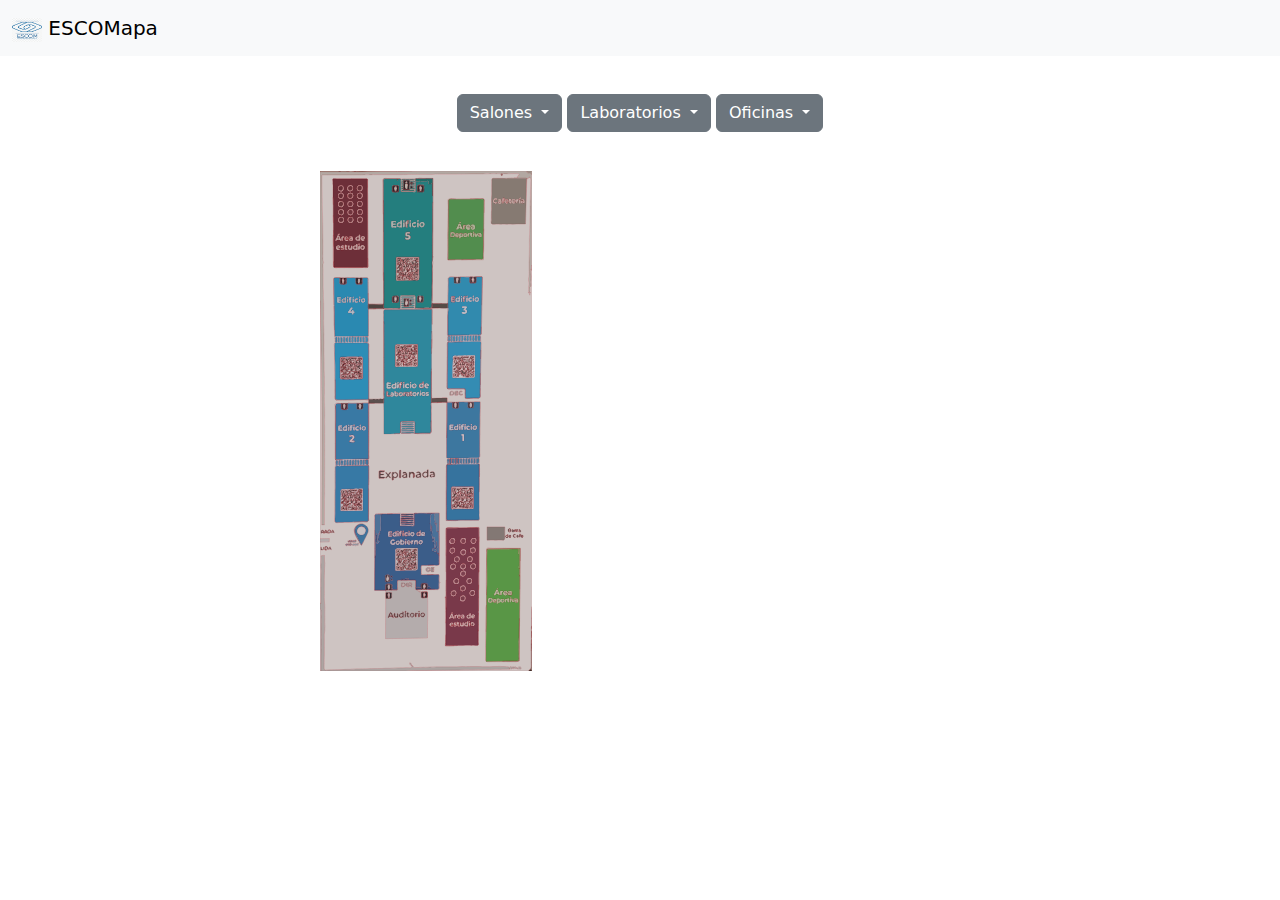
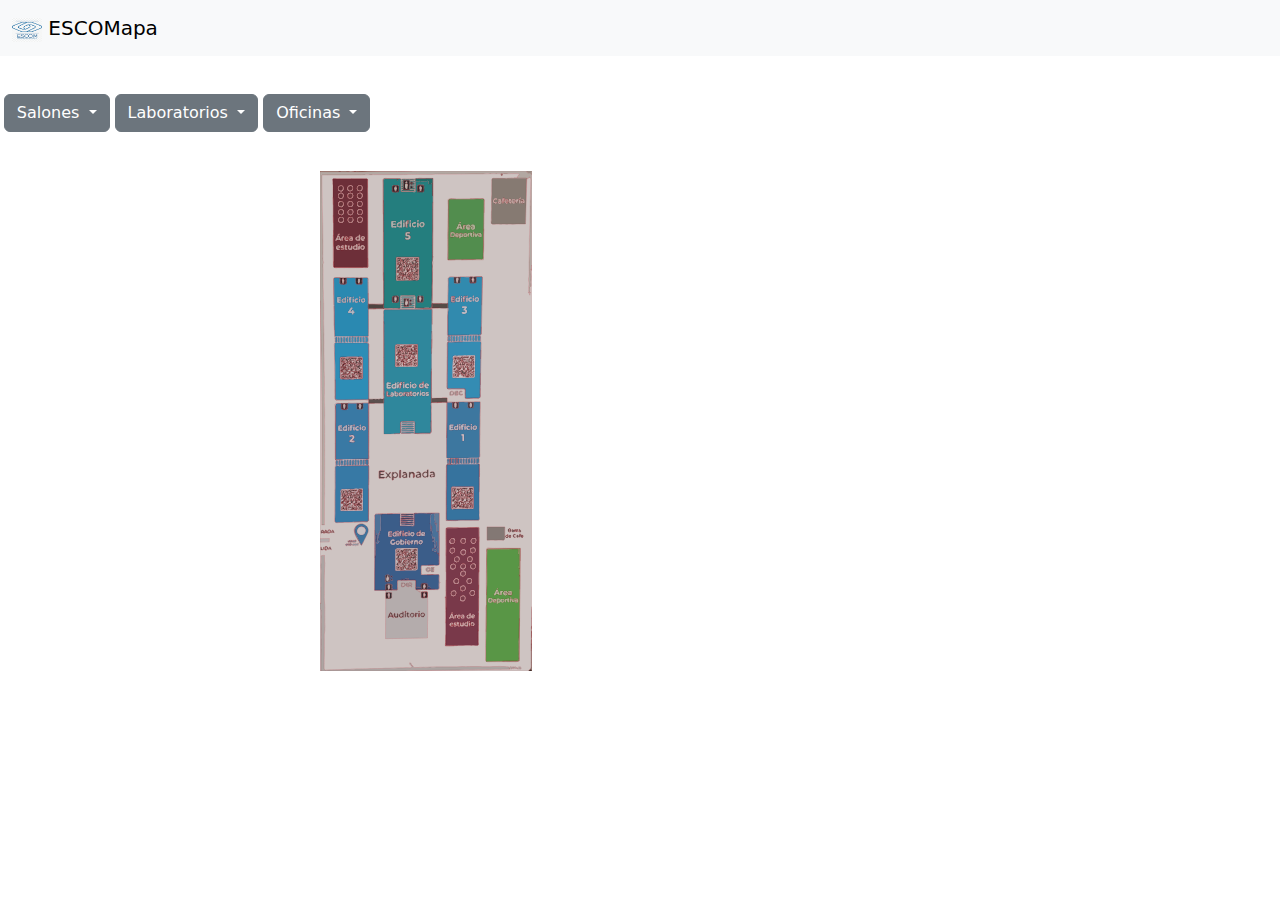
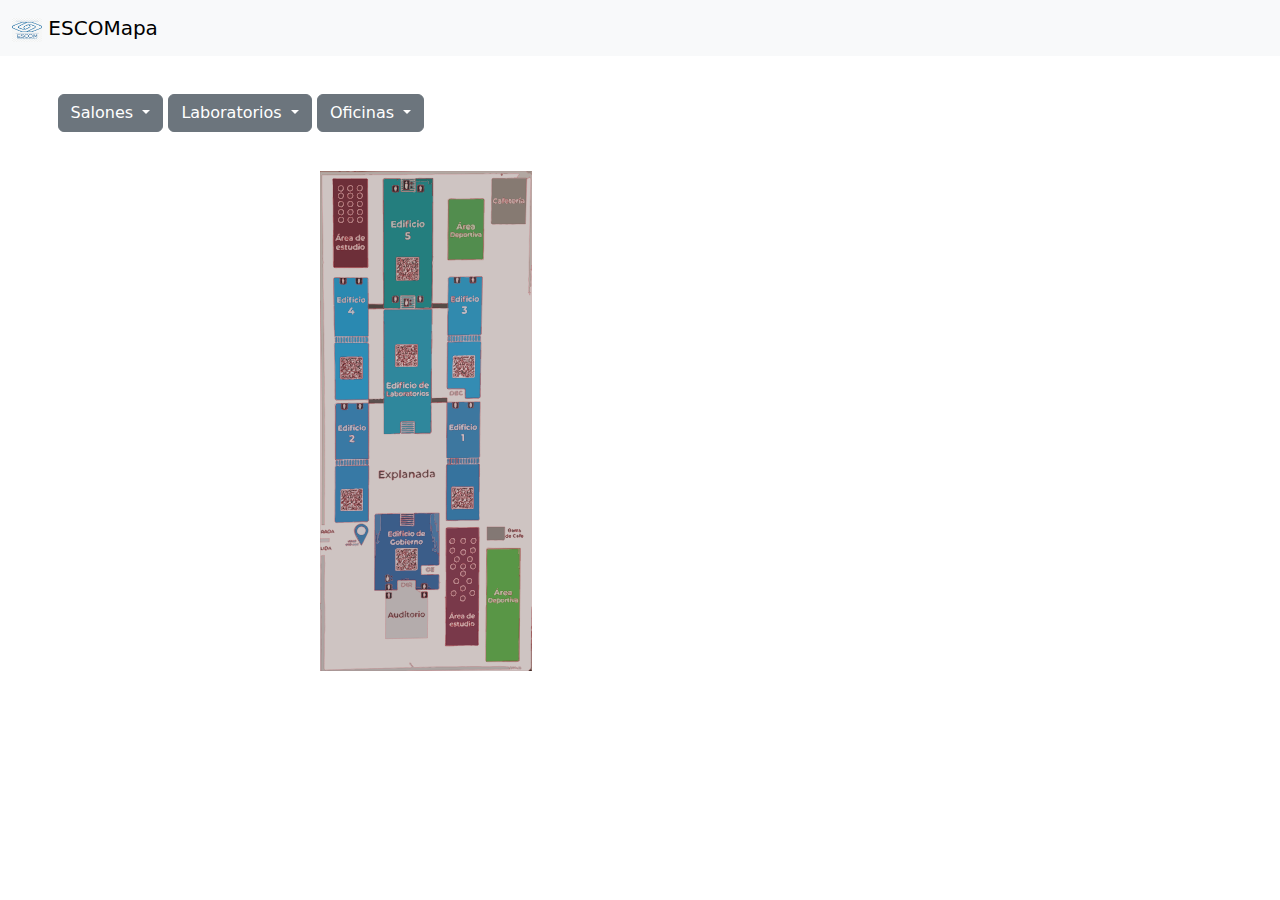
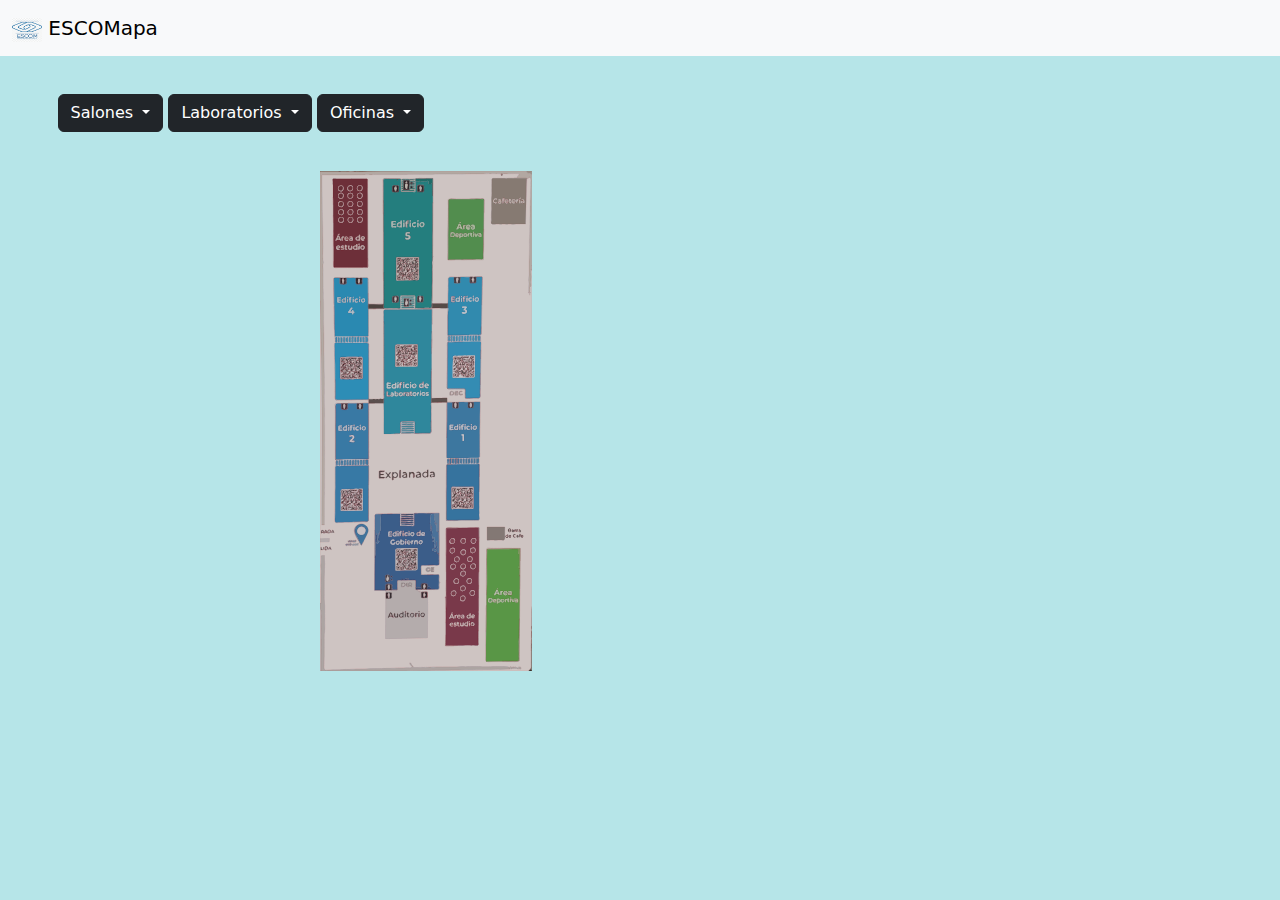
